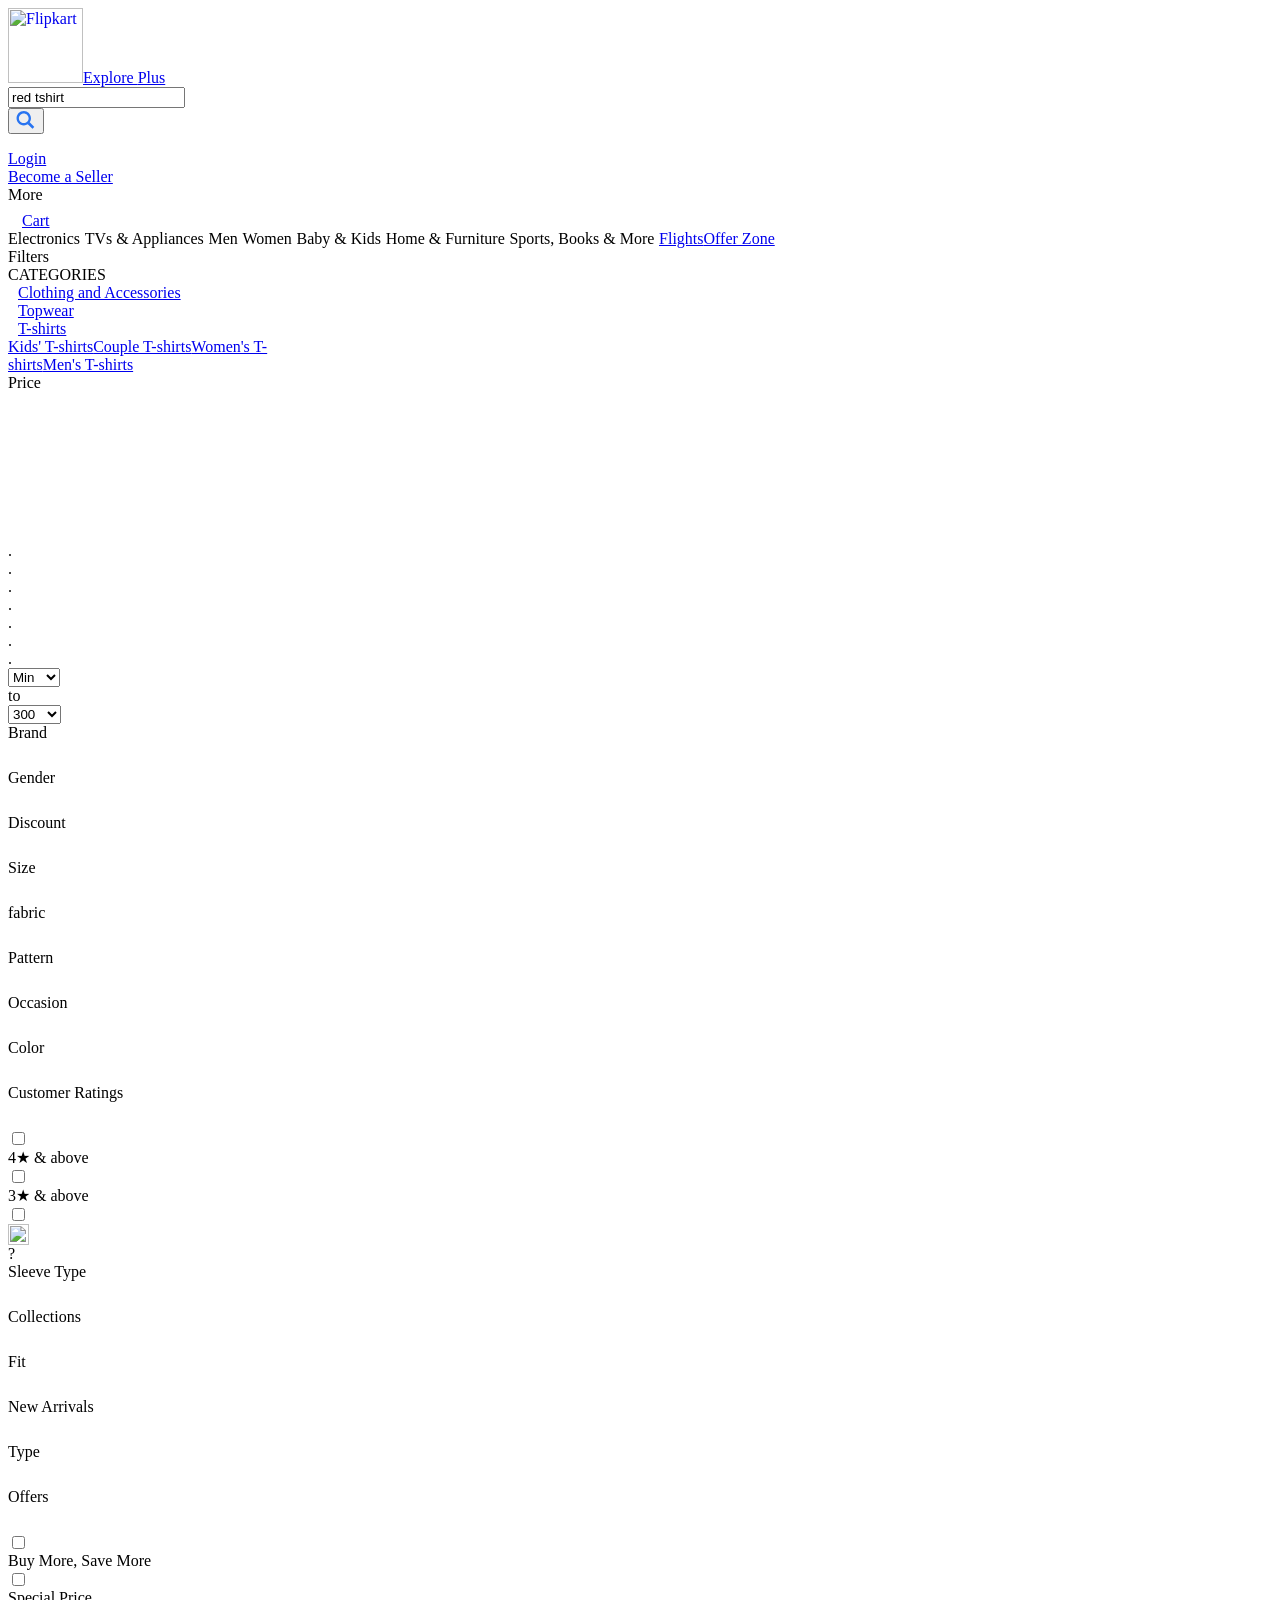
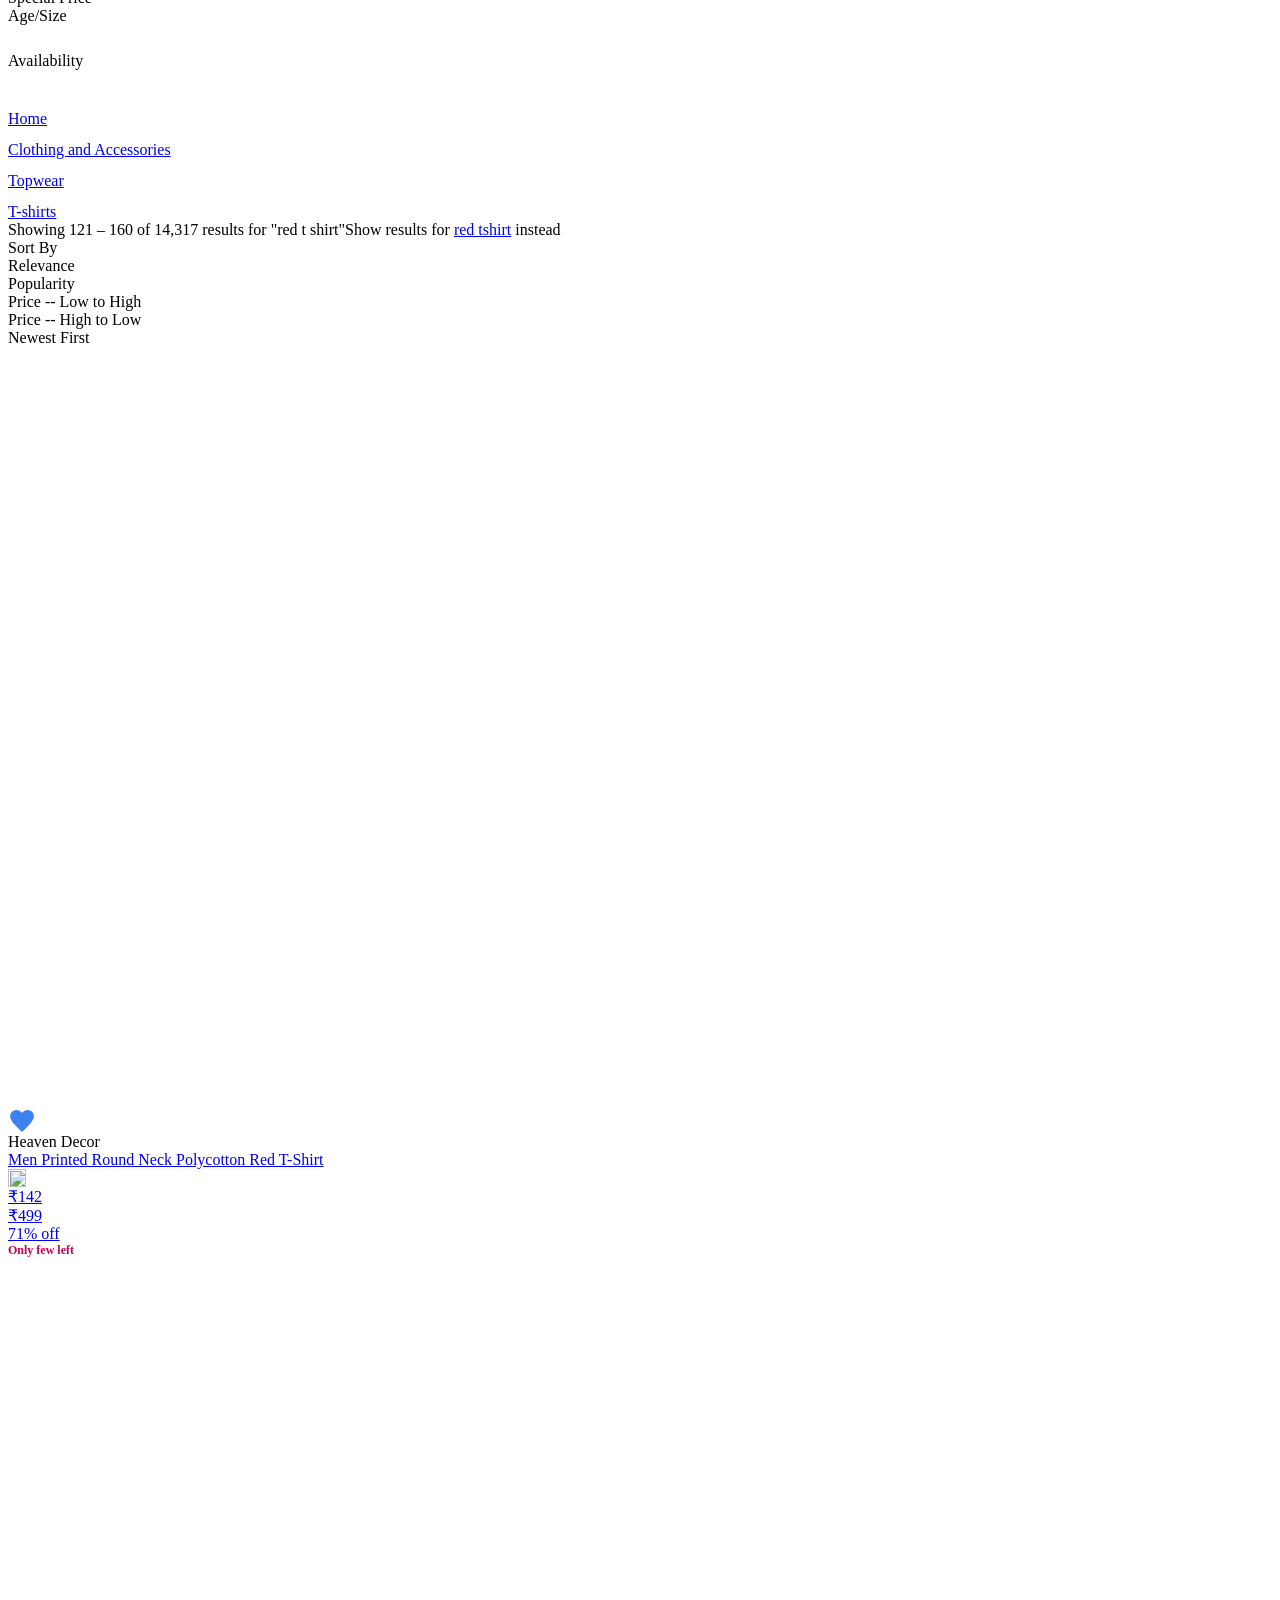
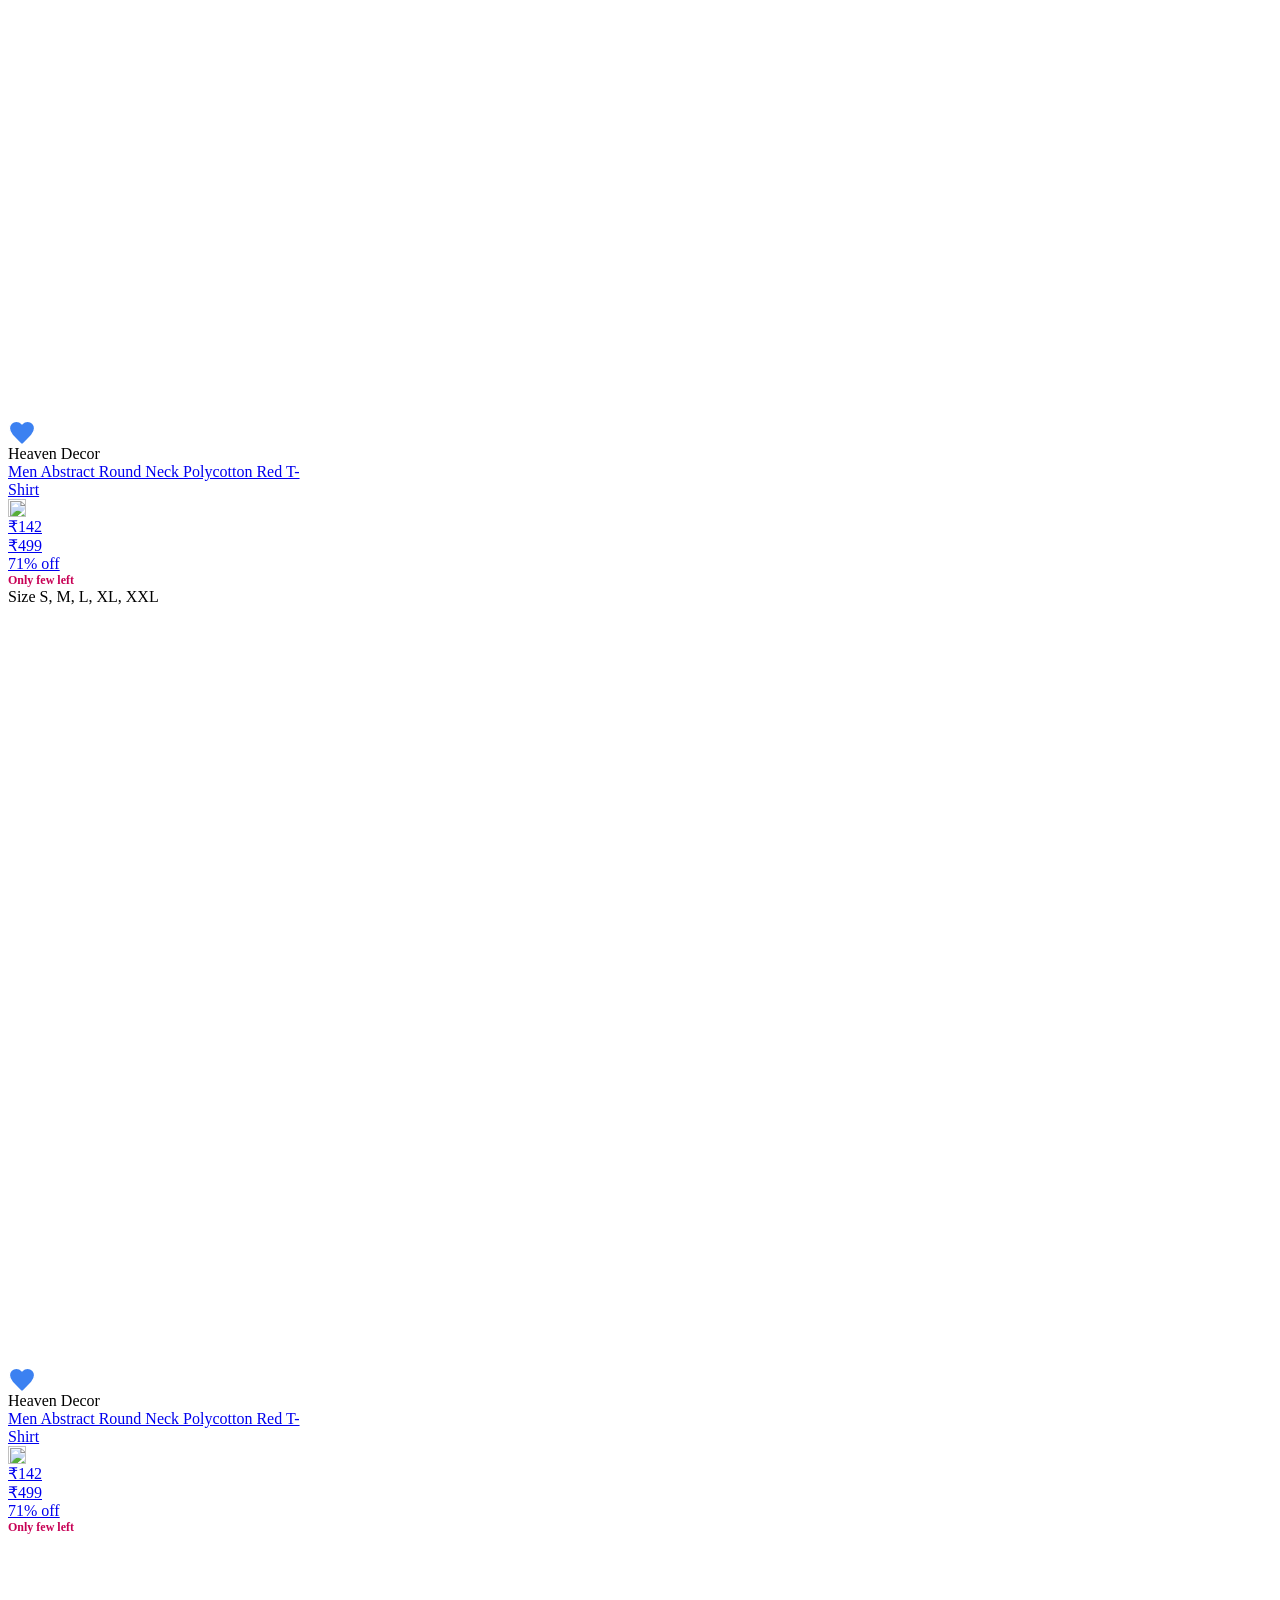
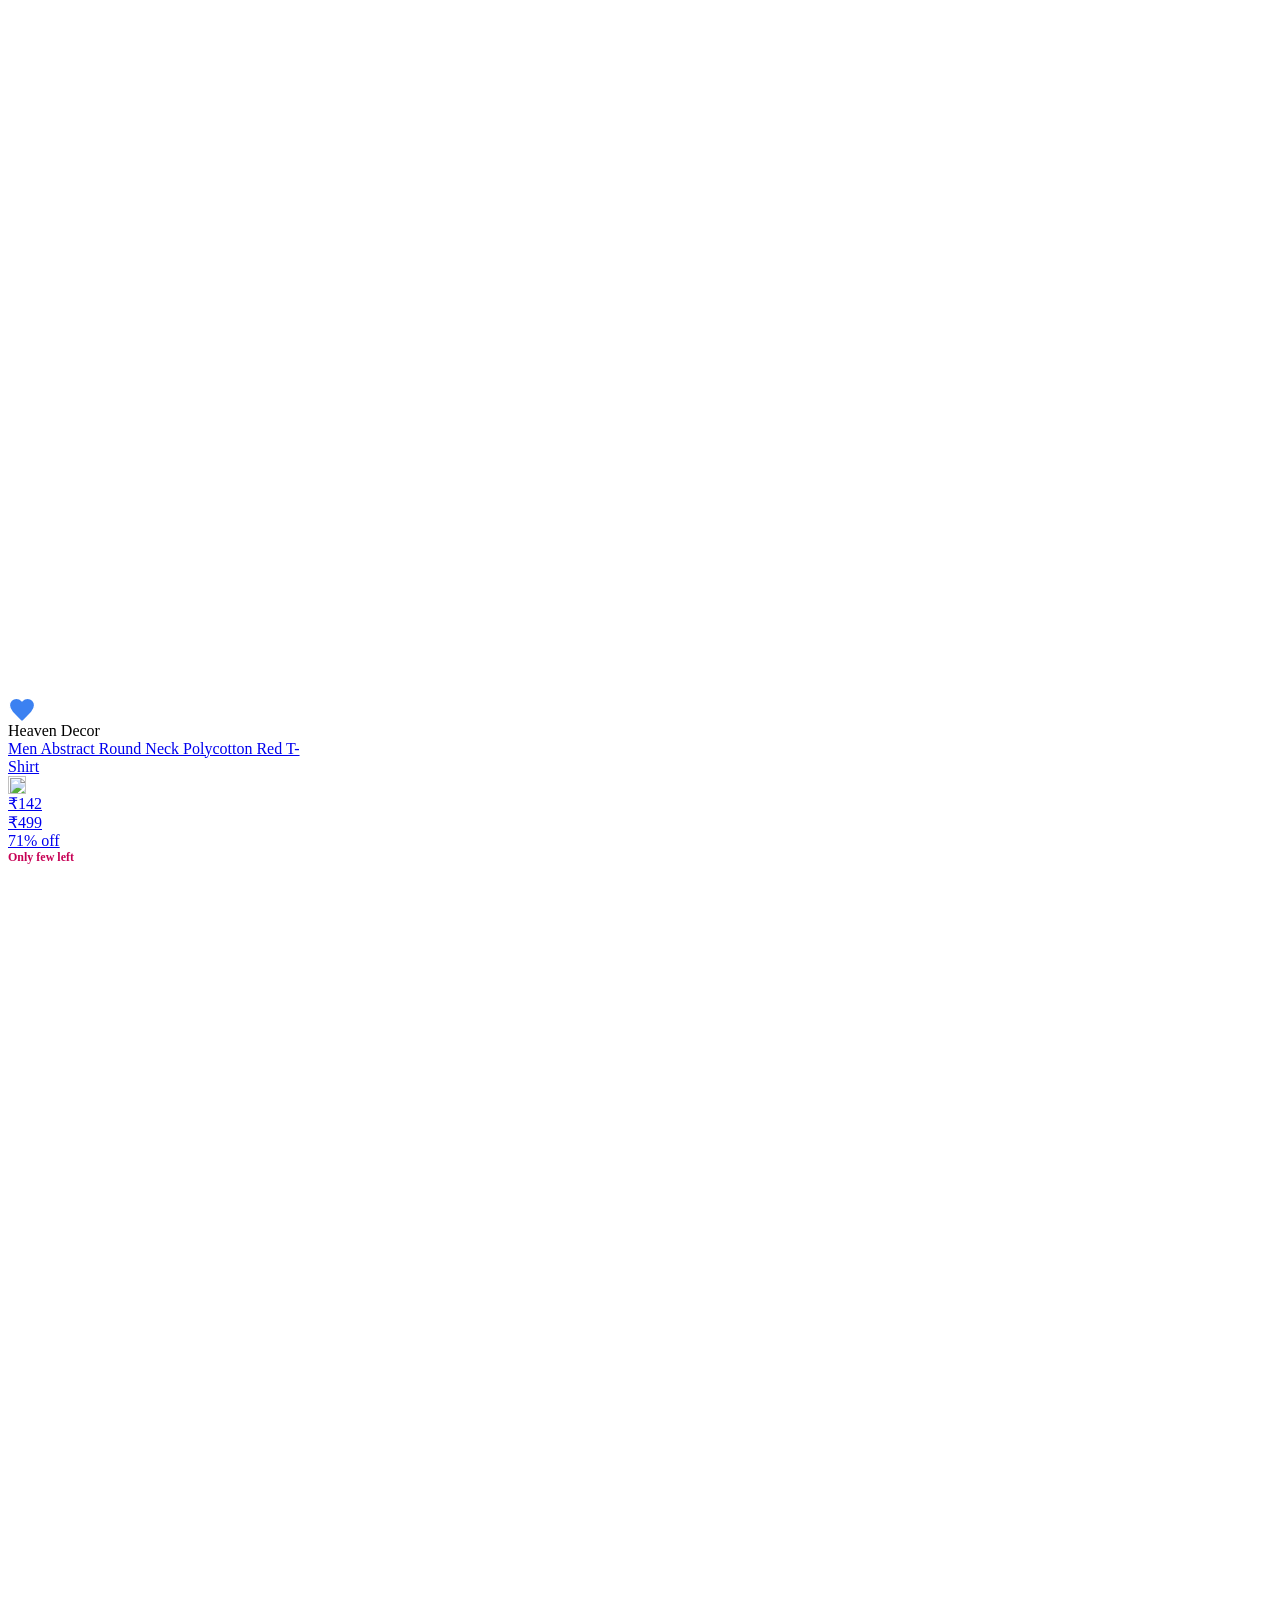
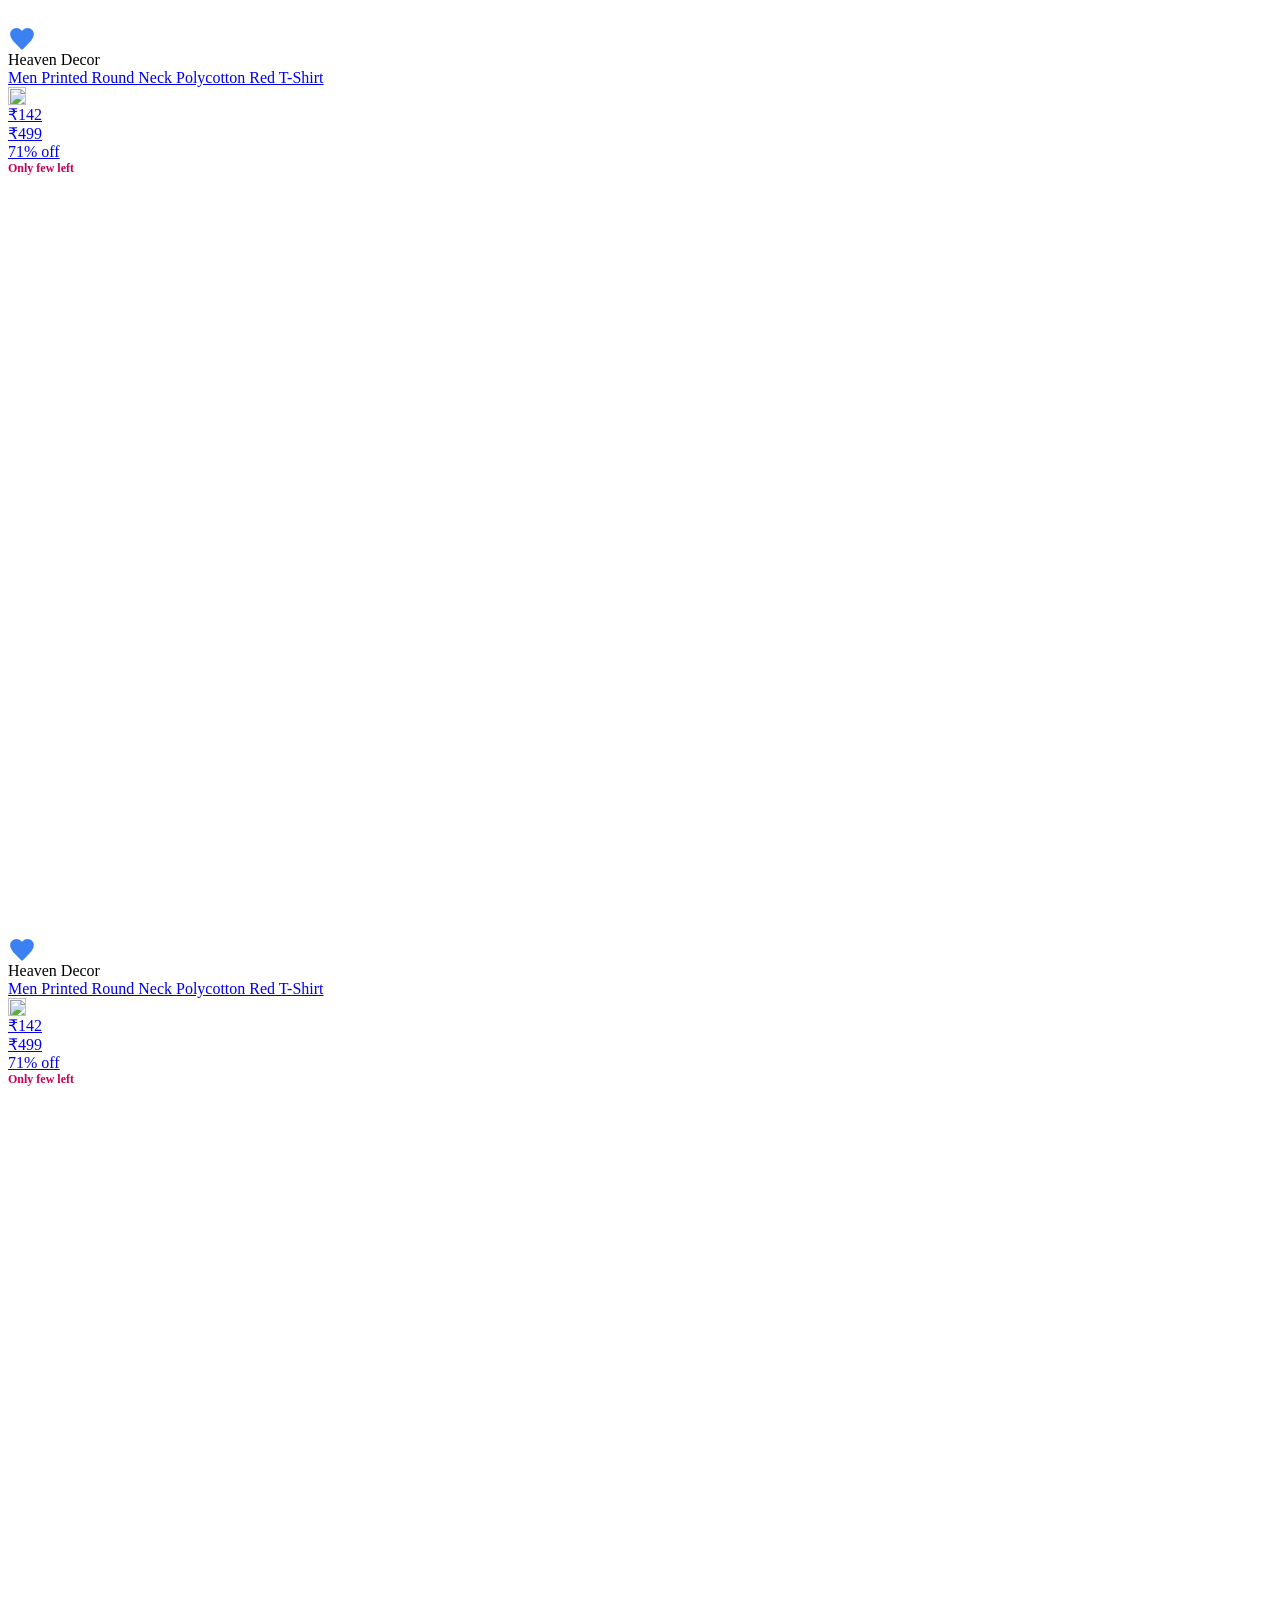
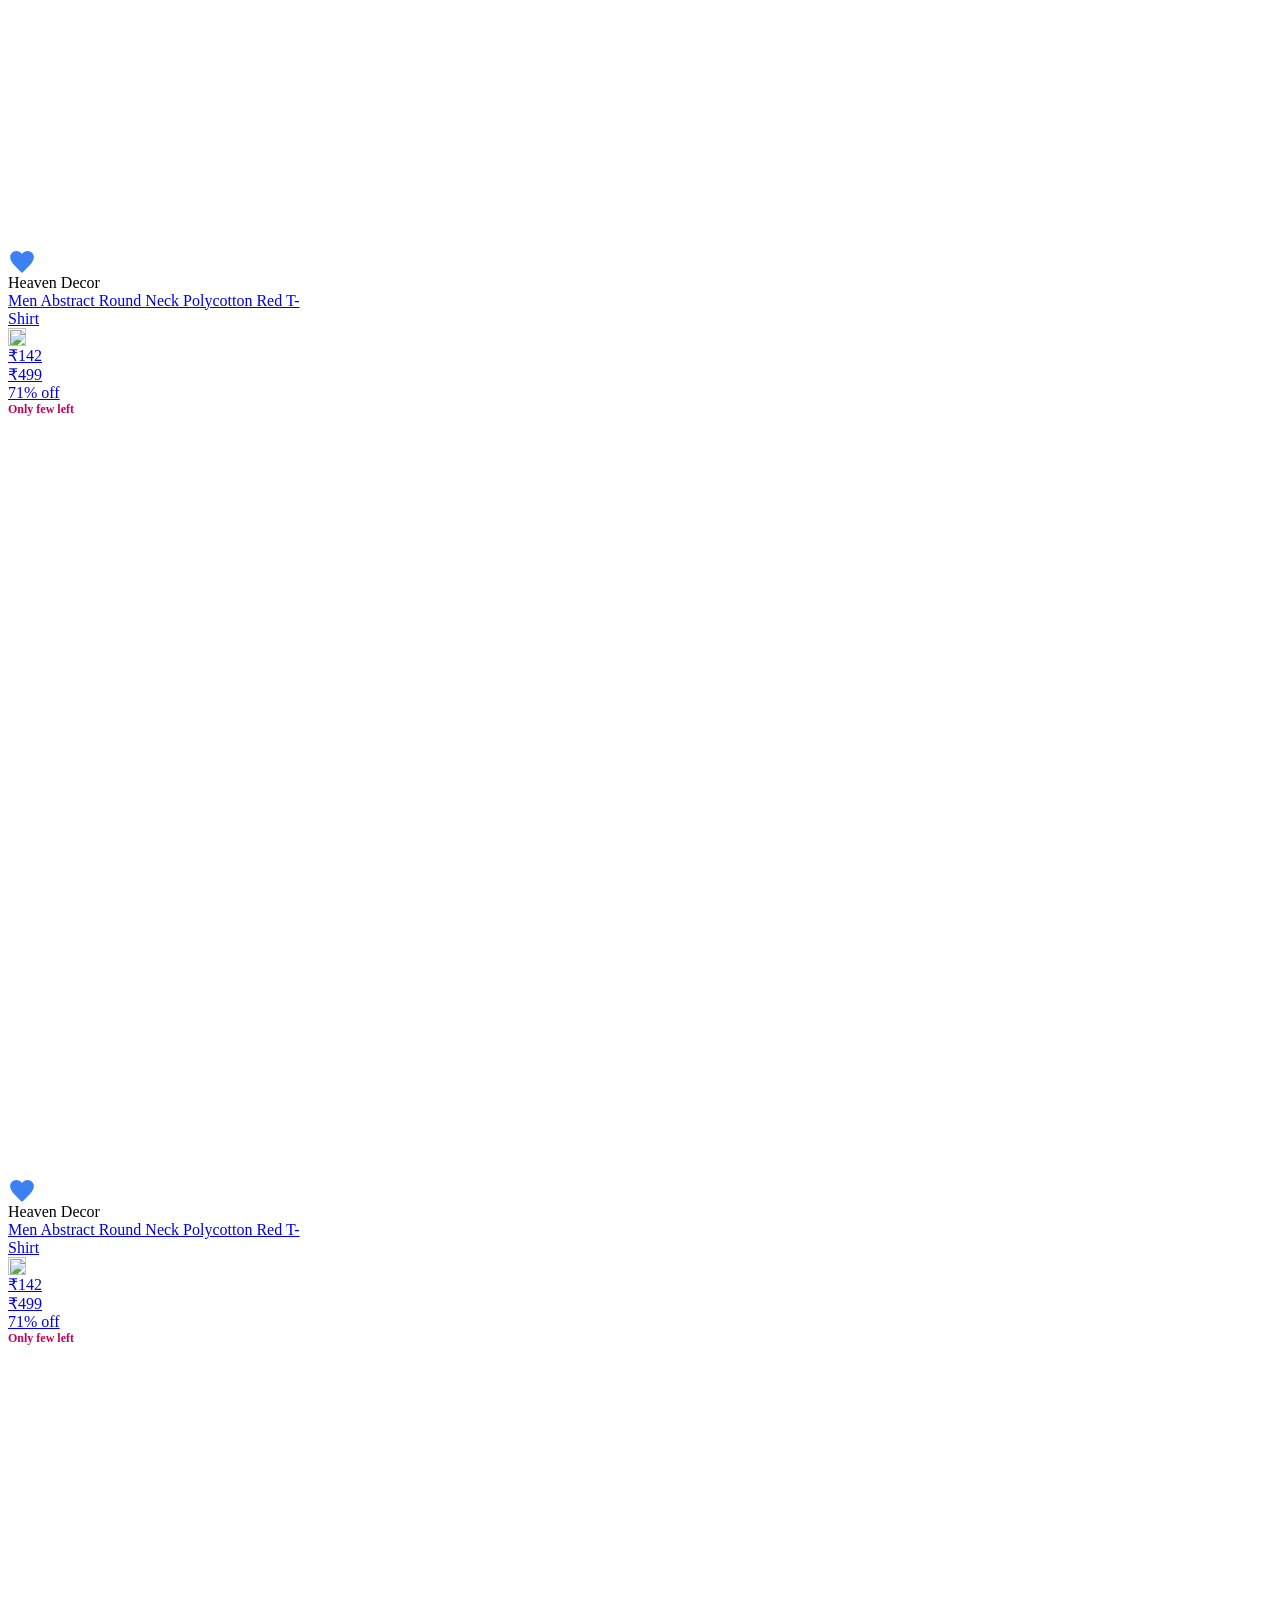
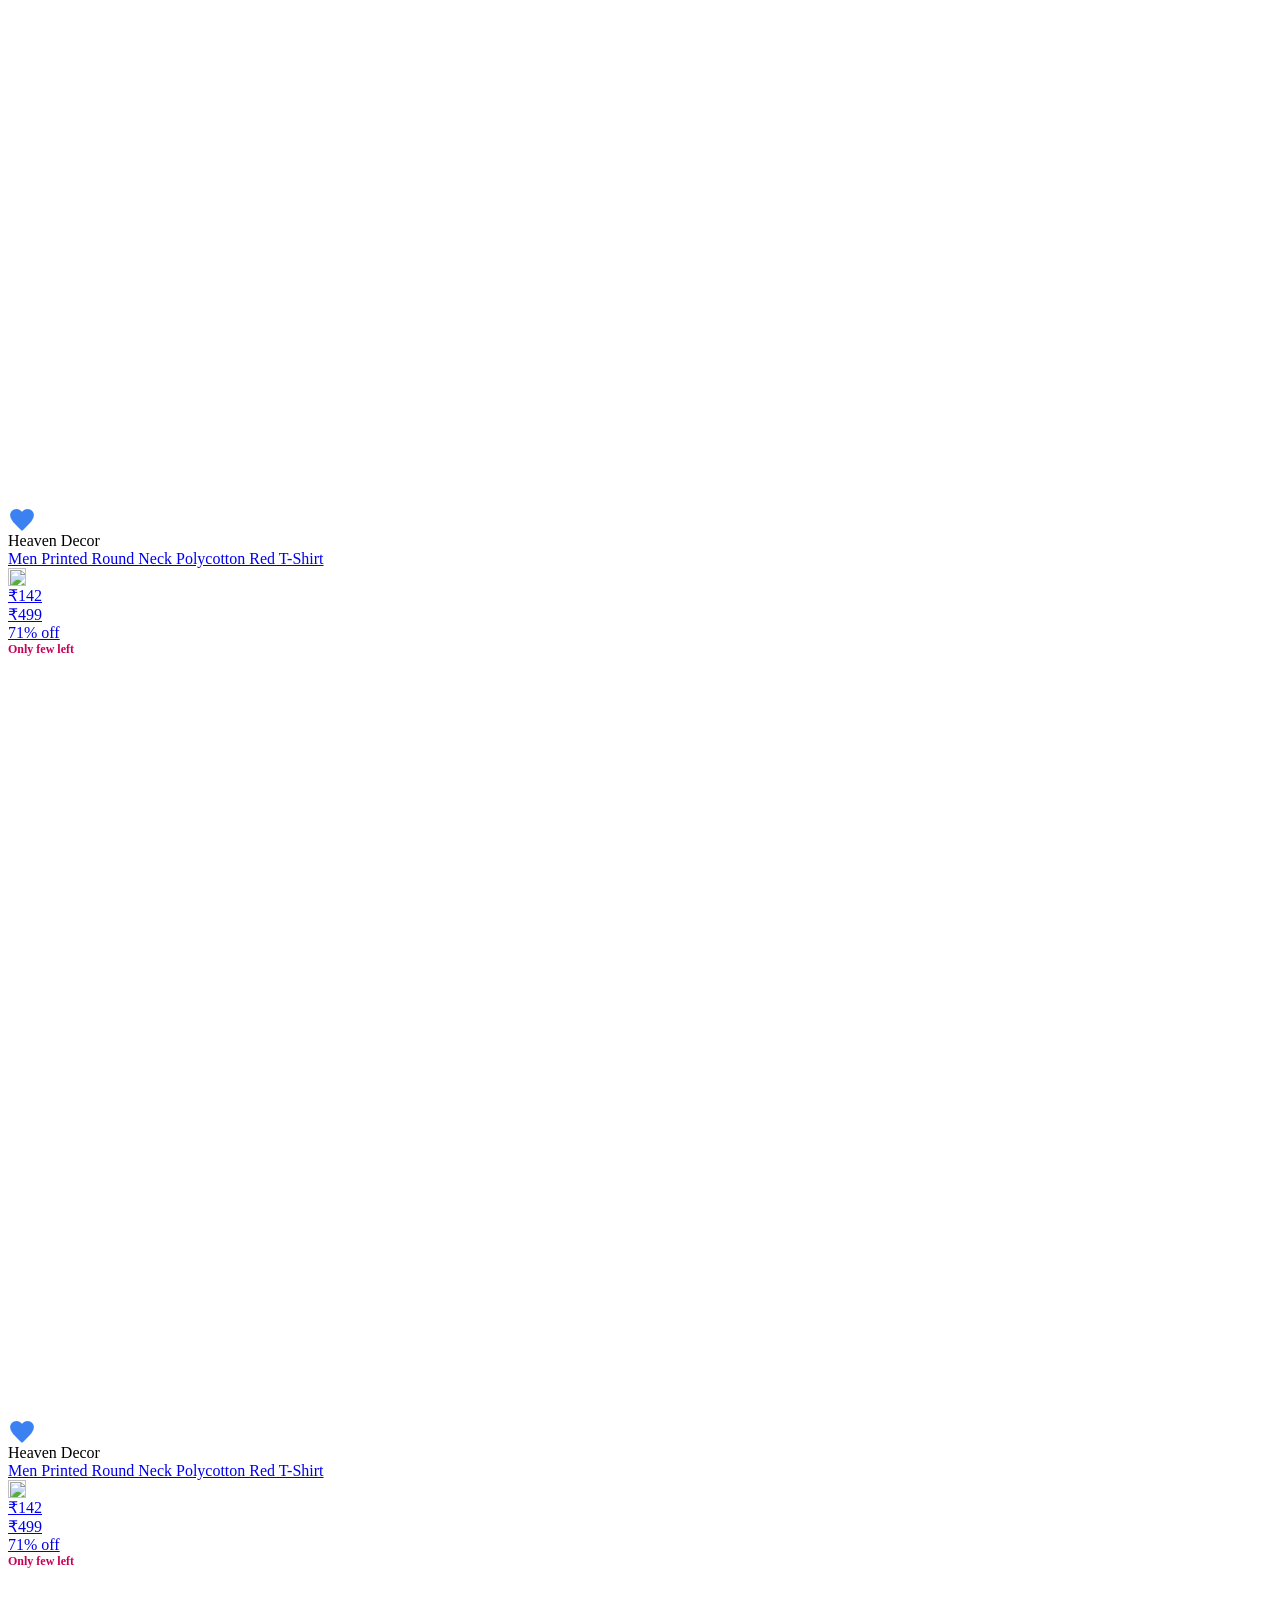
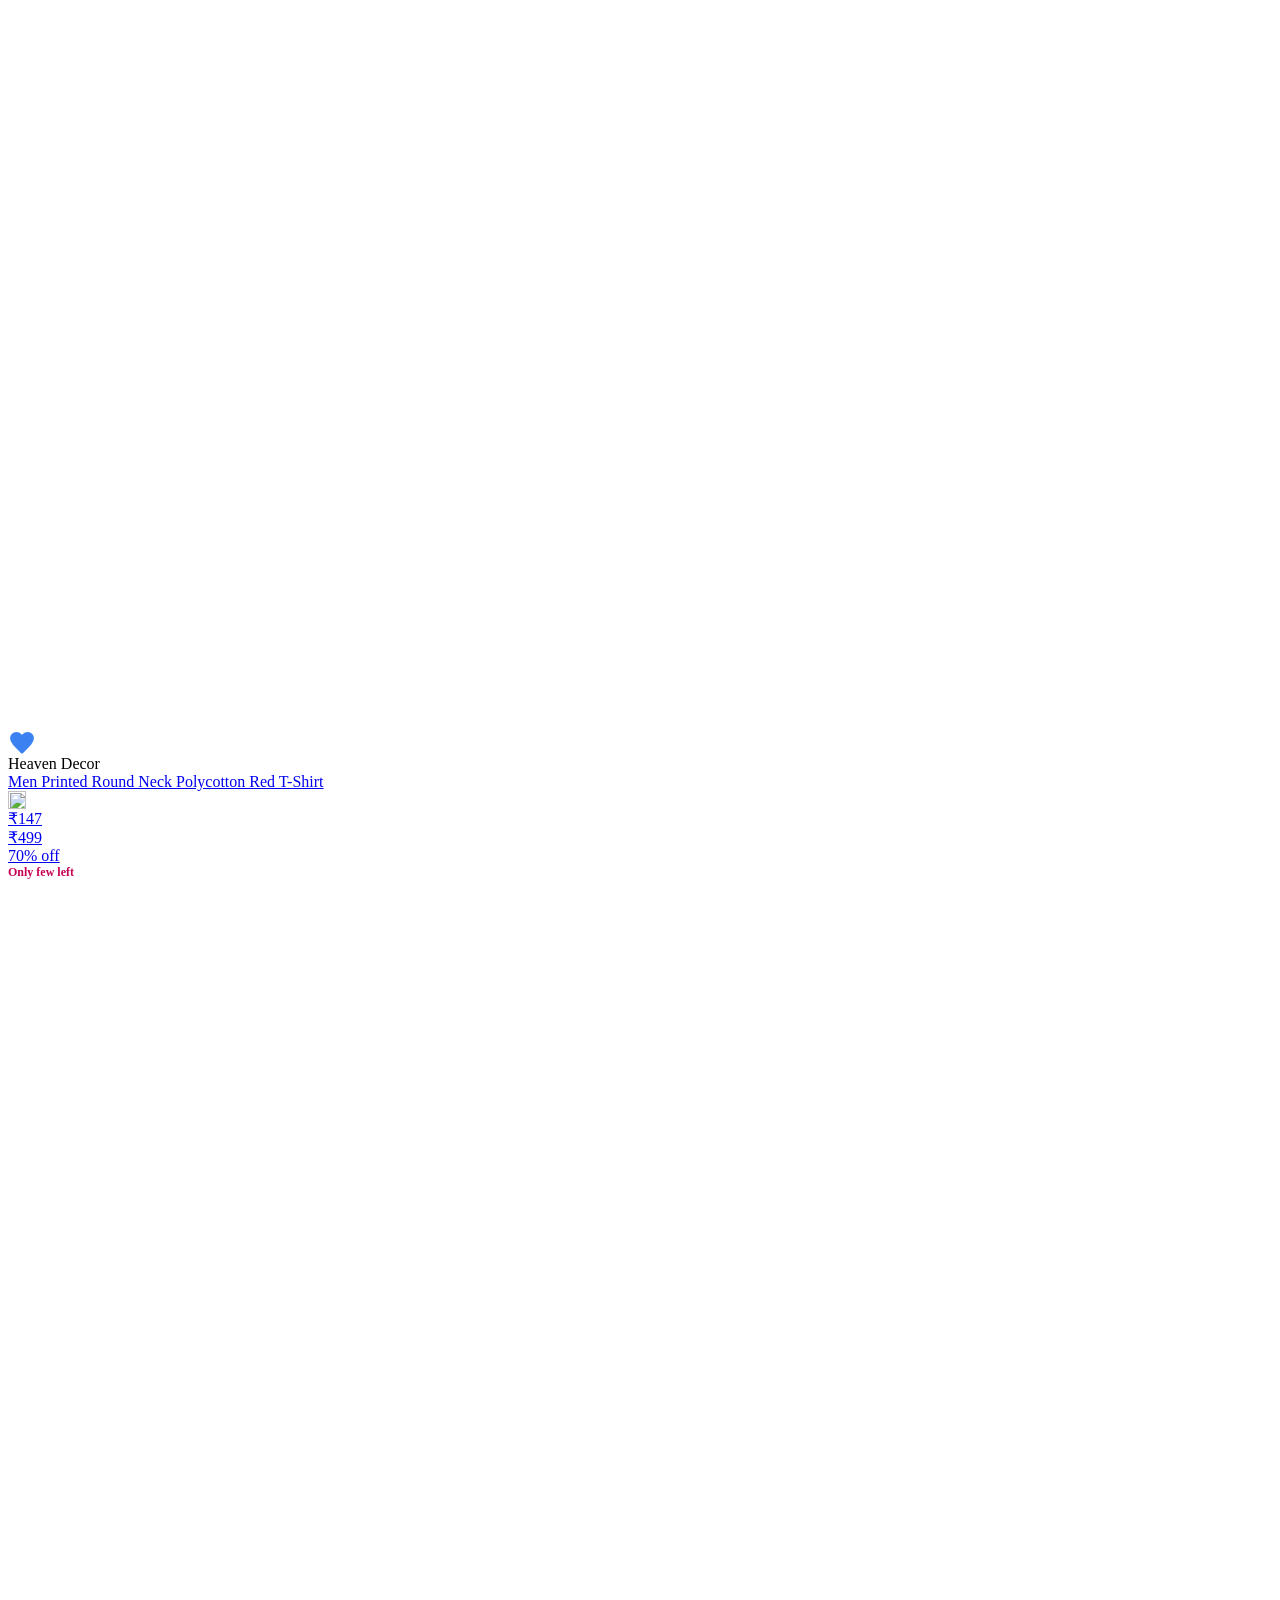
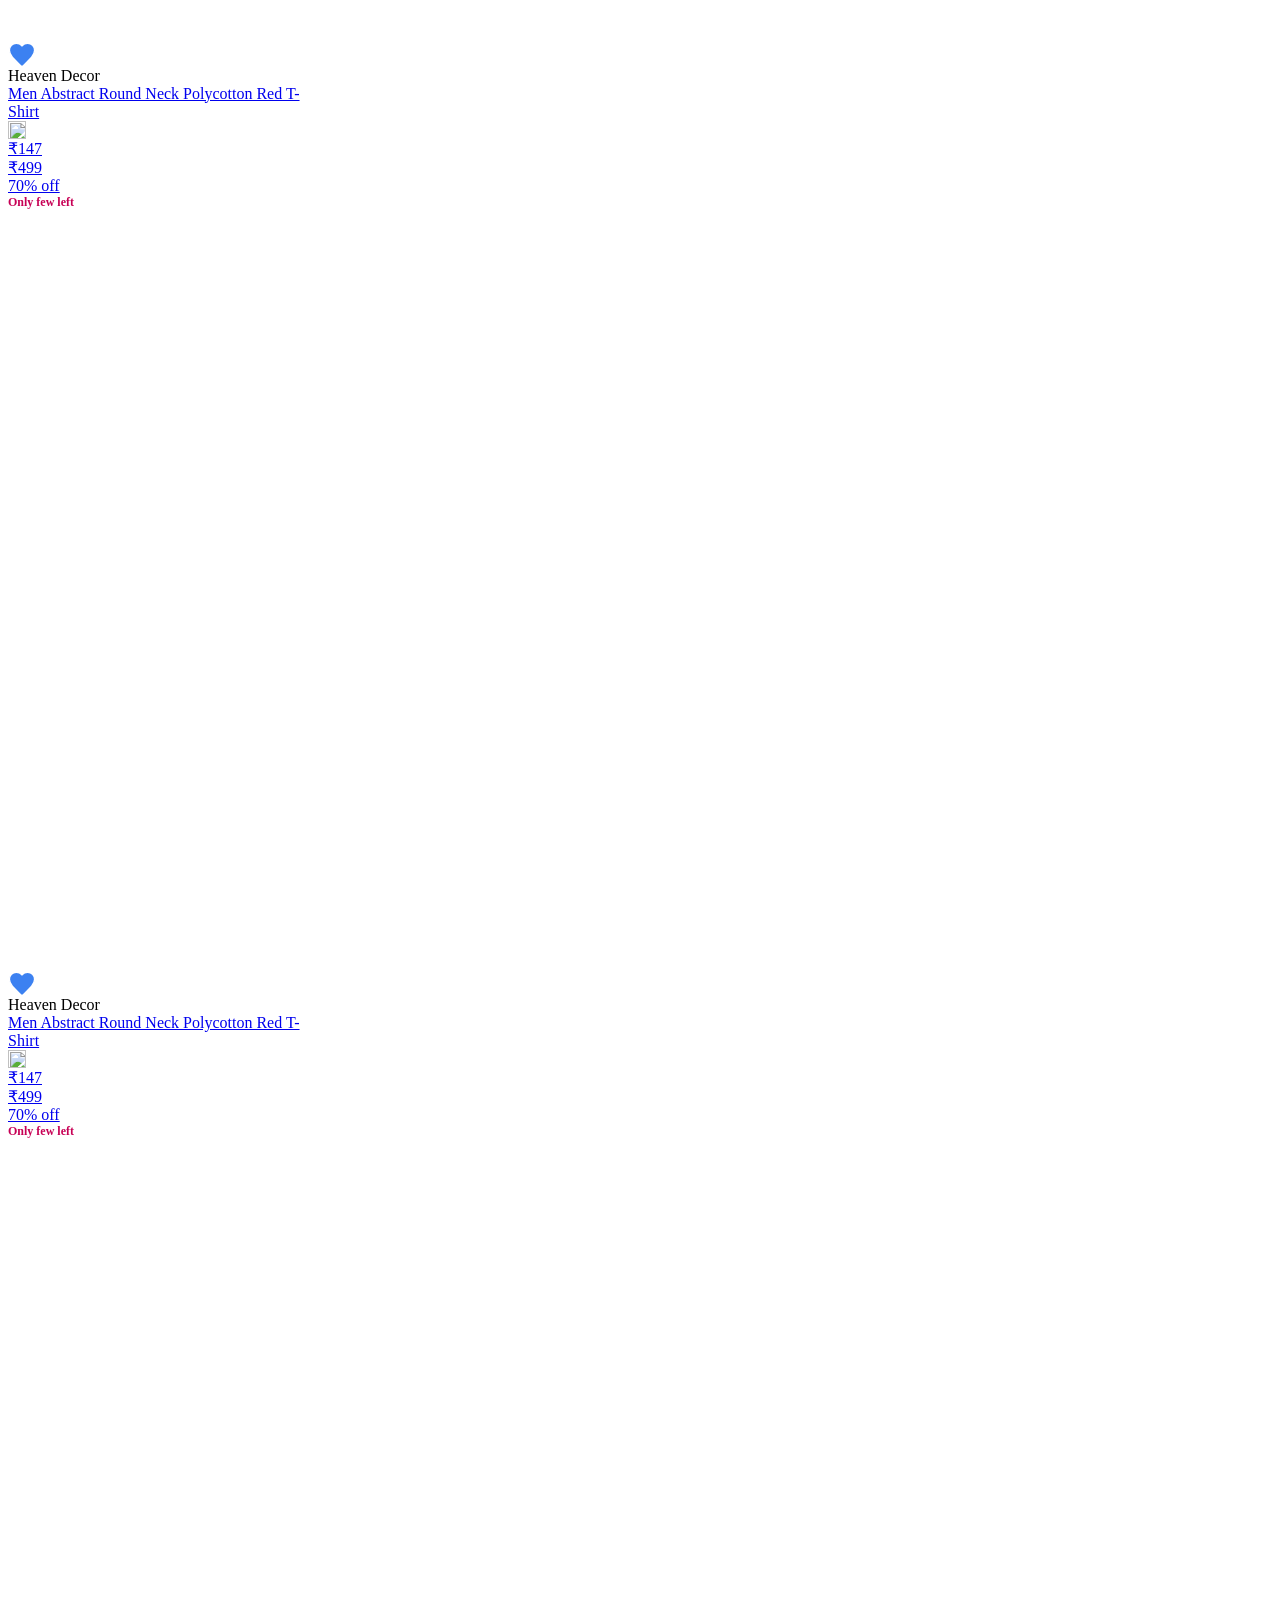
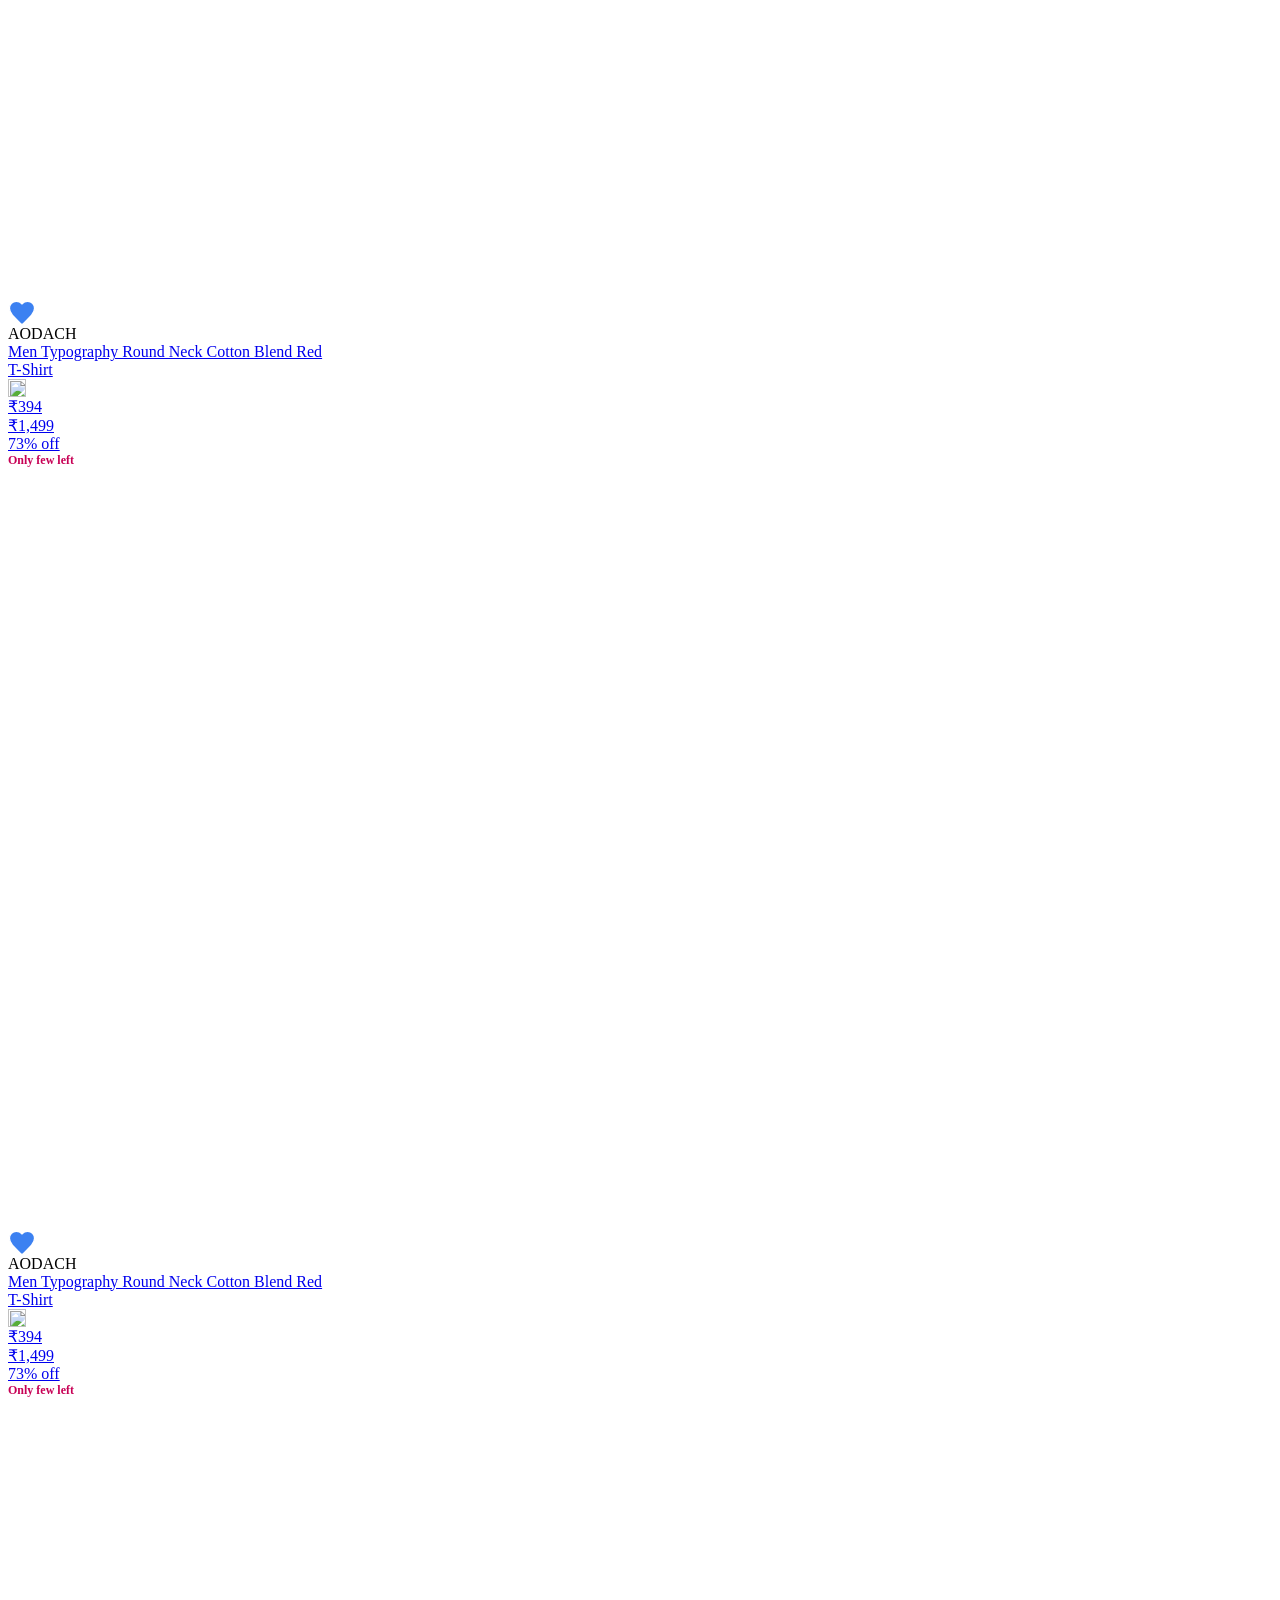
==== flipkart_dump.html @ 6225a560 "v.015" ====
<html lang="en"><head><script type="text/javascript" async="async" src="https://flipkart.d1.sc.omtrdc.net/id?d_visid_ver=1.5.4&amp;callback=s_c_il%5B0%5D._setAnalyticsFields&amp;mcorgid=17EB401053DAF4840A490D4C%40AdobeOrg&amp;mid=09604584300410037751677918399431799860"></script><script type="text/javascript" async="async" src="https://dpm.demdex.net/id?d_visid_ver=1.5.4&amp;d_rtbd=json&amp;d_ver=2&amp;d_orgid=17EB401053DAF4840A490D4C%40AdobeOrg&amp;d_nsid=0&amp;d_cb=s_c_il%5B0%5D._setMarketingCloudFields"></script><link href="https://rukminim2.flixcart.com" rel="preconnect"><link rel="stylesheet" href="//static-assets-web.flixcart.com/fk-p-linchpin-web/fk-cp-zion/css/app_modules.chunk.c48a12.css"><link rel="stylesheet" href="//static-assets-web.flixcart.com/fk-p-linchpin-web/fk-cp-zion/css/app.chunk.066267.css"> <meta http-equiv="Content-type" content="text/html; charset=utf-8"><meta http-equiv="X-UA-Compatible" content="IE=Edge"><meta property="fb:page_id" content="102988293558"><meta property="fb:admins" content="658873552,624500995,100000233612389"><link rel="shortcut icon" href="https://static-assets-web.flixcart.com/www/promos/new/20150528-140547-favicon-retina.ico"><link type="application/opensearchdescription+xml" rel="search" href="/osdd.xml?v=2"><meta property="og:type" content="website"><meta name="og_site_name" property="og:site_name" content="Flipkart.com"><link rel="apple-touch-icon" sizes="57x57" href="/apple-touch-icon-57x57.png"><link rel="apple-touch-icon" sizes="72x72" href="/apple-touch-icon-72x72.png"><link rel="apple-touch-icon" sizes="114x114" href="/apple-touch-icon-114x114.png"><link rel="apple-touch-icon" sizes="144x144" href="/apple-touch-icon-144x144.png"><link rel="apple-touch-icon" href="/apple-touch-icon-57x57.png"><meta name="twitter:card" content="app"><meta name="twitter:site" content="@flipkart"><meta name="twitter:creator" content="@flipkart"><meta name="twitter:title" content="Red Tshirt- Buy Products Online at Best Price in India - All Categories | Flipkart.com"><meta name="twitter:description" content="Shop for electronics, apparels &amp; more using our Flipkart app Free shipping &amp; COD."><meta name="twitter:app:country" content="in"><meta name="al:ios:app_name" content="Flipkart"><meta name="al:ios:app_store_id" content="742044692"><meta name="twitter:app:name:iphone" content="Flipkart"><meta name="twitter:app:id:iphone" content="742044692"><meta name="twitter:app:url:iphone" content="http://dl.flipkart.com/dl/home?"><meta name="twitter:app:name:ipad" content="Flipkart"><meta name="twitter:app:id:ipad" content="742044692"><meta name="twitter:app:url:ipad" content="http://dl.flipkart.com/dl/home?"><meta name="twitter:app:name:googleplay" content="Flipkart"><meta name="twitter:app:id:googleplay" content="com.flipkart.android"><meta name="twitter:app:url:googleplay" content="http://dl.flipkart.com/dl/home?"><style>#container {
			height: 100%;
		}</style>  <link cust-ref-preload-css="preload-css-custom-option" rel="stylesheet" href="//static-assets-web.flixcart.com/fk-p-linchpin-web/fk-cp-zion/css/Browse.chunk.83db80.css"> <script src="//static-assets-web.flixcart.com/fk-p-linchpin-web/fk-cp-zion/js/runtime.5c4145a4.js" defer="defer" crossorigin="anonymous"></script><script src="//static-assets-web.flixcart.com/fk-p-linchpin-web/fk-cp-zion/js/vendor.chunk.e3060dec.js" defer="defer" crossorigin="anonymous"></script><script src="//static-assets-web.flixcart.com/fk-p-linchpin-web/fk-cp-zion/js/app_modules.chunk.118438f4.js" defer="defer" crossorigin="anonymous"></script><script src="//static-assets-web.flixcart.com/fk-p-linchpin-web/fk-cp-zion/js/app_common.chunk.e9bdf22b.js" defer="defer" crossorigin="anonymous"></script><script src="//static-assets-web.flixcart.com/fk-p-linchpin-web/fk-cp-zion/js/app.chunk.da07ff50.js" defer="defer" crossorigin="anonymous"></script><title>Red Tshirt- Buy Products Online at Best Price in India - All Categories | Flipkart.com</title><meta name="og_title" property="og:title" content="Red Tshirt- Buy Products Online at Best Price in India - All Categories | Flipkart.com"><meta name="Keywords" content="Red Tshirt"> <meta name="Description" content="Red Tshirt- Buy Products Online at Best Price in India. India's Leading E-commerce Company - Free Home Delivery - All Categories | Flipkart.com"><meta property="og:description" content="Red Tshirt- Buy Products Online at Best Price in India. India's Leading E-commerce Company - Free Home Delivery - All Categories | Flipkart.com">       <meta name="msvalidate.01" content="F4EEB3A0AFFDD385992A06E6920C0AC3"> <!--[if IE 9 ]>
	<script nonce="12689280650861194770">
		window.browserVersion = 'IE9';
		document.documentElement.className += ' ie9';
	</script>
	<![endif]--><!--[if !IE]><!--><script nonce="">if (/*@cc_on!@*/false) {
			window.browserVersion = 'IE10';
			document.documentElement.className += ' ie10';
		}</script><!--<![endif]--> <script nonce="">;window.NREUM||(NREUM={});NREUM.init={distributed_tracing:{enabled:true},privacy:{cookies_enabled:true},ajax:{deny_list:["bam.nr-data.net"]}};

			;NREUM.loader_config={accountID:"3700282",trustKey:"3679896",agentID:"1588759528",licenseKey:"NRJS-dd5f16cdf95712c6cba",applicationID:"1588759528"}
			;NREUM.info={beacon:"bam.nr-data.net",errorBeacon:"bam.nr-data.net",licenseKey:"NRJS-dd5f16cdf95712c6cba",applicationID:"1588759528",sa:1}

			;/*! For license information please see nr-loader-spa-1.236.0.min.js.LICENSE.txt */
			(()=>{"use strict";var e,t,r={5763:(e,t,r)=>{r.d(t,{P_:()=>l,Mt:()=>g,C5:()=>s,DL:()=>v,OP:()=>T,lF:()=>D,Yu:()=>y,Dg:()=>h,CX:()=>c,GE:()=>b,sU:()=>_});var n=r(8632),i=r(9567);const o={beacon:n.ce.beacon,errorBeacon:n.ce.errorBeacon,licenseKey:void 0,applicationID:void 0,sa:void 0,queueTime:void 0,applicationTime:void 0,ttGuid:void 0,user:void 0,account:void 0,product:void 0,extra:void 0,jsAttributes:{},userAttributes:void 0,atts:void 0,transactionName:void 0,tNamePlain:void 0},a={};function s(e){if(!e)throw new Error("All info objects require an agent identifier!");if(!a[e])throw new Error("Info for ".concat(e," was never set"));return a[e]}function c(e,t){if(!e)throw new Error("All info objects require an agent identifier!");a[e]=(0,i.D)(t,o),(0,n.Qy)(e,a[e],"info")}var u=r(7056);const d=()=>{const e={blockSelector:"[data-nr-block]",maskInputOptions:{password:!0}};return{allow_bfcache:!0,privacy:{cookies_enabled:!0},ajax:{deny_list:void 0,enabled:!0,harvestTimeSeconds:10},distributed_tracing:{enabled:void 0,exclude_newrelic_header:void 0,cors_use_newrelic_header:void 0,cors_use_tracecontext_headers:void 0,allowed_origins:void 0},session:{domain:void 0,expiresMs:u.oD,inactiveMs:u.Hb},ssl:void 0,obfuscate:void 0,jserrors:{enabled:!0,harvestTimeSeconds:10},metrics:{enabled:!0},page_action:{enabled:!0,harvestTimeSeconds:30},page_view_event:{enabled:!0},page_view_timing:{enabled:!0,harvestTimeSeconds:30,long_task:!1},session_trace:{enabled:!0,harvestTimeSeconds:10},harvest:{tooManyRequestsDelay:60},session_replay:{enabled:!1,harvestTimeSeconds:60,sampleRate:.1,errorSampleRate:.1,maskTextSelector:"*",maskAllInputs:!0,get blockClass(){return"nr-block"},get ignoreClass(){return"nr-ignore"},get maskTextClass(){return"nr-mask"},get blockSelector(){return e.blockSelector},set blockSelector(t){e.blockSelector+=",".concat(t)},get maskInputOptions(){return e.maskInputOptions},set maskInputOptions(t){e.maskInputOptions={...t,password:!0}}},spa:{enabled:!0,harvestTimeSeconds:10}}},f={};function l(e){if(!e)throw new Error("All configuration objects require an agent identifier!");if(!f[e])throw new Error("Configuration for ".concat(e," was never set"));return f[e]}function h(e,t){if(!e)throw new Error("All configuration objects require an agent identifier!");f[e]=(0,i.D)(t,d()),(0,n.Qy)(e,f[e],"config")}function g(e,t){if(!e)throw new Error("All configuration objects require an agent identifier!");var r=l(e);if(r){for(var n=t.split("."),i=0;i<n.length-1;i++)if("object"!=typeof(r=r[n[i]]))return;r=r[n[n.length-1]]}return r}const p={accountID:void 0,trustKey:void 0,agentID:void 0,licenseKey:void 0,applicationID:void 0,xpid:void 0},m={};function v(e){if(!e)throw new Error("All loader-config objects require an agent identifier!");if(!m[e])throw new Error("LoaderConfig for ".concat(e," was never set"));return m[e]}function b(e,t){if(!e)throw new Error("All loader-config objects require an agent identifier!");m[e]=(0,i.D)(t,p),(0,n.Qy)(e,m[e],"loader_config")}const y=(0,n.mF)().o;var w=r(385),x=r(6818);const A={buildEnv:x.Re,bytesSent:{},queryBytesSent:{},customTransaction:void 0,disabled:!1,distMethod:x.gF,isolatedBacklog:!1,loaderType:void 0,maxBytes:3e4,offset:Math.floor(w._A?.performance?.timeOrigin||w._A?.performance?.timing?.navigationStart||Date.now()),onerror:void 0,origin:""+w._A.location,ptid:void 0,releaseIds:{},session:void 0,xhrWrappable:"function"==typeof w._A.XMLHttpRequest?.prototype?.addEventListener,version:x.q4},E={};function T(e){if(!e)throw new Error("All runtime objects require an agent identifier!");if(!E[e])throw new Error("Runtime for ".concat(e," was never set"));return E[e]}function _(e,t){if(!e)throw new Error("All runtime objects require an agent identifier!");E[e]=(0,i.D)(t,A),(0,n.Qy)(e,E[e],"runtime")}function D(e){return function(e){try{const t=s(e);return!!t.licenseKey&&!!t.errorBeacon&&!!t.applicationID}catch(e){return!1}}(e)}},9567:(e,t,r)=>{r.d(t,{D:()=>i});var n=r(50);function i(e,t){try{if(!e||"object"!=typeof e)return(0,n.Z)("Setting a Configurable requires an object as input");if(!t||"object"!=typeof t)return(0,n.Z)("Setting a Configurable requires a model to set its initial properties");const r=Object.create(Object.getPrototypeOf(t),Object.getOwnPropertyDescriptors(t)),o=0===Object.keys(r).length?e:r;for(let a in o)if(void 0!==e[a])try{"object"==typeof e[a]&&"object"==typeof t[a]?r[a]=i(e[a],t[a]):r[a]=e[a]}catch(e){(0,n.Z)("An error occurred while setting a property of a Configurable",e)}return r}catch(e){(0,n.Z)("An error occured while setting a Configurable",e)}}},6818:(e,t,r)=>{r.d(t,{Re:()=>i,gF:()=>o,q4:()=>n});const n="1.236.0",i="PROD",o="CDN"},385:(e,t,r)=>{r.d(t,{FN:()=>a,IF:()=>u,Nk:()=>f,Tt:()=>s,_A:()=>o,il:()=>n,pL:()=>c,v6:()=>i,w1:()=>d});const n="undefined"!=typeof window&&!!window.document,i="undefined"!=typeof WorkerGlobalScope&&("undefined"!=typeof self&&self instanceof WorkerGlobalScope&&self.navigator instanceof WorkerNavigator||"undefined"!=typeof globalThis&&globalThis instanceof WorkerGlobalScope&&globalThis.navigator instanceof WorkerNavigator),o=n?window:"undefined"!=typeof WorkerGlobalScope&&("undefined"!=typeof self&&self instanceof WorkerGlobalScope&&self||"undefined"!=typeof globalThis&&globalThis instanceof WorkerGlobalScope&&globalThis),a=""+o?.location,s=/iPad|iPhone|iPod/.test(navigator.userAgent),c=s&&"undefined"==typeof SharedWorker,u=(()=>{const e=navigator.userAgent.match(/Firefox[/\s](\d+\.\d+)/);return Array.isArray(e)&&e.length>=2?+e[1]:0})(),d=Boolean(n&&window.document.documentMode),f=!!navigator.sendBeacon},1117:(e,t,r)=>{r.d(t,{w:()=>o});var n=r(50);const i={agentIdentifier:"",ee:void 0};class o{constructor(e){try{if("object"!=typeof e)return(0,n.Z)("shared context requires an object as input");this.sharedContext={},Object.assign(this.sharedContext,i),Object.entries(e).forEach((e=>{let[t,r]=e;Object.keys(i).includes(t)&&(this.sharedContext[t]=r)}))}catch(e){(0,n.Z)("An error occured while setting SharedContext",e)}}}},8e3:(e,t,r)=>{r.d(t,{L:()=>d,R:()=>c});var n=r(2177),i=r(1284),o=r(4322),a=r(3325);const s={};function c(e,t){const r={staged:!1,priority:a.p[t]||0};u(e),s[e].get(t)||s[e].set(t,r)}function u(e){e&&(s[e]||(s[e]=new Map))}function d(){let e=arguments.length>0&&void 0!==arguments[0]?arguments[0]:"",t=arguments.length>1&&void 0!==arguments[1]?arguments[1]:"feature";if(u(e),!e||!s[e].get(t))return a(t);s[e].get(t).staged=!0;const r=[...s[e]];function a(t){const r=e?n.ee.get(e):n.ee,a=o.X.handlers;if(r.backlog&&a){var s=r.backlog[t],c=a[t];if(c){for(var u=0;s&&u<s.length;++u)f(s[u],c);(0,i.D)(c,(function(e,t){(0,i.D)(t,(function(t,r){r[0].on(e,r[1])}))}))}delete a[t],r.backlog[t]=null,r.emit("drain-"+t,[])}}r.every((e=>{let[t,r]=e;return r.staged}))&&(r.sort(((e,t)=>e[1].priority-t[1].priority)),r.forEach((e=>{let[t]=e;a(t)})))}function f(e,t){var r=e[1];(0,i.D)(t[r],(function(t,r){var n=e[0];if(r[0]===n){var i=r[1],o=e[3],a=e[2];i.apply(o,a)}}))}},2177:(e,t,r)=>{r.d(t,{c:()=>f,ee:()=>u});var n=r(8632),i=r(2210),o=r(1284),a=r(5763),s="nr@context";let c=(0,n.fP)();var u;function d(){}function f(e){return(0,i.X)(e,s,l)}function l(){return new d}function h(){u.aborted=!0,u.backlog={}}c.ee?u=c.ee:(u=function e(t,r){var n={},c={},f={},g=!1;try{g=16===r.length&&(0,a.OP)(r).isolatedBacklog}catch(e){}var p={on:b,addEventListener:b,removeEventListener:y,emit:v,get:x,listeners:w,context:m,buffer:A,abort:h,aborted:!1,isBuffering:E,debugId:r,backlog:g?{}:t&&"object"==typeof t.backlog?t.backlog:{}};return p;function m(e){return e&&e instanceof d?e:e?(0,i.X)(e,s,l):l()}function v(e,r,n,i,o){if(!1!==o&&(o=!0),!u.aborted||i){t&&o&&t.emit(e,r,n);for(var a=m(n),s=w(e),d=s.length,f=0;f<d;f++)s[f].apply(a,r);var l=T()[c[e]];return l&&l.push([p,e,r,a]),a}}function b(e,t){n[e]=w(e).concat(t)}function y(e,t){var r=n[e];if(r)for(var i=0;i<r.length;i++)r[i]===t&&r.splice(i,1)}function w(e){return n[e]||[]}function x(t){return f[t]=f[t]||e(p,t)}function A(e,t){var r=T();p.aborted||(0,o.D)(e,(function(e,n){t=t||"feature",c[n]=t,t in r||(r[t]=[])}))}function E(e){return!!T()[c[e]]}function T(){return p.backlog}}(void 0,"globalEE"),c.ee=u)},5546:(e,t,r)=>{r.d(t,{E:()=>n,p:()=>i});var n=r(2177).ee.get("handle");function i(e,t,r,i,o){o?(o.buffer([e],i),o.emit(e,t,r)):(n.buffer([e],i),n.emit(e,t,r))}},4322:(e,t,r)=>{r.d(t,{X:()=>o});var n=r(5546);o.on=a;var i=o.handlers={};function o(e,t,r,o){a(o||n.E,i,e,t,r)}function a(e,t,r,i,o){o||(o="feature"),e||(e=n.E);var a=t[o]=t[o]||{};(a[r]=a[r]||[]).push([e,i])}},3239:(e,t,r)=>{r.d(t,{bP:()=>s,iz:()=>c,m$:()=>a});var n=r(385);let i=!1,o=!1;try{const e={get passive(){return i=!0,!1},get signal(){return o=!0,!1}};n._A.addEventListener("test",null,e),n._A.removeEventListener("test",null,e)}catch(e){}function a(e,t){return i||o?{capture:!!e,passive:i,signal:t}:!!e}function s(e,t){let r=arguments.length>2&&void 0!==arguments[2]&&arguments[2],n=arguments.length>3?arguments[3]:void 0;window.addEventListener(e,t,a(r,n))}function c(e,t){let r=arguments.length>2&&void 0!==arguments[2]&&arguments[2],n=arguments.length>3?arguments[3]:void 0;document.addEventListener(e,t,a(r,n))}},4402:(e,t,r)=>{r.d(t,{Ht:()=>u,M:()=>c,Rl:()=>a,ky:()=>s});var n=r(385);const i="xxxxxxxx-xxxx-4xxx-yxxx-xxxxxxxxxxxx";function o(e,t){return e?15&e[t]:16*Math.random()|0}function a(){const e=n._A?.crypto||n._A?.msCrypto;let t,r=0;return e&&e.getRandomValues&&(t=e.getRandomValues(new Uint8Array(31))),i.split("").map((e=>"x"===e?o(t,++r).toString(16):"y"===e?(3&o()|8).toString(16):e)).join("")}function s(e){const t=n._A?.crypto||n._A?.msCrypto;let r,i=0;t&&t.getRandomValues&&(r=t.getRandomValues(new Uint8Array(31)));const a=[];for(var s=0;s<e;s++)a.push(o(r,++i).toString(16));return a.join("")}function c(){return s(16)}function u(){return s(32)}},7056:(e,t,r)=>{r.d(t,{Bq:()=>n,Hb:()=>o,oD:()=>i});const n="NRBA",i=144e5,o=18e5},7894:(e,t,r)=>{function n(){return Math.round(performance.now())}r.d(t,{z:()=>n})},7243:(e,t,r)=>{r.d(t,{e:()=>o});var n=r(385),i={};function o(e){if(e in i)return i[e];if(0===(e||"").indexOf("data:"))return{protocol:"data"};let t;var r=n._A?.location,o={};if(n.il)t=document.createElement("a"),t.href=e;else try{t=new URL(e,r.href)}catch(e){return o}o.port=t.port;var a=t.href.split("://");!o.port&&a[1]&&(o.port=a[1].split("/")[0].split("@").pop().split(":")[1]),o.port&&"0"!==o.port||(o.port="https"===a[0]?"443":"80"),o.hostname=t.hostname||r.hostname,o.pathname=t.pathname,o.protocol=a[0],"/"!==o.pathname.charAt(0)&&(o.pathname="/"+o.pathname);var s=!t.protocol||":"===t.protocol||t.protocol===r.protocol,c=t.hostname===r.hostname&&t.port===r.port;return o.sameOrigin=s&&(!t.hostname||c),"/"===o.pathname&&(i[e]=o),o}},50:(e,t,r)=>{function n(e,t){"function"==typeof console.warn&&(console.warn("New Relic: ".concat(e)),t&&console.warn(t))}r.d(t,{Z:()=>n})},2587:(e,t,r)=>{r.d(t,{N:()=>c,T:()=>u});var n=r(2177),i=r(5546),o=r(8e3),a=r(3325);const s={stn:[a.D.sessionTrace],err:[a.D.jserrors,a.D.metrics],ins:[a.D.pageAction],spa:[a.D.spa],sr:[a.D.sessionReplay,a.D.sessionTrace]};function c(e,t){const r=n.ee.get(t);e&&"object"==typeof e&&(Object.entries(e).forEach((e=>{let[t,n]=e;void 0===u[t]&&(s[t]?s[t].forEach((e=>{n?(0,i.p)("feat-"+t,[],void 0,e,r):(0,i.p)("block-"+t,[],void 0,e,r),(0,i.p)("rumresp-"+t,[Boolean(n)],void 0,e,r)})):n&&(0,i.p)("feat-"+t,[],void 0,void 0,r),u[t]=Boolean(n))})),Object.keys(s).forEach((e=>{void 0===u[e]&&(s[e]?.forEach((t=>(0,i.p)("rumresp-"+e,[!1],void 0,t,r))),u[e]=!1)})),(0,o.L)(t,a.D.pageViewEvent))}const u={}},2210:(e,t,r)=>{r.d(t,{X:()=>i});var n=Object.prototype.hasOwnProperty;function i(e,t,r){if(n.call(e,t))return e[t];var i=r();if(Object.defineProperty&&Object.keys)try{return Object.defineProperty(e,t,{value:i,writable:!0,enumerable:!1}),i}catch(e){}return e[t]=i,i}},1284:(e,t,r)=>{r.d(t,{D:()=>n});const n=(e,t)=>Object.entries(e||{}).map((e=>{let[r,n]=e;return t(r,n)}))},4351:(e,t,r)=>{r.d(t,{P:()=>o});var n=r(2177);const i=()=>{const e=new WeakSet;return(t,r)=>{if("object"==typeof r&&null!==r){if(e.has(r))return;e.add(r)}return r}};function o(e){try{return JSON.stringify(e,i())}catch(e){try{n.ee.emit("internal-error",[e])}catch(e){}}}},3960:(e,t,r)=>{r.d(t,{K:()=>a,b:()=>o});var n=r(3239);function i(){return"undefined"==typeof document||"complete"===document.readyState}function o(e,t){if(i())return e();(0,n.bP)("load",e,t)}function a(e){if(i())return e();(0,n.iz)("DOMContentLoaded",e)}},8632:(e,t,r)=>{r.d(t,{EZ:()=>u,Qy:()=>c,ce:()=>o,fP:()=>a,gG:()=>d,mF:()=>s});var n=r(7894),i=r(385);const o={beacon:"bam.nr-data.net",errorBeacon:"bam.nr-data.net"};function a(){return i._A.NREUM||(i._A.NREUM={}),void 0===i._A.newrelic&&(i._A.newrelic=i._A.NREUM),i._A.NREUM}function s(){let e=a();return e.o||(e.o={ST:i._A.setTimeout,SI:i._A.setImmediate,CT:i._A.clearTimeout,XHR:i._A.XMLHttpRequest,REQ:i._A.Request,EV:i._A.Event,PR:i._A.Promise,MO:i._A.MutationObserver,FETCH:i._A.fetch}),e}function c(e,t,r){let i=a();const o=i.initializedAgents||{},s=o[e]||{};return Object.keys(s).length||(s.initializedAt={ms:(0,n.z)(),date:new Date}),i.initializedAgents={...o,[e]:{...s,[r]:t}},i}function u(e,t){a()[e]=t}function d(){return function(){let e=a();const t=e.info||{};e.info={beacon:o.beacon,errorBeacon:o.errorBeacon,...t}}(),function(){let e=a();const t=e.init||{};e.init={...t}}(),s(),function(){let e=a();const t=e.loader_config||{};e.loader_config={...t}}(),a()}},7956:(e,t,r)=>{r.d(t,{N:()=>i});var n=r(3239);function i(e){let t=arguments.length>1&&void 0!==arguments[1]&&arguments[1],r=arguments.length>2?arguments[2]:void 0,i=arguments.length>3?arguments[3]:void 0;return void(0,n.iz)("visibilitychange",(function(){if(t)return void("hidden"==document.visibilityState&&e());e(document.visibilityState)}),r,i)}},1214:(e,t,r)=>{r.d(t,{em:()=>v,u5:()=>N,QU:()=>S,_L:()=>I,Gm:()=>L,Lg:()=>M,gy:()=>U,BV:()=>Q,Kf:()=>ee});var n=r(2177);const i="nr@original";var o=Object.prototype.hasOwnProperty,a=!1;function s(e,t){return e||(e=n.ee),r.inPlace=function(e,t,n,i,o){n||(n="");var a,s,c,u="-"===n.charAt(0);for(c=0;c<t.length;c++)d(a=e[s=t[c]])||(e[s]=r(a,u?s+n:n,i,s,o))},r.flag=i,r;function r(t,r,n,a,s){return d(t)?t:(r||(r=""),nrWrapper[i]=t,u(t,nrWrapper,e),nrWrapper);function nrWrapper(){var i,u,d,f;try{u=this,i=[...arguments],d="function"==typeof n?n(i,u):n||{}}catch(t){c([t,"",[i,u,a],d],e)}o(r+"start",[i,u,a],d,s);try{return f=t.apply(u,i)}catch(e){throw o(r+"err",[i,u,e],d,s),e}finally{o(r+"end",[i,u,f],d,s)}}}function o(r,n,i,o){if(!a||t){var s=a;a=!0;try{e.emit(r,n,i,t,o)}catch(t){c([t,r,n,i],e)}a=s}}}function c(e,t){t||(t=n.ee);try{t.emit("internal-error",e)}catch(e){}}function u(e,t,r){if(Object.defineProperty&&Object.keys)try{return Object.keys(e).forEach((function(r){Object.defineProperty(t,r,{get:function(){return e[r]},set:function(t){return e[r]=t,t}})})),t}catch(e){c([e],r)}for(var n in e)o.call(e,n)&&(t[n]=e[n]);return t}function d(e){return!(e&&e instanceof Function&&e.apply&&!e[i])}var f=r(2210),l=r(385);const h={},g=XMLHttpRequest,p="addEventListener",m="removeEventListener";function v(e){var t=function(e){return(e||n.ee).get("events")}(e);if(h[t.debugId]++)return t;h[t.debugId]=1;var r=s(t,!0);function i(e){r.inPlace(e,[p,m],"-",o)}function o(e,t){return e[1]}return"getPrototypeOf"in Object&&(l.il&&b(document,i),b(l._A,i),b(g.prototype,i)),t.on(p+"-start",(function(e,t){var n=e[1];if(null!==n&&("function"==typeof n||"object"==typeof n)){var i=(0,f.X)(n,"nr@wrapped",(function(){var e={object:function(){if("function"!=typeof n.handleEvent)return;return n.handleEvent.apply(n,arguments)},function:n}[typeof n];return e?r(e,"fn-",null,e.name||"anonymous"):n}));this.wrapped=e[1]=i}})),t.on(m+"-start",(function(e){e[1]=this.wrapped||e[1]})),t}function b(e,t){let r=e;for(;"object"==typeof r&&!Object.prototype.hasOwnProperty.call(r,p);)r=Object.getPrototypeOf(r);for(var n=arguments.length,i=new Array(n>2?n-2:0),o=2;o<n;o++)i[o-2]=arguments[o];r&&t(r,...i)}var y="fetch-",w=y+"body-",x=["arrayBuffer","blob","json","text","formData"],A=l._A.Request,E=l._A.Response,T="prototype",_="nr@context";const D={};function N(e){const t=function(e){return(e||n.ee).get("fetch")}(e);if(!(A&&E&&l._A.fetch))return t;if(D[t.debugId]++)return t;function r(e,r,n){var i=e[r];"function"==typeof i&&(e[r]=function(){var e,r=[...arguments],o={};t.emit(n+"before-start",[r],o),o[_]&&o[_].dt&&(e=o[_].dt);var a=i.apply(this,r);return t.emit(n+"start",[r,e],a),a.then((function(e){return t.emit(n+"end",[null,e],a),e}),(function(e){throw t.emit(n+"end",[e],a),e}))})}return D[t.debugId]=1,x.forEach((e=>{r(A[T],e,w),r(E[T],e,w)})),r(l._A,"fetch",y),t.on(y+"end",(function(e,r){var n=this;if(r){var i=r.headers.get("content-length");null!==i&&(n.rxSize=i),t.emit(y+"done",[null,r],n)}else t.emit(y+"done",[e],n)})),t}const O={},j=["pushState","replaceState"];function S(e){const t=function(e){return(e||n.ee).get("history")}(e);return!l.il||O[t.debugId]++||(O[t.debugId]=1,s(t).inPlace(window.history,j,"-")),t}var P=r(3239);const C={},R=["appendChild","insertBefore","replaceChild"];function I(e){const t=function(e){return(e||n.ee).get("jsonp")}(e);if(!l.il||C[t.debugId])return t;C[t.debugId]=!0;var r=s(t),i=/[?&](?:callback|cb)=([^&#]+)/,o=/(.*)\.([^.]+)/,a=/^(\w+)(\.|$)(.*)$/;function c(e,t){var r=e.match(a),n=r[1],i=r[3];return i?c(i,t[n]):t[n]}return r.inPlace(Node.prototype,R,"dom-"),t.on("dom-start",(function(e){!function(e){if(!e||"string"!=typeof e.nodeName||"script"!==e.nodeName.toLowerCase())return;if("function"!=typeof e.addEventListener)return;var n=(a=e.src,s=a.match(i),s?s[1]:null);var a,s;if(!n)return;var u=function(e){var t=e.match(o);if(t&&t.length>=3)return{key:t[2],parent:c(t[1],window)};return{key:e,parent:window}}(n);if("function"!=typeof u.parent[u.key])return;var d={};function f(){t.emit("jsonp-end",[],d),e.removeEventListener("load",f,(0,P.m$)(!1)),e.removeEventListener("error",l,(0,P.m$)(!1))}function l(){t.emit("jsonp-error",[],d),t.emit("jsonp-end",[],d),e.removeEventListener("load",f,(0,P.m$)(!1)),e.removeEventListener("error",l,(0,P.m$)(!1))}r.inPlace(u.parent,[u.key],"cb-",d),e.addEventListener("load",f,(0,P.m$)(!1)),e.addEventListener("error",l,(0,P.m$)(!1)),t.emit("new-jsonp",[e.src],d)}(e[0])})),t}var k=r(5763);const H={};function L(e){const t=function(e){return(e||n.ee).get("mutation")}(e);if(!l.il||H[t.debugId])return t;H[t.debugId]=!0;var r=s(t),i=k.Yu.MO;return i&&(window.MutationObserver=function(e){return this instanceof i?new i(r(e,"fn-")):i.apply(this,arguments)},MutationObserver.prototype=i.prototype),t}const z={};function M(e){const t=function(e){return(e||n.ee).get("promise")}(e);if(z[t.debugId])return t;z[t.debugId]=!0;var r=n.c,o=s(t),a=k.Yu.PR;return a&&function(){function e(r){var n=t.context(),i=o(r,"executor-",n,null,!1);const s=Reflect.construct(a,[i],e);return t.context(s).getCtx=function(){return n},s}l._A.Promise=e,Object.defineProperty(e,"name",{value:"Promise"}),e.toString=function(){return a.toString()},Object.setPrototypeOf(e,a),["all","race"].forEach((function(r){const n=a[r];e[r]=function(e){let i=!1;[...e||[]].forEach((e=>{this.resolve(e).then(a("all"===r),a(!1))}));const o=n.apply(this,arguments);return o;function a(e){return function(){t.emit("propagate",[null,!i],o,!1,!1),i=i||!e}}}})),["resolve","reject"].forEach((function(r){const n=a[r];e[r]=function(e){const r=n.apply(this,arguments);return e!==r&&t.emit("propagate",[e,!0],r,!1,!1),r}})),e.prototype=a.prototype;const n=a.prototype.then;a.prototype.then=function(){var e=this,i=r(e);i.promise=e;for(var a=arguments.length,s=new Array(a),c=0;c<a;c++)s[c]=arguments[c];s[0]=o(s[0],"cb-",i,null,!1),s[1]=o(s[1],"cb-",i,null,!1);const u=n.apply(this,s);return i.nextPromise=u,t.emit("propagate",[e,!0],u,!1,!1),u},a.prototype.then[i]=n,t.on("executor-start",(function(e){e[0]=o(e[0],"resolve-",this,null,!1),e[1]=o(e[1],"resolve-",this,null,!1)})),t.on("executor-err",(function(e,t,r){e[1](r)})),t.on("cb-end",(function(e,r,n){t.emit("propagate",[n,!0],this.nextPromise,!1,!1)})),t.on("propagate",(function(e,r,n){this.getCtx&&!r||(this.getCtx=function(){if(e instanceof Promise)var r=t.context(e);return r&&r.getCtx?r.getCtx():this})}))}(),t}const B={},F="requestAnimationFrame";function U(e){const t=function(e){return(e||n.ee).get("raf")}(e);if(!l.il||B[t.debugId]++)return t;B[t.debugId]=1;var r=s(t);return r.inPlace(window,[F],"raf-"),t.on("raf-start",(function(e){e[0]=r(e[0],"fn-")})),t}const q={},G="setTimeout",V="setInterval",X="clearTimeout",W="-start",Z="-",$=[G,"setImmediate",V,X,"clearImmediate"];function Q(e){const t=function(e){return(e||n.ee).get("timer")}(e);if(q[t.debugId]++)return t;q[t.debugId]=1;var r=s(t);return r.inPlace(l._A,$.slice(0,2),G+Z),r.inPlace(l._A,$.slice(2,3),V+Z),r.inPlace(l._A,$.slice(3),X+Z),t.on(V+W,(function(e,t,n){e[0]=r(e[0],"fn-",null,n)})),t.on(G+W,(function(e,t,n){this.method=n,this.timerDuration=isNaN(e[1])?0:+e[1],e[0]=r(e[0],"fn-",this,n)})),t}var Y=r(50);const K={},J=["open","send"];function ee(e){var t=e||n.ee;const r=function(e){return(e||n.ee).get("xhr")}(t);if(K[r.debugId]++)return r;K[r.debugId]=1,v(t);var i=s(r),o=k.Yu.XHR,a=k.Yu.MO,c=k.Yu.PR,u=k.Yu.SI,d="readystatechange",f=["onload","onerror","onabort","onloadstart","onloadend","onprogress","ontimeout"],h=[],g=l._A.XMLHttpRequest.listeners,p=l._A.XMLHttpRequest=function(e){var t=new o(e);function n(){try{r.emit("new-xhr",[t],t),t.addEventListener(d,b,(0,P.m$)(!1))}catch(e){(0,Y.Z)("An error occured while intercepting XHR",e);try{r.emit("internal-error",[e])}catch(e){}}}return this.listeners=g?[...g,n]:[n],this.listeners.forEach((e=>e())),t};function m(e,t){i.inPlace(t,["onreadystatechange"],"fn-",E)}function b(){var e=this,t=r.context(e);e.readyState>3&&!t.resolved&&(t.resolved=!0,r.emit("xhr-resolved",[],e)),i.inPlace(e,f,"fn-",E)}if(function(e,t){for(var r in e)t[r]=e[r]}(o,p),p.prototype=o.prototype,i.inPlace(p.prototype,J,"-xhr-",E),r.on("send-xhr-start",(function(e,t){m(e,t),function(e){h.push(e),a&&(y?y.then(A):u?u(A):(w=-w,x.data=w))}(t)})),r.on("open-xhr-start",m),a){var y=c&&c.resolve();if(!u&&!c){var w=1,x=document.createTextNode(w);new a(A).observe(x,{characterData:!0})}}else t.on("fn-end",(function(e){e[0]&&e[0].type===d||A()}));function A(){for(var e=0;e<h.length;e++)m(0,h[e]);h.length&&(h=[])}function E(e,t){return t}return r}},7825:(e,t,r)=>{r.d(t,{t:()=>n});const n=r(3325).D.ajax},6660:(e,t,r)=>{r.d(t,{A:()=>i,t:()=>n});const n=r(3325).D.jserrors,i="nr@seenError"},3081:(e,t,r)=>{r.d(t,{gF:()=>o,mY:()=>i,t9:()=>n,vz:()=>s,xS:()=>a});const n=r(3325).D.metrics,i="sm",o="cm",a="storeSupportabilityMetrics",s="storeEventMetrics"},4649:(e,t,r)=>{r.d(t,{t:()=>n});const n=r(3325).D.pageAction},7633:(e,t,r)=>{r.d(t,{Dz:()=>i,OJ:()=>a,qw:()=>o,t9:()=>n});const n=r(3325).D.pageViewEvent,i="firstbyte",o="domcontent",a="windowload"},9251:(e,t,r)=>{r.d(t,{t:()=>n});const n=r(3325).D.pageViewTiming},3614:(e,t,r)=>{r.d(t,{BST_RESOURCE:()=>i,END:()=>s,FEATURE_NAME:()=>n,FN_END:()=>u,FN_START:()=>c,PUSH_STATE:()=>d,RESOURCE:()=>o,START:()=>a});const n=r(3325).D.sessionTrace,i="bstResource",o="resource",a="-start",s="-end",c="fn"+a,u="fn"+s,d="pushState"},7836:(e,t,r)=>{r.d(t,{BODY:()=>A,CB_END:()=>E,CB_START:()=>u,END:()=>x,FEATURE_NAME:()=>i,FETCH:()=>_,FETCH_BODY:()=>v,FETCH_DONE:()=>m,FETCH_START:()=>p,FN_END:()=>c,FN_START:()=>s,INTERACTION:()=>l,INTERACTION_API:()=>d,INTERACTION_EVENTS:()=>o,JSONP_END:()=>b,JSONP_NODE:()=>g,JS_TIME:()=>T,MAX_TIMER_BUDGET:()=>a,REMAINING:()=>f,SPA_NODE:()=>h,START:()=>w,originalSetTimeout:()=>y});var n=r(5763);const i=r(3325).D.spa,o=["click","submit","keypress","keydown","keyup","change"],a=999,s="fn-start",c="fn-end",u="cb-start",d="api-ixn-",f="remaining",l="interaction",h="spaNode",g="jsonpNode",p="fetch-start",m="fetch-done",v="fetch-body-",b="jsonp-end",y=n.Yu.ST,w="-start",x="-end",A="-body",E="cb"+x,T="jsTime",_="fetch"},5938:(e,t,r)=>{r.d(t,{W:()=>o});var n=r(5763),i=r(2177);class o{constructor(e,t,r){this.agentIdentifier=e,this.aggregator=t,this.ee=i.ee.get(e,(0,n.OP)(this.agentIdentifier).isolatedBacklog),this.featureName=r,this.blocked=!1}}},9144:(e,t,r)=>{r.d(t,{j:()=>m});var n=r(3325),i=r(5763),o=r(5546),a=r(2177),s=r(7894),c=r(8e3),u=r(3960),d=r(385),f=r(50),l=r(3081),h=r(8632);function g(){const e=(0,h.gG)();["setErrorHandler","finished","addToTrace","inlineHit","addRelease","addPageAction","setCurrentRouteName","setPageViewName","setCustomAttribute","interaction","noticeError","setUserId"].forEach((t=>{e[t]=function(){for(var r=arguments.length,n=new Array(r),i=0;i<r;i++)n[i]=arguments[i];return function(t){for(var r=arguments.length,n=new Array(r>1?r-1:0),i=1;i<r;i++)n[i-1]=arguments[i];let o=[];return Object.values(e.initializedAgents).forEach((e=>{e.exposed&&e.api[t]&&o.push(e.api[t](...n))})),o.length>1?o:o[0]}(t,...n)}}))}var p=r(2587);function m(e){let t=arguments.length>1&&void 0!==arguments[1]?arguments[1]:{},m=arguments.length>2?arguments[2]:void 0,v=arguments.length>3?arguments[3]:void 0,{init:b,info:y,loader_config:w,runtime:x={loaderType:m},exposed:A=!0}=t;const E=(0,h.gG)();y||(b=E.init,y=E.info,w=E.loader_config),(0,i.Dg)(e,b||{}),(0,i.GE)(e,w||{}),(0,i.sU)(e,x),y.jsAttributes??={},d.v6&&(y.jsAttributes.isWorker=!0),(0,i.CX)(e,y),g();const T=function(e,t){t||(0,c.R)(e,"api");const h={};var g=a.ee.get(e),p=g.get("tracer"),m="api-",v=m+"ixn-";function b(t,r,n,o){const a=(0,i.C5)(e);return null===r?delete a.jsAttributes[t]:(0,i.CX)(e,{...a,jsAttributes:{...a.jsAttributes,[t]:r}}),x(m,n,!0,o||null===r?"session":void 0)(t,r)}function y(){}["setErrorHandler","finished","addToTrace","inlineHit","addRelease"].forEach((e=>h[e]=x(m,e,!0,"api"))),h.addPageAction=x(m,"addPageAction",!0,n.D.pageAction),h.setCurrentRouteName=x(m,"routeName",!0,n.D.spa),h.setPageViewName=function(t,r){if("string"==typeof t)return"/"!==t.charAt(0)&&(t="/"+t),(0,i.OP)(e).customTransaction=(r||"http://custom.transaction")+t,x(m,"setPageViewName",!0)()},h.setCustomAttribute=function(e,t){let r=arguments.length>2&&void 0!==arguments[2]&&arguments[2];if("string"==typeof e){if(["string","number"].includes(typeof t)||null===t)return b(e,t,"setCustomAttribute",r);(0,f.Z)("Failed to execute setCustomAttribute.\nNon-null value must be a string or number type, but a type of <".concat(typeof t,"> was provided."))}else(0,f.Z)("Failed to execute setCustomAttribute.\nName must be a string type, but a type of <".concat(typeof e,"> was provided."))},h.setUserId=function(e){if("string"==typeof e||null===e)return b("enduser.id",e,"setUserId",!0);(0,f.Z)("Failed to execute setUserId.\nNon-null value must be a string type, but a type of <".concat(typeof e,"> was provided."))},h.interaction=function(){return(new y).get()};var w=y.prototype={createTracer:function(e,t){var r={},i=this,a="function"==typeof t;return(0,o.p)(v+"tracer",[(0,s.z)(),e,r],i,n.D.spa,g),function(){if(p.emit((a?"":"no-")+"fn-start",[(0,s.z)(),i,a],r),a)try{return t.apply(this,arguments)}catch(e){throw p.emit("fn-err",[arguments,this,"string"==typeof e?new Error(e):e],r),e}finally{p.emit("fn-end",[(0,s.z)()],r)}}}};function x(e,t,r,i){return function(){return(0,o.p)(l.xS,["API/"+t+"/called"],void 0,n.D.metrics,g),i&&(0,o.p)(e+t,[(0,s.z)(),...arguments],r?null:this,i,g),r?void 0:this}}function A(){r.e(439).then(r.bind(r,7438)).then((t=>{let{setAPI:r}=t;r(e),(0,c.L)(e,"api")})).catch((()=>(0,f.Z)("Downloading runtime APIs failed...")))}return["actionText","setName","setAttribute","save","ignore","onEnd","getContext","end","get"].forEach((e=>{w[e]=x(v,e,void 0,n.D.spa)})),h.noticeError=function(e,t){"string"==typeof e&&(e=new Error(e)),(0,o.p)(l.xS,["API/noticeError/called"],void 0,n.D.metrics,g),(0,o.p)("err",[e,(0,s.z)(),!1,t],void 0,n.D.jserrors,g)},d.il?(0,u.b)((()=>A()),!0):A(),h}(e,v);return(0,h.Qy)(e,T,"api"),(0,h.Qy)(e,A,"exposed"),(0,h.EZ)("activatedFeatures",p.T),T}},3325:(e,t,r)=>{r.d(t,{D:()=>n,p:()=>i});const n={ajax:"ajax",jserrors:"jserrors",metrics:"metrics",pageAction:"page_action",pageViewEvent:"page_view_event",pageViewTiming:"page_view_timing",sessionReplay:"session_replay",sessionTrace:"session_trace",spa:"spa"},i={[n.pageViewEvent]:1,[n.pageViewTiming]:2,[n.metrics]:3,[n.jserrors]:4,[n.ajax]:5,[n.sessionTrace]:6,[n.pageAction]:7,[n.spa]:8,[n.sessionReplay]:9}}},n={};function i(e){var t=n[e];if(void 0!==t)return t.exports;var o=n[e]={exports:{}};return r[e](o,o.exports,i),o.exports}i.m=r,i.d=(e,t)=>{for(var r in t)i.o(t,r)&&!i.o(e,r)&&Object.defineProperty(e,r,{enumerable:!0,get:t[r]})},i.f={},i.e=e=>Promise.all(Object.keys(i.f).reduce(((t,r)=>(i.f[r](e,t),t)),[])),i.u=e=>(({78:"page_action-aggregate",147:"metrics-aggregate",242:"session-manager",317:"jserrors-aggregate",348:"page_view_timing-aggregate",412:"lazy-feature-loader",439:"async-api",538:"recorder",590:"session_replay-aggregate",675:"compressor",733:"session_trace-aggregate",786:"page_view_event-aggregate",873:"spa-aggregate",898:"ajax-aggregate"}[e]||e)+"."+{78:"ac76d497",147:"3dc53903",148:"1a20d5fe",242:"2a64278a",317:"49e41428",348:"bd6de33a",412:"2f55ce66",439:"30bd804e",538:"1b18459f",590:"cf0efb30",675:"ae9f91a8",733:"83105561",786:"06482edd",860:"03a8b7a5",873:"e6b09d52",898:"998ef92b"}[e]+"-1.236.0.min.js"),i.o=(e,t)=>Object.prototype.hasOwnProperty.call(e,t),e={},t="NRBA:",i.l=(r,n,o,a)=>{if(e[r])e[r].push(n);else{var s,c;if(void 0!==o)for(var u=document.getElementsByTagName("script"),d=0;d<u.length;d++){var f=u[d];if(f.getAttribute("src")==r||f.getAttribute("data-webpack")==t+o){s=f;break}}s||(c=!0,(s=document.createElement("script")).charset="utf-8",s.timeout=120,i.nc&&s.setAttribute("nonce",i.nc),s.setAttribute("data-webpack",t+o),s.src=r),e[r]=[n];var l=(t,n)=>{s.onerror=s.onload=null,clearTimeout(h);var i=e[r];if(delete e[r],s.parentNode&&s.parentNode.removeChild(s),i&&i.forEach((e=>e(n))),t)return t(n)},h=setTimeout(l.bind(null,void 0,{type:"timeout",target:s}),12e4);s.onerror=l.bind(null,s.onerror),s.onload=l.bind(null,s.onload),c&&document.head.appendChild(s)}},i.r=e=>{"undefined"!=typeof Symbol&&Symbol.toStringTag&&Object.defineProperty(e,Symbol.toStringTag,{value:"Module"}),Object.defineProperty(e,"__esModule",{value:!0})},i.j=364,i.p="https://js-agent.newrelic.com/",(()=>{var e={364:0,953:0};i.f.j=(t,r)=>{var n=i.o(e,t)?e[t]:void 0;if(0!==n)if(n)r.push(n[2]);else{var o=new Promise(((r,i)=>n=e[t]=[r,i]));r.push(n[2]=o);var a=i.p+i.u(t),s=new Error;i.l(a,(r=>{if(i.o(e,t)&&(0!==(n=e[t])&&(e[t]=void 0),n)){var o=r&&("load"===r.type?"missing":r.type),a=r&&r.target&&r.target.src;s.message="Loading chunk "+t+" failed.\n("+o+": "+a+")",s.name="ChunkLoadError",s.type=o,s.request=a,n[1](s)}}),"chunk-"+t,t)}};var t=(t,r)=>{var n,o,[a,s,c]=r,u=0;if(a.some((t=>0!==e[t]))){for(n in s)i.o(s,n)&&(i.m[n]=s[n]);if(c)c(i)}for(t&&t(r);u<a.length;u++)o=a[u],i.o(e,o)&&e[o]&&e[o][0](),e[o]=0},r=window.webpackChunkNRBA=window.webpackChunkNRBA||[];r.forEach(t.bind(null,0)),r.push=t.bind(null,r.push.bind(r))})();var o={};(()=>{i.r(o);var e=i(3325),t=i(5763);const r=Object.values(e.D);function n(e){const n={};return r.forEach((r=>{n[r]=function(e,r){return!1!==(0,t.Mt)(r,"".concat(e,".enabled"))}(r,e)})),n}var a=i(9144);var s=i(5546),c=i(385),u=i(8e3),d=i(5938),f=i(3960),l=i(50);class h extends d.W{constructor(e,t,r){let n=!(arguments.length>3&&void 0!==arguments[3])||arguments[3];super(e,t,r),this.auto=n,this.abortHandler,this.featAggregate,this.onAggregateImported,n&&(0,u.R)(e,r)}importAggregator(){let e=arguments.length>0&&void 0!==arguments[0]?arguments[0]:{};if(this.featAggregate||!this.auto)return;const r=c.il&&!0===(0,t.Mt)(this.agentIdentifier,"privacy.cookies_enabled");let n;this.onAggregateImported=new Promise((e=>{n=e}));const o=async()=>{let t;try{if(r){const{setupAgentSession:e}=await Promise.all([i.e(860),i.e(242)]).then(i.bind(i,3228));t=e(this.agentIdentifier)}}catch(e){(0,l.Z)("A problem occurred when starting up session manager. This page will not start or extend any session.",e)}try{if(!this.shouldImportAgg(this.featureName,t))return void(0,u.L)(this.agentIdentifier,this.featureName);const{lazyFeatureLoader:r}=await i.e(412).then(i.bind(i,8582)),{Aggregate:o}=await r(this.featureName,"aggregate");this.featAggregate=new o(this.agentIdentifier,this.aggregator,e),n(!0)}catch(e){(0,l.Z)("Downloading and initializing ".concat(this.featureName," failed..."),e),this.abortHandler?.(),n(!1)}};c.il?(0,f.b)((()=>o()),!0):o()}shouldImportAgg(r,n){return r!==e.D.sessionReplay||!1!==(0,t.Mt)(this.agentIdentifier,"session_trace.enabled")&&(!!n?.isNew||!!n?.state.sessionReplay)}}var g=i(7633),p=i(7894);class m extends h{static featureName=g.t9;constructor(r,n){let i=!(arguments.length>2&&void 0!==arguments[2])||arguments[2];if(super(r,n,g.t9,i),("undefined"==typeof PerformanceNavigationTiming||c.Tt)&&"undefined"!=typeof PerformanceTiming){const n=(0,t.OP)(r);n[g.Dz]=Math.max(Date.now()-n.offset,0),(0,f.K)((()=>n[g.qw]=Math.max((0,p.z)()-n[g.Dz],0))),(0,f.b)((()=>{const t=(0,p.z)();n[g.OJ]=Math.max(t-n[g.Dz],0),(0,s.p)("timing",["load",t],void 0,e.D.pageViewTiming,this.ee)}))}this.importAggregator()}}var v=i(1117),b=i(1284);class y extends v.w{constructor(e){super(e),this.aggregatedData={}}store(e,t,r,n,i){var o=this.getBucket(e,t,r,i);return o.metrics=function(e,t){t||(t={count:0});return t.count+=1,(0,b.D)(e,(function(e,r){t[e]=w(r,t[e])})),t}(n,o.metrics),o}merge(e,t,r,n,i){var o=this.getBucket(e,t,n,i);if(o.metrics){var a=o.metrics;a.count+=r.count,(0,b.D)(r,(function(e,t){if("count"!==e){var n=a[e],i=r[e];i&&!i.c?a[e]=w(i.t,n):a[e]=function(e,t){if(!t)return e;t.c||(t=x(t.t));return t.min=Math.min(e.min,t.min),t.max=Math.max(e.max,t.max),t.t+=e.t,t.sos+=e.sos,t.c+=e.c,t}(i,a[e])}}))}else o.metrics=r}storeMetric(e,t,r,n){var i=this.getBucket(e,t,r);return i.stats=w(n,i.stats),i}getBucket(e,t,r,n){this.aggregatedData[e]||(this.aggregatedData[e]={});var i=this.aggregatedData[e][t];return i||(i=this.aggregatedData[e][t]={params:r||{}},n&&(i.custom=n)),i}get(e,t){return t?this.aggregatedData[e]&&this.aggregatedData[e][t]:this.aggregatedData[e]}take(e){for(var t={},r="",n=!1,i=0;i<e.length;i++)t[r=e[i]]=A(this.aggregatedData[r]),t[r].length&&(n=!0),delete this.aggregatedData[r];return n?t:null}}function w(e,t){return null==e?function(e){e?e.c++:e={c:1};return e}(t):t?(t.c||(t=x(t.t)),t.c+=1,t.t+=e,t.sos+=e*e,e>t.max&&(t.max=e),e<t.min&&(t.min=e),t):{t:e}}function x(e){return{t:e,min:e,max:e,sos:e*e,c:1}}function A(e){return"object"!=typeof e?[]:(0,b.D)(e,E)}function E(e,t){return t}var T=i(8632),_=i(4402),D=i(4351);var N=i(7956),O=i(3239),j=i(9251);class S extends h{static featureName=j.t;constructor(e,r){let n=!(arguments.length>2&&void 0!==arguments[2])||arguments[2];super(e,r,j.t,n),c.il&&((0,t.OP)(e).initHidden=Boolean("hidden"===document.visibilityState),(0,N.N)((()=>(0,s.p)("docHidden",[(0,p.z)()],void 0,j.t,this.ee)),!0),(0,O.bP)("pagehide",(()=>(0,s.p)("winPagehide",[(0,p.z)()],void 0,j.t,this.ee))),this.importAggregator())}}var P=i(3081);class C extends h{static featureName=P.t9;constructor(e,t){let r=!(arguments.length>2&&void 0!==arguments[2])||arguments[2];super(e,t,P.t9,r),this.importAggregator()}}var R,I=i(2210),k=i(1214),H=i(2177),L={};try{R=localStorage.getItem("__nr_flags").split(","),console&&"function"==typeof console.log&&(L.console=!0,-1!==R.indexOf("dev")&&(L.dev=!0),-1!==R.indexOf("nr_dev")&&(L.nrDev=!0))}catch(e){}function z(e){try{L.console&&z(e)}catch(e){}}L.nrDev&&H.ee.on("internal-error",(function(e){z(e.stack)})),L.dev&&H.ee.on("fn-err",(function(e,t,r){z(r.stack)})),L.dev&&(z("NR AGENT IN DEVELOPMENT MODE"),z("flags: "+(0,b.D)(L,(function(e,t){return e})).join(", ")));var M=i(6660);class B extends h{static featureName=M.t;constructor(r,n){let i=!(arguments.length>2&&void 0!==arguments[2])||arguments[2];super(r,n,M.t,i),this.skipNext=0;try{this.removeOnAbort=new AbortController}catch(e){}const o=this;o.ee.on("fn-start",(function(e,t,r){o.abortHandler&&(o.skipNext+=1)})),o.ee.on("fn-err",(function(t,r,n){o.abortHandler&&!n[M.A]&&((0,I.X)(n,M.A,(function(){return!0})),this.thrown=!0,(0,s.p)("err",[n,(0,p.z)()],void 0,e.D.jserrors,o.ee))})),o.ee.on("fn-end",(function(){o.abortHandler&&!this.thrown&&o.skipNext>0&&(o.skipNext-=1)})),o.ee.on("internal-error",(function(t){(0,s.p)("ierr",[t,(0,p.z)(),!0],void 0,e.D.jserrors,o.ee)})),this.origOnerror=c._A.onerror,c._A.onerror=this.onerrorHandler.bind(this),c._A.addEventListener("unhandledrejection",(t=>{const r=function(e){let t="Unhandled Promise Rejection: ";if(e instanceof Error)try{return e.message=t+e.message,e}catch(t){return e}if(void 0===e)return new Error(t);try{return new Error(t+(0,D.P)(e))}catch(e){return new Error(t)}}(t.reason);(0,s.p)("err",[r,(0,p.z)(),!1,{unhandledPromiseRejection:1}],void 0,e.D.jserrors,this.ee)}),(0,O.m$)(!1,this.removeOnAbort?.signal)),(0,k.gy)(this.ee),(0,k.BV)(this.ee),(0,k.em)(this.ee),(0,t.OP)(r).xhrWrappable&&(0,k.Kf)(this.ee),this.abortHandler=this.#e,this.importAggregator()}#e(){this.removeOnAbort?.abort(),this.abortHandler=void 0}onerrorHandler(t,r,n,i,o){"function"==typeof this.origOnerror&&this.origOnerror(...arguments);try{this.skipNext?this.skipNext-=1:(0,s.p)("err",[o||new F(t,r,n),(0,p.z)()],void 0,e.D.jserrors,this.ee)}catch(t){try{(0,s.p)("ierr",[t,(0,p.z)(),!0],void 0,e.D.jserrors,this.ee)}catch(e){}}return!1}}function F(e,t,r){this.message=e||"Uncaught error with no additional information",this.sourceURL=t,this.line=r}let U=1;const q="nr@id";function G(e){const t=typeof e;return!e||"object"!==t&&"function"!==t?-1:e===c._A?0:(0,I.X)(e,q,(function(){return U++}))}function V(e){if("string"==typeof e&&e.length)return e.length;if("object"==typeof e){if("undefined"!=typeof ArrayBuffer&&e instanceof ArrayBuffer&&e.byteLength)return e.byteLength;if("undefined"!=typeof Blob&&e instanceof Blob&&e.size)return e.size;if(!("undefined"!=typeof FormData&&e instanceof FormData))try{return(0,D.P)(e).length}catch(e){return}}}var X=i(7243);class W{constructor(e){this.agentIdentifier=e,this.generateTracePayload=this.generateTracePayload.bind(this),this.shouldGenerateTrace=this.shouldGenerateTrace.bind(this)}generateTracePayload(e){if(!this.shouldGenerateTrace(e))return null;var r=(0,t.DL)(this.agentIdentifier);if(!r)return null;var n=(r.accountID||"").toString()||null,i=(r.agentID||"").toString()||null,o=(r.trustKey||"").toString()||null;if(!n||!i)return null;var a=(0,_.M)(),s=(0,_.Ht)(),c=Date.now(),u={spanId:a,traceId:s,timestamp:c};return(e.sameOrigin||this.isAllowedOrigin(e)&&this.useTraceContextHeadersForCors())&&(u.traceContextParentHeader=this.generateTraceContextParentHeader(a,s),u.traceContextStateHeader=this.generateTraceContextStateHeader(a,c,n,i,o)),(e.sameOrigin&&!this.excludeNewrelicHeader()||!e.sameOrigin&&this.isAllowedOrigin(e)&&this.useNewrelicHeaderForCors())&&(u.newrelicHeader=this.generateTraceHeader(a,s,c,n,i,o)),u}generateTraceContextParentHeader(e,t){return"00-"+t+"-"+e+"-01"}generateTraceContextStateHeader(e,t,r,n,i){return i+"@nr=0-1-"+r+"-"+n+"-"+e+"----"+t}generateTraceHeader(e,t,r,n,i,o){if(!("function"==typeof c._A?.btoa))return null;var a={v:[0,1],d:{ty:"Browser",ac:n,ap:i,id:e,tr:t,ti:r}};return o&&n!==o&&(a.d.tk=o),btoa((0,D.P)(a))}shouldGenerateTrace(e){return this.isDtEnabled()&&this.isAllowedOrigin(e)}isAllowedOrigin(e){var r=!1,n={};if((0,t.Mt)(this.agentIdentifier,"distributed_tracing")&&(n=(0,t.P_)(this.agentIdentifier).distributed_tracing),e.sameOrigin)r=!0;else if(n.allowed_origins instanceof Array)for(var i=0;i<n.allowed_origins.length;i++){var o=(0,X.e)(n.allowed_origins[i]);if(e.hostname===o.hostname&&e.protocol===o.protocol&&e.port===o.port){r=!0;break}}return r}isDtEnabled(){var e=(0,t.Mt)(this.agentIdentifier,"distributed_tracing");return!!e&&!!e.enabled}excludeNewrelicHeader(){var e=(0,t.Mt)(this.agentIdentifier,"distributed_tracing");return!!e&&!!e.exclude_newrelic_header}useNewrelicHeaderForCors(){var e=(0,t.Mt)(this.agentIdentifier,"distributed_tracing");return!!e&&!1!==e.cors_use_newrelic_header}useTraceContextHeadersForCors(){var e=(0,t.Mt)(this.agentIdentifier,"distributed_tracing");return!!e&&!!e.cors_use_tracecontext_headers}}var Z=i(7825),$=["load","error","abort","timeout"],Q=$.length,Y=t.Yu.REQ,K=c._A.XMLHttpRequest;class J extends h{static featureName=Z.t;constructor(r,n){let i=!(arguments.length>2&&void 0!==arguments[2])||arguments[2];super(r,n,Z.t,i),(0,t.OP)(r).xhrWrappable&&(this.dt=new W(r),this.handler=(e,t,r,n)=>(0,s.p)(e,t,r,n,this.ee),(0,k.u5)(this.ee),(0,k.Kf)(this.ee),function(r,n,i,o){function a(e){var t=this;t.totalCbs=0,t.called=0,t.cbTime=0,t.end=E,t.ended=!1,t.xhrGuids={},t.lastSize=null,t.loadCaptureCalled=!1,t.params=this.params||{},t.metrics=this.metrics||{},e.addEventListener("load",(function(r){_(t,e)}),(0,O.m$)(!1)),c.IF||e.addEventListener("progress",(function(e){t.lastSize=e.loaded}),(0,O.m$)(!1))}function s(e){this.params={method:e[0]},T(this,e[1]),this.metrics={}}function u(e,n){var i=(0,t.DL)(r);i.xpid&&this.sameOrigin&&n.setRequestHeader("X-NewRelic-ID",i.xpid);var a=o.generateTracePayload(this.parsedOrigin);if(a){var s=!1;a.newrelicHeader&&(n.setRequestHeader("newrelic",a.newrelicHeader),s=!0),a.traceContextParentHeader&&(n.setRequestHeader("traceparent",a.traceContextParentHeader),a.traceContextStateHeader&&n.setRequestHeader("tracestate",a.traceContextStateHeader),s=!0),s&&(this.dt=a)}}function d(e,t){var r=this.metrics,i=e[0],o=this;if(r&&i){var a=V(i);a&&(r.txSize=a)}this.startTime=(0,p.z)(),this.listener=function(e){try{"abort"!==e.type||o.loadCaptureCalled||(o.params.aborted=!0),("load"!==e.type||o.called===o.totalCbs&&(o.onloadCalled||"function"!=typeof t.onload)&&"function"==typeof o.end)&&o.end(t)}catch(e){try{n.emit("internal-error",[e])}catch(e){}}};for(var s=0;s<Q;s++)t.addEventListener($[s],this.listener,(0,O.m$)(!1))}function f(e,t,r){this.cbTime+=e,t?this.onloadCalled=!0:this.called+=1,this.called!==this.totalCbs||!this.onloadCalled&&"function"==typeof r.onload||"function"!=typeof this.end||this.end(r)}function l(e,t){var r=""+G(e)+!!t;this.xhrGuids&&!this.xhrGuids[r]&&(this.xhrGuids[r]=!0,this.totalCbs+=1)}function h(e,t){var r=""+G(e)+!!t;this.xhrGuids&&this.xhrGuids[r]&&(delete this.xhrGuids[r],this.totalCbs-=1)}function g(){this.endTime=(0,p.z)()}function m(e,t){t instanceof K&&"load"===e[0]&&n.emit("xhr-load-added",[e[1],e[2]],t)}function v(e,t){t instanceof K&&"load"===e[0]&&n.emit("xhr-load-removed",[e[1],e[2]],t)}function b(e,t,r){t instanceof K&&("onload"===r&&(this.onload=!0),("load"===(e[0]&&e[0].type)||this.onload)&&(this.xhrCbStart=(0,p.z)()))}function y(e,t){this.xhrCbStart&&n.emit("xhr-cb-time",[(0,p.z)()-this.xhrCbStart,this.onload,t],t)}function w(e){var t,r=e[1]||{};"string"==typeof e[0]?t=e[0]:e[0]&&e[0].url?t=e[0].url:c._A?.URL&&e[0]&&e[0]instanceof URL&&(t=e[0].href),t&&(this.parsedOrigin=(0,X.e)(t),this.sameOrigin=this.parsedOrigin.sameOrigin);var n=o.generateTracePayload(this.parsedOrigin);if(n&&(n.newrelicHeader||n.traceContextParentHeader))if("string"==typeof e[0]||c._A?.URL&&e[0]&&e[0]instanceof URL){var i={};for(var a in r)i[a]=r[a];i.headers=new Headers(r.headers||{}),s(i.headers,n)&&(this.dt=n),e.length>1?e[1]=i:e.push(i)}else e[0]&&e[0].headers&&s(e[0].headers,n)&&(this.dt=n);function s(e,t){var r=!1;return t.newrelicHeader&&(e.set("newrelic",t.newrelicHeader),r=!0),t.traceContextParentHeader&&(e.set("traceparent",t.traceContextParentHeader),t.traceContextStateHeader&&e.set("tracestate",t.traceContextStateHeader),r=!0),r}}function x(e,t){this.params={},this.metrics={},this.startTime=(0,p.z)(),this.dt=t,e.length>=1&&(this.target=e[0]),e.length>=2&&(this.opts=e[1]);var r,n=this.opts||{},i=this.target;"string"==typeof i?r=i:"object"==typeof i&&i instanceof Y?r=i.url:c._A?.URL&&"object"==typeof i&&i instanceof URL&&(r=i.href),T(this,r);var o=(""+(i&&i instanceof Y&&i.method||n.method||"GET")).toUpperCase();this.params.method=o,this.txSize=V(n.body)||0}function A(t,r){var n;this.endTime=(0,p.z)(),this.params||(this.params={}),this.params.status=r?r.status:0,"string"==typeof this.rxSize&&this.rxSize.length>0&&(n=+this.rxSize);var o={txSize:this.txSize,rxSize:n,duration:(0,p.z)()-this.startTime};i("xhr",[this.params,o,this.startTime,this.endTime,"fetch"],this,e.D.ajax)}function E(t){var r=this.params,n=this.metrics;if(!this.ended){this.ended=!0;for(var o=0;o<Q;o++)t.removeEventListener($[o],this.listener,!1);r.aborted||(n.duration=(0,p.z)()-this.startTime,this.loadCaptureCalled||4!==t.readyState?null==r.status&&(r.status=0):_(this,t),n.cbTime=this.cbTime,i("xhr",[r,n,this.startTime,this.endTime,"xhr"],this,e.D.ajax))}}function T(e,t){var r=(0,X.e)(t),n=e.params;n.hostname=r.hostname,n.port=r.port,n.protocol=r.protocol,n.host=r.hostname+":"+r.port,n.pathname=r.pathname,e.parsedOrigin=r,e.sameOrigin=r.sameOrigin}function _(e,t){e.params.status=t.status;var r=function(e,t){var r=e.responseType;return"json"===r&&null!==t?t:"arraybuffer"===r||"blob"===r||"json"===r?V(e.response):"text"===r||""===r||void 0===r?V(e.responseText):void 0}(t,e.lastSize);if(r&&(e.metrics.rxSize=r),e.sameOrigin){var n=t.getResponseHeader("X-NewRelic-App-Data");n&&(e.params.cat=n.split(", ").pop())}e.loadCaptureCalled=!0}n.on("new-xhr",a),n.on("open-xhr-start",s),n.on("open-xhr-end",u),n.on("send-xhr-start",d),n.on("xhr-cb-time",f),n.on("xhr-load-added",l),n.on("xhr-load-removed",h),n.on("xhr-resolved",g),n.on("addEventListener-end",m),n.on("removeEventListener-end",v),n.on("fn-end",y),n.on("fetch-before-start",w),n.on("fetch-start",x),n.on("fn-start",b),n.on("fetch-done",A)}(r,this.ee,this.handler,this.dt),this.importAggregator())}}var ee=i(3614);const{BST_RESOURCE:te,RESOURCE:re,START:ne,END:ie,FEATURE_NAME:oe,FN_END:ae,FN_START:se,PUSH_STATE:ce}=ee;var ue=i(7836);const{FEATURE_NAME:de,START:fe,END:le,BODY:he,CB_END:ge,JS_TIME:pe,FETCH:me,FN_START:ve,CB_START:be,FN_END:ye}=ue;var we=i(4649);class xe extends h{static featureName=we.t;constructor(e,t){let r=!(arguments.length>2&&void 0!==arguments[2])||arguments[2];super(e,t,we.t,r),this.importAggregator()}}new class{constructor(e){let t=arguments.length>1&&void 0!==arguments[1]?arguments[1]:(0,_.ky)(16);c._A?(this.agentIdentifier=t,this.sharedAggregator=new y({agentIdentifier:this.agentIdentifier}),this.features={},this.desiredFeatures=new Set(e.features||[]),this.desiredFeatures.add(m),Object.assign(this,(0,a.j)(this.agentIdentifier,e,e.loaderType||"agent")),this.start()):(0,l.Z)("Failed to initial the agent. Could not determine the runtime environment.")}get config(){return{info:(0,t.C5)(this.agentIdentifier),init:(0,t.P_)(this.agentIdentifier),loader_config:(0,t.DL)(this.agentIdentifier),runtime:(0,t.OP)(this.agentIdentifier)}}start(){const t="features";try{const r=n(this.agentIdentifier),i=[...this.desiredFeatures];i.sort(((t,r)=>e.p[t.featureName]-e.p[r.featureName])),i.forEach((t=>{if(r[t.featureName]||t.featureName===e.D.pageViewEvent){const n=function(t){switch(t){case e.D.ajax:return[e.D.jserrors];case e.D.sessionTrace:return[e.D.ajax,e.D.pageViewEvent];case e.D.sessionReplay:return[e.D.sessionTrace];case e.D.pageViewTiming:return[e.D.pageViewEvent];default:return[]}}(t.featureName);n.every((e=>r[e]))||(0,l.Z)("".concat(t.featureName," is enabled but one or more dependent features has been disabled (").concat((0,D.P)(n),"). This may cause unintended consequences or missing data...")),this.features[t.featureName]=new t(this.agentIdentifier,this.sharedAggregator)}})),(0,T.Qy)(this.agentIdentifier,this.features,t)}catch(e){(0,l.Z)("Failed to initialize all enabled instrument classes (agent aborted) -",e);for(const e in this.features)this.features[e].abortHandler?.();const r=(0,T.fP)();return delete r.initializedAgents[this.agentIdentifier]?.api,delete r.initializedAgents[this.agentIdentifier]?.[t],delete this.sharedAggregator,r.ee?.abort(),delete r.ee?.get(this.agentIdentifier),!1}}}({features:[J,m,S,class extends h{static featureName=oe;constructor(t,r){if(super(t,r,oe,!(arguments.length>2&&void 0!==arguments[2])||arguments[2]),!c.il)return;const n=this.ee;let i;(0,k.QU)(n),this.eventsEE=(0,k.em)(n),this.eventsEE.on(se,(function(e,t){this.bstStart=(0,p.z)()})),this.eventsEE.on(ae,(function(t,r){(0,s.p)("bst",[t[0],r,this.bstStart,(0,p.z)()],void 0,e.D.sessionTrace,n)})),n.on(ce+ne,(function(e){this.time=(0,p.z)(),this.startPath=location.pathname+location.hash})),n.on(ce+ie,(function(t){(0,s.p)("bstHist",[location.pathname+location.hash,this.startPath,this.time],void 0,e.D.sessionTrace,n)}));try{i=new PerformanceObserver((t=>{const r=t.getEntries();(0,s.p)(te,[r],void 0,e.D.sessionTrace,n)})),i.observe({type:re,buffered:!0})}catch(e){}this.importAggregator({resourceObserver:i})}},C,xe,B,class extends h{static featureName=de;constructor(e,r){if(super(e,r,de,!(arguments.length>2&&void 0!==arguments[2])||arguments[2]),!c.il)return;if(!(0,t.OP)(e).xhrWrappable)return;try{this.removeOnAbort=new AbortController}catch(e){}let n,i=0;const o=this.ee.get("tracer"),a=(0,k._L)(this.ee),s=(0,k.Lg)(this.ee),u=(0,k.BV)(this.ee),d=(0,k.Kf)(this.ee),f=this.ee.get("events"),l=(0,k.u5)(this.ee),h=(0,k.QU)(this.ee),g=(0,k.Gm)(this.ee);function m(e,t){h.emit("newURL",[""+window.location,t])}function v(){i++,n=window.location.hash,this[ve]=(0,p.z)()}function b(){i--,window.location.hash!==n&&m(0,!0);var e=(0,p.z)();this[pe]=~~this[pe]+e-this[ve],this[ye]=e}function y(e,t){e.on(t,(function(){this[t]=(0,p.z)()}))}this.ee.on(ve,v),s.on(be,v),a.on(be,v),this.ee.on(ye,b),s.on(ge,b),a.on(ge,b),this.ee.buffer([ve,ye,"xhr-resolved"],this.featureName),f.buffer([ve],this.featureName),u.buffer(["setTimeout"+le,"clearTimeout"+fe,ve],this.featureName),d.buffer([ve,"new-xhr","send-xhr"+fe],this.featureName),l.buffer([me+fe,me+"-done",me+he+fe,me+he+le],this.featureName),h.buffer(["newURL"],this.featureName),g.buffer([ve],this.featureName),s.buffer(["propagate",be,ge,"executor-err","resolve"+fe],this.featureName),o.buffer([ve,"no-"+ve],this.featureName),a.buffer(["new-jsonp","cb-start","jsonp-error","jsonp-end"],this.featureName),y(l,me+fe),y(l,me+"-done"),y(a,"new-jsonp"),y(a,"jsonp-end"),y(a,"cb-start"),h.on("pushState-end",m),h.on("replaceState-end",m),window.addEventListener("hashchange",m,(0,O.m$)(!0,this.removeOnAbort?.signal)),window.addEventListener("load",m,(0,O.m$)(!0,this.removeOnAbort?.signal)),window.addEventListener("popstate",(function(){m(0,i>1)}),(0,O.m$)(!0,this.removeOnAbort?.signal)),this.abortHandler=this.#e,this.importAggregator()}#e(){this.removeOnAbort?.abort(),this.abortHandler=void 0}}],loaderType:"spa"})})(),window.NRBA=o})();</script> <link href="https://www.flipkart.com/search?q=red+tshirt&amp;sort=price_asc&amp;page=3" id="prev-page-link-tag" rel="prev"> <link href="https://www.flipkart.com/search?q=red+tshirt&amp;sort=price_asc&amp;page=5" id="next-page-link-tag" rel="next"><script nonce="">!function(){if("PerformancePaintTiming" in window){var e=window.__perf={e:[]};e.o=new PerformanceObserver(function(n){e.e=e.e.concat(n.getEntries())});try{e.o.observe({entryTypes:["paint"]})}catch(e){}}}();

		if (requestAnimationFrame && performance && performance.mark) {
			requestAnimationFrame(function () {
				window.first_paint = performance.now();
				performance.mark("first_paint");
			});
		}

        // web-vitals polyfill for FID
        !function(n,e){var t,o,i,c=[],f={passive:!0,capture:!0},r=new Date,a="pointerup",u="pointercancel";function p(n,c){t||(t=c,o=n,i=new Date,w(e),s())}function s(){o>=0&&o<i-r&&(c.forEach(function(n){n(o,t)}),c=[])}function l(t){if(t.cancelable){var o=(t.timeStamp>1e12?new Date:performance.now())-t.timeStamp;"pointerdown"==t.type?function(t,o){function i(){p(t,o),r()}function c(){r()}function r(){e(a,i,f),e(u,c,f)}n(a,i,f),n(u,c,f)}(o,t):p(o,t)}}function w(n){["click","mousedown","keydown","touchstart","pointerdown"].forEach(function(e){n(e,l,f)})}w(n),self.perfMetrics=self.perfMetrics||{},self.perfMetrics.onFirstInputDelay=function(n){c.push(n),s()}}(addEventListener,removeEventListener);</script><script async="" src="https://www.googletagmanager.com/gtag/js?id=AW-594691041"></script><script nonce="">window.dataLayer = window.dataLayer || [];
		function gtag(){dataLayer.push(arguments)};
		gtag('js', new Date());

		const pageUri = window.location.pathname;
    		if (pageUri && pageUri.includes('/travel')) {
			gtag('config', 'AW-16596706887');
		}</script><script charset="utf-8" src="//static-assets-web.flixcart.com/fk-p-linchpin-web/fk-cp-zion/js/Browse.chunk.cdfec301.js" crossorigin="anonymous"></script></head><body><div id="container"><div><div class="krHvwW"><div class="J+HqMZ"><div class="LOe-Xr"></div><div class="Ja1j8k"><div class="ngOQ7L"><div class="F9+fd2"><a href="/"><img width="75" src="//static-assets-web.flixcart.com/fk-p-linchpin-web/fk-cp-zion/img/flipkart-plus_8d85f4.png" alt="Flipkart" title="Flipkart" class="W5mR4e"></a><a class="MwbhDR" href="/plus">Explore <span class="s4NJ5L">Plus</span><img width="10" src="//static-assets-web.flixcart.com/fk-p-linchpin-web/fk-cp-zion/img/plus_aef861.png"></a></div></div><div class="kRd8Cs"><form class="Hy6F9O header-form-search" action="/search" method="GET"><div class="col-12-12 BnmXvV"><div class="MoPwtI"><input class="zDPmFV" type="text" title="Search for products, brands and more" name="q" autocomplete="off" placeholder="Search for products, brands and more" value="red tshirt"></div><button class="MJG8Up" type="submit"><svg width="20" height="20" viewBox="0 0 17 18" class="" xmlns="http://www.w3.org/2000/svg"><g fill="#2874F1" fill-rule="evenodd"><path class="EwE-Fa" d="m11.618 9.897l4.225 4.212c.092.092.101.232.02.313l-1.465 1.46c-.081.081-.221.072-.314-.02l-4.216-4.203"></path><path class="EwE-Fa" d="m6.486 10.901c-2.42 0-4.381-1.956-4.381-4.368 0-2.413 1.961-4.369 4.381-4.369 2.42 0 4.381 1.956 4.381 4.369 0 2.413-1.961 4.368-4.381 4.368m0-10.835c-3.582 0-6.486 2.895-6.486 6.467 0 3.572 2.904 6.467 6.486 6.467 3.582 0 6.486-2.895 6.486-6.467 0-3.572-2.904-6.467-6.486-6.467"></path></g></svg></button><input type="hidden" name="otracker" value="search"><input type="hidden" name="otracker1" value="search"><input type="hidden" name="marketplace" value="FLIPKART"><input type="hidden" name="as-show" value="off"><input type="hidden" name="as" value="off"></div><ul class="col-12-12 bbjHWC"></ul></form></div><div class="RbF1Du UB4mMK"><div class="UL9nZx"><div class="tP+nZg _2E9UgX"><div><a class="wsejfv" href="/account/login?ret=/search%3Fq%3Dred%2Btshirt%26sort%3Dprice_asc%26page%3D4">Login</a></div></div></div></div><div class="RbF1Du"><a href="https://seller.flipkart.com/sell-online/?utm_source=fkwebsite&amp;utm_medium=websitedirect" class="CDJO0-"><span>Become a Seller</span></a></div><div class="RbF1Du"><div class="UL9nZx"><div class="tP+nZg _2E9UgX"><div><div class="_3ZeUN+"> More </div></div></div><svg width="4.7" height="8" viewBox="0 0 16 27" xmlns="http://www.w3.org/2000/svg" class="Wto0b0"><path d="M16 23.207L6.11 13.161 16 3.093 12.955 0 0 13.161l12.955 13.161z" fill="#fff" class="-dC5Le"></path></svg></div></div><div class="RbF1Du"><div class="tP+nZg"><div class="cjMG1q"><a class="_9Wy27C" href="/viewcart?exploreMode=true&amp;preference=FLIPKART"><svg class="GAbRIN" width="14" height="14" viewBox="0 0 16 16" xmlns="http://www.w3.org/2000/svg"><path class="cziJ98" d="M15.32 2.405H4.887C3 2.405 2.46.805 2.46.805L2.257.21C2.208.085 2.083 0 1.946 0H.336C.1 0-.064.24.024.46l.644 1.945L3.11 9.767c.047.137.175.23.32.23h8.418l-.493 1.958H3.768l.002.003c-.017 0-.033-.003-.05-.003-1.06 0-1.92.86-1.92 1.92s.86 1.92 1.92 1.92c.99 0 1.805-.75 1.91-1.712l5.55.076c.12.922.91 1.636 1.867 1.636 1.04 0 1.885-.844 1.885-1.885 0-.866-.584-1.593-1.38-1.814l2.423-8.832c.12-.433-.206-.86-.655-.86" fill="#fff"></path></svg><span>Cart</span></a></div></div></div></div><div class="LOe-Xr"></div></div><div class="DlQjC4"></div></div><div class="_5M58Mb"><div class="ACvr7K hTtFMH"><div class="bpjkJb"><span class="TSD49J">Electronics<svg width="4.7" height="8" viewBox="0 0 16 27" xmlns="http://www.w3.org/2000/svg" class="CGMB7B"><path d="M16 23.207L6.11 13.161 16 3.093 12.955 0 0 13.161l12.955 13.161z" fill="#fff" class="CPYntE"></path></svg></span><span class="TSD49J">TVs &amp; Appliances<svg width="4.7" height="8" viewBox="0 0 16 27" xmlns="http://www.w3.org/2000/svg" class="CGMB7B"><path d="M16 23.207L6.11 13.161 16 3.093 12.955 0 0 13.161l12.955 13.161z" fill="#fff" class="CPYntE"></path></svg></span><span class="TSD49J">Men<svg width="4.7" height="8" viewBox="0 0 16 27" xmlns="http://www.w3.org/2000/svg" class="CGMB7B"><path d="M16 23.207L6.11 13.161 16 3.093 12.955 0 0 13.161l12.955 13.161z" fill="#fff" class="CPYntE"></path></svg></span><span class="TSD49J">Women<svg width="4.7" height="8" viewBox="0 0 16 27" xmlns="http://www.w3.org/2000/svg" class="CGMB7B"><path d="M16 23.207L6.11 13.161 16 3.093 12.955 0 0 13.161l12.955 13.161z" fill="#fff" class="CPYntE"></path></svg></span><span class="TSD49J">Baby &amp; Kids<svg width="4.7" height="8" viewBox="0 0 16 27" xmlns="http://www.w3.org/2000/svg" class="CGMB7B"><path d="M16 23.207L6.11 13.161 16 3.093 12.955 0 0 13.161l12.955 13.161z" fill="#fff" class="CPYntE"></path></svg></span><span class="TSD49J">Home &amp; Furniture<svg width="4.7" height="8" viewBox="0 0 16 27" xmlns="http://www.w3.org/2000/svg" class="CGMB7B"><path d="M16 23.207L6.11 13.161 16 3.093 12.955 0 0 13.161l12.955 13.161z" fill="#fff" class="CPYntE"></path></svg></span><span class="TSD49J">Sports, Books &amp; More<svg width="4.7" height="8" viewBox="0 0 16 27" xmlns="http://www.w3.org/2000/svg" class="CGMB7B"><path d="M16 23.207L6.11 13.161 16 3.093 12.955 0 0 13.161l12.955 13.161z" fill="#fff" class="CPYntE"></path></svg></span><a class="TSD49J" href="/travel/flights?otracker=nmenu_Flights">Flights</a><a class="TSD49J" href="/offers-list/top-deals?screen=dynamic&amp;pk=themeViews%3DDT-OMU-A2%3ADT-OMU~widgetType%3DdealCard~contentType%3Dneo&amp;otracker=nmenu_offer-zone">Offer Zone</a></div></div></div><div class="nt6sNV JxFEK3 _48O0EI"><div class="DOjaWF YJG4Cf"><div class="DOjaWF gdgoEp col-2-12" style="flex: 0 0 280px; max-width: 280px; padding: 0px 10px 0px 0px;"><div class="DOjaWF gdgoEp col-12-12"><div class="cPHDOP col-12-12"><div class="_0BvurA"><section class="pgRLLn _2OLUF3"><div class="_3Owiq+"><div class="rgHxCQ"><span>Filters</span></div></div></section><div class="GSeM5C"><section class="Iu4qXa"><div class="WCyB2K"><span>CATEGORIES</span></div><div><div class="esFpML"><span><svg width="10" height="10" viewBox="0 0 16 27" xmlns="http://www.w3.org/2000/svg" class="IZmjtf"><path d="M16 23.207L6.11 13.161 16 3.093 12.955 0 0 13.161l12.955 13.161z" fill="#fff" class="P3pAQJ"></path></svg></span><a class="k17cBJ WyLc0s" title="Clothing and Accessories" href="/clothing-and-accessories/pr?sid=clo&amp;q=red+tshirt&amp;otracker=categorytree">Clothing and Accessories</a></div></div><div><div class="esFpML"><span><svg width="10" height="10" viewBox="0 0 16 27" xmlns="http://www.w3.org/2000/svg" class="IZmjtf"><path d="M16 23.207L6.11 13.161 16 3.093 12.955 0 0 13.161l12.955 13.161z" fill="#fff" class="P3pAQJ"></path></svg></span><a class="k17cBJ WyLc0s" title="Topwear" href="/clothing-and-accessories/topwear/pr?sid=clo,ash&amp;q=red+tshirt&amp;otracker=categorytree">Topwear</a></div></div><div><div class="esFpML"><span><svg width="10" height="10" viewBox="0 0 16 27" xmlns="http://www.w3.org/2000/svg" class="IZmjtf zyl78N"><path d="M16 23.207L6.11 13.161 16 3.093 12.955 0 0 13.161l12.955 13.161z" fill="#fff" class="S6zWo2"></path></svg></span><a class="hEjLuS WyLc0s" title="T-shirts" href="/clothing-and-accessories/topwear/tshirts/pr?sid=clo,ash,ank&amp;q=red+tshirt&amp;otracker=categorytree">T-shirts</a></div><div><a class="uWfXeF" title="Kids' T-shirts" href="/clothing-and-accessories/topwear/tshirts/kids-tshirts/pr?sid=clo,ash,ank,pgi&amp;q=red+tshirt&amp;otracker=categorytree">Kids' T-shirts</a><a class="uWfXeF" title="Couple T-shirts" href="/clothing-and-accessories/topwear/tshirts/couple-tshirts/pr?sid=clo,ash,ank,jqi&amp;q=red+tshirt&amp;otracker=categorytree">Couple T-shirts</a><a class="uWfXeF" title="Women's T-shirts" href="/clothing-and-accessories/topwear/tshirts/womens-tshirts/pr?sid=clo,ash,ank,loi&amp;q=red+tshirt&amp;otracker=categorytree">Women's T-shirts</a><a class="uWfXeF" title="Men's T-shirts" href="/clothing-and-accessories/topwear/tshirts/mens-tshirts/pr?sid=clo,ash,ank,edy&amp;q=red+tshirt&amp;otracker=categorytree">Men's T-shirts</a></div></div></section></div><section class="FR+9+z _2OLUF3"><div class="WNK7UT _3Owiq+"><div class="RCE7R3 rgHxCQ"><span>Price</span></div></div><div class="rkYFq7"><div class="gFZVDw"><div class="vVygGr" style="height: 25px; width: 39.4683px;"></div><div class="vVygGr" style="height: 25px; width: 39.4683px;"></div><div class="vVygGr" style="height: 25px; width: 39.4683px;"></div><div class="vVygGr" style="height: 25px; width: 39.4683px;"></div><div class="vVygGr" style="height: 25px; width: 39.4683px;"></div><div class="vVygGr" style="height: 25px; width: 39.4683px;"></div></div></div><div class="-suZGK"><div class="Oyj7AF"><div class="iToJ4v Kaqq1s" style="transform: translateX(0px);"><div class="PYKUdo"></div></div><div class="iToJ4v D0puJn" style="transform: translateX(-1.19px);"><div class="PYKUdo"></div></div><div class="hZmZbn"></div><div class="hZmZbn AQNm5W" style="transform: translate(0px) scaleX(0.995);"></div></div><div class="C+PahU"><div class="JxsWRk" style="width: 39.4683px;">.</div><div class="JxsWRk" style="width: 39.4683px;">.</div><div class="JxsWRk" style="width: 39.4683px;">.</div><div class="JxsWRk" style="width: 39.4683px;">.</div><div class="JxsWRk" style="width: 39.4683px;">.</div><div class="JxsWRk" style="width: 39.4683px;">.</div><div class="JxsWRk" style="width: 0px;">.</div></div></div><div class="BXgIa-"><div class="suthUA"><select class="Gn+jFg"><option value="Min" class="_0vP2OD">Min</option><option value="300" class="_0vP2OD">300</option><option value="500" class="_0vP2OD">500</option><option value="700" class="_0vP2OD">700</option><option value="1000" class="_0vP2OD">1000</option><option value="250" class="_0vP2OD">250</option></select></div><div class="mhoEL5">to</div><div class="tKgS7w"><select class="Gn+jFg"><option value="300" class="_0vP2OD">300</option><option value="500" class="_0vP2OD">500</option><option value="700" class="_0vP2OD">700</option><option value="1000" class="_0vP2OD">1000</option><option value="250" class="_0vP2OD">250</option><option value="Max" class="_0vP2OD">250+</option></select></div></div></section><section class="-5qqlC _2OLUF3"><div class="FtQCb2 _3Owiq+"><div class="fxf7w6 rgHxCQ">Brand</div><svg width="16" height="27" viewBox="0 0 16 27" xmlns="http://www.w3.org/2000/svg" class="ukzDZP"><path d="M16 23.207L6.11 13.161 16 3.093 12.955 0 0 13.161l12.955 13.161z" fill="#fff" class="SV+H35"></path></svg></div></section><section class="-5qqlC _2OLUF3"><div class="FtQCb2 _3Owiq+"><div class="fxf7w6 rgHxCQ">Gender</div><svg width="16" height="27" viewBox="0 0 16 27" xmlns="http://www.w3.org/2000/svg" class="ukzDZP"><path d="M16 23.207L6.11 13.161 16 3.093 12.955 0 0 13.161l12.955 13.161z" fill="#fff" class="SV+H35"></path></svg></div></section><section class="-5qqlC _2OLUF3"><div class="FtQCb2 _3Owiq+"><div class="fxf7w6 rgHxCQ">Discount</div><svg width="16" height="27" viewBox="0 0 16 27" xmlns="http://www.w3.org/2000/svg" class="ukzDZP"><path d="M16 23.207L6.11 13.161 16 3.093 12.955 0 0 13.161l12.955 13.161z" fill="#fff" class="SV+H35"></path></svg></div></section><section class="-5qqlC _2OLUF3"><div class="FtQCb2 _3Owiq+"><div class="fxf7w6 rgHxCQ">Size</div><svg width="16" height="27" viewBox="0 0 16 27" xmlns="http://www.w3.org/2000/svg" class="ukzDZP"><path d="M16 23.207L6.11 13.161 16 3.093 12.955 0 0 13.161l12.955 13.161z" fill="#fff" class="SV+H35"></path></svg></div></section><section class="-5qqlC _2OLUF3"><div class="FtQCb2 _3Owiq+"><div class="fxf7w6 rgHxCQ">fabric</div><svg width="16" height="27" viewBox="0 0 16 27" xmlns="http://www.w3.org/2000/svg" class="ukzDZP"><path d="M16 23.207L6.11 13.161 16 3.093 12.955 0 0 13.161l12.955 13.161z" fill="#fff" class="SV+H35"></path></svg></div></section><section class="-5qqlC _2OLUF3"><div class="FtQCb2 _3Owiq+"><div class="fxf7w6 rgHxCQ">Pattern</div><svg width="16" height="27" viewBox="0 0 16 27" xmlns="http://www.w3.org/2000/svg" class="ukzDZP"><path d="M16 23.207L6.11 13.161 16 3.093 12.955 0 0 13.161l12.955 13.161z" fill="#fff" class="SV+H35"></path></svg></div></section><section class="-5qqlC _2OLUF3"><div class="FtQCb2 _3Owiq+"><div class="fxf7w6 rgHxCQ">Occasion</div><svg width="16" height="27" viewBox="0 0 16 27" xmlns="http://www.w3.org/2000/svg" class="ukzDZP"><path d="M16 23.207L6.11 13.161 16 3.093 12.955 0 0 13.161l12.955 13.161z" fill="#fff" class="SV+H35"></path></svg></div></section><section class="-5qqlC _2OLUF3"><div class="FtQCb2 _3Owiq+"><div class="fxf7w6 rgHxCQ">Color</div><svg width="16" height="27" viewBox="0 0 16 27" xmlns="http://www.w3.org/2000/svg" class="ukzDZP"><path d="M16 23.207L6.11 13.161 16 3.093 12.955 0 0 13.161l12.955 13.161z" fill="#fff" class="SV+H35"></path></svg></div></section><section class="-5qqlC _2OLUF3"><div class="FtQCb2 _3Owiq+"><div class="fxf7w6 rgHxCQ">Customer Ratings</div><svg width="16" height="27" viewBox="0 0 16 27" xmlns="http://www.w3.org/2000/svg" class="ukzDZP rZzKt4"><path d="M16 23.207L6.11 13.161 16 3.093 12.955 0 0 13.161l12.955 13.161z" fill="#fff" class="SV+H35"></path></svg></div><div class="SDsN9S"><div class="bs1+1t"><div class="ewzVkT _3DvUAf" title="4★ &amp; above"><div class="QCKZip hpLdC3"><label class="tJjCVx _3DvUAf"><input type="checkbox" class="vn9L2C" readonly=""><div class="XqNaEv"></div><div class="_6i1qKy">4★ &amp; above</div></label></div></div><div class="ewzVkT _3DvUAf" title="3★ &amp; above"><div class="QCKZip hpLdC3"><label class="tJjCVx _3DvUAf"><input type="checkbox" class="vn9L2C" readonly=""><div class="XqNaEv"></div><div class="_6i1qKy">3★ &amp; above</div></label></div></div></div></div></section><section class="_2OLUF3 _6gqfMo"><label class="tJjCVx cnLG4I"><input type="checkbox" class="vn9L2C" readonly=""><div class="XqNaEv eJE9fb"></div><div class="_6i1qKy"><div class="SwtzWS"><img height="21" src="//static-assets-web.flixcart.com/fk-p-linchpin-web/fk-cp-zion/img/fa_9e47c1.png" class="SwtzWS"></div></div></label><div class="EjOX7q"><span class="question">?</span></div></section><section class="-5qqlC _2OLUF3"><div class="FtQCb2 _3Owiq+"><div class="fxf7w6 rgHxCQ">Sleeve Type</div><svg width="16" height="27" viewBox="0 0 16 27" xmlns="http://www.w3.org/2000/svg" class="ukzDZP"><path d="M16 23.207L6.11 13.161 16 3.093 12.955 0 0 13.161l12.955 13.161z" fill="#fff" class="SV+H35"></path></svg></div></section><section class="-5qqlC _2OLUF3"><div class="FtQCb2 _3Owiq+"><div class="fxf7w6 rgHxCQ">Collections</div><svg width="16" height="27" viewBox="0 0 16 27" xmlns="http://www.w3.org/2000/svg" class="ukzDZP"><path d="M16 23.207L6.11 13.161 16 3.093 12.955 0 0 13.161l12.955 13.161z" fill="#fff" class="SV+H35"></path></svg></div></section><section class="-5qqlC _2OLUF3"><div class="FtQCb2 _3Owiq+"><div class="fxf7w6 rgHxCQ">Fit</div><svg width="16" height="27" viewBox="0 0 16 27" xmlns="http://www.w3.org/2000/svg" class="ukzDZP"><path d="M16 23.207L6.11 13.161 16 3.093 12.955 0 0 13.161l12.955 13.161z" fill="#fff" class="SV+H35"></path></svg></div></section><section class="-5qqlC _2OLUF3"><div class="FtQCb2 _3Owiq+"><div class="fxf7w6 rgHxCQ">New Arrivals</div><svg width="16" height="27" viewBox="0 0 16 27" xmlns="http://www.w3.org/2000/svg" class="ukzDZP"><path d="M16 23.207L6.11 13.161 16 3.093 12.955 0 0 13.161l12.955 13.161z" fill="#fff" class="SV+H35"></path></svg></div></section><section class="-5qqlC _2OLUF3"><div class="FtQCb2 _3Owiq+"><div class="fxf7w6 rgHxCQ">Type</div><svg width="16" height="27" viewBox="0 0 16 27" xmlns="http://www.w3.org/2000/svg" class="ukzDZP"><path d="M16 23.207L6.11 13.161 16 3.093 12.955 0 0 13.161l12.955 13.161z" fill="#fff" class="SV+H35"></path></svg></div></section><section class="-5qqlC _2OLUF3"><div class="FtQCb2 _3Owiq+"><div class="fxf7w6 rgHxCQ">Offers</div><svg width="16" height="27" viewBox="0 0 16 27" xmlns="http://www.w3.org/2000/svg" class="ukzDZP rZzKt4"><path d="M16 23.207L6.11 13.161 16 3.093 12.955 0 0 13.161l12.955 13.161z" fill="#fff" class="SV+H35"></path></svg></div><div class="SDsN9S"><div class="bs1+1t"><div class="ewzVkT _3DvUAf" title="Buy More, Save More"><div class="QCKZip hpLdC3"><label class="tJjCVx _3DvUAf"><input type="checkbox" class="vn9L2C" readonly=""><div class="XqNaEv"></div><div class="_6i1qKy">Buy More, Save More</div></label></div></div><div class="ewzVkT _3DvUAf" title="Special Price"><div class="QCKZip hpLdC3"><label class="tJjCVx _3DvUAf"><input type="checkbox" class="vn9L2C" readonly=""><div class="XqNaEv"></div><div class="_6i1qKy">Special Price</div></label></div></div></div></div></section><section class="-5qqlC _2OLUF3"><div class="FtQCb2 _3Owiq+"><div class="fxf7w6 rgHxCQ">Age/Size</div><svg width="16" height="27" viewBox="0 0 16 27" xmlns="http://www.w3.org/2000/svg" class="ukzDZP"><path d="M16 23.207L6.11 13.161 16 3.093 12.955 0 0 13.161l12.955 13.161z" fill="#fff" class="SV+H35"></path></svg></div></section><section class="-5qqlC _2OLUF3"><div class="FtQCb2 _3Owiq+"><div class="fxf7w6 rgHxCQ">Availability</div><svg width="16" height="27" viewBox="0 0 16 27" xmlns="http://www.w3.org/2000/svg" class="ukzDZP"><path d="M16 23.207L6.11 13.161 16 3.093 12.955 0 0 13.161l12.955 13.161z" fill="#fff" class="SV+H35"></path></svg></div></section></div></div></div></div><div class="DOjaWF gdgoEp" style="flex-grow: 1; overflow: auto;"><div class="DOjaWF YJG4Cf col-12-12" style="background-color: rgb(255, 255, 255); align-items: flex-end;"><div class="cPHDOP" style="flex-grow: 1; overflow: auto;"><div class="WOvzF4"><div class="_7dPnhA"><div class="r2CdBx"><a href="/" class="R0cyWM">Home</a><svg width="16" height="27" viewBox="0 0 16 27" xmlns="http://www.w3.org/2000/svg" class="sfneHK"><path d="M16 23.207L6.11 13.161 16 3.093 12.955 0 0 13.161l12.955 13.161z" fill="#fff" class="wMLTcO"></path></svg></div><div class="r2CdBx"><a class="R0cyWM" href="/clothing-and-accessories/pr?sid=clo&amp;marketplace=FLIPKART">Clothing and Accessories</a><svg width="16" height="27" viewBox="0 0 16 27" xmlns="http://www.w3.org/2000/svg" class="sfneHK"><path d="M16 23.207L6.11 13.161 16 3.093 12.955 0 0 13.161l12.955 13.161z" fill="#fff" class="wMLTcO"></path></svg></div><div class="r2CdBx"><a class="R0cyWM" href="/clothing-and-accessories/topwear/pr?sid=clo,ash&amp;marketplace=FLIPKART">Topwear</a><svg width="16" height="27" viewBox="0 0 16 27" xmlns="http://www.w3.org/2000/svg" class="sfneHK"><path d="M16 23.207L6.11 13.161 16 3.093 12.955 0 0 13.161l12.955 13.161z" fill="#fff" class="wMLTcO"></path></svg></div><div class="r2CdBx"><a class="R0cyWM" href="/clothing-and-accessories/topwear/tshirts/pr?sid=clo,ash,ank&amp;marketplace=FLIPKART">T-shirts</a><svg width="16" height="27" viewBox="0 0 16 27" xmlns="http://www.w3.org/2000/svg" class="sfneHK"><path d="M16 23.207L6.11 13.161 16 3.093 12.955 0 0 13.161l12.955 13.161z" fill="#fff" class="wMLTcO"></path></svg></div></div><span class="BUOuZu">Showing 121 – 160 of 14,317 results for "<span>red t shirt</span>"</span><span class="-+OVCW">Show results for <a data-query="red tshirt" class="Ek4lpE" href="/search?q=red+tshirt&amp;sort=price_asc&amp;page=4&amp;augment=false">red tshirt</a> instead</span><div class="sHCOk2"><span class="viJOii">Sort By</span><div class="zg-M3Z">Relevance</div><div class="zg-M3Z">Popularity</div><div class="zg-M3Z _0H7xSG">Price -- Low to High</div><div class="zg-M3Z">Price -- High to Low</div><div class="zg-M3Z">Newest First</div></div></div></div></div><div class="cPHDOP col-12-12"><div class="_75nlfW"><div data-id="TSHGQ366ZYRDGQR4" style="width: 25%;"><div class="_1sdMkc LFEi7Z" data-tkid="6a03b40b-246f-4a8e-baac-b687d17eff82.TSHGQ366ZYRDGQR4.SEARCH"><a class="rPDeLR" target="_blank" rel="noopener noreferrer" href="/heaven-decor-printed-men-round-neck-red-t-shirt/p/itmde0d27334d4a9?pid=TSHGQ366ZYRDGQR4&amp;lid=LSTTSHGQ366ZYRDGQR4UWGIWW&amp;marketplace=FLIPKART&amp;q=red+tshirt&amp;store=clo%2Fash%2Fank&amp;srno=s_4_121&amp;otracker=search&amp;fm=organic&amp;iid=6a03b40b-246f-4a8e-baac-b687d17eff82.TSHGQ366ZYRDGQR4.SEARCH&amp;ppt=None&amp;ppn=None&amp;ssid=zwwqeyh5e80000001751626815589&amp;qH=65c5f492616e5758"><div><div><div class="wvIX4U" style="padding-top: 120%;"><div class="gqcSqV YGE0gZ" style="padding-top: 120%;"><img class="_53J4C-" alt="" src="https://rukminim2.flixcart.com/image/612/612/xif0q/t-shirt/t/h/p/l-smileredl-heaven-decor-original-imagq366gzwhhhvu.jpeg?q=70"></div></div></div></div><div class="jt22zr" style="bottom: 4px;"></div><div class="oUss6M D05kjV gREhVj"><div class="+7E521"><svg xmlns="http://www.w3.org/2000/svg" class="N1bADF" width="28" height="28" viewBox="0 0 20 16"><path d="M8.695 16.682C4.06 12.382 1 9.536 1 6.065 1 3.219 3.178 1 5.95 1c1.566 0 3.069.746 4.05 1.915C10.981 1.745 12.484 1 14.05 1 16.822 1 19 3.22 19 6.065c0 3.471-3.06 6.316-7.695 10.617L10 17.897l-1.305-1.215z" fill="#2874F0" class="x1UMqG" stroke="#FFF" fill-rule="evenodd" opacity=".9"></path></svg></div></div></a><div class="hCKiGj" style="transform: translate3d(0px, 0px, 0px);"><div class="syl9yP">Heaven Decor</div><a class="WKTcLC" title="Men Printed Round Neck Polycotton Red T-Shirt" target="_blank" rel="noopener noreferrer" href="/heaven-decor-printed-men-round-neck-red-t-shirt/p/itmde0d27334d4a9?pid=TSHGQ366ZYRDGQR4&amp;lid=LSTTSHGQ366ZYRDGQR4UWGIWW&amp;marketplace=FLIPKART&amp;q=red+tshirt&amp;store=clo%2Fash%2Fank&amp;srno=s_4_121&amp;otracker=search&amp;fm=organic&amp;iid=6a03b40b-246f-4a8e-baac-b687d17eff82.TSHGQ366ZYRDGQR4.SEARCH&amp;ppt=None&amp;ppn=None&amp;ssid=zwwqeyh5e80000001751626815589&amp;qH=65c5f492616e5758">Men Printed Round Neck Polycotton Red T-Shirt</a><div class="iW2uHd"><img height="18" src="//static-assets-web.flixcart.com/fk-p-linchpin-web/fk-cp-zion/img/fa_9e47c1.png"></div><a class="+tlBoD" target="_blank" rel="noopener noreferrer" href="/heaven-decor-printed-men-round-neck-red-t-shirt/p/itmde0d27334d4a9?pid=TSHGQ366ZYRDGQR4&amp;lid=LSTTSHGQ366ZYRDGQR4UWGIWW&amp;marketplace=FLIPKART&amp;q=red+tshirt&amp;store=clo%2Fash%2Fank&amp;srno=s_4_121&amp;otracker=search&amp;fm=organic&amp;iid=6a03b40b-246f-4a8e-baac-b687d17eff82.TSHGQ366ZYRDGQR4.SEARCH&amp;ppt=None&amp;ppn=None&amp;ssid=zwwqeyh5e80000001751626815589&amp;qH=65c5f492616e5758"><div class="hl05eU"><div class="Nx9bqj">₹142</div><div class="yRaY8j">₹499</div><div class="UkUFwK"><span>71% off</span></div></div></a><div class="M4DNwV"><div class="n5vj9c"><div class="yiggsN O5Fpg8" style="color: rgb(199, 0, 85); font-size: 12px; font-weight: 700;">Only few left</div></div></div></div></div></div><div data-id="TSHGQ367AKDFJSVT" style="width: 25%;"><div class="_1sdMkc LFEi7Z" data-tkid="6a03b40b-246f-4a8e-baac-b687d17eff82.TSHGQ367AKDFJSVT.SEARCH"><a class="rPDeLR" target="_blank" rel="noopener noreferrer" href="/heaven-decor-abstract-men-round-neck-red-t-shirt/p/itmfae5b59ab46cd?pid=TSHGQ367AKDFJSVT&amp;lid=LSTTSHGQ367AKDFJSVT7OYW27&amp;marketplace=FLIPKART&amp;q=red+tshirt&amp;store=clo%2Fash%2Fank&amp;srno=s_4_122&amp;otracker=search&amp;fm=organic&amp;iid=6a03b40b-246f-4a8e-baac-b687d17eff82.TSHGQ367AKDFJSVT.SEARCH&amp;ppt=sp&amp;ppn=sp&amp;ssid=zwwqeyh5e80000001751626815589&amp;qH=65c5f492616e5758"><div><div><div class="wvIX4U" style="padding-top: 120%;"><div class="gqcSqV YGE0gZ" style="padding-top: 120%;"><img class="_53J4C-" alt="" src="https://rukminim2.flixcart.com/image/612/612/xif0q/t-shirt/u/o/k/s-dangersmilereds-heaven-decor-original-imagq367msy7pw5b.jpeg?q=70"></div></div></div></div><div class="jt22zr" style="bottom: 35.6px;"></div><div class="oUss6M D05kjV gREhVj"><div class="+7E521"><svg xmlns="http://www.w3.org/2000/svg" class="N1bADF" width="28" height="28" viewBox="0 0 20 16"><path d="M8.695 16.682C4.06 12.382 1 9.536 1 6.065 1 3.219 3.178 1 5.95 1c1.566 0 3.069.746 4.05 1.915C10.981 1.745 12.484 1 14.05 1 16.822 1 19 3.22 19 6.065c0 3.471-3.06 6.316-7.695 10.617L10 17.897l-1.305-1.215z" fill="#2874F0" class="x1UMqG" stroke="#FFF" fill-rule="evenodd" opacity=".9"></path></svg></div></div></a><div class="hCKiGj" style="transform: translate3d(0px, 0px, 0px);"><div class="syl9yP">Heaven Decor</div><a class="WKTcLC" title="Men Abstract Round Neck Polycotton Red T-Shirt" target="_blank" rel="noopener noreferrer" href="/heaven-decor-abstract-men-round-neck-red-t-shirt/p/itmfae5b59ab46cd?pid=TSHGQ367AKDFJSVT&amp;lid=LSTTSHGQ367AKDFJSVT7OYW27&amp;marketplace=FLIPKART&amp;q=red+tshirt&amp;store=clo%2Fash%2Fank&amp;srno=s_4_122&amp;otracker=search&amp;fm=organic&amp;iid=6a03b40b-246f-4a8e-baac-b687d17eff82.TSHGQ367AKDFJSVT.SEARCH&amp;ppt=sp&amp;ppn=sp&amp;ssid=zwwqeyh5e80000001751626815589&amp;qH=65c5f492616e5758">Men Abstract Round Neck Polycotton Red T-Shirt</a><div class="iW2uHd"><img height="18" src="//static-assets-web.flixcart.com/fk-p-linchpin-web/fk-cp-zion/img/fa_9e47c1.png"></div><a class="+tlBoD" target="_blank" rel="noopener noreferrer" href="/heaven-decor-abstract-men-round-neck-red-t-shirt/p/itmfae5b59ab46cd?pid=TSHGQ367AKDFJSVT&amp;lid=LSTTSHGQ367AKDFJSVT7OYW27&amp;marketplace=FLIPKART&amp;q=red+tshirt&amp;store=clo%2Fash%2Fank&amp;srno=s_4_122&amp;otracker=search&amp;fm=organic&amp;iid=6a03b40b-246f-4a8e-baac-b687d17eff82.TSHGQ367AKDFJSVT.SEARCH&amp;ppt=sp&amp;ppn=sp&amp;ssid=zwwqeyh5e80000001751626815589&amp;qH=65c5f492616e5758"><div class="hl05eU"><div class="Nx9bqj">₹142</div><div class="yRaY8j">₹499</div><div class="UkUFwK"><span>71% off</span></div></div></a><div class="M4DNwV"><div class="n5vj9c"><div class="yiggsN O5Fpg8" style="color: rgb(199, 0, 85); font-size: 12px; font-weight: 700;">Only few left</div></div></div><div class="OCRRMR"><div><span class="_0oqnJX">Size</span>&nbsp;S, M, L, XL, XXL</div></div></div></div></div><div data-id="TSHGQ367HWMKVHRS" style="width: 25%;"><div class="_1sdMkc LFEi7Z" data-tkid="6a03b40b-246f-4a8e-baac-b687d17eff82.TSHGQ367HWMKVHRS.SEARCH"><a class="rPDeLR" target="_blank" rel="noopener noreferrer" href="/heaven-decor-abstract-men-round-neck-red-t-shirt/p/itmb09c023931410?pid=TSHGQ367HWMKVHRS&amp;lid=LSTTSHGQ367HWMKVHRSED2XKX&amp;marketplace=FLIPKART&amp;q=red+tshirt&amp;store=clo%2Fash%2Fank&amp;srno=s_4_123&amp;otracker=search&amp;fm=organic&amp;iid=6a03b40b-246f-4a8e-baac-b687d17eff82.TSHGQ367HWMKVHRS.SEARCH&amp;ppt=None&amp;ppn=None&amp;ssid=zwwqeyh5e80000001751626815589&amp;qH=65c5f492616e5758"><div><div><div class="wvIX4U" style="padding-top: 120%;"><div class="gqcSqV YGE0gZ" style="padding-top: 120%;"><img class="_53J4C-" alt="" src="https://rukminim2.flixcart.com/image/612/612/xif0q/t-shirt/f/v/z/xl-cleversmileredxl-heaven-decor-original-imagq3677chyzayu.jpeg?q=70"></div></div></div></div><div class="jt22zr" style="bottom: 4px;"></div><div class="oUss6M D05kjV gREhVj"><div class="+7E521"><svg xmlns="http://www.w3.org/2000/svg" class="N1bADF" width="28" height="28" viewBox="0 0 20 16"><path d="M8.695 16.682C4.06 12.382 1 9.536 1 6.065 1 3.219 3.178 1 5.95 1c1.566 0 3.069.746 4.05 1.915C10.981 1.745 12.484 1 14.05 1 16.822 1 19 3.22 19 6.065c0 3.471-3.06 6.316-7.695 10.617L10 17.897l-1.305-1.215z" fill="#2874F0" class="x1UMqG" stroke="#FFF" fill-rule="evenodd" opacity=".9"></path></svg></div></div></a><div class="hCKiGj" style="transform: translate3d(0px, 0px, 0px);"><div class="syl9yP">Heaven Decor</div><a class="WKTcLC" title="Men Abstract Round Neck Polycotton Red T-Shirt" target="_blank" rel="noopener noreferrer" href="/heaven-decor-abstract-men-round-neck-red-t-shirt/p/itmb09c023931410?pid=TSHGQ367HWMKVHRS&amp;lid=LSTTSHGQ367HWMKVHRSED2XKX&amp;marketplace=FLIPKART&amp;q=red+tshirt&amp;store=clo%2Fash%2Fank&amp;srno=s_4_123&amp;otracker=search&amp;fm=organic&amp;iid=6a03b40b-246f-4a8e-baac-b687d17eff82.TSHGQ367HWMKVHRS.SEARCH&amp;ppt=None&amp;ppn=None&amp;ssid=zwwqeyh5e80000001751626815589&amp;qH=65c5f492616e5758">Men Abstract Round Neck Polycotton Red T-Shirt</a><div class="iW2uHd"><img height="18" src="//static-assets-web.flixcart.com/fk-p-linchpin-web/fk-cp-zion/img/fa_9e47c1.png"></div><a class="+tlBoD" target="_blank" rel="noopener noreferrer" href="/heaven-decor-abstract-men-round-neck-red-t-shirt/p/itmb09c023931410?pid=TSHGQ367HWMKVHRS&amp;lid=LSTTSHGQ367HWMKVHRSED2XKX&amp;marketplace=FLIPKART&amp;q=red+tshirt&amp;store=clo%2Fash%2Fank&amp;srno=s_4_123&amp;otracker=search&amp;fm=organic&amp;iid=6a03b40b-246f-4a8e-baac-b687d17eff82.TSHGQ367HWMKVHRS.SEARCH&amp;ppt=None&amp;ppn=None&amp;ssid=zwwqeyh5e80000001751626815589&amp;qH=65c5f492616e5758"><div class="hl05eU"><div class="Nx9bqj">₹142</div><div class="yRaY8j">₹499</div><div class="UkUFwK"><span>71% off</span></div></div></a><div class="M4DNwV"><div class="n5vj9c"><div class="yiggsN O5Fpg8" style="color: rgb(199, 0, 85); font-size: 12px; font-weight: 700;">Only few left</div></div></div></div></div></div><div data-id="TSHGQ367CNGNVHMM" style="width: 25%;"><div class="_1sdMkc LFEi7Z" data-tkid="6a03b40b-246f-4a8e-baac-b687d17eff82.TSHGQ367CNGNVHMM.SEARCH"><a class="rPDeLR" target="_blank" rel="noopener noreferrer" href="/heaven-decor-abstract-men-round-neck-red-t-shirt/p/itm3dc8f8861a975?pid=TSHGQ367CNGNVHMM&amp;lid=LSTTSHGQ367CNGNVHMMENAIY6&amp;marketplace=FLIPKART&amp;q=red+tshirt&amp;store=clo%2Fash%2Fank&amp;srno=s_4_124&amp;otracker=search&amp;fm=organic&amp;iid=6a03b40b-246f-4a8e-baac-b687d17eff82.TSHGQ367CNGNVHMM.SEARCH&amp;ppt=None&amp;ppn=None&amp;ssid=zwwqeyh5e80000001751626815589&amp;qH=65c5f492616e5758"><div><div><div class="wvIX4U" style="padding-top: 120%;"><div class="gqcSqV YGE0gZ" style="padding-top: 120%;"><img class="_53J4C-" alt="" src="https://rukminim2.flixcart.com/image/612/612/xif0q/t-shirt/f/v/z/xl-cleversmileredxl-heaven-decor-original-imagq3677chyzayu.jpeg?q=70"></div></div></div></div><div class="jt22zr" style="bottom: 4px;"></div><div class="oUss6M D05kjV gREhVj"><div class="+7E521"><svg xmlns="http://www.w3.org/2000/svg" class="N1bADF" width="28" height="28" viewBox="0 0 20 16"><path d="M8.695 16.682C4.06 12.382 1 9.536 1 6.065 1 3.219 3.178 1 5.95 1c1.566 0 3.069.746 4.05 1.915C10.981 1.745 12.484 1 14.05 1 16.822 1 19 3.22 19 6.065c0 3.471-3.06 6.316-7.695 10.617L10 17.897l-1.305-1.215z" fill="#2874F0" class="x1UMqG" stroke="#FFF" fill-rule="evenodd" opacity=".9"></path></svg></div></div></a><div class="hCKiGj" style="transform: translate3d(0px, 0px, 0px);"><div class="syl9yP">Heaven Decor</div><a class="WKTcLC" title="Men Abstract Round Neck Polycotton Red T-Shirt" target="_blank" rel="noopener noreferrer" href="/heaven-decor-abstract-men-round-neck-red-t-shirt/p/itm3dc8f8861a975?pid=TSHGQ367CNGNVHMM&amp;lid=LSTTSHGQ367CNGNVHMMENAIY6&amp;marketplace=FLIPKART&amp;q=red+tshirt&amp;store=clo%2Fash%2Fank&amp;srno=s_4_124&amp;otracker=search&amp;fm=organic&amp;iid=6a03b40b-246f-4a8e-baac-b687d17eff82.TSHGQ367CNGNVHMM.SEARCH&amp;ppt=None&amp;ppn=None&amp;ssid=zwwqeyh5e80000001751626815589&amp;qH=65c5f492616e5758">Men Abstract Round Neck Polycotton Red T-Shirt</a><div class="iW2uHd"><img height="18" src="//static-assets-web.flixcart.com/fk-p-linchpin-web/fk-cp-zion/img/fa_9e47c1.png"></div><a class="+tlBoD" target="_blank" rel="noopener noreferrer" href="/heaven-decor-abstract-men-round-neck-red-t-shirt/p/itm3dc8f8861a975?pid=TSHGQ367CNGNVHMM&amp;lid=LSTTSHGQ367CNGNVHMMENAIY6&amp;marketplace=FLIPKART&amp;q=red+tshirt&amp;store=clo%2Fash%2Fank&amp;srno=s_4_124&amp;otracker=search&amp;fm=organic&amp;iid=6a03b40b-246f-4a8e-baac-b687d17eff82.TSHGQ367CNGNVHMM.SEARCH&amp;ppt=None&amp;ppn=None&amp;ssid=zwwqeyh5e80000001751626815589&amp;qH=65c5f492616e5758"><div class="hl05eU"><div class="Nx9bqj">₹142</div><div class="yRaY8j">₹499</div><div class="UkUFwK"><span>71% off</span></div></div></a><div class="M4DNwV"><div class="n5vj9c"><div class="yiggsN O5Fpg8" style="color: rgb(199, 0, 85); font-size: 12px; font-weight: 700;">Only few left</div></div></div></div></div></div></div></div><div class="cPHDOP col-12-12"><div class="_75nlfW"><div data-id="TSHGQ367AAHGXGDE" style="width: 25%;"><div class="_1sdMkc LFEi7Z" data-tkid="6a03b40b-246f-4a8e-baac-b687d17eff82.TSHGQ367AAHGXGDE.SEARCH"><a class="rPDeLR" target="_blank" rel="noopener noreferrer" href="/heaven-decor-printed-men-round-neck-red-t-shirt/p/itm2400f2d3cca6a?pid=TSHGQ367AAHGXGDE&amp;lid=LSTTSHGQ367AAHGXGDEFEKSUA&amp;marketplace=FLIPKART&amp;q=red+tshirt&amp;store=clo%2Fash%2Fank&amp;srno=s_4_125&amp;otracker=search&amp;fm=organic&amp;iid=6a03b40b-246f-4a8e-baac-b687d17eff82.TSHGQ367AAHGXGDE.SEARCH&amp;ppt=None&amp;ppn=None&amp;ssid=zwwqeyh5e80000001751626815589&amp;qH=65c5f492616e5758"><div><div><div class="wvIX4U" style="padding-top: 120%;"><div class="gqcSqV YGE0gZ" style="padding-top: 120%;"><img class="_53J4C-" alt="" src="https://rukminim2.flixcart.com/image/612/612/xif0q/t-shirt/9/p/m/xxl-enemyartredxxl-heaven-decor-original-imagq367em3ygmhz.jpeg?q=70"></div></div></div></div><div class="jt22zr" style="bottom: 4px;"></div><div class="oUss6M D05kjV gREhVj"><div class="+7E521"><svg xmlns="http://www.w3.org/2000/svg" class="N1bADF" width="28" height="28" viewBox="0 0 20 16"><path d="M8.695 16.682C4.06 12.382 1 9.536 1 6.065 1 3.219 3.178 1 5.95 1c1.566 0 3.069.746 4.05 1.915C10.981 1.745 12.484 1 14.05 1 16.822 1 19 3.22 19 6.065c0 3.471-3.06 6.316-7.695 10.617L10 17.897l-1.305-1.215z" fill="#2874F0" class="x1UMqG" stroke="#FFF" fill-rule="evenodd" opacity=".9"></path></svg></div></div></a><div class="hCKiGj" style="transform: translate3d(0px, 0px, 0px);"><div class="syl9yP">Heaven Decor</div><a class="WKTcLC" title="Men Printed Round Neck Polycotton Red T-Shirt" target="_blank" rel="noopener noreferrer" href="/heaven-decor-printed-men-round-neck-red-t-shirt/p/itm2400f2d3cca6a?pid=TSHGQ367AAHGXGDE&amp;lid=LSTTSHGQ367AAHGXGDEFEKSUA&amp;marketplace=FLIPKART&amp;q=red+tshirt&amp;store=clo%2Fash%2Fank&amp;srno=s_4_125&amp;otracker=search&amp;fm=organic&amp;iid=6a03b40b-246f-4a8e-baac-b687d17eff82.TSHGQ367AAHGXGDE.SEARCH&amp;ppt=None&amp;ppn=None&amp;ssid=zwwqeyh5e80000001751626815589&amp;qH=65c5f492616e5758">Men Printed Round Neck Polycotton Red T-Shirt</a><div class="iW2uHd"><img height="18" src="//static-assets-web.flixcart.com/fk-p-linchpin-web/fk-cp-zion/img/fa_9e47c1.png"></div><a class="+tlBoD" target="_blank" rel="noopener noreferrer" href="/heaven-decor-printed-men-round-neck-red-t-shirt/p/itm2400f2d3cca6a?pid=TSHGQ367AAHGXGDE&amp;lid=LSTTSHGQ367AAHGXGDEFEKSUA&amp;marketplace=FLIPKART&amp;q=red+tshirt&amp;store=clo%2Fash%2Fank&amp;srno=s_4_125&amp;otracker=search&amp;fm=organic&amp;iid=6a03b40b-246f-4a8e-baac-b687d17eff82.TSHGQ367AAHGXGDE.SEARCH&amp;ppt=None&amp;ppn=None&amp;ssid=zwwqeyh5e80000001751626815589&amp;qH=65c5f492616e5758"><div class="hl05eU"><div class="Nx9bqj">₹142</div><div class="yRaY8j">₹499</div><div class="UkUFwK"><span>71% off</span></div></div></a><div class="M4DNwV"><div class="n5vj9c"><div class="yiggsN O5Fpg8" style="color: rgb(199, 0, 85); font-size: 12px; font-weight: 700;">Only few left</div></div></div></div></div></div><div data-id="TSHGQ366KHDEAAFY" style="width: 25%;"><div class="_1sdMkc LFEi7Z" data-tkid="6a03b40b-246f-4a8e-baac-b687d17eff82.TSHGQ366KHDEAAFY.SEARCH"><a class="rPDeLR" target="_blank" rel="noopener noreferrer" href="/heaven-decor-printed-men-round-neck-red-t-shirt/p/itm27d1533999446?pid=TSHGQ366KHDEAAFY&amp;lid=LSTTSHGQ366KHDEAAFY9MCM5I&amp;marketplace=FLIPKART&amp;q=red+tshirt&amp;store=clo%2Fash%2Fank&amp;srno=s_4_126&amp;otracker=search&amp;fm=organic&amp;iid=6a03b40b-246f-4a8e-baac-b687d17eff82.TSHGQ366KHDEAAFY.SEARCH&amp;ppt=None&amp;ppn=None&amp;ssid=zwwqeyh5e80000001751626815589&amp;qH=65c5f492616e5758"><div><div><div class="wvIX4U" style="padding-top: 120%;"><div class="gqcSqV YGE0gZ" style="padding-top: 120%;"><img class="_53J4C-" alt="" src="https://rukminim2.flixcart.com/image/612/612/xif0q/t-shirt/t/h/p/l-smileredl-heaven-decor-original-imagq366gzwhhhvu.jpeg?q=70"></div></div></div></div><div class="jt22zr" style="bottom: 4px;"></div><div class="oUss6M D05kjV gREhVj"><div class="+7E521"><svg xmlns="http://www.w3.org/2000/svg" class="N1bADF" width="28" height="28" viewBox="0 0 20 16"><path d="M8.695 16.682C4.06 12.382 1 9.536 1 6.065 1 3.219 3.178 1 5.95 1c1.566 0 3.069.746 4.05 1.915C10.981 1.745 12.484 1 14.05 1 16.822 1 19 3.22 19 6.065c0 3.471-3.06 6.316-7.695 10.617L10 17.897l-1.305-1.215z" fill="#2874F0" class="x1UMqG" stroke="#FFF" fill-rule="evenodd" opacity=".9"></path></svg></div></div></a><div class="hCKiGj" style="transform: translate3d(0px, 0px, 0px);"><div class="syl9yP">Heaven Decor</div><a class="WKTcLC" title="Men Printed Round Neck Polycotton Red T-Shirt" target="_blank" rel="noopener noreferrer" href="/heaven-decor-printed-men-round-neck-red-t-shirt/p/itm27d1533999446?pid=TSHGQ366KHDEAAFY&amp;lid=LSTTSHGQ366KHDEAAFY9MCM5I&amp;marketplace=FLIPKART&amp;q=red+tshirt&amp;store=clo%2Fash%2Fank&amp;srno=s_4_126&amp;otracker=search&amp;fm=organic&amp;iid=6a03b40b-246f-4a8e-baac-b687d17eff82.TSHGQ366KHDEAAFY.SEARCH&amp;ppt=None&amp;ppn=None&amp;ssid=zwwqeyh5e80000001751626815589&amp;qH=65c5f492616e5758">Men Printed Round Neck Polycotton Red T-Shirt</a><div class="iW2uHd"><img height="18" src="//static-assets-web.flixcart.com/fk-p-linchpin-web/fk-cp-zion/img/fa_9e47c1.png"></div><a class="+tlBoD" target="_blank" rel="noopener noreferrer" href="/heaven-decor-printed-men-round-neck-red-t-shirt/p/itm27d1533999446?pid=TSHGQ366KHDEAAFY&amp;lid=LSTTSHGQ366KHDEAAFY9MCM5I&amp;marketplace=FLIPKART&amp;q=red+tshirt&amp;store=clo%2Fash%2Fank&amp;srno=s_4_126&amp;otracker=search&amp;fm=organic&amp;iid=6a03b40b-246f-4a8e-baac-b687d17eff82.TSHGQ366KHDEAAFY.SEARCH&amp;ppt=None&amp;ppn=None&amp;ssid=zwwqeyh5e80000001751626815589&amp;qH=65c5f492616e5758"><div class="hl05eU"><div class="Nx9bqj">₹142</div><div class="yRaY8j">₹499</div><div class="UkUFwK"><span>71% off</span></div></div></a><div class="M4DNwV"><div class="n5vj9c"><div class="yiggsN O5Fpg8" style="color: rgb(199, 0, 85); font-size: 12px; font-weight: 700;">Only few left</div></div></div></div></div></div><div data-id="TSHGQ36794CRZK9T" style="width: 25%;"><div class="_1sdMkc LFEi7Z" data-tkid="6a03b40b-246f-4a8e-baac-b687d17eff82.TSHGQ36794CRZK9T.SEARCH"><a class="rPDeLR" target="_blank" rel="noopener noreferrer" href="/heaven-decor-abstract-men-round-neck-red-t-shirt/p/itmb5ed723029899?pid=TSHGQ36794CRZK9T&amp;lid=LSTTSHGQ36794CRZK9TWSYGCB&amp;marketplace=FLIPKART&amp;q=red+tshirt&amp;store=clo%2Fash%2Fank&amp;srno=s_4_127&amp;otracker=search&amp;fm=organic&amp;iid=6a03b40b-246f-4a8e-baac-b687d17eff82.TSHGQ36794CRZK9T.SEARCH&amp;ppt=None&amp;ppn=None&amp;ssid=zwwqeyh5e80000001751626815589&amp;qH=65c5f492616e5758"><div><div><div class="wvIX4U" style="padding-top: 120%;"><div class="gqcSqV YGE0gZ" style="padding-top: 120%;"><img class="_53J4C-" alt="" src="https://rukminim2.flixcart.com/image/612/612/xif0q/t-shirt/u/o/k/s-dangersmilereds-heaven-decor-original-imagq367msy7pw5b.jpeg?q=70"></div></div></div></div><div class="jt22zr" style="bottom: 4px;"></div><div class="oUss6M D05kjV gREhVj"><div class="+7E521"><svg xmlns="http://www.w3.org/2000/svg" class="N1bADF" width="28" height="28" viewBox="0 0 20 16"><path d="M8.695 16.682C4.06 12.382 1 9.536 1 6.065 1 3.219 3.178 1 5.95 1c1.566 0 3.069.746 4.05 1.915C10.981 1.745 12.484 1 14.05 1 16.822 1 19 3.22 19 6.065c0 3.471-3.06 6.316-7.695 10.617L10 17.897l-1.305-1.215z" fill="#2874F0" class="x1UMqG" stroke="#FFF" fill-rule="evenodd" opacity=".9"></path></svg></div></div></a><div class="hCKiGj" style="transform: translate3d(0px, 0px, 0px);"><div class="syl9yP">Heaven Decor</div><a class="WKTcLC" title="Men Abstract Round Neck Polycotton Red T-Shirt" target="_blank" rel="noopener noreferrer" href="/heaven-decor-abstract-men-round-neck-red-t-shirt/p/itmb5ed723029899?pid=TSHGQ36794CRZK9T&amp;lid=LSTTSHGQ36794CRZK9TWSYGCB&amp;marketplace=FLIPKART&amp;q=red+tshirt&amp;store=clo%2Fash%2Fank&amp;srno=s_4_127&amp;otracker=search&amp;fm=organic&amp;iid=6a03b40b-246f-4a8e-baac-b687d17eff82.TSHGQ36794CRZK9T.SEARCH&amp;ppt=None&amp;ppn=None&amp;ssid=zwwqeyh5e80000001751626815589&amp;qH=65c5f492616e5758">Men Abstract Round Neck Polycotton Red T-Shirt</a><div class="iW2uHd"><img height="18" src="//static-assets-web.flixcart.com/fk-p-linchpin-web/fk-cp-zion/img/fa_9e47c1.png"></div><a class="+tlBoD" target="_blank" rel="noopener noreferrer" href="/heaven-decor-abstract-men-round-neck-red-t-shirt/p/itmb5ed723029899?pid=TSHGQ36794CRZK9T&amp;lid=LSTTSHGQ36794CRZK9TWSYGCB&amp;marketplace=FLIPKART&amp;q=red+tshirt&amp;store=clo%2Fash%2Fank&amp;srno=s_4_127&amp;otracker=search&amp;fm=organic&amp;iid=6a03b40b-246f-4a8e-baac-b687d17eff82.TSHGQ36794CRZK9T.SEARCH&amp;ppt=None&amp;ppn=None&amp;ssid=zwwqeyh5e80000001751626815589&amp;qH=65c5f492616e5758"><div class="hl05eU"><div class="Nx9bqj">₹142</div><div class="yRaY8j">₹499</div><div class="UkUFwK"><span>71% off</span></div></div></a><div class="M4DNwV"><div class="n5vj9c"><div class="yiggsN O5Fpg8" style="color: rgb(199, 0, 85); font-size: 12px; font-weight: 700;">Only few left</div></div></div></div></div></div><div data-id="TSHGQ3679FDZBS7H" style="width: 25%;"><div class="_1sdMkc LFEi7Z" data-tkid="6a03b40b-246f-4a8e-baac-b687d17eff82.TSHGQ3679FDZBS7H.SEARCH"><a class="rPDeLR" target="_blank" rel="noopener noreferrer" href="/heaven-decor-abstract-men-round-neck-red-t-shirt/p/itm0b4783ce20360?pid=TSHGQ3679FDZBS7H&amp;lid=LSTTSHGQ3679FDZBS7HTME9A4&amp;marketplace=FLIPKART&amp;q=red+tshirt&amp;store=clo%2Fash%2Fank&amp;srno=s_4_128&amp;otracker=search&amp;fm=organic&amp;iid=6a03b40b-246f-4a8e-baac-b687d17eff82.TSHGQ3679FDZBS7H.SEARCH&amp;ppt=None&amp;ppn=None&amp;ssid=zwwqeyh5e80000001751626815589&amp;qH=65c5f492616e5758"><div><div><div class="wvIX4U" style="padding-top: 120%;"><div class="gqcSqV YGE0gZ" style="padding-top: 120%;"><img class="_53J4C-" alt="" src="https://rukminim2.flixcart.com/image/612/612/xif0q/t-shirt/d/4/j/s-penguinreds-heaven-decor-original-imagq367h7hnvjt6.jpeg?q=70"></div></div></div></div><div class="jt22zr" style="bottom: 4px;"></div><div class="oUss6M D05kjV gREhVj"><div class="+7E521"><svg xmlns="http://www.w3.org/2000/svg" class="N1bADF" width="28" height="28" viewBox="0 0 20 16"><path d="M8.695 16.682C4.06 12.382 1 9.536 1 6.065 1 3.219 3.178 1 5.95 1c1.566 0 3.069.746 4.05 1.915C10.981 1.745 12.484 1 14.05 1 16.822 1 19 3.22 19 6.065c0 3.471-3.06 6.316-7.695 10.617L10 17.897l-1.305-1.215z" fill="#2874F0" class="x1UMqG" stroke="#FFF" fill-rule="evenodd" opacity=".9"></path></svg></div></div></a><div class="hCKiGj" style="transform: translate3d(0px, 0px, 0px);"><div class="syl9yP">Heaven Decor</div><a class="WKTcLC" title="Men Abstract Round Neck Polycotton Red T-Shirt" target="_blank" rel="noopener noreferrer" href="/heaven-decor-abstract-men-round-neck-red-t-shirt/p/itm0b4783ce20360?pid=TSHGQ3679FDZBS7H&amp;lid=LSTTSHGQ3679FDZBS7HTME9A4&amp;marketplace=FLIPKART&amp;q=red+tshirt&amp;store=clo%2Fash%2Fank&amp;srno=s_4_128&amp;otracker=search&amp;fm=organic&amp;iid=6a03b40b-246f-4a8e-baac-b687d17eff82.TSHGQ3679FDZBS7H.SEARCH&amp;ppt=None&amp;ppn=None&amp;ssid=zwwqeyh5e80000001751626815589&amp;qH=65c5f492616e5758">Men Abstract Round Neck Polycotton Red T-Shirt</a><div class="iW2uHd"><img height="18" src="//static-assets-web.flixcart.com/fk-p-linchpin-web/fk-cp-zion/img/fa_9e47c1.png"></div><a class="+tlBoD" target="_blank" rel="noopener noreferrer" href="/heaven-decor-abstract-men-round-neck-red-t-shirt/p/itm0b4783ce20360?pid=TSHGQ3679FDZBS7H&amp;lid=LSTTSHGQ3679FDZBS7HTME9A4&amp;marketplace=FLIPKART&amp;q=red+tshirt&amp;store=clo%2Fash%2Fank&amp;srno=s_4_128&amp;otracker=search&amp;fm=organic&amp;iid=6a03b40b-246f-4a8e-baac-b687d17eff82.TSHGQ3679FDZBS7H.SEARCH&amp;ppt=None&amp;ppn=None&amp;ssid=zwwqeyh5e80000001751626815589&amp;qH=65c5f492616e5758"><div class="hl05eU"><div class="Nx9bqj">₹142</div><div class="yRaY8j">₹499</div><div class="UkUFwK"><span>71% off</span></div></div></a><div class="M4DNwV"><div class="n5vj9c"><div class="yiggsN O5Fpg8" style="color: rgb(199, 0, 85); font-size: 12px; font-weight: 700;">Only few left</div></div></div></div></div></div></div></div><div class="cPHDOP col-12-12"><div class="_75nlfW"><div data-id="TSHGQ3688F4DUU5X" style="width: 25%;"><div class="_1sdMkc LFEi7Z" data-tkid="6a03b40b-246f-4a8e-baac-b687d17eff82.TSHGQ3688F4DUU5X.SEARCH"><a class="rPDeLR" target="_blank" rel="noopener noreferrer" href="/heaven-decor-printed-men-round-neck-red-t-shirt/p/itm9e63ec340fb27?pid=TSHGQ3688F4DUU5X&amp;lid=LSTTSHGQ3688F4DUU5X8FNGOR&amp;marketplace=FLIPKART&amp;q=red+tshirt&amp;store=clo%2Fash%2Fank&amp;srno=s_4_129&amp;otracker=search&amp;fm=organic&amp;iid=6a03b40b-246f-4a8e-baac-b687d17eff82.TSHGQ3688F4DUU5X.SEARCH&amp;ppt=None&amp;ppn=None&amp;ssid=zwwqeyh5e80000001751626815589&amp;qH=65c5f492616e5758"><div><div><div class="wvIX4U" style="padding-top: 120%;"><div class="gqcSqV YGE0gZ" style="padding-top: 120%;"><img class="_53J4C-" alt="" src="https://rukminim2.flixcart.com/image/612/612/xif0q/t-shirt/q/g/i/xxl-funnysmileredxxl-heaven-decor-original-imagq3689f7jcxch.jpeg?q=70"></div></div></div></div><div class="jt22zr" style="bottom: 4px;"></div><div class="oUss6M D05kjV gREhVj"><div class="+7E521"><svg xmlns="http://www.w3.org/2000/svg" class="N1bADF" width="28" height="28" viewBox="0 0 20 16"><path d="M8.695 16.682C4.06 12.382 1 9.536 1 6.065 1 3.219 3.178 1 5.95 1c1.566 0 3.069.746 4.05 1.915C10.981 1.745 12.484 1 14.05 1 16.822 1 19 3.22 19 6.065c0 3.471-3.06 6.316-7.695 10.617L10 17.897l-1.305-1.215z" fill="#2874F0" class="x1UMqG" stroke="#FFF" fill-rule="evenodd" opacity=".9"></path></svg></div></div></a><div class="hCKiGj" style="transform: translate3d(0px, 0px, 0px);"><div class="syl9yP">Heaven Decor</div><a class="WKTcLC" title="Men Printed Round Neck Polycotton Red T-Shirt" target="_blank" rel="noopener noreferrer" href="/heaven-decor-printed-men-round-neck-red-t-shirt/p/itm9e63ec340fb27?pid=TSHGQ3688F4DUU5X&amp;lid=LSTTSHGQ3688F4DUU5X8FNGOR&amp;marketplace=FLIPKART&amp;q=red+tshirt&amp;store=clo%2Fash%2Fank&amp;srno=s_4_129&amp;otracker=search&amp;fm=organic&amp;iid=6a03b40b-246f-4a8e-baac-b687d17eff82.TSHGQ3688F4DUU5X.SEARCH&amp;ppt=None&amp;ppn=None&amp;ssid=zwwqeyh5e80000001751626815589&amp;qH=65c5f492616e5758">Men Printed Round Neck Polycotton Red T-Shirt</a><div class="iW2uHd"><img height="18" src="//static-assets-web.flixcart.com/fk-p-linchpin-web/fk-cp-zion/img/fa_9e47c1.png"></div><a class="+tlBoD" target="_blank" rel="noopener noreferrer" href="/heaven-decor-printed-men-round-neck-red-t-shirt/p/itm9e63ec340fb27?pid=TSHGQ3688F4DUU5X&amp;lid=LSTTSHGQ3688F4DUU5X8FNGOR&amp;marketplace=FLIPKART&amp;q=red+tshirt&amp;store=clo%2Fash%2Fank&amp;srno=s_4_129&amp;otracker=search&amp;fm=organic&amp;iid=6a03b40b-246f-4a8e-baac-b687d17eff82.TSHGQ3688F4DUU5X.SEARCH&amp;ppt=None&amp;ppn=None&amp;ssid=zwwqeyh5e80000001751626815589&amp;qH=65c5f492616e5758"><div class="hl05eU"><div class="Nx9bqj">₹142</div><div class="yRaY8j">₹499</div><div class="UkUFwK"><span>71% off</span></div></div></a><div class="M4DNwV"><div class="n5vj9c"><div class="yiggsN O5Fpg8" style="color: rgb(199, 0, 85); font-size: 12px; font-weight: 700;">Only few left</div></div></div></div></div></div><div data-id="TSHGQ366AFEGMVNU" style="width: 25%;"><div class="_1sdMkc LFEi7Z" data-tkid="6a03b40b-246f-4a8e-baac-b687d17eff82.TSHGQ366AFEGMVNU.SEARCH"><a class="rPDeLR" target="_blank" rel="noopener noreferrer" href="/heaven-decor-printed-men-round-neck-red-t-shirt/p/itm82308219c47c5?pid=TSHGQ366AFEGMVNU&amp;lid=LSTTSHGQ366AFEGMVNUDS3JSS&amp;marketplace=FLIPKART&amp;q=red+tshirt&amp;store=clo%2Fash%2Fank&amp;srno=s_4_130&amp;otracker=search&amp;fm=organic&amp;iid=6a03b40b-246f-4a8e-baac-b687d17eff82.TSHGQ366AFEGMVNU.SEARCH&amp;ppt=None&amp;ppn=None&amp;ssid=zwwqeyh5e80000001751626815589&amp;qH=65c5f492616e5758"><div><div><div class="wvIX4U" style="padding-top: 120%;"><div class="gqcSqV YGE0gZ" style="padding-top: 120%;"><img class="_53J4C-" alt="" src="https://rukminim2.flixcart.com/image/612/612/xif0q/t-shirt/t/h/p/l-smileredl-heaven-decor-original-imagq366gzwhhhvu.jpeg?q=70"></div></div></div></div><div class="jt22zr" style="bottom: 4px;"></div><div class="oUss6M D05kjV gREhVj"><div class="+7E521"><svg xmlns="http://www.w3.org/2000/svg" class="N1bADF" width="28" height="28" viewBox="0 0 20 16"><path d="M8.695 16.682C4.06 12.382 1 9.536 1 6.065 1 3.219 3.178 1 5.95 1c1.566 0 3.069.746 4.05 1.915C10.981 1.745 12.484 1 14.05 1 16.822 1 19 3.22 19 6.065c0 3.471-3.06 6.316-7.695 10.617L10 17.897l-1.305-1.215z" fill="#2874F0" class="x1UMqG" stroke="#FFF" fill-rule="evenodd" opacity=".9"></path></svg></div></div></a><div class="hCKiGj" style="transform: translate3d(0px, 0px, 0px);"><div class="syl9yP">Heaven Decor</div><a class="WKTcLC" title="Men Printed Round Neck Polycotton Red T-Shirt" target="_blank" rel="noopener noreferrer" href="/heaven-decor-printed-men-round-neck-red-t-shirt/p/itm82308219c47c5?pid=TSHGQ366AFEGMVNU&amp;lid=LSTTSHGQ366AFEGMVNUDS3JSS&amp;marketplace=FLIPKART&amp;q=red+tshirt&amp;store=clo%2Fash%2Fank&amp;srno=s_4_130&amp;otracker=search&amp;fm=organic&amp;iid=6a03b40b-246f-4a8e-baac-b687d17eff82.TSHGQ366AFEGMVNU.SEARCH&amp;ppt=None&amp;ppn=None&amp;ssid=zwwqeyh5e80000001751626815589&amp;qH=65c5f492616e5758">Men Printed Round Neck Polycotton Red T-Shirt</a><div class="iW2uHd"><img height="18" src="//static-assets-web.flixcart.com/fk-p-linchpin-web/fk-cp-zion/img/fa_9e47c1.png"></div><a class="+tlBoD" target="_blank" rel="noopener noreferrer" href="/heaven-decor-printed-men-round-neck-red-t-shirt/p/itm82308219c47c5?pid=TSHGQ366AFEGMVNU&amp;lid=LSTTSHGQ366AFEGMVNUDS3JSS&amp;marketplace=FLIPKART&amp;q=red+tshirt&amp;store=clo%2Fash%2Fank&amp;srno=s_4_130&amp;otracker=search&amp;fm=organic&amp;iid=6a03b40b-246f-4a8e-baac-b687d17eff82.TSHGQ366AFEGMVNU.SEARCH&amp;ppt=None&amp;ppn=None&amp;ssid=zwwqeyh5e80000001751626815589&amp;qH=65c5f492616e5758"><div class="hl05eU"><div class="Nx9bqj">₹142</div><div class="yRaY8j">₹499</div><div class="UkUFwK"><span>71% off</span></div></div></a><div class="M4DNwV"><div class="n5vj9c"><div class="yiggsN O5Fpg8" style="color: rgb(199, 0, 85); font-size: 12px; font-weight: 700;">Only few left</div></div></div></div></div></div><div data-id="TSHGQ366G662XUGS" style="width: 25%;"><div class="_1sdMkc LFEi7Z" data-tkid="6a03b40b-246f-4a8e-baac-b687d17eff82.TSHGQ366G662XUGS.SEARCH"><a class="rPDeLR" target="_blank" rel="noopener noreferrer" href="/heaven-decor-printed-men-round-neck-red-t-shirt/p/itm577d254f198e1?pid=TSHGQ366G662XUGS&amp;lid=LSTTSHGQ366G662XUGSHLEASN&amp;marketplace=FLIPKART&amp;q=red+tshirt&amp;store=clo%2Fash%2Fank&amp;srno=s_4_131&amp;otracker=search&amp;fm=organic&amp;iid=6a03b40b-246f-4a8e-baac-b687d17eff82.TSHGQ366G662XUGS.SEARCH&amp;ppt=None&amp;ppn=None&amp;ssid=zwwqeyh5e80000001751626815589&amp;qH=65c5f492616e5758"><div><div><div class="wvIX4U" style="padding-top: 120%;"><div class="gqcSqV YGE0gZ" style="padding-top: 120%;"><img class="_53J4C-" alt="" src="https://rukminim2.flixcart.com/image/612/612/xif0q/t-shirt/t/h/p/l-smileredl-heaven-decor-original-imagq366gzwhhhvu.jpeg?q=70"></div></div></div></div><div class="jt22zr" style="bottom: 4px;"></div><div class="oUss6M D05kjV gREhVj"><div class="+7E521"><svg xmlns="http://www.w3.org/2000/svg" class="N1bADF" width="28" height="28" viewBox="0 0 20 16"><path d="M8.695 16.682C4.06 12.382 1 9.536 1 6.065 1 3.219 3.178 1 5.95 1c1.566 0 3.069.746 4.05 1.915C10.981 1.745 12.484 1 14.05 1 16.822 1 19 3.22 19 6.065c0 3.471-3.06 6.316-7.695 10.617L10 17.897l-1.305-1.215z" fill="#2874F0" class="x1UMqG" stroke="#FFF" fill-rule="evenodd" opacity=".9"></path></svg></div></div></a><div class="hCKiGj" style="transform: translate3d(0px, 0px, 0px);"><div class="syl9yP">Heaven Decor</div><a class="WKTcLC" title="Men Printed Round Neck Polycotton Red T-Shirt" target="_blank" rel="noopener noreferrer" href="/heaven-decor-printed-men-round-neck-red-t-shirt/p/itm577d254f198e1?pid=TSHGQ366G662XUGS&amp;lid=LSTTSHGQ366G662XUGSHLEASN&amp;marketplace=FLIPKART&amp;q=red+tshirt&amp;store=clo%2Fash%2Fank&amp;srno=s_4_131&amp;otracker=search&amp;fm=organic&amp;iid=6a03b40b-246f-4a8e-baac-b687d17eff82.TSHGQ366G662XUGS.SEARCH&amp;ppt=None&amp;ppn=None&amp;ssid=zwwqeyh5e80000001751626815589&amp;qH=65c5f492616e5758">Men Printed Round Neck Polycotton Red T-Shirt</a><div class="iW2uHd"><img height="18" src="//static-assets-web.flixcart.com/fk-p-linchpin-web/fk-cp-zion/img/fa_9e47c1.png"></div><a class="+tlBoD" target="_blank" rel="noopener noreferrer" href="/heaven-decor-printed-men-round-neck-red-t-shirt/p/itm577d254f198e1?pid=TSHGQ366G662XUGS&amp;lid=LSTTSHGQ366G662XUGSHLEASN&amp;marketplace=FLIPKART&amp;q=red+tshirt&amp;store=clo%2Fash%2Fank&amp;srno=s_4_131&amp;otracker=search&amp;fm=organic&amp;iid=6a03b40b-246f-4a8e-baac-b687d17eff82.TSHGQ366G662XUGS.SEARCH&amp;ppt=None&amp;ppn=None&amp;ssid=zwwqeyh5e80000001751626815589&amp;qH=65c5f492616e5758"><div class="hl05eU"><div class="Nx9bqj">₹147</div><div class="yRaY8j">₹499</div><div class="UkUFwK"><span>70% off</span></div></div></a><div class="M4DNwV"><div class="n5vj9c"><div class="yiggsN O5Fpg8" style="color: rgb(199, 0, 85); font-size: 12px; font-weight: 700;">Only few left</div></div></div></div></div></div><div data-id="TSHGQ367XZVPCWWU" style="width: 25%;"><div class="_1sdMkc LFEi7Z" data-tkid="6a03b40b-246f-4a8e-baac-b687d17eff82.TSHGQ367XZVPCWWU.SEARCH"><a class="rPDeLR" target="_blank" rel="noopener noreferrer" href="/heaven-decor-abstract-men-round-neck-red-t-shirt/p/itmead0bd7cfc200?pid=TSHGQ367XZVPCWWU&amp;lid=LSTTSHGQ367XZVPCWWUDVO3PM&amp;marketplace=FLIPKART&amp;q=red+tshirt&amp;store=clo%2Fash%2Fank&amp;srno=s_4_132&amp;otracker=search&amp;fm=organic&amp;iid=6a03b40b-246f-4a8e-baac-b687d17eff82.TSHGQ367XZVPCWWU.SEARCH&amp;ppt=None&amp;ppn=None&amp;ssid=zwwqeyh5e80000001751626815589&amp;qH=65c5f492616e5758"><div><div><div class="wvIX4U" style="padding-top: 120%;"><div class="gqcSqV YGE0gZ" style="padding-top: 120%;"><img class="_53J4C-" alt="" src="https://rukminim2.flixcart.com/image/612/612/xif0q/t-shirt/d/4/j/s-penguinreds-heaven-decor-original-imagq367h7hnvjt6.jpeg?q=70"></div></div></div></div><div class="jt22zr" style="bottom: 4px;"></div><div class="oUss6M D05kjV gREhVj"><div class="+7E521"><svg xmlns="http://www.w3.org/2000/svg" class="N1bADF" width="28" height="28" viewBox="0 0 20 16"><path d="M8.695 16.682C4.06 12.382 1 9.536 1 6.065 1 3.219 3.178 1 5.95 1c1.566 0 3.069.746 4.05 1.915C10.981 1.745 12.484 1 14.05 1 16.822 1 19 3.22 19 6.065c0 3.471-3.06 6.316-7.695 10.617L10 17.897l-1.305-1.215z" fill="#2874F0" class="x1UMqG" stroke="#FFF" fill-rule="evenodd" opacity=".9"></path></svg></div></div></a><div class="hCKiGj" style="transform: translate3d(0px, 0px, 0px);"><div class="syl9yP">Heaven Decor</div><a class="WKTcLC" title="Men Abstract Round Neck Polycotton Red T-Shirt" target="_blank" rel="noopener noreferrer" href="/heaven-decor-abstract-men-round-neck-red-t-shirt/p/itmead0bd7cfc200?pid=TSHGQ367XZVPCWWU&amp;lid=LSTTSHGQ367XZVPCWWUDVO3PM&amp;marketplace=FLIPKART&amp;q=red+tshirt&amp;store=clo%2Fash%2Fank&amp;srno=s_4_132&amp;otracker=search&amp;fm=organic&amp;iid=6a03b40b-246f-4a8e-baac-b687d17eff82.TSHGQ367XZVPCWWU.SEARCH&amp;ppt=None&amp;ppn=None&amp;ssid=zwwqeyh5e80000001751626815589&amp;qH=65c5f492616e5758">Men Abstract Round Neck Polycotton Red T-Shirt</a><div class="iW2uHd"><img height="18" src="//static-assets-web.flixcart.com/fk-p-linchpin-web/fk-cp-zion/img/fa_9e47c1.png"></div><a class="+tlBoD" target="_blank" rel="noopener noreferrer" href="/heaven-decor-abstract-men-round-neck-red-t-shirt/p/itmead0bd7cfc200?pid=TSHGQ367XZVPCWWU&amp;lid=LSTTSHGQ367XZVPCWWUDVO3PM&amp;marketplace=FLIPKART&amp;q=red+tshirt&amp;store=clo%2Fash%2Fank&amp;srno=s_4_132&amp;otracker=search&amp;fm=organic&amp;iid=6a03b40b-246f-4a8e-baac-b687d17eff82.TSHGQ367XZVPCWWU.SEARCH&amp;ppt=None&amp;ppn=None&amp;ssid=zwwqeyh5e80000001751626815589&amp;qH=65c5f492616e5758"><div class="hl05eU"><div class="Nx9bqj">₹147</div><div class="yRaY8j">₹499</div><div class="UkUFwK"><span>70% off</span></div></div></a><div class="M4DNwV"><div class="n5vj9c"><div class="yiggsN O5Fpg8" style="color: rgb(199, 0, 85); font-size: 12px; font-weight: 700;">Only few left</div></div></div></div></div></div></div></div><div class="cPHDOP col-12-12"><div class="_75nlfW"><div data-id="TSHGQ367FWDVDJEQ" style="width: 25%;"><div class="_1sdMkc LFEi7Z" data-tkid="6a03b40b-246f-4a8e-baac-b687d17eff82.TSHGQ367FWDVDJEQ.SEARCH"><a class="rPDeLR" target="_blank" rel="noopener noreferrer" href="/heaven-decor-abstract-men-round-neck-red-t-shirt/p/itm2892e0fb7f333?pid=TSHGQ367FWDVDJEQ&amp;lid=LSTTSHGQ367FWDVDJEQYHWF33&amp;marketplace=FLIPKART&amp;q=red+tshirt&amp;store=clo%2Fash%2Fank&amp;srno=s_4_133&amp;otracker=search&amp;fm=organic&amp;iid=6a03b40b-246f-4a8e-baac-b687d17eff82.TSHGQ367FWDVDJEQ.SEARCH&amp;ppt=None&amp;ppn=None&amp;ssid=zwwqeyh5e80000001751626815589&amp;qH=65c5f492616e5758"><div><div><div class="wvIX4U" style="padding-top: 120%;"><div class="gqcSqV YGE0gZ" style="padding-top: 120%;"><img class="_53J4C-" alt="" src="https://rukminim2.flixcart.com/image/612/612/xif0q/t-shirt/d/4/j/s-penguinreds-heaven-decor-original-imagq367h7hnvjt6.jpeg?q=70"></div></div></div></div><div class="jt22zr" style="bottom: 4px;"></div><div class="oUss6M D05kjV gREhVj"><div class="+7E521"><svg xmlns="http://www.w3.org/2000/svg" class="N1bADF" width="28" height="28" viewBox="0 0 20 16"><path d="M8.695 16.682C4.06 12.382 1 9.536 1 6.065 1 3.219 3.178 1 5.95 1c1.566 0 3.069.746 4.05 1.915C10.981 1.745 12.484 1 14.05 1 16.822 1 19 3.22 19 6.065c0 3.471-3.06 6.316-7.695 10.617L10 17.897l-1.305-1.215z" fill="#2874F0" class="x1UMqG" stroke="#FFF" fill-rule="evenodd" opacity=".9"></path></svg></div></div></a><div class="hCKiGj" style="transform: translate3d(0px, 0px, 0px);"><div class="syl9yP">Heaven Decor</div><a class="WKTcLC" title="Men Abstract Round Neck Polycotton Red T-Shirt" target="_blank" rel="noopener noreferrer" href="/heaven-decor-abstract-men-round-neck-red-t-shirt/p/itm2892e0fb7f333?pid=TSHGQ367FWDVDJEQ&amp;lid=LSTTSHGQ367FWDVDJEQYHWF33&amp;marketplace=FLIPKART&amp;q=red+tshirt&amp;store=clo%2Fash%2Fank&amp;srno=s_4_133&amp;otracker=search&amp;fm=organic&amp;iid=6a03b40b-246f-4a8e-baac-b687d17eff82.TSHGQ367FWDVDJEQ.SEARCH&amp;ppt=None&amp;ppn=None&amp;ssid=zwwqeyh5e80000001751626815589&amp;qH=65c5f492616e5758">Men Abstract Round Neck Polycotton Red T-Shirt</a><div class="iW2uHd"><img height="18" src="//static-assets-web.flixcart.com/fk-p-linchpin-web/fk-cp-zion/img/fa_9e47c1.png"></div><a class="+tlBoD" target="_blank" rel="noopener noreferrer" href="/heaven-decor-abstract-men-round-neck-red-t-shirt/p/itm2892e0fb7f333?pid=TSHGQ367FWDVDJEQ&amp;lid=LSTTSHGQ367FWDVDJEQYHWF33&amp;marketplace=FLIPKART&amp;q=red+tshirt&amp;store=clo%2Fash%2Fank&amp;srno=s_4_133&amp;otracker=search&amp;fm=organic&amp;iid=6a03b40b-246f-4a8e-baac-b687d17eff82.TSHGQ367FWDVDJEQ.SEARCH&amp;ppt=None&amp;ppn=None&amp;ssid=zwwqeyh5e80000001751626815589&amp;qH=65c5f492616e5758"><div class="hl05eU"><div class="Nx9bqj">₹147</div><div class="yRaY8j">₹499</div><div class="UkUFwK"><span>70% off</span></div></div></a><div class="M4DNwV"><div class="n5vj9c"><div class="yiggsN O5Fpg8" style="color: rgb(199, 0, 85); font-size: 12px; font-weight: 700;">Only few left</div></div></div></div></div></div><div data-id="TSHGFQM3FBAZCM8H" style="width: 25%;"><div class="_1sdMkc LFEi7Z" data-tkid="6a03b40b-246f-4a8e-baac-b687d17eff82.TSHGFQM3FBAZCM8H.SEARCH"><a class="rPDeLR" target="_blank" rel="noopener noreferrer" href="/aodach-typography-men-round-neck-red-t-shirt/p/itm62fdb66cbc0a7?pid=TSHGFQM3FBAZCM8H&amp;lid=LSTTSHGFQM3FBAZCM8HOQ0LFX&amp;marketplace=FLIPKART&amp;q=red+tshirt&amp;store=clo%2Fash%2Fank&amp;srno=s_4_134&amp;otracker=search&amp;fm=organic&amp;iid=6a03b40b-246f-4a8e-baac-b687d17eff82.TSHGFQM3FBAZCM8H.SEARCH&amp;ppt=None&amp;ppn=None&amp;ssid=zwwqeyh5e80000001751626815589&amp;qH=65c5f492616e5758"><div><div><div class="wvIX4U" style="padding-top: 120%;"><div class="gqcSqV YGE0gZ" style="padding-top: 120%;"><img class="_53J4C-" alt="" src="https://rukminim2.flixcart.com/image/612/612/l4yi7bk0/t-shirt/2/v/3/xl-aod-ts-men-pr-adben-r-aodach-original-imagfqm3gu8jfg8h.jpeg?q=70"></div></div></div></div><div class="jt22zr" style="bottom: 4px;"></div><div class="oUss6M D05kjV gREhVj"><div class="+7E521"><svg xmlns="http://www.w3.org/2000/svg" class="N1bADF" width="28" height="28" viewBox="0 0 20 16"><path d="M8.695 16.682C4.06 12.382 1 9.536 1 6.065 1 3.219 3.178 1 5.95 1c1.566 0 3.069.746 4.05 1.915C10.981 1.745 12.484 1 14.05 1 16.822 1 19 3.22 19 6.065c0 3.471-3.06 6.316-7.695 10.617L10 17.897l-1.305-1.215z" fill="#2874F0" class="x1UMqG" stroke="#FFF" fill-rule="evenodd" opacity=".9"></path></svg></div></div></a><div class="hCKiGj" style="transform: translate3d(0px, 0px, 0px);"><div class="syl9yP">AODACH</div><a class="WKTcLC" title="Men Typography Round Neck Cotton Blend Red T-Shirt" target="_blank" rel="noopener noreferrer" href="/aodach-typography-men-round-neck-red-t-shirt/p/itm62fdb66cbc0a7?pid=TSHGFQM3FBAZCM8H&amp;lid=LSTTSHGFQM3FBAZCM8HOQ0LFX&amp;marketplace=FLIPKART&amp;q=red+tshirt&amp;store=clo%2Fash%2Fank&amp;srno=s_4_134&amp;otracker=search&amp;fm=organic&amp;iid=6a03b40b-246f-4a8e-baac-b687d17eff82.TSHGFQM3FBAZCM8H.SEARCH&amp;ppt=None&amp;ppn=None&amp;ssid=zwwqeyh5e80000001751626815589&amp;qH=65c5f492616e5758">Men Typography Round Neck Cotton Blend Red T-Shirt</a><div class="iW2uHd"><img height="18" src="//static-assets-web.flixcart.com/fk-p-linchpin-web/fk-cp-zion/img/fa_9e47c1.png"></div><a class="+tlBoD" target="_blank" rel="noopener noreferrer" href="/aodach-typography-men-round-neck-red-t-shirt/p/itm62fdb66cbc0a7?pid=TSHGFQM3FBAZCM8H&amp;lid=LSTTSHGFQM3FBAZCM8HOQ0LFX&amp;marketplace=FLIPKART&amp;q=red+tshirt&amp;store=clo%2Fash%2Fank&amp;srno=s_4_134&amp;otracker=search&amp;fm=organic&amp;iid=6a03b40b-246f-4a8e-baac-b687d17eff82.TSHGFQM3FBAZCM8H.SEARCH&amp;ppt=None&amp;ppn=None&amp;ssid=zwwqeyh5e80000001751626815589&amp;qH=65c5f492616e5758"><div class="hl05eU"><div class="Nx9bqj">₹394</div><div class="yRaY8j">₹1,499</div><div class="UkUFwK"><span>73% off</span></div></div></a><div class="M4DNwV"><div class="n5vj9c"><div class="yiggsN O5Fpg8" style="color: rgb(199, 0, 85); font-size: 12px; font-weight: 700;">Only few left</div></div></div></div></div></div><div data-id="TSHGFS2HQVFZHP9Z" style="width: 25%;"><div class="_1sdMkc LFEi7Z" data-tkid="6a03b40b-246f-4a8e-baac-b687d17eff82.TSHGFS2HQVFZHP9Z.SEARCH"><a class="rPDeLR" target="_blank" rel="noopener noreferrer" href="/aodach-typography-men-round-neck-red-t-shirt/p/itm62fdb66cbc0a7?pid=TSHGFS2HQVFZHP9Z&amp;lid=LSTTSHGFS2HQVFZHP9ZSJ5KPU&amp;marketplace=FLIPKART&amp;q=red+tshirt&amp;store=clo%2Fash%2Fank&amp;srno=s_4_135&amp;otracker=search&amp;fm=organic&amp;iid=6a03b40b-246f-4a8e-baac-b687d17eff82.TSHGFS2HQVFZHP9Z.SEARCH&amp;ppt=None&amp;ppn=None&amp;ssid=zwwqeyh5e80000001751626815589&amp;qH=65c5f492616e5758"><div><div><div class="wvIX4U" style="padding-top: 120%;"><div class="gqcSqV YGE0gZ" style="padding-top: 120%;"><img class="_53J4C-" alt="" src="https://rukminim2.flixcart.com/image/612/612/l4zxn680/t-shirt/g/s/n/xl-aod-ts-men-pr-belv2-r-aodach-original-imagfs2ht3reyg7q.jpeg?q=70"></div></div></div></div><div class="jt22zr" style="bottom: 4px;"></div><div class="oUss6M D05kjV gREhVj"><div class="+7E521"><svg xmlns="http://www.w3.org/2000/svg" class="N1bADF" width="28" height="28" viewBox="0 0 20 16"><path d="M8.695 16.682C4.06 12.382 1 9.536 1 6.065 1 3.219 3.178 1 5.95 1c1.566 0 3.069.746 4.05 1.915C10.981 1.745 12.484 1 14.05 1 16.822 1 19 3.22 19 6.065c0 3.471-3.06 6.316-7.695 10.617L10 17.897l-1.305-1.215z" fill="#2874F0" class="x1UMqG" stroke="#FFF" fill-rule="evenodd" opacity=".9"></path></svg></div></div></a><div class="hCKiGj" style="transform: translate3d(0px, 0px, 0px);"><div class="syl9yP">AODACH</div><a class="WKTcLC" title="Men Typography Round Neck Cotton Blend Red T-Shirt" target="_blank" rel="noopener noreferrer" href="/aodach-typography-men-round-neck-red-t-shirt/p/itm62fdb66cbc0a7?pid=TSHGFS2HQVFZHP9Z&amp;lid=LSTTSHGFS2HQVFZHP9ZSJ5KPU&amp;marketplace=FLIPKART&amp;q=red+tshirt&amp;store=clo%2Fash%2Fank&amp;srno=s_4_135&amp;otracker=search&amp;fm=organic&amp;iid=6a03b40b-246f-4a8e-baac-b687d17eff82.TSHGFS2HQVFZHP9Z.SEARCH&amp;ppt=None&amp;ppn=None&amp;ssid=zwwqeyh5e80000001751626815589&amp;qH=65c5f492616e5758">Men Typography Round Neck Cotton Blend Red T-Shirt</a><div class="iW2uHd"><img height="18" src="//static-assets-web.flixcart.com/fk-p-linchpin-web/fk-cp-zion/img/fa_9e47c1.png"></div><a class="+tlBoD" target="_blank" rel="noopener noreferrer" href="/aodach-typography-men-round-neck-red-t-shirt/p/itm62fdb66cbc0a7?pid=TSHGFS2HQVFZHP9Z&amp;lid=LSTTSHGFS2HQVFZHP9ZSJ5KPU&amp;marketplace=FLIPKART&amp;q=red+tshirt&amp;store=clo%2Fash%2Fank&amp;srno=s_4_135&amp;otracker=search&amp;fm=organic&amp;iid=6a03b40b-246f-4a8e-baac-b687d17eff82.TSHGFS2HQVFZHP9Z.SEARCH&amp;ppt=None&amp;ppn=None&amp;ssid=zwwqeyh5e80000001751626815589&amp;qH=65c5f492616e5758"><div class="hl05eU"><div class="Nx9bqj">₹394</div><div class="yRaY8j">₹1,499</div><div class="UkUFwK"><span>73% off</span></div></div></a><div class="M4DNwV"><div class="n5vj9c"><div class="yiggsN O5Fpg8" style="color: rgb(199, 0, 85); font-size: 12px; font-weight: 700;">Only few left</div></div></div></div></div></div><div data-id="TSHGZZW8XQKC5CFB" style="width: 25%;"><div class="_1sdMkc LFEi7Z" data-tkid="6a03b40b-246f-4a8e-baac-b687d17eff82.TSHGZZW8XQKC5CFB.SEARCH"><a class="rPDeLR" target="_blank" rel="noopener noreferrer" href="/aodach-typography-men-round-neck-red-t-shirt/p/itm63ed39c4bba32?pid=TSHGZZW8XQKC5CFB&amp;lid=LSTTSHGZZW8XQKC5CFB9JWAVK&amp;marketplace=FLIPKART&amp;q=red+tshirt&amp;store=clo%2Fash%2Fank&amp;srno=s_4_136&amp;otracker=search&amp;fm=organic&amp;iid=6a03b40b-246f-4a8e-baac-b687d17eff82.TSHGZZW8XQKC5CFB.SEARCH&amp;ppt=None&amp;ppn=None&amp;ssid=zwwqeyh5e80000001751626815589&amp;qH=65c5f492616e5758"><div><div><div class="wvIX4U" style="padding-top: 120%;"><div class="gqcSqV YGE0gZ" style="padding-top: 120%;"><img class="_53J4C-" alt="" src="https://rukminim2.flixcart.com/image/612/612/xif0q/t-shirt/p/t/x/xs-aod-ts-men-pr-noexstmo-r-aodach-original-imagzzfgxzhsshbm.jpeg?q=70"></div></div></div></div><div class="jt22zr" style="bottom: 4px;"></div><div class="oUss6M D05kjV gREhVj"><div class="+7E521"><svg xmlns="http://www.w3.org/2000/svg" class="N1bADF" width="28" height="28" viewBox="0 0 20 16"><path d="M8.695 16.682C4.06 12.382 1 9.536 1 6.065 1 3.219 3.178 1 5.95 1c1.566 0 3.069.746 4.05 1.915C10.981 1.745 12.484 1 14.05 1 16.822 1 19 3.22 19 6.065c0 3.471-3.06 6.316-7.695 10.617L10 17.897l-1.305-1.215z" fill="#2874F0" class="x1UMqG" stroke="#FFF" fill-rule="evenodd" opacity=".9"></path></svg></div></div></a><div class="hCKiGj" style="transform: translate3d(0px, 0px, 0px);"><div class="syl9yP">AODACH</div><a class="WKTcLC" title="Men Typography Round Neck Cotton Blend Red T-Shirt" target="_blank" rel="noopener noreferrer" href="/aodach-typography-men-round-neck-red-t-shirt/p/itm63ed39c4bba32?pid=TSHGZZW8XQKC5CFB&amp;lid=LSTTSHGZZW8XQKC5CFB9JWAVK&amp;marketplace=FLIPKART&amp;q=red+tshirt&amp;store=clo%2Fash%2Fank&amp;srno=s_4_136&amp;otracker=search&amp;fm=organic&amp;iid=6a03b40b-246f-4a8e-baac-b687d17eff82.TSHGZZW8XQKC5CFB.SEARCH&amp;ppt=None&amp;ppn=None&amp;ssid=zwwqeyh5e80000001751626815589&amp;qH=65c5f492616e5758">Men Typography Round Neck Cotton Blend Red T-Shirt</a><div class="iW2uHd"><img height="18" src="//static-assets-web.flixcart.com/fk-p-linchpin-web/fk-cp-zion/img/fa_9e47c1.png"></div><a class="+tlBoD" target="_blank" rel="noopener noreferrer" href="/aodach-typography-men-round-neck-red-t-shirt/p/itm63ed39c4bba32?pid=TSHGZZW8XQKC5CFB&amp;lid=LSTTSHGZZW8XQKC5CFB9JWAVK&amp;marketplace=FLIPKART&amp;q=red+tshirt&amp;store=clo%2Fash%2Fank&amp;srno=s_4_136&amp;otracker=search&amp;fm=organic&amp;iid=6a03b40b-246f-4a8e-baac-b687d17eff82.TSHGZZW8XQKC5CFB.SEARCH&amp;ppt=None&amp;ppn=None&amp;ssid=zwwqeyh5e80000001751626815589&amp;qH=65c5f492616e5758"><div class="hl05eU"><div class="Nx9bqj">₹394</div><div class="yRaY8j">₹999</div><div class="UkUFwK"><span>60% off</span></div></div></a><div class="M4DNwV"><div class="n5vj9c"><div class="yiggsN O5Fpg8" style="color: rgb(199, 0, 85); font-size: 12px; font-weight: 700;">Only few left</div></div></div></div></div></div></div></div><div class="cPHDOP col-12-12"><div class="_75nlfW"><div data-id="TSHH28KDFEKBFUMW" style="width: 25%;"><div class="_1sdMkc LFEi7Z" data-tkid="6a03b40b-246f-4a8e-baac-b687d17eff82.TSHH28KDFEKBFUMW.SEARCH"><a class="rPDeLR" target="_blank" rel="noopener noreferrer" href="/aodach-printed-men-round-neck-red-t-shirt/p/itm6c262dcd966ae?pid=TSHH28KDFEKBFUMW&amp;lid=LSTTSHH28KDFEKBFUMWT9WFPX&amp;marketplace=FLIPKART&amp;q=red+tshirt&amp;store=clo%2Fash%2Fank&amp;srno=s_4_137&amp;otracker=search&amp;fm=organic&amp;iid=6a03b40b-246f-4a8e-baac-b687d17eff82.TSHH28KDFEKBFUMW.SEARCH&amp;ppt=None&amp;ppn=None&amp;ssid=zwwqeyh5e80000001751626815589&amp;qH=65c5f492616e5758"><div><div><div class="wvIX4U" style="padding-top: 120%;"><div class="gqcSqV YGE0gZ" style="padding-top: 120%;"><img class="_53J4C-" alt="" src="https://rukminim2.flixcart.com/image/612/612/xif0q/t-shirt/e/g/p/l-aod-ts-men-pr-gttt-r-aodach-original-imah28kchwkbsmjx.jpeg?q=70"></div></div></div></div><div class="jt22zr" style="bottom: 4px;"></div><div class="oUss6M D05kjV gREhVj"><div class="+7E521"><svg xmlns="http://www.w3.org/2000/svg" class="N1bADF" width="28" height="28" viewBox="0 0 20 16"><path d="M8.695 16.682C4.06 12.382 1 9.536 1 6.065 1 3.219 3.178 1 5.95 1c1.566 0 3.069.746 4.05 1.915C10.981 1.745 12.484 1 14.05 1 16.822 1 19 3.22 19 6.065c0 3.471-3.06 6.316-7.695 10.617L10 17.897l-1.305-1.215z" fill="#2874F0" class="x1UMqG" stroke="#FFF" fill-rule="evenodd" opacity=".9"></path></svg></div></div></a><div class="hCKiGj" style="transform: translate3d(0px, 0px, 0px);"><div class="syl9yP">AODACH</div><a class="WKTcLC" title="Men Printed Round Neck Cotton Blend Red T-Shirt" target="_blank" rel="noopener noreferrer" href="/aodach-printed-men-round-neck-red-t-shirt/p/itm6c262dcd966ae?pid=TSHH28KDFEKBFUMW&amp;lid=LSTTSHH28KDFEKBFUMWT9WFPX&amp;marketplace=FLIPKART&amp;q=red+tshirt&amp;store=clo%2Fash%2Fank&amp;srno=s_4_137&amp;otracker=search&amp;fm=organic&amp;iid=6a03b40b-246f-4a8e-baac-b687d17eff82.TSHH28KDFEKBFUMW.SEARCH&amp;ppt=None&amp;ppn=None&amp;ssid=zwwqeyh5e80000001751626815589&amp;qH=65c5f492616e5758">Men Printed Round Neck Cotton Blend Red T-Shirt</a><div class="iW2uHd"><img height="18" src="//static-assets-web.flixcart.com/fk-p-linchpin-web/fk-cp-zion/img/fa_9e47c1.png"></div><a class="+tlBoD" target="_blank" rel="noopener noreferrer" href="/aodach-printed-men-round-neck-red-t-shirt/p/itm6c262dcd966ae?pid=TSHH28KDFEKBFUMW&amp;lid=LSTTSHH28KDFEKBFUMWT9WFPX&amp;marketplace=FLIPKART&amp;q=red+tshirt&amp;store=clo%2Fash%2Fank&amp;srno=s_4_137&amp;otracker=search&amp;fm=organic&amp;iid=6a03b40b-246f-4a8e-baac-b687d17eff82.TSHH28KDFEKBFUMW.SEARCH&amp;ppt=None&amp;ppn=None&amp;ssid=zwwqeyh5e80000001751626815589&amp;qH=65c5f492616e5758"><div class="hl05eU"><div class="Nx9bqj">₹394</div><div class="yRaY8j">₹1,499</div><div class="UkUFwK"><span>73% off</span></div></div></a><div class="M4DNwV"><div class="n5vj9c"><div class="yiggsN O5Fpg8" style="color: rgb(199, 0, 85); font-size: 12px; font-weight: 700;">Only few left</div></div></div></div></div></div><div data-id="TSHGFQUFHUHDHBG2" style="width: 25%;"><div class="_1sdMkc LFEi7Z" data-tkid="6a03b40b-246f-4a8e-baac-b687d17eff82.TSHGFQUFHUHDHBG2.SEARCH"><a class="rPDeLR" target="_blank" rel="noopener noreferrer" href="/aodach-colorblock-men-round-neck-red-t-shirt/p/itmcd30892465b56?pid=TSHGFQUFHUHDHBG2&amp;lid=LSTTSHGFQUFHUHDHBG2B2LWXL&amp;marketplace=FLIPKART&amp;q=red+tshirt&amp;store=clo%2Fash%2Fank&amp;srno=s_4_138&amp;otracker=search&amp;fm=organic&amp;iid=6a03b40b-246f-4a8e-baac-b687d17eff82.TSHGFQUFHUHDHBG2.SEARCH&amp;ppt=None&amp;ppn=None&amp;ssid=zwwqeyh5e80000001751626815589&amp;qH=65c5f492616e5758"><div><div><div class="wvIX4U" style="padding-top: 120%;"><div class="gqcSqV YGE0gZ" style="padding-top: 120%;"><img class="_53J4C-" alt="" src="https://rukminim2.flixcart.com/image/612/612/xif0q/t-shirt/m/q/1/xxl-aod-ts-men-pr-colblo-r-aodach-original-imahb3pbsfa2gzhc.jpeg?q=70"></div></div></div></div><div class="jt22zr" style="bottom: 4px;"></div><div class="oUss6M D05kjV gREhVj"><div class="+7E521"><svg xmlns="http://www.w3.org/2000/svg" class="N1bADF" width="28" height="28" viewBox="0 0 20 16"><path d="M8.695 16.682C4.06 12.382 1 9.536 1 6.065 1 3.219 3.178 1 5.95 1c1.566 0 3.069.746 4.05 1.915C10.981 1.745 12.484 1 14.05 1 16.822 1 19 3.22 19 6.065c0 3.471-3.06 6.316-7.695 10.617L10 17.897l-1.305-1.215z" fill="#2874F0" class="x1UMqG" stroke="#FFF" fill-rule="evenodd" opacity=".9"></path></svg></div></div></a><div class="hCKiGj" style="transform: translate3d(0px, 0px, 0px);"><div class="syl9yP">AODACH</div><a class="WKTcLC" title="Men Colorblock Round Neck Cotton Blend Red T-Shirt" target="_blank" rel="noopener noreferrer" href="/aodach-colorblock-men-round-neck-red-t-shirt/p/itmcd30892465b56?pid=TSHGFQUFHUHDHBG2&amp;lid=LSTTSHGFQUFHUHDHBG2B2LWXL&amp;marketplace=FLIPKART&amp;q=red+tshirt&amp;store=clo%2Fash%2Fank&amp;srno=s_4_138&amp;otracker=search&amp;fm=organic&amp;iid=6a03b40b-246f-4a8e-baac-b687d17eff82.TSHGFQUFHUHDHBG2.SEARCH&amp;ppt=None&amp;ppn=None&amp;ssid=zwwqeyh5e80000001751626815589&amp;qH=65c5f492616e5758">Men Colorblock Round Neck Cotton Blend Red T-Shirt</a><div class="iW2uHd"><img height="18" src="//static-assets-web.flixcart.com/fk-p-linchpin-web/fk-cp-zion/img/fa_9e47c1.png"></div><a class="+tlBoD" target="_blank" rel="noopener noreferrer" href="/aodach-colorblock-men-round-neck-red-t-shirt/p/itmcd30892465b56?pid=TSHGFQUFHUHDHBG2&amp;lid=LSTTSHGFQUFHUHDHBG2B2LWXL&amp;marketplace=FLIPKART&amp;q=red+tshirt&amp;store=clo%2Fash%2Fank&amp;srno=s_4_138&amp;otracker=search&amp;fm=organic&amp;iid=6a03b40b-246f-4a8e-baac-b687d17eff82.TSHGFQUFHUHDHBG2.SEARCH&amp;ppt=None&amp;ppn=None&amp;ssid=zwwqeyh5e80000001751626815589&amp;qH=65c5f492616e5758"><div class="hl05eU"><div class="Nx9bqj">₹394</div><div class="yRaY8j">₹1,499</div><div class="UkUFwK"><span>73% off</span></div></div></a><div class="M4DNwV"><div class="n5vj9c"><div class="yiggsN O5Fpg8" style="color: rgb(199, 0, 85); font-size: 12px; font-weight: 700;">Only few left</div></div></div></div></div></div><div data-id="TSHGNPQEWHATHZRX" style="width: 25%;"><div class="_1sdMkc LFEi7Z" data-tkid="6a03b40b-246f-4a8e-baac-b687d17eff82.TSHGNPQEWHATHZRX.SEARCH"><a class="rPDeLR" target="_blank" rel="noopener noreferrer" href="/aodach-typography-men-round-neck-red-t-shirt/p/itmc7f20a9d71b14?pid=TSHGNPQEWHATHZRX&amp;lid=LSTTSHGNPQEWHATHZRXC3UBEJ&amp;marketplace=FLIPKART&amp;q=red+tshirt&amp;store=clo%2Fash%2Fank&amp;srno=s_4_139&amp;otracker=search&amp;fm=organic&amp;iid=6a03b40b-246f-4a8e-baac-b687d17eff82.TSHGNPQEWHATHZRX.SEARCH&amp;ppt=None&amp;ppn=None&amp;ssid=zwwqeyh5e80000001751626815589&amp;qH=65c5f492616e5758"><div><div><div class="wvIX4U" style="padding-top: 120%;"><div class="gqcSqV YGE0gZ" style="padding-top: 120%;"><img class="_53J4C-" alt="" src="https://rukminim2.flixcart.com/image/612/612/xif0q/t-shirt/s/z/l/xs-aod-ts-men-pr-adben-r-xs-aodach-original-imagnpqehwnqfnsj.jpeg?q=70"></div></div></div></div><div class="jt22zr" style="bottom: 4px;"></div><div class="oUss6M D05kjV gREhVj"><div class="+7E521"><svg xmlns="http://www.w3.org/2000/svg" class="N1bADF" width="28" height="28" viewBox="0 0 20 16"><path d="M8.695 16.682C4.06 12.382 1 9.536 1 6.065 1 3.219 3.178 1 5.95 1c1.566 0 3.069.746 4.05 1.915C10.981 1.745 12.484 1 14.05 1 16.822 1 19 3.22 19 6.065c0 3.471-3.06 6.316-7.695 10.617L10 17.897l-1.305-1.215z" fill="#2874F0" class="x1UMqG" stroke="#FFF" fill-rule="evenodd" opacity=".9"></path></svg></div></div></a><div class="hCKiGj" style="transform: translate3d(0px, 0px, 0px);"><div class="syl9yP">AODACH</div><a class="WKTcLC BwBZTg" title="Men Typography Round Neck Cotton Blend Red T-Shirt" target="_blank" rel="noopener noreferrer" href="/aodach-typography-men-round-neck-red-t-shirt/p/itmc7f20a9d71b14?pid=TSHGNPQEWHATHZRX&amp;lid=LSTTSHGNPQEWHATHZRXC3UBEJ&amp;marketplace=FLIPKART&amp;q=red+tshirt&amp;store=clo%2Fash%2Fank&amp;srno=s_4_139&amp;otracker=search&amp;fm=organic&amp;iid=6a03b40b-246f-4a8e-baac-b687d17eff82.TSHGNPQEWHATHZRX.SEARCH&amp;ppt=None&amp;ppn=None&amp;ssid=zwwqeyh5e80000001751626815589&amp;qH=65c5f492616e5758">Men Typography Round Neck Cotton Blend Red T-Shirt</a><a class="+tlBoD" target="_blank" rel="noopener noreferrer" href="/aodach-typography-men-round-neck-red-t-shirt/p/itmc7f20a9d71b14?pid=TSHGNPQEWHATHZRX&amp;lid=LSTTSHGNPQEWHATHZRXC3UBEJ&amp;marketplace=FLIPKART&amp;q=red+tshirt&amp;store=clo%2Fash%2Fank&amp;srno=s_4_139&amp;otracker=search&amp;fm=organic&amp;iid=6a03b40b-246f-4a8e-baac-b687d17eff82.TSHGNPQEWHATHZRX.SEARCH&amp;ppt=None&amp;ppn=None&amp;ssid=zwwqeyh5e80000001751626815589&amp;qH=65c5f492616e5758"><div class="hl05eU"><div class="Nx9bqj">₹394</div><div class="yRaY8j">₹1,499</div><div class="UkUFwK"><span>73% off</span></div></div></a><div class="M4DNwV"><div class="n5vj9c"><div class="yiggsN O5Fpg8" style="color: rgb(199, 0, 85); font-size: 12px; font-weight: 700;">Only few left</div></div></div></div></div></div><div data-id="TSHGER8WUFDMMK52" style="width: 25%;"><div class="_1sdMkc LFEi7Z" data-tkid="6a03b40b-246f-4a8e-baac-b687d17eff82.TSHGER8WUFDMMK52.SEARCH"><a class="rPDeLR" target="_blank" rel="noopener noreferrer" href="/aodach-solid-men-round-neck-red-t-shirt/p/itmc7f20a9d71b14?pid=TSHGER8WUFDMMK52&amp;lid=LSTTSHGER8WUFDMMK52Y4SYD9&amp;marketplace=FLIPKART&amp;q=red+tshirt&amp;store=clo%2Fash%2Fank&amp;srno=s_4_140&amp;otracker=search&amp;fm=organic&amp;iid=6a03b40b-246f-4a8e-baac-b687d17eff82.TSHGER8WUFDMMK52.SEARCH&amp;ppt=None&amp;ppn=None&amp;ssid=zwwqeyh5e80000001751626815589&amp;qH=65c5f492616e5758"><div><div><div class="wvIX4U" style="padding-top: 120%;"><div class="gqcSqV YGE0gZ" style="padding-top: 120%;"><img class="_53J4C-" alt="" src="https://rukminim2.flixcart.com/image/612/612/l3os4280/t-shirt/k/w/r/xxl-aod-ts-men-pr-ap3l-r-aodach-original-imager8wumbyy6vm.jpeg?q=70"></div></div></div></div><div class="jt22zr" style="bottom: 4px;"></div><div class="oUss6M D05kjV gREhVj"><div class="+7E521"><svg xmlns="http://www.w3.org/2000/svg" class="N1bADF" width="28" height="28" viewBox="0 0 20 16"><path d="M8.695 16.682C4.06 12.382 1 9.536 1 6.065 1 3.219 3.178 1 5.95 1c1.566 0 3.069.746 4.05 1.915C10.981 1.745 12.484 1 14.05 1 16.822 1 19 3.22 19 6.065c0 3.471-3.06 6.316-7.695 10.617L10 17.897l-1.305-1.215z" fill="#2874F0" class="x1UMqG" stroke="#FFF" fill-rule="evenodd" opacity=".9"></path></svg></div></div></a><div class="hCKiGj" style="transform: translate3d(0px, 0px, 0px);"><div class="syl9yP">AODACH</div><a class="WKTcLC" title="Men Solid Round Neck Cotton Blend Red T-Shirt" target="_blank" rel="noopener noreferrer" href="/aodach-solid-men-round-neck-red-t-shirt/p/itmc7f20a9d71b14?pid=TSHGER8WUFDMMK52&amp;lid=LSTTSHGER8WUFDMMK52Y4SYD9&amp;marketplace=FLIPKART&amp;q=red+tshirt&amp;store=clo%2Fash%2Fank&amp;srno=s_4_140&amp;otracker=search&amp;fm=organic&amp;iid=6a03b40b-246f-4a8e-baac-b687d17eff82.TSHGER8WUFDMMK52.SEARCH&amp;ppt=None&amp;ppn=None&amp;ssid=zwwqeyh5e80000001751626815589&amp;qH=65c5f492616e5758">Men Solid Round Neck Cotton Blend Red T-Shirt</a><div class="iW2uHd"><img height="18" src="//static-assets-web.flixcart.com/fk-p-linchpin-web/fk-cp-zion/img/fa_9e47c1.png"></div><a class="+tlBoD" target="_blank" rel="noopener noreferrer" href="/aodach-solid-men-round-neck-red-t-shirt/p/itmc7f20a9d71b14?pid=TSHGER8WUFDMMK52&amp;lid=LSTTSHGER8WUFDMMK52Y4SYD9&amp;marketplace=FLIPKART&amp;q=red+tshirt&amp;store=clo%2Fash%2Fank&amp;srno=s_4_140&amp;otracker=search&amp;fm=organic&amp;iid=6a03b40b-246f-4a8e-baac-b687d17eff82.TSHGER8WUFDMMK52.SEARCH&amp;ppt=None&amp;ppn=None&amp;ssid=zwwqeyh5e80000001751626815589&amp;qH=65c5f492616e5758"><div class="hl05eU"><div class="Nx9bqj">₹394</div><div class="yRaY8j">₹1,499</div><div class="UkUFwK"><span>73% off</span></div></div></a><div class="M4DNwV"><div class="n5vj9c"><div class="yiggsN O5Fpg8" style="color: rgb(199, 0, 85); font-size: 12px; font-weight: 700;">Only few left</div></div></div></div></div></div></div></div><div class="cPHDOP col-12-12"><div class="_75nlfW"><div data-id="TSHG2BHYJZZN7ZZP" style="width: 25%;"><div class="_1sdMkc LFEi7Z" data-tkid="6a03b40b-246f-4a8e-baac-b687d17eff82.TSHG2BHYJZZN7ZZP.SEARCH"><a class="rPDeLR" target="_blank" rel="noopener noreferrer" href="/aodach-solid-men-round-neck-red-t-shirt/p/itmc7f20a9d71b14?pid=TSHG2BHYJZZN7ZZP&amp;lid=LSTTSHG2BHYJZZN7ZZPBJDWVJ&amp;marketplace=FLIPKART&amp;q=red+tshirt&amp;store=clo%2Fash%2Fank&amp;srno=s_4_141&amp;otracker=search&amp;fm=organic&amp;iid=6a03b40b-246f-4a8e-baac-b687d17eff82.TSHG2BHYJZZN7ZZP.SEARCH&amp;ppt=None&amp;ppn=None&amp;ssid=zwwqeyh5e80000001751626815589&amp;qH=65c5f492616e5758"><div><div><div class="wvIX4U" style="padding-top: 120%;"><div class="gqcSqV YGE0gZ" style="padding-top: 120%;"><img class="_53J4C-" alt="" src="https://rukminim2.flixcart.com/image/612/612/kr9jafk0/t-shirt/o/e/5/xl-aod-ts-rnr-p2-aodach-original-imag52ndzkj8jqrx.jpeg?q=70"></div></div></div></div><div class="jt22zr" style="bottom: 4px;"></div><div class="oUss6M D05kjV gREhVj"><div class="+7E521"><svg xmlns="http://www.w3.org/2000/svg" class="N1bADF" width="28" height="28" viewBox="0 0 20 16"><path d="M8.695 16.682C4.06 12.382 1 9.536 1 6.065 1 3.219 3.178 1 5.95 1c1.566 0 3.069.746 4.05 1.915C10.981 1.745 12.484 1 14.05 1 16.822 1 19 3.22 19 6.065c0 3.471-3.06 6.316-7.695 10.617L10 17.897l-1.305-1.215z" fill="#2874F0" class="x1UMqG" stroke="#FFF" fill-rule="evenodd" opacity=".9"></path></svg></div></div></a><div class="hCKiGj" style="transform: translate3d(0px, 0px, 0px);"><div class="syl9yP">AODACH</div><a class="WKTcLC" title="Regular Round Neck T-Shirt Men Solid Round Neck Cotton Blend Red T-Shirt" target="_blank" rel="noopener noreferrer" href="/aodach-solid-men-round-neck-red-t-shirt/p/itmc7f20a9d71b14?pid=TSHG2BHYJZZN7ZZP&amp;lid=LSTTSHG2BHYJZZN7ZZPBJDWVJ&amp;marketplace=FLIPKART&amp;q=red+tshirt&amp;store=clo%2Fash%2Fank&amp;srno=s_4_141&amp;otracker=search&amp;fm=organic&amp;iid=6a03b40b-246f-4a8e-baac-b687d17eff82.TSHG2BHYJZZN7ZZP.SEARCH&amp;ppt=None&amp;ppn=None&amp;ssid=zwwqeyh5e80000001751626815589&amp;qH=65c5f492616e5758">Regular Round Neck T-Shirt Men Solid Round Neck Cotton ...</a><div class="iW2uHd"><img height="18" src="//static-assets-web.flixcart.com/fk-p-linchpin-web/fk-cp-zion/img/fa_9e47c1.png"></div><a class="+tlBoD" target="_blank" rel="noopener noreferrer" href="/aodach-solid-men-round-neck-red-t-shirt/p/itmc7f20a9d71b14?pid=TSHG2BHYJZZN7ZZP&amp;lid=LSTTSHG2BHYJZZN7ZZPBJDWVJ&amp;marketplace=FLIPKART&amp;q=red+tshirt&amp;store=clo%2Fash%2Fank&amp;srno=s_4_141&amp;otracker=search&amp;fm=organic&amp;iid=6a03b40b-246f-4a8e-baac-b687d17eff82.TSHG2BHYJZZN7ZZP.SEARCH&amp;ppt=None&amp;ppn=None&amp;ssid=zwwqeyh5e80000001751626815589&amp;qH=65c5f492616e5758"><div class="hl05eU"><div class="Nx9bqj">₹380</div><div class="yRaY8j">₹1,499</div><div class="UkUFwK"><span>74% off</span></div></div></a><div class="M4DNwV"><div class="n5vj9c"><div class="yiggsN O5Fpg8" style="color: rgb(199, 0, 85); font-size: 12px; font-weight: 700;">Only 3 left</div></div></div></div></div></div><div data-id="TSHGNPQEXAGVYWVK" style="width: 25%;"><div class="_1sdMkc LFEi7Z" data-tkid="6a03b40b-246f-4a8e-baac-b687d17eff82.TSHGNPQEXAGVYWVK.SEARCH"><a class="rPDeLR" target="_blank" rel="noopener noreferrer" href="/aodach-typography-men-round-neck-red-t-shirt/p/itmc7f20a9d71b14?pid=TSHGNPQEXAGVYWVK&amp;lid=LSTTSHGNPQEXAGVYWVKFCDQOX&amp;marketplace=FLIPKART&amp;q=red+tshirt&amp;store=clo%2Fash%2Fank&amp;srno=s_4_142&amp;otracker=search&amp;fm=organic&amp;iid=6a03b40b-246f-4a8e-baac-b687d17eff82.TSHGNPQEXAGVYWVK.SEARCH&amp;ppt=None&amp;ppn=None&amp;ssid=zwwqeyh5e80000001751626815589&amp;qH=65c5f492616e5758"><div><div><div class="wvIX4U" style="padding-top: 120%;"><div class="gqcSqV YGE0gZ" style="padding-top: 120%;"><img class="_53J4C-" alt="" src="https://rukminim2.flixcart.com/image/612/612/xif0q/t-shirt/s/z/l/xs-aod-ts-men-pr-adben-r-xs-aodach-original-imagnpqehwnqfnsj.jpeg?q=70"></div></div></div></div><div class="jt22zr" style="bottom: 4px;"></div><div class="oUss6M D05kjV gREhVj"><div class="+7E521"><svg xmlns="http://www.w3.org/2000/svg" class="N1bADF" width="28" height="28" viewBox="0 0 20 16"><path d="M8.695 16.682C4.06 12.382 1 9.536 1 6.065 1 3.219 3.178 1 5.95 1c1.566 0 3.069.746 4.05 1.915C10.981 1.745 12.484 1 14.05 1 16.822 1 19 3.22 19 6.065c0 3.471-3.06 6.316-7.695 10.617L10 17.897l-1.305-1.215z" fill="#2874F0" class="x1UMqG" stroke="#FFF" fill-rule="evenodd" opacity=".9"></path></svg></div></div></a><div class="hCKiGj" style="transform: translate3d(0px, 0px, 0px);"><div class="syl9yP">AODACH</div><a class="WKTcLC" title="Men Typography Round Neck Cotton Blend Red T-Shirt" target="_blank" rel="noopener noreferrer" href="/aodach-typography-men-round-neck-red-t-shirt/p/itmc7f20a9d71b14?pid=TSHGNPQEXAGVYWVK&amp;lid=LSTTSHGNPQEXAGVYWVKFCDQOX&amp;marketplace=FLIPKART&amp;q=red+tshirt&amp;store=clo%2Fash%2Fank&amp;srno=s_4_142&amp;otracker=search&amp;fm=organic&amp;iid=6a03b40b-246f-4a8e-baac-b687d17eff82.TSHGNPQEXAGVYWVK.SEARCH&amp;ppt=None&amp;ppn=None&amp;ssid=zwwqeyh5e80000001751626815589&amp;qH=65c5f492616e5758">Men Typography Round Neck Cotton Blend Red T-Shirt</a><div class="iW2uHd"><img height="18" src="//static-assets-web.flixcart.com/fk-p-linchpin-web/fk-cp-zion/img/fa_9e47c1.png"></div><a class="+tlBoD" target="_blank" rel="noopener noreferrer" href="/aodach-typography-men-round-neck-red-t-shirt/p/itmc7f20a9d71b14?pid=TSHGNPQEXAGVYWVK&amp;lid=LSTTSHGNPQEXAGVYWVKFCDQOX&amp;marketplace=FLIPKART&amp;q=red+tshirt&amp;store=clo%2Fash%2Fank&amp;srno=s_4_142&amp;otracker=search&amp;fm=organic&amp;iid=6a03b40b-246f-4a8e-baac-b687d17eff82.TSHGNPQEXAGVYWVK.SEARCH&amp;ppt=None&amp;ppn=None&amp;ssid=zwwqeyh5e80000001751626815589&amp;qH=65c5f492616e5758"><div class="hl05eU"><div class="Nx9bqj">₹394</div><div class="yRaY8j">₹1,499</div><div class="UkUFwK"><span>73% off</span></div></div></a><div class="M4DNwV"><div class="n5vj9c"><div class="yiggsN O5Fpg8" style="color: rgb(199, 0, 85); font-size: 12px; font-weight: 700;">Only few left</div></div></div></div></div></div><div data-id="TSHGPYCZNSXPJU6M" style="width: 25%;"><div class="_1sdMkc LFEi7Z" data-tkid="6a03b40b-246f-4a8e-baac-b687d17eff82.TSHGPYCZNSXPJU6M.SEARCH"><a class="rPDeLR" target="_blank" rel="noopener noreferrer" href="/aodach-printed-men-round-neck-red-t-shirt/p/itm95ae7004dc013?pid=TSHGPYCZNSXPJU6M&amp;lid=LSTTSHGPYCZNSXPJU6MHKGMGO&amp;marketplace=FLIPKART&amp;q=red+tshirt&amp;store=clo%2Fash%2Fank&amp;srno=s_4_143&amp;otracker=search&amp;fm=organic&amp;iid=6a03b40b-246f-4a8e-baac-b687d17eff82.TSHGPYCZNSXPJU6M.SEARCH&amp;ppt=None&amp;ppn=None&amp;ssid=zwwqeyh5e80000001751626815589&amp;qH=65c5f492616e5758"><div><div><div class="wvIX4U" style="padding-top: 120%;"><div class="gqcSqV YGE0gZ" style="padding-top: 120%;"><img class="_53J4C-" alt="" src="https://rukminim2.flixcart.com/image/612/612/xif0q/t-shirt/p/i/k/s-aod-ts-men-pr-npng-r-aodach-original-imagpycnfrwbpbhf.jpeg?q=70"></div></div></div></div><div class="jt22zr" style="bottom: 4px;"></div><div class="oUss6M D05kjV gREhVj"><div class="+7E521"><svg xmlns="http://www.w3.org/2000/svg" class="N1bADF" width="28" height="28" viewBox="0 0 20 16"><path d="M8.695 16.682C4.06 12.382 1 9.536 1 6.065 1 3.219 3.178 1 5.95 1c1.566 0 3.069.746 4.05 1.915C10.981 1.745 12.484 1 14.05 1 16.822 1 19 3.22 19 6.065c0 3.471-3.06 6.316-7.695 10.617L10 17.897l-1.305-1.215z" fill="#2874F0" class="x1UMqG" stroke="#FFF" fill-rule="evenodd" opacity=".9"></path></svg></div></div></a><div class="hCKiGj" style="transform: translate3d(0px, 0px, 0px);"><div class="syl9yP">AODACH</div><a class="WKTcLC" title="Men Printed Round Neck Cotton Blend Red T-Shirt" target="_blank" rel="noopener noreferrer" href="/aodach-printed-men-round-neck-red-t-shirt/p/itm95ae7004dc013?pid=TSHGPYCZNSXPJU6M&amp;lid=LSTTSHGPYCZNSXPJU6MHKGMGO&amp;marketplace=FLIPKART&amp;q=red+tshirt&amp;store=clo%2Fash%2Fank&amp;srno=s_4_143&amp;otracker=search&amp;fm=organic&amp;iid=6a03b40b-246f-4a8e-baac-b687d17eff82.TSHGPYCZNSXPJU6M.SEARCH&amp;ppt=None&amp;ppn=None&amp;ssid=zwwqeyh5e80000001751626815589&amp;qH=65c5f492616e5758">Men Printed Round Neck Cotton Blend Red T-Shirt</a><div class="iW2uHd"><img height="18" src="//static-assets-web.flixcart.com/fk-p-linchpin-web/fk-cp-zion/img/fa_9e47c1.png"></div><a class="+tlBoD" target="_blank" rel="noopener noreferrer" href="/aodach-printed-men-round-neck-red-t-shirt/p/itm95ae7004dc013?pid=TSHGPYCZNSXPJU6M&amp;lid=LSTTSHGPYCZNSXPJU6MHKGMGO&amp;marketplace=FLIPKART&amp;q=red+tshirt&amp;store=clo%2Fash%2Fank&amp;srno=s_4_143&amp;otracker=search&amp;fm=organic&amp;iid=6a03b40b-246f-4a8e-baac-b687d17eff82.TSHGPYCZNSXPJU6M.SEARCH&amp;ppt=None&amp;ppn=None&amp;ssid=zwwqeyh5e80000001751626815589&amp;qH=65c5f492616e5758"><div class="hl05eU"><div class="Nx9bqj">₹394</div><div class="yRaY8j">₹999</div><div class="UkUFwK"><span>60% off</span></div></div></a><div class="M4DNwV"><div class="n5vj9c"><div class="yiggsN O5Fpg8" style="color: rgb(199, 0, 85); font-size: 12px; font-weight: 700;">Only few left</div></div></div></div></div></div><div data-id="TSHH26N2C4GSZTBY" style="width: 25%;"><div class="_1sdMkc LFEi7Z" data-tkid="6a03b40b-246f-4a8e-baac-b687d17eff82.TSHH26N2C4GSZTBY.SEARCH"><a class="rPDeLR" target="_blank" rel="noopener noreferrer" href="/aodach-printed-men-round-neck-red-t-shirt/p/itma84321d95b53e?pid=TSHH26N2C4GSZTBY&amp;lid=LSTTSHH26N2C4GSZTBYW0RCFF&amp;marketplace=FLIPKART&amp;q=red+tshirt&amp;store=clo%2Fash%2Fank&amp;srno=s_4_144&amp;otracker=search&amp;fm=organic&amp;iid=6a03b40b-246f-4a8e-baac-b687d17eff82.TSHH26N2C4GSZTBY.SEARCH&amp;ppt=None&amp;ppn=None&amp;ssid=zwwqeyh5e80000001751626815589&amp;qH=65c5f492616e5758"><div><div><div class="wvIX4U" style="padding-top: 120%;"><div class="gqcSqV YGE0gZ" style="padding-top: 120%;"><img class="_53J4C-" alt="" src="https://rukminim2.flixcart.com/image/612/612/xif0q/t-shirt/x/5/y/xxl-aod-ts-men-pr-intl-r-aodach-original-imah26mwzygb5ekn.jpeg?q=70"></div></div></div></div><div class="jt22zr" style="bottom: 4px;"></div><div class="oUss6M D05kjV gREhVj"><div class="+7E521"><svg xmlns="http://www.w3.org/2000/svg" class="N1bADF" width="28" height="28" viewBox="0 0 20 16"><path d="M8.695 16.682C4.06 12.382 1 9.536 1 6.065 1 3.219 3.178 1 5.95 1c1.566 0 3.069.746 4.05 1.915C10.981 1.745 12.484 1 14.05 1 16.822 1 19 3.22 19 6.065c0 3.471-3.06 6.316-7.695 10.617L10 17.897l-1.305-1.215z" fill="#2874F0" class="x1UMqG" stroke="#FFF" fill-rule="evenodd" opacity=".9"></path></svg></div></div></a><div class="hCKiGj" style="transform: translate3d(0px, 0px, 0px);"><div class="syl9yP">AODACH</div><a class="WKTcLC" title="Men Printed Round Neck Cotton Blend Red T-Shirt" target="_blank" rel="noopener noreferrer" href="/aodach-printed-men-round-neck-red-t-shirt/p/itma84321d95b53e?pid=TSHH26N2C4GSZTBY&amp;lid=LSTTSHH26N2C4GSZTBYW0RCFF&amp;marketplace=FLIPKART&amp;q=red+tshirt&amp;store=clo%2Fash%2Fank&amp;srno=s_4_144&amp;otracker=search&amp;fm=organic&amp;iid=6a03b40b-246f-4a8e-baac-b687d17eff82.TSHH26N2C4GSZTBY.SEARCH&amp;ppt=None&amp;ppn=None&amp;ssid=zwwqeyh5e80000001751626815589&amp;qH=65c5f492616e5758">Men Printed Round Neck Cotton Blend Red T-Shirt</a><div class="iW2uHd"><img height="18" src="//static-assets-web.flixcart.com/fk-p-linchpin-web/fk-cp-zion/img/fa_9e47c1.png"></div><a class="+tlBoD" target="_blank" rel="noopener noreferrer" href="/aodach-printed-men-round-neck-red-t-shirt/p/itma84321d95b53e?pid=TSHH26N2C4GSZTBY&amp;lid=LSTTSHH26N2C4GSZTBYW0RCFF&amp;marketplace=FLIPKART&amp;q=red+tshirt&amp;store=clo%2Fash%2Fank&amp;srno=s_4_144&amp;otracker=search&amp;fm=organic&amp;iid=6a03b40b-246f-4a8e-baac-b687d17eff82.TSHH26N2C4GSZTBY.SEARCH&amp;ppt=None&amp;ppn=None&amp;ssid=zwwqeyh5e80000001751626815589&amp;qH=65c5f492616e5758"><div class="hl05eU"><div class="Nx9bqj">₹394</div><div class="yRaY8j">₹1,499</div><div class="UkUFwK"><span>73% off</span></div></div></a><div class="M4DNwV"><div class="n5vj9c"><div class="yiggsN O5Fpg8" style="color: rgb(199, 0, 85); font-size: 12px; font-weight: 700;">Only few left</div></div></div></div></div></div></div></div><div class="cPHDOP col-12-12"><div class="_75nlfW"><div data-id="TSHGPY6ZUVGGUGNZ" style="width: 25%;"><div class="_1sdMkc LFEi7Z" data-tkid="6a03b40b-246f-4a8e-baac-b687d17eff82.TSHGPY6ZUVGGUGNZ.SEARCH"><a class="rPDeLR" target="_blank" rel="noopener noreferrer" href="/aodach-typography-men-round-neck-red-t-shirt/p/itm7575e70610e42?pid=TSHGPY6ZUVGGUGNZ&amp;lid=LSTTSHGPY6ZUVGGUGNZRYRNGG&amp;marketplace=FLIPKART&amp;q=red+tshirt&amp;store=clo%2Fash%2Fank&amp;srno=s_4_145&amp;otracker=search&amp;fm=organic&amp;iid=6a03b40b-246f-4a8e-baac-b687d17eff82.TSHGPY6ZUVGGUGNZ.SEARCH&amp;ppt=None&amp;ppn=None&amp;ssid=zwwqeyh5e80000001751626815589&amp;qH=65c5f492616e5758"><div><div><div class="wvIX4U" style="padding-top: 120%;"><div class="gqcSqV YGE0gZ" style="padding-top: 120%;"><img class="_53J4C-" alt="" src="https://rukminim2.flixcart.com/image/612/612/xif0q/t-shirt/1/k/f/xs-aod-ts-men-pr-dntwyt-r-aodach-original-imagpy6zurgzgryq.jpeg?q=70"></div></div></div></div><div class="jt22zr" style="bottom: 4px;"></div><div class="oUss6M D05kjV gREhVj"><div class="+7E521"><svg xmlns="http://www.w3.org/2000/svg" class="N1bADF" width="28" height="28" viewBox="0 0 20 16"><path d="M8.695 16.682C4.06 12.382 1 9.536 1 6.065 1 3.219 3.178 1 5.95 1c1.566 0 3.069.746 4.05 1.915C10.981 1.745 12.484 1 14.05 1 16.822 1 19 3.22 19 6.065c0 3.471-3.06 6.316-7.695 10.617L10 17.897l-1.305-1.215z" fill="#2874F0" class="x1UMqG" stroke="#FFF" fill-rule="evenodd" opacity=".9"></path></svg></div></div></a><div class="hCKiGj" style="transform: translate3d(0px, 0px, 0px);"><div class="syl9yP">AODACH</div><a class="WKTcLC" title="Men Typography Round Neck Cotton Blend Red T-Shirt" target="_blank" rel="noopener noreferrer" href="/aodach-typography-men-round-neck-red-t-shirt/p/itm7575e70610e42?pid=TSHGPY6ZUVGGUGNZ&amp;lid=LSTTSHGPY6ZUVGGUGNZRYRNGG&amp;marketplace=FLIPKART&amp;q=red+tshirt&amp;store=clo%2Fash%2Fank&amp;srno=s_4_145&amp;otracker=search&amp;fm=organic&amp;iid=6a03b40b-246f-4a8e-baac-b687d17eff82.TSHGPY6ZUVGGUGNZ.SEARCH&amp;ppt=None&amp;ppn=None&amp;ssid=zwwqeyh5e80000001751626815589&amp;qH=65c5f492616e5758">Men Typography Round Neck Cotton Blend Red T-Shirt</a><div class="iW2uHd"><img height="18" src="//static-assets-web.flixcart.com/fk-p-linchpin-web/fk-cp-zion/img/fa_9e47c1.png"></div><a class="+tlBoD" target="_blank" rel="noopener noreferrer" href="/aodach-typography-men-round-neck-red-t-shirt/p/itm7575e70610e42?pid=TSHGPY6ZUVGGUGNZ&amp;lid=LSTTSHGPY6ZUVGGUGNZRYRNGG&amp;marketplace=FLIPKART&amp;q=red+tshirt&amp;store=clo%2Fash%2Fank&amp;srno=s_4_145&amp;otracker=search&amp;fm=organic&amp;iid=6a03b40b-246f-4a8e-baac-b687d17eff82.TSHGPY6ZUVGGUGNZ.SEARCH&amp;ppt=None&amp;ppn=None&amp;ssid=zwwqeyh5e80000001751626815589&amp;qH=65c5f492616e5758"><div class="hl05eU"><div class="Nx9bqj">₹391</div><div class="yRaY8j">₹999</div><div class="UkUFwK"><span>60% off</span></div></div></a><div class="M4DNwV"><div class="n5vj9c"><div class="yiggsN O5Fpg8" style="color: rgb(199, 0, 85); font-size: 12px; font-weight: 700;">Only few left</div></div></div></div></div></div><div data-id="TSHGEQB9AKSSTTPM" style="width: 25%;"><div class="_1sdMkc LFEi7Z" data-tkid="6a03b40b-246f-4a8e-baac-b687d17eff82.TSHGEQB9AKSSTTPM.SEARCH"><a class="rPDeLR" target="_blank" rel="noopener noreferrer" href="/aodach-typography-men-round-neck-red-t-shirt/p/itmc7f20a9d71b14?pid=TSHGEQB9AKSSTTPM&amp;lid=LSTTSHGEQB9AKSSTTPM2NTTFL&amp;marketplace=FLIPKART&amp;q=red+tshirt&amp;store=clo%2Fash%2Fank&amp;srno=s_4_146&amp;otracker=search&amp;fm=organic&amp;iid=6a03b40b-246f-4a8e-baac-b687d17eff82.TSHGEQB9AKSSTTPM.SEARCH&amp;ppt=None&amp;ppn=None&amp;ssid=zwwqeyh5e80000001751626815589&amp;qH=65c5f492616e5758"><div><div><div class="wvIX4U" style="padding-top: 120%;"><div class="gqcSqV YGE0gZ" style="padding-top: 120%;"><img class="_53J4C-" alt="" src="https://rukminim2.flixcart.com/image/612/612/l3nco7k0/t-shirt/l/r/b/xxl-aod-ts-men-pr-aodcel-r-aodach-original-imageqb9m5zp4xmr.jpeg?q=70"></div></div></div></div><div class="jt22zr" style="bottom: 4px;"></div><div class="oUss6M D05kjV gREhVj"><div class="+7E521"><svg xmlns="http://www.w3.org/2000/svg" class="N1bADF" width="28" height="28" viewBox="0 0 20 16"><path d="M8.695 16.682C4.06 12.382 1 9.536 1 6.065 1 3.219 3.178 1 5.95 1c1.566 0 3.069.746 4.05 1.915C10.981 1.745 12.484 1 14.05 1 16.822 1 19 3.22 19 6.065c0 3.471-3.06 6.316-7.695 10.617L10 17.897l-1.305-1.215z" fill="#2874F0" class="x1UMqG" stroke="#FFF" fill-rule="evenodd" opacity=".9"></path></svg></div></div></a><div class="hCKiGj" style="transform: translate3d(0px, 0px, 0px);"><div class="syl9yP">AODACH</div><a class="WKTcLC" title="Men Typography Round Neck Cotton Blend Red T-Shirt" target="_blank" rel="noopener noreferrer" href="/aodach-typography-men-round-neck-red-t-shirt/p/itmc7f20a9d71b14?pid=TSHGEQB9AKSSTTPM&amp;lid=LSTTSHGEQB9AKSSTTPM2NTTFL&amp;marketplace=FLIPKART&amp;q=red+tshirt&amp;store=clo%2Fash%2Fank&amp;srno=s_4_146&amp;otracker=search&amp;fm=organic&amp;iid=6a03b40b-246f-4a8e-baac-b687d17eff82.TSHGEQB9AKSSTTPM.SEARCH&amp;ppt=None&amp;ppn=None&amp;ssid=zwwqeyh5e80000001751626815589&amp;qH=65c5f492616e5758">Men Typography Round Neck Cotton Blend Red T-Shirt</a><div class="iW2uHd"><img height="18" src="//static-assets-web.flixcart.com/fk-p-linchpin-web/fk-cp-zion/img/fa_9e47c1.png"></div><a class="+tlBoD" target="_blank" rel="noopener noreferrer" href="/aodach-typography-men-round-neck-red-t-shirt/p/itmc7f20a9d71b14?pid=TSHGEQB9AKSSTTPM&amp;lid=LSTTSHGEQB9AKSSTTPM2NTTFL&amp;marketplace=FLIPKART&amp;q=red+tshirt&amp;store=clo%2Fash%2Fank&amp;srno=s_4_146&amp;otracker=search&amp;fm=organic&amp;iid=6a03b40b-246f-4a8e-baac-b687d17eff82.TSHGEQB9AKSSTTPM.SEARCH&amp;ppt=None&amp;ppn=None&amp;ssid=zwwqeyh5e80000001751626815589&amp;qH=65c5f492616e5758"><div class="hl05eU"><div class="Nx9bqj">₹394</div><div class="yRaY8j">₹1,499</div><div class="UkUFwK"><span>73% off</span></div></div></a><div class="M4DNwV"><div class="n5vj9c"><div class="yiggsN O5Fpg8" style="color: rgb(199, 0, 85); font-size: 12px; font-weight: 700;">Only few left</div></div></div></div></div></div><div data-id="TSHFCTM3D89XZUGV" style="width: 25%;"><div class="_1sdMkc LFEi7Z" data-tkid="6a03b40b-246f-4a8e-baac-b687d17eff82.TSHFCTM3D89XZUGV.SEARCH"><a class="rPDeLR" target="_blank" rel="noopener noreferrer" href="/dollar-missy-solid-women-round-neck-red-t-shirt/p/itmfcttyh8fdkz9v?pid=TSHFCTM3D89XZUGV&amp;lid=LSTTSHFCTM3D89XZUGVDMI4VK&amp;marketplace=FLIPKART&amp;q=red+tshirt&amp;store=clo%2Fash%2Fank&amp;srno=s_4_147&amp;otracker=search&amp;fm=organic&amp;iid=6a03b40b-246f-4a8e-baac-b687d17eff82.TSHFCTM3D89XZUGV.SEARCH&amp;ppt=None&amp;ppn=None&amp;ssid=zwwqeyh5e80000001751626815589&amp;qH=65c5f492616e5758"><div><div><div class="wvIX4U" style="padding-top: 120%;"><div class="gqcSqV YGE0gZ" style="padding-top: 120%;"><img class="_53J4C-" alt="" src="https://rukminim2.flixcart.com/image/612/612/kfoapow0-0/t-shirt/l/o/n/m-701-red-dollar-missy-original-imafw2jwbeujnhgk.jpeg?q=70"></div></div></div></div><div class="jt22zr" style="bottom: 4px;"></div><div class="oUss6M D05kjV gREhVj"><div class="+7E521"><svg xmlns="http://www.w3.org/2000/svg" class="N1bADF" width="28" height="28" viewBox="0 0 20 16"><path d="M8.695 16.682C4.06 12.382 1 9.536 1 6.065 1 3.219 3.178 1 5.95 1c1.566 0 3.069.746 4.05 1.915C10.981 1.745 12.484 1 14.05 1 16.822 1 19 3.22 19 6.065c0 3.471-3.06 6.316-7.695 10.617L10 17.897l-1.305-1.215z" fill="#2874F0" class="x1UMqG" stroke="#FFF" fill-rule="evenodd" opacity=".9"></path></svg></div></div></a><div class="hCKiGj" style="transform: translate3d(0px, 0px, 0px);"><div class="syl9yP">Dollar Missy</div><a class="WKTcLC" title="Women Solid Round Neck Cotton Blend Red T-Shirt" target="_blank" rel="noopener noreferrer" href="/dollar-missy-solid-women-round-neck-red-t-shirt/p/itmfcttyh8fdkz9v?pid=TSHFCTM3D89XZUGV&amp;lid=LSTTSHFCTM3D89XZUGVDMI4VK&amp;marketplace=FLIPKART&amp;q=red+tshirt&amp;store=clo%2Fash%2Fank&amp;srno=s_4_147&amp;otracker=search&amp;fm=organic&amp;iid=6a03b40b-246f-4a8e-baac-b687d17eff82.TSHFCTM3D89XZUGV.SEARCH&amp;ppt=None&amp;ppn=None&amp;ssid=zwwqeyh5e80000001751626815589&amp;qH=65c5f492616e5758">Women Solid Round Neck Cotton Blend Red T-Shirt</a><div class="iW2uHd"><img height="18" src="//static-assets-web.flixcart.com/fk-p-linchpin-web/fk-cp-zion/img/fa_9e47c1.png"></div><a class="+tlBoD" target="_blank" rel="noopener noreferrer" href="/dollar-missy-solid-women-round-neck-red-t-shirt/p/itmfcttyh8fdkz9v?pid=TSHFCTM3D89XZUGV&amp;lid=LSTTSHFCTM3D89XZUGVDMI4VK&amp;marketplace=FLIPKART&amp;q=red+tshirt&amp;store=clo%2Fash%2Fank&amp;srno=s_4_147&amp;otracker=search&amp;fm=organic&amp;iid=6a03b40b-246f-4a8e-baac-b687d17eff82.TSHFCTM3D89XZUGV.SEARCH&amp;ppt=None&amp;ppn=None&amp;ssid=zwwqeyh5e80000001751626815589&amp;qH=65c5f492616e5758"><div class="hl05eU"><div class="Nx9bqj">₹148</div><div class="yRaY8j">₹329</div><div class="UkUFwK"><span>55% off</span></div></div></a><div class="M4DNwV"><div class="n5vj9c" style="padding: 4px; border-radius: 2px; background-color: rgb(231, 248, 236);"><div class="yiggsN O5Fpg8" style="color: rgb(38, 165, 65); font-size: 12px; font-weight: 700;">Lowest price in the year</div></div></div></div></div></div><div data-id="TSHGGN3VXASKCZ4H" style="width: 25%;"><div class="_1sdMkc LFEi7Z" data-tkid="6a03b40b-246f-4a8e-baac-b687d17eff82.TSHGGN3VXASKCZ4H.SEARCH"><a class="rPDeLR" target="_blank" rel="noopener noreferrer" href="/ruggstar-printed-men-round-neck-red-t-shirt/p/itmbd18e6c8f7794?pid=TSHGGN3VXASKCZ4H&amp;lid=LSTTSHGGN3VXASKCZ4H3NFG66&amp;marketplace=FLIPKART&amp;q=red+tshirt&amp;store=clo%2Fash%2Fank&amp;srno=s_4_148&amp;otracker=search&amp;fm=organic&amp;iid=6a03b40b-246f-4a8e-baac-b687d17eff82.TSHGGN3VXASKCZ4H.SEARCH&amp;ppt=None&amp;ppn=None&amp;ssid=zwwqeyh5e80000001751626815589&amp;qH=65c5f492616e5758"><div><div><div class="wvIX4U" style="padding-top: 120%;"><div class="gqcSqV YGE0gZ" style="padding-top: 120%;"><img class="_53J4C-" alt="" src="https://rukminim2.flixcart.com/image/612/612/xif0q/shopsy-t-shirt/h/x/g/l-red-3-striped-ruggstar-original-imah33ytevwjjqfy.jpeg?q=70"></div></div></div></div><div class="jt22zr" style="bottom: 4px;"></div><div class="oUss6M D05kjV gREhVj"><div class="+7E521"><svg xmlns="http://www.w3.org/2000/svg" class="N1bADF" width="28" height="28" viewBox="0 0 20 16"><path d="M8.695 16.682C4.06 12.382 1 9.536 1 6.065 1 3.219 3.178 1 5.95 1c1.566 0 3.069.746 4.05 1.915C10.981 1.745 12.484 1 14.05 1 16.822 1 19 3.22 19 6.065c0 3.471-3.06 6.316-7.695 10.617L10 17.897l-1.305-1.215z" fill="#2874F0" class="x1UMqG" stroke="#FFF" fill-rule="evenodd" opacity=".9"></path></svg></div></div></a><div class="hCKiGj" style="transform: translate3d(0px, 0px, 0px);"><div class="syl9yP">Ruggstar</div><a class="WKTcLC" title="Men Printed Round Neck Cotton Blend Red T-Shirt" target="_blank" rel="noopener noreferrer" href="/ruggstar-printed-men-round-neck-red-t-shirt/p/itmbd18e6c8f7794?pid=TSHGGN3VXASKCZ4H&amp;lid=LSTTSHGGN3VXASKCZ4H3NFG66&amp;marketplace=FLIPKART&amp;q=red+tshirt&amp;store=clo%2Fash%2Fank&amp;srno=s_4_148&amp;otracker=search&amp;fm=organic&amp;iid=6a03b40b-246f-4a8e-baac-b687d17eff82.TSHGGN3VXASKCZ4H.SEARCH&amp;ppt=None&amp;ppn=None&amp;ssid=zwwqeyh5e80000001751626815589&amp;qH=65c5f492616e5758">Men Printed Round Neck Cotton Blend Red T-Shirt</a><div class="iW2uHd"><img height="18" src="//static-assets-web.flixcart.com/fk-p-linchpin-web/fk-cp-zion/img/fa_9e47c1.png"></div><a class="+tlBoD" target="_blank" rel="noopener noreferrer" href="/ruggstar-printed-men-round-neck-red-t-shirt/p/itmbd18e6c8f7794?pid=TSHGGN3VXASKCZ4H&amp;lid=LSTTSHGGN3VXASKCZ4H3NFG66&amp;marketplace=FLIPKART&amp;q=red+tshirt&amp;store=clo%2Fash%2Fank&amp;srno=s_4_148&amp;otracker=search&amp;fm=organic&amp;iid=6a03b40b-246f-4a8e-baac-b687d17eff82.TSHGGN3VXASKCZ4H.SEARCH&amp;ppt=None&amp;ppn=None&amp;ssid=zwwqeyh5e80000001751626815589&amp;qH=65c5f492616e5758"><div class="hl05eU"><div class="Nx9bqj">₹166</div><div class="yRaY8j">₹499</div><div class="UkUFwK"><span>66% off</span></div></div></a><div class="M4DNwV"><div class="n5vj9c"><div class="yiggsN O5Fpg8" style="color: rgb(199, 0, 85); font-size: 12px; font-weight: 700;">Only few left</div></div></div></div></div></div></div></div><div class="cPHDOP col-12-12"><div class="_75nlfW"><div data-id="TSHGS29XEXCPZ3HM" style="width: 25%;"><div class="_1sdMkc LFEi7Z" data-tkid="6a03b40b-246f-4a8e-baac-b687d17eff82.TSHGS29XEXCPZ3HM.SEARCH"><a class="rPDeLR" target="_blank" rel="noopener noreferrer" href="/bratma-printed-men-round-neck-red-t-shirt/p/itm9125da3dd17c7?pid=TSHGS29XEXCPZ3HM&amp;lid=LSTTSHGS29XEXCPZ3HMOXJZVG&amp;marketplace=FLIPKART&amp;q=red+tshirt&amp;store=clo%2Fash%2Fank&amp;srno=s_4_149&amp;otracker=search&amp;fm=organic&amp;iid=6a03b40b-246f-4a8e-baac-b687d17eff82.TSHGS29XEXCPZ3HM.SEARCH&amp;ppt=None&amp;ppn=None&amp;ssid=zwwqeyh5e80000001751626815589&amp;qH=65c5f492616e5758"><div><div><div class="wvIX4U" style="padding-top: 120%;"><div class="gqcSqV YGE0gZ" style="padding-top: 120%;"><img class="_53J4C-" alt="" src="https://rukminim2.flixcart.com/image/612/612/xif0q/t-shirt/1/u/0/xl-o95m-cmr-bratma-original-imags29xgcsdxjyk.jpeg?q=70"></div></div></div></div><div class="jt22zr" style="bottom: 4px;"></div><div class="oUss6M D05kjV gREhVj"><div class="+7E521"><svg xmlns="http://www.w3.org/2000/svg" class="N1bADF" width="28" height="28" viewBox="0 0 20 16"><path d="M8.695 16.682C4.06 12.382 1 9.536 1 6.065 1 3.219 3.178 1 5.95 1c1.566 0 3.069.746 4.05 1.915C10.981 1.745 12.484 1 14.05 1 16.822 1 19 3.22 19 6.065c0 3.471-3.06 6.316-7.695 10.617L10 17.897l-1.305-1.215z" fill="#2874F0" class="x1UMqG" stroke="#FFF" fill-rule="evenodd" opacity=".9"></path></svg></div></div></a><div class="hCKiGj" style="transform: translate3d(0px, 0px, 0px);"><div class="syl9yP">BRATMA</div><a class="WKTcLC" title="Men Printed Round Neck Pure Cotton Red T-Shirt" target="_blank" rel="noopener noreferrer" href="/bratma-printed-men-round-neck-red-t-shirt/p/itm9125da3dd17c7?pid=TSHGS29XEXCPZ3HM&amp;lid=LSTTSHGS29XEXCPZ3HMOXJZVG&amp;marketplace=FLIPKART&amp;q=red+tshirt&amp;store=clo%2Fash%2Fank&amp;srno=s_4_149&amp;otracker=search&amp;fm=organic&amp;iid=6a03b40b-246f-4a8e-baac-b687d17eff82.TSHGS29XEXCPZ3HM.SEARCH&amp;ppt=None&amp;ppn=None&amp;ssid=zwwqeyh5e80000001751626815589&amp;qH=65c5f492616e5758">Men Printed Round Neck Pure Cotton Red T-Shirt</a><div class="iW2uHd"><img height="18" src="//static-assets-web.flixcart.com/fk-p-linchpin-web/fk-cp-zion/img/fa_9e47c1.png"></div><a class="+tlBoD" target="_blank" rel="noopener noreferrer" href="/bratma-printed-men-round-neck-red-t-shirt/p/itm9125da3dd17c7?pid=TSHGS29XEXCPZ3HM&amp;lid=LSTTSHGS29XEXCPZ3HMOXJZVG&amp;marketplace=FLIPKART&amp;q=red+tshirt&amp;store=clo%2Fash%2Fank&amp;srno=s_4_149&amp;otracker=search&amp;fm=organic&amp;iid=6a03b40b-246f-4a8e-baac-b687d17eff82.TSHGS29XEXCPZ3HM.SEARCH&amp;ppt=None&amp;ppn=None&amp;ssid=zwwqeyh5e80000001751626815589&amp;qH=65c5f492616e5758"><div class="hl05eU"><div class="Nx9bqj">₹689</div><div class="yRaY8j">₹999</div><div class="UkUFwK"><span>31% off</span></div></div></a><div class="M4DNwV"><div class="n5vj9c"><div class="yiggsN O5Fpg8" style="color: rgb(199, 0, 85); font-size: 12px; font-weight: 700;">Only few left</div></div></div></div></div></div><div data-id="TSHGY24WUP49P5HP" style="width: 25%;"><div class="_1sdMkc LFEi7Z" data-tkid="6a03b40b-246f-4a8e-baac-b687d17eff82.TSHGY24WUP49P5HP.SEARCH"><a class="rPDeLR" target="_blank" rel="noopener noreferrer" href="/printbharat-solid-men-round-neck-red-t-shirt/p/itmbf9feb043aa7b?pid=TSHGY24WUP49P5HP&amp;lid=LSTTSHGY24WUP49P5HPTFPEBU&amp;marketplace=FLIPKART&amp;q=red+tshirt&amp;store=clo%2Fash%2Fank&amp;srno=s_4_150&amp;otracker=search&amp;fm=organic&amp;iid=6a03b40b-246f-4a8e-baac-b687d17eff82.TSHGY24WUP49P5HP.SEARCH&amp;ppt=None&amp;ppn=None&amp;ssid=zwwqeyh5e80000001751626815589&amp;qH=65c5f492616e5758"><div><div><div class="wvIX4U" style="padding-top: 120%;"><div class="gqcSqV YGE0gZ" style="padding-top: 120%;"><img class="_53J4C-" alt="" src="https://rukminim2.flixcart.com/image/612/612/kksmikw0/t-shirt/8/u/g/l-t-shirt-water-starter-blck-m-printbharat-original-imagy24w6cbuksxs.jpeg?q=70"></div></div></div></div><div class="jt22zr" style="bottom: 4px;"></div><div class="oUss6M D05kjV gREhVj"><div class="+7E521"><svg xmlns="http://www.w3.org/2000/svg" class="N1bADF" width="28" height="28" viewBox="0 0 20 16"><path d="M8.695 16.682C4.06 12.382 1 9.536 1 6.065 1 3.219 3.178 1 5.95 1c1.566 0 3.069.746 4.05 1.915C10.981 1.745 12.484 1 14.05 1 16.822 1 19 3.22 19 6.065c0 3.471-3.06 6.316-7.695 10.617L10 17.897l-1.305-1.215z" fill="#2874F0" class="x1UMqG" stroke="#FFF" fill-rule="evenodd" opacity=".9"></path></svg></div></div></a><div class="hCKiGj" style="transform: translate3d(0px, 0px, 0px);"><div class="syl9yP">PrintBharat</div><a class="WKTcLC BwBZTg" title="Men Solid Round Neck Cotton Blend Red T-Shirt" target="_blank" rel="noopener noreferrer" href="/printbharat-solid-men-round-neck-red-t-shirt/p/itmbf9feb043aa7b?pid=TSHGY24WUP49P5HP&amp;lid=LSTTSHGY24WUP49P5HPTFPEBU&amp;marketplace=FLIPKART&amp;q=red+tshirt&amp;store=clo%2Fash%2Fank&amp;srno=s_4_150&amp;otracker=search&amp;fm=organic&amp;iid=6a03b40b-246f-4a8e-baac-b687d17eff82.TSHGY24WUP49P5HP.SEARCH&amp;ppt=None&amp;ppn=None&amp;ssid=zwwqeyh5e80000001751626815589&amp;qH=65c5f492616e5758">Men Solid Round Neck Cotton Blend Red T-Shirt</a><a class="+tlBoD" target="_blank" rel="noopener noreferrer" href="/printbharat-solid-men-round-neck-red-t-shirt/p/itmbf9feb043aa7b?pid=TSHGY24WUP49P5HP&amp;lid=LSTTSHGY24WUP49P5HPTFPEBU&amp;marketplace=FLIPKART&amp;q=red+tshirt&amp;store=clo%2Fash%2Fank&amp;srno=s_4_150&amp;otracker=search&amp;fm=organic&amp;iid=6a03b40b-246f-4a8e-baac-b687d17eff82.TSHGY24WUP49P5HP.SEARCH&amp;ppt=None&amp;ppn=None&amp;ssid=zwwqeyh5e80000001751626815589&amp;qH=65c5f492616e5758"><div class="hl05eU"><div class="Nx9bqj">₹437</div><div class="yRaY8j">₹999</div><div class="UkUFwK"><span>56% off</span></div></div></a><div class="M4DNwV"><div class="n5vj9c"><div class="yiggsN O5Fpg8" style="color: rgb(199, 0, 85); font-size: 12px; font-weight: 700;">Only few left</div></div></div></div></div></div><div data-id="TSHFZKXFDXQYHXTW" style="width: 25%;"><div class="_1sdMkc LFEi7Z" data-tkid="6a03b40b-246f-4a8e-baac-b687d17eff82.TSHFZKXFDXQYHXTW.SEARCH"><a class="rPDeLR" target="_blank" rel="noopener noreferrer" href="/printbharat-printed-men-round-neck-red-t-shirt/p/itm1f7c5e6f932ef?pid=TSHFZKXFDXQYHXTW&amp;lid=LSTTSHFZKXFDXQYHXTWQFYPN2&amp;marketplace=FLIPKART&amp;q=red+tshirt&amp;store=clo%2Fash%2Fank&amp;srno=s_4_151&amp;otracker=search&amp;fm=organic&amp;iid=6a03b40b-246f-4a8e-baac-b687d17eff82.TSHFZKXFDXQYHXTW.SEARCH&amp;ppt=None&amp;ppn=None&amp;ssid=zwwqeyh5e80000001751626815589&amp;qH=65c5f492616e5758"><div><div><div class="wvIX4U" style="padding-top: 120%;"><div class="gqcSqV YGE0gZ" style="padding-top: 120%;"><img class="_53J4C-" alt="" src="https://rukminim2.flixcart.com/image/612/612/k612pow0/t-shirt/n/z/n/xxl-bulletproofm-t-shirt-n-printbharat-original-imafzh7cbecx4f93.jpeg?q=70"></div></div></div></div><div class="jt22zr" style="bottom: 4px;"></div><div class="oUss6M D05kjV gREhVj"><div class="+7E521"><svg xmlns="http://www.w3.org/2000/svg" class="N1bADF" width="28" height="28" viewBox="0 0 20 16"><path d="M8.695 16.682C4.06 12.382 1 9.536 1 6.065 1 3.219 3.178 1 5.95 1c1.566 0 3.069.746 4.05 1.915C10.981 1.745 12.484 1 14.05 1 16.822 1 19 3.22 19 6.065c0 3.471-3.06 6.316-7.695 10.617L10 17.897l-1.305-1.215z" fill="#2874F0" class="x1UMqG" stroke="#FFF" fill-rule="evenodd" opacity=".9"></path></svg></div></div></a><div class="hCKiGj" style="transform: translate3d(0px, 0px, 0px);"><div class="syl9yP">PrintBharat</div><a class="WKTcLC BwBZTg" title="Men Printed Round Neck Cotton Blend Red T-Shirt" target="_blank" rel="noopener noreferrer" href="/printbharat-printed-men-round-neck-red-t-shirt/p/itm1f7c5e6f932ef?pid=TSHFZKXFDXQYHXTW&amp;lid=LSTTSHFZKXFDXQYHXTWQFYPN2&amp;marketplace=FLIPKART&amp;q=red+tshirt&amp;store=clo%2Fash%2Fank&amp;srno=s_4_151&amp;otracker=search&amp;fm=organic&amp;iid=6a03b40b-246f-4a8e-baac-b687d17eff82.TSHFZKXFDXQYHXTW.SEARCH&amp;ppt=None&amp;ppn=None&amp;ssid=zwwqeyh5e80000001751626815589&amp;qH=65c5f492616e5758">Men Printed Round Neck Cotton Blend Red T-Shirt</a><a class="+tlBoD" target="_blank" rel="noopener noreferrer" href="/printbharat-printed-men-round-neck-red-t-shirt/p/itm1f7c5e6f932ef?pid=TSHFZKXFDXQYHXTW&amp;lid=LSTTSHFZKXFDXQYHXTWQFYPN2&amp;marketplace=FLIPKART&amp;q=red+tshirt&amp;store=clo%2Fash%2Fank&amp;srno=s_4_151&amp;otracker=search&amp;fm=organic&amp;iid=6a03b40b-246f-4a8e-baac-b687d17eff82.TSHFZKXFDXQYHXTW.SEARCH&amp;ppt=None&amp;ppn=None&amp;ssid=zwwqeyh5e80000001751626815589&amp;qH=65c5f492616e5758"><div class="hl05eU"><div class="Nx9bqj">₹344</div><div class="yRaY8j">₹899</div><div class="UkUFwK"><span>61% off</span></div></div></a><div class="M4DNwV"><div class="n5vj9c"><div class="yiggsN O5Fpg8" style="color: rgb(199, 0, 85); font-size: 12px; font-weight: 700;">Only few left</div></div></div></div></div></div><div data-id="TSHFZHMTFZUBZR3E" style="width: 25%;"><div class="_1sdMkc LFEi7Z" data-tkid="6a03b40b-246f-4a8e-baac-b687d17eff82.TSHFZHMTFZUBZR3E.SEARCH"><a class="rPDeLR" target="_blank" rel="noopener noreferrer" href="/printbharat-printed-men-round-neck-red-t-shirt/p/itm7c221fde6a95a?pid=TSHFZHMTFZUBZR3E&amp;lid=LSTTSHFZHMTFZUBZR3EJLPKGU&amp;marketplace=FLIPKART&amp;q=red+tshirt&amp;store=clo%2Fash%2Fank&amp;srno=s_4_152&amp;otracker=search&amp;fm=organic&amp;iid=6a03b40b-246f-4a8e-baac-b687d17eff82.TSHFZHMTFZUBZR3E.SEARCH&amp;ppt=None&amp;ppn=None&amp;ssid=zwwqeyh5e80000001751626815589&amp;qH=65c5f492616e5758"><div><div><div class="wvIX4U" style="padding-top: 120%;"><div class="gqcSqV YGE0gZ" style="padding-top: 120%;"><img class="_53J4C-" alt="" src="https://rukminim2.flixcart.com/image/612/612/kk76wsw0/t-shirt/0/9/f/xxl-tshirt-duelimage-red-xxl-gamereserves-original-imafzhmt9rjfsduw.jpeg?q=70"></div></div></div></div><div class="jt22zr" style="bottom: 4px;"></div><div class="oUss6M D05kjV gREhVj"><div class="+7E521"><svg xmlns="http://www.w3.org/2000/svg" class="N1bADF" width="28" height="28" viewBox="0 0 20 16"><path d="M8.695 16.682C4.06 12.382 1 9.536 1 6.065 1 3.219 3.178 1 5.95 1c1.566 0 3.069.746 4.05 1.915C10.981 1.745 12.484 1 14.05 1 16.822 1 19 3.22 19 6.065c0 3.471-3.06 6.316-7.695 10.617L10 17.897l-1.305-1.215z" fill="#2874F0" class="x1UMqG" stroke="#FFF" fill-rule="evenodd" opacity=".9"></path></svg></div></div></a><div class="hCKiGj" style="transform: translate3d(0px, 0px, 0px);"><div class="syl9yP">PrintBharat</div><a class="WKTcLC BwBZTg" title="Men Printed Round Neck Cotton Blend Red T-Shirt" target="_blank" rel="noopener noreferrer" href="/printbharat-printed-men-round-neck-red-t-shirt/p/itm7c221fde6a95a?pid=TSHFZHMTFZUBZR3E&amp;lid=LSTTSHFZHMTFZUBZR3EJLPKGU&amp;marketplace=FLIPKART&amp;q=red+tshirt&amp;store=clo%2Fash%2Fank&amp;srno=s_4_152&amp;otracker=search&amp;fm=organic&amp;iid=6a03b40b-246f-4a8e-baac-b687d17eff82.TSHFZHMTFZUBZR3E.SEARCH&amp;ppt=None&amp;ppn=None&amp;ssid=zwwqeyh5e80000001751626815589&amp;qH=65c5f492616e5758">Men Printed Round Neck Cotton Blend Red T-Shirt</a><a class="+tlBoD" target="_blank" rel="noopener noreferrer" href="/printbharat-printed-men-round-neck-red-t-shirt/p/itm7c221fde6a95a?pid=TSHFZHMTFZUBZR3E&amp;lid=LSTTSHFZHMTFZUBZR3EJLPKGU&amp;marketplace=FLIPKART&amp;q=red+tshirt&amp;store=clo%2Fash%2Fank&amp;srno=s_4_152&amp;otracker=search&amp;fm=organic&amp;iid=6a03b40b-246f-4a8e-baac-b687d17eff82.TSHFZHMTFZUBZR3E.SEARCH&amp;ppt=None&amp;ppn=None&amp;ssid=zwwqeyh5e80000001751626815589&amp;qH=65c5f492616e5758"><div class="hl05eU"><div class="Nx9bqj">₹437</div><div class="yRaY8j">₹999</div><div class="UkUFwK"><span>56% off</span></div></div></a><div class="M4DNwV"><div class="n5vj9c"><div class="yiggsN O5Fpg8" style="color: rgb(199, 0, 85); font-size: 12px; font-weight: 700;">Only few left</div></div></div></div></div></div></div></div><div class="cPHDOP col-12-12"><div class="_75nlfW"><div data-id="TSHFZHMTZC2ZB8VC" style="width: 25%;"><div class="_1sdMkc LFEi7Z" data-tkid="6a03b40b-246f-4a8e-baac-b687d17eff82.TSHFZHMTZC2ZB8VC.SEARCH"><a class="rPDeLR" target="_blank" rel="noopener noreferrer" href="/printbharat-printed-men-round-neck-red-t-shirt/p/itm7c221fde6a95a?pid=TSHFZHMTZC2ZB8VC&amp;lid=LSTTSHFZHMTZC2ZB8VCZVUBK7&amp;marketplace=FLIPKART&amp;q=red+tshirt&amp;store=clo%2Fash%2Fank&amp;srno=s_4_153&amp;otracker=search&amp;fm=organic&amp;iid=6a03b40b-246f-4a8e-baac-b687d17eff82.TSHFZHMTZC2ZB8VC.SEARCH&amp;ppt=None&amp;ppn=None&amp;ssid=zwwqeyh5e80000001751626815589&amp;qH=65c5f492616e5758"><div><div><div class="wvIX4U" style="padding-top: 120%;"><div class="gqcSqV YGE0gZ" style="padding-top: 120%;"><img class="_53J4C-" alt="" src="https://rukminim2.flixcart.com/image/612/612/kk76wsw0/t-shirt/0/9/f/xxl-tshirt-duelimage-red-xxl-gamereserves-original-imafzhmt9rjfsduw.jpeg?q=70"></div></div></div></div><div class="jt22zr" style="bottom: 4px;"></div><div class="oUss6M D05kjV gREhVj"><div class="+7E521"><svg xmlns="http://www.w3.org/2000/svg" class="N1bADF" width="28" height="28" viewBox="0 0 20 16"><path d="M8.695 16.682C4.06 12.382 1 9.536 1 6.065 1 3.219 3.178 1 5.95 1c1.566 0 3.069.746 4.05 1.915C10.981 1.745 12.484 1 14.05 1 16.822 1 19 3.22 19 6.065c0 3.471-3.06 6.316-7.695 10.617L10 17.897l-1.305-1.215z" fill="#2874F0" class="x1UMqG" stroke="#FFF" fill-rule="evenodd" opacity=".9"></path></svg></div></div></a><div class="hCKiGj" style="transform: translate3d(0px, 0px, 0px);"><div class="syl9yP">PrintBharat</div><a class="WKTcLC BwBZTg" title="Men Printed Round Neck Cotton Blend Red T-Shirt" target="_blank" rel="noopener noreferrer" href="/printbharat-printed-men-round-neck-red-t-shirt/p/itm7c221fde6a95a?pid=TSHFZHMTZC2ZB8VC&amp;lid=LSTTSHFZHMTZC2ZB8VCZVUBK7&amp;marketplace=FLIPKART&amp;q=red+tshirt&amp;store=clo%2Fash%2Fank&amp;srno=s_4_153&amp;otracker=search&amp;fm=organic&amp;iid=6a03b40b-246f-4a8e-baac-b687d17eff82.TSHFZHMTZC2ZB8VC.SEARCH&amp;ppt=None&amp;ppn=None&amp;ssid=zwwqeyh5e80000001751626815589&amp;qH=65c5f492616e5758">Men Printed Round Neck Cotton Blend Red T-Shirt</a><a class="+tlBoD" target="_blank" rel="noopener noreferrer" href="/printbharat-printed-men-round-neck-red-t-shirt/p/itm7c221fde6a95a?pid=TSHFZHMTZC2ZB8VC&amp;lid=LSTTSHFZHMTZC2ZB8VCZVUBK7&amp;marketplace=FLIPKART&amp;q=red+tshirt&amp;store=clo%2Fash%2Fank&amp;srno=s_4_153&amp;otracker=search&amp;fm=organic&amp;iid=6a03b40b-246f-4a8e-baac-b687d17eff82.TSHFZHMTZC2ZB8VC.SEARCH&amp;ppt=None&amp;ppn=None&amp;ssid=zwwqeyh5e80000001751626815589&amp;qH=65c5f492616e5758"><div class="hl05eU"><div class="Nx9bqj">₹437</div><div class="yRaY8j">₹999</div><div class="UkUFwK"><span>56% off</span></div></div></a><div class="M4DNwV"><div class="n5vj9c"><div class="yiggsN O5Fpg8" style="color: rgb(199, 0, 85); font-size: 12px; font-weight: 700;">Only few left</div></div></div></div></div></div><div data-id="TSHFVXCWHBFGSY5Z" style="width: 25%;"><div class="_1sdMkc LFEi7Z" data-tkid="6a03b40b-246f-4a8e-baac-b687d17eff82.TSHFVXCWHBFGSY5Z.SEARCH"><a class="rPDeLR" target="_blank" rel="noopener noreferrer" href="/friskers-solid-men-round-neck-red-maroon-t-shirt/p/itm9fef026d231e0?pid=TSHFVXCWHBFGSY5Z&amp;lid=LSTTSHFVXCWHBFGSY5ZXS7OXO&amp;marketplace=FLIPKART&amp;q=red+tshirt&amp;store=clo%2Fash%2Fank&amp;srno=s_4_154&amp;otracker=search&amp;fm=organic&amp;iid=6a03b40b-246f-4a8e-baac-b687d17eff82.TSHFVXCWHBFGSY5Z.SEARCH&amp;ppt=None&amp;ppn=None&amp;ssid=zwwqeyh5e80000001751626815589&amp;qH=65c5f492616e5758"><div><div><div class="wvIX4U" style="padding-top: 120%;"><div class="gqcSqV YGE0gZ" style="padding-top: 120%;"><img class="_53J4C-" alt="" src="https://rukminim2.flixcart.com/image/612/612/xif0q/t-shirt/v/u/o/s-k-03-14-friskers-original-imah7p7p2m5cndqs.jpeg?q=70"></div></div></div></div><div class="jt22zr" style="bottom: 4px;"></div><div class="oUss6M D05kjV gREhVj"><div class="+7E521"><svg xmlns="http://www.w3.org/2000/svg" class="N1bADF" width="28" height="28" viewBox="0 0 20 16"><path d="M8.695 16.682C4.06 12.382 1 9.536 1 6.065 1 3.219 3.178 1 5.95 1c1.566 0 3.069.746 4.05 1.915C10.981 1.745 12.484 1 14.05 1 16.822 1 19 3.22 19 6.065c0 3.471-3.06 6.316-7.695 10.617L10 17.897l-1.305-1.215z" fill="#2874F0" class="x1UMqG" stroke="#FFF" fill-rule="evenodd" opacity=".9"></path></svg></div></div></a><div class="hCKiGj" style="transform: translate3d(0px, 0px, 0px);"><div class="syl9yP">FRISKERS</div><a class="WKTcLC" title="Pack of 2 Men Solid Round Neck Polycotton Red, Maroon T-Shirt" target="_blank" rel="noopener noreferrer" href="/friskers-solid-men-round-neck-red-maroon-t-shirt/p/itm9fef026d231e0?pid=TSHFVXCWHBFGSY5Z&amp;lid=LSTTSHFVXCWHBFGSY5ZXS7OXO&amp;marketplace=FLIPKART&amp;q=red+tshirt&amp;store=clo%2Fash%2Fank&amp;srno=s_4_154&amp;otracker=search&amp;fm=organic&amp;iid=6a03b40b-246f-4a8e-baac-b687d17eff82.TSHFVXCWHBFGSY5Z.SEARCH&amp;ppt=None&amp;ppn=None&amp;ssid=zwwqeyh5e80000001751626815589&amp;qH=65c5f492616e5758">Pack of 2 Men Solid Round Neck Polycotton Red, Maroon T...</a><div class="iW2uHd"><img height="18" src="//static-assets-web.flixcart.com/fk-p-linchpin-web/fk-cp-zion/img/fa_9e47c1.png"></div><a class="+tlBoD" target="_blank" rel="noopener noreferrer" href="/friskers-solid-men-round-neck-red-maroon-t-shirt/p/itm9fef026d231e0?pid=TSHFVXCWHBFGSY5Z&amp;lid=LSTTSHFVXCWHBFGSY5ZXS7OXO&amp;marketplace=FLIPKART&amp;q=red+tshirt&amp;store=clo%2Fash%2Fank&amp;srno=s_4_154&amp;otracker=search&amp;fm=organic&amp;iid=6a03b40b-246f-4a8e-baac-b687d17eff82.TSHFVXCWHBFGSY5Z.SEARCH&amp;ppt=None&amp;ppn=None&amp;ssid=zwwqeyh5e80000001751626815589&amp;qH=65c5f492616e5758"><div class="hl05eU"><div class="Nx9bqj">₹656</div><div class="yRaY8j">₹1,698</div><div class="UkUFwK"><span>61% off</span></div></div></a><div class="M4DNwV"><div class="n5vj9c"><div class="yiggsN O5Fpg8" style="color: rgb(199, 0, 85); font-size: 12px; font-weight: 700;">Only few left</div></div></div></div></div></div><div data-id="TSHG3H6C6JMCZWFH" style="width: 25%;"><div class="_1sdMkc LFEi7Z" data-tkid="6a03b40b-246f-4a8e-baac-b687d17eff82.TSHG3H6C6JMCZWFH.SEARCH"><a class="rPDeLR" target="_blank" rel="noopener noreferrer" href="/gayatri-boutique-printed-men-round-neck-red-t-shirt/p/itm3381c8e2c6890?pid=TSHG3H6C6JMCZWFH&amp;lid=LSTTSHG3H6C6JMCZWFH1ZDUSE&amp;marketplace=FLIPKART&amp;q=red+tshirt&amp;store=clo%2Fash%2Fank&amp;srno=s_4_155&amp;otracker=search&amp;fm=organic&amp;iid=6a03b40b-246f-4a8e-baac-b687d17eff82.TSHG3H6C6JMCZWFH.SEARCH&amp;ppt=None&amp;ppn=None&amp;ssid=zwwqeyh5e80000001751626815589&amp;qH=65c5f492616e5758"><div><div><div class="wvIX4U" style="padding-top: 120%;"><div class="gqcSqV YGE0gZ" style="padding-top: 120%;"><img class="_53J4C-" alt="" src="https://rukminim2.flixcart.com/image/612/612/kpbipow0/t-shirt/m/k/7/xl-ani-102-gayatri-boutique-original-imag3h6cbdhnuhrg.jpeg?q=70"></div></div></div></div><div class="jt22zr" style="bottom: 4px;"></div><div class="oUss6M D05kjV gREhVj"><div class="+7E521"><svg xmlns="http://www.w3.org/2000/svg" class="N1bADF" width="28" height="28" viewBox="0 0 20 16"><path d="M8.695 16.682C4.06 12.382 1 9.536 1 6.065 1 3.219 3.178 1 5.95 1c1.566 0 3.069.746 4.05 1.915C10.981 1.745 12.484 1 14.05 1 16.822 1 19 3.22 19 6.065c0 3.471-3.06 6.316-7.695 10.617L10 17.897l-1.305-1.215z" fill="#2874F0" class="x1UMqG" stroke="#FFF" fill-rule="evenodd" opacity=".9"></path></svg></div></div></a><div class="hCKiGj" style="transform: translate3d(0px, 0px, 0px);"><div class="syl9yP">Gayatri boutique</div><a class="WKTcLC BwBZTg" title="Men Printed Round Neck Cotton Blend Red T-Shirt" target="_blank" rel="noopener noreferrer" href="/gayatri-boutique-printed-men-round-neck-red-t-shirt/p/itm3381c8e2c6890?pid=TSHG3H6C6JMCZWFH&amp;lid=LSTTSHG3H6C6JMCZWFH1ZDUSE&amp;marketplace=FLIPKART&amp;q=red+tshirt&amp;store=clo%2Fash%2Fank&amp;srno=s_4_155&amp;otracker=search&amp;fm=organic&amp;iid=6a03b40b-246f-4a8e-baac-b687d17eff82.TSHG3H6C6JMCZWFH.SEARCH&amp;ppt=None&amp;ppn=None&amp;ssid=zwwqeyh5e80000001751626815589&amp;qH=65c5f492616e5758">Men Printed Round Neck Cotton Blend Red T-Shirt</a><a class="+tlBoD" target="_blank" rel="noopener noreferrer" href="/gayatri-boutique-printed-men-round-neck-red-t-shirt/p/itm3381c8e2c6890?pid=TSHG3H6C6JMCZWFH&amp;lid=LSTTSHG3H6C6JMCZWFH1ZDUSE&amp;marketplace=FLIPKART&amp;q=red+tshirt&amp;store=clo%2Fash%2Fank&amp;srno=s_4_155&amp;otracker=search&amp;fm=organic&amp;iid=6a03b40b-246f-4a8e-baac-b687d17eff82.TSHG3H6C6JMCZWFH.SEARCH&amp;ppt=None&amp;ppn=None&amp;ssid=zwwqeyh5e80000001751626815589&amp;qH=65c5f492616e5758"><div class="hl05eU"><div class="Nx9bqj">₹977</div><div class="yRaY8j">₹2,900</div><div class="UkUFwK"><span>66% off</span></div></div></a><div class="M4DNwV"><div class="n5vj9c"><div class="yiggsN O5Fpg8" style="color: rgb(199, 0, 85); font-size: 12px; font-weight: 700;">Only few left</div></div></div></div></div></div><div data-id="TSHGNRPETZQPHMHQ" style="width: 25%;"><div class="_1sdMkc LFEi7Z" data-tkid="6a03b40b-246f-4a8e-baac-b687d17eff82.TSHGNRPETZQPHMHQ.SEARCH"><a class="rPDeLR" target="_blank" rel="noopener noreferrer" href="/slowloris-solid-men-polo-neck-red-gold-t-shirt/p/itm68c6d5b95dfb0?pid=TSHGNRPETZQPHMHQ&amp;lid=LSTTSHGNRPETZQPHMHQY5KKT8&amp;marketplace=FLIPKART&amp;q=red+tshirt&amp;store=clo%2Fash%2Fank&amp;srno=s_4_156&amp;otracker=search&amp;fm=organic&amp;iid=6a03b40b-246f-4a8e-baac-b687d17eff82.TSHGNRPETZQPHMHQ.SEARCH&amp;ppt=None&amp;ppn=None&amp;ssid=zwwqeyh5e80000001751626815589&amp;qH=65c5f492616e5758"><div><div><div class="wvIX4U" style="padding-top: 120%;"><div class="gqcSqV YGE0gZ" style="padding-top: 120%;"><img class="_53J4C-" alt="" src="https://rukminim2.flixcart.com/image/612/612/xif0q/t-shirt/k/l/4/s-sl0032x-logo-red-slowloris-original-imagnrpejtgsj7we.jpeg?q=70"></div></div></div></div><div class="jt22zr" style="bottom: 4px;"></div><div class="oUss6M D05kjV gREhVj"><div class="+7E521"><svg xmlns="http://www.w3.org/2000/svg" class="N1bADF" width="28" height="28" viewBox="0 0 20 16"><path d="M8.695 16.682C4.06 12.382 1 9.536 1 6.065 1 3.219 3.178 1 5.95 1c1.566 0 3.069.746 4.05 1.915C10.981 1.745 12.484 1 14.05 1 16.822 1 19 3.22 19 6.065c0 3.471-3.06 6.316-7.695 10.617L10 17.897l-1.305-1.215z" fill="#2874F0" class="x1UMqG" stroke="#FFF" fill-rule="evenodd" opacity=".9"></path></svg></div></div></a><div class="hCKiGj" style="transform: translate3d(0px, 0px, 0px);"><div class="syl9yP">SLOWLORIS</div><a class="WKTcLC" title="Men Solid Polo Neck Cotton Blend Red, Gold T-Shirt" target="_blank" rel="noopener noreferrer" href="/slowloris-solid-men-polo-neck-red-gold-t-shirt/p/itm68c6d5b95dfb0?pid=TSHGNRPETZQPHMHQ&amp;lid=LSTTSHGNRPETZQPHMHQY5KKT8&amp;marketplace=FLIPKART&amp;q=red+tshirt&amp;store=clo%2Fash%2Fank&amp;srno=s_4_156&amp;otracker=search&amp;fm=organic&amp;iid=6a03b40b-246f-4a8e-baac-b687d17eff82.TSHGNRPETZQPHMHQ.SEARCH&amp;ppt=None&amp;ppn=None&amp;ssid=zwwqeyh5e80000001751626815589&amp;qH=65c5f492616e5758">Men Solid Polo Neck Cotton Blend Red, Gold T-Shirt</a><div class="iW2uHd"><img height="18" src="//static-assets-web.flixcart.com/fk-p-linchpin-web/fk-cp-zion/img/fa_9e47c1.png"></div><a class="+tlBoD" target="_blank" rel="noopener noreferrer" href="/slowloris-solid-men-polo-neck-red-gold-t-shirt/p/itm68c6d5b95dfb0?pid=TSHGNRPETZQPHMHQ&amp;lid=LSTTSHGNRPETZQPHMHQY5KKT8&amp;marketplace=FLIPKART&amp;q=red+tshirt&amp;store=clo%2Fash%2Fank&amp;srno=s_4_156&amp;otracker=search&amp;fm=organic&amp;iid=6a03b40b-246f-4a8e-baac-b687d17eff82.TSHGNRPETZQPHMHQ.SEARCH&amp;ppt=None&amp;ppn=None&amp;ssid=zwwqeyh5e80000001751626815589&amp;qH=65c5f492616e5758"><div class="hl05eU"><div class="Nx9bqj">₹288</div><div class="yRaY8j">₹1,599</div><div class="UkUFwK"><span>81% off</span></div></div></a><div class="M4DNwV"><div class="n5vj9c" style="padding: 4px; border-radius: 2px; background-color: rgb(231, 248, 236);"><div class="yiggsN O5Fpg8" style="color: rgb(38, 165, 65); font-size: 12px; font-weight: 700;">Lowest price in the year</div></div></div></div></div></div></div></div><div class="cPHDOP col-12-12"><div class="_75nlfW"><div data-id="TSHHFZGZV5Q7XHPD" style="width: 25%;"><div class="_1sdMkc LFEi7Z" data-tkid="6a03b40b-246f-4a8e-baac-b687d17eff82.TSHHFZGZV5Q7XHPD.SEARCH"><a class="rPDeLR" target="_blank" rel="noopener noreferrer" href="/rushaan-printed-men-round-neck-red-t-shirt/p/itm544920fb4ed87?pid=TSHHFZGZV5Q7XHPD&amp;lid=LSTTSHHFZGZV5Q7XHPD4HRVWK&amp;marketplace=FLIPKART&amp;q=red+tshirt&amp;store=clo%2Fash%2Fank&amp;srno=s_4_157&amp;otracker=search&amp;fm=organic&amp;iid=6a03b40b-246f-4a8e-baac-b687d17eff82.TSHHFZGZV5Q7XHPD.SEARCH&amp;ppt=None&amp;ppn=None&amp;ssid=zwwqeyh5e80000001751626815589&amp;qH=65c5f492616e5758"><div><div><div class="wvIX4U" style="padding-top: 120%;"><div class="gqcSqV YGE0gZ" style="padding-top: 120%;"><img class="_53J4C-" alt="" src="https://rukminim2.flixcart.com/image/612/612/xif0q/t-shirt/b/n/t/l-hoff42885-hopoffer-original-imahfmsp2qtzamfv.jpeg?q=70"></div></div></div></div><div class="jt22zr" style="bottom: 4px;"></div><div class="oUss6M D05kjV gREhVj"><div class="+7E521"><svg xmlns="http://www.w3.org/2000/svg" class="N1bADF" width="28" height="28" viewBox="0 0 20 16"><path d="M8.695 16.682C4.06 12.382 1 9.536 1 6.065 1 3.219 3.178 1 5.95 1c1.566 0 3.069.746 4.05 1.915C10.981 1.745 12.484 1 14.05 1 16.822 1 19 3.22 19 6.065c0 3.471-3.06 6.316-7.695 10.617L10 17.897l-1.305-1.215z" fill="#2874F0" class="x1UMqG" stroke="#FFF" fill-rule="evenodd" opacity=".9"></path></svg></div></div></a><div class="hCKiGj" style="transform: translate3d(0px, 0px, 0px);"><div class="syl9yP">Rushaan</div><a class="WKTcLC BwBZTg" title="Men Printed Round Neck Cotton Blend Red T-Shirt" target="_blank" rel="noopener noreferrer" href="/rushaan-printed-men-round-neck-red-t-shirt/p/itm544920fb4ed87?pid=TSHHFZGZV5Q7XHPD&amp;lid=LSTTSHHFZGZV5Q7XHPD4HRVWK&amp;marketplace=FLIPKART&amp;q=red+tshirt&amp;store=clo%2Fash%2Fank&amp;srno=s_4_157&amp;otracker=search&amp;fm=organic&amp;iid=6a03b40b-246f-4a8e-baac-b687d17eff82.TSHHFZGZV5Q7XHPD.SEARCH&amp;ppt=None&amp;ppn=None&amp;ssid=zwwqeyh5e80000001751626815589&amp;qH=65c5f492616e5758">Men Printed Round Neck Cotton Blend Red T-Shirt</a><a class="+tlBoD" target="_blank" rel="noopener noreferrer" href="/rushaan-printed-men-round-neck-red-t-shirt/p/itm544920fb4ed87?pid=TSHHFZGZV5Q7XHPD&amp;lid=LSTTSHHFZGZV5Q7XHPD4HRVWK&amp;marketplace=FLIPKART&amp;q=red+tshirt&amp;store=clo%2Fash%2Fank&amp;srno=s_4_157&amp;otracker=search&amp;fm=organic&amp;iid=6a03b40b-246f-4a8e-baac-b687d17eff82.TSHHFZGZV5Q7XHPD.SEARCH&amp;ppt=None&amp;ppn=None&amp;ssid=zwwqeyh5e80000001751626815589&amp;qH=65c5f492616e5758"><div class="hl05eU"><div class="Nx9bqj">₹472</div><div class="yRaY8j">₹699</div><div class="UkUFwK"><span>32% off</span></div></div></a><div class="M4DNwV"><div class="n5vj9c"><div class="yiggsN O5Fpg8" style="color: rgb(199, 0, 85); font-size: 12px; font-weight: 700;">Only few left</div></div></div></div></div></div><div data-id="TSHGYCZZZGVJ6SUW" style="width: 25%;"><div class="_1sdMkc LFEi7Z" data-tkid="6a03b40b-246f-4a8e-baac-b687d17eff82.TSHGYCZZZGVJ6SUW.SEARCH"><a class="rPDeLR" target="_blank" rel="noopener noreferrer" href="/rushaan-printed-men-round-neck-red-t-shirt/p/itmb6a8dbf2bcc9b?pid=TSHGYCZZZGVJ6SUW&amp;lid=LSTTSHGYCZZZGVJ6SUWDRKHPK&amp;marketplace=FLIPKART&amp;q=red+tshirt&amp;store=clo%2Fash%2Fank&amp;srno=s_4_158&amp;otracker=search&amp;fm=organic&amp;iid=6a03b40b-246f-4a8e-baac-b687d17eff82.TSHGYCZZZGVJ6SUW.SEARCH&amp;ppt=None&amp;ppn=None&amp;ssid=zwwqeyh5e80000001751626815589&amp;qH=65c5f492616e5758"><div><div><div class="wvIX4U" style="padding-top: 120%;"><div class="gqcSqV YGE0gZ" style="padding-top: 120%;"><img class="_53J4C-" alt="" src="https://rukminim2.flixcart.com/image/612/612/xif0q/t-shirt/l/g/r/m-rush15262-rushaan-original-imah3yzzwggwpx8e.jpeg?q=70"></div></div></div></div><div class="jt22zr" style="bottom: 4px;"></div><div class="oUss6M D05kjV gREhVj"><div class="+7E521"><svg xmlns="http://www.w3.org/2000/svg" class="N1bADF" width="28" height="28" viewBox="0 0 20 16"><path d="M8.695 16.682C4.06 12.382 1 9.536 1 6.065 1 3.219 3.178 1 5.95 1c1.566 0 3.069.746 4.05 1.915C10.981 1.745 12.484 1 14.05 1 16.822 1 19 3.22 19 6.065c0 3.471-3.06 6.316-7.695 10.617L10 17.897l-1.305-1.215z" fill="#2874F0" class="x1UMqG" stroke="#FFF" fill-rule="evenodd" opacity=".9"></path></svg></div></div></a><div class="hCKiGj" style="transform: translate3d(0px, 0px, 0px);"><div class="syl9yP">Rushaan</div><a class="WKTcLC BwBZTg" title="Men Printed Round Neck Cotton Blend Red T-Shirt" target="_blank" rel="noopener noreferrer" href="/rushaan-printed-men-round-neck-red-t-shirt/p/itmb6a8dbf2bcc9b?pid=TSHGYCZZZGVJ6SUW&amp;lid=LSTTSHGYCZZZGVJ6SUWDRKHPK&amp;marketplace=FLIPKART&amp;q=red+tshirt&amp;store=clo%2Fash%2Fank&amp;srno=s_4_158&amp;otracker=search&amp;fm=organic&amp;iid=6a03b40b-246f-4a8e-baac-b687d17eff82.TSHGYCZZZGVJ6SUW.SEARCH&amp;ppt=None&amp;ppn=None&amp;ssid=zwwqeyh5e80000001751626815589&amp;qH=65c5f492616e5758">Men Printed Round Neck Cotton Blend Red T-Shirt</a><a class="+tlBoD" target="_blank" rel="noopener noreferrer" href="/rushaan-printed-men-round-neck-red-t-shirt/p/itmb6a8dbf2bcc9b?pid=TSHGYCZZZGVJ6SUW&amp;lid=LSTTSHGYCZZZGVJ6SUWDRKHPK&amp;marketplace=FLIPKART&amp;q=red+tshirt&amp;store=clo%2Fash%2Fank&amp;srno=s_4_158&amp;otracker=search&amp;fm=organic&amp;iid=6a03b40b-246f-4a8e-baac-b687d17eff82.TSHGYCZZZGVJ6SUW.SEARCH&amp;ppt=None&amp;ppn=None&amp;ssid=zwwqeyh5e80000001751626815589&amp;qH=65c5f492616e5758"><div class="hl05eU"><div class="Nx9bqj">₹472</div><div class="yRaY8j">₹699</div><div class="UkUFwK"><span>32% off</span></div></div></a><div class="M4DNwV"><div class="n5vj9c"><div class="yiggsN O5Fpg8" style="color: rgb(199, 0, 85); font-size: 12px; font-weight: 700;">Only few left</div></div></div></div></div></div><div data-id="TSHGYMG8XH3YZZYN" style="width: 25%;"><div class="_1sdMkc LFEi7Z" data-tkid="6a03b40b-246f-4a8e-baac-b687d17eff82.TSHGYMG8XH3YZZYN.SEARCH"><a class="rPDeLR" target="_blank" rel="noopener noreferrer" href="/rushaan-printed-men-round-neck-red-t-shirt/p/itm84b8a2c89b2af?pid=TSHGYMG8XH3YZZYN&amp;lid=LSTTSHGYMG8XH3YZZYNCA7UYH&amp;marketplace=FLIPKART&amp;q=red+tshirt&amp;store=clo%2Fash%2Fank&amp;srno=s_4_159&amp;otracker=search&amp;fm=organic&amp;iid=6a03b40b-246f-4a8e-baac-b687d17eff82.TSHGYMG8XH3YZZYN.SEARCH&amp;ppt=None&amp;ppn=None&amp;ssid=zwwqeyh5e80000001751626815589&amp;qH=65c5f492616e5758"><div><div><div class="wvIX4U" style="padding-top: 120%;"><div class="gqcSqV YGE0gZ" style="padding-top: 120%;"><img class="_53J4C-" alt="" src="https://rukminim2.flixcart.com/image/612/612/xif0q/t-shirt/v/g/i/xxl-sara18329-shoppingara-original-imagzgfcm7kvsnu7.jpeg?q=70"></div></div></div></div><div class="jt22zr" style="bottom: 4px;"></div><div class="oUss6M D05kjV gREhVj"><div class="+7E521"><svg xmlns="http://www.w3.org/2000/svg" class="N1bADF" width="28" height="28" viewBox="0 0 20 16"><path d="M8.695 16.682C4.06 12.382 1 9.536 1 6.065 1 3.219 3.178 1 5.95 1c1.566 0 3.069.746 4.05 1.915C10.981 1.745 12.484 1 14.05 1 16.822 1 19 3.22 19 6.065c0 3.471-3.06 6.316-7.695 10.617L10 17.897l-1.305-1.215z" fill="#2874F0" class="x1UMqG" stroke="#FFF" fill-rule="evenodd" opacity=".9"></path></svg></div></div></a><div class="hCKiGj" style="transform: translate3d(0px, 0px, 0px);"><div class="syl9yP">Rushaan</div><a class="WKTcLC BwBZTg" title="Men Printed Round Neck Cotton Blend Red T-Shirt" target="_blank" rel="noopener noreferrer" href="/rushaan-printed-men-round-neck-red-t-shirt/p/itm84b8a2c89b2af?pid=TSHGYMG8XH3YZZYN&amp;lid=LSTTSHGYMG8XH3YZZYNCA7UYH&amp;marketplace=FLIPKART&amp;q=red+tshirt&amp;store=clo%2Fash%2Fank&amp;srno=s_4_159&amp;otracker=search&amp;fm=organic&amp;iid=6a03b40b-246f-4a8e-baac-b687d17eff82.TSHGYMG8XH3YZZYN.SEARCH&amp;ppt=None&amp;ppn=None&amp;ssid=zwwqeyh5e80000001751626815589&amp;qH=65c5f492616e5758">Men Printed Round Neck Cotton Blend Red T-Shirt</a><a class="+tlBoD" target="_blank" rel="noopener noreferrer" href="/rushaan-printed-men-round-neck-red-t-shirt/p/itm84b8a2c89b2af?pid=TSHGYMG8XH3YZZYN&amp;lid=LSTTSHGYMG8XH3YZZYNCA7UYH&amp;marketplace=FLIPKART&amp;q=red+tshirt&amp;store=clo%2Fash%2Fank&amp;srno=s_4_159&amp;otracker=search&amp;fm=organic&amp;iid=6a03b40b-246f-4a8e-baac-b687d17eff82.TSHGYMG8XH3YZZYN.SEARCH&amp;ppt=None&amp;ppn=None&amp;ssid=zwwqeyh5e80000001751626815589&amp;qH=65c5f492616e5758"><div class="hl05eU"><div class="Nx9bqj">₹472</div><div class="yRaY8j">₹599</div><div class="UkUFwK"><span>21% off</span></div></div></a><div class="M4DNwV"><div class="n5vj9c"><div class="yiggsN O5Fpg8" style="color: rgb(199, 0, 85); font-size: 12px; font-weight: 700;">Only few left</div></div></div></div></div></div><div data-id="TSHGYZV7MGWYK4BG" style="width: 25%;"><div class="_1sdMkc LFEi7Z" data-tkid="6a03b40b-246f-4a8e-baac-b687d17eff82.TSHGYZV7MGWYK4BG.SEARCH"><a class="rPDeLR" target="_blank" rel="noopener noreferrer" href="/rushaan-printed-men-round-neck-red-t-shirt/p/itmc14f27b742e5c?pid=TSHGYZV7MGWYK4BG&amp;lid=LSTTSHGYZV7MGWYK4BGINWORI&amp;marketplace=FLIPKART&amp;q=red+tshirt&amp;store=clo%2Fash%2Fank&amp;srno=s_4_160&amp;otracker=search&amp;fm=organic&amp;iid=6a03b40b-246f-4a8e-baac-b687d17eff82.TSHGYZV7MGWYK4BG.SEARCH&amp;ppt=None&amp;ppn=None&amp;ssid=zwwqeyh5e80000001751626815589&amp;qH=65c5f492616e5758"><div><div><div class="wvIX4U" style="padding-top: 120%;"><div class="gqcSqV YGE0gZ" style="padding-top: 120%;"><img class="_53J4C-" alt="" src="https://rukminim2.flixcart.com/image/612/612/xif0q/t-shirt/g/v/z/xl-sara16560-shoppingara-original-imagzfgmuz4wkghh.jpeg?q=70"></div></div></div></div><div class="jt22zr" style="bottom: 4px;"></div><div class="oUss6M D05kjV gREhVj"><div class="+7E521"><svg xmlns="http://www.w3.org/2000/svg" class="N1bADF" width="28" height="28" viewBox="0 0 20 16"><path d="M8.695 16.682C4.06 12.382 1 9.536 1 6.065 1 3.219 3.178 1 5.95 1c1.566 0 3.069.746 4.05 1.915C10.981 1.745 12.484 1 14.05 1 16.822 1 19 3.22 19 6.065c0 3.471-3.06 6.316-7.695 10.617L10 17.897l-1.305-1.215z" fill="#2874F0" class="x1UMqG" stroke="#FFF" fill-rule="evenodd" opacity=".9"></path></svg></div></div></a><div class="hCKiGj" style="transform: translate3d(0px, 0px, 0px);"><div class="syl9yP">Rushaan</div><a class="WKTcLC BwBZTg" title="Men Printed Round Neck Cotton Blend Red T-Shirt" target="_blank" rel="noopener noreferrer" href="/rushaan-printed-men-round-neck-red-t-shirt/p/itmc14f27b742e5c?pid=TSHGYZV7MGWYK4BG&amp;lid=LSTTSHGYZV7MGWYK4BGINWORI&amp;marketplace=FLIPKART&amp;q=red+tshirt&amp;store=clo%2Fash%2Fank&amp;srno=s_4_160&amp;otracker=search&amp;fm=organic&amp;iid=6a03b40b-246f-4a8e-baac-b687d17eff82.TSHGYZV7MGWYK4BG.SEARCH&amp;ppt=None&amp;ppn=None&amp;ssid=zwwqeyh5e80000001751626815589&amp;qH=65c5f492616e5758">Men Printed Round Neck Cotton Blend Red T-Shirt</a><a class="+tlBoD" target="_blank" rel="noopener noreferrer" href="/rushaan-printed-men-round-neck-red-t-shirt/p/itmc14f27b742e5c?pid=TSHGYZV7MGWYK4BG&amp;lid=LSTTSHGYZV7MGWYK4BGINWORI&amp;marketplace=FLIPKART&amp;q=red+tshirt&amp;store=clo%2Fash%2Fank&amp;srno=s_4_160&amp;otracker=search&amp;fm=organic&amp;iid=6a03b40b-246f-4a8e-baac-b687d17eff82.TSHGYZV7MGWYK4BG.SEARCH&amp;ppt=None&amp;ppn=None&amp;ssid=zwwqeyh5e80000001751626815589&amp;qH=65c5f492616e5758"><div class="hl05eU"><div class="Nx9bqj">₹472</div><div class="yRaY8j">₹699</div><div class="UkUFwK"><span>32% off</span></div></div></a><div class="M4DNwV"><div class="n5vj9c"><div class="yiggsN O5Fpg8" style="color: rgb(199, 0, 85); font-size: 12px; font-weight: 700;">Only few left</div></div></div></div></div></div></div></div><div class="cPHDOP col-12-12"><div><div class="_1G0WLw"><span>Page 4 of 358</span><nav class="WSL9JP"><a class="_9QVEpD" href="/search?q=red+tshirt&amp;sort=price_asc&amp;page=3"><span>Previous</span></a><a class="cn++Ap" href="/search?q=red+tshirt&amp;sort=price_asc&amp;page=1">1</a><a class="cn++Ap" href="/search?q=red+tshirt&amp;sort=price_asc&amp;page=2">2</a><a class="cn++Ap" href="/search?q=red+tshirt&amp;sort=price_asc&amp;page=3">3</a><a class="cn++Ap A1msZJ" href="/search?q=red+tshirt&amp;sort=price_asc&amp;page=4">4</a><a class="cn++Ap" href="/search?q=red+tshirt&amp;sort=price_asc&amp;page=5">5</a><a class="cn++Ap" href="/search?q=red+tshirt&amp;sort=price_asc&amp;page=6">6</a><a class="cn++Ap" href="/search?q=red+tshirt&amp;sort=price_asc&amp;page=7">7</a><a class="cn++Ap" href="/search?q=red+tshirt&amp;sort=price_asc&amp;page=8">8</a><a class="cn++Ap" href="/search?q=red+tshirt&amp;sort=price_asc&amp;page=9">9</a><a class="cn++Ap" href="/search?q=red+tshirt&amp;sort=price_asc&amp;page=10">10</a><a class="_9QVEpD" href="/search?q=red+tshirt&amp;sort=price_asc&amp;page=5"><span>Next</span></a></nav><span class="TEAQU1"></span></div></div></div><div class="cPHDOP col-12-12" style="margin: 10px 0px 0px;"><div class="b5p4CI" data-tkid="6a03b40b-246f-4a8e-baac-b687d17eff82"><span class="H+18AT">Did you find what you were looking for?</span><div class="c6QpTS oWf9LO"><span class="WZkjSk eQ1o1C">Yes</span><span class="WZkjSk eQ1o1C">No</span></div></div></div></div></div><div class="cPHDOP col-12-12"></div></div><footer class="+NQyZq"><div class="xLsVdV"><div class="row"><div class="col gu12 QVgdtd"></div></div><div><div class="_8K2S+t row"><div class="bowO0w"><div class="AZc3lB">ABOUT</div><a href="/helpcentre?otracker=footer_navlinks" class="bXmsT+">Contact Us</a><a href="https://corporate.flipkart.net/corporate-home" class="bXmsT+">About Us</a><a href="https://www.flipkartcareers.com/?otracker=footer_navlinks" class="bXmsT+">Careers</a><a href="http://stories.flipkart.com/?otracker=footer_navlinks" class="bXmsT+">Flipkart Stories</a><a href="http://stories.flipkart.com/category/top-stories/news/" class="bXmsT+">Press</a><a href="/corporate-information" class="bXmsT+">Corporate Information</a></div><div class="bowO0w"><div class="AZc3lB">GROUP COMPANIES</div><a href="https://www.myntra.com/" target="_blank" title="Myntra" class="bXmsT+" rel="noopener noreferrer">Myntra</a><a href="https://www.cleartrip.com/" target="_blank" title="Cleartrip: #1 Site for Booking Flights Tickets, Buses &amp; Hotels Online" class="bXmsT+" rel="noopener noreferrer">Cleartrip</a><a href="https://www.shopsy.in/" target="_blank" title="Shopsy" class="bXmsT+" rel="noopener noreferrer">Shopsy</a></div><div class="bowO0w"><div class="AZc3lB">HELP</div><a href="/pages/payments" class="bXmsT+">Payments</a><a href="/pages/shipping" class="bXmsT+">Shipping</a><a href="/helpcentre?catalog=55c9c6edb000002e002c1701&amp;view=CATALOG" class="bXmsT+">Cancellation &amp; Returns</a><a href="/helpcentre?catalog=55c9c8e2b0000023002c1702&amp;view=CATALOG" class="bXmsT+">FAQ</a></div><div class="bowO0w"><div class="AZc3lB">CONSUMER POLICY</div><a href="/pages/returnpolicy?otracker=footer_navlinks" class="bXmsT+">Cancellation &amp; Returns</a><a href="/pages/terms?otracker=footer_navlinks" class="bXmsT+">Terms Of Use</a><a href="/pages/paymentsecurity?otracker=footer_navlinks" class="bXmsT+">Security</a><a href="/pages/privacypolicy?otracker=footer_navlinks" class="bXmsT+">Privacy</a><a href="/sitemap?otracker=footer_navlinks" class="bXmsT+">Sitemap</a><a href="/pages/grievance-redressal-mechanism?otracker=footer_navlinks" class="bXmsT+">Grievance Redressal</a><a href="/pages/ewaste-compliance-tnc?otracker=footer_navlinks" class="bXmsT+">EPR Compliance</a></div><div class="bowO0w address"><div class="_8W+7ID"><div class="AZc3lB"><span>Mail Us:</span></div><div class="iE4xEP"><div class="aL22KS"><div class="KalC6f iE4xEP"><p>Flipkart Internet Private Limited, </p>
<p> Buildings Alyssa, Begonia &amp; </p>
<p> Clove Embassy Tech Village, </p>
<p> Outer Ring Road, Devarabeesanahalli Village, </p>
<p> Bengaluru, 560103, </p>
<p> Karnataka, India</p>
</div></div></div><div class="AZc3lB">Social</div><div class="mK8LcN"><span class="RbqUpy"><a href="https://www.facebook.com/flipkart"><img src="[data-uri]" height="24" width="24"></a></span><span class="RbqUpy"><a href="https://www.twitter.com/flipkart"><img src="[data-uri]" height="24" width="24"></a></span><span class="RbqUpy"><a href="https://www.youtube.com/flipkart"><img src="//static-assets-web.flixcart.com/fk-p-linchpin-web/fk-cp-zion/img/YoutubeLogo_958b78.svg" height="24" width="24"></a></span><span class="RbqUpy"><a href="https://www.instagram.com/flipkart"><img src="//static-assets-web.flixcart.com/fk-p-linchpin-web/fk-cp-zion/img/InstagramLogo_854a2c.svg" height="20" width="20"></a></span></div></div></div><div class="bowO0w address"><div class="QYRYF-"><div class="AZc3lB"><span>Registered Office Address:</span></div><div class="iE4xEP"><div class="aL22KS"><div class="KalC6f iE4xEP"><p>Flipkart Internet Private Limited, </p>
<p> Buildings Alyssa, Begonia &amp; </p>
<p> Clove Embassy Tech Village, </p>
<p> Outer Ring Road, Devarabeesanahalli Village, </p>
<p> Bengaluru, 560103, </p>
<p> Karnataka, India </p>
<p> CIN : U51109KA2012PTC066107 </p>
<p> Telephone: <a href="tel:044-45614700">044-45614700</a> / <a href="tel:044-67415800">044-67415800</a></p>
</div></div></div></div></div></div><div><div class="pXtEV2"><div><img src="[data-uri]"><a href="https://seller.flipkart.com/?utm_source=fkwebsite&amp;utm_medium=websitedirect"><span class="XqVBP0">Become a Seller</span></a></div><div><img src="[data-uri]"><a href="https://brands.flipkart.com"><span class="XqVBP0">Advertise</span></a></div><div><img src="[data-uri]"><a href="/the-gift-card-store?otracker=footer_navlinks"><span class="XqVBP0">Gift Cards</span></a></div><div><img src="[data-uri]"><a href="/helpcentre?otracker=footer_navlinks"><span class="XqVBP0">Help Center</span></a></div><span class="T8+RtG">© 2007-2025 <span>Flipkart.com</span></span><img src="//static-assets-web.flixcart.com/fk-p-linchpin-web/fk-cp-zion/img/payment-method_69e7ec.svg"></div></div></div></div></footer><div class="XiSiPK AqhsUa"><div class="sRIueJ emtKUU"><svg width="16" height="27" viewBox="0 0 16 27" xmlns="http://www.w3.org/2000/svg" class="jY-KQI"><path d="M16 23.207L6.11 13.161 16 3.093 12.955 0 0 13.161l12.955 13.161z" fill="#fff" class="laqJUS"></path></svg><span>Back to top</span></div></div></div></div> <script type="application/ld+json" nonce="" id="jsonLD">{}</script> <script type="application/ld+json" nonce="" id="jsonLD">{}</script><script type="application/ld+json" nonce="">{
    "@context": "http://schema.org",
    "@type": "WebSite",
    "url": "http://www.flipkart.com/",
    "potentialAction": [{
        "@type": "SearchAction",
        "target": "http://www.flipkart.com/search?q={search_term_string}",
        "query-input": "required name=search_term_string"
        },{
        "@type": "SearchAction",
        "target": "android-app://com.flipkart.android/flipkart/de_sq_seg_-search.flipkart.com-_{search_term_string}",
        "query-input": "required name=search_term_string"
    }]
}</script> <link data-chunk="NavMenu" rel="stylesheet" href="//static-assets-web.flixcart.com/fk-p-linchpin-web/fk-cp-zion/css/NavMenu.chunk.9995bd.css">
<link data-chunk="SearchFeedback" rel="stylesheet" href="//static-assets-web.flixcart.com/fk-p-linchpin-web/fk-cp-zion/css/SearchFeedback.chunk.244b23.css"> <script id="__LOADABLE_REQUIRED_CHUNKS__" type="application/json">[132,208]</script><script id="__LOADABLE_REQUIRED_CHUNKS___ext" type="application/json">{"namedChunks":["NavMenu","SearchFeedback"]}</script>
<script async="" data-chunk="NavMenu" src="//static-assets-web.flixcart.com/fk-p-linchpin-web/fk-cp-zion/js/NavMenu.chunk.c89c8ffa.js"></script>
<script async="" data-chunk="SearchFeedback" src="//static-assets-web.flixcart.com/fk-p-linchpin-web/fk-cp-zion/js/SearchFeedback.chunk.81260451.js"></script><script nonce="">window.omniture={tpv:[],tl:[]};window.omniture.trackPageView=function(){window.omniture.tpv.push(arguments)};window.omniture.trackLink=function(){window.omniture.tl.push(arguments)}

    if(window.location.host === 'www.flipkart.com' || /\.store\.flipkart\.com/i.test(window.location.host)){
        window.s_account = "flipkart-prd"; //omniture account id
    }else{
        window.s_account = "flipkart-prd-test";
    }
    window.s_isDesktop = true;</script><script nonce="">function isMobile(){
		if (!!(navigator.userAgentData && navigator.userAgentData.mobile) || navigator.userAgent.indexOf("Mobile") !== -1){
			return true;
		}
		else {
			return false;
		}
	}

	if ('serviceWorker' in navigator && !isMobile()) {
		navigator.serviceWorker.register('/sw.js').then(function(registration) {
			console.log('ServiceWorker registration successful with scope: ', registration.scope);
			navigator.onLine && navigator.serviceWorker.controller && navigator.serviceWorker.controller.postMessage('BANDWIDTH_COMPUTE');
			navigator.serviceWorker.addEventListener('message', function (event) {
				try {
					const bandwidthData = JSON.parse(event.data);
					if (bandwidthData && bandwidthData.data) {
						window.bandwidth = bandwidthData.data.downlink + '_' + bandwidthData.data.computeMethod + '_' + bandwidthData.data.effectiveType + '_' + bandwidthData.data.type;
					}
				}catch(err) {
					console.error('JSON.parse failed:', err);
				}
			});
		})
		.catch(function(err) {
			console.log('%c ServiceWorker registration failed: ', "color:red;", err);
		});
	} else if('serviceWorker' in navigator && isMobile()){
        navigator.serviceWorker.getRegistration().then(function(registration) {
            var serviceWorkerUnregistered=false;
            if(registration) {
                registration.unregister();
                serviceWorkerUnregistered=true;
            }
            serviceWorkerUnregistered && window.location.reload();
        });
    }</script><script src="//static-assets-web.flixcart.com/www/linchpin/batman-returns/omni/omni16.js" defer="defer" async="" nonce="" id="omni_script"></script><script nonce="">if(window.newrelic){if(window.newrelic.addRelease){window.newrelic.addRelease("fk-cp-zion", "6.65.0")}if(window.newrelic.setCurrentRouteName){window.newrelic.setCurrentRouteName("Search")}if(window.newrelic.setCustomAttribute){window.newrelic.setCustomAttribute("abExperimentKey","");window.newrelic.setCustomAttribute("releaseId","6.65.0");window.newrelic.setCustomAttribute("abIds","5N0K1I21B5eKRctAOgjJRE;6DNIWfVwmonL1Gn8OyJbtb;4uw4WiEDuvaTGSTWi2rLvt;7qMlOpXSoVBGQKmItC9vyb;1IGSQw0Zb88RmxX8XnrdjL;5Y1Udu5euph9ATpsM0DAg3;inlineTargetingRules;5rOirt8N4f4a9KhfbHdEOD;");window.newrelic.setCustomAttribute("deviceId", "TI175162681436700107400306598464277735094269486215189356409751170108");}}</script> </body></html>
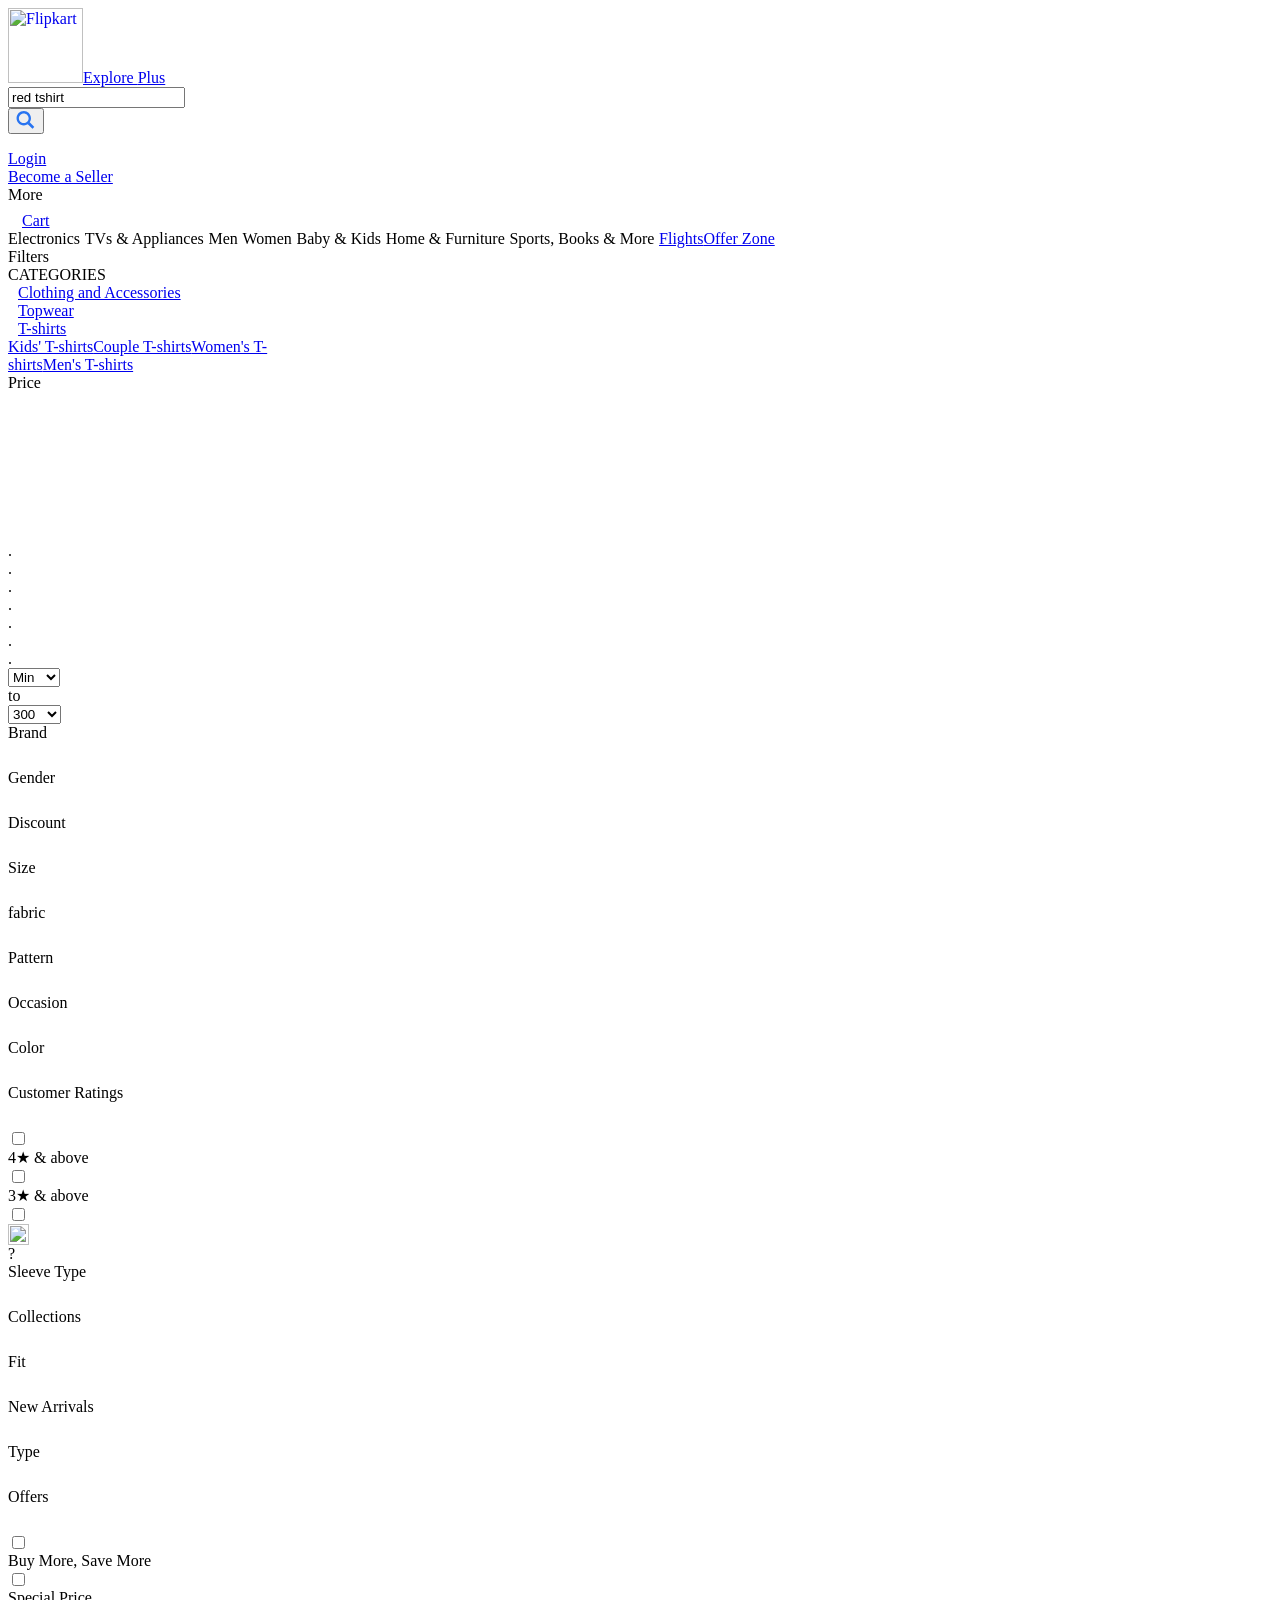
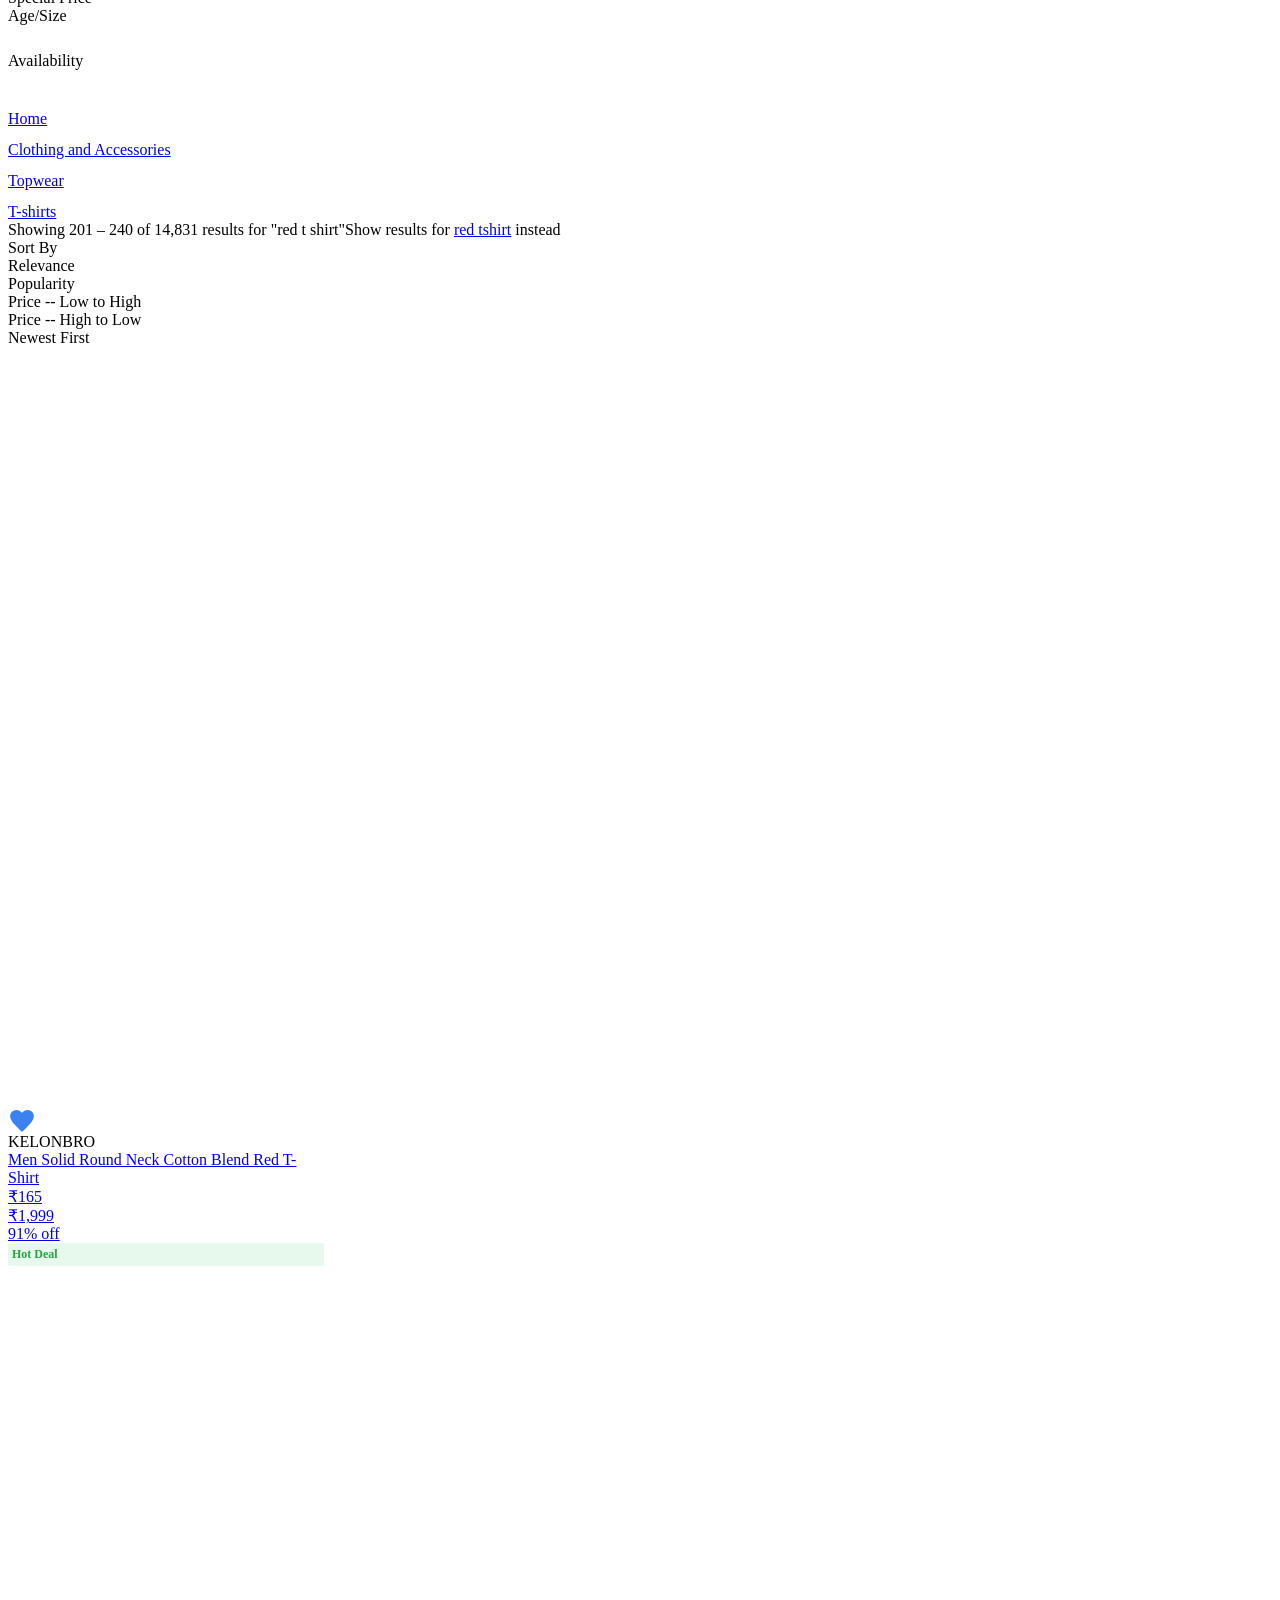
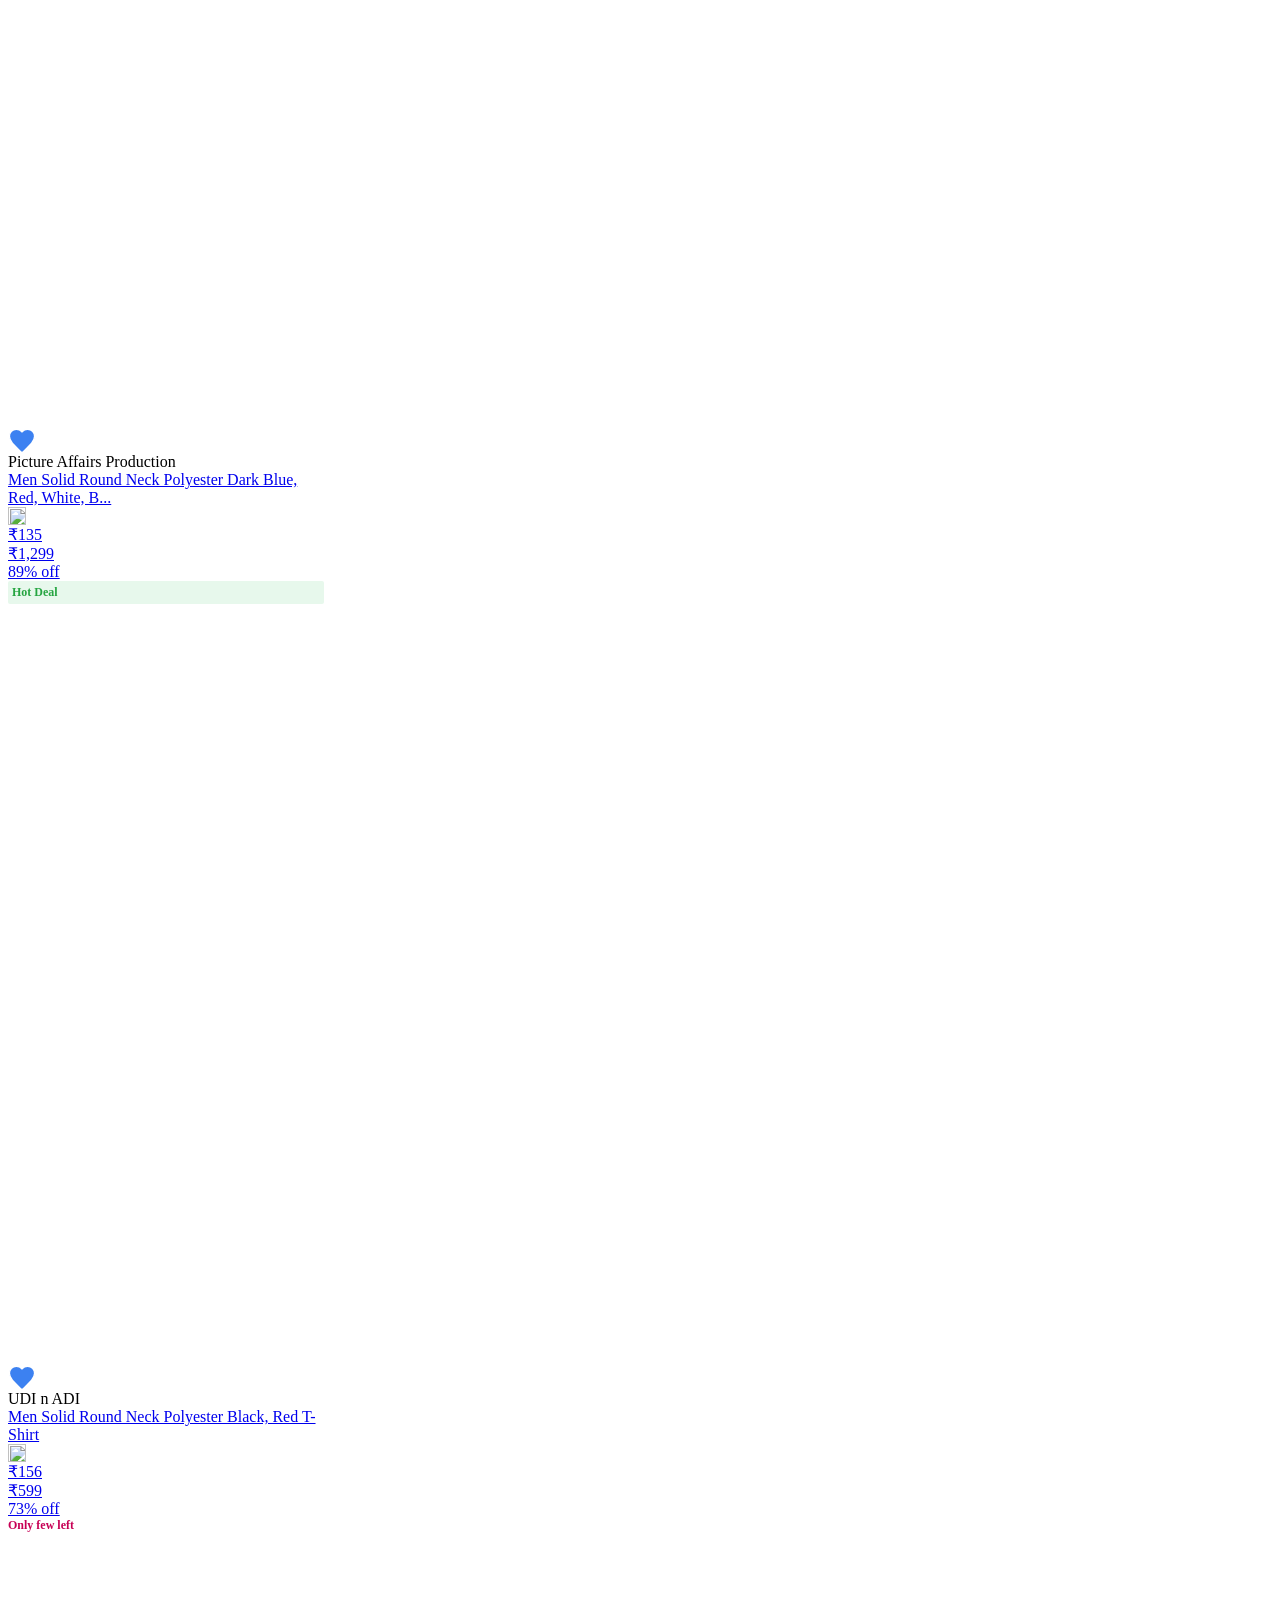
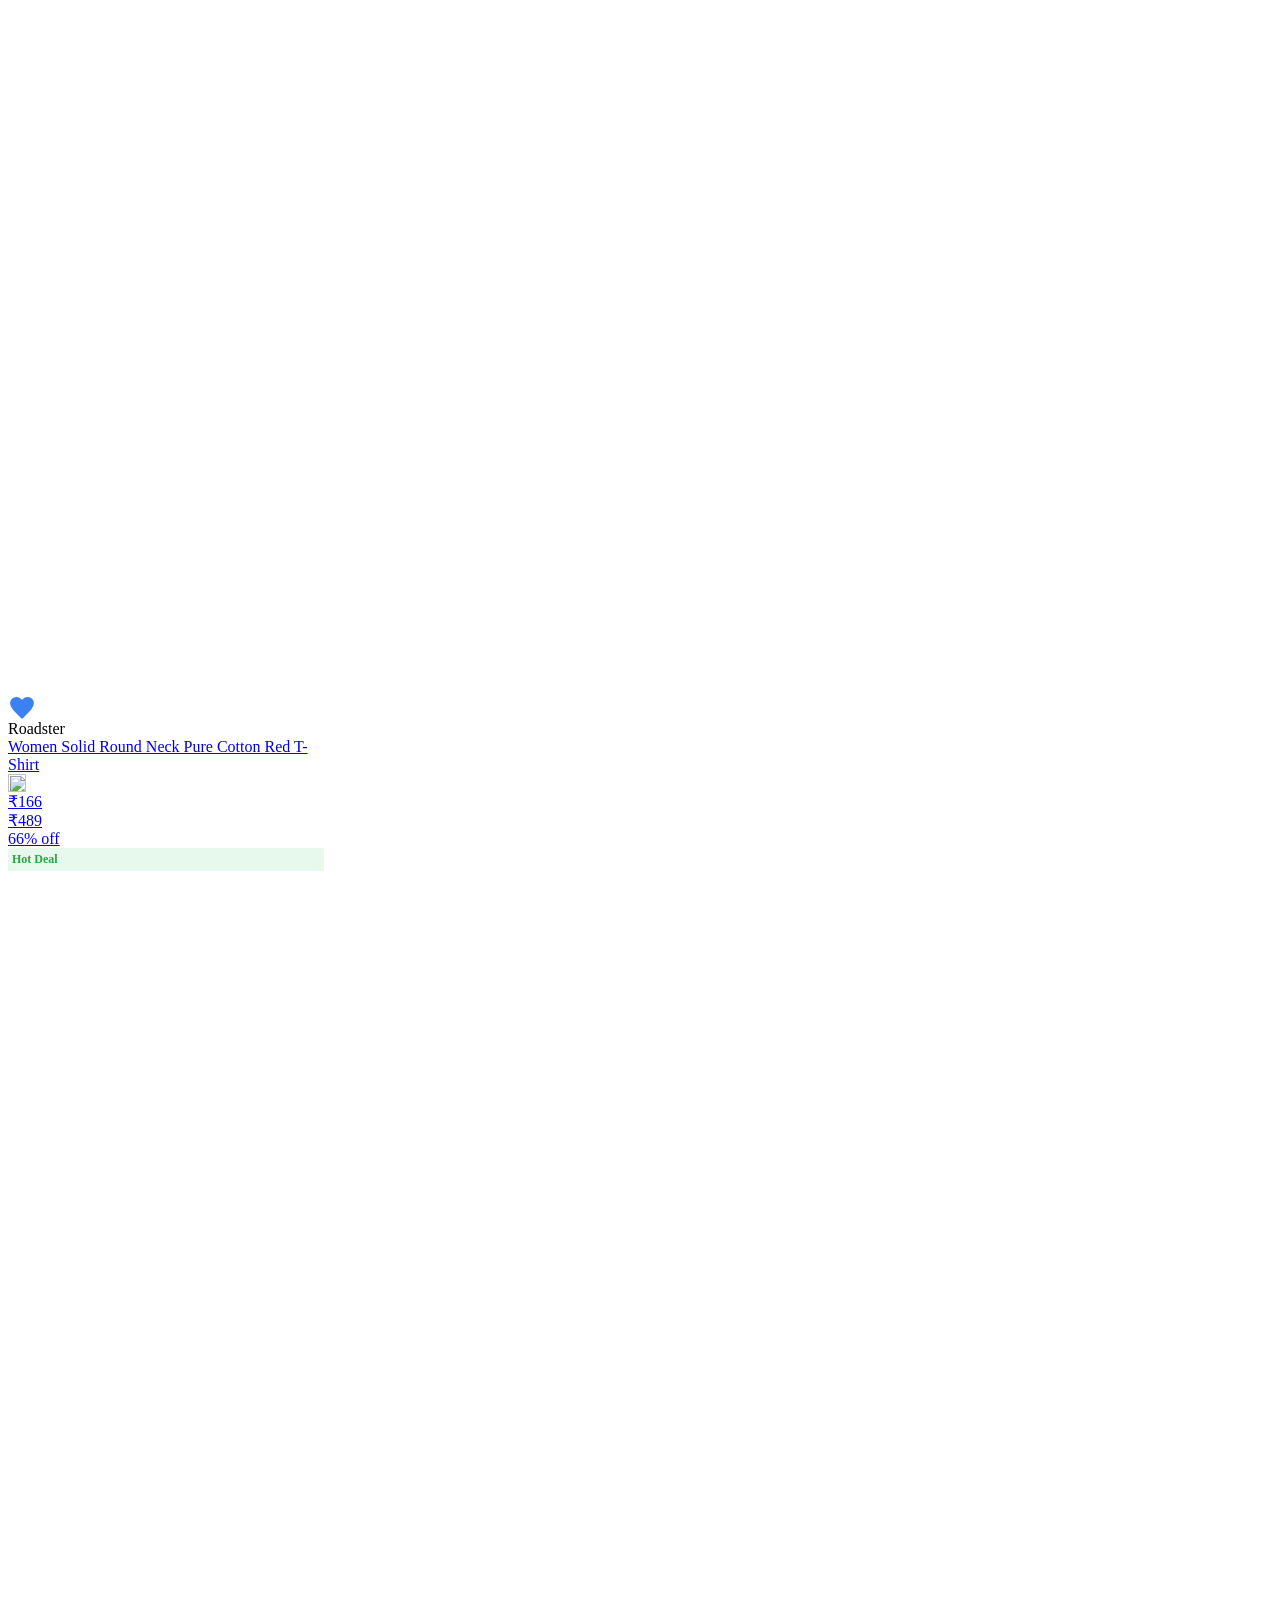
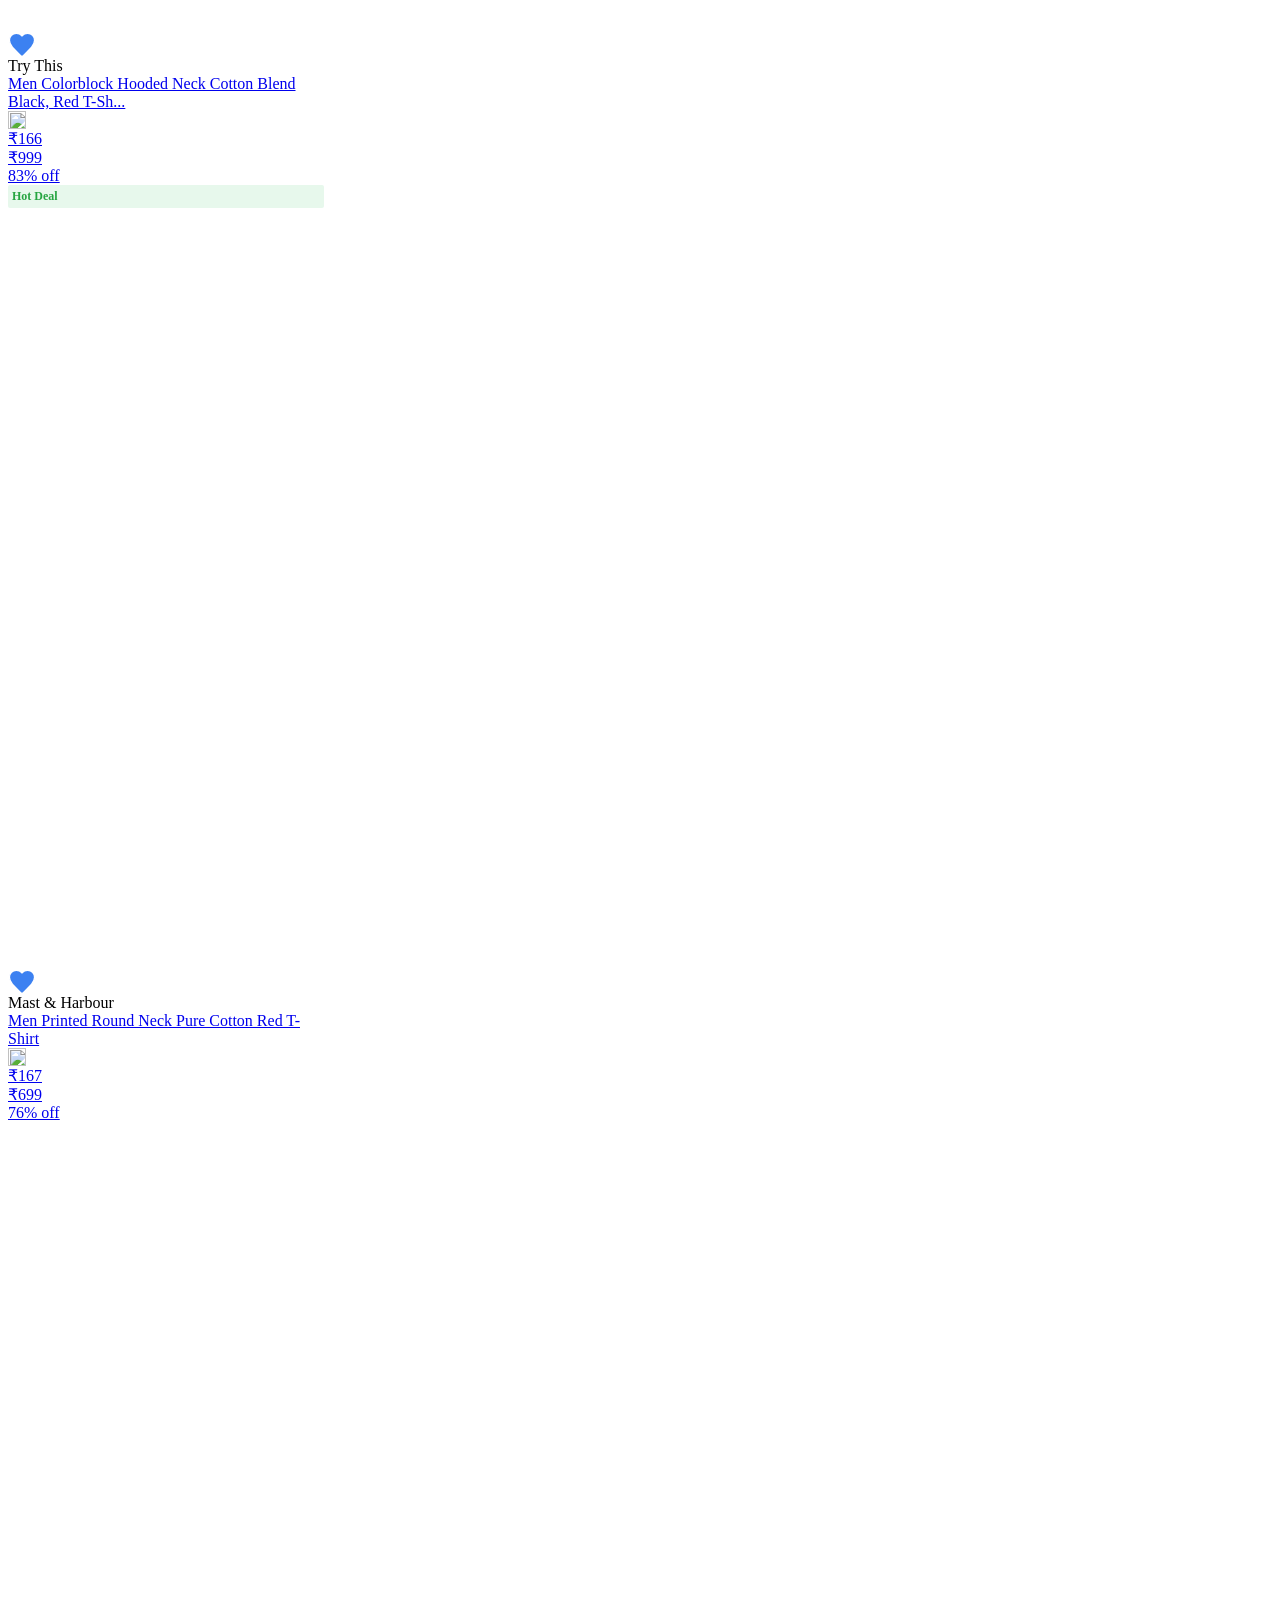
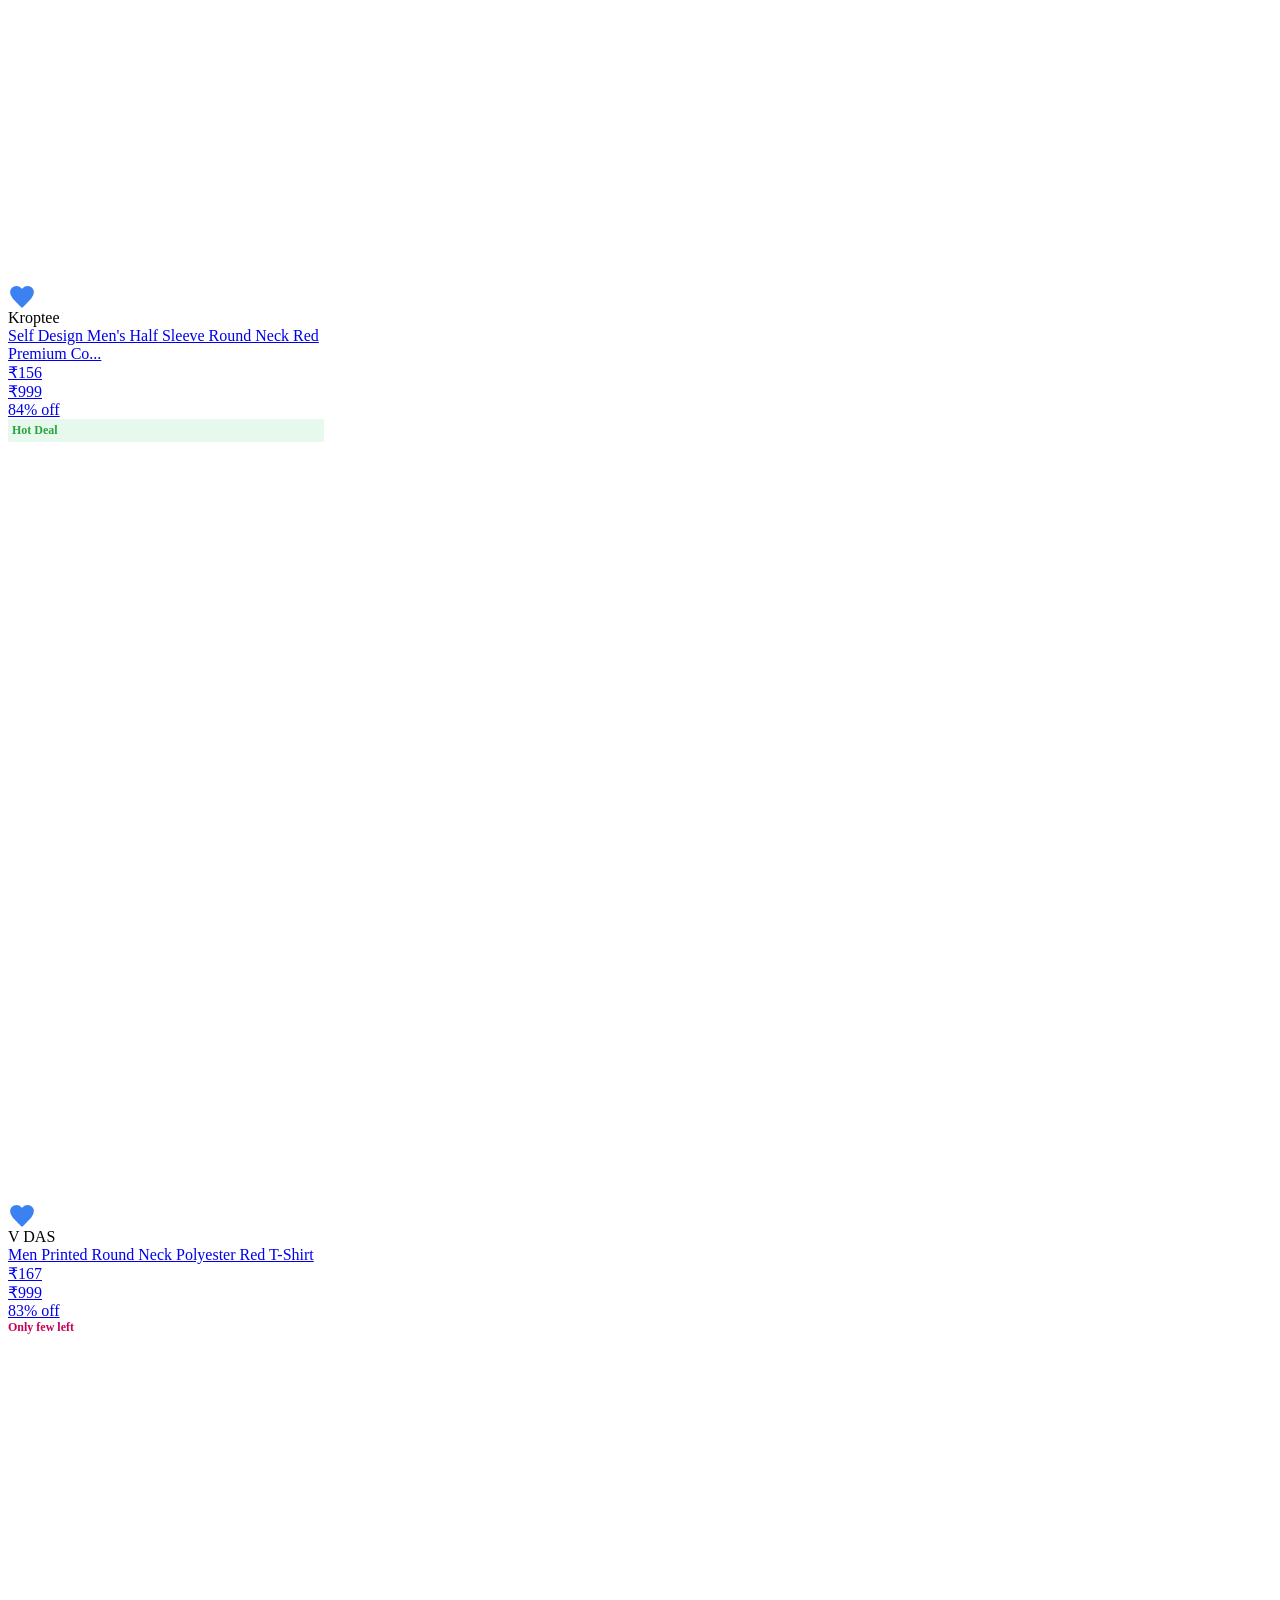
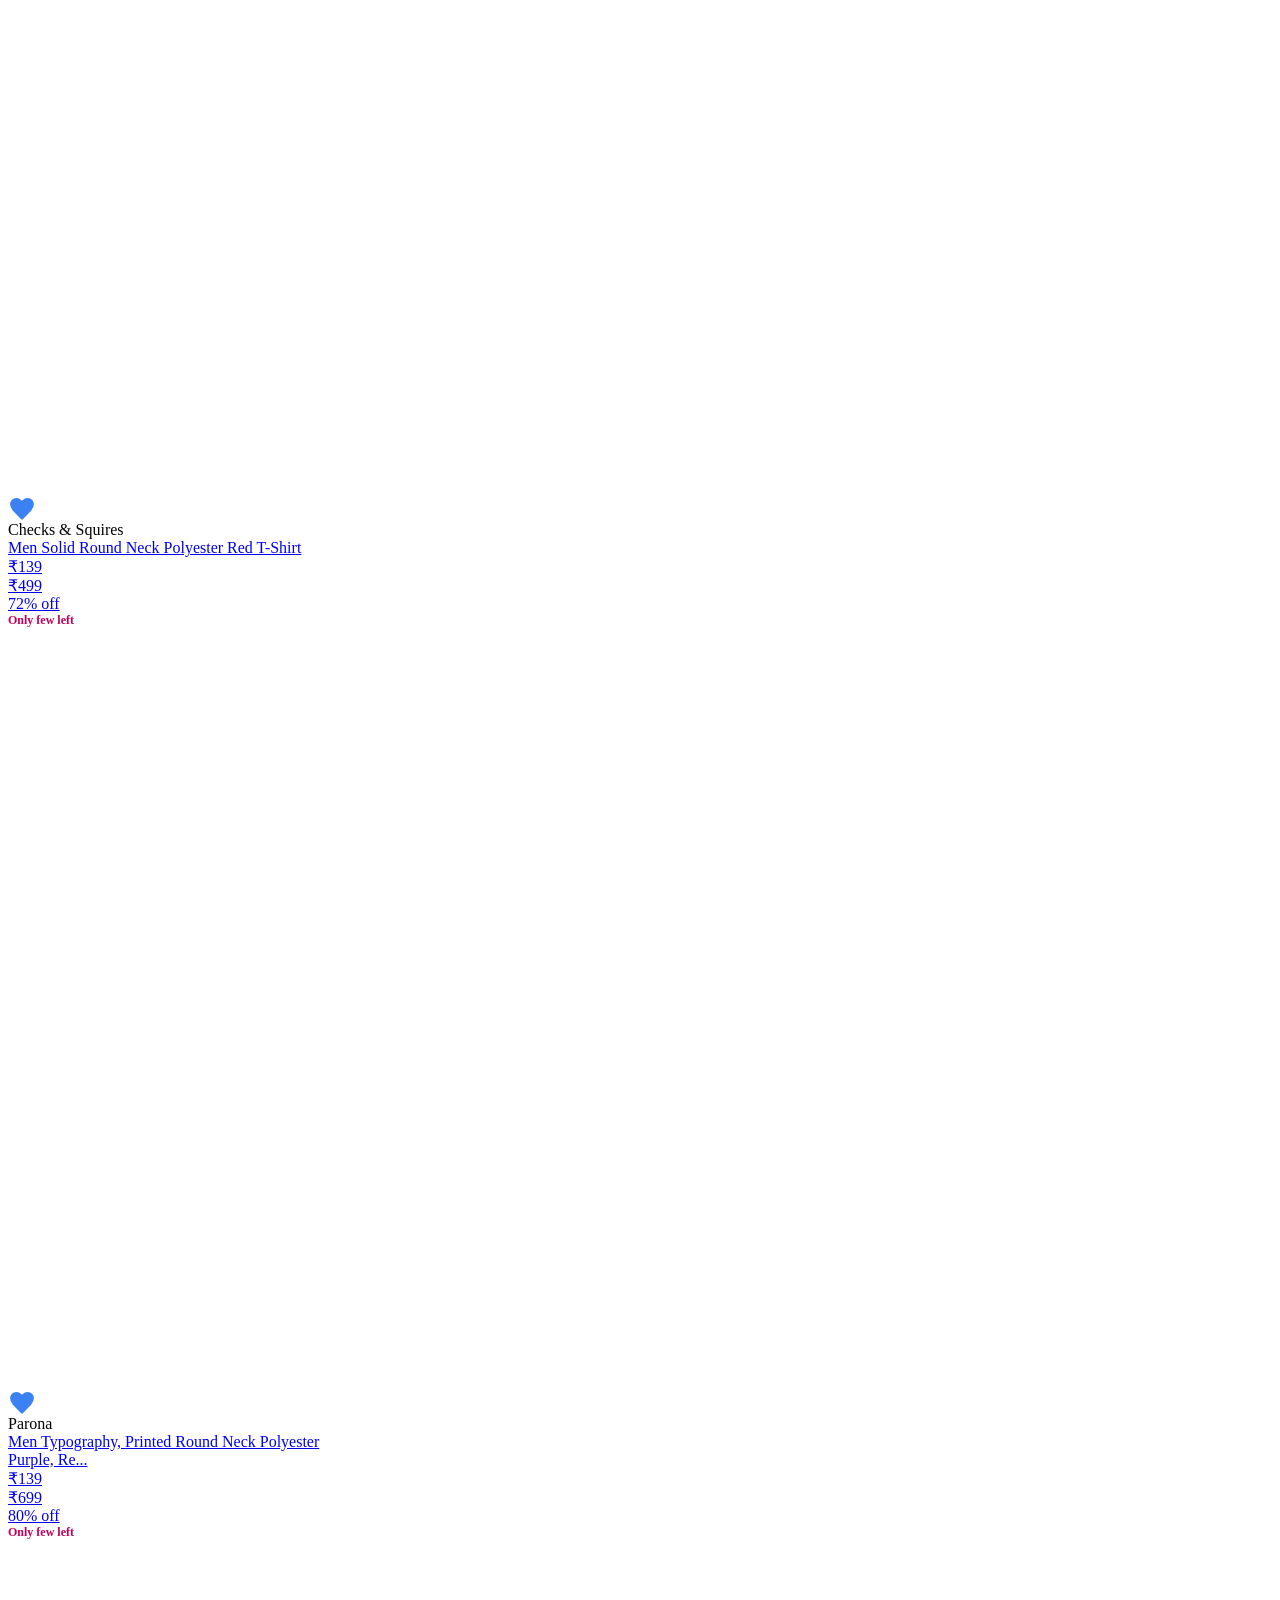
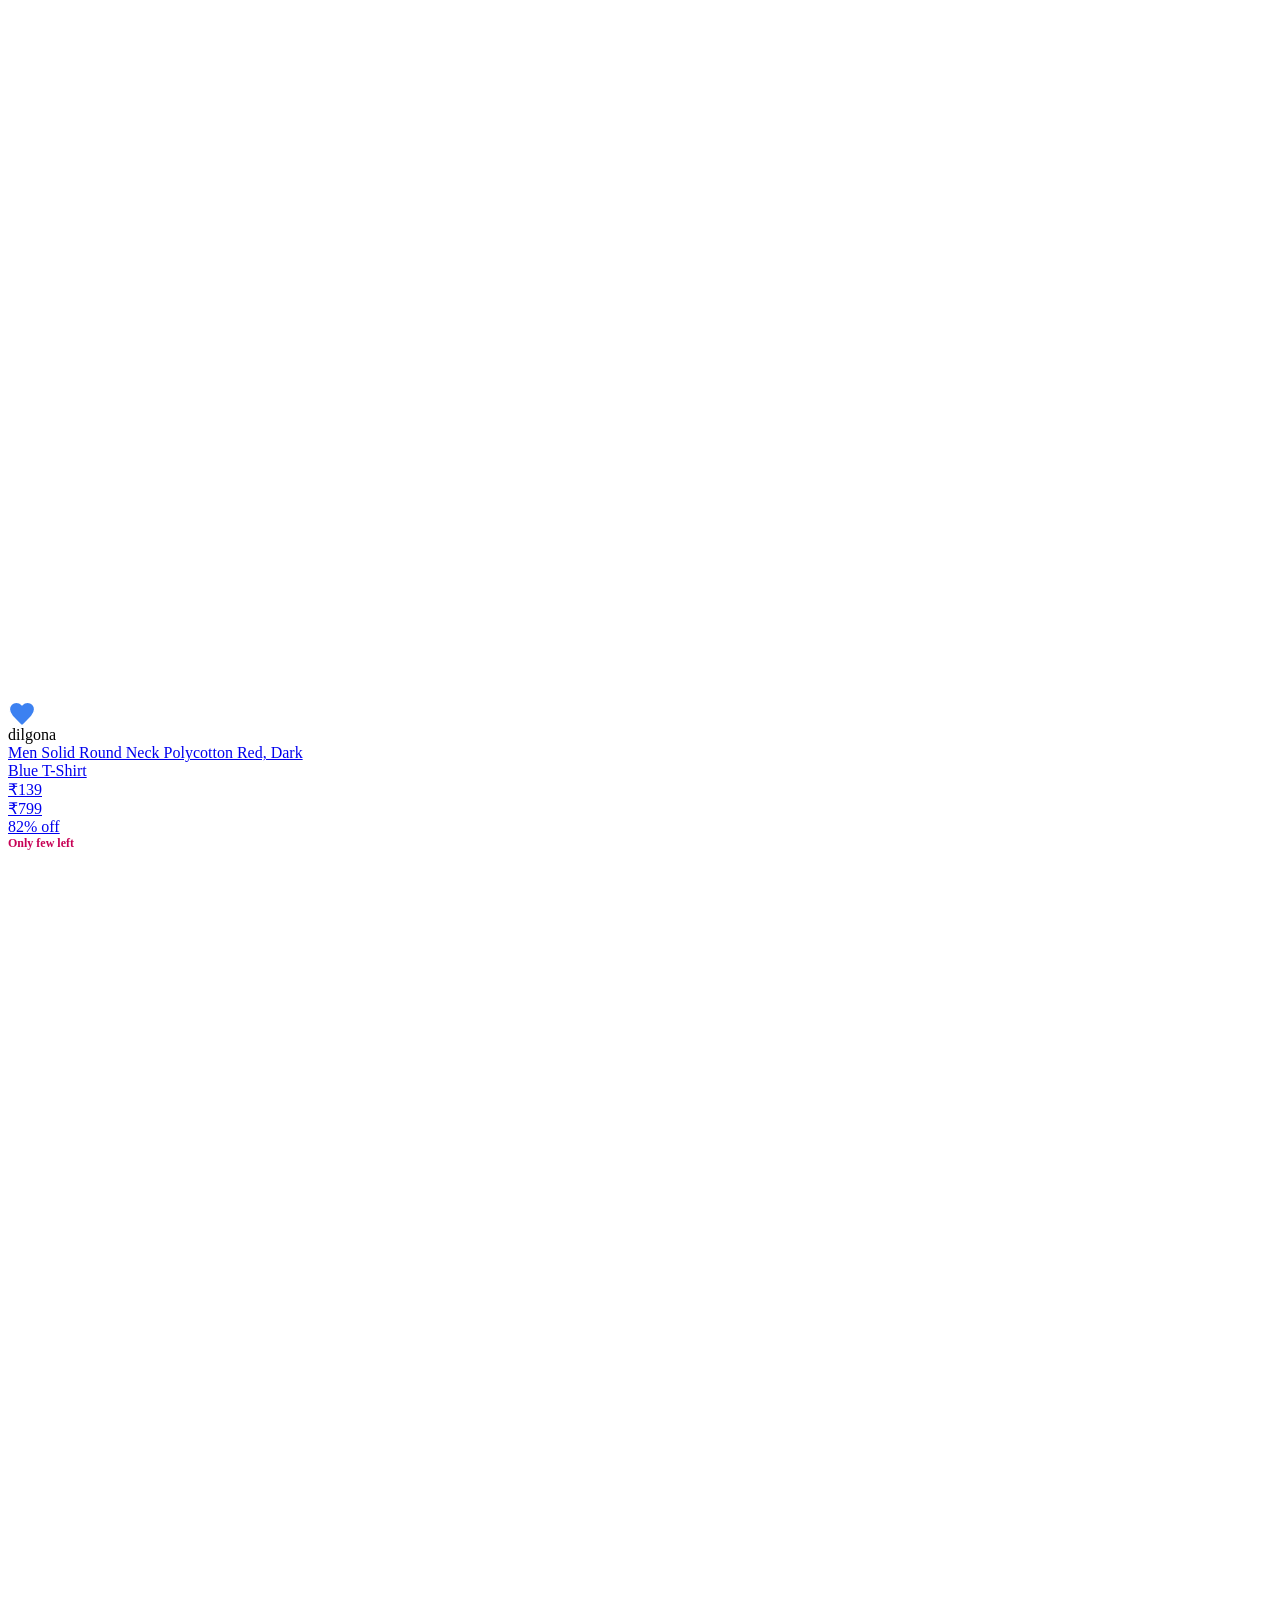
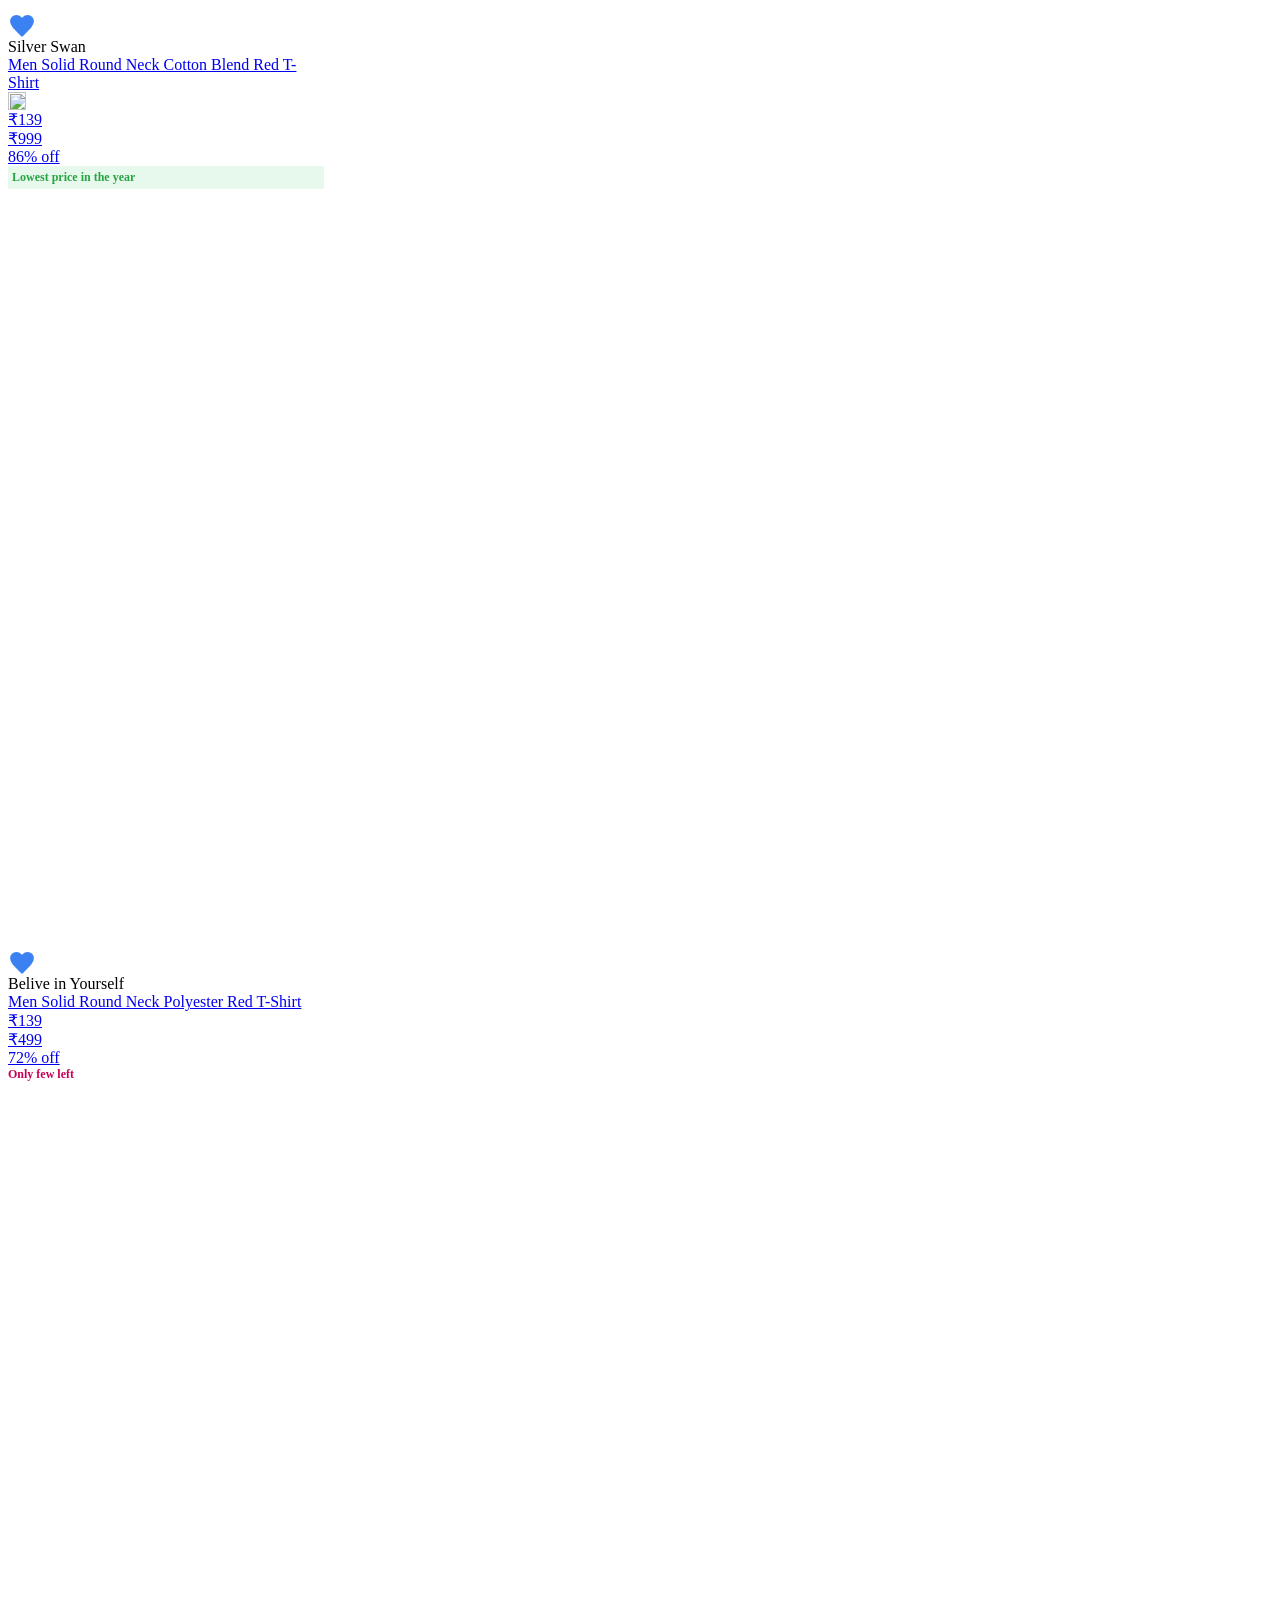
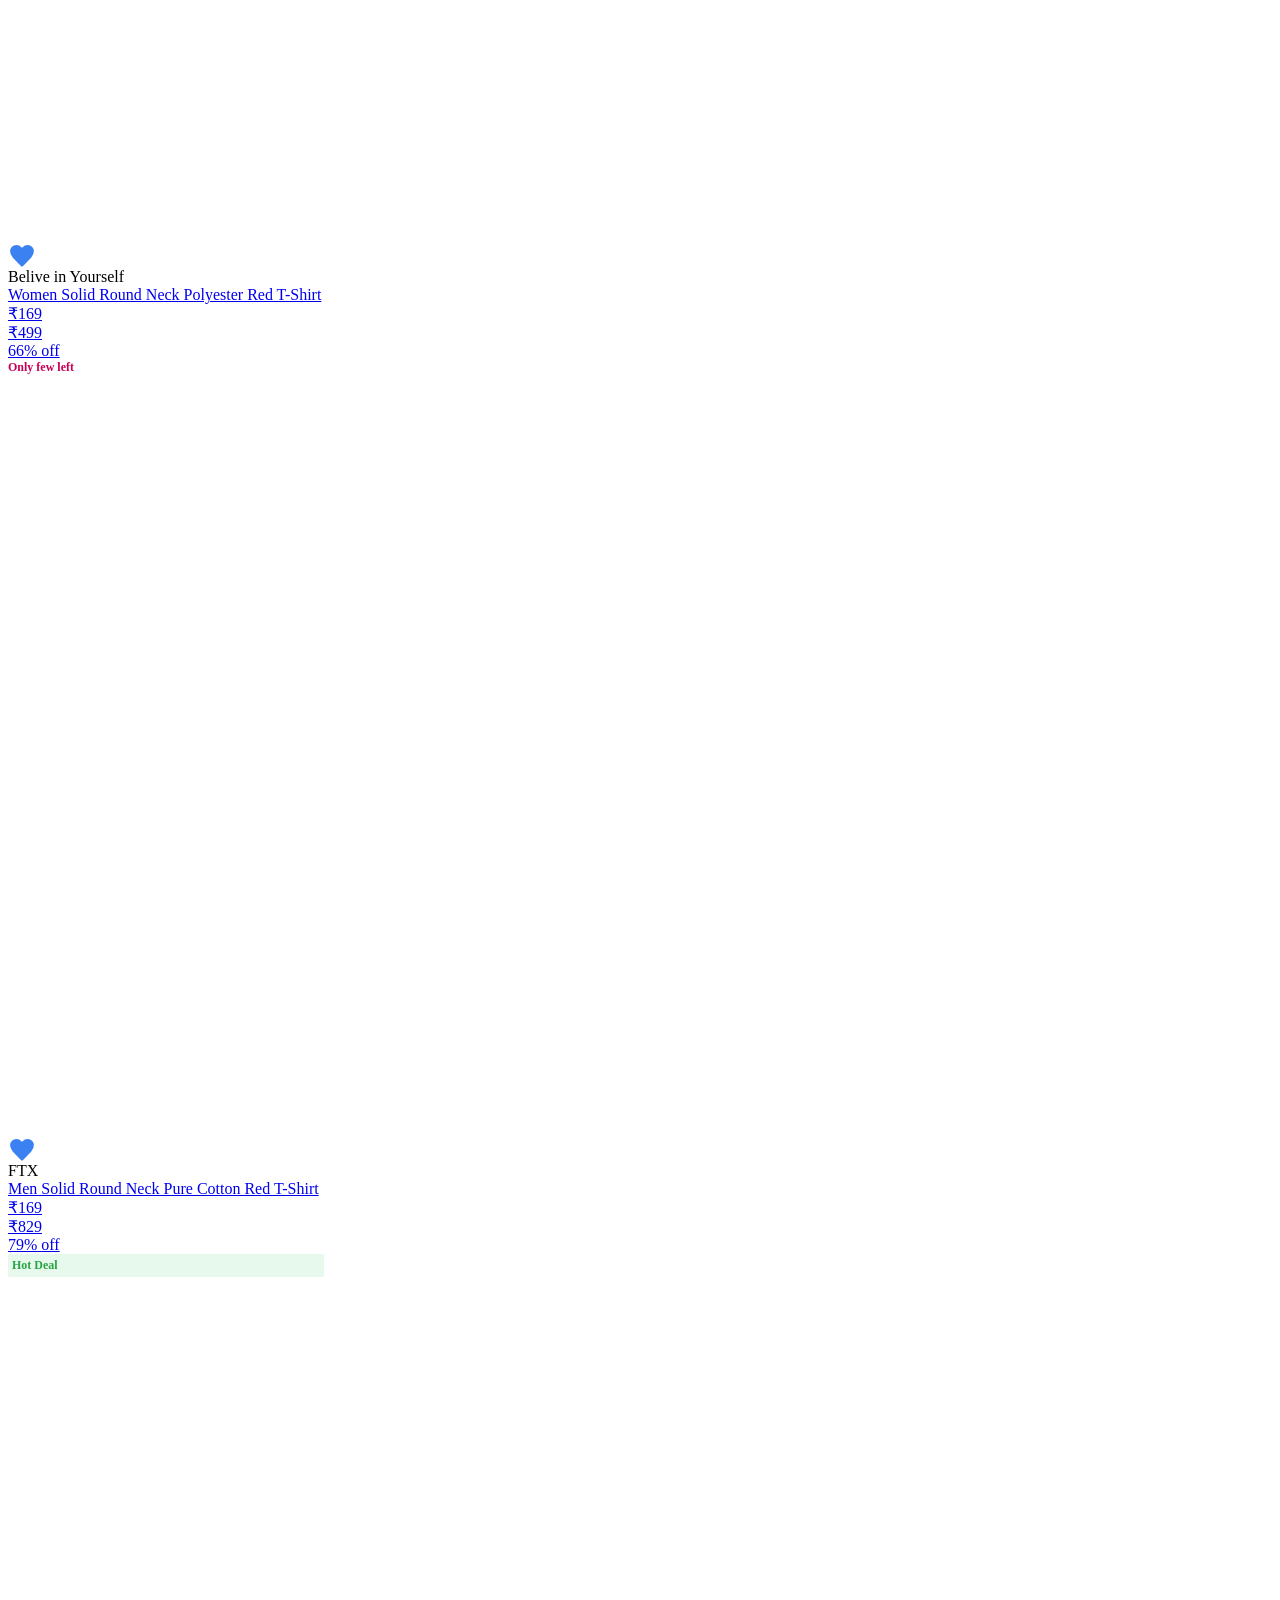
==== commit 8a7aa629: "v0.16" ====
--- a/flipkart_dump.html
+++ b/flipkart_dump.html
@@ -1,7 +1,7 @@
-<html lang="en"><head><script type="text/javascript" async="async" src="https://flipkart.d1.sc.omtrdc.net/id?d_visid_ver=1.5.4&amp;callback=s_c_il%5B0%5D._setAnalyticsFields&amp;mcorgid=17EB401053DAF4840A490D4C%40AdobeOrg&amp;mid=09604584300410037751677918399431799860"></script><script type="text/javascript" async="async" src="https://dpm.demdex.net/id?d_visid_ver=1.5.4&amp;d_rtbd=json&amp;d_ver=2&amp;d_orgid=17EB401053DAF4840A490D4C%40AdobeOrg&amp;d_nsid=0&amp;d_cb=s_c_il%5B0%5D._setMarketingCloudFields"></script><link href="https://rukminim2.flixcart.com" rel="preconnect"><link rel="stylesheet" href="//static-assets-web.flixcart.com/fk-p-linchpin-web/fk-cp-zion/css/app_modules.chunk.c48a12.css"><link rel="stylesheet" href="//static-assets-web.flixcart.com/fk-p-linchpin-web/fk-cp-zion/css/app.chunk.066267.css"> <meta http-equiv="Content-type" content="text/html; charset=utf-8"><meta http-equiv="X-UA-Compatible" content="IE=Edge"><meta property="fb:page_id" content="102988293558"><meta property="fb:admins" content="658873552,624500995,100000233612389"><link rel="shortcut icon" href="https://static-assets-web.flixcart.com/www/promos/new/20150528-140547-favicon-retina.ico"><link type="application/opensearchdescription+xml" rel="search" href="/osdd.xml?v=2"><meta property="og:type" content="website"><meta name="og_site_name" property="og:site_name" content="Flipkart.com"><link rel="apple-touch-icon" sizes="57x57" href="/apple-touch-icon-57x57.png"><link rel="apple-touch-icon" sizes="72x72" href="/apple-touch-icon-72x72.png"><link rel="apple-touch-icon" sizes="114x114" href="/apple-touch-icon-114x114.png"><link rel="apple-touch-icon" sizes="144x144" href="/apple-touch-icon-144x144.png"><link rel="apple-touch-icon" href="/apple-touch-icon-57x57.png"><meta name="twitter:card" content="app"><meta name="twitter:site" content="@flipkart"><meta name="twitter:creator" content="@flipkart"><meta name="twitter:title" content="Red Tshirt- Buy Products Online at Best Price in India - All Categories | Flipkart.com"><meta name="twitter:description" content="Shop for electronics, apparels &amp; more using our Flipkart app Free shipping &amp; COD."><meta name="twitter:app:country" content="in"><meta name="al:ios:app_name" content="Flipkart"><meta name="al:ios:app_store_id" content="742044692"><meta name="twitter:app:name:iphone" content="Flipkart"><meta name="twitter:app:id:iphone" content="742044692"><meta name="twitter:app:url:iphone" content="http://dl.flipkart.com/dl/home?"><meta name="twitter:app:name:ipad" content="Flipkart"><meta name="twitter:app:id:ipad" content="742044692"><meta name="twitter:app:url:ipad" content="http://dl.flipkart.com/dl/home?"><meta name="twitter:app:name:googleplay" content="Flipkart"><meta name="twitter:app:id:googleplay" content="com.flipkart.android"><meta name="twitter:app:url:googleplay" content="http://dl.flipkart.com/dl/home?"><style>#container {
+<html lang="en"><head><script type="text/javascript" async="async" src="https://dpm.demdex.net/id?d_visid_ver=1.5.4&amp;d_rtbd=json&amp;d_ver=2&amp;d_orgid=17EB401053DAF4840A490D4C%40AdobeOrg&amp;d_nsid=0&amp;d_mid=33152536064219066687556792271051342969&amp;d_cb=s_c_il%5B0%5D._setAudienceManagerFields"></script><script type="text/javascript" async="async" src="https://flipkart.d1.sc.omtrdc.net/id?d_visid_ver=1.5.4&amp;callback=s_c_il%5B0%5D._setAnalyticsFields&amp;mcorgid=17EB401053DAF4840A490D4C%40AdobeOrg&amp;mid=33152536064219066687556792271051342969"></script><script type="text/javascript" async="async" src="https://dpm.demdex.net/id?d_visid_ver=1.5.4&amp;d_rtbd=json&amp;d_ver=2&amp;d_orgid=17EB401053DAF4840A490D4C%40AdobeOrg&amp;d_nsid=0&amp;d_cb=s_c_il%5B0%5D._setMarketingCloudFields"></script><link href="https://rukminim2.flixcart.com" rel="preconnect"><link rel="stylesheet" href="//static-assets-web.flixcart.com/fk-p-linchpin-web/fk-cp-zion/css/app_modules.chunk.c48a12.css"><link rel="stylesheet" href="//static-assets-web.flixcart.com/fk-p-linchpin-web/fk-cp-zion/css/app.chunk.066267.css"> <meta http-equiv="Content-type" content="text/html; charset=utf-8"><meta http-equiv="X-UA-Compatible" content="IE=Edge"><meta property="fb:page_id" content="102988293558"><meta property="fb:admins" content="658873552,624500995,100000233612389"><link rel="shortcut icon" href="https://static-assets-web.flixcart.com/www/promos/new/20150528-140547-favicon-retina.ico"><link type="application/opensearchdescription+xml" rel="search" href="/osdd.xml?v=2"><meta property="og:type" content="website"><meta name="og_site_name" property="og:site_name" content="Flipkart.com"><link rel="apple-touch-icon" sizes="57x57" href="/apple-touch-icon-57x57.png"><link rel="apple-touch-icon" sizes="72x72" href="/apple-touch-icon-72x72.png"><link rel="apple-touch-icon" sizes="114x114" href="/apple-touch-icon-114x114.png"><link rel="apple-touch-icon" sizes="144x144" href="/apple-touch-icon-144x144.png"><link rel="apple-touch-icon" href="/apple-touch-icon-57x57.png"><meta name="twitter:card" content="app"><meta name="twitter:site" content="@flipkart"><meta name="twitter:creator" content="@flipkart"><meta name="twitter:title" content="Red Tshirt- Buy Products Online at Best Price in India - All Categories | Flipkart.com"><meta name="twitter:description" content="Shop for electronics, apparels &amp; more using our Flipkart app Free shipping &amp; COD."><meta name="twitter:app:country" content="in"><meta name="al:ios:app_name" content="Flipkart"><meta name="al:ios:app_store_id" content="742044692"><meta name="twitter:app:name:iphone" content="Flipkart"><meta name="twitter:app:id:iphone" content="742044692"><meta name="twitter:app:url:iphone" content="http://dl.flipkart.com/dl/home?"><meta name="twitter:app:name:ipad" content="Flipkart"><meta name="twitter:app:id:ipad" content="742044692"><meta name="twitter:app:url:ipad" content="http://dl.flipkart.com/dl/home?"><meta name="twitter:app:name:googleplay" content="Flipkart"><meta name="twitter:app:id:googleplay" content="com.flipkart.android"><meta name="twitter:app:url:googleplay" content="http://dl.flipkart.com/dl/home?"><style>#container {
 			height: 100%;
 		}</style>  <link cust-ref-preload-css="preload-css-custom-option" rel="stylesheet" href="//static-assets-web.flixcart.com/fk-p-linchpin-web/fk-cp-zion/css/Browse.chunk.83db80.css"> <script src="//static-assets-web.flixcart.com/fk-p-linchpin-web/fk-cp-zion/js/runtime.5c4145a4.js" defer="defer" crossorigin="anonymous"></script><script src="//static-assets-web.flixcart.com/fk-p-linchpin-web/fk-cp-zion/js/vendor.chunk.e3060dec.js" defer="defer" crossorigin="anonymous"></script><script src="//static-assets-web.flixcart.com/fk-p-linchpin-web/fk-cp-zion/js/app_modules.chunk.118438f4.js" defer="defer" crossorigin="anonymous"></script><script src="//static-assets-web.flixcart.com/fk-p-linchpin-web/fk-cp-zion/js/app_common.chunk.e9bdf22b.js" defer="defer" crossorigin="anonymous"></script><script src="//static-assets-web.flixcart.com/fk-p-linchpin-web/fk-cp-zion/js/app.chunk.da07ff50.js" defer="defer" crossorigin="anonymous"></script><title>Red Tshirt- Buy Products Online at Best Price in India - All Categories | Flipkart.com</title><meta name="og_title" property="og:title" content="Red Tshirt- Buy Products Online at Best Price in India - All Categories | Flipkart.com"><meta name="Keywords" content="Red Tshirt"> <meta name="Description" content="Red Tshirt- Buy Products Online at Best Price in India. India's Leading E-commerce Company - Free Home Delivery - All Categories | Flipkart.com"><meta property="og:description" content="Red Tshirt- Buy Products Online at Best Price in India. India's Leading E-commerce Company - Free Home Delivery - All Categories | Flipkart.com">       <meta name="msvalidate.01" content="F4EEB3A0AFFDD385992A06E6920C0AC3"> <!--[if IE 9 ]>
-	<script nonce="12689280650861194770">
+	<script nonce="8482273178175568852">
 		window.browserVersion = 'IE9';
 		document.documentElement.className += ' ie9';
 	</script>
@@ -14,7 +14,7 @@
 			;NREUM.info={beacon:"bam.nr-data.net",errorBeacon:"bam.nr-data.net",licenseKey:"NRJS-dd5f16cdf95712c6cba",applicationID:"1588759528",sa:1}
 
 			;/*! For license information please see nr-loader-spa-1.236.0.min.js.LICENSE.txt */
-			(()=>{"use strict";var e,t,r={5763:(e,t,r)=>{r.d(t,{P_:()=>l,Mt:()=>g,C5:()=>s,DL:()=>v,OP:()=>T,lF:()=>D,Yu:()=>y,Dg:()=>h,CX:()=>c,GE:()=>b,sU:()=>_});var n=r(8632),i=r(9567);const o={beacon:n.ce.beacon,errorBeacon:n.ce.errorBeacon,licenseKey:void 0,applicationID:void 0,sa:void 0,queueTime:void 0,applicationTime:void 0,ttGuid:void 0,user:void 0,account:void 0,product:void 0,extra:void 0,jsAttributes:{},userAttributes:void 0,atts:void 0,transactionName:void 0,tNamePlain:void 0},a={};function s(e){if(!e)throw new Error("All info objects require an agent identifier!");if(!a[e])throw new Error("Info for ".concat(e," was never set"));return a[e]}function c(e,t){if(!e)throw new Error("All info objects require an agent identifier!");a[e]=(0,i.D)(t,o),(0,n.Qy)(e,a[e],"info")}var u=r(7056);const d=()=>{const e={blockSelector:"[data-nr-block]",maskInputOptions:{password:!0}};return{allow_bfcache:!0,privacy:{cookies_enabled:!0},ajax:{deny_list:void 0,enabled:!0,harvestTimeSeconds:10},distributed_tracing:{enabled:void 0,exclude_newrelic_header:void 0,cors_use_newrelic_header:void 0,cors_use_tracecontext_headers:void 0,allowed_origins:void 0},session:{domain:void 0,expiresMs:u.oD,inactiveMs:u.Hb},ssl:void 0,obfuscate:void 0,jserrors:{enabled:!0,harvestTimeSeconds:10},metrics:{enabled:!0},page_action:{enabled:!0,harvestTimeSeconds:30},page_view_event:{enabled:!0},page_view_timing:{enabled:!0,harvestTimeSeconds:30,long_task:!1},session_trace:{enabled:!0,harvestTimeSeconds:10},harvest:{tooManyRequestsDelay:60},session_replay:{enabled:!1,harvestTimeSeconds:60,sampleRate:.1,errorSampleRate:.1,maskTextSelector:"*",maskAllInputs:!0,get blockClass(){return"nr-block"},get ignoreClass(){return"nr-ignore"},get maskTextClass(){return"nr-mask"},get blockSelector(){return e.blockSelector},set blockSelector(t){e.blockSelector+=",".concat(t)},get maskInputOptions(){return e.maskInputOptions},set maskInputOptions(t){e.maskInputOptions={...t,password:!0}}},spa:{enabled:!0,harvestTimeSeconds:10}}},f={};function l(e){if(!e)throw new Error("All configuration objects require an agent identifier!");if(!f[e])throw new Error("Configuration for ".concat(e," was never set"));return f[e]}function h(e,t){if(!e)throw new Error("All configuration objects require an agent identifier!");f[e]=(0,i.D)(t,d()),(0,n.Qy)(e,f[e],"config")}function g(e,t){if(!e)throw new Error("All configuration objects require an agent identifier!");var r=l(e);if(r){for(var n=t.split("."),i=0;i<n.length-1;i++)if("object"!=typeof(r=r[n[i]]))return;r=r[n[n.length-1]]}return r}const p={accountID:void 0,trustKey:void 0,agentID:void 0,licenseKey:void 0,applicationID:void 0,xpid:void 0},m={};function v(e){if(!e)throw new Error("All loader-config objects require an agent identifier!");if(!m[e])throw new Error("LoaderConfig for ".concat(e," was never set"));return m[e]}function b(e,t){if(!e)throw new Error("All loader-config objects require an agent identifier!");m[e]=(0,i.D)(t,p),(0,n.Qy)(e,m[e],"loader_config")}const y=(0,n.mF)().o;var w=r(385),x=r(6818);const A={buildEnv:x.Re,bytesSent:{},queryBytesSent:{},customTransaction:void 0,disabled:!1,distMethod:x.gF,isolatedBacklog:!1,loaderType:void 0,maxBytes:3e4,offset:Math.floor(w._A?.performance?.timeOrigin||w._A?.performance?.timing?.navigationStart||Date.now()),onerror:void 0,origin:""+w._A.location,ptid:void 0,releaseIds:{},session:void 0,xhrWrappable:"function"==typeof w._A.XMLHttpRequest?.prototype?.addEventListener,version:x.q4},E={};function T(e){if(!e)throw new Error("All runtime objects require an agent identifier!");if(!E[e])throw new Error("Runtime for ".concat(e," was never set"));return E[e]}function _(e,t){if(!e)throw new Error("All runtime objects require an agent identifier!");E[e]=(0,i.D)(t,A),(0,n.Qy)(e,E[e],"runtime")}function D(e){return function(e){try{const t=s(e);return!!t.licenseKey&&!!t.errorBeacon&&!!t.applicationID}catch(e){return!1}}(e)}},9567:(e,t,r)=>{r.d(t,{D:()=>i});var n=r(50);function i(e,t){try{if(!e||"object"!=typeof e)return(0,n.Z)("Setting a Configurable requires an object as input");if(!t||"object"!=typeof t)return(0,n.Z)("Setting a Configurable requires a model to set its initial properties");const r=Object.create(Object.getPrototypeOf(t),Object.getOwnPropertyDescriptors(t)),o=0===Object.keys(r).length?e:r;for(let a in o)if(void 0!==e[a])try{"object"==typeof e[a]&&"object"==typeof t[a]?r[a]=i(e[a],t[a]):r[a]=e[a]}catch(e){(0,n.Z)("An error occurred while setting a property of a Configurable",e)}return r}catch(e){(0,n.Z)("An error occured while setting a Configurable",e)}}},6818:(e,t,r)=>{r.d(t,{Re:()=>i,gF:()=>o,q4:()=>n});const n="1.236.0",i="PROD",o="CDN"},385:(e,t,r)=>{r.d(t,{FN:()=>a,IF:()=>u,Nk:()=>f,Tt:()=>s,_A:()=>o,il:()=>n,pL:()=>c,v6:()=>i,w1:()=>d});const n="undefined"!=typeof window&&!!window.document,i="undefined"!=typeof WorkerGlobalScope&&("undefined"!=typeof self&&self instanceof WorkerGlobalScope&&self.navigator instanceof WorkerNavigator||"undefined"!=typeof globalThis&&globalThis instanceof WorkerGlobalScope&&globalThis.navigator instanceof WorkerNavigator),o=n?window:"undefined"!=typeof WorkerGlobalScope&&("undefined"!=typeof self&&self instanceof WorkerGlobalScope&&self||"undefined"!=typeof globalThis&&globalThis instanceof WorkerGlobalScope&&globalThis),a=""+o?.location,s=/iPad|iPhone|iPod/.test(navigator.userAgent),c=s&&"undefined"==typeof SharedWorker,u=(()=>{const e=navigator.userAgent.match(/Firefox[/\s](\d+\.\d+)/);return Array.isArray(e)&&e.length>=2?+e[1]:0})(),d=Boolean(n&&window.document.documentMode),f=!!navigator.sendBeacon},1117:(e,t,r)=>{r.d(t,{w:()=>o});var n=r(50);const i={agentIdentifier:"",ee:void 0};class o{constructor(e){try{if("object"!=typeof e)return(0,n.Z)("shared context requires an object as input");this.sharedContext={},Object.assign(this.sharedContext,i),Object.entries(e).forEach((e=>{let[t,r]=e;Object.keys(i).includes(t)&&(this.sharedContext[t]=r)}))}catch(e){(0,n.Z)("An error occured while setting SharedContext",e)}}}},8e3:(e,t,r)=>{r.d(t,{L:()=>d,R:()=>c});var n=r(2177),i=r(1284),o=r(4322),a=r(3325);const s={};function c(e,t){const r={staged:!1,priority:a.p[t]||0};u(e),s[e].get(t)||s[e].set(t,r)}function u(e){e&&(s[e]||(s[e]=new Map))}function d(){let e=arguments.length>0&&void 0!==arguments[0]?arguments[0]:"",t=arguments.length>1&&void 0!==arguments[1]?arguments[1]:"feature";if(u(e),!e||!s[e].get(t))return a(t);s[e].get(t).staged=!0;const r=[...s[e]];function a(t){const r=e?n.ee.get(e):n.ee,a=o.X.handlers;if(r.backlog&&a){var s=r.backlog[t],c=a[t];if(c){for(var u=0;s&&u<s.length;++u)f(s[u],c);(0,i.D)(c,(function(e,t){(0,i.D)(t,(function(t,r){r[0].on(e,r[1])}))}))}delete a[t],r.backlog[t]=null,r.emit("drain-"+t,[])}}r.every((e=>{let[t,r]=e;return r.staged}))&&(r.sort(((e,t)=>e[1].priority-t[1].priority)),r.forEach((e=>{let[t]=e;a(t)})))}function f(e,t){var r=e[1];(0,i.D)(t[r],(function(t,r){var n=e[0];if(r[0]===n){var i=r[1],o=e[3],a=e[2];i.apply(o,a)}}))}},2177:(e,t,r)=>{r.d(t,{c:()=>f,ee:()=>u});var n=r(8632),i=r(2210),o=r(1284),a=r(5763),s="nr@context";let c=(0,n.fP)();var u;function d(){}function f(e){return(0,i.X)(e,s,l)}function l(){return new d}function h(){u.aborted=!0,u.backlog={}}c.ee?u=c.ee:(u=function e(t,r){var n={},c={},f={},g=!1;try{g=16===r.length&&(0,a.OP)(r).isolatedBacklog}catch(e){}var p={on:b,addEventListener:b,removeEventListener:y,emit:v,get:x,listeners:w,context:m,buffer:A,abort:h,aborted:!1,isBuffering:E,debugId:r,backlog:g?{}:t&&"object"==typeof t.backlog?t.backlog:{}};return p;function m(e){return e&&e instanceof d?e:e?(0,i.X)(e,s,l):l()}function v(e,r,n,i,o){if(!1!==o&&(o=!0),!u.aborted||i){t&&o&&t.emit(e,r,n);for(var a=m(n),s=w(e),d=s.length,f=0;f<d;f++)s[f].apply(a,r);var l=T()[c[e]];return l&&l.push([p,e,r,a]),a}}function b(e,t){n[e]=w(e).concat(t)}function y(e,t){var r=n[e];if(r)for(var i=0;i<r.length;i++)r[i]===t&&r.splice(i,1)}function w(e){return n[e]||[]}function x(t){return f[t]=f[t]||e(p,t)}function A(e,t){var r=T();p.aborted||(0,o.D)(e,(function(e,n){t=t||"feature",c[n]=t,t in r||(r[t]=[])}))}function E(e){return!!T()[c[e]]}function T(){return p.backlog}}(void 0,"globalEE"),c.ee=u)},5546:(e,t,r)=>{r.d(t,{E:()=>n,p:()=>i});var n=r(2177).ee.get("handle");function i(e,t,r,i,o){o?(o.buffer([e],i),o.emit(e,t,r)):(n.buffer([e],i),n.emit(e,t,r))}},4322:(e,t,r)=>{r.d(t,{X:()=>o});var n=r(5546);o.on=a;var i=o.handlers={};function o(e,t,r,o){a(o||n.E,i,e,t,r)}function a(e,t,r,i,o){o||(o="feature"),e||(e=n.E);var a=t[o]=t[o]||{};(a[r]=a[r]||[]).push([e,i])}},3239:(e,t,r)=>{r.d(t,{bP:()=>s,iz:()=>c,m$:()=>a});var n=r(385);let i=!1,o=!1;try{const e={get passive(){return i=!0,!1},get signal(){return o=!0,!1}};n._A.addEventListener("test",null,e),n._A.removeEventListener("test",null,e)}catch(e){}function a(e,t){return i||o?{capture:!!e,passive:i,signal:t}:!!e}function s(e,t){let r=arguments.length>2&&void 0!==arguments[2]&&arguments[2],n=arguments.length>3?arguments[3]:void 0;window.addEventListener(e,t,a(r,n))}function c(e,t){let r=arguments.length>2&&void 0!==arguments[2]&&arguments[2],n=arguments.length>3?arguments[3]:void 0;document.addEventListener(e,t,a(r,n))}},4402:(e,t,r)=>{r.d(t,{Ht:()=>u,M:()=>c,Rl:()=>a,ky:()=>s});var n=r(385);const i="xxxxxxxx-xxxx-4xxx-yxxx-xxxxxxxxxxxx";function o(e,t){return e?15&e[t]:16*Math.random()|0}function a(){const e=n._A?.crypto||n._A?.msCrypto;let t,r=0;return e&&e.getRandomValues&&(t=e.getRandomValues(new Uint8Array(31))),i.split("").map((e=>"x"===e?o(t,++r).toString(16):"y"===e?(3&o()|8).toString(16):e)).join("")}function s(e){const t=n._A?.crypto||n._A?.msCrypto;let r,i=0;t&&t.getRandomValues&&(r=t.getRandomValues(new Uint8Array(31)));const a=[];for(var s=0;s<e;s++)a.push(o(r,++i).toString(16));return a.join("")}function c(){return s(16)}function u(){return s(32)}},7056:(e,t,r)=>{r.d(t,{Bq:()=>n,Hb:()=>o,oD:()=>i});const n="NRBA",i=144e5,o=18e5},7894:(e,t,r)=>{function n(){return Math.round(performance.now())}r.d(t,{z:()=>n})},7243:(e,t,r)=>{r.d(t,{e:()=>o});var n=r(385),i={};function o(e){if(e in i)return i[e];if(0===(e||"").indexOf("data:"))return{protocol:"data"};let t;var r=n._A?.location,o={};if(n.il)t=document.createElement("a"),t.href=e;else try{t=new URL(e,r.href)}catch(e){return o}o.port=t.port;var a=t.href.split("://");!o.port&&a[1]&&(o.port=a[1].split("/")[0].split("@").pop().split(":")[1]),o.port&&"0"!==o.port||(o.port="https"===a[0]?"443":"80"),o.hostname=t.hostname||r.hostname,o.pathname=t.pathname,o.protocol=a[0],"/"!==o.pathname.charAt(0)&&(o.pathname="/"+o.pathname);var s=!t.protocol||":"===t.protocol||t.protocol===r.protocol,c=t.hostname===r.hostname&&t.port===r.port;return o.sameOrigin=s&&(!t.hostname||c),"/"===o.pathname&&(i[e]=o),o}},50:(e,t,r)=>{function n(e,t){"function"==typeof console.warn&&(console.warn("New Relic: ".concat(e)),t&&console.warn(t))}r.d(t,{Z:()=>n})},2587:(e,t,r)=>{r.d(t,{N:()=>c,T:()=>u});var n=r(2177),i=r(5546),o=r(8e3),a=r(3325);const s={stn:[a.D.sessionTrace],err:[a.D.jserrors,a.D.metrics],ins:[a.D.pageAction],spa:[a.D.spa],sr:[a.D.sessionReplay,a.D.sessionTrace]};function c(e,t){const r=n.ee.get(t);e&&"object"==typeof e&&(Object.entries(e).forEach((e=>{let[t,n]=e;void 0===u[t]&&(s[t]?s[t].forEach((e=>{n?(0,i.p)("feat-"+t,[],void 0,e,r):(0,i.p)("block-"+t,[],void 0,e,r),(0,i.p)("rumresp-"+t,[Boolean(n)],void 0,e,r)})):n&&(0,i.p)("feat-"+t,[],void 0,void 0,r),u[t]=Boolean(n))})),Object.keys(s).forEach((e=>{void 0===u[e]&&(s[e]?.forEach((t=>(0,i.p)("rumresp-"+e,[!1],void 0,t,r))),u[e]=!1)})),(0,o.L)(t,a.D.pageViewEvent))}const u={}},2210:(e,t,r)=>{r.d(t,{X:()=>i});var n=Object.prototype.hasOwnProperty;function i(e,t,r){if(n.call(e,t))return e[t];var i=r();if(Object.defineProperty&&Object.keys)try{return Object.defineProperty(e,t,{value:i,writable:!0,enumerable:!1}),i}catch(e){}return e[t]=i,i}},1284:(e,t,r)=>{r.d(t,{D:()=>n});const n=(e,t)=>Object.entries(e||{}).map((e=>{let[r,n]=e;return t(r,n)}))},4351:(e,t,r)=>{r.d(t,{P:()=>o});var n=r(2177);const i=()=>{const e=new WeakSet;return(t,r)=>{if("object"==typeof r&&null!==r){if(e.has(r))return;e.add(r)}return r}};function o(e){try{return JSON.stringify(e,i())}catch(e){try{n.ee.emit("internal-error",[e])}catch(e){}}}},3960:(e,t,r)=>{r.d(t,{K:()=>a,b:()=>o});var n=r(3239);function i(){return"undefined"==typeof document||"complete"===document.readyState}function o(e,t){if(i())return e();(0,n.bP)("load",e,t)}function a(e){if(i())return e();(0,n.iz)("DOMContentLoaded",e)}},8632:(e,t,r)=>{r.d(t,{EZ:()=>u,Qy:()=>c,ce:()=>o,fP:()=>a,gG:()=>d,mF:()=>s});var n=r(7894),i=r(385);const o={beacon:"bam.nr-data.net",errorBeacon:"bam.nr-data.net"};function a(){return i._A.NREUM||(i._A.NREUM={}),void 0===i._A.newrelic&&(i._A.newrelic=i._A.NREUM),i._A.NREUM}function s(){let e=a();return e.o||(e.o={ST:i._A.setTimeout,SI:i._A.setImmediate,CT:i._A.clearTimeout,XHR:i._A.XMLHttpRequest,REQ:i._A.Request,EV:i._A.Event,PR:i._A.Promise,MO:i._A.MutationObserver,FETCH:i._A.fetch}),e}function c(e,t,r){let i=a();const o=i.initializedAgents||{},s=o[e]||{};return Object.keys(s).length||(s.initializedAt={ms:(0,n.z)(),date:new Date}),i.initializedAgents={...o,[e]:{...s,[r]:t}},i}function u(e,t){a()[e]=t}function d(){return function(){let e=a();const t=e.info||{};e.info={beacon:o.beacon,errorBeacon:o.errorBeacon,...t}}(),function(){let e=a();const t=e.init||{};e.init={...t}}(),s(),function(){let e=a();const t=e.loader_config||{};e.loader_config={...t}}(),a()}},7956:(e,t,r)=>{r.d(t,{N:()=>i});var n=r(3239);function i(e){let t=arguments.length>1&&void 0!==arguments[1]&&arguments[1],r=arguments.length>2?arguments[2]:void 0,i=arguments.length>3?arguments[3]:void 0;return void(0,n.iz)("visibilitychange",(function(){if(t)return void("hidden"==document.visibilityState&&e());e(document.visibilityState)}),r,i)}},1214:(e,t,r)=>{r.d(t,{em:()=>v,u5:()=>N,QU:()=>S,_L:()=>I,Gm:()=>L,Lg:()=>M,gy:()=>U,BV:()=>Q,Kf:()=>ee});var n=r(2177);const i="nr@original";var o=Object.prototype.hasOwnProperty,a=!1;function s(e,t){return e||(e=n.ee),r.inPlace=function(e,t,n,i,o){n||(n="");var a,s,c,u="-"===n.charAt(0);for(c=0;c<t.length;c++)d(a=e[s=t[c]])||(e[s]=r(a,u?s+n:n,i,s,o))},r.flag=i,r;function r(t,r,n,a,s){return d(t)?t:(r||(r=""),nrWrapper[i]=t,u(t,nrWrapper,e),nrWrapper);function nrWrapper(){var i,u,d,f;try{u=this,i=[...arguments],d="function"==typeof n?n(i,u):n||{}}catch(t){c([t,"",[i,u,a],d],e)}o(r+"start",[i,u,a],d,s);try{return f=t.apply(u,i)}catch(e){throw o(r+"err",[i,u,e],d,s),e}finally{o(r+"end",[i,u,f],d,s)}}}function o(r,n,i,o){if(!a||t){var s=a;a=!0;try{e.emit(r,n,i,t,o)}catch(t){c([t,r,n,i],e)}a=s}}}function c(e,t){t||(t=n.ee);try{t.emit("internal-error",e)}catch(e){}}function u(e,t,r){if(Object.defineProperty&&Object.keys)try{return Object.keys(e).forEach((function(r){Object.defineProperty(t,r,{get:function(){return e[r]},set:function(t){return e[r]=t,t}})})),t}catch(e){c([e],r)}for(var n in e)o.call(e,n)&&(t[n]=e[n]);return t}function d(e){return!(e&&e instanceof Function&&e.apply&&!e[i])}var f=r(2210),l=r(385);const h={},g=XMLHttpRequest,p="addEventListener",m="removeEventListener";function v(e){var t=function(e){return(e||n.ee).get("events")}(e);if(h[t.debugId]++)return t;h[t.debugId]=1;var r=s(t,!0);function i(e){r.inPlace(e,[p,m],"-",o)}function o(e,t){return e[1]}return"getPrototypeOf"in Object&&(l.il&&b(document,i),b(l._A,i),b(g.prototype,i)),t.on(p+"-start",(function(e,t){var n=e[1];if(null!==n&&("function"==typeof n||"object"==typeof n)){var i=(0,f.X)(n,"nr@wrapped",(function(){var e={object:function(){if("function"!=typeof n.handleEvent)return;return n.handleEvent.apply(n,arguments)},function:n}[typeof n];return e?r(e,"fn-",null,e.name||"anonymous"):n}));this.wrapped=e[1]=i}})),t.on(m+"-start",(function(e){e[1]=this.wrapped||e[1]})),t}function b(e,t){let r=e;for(;"object"==typeof r&&!Object.prototype.hasOwnProperty.call(r,p);)r=Object.getPrototypeOf(r);for(var n=arguments.length,i=new Array(n>2?n-2:0),o=2;o<n;o++)i[o-2]=arguments[o];r&&t(r,...i)}var y="fetch-",w=y+"body-",x=["arrayBuffer","blob","json","text","formData"],A=l._A.Request,E=l._A.Response,T="prototype",_="nr@context";const D={};function N(e){const t=function(e){return(e||n.ee).get("fetch")}(e);if(!(A&&E&&l._A.fetch))return t;if(D[t.debugId]++)return t;function r(e,r,n){var i=e[r];"function"==typeof i&&(e[r]=function(){var e,r=[...arguments],o={};t.emit(n+"before-start",[r],o),o[_]&&o[_].dt&&(e=o[_].dt);var a=i.apply(this,r);return t.emit(n+"start",[r,e],a),a.then((function(e){return t.emit(n+"end",[null,e],a),e}),(function(e){throw t.emit(n+"end",[e],a),e}))})}return D[t.debugId]=1,x.forEach((e=>{r(A[T],e,w),r(E[T],e,w)})),r(l._A,"fetch",y),t.on(y+"end",(function(e,r){var n=this;if(r){var i=r.headers.get("content-length");null!==i&&(n.rxSize=i),t.emit(y+"done",[null,r],n)}else t.emit(y+"done",[e],n)})),t}const O={},j=["pushState","replaceState"];function S(e){const t=function(e){return(e||n.ee).get("history")}(e);return!l.il||O[t.debugId]++||(O[t.debugId]=1,s(t).inPlace(window.history,j,"-")),t}var P=r(3239);const C={},R=["appendChild","insertBefore","replaceChild"];function I(e){const t=function(e){return(e||n.ee).get("jsonp")}(e);if(!l.il||C[t.debugId])return t;C[t.debugId]=!0;var r=s(t),i=/[?&](?:callback|cb)=([^&#]+)/,o=/(.*)\.([^.]+)/,a=/^(\w+)(\.|$)(.*)$/;function c(e,t){var r=e.match(a),n=r[1],i=r[3];return i?c(i,t[n]):t[n]}return r.inPlace(Node.prototype,R,"dom-"),t.on("dom-start",(function(e){!function(e){if(!e||"string"!=typeof e.nodeName||"script"!==e.nodeName.toLowerCase())return;if("function"!=typeof e.addEventListener)return;var n=(a=e.src,s=a.match(i),s?s[1]:null);var a,s;if(!n)return;var u=function(e){var t=e.match(o);if(t&&t.length>=3)return{key:t[2],parent:c(t[1],window)};return{key:e,parent:window}}(n);if("function"!=typeof u.parent[u.key])return;var d={};function f(){t.emit("jsonp-end",[],d),e.removeEventListener("load",f,(0,P.m$)(!1)),e.removeEventListener("error",l,(0,P.m$)(!1))}function l(){t.emit("jsonp-error",[],d),t.emit("jsonp-end",[],d),e.removeEventListener("load",f,(0,P.m$)(!1)),e.removeEventListener("error",l,(0,P.m$)(!1))}r.inPlace(u.parent,[u.key],"cb-",d),e.addEventListener("load",f,(0,P.m$)(!1)),e.addEventListener("error",l,(0,P.m$)(!1)),t.emit("new-jsonp",[e.src],d)}(e[0])})),t}var k=r(5763);const H={};function L(e){const t=function(e){return(e||n.ee).get("mutation")}(e);if(!l.il||H[t.debugId])return t;H[t.debugId]=!0;var r=s(t),i=k.Yu.MO;return i&&(window.MutationObserver=function(e){return this instanceof i?new i(r(e,"fn-")):i.apply(this,arguments)},MutationObserver.prototype=i.prototype),t}const z={};function M(e){const t=function(e){return(e||n.ee).get("promise")}(e);if(z[t.debugId])return t;z[t.debugId]=!0;var r=n.c,o=s(t),a=k.Yu.PR;return a&&function(){function e(r){var n=t.context(),i=o(r,"executor-",n,null,!1);const s=Reflect.construct(a,[i],e);return t.context(s).getCtx=function(){return n},s}l._A.Promise=e,Object.defineProperty(e,"name",{value:"Promise"}),e.toString=function(){return a.toString()},Object.setPrototypeOf(e,a),["all","race"].forEach((function(r){const n=a[r];e[r]=function(e){let i=!1;[...e||[]].forEach((e=>{this.resolve(e).then(a("all"===r),a(!1))}));const o=n.apply(this,arguments);return o;function a(e){return function(){t.emit("propagate",[null,!i],o,!1,!1),i=i||!e}}}})),["resolve","reject"].forEach((function(r){const n=a[r];e[r]=function(e){const r=n.apply(this,arguments);return e!==r&&t.emit("propagate",[e,!0],r,!1,!1),r}})),e.prototype=a.prototype;const n=a.prototype.then;a.prototype.then=function(){var e=this,i=r(e);i.promise=e;for(var a=arguments.length,s=new Array(a),c=0;c<a;c++)s[c]=arguments[c];s[0]=o(s[0],"cb-",i,null,!1),s[1]=o(s[1],"cb-",i,null,!1);const u=n.apply(this,s);return i.nextPromise=u,t.emit("propagate",[e,!0],u,!1,!1),u},a.prototype.then[i]=n,t.on("executor-start",(function(e){e[0]=o(e[0],"resolve-",this,null,!1),e[1]=o(e[1],"resolve-",this,null,!1)})),t.on("executor-err",(function(e,t,r){e[1](r)})),t.on("cb-end",(function(e,r,n){t.emit("propagate",[n,!0],this.nextPromise,!1,!1)})),t.on("propagate",(function(e,r,n){this.getCtx&&!r||(this.getCtx=function(){if(e instanceof Promise)var r=t.context(e);return r&&r.getCtx?r.getCtx():this})}))}(),t}const B={},F="requestAnimationFrame";function U(e){const t=function(e){return(e||n.ee).get("raf")}(e);if(!l.il||B[t.debugId]++)return t;B[t.debugId]=1;var r=s(t);return r.inPlace(window,[F],"raf-"),t.on("raf-start",(function(e){e[0]=r(e[0],"fn-")})),t}const q={},G="setTimeout",V="setInterval",X="clearTimeout",W="-start",Z="-",$=[G,"setImmediate",V,X,"clearImmediate"];function Q(e){const t=function(e){return(e||n.ee).get("timer")}(e);if(q[t.debugId]++)return t;q[t.debugId]=1;var r=s(t);return r.inPlace(l._A,$.slice(0,2),G+Z),r.inPlace(l._A,$.slice(2,3),V+Z),r.inPlace(l._A,$.slice(3),X+Z),t.on(V+W,(function(e,t,n){e[0]=r(e[0],"fn-",null,n)})),t.on(G+W,(function(e,t,n){this.method=n,this.timerDuration=isNaN(e[1])?0:+e[1],e[0]=r(e[0],"fn-",this,n)})),t}var Y=r(50);const K={},J=["open","send"];function ee(e){var t=e||n.ee;const r=function(e){return(e||n.ee).get("xhr")}(t);if(K[r.debugId]++)return r;K[r.debugId]=1,v(t);var i=s(r),o=k.Yu.XHR,a=k.Yu.MO,c=k.Yu.PR,u=k.Yu.SI,d="readystatechange",f=["onload","onerror","onabort","onloadstart","onloadend","onprogress","ontimeout"],h=[],g=l._A.XMLHttpRequest.listeners,p=l._A.XMLHttpRequest=function(e){var t=new o(e);function n(){try{r.emit("new-xhr",[t],t),t.addEventListener(d,b,(0,P.m$)(!1))}catch(e){(0,Y.Z)("An error occured while intercepting XHR",e);try{r.emit("internal-error",[e])}catch(e){}}}return this.listeners=g?[...g,n]:[n],this.listeners.forEach((e=>e())),t};function m(e,t){i.inPlace(t,["onreadystatechange"],"fn-",E)}function b(){var e=this,t=r.context(e);e.readyState>3&&!t.resolved&&(t.resolved=!0,r.emit("xhr-resolved",[],e)),i.inPlace(e,f,"fn-",E)}if(function(e,t){for(var r in e)t[r]=e[r]}(o,p),p.prototype=o.prototype,i.inPlace(p.prototype,J,"-xhr-",E),r.on("send-xhr-start",(function(e,t){m(e,t),function(e){h.push(e),a&&(y?y.then(A):u?u(A):(w=-w,x.data=w))}(t)})),r.on("open-xhr-start",m),a){var y=c&&c.resolve();if(!u&&!c){var w=1,x=document.createTextNode(w);new a(A).observe(x,{characterData:!0})}}else t.on("fn-end",(function(e){e[0]&&e[0].type===d||A()}));function A(){for(var e=0;e<h.length;e++)m(0,h[e]);h.length&&(h=[])}function E(e,t){return t}return r}},7825:(e,t,r)=>{r.d(t,{t:()=>n});const n=r(3325).D.ajax},6660:(e,t,r)=>{r.d(t,{A:()=>i,t:()=>n});const n=r(3325).D.jserrors,i="nr@seenError"},3081:(e,t,r)=>{r.d(t,{gF:()=>o,mY:()=>i,t9:()=>n,vz:()=>s,xS:()=>a});const n=r(3325).D.metrics,i="sm",o="cm",a="storeSupportabilityMetrics",s="storeEventMetrics"},4649:(e,t,r)=>{r.d(t,{t:()=>n});const n=r(3325).D.pageAction},7633:(e,t,r)=>{r.d(t,{Dz:()=>i,OJ:()=>a,qw:()=>o,t9:()=>n});const n=r(3325).D.pageViewEvent,i="firstbyte",o="domcontent",a="windowload"},9251:(e,t,r)=>{r.d(t,{t:()=>n});const n=r(3325).D.pageViewTiming},3614:(e,t,r)=>{r.d(t,{BST_RESOURCE:()=>i,END:()=>s,FEATURE_NAME:()=>n,FN_END:()=>u,FN_START:()=>c,PUSH_STATE:()=>d,RESOURCE:()=>o,START:()=>a});const n=r(3325).D.sessionTrace,i="bstResource",o="resource",a="-start",s="-end",c="fn"+a,u="fn"+s,d="pushState"},7836:(e,t,r)=>{r.d(t,{BODY:()=>A,CB_END:()=>E,CB_START:()=>u,END:()=>x,FEATURE_NAME:()=>i,FETCH:()=>_,FETCH_BODY:()=>v,FETCH_DONE:()=>m,FETCH_START:()=>p,FN_END:()=>c,FN_START:()=>s,INTERACTION:()=>l,INTERACTION_API:()=>d,INTERACTION_EVENTS:()=>o,JSONP_END:()=>b,JSONP_NODE:()=>g,JS_TIME:()=>T,MAX_TIMER_BUDGET:()=>a,REMAINING:()=>f,SPA_NODE:()=>h,START:()=>w,originalSetTimeout:()=>y});var n=r(5763);const i=r(3325).D.spa,o=["click","submit","keypress","keydown","keyup","change"],a=999,s="fn-start",c="fn-end",u="cb-start",d="api-ixn-",f="remaining",l="interaction",h="spaNode",g="jsonpNode",p="fetch-start",m="fetch-done",v="fetch-body-",b="jsonp-end",y=n.Yu.ST,w="-start",x="-end",A="-body",E="cb"+x,T="jsTime",_="fetch"},5938:(e,t,r)=>{r.d(t,{W:()=>o});var n=r(5763),i=r(2177);class o{constructor(e,t,r){this.agentIdentifier=e,this.aggregator=t,this.ee=i.ee.get(e,(0,n.OP)(this.agentIdentifier).isolatedBacklog),this.featureName=r,this.blocked=!1}}},9144:(e,t,r)=>{r.d(t,{j:()=>m});var n=r(3325),i=r(5763),o=r(5546),a=r(2177),s=r(7894),c=r(8e3),u=r(3960),d=r(385),f=r(50),l=r(3081),h=r(8632);function g(){const e=(0,h.gG)();["setErrorHandler","finished","addToTrace","inlineHit","addRelease","addPageAction","setCurrentRouteName","setPageViewName","setCustomAttribute","interaction","noticeError","setUserId"].forEach((t=>{e[t]=function(){for(var r=arguments.length,n=new Array(r),i=0;i<r;i++)n[i]=arguments[i];return function(t){for(var r=arguments.length,n=new Array(r>1?r-1:0),i=1;i<r;i++)n[i-1]=arguments[i];let o=[];return Object.values(e.initializedAgents).forEach((e=>{e.exposed&&e.api[t]&&o.push(e.api[t](...n))})),o.length>1?o:o[0]}(t,...n)}}))}var p=r(2587);function m(e){let t=arguments.length>1&&void 0!==arguments[1]?arguments[1]:{},m=arguments.length>2?arguments[2]:void 0,v=arguments.length>3?arguments[3]:void 0,{init:b,info:y,loader_config:w,runtime:x={loaderType:m},exposed:A=!0}=t;const E=(0,h.gG)();y||(b=E.init,y=E.info,w=E.loader_config),(0,i.Dg)(e,b||{}),(0,i.GE)(e,w||{}),(0,i.sU)(e,x),y.jsAttributes??={},d.v6&&(y.jsAttributes.isWorker=!0),(0,i.CX)(e,y),g();const T=function(e,t){t||(0,c.R)(e,"api");const h={};var g=a.ee.get(e),p=g.get("tracer"),m="api-",v=m+"ixn-";function b(t,r,n,o){const a=(0,i.C5)(e);return null===r?delete a.jsAttributes[t]:(0,i.CX)(e,{...a,jsAttributes:{...a.jsAttributes,[t]:r}}),x(m,n,!0,o||null===r?"session":void 0)(t,r)}function y(){}["setErrorHandler","finished","addToTrace","inlineHit","addRelease"].forEach((e=>h[e]=x(m,e,!0,"api"))),h.addPageAction=x(m,"addPageAction",!0,n.D.pageAction),h.setCurrentRouteName=x(m,"routeName",!0,n.D.spa),h.setPageViewName=function(t,r){if("string"==typeof t)return"/"!==t.charAt(0)&&(t="/"+t),(0,i.OP)(e).customTransaction=(r||"http://custom.transaction")+t,x(m,"setPageViewName",!0)()},h.setCustomAttribute=function(e,t){let r=arguments.length>2&&void 0!==arguments[2]&&arguments[2];if("string"==typeof e){if(["string","number"].includes(typeof t)||null===t)return b(e,t,"setCustomAttribute",r);(0,f.Z)("Failed to execute setCustomAttribute.\nNon-null value must be a string or number type, but a type of <".concat(typeof t,"> was provided."))}else(0,f.Z)("Failed to execute setCustomAttribute.\nName must be a string type, but a type of <".concat(typeof e,"> was provided."))},h.setUserId=function(e){if("string"==typeof e||null===e)return b("enduser.id",e,"setUserId",!0);(0,f.Z)("Failed to execute setUserId.\nNon-null value must be a string type, but a type of <".concat(typeof e,"> was provided."))},h.interaction=function(){return(new y).get()};var w=y.prototype={createTracer:function(e,t){var r={},i=this,a="function"==typeof t;return(0,o.p)(v+"tracer",[(0,s.z)(),e,r],i,n.D.spa,g),function(){if(p.emit((a?"":"no-")+"fn-start",[(0,s.z)(),i,a],r),a)try{return t.apply(this,arguments)}catch(e){throw p.emit("fn-err",[arguments,this,"string"==typeof e?new Error(e):e],r),e}finally{p.emit("fn-end",[(0,s.z)()],r)}}}};function x(e,t,r,i){return function(){return(0,o.p)(l.xS,["API/"+t+"/called"],void 0,n.D.metrics,g),i&&(0,o.p)(e+t,[(0,s.z)(),...arguments],r?null:this,i,g),r?void 0:this}}function A(){r.e(439).then(r.bind(r,7438)).then((t=>{let{setAPI:r}=t;r(e),(0,c.L)(e,"api")})).catch((()=>(0,f.Z)("Downloading runtime APIs failed...")))}return["actionText","setName","setAttribute","save","ignore","onEnd","getContext","end","get"].forEach((e=>{w[e]=x(v,e,void 0,n.D.spa)})),h.noticeError=function(e,t){"string"==typeof e&&(e=new Error(e)),(0,o.p)(l.xS,["API/noticeError/called"],void 0,n.D.metrics,g),(0,o.p)("err",[e,(0,s.z)(),!1,t],void 0,n.D.jserrors,g)},d.il?(0,u.b)((()=>A()),!0):A(),h}(e,v);return(0,h.Qy)(e,T,"api"),(0,h.Qy)(e,A,"exposed"),(0,h.EZ)("activatedFeatures",p.T),T}},3325:(e,t,r)=>{r.d(t,{D:()=>n,p:()=>i});const n={ajax:"ajax",jserrors:"jserrors",metrics:"metrics",pageAction:"page_action",pageViewEvent:"page_view_event",pageViewTiming:"page_view_timing",sessionReplay:"session_replay",sessionTrace:"session_trace",spa:"spa"},i={[n.pageViewEvent]:1,[n.pageViewTiming]:2,[n.metrics]:3,[n.jserrors]:4,[n.ajax]:5,[n.sessionTrace]:6,[n.pageAction]:7,[n.spa]:8,[n.sessionReplay]:9}}},n={};function i(e){var t=n[e];if(void 0!==t)return t.exports;var o=n[e]={exports:{}};return r[e](o,o.exports,i),o.exports}i.m=r,i.d=(e,t)=>{for(var r in t)i.o(t,r)&&!i.o(e,r)&&Object.defineProperty(e,r,{enumerable:!0,get:t[r]})},i.f={},i.e=e=>Promise.all(Object.keys(i.f).reduce(((t,r)=>(i.f[r](e,t),t)),[])),i.u=e=>(({78:"page_action-aggregate",147:"metrics-aggregate",242:"session-manager",317:"jserrors-aggregate",348:"page_view_timing-aggregate",412:"lazy-feature-loader",439:"async-api",538:"recorder",590:"session_replay-aggregate",675:"compressor",733:"session_trace-aggregate",786:"page_view_event-aggregate",873:"spa-aggregate",898:"ajax-aggregate"}[e]||e)+"."+{78:"ac76d497",147:"3dc53903",148:"1a20d5fe",242:"2a64278a",317:"49e41428",348:"bd6de33a",412:"2f55ce66",439:"30bd804e",538:"1b18459f",590:"cf0efb30",675:"ae9f91a8",733:"83105561",786:"06482edd",860:"03a8b7a5",873:"e6b09d52",898:"998ef92b"}[e]+"-1.236.0.min.js"),i.o=(e,t)=>Object.prototype.hasOwnProperty.call(e,t),e={},t="NRBA:",i.l=(r,n,o,a)=>{if(e[r])e[r].push(n);else{var s,c;if(void 0!==o)for(var u=document.getElementsByTagName("script"),d=0;d<u.length;d++){var f=u[d];if(f.getAttribute("src")==r||f.getAttribute("data-webpack")==t+o){s=f;break}}s||(c=!0,(s=document.createElement("script")).charset="utf-8",s.timeout=120,i.nc&&s.setAttribute("nonce",i.nc),s.setAttribute("data-webpack",t+o),s.src=r),e[r]=[n];var l=(t,n)=>{s.onerror=s.onload=null,clearTimeout(h);var i=e[r];if(delete e[r],s.parentNode&&s.parentNode.removeChild(s),i&&i.forEach((e=>e(n))),t)return t(n)},h=setTimeout(l.bind(null,void 0,{type:"timeout",target:s}),12e4);s.onerror=l.bind(null,s.onerror),s.onload=l.bind(null,s.onload),c&&document.head.appendChild(s)}},i.r=e=>{"undefined"!=typeof Symbol&&Symbol.toStringTag&&Object.defineProperty(e,Symbol.toStringTag,{value:"Module"}),Object.defineProperty(e,"__esModule",{value:!0})},i.j=364,i.p="https://js-agent.newrelic.com/",(()=>{var e={364:0,953:0};i.f.j=(t,r)=>{var n=i.o(e,t)?e[t]:void 0;if(0!==n)if(n)r.push(n[2]);else{var o=new Promise(((r,i)=>n=e[t]=[r,i]));r.push(n[2]=o);var a=i.p+i.u(t),s=new Error;i.l(a,(r=>{if(i.o(e,t)&&(0!==(n=e[t])&&(e[t]=void 0),n)){var o=r&&("load"===r.type?"missing":r.type),a=r&&r.target&&r.target.src;s.message="Loading chunk "+t+" failed.\n("+o+": "+a+")",s.name="ChunkLoadError",s.type=o,s.request=a,n[1](s)}}),"chunk-"+t,t)}};var t=(t,r)=>{var n,o,[a,s,c]=r,u=0;if(a.some((t=>0!==e[t]))){for(n in s)i.o(s,n)&&(i.m[n]=s[n]);if(c)c(i)}for(t&&t(r);u<a.length;u++)o=a[u],i.o(e,o)&&e[o]&&e[o][0](),e[o]=0},r=window.webpackChunkNRBA=window.webpackChunkNRBA||[];r.forEach(t.bind(null,0)),r.push=t.bind(null,r.push.bind(r))})();var o={};(()=>{i.r(o);var e=i(3325),t=i(5763);const r=Object.values(e.D);function n(e){const n={};return r.forEach((r=>{n[r]=function(e,r){return!1!==(0,t.Mt)(r,"".concat(e,".enabled"))}(r,e)})),n}var a=i(9144);var s=i(5546),c=i(385),u=i(8e3),d=i(5938),f=i(3960),l=i(50);class h extends d.W{constructor(e,t,r){let n=!(arguments.length>3&&void 0!==arguments[3])||arguments[3];super(e,t,r),this.auto=n,this.abortHandler,this.featAggregate,this.onAggregateImported,n&&(0,u.R)(e,r)}importAggregator(){let e=arguments.length>0&&void 0!==arguments[0]?arguments[0]:{};if(this.featAggregate||!this.auto)return;const r=c.il&&!0===(0,t.Mt)(this.agentIdentifier,"privacy.cookies_enabled");let n;this.onAggregateImported=new Promise((e=>{n=e}));const o=async()=>{let t;try{if(r){const{setupAgentSession:e}=await Promise.all([i.e(860),i.e(242)]).then(i.bind(i,3228));t=e(this.agentIdentifier)}}catch(e){(0,l.Z)("A problem occurred when starting up session manager. This page will not start or extend any session.",e)}try{if(!this.shouldImportAgg(this.featureName,t))return void(0,u.L)(this.agentIdentifier,this.featureName);const{lazyFeatureLoader:r}=await i.e(412).then(i.bind(i,8582)),{Aggregate:o}=await r(this.featureName,"aggregate");this.featAggregate=new o(this.agentIdentifier,this.aggregator,e),n(!0)}catch(e){(0,l.Z)("Downloading and initializing ".concat(this.featureName," failed..."),e),this.abortHandler?.(),n(!1)}};c.il?(0,f.b)((()=>o()),!0):o()}shouldImportAgg(r,n){return r!==e.D.sessionReplay||!1!==(0,t.Mt)(this.agentIdentifier,"session_trace.enabled")&&(!!n?.isNew||!!n?.state.sessionReplay)}}var g=i(7633),p=i(7894);class m extends h{static featureName=g.t9;constructor(r,n){let i=!(arguments.length>2&&void 0!==arguments[2])||arguments[2];if(super(r,n,g.t9,i),("undefined"==typeof PerformanceNavigationTiming||c.Tt)&&"undefined"!=typeof PerformanceTiming){const n=(0,t.OP)(r);n[g.Dz]=Math.max(Date.now()-n.offset,0),(0,f.K)((()=>n[g.qw]=Math.max((0,p.z)()-n[g.Dz],0))),(0,f.b)((()=>{const t=(0,p.z)();n[g.OJ]=Math.max(t-n[g.Dz],0),(0,s.p)("timing",["load",t],void 0,e.D.pageViewTiming,this.ee)}))}this.importAggregator()}}var v=i(1117),b=i(1284);class y extends v.w{constructor(e){super(e),this.aggregatedData={}}store(e,t,r,n,i){var o=this.getBucket(e,t,r,i);return o.metrics=function(e,t){t||(t={count:0});return t.count+=1,(0,b.D)(e,(function(e,r){t[e]=w(r,t[e])})),t}(n,o.metrics),o}merge(e,t,r,n,i){var o=this.getBucket(e,t,n,i);if(o.metrics){var a=o.metrics;a.count+=r.count,(0,b.D)(r,(function(e,t){if("count"!==e){var n=a[e],i=r[e];i&&!i.c?a[e]=w(i.t,n):a[e]=function(e,t){if(!t)return e;t.c||(t=x(t.t));return t.min=Math.min(e.min,t.min),t.max=Math.max(e.max,t.max),t.t+=e.t,t.sos+=e.sos,t.c+=e.c,t}(i,a[e])}}))}else o.metrics=r}storeMetric(e,t,r,n){var i=this.getBucket(e,t,r);return i.stats=w(n,i.stats),i}getBucket(e,t,r,n){this.aggregatedData[e]||(this.aggregatedData[e]={});var i=this.aggregatedData[e][t];return i||(i=this.aggregatedData[e][t]={params:r||{}},n&&(i.custom=n)),i}get(e,t){return t?this.aggregatedData[e]&&this.aggregatedData[e][t]:this.aggregatedData[e]}take(e){for(var t={},r="",n=!1,i=0;i<e.length;i++)t[r=e[i]]=A(this.aggregatedData[r]),t[r].length&&(n=!0),delete this.aggregatedData[r];return n?t:null}}function w(e,t){return null==e?function(e){e?e.c++:e={c:1};return e}(t):t?(t.c||(t=x(t.t)),t.c+=1,t.t+=e,t.sos+=e*e,e>t.max&&(t.max=e),e<t.min&&(t.min=e),t):{t:e}}function x(e){return{t:e,min:e,max:e,sos:e*e,c:1}}function A(e){return"object"!=typeof e?[]:(0,b.D)(e,E)}function E(e,t){return t}var T=i(8632),_=i(4402),D=i(4351);var N=i(7956),O=i(3239),j=i(9251);class S extends h{static featureName=j.t;constructor(e,r){let n=!(arguments.length>2&&void 0!==arguments[2])||arguments[2];super(e,r,j.t,n),c.il&&((0,t.OP)(e).initHidden=Boolean("hidden"===document.visibilityState),(0,N.N)((()=>(0,s.p)("docHidden",[(0,p.z)()],void 0,j.t,this.ee)),!0),(0,O.bP)("pagehide",(()=>(0,s.p)("winPagehide",[(0,p.z)()],void 0,j.t,this.ee))),this.importAggregator())}}var P=i(3081);class C extends h{static featureName=P.t9;constructor(e,t){let r=!(arguments.length>2&&void 0!==arguments[2])||arguments[2];super(e,t,P.t9,r),this.importAggregator()}}var R,I=i(2210),k=i(1214),H=i(2177),L={};try{R=localStorage.getItem("__nr_flags").split(","),console&&"function"==typeof console.log&&(L.console=!0,-1!==R.indexOf("dev")&&(L.dev=!0),-1!==R.indexOf("nr_dev")&&(L.nrDev=!0))}catch(e){}function z(e){try{L.console&&z(e)}catch(e){}}L.nrDev&&H.ee.on("internal-error",(function(e){z(e.stack)})),L.dev&&H.ee.on("fn-err",(function(e,t,r){z(r.stack)})),L.dev&&(z("NR AGENT IN DEVELOPMENT MODE"),z("flags: "+(0,b.D)(L,(function(e,t){return e})).join(", ")));var M=i(6660);class B extends h{static featureName=M.t;constructor(r,n){let i=!(arguments.length>2&&void 0!==arguments[2])||arguments[2];super(r,n,M.t,i),this.skipNext=0;try{this.removeOnAbort=new AbortController}catch(e){}const o=this;o.ee.on("fn-start",(function(e,t,r){o.abortHandler&&(o.skipNext+=1)})),o.ee.on("fn-err",(function(t,r,n){o.abortHandler&&!n[M.A]&&((0,I.X)(n,M.A,(function(){return!0})),this.thrown=!0,(0,s.p)("err",[n,(0,p.z)()],void 0,e.D.jserrors,o.ee))})),o.ee.on("fn-end",(function(){o.abortHandler&&!this.thrown&&o.skipNext>0&&(o.skipNext-=1)})),o.ee.on("internal-error",(function(t){(0,s.p)("ierr",[t,(0,p.z)(),!0],void 0,e.D.jserrors,o.ee)})),this.origOnerror=c._A.onerror,c._A.onerror=this.onerrorHandler.bind(this),c._A.addEventListener("unhandledrejection",(t=>{const r=function(e){let t="Unhandled Promise Rejection: ";if(e instanceof Error)try{return e.message=t+e.message,e}catch(t){return e}if(void 0===e)return new Error(t);try{return new Error(t+(0,D.P)(e))}catch(e){return new Error(t)}}(t.reason);(0,s.p)("err",[r,(0,p.z)(),!1,{unhandledPromiseRejection:1}],void 0,e.D.jserrors,this.ee)}),(0,O.m$)(!1,this.removeOnAbort?.signal)),(0,k.gy)(this.ee),(0,k.BV)(this.ee),(0,k.em)(this.ee),(0,t.OP)(r).xhrWrappable&&(0,k.Kf)(this.ee),this.abortHandler=this.#e,this.importAggregator()}#e(){this.removeOnAbort?.abort(),this.abortHandler=void 0}onerrorHandler(t,r,n,i,o){"function"==typeof this.origOnerror&&this.origOnerror(...arguments);try{this.skipNext?this.skipNext-=1:(0,s.p)("err",[o||new F(t,r,n),(0,p.z)()],void 0,e.D.jserrors,this.ee)}catch(t){try{(0,s.p)("ierr",[t,(0,p.z)(),!0],void 0,e.D.jserrors,this.ee)}catch(e){}}return!1}}function F(e,t,r){this.message=e||"Uncaught error with no additional information",this.sourceURL=t,this.line=r}let U=1;const q="nr@id";function G(e){const t=typeof e;return!e||"object"!==t&&"function"!==t?-1:e===c._A?0:(0,I.X)(e,q,(function(){return U++}))}function V(e){if("string"==typeof e&&e.length)return e.length;if("object"==typeof e){if("undefined"!=typeof ArrayBuffer&&e instanceof ArrayBuffer&&e.byteLength)return e.byteLength;if("undefined"!=typeof Blob&&e instanceof Blob&&e.size)return e.size;if(!("undefined"!=typeof FormData&&e instanceof FormData))try{return(0,D.P)(e).length}catch(e){return}}}var X=i(7243);class W{constructor(e){this.agentIdentifier=e,this.generateTracePayload=this.generateTracePayload.bind(this),this.shouldGenerateTrace=this.shouldGenerateTrace.bind(this)}generateTracePayload(e){if(!this.shouldGenerateTrace(e))return null;var r=(0,t.DL)(this.agentIdentifier);if(!r)return null;var n=(r.accountID||"").toString()||null,i=(r.agentID||"").toString()||null,o=(r.trustKey||"").toString()||null;if(!n||!i)return null;var a=(0,_.M)(),s=(0,_.Ht)(),c=Date.now(),u={spanId:a,traceId:s,timestamp:c};return(e.sameOrigin||this.isAllowedOrigin(e)&&this.useTraceContextHeadersForCors())&&(u.traceContextParentHeader=this.generateTraceContextParentHeader(a,s),u.traceContextStateHeader=this.generateTraceContextStateHeader(a,c,n,i,o)),(e.sameOrigin&&!this.excludeNewrelicHeader()||!e.sameOrigin&&this.isAllowedOrigin(e)&&this.useNewrelicHeaderForCors())&&(u.newrelicHeader=this.generateTraceHeader(a,s,c,n,i,o)),u}generateTraceContextParentHeader(e,t){return"00-"+t+"-"+e+"-01"}generateTraceContextStateHeader(e,t,r,n,i){return i+"@nr=0-1-"+r+"-"+n+"-"+e+"----"+t}generateTraceHeader(e,t,r,n,i,o){if(!("function"==typeof c._A?.btoa))return null;var a={v:[0,1],d:{ty:"Browser",ac:n,ap:i,id:e,tr:t,ti:r}};return o&&n!==o&&(a.d.tk=o),btoa((0,D.P)(a))}shouldGenerateTrace(e){return this.isDtEnabled()&&this.isAllowedOrigin(e)}isAllowedOrigin(e){var r=!1,n={};if((0,t.Mt)(this.agentIdentifier,"distributed_tracing")&&(n=(0,t.P_)(this.agentIdentifier).distributed_tracing),e.sameOrigin)r=!0;else if(n.allowed_origins instanceof Array)for(var i=0;i<n.allowed_origins.length;i++){var o=(0,X.e)(n.allowed_origins[i]);if(e.hostname===o.hostname&&e.protocol===o.protocol&&e.port===o.port){r=!0;break}}return r}isDtEnabled(){var e=(0,t.Mt)(this.agentIdentifier,"distributed_tracing");return!!e&&!!e.enabled}excludeNewrelicHeader(){var e=(0,t.Mt)(this.agentIdentifier,"distributed_tracing");return!!e&&!!e.exclude_newrelic_header}useNewrelicHeaderForCors(){var e=(0,t.Mt)(this.agentIdentifier,"distributed_tracing");return!!e&&!1!==e.cors_use_newrelic_header}useTraceContextHeadersForCors(){var e=(0,t.Mt)(this.agentIdentifier,"distributed_tracing");return!!e&&!!e.cors_use_tracecontext_headers}}var Z=i(7825),$=["load","error","abort","timeout"],Q=$.length,Y=t.Yu.REQ,K=c._A.XMLHttpRequest;class J extends h{static featureName=Z.t;constructor(r,n){let i=!(arguments.length>2&&void 0!==arguments[2])||arguments[2];super(r,n,Z.t,i),(0,t.OP)(r).xhrWrappable&&(this.dt=new W(r),this.handler=(e,t,r,n)=>(0,s.p)(e,t,r,n,this.ee),(0,k.u5)(this.ee),(0,k.Kf)(this.ee),function(r,n,i,o){function a(e){var t=this;t.totalCbs=0,t.called=0,t.cbTime=0,t.end=E,t.ended=!1,t.xhrGuids={},t.lastSize=null,t.loadCaptureCalled=!1,t.params=this.params||{},t.metrics=this.metrics||{},e.addEventListener("load",(function(r){_(t,e)}),(0,O.m$)(!1)),c.IF||e.addEventListener("progress",(function(e){t.lastSize=e.loaded}),(0,O.m$)(!1))}function s(e){this.params={method:e[0]},T(this,e[1]),this.metrics={}}function u(e,n){var i=(0,t.DL)(r);i.xpid&&this.sameOrigin&&n.setRequestHeader("X-NewRelic-ID",i.xpid);var a=o.generateTracePayload(this.parsedOrigin);if(a){var s=!1;a.newrelicHeader&&(n.setRequestHeader("newrelic",a.newrelicHeader),s=!0),a.traceContextParentHeader&&(n.setRequestHeader("traceparent",a.traceContextParentHeader),a.traceContextStateHeader&&n.setRequestHeader("tracestate",a.traceContextStateHeader),s=!0),s&&(this.dt=a)}}function d(e,t){var r=this.metrics,i=e[0],o=this;if(r&&i){var a=V(i);a&&(r.txSize=a)}this.startTime=(0,p.z)(),this.listener=function(e){try{"abort"!==e.type||o.loadCaptureCalled||(o.params.aborted=!0),("load"!==e.type||o.called===o.totalCbs&&(o.onloadCalled||"function"!=typeof t.onload)&&"function"==typeof o.end)&&o.end(t)}catch(e){try{n.emit("internal-error",[e])}catch(e){}}};for(var s=0;s<Q;s++)t.addEventListener($[s],this.listener,(0,O.m$)(!1))}function f(e,t,r){this.cbTime+=e,t?this.onloadCalled=!0:this.called+=1,this.called!==this.totalCbs||!this.onloadCalled&&"function"==typeof r.onload||"function"!=typeof this.end||this.end(r)}function l(e,t){var r=""+G(e)+!!t;this.xhrGuids&&!this.xhrGuids[r]&&(this.xhrGuids[r]=!0,this.totalCbs+=1)}function h(e,t){var r=""+G(e)+!!t;this.xhrGuids&&this.xhrGuids[r]&&(delete this.xhrGuids[r],this.totalCbs-=1)}function g(){this.endTime=(0,p.z)()}function m(e,t){t instanceof K&&"load"===e[0]&&n.emit("xhr-load-added",[e[1],e[2]],t)}function v(e,t){t instanceof K&&"load"===e[0]&&n.emit("xhr-load-removed",[e[1],e[2]],t)}function b(e,t,r){t instanceof K&&("onload"===r&&(this.onload=!0),("load"===(e[0]&&e[0].type)||this.onload)&&(this.xhrCbStart=(0,p.z)()))}function y(e,t){this.xhrCbStart&&n.emit("xhr-cb-time",[(0,p.z)()-this.xhrCbStart,this.onload,t],t)}function w(e){var t,r=e[1]||{};"string"==typeof e[0]?t=e[0]:e[0]&&e[0].url?t=e[0].url:c._A?.URL&&e[0]&&e[0]instanceof URL&&(t=e[0].href),t&&(this.parsedOrigin=(0,X.e)(t),this.sameOrigin=this.parsedOrigin.sameOrigin);var n=o.generateTracePayload(this.parsedOrigin);if(n&&(n.newrelicHeader||n.traceContextParentHeader))if("string"==typeof e[0]||c._A?.URL&&e[0]&&e[0]instanceof URL){var i={};for(var a in r)i[a]=r[a];i.headers=new Headers(r.headers||{}),s(i.headers,n)&&(this.dt=n),e.length>1?e[1]=i:e.push(i)}else e[0]&&e[0].headers&&s(e[0].headers,n)&&(this.dt=n);function s(e,t){var r=!1;return t.newrelicHeader&&(e.set("newrelic",t.newrelicHeader),r=!0),t.traceContextParentHeader&&(e.set("traceparent",t.traceContextParentHeader),t.traceContextStateHeader&&e.set("tracestate",t.traceContextStateHeader),r=!0),r}}function x(e,t){this.params={},this.metrics={},this.startTime=(0,p.z)(),this.dt=t,e.length>=1&&(this.target=e[0]),e.length>=2&&(this.opts=e[1]);var r,n=this.opts||{},i=this.target;"string"==typeof i?r=i:"object"==typeof i&&i instanceof Y?r=i.url:c._A?.URL&&"object"==typeof i&&i instanceof URL&&(r=i.href),T(this,r);var o=(""+(i&&i instanceof Y&&i.method||n.method||"GET")).toUpperCase();this.params.method=o,this.txSize=V(n.body)||0}function A(t,r){var n;this.endTime=(0,p.z)(),this.params||(this.params={}),this.params.status=r?r.status:0,"string"==typeof this.rxSize&&this.rxSize.length>0&&(n=+this.rxSize);var o={txSize:this.txSize,rxSize:n,duration:(0,p.z)()-this.startTime};i("xhr",[this.params,o,this.startTime,this.endTime,"fetch"],this,e.D.ajax)}function E(t){var r=this.params,n=this.metrics;if(!this.ended){this.ended=!0;for(var o=0;o<Q;o++)t.removeEventListener($[o],this.listener,!1);r.aborted||(n.duration=(0,p.z)()-this.startTime,this.loadCaptureCalled||4!==t.readyState?null==r.status&&(r.status=0):_(this,t),n.cbTime=this.cbTime,i("xhr",[r,n,this.startTime,this.endTime,"xhr"],this,e.D.ajax))}}function T(e,t){var r=(0,X.e)(t),n=e.params;n.hostname=r.hostname,n.port=r.port,n.protocol=r.protocol,n.host=r.hostname+":"+r.port,n.pathname=r.pathname,e.parsedOrigin=r,e.sameOrigin=r.sameOrigin}function _(e,t){e.params.status=t.status;var r=function(e,t){var r=e.responseType;return"json"===r&&null!==t?t:"arraybuffer"===r||"blob"===r||"json"===r?V(e.response):"text"===r||""===r||void 0===r?V(e.responseText):void 0}(t,e.lastSize);if(r&&(e.metrics.rxSize=r),e.sameOrigin){var n=t.getResponseHeader("X-NewRelic-App-Data");n&&(e.params.cat=n.split(", ").pop())}e.loadCaptureCalled=!0}n.on("new-xhr",a),n.on("open-xhr-start",s),n.on("open-xhr-end",u),n.on("send-xhr-start",d),n.on("xhr-cb-time",f),n.on("xhr-load-added",l),n.on("xhr-load-removed",h),n.on("xhr-resolved",g),n.on("addEventListener-end",m),n.on("removeEventListener-end",v),n.on("fn-end",y),n.on("fetch-before-start",w),n.on("fetch-start",x),n.on("fn-start",b),n.on("fetch-done",A)}(r,this.ee,this.handler,this.dt),this.importAggregator())}}var ee=i(3614);const{BST_RESOURCE:te,RESOURCE:re,START:ne,END:ie,FEATURE_NAME:oe,FN_END:ae,FN_START:se,PUSH_STATE:ce}=ee;var ue=i(7836);const{FEATURE_NAME:de,START:fe,END:le,BODY:he,CB_END:ge,JS_TIME:pe,FETCH:me,FN_START:ve,CB_START:be,FN_END:ye}=ue;var we=i(4649);class xe extends h{static featureName=we.t;constructor(e,t){let r=!(arguments.length>2&&void 0!==arguments[2])||arguments[2];super(e,t,we.t,r),this.importAggregator()}}new class{constructor(e){let t=arguments.length>1&&void 0!==arguments[1]?arguments[1]:(0,_.ky)(16);c._A?(this.agentIdentifier=t,this.sharedAggregator=new y({agentIdentifier:this.agentIdentifier}),this.features={},this.desiredFeatures=new Set(e.features||[]),this.desiredFeatures.add(m),Object.assign(this,(0,a.j)(this.agentIdentifier,e,e.loaderType||"agent")),this.start()):(0,l.Z)("Failed to initial the agent. Could not determine the runtime environment.")}get config(){return{info:(0,t.C5)(this.agentIdentifier),init:(0,t.P_)(this.agentIdentifier),loader_config:(0,t.DL)(this.agentIdentifier),runtime:(0,t.OP)(this.agentIdentifier)}}start(){const t="features";try{const r=n(this.agentIdentifier),i=[...this.desiredFeatures];i.sort(((t,r)=>e.p[t.featureName]-e.p[r.featureName])),i.forEach((t=>{if(r[t.featureName]||t.featureName===e.D.pageViewEvent){const n=function(t){switch(t){case e.D.ajax:return[e.D.jserrors];case e.D.sessionTrace:return[e.D.ajax,e.D.pageViewEvent];case e.D.sessionReplay:return[e.D.sessionTrace];case e.D.pageViewTiming:return[e.D.pageViewEvent];default:return[]}}(t.featureName);n.every((e=>r[e]))||(0,l.Z)("".concat(t.featureName," is enabled but one or more dependent features has been disabled (").concat((0,D.P)(n),"). This may cause unintended consequences or missing data...")),this.features[t.featureName]=new t(this.agentIdentifier,this.sharedAggregator)}})),(0,T.Qy)(this.agentIdentifier,this.features,t)}catch(e){(0,l.Z)("Failed to initialize all enabled instrument classes (agent aborted) -",e);for(const e in this.features)this.features[e].abortHandler?.();const r=(0,T.fP)();return delete r.initializedAgents[this.agentIdentifier]?.api,delete r.initializedAgents[this.agentIdentifier]?.[t],delete this.sharedAggregator,r.ee?.abort(),delete r.ee?.get(this.agentIdentifier),!1}}}({features:[J,m,S,class extends h{static featureName=oe;constructor(t,r){if(super(t,r,oe,!(arguments.length>2&&void 0!==arguments[2])||arguments[2]),!c.il)return;const n=this.ee;let i;(0,k.QU)(n),this.eventsEE=(0,k.em)(n),this.eventsEE.on(se,(function(e,t){this.bstStart=(0,p.z)()})),this.eventsEE.on(ae,(function(t,r){(0,s.p)("bst",[t[0],r,this.bstStart,(0,p.z)()],void 0,e.D.sessionTrace,n)})),n.on(ce+ne,(function(e){this.time=(0,p.z)(),this.startPath=location.pathname+location.hash})),n.on(ce+ie,(function(t){(0,s.p)("bstHist",[location.pathname+location.hash,this.startPath,this.time],void 0,e.D.sessionTrace,n)}));try{i=new PerformanceObserver((t=>{const r=t.getEntries();(0,s.p)(te,[r],void 0,e.D.sessionTrace,n)})),i.observe({type:re,buffered:!0})}catch(e){}this.importAggregator({resourceObserver:i})}},C,xe,B,class extends h{static featureName=de;constructor(e,r){if(super(e,r,de,!(arguments.length>2&&void 0!==arguments[2])||arguments[2]),!c.il)return;if(!(0,t.OP)(e).xhrWrappable)return;try{this.removeOnAbort=new AbortController}catch(e){}let n,i=0;const o=this.ee.get("tracer"),a=(0,k._L)(this.ee),s=(0,k.Lg)(this.ee),u=(0,k.BV)(this.ee),d=(0,k.Kf)(this.ee),f=this.ee.get("events"),l=(0,k.u5)(this.ee),h=(0,k.QU)(this.ee),g=(0,k.Gm)(this.ee);function m(e,t){h.emit("newURL",[""+window.location,t])}function v(){i++,n=window.location.hash,this[ve]=(0,p.z)()}function b(){i--,window.location.hash!==n&&m(0,!0);var e=(0,p.z)();this[pe]=~~this[pe]+e-this[ve],this[ye]=e}function y(e,t){e.on(t,(function(){this[t]=(0,p.z)()}))}this.ee.on(ve,v),s.on(be,v),a.on(be,v),this.ee.on(ye,b),s.on(ge,b),a.on(ge,b),this.ee.buffer([ve,ye,"xhr-resolved"],this.featureName),f.buffer([ve],this.featureName),u.buffer(["setTimeout"+le,"clearTimeout"+fe,ve],this.featureName),d.buffer([ve,"new-xhr","send-xhr"+fe],this.featureName),l.buffer([me+fe,me+"-done",me+he+fe,me+he+le],this.featureName),h.buffer(["newURL"],this.featureName),g.buffer([ve],this.featureName),s.buffer(["propagate",be,ge,"executor-err","resolve"+fe],this.featureName),o.buffer([ve,"no-"+ve],this.featureName),a.buffer(["new-jsonp","cb-start","jsonp-error","jsonp-end"],this.featureName),y(l,me+fe),y(l,me+"-done"),y(a,"new-jsonp"),y(a,"jsonp-end"),y(a,"cb-start"),h.on("pushState-end",m),h.on("replaceState-end",m),window.addEventListener("hashchange",m,(0,O.m$)(!0,this.removeOnAbort?.signal)),window.addEventListener("load",m,(0,O.m$)(!0,this.removeOnAbort?.signal)),window.addEventListener("popstate",(function(){m(0,i>1)}),(0,O.m$)(!0,this.removeOnAbort?.signal)),this.abortHandler=this.#e,this.importAggregator()}#e(){this.removeOnAbort?.abort(),this.abortHandler=void 0}}],loaderType:"spa"})})(),window.NRBA=o})();</script> <link href="https://www.flipkart.com/search?q=red+tshirt&amp;sort=price_asc&amp;page=3" id="prev-page-link-tag" rel="prev"> <link href="https://www.flipkart.com/search?q=red+tshirt&amp;sort=price_asc&amp;page=5" id="next-page-link-tag" rel="next"><script nonce="">!function(){if("PerformancePaintTiming" in window){var e=window.__perf={e:[]};e.o=new PerformanceObserver(function(n){e.e=e.e.concat(n.getEntries())});try{e.o.observe({entryTypes:["paint"]})}catch(e){}}}();
+			(()=>{"use strict";var e,t,r={5763:(e,t,r)=>{r.d(t,{P_:()=>l,Mt:()=>g,C5:()=>s,DL:()=>v,OP:()=>T,lF:()=>D,Yu:()=>y,Dg:()=>h,CX:()=>c,GE:()=>b,sU:()=>_});var n=r(8632),i=r(9567);const o={beacon:n.ce.beacon,errorBeacon:n.ce.errorBeacon,licenseKey:void 0,applicationID:void 0,sa:void 0,queueTime:void 0,applicationTime:void 0,ttGuid:void 0,user:void 0,account:void 0,product:void 0,extra:void 0,jsAttributes:{},userAttributes:void 0,atts:void 0,transactionName:void 0,tNamePlain:void 0},a={};function s(e){if(!e)throw new Error("All info objects require an agent identifier!");if(!a[e])throw new Error("Info for ".concat(e," was never set"));return a[e]}function c(e,t){if(!e)throw new Error("All info objects require an agent identifier!");a[e]=(0,i.D)(t,o),(0,n.Qy)(e,a[e],"info")}var u=r(7056);const d=()=>{const e={blockSelector:"[data-nr-block]",maskInputOptions:{password:!0}};return{allow_bfcache:!0,privacy:{cookies_enabled:!0},ajax:{deny_list:void 0,enabled:!0,harvestTimeSeconds:10},distributed_tracing:{enabled:void 0,exclude_newrelic_header:void 0,cors_use_newrelic_header:void 0,cors_use_tracecontext_headers:void 0,allowed_origins:void 0},session:{domain:void 0,expiresMs:u.oD,inactiveMs:u.Hb},ssl:void 0,obfuscate:void 0,jserrors:{enabled:!0,harvestTimeSeconds:10},metrics:{enabled:!0},page_action:{enabled:!0,harvestTimeSeconds:30},page_view_event:{enabled:!0},page_view_timing:{enabled:!0,harvestTimeSeconds:30,long_task:!1},session_trace:{enabled:!0,harvestTimeSeconds:10},harvest:{tooManyRequestsDelay:60},session_replay:{enabled:!1,harvestTimeSeconds:60,sampleRate:.1,errorSampleRate:.1,maskTextSelector:"*",maskAllInputs:!0,get blockClass(){return"nr-block"},get ignoreClass(){return"nr-ignore"},get maskTextClass(){return"nr-mask"},get blockSelector(){return e.blockSelector},set blockSelector(t){e.blockSelector+=",".concat(t)},get maskInputOptions(){return e.maskInputOptions},set maskInputOptions(t){e.maskInputOptions={...t,password:!0}}},spa:{enabled:!0,harvestTimeSeconds:10}}},f={};function l(e){if(!e)throw new Error("All configuration objects require an agent identifier!");if(!f[e])throw new Error("Configuration for ".concat(e," was never set"));return f[e]}function h(e,t){if(!e)throw new Error("All configuration objects require an agent identifier!");f[e]=(0,i.D)(t,d()),(0,n.Qy)(e,f[e],"config")}function g(e,t){if(!e)throw new Error("All configuration objects require an agent identifier!");var r=l(e);if(r){for(var n=t.split("."),i=0;i<n.length-1;i++)if("object"!=typeof(r=r[n[i]]))return;r=r[n[n.length-1]]}return r}const p={accountID:void 0,trustKey:void 0,agentID:void 0,licenseKey:void 0,applicationID:void 0,xpid:void 0},m={};function v(e){if(!e)throw new Error("All loader-config objects require an agent identifier!");if(!m[e])throw new Error("LoaderConfig for ".concat(e," was never set"));return m[e]}function b(e,t){if(!e)throw new Error("All loader-config objects require an agent identifier!");m[e]=(0,i.D)(t,p),(0,n.Qy)(e,m[e],"loader_config")}const y=(0,n.mF)().o;var w=r(385),x=r(6818);const A={buildEnv:x.Re,bytesSent:{},queryBytesSent:{},customTransaction:void 0,disabled:!1,distMethod:x.gF,isolatedBacklog:!1,loaderType:void 0,maxBytes:3e4,offset:Math.floor(w._A?.performance?.timeOrigin||w._A?.performance?.timing?.navigationStart||Date.now()),onerror:void 0,origin:""+w._A.location,ptid:void 0,releaseIds:{},session:void 0,xhrWrappable:"function"==typeof w._A.XMLHttpRequest?.prototype?.addEventListener,version:x.q4},E={};function T(e){if(!e)throw new Error("All runtime objects require an agent identifier!");if(!E[e])throw new Error("Runtime for ".concat(e," was never set"));return E[e]}function _(e,t){if(!e)throw new Error("All runtime objects require an agent identifier!");E[e]=(0,i.D)(t,A),(0,n.Qy)(e,E[e],"runtime")}function D(e){return function(e){try{const t=s(e);return!!t.licenseKey&&!!t.errorBeacon&&!!t.applicationID}catch(e){return!1}}(e)}},9567:(e,t,r)=>{r.d(t,{D:()=>i});var n=r(50);function i(e,t){try{if(!e||"object"!=typeof e)return(0,n.Z)("Setting a Configurable requires an object as input");if(!t||"object"!=typeof t)return(0,n.Z)("Setting a Configurable requires a model to set its initial properties");const r=Object.create(Object.getPrototypeOf(t),Object.getOwnPropertyDescriptors(t)),o=0===Object.keys(r).length?e:r;for(let a in o)if(void 0!==e[a])try{"object"==typeof e[a]&&"object"==typeof t[a]?r[a]=i(e[a],t[a]):r[a]=e[a]}catch(e){(0,n.Z)("An error occurred while setting a property of a Configurable",e)}return r}catch(e){(0,n.Z)("An error occured while setting a Configurable",e)}}},6818:(e,t,r)=>{r.d(t,{Re:()=>i,gF:()=>o,q4:()=>n});const n="1.236.0",i="PROD",o="CDN"},385:(e,t,r)=>{r.d(t,{FN:()=>a,IF:()=>u,Nk:()=>f,Tt:()=>s,_A:()=>o,il:()=>n,pL:()=>c,v6:()=>i,w1:()=>d});const n="undefined"!=typeof window&&!!window.document,i="undefined"!=typeof WorkerGlobalScope&&("undefined"!=typeof self&&self instanceof WorkerGlobalScope&&self.navigator instanceof WorkerNavigator||"undefined"!=typeof globalThis&&globalThis instanceof WorkerGlobalScope&&globalThis.navigator instanceof WorkerNavigator),o=n?window:"undefined"!=typeof WorkerGlobalScope&&("undefined"!=typeof self&&self instanceof WorkerGlobalScope&&self||"undefined"!=typeof globalThis&&globalThis instanceof WorkerGlobalScope&&globalThis),a=""+o?.location,s=/iPad|iPhone|iPod/.test(navigator.userAgent),c=s&&"undefined"==typeof SharedWorker,u=(()=>{const e=navigator.userAgent.match(/Firefox[/\s](\d+\.\d+)/);return Array.isArray(e)&&e.length>=2?+e[1]:0})(),d=Boolean(n&&window.document.documentMode),f=!!navigator.sendBeacon},1117:(e,t,r)=>{r.d(t,{w:()=>o});var n=r(50);const i={agentIdentifier:"",ee:void 0};class o{constructor(e){try{if("object"!=typeof e)return(0,n.Z)("shared context requires an object as input");this.sharedContext={},Object.assign(this.sharedContext,i),Object.entries(e).forEach((e=>{let[t,r]=e;Object.keys(i).includes(t)&&(this.sharedContext[t]=r)}))}catch(e){(0,n.Z)("An error occured while setting SharedContext",e)}}}},8e3:(e,t,r)=>{r.d(t,{L:()=>d,R:()=>c});var n=r(2177),i=r(1284),o=r(4322),a=r(3325);const s={};function c(e,t){const r={staged:!1,priority:a.p[t]||0};u(e),s[e].get(t)||s[e].set(t,r)}function u(e){e&&(s[e]||(s[e]=new Map))}function d(){let e=arguments.length>0&&void 0!==arguments[0]?arguments[0]:"",t=arguments.length>1&&void 0!==arguments[1]?arguments[1]:"feature";if(u(e),!e||!s[e].get(t))return a(t);s[e].get(t).staged=!0;const r=[...s[e]];function a(t){const r=e?n.ee.get(e):n.ee,a=o.X.handlers;if(r.backlog&&a){var s=r.backlog[t],c=a[t];if(c){for(var u=0;s&&u<s.length;++u)f(s[u],c);(0,i.D)(c,(function(e,t){(0,i.D)(t,(function(t,r){r[0].on(e,r[1])}))}))}delete a[t],r.backlog[t]=null,r.emit("drain-"+t,[])}}r.every((e=>{let[t,r]=e;return r.staged}))&&(r.sort(((e,t)=>e[1].priority-t[1].priority)),r.forEach((e=>{let[t]=e;a(t)})))}function f(e,t){var r=e[1];(0,i.D)(t[r],(function(t,r){var n=e[0];if(r[0]===n){var i=r[1],o=e[3],a=e[2];i.apply(o,a)}}))}},2177:(e,t,r)=>{r.d(t,{c:()=>f,ee:()=>u});var n=r(8632),i=r(2210),o=r(1284),a=r(5763),s="nr@context";let c=(0,n.fP)();var u;function d(){}function f(e){return(0,i.X)(e,s,l)}function l(){return new d}function h(){u.aborted=!0,u.backlog={}}c.ee?u=c.ee:(u=function e(t,r){var n={},c={},f={},g=!1;try{g=16===r.length&&(0,a.OP)(r).isolatedBacklog}catch(e){}var p={on:b,addEventListener:b,removeEventListener:y,emit:v,get:x,listeners:w,context:m,buffer:A,abort:h,aborted:!1,isBuffering:E,debugId:r,backlog:g?{}:t&&"object"==typeof t.backlog?t.backlog:{}};return p;function m(e){return e&&e instanceof d?e:e?(0,i.X)(e,s,l):l()}function v(e,r,n,i,o){if(!1!==o&&(o=!0),!u.aborted||i){t&&o&&t.emit(e,r,n);for(var a=m(n),s=w(e),d=s.length,f=0;f<d;f++)s[f].apply(a,r);var l=T()[c[e]];return l&&l.push([p,e,r,a]),a}}function b(e,t){n[e]=w(e).concat(t)}function y(e,t){var r=n[e];if(r)for(var i=0;i<r.length;i++)r[i]===t&&r.splice(i,1)}function w(e){return n[e]||[]}function x(t){return f[t]=f[t]||e(p,t)}function A(e,t){var r=T();p.aborted||(0,o.D)(e,(function(e,n){t=t||"feature",c[n]=t,t in r||(r[t]=[])}))}function E(e){return!!T()[c[e]]}function T(){return p.backlog}}(void 0,"globalEE"),c.ee=u)},5546:(e,t,r)=>{r.d(t,{E:()=>n,p:()=>i});var n=r(2177).ee.get("handle");function i(e,t,r,i,o){o?(o.buffer([e],i),o.emit(e,t,r)):(n.buffer([e],i),n.emit(e,t,r))}},4322:(e,t,r)=>{r.d(t,{X:()=>o});var n=r(5546);o.on=a;var i=o.handlers={};function o(e,t,r,o){a(o||n.E,i,e,t,r)}function a(e,t,r,i,o){o||(o="feature"),e||(e=n.E);var a=t[o]=t[o]||{};(a[r]=a[r]||[]).push([e,i])}},3239:(e,t,r)=>{r.d(t,{bP:()=>s,iz:()=>c,m$:()=>a});var n=r(385);let i=!1,o=!1;try{const e={get passive(){return i=!0,!1},get signal(){return o=!0,!1}};n._A.addEventListener("test",null,e),n._A.removeEventListener("test",null,e)}catch(e){}function a(e,t){return i||o?{capture:!!e,passive:i,signal:t}:!!e}function s(e,t){let r=arguments.length>2&&void 0!==arguments[2]&&arguments[2],n=arguments.length>3?arguments[3]:void 0;window.addEventListener(e,t,a(r,n))}function c(e,t){let r=arguments.length>2&&void 0!==arguments[2]&&arguments[2],n=arguments.length>3?arguments[3]:void 0;document.addEventListener(e,t,a(r,n))}},4402:(e,t,r)=>{r.d(t,{Ht:()=>u,M:()=>c,Rl:()=>a,ky:()=>s});var n=r(385);const i="xxxxxxxx-xxxx-4xxx-yxxx-xxxxxxxxxxxx";function o(e,t){return e?15&e[t]:16*Math.random()|0}function a(){const e=n._A?.crypto||n._A?.msCrypto;let t,r=0;return e&&e.getRandomValues&&(t=e.getRandomValues(new Uint8Array(31))),i.split("").map((e=>"x"===e?o(t,++r).toString(16):"y"===e?(3&o()|8).toString(16):e)).join("")}function s(e){const t=n._A?.crypto||n._A?.msCrypto;let r,i=0;t&&t.getRandomValues&&(r=t.getRandomValues(new Uint8Array(31)));const a=[];for(var s=0;s<e;s++)a.push(o(r,++i).toString(16));return a.join("")}function c(){return s(16)}function u(){return s(32)}},7056:(e,t,r)=>{r.d(t,{Bq:()=>n,Hb:()=>o,oD:()=>i});const n="NRBA",i=144e5,o=18e5},7894:(e,t,r)=>{function n(){return Math.round(performance.now())}r.d(t,{z:()=>n})},7243:(e,t,r)=>{r.d(t,{e:()=>o});var n=r(385),i={};function o(e){if(e in i)return i[e];if(0===(e||"").indexOf("data:"))return{protocol:"data"};let t;var r=n._A?.location,o={};if(n.il)t=document.createElement("a"),t.href=e;else try{t=new URL(e,r.href)}catch(e){return o}o.port=t.port;var a=t.href.split("://");!o.port&&a[1]&&(o.port=a[1].split("/")[0].split("@").pop().split(":")[1]),o.port&&"0"!==o.port||(o.port="https"===a[0]?"443":"80"),o.hostname=t.hostname||r.hostname,o.pathname=t.pathname,o.protocol=a[0],"/"!==o.pathname.charAt(0)&&(o.pathname="/"+o.pathname);var s=!t.protocol||":"===t.protocol||t.protocol===r.protocol,c=t.hostname===r.hostname&&t.port===r.port;return o.sameOrigin=s&&(!t.hostname||c),"/"===o.pathname&&(i[e]=o),o}},50:(e,t,r)=>{function n(e,t){"function"==typeof console.warn&&(console.warn("New Relic: ".concat(e)),t&&console.warn(t))}r.d(t,{Z:()=>n})},2587:(e,t,r)=>{r.d(t,{N:()=>c,T:()=>u});var n=r(2177),i=r(5546),o=r(8e3),a=r(3325);const s={stn:[a.D.sessionTrace],err:[a.D.jserrors,a.D.metrics],ins:[a.D.pageAction],spa:[a.D.spa],sr:[a.D.sessionReplay,a.D.sessionTrace]};function c(e,t){const r=n.ee.get(t);e&&"object"==typeof e&&(Object.entries(e).forEach((e=>{let[t,n]=e;void 0===u[t]&&(s[t]?s[t].forEach((e=>{n?(0,i.p)("feat-"+t,[],void 0,e,r):(0,i.p)("block-"+t,[],void 0,e,r),(0,i.p)("rumresp-"+t,[Boolean(n)],void 0,e,r)})):n&&(0,i.p)("feat-"+t,[],void 0,void 0,r),u[t]=Boolean(n))})),Object.keys(s).forEach((e=>{void 0===u[e]&&(s[e]?.forEach((t=>(0,i.p)("rumresp-"+e,[!1],void 0,t,r))),u[e]=!1)})),(0,o.L)(t,a.D.pageViewEvent))}const u={}},2210:(e,t,r)=>{r.d(t,{X:()=>i});var n=Object.prototype.hasOwnProperty;function i(e,t,r){if(n.call(e,t))return e[t];var i=r();if(Object.defineProperty&&Object.keys)try{return Object.defineProperty(e,t,{value:i,writable:!0,enumerable:!1}),i}catch(e){}return e[t]=i,i}},1284:(e,t,r)=>{r.d(t,{D:()=>n});const n=(e,t)=>Object.entries(e||{}).map((e=>{let[r,n]=e;return t(r,n)}))},4351:(e,t,r)=>{r.d(t,{P:()=>o});var n=r(2177);const i=()=>{const e=new WeakSet;return(t,r)=>{if("object"==typeof r&&null!==r){if(e.has(r))return;e.add(r)}return r}};function o(e){try{return JSON.stringify(e,i())}catch(e){try{n.ee.emit("internal-error",[e])}catch(e){}}}},3960:(e,t,r)=>{r.d(t,{K:()=>a,b:()=>o});var n=r(3239);function i(){return"undefined"==typeof document||"complete"===document.readyState}function o(e,t){if(i())return e();(0,n.bP)("load",e,t)}function a(e){if(i())return e();(0,n.iz)("DOMContentLoaded",e)}},8632:(e,t,r)=>{r.d(t,{EZ:()=>u,Qy:()=>c,ce:()=>o,fP:()=>a,gG:()=>d,mF:()=>s});var n=r(7894),i=r(385);const o={beacon:"bam.nr-data.net",errorBeacon:"bam.nr-data.net"};function a(){return i._A.NREUM||(i._A.NREUM={}),void 0===i._A.newrelic&&(i._A.newrelic=i._A.NREUM),i._A.NREUM}function s(){let e=a();return e.o||(e.o={ST:i._A.setTimeout,SI:i._A.setImmediate,CT:i._A.clearTimeout,XHR:i._A.XMLHttpRequest,REQ:i._A.Request,EV:i._A.Event,PR:i._A.Promise,MO:i._A.MutationObserver,FETCH:i._A.fetch}),e}function c(e,t,r){let i=a();const o=i.initializedAgents||{},s=o[e]||{};return Object.keys(s).length||(s.initializedAt={ms:(0,n.z)(),date:new Date}),i.initializedAgents={...o,[e]:{...s,[r]:t}},i}function u(e,t){a()[e]=t}function d(){return function(){let e=a();const t=e.info||{};e.info={beacon:o.beacon,errorBeacon:o.errorBeacon,...t}}(),function(){let e=a();const t=e.init||{};e.init={...t}}(),s(),function(){let e=a();const t=e.loader_config||{};e.loader_config={...t}}(),a()}},7956:(e,t,r)=>{r.d(t,{N:()=>i});var n=r(3239);function i(e){let t=arguments.length>1&&void 0!==arguments[1]&&arguments[1],r=arguments.length>2?arguments[2]:void 0,i=arguments.length>3?arguments[3]:void 0;return void(0,n.iz)("visibilitychange",(function(){if(t)return void("hidden"==document.visibilityState&&e());e(document.visibilityState)}),r,i)}},1214:(e,t,r)=>{r.d(t,{em:()=>v,u5:()=>N,QU:()=>S,_L:()=>I,Gm:()=>L,Lg:()=>M,gy:()=>U,BV:()=>Q,Kf:()=>ee});var n=r(2177);const i="nr@original";var o=Object.prototype.hasOwnProperty,a=!1;function s(e,t){return e||(e=n.ee),r.inPlace=function(e,t,n,i,o){n||(n="");var a,s,c,u="-"===n.charAt(0);for(c=0;c<t.length;c++)d(a=e[s=t[c]])||(e[s]=r(a,u?s+n:n,i,s,o))},r.flag=i,r;function r(t,r,n,a,s){return d(t)?t:(r||(r=""),nrWrapper[i]=t,u(t,nrWrapper,e),nrWrapper);function nrWrapper(){var i,u,d,f;try{u=this,i=[...arguments],d="function"==typeof n?n(i,u):n||{}}catch(t){c([t,"",[i,u,a],d],e)}o(r+"start",[i,u,a],d,s);try{return f=t.apply(u,i)}catch(e){throw o(r+"err",[i,u,e],d,s),e}finally{o(r+"end",[i,u,f],d,s)}}}function o(r,n,i,o){if(!a||t){var s=a;a=!0;try{e.emit(r,n,i,t,o)}catch(t){c([t,r,n,i],e)}a=s}}}function c(e,t){t||(t=n.ee);try{t.emit("internal-error",e)}catch(e){}}function u(e,t,r){if(Object.defineProperty&&Object.keys)try{return Object.keys(e).forEach((function(r){Object.defineProperty(t,r,{get:function(){return e[r]},set:function(t){return e[r]=t,t}})})),t}catch(e){c([e],r)}for(var n in e)o.call(e,n)&&(t[n]=e[n]);return t}function d(e){return!(e&&e instanceof Function&&e.apply&&!e[i])}var f=r(2210),l=r(385);const h={},g=XMLHttpRequest,p="addEventListener",m="removeEventListener";function v(e){var t=function(e){return(e||n.ee).get("events")}(e);if(h[t.debugId]++)return t;h[t.debugId]=1;var r=s(t,!0);function i(e){r.inPlace(e,[p,m],"-",o)}function o(e,t){return e[1]}return"getPrototypeOf"in Object&&(l.il&&b(document,i),b(l._A,i),b(g.prototype,i)),t.on(p+"-start",(function(e,t){var n=e[1];if(null!==n&&("function"==typeof n||"object"==typeof n)){var i=(0,f.X)(n,"nr@wrapped",(function(){var e={object:function(){if("function"!=typeof n.handleEvent)return;return n.handleEvent.apply(n,arguments)},function:n}[typeof n];return e?r(e,"fn-",null,e.name||"anonymous"):n}));this.wrapped=e[1]=i}})),t.on(m+"-start",(function(e){e[1]=this.wrapped||e[1]})),t}function b(e,t){let r=e;for(;"object"==typeof r&&!Object.prototype.hasOwnProperty.call(r,p);)r=Object.getPrototypeOf(r);for(var n=arguments.length,i=new Array(n>2?n-2:0),o=2;o<n;o++)i[o-2]=arguments[o];r&&t(r,...i)}var y="fetch-",w=y+"body-",x=["arrayBuffer","blob","json","text","formData"],A=l._A.Request,E=l._A.Response,T="prototype",_="nr@context";const D={};function N(e){const t=function(e){return(e||n.ee).get("fetch")}(e);if(!(A&&E&&l._A.fetch))return t;if(D[t.debugId]++)return t;function r(e,r,n){var i=e[r];"function"==typeof i&&(e[r]=function(){var e,r=[...arguments],o={};t.emit(n+"before-start",[r],o),o[_]&&o[_].dt&&(e=o[_].dt);var a=i.apply(this,r);return t.emit(n+"start",[r,e],a),a.then((function(e){return t.emit(n+"end",[null,e],a),e}),(function(e){throw t.emit(n+"end",[e],a),e}))})}return D[t.debugId]=1,x.forEach((e=>{r(A[T],e,w),r(E[T],e,w)})),r(l._A,"fetch",y),t.on(y+"end",(function(e,r){var n=this;if(r){var i=r.headers.get("content-length");null!==i&&(n.rxSize=i),t.emit(y+"done",[null,r],n)}else t.emit(y+"done",[e],n)})),t}const O={},j=["pushState","replaceState"];function S(e){const t=function(e){return(e||n.ee).get("history")}(e);return!l.il||O[t.debugId]++||(O[t.debugId]=1,s(t).inPlace(window.history,j,"-")),t}var P=r(3239);const C={},R=["appendChild","insertBefore","replaceChild"];function I(e){const t=function(e){return(e||n.ee).get("jsonp")}(e);if(!l.il||C[t.debugId])return t;C[t.debugId]=!0;var r=s(t),i=/[?&](?:callback|cb)=([^&#]+)/,o=/(.*)\.([^.]+)/,a=/^(\w+)(\.|$)(.*)$/;function c(e,t){var r=e.match(a),n=r[1],i=r[3];return i?c(i,t[n]):t[n]}return r.inPlace(Node.prototype,R,"dom-"),t.on("dom-start",(function(e){!function(e){if(!e||"string"!=typeof e.nodeName||"script"!==e.nodeName.toLowerCase())return;if("function"!=typeof e.addEventListener)return;var n=(a=e.src,s=a.match(i),s?s[1]:null);var a,s;if(!n)return;var u=function(e){var t=e.match(o);if(t&&t.length>=3)return{key:t[2],parent:c(t[1],window)};return{key:e,parent:window}}(n);if("function"!=typeof u.parent[u.key])return;var d={};function f(){t.emit("jsonp-end",[],d),e.removeEventListener("load",f,(0,P.m$)(!1)),e.removeEventListener("error",l,(0,P.m$)(!1))}function l(){t.emit("jsonp-error",[],d),t.emit("jsonp-end",[],d),e.removeEventListener("load",f,(0,P.m$)(!1)),e.removeEventListener("error",l,(0,P.m$)(!1))}r.inPlace(u.parent,[u.key],"cb-",d),e.addEventListener("load",f,(0,P.m$)(!1)),e.addEventListener("error",l,(0,P.m$)(!1)),t.emit("new-jsonp",[e.src],d)}(e[0])})),t}var k=r(5763);const H={};function L(e){const t=function(e){return(e||n.ee).get("mutation")}(e);if(!l.il||H[t.debugId])return t;H[t.debugId]=!0;var r=s(t),i=k.Yu.MO;return i&&(window.MutationObserver=function(e){return this instanceof i?new i(r(e,"fn-")):i.apply(this,arguments)},MutationObserver.prototype=i.prototype),t}const z={};function M(e){const t=function(e){return(e||n.ee).get("promise")}(e);if(z[t.debugId])return t;z[t.debugId]=!0;var r=n.c,o=s(t),a=k.Yu.PR;return a&&function(){function e(r){var n=t.context(),i=o(r,"executor-",n,null,!1);const s=Reflect.construct(a,[i],e);return t.context(s).getCtx=function(){return n},s}l._A.Promise=e,Object.defineProperty(e,"name",{value:"Promise"}),e.toString=function(){return a.toString()},Object.setPrototypeOf(e,a),["all","race"].forEach((function(r){const n=a[r];e[r]=function(e){let i=!1;[...e||[]].forEach((e=>{this.resolve(e).then(a("all"===r),a(!1))}));const o=n.apply(this,arguments);return o;function a(e){return function(){t.emit("propagate",[null,!i],o,!1,!1),i=i||!e}}}})),["resolve","reject"].forEach((function(r){const n=a[r];e[r]=function(e){const r=n.apply(this,arguments);return e!==r&&t.emit("propagate",[e,!0],r,!1,!1),r}})),e.prototype=a.prototype;const n=a.prototype.then;a.prototype.then=function(){var e=this,i=r(e);i.promise=e;for(var a=arguments.length,s=new Array(a),c=0;c<a;c++)s[c]=arguments[c];s[0]=o(s[0],"cb-",i,null,!1),s[1]=o(s[1],"cb-",i,null,!1);const u=n.apply(this,s);return i.nextPromise=u,t.emit("propagate",[e,!0],u,!1,!1),u},a.prototype.then[i]=n,t.on("executor-start",(function(e){e[0]=o(e[0],"resolve-",this,null,!1),e[1]=o(e[1],"resolve-",this,null,!1)})),t.on("executor-err",(function(e,t,r){e[1](r)})),t.on("cb-end",(function(e,r,n){t.emit("propagate",[n,!0],this.nextPromise,!1,!1)})),t.on("propagate",(function(e,r,n){this.getCtx&&!r||(this.getCtx=function(){if(e instanceof Promise)var r=t.context(e);return r&&r.getCtx?r.getCtx():this})}))}(),t}const B={},F="requestAnimationFrame";function U(e){const t=function(e){return(e||n.ee).get("raf")}(e);if(!l.il||B[t.debugId]++)return t;B[t.debugId]=1;var r=s(t);return r.inPlace(window,[F],"raf-"),t.on("raf-start",(function(e){e[0]=r(e[0],"fn-")})),t}const q={},G="setTimeout",V="setInterval",X="clearTimeout",W="-start",Z="-",$=[G,"setImmediate",V,X,"clearImmediate"];function Q(e){const t=function(e){return(e||n.ee).get("timer")}(e);if(q[t.debugId]++)return t;q[t.debugId]=1;var r=s(t);return r.inPlace(l._A,$.slice(0,2),G+Z),r.inPlace(l._A,$.slice(2,3),V+Z),r.inPlace(l._A,$.slice(3),X+Z),t.on(V+W,(function(e,t,n){e[0]=r(e[0],"fn-",null,n)})),t.on(G+W,(function(e,t,n){this.method=n,this.timerDuration=isNaN(e[1])?0:+e[1],e[0]=r(e[0],"fn-",this,n)})),t}var Y=r(50);const K={},J=["open","send"];function ee(e){var t=e||n.ee;const r=function(e){return(e||n.ee).get("xhr")}(t);if(K[r.debugId]++)return r;K[r.debugId]=1,v(t);var i=s(r),o=k.Yu.XHR,a=k.Yu.MO,c=k.Yu.PR,u=k.Yu.SI,d="readystatechange",f=["onload","onerror","onabort","onloadstart","onloadend","onprogress","ontimeout"],h=[],g=l._A.XMLHttpRequest.listeners,p=l._A.XMLHttpRequest=function(e){var t=new o(e);function n(){try{r.emit("new-xhr",[t],t),t.addEventListener(d,b,(0,P.m$)(!1))}catch(e){(0,Y.Z)("An error occured while intercepting XHR",e);try{r.emit("internal-error",[e])}catch(e){}}}return this.listeners=g?[...g,n]:[n],this.listeners.forEach((e=>e())),t};function m(e,t){i.inPlace(t,["onreadystatechange"],"fn-",E)}function b(){var e=this,t=r.context(e);e.readyState>3&&!t.resolved&&(t.resolved=!0,r.emit("xhr-resolved",[],e)),i.inPlace(e,f,"fn-",E)}if(function(e,t){for(var r in e)t[r]=e[r]}(o,p),p.prototype=o.prototype,i.inPlace(p.prototype,J,"-xhr-",E),r.on("send-xhr-start",(function(e,t){m(e,t),function(e){h.push(e),a&&(y?y.then(A):u?u(A):(w=-w,x.data=w))}(t)})),r.on("open-xhr-start",m),a){var y=c&&c.resolve();if(!u&&!c){var w=1,x=document.createTextNode(w);new a(A).observe(x,{characterData:!0})}}else t.on("fn-end",(function(e){e[0]&&e[0].type===d||A()}));function A(){for(var e=0;e<h.length;e++)m(0,h[e]);h.length&&(h=[])}function E(e,t){return t}return r}},7825:(e,t,r)=>{r.d(t,{t:()=>n});const n=r(3325).D.ajax},6660:(e,t,r)=>{r.d(t,{A:()=>i,t:()=>n});const n=r(3325).D.jserrors,i="nr@seenError"},3081:(e,t,r)=>{r.d(t,{gF:()=>o,mY:()=>i,t9:()=>n,vz:()=>s,xS:()=>a});const n=r(3325).D.metrics,i="sm",o="cm",a="storeSupportabilityMetrics",s="storeEventMetrics"},4649:(e,t,r)=>{r.d(t,{t:()=>n});const n=r(3325).D.pageAction},7633:(e,t,r)=>{r.d(t,{Dz:()=>i,OJ:()=>a,qw:()=>o,t9:()=>n});const n=r(3325).D.pageViewEvent,i="firstbyte",o="domcontent",a="windowload"},9251:(e,t,r)=>{r.d(t,{t:()=>n});const n=r(3325).D.pageViewTiming},3614:(e,t,r)=>{r.d(t,{BST_RESOURCE:()=>i,END:()=>s,FEATURE_NAME:()=>n,FN_END:()=>u,FN_START:()=>c,PUSH_STATE:()=>d,RESOURCE:()=>o,START:()=>a});const n=r(3325).D.sessionTrace,i="bstResource",o="resource",a="-start",s="-end",c="fn"+a,u="fn"+s,d="pushState"},7836:(e,t,r)=>{r.d(t,{BODY:()=>A,CB_END:()=>E,CB_START:()=>u,END:()=>x,FEATURE_NAME:()=>i,FETCH:()=>_,FETCH_BODY:()=>v,FETCH_DONE:()=>m,FETCH_START:()=>p,FN_END:()=>c,FN_START:()=>s,INTERACTION:()=>l,INTERACTION_API:()=>d,INTERACTION_EVENTS:()=>o,JSONP_END:()=>b,JSONP_NODE:()=>g,JS_TIME:()=>T,MAX_TIMER_BUDGET:()=>a,REMAINING:()=>f,SPA_NODE:()=>h,START:()=>w,originalSetTimeout:()=>y});var n=r(5763);const i=r(3325).D.spa,o=["click","submit","keypress","keydown","keyup","change"],a=999,s="fn-start",c="fn-end",u="cb-start",d="api-ixn-",f="remaining",l="interaction",h="spaNode",g="jsonpNode",p="fetch-start",m="fetch-done",v="fetch-body-",b="jsonp-end",y=n.Yu.ST,w="-start",x="-end",A="-body",E="cb"+x,T="jsTime",_="fetch"},5938:(e,t,r)=>{r.d(t,{W:()=>o});var n=r(5763),i=r(2177);class o{constructor(e,t,r){this.agentIdentifier=e,this.aggregator=t,this.ee=i.ee.get(e,(0,n.OP)(this.agentIdentifier).isolatedBacklog),this.featureName=r,this.blocked=!1}}},9144:(e,t,r)=>{r.d(t,{j:()=>m});var n=r(3325),i=r(5763),o=r(5546),a=r(2177),s=r(7894),c=r(8e3),u=r(3960),d=r(385),f=r(50),l=r(3081),h=r(8632);function g(){const e=(0,h.gG)();["setErrorHandler","finished","addToTrace","inlineHit","addRelease","addPageAction","setCurrentRouteName","setPageViewName","setCustomAttribute","interaction","noticeError","setUserId"].forEach((t=>{e[t]=function(){for(var r=arguments.length,n=new Array(r),i=0;i<r;i++)n[i]=arguments[i];return function(t){for(var r=arguments.length,n=new Array(r>1?r-1:0),i=1;i<r;i++)n[i-1]=arguments[i];let o=[];return Object.values(e.initializedAgents).forEach((e=>{e.exposed&&e.api[t]&&o.push(e.api[t](...n))})),o.length>1?o:o[0]}(t,...n)}}))}var p=r(2587);function m(e){let t=arguments.length>1&&void 0!==arguments[1]?arguments[1]:{},m=arguments.length>2?arguments[2]:void 0,v=arguments.length>3?arguments[3]:void 0,{init:b,info:y,loader_config:w,runtime:x={loaderType:m},exposed:A=!0}=t;const E=(0,h.gG)();y||(b=E.init,y=E.info,w=E.loader_config),(0,i.Dg)(e,b||{}),(0,i.GE)(e,w||{}),(0,i.sU)(e,x),y.jsAttributes??={},d.v6&&(y.jsAttributes.isWorker=!0),(0,i.CX)(e,y),g();const T=function(e,t){t||(0,c.R)(e,"api");const h={};var g=a.ee.get(e),p=g.get("tracer"),m="api-",v=m+"ixn-";function b(t,r,n,o){const a=(0,i.C5)(e);return null===r?delete a.jsAttributes[t]:(0,i.CX)(e,{...a,jsAttributes:{...a.jsAttributes,[t]:r}}),x(m,n,!0,o||null===r?"session":void 0)(t,r)}function y(){}["setErrorHandler","finished","addToTrace","inlineHit","addRelease"].forEach((e=>h[e]=x(m,e,!0,"api"))),h.addPageAction=x(m,"addPageAction",!0,n.D.pageAction),h.setCurrentRouteName=x(m,"routeName",!0,n.D.spa),h.setPageViewName=function(t,r){if("string"==typeof t)return"/"!==t.charAt(0)&&(t="/"+t),(0,i.OP)(e).customTransaction=(r||"http://custom.transaction")+t,x(m,"setPageViewName",!0)()},h.setCustomAttribute=function(e,t){let r=arguments.length>2&&void 0!==arguments[2]&&arguments[2];if("string"==typeof e){if(["string","number"].includes(typeof t)||null===t)return b(e,t,"setCustomAttribute",r);(0,f.Z)("Failed to execute setCustomAttribute.\nNon-null value must be a string or number type, but a type of <".concat(typeof t,"> was provided."))}else(0,f.Z)("Failed to execute setCustomAttribute.\nName must be a string type, but a type of <".concat(typeof e,"> was provided."))},h.setUserId=function(e){if("string"==typeof e||null===e)return b("enduser.id",e,"setUserId",!0);(0,f.Z)("Failed to execute setUserId.\nNon-null value must be a string type, but a type of <".concat(typeof e,"> was provided."))},h.interaction=function(){return(new y).get()};var w=y.prototype={createTracer:function(e,t){var r={},i=this,a="function"==typeof t;return(0,o.p)(v+"tracer",[(0,s.z)(),e,r],i,n.D.spa,g),function(){if(p.emit((a?"":"no-")+"fn-start",[(0,s.z)(),i,a],r),a)try{return t.apply(this,arguments)}catch(e){throw p.emit("fn-err",[arguments,this,"string"==typeof e?new Error(e):e],r),e}finally{p.emit("fn-end",[(0,s.z)()],r)}}}};function x(e,t,r,i){return function(){return(0,o.p)(l.xS,["API/"+t+"/called"],void 0,n.D.metrics,g),i&&(0,o.p)(e+t,[(0,s.z)(),...arguments],r?null:this,i,g),r?void 0:this}}function A(){r.e(439).then(r.bind(r,7438)).then((t=>{let{setAPI:r}=t;r(e),(0,c.L)(e,"api")})).catch((()=>(0,f.Z)("Downloading runtime APIs failed...")))}return["actionText","setName","setAttribute","save","ignore","onEnd","getContext","end","get"].forEach((e=>{w[e]=x(v,e,void 0,n.D.spa)})),h.noticeError=function(e,t){"string"==typeof e&&(e=new Error(e)),(0,o.p)(l.xS,["API/noticeError/called"],void 0,n.D.metrics,g),(0,o.p)("err",[e,(0,s.z)(),!1,t],void 0,n.D.jserrors,g)},d.il?(0,u.b)((()=>A()),!0):A(),h}(e,v);return(0,h.Qy)(e,T,"api"),(0,h.Qy)(e,A,"exposed"),(0,h.EZ)("activatedFeatures",p.T),T}},3325:(e,t,r)=>{r.d(t,{D:()=>n,p:()=>i});const n={ajax:"ajax",jserrors:"jserrors",metrics:"metrics",pageAction:"page_action",pageViewEvent:"page_view_event",pageViewTiming:"page_view_timing",sessionReplay:"session_replay",sessionTrace:"session_trace",spa:"spa"},i={[n.pageViewEvent]:1,[n.pageViewTiming]:2,[n.metrics]:3,[n.jserrors]:4,[n.ajax]:5,[n.sessionTrace]:6,[n.pageAction]:7,[n.spa]:8,[n.sessionReplay]:9}}},n={};function i(e){var t=n[e];if(void 0!==t)return t.exports;var o=n[e]={exports:{}};return r[e](o,o.exports,i),o.exports}i.m=r,i.d=(e,t)=>{for(var r in t)i.o(t,r)&&!i.o(e,r)&&Object.defineProperty(e,r,{enumerable:!0,get:t[r]})},i.f={},i.e=e=>Promise.all(Object.keys(i.f).reduce(((t,r)=>(i.f[r](e,t),t)),[])),i.u=e=>(({78:"page_action-aggregate",147:"metrics-aggregate",242:"session-manager",317:"jserrors-aggregate",348:"page_view_timing-aggregate",412:"lazy-feature-loader",439:"async-api",538:"recorder",590:"session_replay-aggregate",675:"compressor",733:"session_trace-aggregate",786:"page_view_event-aggregate",873:"spa-aggregate",898:"ajax-aggregate"}[e]||e)+"."+{78:"ac76d497",147:"3dc53903",148:"1a20d5fe",242:"2a64278a",317:"49e41428",348:"bd6de33a",412:"2f55ce66",439:"30bd804e",538:"1b18459f",590:"cf0efb30",675:"ae9f91a8",733:"83105561",786:"06482edd",860:"03a8b7a5",873:"e6b09d52",898:"998ef92b"}[e]+"-1.236.0.min.js"),i.o=(e,t)=>Object.prototype.hasOwnProperty.call(e,t),e={},t="NRBA:",i.l=(r,n,o,a)=>{if(e[r])e[r].push(n);else{var s,c;if(void 0!==o)for(var u=document.getElementsByTagName("script"),d=0;d<u.length;d++){var f=u[d];if(f.getAttribute("src")==r||f.getAttribute("data-webpack")==t+o){s=f;break}}s||(c=!0,(s=document.createElement("script")).charset="utf-8",s.timeout=120,i.nc&&s.setAttribute("nonce",i.nc),s.setAttribute("data-webpack",t+o),s.src=r),e[r]=[n];var l=(t,n)=>{s.onerror=s.onload=null,clearTimeout(h);var i=e[r];if(delete e[r],s.parentNode&&s.parentNode.removeChild(s),i&&i.forEach((e=>e(n))),t)return t(n)},h=setTimeout(l.bind(null,void 0,{type:"timeout",target:s}),12e4);s.onerror=l.bind(null,s.onerror),s.onload=l.bind(null,s.onload),c&&document.head.appendChild(s)}},i.r=e=>{"undefined"!=typeof Symbol&&Symbol.toStringTag&&Object.defineProperty(e,Symbol.toStringTag,{value:"Module"}),Object.defineProperty(e,"__esModule",{value:!0})},i.j=364,i.p="https://js-agent.newrelic.com/",(()=>{var e={364:0,953:0};i.f.j=(t,r)=>{var n=i.o(e,t)?e[t]:void 0;if(0!==n)if(n)r.push(n[2]);else{var o=new Promise(((r,i)=>n=e[t]=[r,i]));r.push(n[2]=o);var a=i.p+i.u(t),s=new Error;i.l(a,(r=>{if(i.o(e,t)&&(0!==(n=e[t])&&(e[t]=void 0),n)){var o=r&&("load"===r.type?"missing":r.type),a=r&&r.target&&r.target.src;s.message="Loading chunk "+t+" failed.\n("+o+": "+a+")",s.name="ChunkLoadError",s.type=o,s.request=a,n[1](s)}}),"chunk-"+t,t)}};var t=(t,r)=>{var n,o,[a,s,c]=r,u=0;if(a.some((t=>0!==e[t]))){for(n in s)i.o(s,n)&&(i.m[n]=s[n]);if(c)c(i)}for(t&&t(r);u<a.length;u++)o=a[u],i.o(e,o)&&e[o]&&e[o][0](),e[o]=0},r=window.webpackChunkNRBA=window.webpackChunkNRBA||[];r.forEach(t.bind(null,0)),r.push=t.bind(null,r.push.bind(r))})();var o={};(()=>{i.r(o);var e=i(3325),t=i(5763);const r=Object.values(e.D);function n(e){const n={};return r.forEach((r=>{n[r]=function(e,r){return!1!==(0,t.Mt)(r,"".concat(e,".enabled"))}(r,e)})),n}var a=i(9144);var s=i(5546),c=i(385),u=i(8e3),d=i(5938),f=i(3960),l=i(50);class h extends d.W{constructor(e,t,r){let n=!(arguments.length>3&&void 0!==arguments[3])||arguments[3];super(e,t,r),this.auto=n,this.abortHandler,this.featAggregate,this.onAggregateImported,n&&(0,u.R)(e,r)}importAggregator(){let e=arguments.length>0&&void 0!==arguments[0]?arguments[0]:{};if(this.featAggregate||!this.auto)return;const r=c.il&&!0===(0,t.Mt)(this.agentIdentifier,"privacy.cookies_enabled");let n;this.onAggregateImported=new Promise((e=>{n=e}));const o=async()=>{let t;try{if(r){const{setupAgentSession:e}=await Promise.all([i.e(860),i.e(242)]).then(i.bind(i,3228));t=e(this.agentIdentifier)}}catch(e){(0,l.Z)("A problem occurred when starting up session manager. This page will not start or extend any session.",e)}try{if(!this.shouldImportAgg(this.featureName,t))return void(0,u.L)(this.agentIdentifier,this.featureName);const{lazyFeatureLoader:r}=await i.e(412).then(i.bind(i,8582)),{Aggregate:o}=await r(this.featureName,"aggregate");this.featAggregate=new o(this.agentIdentifier,this.aggregator,e),n(!0)}catch(e){(0,l.Z)("Downloading and initializing ".concat(this.featureName," failed..."),e),this.abortHandler?.(),n(!1)}};c.il?(0,f.b)((()=>o()),!0):o()}shouldImportAgg(r,n){return r!==e.D.sessionReplay||!1!==(0,t.Mt)(this.agentIdentifier,"session_trace.enabled")&&(!!n?.isNew||!!n?.state.sessionReplay)}}var g=i(7633),p=i(7894);class m extends h{static featureName=g.t9;constructor(r,n){let i=!(arguments.length>2&&void 0!==arguments[2])||arguments[2];if(super(r,n,g.t9,i),("undefined"==typeof PerformanceNavigationTiming||c.Tt)&&"undefined"!=typeof PerformanceTiming){const n=(0,t.OP)(r);n[g.Dz]=Math.max(Date.now()-n.offset,0),(0,f.K)((()=>n[g.qw]=Math.max((0,p.z)()-n[g.Dz],0))),(0,f.b)((()=>{const t=(0,p.z)();n[g.OJ]=Math.max(t-n[g.Dz],0),(0,s.p)("timing",["load",t],void 0,e.D.pageViewTiming,this.ee)}))}this.importAggregator()}}var v=i(1117),b=i(1284);class y extends v.w{constructor(e){super(e),this.aggregatedData={}}store(e,t,r,n,i){var o=this.getBucket(e,t,r,i);return o.metrics=function(e,t){t||(t={count:0});return t.count+=1,(0,b.D)(e,(function(e,r){t[e]=w(r,t[e])})),t}(n,o.metrics),o}merge(e,t,r,n,i){var o=this.getBucket(e,t,n,i);if(o.metrics){var a=o.metrics;a.count+=r.count,(0,b.D)(r,(function(e,t){if("count"!==e){var n=a[e],i=r[e];i&&!i.c?a[e]=w(i.t,n):a[e]=function(e,t){if(!t)return e;t.c||(t=x(t.t));return t.min=Math.min(e.min,t.min),t.max=Math.max(e.max,t.max),t.t+=e.t,t.sos+=e.sos,t.c+=e.c,t}(i,a[e])}}))}else o.metrics=r}storeMetric(e,t,r,n){var i=this.getBucket(e,t,r);return i.stats=w(n,i.stats),i}getBucket(e,t,r,n){this.aggregatedData[e]||(this.aggregatedData[e]={});var i=this.aggregatedData[e][t];return i||(i=this.aggregatedData[e][t]={params:r||{}},n&&(i.custom=n)),i}get(e,t){return t?this.aggregatedData[e]&&this.aggregatedData[e][t]:this.aggregatedData[e]}take(e){for(var t={},r="",n=!1,i=0;i<e.length;i++)t[r=e[i]]=A(this.aggregatedData[r]),t[r].length&&(n=!0),delete this.aggregatedData[r];return n?t:null}}function w(e,t){return null==e?function(e){e?e.c++:e={c:1};return e}(t):t?(t.c||(t=x(t.t)),t.c+=1,t.t+=e,t.sos+=e*e,e>t.max&&(t.max=e),e<t.min&&(t.min=e),t):{t:e}}function x(e){return{t:e,min:e,max:e,sos:e*e,c:1}}function A(e){return"object"!=typeof e?[]:(0,b.D)(e,E)}function E(e,t){return t}var T=i(8632),_=i(4402),D=i(4351);var N=i(7956),O=i(3239),j=i(9251);class S extends h{static featureName=j.t;constructor(e,r){let n=!(arguments.length>2&&void 0!==arguments[2])||arguments[2];super(e,r,j.t,n),c.il&&((0,t.OP)(e).initHidden=Boolean("hidden"===document.visibilityState),(0,N.N)((()=>(0,s.p)("docHidden",[(0,p.z)()],void 0,j.t,this.ee)),!0),(0,O.bP)("pagehide",(()=>(0,s.p)("winPagehide",[(0,p.z)()],void 0,j.t,this.ee))),this.importAggregator())}}var P=i(3081);class C extends h{static featureName=P.t9;constructor(e,t){let r=!(arguments.length>2&&void 0!==arguments[2])||arguments[2];super(e,t,P.t9,r),this.importAggregator()}}var R,I=i(2210),k=i(1214),H=i(2177),L={};try{R=localStorage.getItem("__nr_flags").split(","),console&&"function"==typeof console.log&&(L.console=!0,-1!==R.indexOf("dev")&&(L.dev=!0),-1!==R.indexOf("nr_dev")&&(L.nrDev=!0))}catch(e){}function z(e){try{L.console&&z(e)}catch(e){}}L.nrDev&&H.ee.on("internal-error",(function(e){z(e.stack)})),L.dev&&H.ee.on("fn-err",(function(e,t,r){z(r.stack)})),L.dev&&(z("NR AGENT IN DEVELOPMENT MODE"),z("flags: "+(0,b.D)(L,(function(e,t){return e})).join(", ")));var M=i(6660);class B extends h{static featureName=M.t;constructor(r,n){let i=!(arguments.length>2&&void 0!==arguments[2])||arguments[2];super(r,n,M.t,i),this.skipNext=0;try{this.removeOnAbort=new AbortController}catch(e){}const o=this;o.ee.on("fn-start",(function(e,t,r){o.abortHandler&&(o.skipNext+=1)})),o.ee.on("fn-err",(function(t,r,n){o.abortHandler&&!n[M.A]&&((0,I.X)(n,M.A,(function(){return!0})),this.thrown=!0,(0,s.p)("err",[n,(0,p.z)()],void 0,e.D.jserrors,o.ee))})),o.ee.on("fn-end",(function(){o.abortHandler&&!this.thrown&&o.skipNext>0&&(o.skipNext-=1)})),o.ee.on("internal-error",(function(t){(0,s.p)("ierr",[t,(0,p.z)(),!0],void 0,e.D.jserrors,o.ee)})),this.origOnerror=c._A.onerror,c._A.onerror=this.onerrorHandler.bind(this),c._A.addEventListener("unhandledrejection",(t=>{const r=function(e){let t="Unhandled Promise Rejection: ";if(e instanceof Error)try{return e.message=t+e.message,e}catch(t){return e}if(void 0===e)return new Error(t);try{return new Error(t+(0,D.P)(e))}catch(e){return new Error(t)}}(t.reason);(0,s.p)("err",[r,(0,p.z)(),!1,{unhandledPromiseRejection:1}],void 0,e.D.jserrors,this.ee)}),(0,O.m$)(!1,this.removeOnAbort?.signal)),(0,k.gy)(this.ee),(0,k.BV)(this.ee),(0,k.em)(this.ee),(0,t.OP)(r).xhrWrappable&&(0,k.Kf)(this.ee),this.abortHandler=this.#e,this.importAggregator()}#e(){this.removeOnAbort?.abort(),this.abortHandler=void 0}onerrorHandler(t,r,n,i,o){"function"==typeof this.origOnerror&&this.origOnerror(...arguments);try{this.skipNext?this.skipNext-=1:(0,s.p)("err",[o||new F(t,r,n),(0,p.z)()],void 0,e.D.jserrors,this.ee)}catch(t){try{(0,s.p)("ierr",[t,(0,p.z)(),!0],void 0,e.D.jserrors,this.ee)}catch(e){}}return!1}}function F(e,t,r){this.message=e||"Uncaught error with no additional information",this.sourceURL=t,this.line=r}let U=1;const q="nr@id";function G(e){const t=typeof e;return!e||"object"!==t&&"function"!==t?-1:e===c._A?0:(0,I.X)(e,q,(function(){return U++}))}function V(e){if("string"==typeof e&&e.length)return e.length;if("object"==typeof e){if("undefined"!=typeof ArrayBuffer&&e instanceof ArrayBuffer&&e.byteLength)return e.byteLength;if("undefined"!=typeof Blob&&e instanceof Blob&&e.size)return e.size;if(!("undefined"!=typeof FormData&&e instanceof FormData))try{return(0,D.P)(e).length}catch(e){return}}}var X=i(7243);class W{constructor(e){this.agentIdentifier=e,this.generateTracePayload=this.generateTracePayload.bind(this),this.shouldGenerateTrace=this.shouldGenerateTrace.bind(this)}generateTracePayload(e){if(!this.shouldGenerateTrace(e))return null;var r=(0,t.DL)(this.agentIdentifier);if(!r)return null;var n=(r.accountID||"").toString()||null,i=(r.agentID||"").toString()||null,o=(r.trustKey||"").toString()||null;if(!n||!i)return null;var a=(0,_.M)(),s=(0,_.Ht)(),c=Date.now(),u={spanId:a,traceId:s,timestamp:c};return(e.sameOrigin||this.isAllowedOrigin(e)&&this.useTraceContextHeadersForCors())&&(u.traceContextParentHeader=this.generateTraceContextParentHeader(a,s),u.traceContextStateHeader=this.generateTraceContextStateHeader(a,c,n,i,o)),(e.sameOrigin&&!this.excludeNewrelicHeader()||!e.sameOrigin&&this.isAllowedOrigin(e)&&this.useNewrelicHeaderForCors())&&(u.newrelicHeader=this.generateTraceHeader(a,s,c,n,i,o)),u}generateTraceContextParentHeader(e,t){return"00-"+t+"-"+e+"-01"}generateTraceContextStateHeader(e,t,r,n,i){return i+"@nr=0-1-"+r+"-"+n+"-"+e+"----"+t}generateTraceHeader(e,t,r,n,i,o){if(!("function"==typeof c._A?.btoa))return null;var a={v:[0,1],d:{ty:"Browser",ac:n,ap:i,id:e,tr:t,ti:r}};return o&&n!==o&&(a.d.tk=o),btoa((0,D.P)(a))}shouldGenerateTrace(e){return this.isDtEnabled()&&this.isAllowedOrigin(e)}isAllowedOrigin(e){var r=!1,n={};if((0,t.Mt)(this.agentIdentifier,"distributed_tracing")&&(n=(0,t.P_)(this.agentIdentifier).distributed_tracing),e.sameOrigin)r=!0;else if(n.allowed_origins instanceof Array)for(var i=0;i<n.allowed_origins.length;i++){var o=(0,X.e)(n.allowed_origins[i]);if(e.hostname===o.hostname&&e.protocol===o.protocol&&e.port===o.port){r=!0;break}}return r}isDtEnabled(){var e=(0,t.Mt)(this.agentIdentifier,"distributed_tracing");return!!e&&!!e.enabled}excludeNewrelicHeader(){var e=(0,t.Mt)(this.agentIdentifier,"distributed_tracing");return!!e&&!!e.exclude_newrelic_header}useNewrelicHeaderForCors(){var e=(0,t.Mt)(this.agentIdentifier,"distributed_tracing");return!!e&&!1!==e.cors_use_newrelic_header}useTraceContextHeadersForCors(){var e=(0,t.Mt)(this.agentIdentifier,"distributed_tracing");return!!e&&!!e.cors_use_tracecontext_headers}}var Z=i(7825),$=["load","error","abort","timeout"],Q=$.length,Y=t.Yu.REQ,K=c._A.XMLHttpRequest;class J extends h{static featureName=Z.t;constructor(r,n){let i=!(arguments.length>2&&void 0!==arguments[2])||arguments[2];super(r,n,Z.t,i),(0,t.OP)(r).xhrWrappable&&(this.dt=new W(r),this.handler=(e,t,r,n)=>(0,s.p)(e,t,r,n,this.ee),(0,k.u5)(this.ee),(0,k.Kf)(this.ee),function(r,n,i,o){function a(e){var t=this;t.totalCbs=0,t.called=0,t.cbTime=0,t.end=E,t.ended=!1,t.xhrGuids={},t.lastSize=null,t.loadCaptureCalled=!1,t.params=this.params||{},t.metrics=this.metrics||{},e.addEventListener("load",(function(r){_(t,e)}),(0,O.m$)(!1)),c.IF||e.addEventListener("progress",(function(e){t.lastSize=e.loaded}),(0,O.m$)(!1))}function s(e){this.params={method:e[0]},T(this,e[1]),this.metrics={}}function u(e,n){var i=(0,t.DL)(r);i.xpid&&this.sameOrigin&&n.setRequestHeader("X-NewRelic-ID",i.xpid);var a=o.generateTracePayload(this.parsedOrigin);if(a){var s=!1;a.newrelicHeader&&(n.setRequestHeader("newrelic",a.newrelicHeader),s=!0),a.traceContextParentHeader&&(n.setRequestHeader("traceparent",a.traceContextParentHeader),a.traceContextStateHeader&&n.setRequestHeader("tracestate",a.traceContextStateHeader),s=!0),s&&(this.dt=a)}}function d(e,t){var r=this.metrics,i=e[0],o=this;if(r&&i){var a=V(i);a&&(r.txSize=a)}this.startTime=(0,p.z)(),this.listener=function(e){try{"abort"!==e.type||o.loadCaptureCalled||(o.params.aborted=!0),("load"!==e.type||o.called===o.totalCbs&&(o.onloadCalled||"function"!=typeof t.onload)&&"function"==typeof o.end)&&o.end(t)}catch(e){try{n.emit("internal-error",[e])}catch(e){}}};for(var s=0;s<Q;s++)t.addEventListener($[s],this.listener,(0,O.m$)(!1))}function f(e,t,r){this.cbTime+=e,t?this.onloadCalled=!0:this.called+=1,this.called!==this.totalCbs||!this.onloadCalled&&"function"==typeof r.onload||"function"!=typeof this.end||this.end(r)}function l(e,t){var r=""+G(e)+!!t;this.xhrGuids&&!this.xhrGuids[r]&&(this.xhrGuids[r]=!0,this.totalCbs+=1)}function h(e,t){var r=""+G(e)+!!t;this.xhrGuids&&this.xhrGuids[r]&&(delete this.xhrGuids[r],this.totalCbs-=1)}function g(){this.endTime=(0,p.z)()}function m(e,t){t instanceof K&&"load"===e[0]&&n.emit("xhr-load-added",[e[1],e[2]],t)}function v(e,t){t instanceof K&&"load"===e[0]&&n.emit("xhr-load-removed",[e[1],e[2]],t)}function b(e,t,r){t instanceof K&&("onload"===r&&(this.onload=!0),("load"===(e[0]&&e[0].type)||this.onload)&&(this.xhrCbStart=(0,p.z)()))}function y(e,t){this.xhrCbStart&&n.emit("xhr-cb-time",[(0,p.z)()-this.xhrCbStart,this.onload,t],t)}function w(e){var t,r=e[1]||{};"string"==typeof e[0]?t=e[0]:e[0]&&e[0].url?t=e[0].url:c._A?.URL&&e[0]&&e[0]instanceof URL&&(t=e[0].href),t&&(this.parsedOrigin=(0,X.e)(t),this.sameOrigin=this.parsedOrigin.sameOrigin);var n=o.generateTracePayload(this.parsedOrigin);if(n&&(n.newrelicHeader||n.traceContextParentHeader))if("string"==typeof e[0]||c._A?.URL&&e[0]&&e[0]instanceof URL){var i={};for(var a in r)i[a]=r[a];i.headers=new Headers(r.headers||{}),s(i.headers,n)&&(this.dt=n),e.length>1?e[1]=i:e.push(i)}else e[0]&&e[0].headers&&s(e[0].headers,n)&&(this.dt=n);function s(e,t){var r=!1;return t.newrelicHeader&&(e.set("newrelic",t.newrelicHeader),r=!0),t.traceContextParentHeader&&(e.set("traceparent",t.traceContextParentHeader),t.traceContextStateHeader&&e.set("tracestate",t.traceContextStateHeader),r=!0),r}}function x(e,t){this.params={},this.metrics={},this.startTime=(0,p.z)(),this.dt=t,e.length>=1&&(this.target=e[0]),e.length>=2&&(this.opts=e[1]);var r,n=this.opts||{},i=this.target;"string"==typeof i?r=i:"object"==typeof i&&i instanceof Y?r=i.url:c._A?.URL&&"object"==typeof i&&i instanceof URL&&(r=i.href),T(this,r);var o=(""+(i&&i instanceof Y&&i.method||n.method||"GET")).toUpperCase();this.params.method=o,this.txSize=V(n.body)||0}function A(t,r){var n;this.endTime=(0,p.z)(),this.params||(this.params={}),this.params.status=r?r.status:0,"string"==typeof this.rxSize&&this.rxSize.length>0&&(n=+this.rxSize);var o={txSize:this.txSize,rxSize:n,duration:(0,p.z)()-this.startTime};i("xhr",[this.params,o,this.startTime,this.endTime,"fetch"],this,e.D.ajax)}function E(t){var r=this.params,n=this.metrics;if(!this.ended){this.ended=!0;for(var o=0;o<Q;o++)t.removeEventListener($[o],this.listener,!1);r.aborted||(n.duration=(0,p.z)()-this.startTime,this.loadCaptureCalled||4!==t.readyState?null==r.status&&(r.status=0):_(this,t),n.cbTime=this.cbTime,i("xhr",[r,n,this.startTime,this.endTime,"xhr"],this,e.D.ajax))}}function T(e,t){var r=(0,X.e)(t),n=e.params;n.hostname=r.hostname,n.port=r.port,n.protocol=r.protocol,n.host=r.hostname+":"+r.port,n.pathname=r.pathname,e.parsedOrigin=r,e.sameOrigin=r.sameOrigin}function _(e,t){e.params.status=t.status;var r=function(e,t){var r=e.responseType;return"json"===r&&null!==t?t:"arraybuffer"===r||"blob"===r||"json"===r?V(e.response):"text"===r||""===r||void 0===r?V(e.responseText):void 0}(t,e.lastSize);if(r&&(e.metrics.rxSize=r),e.sameOrigin){var n=t.getResponseHeader("X-NewRelic-App-Data");n&&(e.params.cat=n.split(", ").pop())}e.loadCaptureCalled=!0}n.on("new-xhr",a),n.on("open-xhr-start",s),n.on("open-xhr-end",u),n.on("send-xhr-start",d),n.on("xhr-cb-time",f),n.on("xhr-load-added",l),n.on("xhr-load-removed",h),n.on("xhr-resolved",g),n.on("addEventListener-end",m),n.on("removeEventListener-end",v),n.on("fn-end",y),n.on("fetch-before-start",w),n.on("fetch-start",x),n.on("fn-start",b),n.on("fetch-done",A)}(r,this.ee,this.handler,this.dt),this.importAggregator())}}var ee=i(3614);const{BST_RESOURCE:te,RESOURCE:re,START:ne,END:ie,FEATURE_NAME:oe,FN_END:ae,FN_START:se,PUSH_STATE:ce}=ee;var ue=i(7836);const{FEATURE_NAME:de,START:fe,END:le,BODY:he,CB_END:ge,JS_TIME:pe,FETCH:me,FN_START:ve,CB_START:be,FN_END:ye}=ue;var we=i(4649);class xe extends h{static featureName=we.t;constructor(e,t){let r=!(arguments.length>2&&void 0!==arguments[2])||arguments[2];super(e,t,we.t,r),this.importAggregator()}}new class{constructor(e){let t=arguments.length>1&&void 0!==arguments[1]?arguments[1]:(0,_.ky)(16);c._A?(this.agentIdentifier=t,this.sharedAggregator=new y({agentIdentifier:this.agentIdentifier}),this.features={},this.desiredFeatures=new Set(e.features||[]),this.desiredFeatures.add(m),Object.assign(this,(0,a.j)(this.agentIdentifier,e,e.loaderType||"agent")),this.start()):(0,l.Z)("Failed to initial the agent. Could not determine the runtime environment.")}get config(){return{info:(0,t.C5)(this.agentIdentifier),init:(0,t.P_)(this.agentIdentifier),loader_config:(0,t.DL)(this.agentIdentifier),runtime:(0,t.OP)(this.agentIdentifier)}}start(){const t="features";try{const r=n(this.agentIdentifier),i=[...this.desiredFeatures];i.sort(((t,r)=>e.p[t.featureName]-e.p[r.featureName])),i.forEach((t=>{if(r[t.featureName]||t.featureName===e.D.pageViewEvent){const n=function(t){switch(t){case e.D.ajax:return[e.D.jserrors];case e.D.sessionTrace:return[e.D.ajax,e.D.pageViewEvent];case e.D.sessionReplay:return[e.D.sessionTrace];case e.D.pageViewTiming:return[e.D.pageViewEvent];default:return[]}}(t.featureName);n.every((e=>r[e]))||(0,l.Z)("".concat(t.featureName," is enabled but one or more dependent features has been disabled (").concat((0,D.P)(n),"). This may cause unintended consequences or missing data...")),this.features[t.featureName]=new t(this.agentIdentifier,this.sharedAggregator)}})),(0,T.Qy)(this.agentIdentifier,this.features,t)}catch(e){(0,l.Z)("Failed to initialize all enabled instrument classes (agent aborted) -",e);for(const e in this.features)this.features[e].abortHandler?.();const r=(0,T.fP)();return delete r.initializedAgents[this.agentIdentifier]?.api,delete r.initializedAgents[this.agentIdentifier]?.[t],delete this.sharedAggregator,r.ee?.abort(),delete r.ee?.get(this.agentIdentifier),!1}}}({features:[J,m,S,class extends h{static featureName=oe;constructor(t,r){if(super(t,r,oe,!(arguments.length>2&&void 0!==arguments[2])||arguments[2]),!c.il)return;const n=this.ee;let i;(0,k.QU)(n),this.eventsEE=(0,k.em)(n),this.eventsEE.on(se,(function(e,t){this.bstStart=(0,p.z)()})),this.eventsEE.on(ae,(function(t,r){(0,s.p)("bst",[t[0],r,this.bstStart,(0,p.z)()],void 0,e.D.sessionTrace,n)})),n.on(ce+ne,(function(e){this.time=(0,p.z)(),this.startPath=location.pathname+location.hash})),n.on(ce+ie,(function(t){(0,s.p)("bstHist",[location.pathname+location.hash,this.startPath,this.time],void 0,e.D.sessionTrace,n)}));try{i=new PerformanceObserver((t=>{const r=t.getEntries();(0,s.p)(te,[r],void 0,e.D.sessionTrace,n)})),i.observe({type:re,buffered:!0})}catch(e){}this.importAggregator({resourceObserver:i})}},C,xe,B,class extends h{static featureName=de;constructor(e,r){if(super(e,r,de,!(arguments.length>2&&void 0!==arguments[2])||arguments[2]),!c.il)return;if(!(0,t.OP)(e).xhrWrappable)return;try{this.removeOnAbort=new AbortController}catch(e){}let n,i=0;const o=this.ee.get("tracer"),a=(0,k._L)(this.ee),s=(0,k.Lg)(this.ee),u=(0,k.BV)(this.ee),d=(0,k.Kf)(this.ee),f=this.ee.get("events"),l=(0,k.u5)(this.ee),h=(0,k.QU)(this.ee),g=(0,k.Gm)(this.ee);function m(e,t){h.emit("newURL",[""+window.location,t])}function v(){i++,n=window.location.hash,this[ve]=(0,p.z)()}function b(){i--,window.location.hash!==n&&m(0,!0);var e=(0,p.z)();this[pe]=~~this[pe]+e-this[ve],this[ye]=e}function y(e,t){e.on(t,(function(){this[t]=(0,p.z)()}))}this.ee.on(ve,v),s.on(be,v),a.on(be,v),this.ee.on(ye,b),s.on(ge,b),a.on(ge,b),this.ee.buffer([ve,ye,"xhr-resolved"],this.featureName),f.buffer([ve],this.featureName),u.buffer(["setTimeout"+le,"clearTimeout"+fe,ve],this.featureName),d.buffer([ve,"new-xhr","send-xhr"+fe],this.featureName),l.buffer([me+fe,me+"-done",me+he+fe,me+he+le],this.featureName),h.buffer(["newURL"],this.featureName),g.buffer([ve],this.featureName),s.buffer(["propagate",be,ge,"executor-err","resolve"+fe],this.featureName),o.buffer([ve,"no-"+ve],this.featureName),a.buffer(["new-jsonp","cb-start","jsonp-error","jsonp-end"],this.featureName),y(l,me+fe),y(l,me+"-done"),y(a,"new-jsonp"),y(a,"jsonp-end"),y(a,"cb-start"),h.on("pushState-end",m),h.on("replaceState-end",m),window.addEventListener("hashchange",m,(0,O.m$)(!0,this.removeOnAbort?.signal)),window.addEventListener("load",m,(0,O.m$)(!0,this.removeOnAbort?.signal)),window.addEventListener("popstate",(function(){m(0,i>1)}),(0,O.m$)(!0,this.removeOnAbort?.signal)),this.abortHandler=this.#e,this.importAggregator()}#e(){this.removeOnAbort?.abort(),this.abortHandler=void 0}}],loaderType:"spa"})})(),window.NRBA=o})();</script> <link href="https://www.flipkart.com/search?q=red+tshirt&amp;sort=price_asc&amp;page=5" id="prev-page-link-tag" rel="prev"> <link href="https://www.flipkart.com/search?q=red+tshirt&amp;sort=price_asc&amp;page=7" id="next-page-link-tag" rel="next"><script nonce="">!function(){if("PerformancePaintTiming" in window){var e=window.__perf={e:[]};e.o=new PerformanceObserver(function(n){e.e=e.e.concat(n.getEntries())});try{e.o.observe({entryTypes:["paint"]})}catch(e){}}}();
 
 		if (requestAnimationFrame && performance && performance.mark) {
 			requestAnimationFrame(function () {
@@ -31,7 +31,7 @@
 		const pageUri = window.location.pathname;
     		if (pageUri && pageUri.includes('/travel')) {
 			gtag('config', 'AW-16596706887');
-		}</script><script charset="utf-8" src="//static-assets-web.flixcart.com/fk-p-linchpin-web/fk-cp-zion/js/Browse.chunk.cdfec301.js" crossorigin="anonymous"></script></head><body><div id="container"><div><div class="krHvwW"><div class="J+HqMZ"><div class="LOe-Xr"></div><div class="Ja1j8k"><div class="ngOQ7L"><div class="F9+fd2"><a href="/"><img width="75" src="//static-assets-web.flixcart.com/fk-p-linchpin-web/fk-cp-zion/img/flipkart-plus_8d85f4.png" alt="Flipkart" title="Flipkart" class="W5mR4e"></a><a class="MwbhDR" href="/plus">Explore <span class="s4NJ5L">Plus</span><img width="10" src="//static-assets-web.flixcart.com/fk-p-linchpin-web/fk-cp-zion/img/plus_aef861.png"></a></div></div><div class="kRd8Cs"><form class="Hy6F9O header-form-search" action="/search" method="GET"><div class="col-12-12 BnmXvV"><div class="MoPwtI"><input class="zDPmFV" type="text" title="Search for products, brands and more" name="q" autocomplete="off" placeholder="Search for products, brands and more" value="red tshirt"></div><button class="MJG8Up" type="submit"><svg width="20" height="20" viewBox="0 0 17 18" class="" xmlns="http://www.w3.org/2000/svg"><g fill="#2874F1" fill-rule="evenodd"><path class="EwE-Fa" d="m11.618 9.897l4.225 4.212c.092.092.101.232.02.313l-1.465 1.46c-.081.081-.221.072-.314-.02l-4.216-4.203"></path><path class="EwE-Fa" d="m6.486 10.901c-2.42 0-4.381-1.956-4.381-4.368 0-2.413 1.961-4.369 4.381-4.369 2.42 0 4.381 1.956 4.381 4.369 0 2.413-1.961 4.368-4.381 4.368m0-10.835c-3.582 0-6.486 2.895-6.486 6.467 0 3.572 2.904 6.467 6.486 6.467 3.582 0 6.486-2.895 6.486-6.467 0-3.572-2.904-6.467-6.486-6.467"></path></g></svg></button><input type="hidden" name="otracker" value="search"><input type="hidden" name="otracker1" value="search"><input type="hidden" name="marketplace" value="FLIPKART"><input type="hidden" name="as-show" value="off"><input type="hidden" name="as" value="off"></div><ul class="col-12-12 bbjHWC"></ul></form></div><div class="RbF1Du UB4mMK"><div class="UL9nZx"><div class="tP+nZg _2E9UgX"><div><a class="wsejfv" href="/account/login?ret=/search%3Fq%3Dred%2Btshirt%26sort%3Dprice_asc%26page%3D4">Login</a></div></div></div></div><div class="RbF1Du"><a href="https://seller.flipkart.com/sell-online/?utm_source=fkwebsite&amp;utm_medium=websitedirect" class="CDJO0-"><span>Become a Seller</span></a></div><div class="RbF1Du"><div class="UL9nZx"><div class="tP+nZg _2E9UgX"><div><div class="_3ZeUN+"> More </div></div></div><svg width="4.7" height="8" viewBox="0 0 16 27" xmlns="http://www.w3.org/2000/svg" class="Wto0b0"><path d="M16 23.207L6.11 13.161 16 3.093 12.955 0 0 13.161l12.955 13.161z" fill="#fff" class="-dC5Le"></path></svg></div></div><div class="RbF1Du"><div class="tP+nZg"><div class="cjMG1q"><a class="_9Wy27C" href="/viewcart?exploreMode=true&amp;preference=FLIPKART"><svg class="GAbRIN" width="14" height="14" viewBox="0 0 16 16" xmlns="http://www.w3.org/2000/svg"><path class="cziJ98" d="M15.32 2.405H4.887C3 2.405 2.46.805 2.46.805L2.257.21C2.208.085 2.083 0 1.946 0H.336C.1 0-.064.24.024.46l.644 1.945L3.11 9.767c.047.137.175.23.32.23h8.418l-.493 1.958H3.768l.002.003c-.017 0-.033-.003-.05-.003-1.06 0-1.92.86-1.92 1.92s.86 1.92 1.92 1.92c.99 0 1.805-.75 1.91-1.712l5.55.076c.12.922.91 1.636 1.867 1.636 1.04 0 1.885-.844 1.885-1.885 0-.866-.584-1.593-1.38-1.814l2.423-8.832c.12-.433-.206-.86-.655-.86" fill="#fff"></path></svg><span>Cart</span></a></div></div></div></div><div class="LOe-Xr"></div></div><div class="DlQjC4"></div></div><div class="_5M58Mb"><div class="ACvr7K hTtFMH"><div class="bpjkJb"><span class="TSD49J">Electronics<svg width="4.7" height="8" viewBox="0 0 16 27" xmlns="http://www.w3.org/2000/svg" class="CGMB7B"><path d="M16 23.207L6.11 13.161 16 3.093 12.955 0 0 13.161l12.955 13.161z" fill="#fff" class="CPYntE"></path></svg></span><span class="TSD49J">TVs &amp; Appliances<svg width="4.7" height="8" viewBox="0 0 16 27" xmlns="http://www.w3.org/2000/svg" class="CGMB7B"><path d="M16 23.207L6.11 13.161 16 3.093 12.955 0 0 13.161l12.955 13.161z" fill="#fff" class="CPYntE"></path></svg></span><span class="TSD49J">Men<svg width="4.7" height="8" viewBox="0 0 16 27" xmlns="http://www.w3.org/2000/svg" class="CGMB7B"><path d="M16 23.207L6.11 13.161 16 3.093 12.955 0 0 13.161l12.955 13.161z" fill="#fff" class="CPYntE"></path></svg></span><span class="TSD49J">Women<svg width="4.7" height="8" viewBox="0 0 16 27" xmlns="http://www.w3.org/2000/svg" class="CGMB7B"><path d="M16 23.207L6.11 13.161 16 3.093 12.955 0 0 13.161l12.955 13.161z" fill="#fff" class="CPYntE"></path></svg></span><span class="TSD49J">Baby &amp; Kids<svg width="4.7" height="8" viewBox="0 0 16 27" xmlns="http://www.w3.org/2000/svg" class="CGMB7B"><path d="M16 23.207L6.11 13.161 16 3.093 12.955 0 0 13.161l12.955 13.161z" fill="#fff" class="CPYntE"></path></svg></span><span class="TSD49J">Home &amp; Furniture<svg width="4.7" height="8" viewBox="0 0 16 27" xmlns="http://www.w3.org/2000/svg" class="CGMB7B"><path d="M16 23.207L6.11 13.161 16 3.093 12.955 0 0 13.161l12.955 13.161z" fill="#fff" class="CPYntE"></path></svg></span><span class="TSD49J">Sports, Books &amp; More<svg width="4.7" height="8" viewBox="0 0 16 27" xmlns="http://www.w3.org/2000/svg" class="CGMB7B"><path d="M16 23.207L6.11 13.161 16 3.093 12.955 0 0 13.161l12.955 13.161z" fill="#fff" class="CPYntE"></path></svg></span><a class="TSD49J" href="/travel/flights?otracker=nmenu_Flights">Flights</a><a class="TSD49J" href="/offers-list/top-deals?screen=dynamic&amp;pk=themeViews%3DDT-OMU-A2%3ADT-OMU~widgetType%3DdealCard~contentType%3Dneo&amp;otracker=nmenu_offer-zone">Offer Zone</a></div></div></div><div class="nt6sNV JxFEK3 _48O0EI"><div class="DOjaWF YJG4Cf"><div class="DOjaWF gdgoEp col-2-12" style="flex: 0 0 280px; max-width: 280px; padding: 0px 10px 0px 0px;"><div class="DOjaWF gdgoEp col-12-12"><div class="cPHDOP col-12-12"><div class="_0BvurA"><section class="pgRLLn _2OLUF3"><div class="_3Owiq+"><div class="rgHxCQ"><span>Filters</span></div></div></section><div class="GSeM5C"><section class="Iu4qXa"><div class="WCyB2K"><span>CATEGORIES</span></div><div><div class="esFpML"><span><svg width="10" height="10" viewBox="0 0 16 27" xmlns="http://www.w3.org/2000/svg" class="IZmjtf"><path d="M16 23.207L6.11 13.161 16 3.093 12.955 0 0 13.161l12.955 13.161z" fill="#fff" class="P3pAQJ"></path></svg></span><a class="k17cBJ WyLc0s" title="Clothing and Accessories" href="/clothing-and-accessories/pr?sid=clo&amp;q=red+tshirt&amp;otracker=categorytree">Clothing and Accessories</a></div></div><div><div class="esFpML"><span><svg width="10" height="10" viewBox="0 0 16 27" xmlns="http://www.w3.org/2000/svg" class="IZmjtf"><path d="M16 23.207L6.11 13.161 16 3.093 12.955 0 0 13.161l12.955 13.161z" fill="#fff" class="P3pAQJ"></path></svg></span><a class="k17cBJ WyLc0s" title="Topwear" href="/clothing-and-accessories/topwear/pr?sid=clo,ash&amp;q=red+tshirt&amp;otracker=categorytree">Topwear</a></div></div><div><div class="esFpML"><span><svg width="10" height="10" viewBox="0 0 16 27" xmlns="http://www.w3.org/2000/svg" class="IZmjtf zyl78N"><path d="M16 23.207L6.11 13.161 16 3.093 12.955 0 0 13.161l12.955 13.161z" fill="#fff" class="S6zWo2"></path></svg></span><a class="hEjLuS WyLc0s" title="T-shirts" href="/clothing-and-accessories/topwear/tshirts/pr?sid=clo,ash,ank&amp;q=red+tshirt&amp;otracker=categorytree">T-shirts</a></div><div><a class="uWfXeF" title="Kids' T-shirts" href="/clothing-and-accessories/topwear/tshirts/kids-tshirts/pr?sid=clo,ash,ank,pgi&amp;q=red+tshirt&amp;otracker=categorytree">Kids' T-shirts</a><a class="uWfXeF" title="Couple T-shirts" href="/clothing-and-accessories/topwear/tshirts/couple-tshirts/pr?sid=clo,ash,ank,jqi&amp;q=red+tshirt&amp;otracker=categorytree">Couple T-shirts</a><a class="uWfXeF" title="Women's T-shirts" href="/clothing-and-accessories/topwear/tshirts/womens-tshirts/pr?sid=clo,ash,ank,loi&amp;q=red+tshirt&amp;otracker=categorytree">Women's T-shirts</a><a class="uWfXeF" title="Men's T-shirts" href="/clothing-and-accessories/topwear/tshirts/mens-tshirts/pr?sid=clo,ash,ank,edy&amp;q=red+tshirt&amp;otracker=categorytree">Men's T-shirts</a></div></div></section></div><section class="FR+9+z _2OLUF3"><div class="WNK7UT _3Owiq+"><div class="RCE7R3 rgHxCQ"><span>Price</span></div></div><div class="rkYFq7"><div class="gFZVDw"><div class="vVygGr" style="height: 25px; width: 39.4683px;"></div><div class="vVygGr" style="height: 25px; width: 39.4683px;"></div><div class="vVygGr" style="height: 25px; width: 39.4683px;"></div><div class="vVygGr" style="height: 25px; width: 39.4683px;"></div><div class="vVygGr" style="height: 25px; width: 39.4683px;"></div><div class="vVygGr" style="height: 25px; width: 39.4683px;"></div></div></div><div class="-suZGK"><div class="Oyj7AF"><div class="iToJ4v Kaqq1s" style="transform: translateX(0px);"><div class="PYKUdo"></div></div><div class="iToJ4v D0puJn" style="transform: translateX(-1.19px);"><div class="PYKUdo"></div></div><div class="hZmZbn"></div><div class="hZmZbn AQNm5W" style="transform: translate(0px) scaleX(0.995);"></div></div><div class="C+PahU"><div class="JxsWRk" style="width: 39.4683px;">.</div><div class="JxsWRk" style="width: 39.4683px;">.</div><div class="JxsWRk" style="width: 39.4683px;">.</div><div class="JxsWRk" style="width: 39.4683px;">.</div><div class="JxsWRk" style="width: 39.4683px;">.</div><div class="JxsWRk" style="width: 39.4683px;">.</div><div class="JxsWRk" style="width: 0px;">.</div></div></div><div class="BXgIa-"><div class="suthUA"><select class="Gn+jFg"><option value="Min" class="_0vP2OD">Min</option><option value="300" class="_0vP2OD">300</option><option value="500" class="_0vP2OD">500</option><option value="700" class="_0vP2OD">700</option><option value="1000" class="_0vP2OD">1000</option><option value="250" class="_0vP2OD">250</option></select></div><div class="mhoEL5">to</div><div class="tKgS7w"><select class="Gn+jFg"><option value="300" class="_0vP2OD">300</option><option value="500" class="_0vP2OD">500</option><option value="700" class="_0vP2OD">700</option><option value="1000" class="_0vP2OD">1000</option><option value="250" class="_0vP2OD">250</option><option value="Max" class="_0vP2OD">250+</option></select></div></div></section><section class="-5qqlC _2OLUF3"><div class="FtQCb2 _3Owiq+"><div class="fxf7w6 rgHxCQ">Brand</div><svg width="16" height="27" viewBox="0 0 16 27" xmlns="http://www.w3.org/2000/svg" class="ukzDZP"><path d="M16 23.207L6.11 13.161 16 3.093 12.955 0 0 13.161l12.955 13.161z" fill="#fff" class="SV+H35"></path></svg></div></section><section class="-5qqlC _2OLUF3"><div class="FtQCb2 _3Owiq+"><div class="fxf7w6 rgHxCQ">Gender</div><svg width="16" height="27" viewBox="0 0 16 27" xmlns="http://www.w3.org/2000/svg" class="ukzDZP"><path d="M16 23.207L6.11 13.161 16 3.093 12.955 0 0 13.161l12.955 13.161z" fill="#fff" class="SV+H35"></path></svg></div></section><section class="-5qqlC _2OLUF3"><div class="FtQCb2 _3Owiq+"><div class="fxf7w6 rgHxCQ">Discount</div><svg width="16" height="27" viewBox="0 0 16 27" xmlns="http://www.w3.org/2000/svg" class="ukzDZP"><path d="M16 23.207L6.11 13.161 16 3.093 12.955 0 0 13.161l12.955 13.161z" fill="#fff" class="SV+H35"></path></svg></div></section><section class="-5qqlC _2OLUF3"><div class="FtQCb2 _3Owiq+"><div class="fxf7w6 rgHxCQ">Size</div><svg width="16" height="27" viewBox="0 0 16 27" xmlns="http://www.w3.org/2000/svg" class="ukzDZP"><path d="M16 23.207L6.11 13.161 16 3.093 12.955 0 0 13.161l12.955 13.161z" fill="#fff" class="SV+H35"></path></svg></div></section><section class="-5qqlC _2OLUF3"><div class="FtQCb2 _3Owiq+"><div class="fxf7w6 rgHxCQ">fabric</div><svg width="16" height="27" viewBox="0 0 16 27" xmlns="http://www.w3.org/2000/svg" class="ukzDZP"><path d="M16 23.207L6.11 13.161 16 3.093 12.955 0 0 13.161l12.955 13.161z" fill="#fff" class="SV+H35"></path></svg></div></section><section class="-5qqlC _2OLUF3"><div class="FtQCb2 _3Owiq+"><div class="fxf7w6 rgHxCQ">Pattern</div><svg width="16" height="27" viewBox="0 0 16 27" xmlns="http://www.w3.org/2000/svg" class="ukzDZP"><path d="M16 23.207L6.11 13.161 16 3.093 12.955 0 0 13.161l12.955 13.161z" fill="#fff" class="SV+H35"></path></svg></div></section><section class="-5qqlC _2OLUF3"><div class="FtQCb2 _3Owiq+"><div class="fxf7w6 rgHxCQ">Occasion</div><svg width="16" height="27" viewBox="0 0 16 27" xmlns="http://www.w3.org/2000/svg" class="ukzDZP"><path d="M16 23.207L6.11 13.161 16 3.093 12.955 0 0 13.161l12.955 13.161z" fill="#fff" class="SV+H35"></path></svg></div></section><section class="-5qqlC _2OLUF3"><div class="FtQCb2 _3Owiq+"><div class="fxf7w6 rgHxCQ">Color</div><svg width="16" height="27" viewBox="0 0 16 27" xmlns="http://www.w3.org/2000/svg" class="ukzDZP"><path d="M16 23.207L6.11 13.161 16 3.093 12.955 0 0 13.161l12.955 13.161z" fill="#fff" class="SV+H35"></path></svg></div></section><section class="-5qqlC _2OLUF3"><div class="FtQCb2 _3Owiq+"><div class="fxf7w6 rgHxCQ">Customer Ratings</div><svg width="16" height="27" viewBox="0 0 16 27" xmlns="http://www.w3.org/2000/svg" class="ukzDZP rZzKt4"><path d="M16 23.207L6.11 13.161 16 3.093 12.955 0 0 13.161l12.955 13.161z" fill="#fff" class="SV+H35"></path></svg></div><div class="SDsN9S"><div class="bs1+1t"><div class="ewzVkT _3DvUAf" title="4★ &amp; above"><div class="QCKZip hpLdC3"><label class="tJjCVx _3DvUAf"><input type="checkbox" class="vn9L2C" readonly=""><div class="XqNaEv"></div><div class="_6i1qKy">4★ &amp; above</div></label></div></div><div class="ewzVkT _3DvUAf" title="3★ &amp; above"><div class="QCKZip hpLdC3"><label class="tJjCVx _3DvUAf"><input type="checkbox" class="vn9L2C" readonly=""><div class="XqNaEv"></div><div class="_6i1qKy">3★ &amp; above</div></label></div></div></div></div></section><section class="_2OLUF3 _6gqfMo"><label class="tJjCVx cnLG4I"><input type="checkbox" class="vn9L2C" readonly=""><div class="XqNaEv eJE9fb"></div><div class="_6i1qKy"><div class="SwtzWS"><img height="21" src="//static-assets-web.flixcart.com/fk-p-linchpin-web/fk-cp-zion/img/fa_9e47c1.png" class="SwtzWS"></div></div></label><div class="EjOX7q"><span class="question">?</span></div></section><section class="-5qqlC _2OLUF3"><div class="FtQCb2 _3Owiq+"><div class="fxf7w6 rgHxCQ">Sleeve Type</div><svg width="16" height="27" viewBox="0 0 16 27" xmlns="http://www.w3.org/2000/svg" class="ukzDZP"><path d="M16 23.207L6.11 13.161 16 3.093 12.955 0 0 13.161l12.955 13.161z" fill="#fff" class="SV+H35"></path></svg></div></section><section class="-5qqlC _2OLUF3"><div class="FtQCb2 _3Owiq+"><div class="fxf7w6 rgHxCQ">Collections</div><svg width="16" height="27" viewBox="0 0 16 27" xmlns="http://www.w3.org/2000/svg" class="ukzDZP"><path d="M16 23.207L6.11 13.161 16 3.093 12.955 0 0 13.161l12.955 13.161z" fill="#fff" class="SV+H35"></path></svg></div></section><section class="-5qqlC _2OLUF3"><div class="FtQCb2 _3Owiq+"><div class="fxf7w6 rgHxCQ">Fit</div><svg width="16" height="27" viewBox="0 0 16 27" xmlns="http://www.w3.org/2000/svg" class="ukzDZP"><path d="M16 23.207L6.11 13.161 16 3.093 12.955 0 0 13.161l12.955 13.161z" fill="#fff" class="SV+H35"></path></svg></div></section><section class="-5qqlC _2OLUF3"><div class="FtQCb2 _3Owiq+"><div class="fxf7w6 rgHxCQ">New Arrivals</div><svg width="16" height="27" viewBox="0 0 16 27" xmlns="http://www.w3.org/2000/svg" class="ukzDZP"><path d="M16 23.207L6.11 13.161 16 3.093 12.955 0 0 13.161l12.955 13.161z" fill="#fff" class="SV+H35"></path></svg></div></section><section class="-5qqlC _2OLUF3"><div class="FtQCb2 _3Owiq+"><div class="fxf7w6 rgHxCQ">Type</div><svg width="16" height="27" viewBox="0 0 16 27" xmlns="http://www.w3.org/2000/svg" class="ukzDZP"><path d="M16 23.207L6.11 13.161 16 3.093 12.955 0 0 13.161l12.955 13.161z" fill="#fff" class="SV+H35"></path></svg></div></section><section class="-5qqlC _2OLUF3"><div class="FtQCb2 _3Owiq+"><div class="fxf7w6 rgHxCQ">Offers</div><svg width="16" height="27" viewBox="0 0 16 27" xmlns="http://www.w3.org/2000/svg" class="ukzDZP rZzKt4"><path d="M16 23.207L6.11 13.161 16 3.093 12.955 0 0 13.161l12.955 13.161z" fill="#fff" class="SV+H35"></path></svg></div><div class="SDsN9S"><div class="bs1+1t"><div class="ewzVkT _3DvUAf" title="Buy More, Save More"><div class="QCKZip hpLdC3"><label class="tJjCVx _3DvUAf"><input type="checkbox" class="vn9L2C" readonly=""><div class="XqNaEv"></div><div class="_6i1qKy">Buy More, Save More</div></label></div></div><div class="ewzVkT _3DvUAf" title="Special Price"><div class="QCKZip hpLdC3"><label class="tJjCVx _3DvUAf"><input type="checkbox" class="vn9L2C" readonly=""><div class="XqNaEv"></div><div class="_6i1qKy">Special Price</div></label></div></div></div></div></section><section class="-5qqlC _2OLUF3"><div class="FtQCb2 _3Owiq+"><div class="fxf7w6 rgHxCQ">Age/Size</div><svg width="16" height="27" viewBox="0 0 16 27" xmlns="http://www.w3.org/2000/svg" class="ukzDZP"><path d="M16 23.207L6.11 13.161 16 3.093 12.955 0 0 13.161l12.955 13.161z" fill="#fff" class="SV+H35"></path></svg></div></section><section class="-5qqlC _2OLUF3"><div class="FtQCb2 _3Owiq+"><div class="fxf7w6 rgHxCQ">Availability</div><svg width="16" height="27" viewBox="0 0 16 27" xmlns="http://www.w3.org/2000/svg" class="ukzDZP"><path d="M16 23.207L6.11 13.161 16 3.093 12.955 0 0 13.161l12.955 13.161z" fill="#fff" class="SV+H35"></path></svg></div></section></div></div></div></div><div class="DOjaWF gdgoEp" style="flex-grow: 1; overflow: auto;"><div class="DOjaWF YJG4Cf col-12-12" style="background-color: rgb(255, 255, 255); align-items: flex-end;"><div class="cPHDOP" style="flex-grow: 1; overflow: auto;"><div class="WOvzF4"><div class="_7dPnhA"><div class="r2CdBx"><a href="/" class="R0cyWM">Home</a><svg width="16" height="27" viewBox="0 0 16 27" xmlns="http://www.w3.org/2000/svg" class="sfneHK"><path d="M16 23.207L6.11 13.161 16 3.093 12.955 0 0 13.161l12.955 13.161z" fill="#fff" class="wMLTcO"></path></svg></div><div class="r2CdBx"><a class="R0cyWM" href="/clothing-and-accessories/pr?sid=clo&amp;marketplace=FLIPKART">Clothing and Accessories</a><svg width="16" height="27" viewBox="0 0 16 27" xmlns="http://www.w3.org/2000/svg" class="sfneHK"><path d="M16 23.207L6.11 13.161 16 3.093 12.955 0 0 13.161l12.955 13.161z" fill="#fff" class="wMLTcO"></path></svg></div><div class="r2CdBx"><a class="R0cyWM" href="/clothing-and-accessories/topwear/pr?sid=clo,ash&amp;marketplace=FLIPKART">Topwear</a><svg width="16" height="27" viewBox="0 0 16 27" xmlns="http://www.w3.org/2000/svg" class="sfneHK"><path d="M16 23.207L6.11 13.161 16 3.093 12.955 0 0 13.161l12.955 13.161z" fill="#fff" class="wMLTcO"></path></svg></div><div class="r2CdBx"><a class="R0cyWM" href="/clothing-and-accessories/topwear/tshirts/pr?sid=clo,ash,ank&amp;marketplace=FLIPKART">T-shirts</a><svg width="16" height="27" viewBox="0 0 16 27" xmlns="http://www.w3.org/2000/svg" class="sfneHK"><path d="M16 23.207L6.11 13.161 16 3.093 12.955 0 0 13.161l12.955 13.161z" fill="#fff" class="wMLTcO"></path></svg></div></div><span class="BUOuZu">Showing 121 – 160 of 14,317 results for "<span>red t shirt</span>"</span><span class="-+OVCW">Show results for <a data-query="red tshirt" class="Ek4lpE" href="/search?q=red+tshirt&amp;sort=price_asc&amp;page=4&amp;augment=false">red tshirt</a> instead</span><div class="sHCOk2"><span class="viJOii">Sort By</span><div class="zg-M3Z">Relevance</div><div class="zg-M3Z">Popularity</div><div class="zg-M3Z _0H7xSG">Price -- Low to High</div><div class="zg-M3Z">Price -- High to Low</div><div class="zg-M3Z">Newest First</div></div></div></div></div><div class="cPHDOP col-12-12"><div class="_75nlfW"><div data-id="TSHGQ366ZYRDGQR4" style="width: 25%;"><div class="_1sdMkc LFEi7Z" data-tkid="6a03b40b-246f-4a8e-baac-b687d17eff82.TSHGQ366ZYRDGQR4.SEARCH"><a class="rPDeLR" target="_blank" rel="noopener noreferrer" href="/heaven-decor-printed-men-round-neck-red-t-shirt/p/itmde0d27334d4a9?pid=TSHGQ366ZYRDGQR4&amp;lid=LSTTSHGQ366ZYRDGQR4UWGIWW&amp;marketplace=FLIPKART&amp;q=red+tshirt&amp;store=clo%2Fash%2Fank&amp;srno=s_4_121&amp;otracker=search&amp;fm=organic&amp;iid=6a03b40b-246f-4a8e-baac-b687d17eff82.TSHGQ366ZYRDGQR4.SEARCH&amp;ppt=None&amp;ppn=None&amp;ssid=zwwqeyh5e80000001751626815589&amp;qH=65c5f492616e5758"><div><div><div class="wvIX4U" style="padding-top: 120%;"><div class="gqcSqV YGE0gZ" style="padding-top: 120%;"><img class="_53J4C-" alt="" src="https://rukminim2.flixcart.com/image/612/612/xif0q/t-shirt/t/h/p/l-smileredl-heaven-decor-original-imagq366gzwhhhvu.jpeg?q=70"></div></div></div></div><div class="jt22zr" style="bottom: 4px;"></div><div class="oUss6M D05kjV gREhVj"><div class="+7E521"><svg xmlns="http://www.w3.org/2000/svg" class="N1bADF" width="28" height="28" viewBox="0 0 20 16"><path d="M8.695 16.682C4.06 12.382 1 9.536 1 6.065 1 3.219 3.178 1 5.95 1c1.566 0 3.069.746 4.05 1.915C10.981 1.745 12.484 1 14.05 1 16.822 1 19 3.22 19 6.065c0 3.471-3.06 6.316-7.695 10.617L10 17.897l-1.305-1.215z" fill="#2874F0" class="x1UMqG" stroke="#FFF" fill-rule="evenodd" opacity=".9"></path></svg></div></div></a><div class="hCKiGj" style="transform: translate3d(0px, 0px, 0px);"><div class="syl9yP">Heaven Decor</div><a class="WKTcLC" title="Men Printed Round Neck Polycotton Red T-Shirt" target="_blank" rel="noopener noreferrer" href="/heaven-decor-printed-men-round-neck-red-t-shirt/p/itmde0d27334d4a9?pid=TSHGQ366ZYRDGQR4&amp;lid=LSTTSHGQ366ZYRDGQR4UWGIWW&amp;marketplace=FLIPKART&amp;q=red+tshirt&amp;store=clo%2Fash%2Fank&amp;srno=s_4_121&amp;otracker=search&amp;fm=organic&amp;iid=6a03b40b-246f-4a8e-baac-b687d17eff82.TSHGQ366ZYRDGQR4.SEARCH&amp;ppt=None&amp;ppn=None&amp;ssid=zwwqeyh5e80000001751626815589&amp;qH=65c5f492616e5758">Men Printed Round Neck Polycotton Red T-Shirt</a><div class="iW2uHd"><img height="18" src="//static-assets-web.flixcart.com/fk-p-linchpin-web/fk-cp-zion/img/fa_9e47c1.png"></div><a class="+tlBoD" target="_blank" rel="noopener noreferrer" href="/heaven-decor-printed-men-round-neck-red-t-shirt/p/itmde0d27334d4a9?pid=TSHGQ366ZYRDGQR4&amp;lid=LSTTSHGQ366ZYRDGQR4UWGIWW&amp;marketplace=FLIPKART&amp;q=red+tshirt&amp;store=clo%2Fash%2Fank&amp;srno=s_4_121&amp;otracker=search&amp;fm=organic&amp;iid=6a03b40b-246f-4a8e-baac-b687d17eff82.TSHGQ366ZYRDGQR4.SEARCH&amp;ppt=None&amp;ppn=None&amp;ssid=zwwqeyh5e80000001751626815589&amp;qH=65c5f492616e5758"><div class="hl05eU"><div class="Nx9bqj">₹142</div><div class="yRaY8j">₹499</div><div class="UkUFwK"><span>71% off</span></div></div></a><div class="M4DNwV"><div class="n5vj9c"><div class="yiggsN O5Fpg8" style="color: rgb(199, 0, 85); font-size: 12px; font-weight: 700;">Only few left</div></div></div></div></div></div><div data-id="TSHGQ367AKDFJSVT" style="width: 25%;"><div class="_1sdMkc LFEi7Z" data-tkid="6a03b40b-246f-4a8e-baac-b687d17eff82.TSHGQ367AKDFJSVT.SEARCH"><a class="rPDeLR" target="_blank" rel="noopener noreferrer" href="/heaven-decor-abstract-men-round-neck-red-t-shirt/p/itmfae5b59ab46cd?pid=TSHGQ367AKDFJSVT&amp;lid=LSTTSHGQ367AKDFJSVT7OYW27&amp;marketplace=FLIPKART&amp;q=red+tshirt&amp;store=clo%2Fash%2Fank&amp;srno=s_4_122&amp;otracker=search&amp;fm=organic&amp;iid=6a03b40b-246f-4a8e-baac-b687d17eff82.TSHGQ367AKDFJSVT.SEARCH&amp;ppt=sp&amp;ppn=sp&amp;ssid=zwwqeyh5e80000001751626815589&amp;qH=65c5f492616e5758"><div><div><div class="wvIX4U" style="padding-top: 120%;"><div class="gqcSqV YGE0gZ" style="padding-top: 120%;"><img class="_53J4C-" alt="" src="https://rukminim2.flixcart.com/image/612/612/xif0q/t-shirt/u/o/k/s-dangersmilereds-heaven-decor-original-imagq367msy7pw5b.jpeg?q=70"></div></div></div></div><div class="jt22zr" style="bottom: 35.6px;"></div><div class="oUss6M D05kjV gREhVj"><div class="+7E521"><svg xmlns="http://www.w3.org/2000/svg" class="N1bADF" width="28" height="28" viewBox="0 0 20 16"><path d="M8.695 16.682C4.06 12.382 1 9.536 1 6.065 1 3.219 3.178 1 5.95 1c1.566 0 3.069.746 4.05 1.915C10.981 1.745 12.484 1 14.05 1 16.822 1 19 3.22 19 6.065c0 3.471-3.06 6.316-7.695 10.617L10 17.897l-1.305-1.215z" fill="#2874F0" class="x1UMqG" stroke="#FFF" fill-rule="evenodd" opacity=".9"></path></svg></div></div></a><div class="hCKiGj" style="transform: translate3d(0px, 0px, 0px);"><div class="syl9yP">Heaven Decor</div><a class="WKTcLC" title="Men Abstract Round Neck Polycotton Red T-Shirt" target="_blank" rel="noopener noreferrer" href="/heaven-decor-abstract-men-round-neck-red-t-shirt/p/itmfae5b59ab46cd?pid=TSHGQ367AKDFJSVT&amp;lid=LSTTSHGQ367AKDFJSVT7OYW27&amp;marketplace=FLIPKART&amp;q=red+tshirt&amp;store=clo%2Fash%2Fank&amp;srno=s_4_122&amp;otracker=search&amp;fm=organic&amp;iid=6a03b40b-246f-4a8e-baac-b687d17eff82.TSHGQ367AKDFJSVT.SEARCH&amp;ppt=sp&amp;ppn=sp&amp;ssid=zwwqeyh5e80000001751626815589&amp;qH=65c5f492616e5758">Men Abstract Round Neck Polycotton Red T-Shirt</a><div class="iW2uHd"><img height="18" src="//static-assets-web.flixcart.com/fk-p-linchpin-web/fk-cp-zion/img/fa_9e47c1.png"></div><a class="+tlBoD" target="_blank" rel="noopener noreferrer" href="/heaven-decor-abstract-men-round-neck-red-t-shirt/p/itmfae5b59ab46cd?pid=TSHGQ367AKDFJSVT&amp;lid=LSTTSHGQ367AKDFJSVT7OYW27&amp;marketplace=FLIPKART&amp;q=red+tshirt&amp;store=clo%2Fash%2Fank&amp;srno=s_4_122&amp;otracker=search&amp;fm=organic&amp;iid=6a03b40b-246f-4a8e-baac-b687d17eff82.TSHGQ367AKDFJSVT.SEARCH&amp;ppt=sp&amp;ppn=sp&amp;ssid=zwwqeyh5e80000001751626815589&amp;qH=65c5f492616e5758"><div class="hl05eU"><div class="Nx9bqj">₹142</div><div class="yRaY8j">₹499</div><div class="UkUFwK"><span>71% off</span></div></div></a><div class="M4DNwV"><div class="n5vj9c"><div class="yiggsN O5Fpg8" style="color: rgb(199, 0, 85); font-size: 12px; font-weight: 700;">Only few left</div></div></div><div class="OCRRMR"><div><span class="_0oqnJX">Size</span>&nbsp;S, M, L, XL, XXL</div></div></div></div></div><div data-id="TSHGQ367HWMKVHRS" style="width: 25%;"><div class="_1sdMkc LFEi7Z" data-tkid="6a03b40b-246f-4a8e-baac-b687d17eff82.TSHGQ367HWMKVHRS.SEARCH"><a class="rPDeLR" target="_blank" rel="noopener noreferrer" href="/heaven-decor-abstract-men-round-neck-red-t-shirt/p/itmb09c023931410?pid=TSHGQ367HWMKVHRS&amp;lid=LSTTSHGQ367HWMKVHRSED2XKX&amp;marketplace=FLIPKART&amp;q=red+tshirt&amp;store=clo%2Fash%2Fank&amp;srno=s_4_123&amp;otracker=search&amp;fm=organic&amp;iid=6a03b40b-246f-4a8e-baac-b687d17eff82.TSHGQ367HWMKVHRS.SEARCH&amp;ppt=None&amp;ppn=None&amp;ssid=zwwqeyh5e80000001751626815589&amp;qH=65c5f492616e5758"><div><div><div class="wvIX4U" style="padding-top: 120%;"><div class="gqcSqV YGE0gZ" style="padding-top: 120%;"><img class="_53J4C-" alt="" src="https://rukminim2.flixcart.com/image/612/612/xif0q/t-shirt/f/v/z/xl-cleversmileredxl-heaven-decor-original-imagq3677chyzayu.jpeg?q=70"></div></div></div></div><div class="jt22zr" style="bottom: 4px;"></div><div class="oUss6M D05kjV gREhVj"><div class="+7E521"><svg xmlns="http://www.w3.org/2000/svg" class="N1bADF" width="28" height="28" viewBox="0 0 20 16"><path d="M8.695 16.682C4.06 12.382 1 9.536 1 6.065 1 3.219 3.178 1 5.95 1c1.566 0 3.069.746 4.05 1.915C10.981 1.745 12.484 1 14.05 1 16.822 1 19 3.22 19 6.065c0 3.471-3.06 6.316-7.695 10.617L10 17.897l-1.305-1.215z" fill="#2874F0" class="x1UMqG" stroke="#FFF" fill-rule="evenodd" opacity=".9"></path></svg></div></div></a><div class="hCKiGj" style="transform: translate3d(0px, 0px, 0px);"><div class="syl9yP">Heaven Decor</div><a class="WKTcLC" title="Men Abstract Round Neck Polycotton Red T-Shirt" target="_blank" rel="noopener noreferrer" href="/heaven-decor-abstract-men-round-neck-red-t-shirt/p/itmb09c023931410?pid=TSHGQ367HWMKVHRS&amp;lid=LSTTSHGQ367HWMKVHRSED2XKX&amp;marketplace=FLIPKART&amp;q=red+tshirt&amp;store=clo%2Fash%2Fank&amp;srno=s_4_123&amp;otracker=search&amp;fm=organic&amp;iid=6a03b40b-246f-4a8e-baac-b687d17eff82.TSHGQ367HWMKVHRS.SEARCH&amp;ppt=None&amp;ppn=None&amp;ssid=zwwqeyh5e80000001751626815589&amp;qH=65c5f492616e5758">Men Abstract Round Neck Polycotton Red T-Shirt</a><div class="iW2uHd"><img height="18" src="//static-assets-web.flixcart.com/fk-p-linchpin-web/fk-cp-zion/img/fa_9e47c1.png"></div><a class="+tlBoD" target="_blank" rel="noopener noreferrer" href="/heaven-decor-abstract-men-round-neck-red-t-shirt/p/itmb09c023931410?pid=TSHGQ367HWMKVHRS&amp;lid=LSTTSHGQ367HWMKVHRSED2XKX&amp;marketplace=FLIPKART&amp;q=red+tshirt&amp;store=clo%2Fash%2Fank&amp;srno=s_4_123&amp;otracker=search&amp;fm=organic&amp;iid=6a03b40b-246f-4a8e-baac-b687d17eff82.TSHGQ367HWMKVHRS.SEARCH&amp;ppt=None&amp;ppn=None&amp;ssid=zwwqeyh5e80000001751626815589&amp;qH=65c5f492616e5758"><div class="hl05eU"><div class="Nx9bqj">₹142</div><div class="yRaY8j">₹499</div><div class="UkUFwK"><span>71% off</span></div></div></a><div class="M4DNwV"><div class="n5vj9c"><div class="yiggsN O5Fpg8" style="color: rgb(199, 0, 85); font-size: 12px; font-weight: 700;">Only few left</div></div></div></div></div></div><div data-id="TSHGQ367CNGNVHMM" style="width: 25%;"><div class="_1sdMkc LFEi7Z" data-tkid="6a03b40b-246f-4a8e-baac-b687d17eff82.TSHGQ367CNGNVHMM.SEARCH"><a class="rPDeLR" target="_blank" rel="noopener noreferrer" href="/heaven-decor-abstract-men-round-neck-red-t-shirt/p/itm3dc8f8861a975?pid=TSHGQ367CNGNVHMM&amp;lid=LSTTSHGQ367CNGNVHMMENAIY6&amp;marketplace=FLIPKART&amp;q=red+tshirt&amp;store=clo%2Fash%2Fank&amp;srno=s_4_124&amp;otracker=search&amp;fm=organic&amp;iid=6a03b40b-246f-4a8e-baac-b687d17eff82.TSHGQ367CNGNVHMM.SEARCH&amp;ppt=None&amp;ppn=None&amp;ssid=zwwqeyh5e80000001751626815589&amp;qH=65c5f492616e5758"><div><div><div class="wvIX4U" style="padding-top: 120%;"><div class="gqcSqV YGE0gZ" style="padding-top: 120%;"><img class="_53J4C-" alt="" src="https://rukminim2.flixcart.com/image/612/612/xif0q/t-shirt/f/v/z/xl-cleversmileredxl-heaven-decor-original-imagq3677chyzayu.jpeg?q=70"></div></div></div></div><div class="jt22zr" style="bottom: 4px;"></div><div class="oUss6M D05kjV gREhVj"><div class="+7E521"><svg xmlns="http://www.w3.org/2000/svg" class="N1bADF" width="28" height="28" viewBox="0 0 20 16"><path d="M8.695 16.682C4.06 12.382 1 9.536 1 6.065 1 3.219 3.178 1 5.95 1c1.566 0 3.069.746 4.05 1.915C10.981 1.745 12.484 1 14.05 1 16.822 1 19 3.22 19 6.065c0 3.471-3.06 6.316-7.695 10.617L10 17.897l-1.305-1.215z" fill="#2874F0" class="x1UMqG" stroke="#FFF" fill-rule="evenodd" opacity=".9"></path></svg></div></div></a><div class="hCKiGj" style="transform: translate3d(0px, 0px, 0px);"><div class="syl9yP">Heaven Decor</div><a class="WKTcLC" title="Men Abstract Round Neck Polycotton Red T-Shirt" target="_blank" rel="noopener noreferrer" href="/heaven-decor-abstract-men-round-neck-red-t-shirt/p/itm3dc8f8861a975?pid=TSHGQ367CNGNVHMM&amp;lid=LSTTSHGQ367CNGNVHMMENAIY6&amp;marketplace=FLIPKART&amp;q=red+tshirt&amp;store=clo%2Fash%2Fank&amp;srno=s_4_124&amp;otracker=search&amp;fm=organic&amp;iid=6a03b40b-246f-4a8e-baac-b687d17eff82.TSHGQ367CNGNVHMM.SEARCH&amp;ppt=None&amp;ppn=None&amp;ssid=zwwqeyh5e80000001751626815589&amp;qH=65c5f492616e5758">Men Abstract Round Neck Polycotton Red T-Shirt</a><div class="iW2uHd"><img height="18" src="//static-assets-web.flixcart.com/fk-p-linchpin-web/fk-cp-zion/img/fa_9e47c1.png"></div><a class="+tlBoD" target="_blank" rel="noopener noreferrer" href="/heaven-decor-abstract-men-round-neck-red-t-shirt/p/itm3dc8f8861a975?pid=TSHGQ367CNGNVHMM&amp;lid=LSTTSHGQ367CNGNVHMMENAIY6&amp;marketplace=FLIPKART&amp;q=red+tshirt&amp;store=clo%2Fash%2Fank&amp;srno=s_4_124&amp;otracker=search&amp;fm=organic&amp;iid=6a03b40b-246f-4a8e-baac-b687d17eff82.TSHGQ367CNGNVHMM.SEARCH&amp;ppt=None&amp;ppn=None&amp;ssid=zwwqeyh5e80000001751626815589&amp;qH=65c5f492616e5758"><div class="hl05eU"><div class="Nx9bqj">₹142</div><div class="yRaY8j">₹499</div><div class="UkUFwK"><span>71% off</span></div></div></a><div class="M4DNwV"><div class="n5vj9c"><div class="yiggsN O5Fpg8" style="color: rgb(199, 0, 85); font-size: 12px; font-weight: 700;">Only few left</div></div></div></div></div></div></div></div><div class="cPHDOP col-12-12"><div class="_75nlfW"><div data-id="TSHGQ367AAHGXGDE" style="width: 25%;"><div class="_1sdMkc LFEi7Z" data-tkid="6a03b40b-246f-4a8e-baac-b687d17eff82.TSHGQ367AAHGXGDE.SEARCH"><a class="rPDeLR" target="_blank" rel="noopener noreferrer" href="/heaven-decor-printed-men-round-neck-red-t-shirt/p/itm2400f2d3cca6a?pid=TSHGQ367AAHGXGDE&amp;lid=LSTTSHGQ367AAHGXGDEFEKSUA&amp;marketplace=FLIPKART&amp;q=red+tshirt&amp;store=clo%2Fash%2Fank&amp;srno=s_4_125&amp;otracker=search&amp;fm=organic&amp;iid=6a03b40b-246f-4a8e-baac-b687d17eff82.TSHGQ367AAHGXGDE.SEARCH&amp;ppt=None&amp;ppn=None&amp;ssid=zwwqeyh5e80000001751626815589&amp;qH=65c5f492616e5758"><div><div><div class="wvIX4U" style="padding-top: 120%;"><div class="gqcSqV YGE0gZ" style="padding-top: 120%;"><img class="_53J4C-" alt="" src="https://rukminim2.flixcart.com/image/612/612/xif0q/t-shirt/9/p/m/xxl-enemyartredxxl-heaven-decor-original-imagq367em3ygmhz.jpeg?q=70"></div></div></div></div><div class="jt22zr" style="bottom: 4px;"></div><div class="oUss6M D05kjV gREhVj"><div class="+7E521"><svg xmlns="http://www.w3.org/2000/svg" class="N1bADF" width="28" height="28" viewBox="0 0 20 16"><path d="M8.695 16.682C4.06 12.382 1 9.536 1 6.065 1 3.219 3.178 1 5.95 1c1.566 0 3.069.746 4.05 1.915C10.981 1.745 12.484 1 14.05 1 16.822 1 19 3.22 19 6.065c0 3.471-3.06 6.316-7.695 10.617L10 17.897l-1.305-1.215z" fill="#2874F0" class="x1UMqG" stroke="#FFF" fill-rule="evenodd" opacity=".9"></path></svg></div></div></a><div class="hCKiGj" style="transform: translate3d(0px, 0px, 0px);"><div class="syl9yP">Heaven Decor</div><a class="WKTcLC" title="Men Printed Round Neck Polycotton Red T-Shirt" target="_blank" rel="noopener noreferrer" href="/heaven-decor-printed-men-round-neck-red-t-shirt/p/itm2400f2d3cca6a?pid=TSHGQ367AAHGXGDE&amp;lid=LSTTSHGQ367AAHGXGDEFEKSUA&amp;marketplace=FLIPKART&amp;q=red+tshirt&amp;store=clo%2Fash%2Fank&amp;srno=s_4_125&amp;otracker=search&amp;fm=organic&amp;iid=6a03b40b-246f-4a8e-baac-b687d17eff82.TSHGQ367AAHGXGDE.SEARCH&amp;ppt=None&amp;ppn=None&amp;ssid=zwwqeyh5e80000001751626815589&amp;qH=65c5f492616e5758">Men Printed Round Neck Polycotton Red T-Shirt</a><div class="iW2uHd"><img height="18" src="//static-assets-web.flixcart.com/fk-p-linchpin-web/fk-cp-zion/img/fa_9e47c1.png"></div><a class="+tlBoD" target="_blank" rel="noopener noreferrer" href="/heaven-decor-printed-men-round-neck-red-t-shirt/p/itm2400f2d3cca6a?pid=TSHGQ367AAHGXGDE&amp;lid=LSTTSHGQ367AAHGXGDEFEKSUA&amp;marketplace=FLIPKART&amp;q=red+tshirt&amp;store=clo%2Fash%2Fank&amp;srno=s_4_125&amp;otracker=search&amp;fm=organic&amp;iid=6a03b40b-246f-4a8e-baac-b687d17eff82.TSHGQ367AAHGXGDE.SEARCH&amp;ppt=None&amp;ppn=None&amp;ssid=zwwqeyh5e80000001751626815589&amp;qH=65c5f492616e5758"><div class="hl05eU"><div class="Nx9bqj">₹142</div><div class="yRaY8j">₹499</div><div class="UkUFwK"><span>71% off</span></div></div></a><div class="M4DNwV"><div class="n5vj9c"><div class="yiggsN O5Fpg8" style="color: rgb(199, 0, 85); font-size: 12px; font-weight: 700;">Only few left</div></div></div></div></div></div><div data-id="TSHGQ366KHDEAAFY" style="width: 25%;"><div class="_1sdMkc LFEi7Z" data-tkid="6a03b40b-246f-4a8e-baac-b687d17eff82.TSHGQ366KHDEAAFY.SEARCH"><a class="rPDeLR" target="_blank" rel="noopener noreferrer" href="/heaven-decor-printed-men-round-neck-red-t-shirt/p/itm27d1533999446?pid=TSHGQ366KHDEAAFY&amp;lid=LSTTSHGQ366KHDEAAFY9MCM5I&amp;marketplace=FLIPKART&amp;q=red+tshirt&amp;store=clo%2Fash%2Fank&amp;srno=s_4_126&amp;otracker=search&amp;fm=organic&amp;iid=6a03b40b-246f-4a8e-baac-b687d17eff82.TSHGQ366KHDEAAFY.SEARCH&amp;ppt=None&amp;ppn=None&amp;ssid=zwwqeyh5e80000001751626815589&amp;qH=65c5f492616e5758"><div><div><div class="wvIX4U" style="padding-top: 120%;"><div class="gqcSqV YGE0gZ" style="padding-top: 120%;"><img class="_53J4C-" alt="" src="https://rukminim2.flixcart.com/image/612/612/xif0q/t-shirt/t/h/p/l-smileredl-heaven-decor-original-imagq366gzwhhhvu.jpeg?q=70"></div></div></div></div><div class="jt22zr" style="bottom: 4px;"></div><div class="oUss6M D05kjV gREhVj"><div class="+7E521"><svg xmlns="http://www.w3.org/2000/svg" class="N1bADF" width="28" height="28" viewBox="0 0 20 16"><path d="M8.695 16.682C4.06 12.382 1 9.536 1 6.065 1 3.219 3.178 1 5.95 1c1.566 0 3.069.746 4.05 1.915C10.981 1.745 12.484 1 14.05 1 16.822 1 19 3.22 19 6.065c0 3.471-3.06 6.316-7.695 10.617L10 17.897l-1.305-1.215z" fill="#2874F0" class="x1UMqG" stroke="#FFF" fill-rule="evenodd" opacity=".9"></path></svg></div></div></a><div class="hCKiGj" style="transform: translate3d(0px, 0px, 0px);"><div class="syl9yP">Heaven Decor</div><a class="WKTcLC" title="Men Printed Round Neck Polycotton Red T-Shirt" target="_blank" rel="noopener noreferrer" href="/heaven-decor-printed-men-round-neck-red-t-shirt/p/itm27d1533999446?pid=TSHGQ366KHDEAAFY&amp;lid=LSTTSHGQ366KHDEAAFY9MCM5I&amp;marketplace=FLIPKART&amp;q=red+tshirt&amp;store=clo%2Fash%2Fank&amp;srno=s_4_126&amp;otracker=search&amp;fm=organic&amp;iid=6a03b40b-246f-4a8e-baac-b687d17eff82.TSHGQ366KHDEAAFY.SEARCH&amp;ppt=None&amp;ppn=None&amp;ssid=zwwqeyh5e80000001751626815589&amp;qH=65c5f492616e5758">Men Printed Round Neck Polycotton Red T-Shirt</a><div class="iW2uHd"><img height="18" src="//static-assets-web.flixcart.com/fk-p-linchpin-web/fk-cp-zion/img/fa_9e47c1.png"></div><a class="+tlBoD" target="_blank" rel="noopener noreferrer" href="/heaven-decor-printed-men-round-neck-red-t-shirt/p/itm27d1533999446?pid=TSHGQ366KHDEAAFY&amp;lid=LSTTSHGQ366KHDEAAFY9MCM5I&amp;marketplace=FLIPKART&amp;q=red+tshirt&amp;store=clo%2Fash%2Fank&amp;srno=s_4_126&amp;otracker=search&amp;fm=organic&amp;iid=6a03b40b-246f-4a8e-baac-b687d17eff82.TSHGQ366KHDEAAFY.SEARCH&amp;ppt=None&amp;ppn=None&amp;ssid=zwwqeyh5e80000001751626815589&amp;qH=65c5f492616e5758"><div class="hl05eU"><div class="Nx9bqj">₹142</div><div class="yRaY8j">₹499</div><div class="UkUFwK"><span>71% off</span></div></div></a><div class="M4DNwV"><div class="n5vj9c"><div class="yiggsN O5Fpg8" style="color: rgb(199, 0, 85); font-size: 12px; font-weight: 700;">Only few left</div></div></div></div></div></div><div data-id="TSHGQ36794CRZK9T" style="width: 25%;"><div class="_1sdMkc LFEi7Z" data-tkid="6a03b40b-246f-4a8e-baac-b687d17eff82.TSHGQ36794CRZK9T.SEARCH"><a class="rPDeLR" target="_blank" rel="noopener noreferrer" href="/heaven-decor-abstract-men-round-neck-red-t-shirt/p/itmb5ed723029899?pid=TSHGQ36794CRZK9T&amp;lid=LSTTSHGQ36794CRZK9TWSYGCB&amp;marketplace=FLIPKART&amp;q=red+tshirt&amp;store=clo%2Fash%2Fank&amp;srno=s_4_127&amp;otracker=search&amp;fm=organic&amp;iid=6a03b40b-246f-4a8e-baac-b687d17eff82.TSHGQ36794CRZK9T.SEARCH&amp;ppt=None&amp;ppn=None&amp;ssid=zwwqeyh5e80000001751626815589&amp;qH=65c5f492616e5758"><div><div><div class="wvIX4U" style="padding-top: 120%;"><div class="gqcSqV YGE0gZ" style="padding-top: 120%;"><img class="_53J4C-" alt="" src="https://rukminim2.flixcart.com/image/612/612/xif0q/t-shirt/u/o/k/s-dangersmilereds-heaven-decor-original-imagq367msy7pw5b.jpeg?q=70"></div></div></div></div><div class="jt22zr" style="bottom: 4px;"></div><div class="oUss6M D05kjV gREhVj"><div class="+7E521"><svg xmlns="http://www.w3.org/2000/svg" class="N1bADF" width="28" height="28" viewBox="0 0 20 16"><path d="M8.695 16.682C4.06 12.382 1 9.536 1 6.065 1 3.219 3.178 1 5.95 1c1.566 0 3.069.746 4.05 1.915C10.981 1.745 12.484 1 14.05 1 16.822 1 19 3.22 19 6.065c0 3.471-3.06 6.316-7.695 10.617L10 17.897l-1.305-1.215z" fill="#2874F0" class="x1UMqG" stroke="#FFF" fill-rule="evenodd" opacity=".9"></path></svg></div></div></a><div class="hCKiGj" style="transform: translate3d(0px, 0px, 0px);"><div class="syl9yP">Heaven Decor</div><a class="WKTcLC" title="Men Abstract Round Neck Polycotton Red T-Shirt" target="_blank" rel="noopener noreferrer" href="/heaven-decor-abstract-men-round-neck-red-t-shirt/p/itmb5ed723029899?pid=TSHGQ36794CRZK9T&amp;lid=LSTTSHGQ36794CRZK9TWSYGCB&amp;marketplace=FLIPKART&amp;q=red+tshirt&amp;store=clo%2Fash%2Fank&amp;srno=s_4_127&amp;otracker=search&amp;fm=organic&amp;iid=6a03b40b-246f-4a8e-baac-b687d17eff82.TSHGQ36794CRZK9T.SEARCH&amp;ppt=None&amp;ppn=None&amp;ssid=zwwqeyh5e80000001751626815589&amp;qH=65c5f492616e5758">Men Abstract Round Neck Polycotton Red T-Shirt</a><div class="iW2uHd"><img height="18" src="//static-assets-web.flixcart.com/fk-p-linchpin-web/fk-cp-zion/img/fa_9e47c1.png"></div><a class="+tlBoD" target="_blank" rel="noopener noreferrer" href="/heaven-decor-abstract-men-round-neck-red-t-shirt/p/itmb5ed723029899?pid=TSHGQ36794CRZK9T&amp;lid=LSTTSHGQ36794CRZK9TWSYGCB&amp;marketplace=FLIPKART&amp;q=red+tshirt&amp;store=clo%2Fash%2Fank&amp;srno=s_4_127&amp;otracker=search&amp;fm=organic&amp;iid=6a03b40b-246f-4a8e-baac-b687d17eff82.TSHGQ36794CRZK9T.SEARCH&amp;ppt=None&amp;ppn=None&amp;ssid=zwwqeyh5e80000001751626815589&amp;qH=65c5f492616e5758"><div class="hl05eU"><div class="Nx9bqj">₹142</div><div class="yRaY8j">₹499</div><div class="UkUFwK"><span>71% off</span></div></div></a><div class="M4DNwV"><div class="n5vj9c"><div class="yiggsN O5Fpg8" style="color: rgb(199, 0, 85); font-size: 12px; font-weight: 700;">Only few left</div></div></div></div></div></div><div data-id="TSHGQ3679FDZBS7H" style="width: 25%;"><div class="_1sdMkc LFEi7Z" data-tkid="6a03b40b-246f-4a8e-baac-b687d17eff82.TSHGQ3679FDZBS7H.SEARCH"><a class="rPDeLR" target="_blank" rel="noopener noreferrer" href="/heaven-decor-abstract-men-round-neck-red-t-shirt/p/itm0b4783ce20360?pid=TSHGQ3679FDZBS7H&amp;lid=LSTTSHGQ3679FDZBS7HTME9A4&amp;marketplace=FLIPKART&amp;q=red+tshirt&amp;store=clo%2Fash%2Fank&amp;srno=s_4_128&amp;otracker=search&amp;fm=organic&amp;iid=6a03b40b-246f-4a8e-baac-b687d17eff82.TSHGQ3679FDZBS7H.SEARCH&amp;ppt=None&amp;ppn=None&amp;ssid=zwwqeyh5e80000001751626815589&amp;qH=65c5f492616e5758"><div><div><div class="wvIX4U" style="padding-top: 120%;"><div class="gqcSqV YGE0gZ" style="padding-top: 120%;"><img class="_53J4C-" alt="" src="https://rukminim2.flixcart.com/image/612/612/xif0q/t-shirt/d/4/j/s-penguinreds-heaven-decor-original-imagq367h7hnvjt6.jpeg?q=70"></div></div></div></div><div class="jt22zr" style="bottom: 4px;"></div><div class="oUss6M D05kjV gREhVj"><div class="+7E521"><svg xmlns="http://www.w3.org/2000/svg" class="N1bADF" width="28" height="28" viewBox="0 0 20 16"><path d="M8.695 16.682C4.06 12.382 1 9.536 1 6.065 1 3.219 3.178 1 5.95 1c1.566 0 3.069.746 4.05 1.915C10.981 1.745 12.484 1 14.05 1 16.822 1 19 3.22 19 6.065c0 3.471-3.06 6.316-7.695 10.617L10 17.897l-1.305-1.215z" fill="#2874F0" class="x1UMqG" stroke="#FFF" fill-rule="evenodd" opacity=".9"></path></svg></div></div></a><div class="hCKiGj" style="transform: translate3d(0px, 0px, 0px);"><div class="syl9yP">Heaven Decor</div><a class="WKTcLC" title="Men Abstract Round Neck Polycotton Red T-Shirt" target="_blank" rel="noopener noreferrer" href="/heaven-decor-abstract-men-round-neck-red-t-shirt/p/itm0b4783ce20360?pid=TSHGQ3679FDZBS7H&amp;lid=LSTTSHGQ3679FDZBS7HTME9A4&amp;marketplace=FLIPKART&amp;q=red+tshirt&amp;store=clo%2Fash%2Fank&amp;srno=s_4_128&amp;otracker=search&amp;fm=organic&amp;iid=6a03b40b-246f-4a8e-baac-b687d17eff82.TSHGQ3679FDZBS7H.SEARCH&amp;ppt=None&amp;ppn=None&amp;ssid=zwwqeyh5e80000001751626815589&amp;qH=65c5f492616e5758">Men Abstract Round Neck Polycotton Red T-Shirt</a><div class="iW2uHd"><img height="18" src="//static-assets-web.flixcart.com/fk-p-linchpin-web/fk-cp-zion/img/fa_9e47c1.png"></div><a class="+tlBoD" target="_blank" rel="noopener noreferrer" href="/heaven-decor-abstract-men-round-neck-red-t-shirt/p/itm0b4783ce20360?pid=TSHGQ3679FDZBS7H&amp;lid=LSTTSHGQ3679FDZBS7HTME9A4&amp;marketplace=FLIPKART&amp;q=red+tshirt&amp;store=clo%2Fash%2Fank&amp;srno=s_4_128&amp;otracker=search&amp;fm=organic&amp;iid=6a03b40b-246f-4a8e-baac-b687d17eff82.TSHGQ3679FDZBS7H.SEARCH&amp;ppt=None&amp;ppn=None&amp;ssid=zwwqeyh5e80000001751626815589&amp;qH=65c5f492616e5758"><div class="hl05eU"><div class="Nx9bqj">₹142</div><div class="yRaY8j">₹499</div><div class="UkUFwK"><span>71% off</span></div></div></a><div class="M4DNwV"><div class="n5vj9c"><div class="yiggsN O5Fpg8" style="color: rgb(199, 0, 85); font-size: 12px; font-weight: 700;">Only few left</div></div></div></div></div></div></div></div><div class="cPHDOP col-12-12"><div class="_75nlfW"><div data-id="TSHGQ3688F4DUU5X" style="width: 25%;"><div class="_1sdMkc LFEi7Z" data-tkid="6a03b40b-246f-4a8e-baac-b687d17eff82.TSHGQ3688F4DUU5X.SEARCH"><a class="rPDeLR" target="_blank" rel="noopener noreferrer" href="/heaven-decor-printed-men-round-neck-red-t-shirt/p/itm9e63ec340fb27?pid=TSHGQ3688F4DUU5X&amp;lid=LSTTSHGQ3688F4DUU5X8FNGOR&amp;marketplace=FLIPKART&amp;q=red+tshirt&amp;store=clo%2Fash%2Fank&amp;srno=s_4_129&amp;otracker=search&amp;fm=organic&amp;iid=6a03b40b-246f-4a8e-baac-b687d17eff82.TSHGQ3688F4DUU5X.SEARCH&amp;ppt=None&amp;ppn=None&amp;ssid=zwwqeyh5e80000001751626815589&amp;qH=65c5f492616e5758"><div><div><div class="wvIX4U" style="padding-top: 120%;"><div class="gqcSqV YGE0gZ" style="padding-top: 120%;"><img class="_53J4C-" alt="" src="https://rukminim2.flixcart.com/image/612/612/xif0q/t-shirt/q/g/i/xxl-funnysmileredxxl-heaven-decor-original-imagq3689f7jcxch.jpeg?q=70"></div></div></div></div><div class="jt22zr" style="bottom: 4px;"></div><div class="oUss6M D05kjV gREhVj"><div class="+7E521"><svg xmlns="http://www.w3.org/2000/svg" class="N1bADF" width="28" height="28" viewBox="0 0 20 16"><path d="M8.695 16.682C4.06 12.382 1 9.536 1 6.065 1 3.219 3.178 1 5.95 1c1.566 0 3.069.746 4.05 1.915C10.981 1.745 12.484 1 14.05 1 16.822 1 19 3.22 19 6.065c0 3.471-3.06 6.316-7.695 10.617L10 17.897l-1.305-1.215z" fill="#2874F0" class="x1UMqG" stroke="#FFF" fill-rule="evenodd" opacity=".9"></path></svg></div></div></a><div class="hCKiGj" style="transform: translate3d(0px, 0px, 0px);"><div class="syl9yP">Heaven Decor</div><a class="WKTcLC" title="Men Printed Round Neck Polycotton Red T-Shirt" target="_blank" rel="noopener noreferrer" href="/heaven-decor-printed-men-round-neck-red-t-shirt/p/itm9e63ec340fb27?pid=TSHGQ3688F4DUU5X&amp;lid=LSTTSHGQ3688F4DUU5X8FNGOR&amp;marketplace=FLIPKART&amp;q=red+tshirt&amp;store=clo%2Fash%2Fank&amp;srno=s_4_129&amp;otracker=search&amp;fm=organic&amp;iid=6a03b40b-246f-4a8e-baac-b687d17eff82.TSHGQ3688F4DUU5X.SEARCH&amp;ppt=None&amp;ppn=None&amp;ssid=zwwqeyh5e80000001751626815589&amp;qH=65c5f492616e5758">Men Printed Round Neck Polycotton Red T-Shirt</a><div class="iW2uHd"><img height="18" src="//static-assets-web.flixcart.com/fk-p-linchpin-web/fk-cp-zion/img/fa_9e47c1.png"></div><a class="+tlBoD" target="_blank" rel="noopener noreferrer" href="/heaven-decor-printed-men-round-neck-red-t-shirt/p/itm9e63ec340fb27?pid=TSHGQ3688F4DUU5X&amp;lid=LSTTSHGQ3688F4DUU5X8FNGOR&amp;marketplace=FLIPKART&amp;q=red+tshirt&amp;store=clo%2Fash%2Fank&amp;srno=s_4_129&amp;otracker=search&amp;fm=organic&amp;iid=6a03b40b-246f-4a8e-baac-b687d17eff82.TSHGQ3688F4DUU5X.SEARCH&amp;ppt=None&amp;ppn=None&amp;ssid=zwwqeyh5e80000001751626815589&amp;qH=65c5f492616e5758"><div class="hl05eU"><div class="Nx9bqj">₹142</div><div class="yRaY8j">₹499</div><div class="UkUFwK"><span>71% off</span></div></div></a><div class="M4DNwV"><div class="n5vj9c"><div class="yiggsN O5Fpg8" style="color: rgb(199, 0, 85); font-size: 12px; font-weight: 700;">Only few left</div></div></div></div></div></div><div data-id="TSHGQ366AFEGMVNU" style="width: 25%;"><div class="_1sdMkc LFEi7Z" data-tkid="6a03b40b-246f-4a8e-baac-b687d17eff82.TSHGQ366AFEGMVNU.SEARCH"><a class="rPDeLR" target="_blank" rel="noopener noreferrer" href="/heaven-decor-printed-men-round-neck-red-t-shirt/p/itm82308219c47c5?pid=TSHGQ366AFEGMVNU&amp;lid=LSTTSHGQ366AFEGMVNUDS3JSS&amp;marketplace=FLIPKART&amp;q=red+tshirt&amp;store=clo%2Fash%2Fank&amp;srno=s_4_130&amp;otracker=search&amp;fm=organic&amp;iid=6a03b40b-246f-4a8e-baac-b687d17eff82.TSHGQ366AFEGMVNU.SEARCH&amp;ppt=None&amp;ppn=None&amp;ssid=zwwqeyh5e80000001751626815589&amp;qH=65c5f492616e5758"><div><div><div class="wvIX4U" style="padding-top: 120%;"><div class="gqcSqV YGE0gZ" style="padding-top: 120%;"><img class="_53J4C-" alt="" src="https://rukminim2.flixcart.com/image/612/612/xif0q/t-shirt/t/h/p/l-smileredl-heaven-decor-original-imagq366gzwhhhvu.jpeg?q=70"></div></div></div></div><div class="jt22zr" style="bottom: 4px;"></div><div class="oUss6M D05kjV gREhVj"><div class="+7E521"><svg xmlns="http://www.w3.org/2000/svg" class="N1bADF" width="28" height="28" viewBox="0 0 20 16"><path d="M8.695 16.682C4.06 12.382 1 9.536 1 6.065 1 3.219 3.178 1 5.95 1c1.566 0 3.069.746 4.05 1.915C10.981 1.745 12.484 1 14.05 1 16.822 1 19 3.22 19 6.065c0 3.471-3.06 6.316-7.695 10.617L10 17.897l-1.305-1.215z" fill="#2874F0" class="x1UMqG" stroke="#FFF" fill-rule="evenodd" opacity=".9"></path></svg></div></div></a><div class="hCKiGj" style="transform: translate3d(0px, 0px, 0px);"><div class="syl9yP">Heaven Decor</div><a class="WKTcLC" title="Men Printed Round Neck Polycotton Red T-Shirt" target="_blank" rel="noopener noreferrer" href="/heaven-decor-printed-men-round-neck-red-t-shirt/p/itm82308219c47c5?pid=TSHGQ366AFEGMVNU&amp;lid=LSTTSHGQ366AFEGMVNUDS3JSS&amp;marketplace=FLIPKART&amp;q=red+tshirt&amp;store=clo%2Fash%2Fank&amp;srno=s_4_130&amp;otracker=search&amp;fm=organic&amp;iid=6a03b40b-246f-4a8e-baac-b687d17eff82.TSHGQ366AFEGMVNU.SEARCH&amp;ppt=None&amp;ppn=None&amp;ssid=zwwqeyh5e80000001751626815589&amp;qH=65c5f492616e5758">Men Printed Round Neck Polycotton Red T-Shirt</a><div class="iW2uHd"><img height="18" src="//static-assets-web.flixcart.com/fk-p-linchpin-web/fk-cp-zion/img/fa_9e47c1.png"></div><a class="+tlBoD" target="_blank" rel="noopener noreferrer" href="/heaven-decor-printed-men-round-neck-red-t-shirt/p/itm82308219c47c5?pid=TSHGQ366AFEGMVNU&amp;lid=LSTTSHGQ366AFEGMVNUDS3JSS&amp;marketplace=FLIPKART&amp;q=red+tshirt&amp;store=clo%2Fash%2Fank&amp;srno=s_4_130&amp;otracker=search&amp;fm=organic&amp;iid=6a03b40b-246f-4a8e-baac-b687d17eff82.TSHGQ366AFEGMVNU.SEARCH&amp;ppt=None&amp;ppn=None&amp;ssid=zwwqeyh5e80000001751626815589&amp;qH=65c5f492616e5758"><div class="hl05eU"><div class="Nx9bqj">₹142</div><div class="yRaY8j">₹499</div><div class="UkUFwK"><span>71% off</span></div></div></a><div class="M4DNwV"><div class="n5vj9c"><div class="yiggsN O5Fpg8" style="color: rgb(199, 0, 85); font-size: 12px; font-weight: 700;">Only few left</div></div></div></div></div></div><div data-id="TSHGQ366G662XUGS" style="width: 25%;"><div class="_1sdMkc LFEi7Z" data-tkid="6a03b40b-246f-4a8e-baac-b687d17eff82.TSHGQ366G662XUGS.SEARCH"><a class="rPDeLR" target="_blank" rel="noopener noreferrer" href="/heaven-decor-printed-men-round-neck-red-t-shirt/p/itm577d254f198e1?pid=TSHGQ366G662XUGS&amp;lid=LSTTSHGQ366G662XUGSHLEASN&amp;marketplace=FLIPKART&amp;q=red+tshirt&amp;store=clo%2Fash%2Fank&amp;srno=s_4_131&amp;otracker=search&amp;fm=organic&amp;iid=6a03b40b-246f-4a8e-baac-b687d17eff82.TSHGQ366G662XUGS.SEARCH&amp;ppt=None&amp;ppn=None&amp;ssid=zwwqeyh5e80000001751626815589&amp;qH=65c5f492616e5758"><div><div><div class="wvIX4U" style="padding-top: 120%;"><div class="gqcSqV YGE0gZ" style="padding-top: 120%;"><img class="_53J4C-" alt="" src="https://rukminim2.flixcart.com/image/612/612/xif0q/t-shirt/t/h/p/l-smileredl-heaven-decor-original-imagq366gzwhhhvu.jpeg?q=70"></div></div></div></div><div class="jt22zr" style="bottom: 4px;"></div><div class="oUss6M D05kjV gREhVj"><div class="+7E521"><svg xmlns="http://www.w3.org/2000/svg" class="N1bADF" width="28" height="28" viewBox="0 0 20 16"><path d="M8.695 16.682C4.06 12.382 1 9.536 1 6.065 1 3.219 3.178 1 5.95 1c1.566 0 3.069.746 4.05 1.915C10.981 1.745 12.484 1 14.05 1 16.822 1 19 3.22 19 6.065c0 3.471-3.06 6.316-7.695 10.617L10 17.897l-1.305-1.215z" fill="#2874F0" class="x1UMqG" stroke="#FFF" fill-rule="evenodd" opacity=".9"></path></svg></div></div></a><div class="hCKiGj" style="transform: translate3d(0px, 0px, 0px);"><div class="syl9yP">Heaven Decor</div><a class="WKTcLC" title="Men Printed Round Neck Polycotton Red T-Shirt" target="_blank" rel="noopener noreferrer" href="/heaven-decor-printed-men-round-neck-red-t-shirt/p/itm577d254f198e1?pid=TSHGQ366G662XUGS&amp;lid=LSTTSHGQ366G662XUGSHLEASN&amp;marketplace=FLIPKART&amp;q=red+tshirt&amp;store=clo%2Fash%2Fank&amp;srno=s_4_131&amp;otracker=search&amp;fm=organic&amp;iid=6a03b40b-246f-4a8e-baac-b687d17eff82.TSHGQ366G662XUGS.SEARCH&amp;ppt=None&amp;ppn=None&amp;ssid=zwwqeyh5e80000001751626815589&amp;qH=65c5f492616e5758">Men Printed Round Neck Polycotton Red T-Shirt</a><div class="iW2uHd"><img height="18" src="//static-assets-web.flixcart.com/fk-p-linchpin-web/fk-cp-zion/img/fa_9e47c1.png"></div><a class="+tlBoD" target="_blank" rel="noopener noreferrer" href="/heaven-decor-printed-men-round-neck-red-t-shirt/p/itm577d254f198e1?pid=TSHGQ366G662XUGS&amp;lid=LSTTSHGQ366G662XUGSHLEASN&amp;marketplace=FLIPKART&amp;q=red+tshirt&amp;store=clo%2Fash%2Fank&amp;srno=s_4_131&amp;otracker=search&amp;fm=organic&amp;iid=6a03b40b-246f-4a8e-baac-b687d17eff82.TSHGQ366G662XUGS.SEARCH&amp;ppt=None&amp;ppn=None&amp;ssid=zwwqeyh5e80000001751626815589&amp;qH=65c5f492616e5758"><div class="hl05eU"><div class="Nx9bqj">₹147</div><div class="yRaY8j">₹499</div><div class="UkUFwK"><span>70% off</span></div></div></a><div class="M4DNwV"><div class="n5vj9c"><div class="yiggsN O5Fpg8" style="color: rgb(199, 0, 85); font-size: 12px; font-weight: 700;">Only few left</div></div></div></div></div></div><div data-id="TSHGQ367XZVPCWWU" style="width: 25%;"><div class="_1sdMkc LFEi7Z" data-tkid="6a03b40b-246f-4a8e-baac-b687d17eff82.TSHGQ367XZVPCWWU.SEARCH"><a class="rPDeLR" target="_blank" rel="noopener noreferrer" href="/heaven-decor-abstract-men-round-neck-red-t-shirt/p/itmead0bd7cfc200?pid=TSHGQ367XZVPCWWU&amp;lid=LSTTSHGQ367XZVPCWWUDVO3PM&amp;marketplace=FLIPKART&amp;q=red+tshirt&amp;store=clo%2Fash%2Fank&amp;srno=s_4_132&amp;otracker=search&amp;fm=organic&amp;iid=6a03b40b-246f-4a8e-baac-b687d17eff82.TSHGQ367XZVPCWWU.SEARCH&amp;ppt=None&amp;ppn=None&amp;ssid=zwwqeyh5e80000001751626815589&amp;qH=65c5f492616e5758"><div><div><div class="wvIX4U" style="padding-top: 120%;"><div class="gqcSqV YGE0gZ" style="padding-top: 120%;"><img class="_53J4C-" alt="" src="https://rukminim2.flixcart.com/image/612/612/xif0q/t-shirt/d/4/j/s-penguinreds-heaven-decor-original-imagq367h7hnvjt6.jpeg?q=70"></div></div></div></div><div class="jt22zr" style="bottom: 4px;"></div><div class="oUss6M D05kjV gREhVj"><div class="+7E521"><svg xmlns="http://www.w3.org/2000/svg" class="N1bADF" width="28" height="28" viewBox="0 0 20 16"><path d="M8.695 16.682C4.06 12.382 1 9.536 1 6.065 1 3.219 3.178 1 5.95 1c1.566 0 3.069.746 4.05 1.915C10.981 1.745 12.484 1 14.05 1 16.822 1 19 3.22 19 6.065c0 3.471-3.06 6.316-7.695 10.617L10 17.897l-1.305-1.215z" fill="#2874F0" class="x1UMqG" stroke="#FFF" fill-rule="evenodd" opacity=".9"></path></svg></div></div></a><div class="hCKiGj" style="transform: translate3d(0px, 0px, 0px);"><div class="syl9yP">Heaven Decor</div><a class="WKTcLC" title="Men Abstract Round Neck Polycotton Red T-Shirt" target="_blank" rel="noopener noreferrer" href="/heaven-decor-abstract-men-round-neck-red-t-shirt/p/itmead0bd7cfc200?pid=TSHGQ367XZVPCWWU&amp;lid=LSTTSHGQ367XZVPCWWUDVO3PM&amp;marketplace=FLIPKART&amp;q=red+tshirt&amp;store=clo%2Fash%2Fank&amp;srno=s_4_132&amp;otracker=search&amp;fm=organic&amp;iid=6a03b40b-246f-4a8e-baac-b687d17eff82.TSHGQ367XZVPCWWU.SEARCH&amp;ppt=None&amp;ppn=None&amp;ssid=zwwqeyh5e80000001751626815589&amp;qH=65c5f492616e5758">Men Abstract Round Neck Polycotton Red T-Shirt</a><div class="iW2uHd"><img height="18" src="//static-assets-web.flixcart.com/fk-p-linchpin-web/fk-cp-zion/img/fa_9e47c1.png"></div><a class="+tlBoD" target="_blank" rel="noopener noreferrer" href="/heaven-decor-abstract-men-round-neck-red-t-shirt/p/itmead0bd7cfc200?pid=TSHGQ367XZVPCWWU&amp;lid=LSTTSHGQ367XZVPCWWUDVO3PM&amp;marketplace=FLIPKART&amp;q=red+tshirt&amp;store=clo%2Fash%2Fank&amp;srno=s_4_132&amp;otracker=search&amp;fm=organic&amp;iid=6a03b40b-246f-4a8e-baac-b687d17eff82.TSHGQ367XZVPCWWU.SEARCH&amp;ppt=None&amp;ppn=None&amp;ssid=zwwqeyh5e80000001751626815589&amp;qH=65c5f492616e5758"><div class="hl05eU"><div class="Nx9bqj">₹147</div><div class="yRaY8j">₹499</div><div class="UkUFwK"><span>70% off</span></div></div></a><div class="M4DNwV"><div class="n5vj9c"><div class="yiggsN O5Fpg8" style="color: rgb(199, 0, 85); font-size: 12px; font-weight: 700;">Only few left</div></div></div></div></div></div></div></div><div class="cPHDOP col-12-12"><div class="_75nlfW"><div data-id="TSHGQ367FWDVDJEQ" style="width: 25%;"><div class="_1sdMkc LFEi7Z" data-tkid="6a03b40b-246f-4a8e-baac-b687d17eff82.TSHGQ367FWDVDJEQ.SEARCH"><a class="rPDeLR" target="_blank" rel="noopener noreferrer" href="/heaven-decor-abstract-men-round-neck-red-t-shirt/p/itm2892e0fb7f333?pid=TSHGQ367FWDVDJEQ&amp;lid=LSTTSHGQ367FWDVDJEQYHWF33&amp;marketplace=FLIPKART&amp;q=red+tshirt&amp;store=clo%2Fash%2Fank&amp;srno=s_4_133&amp;otracker=search&amp;fm=organic&amp;iid=6a03b40b-246f-4a8e-baac-b687d17eff82.TSHGQ367FWDVDJEQ.SEARCH&amp;ppt=None&amp;ppn=None&amp;ssid=zwwqeyh5e80000001751626815589&amp;qH=65c5f492616e5758"><div><div><div class="wvIX4U" style="padding-top: 120%;"><div class="gqcSqV YGE0gZ" style="padding-top: 120%;"><img class="_53J4C-" alt="" src="https://rukminim2.flixcart.com/image/612/612/xif0q/t-shirt/d/4/j/s-penguinreds-heaven-decor-original-imagq367h7hnvjt6.jpeg?q=70"></div></div></div></div><div class="jt22zr" style="bottom: 4px;"></div><div class="oUss6M D05kjV gREhVj"><div class="+7E521"><svg xmlns="http://www.w3.org/2000/svg" class="N1bADF" width="28" height="28" viewBox="0 0 20 16"><path d="M8.695 16.682C4.06 12.382 1 9.536 1 6.065 1 3.219 3.178 1 5.95 1c1.566 0 3.069.746 4.05 1.915C10.981 1.745 12.484 1 14.05 1 16.822 1 19 3.22 19 6.065c0 3.471-3.06 6.316-7.695 10.617L10 17.897l-1.305-1.215z" fill="#2874F0" class="x1UMqG" stroke="#FFF" fill-rule="evenodd" opacity=".9"></path></svg></div></div></a><div class="hCKiGj" style="transform: translate3d(0px, 0px, 0px);"><div class="syl9yP">Heaven Decor</div><a class="WKTcLC" title="Men Abstract Round Neck Polycotton Red T-Shirt" target="_blank" rel="noopener noreferrer" href="/heaven-decor-abstract-men-round-neck-red-t-shirt/p/itm2892e0fb7f333?pid=TSHGQ367FWDVDJEQ&amp;lid=LSTTSHGQ367FWDVDJEQYHWF33&amp;marketplace=FLIPKART&amp;q=red+tshirt&amp;store=clo%2Fash%2Fank&amp;srno=s_4_133&amp;otracker=search&amp;fm=organic&amp;iid=6a03b40b-246f-4a8e-baac-b687d17eff82.TSHGQ367FWDVDJEQ.SEARCH&amp;ppt=None&amp;ppn=None&amp;ssid=zwwqeyh5e80000001751626815589&amp;qH=65c5f492616e5758">Men Abstract Round Neck Polycotton Red T-Shirt</a><div class="iW2uHd"><img height="18" src="//static-assets-web.flixcart.com/fk-p-linchpin-web/fk-cp-zion/img/fa_9e47c1.png"></div><a class="+tlBoD" target="_blank" rel="noopener noreferrer" href="/heaven-decor-abstract-men-round-neck-red-t-shirt/p/itm2892e0fb7f333?pid=TSHGQ367FWDVDJEQ&amp;lid=LSTTSHGQ367FWDVDJEQYHWF33&amp;marketplace=FLIPKART&amp;q=red+tshirt&amp;store=clo%2Fash%2Fank&amp;srno=s_4_133&amp;otracker=search&amp;fm=organic&amp;iid=6a03b40b-246f-4a8e-baac-b687d17eff82.TSHGQ367FWDVDJEQ.SEARCH&amp;ppt=None&amp;ppn=None&amp;ssid=zwwqeyh5e80000001751626815589&amp;qH=65c5f492616e5758"><div class="hl05eU"><div class="Nx9bqj">₹147</div><div class="yRaY8j">₹499</div><div class="UkUFwK"><span>70% off</span></div></div></a><div class="M4DNwV"><div class="n5vj9c"><div class="yiggsN O5Fpg8" style="color: rgb(199, 0, 85); font-size: 12px; font-weight: 700;">Only few left</div></div></div></div></div></div><div data-id="TSHGFQM3FBAZCM8H" style="width: 25%;"><div class="_1sdMkc LFEi7Z" data-tkid="6a03b40b-246f-4a8e-baac-b687d17eff82.TSHGFQM3FBAZCM8H.SEARCH"><a class="rPDeLR" target="_blank" rel="noopener noreferrer" href="/aodach-typography-men-round-neck-red-t-shirt/p/itm62fdb66cbc0a7?pid=TSHGFQM3FBAZCM8H&amp;lid=LSTTSHGFQM3FBAZCM8HOQ0LFX&amp;marketplace=FLIPKART&amp;q=red+tshirt&amp;store=clo%2Fash%2Fank&amp;srno=s_4_134&amp;otracker=search&amp;fm=organic&amp;iid=6a03b40b-246f-4a8e-baac-b687d17eff82.TSHGFQM3FBAZCM8H.SEARCH&amp;ppt=None&amp;ppn=None&amp;ssid=zwwqeyh5e80000001751626815589&amp;qH=65c5f492616e5758"><div><div><div class="wvIX4U" style="padding-top: 120%;"><div class="gqcSqV YGE0gZ" style="padding-top: 120%;"><img class="_53J4C-" alt="" src="https://rukminim2.flixcart.com/image/612/612/l4yi7bk0/t-shirt/2/v/3/xl-aod-ts-men-pr-adben-r-aodach-original-imagfqm3gu8jfg8h.jpeg?q=70"></div></div></div></div><div class="jt22zr" style="bottom: 4px;"></div><div class="oUss6M D05kjV gREhVj"><div class="+7E521"><svg xmlns="http://www.w3.org/2000/svg" class="N1bADF" width="28" height="28" viewBox="0 0 20 16"><path d="M8.695 16.682C4.06 12.382 1 9.536 1 6.065 1 3.219 3.178 1 5.95 1c1.566 0 3.069.746 4.05 1.915C10.981 1.745 12.484 1 14.05 1 16.822 1 19 3.22 19 6.065c0 3.471-3.06 6.316-7.695 10.617L10 17.897l-1.305-1.215z" fill="#2874F0" class="x1UMqG" stroke="#FFF" fill-rule="evenodd" opacity=".9"></path></svg></div></div></a><div class="hCKiGj" style="transform: translate3d(0px, 0px, 0px);"><div class="syl9yP">AODACH</div><a class="WKTcLC" title="Men Typography Round Neck Cotton Blend Red T-Shirt" target="_blank" rel="noopener noreferrer" href="/aodach-typography-men-round-neck-red-t-shirt/p/itm62fdb66cbc0a7?pid=TSHGFQM3FBAZCM8H&amp;lid=LSTTSHGFQM3FBAZCM8HOQ0LFX&amp;marketplace=FLIPKART&amp;q=red+tshirt&amp;store=clo%2Fash%2Fank&amp;srno=s_4_134&amp;otracker=search&amp;fm=organic&amp;iid=6a03b40b-246f-4a8e-baac-b687d17eff82.TSHGFQM3FBAZCM8H.SEARCH&amp;ppt=None&amp;ppn=None&amp;ssid=zwwqeyh5e80000001751626815589&amp;qH=65c5f492616e5758">Men Typography Round Neck Cotton Blend Red T-Shirt</a><div class="iW2uHd"><img height="18" src="//static-assets-web.flixcart.com/fk-p-linchpin-web/fk-cp-zion/img/fa_9e47c1.png"></div><a class="+tlBoD" target="_blank" rel="noopener noreferrer" href="/aodach-typography-men-round-neck-red-t-shirt/p/itm62fdb66cbc0a7?pid=TSHGFQM3FBAZCM8H&amp;lid=LSTTSHGFQM3FBAZCM8HOQ0LFX&amp;marketplace=FLIPKART&amp;q=red+tshirt&amp;store=clo%2Fash%2Fank&amp;srno=s_4_134&amp;otracker=search&amp;fm=organic&amp;iid=6a03b40b-246f-4a8e-baac-b687d17eff82.TSHGFQM3FBAZCM8H.SEARCH&amp;ppt=None&amp;ppn=None&amp;ssid=zwwqeyh5e80000001751626815589&amp;qH=65c5f492616e5758"><div class="hl05eU"><div class="Nx9bqj">₹394</div><div class="yRaY8j">₹1,499</div><div class="UkUFwK"><span>73% off</span></div></div></a><div class="M4DNwV"><div class="n5vj9c"><div class="yiggsN O5Fpg8" style="color: rgb(199, 0, 85); font-size: 12px; font-weight: 700;">Only few left</div></div></div></div></div></div><div data-id="TSHGFS2HQVFZHP9Z" style="width: 25%;"><div class="_1sdMkc LFEi7Z" data-tkid="6a03b40b-246f-4a8e-baac-b687d17eff82.TSHGFS2HQVFZHP9Z.SEARCH"><a class="rPDeLR" target="_blank" rel="noopener noreferrer" href="/aodach-typography-men-round-neck-red-t-shirt/p/itm62fdb66cbc0a7?pid=TSHGFS2HQVFZHP9Z&amp;lid=LSTTSHGFS2HQVFZHP9ZSJ5KPU&amp;marketplace=FLIPKART&amp;q=red+tshirt&amp;store=clo%2Fash%2Fank&amp;srno=s_4_135&amp;otracker=search&amp;fm=organic&amp;iid=6a03b40b-246f-4a8e-baac-b687d17eff82.TSHGFS2HQVFZHP9Z.SEARCH&amp;ppt=None&amp;ppn=None&amp;ssid=zwwqeyh5e80000001751626815589&amp;qH=65c5f492616e5758"><div><div><div class="wvIX4U" style="padding-top: 120%;"><div class="gqcSqV YGE0gZ" style="padding-top: 120%;"><img class="_53J4C-" alt="" src="https://rukminim2.flixcart.com/image/612/612/l4zxn680/t-shirt/g/s/n/xl-aod-ts-men-pr-belv2-r-aodach-original-imagfs2ht3reyg7q.jpeg?q=70"></div></div></div></div><div class="jt22zr" style="bottom: 4px;"></div><div class="oUss6M D05kjV gREhVj"><div class="+7E521"><svg xmlns="http://www.w3.org/2000/svg" class="N1bADF" width="28" height="28" viewBox="0 0 20 16"><path d="M8.695 16.682C4.06 12.382 1 9.536 1 6.065 1 3.219 3.178 1 5.95 1c1.566 0 3.069.746 4.05 1.915C10.981 1.745 12.484 1 14.05 1 16.822 1 19 3.22 19 6.065c0 3.471-3.06 6.316-7.695 10.617L10 17.897l-1.305-1.215z" fill="#2874F0" class="x1UMqG" stroke="#FFF" fill-rule="evenodd" opacity=".9"></path></svg></div></div></a><div class="hCKiGj" style="transform: translate3d(0px, 0px, 0px);"><div class="syl9yP">AODACH</div><a class="WKTcLC" title="Men Typography Round Neck Cotton Blend Red T-Shirt" target="_blank" rel="noopener noreferrer" href="/aodach-typography-men-round-neck-red-t-shirt/p/itm62fdb66cbc0a7?pid=TSHGFS2HQVFZHP9Z&amp;lid=LSTTSHGFS2HQVFZHP9ZSJ5KPU&amp;marketplace=FLIPKART&amp;q=red+tshirt&amp;store=clo%2Fash%2Fank&amp;srno=s_4_135&amp;otracker=search&amp;fm=organic&amp;iid=6a03b40b-246f-4a8e-baac-b687d17eff82.TSHGFS2HQVFZHP9Z.SEARCH&amp;ppt=None&amp;ppn=None&amp;ssid=zwwqeyh5e80000001751626815589&amp;qH=65c5f492616e5758">Men Typography Round Neck Cotton Blend Red T-Shirt</a><div class="iW2uHd"><img height="18" src="//static-assets-web.flixcart.com/fk-p-linchpin-web/fk-cp-zion/img/fa_9e47c1.png"></div><a class="+tlBoD" target="_blank" rel="noopener noreferrer" href="/aodach-typography-men-round-neck-red-t-shirt/p/itm62fdb66cbc0a7?pid=TSHGFS2HQVFZHP9Z&amp;lid=LSTTSHGFS2HQVFZHP9ZSJ5KPU&amp;marketplace=FLIPKART&amp;q=red+tshirt&amp;store=clo%2Fash%2Fank&amp;srno=s_4_135&amp;otracker=search&amp;fm=organic&amp;iid=6a03b40b-246f-4a8e-baac-b687d17eff82.TSHGFS2HQVFZHP9Z.SEARCH&amp;ppt=None&amp;ppn=None&amp;ssid=zwwqeyh5e80000001751626815589&amp;qH=65c5f492616e5758"><div class="hl05eU"><div class="Nx9bqj">₹394</div><div class="yRaY8j">₹1,499</div><div class="UkUFwK"><span>73% off</span></div></div></a><div class="M4DNwV"><div class="n5vj9c"><div class="yiggsN O5Fpg8" style="color: rgb(199, 0, 85); font-size: 12px; font-weight: 700;">Only few left</div></div></div></div></div></div><div data-id="TSHGZZW8XQKC5CFB" style="width: 25%;"><div class="_1sdMkc LFEi7Z" data-tkid="6a03b40b-246f-4a8e-baac-b687d17eff82.TSHGZZW8XQKC5CFB.SEARCH"><a class="rPDeLR" target="_blank" rel="noopener noreferrer" href="/aodach-typography-men-round-neck-red-t-shirt/p/itm63ed39c4bba32?pid=TSHGZZW8XQKC5CFB&amp;lid=LSTTSHGZZW8XQKC5CFB9JWAVK&amp;marketplace=FLIPKART&amp;q=red+tshirt&amp;store=clo%2Fash%2Fank&amp;srno=s_4_136&amp;otracker=search&amp;fm=organic&amp;iid=6a03b40b-246f-4a8e-baac-b687d17eff82.TSHGZZW8XQKC5CFB.SEARCH&amp;ppt=None&amp;ppn=None&amp;ssid=zwwqeyh5e80000001751626815589&amp;qH=65c5f492616e5758"><div><div><div class="wvIX4U" style="padding-top: 120%;"><div class="gqcSqV YGE0gZ" style="padding-top: 120%;"><img class="_53J4C-" alt="" src="https://rukminim2.flixcart.com/image/612/612/xif0q/t-shirt/p/t/x/xs-aod-ts-men-pr-noexstmo-r-aodach-original-imagzzfgxzhsshbm.jpeg?q=70"></div></div></div></div><div class="jt22zr" style="bottom: 4px;"></div><div class="oUss6M D05kjV gREhVj"><div class="+7E521"><svg xmlns="http://www.w3.org/2000/svg" class="N1bADF" width="28" height="28" viewBox="0 0 20 16"><path d="M8.695 16.682C4.06 12.382 1 9.536 1 6.065 1 3.219 3.178 1 5.95 1c1.566 0 3.069.746 4.05 1.915C10.981 1.745 12.484 1 14.05 1 16.822 1 19 3.22 19 6.065c0 3.471-3.06 6.316-7.695 10.617L10 17.897l-1.305-1.215z" fill="#2874F0" class="x1UMqG" stroke="#FFF" fill-rule="evenodd" opacity=".9"></path></svg></div></div></a><div class="hCKiGj" style="transform: translate3d(0px, 0px, 0px);"><div class="syl9yP">AODACH</div><a class="WKTcLC" title="Men Typography Round Neck Cotton Blend Red T-Shirt" target="_blank" rel="noopener noreferrer" href="/aodach-typography-men-round-neck-red-t-shirt/p/itm63ed39c4bba32?pid=TSHGZZW8XQKC5CFB&amp;lid=LSTTSHGZZW8XQKC5CFB9JWAVK&amp;marketplace=FLIPKART&amp;q=red+tshirt&amp;store=clo%2Fash%2Fank&amp;srno=s_4_136&amp;otracker=search&amp;fm=organic&amp;iid=6a03b40b-246f-4a8e-baac-b687d17eff82.TSHGZZW8XQKC5CFB.SEARCH&amp;ppt=None&amp;ppn=None&amp;ssid=zwwqeyh5e80000001751626815589&amp;qH=65c5f492616e5758">Men Typography Round Neck Cotton Blend Red T-Shirt</a><div class="iW2uHd"><img height="18" src="//static-assets-web.flixcart.com/fk-p-linchpin-web/fk-cp-zion/img/fa_9e47c1.png"></div><a class="+tlBoD" target="_blank" rel="noopener noreferrer" href="/aodach-typography-men-round-neck-red-t-shirt/p/itm63ed39c4bba32?pid=TSHGZZW8XQKC5CFB&amp;lid=LSTTSHGZZW8XQKC5CFB9JWAVK&amp;marketplace=FLIPKART&amp;q=red+tshirt&amp;store=clo%2Fash%2Fank&amp;srno=s_4_136&amp;otracker=search&amp;fm=organic&amp;iid=6a03b40b-246f-4a8e-baac-b687d17eff82.TSHGZZW8XQKC5CFB.SEARCH&amp;ppt=None&amp;ppn=None&amp;ssid=zwwqeyh5e80000001751626815589&amp;qH=65c5f492616e5758"><div class="hl05eU"><div class="Nx9bqj">₹394</div><div class="yRaY8j">₹999</div><div class="UkUFwK"><span>60% off</span></div></div></a><div class="M4DNwV"><div class="n5vj9c"><div class="yiggsN O5Fpg8" style="color: rgb(199, 0, 85); font-size: 12px; font-weight: 700;">Only few left</div></div></div></div></div></div></div></div><div class="cPHDOP col-12-12"><div class="_75nlfW"><div data-id="TSHH28KDFEKBFUMW" style="width: 25%;"><div class="_1sdMkc LFEi7Z" data-tkid="6a03b40b-246f-4a8e-baac-b687d17eff82.TSHH28KDFEKBFUMW.SEARCH"><a class="rPDeLR" target="_blank" rel="noopener noreferrer" href="/aodach-printed-men-round-neck-red-t-shirt/p/itm6c262dcd966ae?pid=TSHH28KDFEKBFUMW&amp;lid=LSTTSHH28KDFEKBFUMWT9WFPX&amp;marketplace=FLIPKART&amp;q=red+tshirt&amp;store=clo%2Fash%2Fank&amp;srno=s_4_137&amp;otracker=search&amp;fm=organic&amp;iid=6a03b40b-246f-4a8e-baac-b687d17eff82.TSHH28KDFEKBFUMW.SEARCH&amp;ppt=None&amp;ppn=None&amp;ssid=zwwqeyh5e80000001751626815589&amp;qH=65c5f492616e5758"><div><div><div class="wvIX4U" style="padding-top: 120%;"><div class="gqcSqV YGE0gZ" style="padding-top: 120%;"><img class="_53J4C-" alt="" src="https://rukminim2.flixcart.com/image/612/612/xif0q/t-shirt/e/g/p/l-aod-ts-men-pr-gttt-r-aodach-original-imah28kchwkbsmjx.jpeg?q=70"></div></div></div></div><div class="jt22zr" style="bottom: 4px;"></div><div class="oUss6M D05kjV gREhVj"><div class="+7E521"><svg xmlns="http://www.w3.org/2000/svg" class="N1bADF" width="28" height="28" viewBox="0 0 20 16"><path d="M8.695 16.682C4.06 12.382 1 9.536 1 6.065 1 3.219 3.178 1 5.95 1c1.566 0 3.069.746 4.05 1.915C10.981 1.745 12.484 1 14.05 1 16.822 1 19 3.22 19 6.065c0 3.471-3.06 6.316-7.695 10.617L10 17.897l-1.305-1.215z" fill="#2874F0" class="x1UMqG" stroke="#FFF" fill-rule="evenodd" opacity=".9"></path></svg></div></div></a><div class="hCKiGj" style="transform: translate3d(0px, 0px, 0px);"><div class="syl9yP">AODACH</div><a class="WKTcLC" title="Men Printed Round Neck Cotton Blend Red T-Shirt" target="_blank" rel="noopener noreferrer" href="/aodach-printed-men-round-neck-red-t-shirt/p/itm6c262dcd966ae?pid=TSHH28KDFEKBFUMW&amp;lid=LSTTSHH28KDFEKBFUMWT9WFPX&amp;marketplace=FLIPKART&amp;q=red+tshirt&amp;store=clo%2Fash%2Fank&amp;srno=s_4_137&amp;otracker=search&amp;fm=organic&amp;iid=6a03b40b-246f-4a8e-baac-b687d17eff82.TSHH28KDFEKBFUMW.SEARCH&amp;ppt=None&amp;ppn=None&amp;ssid=zwwqeyh5e80000001751626815589&amp;qH=65c5f492616e5758">Men Printed Round Neck Cotton Blend Red T-Shirt</a><div class="iW2uHd"><img height="18" src="//static-assets-web.flixcart.com/fk-p-linchpin-web/fk-cp-zion/img/fa_9e47c1.png"></div><a class="+tlBoD" target="_blank" rel="noopener noreferrer" href="/aodach-printed-men-round-neck-red-t-shirt/p/itm6c262dcd966ae?pid=TSHH28KDFEKBFUMW&amp;lid=LSTTSHH28KDFEKBFUMWT9WFPX&amp;marketplace=FLIPKART&amp;q=red+tshirt&amp;store=clo%2Fash%2Fank&amp;srno=s_4_137&amp;otracker=search&amp;fm=organic&amp;iid=6a03b40b-246f-4a8e-baac-b687d17eff82.TSHH28KDFEKBFUMW.SEARCH&amp;ppt=None&amp;ppn=None&amp;ssid=zwwqeyh5e80000001751626815589&amp;qH=65c5f492616e5758"><div class="hl05eU"><div class="Nx9bqj">₹394</div><div class="yRaY8j">₹1,499</div><div class="UkUFwK"><span>73% off</span></div></div></a><div class="M4DNwV"><div class="n5vj9c"><div class="yiggsN O5Fpg8" style="color: rgb(199, 0, 85); font-size: 12px; font-weight: 700;">Only few left</div></div></div></div></div></div><div data-id="TSHGFQUFHUHDHBG2" style="width: 25%;"><div class="_1sdMkc LFEi7Z" data-tkid="6a03b40b-246f-4a8e-baac-b687d17eff82.TSHGFQUFHUHDHBG2.SEARCH"><a class="rPDeLR" target="_blank" rel="noopener noreferrer" href="/aodach-colorblock-men-round-neck-red-t-shirt/p/itmcd30892465b56?pid=TSHGFQUFHUHDHBG2&amp;lid=LSTTSHGFQUFHUHDHBG2B2LWXL&amp;marketplace=FLIPKART&amp;q=red+tshirt&amp;store=clo%2Fash%2Fank&amp;srno=s_4_138&amp;otracker=search&amp;fm=organic&amp;iid=6a03b40b-246f-4a8e-baac-b687d17eff82.TSHGFQUFHUHDHBG2.SEARCH&amp;ppt=None&amp;ppn=None&amp;ssid=zwwqeyh5e80000001751626815589&amp;qH=65c5f492616e5758"><div><div><div class="wvIX4U" style="padding-top: 120%;"><div class="gqcSqV YGE0gZ" style="padding-top: 120%;"><img class="_53J4C-" alt="" src="https://rukminim2.flixcart.com/image/612/612/xif0q/t-shirt/m/q/1/xxl-aod-ts-men-pr-colblo-r-aodach-original-imahb3pbsfa2gzhc.jpeg?q=70"></div></div></div></div><div class="jt22zr" style="bottom: 4px;"></div><div class="oUss6M D05kjV gREhVj"><div class="+7E521"><svg xmlns="http://www.w3.org/2000/svg" class="N1bADF" width="28" height="28" viewBox="0 0 20 16"><path d="M8.695 16.682C4.06 12.382 1 9.536 1 6.065 1 3.219 3.178 1 5.95 1c1.566 0 3.069.746 4.05 1.915C10.981 1.745 12.484 1 14.05 1 16.822 1 19 3.22 19 6.065c0 3.471-3.06 6.316-7.695 10.617L10 17.897l-1.305-1.215z" fill="#2874F0" class="x1UMqG" stroke="#FFF" fill-rule="evenodd" opacity=".9"></path></svg></div></div></a><div class="hCKiGj" style="transform: translate3d(0px, 0px, 0px);"><div class="syl9yP">AODACH</div><a class="WKTcLC" title="Men Colorblock Round Neck Cotton Blend Red T-Shirt" target="_blank" rel="noopener noreferrer" href="/aodach-colorblock-men-round-neck-red-t-shirt/p/itmcd30892465b56?pid=TSHGFQUFHUHDHBG2&amp;lid=LSTTSHGFQUFHUHDHBG2B2LWXL&amp;marketplace=FLIPKART&amp;q=red+tshirt&amp;store=clo%2Fash%2Fank&amp;srno=s_4_138&amp;otracker=search&amp;fm=organic&amp;iid=6a03b40b-246f-4a8e-baac-b687d17eff82.TSHGFQUFHUHDHBG2.SEARCH&amp;ppt=None&amp;ppn=None&amp;ssid=zwwqeyh5e80000001751626815589&amp;qH=65c5f492616e5758">Men Colorblock Round Neck Cotton Blend Red T-Shirt</a><div class="iW2uHd"><img height="18" src="//static-assets-web.flixcart.com/fk-p-linchpin-web/fk-cp-zion/img/fa_9e47c1.png"></div><a class="+tlBoD" target="_blank" rel="noopener noreferrer" href="/aodach-colorblock-men-round-neck-red-t-shirt/p/itmcd30892465b56?pid=TSHGFQUFHUHDHBG2&amp;lid=LSTTSHGFQUFHUHDHBG2B2LWXL&amp;marketplace=FLIPKART&amp;q=red+tshirt&amp;store=clo%2Fash%2Fank&amp;srno=s_4_138&amp;otracker=search&amp;fm=organic&amp;iid=6a03b40b-246f-4a8e-baac-b687d17eff82.TSHGFQUFHUHDHBG2.SEARCH&amp;ppt=None&amp;ppn=None&amp;ssid=zwwqeyh5e80000001751626815589&amp;qH=65c5f492616e5758"><div class="hl05eU"><div class="Nx9bqj">₹394</div><div class="yRaY8j">₹1,499</div><div class="UkUFwK"><span>73% off</span></div></div></a><div class="M4DNwV"><div class="n5vj9c"><div class="yiggsN O5Fpg8" style="color: rgb(199, 0, 85); font-size: 12px; font-weight: 700;">Only few left</div></div></div></div></div></div><div data-id="TSHGNPQEWHATHZRX" style="width: 25%;"><div class="_1sdMkc LFEi7Z" data-tkid="6a03b40b-246f-4a8e-baac-b687d17eff82.TSHGNPQEWHATHZRX.SEARCH"><a class="rPDeLR" target="_blank" rel="noopener noreferrer" href="/aodach-typography-men-round-neck-red-t-shirt/p/itmc7f20a9d71b14?pid=TSHGNPQEWHATHZRX&amp;lid=LSTTSHGNPQEWHATHZRXC3UBEJ&amp;marketplace=FLIPKART&amp;q=red+tshirt&amp;store=clo%2Fash%2Fank&amp;srno=s_4_139&amp;otracker=search&amp;fm=organic&amp;iid=6a03b40b-246f-4a8e-baac-b687d17eff82.TSHGNPQEWHATHZRX.SEARCH&amp;ppt=None&amp;ppn=None&amp;ssid=zwwqeyh5e80000001751626815589&amp;qH=65c5f492616e5758"><div><div><div class="wvIX4U" style="padding-top: 120%;"><div class="gqcSqV YGE0gZ" style="padding-top: 120%;"><img class="_53J4C-" alt="" src="https://rukminim2.flixcart.com/image/612/612/xif0q/t-shirt/s/z/l/xs-aod-ts-men-pr-adben-r-xs-aodach-original-imagnpqehwnqfnsj.jpeg?q=70"></div></div></div></div><div class="jt22zr" style="bottom: 4px;"></div><div class="oUss6M D05kjV gREhVj"><div class="+7E521"><svg xmlns="http://www.w3.org/2000/svg" class="N1bADF" width="28" height="28" viewBox="0 0 20 16"><path d="M8.695 16.682C4.06 12.382 1 9.536 1 6.065 1 3.219 3.178 1 5.95 1c1.566 0 3.069.746 4.05 1.915C10.981 1.745 12.484 1 14.05 1 16.822 1 19 3.22 19 6.065c0 3.471-3.06 6.316-7.695 10.617L10 17.897l-1.305-1.215z" fill="#2874F0" class="x1UMqG" stroke="#FFF" fill-rule="evenodd" opacity=".9"></path></svg></div></div></a><div class="hCKiGj" style="transform: translate3d(0px, 0px, 0px);"><div class="syl9yP">AODACH</div><a class="WKTcLC BwBZTg" title="Men Typography Round Neck Cotton Blend Red T-Shirt" target="_blank" rel="noopener noreferrer" href="/aodach-typography-men-round-neck-red-t-shirt/p/itmc7f20a9d71b14?pid=TSHGNPQEWHATHZRX&amp;lid=LSTTSHGNPQEWHATHZRXC3UBEJ&amp;marketplace=FLIPKART&amp;q=red+tshirt&amp;store=clo%2Fash%2Fank&amp;srno=s_4_139&amp;otracker=search&amp;fm=organic&amp;iid=6a03b40b-246f-4a8e-baac-b687d17eff82.TSHGNPQEWHATHZRX.SEARCH&amp;ppt=None&amp;ppn=None&amp;ssid=zwwqeyh5e80000001751626815589&amp;qH=65c5f492616e5758">Men Typography Round Neck Cotton Blend Red T-Shirt</a><a class="+tlBoD" target="_blank" rel="noopener noreferrer" href="/aodach-typography-men-round-neck-red-t-shirt/p/itmc7f20a9d71b14?pid=TSHGNPQEWHATHZRX&amp;lid=LSTTSHGNPQEWHATHZRXC3UBEJ&amp;marketplace=FLIPKART&amp;q=red+tshirt&amp;store=clo%2Fash%2Fank&amp;srno=s_4_139&amp;otracker=search&amp;fm=organic&amp;iid=6a03b40b-246f-4a8e-baac-b687d17eff82.TSHGNPQEWHATHZRX.SEARCH&amp;ppt=None&amp;ppn=None&amp;ssid=zwwqeyh5e80000001751626815589&amp;qH=65c5f492616e5758"><div class="hl05eU"><div class="Nx9bqj">₹394</div><div class="yRaY8j">₹1,499</div><div class="UkUFwK"><span>73% off</span></div></div></a><div class="M4DNwV"><div class="n5vj9c"><div class="yiggsN O5Fpg8" style="color: rgb(199, 0, 85); font-size: 12px; font-weight: 700;">Only few left</div></div></div></div></div></div><div data-id="TSHGER8WUFDMMK52" style="width: 25%;"><div class="_1sdMkc LFEi7Z" data-tkid="6a03b40b-246f-4a8e-baac-b687d17eff82.TSHGER8WUFDMMK52.SEARCH"><a class="rPDeLR" target="_blank" rel="noopener noreferrer" href="/aodach-solid-men-round-neck-red-t-shirt/p/itmc7f20a9d71b14?pid=TSHGER8WUFDMMK52&amp;lid=LSTTSHGER8WUFDMMK52Y4SYD9&amp;marketplace=FLIPKART&amp;q=red+tshirt&amp;store=clo%2Fash%2Fank&amp;srno=s_4_140&amp;otracker=search&amp;fm=organic&amp;iid=6a03b40b-246f-4a8e-baac-b687d17eff82.TSHGER8WUFDMMK52.SEARCH&amp;ppt=None&amp;ppn=None&amp;ssid=zwwqeyh5e80000001751626815589&amp;qH=65c5f492616e5758"><div><div><div class="wvIX4U" style="padding-top: 120%;"><div class="gqcSqV YGE0gZ" style="padding-top: 120%;"><img class="_53J4C-" alt="" src="https://rukminim2.flixcart.com/image/612/612/l3os4280/t-shirt/k/w/r/xxl-aod-ts-men-pr-ap3l-r-aodach-original-imager8wumbyy6vm.jpeg?q=70"></div></div></div></div><div class="jt22zr" style="bottom: 4px;"></div><div class="oUss6M D05kjV gREhVj"><div class="+7E521"><svg xmlns="http://www.w3.org/2000/svg" class="N1bADF" width="28" height="28" viewBox="0 0 20 16"><path d="M8.695 16.682C4.06 12.382 1 9.536 1 6.065 1 3.219 3.178 1 5.95 1c1.566 0 3.069.746 4.05 1.915C10.981 1.745 12.484 1 14.05 1 16.822 1 19 3.22 19 6.065c0 3.471-3.06 6.316-7.695 10.617L10 17.897l-1.305-1.215z" fill="#2874F0" class="x1UMqG" stroke="#FFF" fill-rule="evenodd" opacity=".9"></path></svg></div></div></a><div class="hCKiGj" style="transform: translate3d(0px, 0px, 0px);"><div class="syl9yP">AODACH</div><a class="WKTcLC" title="Men Solid Round Neck Cotton Blend Red T-Shirt" target="_blank" rel="noopener noreferrer" href="/aodach-solid-men-round-neck-red-t-shirt/p/itmc7f20a9d71b14?pid=TSHGER8WUFDMMK52&amp;lid=LSTTSHGER8WUFDMMK52Y4SYD9&amp;marketplace=FLIPKART&amp;q=red+tshirt&amp;store=clo%2Fash%2Fank&amp;srno=s_4_140&amp;otracker=search&amp;fm=organic&amp;iid=6a03b40b-246f-4a8e-baac-b687d17eff82.TSHGER8WUFDMMK52.SEARCH&amp;ppt=None&amp;ppn=None&amp;ssid=zwwqeyh5e80000001751626815589&amp;qH=65c5f492616e5758">Men Solid Round Neck Cotton Blend Red T-Shirt</a><div class="iW2uHd"><img height="18" src="//static-assets-web.flixcart.com/fk-p-linchpin-web/fk-cp-zion/img/fa_9e47c1.png"></div><a class="+tlBoD" target="_blank" rel="noopener noreferrer" href="/aodach-solid-men-round-neck-red-t-shirt/p/itmc7f20a9d71b14?pid=TSHGER8WUFDMMK52&amp;lid=LSTTSHGER8WUFDMMK52Y4SYD9&amp;marketplace=FLIPKART&amp;q=red+tshirt&amp;store=clo%2Fash%2Fank&amp;srno=s_4_140&amp;otracker=search&amp;fm=organic&amp;iid=6a03b40b-246f-4a8e-baac-b687d17eff82.TSHGER8WUFDMMK52.SEARCH&amp;ppt=None&amp;ppn=None&amp;ssid=zwwqeyh5e80000001751626815589&amp;qH=65c5f492616e5758"><div class="hl05eU"><div class="Nx9bqj">₹394</div><div class="yRaY8j">₹1,499</div><div class="UkUFwK"><span>73% off</span></div></div></a><div class="M4DNwV"><div class="n5vj9c"><div class="yiggsN O5Fpg8" style="color: rgb(199, 0, 85); font-size: 12px; font-weight: 700;">Only few left</div></div></div></div></div></div></div></div><div class="cPHDOP col-12-12"><div class="_75nlfW"><div data-id="TSHG2BHYJZZN7ZZP" style="width: 25%;"><div class="_1sdMkc LFEi7Z" data-tkid="6a03b40b-246f-4a8e-baac-b687d17eff82.TSHG2BHYJZZN7ZZP.SEARCH"><a class="rPDeLR" target="_blank" rel="noopener noreferrer" href="/aodach-solid-men-round-neck-red-t-shirt/p/itmc7f20a9d71b14?pid=TSHG2BHYJZZN7ZZP&amp;lid=LSTTSHG2BHYJZZN7ZZPBJDWVJ&amp;marketplace=FLIPKART&amp;q=red+tshirt&amp;store=clo%2Fash%2Fank&amp;srno=s_4_141&amp;otracker=search&amp;fm=organic&amp;iid=6a03b40b-246f-4a8e-baac-b687d17eff82.TSHG2BHYJZZN7ZZP.SEARCH&amp;ppt=None&amp;ppn=None&amp;ssid=zwwqeyh5e80000001751626815589&amp;qH=65c5f492616e5758"><div><div><div class="wvIX4U" style="padding-top: 120%;"><div class="gqcSqV YGE0gZ" style="padding-top: 120%;"><img class="_53J4C-" alt="" src="https://rukminim2.flixcart.com/image/612/612/kr9jafk0/t-shirt/o/e/5/xl-aod-ts-rnr-p2-aodach-original-imag52ndzkj8jqrx.jpeg?q=70"></div></div></div></div><div class="jt22zr" style="bottom: 4px;"></div><div class="oUss6M D05kjV gREhVj"><div class="+7E521"><svg xmlns="http://www.w3.org/2000/svg" class="N1bADF" width="28" height="28" viewBox="0 0 20 16"><path d="M8.695 16.682C4.06 12.382 1 9.536 1 6.065 1 3.219 3.178 1 5.95 1c1.566 0 3.069.746 4.05 1.915C10.981 1.745 12.484 1 14.05 1 16.822 1 19 3.22 19 6.065c0 3.471-3.06 6.316-7.695 10.617L10 17.897l-1.305-1.215z" fill="#2874F0" class="x1UMqG" stroke="#FFF" fill-rule="evenodd" opacity=".9"></path></svg></div></div></a><div class="hCKiGj" style="transform: translate3d(0px, 0px, 0px);"><div class="syl9yP">AODACH</div><a class="WKTcLC" title="Regular Round Neck T-Shirt Men Solid Round Neck Cotton Blend Red T-Shirt" target="_blank" rel="noopener noreferrer" href="/aodach-solid-men-round-neck-red-t-shirt/p/itmc7f20a9d71b14?pid=TSHG2BHYJZZN7ZZP&amp;lid=LSTTSHG2BHYJZZN7ZZPBJDWVJ&amp;marketplace=FLIPKART&amp;q=red+tshirt&amp;store=clo%2Fash%2Fank&amp;srno=s_4_141&amp;otracker=search&amp;fm=organic&amp;iid=6a03b40b-246f-4a8e-baac-b687d17eff82.TSHG2BHYJZZN7ZZP.SEARCH&amp;ppt=None&amp;ppn=None&amp;ssid=zwwqeyh5e80000001751626815589&amp;qH=65c5f492616e5758">Regular Round Neck T-Shirt Men Solid Round Neck Cotton ...</a><div class="iW2uHd"><img height="18" src="//static-assets-web.flixcart.com/fk-p-linchpin-web/fk-cp-zion/img/fa_9e47c1.png"></div><a class="+tlBoD" target="_blank" rel="noopener noreferrer" href="/aodach-solid-men-round-neck-red-t-shirt/p/itmc7f20a9d71b14?pid=TSHG2BHYJZZN7ZZP&amp;lid=LSTTSHG2BHYJZZN7ZZPBJDWVJ&amp;marketplace=FLIPKART&amp;q=red+tshirt&amp;store=clo%2Fash%2Fank&amp;srno=s_4_141&amp;otracker=search&amp;fm=organic&amp;iid=6a03b40b-246f-4a8e-baac-b687d17eff82.TSHG2BHYJZZN7ZZP.SEARCH&amp;ppt=None&amp;ppn=None&amp;ssid=zwwqeyh5e80000001751626815589&amp;qH=65c5f492616e5758"><div class="hl05eU"><div class="Nx9bqj">₹380</div><div class="yRaY8j">₹1,499</div><div class="UkUFwK"><span>74% off</span></div></div></a><div class="M4DNwV"><div class="n5vj9c"><div class="yiggsN O5Fpg8" style="color: rgb(199, 0, 85); font-size: 12px; font-weight: 700;">Only 3 left</div></div></div></div></div></div><div data-id="TSHGNPQEXAGVYWVK" style="width: 25%;"><div class="_1sdMkc LFEi7Z" data-tkid="6a03b40b-246f-4a8e-baac-b687d17eff82.TSHGNPQEXAGVYWVK.SEARCH"><a class="rPDeLR" target="_blank" rel="noopener noreferrer" href="/aodach-typography-men-round-neck-red-t-shirt/p/itmc7f20a9d71b14?pid=TSHGNPQEXAGVYWVK&amp;lid=LSTTSHGNPQEXAGVYWVKFCDQOX&amp;marketplace=FLIPKART&amp;q=red+tshirt&amp;store=clo%2Fash%2Fank&amp;srno=s_4_142&amp;otracker=search&amp;fm=organic&amp;iid=6a03b40b-246f-4a8e-baac-b687d17eff82.TSHGNPQEXAGVYWVK.SEARCH&amp;ppt=None&amp;ppn=None&amp;ssid=zwwqeyh5e80000001751626815589&amp;qH=65c5f492616e5758"><div><div><div class="wvIX4U" style="padding-top: 120%;"><div class="gqcSqV YGE0gZ" style="padding-top: 120%;"><img class="_53J4C-" alt="" src="https://rukminim2.flixcart.com/image/612/612/xif0q/t-shirt/s/z/l/xs-aod-ts-men-pr-adben-r-xs-aodach-original-imagnpqehwnqfnsj.jpeg?q=70"></div></div></div></div><div class="jt22zr" style="bottom: 4px;"></div><div class="oUss6M D05kjV gREhVj"><div class="+7E521"><svg xmlns="http://www.w3.org/2000/svg" class="N1bADF" width="28" height="28" viewBox="0 0 20 16"><path d="M8.695 16.682C4.06 12.382 1 9.536 1 6.065 1 3.219 3.178 1 5.95 1c1.566 0 3.069.746 4.05 1.915C10.981 1.745 12.484 1 14.05 1 16.822 1 19 3.22 19 6.065c0 3.471-3.06 6.316-7.695 10.617L10 17.897l-1.305-1.215z" fill="#2874F0" class="x1UMqG" stroke="#FFF" fill-rule="evenodd" opacity=".9"></path></svg></div></div></a><div class="hCKiGj" style="transform: translate3d(0px, 0px, 0px);"><div class="syl9yP">AODACH</div><a class="WKTcLC" title="Men Typography Round Neck Cotton Blend Red T-Shirt" target="_blank" rel="noopener noreferrer" href="/aodach-typography-men-round-neck-red-t-shirt/p/itmc7f20a9d71b14?pid=TSHGNPQEXAGVYWVK&amp;lid=LSTTSHGNPQEXAGVYWVKFCDQOX&amp;marketplace=FLIPKART&amp;q=red+tshirt&amp;store=clo%2Fash%2Fank&amp;srno=s_4_142&amp;otracker=search&amp;fm=organic&amp;iid=6a03b40b-246f-4a8e-baac-b687d17eff82.TSHGNPQEXAGVYWVK.SEARCH&amp;ppt=None&amp;ppn=None&amp;ssid=zwwqeyh5e80000001751626815589&amp;qH=65c5f492616e5758">Men Typography Round Neck Cotton Blend Red T-Shirt</a><div class="iW2uHd"><img height="18" src="//static-assets-web.flixcart.com/fk-p-linchpin-web/fk-cp-zion/img/fa_9e47c1.png"></div><a class="+tlBoD" target="_blank" rel="noopener noreferrer" href="/aodach-typography-men-round-neck-red-t-shirt/p/itmc7f20a9d71b14?pid=TSHGNPQEXAGVYWVK&amp;lid=LSTTSHGNPQEXAGVYWVKFCDQOX&amp;marketplace=FLIPKART&amp;q=red+tshirt&amp;store=clo%2Fash%2Fank&amp;srno=s_4_142&amp;otracker=search&amp;fm=organic&amp;iid=6a03b40b-246f-4a8e-baac-b687d17eff82.TSHGNPQEXAGVYWVK.SEARCH&amp;ppt=None&amp;ppn=None&amp;ssid=zwwqeyh5e80000001751626815589&amp;qH=65c5f492616e5758"><div class="hl05eU"><div class="Nx9bqj">₹394</div><div class="yRaY8j">₹1,499</div><div class="UkUFwK"><span>73% off</span></div></div></a><div class="M4DNwV"><div class="n5vj9c"><div class="yiggsN O5Fpg8" style="color: rgb(199, 0, 85); font-size: 12px; font-weight: 700;">Only few left</div></div></div></div></div></div><div data-id="TSHGPYCZNSXPJU6M" style="width: 25%;"><div class="_1sdMkc LFEi7Z" data-tkid="6a03b40b-246f-4a8e-baac-b687d17eff82.TSHGPYCZNSXPJU6M.SEARCH"><a class="rPDeLR" target="_blank" rel="noopener noreferrer" href="/aodach-printed-men-round-neck-red-t-shirt/p/itm95ae7004dc013?pid=TSHGPYCZNSXPJU6M&amp;lid=LSTTSHGPYCZNSXPJU6MHKGMGO&amp;marketplace=FLIPKART&amp;q=red+tshirt&amp;store=clo%2Fash%2Fank&amp;srno=s_4_143&amp;otracker=search&amp;fm=organic&amp;iid=6a03b40b-246f-4a8e-baac-b687d17eff82.TSHGPYCZNSXPJU6M.SEARCH&amp;ppt=None&amp;ppn=None&amp;ssid=zwwqeyh5e80000001751626815589&amp;qH=65c5f492616e5758"><div><div><div class="wvIX4U" style="padding-top: 120%;"><div class="gqcSqV YGE0gZ" style="padding-top: 120%;"><img class="_53J4C-" alt="" src="https://rukminim2.flixcart.com/image/612/612/xif0q/t-shirt/p/i/k/s-aod-ts-men-pr-npng-r-aodach-original-imagpycnfrwbpbhf.jpeg?q=70"></div></div></div></div><div class="jt22zr" style="bottom: 4px;"></div><div class="oUss6M D05kjV gREhVj"><div class="+7E521"><svg xmlns="http://www.w3.org/2000/svg" class="N1bADF" width="28" height="28" viewBox="0 0 20 16"><path d="M8.695 16.682C4.06 12.382 1 9.536 1 6.065 1 3.219 3.178 1 5.95 1c1.566 0 3.069.746 4.05 1.915C10.981 1.745 12.484 1 14.05 1 16.822 1 19 3.22 19 6.065c0 3.471-3.06 6.316-7.695 10.617L10 17.897l-1.305-1.215z" fill="#2874F0" class="x1UMqG" stroke="#FFF" fill-rule="evenodd" opacity=".9"></path></svg></div></div></a><div class="hCKiGj" style="transform: translate3d(0px, 0px, 0px);"><div class="syl9yP">AODACH</div><a class="WKTcLC" title="Men Printed Round Neck Cotton Blend Red T-Shirt" target="_blank" rel="noopener noreferrer" href="/aodach-printed-men-round-neck-red-t-shirt/p/itm95ae7004dc013?pid=TSHGPYCZNSXPJU6M&amp;lid=LSTTSHGPYCZNSXPJU6MHKGMGO&amp;marketplace=FLIPKART&amp;q=red+tshirt&amp;store=clo%2Fash%2Fank&amp;srno=s_4_143&amp;otracker=search&amp;fm=organic&amp;iid=6a03b40b-246f-4a8e-baac-b687d17eff82.TSHGPYCZNSXPJU6M.SEARCH&amp;ppt=None&amp;ppn=None&amp;ssid=zwwqeyh5e80000001751626815589&amp;qH=65c5f492616e5758">Men Printed Round Neck Cotton Blend Red T-Shirt</a><div class="iW2uHd"><img height="18" src="//static-assets-web.flixcart.com/fk-p-linchpin-web/fk-cp-zion/img/fa_9e47c1.png"></div><a class="+tlBoD" target="_blank" rel="noopener noreferrer" href="/aodach-printed-men-round-neck-red-t-shirt/p/itm95ae7004dc013?pid=TSHGPYCZNSXPJU6M&amp;lid=LSTTSHGPYCZNSXPJU6MHKGMGO&amp;marketplace=FLIPKART&amp;q=red+tshirt&amp;store=clo%2Fash%2Fank&amp;srno=s_4_143&amp;otracker=search&amp;fm=organic&amp;iid=6a03b40b-246f-4a8e-baac-b687d17eff82.TSHGPYCZNSXPJU6M.SEARCH&amp;ppt=None&amp;ppn=None&amp;ssid=zwwqeyh5e80000001751626815589&amp;qH=65c5f492616e5758"><div class="hl05eU"><div class="Nx9bqj">₹394</div><div class="yRaY8j">₹999</div><div class="UkUFwK"><span>60% off</span></div></div></a><div class="M4DNwV"><div class="n5vj9c"><div class="yiggsN O5Fpg8" style="color: rgb(199, 0, 85); font-size: 12px; font-weight: 700;">Only few left</div></div></div></div></div></div><div data-id="TSHH26N2C4GSZTBY" style="width: 25%;"><div class="_1sdMkc LFEi7Z" data-tkid="6a03b40b-246f-4a8e-baac-b687d17eff82.TSHH26N2C4GSZTBY.SEARCH"><a class="rPDeLR" target="_blank" rel="noopener noreferrer" href="/aodach-printed-men-round-neck-red-t-shirt/p/itma84321d95b53e?pid=TSHH26N2C4GSZTBY&amp;lid=LSTTSHH26N2C4GSZTBYW0RCFF&amp;marketplace=FLIPKART&amp;q=red+tshirt&amp;store=clo%2Fash%2Fank&amp;srno=s_4_144&amp;otracker=search&amp;fm=organic&amp;iid=6a03b40b-246f-4a8e-baac-b687d17eff82.TSHH26N2C4GSZTBY.SEARCH&amp;ppt=None&amp;ppn=None&amp;ssid=zwwqeyh5e80000001751626815589&amp;qH=65c5f492616e5758"><div><div><div class="wvIX4U" style="padding-top: 120%;"><div class="gqcSqV YGE0gZ" style="padding-top: 120%;"><img class="_53J4C-" alt="" src="https://rukminim2.flixcart.com/image/612/612/xif0q/t-shirt/x/5/y/xxl-aod-ts-men-pr-intl-r-aodach-original-imah26mwzygb5ekn.jpeg?q=70"></div></div></div></div><div class="jt22zr" style="bottom: 4px;"></div><div class="oUss6M D05kjV gREhVj"><div class="+7E521"><svg xmlns="http://www.w3.org/2000/svg" class="N1bADF" width="28" height="28" viewBox="0 0 20 16"><path d="M8.695 16.682C4.06 12.382 1 9.536 1 6.065 1 3.219 3.178 1 5.95 1c1.566 0 3.069.746 4.05 1.915C10.981 1.745 12.484 1 14.05 1 16.822 1 19 3.22 19 6.065c0 3.471-3.06 6.316-7.695 10.617L10 17.897l-1.305-1.215z" fill="#2874F0" class="x1UMqG" stroke="#FFF" fill-rule="evenodd" opacity=".9"></path></svg></div></div></a><div class="hCKiGj" style="transform: translate3d(0px, 0px, 0px);"><div class="syl9yP">AODACH</div><a class="WKTcLC" title="Men Printed Round Neck Cotton Blend Red T-Shirt" target="_blank" rel="noopener noreferrer" href="/aodach-printed-men-round-neck-red-t-shirt/p/itma84321d95b53e?pid=TSHH26N2C4GSZTBY&amp;lid=LSTTSHH26N2C4GSZTBYW0RCFF&amp;marketplace=FLIPKART&amp;q=red+tshirt&amp;store=clo%2Fash%2Fank&amp;srno=s_4_144&amp;otracker=search&amp;fm=organic&amp;iid=6a03b40b-246f-4a8e-baac-b687d17eff82.TSHH26N2C4GSZTBY.SEARCH&amp;ppt=None&amp;ppn=None&amp;ssid=zwwqeyh5e80000001751626815589&amp;qH=65c5f492616e5758">Men Printed Round Neck Cotton Blend Red T-Shirt</a><div class="iW2uHd"><img height="18" src="//static-assets-web.flixcart.com/fk-p-linchpin-web/fk-cp-zion/img/fa_9e47c1.png"></div><a class="+tlBoD" target="_blank" rel="noopener noreferrer" href="/aodach-printed-men-round-neck-red-t-shirt/p/itma84321d95b53e?pid=TSHH26N2C4GSZTBY&amp;lid=LSTTSHH26N2C4GSZTBYW0RCFF&amp;marketplace=FLIPKART&amp;q=red+tshirt&amp;store=clo%2Fash%2Fank&amp;srno=s_4_144&amp;otracker=search&amp;fm=organic&amp;iid=6a03b40b-246f-4a8e-baac-b687d17eff82.TSHH26N2C4GSZTBY.SEARCH&amp;ppt=None&amp;ppn=None&amp;ssid=zwwqeyh5e80000001751626815589&amp;qH=65c5f492616e5758"><div class="hl05eU"><div class="Nx9bqj">₹394</div><div class="yRaY8j">₹1,499</div><div class="UkUFwK"><span>73% off</span></div></div></a><div class="M4DNwV"><div class="n5vj9c"><div class="yiggsN O5Fpg8" style="color: rgb(199, 0, 85); font-size: 12px; font-weight: 700;">Only few left</div></div></div></div></div></div></div></div><div class="cPHDOP col-12-12"><div class="_75nlfW"><div data-id="TSHGPY6ZUVGGUGNZ" style="width: 25%;"><div class="_1sdMkc LFEi7Z" data-tkid="6a03b40b-246f-4a8e-baac-b687d17eff82.TSHGPY6ZUVGGUGNZ.SEARCH"><a class="rPDeLR" target="_blank" rel="noopener noreferrer" href="/aodach-typography-men-round-neck-red-t-shirt/p/itm7575e70610e42?pid=TSHGPY6ZUVGGUGNZ&amp;lid=LSTTSHGPY6ZUVGGUGNZRYRNGG&amp;marketplace=FLIPKART&amp;q=red+tshirt&amp;store=clo%2Fash%2Fank&amp;srno=s_4_145&amp;otracker=search&amp;fm=organic&amp;iid=6a03b40b-246f-4a8e-baac-b687d17eff82.TSHGPY6ZUVGGUGNZ.SEARCH&amp;ppt=None&amp;ppn=None&amp;ssid=zwwqeyh5e80000001751626815589&amp;qH=65c5f492616e5758"><div><div><div class="wvIX4U" style="padding-top: 120%;"><div class="gqcSqV YGE0gZ" style="padding-top: 120%;"><img class="_53J4C-" alt="" src="https://rukminim2.flixcart.com/image/612/612/xif0q/t-shirt/1/k/f/xs-aod-ts-men-pr-dntwyt-r-aodach-original-imagpy6zurgzgryq.jpeg?q=70"></div></div></div></div><div class="jt22zr" style="bottom: 4px;"></div><div class="oUss6M D05kjV gREhVj"><div class="+7E521"><svg xmlns="http://www.w3.org/2000/svg" class="N1bADF" width="28" height="28" viewBox="0 0 20 16"><path d="M8.695 16.682C4.06 12.382 1 9.536 1 6.065 1 3.219 3.178 1 5.95 1c1.566 0 3.069.746 4.05 1.915C10.981 1.745 12.484 1 14.05 1 16.822 1 19 3.22 19 6.065c0 3.471-3.06 6.316-7.695 10.617L10 17.897l-1.305-1.215z" fill="#2874F0" class="x1UMqG" stroke="#FFF" fill-rule="evenodd" opacity=".9"></path></svg></div></div></a><div class="hCKiGj" style="transform: translate3d(0px, 0px, 0px);"><div class="syl9yP">AODACH</div><a class="WKTcLC" title="Men Typography Round Neck Cotton Blend Red T-Shirt" target="_blank" rel="noopener noreferrer" href="/aodach-typography-men-round-neck-red-t-shirt/p/itm7575e70610e42?pid=TSHGPY6ZUVGGUGNZ&amp;lid=LSTTSHGPY6ZUVGGUGNZRYRNGG&amp;marketplace=FLIPKART&amp;q=red+tshirt&amp;store=clo%2Fash%2Fank&amp;srno=s_4_145&amp;otracker=search&amp;fm=organic&amp;iid=6a03b40b-246f-4a8e-baac-b687d17eff82.TSHGPY6ZUVGGUGNZ.SEARCH&amp;ppt=None&amp;ppn=None&amp;ssid=zwwqeyh5e80000001751626815589&amp;qH=65c5f492616e5758">Men Typography Round Neck Cotton Blend Red T-Shirt</a><div class="iW2uHd"><img height="18" src="//static-assets-web.flixcart.com/fk-p-linchpin-web/fk-cp-zion/img/fa_9e47c1.png"></div><a class="+tlBoD" target="_blank" rel="noopener noreferrer" href="/aodach-typography-men-round-neck-red-t-shirt/p/itm7575e70610e42?pid=TSHGPY6ZUVGGUGNZ&amp;lid=LSTTSHGPY6ZUVGGUGNZRYRNGG&amp;marketplace=FLIPKART&amp;q=red+tshirt&amp;store=clo%2Fash%2Fank&amp;srno=s_4_145&amp;otracker=search&amp;fm=organic&amp;iid=6a03b40b-246f-4a8e-baac-b687d17eff82.TSHGPY6ZUVGGUGNZ.SEARCH&amp;ppt=None&amp;ppn=None&amp;ssid=zwwqeyh5e80000001751626815589&amp;qH=65c5f492616e5758"><div class="hl05eU"><div class="Nx9bqj">₹391</div><div class="yRaY8j">₹999</div><div class="UkUFwK"><span>60% off</span></div></div></a><div class="M4DNwV"><div class="n5vj9c"><div class="yiggsN O5Fpg8" style="color: rgb(199, 0, 85); font-size: 12px; font-weight: 700;">Only few left</div></div></div></div></div></div><div data-id="TSHGEQB9AKSSTTPM" style="width: 25%;"><div class="_1sdMkc LFEi7Z" data-tkid="6a03b40b-246f-4a8e-baac-b687d17eff82.TSHGEQB9AKSSTTPM.SEARCH"><a class="rPDeLR" target="_blank" rel="noopener noreferrer" href="/aodach-typography-men-round-neck-red-t-shirt/p/itmc7f20a9d71b14?pid=TSHGEQB9AKSSTTPM&amp;lid=LSTTSHGEQB9AKSSTTPM2NTTFL&amp;marketplace=FLIPKART&amp;q=red+tshirt&amp;store=clo%2Fash%2Fank&amp;srno=s_4_146&amp;otracker=search&amp;fm=organic&amp;iid=6a03b40b-246f-4a8e-baac-b687d17eff82.TSHGEQB9AKSSTTPM.SEARCH&amp;ppt=None&amp;ppn=None&amp;ssid=zwwqeyh5e80000001751626815589&amp;qH=65c5f492616e5758"><div><div><div class="wvIX4U" style="padding-top: 120%;"><div class="gqcSqV YGE0gZ" style="padding-top: 120%;"><img class="_53J4C-" alt="" src="https://rukminim2.flixcart.com/image/612/612/l3nco7k0/t-shirt/l/r/b/xxl-aod-ts-men-pr-aodcel-r-aodach-original-imageqb9m5zp4xmr.jpeg?q=70"></div></div></div></div><div class="jt22zr" style="bottom: 4px;"></div><div class="oUss6M D05kjV gREhVj"><div class="+7E521"><svg xmlns="http://www.w3.org/2000/svg" class="N1bADF" width="28" height="28" viewBox="0 0 20 16"><path d="M8.695 16.682C4.06 12.382 1 9.536 1 6.065 1 3.219 3.178 1 5.95 1c1.566 0 3.069.746 4.05 1.915C10.981 1.745 12.484 1 14.05 1 16.822 1 19 3.22 19 6.065c0 3.471-3.06 6.316-7.695 10.617L10 17.897l-1.305-1.215z" fill="#2874F0" class="x1UMqG" stroke="#FFF" fill-rule="evenodd" opacity=".9"></path></svg></div></div></a><div class="hCKiGj" style="transform: translate3d(0px, 0px, 0px);"><div class="syl9yP">AODACH</div><a class="WKTcLC" title="Men Typography Round Neck Cotton Blend Red T-Shirt" target="_blank" rel="noopener noreferrer" href="/aodach-typography-men-round-neck-red-t-shirt/p/itmc7f20a9d71b14?pid=TSHGEQB9AKSSTTPM&amp;lid=LSTTSHGEQB9AKSSTTPM2NTTFL&amp;marketplace=FLIPKART&amp;q=red+tshirt&amp;store=clo%2Fash%2Fank&amp;srno=s_4_146&amp;otracker=search&amp;fm=organic&amp;iid=6a03b40b-246f-4a8e-baac-b687d17eff82.TSHGEQB9AKSSTTPM.SEARCH&amp;ppt=None&amp;ppn=None&amp;ssid=zwwqeyh5e80000001751626815589&amp;qH=65c5f492616e5758">Men Typography Round Neck Cotton Blend Red T-Shirt</a><div class="iW2uHd"><img height="18" src="//static-assets-web.flixcart.com/fk-p-linchpin-web/fk-cp-zion/img/fa_9e47c1.png"></div><a class="+tlBoD" target="_blank" rel="noopener noreferrer" href="/aodach-typography-men-round-neck-red-t-shirt/p/itmc7f20a9d71b14?pid=TSHGEQB9AKSSTTPM&amp;lid=LSTTSHGEQB9AKSSTTPM2NTTFL&amp;marketplace=FLIPKART&amp;q=red+tshirt&amp;store=clo%2Fash%2Fank&amp;srno=s_4_146&amp;otracker=search&amp;fm=organic&amp;iid=6a03b40b-246f-4a8e-baac-b687d17eff82.TSHGEQB9AKSSTTPM.SEARCH&amp;ppt=None&amp;ppn=None&amp;ssid=zwwqeyh5e80000001751626815589&amp;qH=65c5f492616e5758"><div class="hl05eU"><div class="Nx9bqj">₹394</div><div class="yRaY8j">₹1,499</div><div class="UkUFwK"><span>73% off</span></div></div></a><div class="M4DNwV"><div class="n5vj9c"><div class="yiggsN O5Fpg8" style="color: rgb(199, 0, 85); font-size: 12px; font-weight: 700;">Only few left</div></div></div></div></div></div><div data-id="TSHFCTM3D89XZUGV" style="width: 25%;"><div class="_1sdMkc LFEi7Z" data-tkid="6a03b40b-246f-4a8e-baac-b687d17eff82.TSHFCTM3D89XZUGV.SEARCH"><a class="rPDeLR" target="_blank" rel="noopener noreferrer" href="/dollar-missy-solid-women-round-neck-red-t-shirt/p/itmfcttyh8fdkz9v?pid=TSHFCTM3D89XZUGV&amp;lid=LSTTSHFCTM3D89XZUGVDMI4VK&amp;marketplace=FLIPKART&amp;q=red+tshirt&amp;store=clo%2Fash%2Fank&amp;srno=s_4_147&amp;otracker=search&amp;fm=organic&amp;iid=6a03b40b-246f-4a8e-baac-b687d17eff82.TSHFCTM3D89XZUGV.SEARCH&amp;ppt=None&amp;ppn=None&amp;ssid=zwwqeyh5e80000001751626815589&amp;qH=65c5f492616e5758"><div><div><div class="wvIX4U" style="padding-top: 120%;"><div class="gqcSqV YGE0gZ" style="padding-top: 120%;"><img class="_53J4C-" alt="" src="https://rukminim2.flixcart.com/image/612/612/kfoapow0-0/t-shirt/l/o/n/m-701-red-dollar-missy-original-imafw2jwbeujnhgk.jpeg?q=70"></div></div></div></div><div class="jt22zr" style="bottom: 4px;"></div><div class="oUss6M D05kjV gREhVj"><div class="+7E521"><svg xmlns="http://www.w3.org/2000/svg" class="N1bADF" width="28" height="28" viewBox="0 0 20 16"><path d="M8.695 16.682C4.06 12.382 1 9.536 1 6.065 1 3.219 3.178 1 5.95 1c1.566 0 3.069.746 4.05 1.915C10.981 1.745 12.484 1 14.05 1 16.822 1 19 3.22 19 6.065c0 3.471-3.06 6.316-7.695 10.617L10 17.897l-1.305-1.215z" fill="#2874F0" class="x1UMqG" stroke="#FFF" fill-rule="evenodd" opacity=".9"></path></svg></div></div></a><div class="hCKiGj" style="transform: translate3d(0px, 0px, 0px);"><div class="syl9yP">Dollar Missy</div><a class="WKTcLC" title="Women Solid Round Neck Cotton Blend Red T-Shirt" target="_blank" rel="noopener noreferrer" href="/dollar-missy-solid-women-round-neck-red-t-shirt/p/itmfcttyh8fdkz9v?pid=TSHFCTM3D89XZUGV&amp;lid=LSTTSHFCTM3D89XZUGVDMI4VK&amp;marketplace=FLIPKART&amp;q=red+tshirt&amp;store=clo%2Fash%2Fank&amp;srno=s_4_147&amp;otracker=search&amp;fm=organic&amp;iid=6a03b40b-246f-4a8e-baac-b687d17eff82.TSHFCTM3D89XZUGV.SEARCH&amp;ppt=None&amp;ppn=None&amp;ssid=zwwqeyh5e80000001751626815589&amp;qH=65c5f492616e5758">Women Solid Round Neck Cotton Blend Red T-Shirt</a><div class="iW2uHd"><img height="18" src="//static-assets-web.flixcart.com/fk-p-linchpin-web/fk-cp-zion/img/fa_9e47c1.png"></div><a class="+tlBoD" target="_blank" rel="noopener noreferrer" href="/dollar-missy-solid-women-round-neck-red-t-shirt/p/itmfcttyh8fdkz9v?pid=TSHFCTM3D89XZUGV&amp;lid=LSTTSHFCTM3D89XZUGVDMI4VK&amp;marketplace=FLIPKART&amp;q=red+tshirt&amp;store=clo%2Fash%2Fank&amp;srno=s_4_147&amp;otracker=search&amp;fm=organic&amp;iid=6a03b40b-246f-4a8e-baac-b687d17eff82.TSHFCTM3D89XZUGV.SEARCH&amp;ppt=None&amp;ppn=None&amp;ssid=zwwqeyh5e80000001751626815589&amp;qH=65c5f492616e5758"><div class="hl05eU"><div class="Nx9bqj">₹148</div><div class="yRaY8j">₹329</div><div class="UkUFwK"><span>55% off</span></div></div></a><div class="M4DNwV"><div class="n5vj9c" style="padding: 4px; border-radius: 2px; background-color: rgb(231, 248, 236);"><div class="yiggsN O5Fpg8" style="color: rgb(38, 165, 65); font-size: 12px; font-weight: 700;">Lowest price in the year</div></div></div></div></div></div><div data-id="TSHGGN3VXASKCZ4H" style="width: 25%;"><div class="_1sdMkc LFEi7Z" data-tkid="6a03b40b-246f-4a8e-baac-b687d17eff82.TSHGGN3VXASKCZ4H.SEARCH"><a class="rPDeLR" target="_blank" rel="noopener noreferrer" href="/ruggstar-printed-men-round-neck-red-t-shirt/p/itmbd18e6c8f7794?pid=TSHGGN3VXASKCZ4H&amp;lid=LSTTSHGGN3VXASKCZ4H3NFG66&amp;marketplace=FLIPKART&amp;q=red+tshirt&amp;store=clo%2Fash%2Fank&amp;srno=s_4_148&amp;otracker=search&amp;fm=organic&amp;iid=6a03b40b-246f-4a8e-baac-b687d17eff82.TSHGGN3VXASKCZ4H.SEARCH&amp;ppt=None&amp;ppn=None&amp;ssid=zwwqeyh5e80000001751626815589&amp;qH=65c5f492616e5758"><div><div><div class="wvIX4U" style="padding-top: 120%;"><div class="gqcSqV YGE0gZ" style="padding-top: 120%;"><img class="_53J4C-" alt="" src="https://rukminim2.flixcart.com/image/612/612/xif0q/shopsy-t-shirt/h/x/g/l-red-3-striped-ruggstar-original-imah33ytevwjjqfy.jpeg?q=70"></div></div></div></div><div class="jt22zr" style="bottom: 4px;"></div><div class="oUss6M D05kjV gREhVj"><div class="+7E521"><svg xmlns="http://www.w3.org/2000/svg" class="N1bADF" width="28" height="28" viewBox="0 0 20 16"><path d="M8.695 16.682C4.06 12.382 1 9.536 1 6.065 1 3.219 3.178 1 5.95 1c1.566 0 3.069.746 4.05 1.915C10.981 1.745 12.484 1 14.05 1 16.822 1 19 3.22 19 6.065c0 3.471-3.06 6.316-7.695 10.617L10 17.897l-1.305-1.215z" fill="#2874F0" class="x1UMqG" stroke="#FFF" fill-rule="evenodd" opacity=".9"></path></svg></div></div></a><div class="hCKiGj" style="transform: translate3d(0px, 0px, 0px);"><div class="syl9yP">Ruggstar</div><a class="WKTcLC" title="Men Printed Round Neck Cotton Blend Red T-Shirt" target="_blank" rel="noopener noreferrer" href="/ruggstar-printed-men-round-neck-red-t-shirt/p/itmbd18e6c8f7794?pid=TSHGGN3VXASKCZ4H&amp;lid=LSTTSHGGN3VXASKCZ4H3NFG66&amp;marketplace=FLIPKART&amp;q=red+tshirt&amp;store=clo%2Fash%2Fank&amp;srno=s_4_148&amp;otracker=search&amp;fm=organic&amp;iid=6a03b40b-246f-4a8e-baac-b687d17eff82.TSHGGN3VXASKCZ4H.SEARCH&amp;ppt=None&amp;ppn=None&amp;ssid=zwwqeyh5e80000001751626815589&amp;qH=65c5f492616e5758">Men Printed Round Neck Cotton Blend Red T-Shirt</a><div class="iW2uHd"><img height="18" src="//static-assets-web.flixcart.com/fk-p-linchpin-web/fk-cp-zion/img/fa_9e47c1.png"></div><a class="+tlBoD" target="_blank" rel="noopener noreferrer" href="/ruggstar-printed-men-round-neck-red-t-shirt/p/itmbd18e6c8f7794?pid=TSHGGN3VXASKCZ4H&amp;lid=LSTTSHGGN3VXASKCZ4H3NFG66&amp;marketplace=FLIPKART&amp;q=red+tshirt&amp;store=clo%2Fash%2Fank&amp;srno=s_4_148&amp;otracker=search&amp;fm=organic&amp;iid=6a03b40b-246f-4a8e-baac-b687d17eff82.TSHGGN3VXASKCZ4H.SEARCH&amp;ppt=None&amp;ppn=None&amp;ssid=zwwqeyh5e80000001751626815589&amp;qH=65c5f492616e5758"><div class="hl05eU"><div class="Nx9bqj">₹166</div><div class="yRaY8j">₹499</div><div class="UkUFwK"><span>66% off</span></div></div></a><div class="M4DNwV"><div class="n5vj9c"><div class="yiggsN O5Fpg8" style="color: rgb(199, 0, 85); font-size: 12px; font-weight: 700;">Only few left</div></div></div></div></div></div></div></div><div class="cPHDOP col-12-12"><div class="_75nlfW"><div data-id="TSHGS29XEXCPZ3HM" style="width: 25%;"><div class="_1sdMkc LFEi7Z" data-tkid="6a03b40b-246f-4a8e-baac-b687d17eff82.TSHGS29XEXCPZ3HM.SEARCH"><a class="rPDeLR" target="_blank" rel="noopener noreferrer" href="/bratma-printed-men-round-neck-red-t-shirt/p/itm9125da3dd17c7?pid=TSHGS29XEXCPZ3HM&amp;lid=LSTTSHGS29XEXCPZ3HMOXJZVG&amp;marketplace=FLIPKART&amp;q=red+tshirt&amp;store=clo%2Fash%2Fank&amp;srno=s_4_149&amp;otracker=search&amp;fm=organic&amp;iid=6a03b40b-246f-4a8e-baac-b687d17eff82.TSHGS29XEXCPZ3HM.SEARCH&amp;ppt=None&amp;ppn=None&amp;ssid=zwwqeyh5e80000001751626815589&amp;qH=65c5f492616e5758"><div><div><div class="wvIX4U" style="padding-top: 120%;"><div class="gqcSqV YGE0gZ" style="padding-top: 120%;"><img class="_53J4C-" alt="" src="https://rukminim2.flixcart.com/image/612/612/xif0q/t-shirt/1/u/0/xl-o95m-cmr-bratma-original-imags29xgcsdxjyk.jpeg?q=70"></div></div></div></div><div class="jt22zr" style="bottom: 4px;"></div><div class="oUss6M D05kjV gREhVj"><div class="+7E521"><svg xmlns="http://www.w3.org/2000/svg" class="N1bADF" width="28" height="28" viewBox="0 0 20 16"><path d="M8.695 16.682C4.06 12.382 1 9.536 1 6.065 1 3.219 3.178 1 5.95 1c1.566 0 3.069.746 4.05 1.915C10.981 1.745 12.484 1 14.05 1 16.822 1 19 3.22 19 6.065c0 3.471-3.06 6.316-7.695 10.617L10 17.897l-1.305-1.215z" fill="#2874F0" class="x1UMqG" stroke="#FFF" fill-rule="evenodd" opacity=".9"></path></svg></div></div></a><div class="hCKiGj" style="transform: translate3d(0px, 0px, 0px);"><div class="syl9yP">BRATMA</div><a class="WKTcLC" title="Men Printed Round Neck Pure Cotton Red T-Shirt" target="_blank" rel="noopener noreferrer" href="/bratma-printed-men-round-neck-red-t-shirt/p/itm9125da3dd17c7?pid=TSHGS29XEXCPZ3HM&amp;lid=LSTTSHGS29XEXCPZ3HMOXJZVG&amp;marketplace=FLIPKART&amp;q=red+tshirt&amp;store=clo%2Fash%2Fank&amp;srno=s_4_149&amp;otracker=search&amp;fm=organic&amp;iid=6a03b40b-246f-4a8e-baac-b687d17eff82.TSHGS29XEXCPZ3HM.SEARCH&amp;ppt=None&amp;ppn=None&amp;ssid=zwwqeyh5e80000001751626815589&amp;qH=65c5f492616e5758">Men Printed Round Neck Pure Cotton Red T-Shirt</a><div class="iW2uHd"><img height="18" src="//static-assets-web.flixcart.com/fk-p-linchpin-web/fk-cp-zion/img/fa_9e47c1.png"></div><a class="+tlBoD" target="_blank" rel="noopener noreferrer" href="/bratma-printed-men-round-neck-red-t-shirt/p/itm9125da3dd17c7?pid=TSHGS29XEXCPZ3HM&amp;lid=LSTTSHGS29XEXCPZ3HMOXJZVG&amp;marketplace=FLIPKART&amp;q=red+tshirt&amp;store=clo%2Fash%2Fank&amp;srno=s_4_149&amp;otracker=search&amp;fm=organic&amp;iid=6a03b40b-246f-4a8e-baac-b687d17eff82.TSHGS29XEXCPZ3HM.SEARCH&amp;ppt=None&amp;ppn=None&amp;ssid=zwwqeyh5e80000001751626815589&amp;qH=65c5f492616e5758"><div class="hl05eU"><div class="Nx9bqj">₹689</div><div class="yRaY8j">₹999</div><div class="UkUFwK"><span>31% off</span></div></div></a><div class="M4DNwV"><div class="n5vj9c"><div class="yiggsN O5Fpg8" style="color: rgb(199, 0, 85); font-size: 12px; font-weight: 700;">Only few left</div></div></div></div></div></div><div data-id="TSHGY24WUP49P5HP" style="width: 25%;"><div class="_1sdMkc LFEi7Z" data-tkid="6a03b40b-246f-4a8e-baac-b687d17eff82.TSHGY24WUP49P5HP.SEARCH"><a class="rPDeLR" target="_blank" rel="noopener noreferrer" href="/printbharat-solid-men-round-neck-red-t-shirt/p/itmbf9feb043aa7b?pid=TSHGY24WUP49P5HP&amp;lid=LSTTSHGY24WUP49P5HPTFPEBU&amp;marketplace=FLIPKART&amp;q=red+tshirt&amp;store=clo%2Fash%2Fank&amp;srno=s_4_150&amp;otracker=search&amp;fm=organic&amp;iid=6a03b40b-246f-4a8e-baac-b687d17eff82.TSHGY24WUP49P5HP.SEARCH&amp;ppt=None&amp;ppn=None&amp;ssid=zwwqeyh5e80000001751626815589&amp;qH=65c5f492616e5758"><div><div><div class="wvIX4U" style="padding-top: 120%;"><div class="gqcSqV YGE0gZ" style="padding-top: 120%;"><img class="_53J4C-" alt="" src="https://rukminim2.flixcart.com/image/612/612/kksmikw0/t-shirt/8/u/g/l-t-shirt-water-starter-blck-m-printbharat-original-imagy24w6cbuksxs.jpeg?q=70"></div></div></div></div><div class="jt22zr" style="bottom: 4px;"></div><div class="oUss6M D05kjV gREhVj"><div class="+7E521"><svg xmlns="http://www.w3.org/2000/svg" class="N1bADF" width="28" height="28" viewBox="0 0 20 16"><path d="M8.695 16.682C4.06 12.382 1 9.536 1 6.065 1 3.219 3.178 1 5.95 1c1.566 0 3.069.746 4.05 1.915C10.981 1.745 12.484 1 14.05 1 16.822 1 19 3.22 19 6.065c0 3.471-3.06 6.316-7.695 10.617L10 17.897l-1.305-1.215z" fill="#2874F0" class="x1UMqG" stroke="#FFF" fill-rule="evenodd" opacity=".9"></path></svg></div></div></a><div class="hCKiGj" style="transform: translate3d(0px, 0px, 0px);"><div class="syl9yP">PrintBharat</div><a class="WKTcLC BwBZTg" title="Men Solid Round Neck Cotton Blend Red T-Shirt" target="_blank" rel="noopener noreferrer" href="/printbharat-solid-men-round-neck-red-t-shirt/p/itmbf9feb043aa7b?pid=TSHGY24WUP49P5HP&amp;lid=LSTTSHGY24WUP49P5HPTFPEBU&amp;marketplace=FLIPKART&amp;q=red+tshirt&amp;store=clo%2Fash%2Fank&amp;srno=s_4_150&amp;otracker=search&amp;fm=organic&amp;iid=6a03b40b-246f-4a8e-baac-b687d17eff82.TSHGY24WUP49P5HP.SEARCH&amp;ppt=None&amp;ppn=None&amp;ssid=zwwqeyh5e80000001751626815589&amp;qH=65c5f492616e5758">Men Solid Round Neck Cotton Blend Red T-Shirt</a><a class="+tlBoD" target="_blank" rel="noopener noreferrer" href="/printbharat-solid-men-round-neck-red-t-shirt/p/itmbf9feb043aa7b?pid=TSHGY24WUP49P5HP&amp;lid=LSTTSHGY24WUP49P5HPTFPEBU&amp;marketplace=FLIPKART&amp;q=red+tshirt&amp;store=clo%2Fash%2Fank&amp;srno=s_4_150&amp;otracker=search&amp;fm=organic&amp;iid=6a03b40b-246f-4a8e-baac-b687d17eff82.TSHGY24WUP49P5HP.SEARCH&amp;ppt=None&amp;ppn=None&amp;ssid=zwwqeyh5e80000001751626815589&amp;qH=65c5f492616e5758"><div class="hl05eU"><div class="Nx9bqj">₹437</div><div class="yRaY8j">₹999</div><div class="UkUFwK"><span>56% off</span></div></div></a><div class="M4DNwV"><div class="n5vj9c"><div class="yiggsN O5Fpg8" style="color: rgb(199, 0, 85); font-size: 12px; font-weight: 700;">Only few left</div></div></div></div></div></div><div data-id="TSHFZKXFDXQYHXTW" style="width: 25%;"><div class="_1sdMkc LFEi7Z" data-tkid="6a03b40b-246f-4a8e-baac-b687d17eff82.TSHFZKXFDXQYHXTW.SEARCH"><a class="rPDeLR" target="_blank" rel="noopener noreferrer" href="/printbharat-printed-men-round-neck-red-t-shirt/p/itm1f7c5e6f932ef?pid=TSHFZKXFDXQYHXTW&amp;lid=LSTTSHFZKXFDXQYHXTWQFYPN2&amp;marketplace=FLIPKART&amp;q=red+tshirt&amp;store=clo%2Fash%2Fank&amp;srno=s_4_151&amp;otracker=search&amp;fm=organic&amp;iid=6a03b40b-246f-4a8e-baac-b687d17eff82.TSHFZKXFDXQYHXTW.SEARCH&amp;ppt=None&amp;ppn=None&amp;ssid=zwwqeyh5e80000001751626815589&amp;qH=65c5f492616e5758"><div><div><div class="wvIX4U" style="padding-top: 120%;"><div class="gqcSqV YGE0gZ" style="padding-top: 120%;"><img class="_53J4C-" alt="" src="https://rukminim2.flixcart.com/image/612/612/k612pow0/t-shirt/n/z/n/xxl-bulletproofm-t-shirt-n-printbharat-original-imafzh7cbecx4f93.jpeg?q=70"></div></div></div></div><div class="jt22zr" style="bottom: 4px;"></div><div class="oUss6M D05kjV gREhVj"><div class="+7E521"><svg xmlns="http://www.w3.org/2000/svg" class="N1bADF" width="28" height="28" viewBox="0 0 20 16"><path d="M8.695 16.682C4.06 12.382 1 9.536 1 6.065 1 3.219 3.178 1 5.95 1c1.566 0 3.069.746 4.05 1.915C10.981 1.745 12.484 1 14.05 1 16.822 1 19 3.22 19 6.065c0 3.471-3.06 6.316-7.695 10.617L10 17.897l-1.305-1.215z" fill="#2874F0" class="x1UMqG" stroke="#FFF" fill-rule="evenodd" opacity=".9"></path></svg></div></div></a><div class="hCKiGj" style="transform: translate3d(0px, 0px, 0px);"><div class="syl9yP">PrintBharat</div><a class="WKTcLC BwBZTg" title="Men Printed Round Neck Cotton Blend Red T-Shirt" target="_blank" rel="noopener noreferrer" href="/printbharat-printed-men-round-neck-red-t-shirt/p/itm1f7c5e6f932ef?pid=TSHFZKXFDXQYHXTW&amp;lid=LSTTSHFZKXFDXQYHXTWQFYPN2&amp;marketplace=FLIPKART&amp;q=red+tshirt&amp;store=clo%2Fash%2Fank&amp;srno=s_4_151&amp;otracker=search&amp;fm=organic&amp;iid=6a03b40b-246f-4a8e-baac-b687d17eff82.TSHFZKXFDXQYHXTW.SEARCH&amp;ppt=None&amp;ppn=None&amp;ssid=zwwqeyh5e80000001751626815589&amp;qH=65c5f492616e5758">Men Printed Round Neck Cotton Blend Red T-Shirt</a><a class="+tlBoD" target="_blank" rel="noopener noreferrer" href="/printbharat-printed-men-round-neck-red-t-shirt/p/itm1f7c5e6f932ef?pid=TSHFZKXFDXQYHXTW&amp;lid=LSTTSHFZKXFDXQYHXTWQFYPN2&amp;marketplace=FLIPKART&amp;q=red+tshirt&amp;store=clo%2Fash%2Fank&amp;srno=s_4_151&amp;otracker=search&amp;fm=organic&amp;iid=6a03b40b-246f-4a8e-baac-b687d17eff82.TSHFZKXFDXQYHXTW.SEARCH&amp;ppt=None&amp;ppn=None&amp;ssid=zwwqeyh5e80000001751626815589&amp;qH=65c5f492616e5758"><div class="hl05eU"><div class="Nx9bqj">₹344</div><div class="yRaY8j">₹899</div><div class="UkUFwK"><span>61% off</span></div></div></a><div class="M4DNwV"><div class="n5vj9c"><div class="yiggsN O5Fpg8" style="color: rgb(199, 0, 85); font-size: 12px; font-weight: 700;">Only few left</div></div></div></div></div></div><div data-id="TSHFZHMTFZUBZR3E" style="width: 25%;"><div class="_1sdMkc LFEi7Z" data-tkid="6a03b40b-246f-4a8e-baac-b687d17eff82.TSHFZHMTFZUBZR3E.SEARCH"><a class="rPDeLR" target="_blank" rel="noopener noreferrer" href="/printbharat-printed-men-round-neck-red-t-shirt/p/itm7c221fde6a95a?pid=TSHFZHMTFZUBZR3E&amp;lid=LSTTSHFZHMTFZUBZR3EJLPKGU&amp;marketplace=FLIPKART&amp;q=red+tshirt&amp;store=clo%2Fash%2Fank&amp;srno=s_4_152&amp;otracker=search&amp;fm=organic&amp;iid=6a03b40b-246f-4a8e-baac-b687d17eff82.TSHFZHMTFZUBZR3E.SEARCH&amp;ppt=None&amp;ppn=None&amp;ssid=zwwqeyh5e80000001751626815589&amp;qH=65c5f492616e5758"><div><div><div class="wvIX4U" style="padding-top: 120%;"><div class="gqcSqV YGE0gZ" style="padding-top: 120%;"><img class="_53J4C-" alt="" src="https://rukminim2.flixcart.com/image/612/612/kk76wsw0/t-shirt/0/9/f/xxl-tshirt-duelimage-red-xxl-gamereserves-original-imafzhmt9rjfsduw.jpeg?q=70"></div></div></div></div><div class="jt22zr" style="bottom: 4px;"></div><div class="oUss6M D05kjV gREhVj"><div class="+7E521"><svg xmlns="http://www.w3.org/2000/svg" class="N1bADF" width="28" height="28" viewBox="0 0 20 16"><path d="M8.695 16.682C4.06 12.382 1 9.536 1 6.065 1 3.219 3.178 1 5.95 1c1.566 0 3.069.746 4.05 1.915C10.981 1.745 12.484 1 14.05 1 16.822 1 19 3.22 19 6.065c0 3.471-3.06 6.316-7.695 10.617L10 17.897l-1.305-1.215z" fill="#2874F0" class="x1UMqG" stroke="#FFF" fill-rule="evenodd" opacity=".9"></path></svg></div></div></a><div class="hCKiGj" style="transform: translate3d(0px, 0px, 0px);"><div class="syl9yP">PrintBharat</div><a class="WKTcLC BwBZTg" title="Men Printed Round Neck Cotton Blend Red T-Shirt" target="_blank" rel="noopener noreferrer" href="/printbharat-printed-men-round-neck-red-t-shirt/p/itm7c221fde6a95a?pid=TSHFZHMTFZUBZR3E&amp;lid=LSTTSHFZHMTFZUBZR3EJLPKGU&amp;marketplace=FLIPKART&amp;q=red+tshirt&amp;store=clo%2Fash%2Fank&amp;srno=s_4_152&amp;otracker=search&amp;fm=organic&amp;iid=6a03b40b-246f-4a8e-baac-b687d17eff82.TSHFZHMTFZUBZR3E.SEARCH&amp;ppt=None&amp;ppn=None&amp;ssid=zwwqeyh5e80000001751626815589&amp;qH=65c5f492616e5758">Men Printed Round Neck Cotton Blend Red T-Shirt</a><a class="+tlBoD" target="_blank" rel="noopener noreferrer" href="/printbharat-printed-men-round-neck-red-t-shirt/p/itm7c221fde6a95a?pid=TSHFZHMTFZUBZR3E&amp;lid=LSTTSHFZHMTFZUBZR3EJLPKGU&amp;marketplace=FLIPKART&amp;q=red+tshirt&amp;store=clo%2Fash%2Fank&amp;srno=s_4_152&amp;otracker=search&amp;fm=organic&amp;iid=6a03b40b-246f-4a8e-baac-b687d17eff82.TSHFZHMTFZUBZR3E.SEARCH&amp;ppt=None&amp;ppn=None&amp;ssid=zwwqeyh5e80000001751626815589&amp;qH=65c5f492616e5758"><div class="hl05eU"><div class="Nx9bqj">₹437</div><div class="yRaY8j">₹999</div><div class="UkUFwK"><span>56% off</span></div></div></a><div class="M4DNwV"><div class="n5vj9c"><div class="yiggsN O5Fpg8" style="color: rgb(199, 0, 85); font-size: 12px; font-weight: 700;">Only few left</div></div></div></div></div></div></div></div><div class="cPHDOP col-12-12"><div class="_75nlfW"><div data-id="TSHFZHMTZC2ZB8VC" style="width: 25%;"><div class="_1sdMkc LFEi7Z" data-tkid="6a03b40b-246f-4a8e-baac-b687d17eff82.TSHFZHMTZC2ZB8VC.SEARCH"><a class="rPDeLR" target="_blank" rel="noopener noreferrer" href="/printbharat-printed-men-round-neck-red-t-shirt/p/itm7c221fde6a95a?pid=TSHFZHMTZC2ZB8VC&amp;lid=LSTTSHFZHMTZC2ZB8VCZVUBK7&amp;marketplace=FLIPKART&amp;q=red+tshirt&amp;store=clo%2Fash%2Fank&amp;srno=s_4_153&amp;otracker=search&amp;fm=organic&amp;iid=6a03b40b-246f-4a8e-baac-b687d17eff82.TSHFZHMTZC2ZB8VC.SEARCH&amp;ppt=None&amp;ppn=None&amp;ssid=zwwqeyh5e80000001751626815589&amp;qH=65c5f492616e5758"><div><div><div class="wvIX4U" style="padding-top: 120%;"><div class="gqcSqV YGE0gZ" style="padding-top: 120%;"><img class="_53J4C-" alt="" src="https://rukminim2.flixcart.com/image/612/612/kk76wsw0/t-shirt/0/9/f/xxl-tshirt-duelimage-red-xxl-gamereserves-original-imafzhmt9rjfsduw.jpeg?q=70"></div></div></div></div><div class="jt22zr" style="bottom: 4px;"></div><div class="oUss6M D05kjV gREhVj"><div class="+7E521"><svg xmlns="http://www.w3.org/2000/svg" class="N1bADF" width="28" height="28" viewBox="0 0 20 16"><path d="M8.695 16.682C4.06 12.382 1 9.536 1 6.065 1 3.219 3.178 1 5.95 1c1.566 0 3.069.746 4.05 1.915C10.981 1.745 12.484 1 14.05 1 16.822 1 19 3.22 19 6.065c0 3.471-3.06 6.316-7.695 10.617L10 17.897l-1.305-1.215z" fill="#2874F0" class="x1UMqG" stroke="#FFF" fill-rule="evenodd" opacity=".9"></path></svg></div></div></a><div class="hCKiGj" style="transform: translate3d(0px, 0px, 0px);"><div class="syl9yP">PrintBharat</div><a class="WKTcLC BwBZTg" title="Men Printed Round Neck Cotton Blend Red T-Shirt" target="_blank" rel="noopener noreferrer" href="/printbharat-printed-men-round-neck-red-t-shirt/p/itm7c221fde6a95a?pid=TSHFZHMTZC2ZB8VC&amp;lid=LSTTSHFZHMTZC2ZB8VCZVUBK7&amp;marketplace=FLIPKART&amp;q=red+tshirt&amp;store=clo%2Fash%2Fank&amp;srno=s_4_153&amp;otracker=search&amp;fm=organic&amp;iid=6a03b40b-246f-4a8e-baac-b687d17eff82.TSHFZHMTZC2ZB8VC.SEARCH&amp;ppt=None&amp;ppn=None&amp;ssid=zwwqeyh5e80000001751626815589&amp;qH=65c5f492616e5758">Men Printed Round Neck Cotton Blend Red T-Shirt</a><a class="+tlBoD" target="_blank" rel="noopener noreferrer" href="/printbharat-printed-men-round-neck-red-t-shirt/p/itm7c221fde6a95a?pid=TSHFZHMTZC2ZB8VC&amp;lid=LSTTSHFZHMTZC2ZB8VCZVUBK7&amp;marketplace=FLIPKART&amp;q=red+tshirt&amp;store=clo%2Fash%2Fank&amp;srno=s_4_153&amp;otracker=search&amp;fm=organic&amp;iid=6a03b40b-246f-4a8e-baac-b687d17eff82.TSHFZHMTZC2ZB8VC.SEARCH&amp;ppt=None&amp;ppn=None&amp;ssid=zwwqeyh5e80000001751626815589&amp;qH=65c5f492616e5758"><div class="hl05eU"><div class="Nx9bqj">₹437</div><div class="yRaY8j">₹999</div><div class="UkUFwK"><span>56% off</span></div></div></a><div class="M4DNwV"><div class="n5vj9c"><div class="yiggsN O5Fpg8" style="color: rgb(199, 0, 85); font-size: 12px; font-weight: 700;">Only few left</div></div></div></div></div></div><div data-id="TSHFVXCWHBFGSY5Z" style="width: 25%;"><div class="_1sdMkc LFEi7Z" data-tkid="6a03b40b-246f-4a8e-baac-b687d17eff82.TSHFVXCWHBFGSY5Z.SEARCH"><a class="rPDeLR" target="_blank" rel="noopener noreferrer" href="/friskers-solid-men-round-neck-red-maroon-t-shirt/p/itm9fef026d231e0?pid=TSHFVXCWHBFGSY5Z&amp;lid=LSTTSHFVXCWHBFGSY5ZXS7OXO&amp;marketplace=FLIPKART&amp;q=red+tshirt&amp;store=clo%2Fash%2Fank&amp;srno=s_4_154&amp;otracker=search&amp;fm=organic&amp;iid=6a03b40b-246f-4a8e-baac-b687d17eff82.TSHFVXCWHBFGSY5Z.SEARCH&amp;ppt=None&amp;ppn=None&amp;ssid=zwwqeyh5e80000001751626815589&amp;qH=65c5f492616e5758"><div><div><div class="wvIX4U" style="padding-top: 120%;"><div class="gqcSqV YGE0gZ" style="padding-top: 120%;"><img class="_53J4C-" alt="" src="https://rukminim2.flixcart.com/image/612/612/xif0q/t-shirt/v/u/o/s-k-03-14-friskers-original-imah7p7p2m5cndqs.jpeg?q=70"></div></div></div></div><div class="jt22zr" style="bottom: 4px;"></div><div class="oUss6M D05kjV gREhVj"><div class="+7E521"><svg xmlns="http://www.w3.org/2000/svg" class="N1bADF" width="28" height="28" viewBox="0 0 20 16"><path d="M8.695 16.682C4.06 12.382 1 9.536 1 6.065 1 3.219 3.178 1 5.95 1c1.566 0 3.069.746 4.05 1.915C10.981 1.745 12.484 1 14.05 1 16.822 1 19 3.22 19 6.065c0 3.471-3.06 6.316-7.695 10.617L10 17.897l-1.305-1.215z" fill="#2874F0" class="x1UMqG" stroke="#FFF" fill-rule="evenodd" opacity=".9"></path></svg></div></div></a><div class="hCKiGj" style="transform: translate3d(0px, 0px, 0px);"><div class="syl9yP">FRISKERS</div><a class="WKTcLC" title="Pack of 2 Men Solid Round Neck Polycotton Red, Maroon T-Shirt" target="_blank" rel="noopener noreferrer" href="/friskers-solid-men-round-neck-red-maroon-t-shirt/p/itm9fef026d231e0?pid=TSHFVXCWHBFGSY5Z&amp;lid=LSTTSHFVXCWHBFGSY5ZXS7OXO&amp;marketplace=FLIPKART&amp;q=red+tshirt&amp;store=clo%2Fash%2Fank&amp;srno=s_4_154&amp;otracker=search&amp;fm=organic&amp;iid=6a03b40b-246f-4a8e-baac-b687d17eff82.TSHFVXCWHBFGSY5Z.SEARCH&amp;ppt=None&amp;ppn=None&amp;ssid=zwwqeyh5e80000001751626815589&amp;qH=65c5f492616e5758">Pack of 2 Men Solid Round Neck Polycotton Red, Maroon T...</a><div class="iW2uHd"><img height="18" src="//static-assets-web.flixcart.com/fk-p-linchpin-web/fk-cp-zion/img/fa_9e47c1.png"></div><a class="+tlBoD" target="_blank" rel="noopener noreferrer" href="/friskers-solid-men-round-neck-red-maroon-t-shirt/p/itm9fef026d231e0?pid=TSHFVXCWHBFGSY5Z&amp;lid=LSTTSHFVXCWHBFGSY5ZXS7OXO&amp;marketplace=FLIPKART&amp;q=red+tshirt&amp;store=clo%2Fash%2Fank&amp;srno=s_4_154&amp;otracker=search&amp;fm=organic&amp;iid=6a03b40b-246f-4a8e-baac-b687d17eff82.TSHFVXCWHBFGSY5Z.SEARCH&amp;ppt=None&amp;ppn=None&amp;ssid=zwwqeyh5e80000001751626815589&amp;qH=65c5f492616e5758"><div class="hl05eU"><div class="Nx9bqj">₹656</div><div class="yRaY8j">₹1,698</div><div class="UkUFwK"><span>61% off</span></div></div></a><div class="M4DNwV"><div class="n5vj9c"><div class="yiggsN O5Fpg8" style="color: rgb(199, 0, 85); font-size: 12px; font-weight: 700;">Only few left</div></div></div></div></div></div><div data-id="TSHG3H6C6JMCZWFH" style="width: 25%;"><div class="_1sdMkc LFEi7Z" data-tkid="6a03b40b-246f-4a8e-baac-b687d17eff82.TSHG3H6C6JMCZWFH.SEARCH"><a class="rPDeLR" target="_blank" rel="noopener noreferrer" href="/gayatri-boutique-printed-men-round-neck-red-t-shirt/p/itm3381c8e2c6890?pid=TSHG3H6C6JMCZWFH&amp;lid=LSTTSHG3H6C6JMCZWFH1ZDUSE&amp;marketplace=FLIPKART&amp;q=red+tshirt&amp;store=clo%2Fash%2Fank&amp;srno=s_4_155&amp;otracker=search&amp;fm=organic&amp;iid=6a03b40b-246f-4a8e-baac-b687d17eff82.TSHG3H6C6JMCZWFH.SEARCH&amp;ppt=None&amp;ppn=None&amp;ssid=zwwqeyh5e80000001751626815589&amp;qH=65c5f492616e5758"><div><div><div class="wvIX4U" style="padding-top: 120%;"><div class="gqcSqV YGE0gZ" style="padding-top: 120%;"><img class="_53J4C-" alt="" src="https://rukminim2.flixcart.com/image/612/612/kpbipow0/t-shirt/m/k/7/xl-ani-102-gayatri-boutique-original-imag3h6cbdhnuhrg.jpeg?q=70"></div></div></div></div><div class="jt22zr" style="bottom: 4px;"></div><div class="oUss6M D05kjV gREhVj"><div class="+7E521"><svg xmlns="http://www.w3.org/2000/svg" class="N1bADF" width="28" height="28" viewBox="0 0 20 16"><path d="M8.695 16.682C4.06 12.382 1 9.536 1 6.065 1 3.219 3.178 1 5.95 1c1.566 0 3.069.746 4.05 1.915C10.981 1.745 12.484 1 14.05 1 16.822 1 19 3.22 19 6.065c0 3.471-3.06 6.316-7.695 10.617L10 17.897l-1.305-1.215z" fill="#2874F0" class="x1UMqG" stroke="#FFF" fill-rule="evenodd" opacity=".9"></path></svg></div></div></a><div class="hCKiGj" style="transform: translate3d(0px, 0px, 0px);"><div class="syl9yP">Gayatri boutique</div><a class="WKTcLC BwBZTg" title="Men Printed Round Neck Cotton Blend Red T-Shirt" target="_blank" rel="noopener noreferrer" href="/gayatri-boutique-printed-men-round-neck-red-t-shirt/p/itm3381c8e2c6890?pid=TSHG3H6C6JMCZWFH&amp;lid=LSTTSHG3H6C6JMCZWFH1ZDUSE&amp;marketplace=FLIPKART&amp;q=red+tshirt&amp;store=clo%2Fash%2Fank&amp;srno=s_4_155&amp;otracker=search&amp;fm=organic&amp;iid=6a03b40b-246f-4a8e-baac-b687d17eff82.TSHG3H6C6JMCZWFH.SEARCH&amp;ppt=None&amp;ppn=None&amp;ssid=zwwqeyh5e80000001751626815589&amp;qH=65c5f492616e5758">Men Printed Round Neck Cotton Blend Red T-Shirt</a><a class="+tlBoD" target="_blank" rel="noopener noreferrer" href="/gayatri-boutique-printed-men-round-neck-red-t-shirt/p/itm3381c8e2c6890?pid=TSHG3H6C6JMCZWFH&amp;lid=LSTTSHG3H6C6JMCZWFH1ZDUSE&amp;marketplace=FLIPKART&amp;q=red+tshirt&amp;store=clo%2Fash%2Fank&amp;srno=s_4_155&amp;otracker=search&amp;fm=organic&amp;iid=6a03b40b-246f-4a8e-baac-b687d17eff82.TSHG3H6C6JMCZWFH.SEARCH&amp;ppt=None&amp;ppn=None&amp;ssid=zwwqeyh5e80000001751626815589&amp;qH=65c5f492616e5758"><div class="hl05eU"><div class="Nx9bqj">₹977</div><div class="yRaY8j">₹2,900</div><div class="UkUFwK"><span>66% off</span></div></div></a><div class="M4DNwV"><div class="n5vj9c"><div class="yiggsN O5Fpg8" style="color: rgb(199, 0, 85); font-size: 12px; font-weight: 700;">Only few left</div></div></div></div></div></div><div data-id="TSHGNRPETZQPHMHQ" style="width: 25%;"><div class="_1sdMkc LFEi7Z" data-tkid="6a03b40b-246f-4a8e-baac-b687d17eff82.TSHGNRPETZQPHMHQ.SEARCH"><a class="rPDeLR" target="_blank" rel="noopener noreferrer" href="/slowloris-solid-men-polo-neck-red-gold-t-shirt/p/itm68c6d5b95dfb0?pid=TSHGNRPETZQPHMHQ&amp;lid=LSTTSHGNRPETZQPHMHQY5KKT8&amp;marketplace=FLIPKART&amp;q=red+tshirt&amp;store=clo%2Fash%2Fank&amp;srno=s_4_156&amp;otracker=search&amp;fm=organic&amp;iid=6a03b40b-246f-4a8e-baac-b687d17eff82.TSHGNRPETZQPHMHQ.SEARCH&amp;ppt=None&amp;ppn=None&amp;ssid=zwwqeyh5e80000001751626815589&amp;qH=65c5f492616e5758"><div><div><div class="wvIX4U" style="padding-top: 120%;"><div class="gqcSqV YGE0gZ" style="padding-top: 120%;"><img class="_53J4C-" alt="" src="https://rukminim2.flixcart.com/image/612/612/xif0q/t-shirt/k/l/4/s-sl0032x-logo-red-slowloris-original-imagnrpejtgsj7we.jpeg?q=70"></div></div></div></div><div class="jt22zr" style="bottom: 4px;"></div><div class="oUss6M D05kjV gREhVj"><div class="+7E521"><svg xmlns="http://www.w3.org/2000/svg" class="N1bADF" width="28" height="28" viewBox="0 0 20 16"><path d="M8.695 16.682C4.06 12.382 1 9.536 1 6.065 1 3.219 3.178 1 5.95 1c1.566 0 3.069.746 4.05 1.915C10.981 1.745 12.484 1 14.05 1 16.822 1 19 3.22 19 6.065c0 3.471-3.06 6.316-7.695 10.617L10 17.897l-1.305-1.215z" fill="#2874F0" class="x1UMqG" stroke="#FFF" fill-rule="evenodd" opacity=".9"></path></svg></div></div></a><div class="hCKiGj" style="transform: translate3d(0px, 0px, 0px);"><div class="syl9yP">SLOWLORIS</div><a class="WKTcLC" title="Men Solid Polo Neck Cotton Blend Red, Gold T-Shirt" target="_blank" rel="noopener noreferrer" href="/slowloris-solid-men-polo-neck-red-gold-t-shirt/p/itm68c6d5b95dfb0?pid=TSHGNRPETZQPHMHQ&amp;lid=LSTTSHGNRPETZQPHMHQY5KKT8&amp;marketplace=FLIPKART&amp;q=red+tshirt&amp;store=clo%2Fash%2Fank&amp;srno=s_4_156&amp;otracker=search&amp;fm=organic&amp;iid=6a03b40b-246f-4a8e-baac-b687d17eff82.TSHGNRPETZQPHMHQ.SEARCH&amp;ppt=None&amp;ppn=None&amp;ssid=zwwqeyh5e80000001751626815589&amp;qH=65c5f492616e5758">Men Solid Polo Neck Cotton Blend Red, Gold T-Shirt</a><div class="iW2uHd"><img height="18" src="//static-assets-web.flixcart.com/fk-p-linchpin-web/fk-cp-zion/img/fa_9e47c1.png"></div><a class="+tlBoD" target="_blank" rel="noopener noreferrer" href="/slowloris-solid-men-polo-neck-red-gold-t-shirt/p/itm68c6d5b95dfb0?pid=TSHGNRPETZQPHMHQ&amp;lid=LSTTSHGNRPETZQPHMHQY5KKT8&amp;marketplace=FLIPKART&amp;q=red+tshirt&amp;store=clo%2Fash%2Fank&amp;srno=s_4_156&amp;otracker=search&amp;fm=organic&amp;iid=6a03b40b-246f-4a8e-baac-b687d17eff82.TSHGNRPETZQPHMHQ.SEARCH&amp;ppt=None&amp;ppn=None&amp;ssid=zwwqeyh5e80000001751626815589&amp;qH=65c5f492616e5758"><div class="hl05eU"><div class="Nx9bqj">₹288</div><div class="yRaY8j">₹1,599</div><div class="UkUFwK"><span>81% off</span></div></div></a><div class="M4DNwV"><div class="n5vj9c" style="padding: 4px; border-radius: 2px; background-color: rgb(231, 248, 236);"><div class="yiggsN O5Fpg8" style="color: rgb(38, 165, 65); font-size: 12px; font-weight: 700;">Lowest price in the year</div></div></div></div></div></div></div></div><div class="cPHDOP col-12-12"><div class="_75nlfW"><div data-id="TSHHFZGZV5Q7XHPD" style="width: 25%;"><div class="_1sdMkc LFEi7Z" data-tkid="6a03b40b-246f-4a8e-baac-b687d17eff82.TSHHFZGZV5Q7XHPD.SEARCH"><a class="rPDeLR" target="_blank" rel="noopener noreferrer" href="/rushaan-printed-men-round-neck-red-t-shirt/p/itm544920fb4ed87?pid=TSHHFZGZV5Q7XHPD&amp;lid=LSTTSHHFZGZV5Q7XHPD4HRVWK&amp;marketplace=FLIPKART&amp;q=red+tshirt&amp;store=clo%2Fash%2Fank&amp;srno=s_4_157&amp;otracker=search&amp;fm=organic&amp;iid=6a03b40b-246f-4a8e-baac-b687d17eff82.TSHHFZGZV5Q7XHPD.SEARCH&amp;ppt=None&amp;ppn=None&amp;ssid=zwwqeyh5e80000001751626815589&amp;qH=65c5f492616e5758"><div><div><div class="wvIX4U" style="padding-top: 120%;"><div class="gqcSqV YGE0gZ" style="padding-top: 120%;"><img class="_53J4C-" alt="" src="https://rukminim2.flixcart.com/image/612/612/xif0q/t-shirt/b/n/t/l-hoff42885-hopoffer-original-imahfmsp2qtzamfv.jpeg?q=70"></div></div></div></div><div class="jt22zr" style="bottom: 4px;"></div><div class="oUss6M D05kjV gREhVj"><div class="+7E521"><svg xmlns="http://www.w3.org/2000/svg" class="N1bADF" width="28" height="28" viewBox="0 0 20 16"><path d="M8.695 16.682C4.06 12.382 1 9.536 1 6.065 1 3.219 3.178 1 5.95 1c1.566 0 3.069.746 4.05 1.915C10.981 1.745 12.484 1 14.05 1 16.822 1 19 3.22 19 6.065c0 3.471-3.06 6.316-7.695 10.617L10 17.897l-1.305-1.215z" fill="#2874F0" class="x1UMqG" stroke="#FFF" fill-rule="evenodd" opacity=".9"></path></svg></div></div></a><div class="hCKiGj" style="transform: translate3d(0px, 0px, 0px);"><div class="syl9yP">Rushaan</div><a class="WKTcLC BwBZTg" title="Men Printed Round Neck Cotton Blend Red T-Shirt" target="_blank" rel="noopener noreferrer" href="/rushaan-printed-men-round-neck-red-t-shirt/p/itm544920fb4ed87?pid=TSHHFZGZV5Q7XHPD&amp;lid=LSTTSHHFZGZV5Q7XHPD4HRVWK&amp;marketplace=FLIPKART&amp;q=red+tshirt&amp;store=clo%2Fash%2Fank&amp;srno=s_4_157&amp;otracker=search&amp;fm=organic&amp;iid=6a03b40b-246f-4a8e-baac-b687d17eff82.TSHHFZGZV5Q7XHPD.SEARCH&amp;ppt=None&amp;ppn=None&amp;ssid=zwwqeyh5e80000001751626815589&amp;qH=65c5f492616e5758">Men Printed Round Neck Cotton Blend Red T-Shirt</a><a class="+tlBoD" target="_blank" rel="noopener noreferrer" href="/rushaan-printed-men-round-neck-red-t-shirt/p/itm544920fb4ed87?pid=TSHHFZGZV5Q7XHPD&amp;lid=LSTTSHHFZGZV5Q7XHPD4HRVWK&amp;marketplace=FLIPKART&amp;q=red+tshirt&amp;store=clo%2Fash%2Fank&amp;srno=s_4_157&amp;otracker=search&amp;fm=organic&amp;iid=6a03b40b-246f-4a8e-baac-b687d17eff82.TSHHFZGZV5Q7XHPD.SEARCH&amp;ppt=None&amp;ppn=None&amp;ssid=zwwqeyh5e80000001751626815589&amp;qH=65c5f492616e5758"><div class="hl05eU"><div class="Nx9bqj">₹472</div><div class="yRaY8j">₹699</div><div class="UkUFwK"><span>32% off</span></div></div></a><div class="M4DNwV"><div class="n5vj9c"><div class="yiggsN O5Fpg8" style="color: rgb(199, 0, 85); font-size: 12px; font-weight: 700;">Only few left</div></div></div></div></div></div><div data-id="TSHGYCZZZGVJ6SUW" style="width: 25%;"><div class="_1sdMkc LFEi7Z" data-tkid="6a03b40b-246f-4a8e-baac-b687d17eff82.TSHGYCZZZGVJ6SUW.SEARCH"><a class="rPDeLR" target="_blank" rel="noopener noreferrer" href="/rushaan-printed-men-round-neck-red-t-shirt/p/itmb6a8dbf2bcc9b?pid=TSHGYCZZZGVJ6SUW&amp;lid=LSTTSHGYCZZZGVJ6SUWDRKHPK&amp;marketplace=FLIPKART&amp;q=red+tshirt&amp;store=clo%2Fash%2Fank&amp;srno=s_4_158&amp;otracker=search&amp;fm=organic&amp;iid=6a03b40b-246f-4a8e-baac-b687d17eff82.TSHGYCZZZGVJ6SUW.SEARCH&amp;ppt=None&amp;ppn=None&amp;ssid=zwwqeyh5e80000001751626815589&amp;qH=65c5f492616e5758"><div><div><div class="wvIX4U" style="padding-top: 120%;"><div class="gqcSqV YGE0gZ" style="padding-top: 120%;"><img class="_53J4C-" alt="" src="https://rukminim2.flixcart.com/image/612/612/xif0q/t-shirt/l/g/r/m-rush15262-rushaan-original-imah3yzzwggwpx8e.jpeg?q=70"></div></div></div></div><div class="jt22zr" style="bottom: 4px;"></div><div class="oUss6M D05kjV gREhVj"><div class="+7E521"><svg xmlns="http://www.w3.org/2000/svg" class="N1bADF" width="28" height="28" viewBox="0 0 20 16"><path d="M8.695 16.682C4.06 12.382 1 9.536 1 6.065 1 3.219 3.178 1 5.95 1c1.566 0 3.069.746 4.05 1.915C10.981 1.745 12.484 1 14.05 1 16.822 1 19 3.22 19 6.065c0 3.471-3.06 6.316-7.695 10.617L10 17.897l-1.305-1.215z" fill="#2874F0" class="x1UMqG" stroke="#FFF" fill-rule="evenodd" opacity=".9"></path></svg></div></div></a><div class="hCKiGj" style="transform: translate3d(0px, 0px, 0px);"><div class="syl9yP">Rushaan</div><a class="WKTcLC BwBZTg" title="Men Printed Round Neck Cotton Blend Red T-Shirt" target="_blank" rel="noopener noreferrer" href="/rushaan-printed-men-round-neck-red-t-shirt/p/itmb6a8dbf2bcc9b?pid=TSHGYCZZZGVJ6SUW&amp;lid=LSTTSHGYCZZZGVJ6SUWDRKHPK&amp;marketplace=FLIPKART&amp;q=red+tshirt&amp;store=clo%2Fash%2Fank&amp;srno=s_4_158&amp;otracker=search&amp;fm=organic&amp;iid=6a03b40b-246f-4a8e-baac-b687d17eff82.TSHGYCZZZGVJ6SUW.SEARCH&amp;ppt=None&amp;ppn=None&amp;ssid=zwwqeyh5e80000001751626815589&amp;qH=65c5f492616e5758">Men Printed Round Neck Cotton Blend Red T-Shirt</a><a class="+tlBoD" target="_blank" rel="noopener noreferrer" href="/rushaan-printed-men-round-neck-red-t-shirt/p/itmb6a8dbf2bcc9b?pid=TSHGYCZZZGVJ6SUW&amp;lid=LSTTSHGYCZZZGVJ6SUWDRKHPK&amp;marketplace=FLIPKART&amp;q=red+tshirt&amp;store=clo%2Fash%2Fank&amp;srno=s_4_158&amp;otracker=search&amp;fm=organic&amp;iid=6a03b40b-246f-4a8e-baac-b687d17eff82.TSHGYCZZZGVJ6SUW.SEARCH&amp;ppt=None&amp;ppn=None&amp;ssid=zwwqeyh5e80000001751626815589&amp;qH=65c5f492616e5758"><div class="hl05eU"><div class="Nx9bqj">₹472</div><div class="yRaY8j">₹699</div><div class="UkUFwK"><span>32% off</span></div></div></a><div class="M4DNwV"><div class="n5vj9c"><div class="yiggsN O5Fpg8" style="color: rgb(199, 0, 85); font-size: 12px; font-weight: 700;">Only few left</div></div></div></div></div></div><div data-id="TSHGYMG8XH3YZZYN" style="width: 25%;"><div class="_1sdMkc LFEi7Z" data-tkid="6a03b40b-246f-4a8e-baac-b687d17eff82.TSHGYMG8XH3YZZYN.SEARCH"><a class="rPDeLR" target="_blank" rel="noopener noreferrer" href="/rushaan-printed-men-round-neck-red-t-shirt/p/itm84b8a2c89b2af?pid=TSHGYMG8XH3YZZYN&amp;lid=LSTTSHGYMG8XH3YZZYNCA7UYH&amp;marketplace=FLIPKART&amp;q=red+tshirt&amp;store=clo%2Fash%2Fank&amp;srno=s_4_159&amp;otracker=search&amp;fm=organic&amp;iid=6a03b40b-246f-4a8e-baac-b687d17eff82.TSHGYMG8XH3YZZYN.SEARCH&amp;ppt=None&amp;ppn=None&amp;ssid=zwwqeyh5e80000001751626815589&amp;qH=65c5f492616e5758"><div><div><div class="wvIX4U" style="padding-top: 120%;"><div class="gqcSqV YGE0gZ" style="padding-top: 120%;"><img class="_53J4C-" alt="" src="https://rukminim2.flixcart.com/image/612/612/xif0q/t-shirt/v/g/i/xxl-sara18329-shoppingara-original-imagzgfcm7kvsnu7.jpeg?q=70"></div></div></div></div><div class="jt22zr" style="bottom: 4px;"></div><div class="oUss6M D05kjV gREhVj"><div class="+7E521"><svg xmlns="http://www.w3.org/2000/svg" class="N1bADF" width="28" height="28" viewBox="0 0 20 16"><path d="M8.695 16.682C4.06 12.382 1 9.536 1 6.065 1 3.219 3.178 1 5.95 1c1.566 0 3.069.746 4.05 1.915C10.981 1.745 12.484 1 14.05 1 16.822 1 19 3.22 19 6.065c0 3.471-3.06 6.316-7.695 10.617L10 17.897l-1.305-1.215z" fill="#2874F0" class="x1UMqG" stroke="#FFF" fill-rule="evenodd" opacity=".9"></path></svg></div></div></a><div class="hCKiGj" style="transform: translate3d(0px, 0px, 0px);"><div class="syl9yP">Rushaan</div><a class="WKTcLC BwBZTg" title="Men Printed Round Neck Cotton Blend Red T-Shirt" target="_blank" rel="noopener noreferrer" href="/rushaan-printed-men-round-neck-red-t-shirt/p/itm84b8a2c89b2af?pid=TSHGYMG8XH3YZZYN&amp;lid=LSTTSHGYMG8XH3YZZYNCA7UYH&amp;marketplace=FLIPKART&amp;q=red+tshirt&amp;store=clo%2Fash%2Fank&amp;srno=s_4_159&amp;otracker=search&amp;fm=organic&amp;iid=6a03b40b-246f-4a8e-baac-b687d17eff82.TSHGYMG8XH3YZZYN.SEARCH&amp;ppt=None&amp;ppn=None&amp;ssid=zwwqeyh5e80000001751626815589&amp;qH=65c5f492616e5758">Men Printed Round Neck Cotton Blend Red T-Shirt</a><a class="+tlBoD" target="_blank" rel="noopener noreferrer" href="/rushaan-printed-men-round-neck-red-t-shirt/p/itm84b8a2c89b2af?pid=TSHGYMG8XH3YZZYN&amp;lid=LSTTSHGYMG8XH3YZZYNCA7UYH&amp;marketplace=FLIPKART&amp;q=red+tshirt&amp;store=clo%2Fash%2Fank&amp;srno=s_4_159&amp;otracker=search&amp;fm=organic&amp;iid=6a03b40b-246f-4a8e-baac-b687d17eff82.TSHGYMG8XH3YZZYN.SEARCH&amp;ppt=None&amp;ppn=None&amp;ssid=zwwqeyh5e80000001751626815589&amp;qH=65c5f492616e5758"><div class="hl05eU"><div class="Nx9bqj">₹472</div><div class="yRaY8j">₹599</div><div class="UkUFwK"><span>21% off</span></div></div></a><div class="M4DNwV"><div class="n5vj9c"><div class="yiggsN O5Fpg8" style="color: rgb(199, 0, 85); font-size: 12px; font-weight: 700;">Only few left</div></div></div></div></div></div><div data-id="TSHGYZV7MGWYK4BG" style="width: 25%;"><div class="_1sdMkc LFEi7Z" data-tkid="6a03b40b-246f-4a8e-baac-b687d17eff82.TSHGYZV7MGWYK4BG.SEARCH"><a class="rPDeLR" target="_blank" rel="noopener noreferrer" href="/rushaan-printed-men-round-neck-red-t-shirt/p/itmc14f27b742e5c?pid=TSHGYZV7MGWYK4BG&amp;lid=LSTTSHGYZV7MGWYK4BGINWORI&amp;marketplace=FLIPKART&amp;q=red+tshirt&amp;store=clo%2Fash%2Fank&amp;srno=s_4_160&amp;otracker=search&amp;fm=organic&amp;iid=6a03b40b-246f-4a8e-baac-b687d17eff82.TSHGYZV7MGWYK4BG.SEARCH&amp;ppt=None&amp;ppn=None&amp;ssid=zwwqeyh5e80000001751626815589&amp;qH=65c5f492616e5758"><div><div><div class="wvIX4U" style="padding-top: 120%;"><div class="gqcSqV YGE0gZ" style="padding-top: 120%;"><img class="_53J4C-" alt="" src="https://rukminim2.flixcart.com/image/612/612/xif0q/t-shirt/g/v/z/xl-sara16560-shoppingara-original-imagzfgmuz4wkghh.jpeg?q=70"></div></div></div></div><div class="jt22zr" style="bottom: 4px;"></div><div class="oUss6M D05kjV gREhVj"><div class="+7E521"><svg xmlns="http://www.w3.org/2000/svg" class="N1bADF" width="28" height="28" viewBox="0 0 20 16"><path d="M8.695 16.682C4.06 12.382 1 9.536 1 6.065 1 3.219 3.178 1 5.95 1c1.566 0 3.069.746 4.05 1.915C10.981 1.745 12.484 1 14.05 1 16.822 1 19 3.22 19 6.065c0 3.471-3.06 6.316-7.695 10.617L10 17.897l-1.305-1.215z" fill="#2874F0" class="x1UMqG" stroke="#FFF" fill-rule="evenodd" opacity=".9"></path></svg></div></div></a><div class="hCKiGj" style="transform: translate3d(0px, 0px, 0px);"><div class="syl9yP">Rushaan</div><a class="WKTcLC BwBZTg" title="Men Printed Round Neck Cotton Blend Red T-Shirt" target="_blank" rel="noopener noreferrer" href="/rushaan-printed-men-round-neck-red-t-shirt/p/itmc14f27b742e5c?pid=TSHGYZV7MGWYK4BG&amp;lid=LSTTSHGYZV7MGWYK4BGINWORI&amp;marketplace=FLIPKART&amp;q=red+tshirt&amp;store=clo%2Fash%2Fank&amp;srno=s_4_160&amp;otracker=search&amp;fm=organic&amp;iid=6a03b40b-246f-4a8e-baac-b687d17eff82.TSHGYZV7MGWYK4BG.SEARCH&amp;ppt=None&amp;ppn=None&amp;ssid=zwwqeyh5e80000001751626815589&amp;qH=65c5f492616e5758">Men Printed Round Neck Cotton Blend Red T-Shirt</a><a class="+tlBoD" target="_blank" rel="noopener noreferrer" href="/rushaan-printed-men-round-neck-red-t-shirt/p/itmc14f27b742e5c?pid=TSHGYZV7MGWYK4BG&amp;lid=LSTTSHGYZV7MGWYK4BGINWORI&amp;marketplace=FLIPKART&amp;q=red+tshirt&amp;store=clo%2Fash%2Fank&amp;srno=s_4_160&amp;otracker=search&amp;fm=organic&amp;iid=6a03b40b-246f-4a8e-baac-b687d17eff82.TSHGYZV7MGWYK4BG.SEARCH&amp;ppt=None&amp;ppn=None&amp;ssid=zwwqeyh5e80000001751626815589&amp;qH=65c5f492616e5758"><div class="hl05eU"><div class="Nx9bqj">₹472</div><div class="yRaY8j">₹699</div><div class="UkUFwK"><span>32% off</span></div></div></a><div class="M4DNwV"><div class="n5vj9c"><div class="yiggsN O5Fpg8" style="color: rgb(199, 0, 85); font-size: 12px; font-weight: 700;">Only few left</div></div></div></div></div></div></div></div><div class="cPHDOP col-12-12"><div><div class="_1G0WLw"><span>Page 4 of 358</span><nav class="WSL9JP"><a class="_9QVEpD" href="/search?q=red+tshirt&amp;sort=price_asc&amp;page=3"><span>Previous</span></a><a class="cn++Ap" href="/search?q=red+tshirt&amp;sort=price_asc&amp;page=1">1</a><a class="cn++Ap" href="/search?q=red+tshirt&amp;sort=price_asc&amp;page=2">2</a><a class="cn++Ap" href="/search?q=red+tshirt&amp;sort=price_asc&amp;page=3">3</a><a class="cn++Ap A1msZJ" href="/search?q=red+tshirt&amp;sort=price_asc&amp;page=4">4</a><a class="cn++Ap" href="/search?q=red+tshirt&amp;sort=price_asc&amp;page=5">5</a><a class="cn++Ap" href="/search?q=red+tshirt&amp;sort=price_asc&amp;page=6">6</a><a class="cn++Ap" href="/search?q=red+tshirt&amp;sort=price_asc&amp;page=7">7</a><a class="cn++Ap" href="/search?q=red+tshirt&amp;sort=price_asc&amp;page=8">8</a><a class="cn++Ap" href="/search?q=red+tshirt&amp;sort=price_asc&amp;page=9">9</a><a class="cn++Ap" href="/search?q=red+tshirt&amp;sort=price_asc&amp;page=10">10</a><a class="_9QVEpD" href="/search?q=red+tshirt&amp;sort=price_asc&amp;page=5"><span>Next</span></a></nav><span class="TEAQU1"></span></div></div></div><div class="cPHDOP col-12-12" style="margin: 10px 0px 0px;"><div class="b5p4CI" data-tkid="6a03b40b-246f-4a8e-baac-b687d17eff82"><span class="H+18AT">Did you find what you were looking for?</span><div class="c6QpTS oWf9LO"><span class="WZkjSk eQ1o1C">Yes</span><span class="WZkjSk eQ1o1C">No</span></div></div></div></div></div><div class="cPHDOP col-12-12"></div></div><footer class="+NQyZq"><div class="xLsVdV"><div class="row"><div class="col gu12 QVgdtd"></div></div><div><div class="_8K2S+t row"><div class="bowO0w"><div class="AZc3lB">ABOUT</div><a href="/helpcentre?otracker=footer_navlinks" class="bXmsT+">Contact Us</a><a href="https://corporate.flipkart.net/corporate-home" class="bXmsT+">About Us</a><a href="https://www.flipkartcareers.com/?otracker=footer_navlinks" class="bXmsT+">Careers</a><a href="http://stories.flipkart.com/?otracker=footer_navlinks" class="bXmsT+">Flipkart Stories</a><a href="http://stories.flipkart.com/category/top-stories/news/" class="bXmsT+">Press</a><a href="/corporate-information" class="bXmsT+">Corporate Information</a></div><div class="bowO0w"><div class="AZc3lB">GROUP COMPANIES</div><a href="https://www.myntra.com/" target="_blank" title="Myntra" class="bXmsT+" rel="noopener noreferrer">Myntra</a><a href="https://www.cleartrip.com/" target="_blank" title="Cleartrip: #1 Site for Booking Flights Tickets, Buses &amp; Hotels Online" class="bXmsT+" rel="noopener noreferrer">Cleartrip</a><a href="https://www.shopsy.in/" target="_blank" title="Shopsy" class="bXmsT+" rel="noopener noreferrer">Shopsy</a></div><div class="bowO0w"><div class="AZc3lB">HELP</div><a href="/pages/payments" class="bXmsT+">Payments</a><a href="/pages/shipping" class="bXmsT+">Shipping</a><a href="/helpcentre?catalog=55c9c6edb000002e002c1701&amp;view=CATALOG" class="bXmsT+">Cancellation &amp; Returns</a><a href="/helpcentre?catalog=55c9c8e2b0000023002c1702&amp;view=CATALOG" class="bXmsT+">FAQ</a></div><div class="bowO0w"><div class="AZc3lB">CONSUMER POLICY</div><a href="/pages/returnpolicy?otracker=footer_navlinks" class="bXmsT+">Cancellation &amp; Returns</a><a href="/pages/terms?otracker=footer_navlinks" class="bXmsT+">Terms Of Use</a><a href="/pages/paymentsecurity?otracker=footer_navlinks" class="bXmsT+">Security</a><a href="/pages/privacypolicy?otracker=footer_navlinks" class="bXmsT+">Privacy</a><a href="/sitemap?otracker=footer_navlinks" class="bXmsT+">Sitemap</a><a href="/pages/grievance-redressal-mechanism?otracker=footer_navlinks" class="bXmsT+">Grievance Redressal</a><a href="/pages/ewaste-compliance-tnc?otracker=footer_navlinks" class="bXmsT+">EPR Compliance</a></div><div class="bowO0w address"><div class="_8W+7ID"><div class="AZc3lB"><span>Mail Us:</span></div><div class="iE4xEP"><div class="aL22KS"><div class="KalC6f iE4xEP"><p>Flipkart Internet Private Limited, </p>
+		}</script><script charset="utf-8" src="//static-assets-web.flixcart.com/fk-p-linchpin-web/fk-cp-zion/js/Browse.chunk.cdfec301.js" crossorigin="anonymous"></script></head><body><div id="container"><div><div class="krHvwW"><div class="J+HqMZ"><div class="LOe-Xr"></div><div class="Ja1j8k"><div class="ngOQ7L"><div class="F9+fd2"><a href="/"><img width="75" src="//static-assets-web.flixcart.com/fk-p-linchpin-web/fk-cp-zion/img/flipkart-plus_8d85f4.png" alt="Flipkart" title="Flipkart" class="W5mR4e"></a><a class="MwbhDR" href="/plus">Explore <span class="s4NJ5L">Plus</span><img width="10" src="//static-assets-web.flixcart.com/fk-p-linchpin-web/fk-cp-zion/img/plus_aef861.png"></a></div></div><div class="kRd8Cs"><form class="Hy6F9O header-form-search" action="/search" method="GET"><div class="col-12-12 BnmXvV"><div class="MoPwtI"><input class="zDPmFV" type="text" title="Search for products, brands and more" name="q" autocomplete="off" placeholder="Search for products, brands and more" value="red tshirt"></div><button class="MJG8Up" type="submit"><svg width="20" height="20" viewBox="0 0 17 18" class="" xmlns="http://www.w3.org/2000/svg"><g fill="#2874F1" fill-rule="evenodd"><path class="EwE-Fa" d="m11.618 9.897l4.225 4.212c.092.092.101.232.02.313l-1.465 1.46c-.081.081-.221.072-.314-.02l-4.216-4.203"></path><path class="EwE-Fa" d="m6.486 10.901c-2.42 0-4.381-1.956-4.381-4.368 0-2.413 1.961-4.369 4.381-4.369 2.42 0 4.381 1.956 4.381 4.369 0 2.413-1.961 4.368-4.381 4.368m0-10.835c-3.582 0-6.486 2.895-6.486 6.467 0 3.572 2.904 6.467 6.486 6.467 3.582 0 6.486-2.895 6.486-6.467 0-3.572-2.904-6.467-6.486-6.467"></path></g></svg></button><input type="hidden" name="otracker" value="search"><input type="hidden" name="otracker1" value="search"><input type="hidden" name="marketplace" value="FLIPKART"><input type="hidden" name="as-show" value="off"><input type="hidden" name="as" value="off"></div><ul class="col-12-12 bbjHWC"></ul></form></div><div class="RbF1Du UB4mMK"><div class="UL9nZx"><div class="tP+nZg _2E9UgX"><div><a class="wsejfv" href="/account/login?ret=/search%3Fq%3Dred%2Btshirt%26sort%3Dprice_asc%26page%3D6">Login</a></div></div></div></div><div class="RbF1Du"><a href="https://seller.flipkart.com/sell-online/?utm_source=fkwebsite&amp;utm_medium=websitedirect" class="CDJO0-"><span>Become a Seller</span></a></div><div class="RbF1Du"><div class="UL9nZx"><div class="tP+nZg _2E9UgX"><div><div class="_3ZeUN+"> More </div></div></div><svg width="4.7" height="8" viewBox="0 0 16 27" xmlns="http://www.w3.org/2000/svg" class="Wto0b0"><path d="M16 23.207L6.11 13.161 16 3.093 12.955 0 0 13.161l12.955 13.161z" fill="#fff" class="-dC5Le"></path></svg></div></div><div class="RbF1Du"><div class="tP+nZg"><div class="cjMG1q"><a class="_9Wy27C" href="/viewcart?exploreMode=true&amp;preference=FLIPKART"><svg class="GAbRIN" width="14" height="14" viewBox="0 0 16 16" xmlns="http://www.w3.org/2000/svg"><path class="cziJ98" d="M15.32 2.405H4.887C3 2.405 2.46.805 2.46.805L2.257.21C2.208.085 2.083 0 1.946 0H.336C.1 0-.064.24.024.46l.644 1.945L3.11 9.767c.047.137.175.23.32.23h8.418l-.493 1.958H3.768l.002.003c-.017 0-.033-.003-.05-.003-1.06 0-1.92.86-1.92 1.92s.86 1.92 1.92 1.92c.99 0 1.805-.75 1.91-1.712l5.55.076c.12.922.91 1.636 1.867 1.636 1.04 0 1.885-.844 1.885-1.885 0-.866-.584-1.593-1.38-1.814l2.423-8.832c.12-.433-.206-.86-.655-.86" fill="#fff"></path></svg><span>Cart</span></a></div></div></div></div><div class="LOe-Xr"></div></div><div class="DlQjC4"></div></div><div class="_5M58Mb"><div class="ACvr7K hTtFMH"><div class="bpjkJb"><span class="TSD49J">Electronics<svg width="4.7" height="8" viewBox="0 0 16 27" xmlns="http://www.w3.org/2000/svg" class="CGMB7B"><path d="M16 23.207L6.11 13.161 16 3.093 12.955 0 0 13.161l12.955 13.161z" fill="#fff" class="CPYntE"></path></svg></span><span class="TSD49J">TVs &amp; Appliances<svg width="4.7" height="8" viewBox="0 0 16 27" xmlns="http://www.w3.org/2000/svg" class="CGMB7B"><path d="M16 23.207L6.11 13.161 16 3.093 12.955 0 0 13.161l12.955 13.161z" fill="#fff" class="CPYntE"></path></svg></span><span class="TSD49J">Men<svg width="4.7" height="8" viewBox="0 0 16 27" xmlns="http://www.w3.org/2000/svg" class="CGMB7B"><path d="M16 23.207L6.11 13.161 16 3.093 12.955 0 0 13.161l12.955 13.161z" fill="#fff" class="CPYntE"></path></svg></span><span class="TSD49J">Women<svg width="4.7" height="8" viewBox="0 0 16 27" xmlns="http://www.w3.org/2000/svg" class="CGMB7B"><path d="M16 23.207L6.11 13.161 16 3.093 12.955 0 0 13.161l12.955 13.161z" fill="#fff" class="CPYntE"></path></svg></span><span class="TSD49J">Baby &amp; Kids<svg width="4.7" height="8" viewBox="0 0 16 27" xmlns="http://www.w3.org/2000/svg" class="CGMB7B"><path d="M16 23.207L6.11 13.161 16 3.093 12.955 0 0 13.161l12.955 13.161z" fill="#fff" class="CPYntE"></path></svg></span><span class="TSD49J">Home &amp; Furniture<svg width="4.7" height="8" viewBox="0 0 16 27" xmlns="http://www.w3.org/2000/svg" class="CGMB7B"><path d="M16 23.207L6.11 13.161 16 3.093 12.955 0 0 13.161l12.955 13.161z" fill="#fff" class="CPYntE"></path></svg></span><span class="TSD49J">Sports, Books &amp; More<svg width="4.7" height="8" viewBox="0 0 16 27" xmlns="http://www.w3.org/2000/svg" class="CGMB7B"><path d="M16 23.207L6.11 13.161 16 3.093 12.955 0 0 13.161l12.955 13.161z" fill="#fff" class="CPYntE"></path></svg></span><a class="TSD49J" href="/travel/flights?otracker=nmenu_Flights">Flights</a><a class="TSD49J" href="/offers-list/top-deals?screen=dynamic&amp;pk=themeViews%3DDT-OMU-A2%3ADT-OMU~widgetType%3DdealCard~contentType%3Dneo&amp;otracker=nmenu_offer-zone">Offer Zone</a></div></div></div><div class="nt6sNV JxFEK3 _48O0EI"><div class="DOjaWF YJG4Cf"><div class="DOjaWF gdgoEp col-2-12" style="flex: 0 0 280px; max-width: 280px; padding: 0px 10px 0px 0px;"><div class="DOjaWF gdgoEp col-12-12"><div class="cPHDOP col-12-12"><div class="_0BvurA"><section class="pgRLLn _2OLUF3"><div class="_3Owiq+"><div class="rgHxCQ"><span>Filters</span></div></div></section><div class="GSeM5C"><section class="Iu4qXa"><div class="WCyB2K"><span>CATEGORIES</span></div><div><div class="esFpML"><span><svg width="10" height="10" viewBox="0 0 16 27" xmlns="http://www.w3.org/2000/svg" class="IZmjtf"><path d="M16 23.207L6.11 13.161 16 3.093 12.955 0 0 13.161l12.955 13.161z" fill="#fff" class="P3pAQJ"></path></svg></span><a class="k17cBJ WyLc0s" title="Clothing and Accessories" href="/clothing-and-accessories/pr?sid=clo&amp;q=red+tshirt&amp;otracker=categorytree">Clothing and Accessories</a></div></div><div><div class="esFpML"><span><svg width="10" height="10" viewBox="0 0 16 27" xmlns="http://www.w3.org/2000/svg" class="IZmjtf"><path d="M16 23.207L6.11 13.161 16 3.093 12.955 0 0 13.161l12.955 13.161z" fill="#fff" class="P3pAQJ"></path></svg></span><a class="k17cBJ WyLc0s" title="Topwear" href="/clothing-and-accessories/topwear/pr?sid=clo,ash&amp;q=red+tshirt&amp;otracker=categorytree">Topwear</a></div></div><div><div class="esFpML"><span><svg width="10" height="10" viewBox="0 0 16 27" xmlns="http://www.w3.org/2000/svg" class="IZmjtf zyl78N"><path d="M16 23.207L6.11 13.161 16 3.093 12.955 0 0 13.161l12.955 13.161z" fill="#fff" class="S6zWo2"></path></svg></span><a class="hEjLuS WyLc0s" title="T-shirts" href="/clothing-and-accessories/topwear/tshirts/pr?sid=clo,ash,ank&amp;q=red+tshirt&amp;otracker=categorytree">T-shirts</a></div><div><a class="uWfXeF" title="Kids' T-shirts" href="/clothing-and-accessories/topwear/tshirts/kids-tshirts/pr?sid=clo,ash,ank,pgi&amp;q=red+tshirt&amp;otracker=categorytree">Kids' T-shirts</a><a class="uWfXeF" title="Couple T-shirts" href="/clothing-and-accessories/topwear/tshirts/couple-tshirts/pr?sid=clo,ash,ank,jqi&amp;q=red+tshirt&amp;otracker=categorytree">Couple T-shirts</a><a class="uWfXeF" title="Women's T-shirts" href="/clothing-and-accessories/topwear/tshirts/womens-tshirts/pr?sid=clo,ash,ank,loi&amp;q=red+tshirt&amp;otracker=categorytree">Women's T-shirts</a><a class="uWfXeF" title="Men's T-shirts" href="/clothing-and-accessories/topwear/tshirts/mens-tshirts/pr?sid=clo,ash,ank,edy&amp;q=red+tshirt&amp;otracker=categorytree">Men's T-shirts</a></div></div></section></div><section class="FR+9+z _2OLUF3"><div class="WNK7UT _3Owiq+"><div class="RCE7R3 rgHxCQ"><span>Price</span></div></div><div class="rkYFq7"><div class="gFZVDw"><div class="vVygGr" style="height: 25px; width: 39.4683px;"></div><div class="vVygGr" style="height: 25px; width: 39.4683px;"></div><div class="vVygGr" style="height: 25px; width: 39.4683px;"></div><div class="vVygGr" style="height: 25px; width: 39.4683px;"></div><div class="vVygGr" style="height: 25px; width: 39.4683px;"></div><div class="vVygGr" style="height: 25px; width: 39.4683px;"></div></div></div><div class="-suZGK"><div class="Oyj7AF"><div class="iToJ4v Kaqq1s" style="transform: translateX(0px);"><div class="PYKUdo"></div></div><div class="iToJ4v D0puJn" style="transform: translateX(-1.19px);"><div class="PYKUdo"></div></div><div class="hZmZbn"></div><div class="hZmZbn AQNm5W" style="transform: translate(0px) scaleX(0.995);"></div></div><div class="C+PahU"><div class="JxsWRk" style="width: 39.4683px;">.</div><div class="JxsWRk" style="width: 39.4683px;">.</div><div class="JxsWRk" style="width: 39.4683px;">.</div><div class="JxsWRk" style="width: 39.4683px;">.</div><div class="JxsWRk" style="width: 39.4683px;">.</div><div class="JxsWRk" style="width: 39.4683px;">.</div><div class="JxsWRk" style="width: 0px;">.</div></div></div><div class="BXgIa-"><div class="suthUA"><select class="Gn+jFg"><option value="Min" class="_0vP2OD">Min</option><option value="300" class="_0vP2OD">300</option><option value="500" class="_0vP2OD">500</option><option value="700" class="_0vP2OD">700</option><option value="1000" class="_0vP2OD">1000</option><option value="250" class="_0vP2OD">250</option></select></div><div class="mhoEL5">to</div><div class="tKgS7w"><select class="Gn+jFg"><option value="300" class="_0vP2OD">300</option><option value="500" class="_0vP2OD">500</option><option value="700" class="_0vP2OD">700</option><option value="1000" class="_0vP2OD">1000</option><option value="250" class="_0vP2OD">250</option><option value="Max" class="_0vP2OD">250+</option></select></div></div></section><section class="-5qqlC _2OLUF3"><div class="FtQCb2 _3Owiq+"><div class="fxf7w6 rgHxCQ">Brand</div><svg width="16" height="27" viewBox="0 0 16 27" xmlns="http://www.w3.org/2000/svg" class="ukzDZP"><path d="M16 23.207L6.11 13.161 16 3.093 12.955 0 0 13.161l12.955 13.161z" fill="#fff" class="SV+H35"></path></svg></div></section><section class="-5qqlC _2OLUF3"><div class="FtQCb2 _3Owiq+"><div class="fxf7w6 rgHxCQ">Gender</div><svg width="16" height="27" viewBox="0 0 16 27" xmlns="http://www.w3.org/2000/svg" class="ukzDZP"><path d="M16 23.207L6.11 13.161 16 3.093 12.955 0 0 13.161l12.955 13.161z" fill="#fff" class="SV+H35"></path></svg></div></section><section class="-5qqlC _2OLUF3"><div class="FtQCb2 _3Owiq+"><div class="fxf7w6 rgHxCQ">Discount</div><svg width="16" height="27" viewBox="0 0 16 27" xmlns="http://www.w3.org/2000/svg" class="ukzDZP"><path d="M16 23.207L6.11 13.161 16 3.093 12.955 0 0 13.161l12.955 13.161z" fill="#fff" class="SV+H35"></path></svg></div></section><section class="-5qqlC _2OLUF3"><div class="FtQCb2 _3Owiq+"><div class="fxf7w6 rgHxCQ">Size</div><svg width="16" height="27" viewBox="0 0 16 27" xmlns="http://www.w3.org/2000/svg" class="ukzDZP"><path d="M16 23.207L6.11 13.161 16 3.093 12.955 0 0 13.161l12.955 13.161z" fill="#fff" class="SV+H35"></path></svg></div></section><section class="-5qqlC _2OLUF3"><div class="FtQCb2 _3Owiq+"><div class="fxf7w6 rgHxCQ">fabric</div><svg width="16" height="27" viewBox="0 0 16 27" xmlns="http://www.w3.org/2000/svg" class="ukzDZP"><path d="M16 23.207L6.11 13.161 16 3.093 12.955 0 0 13.161l12.955 13.161z" fill="#fff" class="SV+H35"></path></svg></div></section><section class="-5qqlC _2OLUF3"><div class="FtQCb2 _3Owiq+"><div class="fxf7w6 rgHxCQ">Pattern</div><svg width="16" height="27" viewBox="0 0 16 27" xmlns="http://www.w3.org/2000/svg" class="ukzDZP"><path d="M16 23.207L6.11 13.161 16 3.093 12.955 0 0 13.161l12.955 13.161z" fill="#fff" class="SV+H35"></path></svg></div></section><section class="-5qqlC _2OLUF3"><div class="FtQCb2 _3Owiq+"><div class="fxf7w6 rgHxCQ">Occasion</div><svg width="16" height="27" viewBox="0 0 16 27" xmlns="http://www.w3.org/2000/svg" class="ukzDZP"><path d="M16 23.207L6.11 13.161 16 3.093 12.955 0 0 13.161l12.955 13.161z" fill="#fff" class="SV+H35"></path></svg></div></section><section class="-5qqlC _2OLUF3"><div class="FtQCb2 _3Owiq+"><div class="fxf7w6 rgHxCQ">Color</div><svg width="16" height="27" viewBox="0 0 16 27" xmlns="http://www.w3.org/2000/svg" class="ukzDZP"><path d="M16 23.207L6.11 13.161 16 3.093 12.955 0 0 13.161l12.955 13.161z" fill="#fff" class="SV+H35"></path></svg></div></section><section class="-5qqlC _2OLUF3"><div class="FtQCb2 _3Owiq+"><div class="fxf7w6 rgHxCQ">Customer Ratings</div><svg width="16" height="27" viewBox="0 0 16 27" xmlns="http://www.w3.org/2000/svg" class="ukzDZP rZzKt4"><path d="M16 23.207L6.11 13.161 16 3.093 12.955 0 0 13.161l12.955 13.161z" fill="#fff" class="SV+H35"></path></svg></div><div class="SDsN9S"><div class="bs1+1t"><div class="ewzVkT _3DvUAf" title="4★ &amp; above"><div class="QCKZip hpLdC3"><label class="tJjCVx _3DvUAf"><input type="checkbox" class="vn9L2C" readonly=""><div class="XqNaEv"></div><div class="_6i1qKy">4★ &amp; above</div></label></div></div><div class="ewzVkT _3DvUAf" title="3★ &amp; above"><div class="QCKZip hpLdC3"><label class="tJjCVx _3DvUAf"><input type="checkbox" class="vn9L2C" readonly=""><div class="XqNaEv"></div><div class="_6i1qKy">3★ &amp; above</div></label></div></div></div></div></section><section class="_2OLUF3 _6gqfMo"><label class="tJjCVx cnLG4I"><input type="checkbox" class="vn9L2C" readonly=""><div class="XqNaEv eJE9fb"></div><div class="_6i1qKy"><div class="SwtzWS"><img height="21" src="//static-assets-web.flixcart.com/fk-p-linchpin-web/fk-cp-zion/img/fa_9e47c1.png" class="SwtzWS"></div></div></label><div class="EjOX7q"><span class="question">?</span></div></section><section class="-5qqlC _2OLUF3"><div class="FtQCb2 _3Owiq+"><div class="fxf7w6 rgHxCQ">Sleeve Type</div><svg width="16" height="27" viewBox="0 0 16 27" xmlns="http://www.w3.org/2000/svg" class="ukzDZP"><path d="M16 23.207L6.11 13.161 16 3.093 12.955 0 0 13.161l12.955 13.161z" fill="#fff" class="SV+H35"></path></svg></div></section><section class="-5qqlC _2OLUF3"><div class="FtQCb2 _3Owiq+"><div class="fxf7w6 rgHxCQ">Collections</div><svg width="16" height="27" viewBox="0 0 16 27" xmlns="http://www.w3.org/2000/svg" class="ukzDZP"><path d="M16 23.207L6.11 13.161 16 3.093 12.955 0 0 13.161l12.955 13.161z" fill="#fff" class="SV+H35"></path></svg></div></section><section class="-5qqlC _2OLUF3"><div class="FtQCb2 _3Owiq+"><div class="fxf7w6 rgHxCQ">Fit</div><svg width="16" height="27" viewBox="0 0 16 27" xmlns="http://www.w3.org/2000/svg" class="ukzDZP"><path d="M16 23.207L6.11 13.161 16 3.093 12.955 0 0 13.161l12.955 13.161z" fill="#fff" class="SV+H35"></path></svg></div></section><section class="-5qqlC _2OLUF3"><div class="FtQCb2 _3Owiq+"><div class="fxf7w6 rgHxCQ">New Arrivals</div><svg width="16" height="27" viewBox="0 0 16 27" xmlns="http://www.w3.org/2000/svg" class="ukzDZP"><path d="M16 23.207L6.11 13.161 16 3.093 12.955 0 0 13.161l12.955 13.161z" fill="#fff" class="SV+H35"></path></svg></div></section><section class="-5qqlC _2OLUF3"><div class="FtQCb2 _3Owiq+"><div class="fxf7w6 rgHxCQ">Type</div><svg width="16" height="27" viewBox="0 0 16 27" xmlns="http://www.w3.org/2000/svg" class="ukzDZP"><path d="M16 23.207L6.11 13.161 16 3.093 12.955 0 0 13.161l12.955 13.161z" fill="#fff" class="SV+H35"></path></svg></div></section><section class="-5qqlC _2OLUF3"><div class="FtQCb2 _3Owiq+"><div class="fxf7w6 rgHxCQ">Offers</div><svg width="16" height="27" viewBox="0 0 16 27" xmlns="http://www.w3.org/2000/svg" class="ukzDZP rZzKt4"><path d="M16 23.207L6.11 13.161 16 3.093 12.955 0 0 13.161l12.955 13.161z" fill="#fff" class="SV+H35"></path></svg></div><div class="SDsN9S"><div class="bs1+1t"><div class="ewzVkT _3DvUAf" title="Buy More, Save More"><div class="QCKZip hpLdC3"><label class="tJjCVx _3DvUAf"><input type="checkbox" class="vn9L2C" readonly=""><div class="XqNaEv"></div><div class="_6i1qKy">Buy More, Save More</div></label></div></div><div class="ewzVkT _3DvUAf" title="Special Price"><div class="QCKZip hpLdC3"><label class="tJjCVx _3DvUAf"><input type="checkbox" class="vn9L2C" readonly=""><div class="XqNaEv"></div><div class="_6i1qKy">Special Price</div></label></div></div></div></div></section><section class="-5qqlC _2OLUF3"><div class="FtQCb2 _3Owiq+"><div class="fxf7w6 rgHxCQ">Age/Size</div><svg width="16" height="27" viewBox="0 0 16 27" xmlns="http://www.w3.org/2000/svg" class="ukzDZP"><path d="M16 23.207L6.11 13.161 16 3.093 12.955 0 0 13.161l12.955 13.161z" fill="#fff" class="SV+H35"></path></svg></div></section><section class="-5qqlC _2OLUF3"><div class="FtQCb2 _3Owiq+"><div class="fxf7w6 rgHxCQ">Availability</div><svg width="16" height="27" viewBox="0 0 16 27" xmlns="http://www.w3.org/2000/svg" class="ukzDZP"><path d="M16 23.207L6.11 13.161 16 3.093 12.955 0 0 13.161l12.955 13.161z" fill="#fff" class="SV+H35"></path></svg></div></section></div></div></div></div><div class="DOjaWF gdgoEp" style="flex-grow: 1; overflow: auto;"><div class="DOjaWF YJG4Cf col-12-12" style="background-color: rgb(255, 255, 255); align-items: flex-end;"><div class="cPHDOP" style="flex-grow: 1; overflow: auto;"><div class="WOvzF4"><div class="_7dPnhA"><div class="r2CdBx"><a href="/" class="R0cyWM">Home</a><svg width="16" height="27" viewBox="0 0 16 27" xmlns="http://www.w3.org/2000/svg" class="sfneHK"><path d="M16 23.207L6.11 13.161 16 3.093 12.955 0 0 13.161l12.955 13.161z" fill="#fff" class="wMLTcO"></path></svg></div><div class="r2CdBx"><a class="R0cyWM" href="/clothing-and-accessories/pr?sid=clo&amp;marketplace=FLIPKART">Clothing and Accessories</a><svg width="16" height="27" viewBox="0 0 16 27" xmlns="http://www.w3.org/2000/svg" class="sfneHK"><path d="M16 23.207L6.11 13.161 16 3.093 12.955 0 0 13.161l12.955 13.161z" fill="#fff" class="wMLTcO"></path></svg></div><div class="r2CdBx"><a class="R0cyWM" href="/clothing-and-accessories/topwear/pr?sid=clo,ash&amp;marketplace=FLIPKART">Topwear</a><svg width="16" height="27" viewBox="0 0 16 27" xmlns="http://www.w3.org/2000/svg" class="sfneHK"><path d="M16 23.207L6.11 13.161 16 3.093 12.955 0 0 13.161l12.955 13.161z" fill="#fff" class="wMLTcO"></path></svg></div><div class="r2CdBx"><a class="R0cyWM" href="/clothing-and-accessories/topwear/tshirts/pr?sid=clo,ash,ank&amp;marketplace=FLIPKART">T-shirts</a><svg width="16" height="27" viewBox="0 0 16 27" xmlns="http://www.w3.org/2000/svg" class="sfneHK"><path d="M16 23.207L6.11 13.161 16 3.093 12.955 0 0 13.161l12.955 13.161z" fill="#fff" class="wMLTcO"></path></svg></div></div><span class="BUOuZu">Showing 201 – 240 of 14,831 results for "<span>red t shirt</span>"</span><span class="-+OVCW">Show results for <a data-query="red tshirt" class="Ek4lpE" href="/search?q=red+tshirt&amp;sort=price_asc&amp;page=6&amp;augment=false">red tshirt</a> instead</span><div class="sHCOk2"><span class="viJOii">Sort By</span><div class="zg-M3Z">Relevance</div><div class="zg-M3Z">Popularity</div><div class="zg-M3Z _0H7xSG">Price -- Low to High</div><div class="zg-M3Z">Price -- High to Low</div><div class="zg-M3Z">Newest First</div></div></div></div></div><div class="cPHDOP col-12-12"><div class="_75nlfW"><div data-id="TSHH6XQ47PPB3ZZY" style="width: 25%;"><div class="_1sdMkc LFEi7Z" data-tkid="67b0ef35-0f5e-43a7-8bdb-72f83efde25b.TSHH6XQ47PPB3ZZY.SEARCH"><a class="rPDeLR" target="_blank" rel="noopener noreferrer" href="/kelonbro-solid-men-round-neck-red-t-shirt/p/itm8ea4ca0273204?pid=TSHH6XQ47PPB3ZZY&amp;lid=LSTTSHH6XQ47PPB3ZZYSQ9PDA&amp;marketplace=FLIPKART&amp;q=red+tshirt&amp;store=clo%2Fash%2Fank&amp;srno=s_6_201&amp;otracker=search&amp;fm=organic&amp;iid=67b0ef35-0f5e-43a7-8bdb-72f83efde25b.TSHH6XQ47PPB3ZZY.SEARCH&amp;ppt=None&amp;ppn=None&amp;ssid=6ou3pjkaao0000001751635899821&amp;qH=65c5f492616e5758"><div><div><div class="wvIX4U" style="padding-top: 120%;"><div class="gqcSqV YGE0gZ" style="padding-top: 120%;"><img class="_53J4C-" alt="" src="https://rukminim2.flixcart.com/image/612/612/xif0q/t-shirt/x/x/n/s-krd-rnfulhenly-kelonbro-original-imah6xq3mk5kvcqw.jpeg?q=70"></div></div></div></div><div class="jt22zr" style="bottom: 4px;"></div><div class="oUss6M D05kjV gREhVj"><div class="+7E521"><svg xmlns="http://www.w3.org/2000/svg" class="N1bADF" width="28" height="28" viewBox="0 0 20 16"><path d="M8.695 16.682C4.06 12.382 1 9.536 1 6.065 1 3.219 3.178 1 5.95 1c1.566 0 3.069.746 4.05 1.915C10.981 1.745 12.484 1 14.05 1 16.822 1 19 3.22 19 6.065c0 3.471-3.06 6.316-7.695 10.617L10 17.897l-1.305-1.215z" fill="#2874F0" class="x1UMqG" stroke="#FFF" fill-rule="evenodd" opacity=".9"></path></svg></div></div></a><div class="hCKiGj" style="transform: translate3d(0px, 0px, 0px);"><div class="syl9yP">KELONBRO</div><a class="WKTcLC BwBZTg" title="Men Solid Round Neck Cotton Blend Red T-Shirt" target="_blank" rel="noopener noreferrer" href="/kelonbro-solid-men-round-neck-red-t-shirt/p/itm8ea4ca0273204?pid=TSHH6XQ47PPB3ZZY&amp;lid=LSTTSHH6XQ47PPB3ZZYSQ9PDA&amp;marketplace=FLIPKART&amp;q=red+tshirt&amp;store=clo%2Fash%2Fank&amp;srno=s_6_201&amp;otracker=search&amp;fm=organic&amp;iid=67b0ef35-0f5e-43a7-8bdb-72f83efde25b.TSHH6XQ47PPB3ZZY.SEARCH&amp;ppt=None&amp;ppn=None&amp;ssid=6ou3pjkaao0000001751635899821&amp;qH=65c5f492616e5758">Men Solid Round Neck Cotton Blend Red T-Shirt</a><a class="+tlBoD" target="_blank" rel="noopener noreferrer" href="/kelonbro-solid-men-round-neck-red-t-shirt/p/itm8ea4ca0273204?pid=TSHH6XQ47PPB3ZZY&amp;lid=LSTTSHH6XQ47PPB3ZZYSQ9PDA&amp;marketplace=FLIPKART&amp;q=red+tshirt&amp;store=clo%2Fash%2Fank&amp;srno=s_6_201&amp;otracker=search&amp;fm=organic&amp;iid=67b0ef35-0f5e-43a7-8bdb-72f83efde25b.TSHH6XQ47PPB3ZZY.SEARCH&amp;ppt=None&amp;ppn=None&amp;ssid=6ou3pjkaao0000001751635899821&amp;qH=65c5f492616e5758"><div class="hl05eU"><div class="Nx9bqj">₹165</div><div class="yRaY8j">₹1,999</div><div class="UkUFwK"><span>91% off</span></div></div></a><div class="M4DNwV"><div class="n5vj9c" style="padding: 4px; border-radius: 2px; background-color: rgb(231, 248, 236);"><div class="yiggsN O5Fpg8" style="color: rgb(38, 165, 65); font-size: 12px; font-weight: 700;">Hot Deal</div></div></div></div></div></div><div data-id="TSHGH2Z9DS3KCFK5" style="width: 25%;"><div class="_1sdMkc LFEi7Z" data-tkid="67b0ef35-0f5e-43a7-8bdb-72f83efde25b.TSHGH2Z9DS3KCFK5.SEARCH"><a class="rPDeLR" target="_blank" rel="noopener noreferrer" href="/picture-affairs-production-solid-men-round-neck-dark-blue-red-white-yellow-t-shirt/p/itm7a4455ae37683?pid=TSHGH2Z9DS3KCFK5&amp;lid=LSTTSHGH2Z9DS3KCFK5MF7PV5&amp;marketplace=FLIPKART&amp;q=red+tshirt&amp;store=clo%2Fash%2Fank&amp;srno=s_6_202&amp;otracker=search&amp;fm=organic&amp;iid=67b0ef35-0f5e-43a7-8bdb-72f83efde25b.TSHGH2Z9DS3KCFK5.SEARCH&amp;ppt=None&amp;ppn=None&amp;ssid=6ou3pjkaao0000001751635899821&amp;qH=65c5f492616e5758"><div><div><div class="wvIX4U" style="padding-top: 120%;"><div class="gqcSqV YGE0gZ" style="padding-top: 120%;"><img class="_53J4C-" alt="" src="https://rukminim2.flixcart.com/image/612/612/xif0q/t-shirt/x/m/g/3xl-wtsp03-picture-affairs-production-original-imahdybnxxu7ch5g.jpeg?q=70"></div></div></div></div><div class="jt22zr" style="bottom: 4px;"></div><div class="oUss6M D05kjV gREhVj"><div class="+7E521"><svg xmlns="http://www.w3.org/2000/svg" class="N1bADF" width="28" height="28" viewBox="0 0 20 16"><path d="M8.695 16.682C4.06 12.382 1 9.536 1 6.065 1 3.219 3.178 1 5.95 1c1.566 0 3.069.746 4.05 1.915C10.981 1.745 12.484 1 14.05 1 16.822 1 19 3.22 19 6.065c0 3.471-3.06 6.316-7.695 10.617L10 17.897l-1.305-1.215z" fill="#2874F0" class="x1UMqG" stroke="#FFF" fill-rule="evenodd" opacity=".9"></path></svg></div></div></a><div class="hCKiGj" style="transform: translate3d(0px, 0px, 0px);"><div class="syl9yP">Picture Affairs Production</div><a class="WKTcLC" title="Men Solid Round Neck Polyester Dark Blue, Red, White, Blue, Yellow T-Shirt" target="_blank" rel="noopener noreferrer" href="/picture-affairs-production-solid-men-round-neck-dark-blue-red-white-yellow-t-shirt/p/itm7a4455ae37683?pid=TSHGH2Z9DS3KCFK5&amp;lid=LSTTSHGH2Z9DS3KCFK5MF7PV5&amp;marketplace=FLIPKART&amp;q=red+tshirt&amp;store=clo%2Fash%2Fank&amp;srno=s_6_202&amp;otracker=search&amp;fm=organic&amp;iid=67b0ef35-0f5e-43a7-8bdb-72f83efde25b.TSHGH2Z9DS3KCFK5.SEARCH&amp;ppt=None&amp;ppn=None&amp;ssid=6ou3pjkaao0000001751635899821&amp;qH=65c5f492616e5758">Men Solid Round Neck Polyester Dark Blue, Red, White, B...</a><div class="iW2uHd"><img height="18" src="//static-assets-web.flixcart.com/fk-p-linchpin-web/fk-cp-zion/img/fa_9e47c1.png"></div><a class="+tlBoD" target="_blank" rel="noopener noreferrer" href="/picture-affairs-production-solid-men-round-neck-dark-blue-red-white-yellow-t-shirt/p/itm7a4455ae37683?pid=TSHGH2Z9DS3KCFK5&amp;lid=LSTTSHGH2Z9DS3KCFK5MF7PV5&amp;marketplace=FLIPKART&amp;q=red+tshirt&amp;store=clo%2Fash%2Fank&amp;srno=s_6_202&amp;otracker=search&amp;fm=organic&amp;iid=67b0ef35-0f5e-43a7-8bdb-72f83efde25b.TSHGH2Z9DS3KCFK5.SEARCH&amp;ppt=None&amp;ppn=None&amp;ssid=6ou3pjkaao0000001751635899821&amp;qH=65c5f492616e5758"><div class="hl05eU"><div class="Nx9bqj">₹135</div><div class="yRaY8j">₹1,299</div><div class="UkUFwK"><span>89% off</span></div></div></a><div class="M4DNwV"><div class="n5vj9c" style="padding: 4px; border-radius: 2px; background-color: rgb(231, 248, 236);"><div class="yiggsN O5Fpg8" style="color: rgb(38, 165, 65); font-size: 12px; font-weight: 700;">Hot Deal</div></div></div></div></div></div><div data-id="TSHH47J6Z5RFDGEF" style="width: 25%;"><div class="_1sdMkc LFEi7Z" data-tkid="67b0ef35-0f5e-43a7-8bdb-72f83efde25b.TSHH47J6Z5RFDGEF.SEARCH"><a class="rPDeLR" target="_blank" rel="noopener noreferrer" href="/udi-n-adi-solid-men-round-neck-black-red-t-shirt/p/itmb848104492a62?pid=TSHH47J6Z5RFDGEF&amp;lid=LSTTSHH47J6Z5RFDGEFGENZM5&amp;marketplace=FLIPKART&amp;q=red+tshirt&amp;store=clo%2Fash%2Fank&amp;srno=s_6_203&amp;otracker=search&amp;fm=organic&amp;iid=67b0ef35-0f5e-43a7-8bdb-72f83efde25b.TSHH47J6Z5RFDGEF.SEARCH&amp;ppt=None&amp;ppn=None&amp;ssid=6ou3pjkaao0000001751635899821&amp;qH=65c5f492616e5758"><div><div><div class="wvIX4U" style="padding-top: 120%;"><div class="gqcSqV YGE0gZ" style="padding-top: 120%;"><img class="_53J4C-" alt="" src="https://rukminim2.flixcart.com/image/612/612/xif0q/t-shirt/6/4/s/l-sl-moq-0-2-black-red-udi-n-adi-original-imah47j6cdakvuaw.jpeg?q=70"></div></div></div></div><div class="jt22zr" style="bottom: 4px;"></div><div class="oUss6M D05kjV gREhVj"><div class="+7E521"><svg xmlns="http://www.w3.org/2000/svg" class="N1bADF" width="28" height="28" viewBox="0 0 20 16"><path d="M8.695 16.682C4.06 12.382 1 9.536 1 6.065 1 3.219 3.178 1 5.95 1c1.566 0 3.069.746 4.05 1.915C10.981 1.745 12.484 1 14.05 1 16.822 1 19 3.22 19 6.065c0 3.471-3.06 6.316-7.695 10.617L10 17.897l-1.305-1.215z" fill="#2874F0" class="x1UMqG" stroke="#FFF" fill-rule="evenodd" opacity=".9"></path></svg></div></div></a><div class="hCKiGj" style="transform: translate3d(0px, 0px, 0px);"><div class="syl9yP">UDI n ADI</div><a class="WKTcLC" title="Men Solid Round Neck Polyester Black, Red T-Shirt" target="_blank" rel="noopener noreferrer" href="/udi-n-adi-solid-men-round-neck-black-red-t-shirt/p/itmb848104492a62?pid=TSHH47J6Z5RFDGEF&amp;lid=LSTTSHH47J6Z5RFDGEFGENZM5&amp;marketplace=FLIPKART&amp;q=red+tshirt&amp;store=clo%2Fash%2Fank&amp;srno=s_6_203&amp;otracker=search&amp;fm=organic&amp;iid=67b0ef35-0f5e-43a7-8bdb-72f83efde25b.TSHH47J6Z5RFDGEF.SEARCH&amp;ppt=None&amp;ppn=None&amp;ssid=6ou3pjkaao0000001751635899821&amp;qH=65c5f492616e5758">Men Solid Round Neck Polyester Black, Red T-Shirt</a><div class="iW2uHd"><img height="18" src="//static-assets-web.flixcart.com/fk-p-linchpin-web/fk-cp-zion/img/fa_9e47c1.png"></div><a class="+tlBoD" target="_blank" rel="noopener noreferrer" href="/udi-n-adi-solid-men-round-neck-black-red-t-shirt/p/itmb848104492a62?pid=TSHH47J6Z5RFDGEF&amp;lid=LSTTSHH47J6Z5RFDGEFGENZM5&amp;marketplace=FLIPKART&amp;q=red+tshirt&amp;store=clo%2Fash%2Fank&amp;srno=s_6_203&amp;otracker=search&amp;fm=organic&amp;iid=67b0ef35-0f5e-43a7-8bdb-72f83efde25b.TSHH47J6Z5RFDGEF.SEARCH&amp;ppt=None&amp;ppn=None&amp;ssid=6ou3pjkaao0000001751635899821&amp;qH=65c5f492616e5758"><div class="hl05eU"><div class="Nx9bqj">₹156</div><div class="yRaY8j">₹599</div><div class="UkUFwK"><span>73% off</span></div></div></a><div class="M4DNwV"><div class="n5vj9c"><div class="yiggsN O5Fpg8" style="color: rgb(199, 0, 85); font-size: 12px; font-weight: 700;">Only few left</div></div></div></div></div></div><div data-id="TSHGTS6NJACDVHFF" style="width: 25%;"><div class="_1sdMkc LFEi7Z" data-tkid="67b0ef35-0f5e-43a7-8bdb-72f83efde25b.TSHGTS6NJACDVHFF.SEARCH"><a class="rPDeLR" target="_blank" rel="noopener noreferrer" href="/roadster-solid-women-round-neck-red-t-shirt/p/itmc07bea2cbb7d5?pid=TSHGTS6NJACDVHFF&amp;lid=LSTTSHGTS6NJACDVHFFZLP7TF&amp;marketplace=FLIPKART&amp;q=red+tshirt&amp;store=clo%2Fash%2Fank&amp;srno=s_6_204&amp;otracker=search&amp;fm=organic&amp;iid=67b0ef35-0f5e-43a7-8bdb-72f83efde25b.TSHGTS6NJACDVHFF.SEARCH&amp;ppt=None&amp;ppn=None&amp;ssid=6ou3pjkaao0000001751635899821&amp;qH=65c5f492616e5758"><div><div><div class="wvIX4U" style="padding-top: 120%;"><div class="gqcSqV YGE0gZ" style="padding-top: 120%;"><img class="_53J4C-" alt="" src="https://rukminim2.flixcart.com/image/612/612/xif0q/t-shirt/g/w/m/xxl-11697382-roadster-original-imagkfe6zpe34b8u.jpeg?q=70"></div></div></div></div><div class="jt22zr" style="bottom: 4px;"></div><div class="oUss6M D05kjV gREhVj"><div class="+7E521"><svg xmlns="http://www.w3.org/2000/svg" class="N1bADF" width="28" height="28" viewBox="0 0 20 16"><path d="M8.695 16.682C4.06 12.382 1 9.536 1 6.065 1 3.219 3.178 1 5.95 1c1.566 0 3.069.746 4.05 1.915C10.981 1.745 12.484 1 14.05 1 16.822 1 19 3.22 19 6.065c0 3.471-3.06 6.316-7.695 10.617L10 17.897l-1.305-1.215z" fill="#2874F0" class="x1UMqG" stroke="#FFF" fill-rule="evenodd" opacity=".9"></path></svg></div></div></a><div class="hCKiGj" style="transform: translate3d(0px, 0px, 0px);"><div class="syl9yP">Roadster</div><a class="WKTcLC" title="Women Solid Round Neck Pure Cotton Red T-Shirt" target="_blank" rel="noopener noreferrer" href="/roadster-solid-women-round-neck-red-t-shirt/p/itmc07bea2cbb7d5?pid=TSHGTS6NJACDVHFF&amp;lid=LSTTSHGTS6NJACDVHFFZLP7TF&amp;marketplace=FLIPKART&amp;q=red+tshirt&amp;store=clo%2Fash%2Fank&amp;srno=s_6_204&amp;otracker=search&amp;fm=organic&amp;iid=67b0ef35-0f5e-43a7-8bdb-72f83efde25b.TSHGTS6NJACDVHFF.SEARCH&amp;ppt=None&amp;ppn=None&amp;ssid=6ou3pjkaao0000001751635899821&amp;qH=65c5f492616e5758">Women Solid Round Neck Pure Cotton Red T-Shirt</a><div class="iW2uHd"><img height="18" src="//static-assets-web.flixcart.com/fk-p-linchpin-web/fk-cp-zion/img/fa_9e47c1.png"></div><a class="+tlBoD" target="_blank" rel="noopener noreferrer" href="/roadster-solid-women-round-neck-red-t-shirt/p/itmc07bea2cbb7d5?pid=TSHGTS6NJACDVHFF&amp;lid=LSTTSHGTS6NJACDVHFFZLP7TF&amp;marketplace=FLIPKART&amp;q=red+tshirt&amp;store=clo%2Fash%2Fank&amp;srno=s_6_204&amp;otracker=search&amp;fm=organic&amp;iid=67b0ef35-0f5e-43a7-8bdb-72f83efde25b.TSHGTS6NJACDVHFF.SEARCH&amp;ppt=None&amp;ppn=None&amp;ssid=6ou3pjkaao0000001751635899821&amp;qH=65c5f492616e5758"><div class="hl05eU"><div class="Nx9bqj">₹166</div><div class="yRaY8j">₹489</div><div class="UkUFwK"><span>66% off</span></div></div></a><div class="M4DNwV"><div class="n5vj9c" style="padding: 4px; border-radius: 2px; background-color: rgb(231, 248, 236);"><div class="yiggsN O5Fpg8" style="color: rgb(38, 165, 65); font-size: 12px; font-weight: 700;">Hot Deal</div></div></div></div></div></div></div></div><div class="cPHDOP col-12-12"><div class="_75nlfW"><div data-id="TSHH4F6QKKCFDTGQ" style="width: 25%;"><div class="_1sdMkc LFEi7Z" data-tkid="67b0ef35-0f5e-43a7-8bdb-72f83efde25b.TSHH4F6QKKCFDTGQ.SEARCH"><a class="rPDeLR" target="_blank" rel="noopener noreferrer" href="/try-colorblock-men-hooded-neck-black-red-t-shirt/p/itm211fb7ccf2680?pid=TSHH4F6QKKCFDTGQ&amp;lid=LSTTSHH4F6QKKCFDTGQXYVWJC&amp;marketplace=FLIPKART&amp;q=red+tshirt&amp;store=clo%2Fash%2Fank&amp;srno=s_6_205&amp;otracker=search&amp;fm=organic&amp;iid=67b0ef35-0f5e-43a7-8bdb-72f83efde25b.TSHH4F6QKKCFDTGQ.SEARCH&amp;ppt=None&amp;ppn=None&amp;ssid=6ou3pjkaao0000001751635899821&amp;qH=65c5f492616e5758"><div><div><div class="wvIX4U" style="padding-top: 120%;"><div class="gqcSqV YGE0gZ" style="padding-top: 120%;"><img class="_53J4C-" alt="" src="https://rukminim2.flixcart.com/image/612/612/xif0q/t-shirt/q/x/j/xl-8006325-try-this-original-imah4f6pxsb6zw8s.jpeg?q=70"></div></div></div></div><div class="jt22zr" style="bottom: 4px;"></div><div class="oUss6M D05kjV gREhVj"><div class="+7E521"><svg xmlns="http://www.w3.org/2000/svg" class="N1bADF" width="28" height="28" viewBox="0 0 20 16"><path d="M8.695 16.682C4.06 12.382 1 9.536 1 6.065 1 3.219 3.178 1 5.95 1c1.566 0 3.069.746 4.05 1.915C10.981 1.745 12.484 1 14.05 1 16.822 1 19 3.22 19 6.065c0 3.471-3.06 6.316-7.695 10.617L10 17.897l-1.305-1.215z" fill="#2874F0" class="x1UMqG" stroke="#FFF" fill-rule="evenodd" opacity=".9"></path></svg></div></div></a><div class="hCKiGj" style="transform: translate3d(0px, 0px, 0px);"><div class="syl9yP">Try This</div><a class="WKTcLC" title="Men Colorblock Hooded Neck Cotton Blend Black, Red T-Shirt" target="_blank" rel="noopener noreferrer" href="/try-colorblock-men-hooded-neck-black-red-t-shirt/p/itm211fb7ccf2680?pid=TSHH4F6QKKCFDTGQ&amp;lid=LSTTSHH4F6QKKCFDTGQXYVWJC&amp;marketplace=FLIPKART&amp;q=red+tshirt&amp;store=clo%2Fash%2Fank&amp;srno=s_6_205&amp;otracker=search&amp;fm=organic&amp;iid=67b0ef35-0f5e-43a7-8bdb-72f83efde25b.TSHH4F6QKKCFDTGQ.SEARCH&amp;ppt=None&amp;ppn=None&amp;ssid=6ou3pjkaao0000001751635899821&amp;qH=65c5f492616e5758">Men Colorblock Hooded Neck Cotton Blend Black, Red T-Sh...</a><div class="iW2uHd"><img height="18" src="//static-assets-web.flixcart.com/fk-p-linchpin-web/fk-cp-zion/img/fa_9e47c1.png"></div><a class="+tlBoD" target="_blank" rel="noopener noreferrer" href="/try-colorblock-men-hooded-neck-black-red-t-shirt/p/itm211fb7ccf2680?pid=TSHH4F6QKKCFDTGQ&amp;lid=LSTTSHH4F6QKKCFDTGQXYVWJC&amp;marketplace=FLIPKART&amp;q=red+tshirt&amp;store=clo%2Fash%2Fank&amp;srno=s_6_205&amp;otracker=search&amp;fm=organic&amp;iid=67b0ef35-0f5e-43a7-8bdb-72f83efde25b.TSHH4F6QKKCFDTGQ.SEARCH&amp;ppt=None&amp;ppn=None&amp;ssid=6ou3pjkaao0000001751635899821&amp;qH=65c5f492616e5758"><div class="hl05eU"><div class="Nx9bqj">₹166</div><div class="yRaY8j">₹999</div><div class="UkUFwK"><span>83% off</span></div></div></a><div class="M4DNwV"><div class="n5vj9c" style="padding: 4px; border-radius: 2px; background-color: rgb(231, 248, 236);"><div class="yiggsN O5Fpg8" style="color: rgb(38, 165, 65); font-size: 12px; font-weight: 700;">Hot Deal</div></div></div></div></div></div><div data-id="TSHHC8GJGKKA9WQB" style="width: 25%;"><div class="_1sdMkc LFEi7Z" data-tkid="67b0ef35-0f5e-43a7-8bdb-72f83efde25b.TSHHC8GJGKKA9WQB.SEARCH"><a class="rPDeLR" target="_blank" rel="noopener noreferrer" href="/mast-harbour-printed-men-round-neck-red-t-shirt/p/itm41d09fbd3feb1?pid=TSHHC8GJGKKA9WQB&amp;lid=LSTTSHHC8GJGKKA9WQB659FKM&amp;marketplace=FLIPKART&amp;q=red+tshirt&amp;store=clo%2Fash%2Fank&amp;srno=s_6_206&amp;otracker=search&amp;fm=organic&amp;iid=67b0ef35-0f5e-43a7-8bdb-72f83efde25b.TSHHC8GJGKKA9WQB.SEARCH&amp;ppt=None&amp;ppn=None&amp;ssid=6ou3pjkaao0000001751635899821&amp;qH=65c5f492616e5758"><div><div><div class="wvIX4U" style="padding-top: 120%;"><div class="gqcSqV YGE0gZ" style="padding-top: 120%;"><img class="_53J4C-" alt="" src="https://rukminim2.flixcart.com/image/612/612/xif0q/t-shirt/i/k/o/l-33165494-mast-harbour-original-imahc8gjrvrdmepz.jpeg?q=70"></div></div></div></div><div class="jt22zr" style="bottom: 4px;"></div><div class="oUss6M D05kjV gREhVj"><div class="+7E521"><svg xmlns="http://www.w3.org/2000/svg" class="N1bADF" width="28" height="28" viewBox="0 0 20 16"><path d="M8.695 16.682C4.06 12.382 1 9.536 1 6.065 1 3.219 3.178 1 5.95 1c1.566 0 3.069.746 4.05 1.915C10.981 1.745 12.484 1 14.05 1 16.822 1 19 3.22 19 6.065c0 3.471-3.06 6.316-7.695 10.617L10 17.897l-1.305-1.215z" fill="#2874F0" class="x1UMqG" stroke="#FFF" fill-rule="evenodd" opacity=".9"></path></svg></div></div></a><div class="hCKiGj" style="transform: translate3d(0px, 0px, 0px);"><div class="syl9yP">Mast &amp; Harbour</div><a class="WKTcLC" title="Men Printed Round Neck Pure Cotton Red T-Shirt" target="_blank" rel="noopener noreferrer" href="/mast-harbour-printed-men-round-neck-red-t-shirt/p/itm41d09fbd3feb1?pid=TSHHC8GJGKKA9WQB&amp;lid=LSTTSHHC8GJGKKA9WQB659FKM&amp;marketplace=FLIPKART&amp;q=red+tshirt&amp;store=clo%2Fash%2Fank&amp;srno=s_6_206&amp;otracker=search&amp;fm=organic&amp;iid=67b0ef35-0f5e-43a7-8bdb-72f83efde25b.TSHHC8GJGKKA9WQB.SEARCH&amp;ppt=None&amp;ppn=None&amp;ssid=6ou3pjkaao0000001751635899821&amp;qH=65c5f492616e5758">Men Printed Round Neck Pure Cotton Red T-Shirt</a><div class="iW2uHd"><img height="18" src="//static-assets-web.flixcart.com/fk-p-linchpin-web/fk-cp-zion/img/fa_9e47c1.png"></div><a class="+tlBoD" target="_blank" rel="noopener noreferrer" href="/mast-harbour-printed-men-round-neck-red-t-shirt/p/itm41d09fbd3feb1?pid=TSHHC8GJGKKA9WQB&amp;lid=LSTTSHHC8GJGKKA9WQB659FKM&amp;marketplace=FLIPKART&amp;q=red+tshirt&amp;store=clo%2Fash%2Fank&amp;srno=s_6_206&amp;otracker=search&amp;fm=organic&amp;iid=67b0ef35-0f5e-43a7-8bdb-72f83efde25b.TSHHC8GJGKKA9WQB.SEARCH&amp;ppt=None&amp;ppn=None&amp;ssid=6ou3pjkaao0000001751635899821&amp;qH=65c5f492616e5758"><div class="hl05eU"><div class="Nx9bqj">₹167</div><div class="yRaY8j">₹699</div><div class="UkUFwK"><span>76% off</span></div></div></a></div></div></div><div data-id="TSHFYZ9VK4WSXHYV" style="width: 25%;"><div class="_1sdMkc LFEi7Z" data-tkid="67b0ef35-0f5e-43a7-8bdb-72f83efde25b.TSHFYZ9VK4WSXHYV.SEARCH"><a class="rPDeLR" target="_blank" rel="noopener noreferrer" href="/kroptee-solid-men-round-neck-red-t-shirt/p/itm962466660359d?pid=TSHFYZ9VK4WSXHYV&amp;lid=LSTTSHFYZ9VK4WSXHYVWYUVXS&amp;marketplace=FLIPKART&amp;q=red+tshirt&amp;store=clo%2Fash%2Fank&amp;srno=s_6_207&amp;otracker=search&amp;fm=organic&amp;iid=67b0ef35-0f5e-43a7-8bdb-72f83efde25b.TSHFYZ9VK4WSXHYV.SEARCH&amp;ppt=None&amp;ppn=None&amp;ssid=6ou3pjkaao0000001751635899821&amp;qH=65c5f492616e5758"><div><div><div class="wvIX4U" style="padding-top: 120%;"><div class="gqcSqV YGE0gZ" style="padding-top: 120%;"><img class="_53J4C-" alt="" src="https://rukminim2.flixcart.com/image/612/612/xif0q/t-shirt/i/x/i/xxl-kroptee-t-k107-hf-kroptee-original-imahdcjmarcn4vfw.jpeg?q=70"></div></div></div></div><div class="jt22zr" style="bottom: 4px;"></div><div class="oUss6M D05kjV gREhVj"><div class="+7E521"><svg xmlns="http://www.w3.org/2000/svg" class="N1bADF" width="28" height="28" viewBox="0 0 20 16"><path d="M8.695 16.682C4.06 12.382 1 9.536 1 6.065 1 3.219 3.178 1 5.95 1c1.566 0 3.069.746 4.05 1.915C10.981 1.745 12.484 1 14.05 1 16.822 1 19 3.22 19 6.065c0 3.471-3.06 6.316-7.695 10.617L10 17.897l-1.305-1.215z" fill="#2874F0" class="x1UMqG" stroke="#FFF" fill-rule="evenodd" opacity=".9"></path></svg></div></div></a><div class="hCKiGj" style="transform: translate3d(0px, 0px, 0px);"><div class="syl9yP">Kroptee</div><a class="WKTcLC BwBZTg" title="Self Design Men's Half Sleeve Round Neck Red Premium Cotton T-Shirt (Pack of 1) Men Solid Round Neck Cotton Blend Red T-Shirt" target="_blank" rel="noopener noreferrer" href="/kroptee-solid-men-round-neck-red-t-shirt/p/itm962466660359d?pid=TSHFYZ9VK4WSXHYV&amp;lid=LSTTSHFYZ9VK4WSXHYVWYUVXS&amp;marketplace=FLIPKART&amp;q=red+tshirt&amp;store=clo%2Fash%2Fank&amp;srno=s_6_207&amp;otracker=search&amp;fm=organic&amp;iid=67b0ef35-0f5e-43a7-8bdb-72f83efde25b.TSHFYZ9VK4WSXHYV.SEARCH&amp;ppt=None&amp;ppn=None&amp;ssid=6ou3pjkaao0000001751635899821&amp;qH=65c5f492616e5758">Self Design Men's Half Sleeve Round Neck Red Premium Co...</a><a class="+tlBoD" target="_blank" rel="noopener noreferrer" href="/kroptee-solid-men-round-neck-red-t-shirt/p/itm962466660359d?pid=TSHFYZ9VK4WSXHYV&amp;lid=LSTTSHFYZ9VK4WSXHYVWYUVXS&amp;marketplace=FLIPKART&amp;q=red+tshirt&amp;store=clo%2Fash%2Fank&amp;srno=s_6_207&amp;otracker=search&amp;fm=organic&amp;iid=67b0ef35-0f5e-43a7-8bdb-72f83efde25b.TSHFYZ9VK4WSXHYV.SEARCH&amp;ppt=None&amp;ppn=None&amp;ssid=6ou3pjkaao0000001751635899821&amp;qH=65c5f492616e5758"><div class="hl05eU"><div class="Nx9bqj">₹156</div><div class="yRaY8j">₹999</div><div class="UkUFwK"><span>84% off</span></div></div></a><div class="M4DNwV"><div class="n5vj9c" style="padding: 4px; border-radius: 2px; background-color: rgb(231, 248, 236);"><div class="yiggsN O5Fpg8" style="color: rgb(38, 165, 65); font-size: 12px; font-weight: 700;">Hot Deal</div></div></div></div></div></div><div data-id="TSHHF9Y3FSXETPZ4" style="width: 25%;"><div class="_1sdMkc LFEi7Z" data-tkid="67b0ef35-0f5e-43a7-8bdb-72f83efde25b.TSHHF9Y3FSXETPZ4.SEARCH"><a class="rPDeLR" target="_blank" rel="noopener noreferrer" href="/v-das-printed-men-round-neck-red-t-shirt/p/itmf1a4a0356c90e?pid=TSHHF9Y3FSXETPZ4&amp;lid=LSTTSHHF9Y3FSXETPZ4SGZWS1&amp;marketplace=FLIPKART&amp;q=red+tshirt&amp;store=clo%2Fash%2Fank&amp;srno=s_6_208&amp;otracker=search&amp;fm=organic&amp;iid=67b0ef35-0f5e-43a7-8bdb-72f83efde25b.TSHHF9Y3FSXETPZ4.SEARCH&amp;ppt=None&amp;ppn=None&amp;ssid=6ou3pjkaao0000001751635899821&amp;qH=65c5f492616e5758"><div><div><div class="wvIX4U" style="padding-top: 120%;"><div class="gqcSqV YGE0gZ" style="padding-top: 120%;"><img class="_53J4C-" alt="" src="https://rukminim2.flixcart.com/image/612/612/xif0q/t-shirt/x/o/l/xl-vd-mn-hsrp-ferari-bb-v-das-original-imahf9y2p8xnneyp.jpeg?q=70"></div></div></div></div><div class="jt22zr" style="bottom: 4px;"></div><div class="oUss6M D05kjV gREhVj"><div class="+7E521"><svg xmlns="http://www.w3.org/2000/svg" class="N1bADF" width="28" height="28" viewBox="0 0 20 16"><path d="M8.695 16.682C4.06 12.382 1 9.536 1 6.065 1 3.219 3.178 1 5.95 1c1.566 0 3.069.746 4.05 1.915C10.981 1.745 12.484 1 14.05 1 16.822 1 19 3.22 19 6.065c0 3.471-3.06 6.316-7.695 10.617L10 17.897l-1.305-1.215z" fill="#2874F0" class="x1UMqG" stroke="#FFF" fill-rule="evenodd" opacity=".9"></path></svg></div></div></a><div class="hCKiGj" style="transform: translate3d(0px, 0px, 0px);"><div class="syl9yP">V DAS</div><a class="WKTcLC BwBZTg" title="Men Printed Round Neck Polyester Red T-Shirt" target="_blank" rel="noopener noreferrer" href="/v-das-printed-men-round-neck-red-t-shirt/p/itmf1a4a0356c90e?pid=TSHHF9Y3FSXETPZ4&amp;lid=LSTTSHHF9Y3FSXETPZ4SGZWS1&amp;marketplace=FLIPKART&amp;q=red+tshirt&amp;store=clo%2Fash%2Fank&amp;srno=s_6_208&amp;otracker=search&amp;fm=organic&amp;iid=67b0ef35-0f5e-43a7-8bdb-72f83efde25b.TSHHF9Y3FSXETPZ4.SEARCH&amp;ppt=None&amp;ppn=None&amp;ssid=6ou3pjkaao0000001751635899821&amp;qH=65c5f492616e5758">Men Printed Round Neck Polyester Red T-Shirt</a><a class="+tlBoD" target="_blank" rel="noopener noreferrer" href="/v-das-printed-men-round-neck-red-t-shirt/p/itmf1a4a0356c90e?pid=TSHHF9Y3FSXETPZ4&amp;lid=LSTTSHHF9Y3FSXETPZ4SGZWS1&amp;marketplace=FLIPKART&amp;q=red+tshirt&amp;store=clo%2Fash%2Fank&amp;srno=s_6_208&amp;otracker=search&amp;fm=organic&amp;iid=67b0ef35-0f5e-43a7-8bdb-72f83efde25b.TSHHF9Y3FSXETPZ4.SEARCH&amp;ppt=None&amp;ppn=None&amp;ssid=6ou3pjkaao0000001751635899821&amp;qH=65c5f492616e5758"><div class="hl05eU"><div class="Nx9bqj">₹167</div><div class="yRaY8j">₹999</div><div class="UkUFwK"><span>83% off</span></div></div></a><div class="M4DNwV"><div class="n5vj9c"><div class="yiggsN O5Fpg8" style="color: rgb(199, 0, 85); font-size: 12px; font-weight: 700;">Only few left</div></div></div></div></div></div></div></div><div class="cPHDOP col-12-12"><div class="_75nlfW"><div data-id="TSHGWRXZQ5JQXB4Q" style="width: 25%;"><div class="_1sdMkc LFEi7Z" data-tkid="67b0ef35-0f5e-43a7-8bdb-72f83efde25b.TSHGWRXZQ5JQXB4Q.SEARCH"><a class="rPDeLR" target="_blank" rel="noopener noreferrer" href="/checks-squires-solid-men-round-neck-red-t-shirt/p/itm2020c37d20435?pid=TSHGWRXZQ5JQXB4Q&amp;lid=LSTTSHGWRXZQ5JQXB4QBUOSZF&amp;marketplace=FLIPKART&amp;q=red+tshirt&amp;store=clo%2Fash%2Fank&amp;srno=s_6_209&amp;otracker=search&amp;fm=organic&amp;iid=67b0ef35-0f5e-43a7-8bdb-72f83efde25b.TSHGWRXZQ5JQXB4Q.SEARCH&amp;ppt=None&amp;ppn=None&amp;ssid=6ou3pjkaao0000001751635899821&amp;qH=65c5f492616e5758"><div><div><div class="wvIX4U" style="padding-top: 120%;"><div class="gqcSqV YGE0gZ" style="padding-top: 120%;"><img class="_53J4C-" alt="" src="https://rukminim2.flixcart.com/image/612/612/xif0q/t-shirt/s/x/c/xxl-csm016521p-checks-squires-original-imah2g8fgcnchfap.jpeg?q=70"></div></div></div></div><div class="jt22zr" style="bottom: 4px;"></div><div class="oUss6M D05kjV gREhVj"><div class="+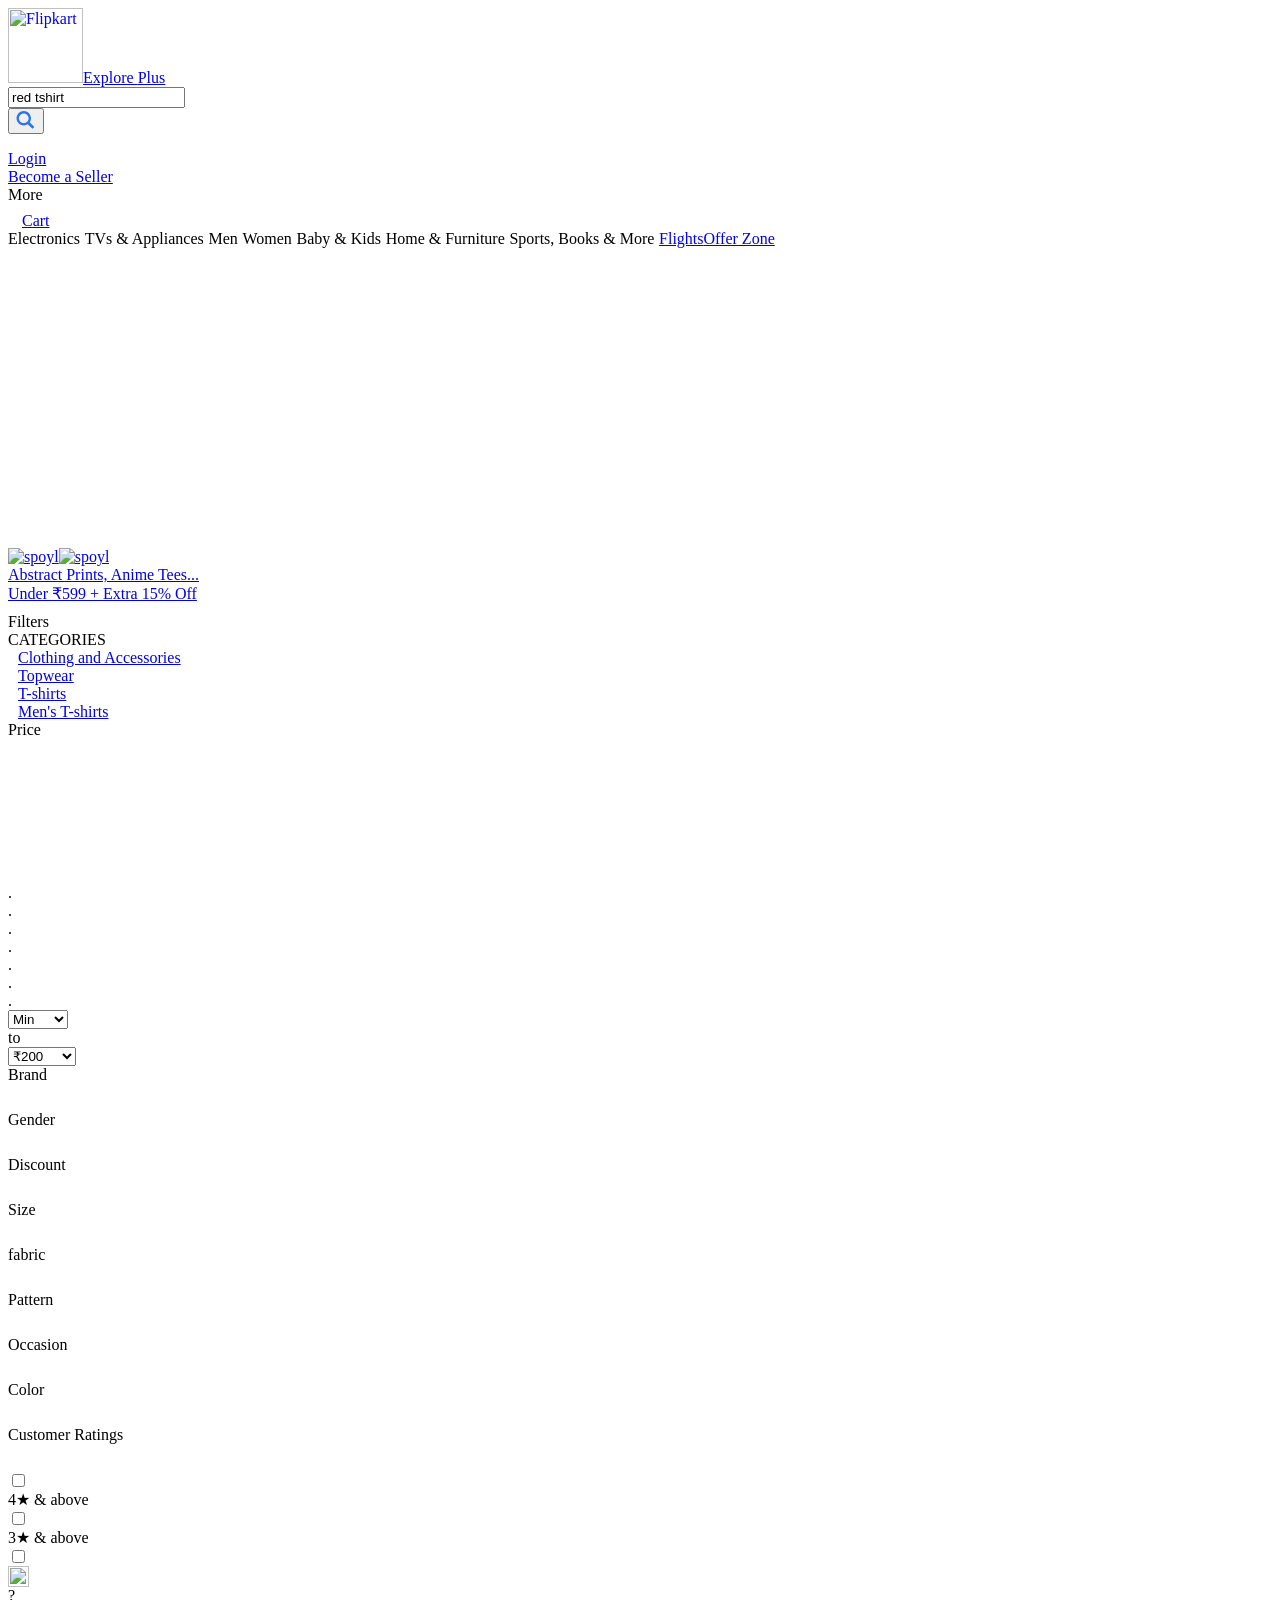
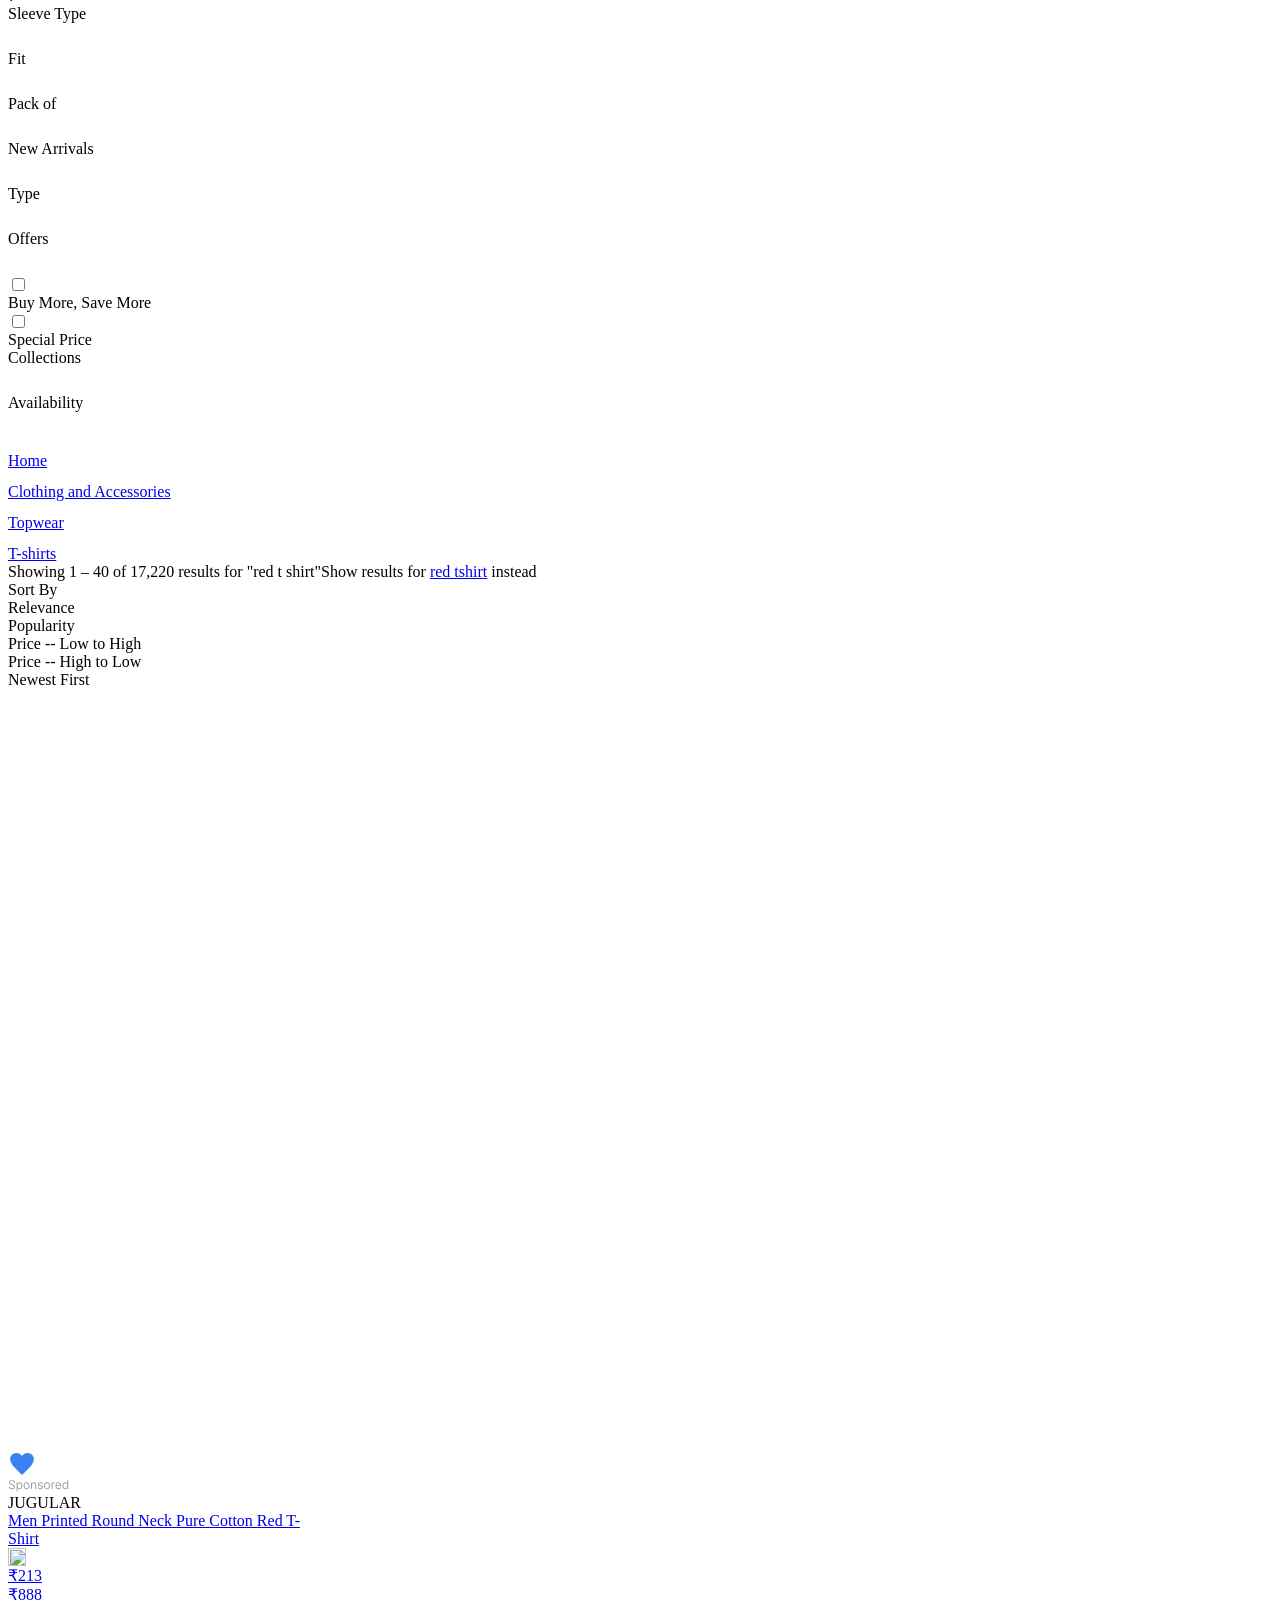
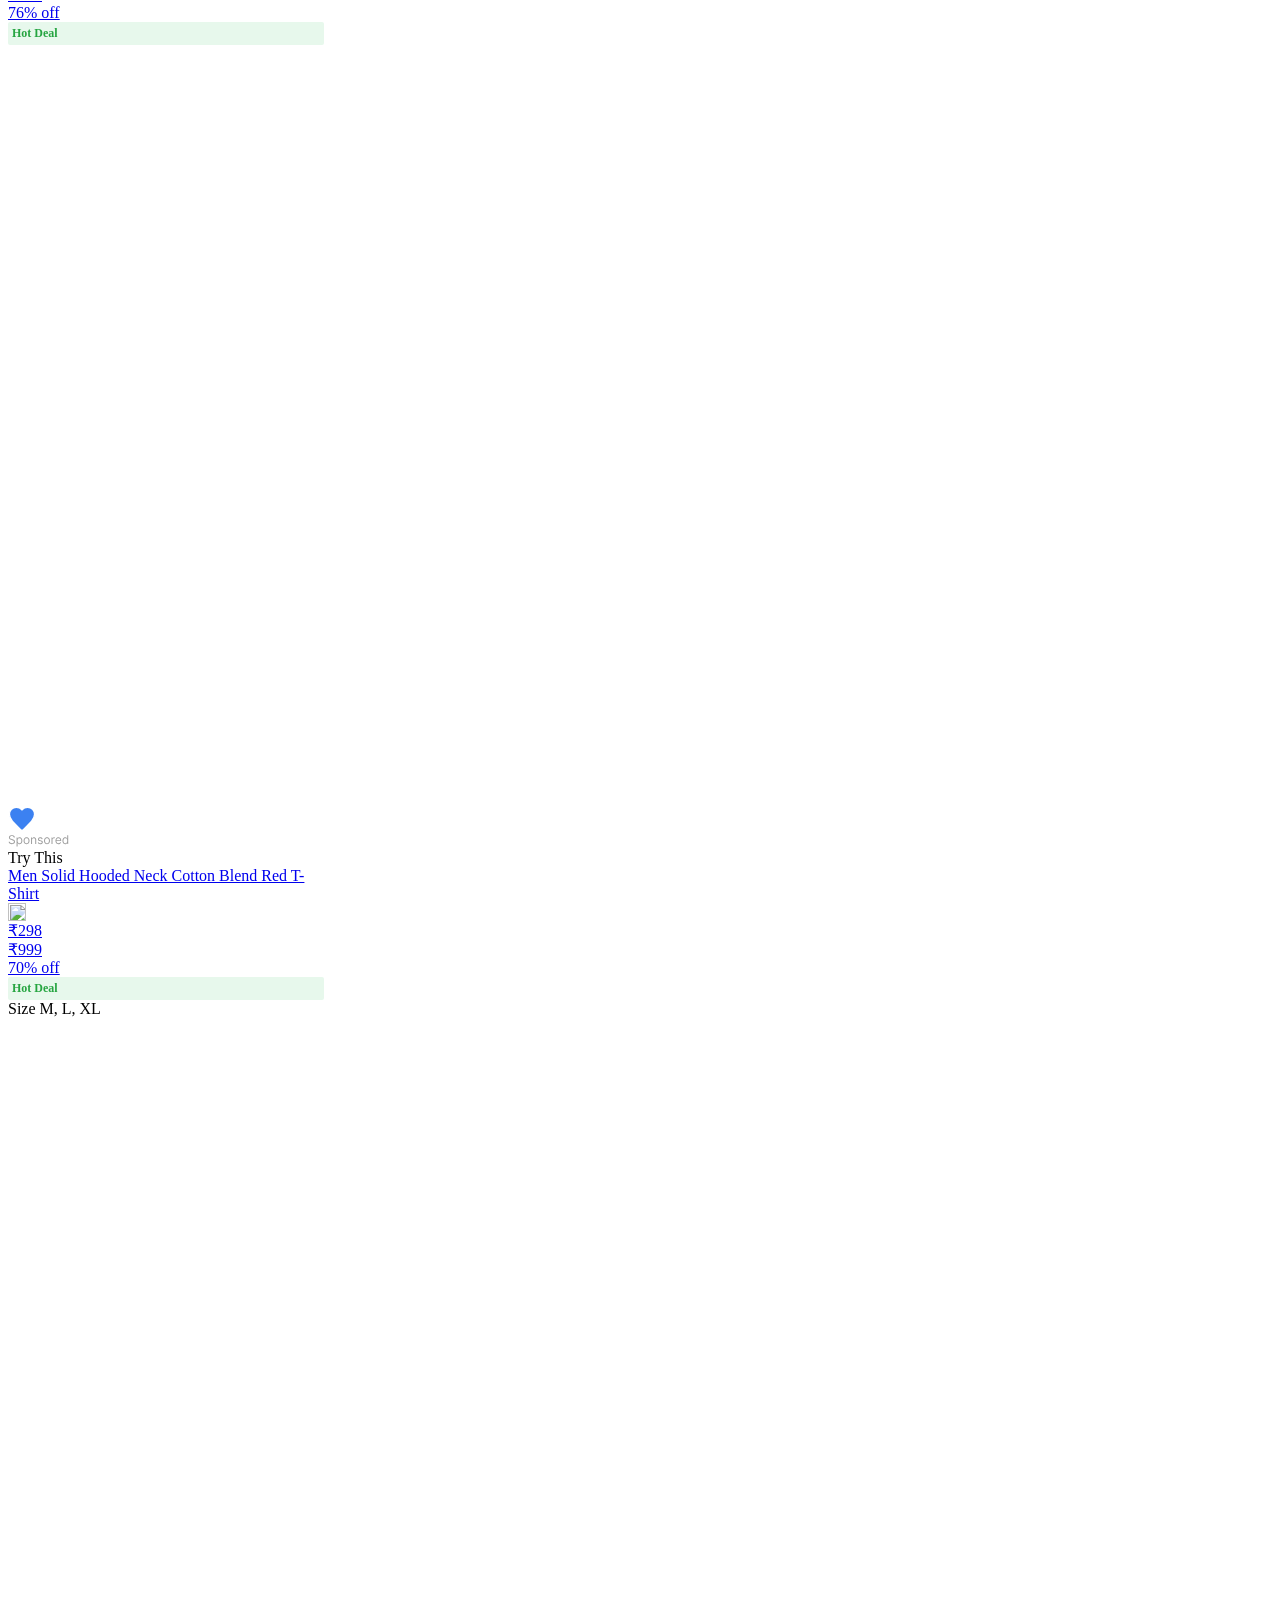
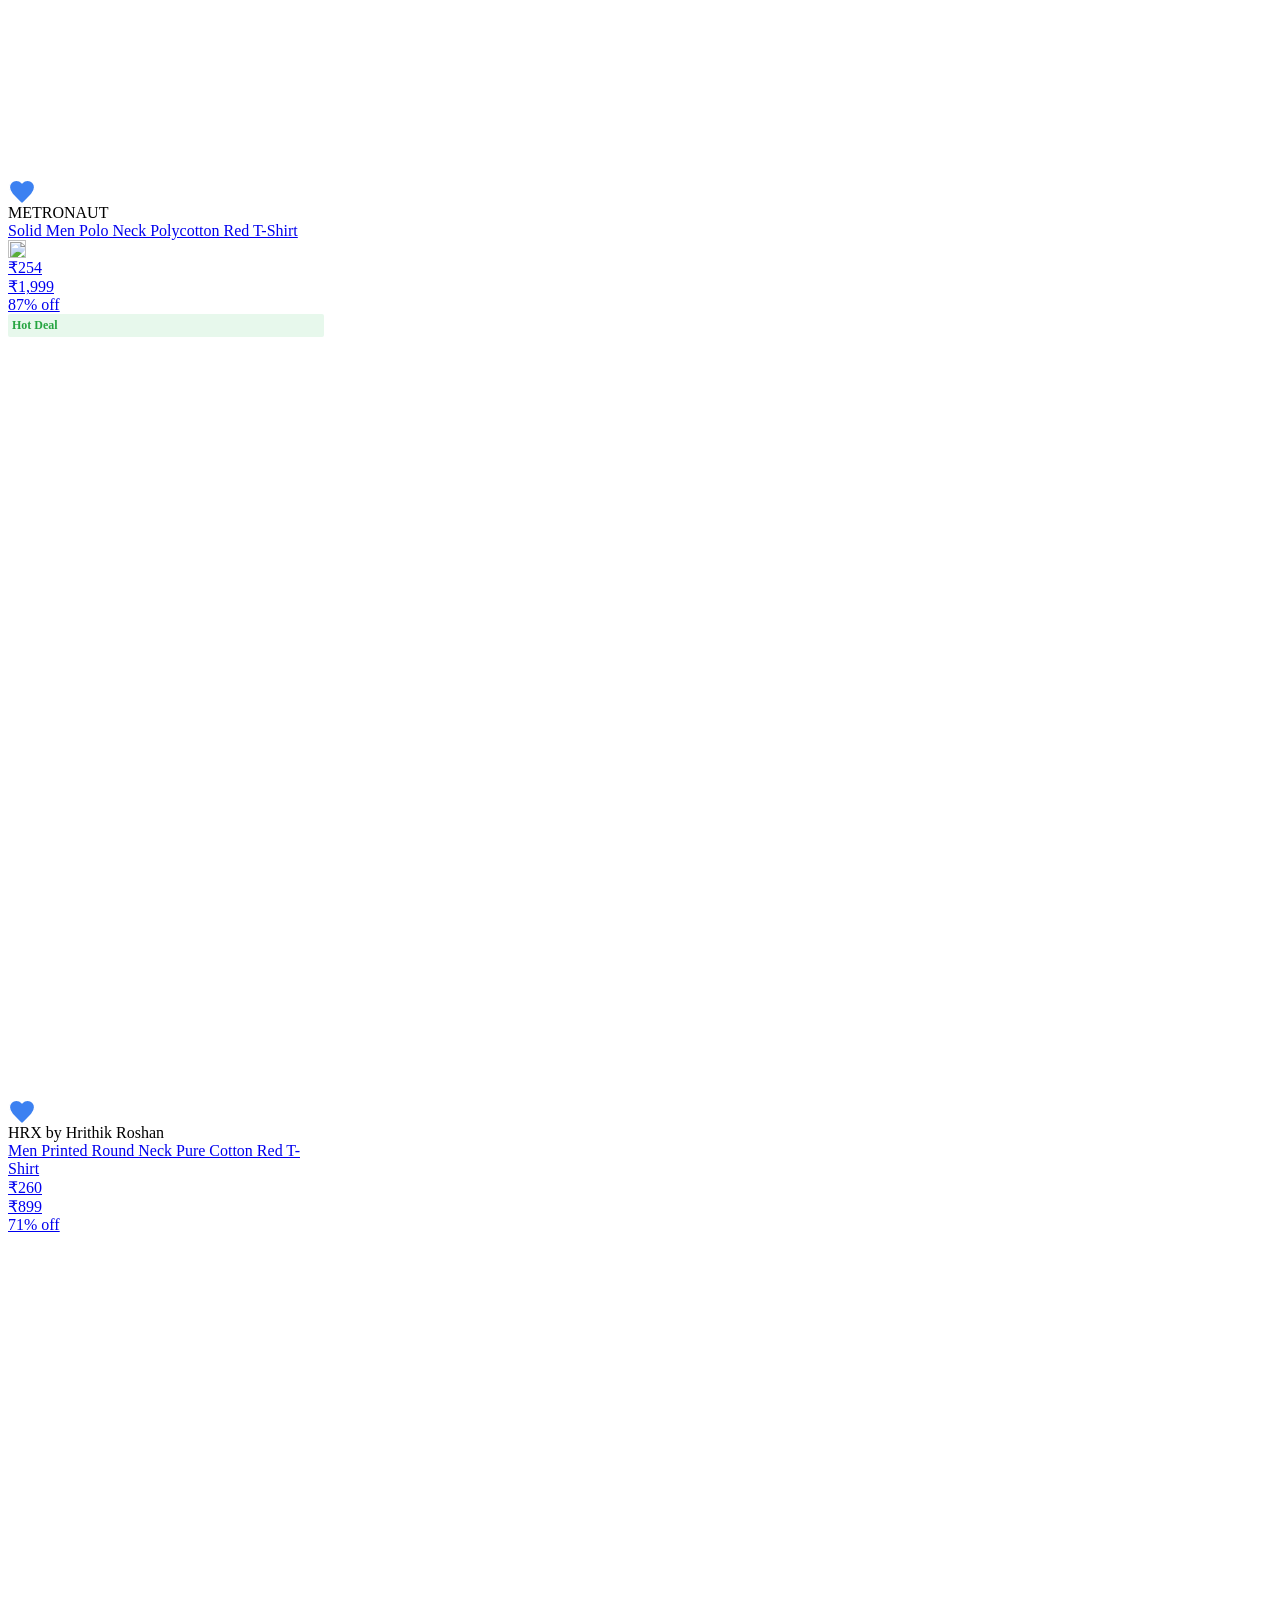
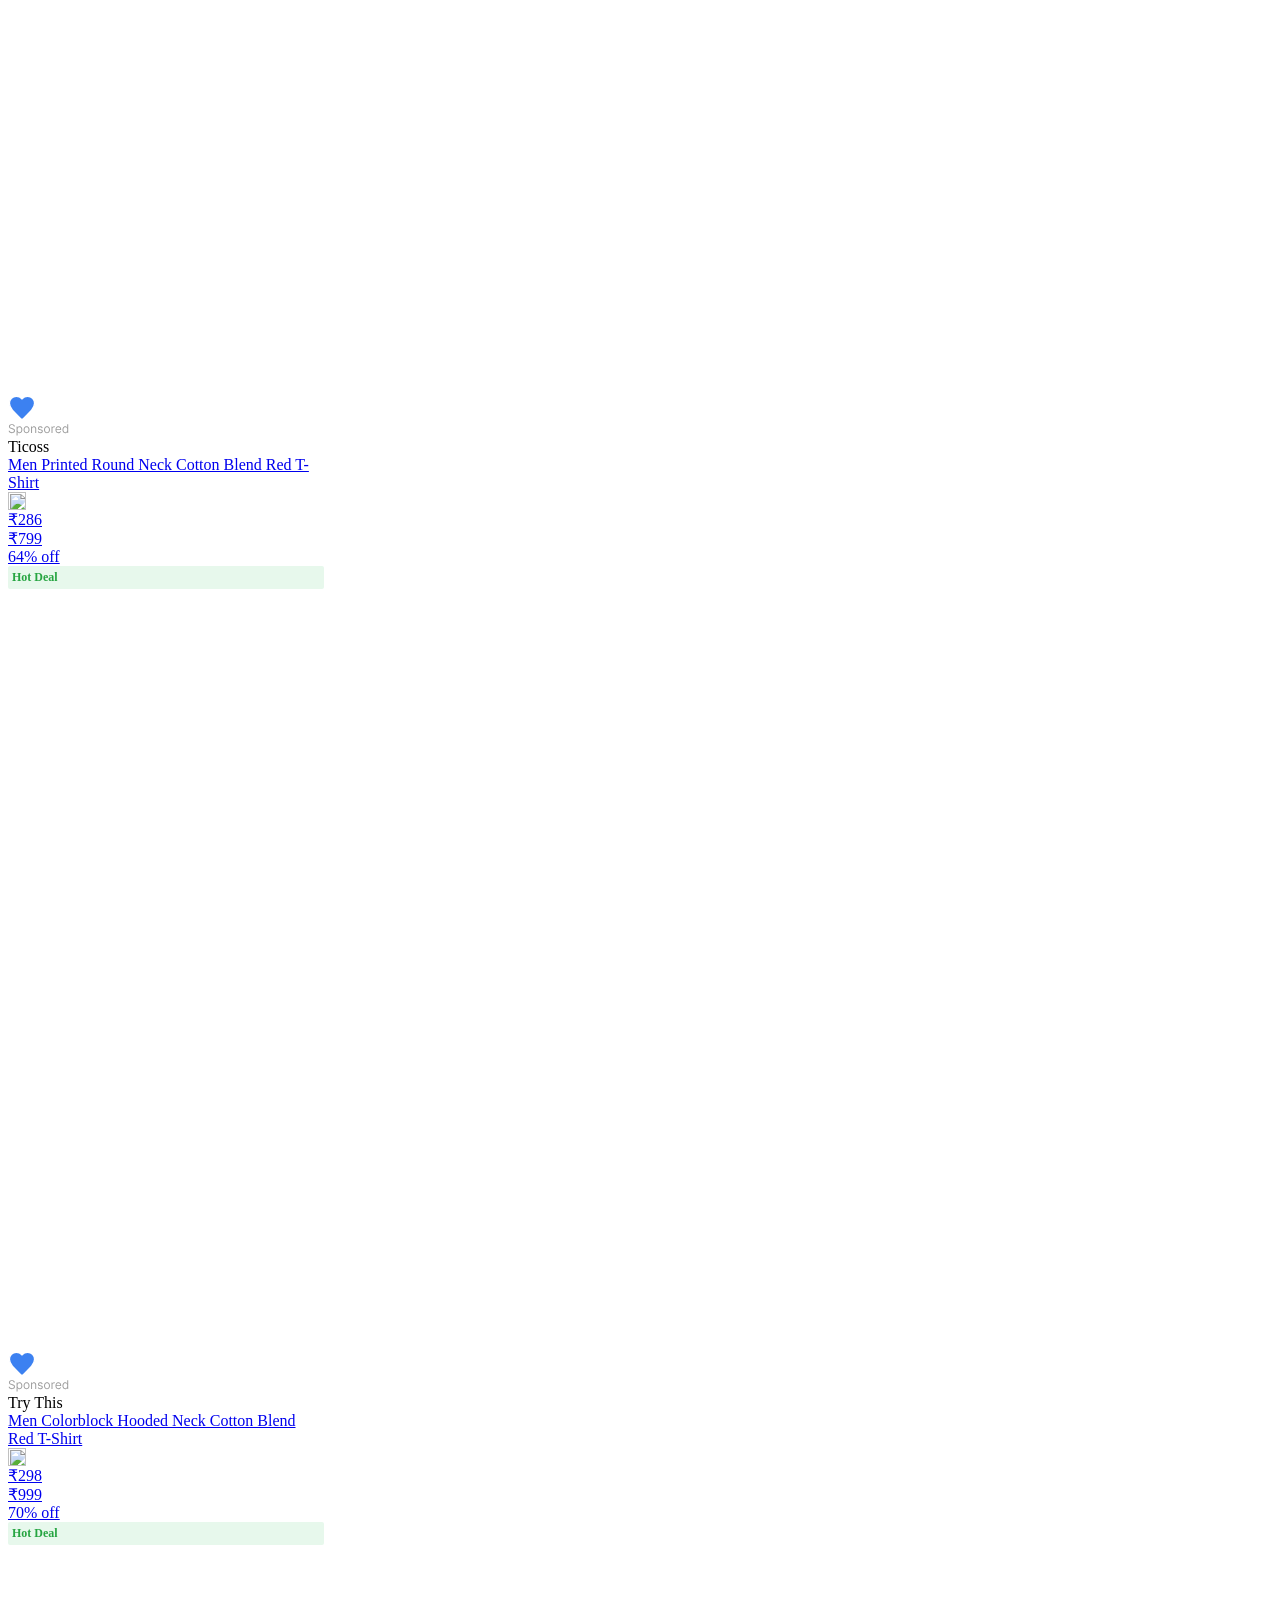
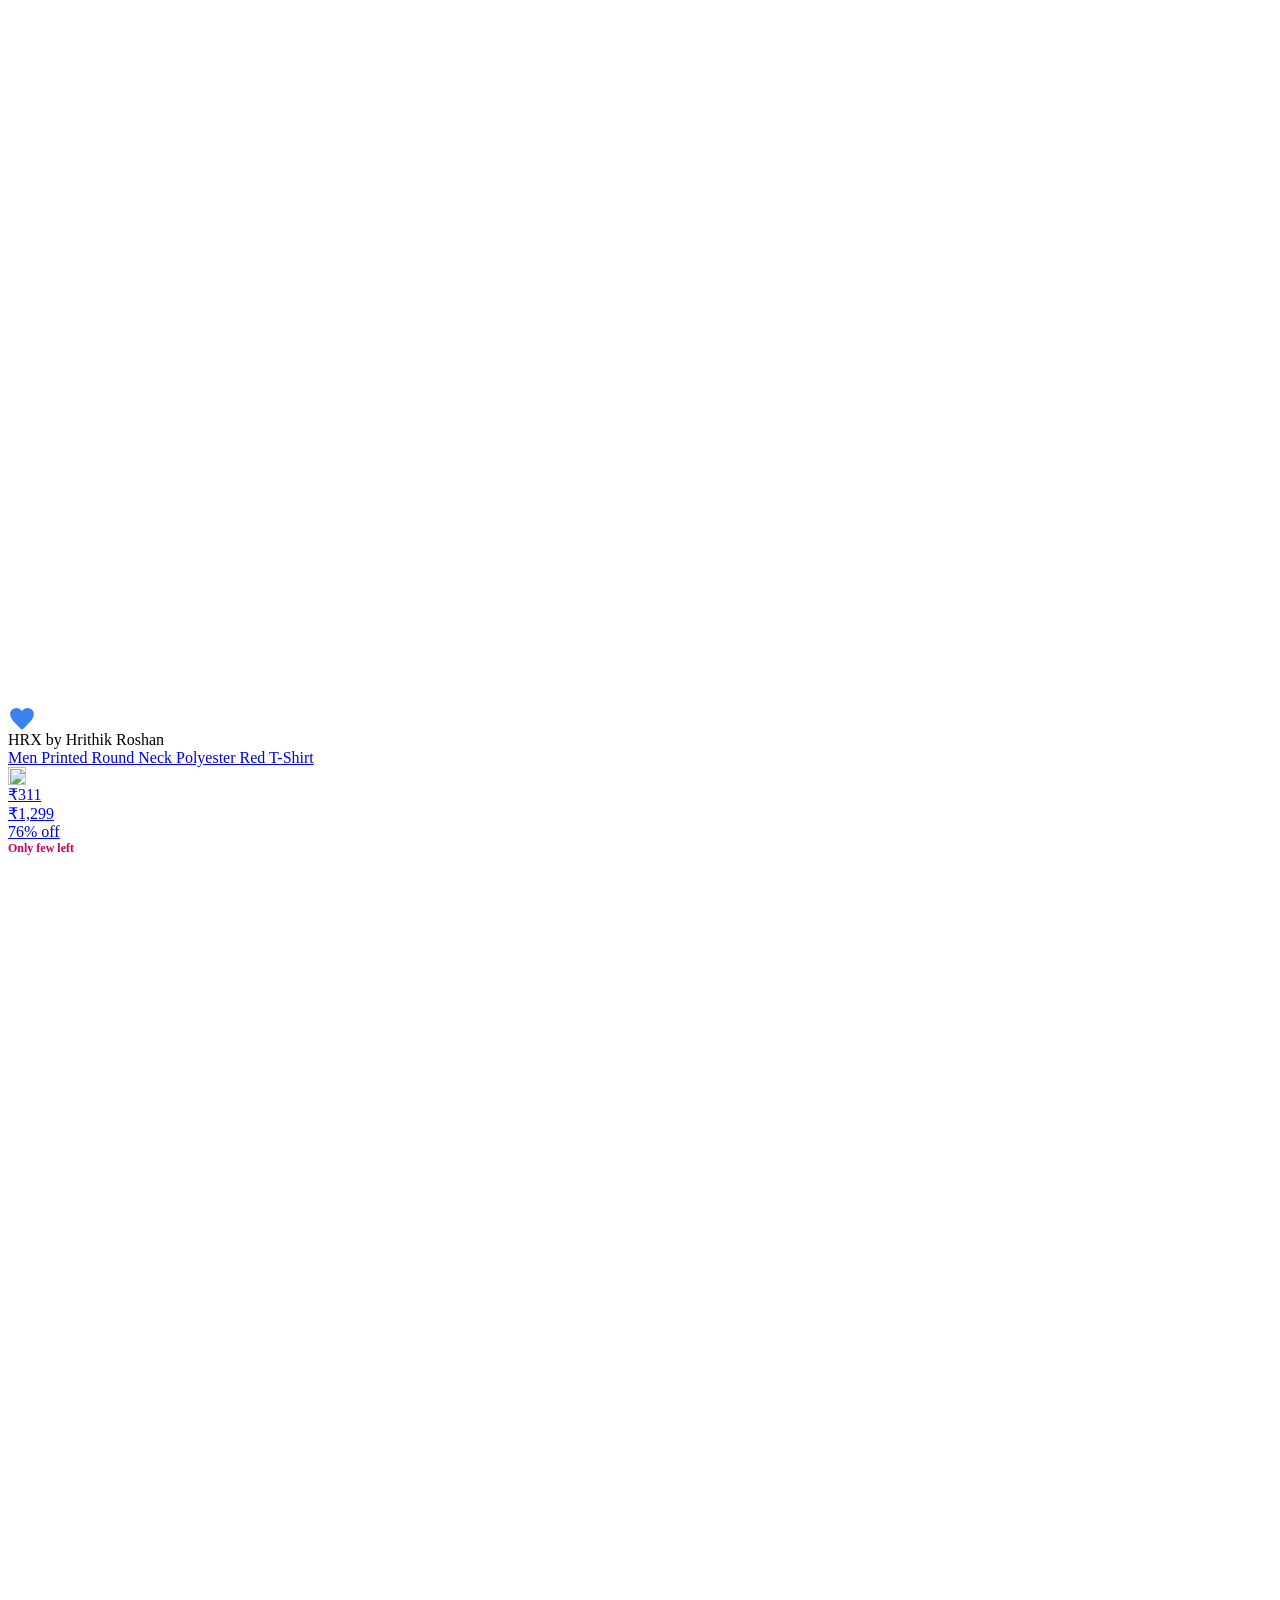
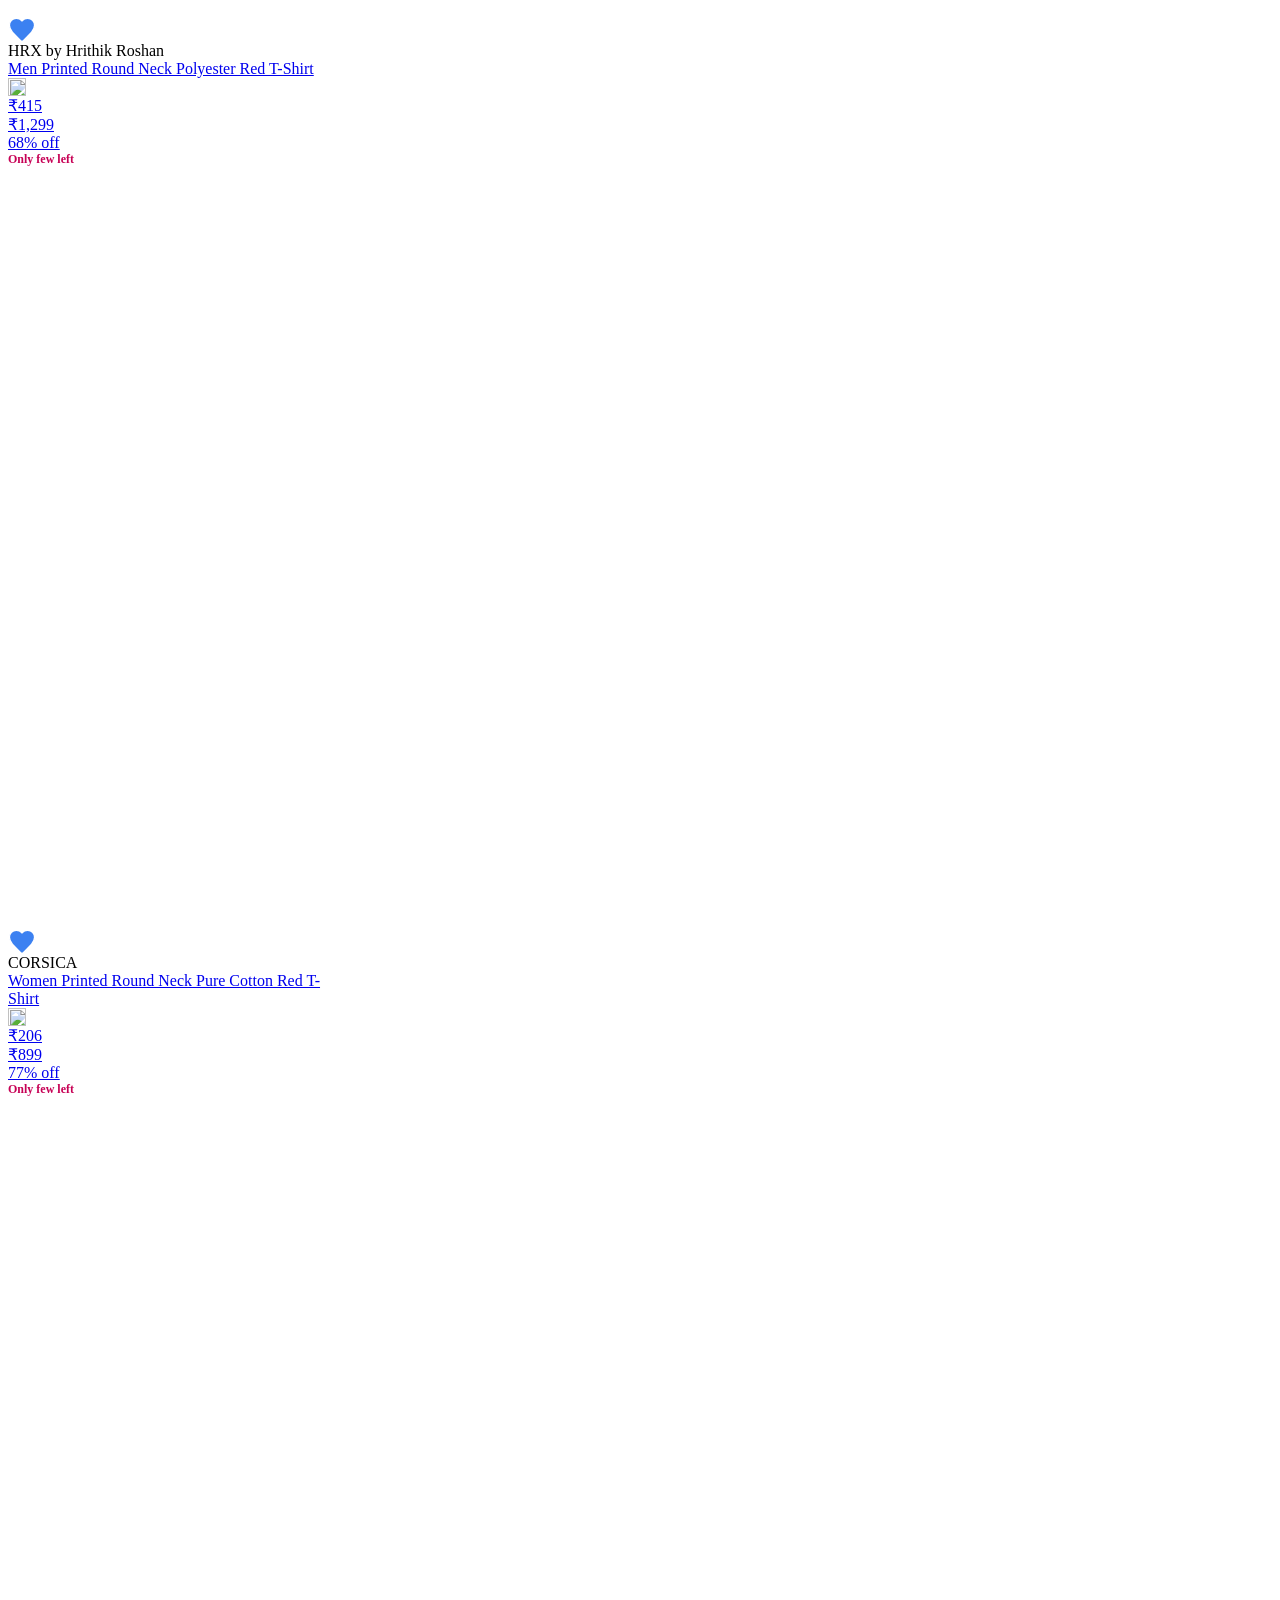
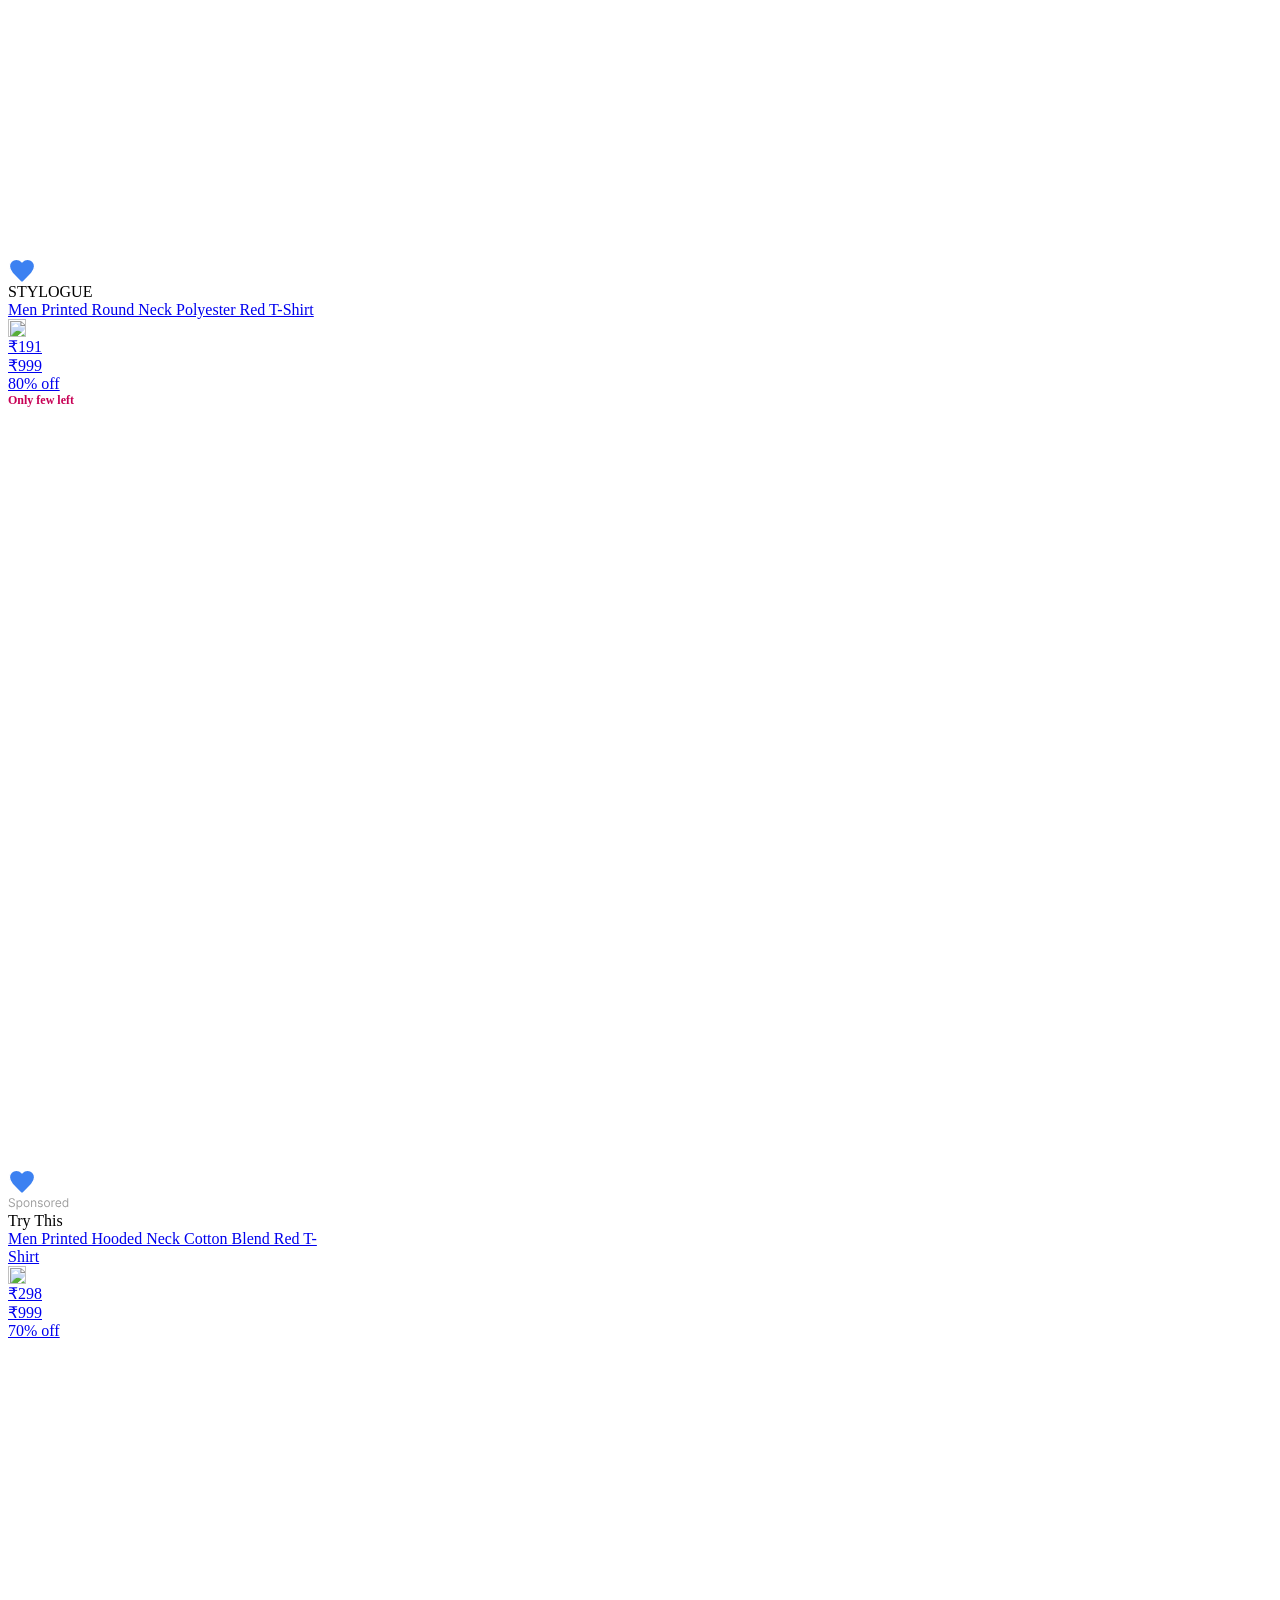
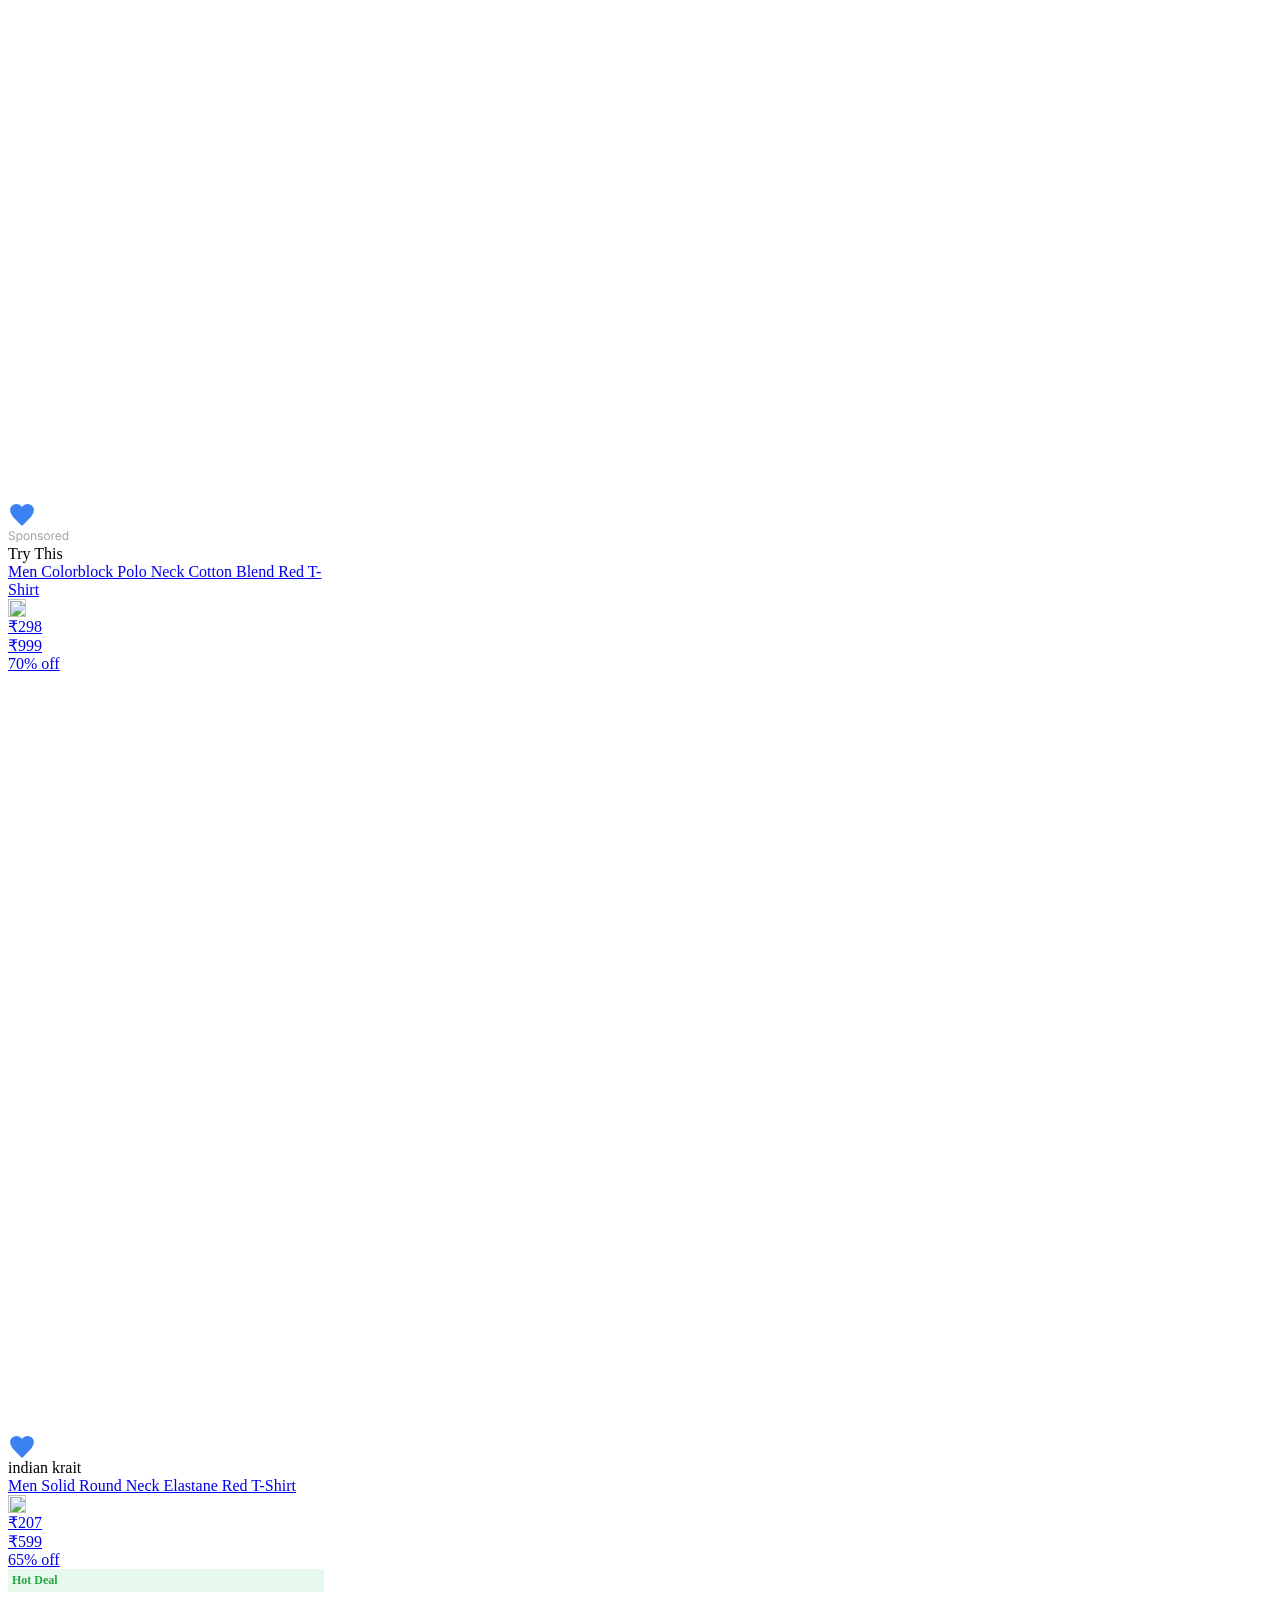
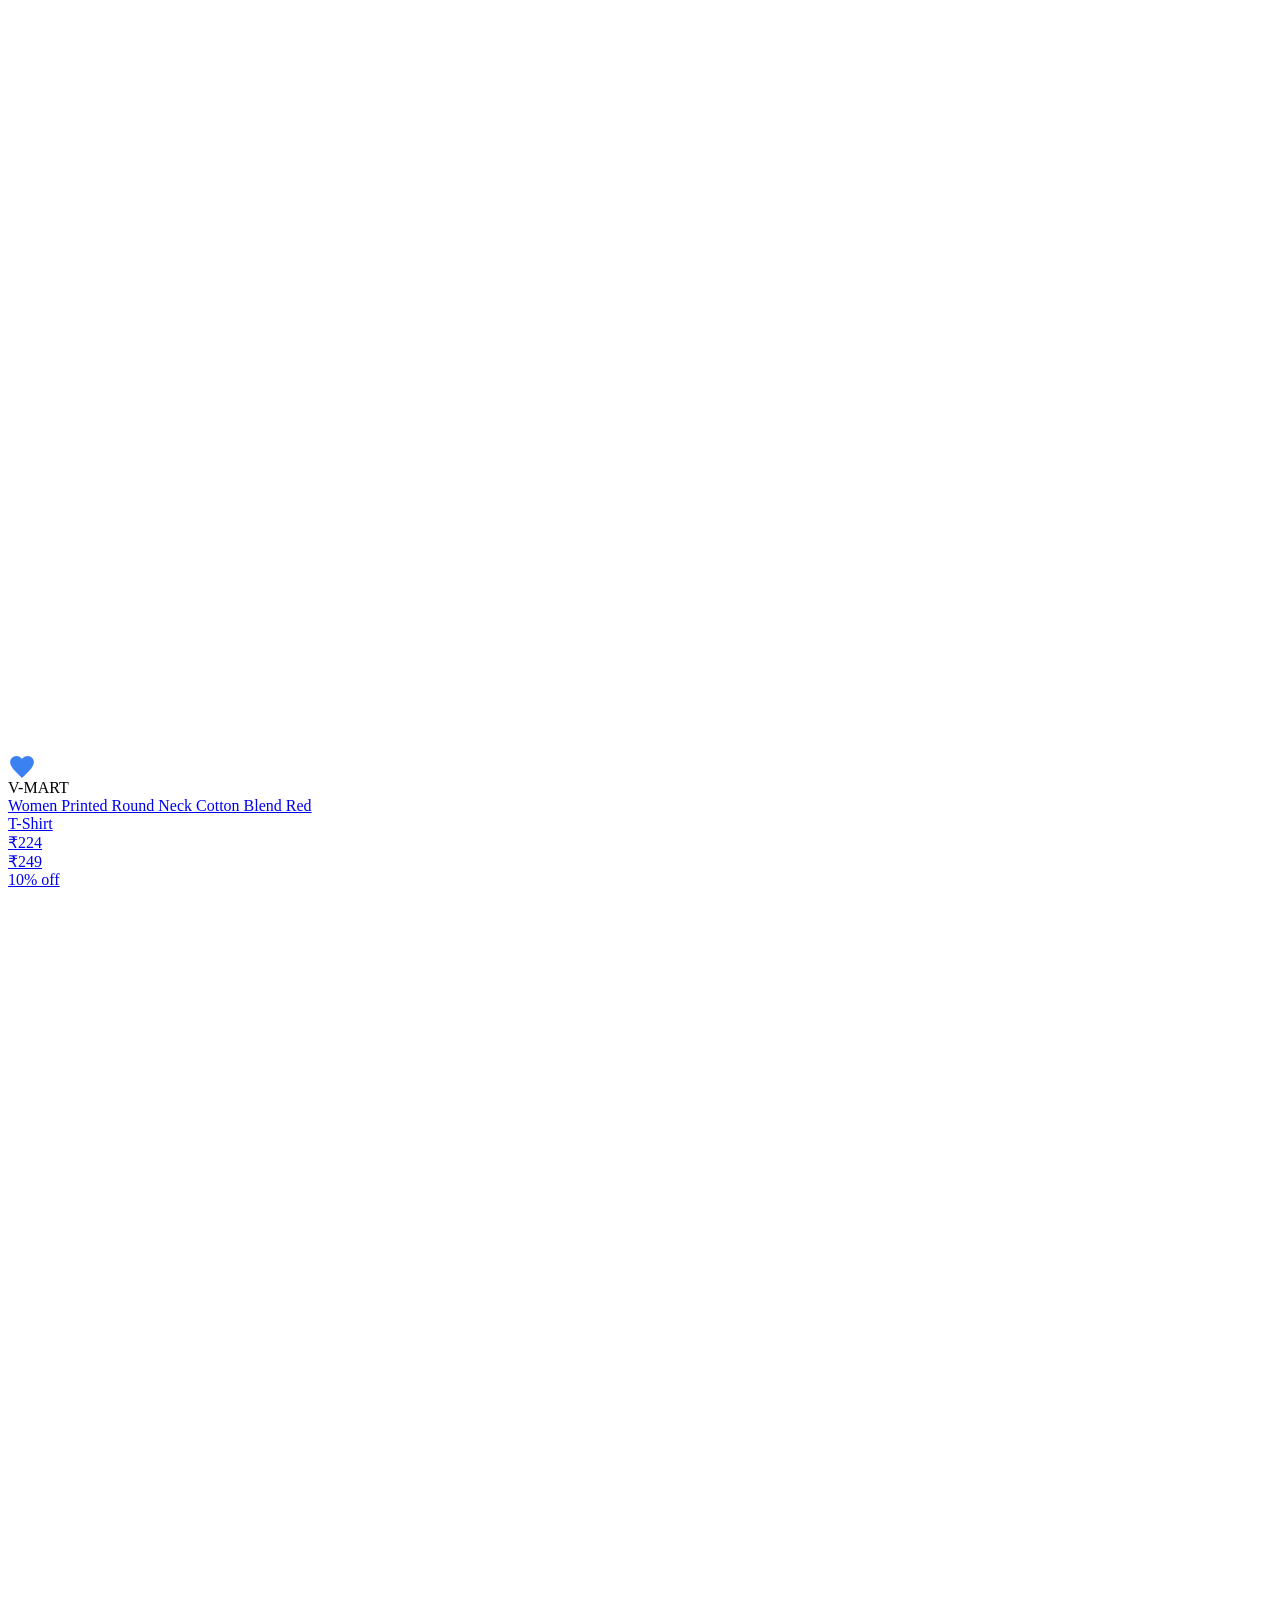
==== commit 3b82a834: "v0.2" ====
--- a/flipkart_dump.html
+++ b/flipkart_dump.html
@@ -1,7 +1,7 @@
-<html lang="en"><head><script type="text/javascript" async="async" src="https://dpm.demdex.net/id?d_visid_ver=1.5.4&amp;d_rtbd=json&amp;d_ver=2&amp;d_orgid=17EB401053DAF4840A490D4C%40AdobeOrg&amp;d_nsid=0&amp;d_mid=33152536064219066687556792271051342969&amp;d_cb=s_c_il%5B0%5D._setAudienceManagerFields"></script><script type="text/javascript" async="async" src="https://flipkart.d1.sc.omtrdc.net/id?d_visid_ver=1.5.4&amp;callback=s_c_il%5B0%5D._setAnalyticsFields&amp;mcorgid=17EB401053DAF4840A490D4C%40AdobeOrg&amp;mid=33152536064219066687556792271051342969"></script><script type="text/javascript" async="async" src="https://dpm.demdex.net/id?d_visid_ver=1.5.4&amp;d_rtbd=json&amp;d_ver=2&amp;d_orgid=17EB401053DAF4840A490D4C%40AdobeOrg&amp;d_nsid=0&amp;d_cb=s_c_il%5B0%5D._setMarketingCloudFields"></script><link href="https://rukminim2.flixcart.com" rel="preconnect"><link rel="stylesheet" href="//static-assets-web.flixcart.com/fk-p-linchpin-web/fk-cp-zion/css/app_modules.chunk.c48a12.css"><link rel="stylesheet" href="//static-assets-web.flixcart.com/fk-p-linchpin-web/fk-cp-zion/css/app.chunk.066267.css"> <meta http-equiv="Content-type" content="text/html; charset=utf-8"><meta http-equiv="X-UA-Compatible" content="IE=Edge"><meta property="fb:page_id" content="102988293558"><meta property="fb:admins" content="658873552,624500995,100000233612389"><link rel="shortcut icon" href="https://static-assets-web.flixcart.com/www/promos/new/20150528-140547-favicon-retina.ico"><link type="application/opensearchdescription+xml" rel="search" href="/osdd.xml?v=2"><meta property="og:type" content="website"><meta name="og_site_name" property="og:site_name" content="Flipkart.com"><link rel="apple-touch-icon" sizes="57x57" href="/apple-touch-icon-57x57.png"><link rel="apple-touch-icon" sizes="72x72" href="/apple-touch-icon-72x72.png"><link rel="apple-touch-icon" sizes="114x114" href="/apple-touch-icon-114x114.png"><link rel="apple-touch-icon" sizes="144x144" href="/apple-touch-icon-144x144.png"><link rel="apple-touch-icon" href="/apple-touch-icon-57x57.png"><meta name="twitter:card" content="app"><meta name="twitter:site" content="@flipkart"><meta name="twitter:creator" content="@flipkart"><meta name="twitter:title" content="Red Tshirt- Buy Products Online at Best Price in India - All Categories | Flipkart.com"><meta name="twitter:description" content="Shop for electronics, apparels &amp; more using our Flipkart app Free shipping &amp; COD."><meta name="twitter:app:country" content="in"><meta name="al:ios:app_name" content="Flipkart"><meta name="al:ios:app_store_id" content="742044692"><meta name="twitter:app:name:iphone" content="Flipkart"><meta name="twitter:app:id:iphone" content="742044692"><meta name="twitter:app:url:iphone" content="http://dl.flipkart.com/dl/home?"><meta name="twitter:app:name:ipad" content="Flipkart"><meta name="twitter:app:id:ipad" content="742044692"><meta name="twitter:app:url:ipad" content="http://dl.flipkart.com/dl/home?"><meta name="twitter:app:name:googleplay" content="Flipkart"><meta name="twitter:app:id:googleplay" content="com.flipkart.android"><meta name="twitter:app:url:googleplay" content="http://dl.flipkart.com/dl/home?"><style>#container {
+<html lang="en"><head><script type="text/javascript" async="async" src="https://flipkart.d1.sc.omtrdc.net/id?d_visid_ver=1.5.4&amp;callback=s_c_il%5B0%5D._setAnalyticsFields&amp;mcorgid=17EB401053DAF4840A490D4C%40AdobeOrg&amp;mid=27336339813012347190600971723890285478"></script><script type="text/javascript" async="async" src="https://dpm.demdex.net/id?d_visid_ver=1.5.4&amp;d_rtbd=json&amp;d_ver=2&amp;d_orgid=17EB401053DAF4840A490D4C%40AdobeOrg&amp;d_nsid=0&amp;d_cb=s_c_il%5B0%5D._setMarketingCloudFields"></script><link href="https://rukminim2.flixcart.com" rel="preconnect"><link rel="stylesheet" href="//static-assets-web.flixcart.com/fk-p-linchpin-web/fk-cp-zion/css/app_modules.chunk.c48a12.css"><link rel="stylesheet" href="//static-assets-web.flixcart.com/fk-p-linchpin-web/fk-cp-zion/css/app.chunk.066267.css"> <meta http-equiv="Content-type" content="text/html; charset=utf-8"><meta http-equiv="X-UA-Compatible" content="IE=Edge"><meta property="fb:page_id" content="102988293558"><meta property="fb:admins" content="658873552,624500995,100000233612389"><link rel="shortcut icon" href="https://static-assets-web.flixcart.com/www/promos/new/20150528-140547-favicon-retina.ico"><link type="application/opensearchdescription+xml" rel="search" href="/osdd.xml?v=2"><meta property="og:type" content="website"><meta name="og_site_name" property="og:site_name" content="Flipkart.com"><link rel="apple-touch-icon" sizes="57x57" href="/apple-touch-icon-57x57.png"><link rel="apple-touch-icon" sizes="72x72" href="/apple-touch-icon-72x72.png"><link rel="apple-touch-icon" sizes="114x114" href="/apple-touch-icon-114x114.png"><link rel="apple-touch-icon" sizes="144x144" href="/apple-touch-icon-144x144.png"><link rel="apple-touch-icon" href="/apple-touch-icon-57x57.png"><meta name="twitter:card" content="app"><meta name="twitter:site" content="@flipkart"><meta name="twitter:creator" content="@flipkart"><meta name="twitter:title" content="Red Tshirt- Buy Products Online at Best Price in India - All Categories | Flipkart.com"><meta name="twitter:description" content="Shop for electronics, apparels &amp; more using our Flipkart app Free shipping &amp; COD."><meta name="twitter:app:country" content="in"><meta name="al:ios:app_name" content="Flipkart"><meta name="al:ios:app_store_id" content="742044692"><meta name="twitter:app:name:iphone" content="Flipkart"><meta name="twitter:app:id:iphone" content="742044692"><meta name="twitter:app:url:iphone" content="http://dl.flipkart.com/dl/home?"><meta name="twitter:app:name:ipad" content="Flipkart"><meta name="twitter:app:id:ipad" content="742044692"><meta name="twitter:app:url:ipad" content="http://dl.flipkart.com/dl/home?"><meta name="twitter:app:name:googleplay" content="Flipkart"><meta name="twitter:app:id:googleplay" content="com.flipkart.android"><meta name="twitter:app:url:googleplay" content="http://dl.flipkart.com/dl/home?"><style>#container {
 			height: 100%;
 		}</style>  <link cust-ref-preload-css="preload-css-custom-option" rel="stylesheet" href="//static-assets-web.flixcart.com/fk-p-linchpin-web/fk-cp-zion/css/Browse.chunk.83db80.css"> <script src="//static-assets-web.flixcart.com/fk-p-linchpin-web/fk-cp-zion/js/runtime.5c4145a4.js" defer="defer" crossorigin="anonymous"></script><script src="//static-assets-web.flixcart.com/fk-p-linchpin-web/fk-cp-zion/js/vendor.chunk.e3060dec.js" defer="defer" crossorigin="anonymous"></script><script src="//static-assets-web.flixcart.com/fk-p-linchpin-web/fk-cp-zion/js/app_modules.chunk.118438f4.js" defer="defer" crossorigin="anonymous"></script><script src="//static-assets-web.flixcart.com/fk-p-linchpin-web/fk-cp-zion/js/app_common.chunk.e9bdf22b.js" defer="defer" crossorigin="anonymous"></script><script src="//static-assets-web.flixcart.com/fk-p-linchpin-web/fk-cp-zion/js/app.chunk.da07ff50.js" defer="defer" crossorigin="anonymous"></script><title>Red Tshirt- Buy Products Online at Best Price in India - All Categories | Flipkart.com</title><meta name="og_title" property="og:title" content="Red Tshirt- Buy Products Online at Best Price in India - All Categories | Flipkart.com"><meta name="Keywords" content="Red Tshirt"> <meta name="Description" content="Red Tshirt- Buy Products Online at Best Price in India. India's Leading E-commerce Company - Free Home Delivery - All Categories | Flipkart.com"><meta property="og:description" content="Red Tshirt- Buy Products Online at Best Price in India. India's Leading E-commerce Company - Free Home Delivery - All Categories | Flipkart.com">       <meta name="msvalidate.01" content="F4EEB3A0AFFDD385992A06E6920C0AC3"> <!--[if IE 9 ]>
-	<script nonce="8482273178175568852">
+	<script nonce="11465221239265705647">
 		window.browserVersion = 'IE9';
 		document.documentElement.className += ' ie9';
 	</script>
@@ -14,7 +14,7 @@
 			;NREUM.info={beacon:"bam.nr-data.net",errorBeacon:"bam.nr-data.net",licenseKey:"NRJS-dd5f16cdf95712c6cba",applicationID:"1588759528",sa:1}
 
 			;/*! For license information please see nr-loader-spa-1.236.0.min.js.LICENSE.txt */
-			(()=>{"use strict";var e,t,r={5763:(e,t,r)=>{r.d(t,{P_:()=>l,Mt:()=>g,C5:()=>s,DL:()=>v,OP:()=>T,lF:()=>D,Yu:()=>y,Dg:()=>h,CX:()=>c,GE:()=>b,sU:()=>_});var n=r(8632),i=r(9567);const o={beacon:n.ce.beacon,errorBeacon:n.ce.errorBeacon,licenseKey:void 0,applicationID:void 0,sa:void 0,queueTime:void 0,applicationTime:void 0,ttGuid:void 0,user:void 0,account:void 0,product:void 0,extra:void 0,jsAttributes:{},userAttributes:void 0,atts:void 0,transactionName:void 0,tNamePlain:void 0},a={};function s(e){if(!e)throw new Error("All info objects require an agent identifier!");if(!a[e])throw new Error("Info for ".concat(e," was never set"));return a[e]}function c(e,t){if(!e)throw new Error("All info objects require an agent identifier!");a[e]=(0,i.D)(t,o),(0,n.Qy)(e,a[e],"info")}var u=r(7056);const d=()=>{const e={blockSelector:"[data-nr-block]",maskInputOptions:{password:!0}};return{allow_bfcache:!0,privacy:{cookies_enabled:!0},ajax:{deny_list:void 0,enabled:!0,harvestTimeSeconds:10},distributed_tracing:{enabled:void 0,exclude_newrelic_header:void 0,cors_use_newrelic_header:void 0,cors_use_tracecontext_headers:void 0,allowed_origins:void 0},session:{domain:void 0,expiresMs:u.oD,inactiveMs:u.Hb},ssl:void 0,obfuscate:void 0,jserrors:{enabled:!0,harvestTimeSeconds:10},metrics:{enabled:!0},page_action:{enabled:!0,harvestTimeSeconds:30},page_view_event:{enabled:!0},page_view_timing:{enabled:!0,harvestTimeSeconds:30,long_task:!1},session_trace:{enabled:!0,harvestTimeSeconds:10},harvest:{tooManyRequestsDelay:60},session_replay:{enabled:!1,harvestTimeSeconds:60,sampleRate:.1,errorSampleRate:.1,maskTextSelector:"*",maskAllInputs:!0,get blockClass(){return"nr-block"},get ignoreClass(){return"nr-ignore"},get maskTextClass(){return"nr-mask"},get blockSelector(){return e.blockSelector},set blockSelector(t){e.blockSelector+=",".concat(t)},get maskInputOptions(){return e.maskInputOptions},set maskInputOptions(t){e.maskInputOptions={...t,password:!0}}},spa:{enabled:!0,harvestTimeSeconds:10}}},f={};function l(e){if(!e)throw new Error("All configuration objects require an agent identifier!");if(!f[e])throw new Error("Configuration for ".concat(e," was never set"));return f[e]}function h(e,t){if(!e)throw new Error("All configuration objects require an agent identifier!");f[e]=(0,i.D)(t,d()),(0,n.Qy)(e,f[e],"config")}function g(e,t){if(!e)throw new Error("All configuration objects require an agent identifier!");var r=l(e);if(r){for(var n=t.split("."),i=0;i<n.length-1;i++)if("object"!=typeof(r=r[n[i]]))return;r=r[n[n.length-1]]}return r}const p={accountID:void 0,trustKey:void 0,agentID:void 0,licenseKey:void 0,applicationID:void 0,xpid:void 0},m={};function v(e){if(!e)throw new Error("All loader-config objects require an agent identifier!");if(!m[e])throw new Error("LoaderConfig for ".concat(e," was never set"));return m[e]}function b(e,t){if(!e)throw new Error("All loader-config objects require an agent identifier!");m[e]=(0,i.D)(t,p),(0,n.Qy)(e,m[e],"loader_config")}const y=(0,n.mF)().o;var w=r(385),x=r(6818);const A={buildEnv:x.Re,bytesSent:{},queryBytesSent:{},customTransaction:void 0,disabled:!1,distMethod:x.gF,isolatedBacklog:!1,loaderType:void 0,maxBytes:3e4,offset:Math.floor(w._A?.performance?.timeOrigin||w._A?.performance?.timing?.navigationStart||Date.now()),onerror:void 0,origin:""+w._A.location,ptid:void 0,releaseIds:{},session:void 0,xhrWrappable:"function"==typeof w._A.XMLHttpRequest?.prototype?.addEventListener,version:x.q4},E={};function T(e){if(!e)throw new Error("All runtime objects require an agent identifier!");if(!E[e])throw new Error("Runtime for ".concat(e," was never set"));return E[e]}function _(e,t){if(!e)throw new Error("All runtime objects require an agent identifier!");E[e]=(0,i.D)(t,A),(0,n.Qy)(e,E[e],"runtime")}function D(e){return function(e){try{const t=s(e);return!!t.licenseKey&&!!t.errorBeacon&&!!t.applicationID}catch(e){return!1}}(e)}},9567:(e,t,r)=>{r.d(t,{D:()=>i});var n=r(50);function i(e,t){try{if(!e||"object"!=typeof e)return(0,n.Z)("Setting a Configurable requires an object as input");if(!t||"object"!=typeof t)return(0,n.Z)("Setting a Configurable requires a model to set its initial properties");const r=Object.create(Object.getPrototypeOf(t),Object.getOwnPropertyDescriptors(t)),o=0===Object.keys(r).length?e:r;for(let a in o)if(void 0!==e[a])try{"object"==typeof e[a]&&"object"==typeof t[a]?r[a]=i(e[a],t[a]):r[a]=e[a]}catch(e){(0,n.Z)("An error occurred while setting a property of a Configurable",e)}return r}catch(e){(0,n.Z)("An error occured while setting a Configurable",e)}}},6818:(e,t,r)=>{r.d(t,{Re:()=>i,gF:()=>o,q4:()=>n});const n="1.236.0",i="PROD",o="CDN"},385:(e,t,r)=>{r.d(t,{FN:()=>a,IF:()=>u,Nk:()=>f,Tt:()=>s,_A:()=>o,il:()=>n,pL:()=>c,v6:()=>i,w1:()=>d});const n="undefined"!=typeof window&&!!window.document,i="undefined"!=typeof WorkerGlobalScope&&("undefined"!=typeof self&&self instanceof WorkerGlobalScope&&self.navigator instanceof WorkerNavigator||"undefined"!=typeof globalThis&&globalThis instanceof WorkerGlobalScope&&globalThis.navigator instanceof WorkerNavigator),o=n?window:"undefined"!=typeof WorkerGlobalScope&&("undefined"!=typeof self&&self instanceof WorkerGlobalScope&&self||"undefined"!=typeof globalThis&&globalThis instanceof WorkerGlobalScope&&globalThis),a=""+o?.location,s=/iPad|iPhone|iPod/.test(navigator.userAgent),c=s&&"undefined"==typeof SharedWorker,u=(()=>{const e=navigator.userAgent.match(/Firefox[/\s](\d+\.\d+)/);return Array.isArray(e)&&e.length>=2?+e[1]:0})(),d=Boolean(n&&window.document.documentMode),f=!!navigator.sendBeacon},1117:(e,t,r)=>{r.d(t,{w:()=>o});var n=r(50);const i={agentIdentifier:"",ee:void 0};class o{constructor(e){try{if("object"!=typeof e)return(0,n.Z)("shared context requires an object as input");this.sharedContext={},Object.assign(this.sharedContext,i),Object.entries(e).forEach((e=>{let[t,r]=e;Object.keys(i).includes(t)&&(this.sharedContext[t]=r)}))}catch(e){(0,n.Z)("An error occured while setting SharedContext",e)}}}},8e3:(e,t,r)=>{r.d(t,{L:()=>d,R:()=>c});var n=r(2177),i=r(1284),o=r(4322),a=r(3325);const s={};function c(e,t){const r={staged:!1,priority:a.p[t]||0};u(e),s[e].get(t)||s[e].set(t,r)}function u(e){e&&(s[e]||(s[e]=new Map))}function d(){let e=arguments.length>0&&void 0!==arguments[0]?arguments[0]:"",t=arguments.length>1&&void 0!==arguments[1]?arguments[1]:"feature";if(u(e),!e||!s[e].get(t))return a(t);s[e].get(t).staged=!0;const r=[...s[e]];function a(t){const r=e?n.ee.get(e):n.ee,a=o.X.handlers;if(r.backlog&&a){var s=r.backlog[t],c=a[t];if(c){for(var u=0;s&&u<s.length;++u)f(s[u],c);(0,i.D)(c,(function(e,t){(0,i.D)(t,(function(t,r){r[0].on(e,r[1])}))}))}delete a[t],r.backlog[t]=null,r.emit("drain-"+t,[])}}r.every((e=>{let[t,r]=e;return r.staged}))&&(r.sort(((e,t)=>e[1].priority-t[1].priority)),r.forEach((e=>{let[t]=e;a(t)})))}function f(e,t){var r=e[1];(0,i.D)(t[r],(function(t,r){var n=e[0];if(r[0]===n){var i=r[1],o=e[3],a=e[2];i.apply(o,a)}}))}},2177:(e,t,r)=>{r.d(t,{c:()=>f,ee:()=>u});var n=r(8632),i=r(2210),o=r(1284),a=r(5763),s="nr@context";let c=(0,n.fP)();var u;function d(){}function f(e){return(0,i.X)(e,s,l)}function l(){return new d}function h(){u.aborted=!0,u.backlog={}}c.ee?u=c.ee:(u=function e(t,r){var n={},c={},f={},g=!1;try{g=16===r.length&&(0,a.OP)(r).isolatedBacklog}catch(e){}var p={on:b,addEventListener:b,removeEventListener:y,emit:v,get:x,listeners:w,context:m,buffer:A,abort:h,aborted:!1,isBuffering:E,debugId:r,backlog:g?{}:t&&"object"==typeof t.backlog?t.backlog:{}};return p;function m(e){return e&&e instanceof d?e:e?(0,i.X)(e,s,l):l()}function v(e,r,n,i,o){if(!1!==o&&(o=!0),!u.aborted||i){t&&o&&t.emit(e,r,n);for(var a=m(n),s=w(e),d=s.length,f=0;f<d;f++)s[f].apply(a,r);var l=T()[c[e]];return l&&l.push([p,e,r,a]),a}}function b(e,t){n[e]=w(e).concat(t)}function y(e,t){var r=n[e];if(r)for(var i=0;i<r.length;i++)r[i]===t&&r.splice(i,1)}function w(e){return n[e]||[]}function x(t){return f[t]=f[t]||e(p,t)}function A(e,t){var r=T();p.aborted||(0,o.D)(e,(function(e,n){t=t||"feature",c[n]=t,t in r||(r[t]=[])}))}function E(e){return!!T()[c[e]]}function T(){return p.backlog}}(void 0,"globalEE"),c.ee=u)},5546:(e,t,r)=>{r.d(t,{E:()=>n,p:()=>i});var n=r(2177).ee.get("handle");function i(e,t,r,i,o){o?(o.buffer([e],i),o.emit(e,t,r)):(n.buffer([e],i),n.emit(e,t,r))}},4322:(e,t,r)=>{r.d(t,{X:()=>o});var n=r(5546);o.on=a;var i=o.handlers={};function o(e,t,r,o){a(o||n.E,i,e,t,r)}function a(e,t,r,i,o){o||(o="feature"),e||(e=n.E);var a=t[o]=t[o]||{};(a[r]=a[r]||[]).push([e,i])}},3239:(e,t,r)=>{r.d(t,{bP:()=>s,iz:()=>c,m$:()=>a});var n=r(385);let i=!1,o=!1;try{const e={get passive(){return i=!0,!1},get signal(){return o=!0,!1}};n._A.addEventListener("test",null,e),n._A.removeEventListener("test",null,e)}catch(e){}function a(e,t){return i||o?{capture:!!e,passive:i,signal:t}:!!e}function s(e,t){let r=arguments.length>2&&void 0!==arguments[2]&&arguments[2],n=arguments.length>3?arguments[3]:void 0;window.addEventListener(e,t,a(r,n))}function c(e,t){let r=arguments.length>2&&void 0!==arguments[2]&&arguments[2],n=arguments.length>3?arguments[3]:void 0;document.addEventListener(e,t,a(r,n))}},4402:(e,t,r)=>{r.d(t,{Ht:()=>u,M:()=>c,Rl:()=>a,ky:()=>s});var n=r(385);const i="xxxxxxxx-xxxx-4xxx-yxxx-xxxxxxxxxxxx";function o(e,t){return e?15&e[t]:16*Math.random()|0}function a(){const e=n._A?.crypto||n._A?.msCrypto;let t,r=0;return e&&e.getRandomValues&&(t=e.getRandomValues(new Uint8Array(31))),i.split("").map((e=>"x"===e?o(t,++r).toString(16):"y"===e?(3&o()|8).toString(16):e)).join("")}function s(e){const t=n._A?.crypto||n._A?.msCrypto;let r,i=0;t&&t.getRandomValues&&(r=t.getRandomValues(new Uint8Array(31)));const a=[];for(var s=0;s<e;s++)a.push(o(r,++i).toString(16));return a.join("")}function c(){return s(16)}function u(){return s(32)}},7056:(e,t,r)=>{r.d(t,{Bq:()=>n,Hb:()=>o,oD:()=>i});const n="NRBA",i=144e5,o=18e5},7894:(e,t,r)=>{function n(){return Math.round(performance.now())}r.d(t,{z:()=>n})},7243:(e,t,r)=>{r.d(t,{e:()=>o});var n=r(385),i={};function o(e){if(e in i)return i[e];if(0===(e||"").indexOf("data:"))return{protocol:"data"};let t;var r=n._A?.location,o={};if(n.il)t=document.createElement("a"),t.href=e;else try{t=new URL(e,r.href)}catch(e){return o}o.port=t.port;var a=t.href.split("://");!o.port&&a[1]&&(o.port=a[1].split("/")[0].split("@").pop().split(":")[1]),o.port&&"0"!==o.port||(o.port="https"===a[0]?"443":"80"),o.hostname=t.hostname||r.hostname,o.pathname=t.pathname,o.protocol=a[0],"/"!==o.pathname.charAt(0)&&(o.pathname="/"+o.pathname);var s=!t.protocol||":"===t.protocol||t.protocol===r.protocol,c=t.hostname===r.hostname&&t.port===r.port;return o.sameOrigin=s&&(!t.hostname||c),"/"===o.pathname&&(i[e]=o),o}},50:(e,t,r)=>{function n(e,t){"function"==typeof console.warn&&(console.warn("New Relic: ".concat(e)),t&&console.warn(t))}r.d(t,{Z:()=>n})},2587:(e,t,r)=>{r.d(t,{N:()=>c,T:()=>u});var n=r(2177),i=r(5546),o=r(8e3),a=r(3325);const s={stn:[a.D.sessionTrace],err:[a.D.jserrors,a.D.metrics],ins:[a.D.pageAction],spa:[a.D.spa],sr:[a.D.sessionReplay,a.D.sessionTrace]};function c(e,t){const r=n.ee.get(t);e&&"object"==typeof e&&(Object.entries(e).forEach((e=>{let[t,n]=e;void 0===u[t]&&(s[t]?s[t].forEach((e=>{n?(0,i.p)("feat-"+t,[],void 0,e,r):(0,i.p)("block-"+t,[],void 0,e,r),(0,i.p)("rumresp-"+t,[Boolean(n)],void 0,e,r)})):n&&(0,i.p)("feat-"+t,[],void 0,void 0,r),u[t]=Boolean(n))})),Object.keys(s).forEach((e=>{void 0===u[e]&&(s[e]?.forEach((t=>(0,i.p)("rumresp-"+e,[!1],void 0,t,r))),u[e]=!1)})),(0,o.L)(t,a.D.pageViewEvent))}const u={}},2210:(e,t,r)=>{r.d(t,{X:()=>i});var n=Object.prototype.hasOwnProperty;function i(e,t,r){if(n.call(e,t))return e[t];var i=r();if(Object.defineProperty&&Object.keys)try{return Object.defineProperty(e,t,{value:i,writable:!0,enumerable:!1}),i}catch(e){}return e[t]=i,i}},1284:(e,t,r)=>{r.d(t,{D:()=>n});const n=(e,t)=>Object.entries(e||{}).map((e=>{let[r,n]=e;return t(r,n)}))},4351:(e,t,r)=>{r.d(t,{P:()=>o});var n=r(2177);const i=()=>{const e=new WeakSet;return(t,r)=>{if("object"==typeof r&&null!==r){if(e.has(r))return;e.add(r)}return r}};function o(e){try{return JSON.stringify(e,i())}catch(e){try{n.ee.emit("internal-error",[e])}catch(e){}}}},3960:(e,t,r)=>{r.d(t,{K:()=>a,b:()=>o});var n=r(3239);function i(){return"undefined"==typeof document||"complete"===document.readyState}function o(e,t){if(i())return e();(0,n.bP)("load",e,t)}function a(e){if(i())return e();(0,n.iz)("DOMContentLoaded",e)}},8632:(e,t,r)=>{r.d(t,{EZ:()=>u,Qy:()=>c,ce:()=>o,fP:()=>a,gG:()=>d,mF:()=>s});var n=r(7894),i=r(385);const o={beacon:"bam.nr-data.net",errorBeacon:"bam.nr-data.net"};function a(){return i._A.NREUM||(i._A.NREUM={}),void 0===i._A.newrelic&&(i._A.newrelic=i._A.NREUM),i._A.NREUM}function s(){let e=a();return e.o||(e.o={ST:i._A.setTimeout,SI:i._A.setImmediate,CT:i._A.clearTimeout,XHR:i._A.XMLHttpRequest,REQ:i._A.Request,EV:i._A.Event,PR:i._A.Promise,MO:i._A.MutationObserver,FETCH:i._A.fetch}),e}function c(e,t,r){let i=a();const o=i.initializedAgents||{},s=o[e]||{};return Object.keys(s).length||(s.initializedAt={ms:(0,n.z)(),date:new Date}),i.initializedAgents={...o,[e]:{...s,[r]:t}},i}function u(e,t){a()[e]=t}function d(){return function(){let e=a();const t=e.info||{};e.info={beacon:o.beacon,errorBeacon:o.errorBeacon,...t}}(),function(){let e=a();const t=e.init||{};e.init={...t}}(),s(),function(){let e=a();const t=e.loader_config||{};e.loader_config={...t}}(),a()}},7956:(e,t,r)=>{r.d(t,{N:()=>i});var n=r(3239);function i(e){let t=arguments.length>1&&void 0!==arguments[1]&&arguments[1],r=arguments.length>2?arguments[2]:void 0,i=arguments.length>3?arguments[3]:void 0;return void(0,n.iz)("visibilitychange",(function(){if(t)return void("hidden"==document.visibilityState&&e());e(document.visibilityState)}),r,i)}},1214:(e,t,r)=>{r.d(t,{em:()=>v,u5:()=>N,QU:()=>S,_L:()=>I,Gm:()=>L,Lg:()=>M,gy:()=>U,BV:()=>Q,Kf:()=>ee});var n=r(2177);const i="nr@original";var o=Object.prototype.hasOwnProperty,a=!1;function s(e,t){return e||(e=n.ee),r.inPlace=function(e,t,n,i,o){n||(n="");var a,s,c,u="-"===n.charAt(0);for(c=0;c<t.length;c++)d(a=e[s=t[c]])||(e[s]=r(a,u?s+n:n,i,s,o))},r.flag=i,r;function r(t,r,n,a,s){return d(t)?t:(r||(r=""),nrWrapper[i]=t,u(t,nrWrapper,e),nrWrapper);function nrWrapper(){var i,u,d,f;try{u=this,i=[...arguments],d="function"==typeof n?n(i,u):n||{}}catch(t){c([t,"",[i,u,a],d],e)}o(r+"start",[i,u,a],d,s);try{return f=t.apply(u,i)}catch(e){throw o(r+"err",[i,u,e],d,s),e}finally{o(r+"end",[i,u,f],d,s)}}}function o(r,n,i,o){if(!a||t){var s=a;a=!0;try{e.emit(r,n,i,t,o)}catch(t){c([t,r,n,i],e)}a=s}}}function c(e,t){t||(t=n.ee);try{t.emit("internal-error",e)}catch(e){}}function u(e,t,r){if(Object.defineProperty&&Object.keys)try{return Object.keys(e).forEach((function(r){Object.defineProperty(t,r,{get:function(){return e[r]},set:function(t){return e[r]=t,t}})})),t}catch(e){c([e],r)}for(var n in e)o.call(e,n)&&(t[n]=e[n]);return t}function d(e){return!(e&&e instanceof Function&&e.apply&&!e[i])}var f=r(2210),l=r(385);const h={},g=XMLHttpRequest,p="addEventListener",m="removeEventListener";function v(e){var t=function(e){return(e||n.ee).get("events")}(e);if(h[t.debugId]++)return t;h[t.debugId]=1;var r=s(t,!0);function i(e){r.inPlace(e,[p,m],"-",o)}function o(e,t){return e[1]}return"getPrototypeOf"in Object&&(l.il&&b(document,i),b(l._A,i),b(g.prototype,i)),t.on(p+"-start",(function(e,t){var n=e[1];if(null!==n&&("function"==typeof n||"object"==typeof n)){var i=(0,f.X)(n,"nr@wrapped",(function(){var e={object:function(){if("function"!=typeof n.handleEvent)return;return n.handleEvent.apply(n,arguments)},function:n}[typeof n];return e?r(e,"fn-",null,e.name||"anonymous"):n}));this.wrapped=e[1]=i}})),t.on(m+"-start",(function(e){e[1]=this.wrapped||e[1]})),t}function b(e,t){let r=e;for(;"object"==typeof r&&!Object.prototype.hasOwnProperty.call(r,p);)r=Object.getPrototypeOf(r);for(var n=arguments.length,i=new Array(n>2?n-2:0),o=2;o<n;o++)i[o-2]=arguments[o];r&&t(r,...i)}var y="fetch-",w=y+"body-",x=["arrayBuffer","blob","json","text","formData"],A=l._A.Request,E=l._A.Response,T="prototype",_="nr@context";const D={};function N(e){const t=function(e){return(e||n.ee).get("fetch")}(e);if(!(A&&E&&l._A.fetch))return t;if(D[t.debugId]++)return t;function r(e,r,n){var i=e[r];"function"==typeof i&&(e[r]=function(){var e,r=[...arguments],o={};t.emit(n+"before-start",[r],o),o[_]&&o[_].dt&&(e=o[_].dt);var a=i.apply(this,r);return t.emit(n+"start",[r,e],a),a.then((function(e){return t.emit(n+"end",[null,e],a),e}),(function(e){throw t.emit(n+"end",[e],a),e}))})}return D[t.debugId]=1,x.forEach((e=>{r(A[T],e,w),r(E[T],e,w)})),r(l._A,"fetch",y),t.on(y+"end",(function(e,r){var n=this;if(r){var i=r.headers.get("content-length");null!==i&&(n.rxSize=i),t.emit(y+"done",[null,r],n)}else t.emit(y+"done",[e],n)})),t}const O={},j=["pushState","replaceState"];function S(e){const t=function(e){return(e||n.ee).get("history")}(e);return!l.il||O[t.debugId]++||(O[t.debugId]=1,s(t).inPlace(window.history,j,"-")),t}var P=r(3239);const C={},R=["appendChild","insertBefore","replaceChild"];function I(e){const t=function(e){return(e||n.ee).get("jsonp")}(e);if(!l.il||C[t.debugId])return t;C[t.debugId]=!0;var r=s(t),i=/[?&](?:callback|cb)=([^&#]+)/,o=/(.*)\.([^.]+)/,a=/^(\w+)(\.|$)(.*)$/;function c(e,t){var r=e.match(a),n=r[1],i=r[3];return i?c(i,t[n]):t[n]}return r.inPlace(Node.prototype,R,"dom-"),t.on("dom-start",(function(e){!function(e){if(!e||"string"!=typeof e.nodeName||"script"!==e.nodeName.toLowerCase())return;if("function"!=typeof e.addEventListener)return;var n=(a=e.src,s=a.match(i),s?s[1]:null);var a,s;if(!n)return;var u=function(e){var t=e.match(o);if(t&&t.length>=3)return{key:t[2],parent:c(t[1],window)};return{key:e,parent:window}}(n);if("function"!=typeof u.parent[u.key])return;var d={};function f(){t.emit("jsonp-end",[],d),e.removeEventListener("load",f,(0,P.m$)(!1)),e.removeEventListener("error",l,(0,P.m$)(!1))}function l(){t.emit("jsonp-error",[],d),t.emit("jsonp-end",[],d),e.removeEventListener("load",f,(0,P.m$)(!1)),e.removeEventListener("error",l,(0,P.m$)(!1))}r.inPlace(u.parent,[u.key],"cb-",d),e.addEventListener("load",f,(0,P.m$)(!1)),e.addEventListener("error",l,(0,P.m$)(!1)),t.emit("new-jsonp",[e.src],d)}(e[0])})),t}var k=r(5763);const H={};function L(e){const t=function(e){return(e||n.ee).get("mutation")}(e);if(!l.il||H[t.debugId])return t;H[t.debugId]=!0;var r=s(t),i=k.Yu.MO;return i&&(window.MutationObserver=function(e){return this instanceof i?new i(r(e,"fn-")):i.apply(this,arguments)},MutationObserver.prototype=i.prototype),t}const z={};function M(e){const t=function(e){return(e||n.ee).get("promise")}(e);if(z[t.debugId])return t;z[t.debugId]=!0;var r=n.c,o=s(t),a=k.Yu.PR;return a&&function(){function e(r){var n=t.context(),i=o(r,"executor-",n,null,!1);const s=Reflect.construct(a,[i],e);return t.context(s).getCtx=function(){return n},s}l._A.Promise=e,Object.defineProperty(e,"name",{value:"Promise"}),e.toString=function(){return a.toString()},Object.setPrototypeOf(e,a),["all","race"].forEach((function(r){const n=a[r];e[r]=function(e){let i=!1;[...e||[]].forEach((e=>{this.resolve(e).then(a("all"===r),a(!1))}));const o=n.apply(this,arguments);return o;function a(e){return function(){t.emit("propagate",[null,!i],o,!1,!1),i=i||!e}}}})),["resolve","reject"].forEach((function(r){const n=a[r];e[r]=function(e){const r=n.apply(this,arguments);return e!==r&&t.emit("propagate",[e,!0],r,!1,!1),r}})),e.prototype=a.prototype;const n=a.prototype.then;a.prototype.then=function(){var e=this,i=r(e);i.promise=e;for(var a=arguments.length,s=new Array(a),c=0;c<a;c++)s[c]=arguments[c];s[0]=o(s[0],"cb-",i,null,!1),s[1]=o(s[1],"cb-",i,null,!1);const u=n.apply(this,s);return i.nextPromise=u,t.emit("propagate",[e,!0],u,!1,!1),u},a.prototype.then[i]=n,t.on("executor-start",(function(e){e[0]=o(e[0],"resolve-",this,null,!1),e[1]=o(e[1],"resolve-",this,null,!1)})),t.on("executor-err",(function(e,t,r){e[1](r)})),t.on("cb-end",(function(e,r,n){t.emit("propagate",[n,!0],this.nextPromise,!1,!1)})),t.on("propagate",(function(e,r,n){this.getCtx&&!r||(this.getCtx=function(){if(e instanceof Promise)var r=t.context(e);return r&&r.getCtx?r.getCtx():this})}))}(),t}const B={},F="requestAnimationFrame";function U(e){const t=function(e){return(e||n.ee).get("raf")}(e);if(!l.il||B[t.debugId]++)return t;B[t.debugId]=1;var r=s(t);return r.inPlace(window,[F],"raf-"),t.on("raf-start",(function(e){e[0]=r(e[0],"fn-")})),t}const q={},G="setTimeout",V="setInterval",X="clearTimeout",W="-start",Z="-",$=[G,"setImmediate",V,X,"clearImmediate"];function Q(e){const t=function(e){return(e||n.ee).get("timer")}(e);if(q[t.debugId]++)return t;q[t.debugId]=1;var r=s(t);return r.inPlace(l._A,$.slice(0,2),G+Z),r.inPlace(l._A,$.slice(2,3),V+Z),r.inPlace(l._A,$.slice(3),X+Z),t.on(V+W,(function(e,t,n){e[0]=r(e[0],"fn-",null,n)})),t.on(G+W,(function(e,t,n){this.method=n,this.timerDuration=isNaN(e[1])?0:+e[1],e[0]=r(e[0],"fn-",this,n)})),t}var Y=r(50);const K={},J=["open","send"];function ee(e){var t=e||n.ee;const r=function(e){return(e||n.ee).get("xhr")}(t);if(K[r.debugId]++)return r;K[r.debugId]=1,v(t);var i=s(r),o=k.Yu.XHR,a=k.Yu.MO,c=k.Yu.PR,u=k.Yu.SI,d="readystatechange",f=["onload","onerror","onabort","onloadstart","onloadend","onprogress","ontimeout"],h=[],g=l._A.XMLHttpRequest.listeners,p=l._A.XMLHttpRequest=function(e){var t=new o(e);function n(){try{r.emit("new-xhr",[t],t),t.addEventListener(d,b,(0,P.m$)(!1))}catch(e){(0,Y.Z)("An error occured while intercepting XHR",e);try{r.emit("internal-error",[e])}catch(e){}}}return this.listeners=g?[...g,n]:[n],this.listeners.forEach((e=>e())),t};function m(e,t){i.inPlace(t,["onreadystatechange"],"fn-",E)}function b(){var e=this,t=r.context(e);e.readyState>3&&!t.resolved&&(t.resolved=!0,r.emit("xhr-resolved",[],e)),i.inPlace(e,f,"fn-",E)}if(function(e,t){for(var r in e)t[r]=e[r]}(o,p),p.prototype=o.prototype,i.inPlace(p.prototype,J,"-xhr-",E),r.on("send-xhr-start",(function(e,t){m(e,t),function(e){h.push(e),a&&(y?y.then(A):u?u(A):(w=-w,x.data=w))}(t)})),r.on("open-xhr-start",m),a){var y=c&&c.resolve();if(!u&&!c){var w=1,x=document.createTextNode(w);new a(A).observe(x,{characterData:!0})}}else t.on("fn-end",(function(e){e[0]&&e[0].type===d||A()}));function A(){for(var e=0;e<h.length;e++)m(0,h[e]);h.length&&(h=[])}function E(e,t){return t}return r}},7825:(e,t,r)=>{r.d(t,{t:()=>n});const n=r(3325).D.ajax},6660:(e,t,r)=>{r.d(t,{A:()=>i,t:()=>n});const n=r(3325).D.jserrors,i="nr@seenError"},3081:(e,t,r)=>{r.d(t,{gF:()=>o,mY:()=>i,t9:()=>n,vz:()=>s,xS:()=>a});const n=r(3325).D.metrics,i="sm",o="cm",a="storeSupportabilityMetrics",s="storeEventMetrics"},4649:(e,t,r)=>{r.d(t,{t:()=>n});const n=r(3325).D.pageAction},7633:(e,t,r)=>{r.d(t,{Dz:()=>i,OJ:()=>a,qw:()=>o,t9:()=>n});const n=r(3325).D.pageViewEvent,i="firstbyte",o="domcontent",a="windowload"},9251:(e,t,r)=>{r.d(t,{t:()=>n});const n=r(3325).D.pageViewTiming},3614:(e,t,r)=>{r.d(t,{BST_RESOURCE:()=>i,END:()=>s,FEATURE_NAME:()=>n,FN_END:()=>u,FN_START:()=>c,PUSH_STATE:()=>d,RESOURCE:()=>o,START:()=>a});const n=r(3325).D.sessionTrace,i="bstResource",o="resource",a="-start",s="-end",c="fn"+a,u="fn"+s,d="pushState"},7836:(e,t,r)=>{r.d(t,{BODY:()=>A,CB_END:()=>E,CB_START:()=>u,END:()=>x,FEATURE_NAME:()=>i,FETCH:()=>_,FETCH_BODY:()=>v,FETCH_DONE:()=>m,FETCH_START:()=>p,FN_END:()=>c,FN_START:()=>s,INTERACTION:()=>l,INTERACTION_API:()=>d,INTERACTION_EVENTS:()=>o,JSONP_END:()=>b,JSONP_NODE:()=>g,JS_TIME:()=>T,MAX_TIMER_BUDGET:()=>a,REMAINING:()=>f,SPA_NODE:()=>h,START:()=>w,originalSetTimeout:()=>y});var n=r(5763);const i=r(3325).D.spa,o=["click","submit","keypress","keydown","keyup","change"],a=999,s="fn-start",c="fn-end",u="cb-start",d="api-ixn-",f="remaining",l="interaction",h="spaNode",g="jsonpNode",p="fetch-start",m="fetch-done",v="fetch-body-",b="jsonp-end",y=n.Yu.ST,w="-start",x="-end",A="-body",E="cb"+x,T="jsTime",_="fetch"},5938:(e,t,r)=>{r.d(t,{W:()=>o});var n=r(5763),i=r(2177);class o{constructor(e,t,r){this.agentIdentifier=e,this.aggregator=t,this.ee=i.ee.get(e,(0,n.OP)(this.agentIdentifier).isolatedBacklog),this.featureName=r,this.blocked=!1}}},9144:(e,t,r)=>{r.d(t,{j:()=>m});var n=r(3325),i=r(5763),o=r(5546),a=r(2177),s=r(7894),c=r(8e3),u=r(3960),d=r(385),f=r(50),l=r(3081),h=r(8632);function g(){const e=(0,h.gG)();["setErrorHandler","finished","addToTrace","inlineHit","addRelease","addPageAction","setCurrentRouteName","setPageViewName","setCustomAttribute","interaction","noticeError","setUserId"].forEach((t=>{e[t]=function(){for(var r=arguments.length,n=new Array(r),i=0;i<r;i++)n[i]=arguments[i];return function(t){for(var r=arguments.length,n=new Array(r>1?r-1:0),i=1;i<r;i++)n[i-1]=arguments[i];let o=[];return Object.values(e.initializedAgents).forEach((e=>{e.exposed&&e.api[t]&&o.push(e.api[t](...n))})),o.length>1?o:o[0]}(t,...n)}}))}var p=r(2587);function m(e){let t=arguments.length>1&&void 0!==arguments[1]?arguments[1]:{},m=arguments.length>2?arguments[2]:void 0,v=arguments.length>3?arguments[3]:void 0,{init:b,info:y,loader_config:w,runtime:x={loaderType:m},exposed:A=!0}=t;const E=(0,h.gG)();y||(b=E.init,y=E.info,w=E.loader_config),(0,i.Dg)(e,b||{}),(0,i.GE)(e,w||{}),(0,i.sU)(e,x),y.jsAttributes??={},d.v6&&(y.jsAttributes.isWorker=!0),(0,i.CX)(e,y),g();const T=function(e,t){t||(0,c.R)(e,"api");const h={};var g=a.ee.get(e),p=g.get("tracer"),m="api-",v=m+"ixn-";function b(t,r,n,o){const a=(0,i.C5)(e);return null===r?delete a.jsAttributes[t]:(0,i.CX)(e,{...a,jsAttributes:{...a.jsAttributes,[t]:r}}),x(m,n,!0,o||null===r?"session":void 0)(t,r)}function y(){}["setErrorHandler","finished","addToTrace","inlineHit","addRelease"].forEach((e=>h[e]=x(m,e,!0,"api"))),h.addPageAction=x(m,"addPageAction",!0,n.D.pageAction),h.setCurrentRouteName=x(m,"routeName",!0,n.D.spa),h.setPageViewName=function(t,r){if("string"==typeof t)return"/"!==t.charAt(0)&&(t="/"+t),(0,i.OP)(e).customTransaction=(r||"http://custom.transaction")+t,x(m,"setPageViewName",!0)()},h.setCustomAttribute=function(e,t){let r=arguments.length>2&&void 0!==arguments[2]&&arguments[2];if("string"==typeof e){if(["string","number"].includes(typeof t)||null===t)return b(e,t,"setCustomAttribute",r);(0,f.Z)("Failed to execute setCustomAttribute.\nNon-null value must be a string or number type, but a type of <".concat(typeof t,"> was provided."))}else(0,f.Z)("Failed to execute setCustomAttribute.\nName must be a string type, but a type of <".concat(typeof e,"> was provided."))},h.setUserId=function(e){if("string"==typeof e||null===e)return b("enduser.id",e,"setUserId",!0);(0,f.Z)("Failed to execute setUserId.\nNon-null value must be a string type, but a type of <".concat(typeof e,"> was provided."))},h.interaction=function(){return(new y).get()};var w=y.prototype={createTracer:function(e,t){var r={},i=this,a="function"==typeof t;return(0,o.p)(v+"tracer",[(0,s.z)(),e,r],i,n.D.spa,g),function(){if(p.emit((a?"":"no-")+"fn-start",[(0,s.z)(),i,a],r),a)try{return t.apply(this,arguments)}catch(e){throw p.emit("fn-err",[arguments,this,"string"==typeof e?new Error(e):e],r),e}finally{p.emit("fn-end",[(0,s.z)()],r)}}}};function x(e,t,r,i){return function(){return(0,o.p)(l.xS,["API/"+t+"/called"],void 0,n.D.metrics,g),i&&(0,o.p)(e+t,[(0,s.z)(),...arguments],r?null:this,i,g),r?void 0:this}}function A(){r.e(439).then(r.bind(r,7438)).then((t=>{let{setAPI:r}=t;r(e),(0,c.L)(e,"api")})).catch((()=>(0,f.Z)("Downloading runtime APIs failed...")))}return["actionText","setName","setAttribute","save","ignore","onEnd","getContext","end","get"].forEach((e=>{w[e]=x(v,e,void 0,n.D.spa)})),h.noticeError=function(e,t){"string"==typeof e&&(e=new Error(e)),(0,o.p)(l.xS,["API/noticeError/called"],void 0,n.D.metrics,g),(0,o.p)("err",[e,(0,s.z)(),!1,t],void 0,n.D.jserrors,g)},d.il?(0,u.b)((()=>A()),!0):A(),h}(e,v);return(0,h.Qy)(e,T,"api"),(0,h.Qy)(e,A,"exposed"),(0,h.EZ)("activatedFeatures",p.T),T}},3325:(e,t,r)=>{r.d(t,{D:()=>n,p:()=>i});const n={ajax:"ajax",jserrors:"jserrors",metrics:"metrics",pageAction:"page_action",pageViewEvent:"page_view_event",pageViewTiming:"page_view_timing",sessionReplay:"session_replay",sessionTrace:"session_trace",spa:"spa"},i={[n.pageViewEvent]:1,[n.pageViewTiming]:2,[n.metrics]:3,[n.jserrors]:4,[n.ajax]:5,[n.sessionTrace]:6,[n.pageAction]:7,[n.spa]:8,[n.sessionReplay]:9}}},n={};function i(e){var t=n[e];if(void 0!==t)return t.exports;var o=n[e]={exports:{}};return r[e](o,o.exports,i),o.exports}i.m=r,i.d=(e,t)=>{for(var r in t)i.o(t,r)&&!i.o(e,r)&&Object.defineProperty(e,r,{enumerable:!0,get:t[r]})},i.f={},i.e=e=>Promise.all(Object.keys(i.f).reduce(((t,r)=>(i.f[r](e,t),t)),[])),i.u=e=>(({78:"page_action-aggregate",147:"metrics-aggregate",242:"session-manager",317:"jserrors-aggregate",348:"page_view_timing-aggregate",412:"lazy-feature-loader",439:"async-api",538:"recorder",590:"session_replay-aggregate",675:"compressor",733:"session_trace-aggregate",786:"page_view_event-aggregate",873:"spa-aggregate",898:"ajax-aggregate"}[e]||e)+"."+{78:"ac76d497",147:"3dc53903",148:"1a20d5fe",242:"2a64278a",317:"49e41428",348:"bd6de33a",412:"2f55ce66",439:"30bd804e",538:"1b18459f",590:"cf0efb30",675:"ae9f91a8",733:"83105561",786:"06482edd",860:"03a8b7a5",873:"e6b09d52",898:"998ef92b"}[e]+"-1.236.0.min.js"),i.o=(e,t)=>Object.prototype.hasOwnProperty.call(e,t),e={},t="NRBA:",i.l=(r,n,o,a)=>{if(e[r])e[r].push(n);else{var s,c;if(void 0!==o)for(var u=document.getElementsByTagName("script"),d=0;d<u.length;d++){var f=u[d];if(f.getAttribute("src")==r||f.getAttribute("data-webpack")==t+o){s=f;break}}s||(c=!0,(s=document.createElement("script")).charset="utf-8",s.timeout=120,i.nc&&s.setAttribute("nonce",i.nc),s.setAttribute("data-webpack",t+o),s.src=r),e[r]=[n];var l=(t,n)=>{s.onerror=s.onload=null,clearTimeout(h);var i=e[r];if(delete e[r],s.parentNode&&s.parentNode.removeChild(s),i&&i.forEach((e=>e(n))),t)return t(n)},h=setTimeout(l.bind(null,void 0,{type:"timeout",target:s}),12e4);s.onerror=l.bind(null,s.onerror),s.onload=l.bind(null,s.onload),c&&document.head.appendChild(s)}},i.r=e=>{"undefined"!=typeof Symbol&&Symbol.toStringTag&&Object.defineProperty(e,Symbol.toStringTag,{value:"Module"}),Object.defineProperty(e,"__esModule",{value:!0})},i.j=364,i.p="https://js-agent.newrelic.com/",(()=>{var e={364:0,953:0};i.f.j=(t,r)=>{var n=i.o(e,t)?e[t]:void 0;if(0!==n)if(n)r.push(n[2]);else{var o=new Promise(((r,i)=>n=e[t]=[r,i]));r.push(n[2]=o);var a=i.p+i.u(t),s=new Error;i.l(a,(r=>{if(i.o(e,t)&&(0!==(n=e[t])&&(e[t]=void 0),n)){var o=r&&("load"===r.type?"missing":r.type),a=r&&r.target&&r.target.src;s.message="Loading chunk "+t+" failed.\n("+o+": "+a+")",s.name="ChunkLoadError",s.type=o,s.request=a,n[1](s)}}),"chunk-"+t,t)}};var t=(t,r)=>{var n,o,[a,s,c]=r,u=0;if(a.some((t=>0!==e[t]))){for(n in s)i.o(s,n)&&(i.m[n]=s[n]);if(c)c(i)}for(t&&t(r);u<a.length;u++)o=a[u],i.o(e,o)&&e[o]&&e[o][0](),e[o]=0},r=window.webpackChunkNRBA=window.webpackChunkNRBA||[];r.forEach(t.bind(null,0)),r.push=t.bind(null,r.push.bind(r))})();var o={};(()=>{i.r(o);var e=i(3325),t=i(5763);const r=Object.values(e.D);function n(e){const n={};return r.forEach((r=>{n[r]=function(e,r){return!1!==(0,t.Mt)(r,"".concat(e,".enabled"))}(r,e)})),n}var a=i(9144);var s=i(5546),c=i(385),u=i(8e3),d=i(5938),f=i(3960),l=i(50);class h extends d.W{constructor(e,t,r){let n=!(arguments.length>3&&void 0!==arguments[3])||arguments[3];super(e,t,r),this.auto=n,this.abortHandler,this.featAggregate,this.onAggregateImported,n&&(0,u.R)(e,r)}importAggregator(){let e=arguments.length>0&&void 0!==arguments[0]?arguments[0]:{};if(this.featAggregate||!this.auto)return;const r=c.il&&!0===(0,t.Mt)(this.agentIdentifier,"privacy.cookies_enabled");let n;this.onAggregateImported=new Promise((e=>{n=e}));const o=async()=>{let t;try{if(r){const{setupAgentSession:e}=await Promise.all([i.e(860),i.e(242)]).then(i.bind(i,3228));t=e(this.agentIdentifier)}}catch(e){(0,l.Z)("A problem occurred when starting up session manager. This page will not start or extend any session.",e)}try{if(!this.shouldImportAgg(this.featureName,t))return void(0,u.L)(this.agentIdentifier,this.featureName);const{lazyFeatureLoader:r}=await i.e(412).then(i.bind(i,8582)),{Aggregate:o}=await r(this.featureName,"aggregate");this.featAggregate=new o(this.agentIdentifier,this.aggregator,e),n(!0)}catch(e){(0,l.Z)("Downloading and initializing ".concat(this.featureName," failed..."),e),this.abortHandler?.(),n(!1)}};c.il?(0,f.b)((()=>o()),!0):o()}shouldImportAgg(r,n){return r!==e.D.sessionReplay||!1!==(0,t.Mt)(this.agentIdentifier,"session_trace.enabled")&&(!!n?.isNew||!!n?.state.sessionReplay)}}var g=i(7633),p=i(7894);class m extends h{static featureName=g.t9;constructor(r,n){let i=!(arguments.length>2&&void 0!==arguments[2])||arguments[2];if(super(r,n,g.t9,i),("undefined"==typeof PerformanceNavigationTiming||c.Tt)&&"undefined"!=typeof PerformanceTiming){const n=(0,t.OP)(r);n[g.Dz]=Math.max(Date.now()-n.offset,0),(0,f.K)((()=>n[g.qw]=Math.max((0,p.z)()-n[g.Dz],0))),(0,f.b)((()=>{const t=(0,p.z)();n[g.OJ]=Math.max(t-n[g.Dz],0),(0,s.p)("timing",["load",t],void 0,e.D.pageViewTiming,this.ee)}))}this.importAggregator()}}var v=i(1117),b=i(1284);class y extends v.w{constructor(e){super(e),this.aggregatedData={}}store(e,t,r,n,i){var o=this.getBucket(e,t,r,i);return o.metrics=function(e,t){t||(t={count:0});return t.count+=1,(0,b.D)(e,(function(e,r){t[e]=w(r,t[e])})),t}(n,o.metrics),o}merge(e,t,r,n,i){var o=this.getBucket(e,t,n,i);if(o.metrics){var a=o.metrics;a.count+=r.count,(0,b.D)(r,(function(e,t){if("count"!==e){var n=a[e],i=r[e];i&&!i.c?a[e]=w(i.t,n):a[e]=function(e,t){if(!t)return e;t.c||(t=x(t.t));return t.min=Math.min(e.min,t.min),t.max=Math.max(e.max,t.max),t.t+=e.t,t.sos+=e.sos,t.c+=e.c,t}(i,a[e])}}))}else o.metrics=r}storeMetric(e,t,r,n){var i=this.getBucket(e,t,r);return i.stats=w(n,i.stats),i}getBucket(e,t,r,n){this.aggregatedData[e]||(this.aggregatedData[e]={});var i=this.aggregatedData[e][t];return i||(i=this.aggregatedData[e][t]={params:r||{}},n&&(i.custom=n)),i}get(e,t){return t?this.aggregatedData[e]&&this.aggregatedData[e][t]:this.aggregatedData[e]}take(e){for(var t={},r="",n=!1,i=0;i<e.length;i++)t[r=e[i]]=A(this.aggregatedData[r]),t[r].length&&(n=!0),delete this.aggregatedData[r];return n?t:null}}function w(e,t){return null==e?function(e){e?e.c++:e={c:1};return e}(t):t?(t.c||(t=x(t.t)),t.c+=1,t.t+=e,t.sos+=e*e,e>t.max&&(t.max=e),e<t.min&&(t.min=e),t):{t:e}}function x(e){return{t:e,min:e,max:e,sos:e*e,c:1}}function A(e){return"object"!=typeof e?[]:(0,b.D)(e,E)}function E(e,t){return t}var T=i(8632),_=i(4402),D=i(4351);var N=i(7956),O=i(3239),j=i(9251);class S extends h{static featureName=j.t;constructor(e,r){let n=!(arguments.length>2&&void 0!==arguments[2])||arguments[2];super(e,r,j.t,n),c.il&&((0,t.OP)(e).initHidden=Boolean("hidden"===document.visibilityState),(0,N.N)((()=>(0,s.p)("docHidden",[(0,p.z)()],void 0,j.t,this.ee)),!0),(0,O.bP)("pagehide",(()=>(0,s.p)("winPagehide",[(0,p.z)()],void 0,j.t,this.ee))),this.importAggregator())}}var P=i(3081);class C extends h{static featureName=P.t9;constructor(e,t){let r=!(arguments.length>2&&void 0!==arguments[2])||arguments[2];super(e,t,P.t9,r),this.importAggregator()}}var R,I=i(2210),k=i(1214),H=i(2177),L={};try{R=localStorage.getItem("__nr_flags").split(","),console&&"function"==typeof console.log&&(L.console=!0,-1!==R.indexOf("dev")&&(L.dev=!0),-1!==R.indexOf("nr_dev")&&(L.nrDev=!0))}catch(e){}function z(e){try{L.console&&z(e)}catch(e){}}L.nrDev&&H.ee.on("internal-error",(function(e){z(e.stack)})),L.dev&&H.ee.on("fn-err",(function(e,t,r){z(r.stack)})),L.dev&&(z("NR AGENT IN DEVELOPMENT MODE"),z("flags: "+(0,b.D)(L,(function(e,t){return e})).join(", ")));var M=i(6660);class B extends h{static featureName=M.t;constructor(r,n){let i=!(arguments.length>2&&void 0!==arguments[2])||arguments[2];super(r,n,M.t,i),this.skipNext=0;try{this.removeOnAbort=new AbortController}catch(e){}const o=this;o.ee.on("fn-start",(function(e,t,r){o.abortHandler&&(o.skipNext+=1)})),o.ee.on("fn-err",(function(t,r,n){o.abortHandler&&!n[M.A]&&((0,I.X)(n,M.A,(function(){return!0})),this.thrown=!0,(0,s.p)("err",[n,(0,p.z)()],void 0,e.D.jserrors,o.ee))})),o.ee.on("fn-end",(function(){o.abortHandler&&!this.thrown&&o.skipNext>0&&(o.skipNext-=1)})),o.ee.on("internal-error",(function(t){(0,s.p)("ierr",[t,(0,p.z)(),!0],void 0,e.D.jserrors,o.ee)})),this.origOnerror=c._A.onerror,c._A.onerror=this.onerrorHandler.bind(this),c._A.addEventListener("unhandledrejection",(t=>{const r=function(e){let t="Unhandled Promise Rejection: ";if(e instanceof Error)try{return e.message=t+e.message,e}catch(t){return e}if(void 0===e)return new Error(t);try{return new Error(t+(0,D.P)(e))}catch(e){return new Error(t)}}(t.reason);(0,s.p)("err",[r,(0,p.z)(),!1,{unhandledPromiseRejection:1}],void 0,e.D.jserrors,this.ee)}),(0,O.m$)(!1,this.removeOnAbort?.signal)),(0,k.gy)(this.ee),(0,k.BV)(this.ee),(0,k.em)(this.ee),(0,t.OP)(r).xhrWrappable&&(0,k.Kf)(this.ee),this.abortHandler=this.#e,this.importAggregator()}#e(){this.removeOnAbort?.abort(),this.abortHandler=void 0}onerrorHandler(t,r,n,i,o){"function"==typeof this.origOnerror&&this.origOnerror(...arguments);try{this.skipNext?this.skipNext-=1:(0,s.p)("err",[o||new F(t,r,n),(0,p.z)()],void 0,e.D.jserrors,this.ee)}catch(t){try{(0,s.p)("ierr",[t,(0,p.z)(),!0],void 0,e.D.jserrors,this.ee)}catch(e){}}return!1}}function F(e,t,r){this.message=e||"Uncaught error with no additional information",this.sourceURL=t,this.line=r}let U=1;const q="nr@id";function G(e){const t=typeof e;return!e||"object"!==t&&"function"!==t?-1:e===c._A?0:(0,I.X)(e,q,(function(){return U++}))}function V(e){if("string"==typeof e&&e.length)return e.length;if("object"==typeof e){if("undefined"!=typeof ArrayBuffer&&e instanceof ArrayBuffer&&e.byteLength)return e.byteLength;if("undefined"!=typeof Blob&&e instanceof Blob&&e.size)return e.size;if(!("undefined"!=typeof FormData&&e instanceof FormData))try{return(0,D.P)(e).length}catch(e){return}}}var X=i(7243);class W{constructor(e){this.agentIdentifier=e,this.generateTracePayload=this.generateTracePayload.bind(this),this.shouldGenerateTrace=this.shouldGenerateTrace.bind(this)}generateTracePayload(e){if(!this.shouldGenerateTrace(e))return null;var r=(0,t.DL)(this.agentIdentifier);if(!r)return null;var n=(r.accountID||"").toString()||null,i=(r.agentID||"").toString()||null,o=(r.trustKey||"").toString()||null;if(!n||!i)return null;var a=(0,_.M)(),s=(0,_.Ht)(),c=Date.now(),u={spanId:a,traceId:s,timestamp:c};return(e.sameOrigin||this.isAllowedOrigin(e)&&this.useTraceContextHeadersForCors())&&(u.traceContextParentHeader=this.generateTraceContextParentHeader(a,s),u.traceContextStateHeader=this.generateTraceContextStateHeader(a,c,n,i,o)),(e.sameOrigin&&!this.excludeNewrelicHeader()||!e.sameOrigin&&this.isAllowedOrigin(e)&&this.useNewrelicHeaderForCors())&&(u.newrelicHeader=this.generateTraceHeader(a,s,c,n,i,o)),u}generateTraceContextParentHeader(e,t){return"00-"+t+"-"+e+"-01"}generateTraceContextStateHeader(e,t,r,n,i){return i+"@nr=0-1-"+r+"-"+n+"-"+e+"----"+t}generateTraceHeader(e,t,r,n,i,o){if(!("function"==typeof c._A?.btoa))return null;var a={v:[0,1],d:{ty:"Browser",ac:n,ap:i,id:e,tr:t,ti:r}};return o&&n!==o&&(a.d.tk=o),btoa((0,D.P)(a))}shouldGenerateTrace(e){return this.isDtEnabled()&&this.isAllowedOrigin(e)}isAllowedOrigin(e){var r=!1,n={};if((0,t.Mt)(this.agentIdentifier,"distributed_tracing")&&(n=(0,t.P_)(this.agentIdentifier).distributed_tracing),e.sameOrigin)r=!0;else if(n.allowed_origins instanceof Array)for(var i=0;i<n.allowed_origins.length;i++){var o=(0,X.e)(n.allowed_origins[i]);if(e.hostname===o.hostname&&e.protocol===o.protocol&&e.port===o.port){r=!0;break}}return r}isDtEnabled(){var e=(0,t.Mt)(this.agentIdentifier,"distributed_tracing");return!!e&&!!e.enabled}excludeNewrelicHeader(){var e=(0,t.Mt)(this.agentIdentifier,"distributed_tracing");return!!e&&!!e.exclude_newrelic_header}useNewrelicHeaderForCors(){var e=(0,t.Mt)(this.agentIdentifier,"distributed_tracing");return!!e&&!1!==e.cors_use_newrelic_header}useTraceContextHeadersForCors(){var e=(0,t.Mt)(this.agentIdentifier,"distributed_tracing");return!!e&&!!e.cors_use_tracecontext_headers}}var Z=i(7825),$=["load","error","abort","timeout"],Q=$.length,Y=t.Yu.REQ,K=c._A.XMLHttpRequest;class J extends h{static featureName=Z.t;constructor(r,n){let i=!(arguments.length>2&&void 0!==arguments[2])||arguments[2];super(r,n,Z.t,i),(0,t.OP)(r).xhrWrappable&&(this.dt=new W(r),this.handler=(e,t,r,n)=>(0,s.p)(e,t,r,n,this.ee),(0,k.u5)(this.ee),(0,k.Kf)(this.ee),function(r,n,i,o){function a(e){var t=this;t.totalCbs=0,t.called=0,t.cbTime=0,t.end=E,t.ended=!1,t.xhrGuids={},t.lastSize=null,t.loadCaptureCalled=!1,t.params=this.params||{},t.metrics=this.metrics||{},e.addEventListener("load",(function(r){_(t,e)}),(0,O.m$)(!1)),c.IF||e.addEventListener("progress",(function(e){t.lastSize=e.loaded}),(0,O.m$)(!1))}function s(e){this.params={method:e[0]},T(this,e[1]),this.metrics={}}function u(e,n){var i=(0,t.DL)(r);i.xpid&&this.sameOrigin&&n.setRequestHeader("X-NewRelic-ID",i.xpid);var a=o.generateTracePayload(this.parsedOrigin);if(a){var s=!1;a.newrelicHeader&&(n.setRequestHeader("newrelic",a.newrelicHeader),s=!0),a.traceContextParentHeader&&(n.setRequestHeader("traceparent",a.traceContextParentHeader),a.traceContextStateHeader&&n.setRequestHeader("tracestate",a.traceContextStateHeader),s=!0),s&&(this.dt=a)}}function d(e,t){var r=this.metrics,i=e[0],o=this;if(r&&i){var a=V(i);a&&(r.txSize=a)}this.startTime=(0,p.z)(),this.listener=function(e){try{"abort"!==e.type||o.loadCaptureCalled||(o.params.aborted=!0),("load"!==e.type||o.called===o.totalCbs&&(o.onloadCalled||"function"!=typeof t.onload)&&"function"==typeof o.end)&&o.end(t)}catch(e){try{n.emit("internal-error",[e])}catch(e){}}};for(var s=0;s<Q;s++)t.addEventListener($[s],this.listener,(0,O.m$)(!1))}function f(e,t,r){this.cbTime+=e,t?this.onloadCalled=!0:this.called+=1,this.called!==this.totalCbs||!this.onloadCalled&&"function"==typeof r.onload||"function"!=typeof this.end||this.end(r)}function l(e,t){var r=""+G(e)+!!t;this.xhrGuids&&!this.xhrGuids[r]&&(this.xhrGuids[r]=!0,this.totalCbs+=1)}function h(e,t){var r=""+G(e)+!!t;this.xhrGuids&&this.xhrGuids[r]&&(delete this.xhrGuids[r],this.totalCbs-=1)}function g(){this.endTime=(0,p.z)()}function m(e,t){t instanceof K&&"load"===e[0]&&n.emit("xhr-load-added",[e[1],e[2]],t)}function v(e,t){t instanceof K&&"load"===e[0]&&n.emit("xhr-load-removed",[e[1],e[2]],t)}function b(e,t,r){t instanceof K&&("onload"===r&&(this.onload=!0),("load"===(e[0]&&e[0].type)||this.onload)&&(this.xhrCbStart=(0,p.z)()))}function y(e,t){this.xhrCbStart&&n.emit("xhr-cb-time",[(0,p.z)()-this.xhrCbStart,this.onload,t],t)}function w(e){var t,r=e[1]||{};"string"==typeof e[0]?t=e[0]:e[0]&&e[0].url?t=e[0].url:c._A?.URL&&e[0]&&e[0]instanceof URL&&(t=e[0].href),t&&(this.parsedOrigin=(0,X.e)(t),this.sameOrigin=this.parsedOrigin.sameOrigin);var n=o.generateTracePayload(this.parsedOrigin);if(n&&(n.newrelicHeader||n.traceContextParentHeader))if("string"==typeof e[0]||c._A?.URL&&e[0]&&e[0]instanceof URL){var i={};for(var a in r)i[a]=r[a];i.headers=new Headers(r.headers||{}),s(i.headers,n)&&(this.dt=n),e.length>1?e[1]=i:e.push(i)}else e[0]&&e[0].headers&&s(e[0].headers,n)&&(this.dt=n);function s(e,t){var r=!1;return t.newrelicHeader&&(e.set("newrelic",t.newrelicHeader),r=!0),t.traceContextParentHeader&&(e.set("traceparent",t.traceContextParentHeader),t.traceContextStateHeader&&e.set("tracestate",t.traceContextStateHeader),r=!0),r}}function x(e,t){this.params={},this.metrics={},this.startTime=(0,p.z)(),this.dt=t,e.length>=1&&(this.target=e[0]),e.length>=2&&(this.opts=e[1]);var r,n=this.opts||{},i=this.target;"string"==typeof i?r=i:"object"==typeof i&&i instanceof Y?r=i.url:c._A?.URL&&"object"==typeof i&&i instanceof URL&&(r=i.href),T(this,r);var o=(""+(i&&i instanceof Y&&i.method||n.method||"GET")).toUpperCase();this.params.method=o,this.txSize=V(n.body)||0}function A(t,r){var n;this.endTime=(0,p.z)(),this.params||(this.params={}),this.params.status=r?r.status:0,"string"==typeof this.rxSize&&this.rxSize.length>0&&(n=+this.rxSize);var o={txSize:this.txSize,rxSize:n,duration:(0,p.z)()-this.startTime};i("xhr",[this.params,o,this.startTime,this.endTime,"fetch"],this,e.D.ajax)}function E(t){var r=this.params,n=this.metrics;if(!this.ended){this.ended=!0;for(var o=0;o<Q;o++)t.removeEventListener($[o],this.listener,!1);r.aborted||(n.duration=(0,p.z)()-this.startTime,this.loadCaptureCalled||4!==t.readyState?null==r.status&&(r.status=0):_(this,t),n.cbTime=this.cbTime,i("xhr",[r,n,this.startTime,this.endTime,"xhr"],this,e.D.ajax))}}function T(e,t){var r=(0,X.e)(t),n=e.params;n.hostname=r.hostname,n.port=r.port,n.protocol=r.protocol,n.host=r.hostname+":"+r.port,n.pathname=r.pathname,e.parsedOrigin=r,e.sameOrigin=r.sameOrigin}function _(e,t){e.params.status=t.status;var r=function(e,t){var r=e.responseType;return"json"===r&&null!==t?t:"arraybuffer"===r||"blob"===r||"json"===r?V(e.response):"text"===r||""===r||void 0===r?V(e.responseText):void 0}(t,e.lastSize);if(r&&(e.metrics.rxSize=r),e.sameOrigin){var n=t.getResponseHeader("X-NewRelic-App-Data");n&&(e.params.cat=n.split(", ").pop())}e.loadCaptureCalled=!0}n.on("new-xhr",a),n.on("open-xhr-start",s),n.on("open-xhr-end",u),n.on("send-xhr-start",d),n.on("xhr-cb-time",f),n.on("xhr-load-added",l),n.on("xhr-load-removed",h),n.on("xhr-resolved",g),n.on("addEventListener-end",m),n.on("removeEventListener-end",v),n.on("fn-end",y),n.on("fetch-before-start",w),n.on("fetch-start",x),n.on("fn-start",b),n.on("fetch-done",A)}(r,this.ee,this.handler,this.dt),this.importAggregator())}}var ee=i(3614);const{BST_RESOURCE:te,RESOURCE:re,START:ne,END:ie,FEATURE_NAME:oe,FN_END:ae,FN_START:se,PUSH_STATE:ce}=ee;var ue=i(7836);const{FEATURE_NAME:de,START:fe,END:le,BODY:he,CB_END:ge,JS_TIME:pe,FETCH:me,FN_START:ve,CB_START:be,FN_END:ye}=ue;var we=i(4649);class xe extends h{static featureName=we.t;constructor(e,t){let r=!(arguments.length>2&&void 0!==arguments[2])||arguments[2];super(e,t,we.t,r),this.importAggregator()}}new class{constructor(e){let t=arguments.length>1&&void 0!==arguments[1]?arguments[1]:(0,_.ky)(16);c._A?(this.agentIdentifier=t,this.sharedAggregator=new y({agentIdentifier:this.agentIdentifier}),this.features={},this.desiredFeatures=new Set(e.features||[]),this.desiredFeatures.add(m),Object.assign(this,(0,a.j)(this.agentIdentifier,e,e.loaderType||"agent")),this.start()):(0,l.Z)("Failed to initial the agent. Could not determine the runtime environment.")}get config(){return{info:(0,t.C5)(this.agentIdentifier),init:(0,t.P_)(this.agentIdentifier),loader_config:(0,t.DL)(this.agentIdentifier),runtime:(0,t.OP)(this.agentIdentifier)}}start(){const t="features";try{const r=n(this.agentIdentifier),i=[...this.desiredFeatures];i.sort(((t,r)=>e.p[t.featureName]-e.p[r.featureName])),i.forEach((t=>{if(r[t.featureName]||t.featureName===e.D.pageViewEvent){const n=function(t){switch(t){case e.D.ajax:return[e.D.jserrors];case e.D.sessionTrace:return[e.D.ajax,e.D.pageViewEvent];case e.D.sessionReplay:return[e.D.sessionTrace];case e.D.pageViewTiming:return[e.D.pageViewEvent];default:return[]}}(t.featureName);n.every((e=>r[e]))||(0,l.Z)("".concat(t.featureName," is enabled but one or more dependent features has been disabled (").concat((0,D.P)(n),"). This may cause unintended consequences or missing data...")),this.features[t.featureName]=new t(this.agentIdentifier,this.sharedAggregator)}})),(0,T.Qy)(this.agentIdentifier,this.features,t)}catch(e){(0,l.Z)("Failed to initialize all enabled instrument classes (agent aborted) -",e);for(const e in this.features)this.features[e].abortHandler?.();const r=(0,T.fP)();return delete r.initializedAgents[this.agentIdentifier]?.api,delete r.initializedAgents[this.agentIdentifier]?.[t],delete this.sharedAggregator,r.ee?.abort(),delete r.ee?.get(this.agentIdentifier),!1}}}({features:[J,m,S,class extends h{static featureName=oe;constructor(t,r){if(super(t,r,oe,!(arguments.length>2&&void 0!==arguments[2])||arguments[2]),!c.il)return;const n=this.ee;let i;(0,k.QU)(n),this.eventsEE=(0,k.em)(n),this.eventsEE.on(se,(function(e,t){this.bstStart=(0,p.z)()})),this.eventsEE.on(ae,(function(t,r){(0,s.p)("bst",[t[0],r,this.bstStart,(0,p.z)()],void 0,e.D.sessionTrace,n)})),n.on(ce+ne,(function(e){this.time=(0,p.z)(),this.startPath=location.pathname+location.hash})),n.on(ce+ie,(function(t){(0,s.p)("bstHist",[location.pathname+location.hash,this.startPath,this.time],void 0,e.D.sessionTrace,n)}));try{i=new PerformanceObserver((t=>{const r=t.getEntries();(0,s.p)(te,[r],void 0,e.D.sessionTrace,n)})),i.observe({type:re,buffered:!0})}catch(e){}this.importAggregator({resourceObserver:i})}},C,xe,B,class extends h{static featureName=de;constructor(e,r){if(super(e,r,de,!(arguments.length>2&&void 0!==arguments[2])||arguments[2]),!c.il)return;if(!(0,t.OP)(e).xhrWrappable)return;try{this.removeOnAbort=new AbortController}catch(e){}let n,i=0;const o=this.ee.get("tracer"),a=(0,k._L)(this.ee),s=(0,k.Lg)(this.ee),u=(0,k.BV)(this.ee),d=(0,k.Kf)(this.ee),f=this.ee.get("events"),l=(0,k.u5)(this.ee),h=(0,k.QU)(this.ee),g=(0,k.Gm)(this.ee);function m(e,t){h.emit("newURL",[""+window.location,t])}function v(){i++,n=window.location.hash,this[ve]=(0,p.z)()}function b(){i--,window.location.hash!==n&&m(0,!0);var e=(0,p.z)();this[pe]=~~this[pe]+e-this[ve],this[ye]=e}function y(e,t){e.on(t,(function(){this[t]=(0,p.z)()}))}this.ee.on(ve,v),s.on(be,v),a.on(be,v),this.ee.on(ye,b),s.on(ge,b),a.on(ge,b),this.ee.buffer([ve,ye,"xhr-resolved"],this.featureName),f.buffer([ve],this.featureName),u.buffer(["setTimeout"+le,"clearTimeout"+fe,ve],this.featureName),d.buffer([ve,"new-xhr","send-xhr"+fe],this.featureName),l.buffer([me+fe,me+"-done",me+he+fe,me+he+le],this.featureName),h.buffer(["newURL"],this.featureName),g.buffer([ve],this.featureName),s.buffer(["propagate",be,ge,"executor-err","resolve"+fe],this.featureName),o.buffer([ve,"no-"+ve],this.featureName),a.buffer(["new-jsonp","cb-start","jsonp-error","jsonp-end"],this.featureName),y(l,me+fe),y(l,me+"-done"),y(a,"new-jsonp"),y(a,"jsonp-end"),y(a,"cb-start"),h.on("pushState-end",m),h.on("replaceState-end",m),window.addEventListener("hashchange",m,(0,O.m$)(!0,this.removeOnAbort?.signal)),window.addEventListener("load",m,(0,O.m$)(!0,this.removeOnAbort?.signal)),window.addEventListener("popstate",(function(){m(0,i>1)}),(0,O.m$)(!0,this.removeOnAbort?.signal)),this.abortHandler=this.#e,this.importAggregator()}#e(){this.removeOnAbort?.abort(),this.abortHandler=void 0}}],loaderType:"spa"})})(),window.NRBA=o})();</script> <link href="https://www.flipkart.com/search?q=red+tshirt&amp;sort=price_asc&amp;page=5" id="prev-page-link-tag" rel="prev"> <link href="https://www.flipkart.com/search?q=red+tshirt&amp;sort=price_asc&amp;page=7" id="next-page-link-tag" rel="next"><script nonce="">!function(){if("PerformancePaintTiming" in window){var e=window.__perf={e:[]};e.o=new PerformanceObserver(function(n){e.e=e.e.concat(n.getEntries())});try{e.o.observe({entryTypes:["paint"]})}catch(e){}}}();
+			(()=>{"use strict";var e,t,r={5763:(e,t,r)=>{r.d(t,{P_:()=>l,Mt:()=>g,C5:()=>s,DL:()=>v,OP:()=>T,lF:()=>D,Yu:()=>y,Dg:()=>h,CX:()=>c,GE:()=>b,sU:()=>_});var n=r(8632),i=r(9567);const o={beacon:n.ce.beacon,errorBeacon:n.ce.errorBeacon,licenseKey:void 0,applicationID:void 0,sa:void 0,queueTime:void 0,applicationTime:void 0,ttGuid:void 0,user:void 0,account:void 0,product:void 0,extra:void 0,jsAttributes:{},userAttributes:void 0,atts:void 0,transactionName:void 0,tNamePlain:void 0},a={};function s(e){if(!e)throw new Error("All info objects require an agent identifier!");if(!a[e])throw new Error("Info for ".concat(e," was never set"));return a[e]}function c(e,t){if(!e)throw new Error("All info objects require an agent identifier!");a[e]=(0,i.D)(t,o),(0,n.Qy)(e,a[e],"info")}var u=r(7056);const d=()=>{const e={blockSelector:"[data-nr-block]",maskInputOptions:{password:!0}};return{allow_bfcache:!0,privacy:{cookies_enabled:!0},ajax:{deny_list:void 0,enabled:!0,harvestTimeSeconds:10},distributed_tracing:{enabled:void 0,exclude_newrelic_header:void 0,cors_use_newrelic_header:void 0,cors_use_tracecontext_headers:void 0,allowed_origins:void 0},session:{domain:void 0,expiresMs:u.oD,inactiveMs:u.Hb},ssl:void 0,obfuscate:void 0,jserrors:{enabled:!0,harvestTimeSeconds:10},metrics:{enabled:!0},page_action:{enabled:!0,harvestTimeSeconds:30},page_view_event:{enabled:!0},page_view_timing:{enabled:!0,harvestTimeSeconds:30,long_task:!1},session_trace:{enabled:!0,harvestTimeSeconds:10},harvest:{tooManyRequestsDelay:60},session_replay:{enabled:!1,harvestTimeSeconds:60,sampleRate:.1,errorSampleRate:.1,maskTextSelector:"*",maskAllInputs:!0,get blockClass(){return"nr-block"},get ignoreClass(){return"nr-ignore"},get maskTextClass(){return"nr-mask"},get blockSelector(){return e.blockSelector},set blockSelector(t){e.blockSelector+=",".concat(t)},get maskInputOptions(){return e.maskInputOptions},set maskInputOptions(t){e.maskInputOptions={...t,password:!0}}},spa:{enabled:!0,harvestTimeSeconds:10}}},f={};function l(e){if(!e)throw new Error("All configuration objects require an agent identifier!");if(!f[e])throw new Error("Configuration for ".concat(e," was never set"));return f[e]}function h(e,t){if(!e)throw new Error("All configuration objects require an agent identifier!");f[e]=(0,i.D)(t,d()),(0,n.Qy)(e,f[e],"config")}function g(e,t){if(!e)throw new Error("All configuration objects require an agent identifier!");var r=l(e);if(r){for(var n=t.split("."),i=0;i<n.length-1;i++)if("object"!=typeof(r=r[n[i]]))return;r=r[n[n.length-1]]}return r}const p={accountID:void 0,trustKey:void 0,agentID:void 0,licenseKey:void 0,applicationID:void 0,xpid:void 0},m={};function v(e){if(!e)throw new Error("All loader-config objects require an agent identifier!");if(!m[e])throw new Error("LoaderConfig for ".concat(e," was never set"));return m[e]}function b(e,t){if(!e)throw new Error("All loader-config objects require an agent identifier!");m[e]=(0,i.D)(t,p),(0,n.Qy)(e,m[e],"loader_config")}const y=(0,n.mF)().o;var w=r(385),x=r(6818);const A={buildEnv:x.Re,bytesSent:{},queryBytesSent:{},customTransaction:void 0,disabled:!1,distMethod:x.gF,isolatedBacklog:!1,loaderType:void 0,maxBytes:3e4,offset:Math.floor(w._A?.performance?.timeOrigin||w._A?.performance?.timing?.navigationStart||Date.now()),onerror:void 0,origin:""+w._A.location,ptid:void 0,releaseIds:{},session:void 0,xhrWrappable:"function"==typeof w._A.XMLHttpRequest?.prototype?.addEventListener,version:x.q4},E={};function T(e){if(!e)throw new Error("All runtime objects require an agent identifier!");if(!E[e])throw new Error("Runtime for ".concat(e," was never set"));return E[e]}function _(e,t){if(!e)throw new Error("All runtime objects require an agent identifier!");E[e]=(0,i.D)(t,A),(0,n.Qy)(e,E[e],"runtime")}function D(e){return function(e){try{const t=s(e);return!!t.licenseKey&&!!t.errorBeacon&&!!t.applicationID}catch(e){return!1}}(e)}},9567:(e,t,r)=>{r.d(t,{D:()=>i});var n=r(50);function i(e,t){try{if(!e||"object"!=typeof e)return(0,n.Z)("Setting a Configurable requires an object as input");if(!t||"object"!=typeof t)return(0,n.Z)("Setting a Configurable requires a model to set its initial properties");const r=Object.create(Object.getPrototypeOf(t),Object.getOwnPropertyDescriptors(t)),o=0===Object.keys(r).length?e:r;for(let a in o)if(void 0!==e[a])try{"object"==typeof e[a]&&"object"==typeof t[a]?r[a]=i(e[a],t[a]):r[a]=e[a]}catch(e){(0,n.Z)("An error occurred while setting a property of a Configurable",e)}return r}catch(e){(0,n.Z)("An error occured while setting a Configurable",e)}}},6818:(e,t,r)=>{r.d(t,{Re:()=>i,gF:()=>o,q4:()=>n});const n="1.236.0",i="PROD",o="CDN"},385:(e,t,r)=>{r.d(t,{FN:()=>a,IF:()=>u,Nk:()=>f,Tt:()=>s,_A:()=>o,il:()=>n,pL:()=>c,v6:()=>i,w1:()=>d});const n="undefined"!=typeof window&&!!window.document,i="undefined"!=typeof WorkerGlobalScope&&("undefined"!=typeof self&&self instanceof WorkerGlobalScope&&self.navigator instanceof WorkerNavigator||"undefined"!=typeof globalThis&&globalThis instanceof WorkerGlobalScope&&globalThis.navigator instanceof WorkerNavigator),o=n?window:"undefined"!=typeof WorkerGlobalScope&&("undefined"!=typeof self&&self instanceof WorkerGlobalScope&&self||"undefined"!=typeof globalThis&&globalThis instanceof WorkerGlobalScope&&globalThis),a=""+o?.location,s=/iPad|iPhone|iPod/.test(navigator.userAgent),c=s&&"undefined"==typeof SharedWorker,u=(()=>{const e=navigator.userAgent.match(/Firefox[/\s](\d+\.\d+)/);return Array.isArray(e)&&e.length>=2?+e[1]:0})(),d=Boolean(n&&window.document.documentMode),f=!!navigator.sendBeacon},1117:(e,t,r)=>{r.d(t,{w:()=>o});var n=r(50);const i={agentIdentifier:"",ee:void 0};class o{constructor(e){try{if("object"!=typeof e)return(0,n.Z)("shared context requires an object as input");this.sharedContext={},Object.assign(this.sharedContext,i),Object.entries(e).forEach((e=>{let[t,r]=e;Object.keys(i).includes(t)&&(this.sharedContext[t]=r)}))}catch(e){(0,n.Z)("An error occured while setting SharedContext",e)}}}},8e3:(e,t,r)=>{r.d(t,{L:()=>d,R:()=>c});var n=r(2177),i=r(1284),o=r(4322),a=r(3325);const s={};function c(e,t){const r={staged:!1,priority:a.p[t]||0};u(e),s[e].get(t)||s[e].set(t,r)}function u(e){e&&(s[e]||(s[e]=new Map))}function d(){let e=arguments.length>0&&void 0!==arguments[0]?arguments[0]:"",t=arguments.length>1&&void 0!==arguments[1]?arguments[1]:"feature";if(u(e),!e||!s[e].get(t))return a(t);s[e].get(t).staged=!0;const r=[...s[e]];function a(t){const r=e?n.ee.get(e):n.ee,a=o.X.handlers;if(r.backlog&&a){var s=r.backlog[t],c=a[t];if(c){for(var u=0;s&&u<s.length;++u)f(s[u],c);(0,i.D)(c,(function(e,t){(0,i.D)(t,(function(t,r){r[0].on(e,r[1])}))}))}delete a[t],r.backlog[t]=null,r.emit("drain-"+t,[])}}r.every((e=>{let[t,r]=e;return r.staged}))&&(r.sort(((e,t)=>e[1].priority-t[1].priority)),r.forEach((e=>{let[t]=e;a(t)})))}function f(e,t){var r=e[1];(0,i.D)(t[r],(function(t,r){var n=e[0];if(r[0]===n){var i=r[1],o=e[3],a=e[2];i.apply(o,a)}}))}},2177:(e,t,r)=>{r.d(t,{c:()=>f,ee:()=>u});var n=r(8632),i=r(2210),o=r(1284),a=r(5763),s="nr@context";let c=(0,n.fP)();var u;function d(){}function f(e){return(0,i.X)(e,s,l)}function l(){return new d}function h(){u.aborted=!0,u.backlog={}}c.ee?u=c.ee:(u=function e(t,r){var n={},c={},f={},g=!1;try{g=16===r.length&&(0,a.OP)(r).isolatedBacklog}catch(e){}var p={on:b,addEventListener:b,removeEventListener:y,emit:v,get:x,listeners:w,context:m,buffer:A,abort:h,aborted:!1,isBuffering:E,debugId:r,backlog:g?{}:t&&"object"==typeof t.backlog?t.backlog:{}};return p;function m(e){return e&&e instanceof d?e:e?(0,i.X)(e,s,l):l()}function v(e,r,n,i,o){if(!1!==o&&(o=!0),!u.aborted||i){t&&o&&t.emit(e,r,n);for(var a=m(n),s=w(e),d=s.length,f=0;f<d;f++)s[f].apply(a,r);var l=T()[c[e]];return l&&l.push([p,e,r,a]),a}}function b(e,t){n[e]=w(e).concat(t)}function y(e,t){var r=n[e];if(r)for(var i=0;i<r.length;i++)r[i]===t&&r.splice(i,1)}function w(e){return n[e]||[]}function x(t){return f[t]=f[t]||e(p,t)}function A(e,t){var r=T();p.aborted||(0,o.D)(e,(function(e,n){t=t||"feature",c[n]=t,t in r||(r[t]=[])}))}function E(e){return!!T()[c[e]]}function T(){return p.backlog}}(void 0,"globalEE"),c.ee=u)},5546:(e,t,r)=>{r.d(t,{E:()=>n,p:()=>i});var n=r(2177).ee.get("handle");function i(e,t,r,i,o){o?(o.buffer([e],i),o.emit(e,t,r)):(n.buffer([e],i),n.emit(e,t,r))}},4322:(e,t,r)=>{r.d(t,{X:()=>o});var n=r(5546);o.on=a;var i=o.handlers={};function o(e,t,r,o){a(o||n.E,i,e,t,r)}function a(e,t,r,i,o){o||(o="feature"),e||(e=n.E);var a=t[o]=t[o]||{};(a[r]=a[r]||[]).push([e,i])}},3239:(e,t,r)=>{r.d(t,{bP:()=>s,iz:()=>c,m$:()=>a});var n=r(385);let i=!1,o=!1;try{const e={get passive(){return i=!0,!1},get signal(){return o=!0,!1}};n._A.addEventListener("test",null,e),n._A.removeEventListener("test",null,e)}catch(e){}function a(e,t){return i||o?{capture:!!e,passive:i,signal:t}:!!e}function s(e,t){let r=arguments.length>2&&void 0!==arguments[2]&&arguments[2],n=arguments.length>3?arguments[3]:void 0;window.addEventListener(e,t,a(r,n))}function c(e,t){let r=arguments.length>2&&void 0!==arguments[2]&&arguments[2],n=arguments.length>3?arguments[3]:void 0;document.addEventListener(e,t,a(r,n))}},4402:(e,t,r)=>{r.d(t,{Ht:()=>u,M:()=>c,Rl:()=>a,ky:()=>s});var n=r(385);const i="xxxxxxxx-xxxx-4xxx-yxxx-xxxxxxxxxxxx";function o(e,t){return e?15&e[t]:16*Math.random()|0}function a(){const e=n._A?.crypto||n._A?.msCrypto;let t,r=0;return e&&e.getRandomValues&&(t=e.getRandomValues(new Uint8Array(31))),i.split("").map((e=>"x"===e?o(t,++r).toString(16):"y"===e?(3&o()|8).toString(16):e)).join("")}function s(e){const t=n._A?.crypto||n._A?.msCrypto;let r,i=0;t&&t.getRandomValues&&(r=t.getRandomValues(new Uint8Array(31)));const a=[];for(var s=0;s<e;s++)a.push(o(r,++i).toString(16));return a.join("")}function c(){return s(16)}function u(){return s(32)}},7056:(e,t,r)=>{r.d(t,{Bq:()=>n,Hb:()=>o,oD:()=>i});const n="NRBA",i=144e5,o=18e5},7894:(e,t,r)=>{function n(){return Math.round(performance.now())}r.d(t,{z:()=>n})},7243:(e,t,r)=>{r.d(t,{e:()=>o});var n=r(385),i={};function o(e){if(e in i)return i[e];if(0===(e||"").indexOf("data:"))return{protocol:"data"};let t;var r=n._A?.location,o={};if(n.il)t=document.createElement("a"),t.href=e;else try{t=new URL(e,r.href)}catch(e){return o}o.port=t.port;var a=t.href.split("://");!o.port&&a[1]&&(o.port=a[1].split("/")[0].split("@").pop().split(":")[1]),o.port&&"0"!==o.port||(o.port="https"===a[0]?"443":"80"),o.hostname=t.hostname||r.hostname,o.pathname=t.pathname,o.protocol=a[0],"/"!==o.pathname.charAt(0)&&(o.pathname="/"+o.pathname);var s=!t.protocol||":"===t.protocol||t.protocol===r.protocol,c=t.hostname===r.hostname&&t.port===r.port;return o.sameOrigin=s&&(!t.hostname||c),"/"===o.pathname&&(i[e]=o),o}},50:(e,t,r)=>{function n(e,t){"function"==typeof console.warn&&(console.warn("New Relic: ".concat(e)),t&&console.warn(t))}r.d(t,{Z:()=>n})},2587:(e,t,r)=>{r.d(t,{N:()=>c,T:()=>u});var n=r(2177),i=r(5546),o=r(8e3),a=r(3325);const s={stn:[a.D.sessionTrace],err:[a.D.jserrors,a.D.metrics],ins:[a.D.pageAction],spa:[a.D.spa],sr:[a.D.sessionReplay,a.D.sessionTrace]};function c(e,t){const r=n.ee.get(t);e&&"object"==typeof e&&(Object.entries(e).forEach((e=>{let[t,n]=e;void 0===u[t]&&(s[t]?s[t].forEach((e=>{n?(0,i.p)("feat-"+t,[],void 0,e,r):(0,i.p)("block-"+t,[],void 0,e,r),(0,i.p)("rumresp-"+t,[Boolean(n)],void 0,e,r)})):n&&(0,i.p)("feat-"+t,[],void 0,void 0,r),u[t]=Boolean(n))})),Object.keys(s).forEach((e=>{void 0===u[e]&&(s[e]?.forEach((t=>(0,i.p)("rumresp-"+e,[!1],void 0,t,r))),u[e]=!1)})),(0,o.L)(t,a.D.pageViewEvent))}const u={}},2210:(e,t,r)=>{r.d(t,{X:()=>i});var n=Object.prototype.hasOwnProperty;function i(e,t,r){if(n.call(e,t))return e[t];var i=r();if(Object.defineProperty&&Object.keys)try{return Object.defineProperty(e,t,{value:i,writable:!0,enumerable:!1}),i}catch(e){}return e[t]=i,i}},1284:(e,t,r)=>{r.d(t,{D:()=>n});const n=(e,t)=>Object.entries(e||{}).map((e=>{let[r,n]=e;return t(r,n)}))},4351:(e,t,r)=>{r.d(t,{P:()=>o});var n=r(2177);const i=()=>{const e=new WeakSet;return(t,r)=>{if("object"==typeof r&&null!==r){if(e.has(r))return;e.add(r)}return r}};function o(e){try{return JSON.stringify(e,i())}catch(e){try{n.ee.emit("internal-error",[e])}catch(e){}}}},3960:(e,t,r)=>{r.d(t,{K:()=>a,b:()=>o});var n=r(3239);function i(){return"undefined"==typeof document||"complete"===document.readyState}function o(e,t){if(i())return e();(0,n.bP)("load",e,t)}function a(e){if(i())return e();(0,n.iz)("DOMContentLoaded",e)}},8632:(e,t,r)=>{r.d(t,{EZ:()=>u,Qy:()=>c,ce:()=>o,fP:()=>a,gG:()=>d,mF:()=>s});var n=r(7894),i=r(385);const o={beacon:"bam.nr-data.net",errorBeacon:"bam.nr-data.net"};function a(){return i._A.NREUM||(i._A.NREUM={}),void 0===i._A.newrelic&&(i._A.newrelic=i._A.NREUM),i._A.NREUM}function s(){let e=a();return e.o||(e.o={ST:i._A.setTimeout,SI:i._A.setImmediate,CT:i._A.clearTimeout,XHR:i._A.XMLHttpRequest,REQ:i._A.Request,EV:i._A.Event,PR:i._A.Promise,MO:i._A.MutationObserver,FETCH:i._A.fetch}),e}function c(e,t,r){let i=a();const o=i.initializedAgents||{},s=o[e]||{};return Object.keys(s).length||(s.initializedAt={ms:(0,n.z)(),date:new Date}),i.initializedAgents={...o,[e]:{...s,[r]:t}},i}function u(e,t){a()[e]=t}function d(){return function(){let e=a();const t=e.info||{};e.info={beacon:o.beacon,errorBeacon:o.errorBeacon,...t}}(),function(){let e=a();const t=e.init||{};e.init={...t}}(),s(),function(){let e=a();const t=e.loader_config||{};e.loader_config={...t}}(),a()}},7956:(e,t,r)=>{r.d(t,{N:()=>i});var n=r(3239);function i(e){let t=arguments.length>1&&void 0!==arguments[1]&&arguments[1],r=arguments.length>2?arguments[2]:void 0,i=arguments.length>3?arguments[3]:void 0;return void(0,n.iz)("visibilitychange",(function(){if(t)return void("hidden"==document.visibilityState&&e());e(document.visibilityState)}),r,i)}},1214:(e,t,r)=>{r.d(t,{em:()=>v,u5:()=>N,QU:()=>S,_L:()=>I,Gm:()=>L,Lg:()=>M,gy:()=>U,BV:()=>Q,Kf:()=>ee});var n=r(2177);const i="nr@original";var o=Object.prototype.hasOwnProperty,a=!1;function s(e,t){return e||(e=n.ee),r.inPlace=function(e,t,n,i,o){n||(n="");var a,s,c,u="-"===n.charAt(0);for(c=0;c<t.length;c++)d(a=e[s=t[c]])||(e[s]=r(a,u?s+n:n,i,s,o))},r.flag=i,r;function r(t,r,n,a,s){return d(t)?t:(r||(r=""),nrWrapper[i]=t,u(t,nrWrapper,e),nrWrapper);function nrWrapper(){var i,u,d,f;try{u=this,i=[...arguments],d="function"==typeof n?n(i,u):n||{}}catch(t){c([t,"",[i,u,a],d],e)}o(r+"start",[i,u,a],d,s);try{return f=t.apply(u,i)}catch(e){throw o(r+"err",[i,u,e],d,s),e}finally{o(r+"end",[i,u,f],d,s)}}}function o(r,n,i,o){if(!a||t){var s=a;a=!0;try{e.emit(r,n,i,t,o)}catch(t){c([t,r,n,i],e)}a=s}}}function c(e,t){t||(t=n.ee);try{t.emit("internal-error",e)}catch(e){}}function u(e,t,r){if(Object.defineProperty&&Object.keys)try{return Object.keys(e).forEach((function(r){Object.defineProperty(t,r,{get:function(){return e[r]},set:function(t){return e[r]=t,t}})})),t}catch(e){c([e],r)}for(var n in e)o.call(e,n)&&(t[n]=e[n]);return t}function d(e){return!(e&&e instanceof Function&&e.apply&&!e[i])}var f=r(2210),l=r(385);const h={},g=XMLHttpRequest,p="addEventListener",m="removeEventListener";function v(e){var t=function(e){return(e||n.ee).get("events")}(e);if(h[t.debugId]++)return t;h[t.debugId]=1;var r=s(t,!0);function i(e){r.inPlace(e,[p,m],"-",o)}function o(e,t){return e[1]}return"getPrototypeOf"in Object&&(l.il&&b(document,i),b(l._A,i),b(g.prototype,i)),t.on(p+"-start",(function(e,t){var n=e[1];if(null!==n&&("function"==typeof n||"object"==typeof n)){var i=(0,f.X)(n,"nr@wrapped",(function(){var e={object:function(){if("function"!=typeof n.handleEvent)return;return n.handleEvent.apply(n,arguments)},function:n}[typeof n];return e?r(e,"fn-",null,e.name||"anonymous"):n}));this.wrapped=e[1]=i}})),t.on(m+"-start",(function(e){e[1]=this.wrapped||e[1]})),t}function b(e,t){let r=e;for(;"object"==typeof r&&!Object.prototype.hasOwnProperty.call(r,p);)r=Object.getPrototypeOf(r);for(var n=arguments.length,i=new Array(n>2?n-2:0),o=2;o<n;o++)i[o-2]=arguments[o];r&&t(r,...i)}var y="fetch-",w=y+"body-",x=["arrayBuffer","blob","json","text","formData"],A=l._A.Request,E=l._A.Response,T="prototype",_="nr@context";const D={};function N(e){const t=function(e){return(e||n.ee).get("fetch")}(e);if(!(A&&E&&l._A.fetch))return t;if(D[t.debugId]++)return t;function r(e,r,n){var i=e[r];"function"==typeof i&&(e[r]=function(){var e,r=[...arguments],o={};t.emit(n+"before-start",[r],o),o[_]&&o[_].dt&&(e=o[_].dt);var a=i.apply(this,r);return t.emit(n+"start",[r,e],a),a.then((function(e){return t.emit(n+"end",[null,e],a),e}),(function(e){throw t.emit(n+"end",[e],a),e}))})}return D[t.debugId]=1,x.forEach((e=>{r(A[T],e,w),r(E[T],e,w)})),r(l._A,"fetch",y),t.on(y+"end",(function(e,r){var n=this;if(r){var i=r.headers.get("content-length");null!==i&&(n.rxSize=i),t.emit(y+"done",[null,r],n)}else t.emit(y+"done",[e],n)})),t}const O={},j=["pushState","replaceState"];function S(e){const t=function(e){return(e||n.ee).get("history")}(e);return!l.il||O[t.debugId]++||(O[t.debugId]=1,s(t).inPlace(window.history,j,"-")),t}var P=r(3239);const C={},R=["appendChild","insertBefore","replaceChild"];function I(e){const t=function(e){return(e||n.ee).get("jsonp")}(e);if(!l.il||C[t.debugId])return t;C[t.debugId]=!0;var r=s(t),i=/[?&](?:callback|cb)=([^&#]+)/,o=/(.*)\.([^.]+)/,a=/^(\w+)(\.|$)(.*)$/;function c(e,t){var r=e.match(a),n=r[1],i=r[3];return i?c(i,t[n]):t[n]}return r.inPlace(Node.prototype,R,"dom-"),t.on("dom-start",(function(e){!function(e){if(!e||"string"!=typeof e.nodeName||"script"!==e.nodeName.toLowerCase())return;if("function"!=typeof e.addEventListener)return;var n=(a=e.src,s=a.match(i),s?s[1]:null);var a,s;if(!n)return;var u=function(e){var t=e.match(o);if(t&&t.length>=3)return{key:t[2],parent:c(t[1],window)};return{key:e,parent:window}}(n);if("function"!=typeof u.parent[u.key])return;var d={};function f(){t.emit("jsonp-end",[],d),e.removeEventListener("load",f,(0,P.m$)(!1)),e.removeEventListener("error",l,(0,P.m$)(!1))}function l(){t.emit("jsonp-error",[],d),t.emit("jsonp-end",[],d),e.removeEventListener("load",f,(0,P.m$)(!1)),e.removeEventListener("error",l,(0,P.m$)(!1))}r.inPlace(u.parent,[u.key],"cb-",d),e.addEventListener("load",f,(0,P.m$)(!1)),e.addEventListener("error",l,(0,P.m$)(!1)),t.emit("new-jsonp",[e.src],d)}(e[0])})),t}var k=r(5763);const H={};function L(e){const t=function(e){return(e||n.ee).get("mutation")}(e);if(!l.il||H[t.debugId])return t;H[t.debugId]=!0;var r=s(t),i=k.Yu.MO;return i&&(window.MutationObserver=function(e){return this instanceof i?new i(r(e,"fn-")):i.apply(this,arguments)},MutationObserver.prototype=i.prototype),t}const z={};function M(e){const t=function(e){return(e||n.ee).get("promise")}(e);if(z[t.debugId])return t;z[t.debugId]=!0;var r=n.c,o=s(t),a=k.Yu.PR;return a&&function(){function e(r){var n=t.context(),i=o(r,"executor-",n,null,!1);const s=Reflect.construct(a,[i],e);return t.context(s).getCtx=function(){return n},s}l._A.Promise=e,Object.defineProperty(e,"name",{value:"Promise"}),e.toString=function(){return a.toString()},Object.setPrototypeOf(e,a),["all","race"].forEach((function(r){const n=a[r];e[r]=function(e){let i=!1;[...e||[]].forEach((e=>{this.resolve(e).then(a("all"===r),a(!1))}));const o=n.apply(this,arguments);return o;function a(e){return function(){t.emit("propagate",[null,!i],o,!1,!1),i=i||!e}}}})),["resolve","reject"].forEach((function(r){const n=a[r];e[r]=function(e){const r=n.apply(this,arguments);return e!==r&&t.emit("propagate",[e,!0],r,!1,!1),r}})),e.prototype=a.prototype;const n=a.prototype.then;a.prototype.then=function(){var e=this,i=r(e);i.promise=e;for(var a=arguments.length,s=new Array(a),c=0;c<a;c++)s[c]=arguments[c];s[0]=o(s[0],"cb-",i,null,!1),s[1]=o(s[1],"cb-",i,null,!1);const u=n.apply(this,s);return i.nextPromise=u,t.emit("propagate",[e,!0],u,!1,!1),u},a.prototype.then[i]=n,t.on("executor-start",(function(e){e[0]=o(e[0],"resolve-",this,null,!1),e[1]=o(e[1],"resolve-",this,null,!1)})),t.on("executor-err",(function(e,t,r){e[1](r)})),t.on("cb-end",(function(e,r,n){t.emit("propagate",[n,!0],this.nextPromise,!1,!1)})),t.on("propagate",(function(e,r,n){this.getCtx&&!r||(this.getCtx=function(){if(e instanceof Promise)var r=t.context(e);return r&&r.getCtx?r.getCtx():this})}))}(),t}const B={},F="requestAnimationFrame";function U(e){const t=function(e){return(e||n.ee).get("raf")}(e);if(!l.il||B[t.debugId]++)return t;B[t.debugId]=1;var r=s(t);return r.inPlace(window,[F],"raf-"),t.on("raf-start",(function(e){e[0]=r(e[0],"fn-")})),t}const q={},G="setTimeout",V="setInterval",X="clearTimeout",W="-start",Z="-",$=[G,"setImmediate",V,X,"clearImmediate"];function Q(e){const t=function(e){return(e||n.ee).get("timer")}(e);if(q[t.debugId]++)return t;q[t.debugId]=1;var r=s(t);return r.inPlace(l._A,$.slice(0,2),G+Z),r.inPlace(l._A,$.slice(2,3),V+Z),r.inPlace(l._A,$.slice(3),X+Z),t.on(V+W,(function(e,t,n){e[0]=r(e[0],"fn-",null,n)})),t.on(G+W,(function(e,t,n){this.method=n,this.timerDuration=isNaN(e[1])?0:+e[1],e[0]=r(e[0],"fn-",this,n)})),t}var Y=r(50);const K={},J=["open","send"];function ee(e){var t=e||n.ee;const r=function(e){return(e||n.ee).get("xhr")}(t);if(K[r.debugId]++)return r;K[r.debugId]=1,v(t);var i=s(r),o=k.Yu.XHR,a=k.Yu.MO,c=k.Yu.PR,u=k.Yu.SI,d="readystatechange",f=["onload","onerror","onabort","onloadstart","onloadend","onprogress","ontimeout"],h=[],g=l._A.XMLHttpRequest.listeners,p=l._A.XMLHttpRequest=function(e){var t=new o(e);function n(){try{r.emit("new-xhr",[t],t),t.addEventListener(d,b,(0,P.m$)(!1))}catch(e){(0,Y.Z)("An error occured while intercepting XHR",e);try{r.emit("internal-error",[e])}catch(e){}}}return this.listeners=g?[...g,n]:[n],this.listeners.forEach((e=>e())),t};function m(e,t){i.inPlace(t,["onreadystatechange"],"fn-",E)}function b(){var e=this,t=r.context(e);e.readyState>3&&!t.resolved&&(t.resolved=!0,r.emit("xhr-resolved",[],e)),i.inPlace(e,f,"fn-",E)}if(function(e,t){for(var r in e)t[r]=e[r]}(o,p),p.prototype=o.prototype,i.inPlace(p.prototype,J,"-xhr-",E),r.on("send-xhr-start",(function(e,t){m(e,t),function(e){h.push(e),a&&(y?y.then(A):u?u(A):(w=-w,x.data=w))}(t)})),r.on("open-xhr-start",m),a){var y=c&&c.resolve();if(!u&&!c){var w=1,x=document.createTextNode(w);new a(A).observe(x,{characterData:!0})}}else t.on("fn-end",(function(e){e[0]&&e[0].type===d||A()}));function A(){for(var e=0;e<h.length;e++)m(0,h[e]);h.length&&(h=[])}function E(e,t){return t}return r}},7825:(e,t,r)=>{r.d(t,{t:()=>n});const n=r(3325).D.ajax},6660:(e,t,r)=>{r.d(t,{A:()=>i,t:()=>n});const n=r(3325).D.jserrors,i="nr@seenError"},3081:(e,t,r)=>{r.d(t,{gF:()=>o,mY:()=>i,t9:()=>n,vz:()=>s,xS:()=>a});const n=r(3325).D.metrics,i="sm",o="cm",a="storeSupportabilityMetrics",s="storeEventMetrics"},4649:(e,t,r)=>{r.d(t,{t:()=>n});const n=r(3325).D.pageAction},7633:(e,t,r)=>{r.d(t,{Dz:()=>i,OJ:()=>a,qw:()=>o,t9:()=>n});const n=r(3325).D.pageViewEvent,i="firstbyte",o="domcontent",a="windowload"},9251:(e,t,r)=>{r.d(t,{t:()=>n});const n=r(3325).D.pageViewTiming},3614:(e,t,r)=>{r.d(t,{BST_RESOURCE:()=>i,END:()=>s,FEATURE_NAME:()=>n,FN_END:()=>u,FN_START:()=>c,PUSH_STATE:()=>d,RESOURCE:()=>o,START:()=>a});const n=r(3325).D.sessionTrace,i="bstResource",o="resource",a="-start",s="-end",c="fn"+a,u="fn"+s,d="pushState"},7836:(e,t,r)=>{r.d(t,{BODY:()=>A,CB_END:()=>E,CB_START:()=>u,END:()=>x,FEATURE_NAME:()=>i,FETCH:()=>_,FETCH_BODY:()=>v,FETCH_DONE:()=>m,FETCH_START:()=>p,FN_END:()=>c,FN_START:()=>s,INTERACTION:()=>l,INTERACTION_API:()=>d,INTERACTION_EVENTS:()=>o,JSONP_END:()=>b,JSONP_NODE:()=>g,JS_TIME:()=>T,MAX_TIMER_BUDGET:()=>a,REMAINING:()=>f,SPA_NODE:()=>h,START:()=>w,originalSetTimeout:()=>y});var n=r(5763);const i=r(3325).D.spa,o=["click","submit","keypress","keydown","keyup","change"],a=999,s="fn-start",c="fn-end",u="cb-start",d="api-ixn-",f="remaining",l="interaction",h="spaNode",g="jsonpNode",p="fetch-start",m="fetch-done",v="fetch-body-",b="jsonp-end",y=n.Yu.ST,w="-start",x="-end",A="-body",E="cb"+x,T="jsTime",_="fetch"},5938:(e,t,r)=>{r.d(t,{W:()=>o});var n=r(5763),i=r(2177);class o{constructor(e,t,r){this.agentIdentifier=e,this.aggregator=t,this.ee=i.ee.get(e,(0,n.OP)(this.agentIdentifier).isolatedBacklog),this.featureName=r,this.blocked=!1}}},9144:(e,t,r)=>{r.d(t,{j:()=>m});var n=r(3325),i=r(5763),o=r(5546),a=r(2177),s=r(7894),c=r(8e3),u=r(3960),d=r(385),f=r(50),l=r(3081),h=r(8632);function g(){const e=(0,h.gG)();["setErrorHandler","finished","addToTrace","inlineHit","addRelease","addPageAction","setCurrentRouteName","setPageViewName","setCustomAttribute","interaction","noticeError","setUserId"].forEach((t=>{e[t]=function(){for(var r=arguments.length,n=new Array(r),i=0;i<r;i++)n[i]=arguments[i];return function(t){for(var r=arguments.length,n=new Array(r>1?r-1:0),i=1;i<r;i++)n[i-1]=arguments[i];let o=[];return Object.values(e.initializedAgents).forEach((e=>{e.exposed&&e.api[t]&&o.push(e.api[t](...n))})),o.length>1?o:o[0]}(t,...n)}}))}var p=r(2587);function m(e){let t=arguments.length>1&&void 0!==arguments[1]?arguments[1]:{},m=arguments.length>2?arguments[2]:void 0,v=arguments.length>3?arguments[3]:void 0,{init:b,info:y,loader_config:w,runtime:x={loaderType:m},exposed:A=!0}=t;const E=(0,h.gG)();y||(b=E.init,y=E.info,w=E.loader_config),(0,i.Dg)(e,b||{}),(0,i.GE)(e,w||{}),(0,i.sU)(e,x),y.jsAttributes??={},d.v6&&(y.jsAttributes.isWorker=!0),(0,i.CX)(e,y),g();const T=function(e,t){t||(0,c.R)(e,"api");const h={};var g=a.ee.get(e),p=g.get("tracer"),m="api-",v=m+"ixn-";function b(t,r,n,o){const a=(0,i.C5)(e);return null===r?delete a.jsAttributes[t]:(0,i.CX)(e,{...a,jsAttributes:{...a.jsAttributes,[t]:r}}),x(m,n,!0,o||null===r?"session":void 0)(t,r)}function y(){}["setErrorHandler","finished","addToTrace","inlineHit","addRelease"].forEach((e=>h[e]=x(m,e,!0,"api"))),h.addPageAction=x(m,"addPageAction",!0,n.D.pageAction),h.setCurrentRouteName=x(m,"routeName",!0,n.D.spa),h.setPageViewName=function(t,r){if("string"==typeof t)return"/"!==t.charAt(0)&&(t="/"+t),(0,i.OP)(e).customTransaction=(r||"http://custom.transaction")+t,x(m,"setPageViewName",!0)()},h.setCustomAttribute=function(e,t){let r=arguments.length>2&&void 0!==arguments[2]&&arguments[2];if("string"==typeof e){if(["string","number"].includes(typeof t)||null===t)return b(e,t,"setCustomAttribute",r);(0,f.Z)("Failed to execute setCustomAttribute.\nNon-null value must be a string or number type, but a type of <".concat(typeof t,"> was provided."))}else(0,f.Z)("Failed to execute setCustomAttribute.\nName must be a string type, but a type of <".concat(typeof e,"> was provided."))},h.setUserId=function(e){if("string"==typeof e||null===e)return b("enduser.id",e,"setUserId",!0);(0,f.Z)("Failed to execute setUserId.\nNon-null value must be a string type, but a type of <".concat(typeof e,"> was provided."))},h.interaction=function(){return(new y).get()};var w=y.prototype={createTracer:function(e,t){var r={},i=this,a="function"==typeof t;return(0,o.p)(v+"tracer",[(0,s.z)(),e,r],i,n.D.spa,g),function(){if(p.emit((a?"":"no-")+"fn-start",[(0,s.z)(),i,a],r),a)try{return t.apply(this,arguments)}catch(e){throw p.emit("fn-err",[arguments,this,"string"==typeof e?new Error(e):e],r),e}finally{p.emit("fn-end",[(0,s.z)()],r)}}}};function x(e,t,r,i){return function(){return(0,o.p)(l.xS,["API/"+t+"/called"],void 0,n.D.metrics,g),i&&(0,o.p)(e+t,[(0,s.z)(),...arguments],r?null:this,i,g),r?void 0:this}}function A(){r.e(439).then(r.bind(r,7438)).then((t=>{let{setAPI:r}=t;r(e),(0,c.L)(e,"api")})).catch((()=>(0,f.Z)("Downloading runtime APIs failed...")))}return["actionText","setName","setAttribute","save","ignore","onEnd","getContext","end","get"].forEach((e=>{w[e]=x(v,e,void 0,n.D.spa)})),h.noticeError=function(e,t){"string"==typeof e&&(e=new Error(e)),(0,o.p)(l.xS,["API/noticeError/called"],void 0,n.D.metrics,g),(0,o.p)("err",[e,(0,s.z)(),!1,t],void 0,n.D.jserrors,g)},d.il?(0,u.b)((()=>A()),!0):A(),h}(e,v);return(0,h.Qy)(e,T,"api"),(0,h.Qy)(e,A,"exposed"),(0,h.EZ)("activatedFeatures",p.T),T}},3325:(e,t,r)=>{r.d(t,{D:()=>n,p:()=>i});const n={ajax:"ajax",jserrors:"jserrors",metrics:"metrics",pageAction:"page_action",pageViewEvent:"page_view_event",pageViewTiming:"page_view_timing",sessionReplay:"session_replay",sessionTrace:"session_trace",spa:"spa"},i={[n.pageViewEvent]:1,[n.pageViewTiming]:2,[n.metrics]:3,[n.jserrors]:4,[n.ajax]:5,[n.sessionTrace]:6,[n.pageAction]:7,[n.spa]:8,[n.sessionReplay]:9}}},n={};function i(e){var t=n[e];if(void 0!==t)return t.exports;var o=n[e]={exports:{}};return r[e](o,o.exports,i),o.exports}i.m=r,i.d=(e,t)=>{for(var r in t)i.o(t,r)&&!i.o(e,r)&&Object.defineProperty(e,r,{enumerable:!0,get:t[r]})},i.f={},i.e=e=>Promise.all(Object.keys(i.f).reduce(((t,r)=>(i.f[r](e,t),t)),[])),i.u=e=>(({78:"page_action-aggregate",147:"metrics-aggregate",242:"session-manager",317:"jserrors-aggregate",348:"page_view_timing-aggregate",412:"lazy-feature-loader",439:"async-api",538:"recorder",590:"session_replay-aggregate",675:"compressor",733:"session_trace-aggregate",786:"page_view_event-aggregate",873:"spa-aggregate",898:"ajax-aggregate"}[e]||e)+"."+{78:"ac76d497",147:"3dc53903",148:"1a20d5fe",242:"2a64278a",317:"49e41428",348:"bd6de33a",412:"2f55ce66",439:"30bd804e",538:"1b18459f",590:"cf0efb30",675:"ae9f91a8",733:"83105561",786:"06482edd",860:"03a8b7a5",873:"e6b09d52",898:"998ef92b"}[e]+"-1.236.0.min.js"),i.o=(e,t)=>Object.prototype.hasOwnProperty.call(e,t),e={},t="NRBA:",i.l=(r,n,o,a)=>{if(e[r])e[r].push(n);else{var s,c;if(void 0!==o)for(var u=document.getElementsByTagName("script"),d=0;d<u.length;d++){var f=u[d];if(f.getAttribute("src")==r||f.getAttribute("data-webpack")==t+o){s=f;break}}s||(c=!0,(s=document.createElement("script")).charset="utf-8",s.timeout=120,i.nc&&s.setAttribute("nonce",i.nc),s.setAttribute("data-webpack",t+o),s.src=r),e[r]=[n];var l=(t,n)=>{s.onerror=s.onload=null,clearTimeout(h);var i=e[r];if(delete e[r],s.parentNode&&s.parentNode.removeChild(s),i&&i.forEach((e=>e(n))),t)return t(n)},h=setTimeout(l.bind(null,void 0,{type:"timeout",target:s}),12e4);s.onerror=l.bind(null,s.onerror),s.onload=l.bind(null,s.onload),c&&document.head.appendChild(s)}},i.r=e=>{"undefined"!=typeof Symbol&&Symbol.toStringTag&&Object.defineProperty(e,Symbol.toStringTag,{value:"Module"}),Object.defineProperty(e,"__esModule",{value:!0})},i.j=364,i.p="https://js-agent.newrelic.com/",(()=>{var e={364:0,953:0};i.f.j=(t,r)=>{var n=i.o(e,t)?e[t]:void 0;if(0!==n)if(n)r.push(n[2]);else{var o=new Promise(((r,i)=>n=e[t]=[r,i]));r.push(n[2]=o);var a=i.p+i.u(t),s=new Error;i.l(a,(r=>{if(i.o(e,t)&&(0!==(n=e[t])&&(e[t]=void 0),n)){var o=r&&("load"===r.type?"missing":r.type),a=r&&r.target&&r.target.src;s.message="Loading chunk "+t+" failed.\n("+o+": "+a+")",s.name="ChunkLoadError",s.type=o,s.request=a,n[1](s)}}),"chunk-"+t,t)}};var t=(t,r)=>{var n,o,[a,s,c]=r,u=0;if(a.some((t=>0!==e[t]))){for(n in s)i.o(s,n)&&(i.m[n]=s[n]);if(c)c(i)}for(t&&t(r);u<a.length;u++)o=a[u],i.o(e,o)&&e[o]&&e[o][0](),e[o]=0},r=window.webpackChunkNRBA=window.webpackChunkNRBA||[];r.forEach(t.bind(null,0)),r.push=t.bind(null,r.push.bind(r))})();var o={};(()=>{i.r(o);var e=i(3325),t=i(5763);const r=Object.values(e.D);function n(e){const n={};return r.forEach((r=>{n[r]=function(e,r){return!1!==(0,t.Mt)(r,"".concat(e,".enabled"))}(r,e)})),n}var a=i(9144);var s=i(5546),c=i(385),u=i(8e3),d=i(5938),f=i(3960),l=i(50);class h extends d.W{constructor(e,t,r){let n=!(arguments.length>3&&void 0!==arguments[3])||arguments[3];super(e,t,r),this.auto=n,this.abortHandler,this.featAggregate,this.onAggregateImported,n&&(0,u.R)(e,r)}importAggregator(){let e=arguments.length>0&&void 0!==arguments[0]?arguments[0]:{};if(this.featAggregate||!this.auto)return;const r=c.il&&!0===(0,t.Mt)(this.agentIdentifier,"privacy.cookies_enabled");let n;this.onAggregateImported=new Promise((e=>{n=e}));const o=async()=>{let t;try{if(r){const{setupAgentSession:e}=await Promise.all([i.e(860),i.e(242)]).then(i.bind(i,3228));t=e(this.agentIdentifier)}}catch(e){(0,l.Z)("A problem occurred when starting up session manager. This page will not start or extend any session.",e)}try{if(!this.shouldImportAgg(this.featureName,t))return void(0,u.L)(this.agentIdentifier,this.featureName);const{lazyFeatureLoader:r}=await i.e(412).then(i.bind(i,8582)),{Aggregate:o}=await r(this.featureName,"aggregate");this.featAggregate=new o(this.agentIdentifier,this.aggregator,e),n(!0)}catch(e){(0,l.Z)("Downloading and initializing ".concat(this.featureName," failed..."),e),this.abortHandler?.(),n(!1)}};c.il?(0,f.b)((()=>o()),!0):o()}shouldImportAgg(r,n){return r!==e.D.sessionReplay||!1!==(0,t.Mt)(this.agentIdentifier,"session_trace.enabled")&&(!!n?.isNew||!!n?.state.sessionReplay)}}var g=i(7633),p=i(7894);class m extends h{static featureName=g.t9;constructor(r,n){let i=!(arguments.length>2&&void 0!==arguments[2])||arguments[2];if(super(r,n,g.t9,i),("undefined"==typeof PerformanceNavigationTiming||c.Tt)&&"undefined"!=typeof PerformanceTiming){const n=(0,t.OP)(r);n[g.Dz]=Math.max(Date.now()-n.offset,0),(0,f.K)((()=>n[g.qw]=Math.max((0,p.z)()-n[g.Dz],0))),(0,f.b)((()=>{const t=(0,p.z)();n[g.OJ]=Math.max(t-n[g.Dz],0),(0,s.p)("timing",["load",t],void 0,e.D.pageViewTiming,this.ee)}))}this.importAggregator()}}var v=i(1117),b=i(1284);class y extends v.w{constructor(e){super(e),this.aggregatedData={}}store(e,t,r,n,i){var o=this.getBucket(e,t,r,i);return o.metrics=function(e,t){t||(t={count:0});return t.count+=1,(0,b.D)(e,(function(e,r){t[e]=w(r,t[e])})),t}(n,o.metrics),o}merge(e,t,r,n,i){var o=this.getBucket(e,t,n,i);if(o.metrics){var a=o.metrics;a.count+=r.count,(0,b.D)(r,(function(e,t){if("count"!==e){var n=a[e],i=r[e];i&&!i.c?a[e]=w(i.t,n):a[e]=function(e,t){if(!t)return e;t.c||(t=x(t.t));return t.min=Math.min(e.min,t.min),t.max=Math.max(e.max,t.max),t.t+=e.t,t.sos+=e.sos,t.c+=e.c,t}(i,a[e])}}))}else o.metrics=r}storeMetric(e,t,r,n){var i=this.getBucket(e,t,r);return i.stats=w(n,i.stats),i}getBucket(e,t,r,n){this.aggregatedData[e]||(this.aggregatedData[e]={});var i=this.aggregatedData[e][t];return i||(i=this.aggregatedData[e][t]={params:r||{}},n&&(i.custom=n)),i}get(e,t){return t?this.aggregatedData[e]&&this.aggregatedData[e][t]:this.aggregatedData[e]}take(e){for(var t={},r="",n=!1,i=0;i<e.length;i++)t[r=e[i]]=A(this.aggregatedData[r]),t[r].length&&(n=!0),delete this.aggregatedData[r];return n?t:null}}function w(e,t){return null==e?function(e){e?e.c++:e={c:1};return e}(t):t?(t.c||(t=x(t.t)),t.c+=1,t.t+=e,t.sos+=e*e,e>t.max&&(t.max=e),e<t.min&&(t.min=e),t):{t:e}}function x(e){return{t:e,min:e,max:e,sos:e*e,c:1}}function A(e){return"object"!=typeof e?[]:(0,b.D)(e,E)}function E(e,t){return t}var T=i(8632),_=i(4402),D=i(4351);var N=i(7956),O=i(3239),j=i(9251);class S extends h{static featureName=j.t;constructor(e,r){let n=!(arguments.length>2&&void 0!==arguments[2])||arguments[2];super(e,r,j.t,n),c.il&&((0,t.OP)(e).initHidden=Boolean("hidden"===document.visibilityState),(0,N.N)((()=>(0,s.p)("docHidden",[(0,p.z)()],void 0,j.t,this.ee)),!0),(0,O.bP)("pagehide",(()=>(0,s.p)("winPagehide",[(0,p.z)()],void 0,j.t,this.ee))),this.importAggregator())}}var P=i(3081);class C extends h{static featureName=P.t9;constructor(e,t){let r=!(arguments.length>2&&void 0!==arguments[2])||arguments[2];super(e,t,P.t9,r),this.importAggregator()}}var R,I=i(2210),k=i(1214),H=i(2177),L={};try{R=localStorage.getItem("__nr_flags").split(","),console&&"function"==typeof console.log&&(L.console=!0,-1!==R.indexOf("dev")&&(L.dev=!0),-1!==R.indexOf("nr_dev")&&(L.nrDev=!0))}catch(e){}function z(e){try{L.console&&z(e)}catch(e){}}L.nrDev&&H.ee.on("internal-error",(function(e){z(e.stack)})),L.dev&&H.ee.on("fn-err",(function(e,t,r){z(r.stack)})),L.dev&&(z("NR AGENT IN DEVELOPMENT MODE"),z("flags: "+(0,b.D)(L,(function(e,t){return e})).join(", ")));var M=i(6660);class B extends h{static featureName=M.t;constructor(r,n){let i=!(arguments.length>2&&void 0!==arguments[2])||arguments[2];super(r,n,M.t,i),this.skipNext=0;try{this.removeOnAbort=new AbortController}catch(e){}const o=this;o.ee.on("fn-start",(function(e,t,r){o.abortHandler&&(o.skipNext+=1)})),o.ee.on("fn-err",(function(t,r,n){o.abortHandler&&!n[M.A]&&((0,I.X)(n,M.A,(function(){return!0})),this.thrown=!0,(0,s.p)("err",[n,(0,p.z)()],void 0,e.D.jserrors,o.ee))})),o.ee.on("fn-end",(function(){o.abortHandler&&!this.thrown&&o.skipNext>0&&(o.skipNext-=1)})),o.ee.on("internal-error",(function(t){(0,s.p)("ierr",[t,(0,p.z)(),!0],void 0,e.D.jserrors,o.ee)})),this.origOnerror=c._A.onerror,c._A.onerror=this.onerrorHandler.bind(this),c._A.addEventListener("unhandledrejection",(t=>{const r=function(e){let t="Unhandled Promise Rejection: ";if(e instanceof Error)try{return e.message=t+e.message,e}catch(t){return e}if(void 0===e)return new Error(t);try{return new Error(t+(0,D.P)(e))}catch(e){return new Error(t)}}(t.reason);(0,s.p)("err",[r,(0,p.z)(),!1,{unhandledPromiseRejection:1}],void 0,e.D.jserrors,this.ee)}),(0,O.m$)(!1,this.removeOnAbort?.signal)),(0,k.gy)(this.ee),(0,k.BV)(this.ee),(0,k.em)(this.ee),(0,t.OP)(r).xhrWrappable&&(0,k.Kf)(this.ee),this.abortHandler=this.#e,this.importAggregator()}#e(){this.removeOnAbort?.abort(),this.abortHandler=void 0}onerrorHandler(t,r,n,i,o){"function"==typeof this.origOnerror&&this.origOnerror(...arguments);try{this.skipNext?this.skipNext-=1:(0,s.p)("err",[o||new F(t,r,n),(0,p.z)()],void 0,e.D.jserrors,this.ee)}catch(t){try{(0,s.p)("ierr",[t,(0,p.z)(),!0],void 0,e.D.jserrors,this.ee)}catch(e){}}return!1}}function F(e,t,r){this.message=e||"Uncaught error with no additional information",this.sourceURL=t,this.line=r}let U=1;const q="nr@id";function G(e){const t=typeof e;return!e||"object"!==t&&"function"!==t?-1:e===c._A?0:(0,I.X)(e,q,(function(){return U++}))}function V(e){if("string"==typeof e&&e.length)return e.length;if("object"==typeof e){if("undefined"!=typeof ArrayBuffer&&e instanceof ArrayBuffer&&e.byteLength)return e.byteLength;if("undefined"!=typeof Blob&&e instanceof Blob&&e.size)return e.size;if(!("undefined"!=typeof FormData&&e instanceof FormData))try{return(0,D.P)(e).length}catch(e){return}}}var X=i(7243);class W{constructor(e){this.agentIdentifier=e,this.generateTracePayload=this.generateTracePayload.bind(this),this.shouldGenerateTrace=this.shouldGenerateTrace.bind(this)}generateTracePayload(e){if(!this.shouldGenerateTrace(e))return null;var r=(0,t.DL)(this.agentIdentifier);if(!r)return null;var n=(r.accountID||"").toString()||null,i=(r.agentID||"").toString()||null,o=(r.trustKey||"").toString()||null;if(!n||!i)return null;var a=(0,_.M)(),s=(0,_.Ht)(),c=Date.now(),u={spanId:a,traceId:s,timestamp:c};return(e.sameOrigin||this.isAllowedOrigin(e)&&this.useTraceContextHeadersForCors())&&(u.traceContextParentHeader=this.generateTraceContextParentHeader(a,s),u.traceContextStateHeader=this.generateTraceContextStateHeader(a,c,n,i,o)),(e.sameOrigin&&!this.excludeNewrelicHeader()||!e.sameOrigin&&this.isAllowedOrigin(e)&&this.useNewrelicHeaderForCors())&&(u.newrelicHeader=this.generateTraceHeader(a,s,c,n,i,o)),u}generateTraceContextParentHeader(e,t){return"00-"+t+"-"+e+"-01"}generateTraceContextStateHeader(e,t,r,n,i){return i+"@nr=0-1-"+r+"-"+n+"-"+e+"----"+t}generateTraceHeader(e,t,r,n,i,o){if(!("function"==typeof c._A?.btoa))return null;var a={v:[0,1],d:{ty:"Browser",ac:n,ap:i,id:e,tr:t,ti:r}};return o&&n!==o&&(a.d.tk=o),btoa((0,D.P)(a))}shouldGenerateTrace(e){return this.isDtEnabled()&&this.isAllowedOrigin(e)}isAllowedOrigin(e){var r=!1,n={};if((0,t.Mt)(this.agentIdentifier,"distributed_tracing")&&(n=(0,t.P_)(this.agentIdentifier).distributed_tracing),e.sameOrigin)r=!0;else if(n.allowed_origins instanceof Array)for(var i=0;i<n.allowed_origins.length;i++){var o=(0,X.e)(n.allowed_origins[i]);if(e.hostname===o.hostname&&e.protocol===o.protocol&&e.port===o.port){r=!0;break}}return r}isDtEnabled(){var e=(0,t.Mt)(this.agentIdentifier,"distributed_tracing");return!!e&&!!e.enabled}excludeNewrelicHeader(){var e=(0,t.Mt)(this.agentIdentifier,"distributed_tracing");return!!e&&!!e.exclude_newrelic_header}useNewrelicHeaderForCors(){var e=(0,t.Mt)(this.agentIdentifier,"distributed_tracing");return!!e&&!1!==e.cors_use_newrelic_header}useTraceContextHeadersForCors(){var e=(0,t.Mt)(this.agentIdentifier,"distributed_tracing");return!!e&&!!e.cors_use_tracecontext_headers}}var Z=i(7825),$=["load","error","abort","timeout"],Q=$.length,Y=t.Yu.REQ,K=c._A.XMLHttpRequest;class J extends h{static featureName=Z.t;constructor(r,n){let i=!(arguments.length>2&&void 0!==arguments[2])||arguments[2];super(r,n,Z.t,i),(0,t.OP)(r).xhrWrappable&&(this.dt=new W(r),this.handler=(e,t,r,n)=>(0,s.p)(e,t,r,n,this.ee),(0,k.u5)(this.ee),(0,k.Kf)(this.ee),function(r,n,i,o){function a(e){var t=this;t.totalCbs=0,t.called=0,t.cbTime=0,t.end=E,t.ended=!1,t.xhrGuids={},t.lastSize=null,t.loadCaptureCalled=!1,t.params=this.params||{},t.metrics=this.metrics||{},e.addEventListener("load",(function(r){_(t,e)}),(0,O.m$)(!1)),c.IF||e.addEventListener("progress",(function(e){t.lastSize=e.loaded}),(0,O.m$)(!1))}function s(e){this.params={method:e[0]},T(this,e[1]),this.metrics={}}function u(e,n){var i=(0,t.DL)(r);i.xpid&&this.sameOrigin&&n.setRequestHeader("X-NewRelic-ID",i.xpid);var a=o.generateTracePayload(this.parsedOrigin);if(a){var s=!1;a.newrelicHeader&&(n.setRequestHeader("newrelic",a.newrelicHeader),s=!0),a.traceContextParentHeader&&(n.setRequestHeader("traceparent",a.traceContextParentHeader),a.traceContextStateHeader&&n.setRequestHeader("tracestate",a.traceContextStateHeader),s=!0),s&&(this.dt=a)}}function d(e,t){var r=this.metrics,i=e[0],o=this;if(r&&i){var a=V(i);a&&(r.txSize=a)}this.startTime=(0,p.z)(),this.listener=function(e){try{"abort"!==e.type||o.loadCaptureCalled||(o.params.aborted=!0),("load"!==e.type||o.called===o.totalCbs&&(o.onloadCalled||"function"!=typeof t.onload)&&"function"==typeof o.end)&&o.end(t)}catch(e){try{n.emit("internal-error",[e])}catch(e){}}};for(var s=0;s<Q;s++)t.addEventListener($[s],this.listener,(0,O.m$)(!1))}function f(e,t,r){this.cbTime+=e,t?this.onloadCalled=!0:this.called+=1,this.called!==this.totalCbs||!this.onloadCalled&&"function"==typeof r.onload||"function"!=typeof this.end||this.end(r)}function l(e,t){var r=""+G(e)+!!t;this.xhrGuids&&!this.xhrGuids[r]&&(this.xhrGuids[r]=!0,this.totalCbs+=1)}function h(e,t){var r=""+G(e)+!!t;this.xhrGuids&&this.xhrGuids[r]&&(delete this.xhrGuids[r],this.totalCbs-=1)}function g(){this.endTime=(0,p.z)()}function m(e,t){t instanceof K&&"load"===e[0]&&n.emit("xhr-load-added",[e[1],e[2]],t)}function v(e,t){t instanceof K&&"load"===e[0]&&n.emit("xhr-load-removed",[e[1],e[2]],t)}function b(e,t,r){t instanceof K&&("onload"===r&&(this.onload=!0),("load"===(e[0]&&e[0].type)||this.onload)&&(this.xhrCbStart=(0,p.z)()))}function y(e,t){this.xhrCbStart&&n.emit("xhr-cb-time",[(0,p.z)()-this.xhrCbStart,this.onload,t],t)}function w(e){var t,r=e[1]||{};"string"==typeof e[0]?t=e[0]:e[0]&&e[0].url?t=e[0].url:c._A?.URL&&e[0]&&e[0]instanceof URL&&(t=e[0].href),t&&(this.parsedOrigin=(0,X.e)(t),this.sameOrigin=this.parsedOrigin.sameOrigin);var n=o.generateTracePayload(this.parsedOrigin);if(n&&(n.newrelicHeader||n.traceContextParentHeader))if("string"==typeof e[0]||c._A?.URL&&e[0]&&e[0]instanceof URL){var i={};for(var a in r)i[a]=r[a];i.headers=new Headers(r.headers||{}),s(i.headers,n)&&(this.dt=n),e.length>1?e[1]=i:e.push(i)}else e[0]&&e[0].headers&&s(e[0].headers,n)&&(this.dt=n);function s(e,t){var r=!1;return t.newrelicHeader&&(e.set("newrelic",t.newrelicHeader),r=!0),t.traceContextParentHeader&&(e.set("traceparent",t.traceContextParentHeader),t.traceContextStateHeader&&e.set("tracestate",t.traceContextStateHeader),r=!0),r}}function x(e,t){this.params={},this.metrics={},this.startTime=(0,p.z)(),this.dt=t,e.length>=1&&(this.target=e[0]),e.length>=2&&(this.opts=e[1]);var r,n=this.opts||{},i=this.target;"string"==typeof i?r=i:"object"==typeof i&&i instanceof Y?r=i.url:c._A?.URL&&"object"==typeof i&&i instanceof URL&&(r=i.href),T(this,r);var o=(""+(i&&i instanceof Y&&i.method||n.method||"GET")).toUpperCase();this.params.method=o,this.txSize=V(n.body)||0}function A(t,r){var n;this.endTime=(0,p.z)(),this.params||(this.params={}),this.params.status=r?r.status:0,"string"==typeof this.rxSize&&this.rxSize.length>0&&(n=+this.rxSize);var o={txSize:this.txSize,rxSize:n,duration:(0,p.z)()-this.startTime};i("xhr",[this.params,o,this.startTime,this.endTime,"fetch"],this,e.D.ajax)}function E(t){var r=this.params,n=this.metrics;if(!this.ended){this.ended=!0;for(var o=0;o<Q;o++)t.removeEventListener($[o],this.listener,!1);r.aborted||(n.duration=(0,p.z)()-this.startTime,this.loadCaptureCalled||4!==t.readyState?null==r.status&&(r.status=0):_(this,t),n.cbTime=this.cbTime,i("xhr",[r,n,this.startTime,this.endTime,"xhr"],this,e.D.ajax))}}function T(e,t){var r=(0,X.e)(t),n=e.params;n.hostname=r.hostname,n.port=r.port,n.protocol=r.protocol,n.host=r.hostname+":"+r.port,n.pathname=r.pathname,e.parsedOrigin=r,e.sameOrigin=r.sameOrigin}function _(e,t){e.params.status=t.status;var r=function(e,t){var r=e.responseType;return"json"===r&&null!==t?t:"arraybuffer"===r||"blob"===r||"json"===r?V(e.response):"text"===r||""===r||void 0===r?V(e.responseText):void 0}(t,e.lastSize);if(r&&(e.metrics.rxSize=r),e.sameOrigin){var n=t.getResponseHeader("X-NewRelic-App-Data");n&&(e.params.cat=n.split(", ").pop())}e.loadCaptureCalled=!0}n.on("new-xhr",a),n.on("open-xhr-start",s),n.on("open-xhr-end",u),n.on("send-xhr-start",d),n.on("xhr-cb-time",f),n.on("xhr-load-added",l),n.on("xhr-load-removed",h),n.on("xhr-resolved",g),n.on("addEventListener-end",m),n.on("removeEventListener-end",v),n.on("fn-end",y),n.on("fetch-before-start",w),n.on("fetch-start",x),n.on("fn-start",b),n.on("fetch-done",A)}(r,this.ee,this.handler,this.dt),this.importAggregator())}}var ee=i(3614);const{BST_RESOURCE:te,RESOURCE:re,START:ne,END:ie,FEATURE_NAME:oe,FN_END:ae,FN_START:se,PUSH_STATE:ce}=ee;var ue=i(7836);const{FEATURE_NAME:de,START:fe,END:le,BODY:he,CB_END:ge,JS_TIME:pe,FETCH:me,FN_START:ve,CB_START:be,FN_END:ye}=ue;var we=i(4649);class xe extends h{static featureName=we.t;constructor(e,t){let r=!(arguments.length>2&&void 0!==arguments[2])||arguments[2];super(e,t,we.t,r),this.importAggregator()}}new class{constructor(e){let t=arguments.length>1&&void 0!==arguments[1]?arguments[1]:(0,_.ky)(16);c._A?(this.agentIdentifier=t,this.sharedAggregator=new y({agentIdentifier:this.agentIdentifier}),this.features={},this.desiredFeatures=new Set(e.features||[]),this.desiredFeatures.add(m),Object.assign(this,(0,a.j)(this.agentIdentifier,e,e.loaderType||"agent")),this.start()):(0,l.Z)("Failed to initial the agent. Could not determine the runtime environment.")}get config(){return{info:(0,t.C5)(this.agentIdentifier),init:(0,t.P_)(this.agentIdentifier),loader_config:(0,t.DL)(this.agentIdentifier),runtime:(0,t.OP)(this.agentIdentifier)}}start(){const t="features";try{const r=n(this.agentIdentifier),i=[...this.desiredFeatures];i.sort(((t,r)=>e.p[t.featureName]-e.p[r.featureName])),i.forEach((t=>{if(r[t.featureName]||t.featureName===e.D.pageViewEvent){const n=function(t){switch(t){case e.D.ajax:return[e.D.jserrors];case e.D.sessionTrace:return[e.D.ajax,e.D.pageViewEvent];case e.D.sessionReplay:return[e.D.sessionTrace];case e.D.pageViewTiming:return[e.D.pageViewEvent];default:return[]}}(t.featureName);n.every((e=>r[e]))||(0,l.Z)("".concat(t.featureName," is enabled but one or more dependent features has been disabled (").concat((0,D.P)(n),"). This may cause unintended consequences or missing data...")),this.features[t.featureName]=new t(this.agentIdentifier,this.sharedAggregator)}})),(0,T.Qy)(this.agentIdentifier,this.features,t)}catch(e){(0,l.Z)("Failed to initialize all enabled instrument classes (agent aborted) -",e);for(const e in this.features)this.features[e].abortHandler?.();const r=(0,T.fP)();return delete r.initializedAgents[this.agentIdentifier]?.api,delete r.initializedAgents[this.agentIdentifier]?.[t],delete this.sharedAggregator,r.ee?.abort(),delete r.ee?.get(this.agentIdentifier),!1}}}({features:[J,m,S,class extends h{static featureName=oe;constructor(t,r){if(super(t,r,oe,!(arguments.length>2&&void 0!==arguments[2])||arguments[2]),!c.il)return;const n=this.ee;let i;(0,k.QU)(n),this.eventsEE=(0,k.em)(n),this.eventsEE.on(se,(function(e,t){this.bstStart=(0,p.z)()})),this.eventsEE.on(ae,(function(t,r){(0,s.p)("bst",[t[0],r,this.bstStart,(0,p.z)()],void 0,e.D.sessionTrace,n)})),n.on(ce+ne,(function(e){this.time=(0,p.z)(),this.startPath=location.pathname+location.hash})),n.on(ce+ie,(function(t){(0,s.p)("bstHist",[location.pathname+location.hash,this.startPath,this.time],void 0,e.D.sessionTrace,n)}));try{i=new PerformanceObserver((t=>{const r=t.getEntries();(0,s.p)(te,[r],void 0,e.D.sessionTrace,n)})),i.observe({type:re,buffered:!0})}catch(e){}this.importAggregator({resourceObserver:i})}},C,xe,B,class extends h{static featureName=de;constructor(e,r){if(super(e,r,de,!(arguments.length>2&&void 0!==arguments[2])||arguments[2]),!c.il)return;if(!(0,t.OP)(e).xhrWrappable)return;try{this.removeOnAbort=new AbortController}catch(e){}let n,i=0;const o=this.ee.get("tracer"),a=(0,k._L)(this.ee),s=(0,k.Lg)(this.ee),u=(0,k.BV)(this.ee),d=(0,k.Kf)(this.ee),f=this.ee.get("events"),l=(0,k.u5)(this.ee),h=(0,k.QU)(this.ee),g=(0,k.Gm)(this.ee);function m(e,t){h.emit("newURL",[""+window.location,t])}function v(){i++,n=window.location.hash,this[ve]=(0,p.z)()}function b(){i--,window.location.hash!==n&&m(0,!0);var e=(0,p.z)();this[pe]=~~this[pe]+e-this[ve],this[ye]=e}function y(e,t){e.on(t,(function(){this[t]=(0,p.z)()}))}this.ee.on(ve,v),s.on(be,v),a.on(be,v),this.ee.on(ye,b),s.on(ge,b),a.on(ge,b),this.ee.buffer([ve,ye,"xhr-resolved"],this.featureName),f.buffer([ve],this.featureName),u.buffer(["setTimeout"+le,"clearTimeout"+fe,ve],this.featureName),d.buffer([ve,"new-xhr","send-xhr"+fe],this.featureName),l.buffer([me+fe,me+"-done",me+he+fe,me+he+le],this.featureName),h.buffer(["newURL"],this.featureName),g.buffer([ve],this.featureName),s.buffer(["propagate",be,ge,"executor-err","resolve"+fe],this.featureName),o.buffer([ve,"no-"+ve],this.featureName),a.buffer(["new-jsonp","cb-start","jsonp-error","jsonp-end"],this.featureName),y(l,me+fe),y(l,me+"-done"),y(a,"new-jsonp"),y(a,"jsonp-end"),y(a,"cb-start"),h.on("pushState-end",m),h.on("replaceState-end",m),window.addEventListener("hashchange",m,(0,O.m$)(!0,this.removeOnAbort?.signal)),window.addEventListener("load",m,(0,O.m$)(!0,this.removeOnAbort?.signal)),window.addEventListener("popstate",(function(){m(0,i>1)}),(0,O.m$)(!0,this.removeOnAbort?.signal)),this.abortHandler=this.#e,this.importAggregator()}#e(){this.removeOnAbort?.abort(),this.abortHandler=void 0}}],loaderType:"spa"})})(),window.NRBA=o})();</script>  <link href="https://www.flipkart.com/search?q=red+tshirt&amp;sort=popularity&amp;page=2" id="next-page-link-tag" rel="next"><script nonce="">!function(){if("PerformancePaintTiming" in window){var e=window.__perf={e:[]};e.o=new PerformanceObserver(function(n){e.e=e.e.concat(n.getEntries())});try{e.o.observe({entryTypes:["paint"]})}catch(e){}}}();
 
 		if (requestAnimationFrame && performance && performance.mark) {
 			requestAnimationFrame(function () {
@@ -31,7 +31,7 @@
 		const pageUri = window.location.pathname;
     		if (pageUri && pageUri.includes('/travel')) {
 			gtag('config', 'AW-16596706887');
-		}</script><script charset="utf-8" src="//static-assets-web.flixcart.com/fk-p-linchpin-web/fk-cp-zion/js/Browse.chunk.cdfec301.js" crossorigin="anonymous"></script></head><body><div id="container"><div><div class="krHvwW"><div class="J+HqMZ"><div class="LOe-Xr"></div><div class="Ja1j8k"><div class="ngOQ7L"><div class="F9+fd2"><a href="/"><img width="75" src="//static-assets-web.flixcart.com/fk-p-linchpin-web/fk-cp-zion/img/flipkart-plus_8d85f4.png" alt="Flipkart" title="Flipkart" class="W5mR4e"></a><a class="MwbhDR" href="/plus">Explore <span class="s4NJ5L">Plus</span><img width="10" src="//static-assets-web.flixcart.com/fk-p-linchpin-web/fk-cp-zion/img/plus_aef861.png"></a></div></div><div class="kRd8Cs"><form class="Hy6F9O header-form-search" action="/search" method="GET"><div class="col-12-12 BnmXvV"><div class="MoPwtI"><input class="zDPmFV" type="text" title="Search for products, brands and more" name="q" autocomplete="off" placeholder="Search for products, brands and more" value="red tshirt"></div><button class="MJG8Up" type="submit"><svg width="20" height="20" viewBox="0 0 17 18" class="" xmlns="http://www.w3.org/2000/svg"><g fill="#2874F1" fill-rule="evenodd"><path class="EwE-Fa" d="m11.618 9.897l4.225 4.212c.092.092.101.232.02.313l-1.465 1.46c-.081.081-.221.072-.314-.02l-4.216-4.203"></path><path class="EwE-Fa" d="m6.486 10.901c-2.42 0-4.381-1.956-4.381-4.368 0-2.413 1.961-4.369 4.381-4.369 2.42 0 4.381 1.956 4.381 4.369 0 2.413-1.961 4.368-4.381 4.368m0-10.835c-3.582 0-6.486 2.895-6.486 6.467 0 3.572 2.904 6.467 6.486 6.467 3.582 0 6.486-2.895 6.486-6.467 0-3.572-2.904-6.467-6.486-6.467"></path></g></svg></button><input type="hidden" name="otracker" value="search"><input type="hidden" name="otracker1" value="search"><input type="hidden" name="marketplace" value="FLIPKART"><input type="hidden" name="as-show" value="off"><input type="hidden" name="as" value="off"></div><ul class="col-12-12 bbjHWC"></ul></form></div><div class="RbF1Du UB4mMK"><div class="UL9nZx"><div class="tP+nZg _2E9UgX"><div><a class="wsejfv" href="/account/login?ret=/search%3Fq%3Dred%2Btshirt%26sort%3Dprice_asc%26page%3D6">Login</a></div></div></div></div><div class="RbF1Du"><a href="https://seller.flipkart.com/sell-online/?utm_source=fkwebsite&amp;utm_medium=websitedirect" class="CDJO0-"><span>Become a Seller</span></a></div><div class="RbF1Du"><div class="UL9nZx"><div class="tP+nZg _2E9UgX"><div><div class="_3ZeUN+"> More </div></div></div><svg width="4.7" height="8" viewBox="0 0 16 27" xmlns="http://www.w3.org/2000/svg" class="Wto0b0"><path d="M16 23.207L6.11 13.161 16 3.093 12.955 0 0 13.161l12.955 13.161z" fill="#fff" class="-dC5Le"></path></svg></div></div><div class="RbF1Du"><div class="tP+nZg"><div class="cjMG1q"><a class="_9Wy27C" href="/viewcart?exploreMode=true&amp;preference=FLIPKART"><svg class="GAbRIN" width="14" height="14" viewBox="0 0 16 16" xmlns="http://www.w3.org/2000/svg"><path class="cziJ98" d="M15.32 2.405H4.887C3 2.405 2.46.805 2.46.805L2.257.21C2.208.085 2.083 0 1.946 0H.336C.1 0-.064.24.024.46l.644 1.945L3.11 9.767c.047.137.175.23.32.23h8.418l-.493 1.958H3.768l.002.003c-.017 0-.033-.003-.05-.003-1.06 0-1.92.86-1.92 1.92s.86 1.92 1.92 1.92c.99 0 1.805-.75 1.91-1.712l5.55.076c.12.922.91 1.636 1.867 1.636 1.04 0 1.885-.844 1.885-1.885 0-.866-.584-1.593-1.38-1.814l2.423-8.832c.12-.433-.206-.86-.655-.86" fill="#fff"></path></svg><span>Cart</span></a></div></div></div></div><div class="LOe-Xr"></div></div><div class="DlQjC4"></div></div><div class="_5M58Mb"><div class="ACvr7K hTtFMH"><div class="bpjkJb"><span class="TSD49J">Electronics<svg width="4.7" height="8" viewBox="0 0 16 27" xmlns="http://www.w3.org/2000/svg" class="CGMB7B"><path d="M16 23.207L6.11 13.161 16 3.093 12.955 0 0 13.161l12.955 13.161z" fill="#fff" class="CPYntE"></path></svg></span><span class="TSD49J">TVs &amp; Appliances<svg width="4.7" height="8" viewBox="0 0 16 27" xmlns="http://www.w3.org/2000/svg" class="CGMB7B"><path d="M16 23.207L6.11 13.161 16 3.093 12.955 0 0 13.161l12.955 13.161z" fill="#fff" class="CPYntE"></path></svg></span><span class="TSD49J">Men<svg width="4.7" height="8" viewBox="0 0 16 27" xmlns="http://www.w3.org/2000/svg" class="CGMB7B"><path d="M16 23.207L6.11 13.161 16 3.093 12.955 0 0 13.161l12.955 13.161z" fill="#fff" class="CPYntE"></path></svg></span><span class="TSD49J">Women<svg width="4.7" height="8" viewBox="0 0 16 27" xmlns="http://www.w3.org/2000/svg" class="CGMB7B"><path d="M16 23.207L6.11 13.161 16 3.093 12.955 0 0 13.161l12.955 13.161z" fill="#fff" class="CPYntE"></path></svg></span><span class="TSD49J">Baby &amp; Kids<svg width="4.7" height="8" viewBox="0 0 16 27" xmlns="http://www.w3.org/2000/svg" class="CGMB7B"><path d="M16 23.207L6.11 13.161 16 3.093 12.955 0 0 13.161l12.955 13.161z" fill="#fff" class="CPYntE"></path></svg></span><span class="TSD49J">Home &amp; Furniture<svg width="4.7" height="8" viewBox="0 0 16 27" xmlns="http://www.w3.org/2000/svg" class="CGMB7B"><path d="M16 23.207L6.11 13.161 16 3.093 12.955 0 0 13.161l12.955 13.161z" fill="#fff" class="CPYntE"></path></svg></span><span class="TSD49J">Sports, Books &amp; More<svg width="4.7" height="8" viewBox="0 0 16 27" xmlns="http://www.w3.org/2000/svg" class="CGMB7B"><path d="M16 23.207L6.11 13.161 16 3.093 12.955 0 0 13.161l12.955 13.161z" fill="#fff" class="CPYntE"></path></svg></span><a class="TSD49J" href="/travel/flights?otracker=nmenu_Flights">Flights</a><a class="TSD49J" href="/offers-list/top-deals?screen=dynamic&amp;pk=themeViews%3DDT-OMU-A2%3ADT-OMU~widgetType%3DdealCard~contentType%3Dneo&amp;otracker=nmenu_offer-zone">Offer Zone</a></div></div></div><div class="nt6sNV JxFEK3 _48O0EI"><div class="DOjaWF YJG4Cf"><div class="DOjaWF gdgoEp col-2-12" style="flex: 0 0 280px; max-width: 280px; padding: 0px 10px 0px 0px;"><div class="DOjaWF gdgoEp col-12-12"><div class="cPHDOP col-12-12"><div class="_0BvurA"><section class="pgRLLn _2OLUF3"><div class="_3Owiq+"><div class="rgHxCQ"><span>Filters</span></div></div></section><div class="GSeM5C"><section class="Iu4qXa"><div class="WCyB2K"><span>CATEGORIES</span></div><div><div class="esFpML"><span><svg width="10" height="10" viewBox="0 0 16 27" xmlns="http://www.w3.org/2000/svg" class="IZmjtf"><path d="M16 23.207L6.11 13.161 16 3.093 12.955 0 0 13.161l12.955 13.161z" fill="#fff" class="P3pAQJ"></path></svg></span><a class="k17cBJ WyLc0s" title="Clothing and Accessories" href="/clothing-and-accessories/pr?sid=clo&amp;q=red+tshirt&amp;otracker=categorytree">Clothing and Accessories</a></div></div><div><div class="esFpML"><span><svg width="10" height="10" viewBox="0 0 16 27" xmlns="http://www.w3.org/2000/svg" class="IZmjtf"><path d="M16 23.207L6.11 13.161 16 3.093 12.955 0 0 13.161l12.955 13.161z" fill="#fff" class="P3pAQJ"></path></svg></span><a class="k17cBJ WyLc0s" title="Topwear" href="/clothing-and-accessories/topwear/pr?sid=clo,ash&amp;q=red+tshirt&amp;otracker=categorytree">Topwear</a></div></div><div><div class="esFpML"><span><svg width="10" height="10" viewBox="0 0 16 27" xmlns="http://www.w3.org/2000/svg" class="IZmjtf zyl78N"><path d="M16 23.207L6.11 13.161 16 3.093 12.955 0 0 13.161l12.955 13.161z" fill="#fff" class="S6zWo2"></path></svg></span><a class="hEjLuS WyLc0s" title="T-shirts" href="/clothing-and-accessories/topwear/tshirts/pr?sid=clo,ash,ank&amp;q=red+tshirt&amp;otracker=categorytree">T-shirts</a></div><div><a class="uWfXeF" title="Kids' T-shirts" href="/clothing-and-accessories/topwear/tshirts/kids-tshirts/pr?sid=clo,ash,ank,pgi&amp;q=red+tshirt&amp;otracker=categorytree">Kids' T-shirts</a><a class="uWfXeF" title="Couple T-shirts" href="/clothing-and-accessories/topwear/tshirts/couple-tshirts/pr?sid=clo,ash,ank,jqi&amp;q=red+tshirt&amp;otracker=categorytree">Couple T-shirts</a><a class="uWfXeF" title="Women's T-shirts" href="/clothing-and-accessories/topwear/tshirts/womens-tshirts/pr?sid=clo,ash,ank,loi&amp;q=red+tshirt&amp;otracker=categorytree">Women's T-shirts</a><a class="uWfXeF" title="Men's T-shirts" href="/clothing-and-accessories/topwear/tshirts/mens-tshirts/pr?sid=clo,ash,ank,edy&amp;q=red+tshirt&amp;otracker=categorytree">Men's T-shirts</a></div></div></section></div><section class="FR+9+z _2OLUF3"><div class="WNK7UT _3Owiq+"><div class="RCE7R3 rgHxCQ"><span>Price</span></div></div><div class="rkYFq7"><div class="gFZVDw"><div class="vVygGr" style="height: 25px; width: 39.4683px;"></div><div class="vVygGr" style="height: 25px; width: 39.4683px;"></div><div class="vVygGr" style="height: 25px; width: 39.4683px;"></div><div class="vVygGr" style="height: 25px; width: 39.4683px;"></div><div class="vVygGr" style="height: 25px; width: 39.4683px;"></div><div class="vVygGr" style="height: 25px; width: 39.4683px;"></div></div></div><div class="-suZGK"><div class="Oyj7AF"><div class="iToJ4v Kaqq1s" style="transform: translateX(0px);"><div class="PYKUdo"></div></div><div class="iToJ4v D0puJn" style="transform: translateX(-1.19px);"><div class="PYKUdo"></div></div><div class="hZmZbn"></div><div class="hZmZbn AQNm5W" style="transform: translate(0px) scaleX(0.995);"></div></div><div class="C+PahU"><div class="JxsWRk" style="width: 39.4683px;">.</div><div class="JxsWRk" style="width: 39.4683px;">.</div><div class="JxsWRk" style="width: 39.4683px;">.</div><div class="JxsWRk" style="width: 39.4683px;">.</div><div class="JxsWRk" style="width: 39.4683px;">.</div><div class="JxsWRk" style="width: 39.4683px;">.</div><div class="JxsWRk" style="width: 0px;">.</div></div></div><div class="BXgIa-"><div class="suthUA"><select class="Gn+jFg"><option value="Min" class="_0vP2OD">Min</option><option value="300" class="_0vP2OD">300</option><option value="500" class="_0vP2OD">500</option><option value="700" class="_0vP2OD">700</option><option value="1000" class="_0vP2OD">1000</option><option value="250" class="_0vP2OD">250</option></select></div><div class="mhoEL5">to</div><div class="tKgS7w"><select class="Gn+jFg"><option value="300" class="_0vP2OD">300</option><option value="500" class="_0vP2OD">500</option><option value="700" class="_0vP2OD">700</option><option value="1000" class="_0vP2OD">1000</option><option value="250" class="_0vP2OD">250</option><option value="Max" class="_0vP2OD">250+</option></select></div></div></section><section class="-5qqlC _2OLUF3"><div class="FtQCb2 _3Owiq+"><div class="fxf7w6 rgHxCQ">Brand</div><svg width="16" height="27" viewBox="0 0 16 27" xmlns="http://www.w3.org/2000/svg" class="ukzDZP"><path d="M16 23.207L6.11 13.161 16 3.093 12.955 0 0 13.161l12.955 13.161z" fill="#fff" class="SV+H35"></path></svg></div></section><section class="-5qqlC _2OLUF3"><div class="FtQCb2 _3Owiq+"><div class="fxf7w6 rgHxCQ">Gender</div><svg width="16" height="27" viewBox="0 0 16 27" xmlns="http://www.w3.org/2000/svg" class="ukzDZP"><path d="M16 23.207L6.11 13.161 16 3.093 12.955 0 0 13.161l12.955 13.161z" fill="#fff" class="SV+H35"></path></svg></div></section><section class="-5qqlC _2OLUF3"><div class="FtQCb2 _3Owiq+"><div class="fxf7w6 rgHxCQ">Discount</div><svg width="16" height="27" viewBox="0 0 16 27" xmlns="http://www.w3.org/2000/svg" class="ukzDZP"><path d="M16 23.207L6.11 13.161 16 3.093 12.955 0 0 13.161l12.955 13.161z" fill="#fff" class="SV+H35"></path></svg></div></section><section class="-5qqlC _2OLUF3"><div class="FtQCb2 _3Owiq+"><div class="fxf7w6 rgHxCQ">Size</div><svg width="16" height="27" viewBox="0 0 16 27" xmlns="http://www.w3.org/2000/svg" class="ukzDZP"><path d="M16 23.207L6.11 13.161 16 3.093 12.955 0 0 13.161l12.955 13.161z" fill="#fff" class="SV+H35"></path></svg></div></section><section class="-5qqlC _2OLUF3"><div class="FtQCb2 _3Owiq+"><div class="fxf7w6 rgHxCQ">fabric</div><svg width="16" height="27" viewBox="0 0 16 27" xmlns="http://www.w3.org/2000/svg" class="ukzDZP"><path d="M16 23.207L6.11 13.161 16 3.093 12.955 0 0 13.161l12.955 13.161z" fill="#fff" class="SV+H35"></path></svg></div></section><section class="-5qqlC _2OLUF3"><div class="FtQCb2 _3Owiq+"><div class="fxf7w6 rgHxCQ">Pattern</div><svg width="16" height="27" viewBox="0 0 16 27" xmlns="http://www.w3.org/2000/svg" class="ukzDZP"><path d="M16 23.207L6.11 13.161 16 3.093 12.955 0 0 13.161l12.955 13.161z" fill="#fff" class="SV+H35"></path></svg></div></section><section class="-5qqlC _2OLUF3"><div class="FtQCb2 _3Owiq+"><div class="fxf7w6 rgHxCQ">Occasion</div><svg width="16" height="27" viewBox="0 0 16 27" xmlns="http://www.w3.org/2000/svg" class="ukzDZP"><path d="M16 23.207L6.11 13.161 16 3.093 12.955 0 0 13.161l12.955 13.161z" fill="#fff" class="SV+H35"></path></svg></div></section><section class="-5qqlC _2OLUF3"><div class="FtQCb2 _3Owiq+"><div class="fxf7w6 rgHxCQ">Color</div><svg width="16" height="27" viewBox="0 0 16 27" xmlns="http://www.w3.org/2000/svg" class="ukzDZP"><path d="M16 23.207L6.11 13.161 16 3.093 12.955 0 0 13.161l12.955 13.161z" fill="#fff" class="SV+H35"></path></svg></div></section><section class="-5qqlC _2OLUF3"><div class="FtQCb2 _3Owiq+"><div class="fxf7w6 rgHxCQ">Customer Ratings</div><svg width="16" height="27" viewBox="0 0 16 27" xmlns="http://www.w3.org/2000/svg" class="ukzDZP rZzKt4"><path d="M16 23.207L6.11 13.161 16 3.093 12.955 0 0 13.161l12.955 13.161z" fill="#fff" class="SV+H35"></path></svg></div><div class="SDsN9S"><div class="bs1+1t"><div class="ewzVkT _3DvUAf" title="4★ &amp; above"><div class="QCKZip hpLdC3"><label class="tJjCVx _3DvUAf"><input type="checkbox" class="vn9L2C" readonly=""><div class="XqNaEv"></div><div class="_6i1qKy">4★ &amp; above</div></label></div></div><div class="ewzVkT _3DvUAf" title="3★ &amp; above"><div class="QCKZip hpLdC3"><label class="tJjCVx _3DvUAf"><input type="checkbox" class="vn9L2C" readonly=""><div class="XqNaEv"></div><div class="_6i1qKy">3★ &amp; above</div></label></div></div></div></div></section><section class="_2OLUF3 _6gqfMo"><label class="tJjCVx cnLG4I"><input type="checkbox" class="vn9L2C" readonly=""><div class="XqNaEv eJE9fb"></div><div class="_6i1qKy"><div class="SwtzWS"><img height="21" src="//static-assets-web.flixcart.com/fk-p-linchpin-web/fk-cp-zion/img/fa_9e47c1.png" class="SwtzWS"></div></div></label><div class="EjOX7q"><span class="question">?</span></div></section><section class="-5qqlC _2OLUF3"><div class="FtQCb2 _3Owiq+"><div class="fxf7w6 rgHxCQ">Sleeve Type</div><svg width="16" height="27" viewBox="0 0 16 27" xmlns="http://www.w3.org/2000/svg" class="ukzDZP"><path d="M16 23.207L6.11 13.161 16 3.093 12.955 0 0 13.161l12.955 13.161z" fill="#fff" class="SV+H35"></path></svg></div></section><section class="-5qqlC _2OLUF3"><div class="FtQCb2 _3Owiq+"><div class="fxf7w6 rgHxCQ">Collections</div><svg width="16" height="27" viewBox="0 0 16 27" xmlns="http://www.w3.org/2000/svg" class="ukzDZP"><path d="M16 23.207L6.11 13.161 16 3.093 12.955 0 0 13.161l12.955 13.161z" fill="#fff" class="SV+H35"></path></svg></div></section><section class="-5qqlC _2OLUF3"><div class="FtQCb2 _3Owiq+"><div class="fxf7w6 rgHxCQ">Fit</div><svg width="16" height="27" viewBox="0 0 16 27" xmlns="http://www.w3.org/2000/svg" class="ukzDZP"><path d="M16 23.207L6.11 13.161 16 3.093 12.955 0 0 13.161l12.955 13.161z" fill="#fff" class="SV+H35"></path></svg></div></section><section class="-5qqlC _2OLUF3"><div class="FtQCb2 _3Owiq+"><div class="fxf7w6 rgHxCQ">New Arrivals</div><svg width="16" height="27" viewBox="0 0 16 27" xmlns="http://www.w3.org/2000/svg" class="ukzDZP"><path d="M16 23.207L6.11 13.161 16 3.093 12.955 0 0 13.161l12.955 13.161z" fill="#fff" class="SV+H35"></path></svg></div></section><section class="-5qqlC _2OLUF3"><div class="FtQCb2 _3Owiq+"><div class="fxf7w6 rgHxCQ">Type</div><svg width="16" height="27" viewBox="0 0 16 27" xmlns="http://www.w3.org/2000/svg" class="ukzDZP"><path d="M16 23.207L6.11 13.161 16 3.093 12.955 0 0 13.161l12.955 13.161z" fill="#fff" class="SV+H35"></path></svg></div></section><section class="-5qqlC _2OLUF3"><div class="FtQCb2 _3Owiq+"><div class="fxf7w6 rgHxCQ">Offers</div><svg width="16" height="27" viewBox="0 0 16 27" xmlns="http://www.w3.org/2000/svg" class="ukzDZP rZzKt4"><path d="M16 23.207L6.11 13.161 16 3.093 12.955 0 0 13.161l12.955 13.161z" fill="#fff" class="SV+H35"></path></svg></div><div class="SDsN9S"><div class="bs1+1t"><div class="ewzVkT _3DvUAf" title="Buy More, Save More"><div class="QCKZip hpLdC3"><label class="tJjCVx _3DvUAf"><input type="checkbox" class="vn9L2C" readonly=""><div class="XqNaEv"></div><div class="_6i1qKy">Buy More, Save More</div></label></div></div><div class="ewzVkT _3DvUAf" title="Special Price"><div class="QCKZip hpLdC3"><label class="tJjCVx _3DvUAf"><input type="checkbox" class="vn9L2C" readonly=""><div class="XqNaEv"></div><div class="_6i1qKy">Special Price</div></label></div></div></div></div></section><section class="-5qqlC _2OLUF3"><div class="FtQCb2 _3Owiq+"><div class="fxf7w6 rgHxCQ">Age/Size</div><svg width="16" height="27" viewBox="0 0 16 27" xmlns="http://www.w3.org/2000/svg" class="ukzDZP"><path d="M16 23.207L6.11 13.161 16 3.093 12.955 0 0 13.161l12.955 13.161z" fill="#fff" class="SV+H35"></path></svg></div></section><section class="-5qqlC _2OLUF3"><div class="FtQCb2 _3Owiq+"><div class="fxf7w6 rgHxCQ">Availability</div><svg width="16" height="27" viewBox="0 0 16 27" xmlns="http://www.w3.org/2000/svg" class="ukzDZP"><path d="M16 23.207L6.11 13.161 16 3.093 12.955 0 0 13.161l12.955 13.161z" fill="#fff" class="SV+H35"></path></svg></div></section></div></div></div></div><div class="DOjaWF gdgoEp" style="flex-grow: 1; overflow: auto;"><div class="DOjaWF YJG4Cf col-12-12" style="background-color: rgb(255, 255, 255); align-items: flex-end;"><div class="cPHDOP" style="flex-grow: 1; overflow: auto;"><div class="WOvzF4"><div class="_7dPnhA"><div class="r2CdBx"><a href="/" class="R0cyWM">Home</a><svg width="16" height="27" viewBox="0 0 16 27" xmlns="http://www.w3.org/2000/svg" class="sfneHK"><path d="M16 23.207L6.11 13.161 16 3.093 12.955 0 0 13.161l12.955 13.161z" fill="#fff" class="wMLTcO"></path></svg></div><div class="r2CdBx"><a class="R0cyWM" href="/clothing-and-accessories/pr?sid=clo&amp;marketplace=FLIPKART">Clothing and Accessories</a><svg width="16" height="27" viewBox="0 0 16 27" xmlns="http://www.w3.org/2000/svg" class="sfneHK"><path d="M16 23.207L6.11 13.161 16 3.093 12.955 0 0 13.161l12.955 13.161z" fill="#fff" class="wMLTcO"></path></svg></div><div class="r2CdBx"><a class="R0cyWM" href="/clothing-and-accessories/topwear/pr?sid=clo,ash&amp;marketplace=FLIPKART">Topwear</a><svg width="16" height="27" viewBox="0 0 16 27" xmlns="http://www.w3.org/2000/svg" class="sfneHK"><path d="M16 23.207L6.11 13.161 16 3.093 12.955 0 0 13.161l12.955 13.161z" fill="#fff" class="wMLTcO"></path></svg></div><div class="r2CdBx"><a class="R0cyWM" href="/clothing-and-accessories/topwear/tshirts/pr?sid=clo,ash,ank&amp;marketplace=FLIPKART">T-shirts</a><svg width="16" height="27" viewBox="0 0 16 27" xmlns="http://www.w3.org/2000/svg" class="sfneHK"><path d="M16 23.207L6.11 13.161 16 3.093 12.955 0 0 13.161l12.955 13.161z" fill="#fff" class="wMLTcO"></path></svg></div></div><span class="BUOuZu">Showing 201 – 240 of 14,831 results for "<span>red t shirt</span>"</span><span class="-+OVCW">Show results for <a data-query="red tshirt" class="Ek4lpE" href="/search?q=red+tshirt&amp;sort=price_asc&amp;page=6&amp;augment=false">red tshirt</a> instead</span><div class="sHCOk2"><span class="viJOii">Sort By</span><div class="zg-M3Z">Relevance</div><div class="zg-M3Z">Popularity</div><div class="zg-M3Z _0H7xSG">Price -- Low to High</div><div class="zg-M3Z">Price -- High to Low</div><div class="zg-M3Z">Newest First</div></div></div></div></div><div class="cPHDOP col-12-12"><div class="_75nlfW"><div data-id="TSHH6XQ47PPB3ZZY" style="width: 25%;"><div class="_1sdMkc LFEi7Z" data-tkid="67b0ef35-0f5e-43a7-8bdb-72f83efde25b.TSHH6XQ47PPB3ZZY.SEARCH"><a class="rPDeLR" target="_blank" rel="noopener noreferrer" href="/kelonbro-solid-men-round-neck-red-t-shirt/p/itm8ea4ca0273204?pid=TSHH6XQ47PPB3ZZY&amp;lid=LSTTSHH6XQ47PPB3ZZYSQ9PDA&amp;marketplace=FLIPKART&amp;q=red+tshirt&amp;store=clo%2Fash%2Fank&amp;srno=s_6_201&amp;otracker=search&amp;fm=organic&amp;iid=67b0ef35-0f5e-43a7-8bdb-72f83efde25b.TSHH6XQ47PPB3ZZY.SEARCH&amp;ppt=None&amp;ppn=None&amp;ssid=6ou3pjkaao0000001751635899821&amp;qH=65c5f492616e5758"><div><div><div class="wvIX4U" style="padding-top: 120%;"><div class="gqcSqV YGE0gZ" style="padding-top: 120%;"><img class="_53J4C-" alt="" src="https://rukminim2.flixcart.com/image/612/612/xif0q/t-shirt/x/x/n/s-krd-rnfulhenly-kelonbro-original-imah6xq3mk5kvcqw.jpeg?q=70"></div></div></div></div><div class="jt22zr" style="bottom: 4px;"></div><div class="oUss6M D05kjV gREhVj"><div class="+7E521"><svg xmlns="http://www.w3.org/2000/svg" class="N1bADF" width="28" height="28" viewBox="0 0 20 16"><path d="M8.695 16.682C4.06 12.382 1 9.536 1 6.065 1 3.219 3.178 1 5.95 1c1.566 0 3.069.746 4.05 1.915C10.981 1.745 12.484 1 14.05 1 16.822 1 19 3.22 19 6.065c0 3.471-3.06 6.316-7.695 10.617L10 17.897l-1.305-1.215z" fill="#2874F0" class="x1UMqG" stroke="#FFF" fill-rule="evenodd" opacity=".9"></path></svg></div></div></a><div class="hCKiGj" style="transform: translate3d(0px, 0px, 0px);"><div class="syl9yP">KELONBRO</div><a class="WKTcLC BwBZTg" title="Men Solid Round Neck Cotton Blend Red T-Shirt" target="_blank" rel="noopener noreferrer" href="/kelonbro-solid-men-round-neck-red-t-shirt/p/itm8ea4ca0273204?pid=TSHH6XQ47PPB3ZZY&amp;lid=LSTTSHH6XQ47PPB3ZZYSQ9PDA&amp;marketplace=FLIPKART&amp;q=red+tshirt&amp;store=clo%2Fash%2Fank&amp;srno=s_6_201&amp;otracker=search&amp;fm=organic&amp;iid=67b0ef35-0f5e-43a7-8bdb-72f83efde25b.TSHH6XQ47PPB3ZZY.SEARCH&amp;ppt=None&amp;ppn=None&amp;ssid=6ou3pjkaao0000001751635899821&amp;qH=65c5f492616e5758">Men Solid Round Neck Cotton Blend Red T-Shirt</a><a class="+tlBoD" target="_blank" rel="noopener noreferrer" href="/kelonbro-solid-men-round-neck-red-t-shirt/p/itm8ea4ca0273204?pid=TSHH6XQ47PPB3ZZY&amp;lid=LSTTSHH6XQ47PPB3ZZYSQ9PDA&amp;marketplace=FLIPKART&amp;q=red+tshirt&amp;store=clo%2Fash%2Fank&amp;srno=s_6_201&amp;otracker=search&amp;fm=organic&amp;iid=67b0ef35-0f5e-43a7-8bdb-72f83efde25b.TSHH6XQ47PPB3ZZY.SEARCH&amp;ppt=None&amp;ppn=None&amp;ssid=6ou3pjkaao0000001751635899821&amp;qH=65c5f492616e5758"><div class="hl05eU"><div class="Nx9bqj">₹165</div><div class="yRaY8j">₹1,999</div><div class="UkUFwK"><span>91% off</span></div></div></a><div class="M4DNwV"><div class="n5vj9c" style="padding: 4px; border-radius: 2px; background-color: rgb(231, 248, 236);"><div class="yiggsN O5Fpg8" style="color: rgb(38, 165, 65); font-size: 12px; font-weight: 700;">Hot Deal</div></div></div></div></div></div><div data-id="TSHGH2Z9DS3KCFK5" style="width: 25%;"><div class="_1sdMkc LFEi7Z" data-tkid="67b0ef35-0f5e-43a7-8bdb-72f83efde25b.TSHGH2Z9DS3KCFK5.SEARCH"><a class="rPDeLR" target="_blank" rel="noopener noreferrer" href="/picture-affairs-production-solid-men-round-neck-dark-blue-red-white-yellow-t-shirt/p/itm7a4455ae37683?pid=TSHGH2Z9DS3KCFK5&amp;lid=LSTTSHGH2Z9DS3KCFK5MF7PV5&amp;marketplace=FLIPKART&amp;q=red+tshirt&amp;store=clo%2Fash%2Fank&amp;srno=s_6_202&amp;otracker=search&amp;fm=organic&amp;iid=67b0ef35-0f5e-43a7-8bdb-72f83efde25b.TSHGH2Z9DS3KCFK5.SEARCH&amp;ppt=None&amp;ppn=None&amp;ssid=6ou3pjkaao0000001751635899821&amp;qH=65c5f492616e5758"><div><div><div class="wvIX4U" style="padding-top: 120%;"><div class="gqcSqV YGE0gZ" style="padding-top: 120%;"><img class="_53J4C-" alt="" src="https://rukminim2.flixcart.com/image/612/612/xif0q/t-shirt/x/m/g/3xl-wtsp03-picture-affairs-production-original-imahdybnxxu7ch5g.jpeg?q=70"></div></div></div></div><div class="jt22zr" style="bottom: 4px;"></div><div class="oUss6M D05kjV gREhVj"><div class="+7E521"><svg xmlns="http://www.w3.org/2000/svg" class="N1bADF" width="28" height="28" viewBox="0 0 20 16"><path d="M8.695 16.682C4.06 12.382 1 9.536 1 6.065 1 3.219 3.178 1 5.95 1c1.566 0 3.069.746 4.05 1.915C10.981 1.745 12.484 1 14.05 1 16.822 1 19 3.22 19 6.065c0 3.471-3.06 6.316-7.695 10.617L10 17.897l-1.305-1.215z" fill="#2874F0" class="x1UMqG" stroke="#FFF" fill-rule="evenodd" opacity=".9"></path></svg></div></div></a><div class="hCKiGj" style="transform: translate3d(0px, 0px, 0px);"><div class="syl9yP">Picture Affairs Production</div><a class="WKTcLC" title="Men Solid Round Neck Polyester Dark Blue, Red, White, Blue, Yellow T-Shirt" target="_blank" rel="noopener noreferrer" href="/picture-affairs-production-solid-men-round-neck-dark-blue-red-white-yellow-t-shirt/p/itm7a4455ae37683?pid=TSHGH2Z9DS3KCFK5&amp;lid=LSTTSHGH2Z9DS3KCFK5MF7PV5&amp;marketplace=FLIPKART&amp;q=red+tshirt&amp;store=clo%2Fash%2Fank&amp;srno=s_6_202&amp;otracker=search&amp;fm=organic&amp;iid=67b0ef35-0f5e-43a7-8bdb-72f83efde25b.TSHGH2Z9DS3KCFK5.SEARCH&amp;ppt=None&amp;ppn=None&amp;ssid=6ou3pjkaao0000001751635899821&amp;qH=65c5f492616e5758">Men Solid Round Neck Polyester Dark Blue, Red, White, B...</a><div class="iW2uHd"><img height="18" src="//static-assets-web.flixcart.com/fk-p-linchpin-web/fk-cp-zion/img/fa_9e47c1.png"></div><a class="+tlBoD" target="_blank" rel="noopener noreferrer" href="/picture-affairs-production-solid-men-round-neck-dark-blue-red-white-yellow-t-shirt/p/itm7a4455ae37683?pid=TSHGH2Z9DS3KCFK5&amp;lid=LSTTSHGH2Z9DS3KCFK5MF7PV5&amp;marketplace=FLIPKART&amp;q=red+tshirt&amp;store=clo%2Fash%2Fank&amp;srno=s_6_202&amp;otracker=search&amp;fm=organic&amp;iid=67b0ef35-0f5e-43a7-8bdb-72f83efde25b.TSHGH2Z9DS3KCFK5.SEARCH&amp;ppt=None&amp;ppn=None&amp;ssid=6ou3pjkaao0000001751635899821&amp;qH=65c5f492616e5758"><div class="hl05eU"><div class="Nx9bqj">₹135</div><div class="yRaY8j">₹1,299</div><div class="UkUFwK"><span>89% off</span></div></div></a><div class="M4DNwV"><div class="n5vj9c" style="padding: 4px; border-radius: 2px; background-color: rgb(231, 248, 236);"><div class="yiggsN O5Fpg8" style="color: rgb(38, 165, 65); font-size: 12px; font-weight: 700;">Hot Deal</div></div></div></div></div></div><div data-id="TSHH47J6Z5RFDGEF" style="width: 25%;"><div class="_1sdMkc LFEi7Z" data-tkid="67b0ef35-0f5e-43a7-8bdb-72f83efde25b.TSHH47J6Z5RFDGEF.SEARCH"><a class="rPDeLR" target="_blank" rel="noopener noreferrer" href="/udi-n-adi-solid-men-round-neck-black-red-t-shirt/p/itmb848104492a62?pid=TSHH47J6Z5RFDGEF&amp;lid=LSTTSHH47J6Z5RFDGEFGENZM5&amp;marketplace=FLIPKART&amp;q=red+tshirt&amp;store=clo%2Fash%2Fank&amp;srno=s_6_203&amp;otracker=search&amp;fm=organic&amp;iid=67b0ef35-0f5e-43a7-8bdb-72f83efde25b.TSHH47J6Z5RFDGEF.SEARCH&amp;ppt=None&amp;ppn=None&amp;ssid=6ou3pjkaao0000001751635899821&amp;qH=65c5f492616e5758"><div><div><div class="wvIX4U" style="padding-top: 120%;"><div class="gqcSqV YGE0gZ" style="padding-top: 120%;"><img class="_53J4C-" alt="" src="https://rukminim2.flixcart.com/image/612/612/xif0q/t-shirt/6/4/s/l-sl-moq-0-2-black-red-udi-n-adi-original-imah47j6cdakvuaw.jpeg?q=70"></div></div></div></div><div class="jt22zr" style="bottom: 4px;"></div><div class="oUss6M D05kjV gREhVj"><div class="+7E521"><svg xmlns="http://www.w3.org/2000/svg" class="N1bADF" width="28" height="28" viewBox="0 0 20 16"><path d="M8.695 16.682C4.06 12.382 1 9.536 1 6.065 1 3.219 3.178 1 5.95 1c1.566 0 3.069.746 4.05 1.915C10.981 1.745 12.484 1 14.05 1 16.822 1 19 3.22 19 6.065c0 3.471-3.06 6.316-7.695 10.617L10 17.897l-1.305-1.215z" fill="#2874F0" class="x1UMqG" stroke="#FFF" fill-rule="evenodd" opacity=".9"></path></svg></div></div></a><div class="hCKiGj" style="transform: translate3d(0px, 0px, 0px);"><div class="syl9yP">UDI n ADI</div><a class="WKTcLC" title="Men Solid Round Neck Polyester Black, Red T-Shirt" target="_blank" rel="noopener noreferrer" href="/udi-n-adi-solid-men-round-neck-black-red-t-shirt/p/itmb848104492a62?pid=TSHH47J6Z5RFDGEF&amp;lid=LSTTSHH47J6Z5RFDGEFGENZM5&amp;marketplace=FLIPKART&amp;q=red+tshirt&amp;store=clo%2Fash%2Fank&amp;srno=s_6_203&amp;otracker=search&amp;fm=organic&amp;iid=67b0ef35-0f5e-43a7-8bdb-72f83efde25b.TSHH47J6Z5RFDGEF.SEARCH&amp;ppt=None&amp;ppn=None&amp;ssid=6ou3pjkaao0000001751635899821&amp;qH=65c5f492616e5758">Men Solid Round Neck Polyester Black, Red T-Shirt</a><div class="iW2uHd"><img height="18" src="//static-assets-web.flixcart.com/fk-p-linchpin-web/fk-cp-zion/img/fa_9e47c1.png"></div><a class="+tlBoD" target="_blank" rel="noopener noreferrer" href="/udi-n-adi-solid-men-round-neck-black-red-t-shirt/p/itmb848104492a62?pid=TSHH47J6Z5RFDGEF&amp;lid=LSTTSHH47J6Z5RFDGEFGENZM5&amp;marketplace=FLIPKART&amp;q=red+tshirt&amp;store=clo%2Fash%2Fank&amp;srno=s_6_203&amp;otracker=search&amp;fm=organic&amp;iid=67b0ef35-0f5e-43a7-8bdb-72f83efde25b.TSHH47J6Z5RFDGEF.SEARCH&amp;ppt=None&amp;ppn=None&amp;ssid=6ou3pjkaao0000001751635899821&amp;qH=65c5f492616e5758"><div class="hl05eU"><div class="Nx9bqj">₹156</div><div class="yRaY8j">₹599</div><div class="UkUFwK"><span>73% off</span></div></div></a><div class="M4DNwV"><div class="n5vj9c"><div class="yiggsN O5Fpg8" style="color: rgb(199, 0, 85); font-size: 12px; font-weight: 700;">Only few left</div></div></div></div></div></div><div data-id="TSHGTS6NJACDVHFF" style="width: 25%;"><div class="_1sdMkc LFEi7Z" data-tkid="67b0ef35-0f5e-43a7-8bdb-72f83efde25b.TSHGTS6NJACDVHFF.SEARCH"><a class="rPDeLR" target="_blank" rel="noopener noreferrer" href="/roadster-solid-women-round-neck-red-t-shirt/p/itmc07bea2cbb7d5?pid=TSHGTS6NJACDVHFF&amp;lid=LSTTSHGTS6NJACDVHFFZLP7TF&amp;marketplace=FLIPKART&amp;q=red+tshirt&amp;store=clo%2Fash%2Fank&amp;srno=s_6_204&amp;otracker=search&amp;fm=organic&amp;iid=67b0ef35-0f5e-43a7-8bdb-72f83efde25b.TSHGTS6NJACDVHFF.SEARCH&amp;ppt=None&amp;ppn=None&amp;ssid=6ou3pjkaao0000001751635899821&amp;qH=65c5f492616e5758"><div><div><div class="wvIX4U" style="padding-top: 120%;"><div class="gqcSqV YGE0gZ" style="padding-top: 120%;"><img class="_53J4C-" alt="" src="https://rukminim2.flixcart.com/image/612/612/xif0q/t-shirt/g/w/m/xxl-11697382-roadster-original-imagkfe6zpe34b8u.jpeg?q=70"></div></div></div></div><div class="jt22zr" style="bottom: 4px;"></div><div class="oUss6M D05kjV gREhVj"><div class="+7E521"><svg xmlns="http://www.w3.org/2000/svg" class="N1bADF" width="28" height="28" viewBox="0 0 20 16"><path d="M8.695 16.682C4.06 12.382 1 9.536 1 6.065 1 3.219 3.178 1 5.95 1c1.566 0 3.069.746 4.05 1.915C10.981 1.745 12.484 1 14.05 1 16.822 1 19 3.22 19 6.065c0 3.471-3.06 6.316-7.695 10.617L10 17.897l-1.305-1.215z" fill="#2874F0" class="x1UMqG" stroke="#FFF" fill-rule="evenodd" opacity=".9"></path></svg></div></div></a><div class="hCKiGj" style="transform: translate3d(0px, 0px, 0px);"><div class="syl9yP">Roadster</div><a class="WKTcLC" title="Women Solid Round Neck Pure Cotton Red T-Shirt" target="_blank" rel="noopener noreferrer" href="/roadster-solid-women-round-neck-red-t-shirt/p/itmc07bea2cbb7d5?pid=TSHGTS6NJACDVHFF&amp;lid=LSTTSHGTS6NJACDVHFFZLP7TF&amp;marketplace=FLIPKART&amp;q=red+tshirt&amp;store=clo%2Fash%2Fank&amp;srno=s_6_204&amp;otracker=search&amp;fm=organic&amp;iid=67b0ef35-0f5e-43a7-8bdb-72f83efde25b.TSHGTS6NJACDVHFF.SEARCH&amp;ppt=None&amp;ppn=None&amp;ssid=6ou3pjkaao0000001751635899821&amp;qH=65c5f492616e5758">Women Solid Round Neck Pure Cotton Red T-Shirt</a><div class="iW2uHd"><img height="18" src="//static-assets-web.flixcart.com/fk-p-linchpin-web/fk-cp-zion/img/fa_9e47c1.png"></div><a class="+tlBoD" target="_blank" rel="noopener noreferrer" href="/roadster-solid-women-round-neck-red-t-shirt/p/itmc07bea2cbb7d5?pid=TSHGTS6NJACDVHFF&amp;lid=LSTTSHGTS6NJACDVHFFZLP7TF&amp;marketplace=FLIPKART&amp;q=red+tshirt&amp;store=clo%2Fash%2Fank&amp;srno=s_6_204&amp;otracker=search&amp;fm=organic&amp;iid=67b0ef35-0f5e-43a7-8bdb-72f83efde25b.TSHGTS6NJACDVHFF.SEARCH&amp;ppt=None&amp;ppn=None&amp;ssid=6ou3pjkaao0000001751635899821&amp;qH=65c5f492616e5758"><div class="hl05eU"><div class="Nx9bqj">₹166</div><div class="yRaY8j">₹489</div><div class="UkUFwK"><span>66% off</span></div></div></a><div class="M4DNwV"><div class="n5vj9c" style="padding: 4px; border-radius: 2px; background-color: rgb(231, 248, 236);"><div class="yiggsN O5Fpg8" style="color: rgb(38, 165, 65); font-size: 12px; font-weight: 700;">Hot Deal</div></div></div></div></div></div></div></div><div class="cPHDOP col-12-12"><div class="_75nlfW"><div data-id="TSHH4F6QKKCFDTGQ" style="width: 25%;"><div class="_1sdMkc LFEi7Z" data-tkid="67b0ef35-0f5e-43a7-8bdb-72f83efde25b.TSHH4F6QKKCFDTGQ.SEARCH"><a class="rPDeLR" target="_blank" rel="noopener noreferrer" href="/try-colorblock-men-hooded-neck-black-red-t-shirt/p/itm211fb7ccf2680?pid=TSHH4F6QKKCFDTGQ&amp;lid=LSTTSHH4F6QKKCFDTGQXYVWJC&amp;marketplace=FLIPKART&amp;q=red+tshirt&amp;store=clo%2Fash%2Fank&amp;srno=s_6_205&amp;otracker=search&amp;fm=organic&amp;iid=67b0ef35-0f5e-43a7-8bdb-72f83efde25b.TSHH4F6QKKCFDTGQ.SEARCH&amp;ppt=None&amp;ppn=None&amp;ssid=6ou3pjkaao0000001751635899821&amp;qH=65c5f492616e5758"><div><div><div class="wvIX4U" style="padding-top: 120%;"><div class="gqcSqV YGE0gZ" style="padding-top: 120%;"><img class="_53J4C-" alt="" src="https://rukminim2.flixcart.com/image/612/612/xif0q/t-shirt/q/x/j/xl-8006325-try-this-original-imah4f6pxsb6zw8s.jpeg?q=70"></div></div></div></div><div class="jt22zr" style="bottom: 4px;"></div><div class="oUss6M D05kjV gREhVj"><div class="+7E521"><svg xmlns="http://www.w3.org/2000/svg" class="N1bADF" width="28" height="28" viewBox="0 0 20 16"><path d="M8.695 16.682C4.06 12.382 1 9.536 1 6.065 1 3.219 3.178 1 5.95 1c1.566 0 3.069.746 4.05 1.915C10.981 1.745 12.484 1 14.05 1 16.822 1 19 3.22 19 6.065c0 3.471-3.06 6.316-7.695 10.617L10 17.897l-1.305-1.215z" fill="#2874F0" class="x1UMqG" stroke="#FFF" fill-rule="evenodd" opacity=".9"></path></svg></div></div></a><div class="hCKiGj" style="transform: translate3d(0px, 0px, 0px);"><div class="syl9yP">Try This</div><a class="WKTcLC" title="Men Colorblock Hooded Neck Cotton Blend Black, Red T-Shirt" target="_blank" rel="noopener noreferrer" href="/try-colorblock-men-hooded-neck-black-red-t-shirt/p/itm211fb7ccf2680?pid=TSHH4F6QKKCFDTGQ&amp;lid=LSTTSHH4F6QKKCFDTGQXYVWJC&amp;marketplace=FLIPKART&amp;q=red+tshirt&amp;store=clo%2Fash%2Fank&amp;srno=s_6_205&amp;otracker=search&amp;fm=organic&amp;iid=67b0ef35-0f5e-43a7-8bdb-72f83efde25b.TSHH4F6QKKCFDTGQ.SEARCH&amp;ppt=None&amp;ppn=None&amp;ssid=6ou3pjkaao0000001751635899821&amp;qH=65c5f492616e5758">Men Colorblock Hooded Neck Cotton Blend Black, Red T-Sh...</a><div class="iW2uHd"><img height="18" src="//static-assets-web.flixcart.com/fk-p-linchpin-web/fk-cp-zion/img/fa_9e47c1.png"></div><a class="+tlBoD" target="_blank" rel="noopener noreferrer" href="/try-colorblock-men-hooded-neck-black-red-t-shirt/p/itm211fb7ccf2680?pid=TSHH4F6QKKCFDTGQ&amp;lid=LSTTSHH4F6QKKCFDTGQXYVWJC&amp;marketplace=FLIPKART&amp;q=red+tshirt&amp;store=clo%2Fash%2Fank&amp;srno=s_6_205&amp;otracker=search&amp;fm=organic&amp;iid=67b0ef35-0f5e-43a7-8bdb-72f83efde25b.TSHH4F6QKKCFDTGQ.SEARCH&amp;ppt=None&amp;ppn=None&amp;ssid=6ou3pjkaao0000001751635899821&amp;qH=65c5f492616e5758"><div class="hl05eU"><div class="Nx9bqj">₹166</div><div class="yRaY8j">₹999</div><div class="UkUFwK"><span>83% off</span></div></div></a><div class="M4DNwV"><div class="n5vj9c" style="padding: 4px; border-radius: 2px; background-color: rgb(231, 248, 236);"><div class="yiggsN O5Fpg8" style="color: rgb(38, 165, 65); font-size: 12px; font-weight: 700;">Hot Deal</div></div></div></div></div></div><div data-id="TSHHC8GJGKKA9WQB" style="width: 25%;"><div class="_1sdMkc LFEi7Z" data-tkid="67b0ef35-0f5e-43a7-8bdb-72f83efde25b.TSHHC8GJGKKA9WQB.SEARCH"><a class="rPDeLR" target="_blank" rel="noopener noreferrer" href="/mast-harbour-printed-men-round-neck-red-t-shirt/p/itm41d09fbd3feb1?pid=TSHHC8GJGKKA9WQB&amp;lid=LSTTSHHC8GJGKKA9WQB659FKM&amp;marketplace=FLIPKART&amp;q=red+tshirt&amp;store=clo%2Fash%2Fank&amp;srno=s_6_206&amp;otracker=search&amp;fm=organic&amp;iid=67b0ef35-0f5e-43a7-8bdb-72f83efde25b.TSHHC8GJGKKA9WQB.SEARCH&amp;ppt=None&amp;ppn=None&amp;ssid=6ou3pjkaao0000001751635899821&amp;qH=65c5f492616e5758"><div><div><div class="wvIX4U" style="padding-top: 120%;"><div class="gqcSqV YGE0gZ" style="padding-top: 120%;"><img class="_53J4C-" alt="" src="https://rukminim2.flixcart.com/image/612/612/xif0q/t-shirt/i/k/o/l-33165494-mast-harbour-original-imahc8gjrvrdmepz.jpeg?q=70"></div></div></div></div><div class="jt22zr" style="bottom: 4px;"></div><div class="oUss6M D05kjV gREhVj"><div class="+7E521"><svg xmlns="http://www.w3.org/2000/svg" class="N1bADF" width="28" height="28" viewBox="0 0 20 16"><path d="M8.695 16.682C4.06 12.382 1 9.536 1 6.065 1 3.219 3.178 1 5.95 1c1.566 0 3.069.746 4.05 1.915C10.981 1.745 12.484 1 14.05 1 16.822 1 19 3.22 19 6.065c0 3.471-3.06 6.316-7.695 10.617L10 17.897l-1.305-1.215z" fill="#2874F0" class="x1UMqG" stroke="#FFF" fill-rule="evenodd" opacity=".9"></path></svg></div></div></a><div class="hCKiGj" style="transform: translate3d(0px, 0px, 0px);"><div class="syl9yP">Mast &amp; Harbour</div><a class="WKTcLC" title="Men Printed Round Neck Pure Cotton Red T-Shirt" target="_blank" rel="noopener noreferrer" href="/mast-harbour-printed-men-round-neck-red-t-shirt/p/itm41d09fbd3feb1?pid=TSHHC8GJGKKA9WQB&amp;lid=LSTTSHHC8GJGKKA9WQB659FKM&amp;marketplace=FLIPKART&amp;q=red+tshirt&amp;store=clo%2Fash%2Fank&amp;srno=s_6_206&amp;otracker=search&amp;fm=organic&amp;iid=67b0ef35-0f5e-43a7-8bdb-72f83efde25b.TSHHC8GJGKKA9WQB.SEARCH&amp;ppt=None&amp;ppn=None&amp;ssid=6ou3pjkaao0000001751635899821&amp;qH=65c5f492616e5758">Men Printed Round Neck Pure Cotton Red T-Shirt</a><div class="iW2uHd"><img height="18" src="//static-assets-web.flixcart.com/fk-p-linchpin-web/fk-cp-zion/img/fa_9e47c1.png"></div><a class="+tlBoD" target="_blank" rel="noopener noreferrer" href="/mast-harbour-printed-men-round-neck-red-t-shirt/p/itm41d09fbd3feb1?pid=TSHHC8GJGKKA9WQB&amp;lid=LSTTSHHC8GJGKKA9WQB659FKM&amp;marketplace=FLIPKART&amp;q=red+tshirt&amp;store=clo%2Fash%2Fank&amp;srno=s_6_206&amp;otracker=search&amp;fm=organic&amp;iid=67b0ef35-0f5e-43a7-8bdb-72f83efde25b.TSHHC8GJGKKA9WQB.SEARCH&amp;ppt=None&amp;ppn=None&amp;ssid=6ou3pjkaao0000001751635899821&amp;qH=65c5f492616e5758"><div class="hl05eU"><div class="Nx9bqj">₹167</div><div class="yRaY8j">₹699</div><div class="UkUFwK"><span>76% off</span></div></div></a></div></div></div><div data-id="TSHFYZ9VK4WSXHYV" style="width: 25%;"><div class="_1sdMkc LFEi7Z" data-tkid="67b0ef35-0f5e-43a7-8bdb-72f83efde25b.TSHFYZ9VK4WSXHYV.SEARCH"><a class="rPDeLR" target="_blank" rel="noopener noreferrer" href="/kroptee-solid-men-round-neck-red-t-shirt/p/itm962466660359d?pid=TSHFYZ9VK4WSXHYV&amp;lid=LSTTSHFYZ9VK4WSXHYVWYUVXS&amp;marketplace=FLIPKART&amp;q=red+tshirt&amp;store=clo%2Fash%2Fank&amp;srno=s_6_207&amp;otracker=search&amp;fm=organic&amp;iid=67b0ef35-0f5e-43a7-8bdb-72f83efde25b.TSHFYZ9VK4WSXHYV.SEARCH&amp;ppt=None&amp;ppn=None&amp;ssid=6ou3pjkaao0000001751635899821&amp;qH=65c5f492616e5758"><div><div><div class="wvIX4U" style="padding-top: 120%;"><div class="gqcSqV YGE0gZ" style="padding-top: 120%;"><img class="_53J4C-" alt="" src="https://rukminim2.flixcart.com/image/612/612/xif0q/t-shirt/i/x/i/xxl-kroptee-t-k107-hf-kroptee-original-imahdcjmarcn4vfw.jpeg?q=70"></div></div></div></div><div class="jt22zr" style="bottom: 4px;"></div><div class="oUss6M D05kjV gREhVj"><div class="+7E521"><svg xmlns="http://www.w3.org/2000/svg" class="N1bADF" width="28" height="28" viewBox="0 0 20 16"><path d="M8.695 16.682C4.06 12.382 1 9.536 1 6.065 1 3.219 3.178 1 5.95 1c1.566 0 3.069.746 4.05 1.915C10.981 1.745 12.484 1 14.05 1 16.822 1 19 3.22 19 6.065c0 3.471-3.06 6.316-7.695 10.617L10 17.897l-1.305-1.215z" fill="#2874F0" class="x1UMqG" stroke="#FFF" fill-rule="evenodd" opacity=".9"></path></svg></div></div></a><div class="hCKiGj" style="transform: translate3d(0px, 0px, 0px);"><div class="syl9yP">Kroptee</div><a class="WKTcLC BwBZTg" title="Self Design Men's Half Sleeve Round Neck Red Premium Cotton T-Shirt (Pack of 1) Men Solid Round Neck Cotton Blend Red T-Shirt" target="_blank" rel="noopener noreferrer" href="/kroptee-solid-men-round-neck-red-t-shirt/p/itm962466660359d?pid=TSHFYZ9VK4WSXHYV&amp;lid=LSTTSHFYZ9VK4WSXHYVWYUVXS&amp;marketplace=FLIPKART&amp;q=red+tshirt&amp;store=clo%2Fash%2Fank&amp;srno=s_6_207&amp;otracker=search&amp;fm=organic&amp;iid=67b0ef35-0f5e-43a7-8bdb-72f83efde25b.TSHFYZ9VK4WSXHYV.SEARCH&amp;ppt=None&amp;ppn=None&amp;ssid=6ou3pjkaao0000001751635899821&amp;qH=65c5f492616e5758">Self Design Men's Half Sleeve Round Neck Red Premium Co...</a><a class="+tlBoD" target="_blank" rel="noopener noreferrer" href="/kroptee-solid-men-round-neck-red-t-shirt/p/itm962466660359d?pid=TSHFYZ9VK4WSXHYV&amp;lid=LSTTSHFYZ9VK4WSXHYVWYUVXS&amp;marketplace=FLIPKART&amp;q=red+tshirt&amp;store=clo%2Fash%2Fank&amp;srno=s_6_207&amp;otracker=search&amp;fm=organic&amp;iid=67b0ef35-0f5e-43a7-8bdb-72f83efde25b.TSHFYZ9VK4WSXHYV.SEARCH&amp;ppt=None&amp;ppn=None&amp;ssid=6ou3pjkaao0000001751635899821&amp;qH=65c5f492616e5758"><div class="hl05eU"><div class="Nx9bqj">₹156</div><div class="yRaY8j">₹999</div><div class="UkUFwK"><span>84% off</span></div></div></a><div class="M4DNwV"><div class="n5vj9c" style="padding: 4px; border-radius: 2px; background-color: rgb(231, 248, 236);"><div class="yiggsN O5Fpg8" style="color: rgb(38, 165, 65); font-size: 12px; font-weight: 700;">Hot Deal</div></div></div></div></div></div><div data-id="TSHHF9Y3FSXETPZ4" style="width: 25%;"><div class="_1sdMkc LFEi7Z" data-tkid="67b0ef35-0f5e-43a7-8bdb-72f83efde25b.TSHHF9Y3FSXETPZ4.SEARCH"><a class="rPDeLR" target="_blank" rel="noopener noreferrer" href="/v-das-printed-men-round-neck-red-t-shirt/p/itmf1a4a0356c90e?pid=TSHHF9Y3FSXETPZ4&amp;lid=LSTTSHHF9Y3FSXETPZ4SGZWS1&amp;marketplace=FLIPKART&amp;q=red+tshirt&amp;store=clo%2Fash%2Fank&amp;srno=s_6_208&amp;otracker=search&amp;fm=organic&amp;iid=67b0ef35-0f5e-43a7-8bdb-72f83efde25b.TSHHF9Y3FSXETPZ4.SEARCH&amp;ppt=None&amp;ppn=None&amp;ssid=6ou3pjkaao0000001751635899821&amp;qH=65c5f492616e5758"><div><div><div class="wvIX4U" style="padding-top: 120%;"><div class="gqcSqV YGE0gZ" style="padding-top: 120%;"><img class="_53J4C-" alt="" src="https://rukminim2.flixcart.com/image/612/612/xif0q/t-shirt/x/o/l/xl-vd-mn-hsrp-ferari-bb-v-das-original-imahf9y2p8xnneyp.jpeg?q=70"></div></div></div></div><div class="jt22zr" style="bottom: 4px;"></div><div class="oUss6M D05kjV gREhVj"><div class="+7E521"><svg xmlns="http://www.w3.org/2000/svg" class="N1bADF" width="28" height="28" viewBox="0 0 20 16"><path d="M8.695 16.682C4.06 12.382 1 9.536 1 6.065 1 3.219 3.178 1 5.95 1c1.566 0 3.069.746 4.05 1.915C10.981 1.745 12.484 1 14.05 1 16.822 1 19 3.22 19 6.065c0 3.471-3.06 6.316-7.695 10.617L10 17.897l-1.305-1.215z" fill="#2874F0" class="x1UMqG" stroke="#FFF" fill-rule="evenodd" opacity=".9"></path></svg></div></div></a><div class="hCKiGj" style="transform: translate3d(0px, 0px, 0px);"><div class="syl9yP">V DAS</div><a class="WKTcLC BwBZTg" title="Men Printed Round Neck Polyester Red T-Shirt" target="_blank" rel="noopener noreferrer" href="/v-das-printed-men-round-neck-red-t-shirt/p/itmf1a4a0356c90e?pid=TSHHF9Y3FSXETPZ4&amp;lid=LSTTSHHF9Y3FSXETPZ4SGZWS1&amp;marketplace=FLIPKART&amp;q=red+tshirt&amp;store=clo%2Fash%2Fank&amp;srno=s_6_208&amp;otracker=search&amp;fm=organic&amp;iid=67b0ef35-0f5e-43a7-8bdb-72f83efde25b.TSHHF9Y3FSXETPZ4.SEARCH&amp;ppt=None&amp;ppn=None&amp;ssid=6ou3pjkaao0000001751635899821&amp;qH=65c5f492616e5758">Men Printed Round Neck Polyester Red T-Shirt</a><a class="+tlBoD" target="_blank" rel="noopener noreferrer" href="/v-das-printed-men-round-neck-red-t-shirt/p/itmf1a4a0356c90e?pid=TSHHF9Y3FSXETPZ4&amp;lid=LSTTSHHF9Y3FSXETPZ4SGZWS1&amp;marketplace=FLIPKART&amp;q=red+tshirt&amp;store=clo%2Fash%2Fank&amp;srno=s_6_208&amp;otracker=search&amp;fm=organic&amp;iid=67b0ef35-0f5e-43a7-8bdb-72f83efde25b.TSHHF9Y3FSXETPZ4.SEARCH&amp;ppt=None&amp;ppn=None&amp;ssid=6ou3pjkaao0000001751635899821&amp;qH=65c5f492616e5758"><div class="hl05eU"><div class="Nx9bqj">₹167</div><div class="yRaY8j">₹999</div><div class="UkUFwK"><span>83% off</span></div></div></a><div class="M4DNwV"><div class="n5vj9c"><div class="yiggsN O5Fpg8" style="color: rgb(199, 0, 85); font-size: 12px; font-weight: 700;">Only few left</div></div></div></div></div></div></div></div><div class="cPHDOP col-12-12"><div class="_75nlfW"><div data-id="TSHGWRXZQ5JQXB4Q" style="width: 25%;"><div class="_1sdMkc LFEi7Z" data-tkid="67b0ef35-0f5e-43a7-8bdb-72f83efde25b.TSHGWRXZQ5JQXB4Q.SEARCH"><a class="rPDeLR" target="_blank" rel="noopener noreferrer" href="/checks-squires-solid-men-round-neck-red-t-shirt/p/itm2020c37d20435?pid=TSHGWRXZQ5JQXB4Q&amp;lid=LSTTSHGWRXZQ5JQXB4QBUOSZF&amp;marketplace=FLIPKART&amp;q=red+tshirt&amp;store=clo%2Fash%2Fank&amp;srno=s_6_209&amp;otracker=search&amp;fm=organic&amp;iid=67b0ef35-0f5e-43a7-8bdb-72f83efde25b.TSHGWRXZQ5JQXB4Q.SEARCH&amp;ppt=None&amp;ppn=None&amp;ssid=6ou3pjkaao0000001751635899821&amp;qH=65c5f492616e5758"><div><div><div class="wvIX4U" style="padding-top: 120%;"><div class="gqcSqV YGE0gZ" style="padding-top: 120%;"><img class="_53J4C-" alt="" src="https://rukminim2.flixcart.com/image/612/612/xif0q/t-shirt/s/x/c/xxl-csm016521p-checks-squires-original-imah2g8fgcnchfap.jpeg?q=70"></div></div></div></div><div class="jt22zr" style="bottom: 4px;"></div><div class="oUss6M D05kjV gREhVj"><div class="+7E521"><svg xmlns="http://www.w3.org/2000/svg" class="N1bADF" width="28" height="28" viewBox="0 0 20 16"><path d="M8.695 16.682C4.06 12.382 1 9.536 1 6.065 1 3.219 3.178 1 5.95 1c1.566 0 3.069.746 4.05 1.915C10.981 1.745 12.484 1 14.05 1 16.822 1 19 3.22 19 6.065c0 3.471-3.06 6.316-7.695 10.617L10 17.897l-1.305-1.215z" fill="#2874F0" class="x1UMqG" stroke="#FFF" fill-rule="evenodd" opacity=".9"></path></svg></div></div></a><div class="hCKiGj" style="transform: translate3d(0px, 0px, 0px);"><div class="syl9yP">Checks &amp; Squires</div><a class="WKTcLC BwBZTg" title="Men Solid Round Neck Polyester Red T-Shirt" target="_blank" rel="noopener noreferrer" href="/checks-squires-solid-men-round-neck-red-t-shirt/p/itm2020c37d20435?pid=TSHGWRXZQ5JQXB4Q&amp;lid=LSTTSHGWRXZQ5JQXB4QBUOSZF&amp;marketplace=FLIPKART&amp;q=red+tshirt&amp;store=clo%2Fash%2Fank&amp;srno=s_6_209&amp;otracker=search&amp;fm=organic&amp;iid=67b0ef35-0f5e-43a7-8bdb-72f83efde25b.TSHGWRXZQ5JQXB4Q.SEARCH&amp;ppt=None&amp;ppn=None&amp;ssid=6ou3pjkaao0000001751635899821&amp;qH=65c5f492616e5758">Men Solid Round Neck Polyester Red T-Shirt</a><a class="+tlBoD" target="_blank" rel="noopener noreferrer" href="/checks-squires-solid-men-round-neck-red-t-shirt/p/itm2020c37d20435?pid=TSHGWRXZQ5JQXB4Q&amp;lid=LSTTSHGWRXZQ5JQXB4QBUOSZF&amp;marketplace=FLIPKART&amp;q=red+tshirt&amp;store=clo%2Fash%2Fank&amp;srno=s_6_209&amp;otracker=search&amp;fm=organic&amp;iid=67b0ef35-0f5e-43a7-8bdb-72f83efde25b.TSHGWRXZQ5JQXB4Q.SEARCH&amp;ppt=None&amp;ppn=None&amp;ssid=6ou3pjkaao0000001751635899821&amp;qH=65c5f492616e5758"><div class="hl05eU"><div class="Nx9bqj">₹139</div><div class="yRaY8j">₹499</div><div class="UkUFwK"><span>72% off</span></div></div></a><div class="M4DNwV"><div class="n5vj9c"><div class="yiggsN O5Fpg8" style="color: rgb(199, 0, 85); font-size: 12px; font-weight: 700;">Only few left</div></div></div></div></div></div><div data-id="TSHH98WJHZ47CS9P" style="width: 25%;"><div class="_1sdMkc LFEi7Z" data-tkid="67b0ef35-0f5e-43a7-8bdb-72f83efde25b.TSHH98WJHZ47CS9P.SEARCH"><a class="rPDeLR" target="_blank" rel="noopener noreferrer" href="/parona-typography-printed-men-round-neck-purple-red-t-shirt/p/itmc3d5cc196ff41?pid=TSHH98WJHZ47CS9P&amp;lid=LSTTSHH98WJHZ47CS9PPS82U9&amp;marketplace=FLIPKART&amp;q=red+tshirt&amp;store=clo%2Fash%2Fank&amp;srno=s_6_210&amp;otracker=search&amp;fm=organic&amp;iid=67b0ef35-0f5e-43a7-8bdb-72f83efde25b.TSHH98WJHZ47CS9P.SEARCH&amp;ppt=None&amp;ppn=None&amp;ssid=6ou3pjkaao0000001751635899821&amp;qH=65c5f492616e5758"><div><div><div class="wvIX4U" style="padding-top: 120%;"><div class="gqcSqV YGE0gZ" style="padding-top: 120%;"><img class="_53J4C-" alt="" src="https://rukminim2.flixcart.com/image/612/612/xif0q/t-shirt/4/a/i/m-front-back-lavender-1077-kushi-flyer-original-imagxxydbtzvzhrw.jpeg?q=70"></div></div></div></div><div class="jt22zr" style="bottom: 4px;"></div><div class="oUss6M D05kjV gREhVj"><div class="+7E521"><svg xmlns="http://www.w3.org/2000/svg" class="N1bADF" width="28" height="28" viewBox="0 0 20 16"><path d="M8.695 16.682C4.06 12.382 1 9.536 1 6.065 1 3.219 3.178 1 5.95 1c1.566 0 3.069.746 4.05 1.915C10.981 1.745 12.484 1 14.05 1 16.822 1 19 3.22 19 6.065c0 3.471-3.06 6.316-7.695 10.617L10 17.897l-1.305-1.215z" fill="#2874F0" class="x1UMqG" stroke="#FFF" fill-rule="evenodd" opacity=".9"></path></svg></div></div></a><div class="hCKiGj" style="transform: translate3d(0px, 0px, 0px);"><div class="syl9yP">Parona</div><a class="WKTcLC BwBZTg" title="Men Typography, Printed Round Neck Polyester Purple, Red T-Shirt" target="_blank" rel="noopener noreferrer" href="/parona-typography-printed-men-round-neck-purple-red-t-shirt/p/itmc3d5cc196ff41?pid=TSHH98WJHZ47CS9P&amp;lid=LSTTSHH98WJHZ47CS9PPS82U9&amp;marketplace=FLIPKART&amp;q=red+tshirt&amp;store=clo%2Fash%2Fank&amp;srno=s_6_210&amp;otracker=search&amp;fm=organic&amp;iid=67b0ef35-0f5e-43a7-8bdb-72f83efde25b.TSHH98WJHZ47CS9P.SEARCH&amp;ppt=None&amp;ppn=None&amp;ssid=6ou3pjkaao0000001751635899821&amp;qH=65c5f492616e5758">Men Typography, Printed Round Neck Polyester Purple, Re...</a><a class="+tlBoD" target="_blank" rel="noopener noreferrer" href="/parona-typography-printed-men-round-neck-purple-red-t-shirt/p/itmc3d5cc196ff41?pid=TSHH98WJHZ47CS9P&amp;lid=LSTTSHH98WJHZ47CS9PPS82U9&amp;marketplace=FLIPKART&amp;q=red+tshirt&amp;store=clo%2Fash%2Fank&amp;srno=s_6_210&amp;otracker=search&amp;fm=organic&amp;iid=67b0ef35-0f5e-43a7-8bdb-72f83efde25b.TSHH98WJHZ47CS9P.SEARCH&amp;ppt=None&amp;ppn=None&amp;ssid=6ou3pjkaao0000001751635899821&amp;qH=65c5f492616e5758"><div class="hl05eU"><div class="Nx9bqj">₹139</div><div class="yRaY8j">₹699</div><div class="UkUFwK"><span>80% off</span></div></div></a><div class="M4DNwV"><div class="n5vj9c"><div class="yiggsN O5Fpg8" style="color: rgb(199, 0, 85); font-size: 12px; font-weight: 700;">Only few left</div></div></div></div></div></div><div data-id="TSHHAZGYUKHFQQF9" style="width: 25%;"><div class="_1sdMkc LFEi7Z" data-tkid="67b0ef35-0f5e-43a7-8bdb-72f83efde25b.TSHHAZGYUKHFQQF9.SEARCH"><a class="rPDeLR" target="_blank" rel="noopener noreferrer" href="/dilgona-solid-men-round-neck-red-dark-blue-t-shirt/p/itmf6669a9a91714?pid=TSHHAZGYUKHFQQF9&amp;lid=LSTTSHHAZGYUKHFQQF9URCVJO&amp;marketplace=FLIPKART&amp;q=red+tshirt&amp;store=clo%2Fash%2Fank&amp;srno=s_6_211&amp;otracker=search&amp;fm=organic&amp;iid=67b0ef35-0f5e-43a7-8bdb-72f83efde25b.TSHHAZGYUKHFQQF9.SEARCH&amp;ppt=None&amp;ppn=None&amp;ssid=6ou3pjkaao0000001751635899821&amp;qH=65c5f492616e5758"><div><div><div class="wvIX4U" style="padding-top: 120%;"><div class="gqcSqV YGE0gZ" style="padding-top: 120%;"><img class="_53J4C-" alt="" src="https://rukminim2.flixcart.com/image/612/612/xif0q/t-shirt/b/5/w/l-pack-of-2-combo-roundneck-tshirt-dilgona-original-imahaxxra8tzyxuh.jpeg?q=70"></div></div></div></div><div class="jt22zr" style="bottom: 4px;"></div><div class="oUss6M D05kjV gREhVj"><div class="+7E521"><svg xmlns="http://www.w3.org/2000/svg" class="N1bADF" width="28" height="28" viewBox="0 0 20 16"><path d="M8.695 16.682C4.06 12.382 1 9.536 1 6.065 1 3.219 3.178 1 5.95 1c1.566 0 3.069.746 4.05 1.915C10.981 1.745 12.484 1 14.05 1 16.822 1 19 3.22 19 6.065c0 3.471-3.06 6.316-7.695 10.617L10 17.897l-1.305-1.215z" fill="#2874F0" class="x1UMqG" stroke="#FFF" fill-rule="evenodd" opacity=".9"></path></svg></div></div></a><div class="hCKiGj" style="transform: translate3d(0px, 0px, 0px);"><div class="syl9yP">dilgona</div><a class="WKTcLC BwBZTg" title="Men Solid Round Neck Polycotton Red, Dark Blue T-Shirt" target="_blank" rel="noopener noreferrer" href="/dilgona-solid-men-round-neck-red-dark-blue-t-shirt/p/itmf6669a9a91714?pid=TSHHAZGYUKHFQQF9&amp;lid=LSTTSHHAZGYUKHFQQF9URCVJO&amp;marketplace=FLIPKART&amp;q=red+tshirt&amp;store=clo%2Fash%2Fank&amp;srno=s_6_211&amp;otracker=search&amp;fm=organic&amp;iid=67b0ef35-0f5e-43a7-8bdb-72f83efde25b.TSHHAZGYUKHFQQF9.SEARCH&amp;ppt=None&amp;ppn=None&amp;ssid=6ou3pjkaao0000001751635899821&amp;qH=65c5f492616e5758">Men Solid Round Neck Polycotton Red, Dark Blue T-Shirt</a><a class="+tlBoD" target="_blank" rel="noopener noreferrer" href="/dilgona-solid-men-round-neck-red-dark-blue-t-shirt/p/itmf6669a9a91714?pid=TSHHAZGYUKHFQQF9&amp;lid=LSTTSHHAZGYUKHFQQF9URCVJO&amp;marketplace=FLIPKART&amp;q=red+tshirt&amp;store=clo%2Fash%2Fank&amp;srno=s_6_211&amp;otracker=search&amp;fm=organic&amp;iid=67b0ef35-0f5e-43a7-8bdb-72f83efde25b.TSHHAZGYUKHFQQF9.SEARCH&amp;ppt=None&amp;ppn=None&amp;ssid=6ou3pjkaao0000001751635899821&amp;qH=65c5f492616e5758"><div class="hl05eU"><div class="Nx9bqj">₹139</div><div class="yRaY8j">₹799</div><div class="UkUFwK"><span>82% off</span></div></div></a><div class="M4DNwV"><div class="n5vj9c"><div class="yiggsN O5Fpg8" style="color: rgb(199, 0, 85); font-size: 12px; font-weight: 700;">Only few left</div></div></div></div></div></div><div data-id="TSHGAHRFBUNYGF7C" style="width: 25%;"><div class="_1sdMkc LFEi7Z" data-tkid="67b0ef35-0f5e-43a7-8bdb-72f83efde25b.TSHGAHRFBUNYGF7C.SEARCH"><a class="rPDeLR" target="_blank" rel="noopener noreferrer" href="/silver-swan-solid-men-round-neck-red-t-shirt/p/itmf1f9790635c32?pid=TSHGAHRFBUNYGF7C&amp;lid=LSTTSHGAHRFBUNYGF7CZJOZ6P&amp;marketplace=FLIPKART&amp;q=red+tshirt&amp;store=clo%2Fash%2Fank&amp;srno=s_6_212&amp;otracker=search&amp;fm=organic&amp;iid=67b0ef35-0f5e-43a7-8bdb-72f83efde25b.TSHGAHRFBUNYGF7C.SEARCH&amp;ppt=None&amp;ppn=None&amp;ssid=6ou3pjkaao0000001751635899821&amp;qH=65c5f492616e5758"><div><div><div class="wvIX4U" style="padding-top: 120%;"><div class="gqcSqV YGE0gZ" style="padding-top: 120%;"><img class="_53J4C-" alt="" src="https://rukminim2.flixcart.com/image/612/612/kq2o2vk0/t-shirt/g/n/5/l-wb-red-l-webbuy-original-imag45tdngbnyuty.jpeg?q=70"></div></div></div></div><div class="jt22zr" style="bottom: 4px;"></div><div class="oUss6M D05kjV gREhVj"><div class="+7E521"><svg xmlns="http://www.w3.org/2000/svg" class="N1bADF" width="28" height="28" viewBox="0 0 20 16"><path d="M8.695 16.682C4.06 12.382 1 9.536 1 6.065 1 3.219 3.178 1 5.95 1c1.566 0 3.069.746 4.05 1.915C10.981 1.745 12.484 1 14.05 1 16.822 1 19 3.22 19 6.065c0 3.471-3.06 6.316-7.695 10.617L10 17.897l-1.305-1.215z" fill="#2874F0" class="x1UMqG" stroke="#FFF" fill-rule="evenodd" opacity=".9"></path></svg></div></div></a><div class="hCKiGj" style="transform: translate3d(0px, 0px, 0px);"><div class="syl9yP">Silver Swan</div><a class="WKTcLC" title="Men Solid Round Neck Cotton Blend Red T-Shirt" target="_blank" rel="noopener noreferrer" href="/silver-swan-solid-men-round-neck-red-t-shirt/p/itmf1f9790635c32?pid=TSHGAHRFBUNYGF7C&amp;lid=LSTTSHGAHRFBUNYGF7CZJOZ6P&amp;marketplace=FLIPKART&amp;q=red+tshirt&amp;store=clo%2Fash%2Fank&amp;srno=s_6_212&amp;otracker=search&amp;fm=organic&amp;iid=67b0ef35-0f5e-43a7-8bdb-72f83efde25b.TSHGAHRFBUNYGF7C.SEARCH&amp;ppt=None&amp;ppn=None&amp;ssid=6ou3pjkaao0000001751635899821&amp;qH=65c5f492616e5758">Men Solid Round Neck Cotton Blend Red T-Shirt</a><div class="iW2uHd"><img height="18" src="//static-assets-web.flixcart.com/fk-p-linchpin-web/fk-cp-zion/img/fa_9e47c1.png"></div><a class="+tlBoD" target="_blank" rel="noopener noreferrer" href="/silver-swan-solid-men-round-neck-red-t-shirt/p/itmf1f9790635c32?pid=TSHGAHRFBUNYGF7C&amp;lid=LSTTSHGAHRFBUNYGF7CZJOZ6P&amp;marketplace=FLIPKART&amp;q=red+tshirt&amp;store=clo%2Fash%2Fank&amp;srno=s_6_212&amp;otracker=search&amp;fm=organic&amp;iid=67b0ef35-0f5e-43a7-8bdb-72f83efde25b.TSHGAHRFBUNYGF7C.SEARCH&amp;ppt=None&amp;ppn=None&amp;ssid=6ou3pjkaao0000001751635899821&amp;qH=65c5f492616e5758"><div class="hl05eU"><div class="Nx9bqj">₹139</div><div class="yRaY8j">₹999</div><div class="UkUFwK"><span>86% off</span></div></div></a><div class="M4DNwV"><div class="n5vj9c" style="padding: 4px; border-radius: 2px; background-color: rgb(231, 248, 236);"><div class="yiggsN O5Fpg8" style="color: rgb(38, 165, 65); font-size: 12px; font-weight: 700;">Lowest price in the year</div></div></div></div></div></div></div></div><div class="cPHDOP col-12-12"><div class="_75nlfW"><div data-id="TSHHDHSVC3XHXVW8" style="width: 25%;"><div class="_1sdMkc LFEi7Z" data-tkid="67b0ef35-0f5e-43a7-8bdb-72f83efde25b.TSHHDHSVC3XHXVW8.SEARCH"><a class="rPDeLR" target="_blank" rel="noopener noreferrer" href="/belive-yourself-solid-men-round-neck-red-t-shirt/p/itm3a621ec830674?pid=TSHHDHSVC3XHXVW8&amp;lid=LSTTSHHDHSVC3XHXVW8D5RXRZ&amp;marketplace=FLIPKART&amp;q=red+tshirt&amp;store=clo%2Fash%2Fank&amp;srno=s_6_213&amp;otracker=search&amp;fm=organic&amp;iid=67b0ef35-0f5e-43a7-8bdb-72f83efde25b.TSHHDHSVC3XHXVW8.SEARCH&amp;ppt=None&amp;ppn=None&amp;ssid=6ou3pjkaao0000001751635899821&amp;qH=65c5f492616e5758"><div><div><div class="wvIX4U" style="padding-top: 120%;"><div class="gqcSqV YGE0gZ" style="padding-top: 120%;"><img class="_53J4C-" alt="" src="https://rukminim2.flixcart.com/image/612/612/xif0q/t-shirt/t/a/y/l-1pcs-bu-rht-red-belive-in-yourself-original-imahdhsvbuhqhuag.jpeg?q=70"></div></div></div></div><div class="jt22zr" style="bottom: 4px;"></div><div class="oUss6M D05kjV gREhVj"><div class="+7E521"><svg xmlns="http://www.w3.org/2000/svg" class="N1bADF" width="28" height="28" viewBox="0 0 20 16"><path d="M8.695 16.682C4.06 12.382 1 9.536 1 6.065 1 3.219 3.178 1 5.95 1c1.566 0 3.069.746 4.05 1.915C10.981 1.745 12.484 1 14.05 1 16.822 1 19 3.22 19 6.065c0 3.471-3.06 6.316-7.695 10.617L10 17.897l-1.305-1.215z" fill="#2874F0" class="x1UMqG" stroke="#FFF" fill-rule="evenodd" opacity=".9"></path></svg></div></div></a><div class="hCKiGj" style="transform: translate3d(0px, 0px, 0px);"><div class="syl9yP">Belive in Yourself</div><a class="WKTcLC BwBZTg" title="Men Solid Round Neck Polyester Red T-Shirt" target="_blank" rel="noopener noreferrer" href="/belive-yourself-solid-men-round-neck-red-t-shirt/p/itm3a621ec830674?pid=TSHHDHSVC3XHXVW8&amp;lid=LSTTSHHDHSVC3XHXVW8D5RXRZ&amp;marketplace=FLIPKART&amp;q=red+tshirt&amp;store=clo%2Fash%2Fank&amp;srno=s_6_213&amp;otracker=search&amp;fm=organic&amp;iid=67b0ef35-0f5e-43a7-8bdb-72f83efde25b.TSHHDHSVC3XHXVW8.SEARCH&amp;ppt=None&amp;ppn=None&amp;ssid=6ou3pjkaao0000001751635899821&amp;qH=65c5f492616e5758">Men Solid Round Neck Polyester Red T-Shirt</a><a class="+tlBoD" target="_blank" rel="noopener noreferrer" href="/belive-yourself-solid-men-round-neck-red-t-shirt/p/itm3a621ec830674?pid=TSHHDHSVC3XHXVW8&amp;lid=LSTTSHHDHSVC3XHXVW8D5RXRZ&amp;marketplace=FLIPKART&amp;q=red+tshirt&amp;store=clo%2Fash%2Fank&amp;srno=s_6_213&amp;otracker=search&amp;fm=organic&amp;iid=67b0ef35-0f5e-43a7-8bdb-72f83efde25b.TSHHDHSVC3XHXVW8.SEARCH&amp;ppt=None&amp;ppn=None&amp;ssid=6ou3pjkaao0000001751635899821&amp;qH=65c5f492616e5758"><div class="hl05eU"><div class="Nx9bqj">₹139</div><div class="yRaY8j">₹499</div><div class="UkUFwK"><span>72% off</span></div></div></a><div class="M4DNwV"><div class="n5vj9c"><div class="yiggsN O5Fpg8" style="color: rgb(199, 0, 85); font-size: 12px; font-weight: 700;">Only few left</div></div></div></div></div></div><div data-id="TSHHDPU4AS5W7Y5G" style="width: 25%;"><div class="_1sdMkc LFEi7Z" data-tkid="67b0ef35-0f5e-43a7-8bdb-72f83efde25b.TSHHDPU4AS5W7Y5G.SEARCH"><a class="rPDeLR" target="_blank" rel="noopener noreferrer" href="/belive-yourself-solid-women-round-neck-red-t-shirt/p/itm947f565fb4b42?pid=TSHHDPU4AS5W7Y5G&amp;lid=LSTTSHHDPU4AS5W7Y5GSIS0UW&amp;marketplace=FLIPKART&amp;q=red+tshirt&amp;store=clo%2Fash%2Fank&amp;srno=s_6_214&amp;otracker=search&amp;fm=organic&amp;iid=67b0ef35-0f5e-43a7-8bdb-72f83efde25b.TSHHDPU4AS5W7Y5G.SEARCH&amp;ppt=None&amp;ppn=None&amp;ssid=6ou3pjkaao0000001751635899821&amp;qH=65c5f492616e5758"><div><div><div class="wvIX4U" style="padding-top: 120%;"><div class="gqcSqV YGE0gZ" style="padding-top: 120%;"><img class="_53J4C-" alt="" src="https://rukminim2.flixcart.com/image/612/612/xif0q/t-shirt/y/p/s/xxl-4pcs-bu-wrht-blk-bgn-red-dgrey-belive-in-yourself-original-imahdptf6emt2k9e.jpeg?q=70"></div></div></div></div><div class="jt22zr" style="bottom: 4px;"></div><div class="oUss6M D05kjV gREhVj"><div class="+7E521"><svg xmlns="http://www.w3.org/2000/svg" class="N1bADF" width="28" height="28" viewBox="0 0 20 16"><path d="M8.695 16.682C4.06 12.382 1 9.536 1 6.065 1 3.219 3.178 1 5.95 1c1.566 0 3.069.746 4.05 1.915C10.981 1.745 12.484 1 14.05 1 16.822 1 19 3.22 19 6.065c0 3.471-3.06 6.316-7.695 10.617L10 17.897l-1.305-1.215z" fill="#2874F0" class="x1UMqG" stroke="#FFF" fill-rule="evenodd" opacity=".9"></path></svg></div></div></a><div class="hCKiGj" style="transform: translate3d(0px, 0px, 0px);"><div class="syl9yP">Belive in Yourself</div><a class="WKTcLC BwBZTg" title="Women Solid Round Neck Polyester Red T-Shirt" target="_blank" rel="noopener noreferrer" href="/belive-yourself-solid-women-round-neck-red-t-shirt/p/itm947f565fb4b42?pid=TSHHDPU4AS5W7Y5G&amp;lid=LSTTSHHDPU4AS5W7Y5GSIS0UW&amp;marketplace=FLIPKART&amp;q=red+tshirt&amp;store=clo%2Fash%2Fank&amp;srno=s_6_214&amp;otracker=search&amp;fm=organic&amp;iid=67b0ef35-0f5e-43a7-8bdb-72f83efde25b.TSHHDPU4AS5W7Y5G.SEARCH&amp;ppt=None&amp;ppn=None&amp;ssid=6ou3pjkaao0000001751635899821&amp;qH=65c5f492616e5758">Women Solid Round Neck Polyester Red T-Shirt</a><a class="+tlBoD" target="_blank" rel="noopener noreferrer" href="/belive-yourself-solid-women-round-neck-red-t-shirt/p/itm947f565fb4b42?pid=TSHHDPU4AS5W7Y5G&amp;lid=LSTTSHHDPU4AS5W7Y5GSIS0UW&amp;marketplace=FLIPKART&amp;q=red+tshirt&amp;store=clo%2Fash%2Fank&amp;srno=s_6_214&amp;otracker=search&amp;fm=organic&amp;iid=67b0ef35-0f5e-43a7-8bdb-72f83efde25b.TSHHDPU4AS5W7Y5G.SEARCH&amp;ppt=None&amp;ppn=None&amp;ssid=6ou3pjkaao0000001751635899821&amp;qH=65c5f492616e5758"><div class="hl05eU"><div class="Nx9bqj">₹169</div><div class="yRaY8j">₹499</div><div class="UkUFwK"><span>66% off</span></div></div></a><div class="M4DNwV"><div class="n5vj9c"><div class="yiggsN O5Fpg8" style="color: rgb(199, 0, 85); font-size: 12px; font-weight: 700;">Only few left</div></div></div></div></div></div><div data-id="TSHGMUGZTTHVGDTA" style="width: 25%;"><div class="_1sdMkc LFEi7Z" data-tkid="67b0ef35-0f5e-43a7-8bdb-72f83efde25b.TSHGMUGZTTHVGDTA.SEARCH"><a class="rPDeLR" target="_blank" rel="noopener noreferrer" href="/ftx-solid-men-round-neck-red-t-shirt/p/itm37b4709817c1f?pid=TSHGMUGZTTHVGDTA&amp;lid=LSTTSHGMUGZTTHVGDTAYW0Z1X&amp;marketplace=FLIPKART&amp;q=red+tshirt&amp;store=clo%2Fash%2Fank&amp;srno=s_6_215&amp;otracker=search&amp;fm=organic&amp;iid=67b0ef35-0f5e-43a7-8bdb-72f83efde25b.TSHGMUGZTTHVGDTA.SEARCH&amp;ppt=None&amp;ppn=None&amp;ssid=6ou3pjkaao0000001751635899821&amp;qH=65c5f492616e5758"><div><div><div class="wvIX4U" style="padding-top: 120%;"><div class="gqcSqV YGE0gZ" style="padding-top: 120%;"><img class="_53J4C-" alt="" src="https://rukminim2.flixcart.com/image/612/612/xif0q/t-shirt/u/a/r/m-755-3-755-7-ftx-original-imagmuarhvtshpey.jpeg?q=70"></div></div></div></div><div class="jt22zr" style="bottom: 4px;"></div><div class="oUss6M D05kjV gREhVj"><div class="+7E521"><svg xmlns="http://www.w3.org/2000/svg" class="N1bADF" width="28" height="28" viewBox="0 0 20 16"><path d="M8.695 16.682C4.06 12.382 1 9.536 1 6.065 1 3.219 3.178 1 5.95 1c1.566 0 3.069.746 4.05 1.915C10.981 1.745 12.484 1 14.05 1 16.822 1 19 3.22 19 6.065c0 3.471-3.06 6.316-7.695 10.617L10 17.897l-1.305-1.215z" fill="#2874F0" class="x1UMqG" stroke="#FFF" fill-rule="evenodd" opacity=".9"></path></svg></div></div></a><div class="hCKiGj" style="transform: translate3d(0px, 0px, 0px);"><div class="syl9yP">FTX</div><a class="WKTcLC BwBZTg" title="Men Solid Round Neck Pure Cotton Red T-Shirt" target="_blank" rel="noopener noreferrer" href="/ftx-solid-men-round-neck-red-t-shirt/p/itm37b4709817c1f?pid=TSHGMUGZTTHVGDTA&amp;lid=LSTTSHGMUGZTTHVGDTAYW0Z1X&amp;marketplace=FLIPKART&amp;q=red+tshirt&amp;store=clo%2Fash%2Fank&amp;srno=s_6_215&amp;otracker=search&amp;fm=organic&amp;iid=67b0ef35-0f5e-43a7-8bdb-72f83efde25b.TSHGMUGZTTHVGDTA.SEARCH&amp;ppt=None&amp;ppn=None&amp;ssid=6ou3pjkaao0000001751635899821&amp;qH=65c5f492616e5758">Men Solid Round Neck Pure Cotton Red T-Shirt</a><a class="+tlBoD" target="_blank" rel="noopener noreferrer" href="/ftx-solid-men-round-neck-red-t-shirt/p/itm37b4709817c1f?pid=TSHGMUGZTTHVGDTA&amp;lid=LSTTSHGMUGZTTHVGDTAYW0Z1X&amp;marketplace=FLIPKART&amp;q=red+tshirt&amp;store=clo%2Fash%2Fank&amp;srno=s_6_215&amp;otracker=search&amp;fm=organic&amp;iid=67b0ef35-0f5e-43a7-8bdb-72f83efde25b.TSHGMUGZTTHVGDTA.SEARCH&amp;ppt=None&amp;ppn=None&amp;ssid=6ou3pjkaao0000001751635899821&amp;qH=65c5f492616e5758"><div class="hl05eU"><div class="Nx9bqj">₹169</div><div class="yRaY8j">₹829</div><div class="UkUFwK"><span>79% off</span></div></div></a><div class="M4DNwV"><div class="n5vj9c" style="padding: 4px; border-radius: 2px; background-color: rgb(231, 248, 236);"><div class="yiggsN O5Fpg8" style="color: rgb(38, 165, 65); font-size: 12px; font-weight: 700;">Hot Deal</div></div></div></div></div></div><div data-id="TSHHDHSWCUHNNVZU" style="width: 25%;"><div class="_1sdMkc LFEi7Z" data-tkid="67b0ef35-0f5e-43a7-8bdb-72f83efde25b.TSHHDHSWCUHNNVZU.SEARCH"><a class="rPDeLR" target="_blank" rel="noopener noreferrer" href="/now-never-solid-men-round-neck-red-t-shirt/p/itm1c0c4b2624700?pid=TSHHDHSWCUHNNVZU&amp;lid=LSTTSHHDHSWCUHNNVZUHJUTTB&amp;marketplace=FLIPKART&amp;q=red+tshirt&amp;store=clo%2Fash%2Fank&amp;srno=s_6_216&amp;otracker=search&amp;fm=organic&amp;iid=67b0ef35-0f5e-43a7-8bdb-72f83efde25b.TSHHDHSWCUHNNVZU.SEARCH&amp;ppt=None&amp;ppn=None&amp;ssid=6ou3pjkaao0000001751635899821&amp;qH=65c5f492616e5758"><div><div><div class="wvIX4U" style="padding-top: 120%;"><div class="gqcSqV YGE0gZ" style="padding-top: 120%;"><img class="_53J4C-" alt="" src="https://rukminim2.flixcart.com/image/612/612/xif0q/t-shirt/w/p/n/l-1pcs-bu-rht-red-now-or-never-original-imahdpwaszsgyabb.jpeg?q=70"></div></div></div></div><div class="jt22zr" style="bottom: 4px;"></div><div class="oUss6M D05kjV gREhVj"><div class="+7E521"><svg xmlns="http://www.w3.org/2000/svg" class="N1bADF" width="28" height="28" viewBox="0 0 20 16"><path d="M8.695 16.682C4.06 12.382 1 9.536 1 6.065 1 3.219 3.178 1 5.95 1c1.566 0 3.069.746 4.05 1.915C10.981 1.745 12.484 1 14.05 1 16.822 1 19 3.22 19 6.065c0 3.471-3.06 6.316-7.695 10.617L10 17.897l-1.305-1.215z" fill="#2874F0" class="x1UMqG" stroke="#FFF" fill-rule="evenodd" opacity=".9"></path></svg></div></div></a><div class="hCKiGj" style="transform: translate3d(0px, 0px, 0px);"><div class="syl9yP">NOW OR NEVER</div><a class="WKTcLC BwBZTg" title="Men Solid Round Neck Polyester Red T-Shirt" target="_blank" rel="noopener noreferrer" href="/now-never-solid-men-round-neck-red-t-shirt/p/itm1c0c4b2624700?pid=TSHHDHSWCUHNNVZU&amp;lid=LSTTSHHDHSWCUHNNVZUHJUTTB&amp;marketplace=FLIPKART&amp;q=red+tshirt&amp;store=clo%2Fash%2Fank&amp;srno=s_6_216&amp;otracker=search&amp;fm=organic&amp;iid=67b0ef35-0f5e-43a7-8bdb-72f83efde25b.TSHHDHSWCUHNNVZU.SEARCH&amp;ppt=None&amp;ppn=None&amp;ssid=6ou3pjkaao0000001751635899821&amp;qH=65c5f492616e5758">Men Solid Round Neck Polyester Red T-Shirt</a><a class="+tlBoD" target="_blank" rel="noopener noreferrer" href="/now-never-solid-men-round-neck-red-t-shirt/p/itm1c0c4b2624700?pid=TSHHDHSWCUHNNVZU&amp;lid=LSTTSHHDHSWCUHNNVZUHJUTTB&amp;marketplace=FLIPKART&amp;q=red+tshirt&amp;store=clo%2Fash%2Fank&amp;srno=s_6_216&amp;otracker=search&amp;fm=organic&amp;iid=67b0ef35-0f5e-43a7-8bdb-72f83efde25b.TSHHDHSWCUHNNVZU.SEARCH&amp;ppt=None&amp;ppn=None&amp;ssid=6ou3pjkaao0000001751635899821&amp;qH=65c5f492616e5758"><div class="hl05eU"><div class="Nx9bqj">₹139</div><div class="yRaY8j">₹499</div><div class="UkUFwK"><span>72% off</span></div></div></a><div class="M4DNwV"><div class="n5vj9c"><div class="yiggsN O5Fpg8" style="color: rgb(199, 0, 85); font-size: 12px; font-weight: 700;">Only few left</div></div></div></div></div></div></div></div><div class="cPHDOP col-12-12"><div class="_75nlfW"><div data-id="TSHHDPUMHF7W46Z4" style="width: 25%;"><div class="_1sdMkc LFEi7Z" data-tkid="67b0ef35-0f5e-43a7-8bdb-72f83efde25b.TSHHDPUMHF7W46Z4.SEARCH"><a class="rPDeLR" target="_blank" rel="noopener noreferrer" href="/now-never-solid-women-round-neck-red-t-shirt/p/itm3879dacebc793?pid=TSHHDPUMHF7W46Z4&amp;lid=LSTTSHHDPUMHF7W46Z4BWON5W&amp;marketplace=FLIPKART&amp;q=red+tshirt&amp;store=clo%2Fash%2Fank&amp;srno=s_6_217&amp;otracker=search&amp;fm=organic&amp;iid=67b0ef35-0f5e-43a7-8bdb-72f83efde25b.TSHHDPUMHF7W46Z4.SEARCH&amp;ppt=None&amp;ppn=None&amp;ssid=6ou3pjkaao0000001751635899821&amp;qH=65c5f492616e5758"><div><div><div class="wvIX4U" style="padding-top: 120%;"><div class="gqcSqV YGE0gZ" style="padding-top: 120%;"><img class="_53J4C-" alt="" src="https://rukminim2.flixcart.com/image/612/612/xif0q/t-shirt/y/p/s/xxl-4pcs-bu-wrht-blk-bgn-red-dgrey-belive-in-yourself-original-imahdptf6emt2k9e.jpeg?q=70"></div></div></div></div><div class="jt22zr" style="bottom: 4px;"></div><div class="oUss6M D05kjV gREhVj"><div class="+7E521"><svg xmlns="http://www.w3.org/2000/svg" class="N1bADF" width="28" height="28" viewBox="0 0 20 16"><path d="M8.695 16.682C4.06 12.382 1 9.536 1 6.065 1 3.219 3.178 1 5.95 1c1.566 0 3.069.746 4.05 1.915C10.981 1.745 12.484 1 14.05 1 16.822 1 19 3.22 19 6.065c0 3.471-3.06 6.316-7.695 10.617L10 17.897l-1.305-1.215z" fill="#2874F0" class="x1UMqG" stroke="#FFF" fill-rule="evenodd" opacity=".9"></path></svg></div></div></a><div class="hCKiGj" style="transform: translate3d(0px, 0px, 0px);"><div class="syl9yP">NOW OR NEVER</div><a class="WKTcLC BwBZTg" title="Women Solid Round Neck Polyester Red T-Shirt" target="_blank" rel="noopener noreferrer" href="/now-never-solid-women-round-neck-red-t-shirt/p/itm3879dacebc793?pid=TSHHDPUMHF7W46Z4&amp;lid=LSTTSHHDPUMHF7W46Z4BWON5W&amp;marketplace=FLIPKART&amp;q=red+tshirt&amp;store=clo%2Fash%2Fank&amp;srno=s_6_217&amp;otracker=search&amp;fm=organic&amp;iid=67b0ef35-0f5e-43a7-8bdb-72f83efde25b.TSHHDPUMHF7W46Z4.SEARCH&amp;ppt=None&amp;ppn=None&amp;ssid=6ou3pjkaao0000001751635899821&amp;qH=65c5f492616e5758">Women Solid Round Neck Polyester Red T-Shirt</a><a class="+tlBoD" target="_blank" rel="noopener noreferrer" href="/now-never-solid-women-round-neck-red-t-shirt/p/itm3879dacebc793?pid=TSHHDPUMHF7W46Z4&amp;lid=LSTTSHHDPUMHF7W46Z4BWON5W&amp;marketplace=FLIPKART&amp;q=red+tshirt&amp;store=clo%2Fash%2Fank&amp;srno=s_6_217&amp;otracker=search&amp;fm=organic&amp;iid=67b0ef35-0f5e-43a7-8bdb-72f83efde25b.TSHHDPUMHF7W46Z4.SEARCH&amp;ppt=None&amp;ppn=None&amp;ssid=6ou3pjkaao0000001751635899821&amp;qH=65c5f492616e5758"><div class="hl05eU"><div class="Nx9bqj">₹169</div><div class="yRaY8j">₹499</div><div class="UkUFwK"><span>66% off</span></div></div></a><div class="M4DNwV"><div class="n5vj9c"><div class="yiggsN O5Fpg8" style="color: rgb(199, 0, 85); font-size: 12px; font-weight: 700;">Only few left</div></div></div></div></div></div><div data-id="TSHGW5P3BYBRCZFP" style="width: 25%;"><div class="_1sdMkc LFEi7Z" data-tkid="67b0ef35-0f5e-43a7-8bdb-72f83efde25b.TSHGW5P3BYBRCZFP.SEARCH"><a class="rPDeLR" target="_blank" rel="noopener noreferrer" href="/checks-squires-solid-men-round-neck-red-t-shirt/p/itmb90eecd7536a2?pid=TSHGW5P3BYBRCZFP&amp;lid=LSTTSHGW5P3BYBRCZFPSIUCEJ&amp;marketplace=FLIPKART&amp;q=red+tshirt&amp;store=clo%2Fash%2Fank&amp;srno=s_6_218&amp;otracker=search&amp;fm=organic&amp;iid=67b0ef35-0f5e-43a7-8bdb-72f83efde25b.TSHGW5P3BYBRCZFP.SEARCH&amp;ppt=None&amp;ppn=None&amp;ssid=6ou3pjkaao0000001751635899821&amp;qH=65c5f492616e5758"><div><div><div class="wvIX4U" style="padding-top: 120%;"><div class="gqcSqV YGE0gZ" style="padding-top: 120%;"><img class="_53J4C-" alt="" src="https://rukminim2.flixcart.com/image/612/612/xif0q/t-shirt/e/0/b/xxl-csm016521p-checks-squires-original-imahfa39ub6jwzmg.jpeg?q=70"></div></div></div></div><div class="jt22zr" style="bottom: 4px;"></div><div class="oUss6M D05kjV gREhVj"><div class="+7E521"><svg xmlns="http://www.w3.org/2000/svg" class="N1bADF" width="28" height="28" viewBox="0 0 20 16"><path d="M8.695 16.682C4.06 12.382 1 9.536 1 6.065 1 3.219 3.178 1 5.95 1c1.566 0 3.069.746 4.05 1.915C10.981 1.745 12.484 1 14.05 1 16.822 1 19 3.22 19 6.065c0 3.471-3.06 6.316-7.695 10.617L10 17.897l-1.305-1.215z" fill="#2874F0" class="x1UMqG" stroke="#FFF" fill-rule="evenodd" opacity=".9"></path></svg></div></div></a><div class="hCKiGj" style="transform: translate3d(0px, 0px, 0px);"><div class="syl9yP">Checks &amp; Squires</div><a class="WKTcLC BwBZTg" title="Men Solid Round Neck Polyester Red T-Shirt" target="_blank" rel="noopener noreferrer" href="/checks-squires-solid-men-round-neck-red-t-shirt/p/itmb90eecd7536a2?pid=TSHGW5P3BYBRCZFP&amp;lid=LSTTSHGW5P3BYBRCZFPSIUCEJ&amp;marketplace=FLIPKART&amp;q=red+tshirt&amp;store=clo%2Fash%2Fank&amp;srno=s_6_218&amp;otracker=search&amp;fm=organic&amp;iid=67b0ef35-0f5e-43a7-8bdb-72f83efde25b.TSHGW5P3BYBRCZFP.SEARCH&amp;ppt=None&amp;ppn=None&amp;ssid=6ou3pjkaao0000001751635899821&amp;qH=65c5f492616e5758">Men Solid Round Neck Polyester Red T-Shirt</a><a class="+tlBoD" target="_blank" rel="noopener noreferrer" href="/checks-squires-solid-men-round-neck-red-t-shirt/p/itmb90eecd7536a2?pid=TSHGW5P3BYBRCZFP&amp;lid=LSTTSHGW5P3BYBRCZFPSIUCEJ&amp;marketplace=FLIPKART&amp;q=red+tshirt&amp;store=clo%2Fash%2Fank&amp;srno=s_6_218&amp;otracker=search&amp;fm=organic&amp;iid=67b0ef35-0f5e-43a7-8bdb-72f83efde25b.TSHGW5P3BYBRCZFP.SEARCH&amp;ppt=None&amp;ppn=None&amp;ssid=6ou3pjkaao0000001751635899821&amp;qH=65c5f492616e5758"><div class="hl05eU"><div class="Nx9bqj">₹139</div><div class="yRaY8j">₹499</div><div class="UkUFwK"><span>72% off</span></div></div></a><div class="M4DNwV"><div class="n5vj9c" style="padding: 4px; border-radius: 2px; background-color: rgb(231, 248, 236);"><div class="yiggsN O5Fpg8" style="color: rgb(38, 165, 65); font-size: 12px; font-weight: 700;">Hot Deal</div></div></div></div></div></div><div data-id="TSHH4F6QKRGZZ7BS" style="width: 25%;"><div class="_1sdMkc LFEi7Z" data-tkid="67b0ef35-0f5e-43a7-8bdb-72f83efde25b.TSHH4F6QKRGZZ7BS.SEARCH"><a class="rPDeLR" target="_blank" rel="noopener noreferrer" href="/try-colorblock-men-hooded-neck-red-yellow-t-shirt/p/itm6d6eb8258c0fb?pid=TSHH4F6QKRGZZ7BS&amp;lid=LSTTSHH4F6QKRGZZ7BSPRHETE&amp;marketplace=FLIPKART&amp;q=red+tshirt&amp;store=clo%2Fash%2Fank&amp;srno=s_6_219&amp;otracker=search&amp;fm=organic&amp;iid=67b0ef35-0f5e-43a7-8bdb-72f83efde25b.TSHH4F6QKRGZZ7BS.SEARCH&amp;ppt=None&amp;ppn=None&amp;ssid=6ou3pjkaao0000001751635899821&amp;qH=65c5f492616e5758"><div><div><div class="wvIX4U" style="padding-top: 120%;"><div class="gqcSqV YGE0gZ" style="padding-top: 120%;"><img class="_53J4C-" alt="" src="https://rukminim2.flixcart.com/image/612/612/xif0q/t-shirt/g/r/z/xxl-8006325-try-this-original-imah4f6z4hgy6zaf.jpeg?q=70"></div></div></div></div><div class="jt22zr" style="bottom: 4px;"></div><div class="oUss6M D05kjV gREhVj"><div class="+7E521"><svg xmlns="http://www.w3.org/2000/svg" class="N1bADF" width="28" height="28" viewBox="0 0 20 16"><path d="M8.695 16.682C4.06 12.382 1 9.536 1 6.065 1 3.219 3.178 1 5.95 1c1.566 0 3.069.746 4.05 1.915C10.981 1.745 12.484 1 14.05 1 16.822 1 19 3.22 19 6.065c0 3.471-3.06 6.316-7.695 10.617L10 17.897l-1.305-1.215z" fill="#2874F0" class="x1UMqG" stroke="#FFF" fill-rule="evenodd" opacity=".9"></path></svg></div></div></a><div class="hCKiGj" style="transform: translate3d(0px, 0px, 0px);"><div class="syl9yP">Try This</div><a class="WKTcLC BwBZTg" title="Men Colorblock Hooded Neck Cotton Blend Red, Yellow T-Shirt" target="_blank" rel="noopener noreferrer" href="/try-colorblock-men-hooded-neck-red-yellow-t-shirt/p/itm6d6eb8258c0fb?pid=TSHH4F6QKRGZZ7BS&amp;lid=LSTTSHH4F6QKRGZZ7BSPRHETE&amp;marketplace=FLIPKART&amp;q=red+tshirt&amp;store=clo%2Fash%2Fank&amp;srno=s_6_219&amp;otracker=search&amp;fm=organic&amp;iid=67b0ef35-0f5e-43a7-8bdb-72f83efde25b.TSHH4F6QKRGZZ7BS.SEARCH&amp;ppt=None&amp;ppn=None&amp;ssid=6ou3pjkaao0000001751635899821&amp;qH=65c5f492616e5758">Men Colorblock Hooded Neck Cotton Blend Red, Yellow T-S...</a><a class="+tlBoD" target="_blank" rel="noopener noreferrer" href="/try-colorblock-men-hooded-neck-red-yellow-t-shirt/p/itm6d6eb8258c0fb?pid=TSHH4F6QKRGZZ7BS&amp;lid=LSTTSHH4F6QKRGZZ7BSPRHETE&amp;marketplace=FLIPKART&amp;q=red+tshirt&amp;store=clo%2Fash%2Fank&amp;srno=s_6_219&amp;otracker=search&amp;fm=organic&amp;iid=67b0ef35-0f5e-43a7-8bdb-72f83efde25b.TSHH4F6QKRGZZ7BS.SEARCH&amp;ppt=None&amp;ppn=None&amp;ssid=6ou3pjkaao0000001751635899821&amp;qH=65c5f492616e5758"><div class="hl05eU"><div class="Nx9bqj">₹169</div><div class="yRaY8j">₹999</div><div class="UkUFwK"><span>83% off</span></div></div></a><div class="M4DNwV"><div class="n5vj9c" style="padding: 4px; border-radius: 2px; background-color: rgb(231, 248, 236);"><div class="yiggsN O5Fpg8" style="color: rgb(38, 165, 65); font-size: 12px; font-weight: 700;">Hot Deal</div></div></div></div></div></div><div data-id="TSHH97V5CFRT2VZ4" style="width: 25%;"><div class="_1sdMkc LFEi7Z" data-tkid="67b0ef35-0f5e-43a7-8bdb-72f83efde25b.TSHH97V5CFRT2VZ4.SEARCH"><a class="rPDeLR" target="_blank" rel="noopener noreferrer" href="/lecowar-typography-printed-men-round-neck-purple-red-t-shirt/p/itm0fd7bbc07026a?pid=TSHH97V5CFRT2VZ4&amp;lid=LSTTSHH97V5CFRT2VZ4YUHE6Q&amp;marketplace=FLIPKART&amp;q=red+tshirt&amp;store=clo%2Fash%2Fank&amp;srno=s_6_220&amp;otracker=search&amp;fm=organic&amp;iid=67b0ef35-0f5e-43a7-8bdb-72f83efde25b.TSHH97V5CFRT2VZ4.SEARCH&amp;ppt=None&amp;ppn=None&amp;ssid=6ou3pjkaao0000001751635899821&amp;qH=65c5f492616e5758"><div><div><div class="wvIX4U" style="padding-top: 120%;"><div class="gqcSqV YGE0gZ" style="padding-top: 120%;"><img class="_53J4C-" alt="" src="https://rukminim2.flixcart.com/image/612/612/xif0q/t-shirt/g/n/w/m-dlf-1075-lavender-1079-peach-lecowar-original-imah97v2zkfq29jd.jpeg?q=70"></div></div></div></div><div class="jt22zr" style="bottom: 4px;"></div><div class="oUss6M D05kjV gREhVj"><div class="+7E521"><svg xmlns="http://www.w3.org/2000/svg" class="N1bADF" width="28" height="28" viewBox="0 0 20 16"><path d="M8.695 16.682C4.06 12.382 1 9.536 1 6.065 1 3.219 3.178 1 5.95 1c1.566 0 3.069.746 4.05 1.915C10.981 1.745 12.484 1 14.05 1 16.822 1 19 3.22 19 6.065c0 3.471-3.06 6.316-7.695 10.617L10 17.897l-1.305-1.215z" fill="#2874F0" class="x1UMqG" stroke="#FFF" fill-rule="evenodd" opacity=".9"></path></svg></div></div></a><div class="hCKiGj" style="transform: translate3d(0px, 0px, 0px);"><div class="syl9yP">Lecowar</div><a class="WKTcLC BwBZTg" title="Men Typography, Printed Round Neck Polyester Purple, Red T-Shirt" target="_blank" rel="noopener noreferrer" href="/lecowar-typography-printed-men-round-neck-purple-red-t-shirt/p/itm0fd7bbc07026a?pid=TSHH97V5CFRT2VZ4&amp;lid=LSTTSHH97V5CFRT2VZ4YUHE6Q&amp;marketplace=FLIPKART&amp;q=red+tshirt&amp;store=clo%2Fash%2Fank&amp;srno=s_6_220&amp;otracker=search&amp;fm=organic&amp;iid=67b0ef35-0f5e-43a7-8bdb-72f83efde25b.TSHH97V5CFRT2VZ4.SEARCH&amp;ppt=None&amp;ppn=None&amp;ssid=6ou3pjkaao0000001751635899821&amp;qH=65c5f492616e5758">Men Typography, Printed Round Neck Polyester Purple, Re...</a><a class="+tlBoD" target="_blank" rel="noopener noreferrer" href="/lecowar-typography-printed-men-round-neck-purple-red-t-shirt/p/itm0fd7bbc07026a?pid=TSHH97V5CFRT2VZ4&amp;lid=LSTTSHH97V5CFRT2VZ4YUHE6Q&amp;marketplace=FLIPKART&amp;q=red+tshirt&amp;store=clo%2Fash%2Fank&amp;srno=s_6_220&amp;otracker=search&amp;fm=organic&amp;iid=67b0ef35-0f5e-43a7-8bdb-72f83efde25b.TSHH97V5CFRT2VZ4.SEARCH&amp;ppt=None&amp;ppn=None&amp;ssid=6ou3pjkaao0000001751635899821&amp;qH=65c5f492616e5758"><div class="hl05eU"><div class="Nx9bqj">₹139</div><div class="yRaY8j">₹699</div><div class="UkUFwK"><span>80% off</span></div></div></a><div class="M4DNwV"><div class="n5vj9c"><div class="yiggsN O5Fpg8" style="color: rgb(199, 0, 85); font-size: 12px; font-weight: 700;">Only few left</div></div></div></div></div></div></div></div><div class="cPHDOP col-12-12"><div class="_75nlfW"><div data-id="TSHHF6THKCHXHKXS" style="width: 25%;"><div class="_1sdMkc LFEi7Z" data-tkid="67b0ef35-0f5e-43a7-8bdb-72f83efde25b.TSHHF6THKCHXHKXS.SEARCH"><a class="rPDeLR" target="_blank" rel="noopener noreferrer" href="/think-tech-solid-men-round-neck-red-t-shirt/p/itm757899de1d163?pid=TSHHF6THKCHXHKXS&amp;lid=LSTTSHHF6THKCHXHKXSTKGNU5&amp;marketplace=FLIPKART&amp;q=red+tshirt&amp;store=clo%2Fash%2Fank&amp;srno=s_6_221&amp;otracker=search&amp;fm=organic&amp;iid=67b0ef35-0f5e-43a7-8bdb-72f83efde25b.TSHHF6THKCHXHKXS.SEARCH&amp;ppt=None&amp;ppn=None&amp;ssid=6ou3pjkaao0000001751635899821&amp;qH=65c5f492616e5758"><div><div><div class="wvIX4U" style="padding-top: 120%;"><div class="gqcSqV YGE0gZ" style="padding-top: 120%;"><img class="_53J4C-" alt="" src="https://rukminim2.flixcart.com/image/612/612/xif0q/t-shirt/h/r/i/xl-ts1-poly-man-red-think-tech-original-imahf6texgfu556f.jpeg?q=70"></div></div></div></div><div class="jt22zr" style="bottom: 4px;"></div><div class="oUss6M D05kjV gREhVj"><div class="+7E521"><svg xmlns="http://www.w3.org/2000/svg" class="N1bADF" width="28" height="28" viewBox="0 0 20 16"><path d="M8.695 16.682C4.06 12.382 1 9.536 1 6.065 1 3.219 3.178 1 5.95 1c1.566 0 3.069.746 4.05 1.915C10.981 1.745 12.484 1 14.05 1 16.822 1 19 3.22 19 6.065c0 3.471-3.06 6.316-7.695 10.617L10 17.897l-1.305-1.215z" fill="#2874F0" class="x1UMqG" stroke="#FFF" fill-rule="evenodd" opacity=".9"></path></svg></div></div></a><div class="hCKiGj" style="transform: translate3d(0px, 0px, 0px);"><div class="syl9yP">Think Tech</div><a class="WKTcLC" title="Men Solid Round Neck Polyester Red T-Shirt" target="_blank" rel="noopener noreferrer" href="/think-tech-solid-men-round-neck-red-t-shirt/p/itm757899de1d163?pid=TSHHF6THKCHXHKXS&amp;lid=LSTTSHHF6THKCHXHKXSTKGNU5&amp;marketplace=FLIPKART&amp;q=red+tshirt&amp;store=clo%2Fash%2Fank&amp;srno=s_6_221&amp;otracker=search&amp;fm=organic&amp;iid=67b0ef35-0f5e-43a7-8bdb-72f83efde25b.TSHHF6THKCHXHKXS.SEARCH&amp;ppt=None&amp;ppn=None&amp;ssid=6ou3pjkaao0000001751635899821&amp;qH=65c5f492616e5758">Men Solid Round Neck Polyester Red T-Shirt</a><div class="iW2uHd"><img height="18" src="//static-assets-web.flixcart.com/fk-p-linchpin-web/fk-cp-zion/img/fa_9e47c1.png"></div><a class="+tlBoD" target="_blank" rel="noopener noreferrer" href="/think-tech-solid-men-round-neck-red-t-shirt/p/itm757899de1d163?pid=TSHHF6THKCHXHKXS&amp;lid=LSTTSHHF6THKCHXHKXSTKGNU5&amp;marketplace=FLIPKART&amp;q=red+tshirt&amp;store=clo%2Fash%2Fank&amp;srno=s_6_221&amp;otracker=search&amp;fm=organic&amp;iid=67b0ef35-0f5e-43a7-8bdb-72f83efde25b.TSHHF6THKCHXHKXS.SEARCH&amp;ppt=None&amp;ppn=None&amp;ssid=6ou3pjkaao0000001751635899821&amp;qH=65c5f492616e5758"><div class="hl05eU"><div class="Nx9bqj">₹159</div><div class="yRaY8j">₹499</div><div class="UkUFwK"><span>68% off</span></div></div></a><div class="M4DNwV"><div class="n5vj9c"><div class="yiggsN O5Fpg8" style="color: rgb(199, 0, 85); font-size: 12px; font-weight: 700;">Only few left</div></div></div></div></div></div><div data-id="TSHHCBE2QP68PKX7" style="width: 25%;"><div class="_1sdMkc LFEi7Z" data-tkid="67b0ef35-0f5e-43a7-8bdb-72f83efde25b.TSHHCBE2QP68PKX7.SEARCH"><a class="rPDeLR" target="_blank" rel="noopener noreferrer" href="/lakshya-fashion-center-solid-men-round-neck-red-t-shirt/p/itm9fbf82f3ef37b?pid=TSHHCBE2QP68PKX7&amp;lid=LSTTSHHCBE2QP68PKX7G2CG3L&amp;marketplace=FLIPKART&amp;q=red+tshirt&amp;store=clo%2Fash%2Fank&amp;srno=s_6_222&amp;otracker=search&amp;fm=organic&amp;iid=67b0ef35-0f5e-43a7-8bdb-72f83efde25b.TSHHCBE2QP68PKX7.SEARCH&amp;ppt=None&amp;ppn=None&amp;ssid=6ou3pjkaao0000001751635899821&amp;qH=65c5f492616e5758"><div><div><div class="wvIX4U" style="padding-top: 120%;"><div class="gqcSqV YGE0gZ" style="padding-top: 120%;"><img class="_53J4C-" alt="" src="https://rukminim2.flixcart.com/image/612/612/xif0q/t-shirt/a/g/i/m-rn-01-lakshya-fashion-center-original-imahcrefqbxthbuz.jpeg?q=70"></div></div></div></div><div class="jt22zr" style="bottom: 4px;"></div><div class="oUss6M D05kjV gREhVj"><div class="+7E521"><svg xmlns="http://www.w3.org/2000/svg" class="N1bADF" width="28" height="28" viewBox="0 0 20 16"><path d="M8.695 16.682C4.06 12.382 1 9.536 1 6.065 1 3.219 3.178 1 5.95 1c1.566 0 3.069.746 4.05 1.915C10.981 1.745 12.484 1 14.05 1 16.822 1 19 3.22 19 6.065c0 3.471-3.06 6.316-7.695 10.617L10 17.897l-1.305-1.215z" fill="#2874F0" class="x1UMqG" stroke="#FFF" fill-rule="evenodd" opacity=".9"></path></svg></div></div></a><div class="hCKiGj" style="transform: translate3d(0px, 0px, 0px);"><div class="syl9yP">LAKSHYA FASHION CENTER</div><a class="WKTcLC BwBZTg" title="Men Solid Round Neck Polycotton Red T-Shirt" target="_blank" rel="noopener noreferrer" href="/lakshya-fashion-center-solid-men-round-neck-red-t-shirt/p/itm9fbf82f3ef37b?pid=TSHHCBE2QP68PKX7&amp;lid=LSTTSHHCBE2QP68PKX7G2CG3L&amp;marketplace=FLIPKART&amp;q=red+tshirt&amp;store=clo%2Fash%2Fank&amp;srno=s_6_222&amp;otracker=search&amp;fm=organic&amp;iid=67b0ef35-0f5e-43a7-8bdb-72f83efde25b.TSHHCBE2QP68PKX7.SEARCH&amp;ppt=None&amp;ppn=None&amp;ssid=6ou3pjkaao0000001751635899821&amp;qH=65c5f492616e5758">Men Solid Round Neck Polycotton Red T-Shirt</a><a class="+tlBoD" target="_blank" rel="noopener noreferrer" href="/lakshya-fashion-center-solid-men-round-neck-red-t-shirt/p/itm9fbf82f3ef37b?pid=TSHHCBE2QP68PKX7&amp;lid=LSTTSHHCBE2QP68PKX7G2CG3L&amp;marketplace=FLIPKART&amp;q=red+tshirt&amp;store=clo%2Fash%2Fank&amp;srno=s_6_222&amp;otracker=search&amp;fm=organic&amp;iid=67b0ef35-0f5e-43a7-8bdb-72f83efde25b.TSHHCBE2QP68PKX7.SEARCH&amp;ppt=None&amp;ppn=None&amp;ssid=6ou3pjkaao0000001751635899821&amp;qH=65c5f492616e5758"><div class="hl05eU"><div class="Nx9bqj">₹140</div><div class="yRaY8j">₹499</div><div class="UkUFwK"><span>71% off</span></div></div></a><div class="M4DNwV"><div class="n5vj9c"><div class="yiggsN O5Fpg8" style="color: rgb(199, 0, 85); font-size: 12px; font-weight: 700;">Only few left</div></div></div></div></div></div><div data-id="TSHGMPHHZTQC467Q" style="width: 25%;"><div class="_1sdMkc LFEi7Z" data-tkid="67b0ef35-0f5e-43a7-8bdb-72f83efde25b.TSHGMPHHZTQC467Q.SEARCH"><a class="rPDeLR" target="_blank" rel="noopener noreferrer" href="/newsingh-solid-men-round-neck-red-t-shirt/p/itm3c26f58e37087?pid=TSHGMPHHZTQC467Q&amp;lid=LSTTSHGMPHHZTQC467QRAMTC5&amp;marketplace=FLIPKART&amp;q=red+tshirt&amp;store=clo%2Fash%2Fank&amp;srno=s_6_223&amp;otracker=search&amp;fm=organic&amp;iid=67b0ef35-0f5e-43a7-8bdb-72f83efde25b.TSHGMPHHZTQC467Q.SEARCH&amp;ppt=None&amp;ppn=None&amp;ssid=6ou3pjkaao0000001751635899821&amp;qH=65c5f492616e5758"><div><div><div class="wvIX4U" style="padding-top: 120%;"><div class="gqcSqV YGE0gZ" style="padding-top: 120%;"><img class="_53J4C-" alt="" src="https://rukminim2.flixcart.com/image/612/612/xif0q/t-shirt/x/0/l/xxl-men-s-super-combed-cotton-rich-solid-round-neck-half-sleeve-original-imah9zebyanmgbkd.jpeg?q=70"></div></div></div></div><div class="DShtpz"><span class="vfSpSs">Currently unavailable</span></div><div class="jt22zr" style="bottom: 4px;"></div><div class="oUss6M D05kjV gREhVj"><div class="+7E521"><svg xmlns="http://www.w3.org/2000/svg" class="N1bADF" width="28" height="28" viewBox="0 0 20 16"><path d="M8.695 16.682C4.06 12.382 1 9.536 1 6.065 1 3.219 3.178 1 5.95 1c1.566 0 3.069.746 4.05 1.915C10.981 1.745 12.484 1 14.05 1 16.822 1 19 3.22 19 6.065c0 3.471-3.06 6.316-7.695 10.617L10 17.897l-1.305-1.215z" fill="#2874F0" class="x1UMqG" stroke="#FFF" fill-rule="evenodd" opacity=".9"></path></svg></div></div></a><div class="hCKiGj" style="transform: translate3d(0px, 0px, 0px);"><div class="syl9yP">Newsingh</div><a class="WKTcLC BwBZTg" title="Men Solid Round Neck Polyester Red T-Shirt" target="_blank" rel="noopener noreferrer" href="/newsingh-solid-men-round-neck-red-t-shirt/p/itm3c26f58e37087?pid=TSHGMPHHZTQC467Q&amp;lid=LSTTSHGMPHHZTQC467QRAMTC5&amp;marketplace=FLIPKART&amp;q=red+tshirt&amp;store=clo%2Fash%2Fank&amp;srno=s_6_223&amp;otracker=search&amp;fm=organic&amp;iid=67b0ef35-0f5e-43a7-8bdb-72f83efde25b.TSHGMPHHZTQC467Q.SEARCH&amp;ppt=None&amp;ppn=None&amp;ssid=6ou3pjkaao0000001751635899821&amp;qH=65c5f492616e5758">Men Solid Round Neck Polyester Red T-Shirt</a><a class="+tlBoD" target="_blank" rel="noopener noreferrer" href="/newsingh-solid-men-round-neck-red-t-shirt/p/itm3c26f58e37087?pid=TSHGMPHHZTQC467Q&amp;lid=LSTTSHGMPHHZTQC467QRAMTC5&amp;marketplace=FLIPKART&amp;q=red+tshirt&amp;store=clo%2Fash%2Fank&amp;srno=s_6_223&amp;otracker=search&amp;fm=organic&amp;iid=67b0ef35-0f5e-43a7-8bdb-72f83efde25b.TSHGMPHHZTQC467Q.SEARCH&amp;ppt=None&amp;ppn=None&amp;ssid=6ou3pjkaao0000001751635899821&amp;qH=65c5f492616e5758"><div class="hl05eU"><div class="Nx9bqj">₹160</div><div class="yRaY8j">₹999</div><div class="UkUFwK"><span>83% off</span></div></div></a><div class="M4DNwV"><div class="n5vj9c" style="padding: 4px; border-radius: 2px; background-color: rgb(231, 248, 236);"><div class="yiggsN O5Fpg8" style="color: rgb(38, 165, 65); font-size: 12px; font-weight: 700;">Hot Deal</div></div></div></div></div></div><div data-id="TSHH3VZ8GMKHUC3Q" style="width: 25%;"><div class="_1sdMkc LFEi7Z" data-tkid="67b0ef35-0f5e-43a7-8bdb-72f83efde25b.TSHH3VZ8GMKHUC3Q.SEARCH"><a class="rPDeLR" target="_blank" rel="noopener noreferrer" href="/sl-kartik-ceration-solid-men-round-neck-red-t-shirt/p/itme470f57b21f45?pid=TSHH3VZ8GMKHUC3Q&amp;lid=LSTTSHH3VZ8GMKHUC3QM40TET&amp;marketplace=FLIPKART&amp;q=red+tshirt&amp;store=clo%2Fash%2Fank&amp;srno=s_6_224&amp;otracker=search&amp;fm=organic&amp;iid=67b0ef35-0f5e-43a7-8bdb-72f83efde25b.TSHH3VZ8GMKHUC3Q.SEARCH&amp;ppt=None&amp;ppn=None&amp;ssid=6ou3pjkaao0000001751635899821&amp;qH=65c5f492616e5758"><div><div><div class="wvIX4U" style="padding-top: 120%;"><div class="gqcSqV YGE0gZ" style="padding-top: 120%;"><img class="_53J4C-" alt="" src="https://rukminim2.flixcart.com/image/612/612/xif0q/t-shirt/d/a/v/s-3-tshirt-combo-salu-original-imagwfbkughganxr.jpeg?q=70"></div></div></div></div><div class="jt22zr" style="bottom: 4px;"></div><div class="oUss6M D05kjV gREhVj"><div class="+7E521"><svg xmlns="http://www.w3.org/2000/svg" class="N1bADF" width="28" height="28" viewBox="0 0 20 16"><path d="M8.695 16.682C4.06 12.382 1 9.536 1 6.065 1 3.219 3.178 1 5.95 1c1.566 0 3.069.746 4.05 1.915C10.981 1.745 12.484 1 14.05 1 16.822 1 19 3.22 19 6.065c0 3.471-3.06 6.316-7.695 10.617L10 17.897l-1.305-1.215z" fill="#2874F0" class="x1UMqG" stroke="#FFF" fill-rule="evenodd" opacity=".9"></path></svg></div></div></a><div class="hCKiGj" style="transform: translate3d(0px, 0px, 0px);"><div class="syl9yP">SL KARTIK CERATION</div><a class="WKTcLC BwBZTg" title="Men Solid Round Neck Polyester Red T-Shirt" target="_blank" rel="noopener noreferrer" href="/sl-kartik-ceration-solid-men-round-neck-red-t-shirt/p/itme470f57b21f45?pid=TSHH3VZ8GMKHUC3Q&amp;lid=LSTTSHH3VZ8GMKHUC3QM40TET&amp;marketplace=FLIPKART&amp;q=red+tshirt&amp;store=clo%2Fash%2Fank&amp;srno=s_6_224&amp;otracker=search&amp;fm=organic&amp;iid=67b0ef35-0f5e-43a7-8bdb-72f83efde25b.TSHH3VZ8GMKHUC3Q.SEARCH&amp;ppt=None&amp;ppn=None&amp;ssid=6ou3pjkaao0000001751635899821&amp;qH=65c5f492616e5758">Men Solid Round Neck Polyester Red T-Shirt</a><a class="+tlBoD" target="_blank" rel="noopener noreferrer" href="/sl-kartik-ceration-solid-men-round-neck-red-t-shirt/p/itme470f57b21f45?pid=TSHH3VZ8GMKHUC3Q&amp;lid=LSTTSHH3VZ8GMKHUC3QM40TET&amp;marketplace=FLIPKART&amp;q=red+tshirt&amp;store=clo%2Fash%2Fank&amp;srno=s_6_224&amp;otracker=search&amp;fm=organic&amp;iid=67b0ef35-0f5e-43a7-8bdb-72f83efde25b.TSHH3VZ8GMKHUC3Q.SEARCH&amp;ppt=None&amp;ppn=None&amp;ssid=6ou3pjkaao0000001751635899821&amp;qH=65c5f492616e5758"><div class="hl05eU"><div class="Nx9bqj">₹141</div><div class="yRaY8j">₹1,000</div><div class="UkUFwK"><span>85% off</span></div></div></a><div class="M4DNwV"><div class="n5vj9c"><div class="yiggsN O5Fpg8" style="color: rgb(199, 0, 85); font-size: 12px; font-weight: 700;">Only few left</div></div></div></div></div></div></div></div><div class="cPHDOP col-12-12"><div class="_75nlfW"><div data-id="TSHHYRF5D76RVGAY" style="width: 25%;"><div class="_1sdMkc LFEi7Z" data-tkid="67b0ef35-0f5e-43a7-8bdb-72f83efde25b.TSHHYRF5D76RVGAY.SEARCH"><a class="rPDeLR" target="_blank" rel="noopener noreferrer" href="/sr-fashion-solid-men-round-neck-red-t-shirt/p/itm4466c621d6b5d?pid=TSHHYRF5D76RVGAY&amp;lid=LSTTSHHYRF5D76RVGAY3BYVFZ&amp;marketplace=FLIPKART&amp;q=red+tshirt&amp;store=clo%2Fash%2Fank&amp;srno=s_6_225&amp;otracker=search&amp;fm=organic&amp;iid=67b0ef35-0f5e-43a7-8bdb-72f83efde25b.TSHHYRF5D76RVGAY.SEARCH&amp;ppt=None&amp;ppn=None&amp;ssid=6ou3pjkaao0000001751635899821&amp;qH=65c5f492616e5758"><div><div><div class="wvIX4U" style="padding-top: 120%;"><div class="gqcSqV YGE0gZ" style="padding-top: 120%;"><img class="_53J4C-" alt="" src="https://rukminim2.flixcart.com/image/612/612/xif0q/t-shirt/s/z/j/s-sr-mn-rnhs-plain-sr-fashion-original-imahyrf5wesrzmj5.jpeg?q=70"></div></div></div></div><div class="jt22zr" style="bottom: 4px;"></div><div class="oUss6M D05kjV gREhVj"><div class="+7E521"><svg xmlns="http://www.w3.org/2000/svg" class="N1bADF" width="28" height="28" viewBox="0 0 20 16"><path d="M8.695 16.682C4.06 12.382 1 9.536 1 6.065 1 3.219 3.178 1 5.95 1c1.566 0 3.069.746 4.05 1.915C10.981 1.745 12.484 1 14.05 1 16.822 1 19 3.22 19 6.065c0 3.471-3.06 6.316-7.695 10.617L10 17.897l-1.305-1.215z" fill="#2874F0" class="x1UMqG" stroke="#FFF" fill-rule="evenodd" opacity=".9"></path></svg></div></div></a><div class="hCKiGj" style="transform: translate3d(0px, 0px, 0px);"><div class="syl9yP">SR Fashion</div><a class="WKTcLC BwBZTg" title="Men Solid Round Neck Polyester Red T-Shirt" target="_blank" rel="noopener noreferrer" href="/sr-fashion-solid-men-round-neck-red-t-shirt/p/itm4466c621d6b5d?pid=TSHHYRF5D76RVGAY&amp;lid=LSTTSHHYRF5D76RVGAY3BYVFZ&amp;marketplace=FLIPKART&amp;q=red+tshirt&amp;store=clo%2Fash%2Fank&amp;srno=s_6_225&amp;otracker=search&amp;fm=organic&amp;iid=67b0ef35-0f5e-43a7-8bdb-72f83efde25b.TSHHYRF5D76RVGAY.SEARCH&amp;ppt=None&amp;ppn=None&amp;ssid=6ou3pjkaao0000001751635899821&amp;qH=65c5f492616e5758">Men Solid Round Neck Polyester Red T-Shirt</a><a class="+tlBoD" target="_blank" rel="noopener noreferrer" href="/sr-fashion-solid-men-round-neck-red-t-shirt/p/itm4466c621d6b5d?pid=TSHHYRF5D76RVGAY&amp;lid=LSTTSHHYRF5D76RVGAY3BYVFZ&amp;marketplace=FLIPKART&amp;q=red+tshirt&amp;store=clo%2Fash%2Fank&amp;srno=s_6_225&amp;otracker=search&amp;fm=organic&amp;iid=67b0ef35-0f5e-43a7-8bdb-72f83efde25b.TSHHYRF5D76RVGAY.SEARCH&amp;ppt=None&amp;ppn=None&amp;ssid=6ou3pjkaao0000001751635899821&amp;qH=65c5f492616e5758"><div class="hl05eU"><div class="Nx9bqj">₹141</div><div class="yRaY8j">₹999</div><div class="UkUFwK"><span>85% off</span></div></div></a><div class="M4DNwV"><div class="n5vj9c"><div class="yiggsN O5Fpg8" style="color: rgb(199, 0, 85); font-size: 12px; font-weight: 700;">Only few left</div></div></div></div></div></div><div data-id="TSHH4Y7FKA5YB9GE" style="width: 25%;"><div class="_1sdMkc LFEi7Z" data-tkid="67b0ef35-0f5e-43a7-8bdb-72f83efde25b.TSHH4Y7FKA5YB9GE.SEARCH"><a class="rPDeLR" target="_blank" rel="noopener noreferrer" href="/udi-n-adi-solid-men-round-neck-red-dark-blue-t-shirt/p/itm28385e70b23cc?pid=TSHH4Y7FKA5YB9GE&amp;lid=LSTTSHH4Y7FKA5YB9GEQJCACG&amp;marketplace=FLIPKART&amp;q=red+tshirt&amp;store=clo%2Fash%2Fank&amp;srno=s_6_226&amp;otracker=search&amp;fm=organic&amp;iid=67b0ef35-0f5e-43a7-8bdb-72f83efde25b.TSHH4Y7FKA5YB9GE.SEARCH&amp;ppt=None&amp;ppn=None&amp;ssid=6ou3pjkaao0000001751635899821&amp;qH=65c5f492616e5758"><div><div><div class="wvIX4U" style="padding-top: 120%;"><div class="gqcSqV YGE0gZ" style="padding-top: 120%;"><img class="_53J4C-" alt="" src="https://rukminim2.flixcart.com/image/612/612/xif0q/t-shirt/9/0/q/l-ts-moq-0-2-red-navy-udi-n-adi-original-imah4y6vjnbzqvze.jpeg?q=70"></div></div></div></div><div class="jt22zr" style="bottom: 4px;"></div><div class="oUss6M D05kjV gREhVj"><div class="+7E521"><svg xmlns="http://www.w3.org/2000/svg" class="N1bADF" width="28" height="28" viewBox="0 0 20 16"><path d="M8.695 16.682C4.06 12.382 1 9.536 1 6.065 1 3.219 3.178 1 5.95 1c1.566 0 3.069.746 4.05 1.915C10.981 1.745 12.484 1 14.05 1 16.822 1 19 3.22 19 6.065c0 3.471-3.06 6.316-7.695 10.617L10 17.897l-1.305-1.215z" fill="#2874F0" class="x1UMqG" stroke="#FFF" fill-rule="evenodd" opacity=".9"></path></svg></div></div></a><div class="hCKiGj" style="transform: translate3d(0px, 0px, 0px);"><div class="syl9yP">UDI n ADI</div><a class="WKTcLC BwBZTg" title="Men Solid Round Neck Polyester Red, Dark Blue T-Shirt" target="_blank" rel="noopener noreferrer" href="/udi-n-adi-solid-men-round-neck-red-dark-blue-t-shirt/p/itm28385e70b23cc?pid=TSHH4Y7FKA5YB9GE&amp;lid=LSTTSHH4Y7FKA5YB9GEQJCACG&amp;marketplace=FLIPKART&amp;q=red+tshirt&amp;store=clo%2Fash%2Fank&amp;srno=s_6_226&amp;otracker=search&amp;fm=organic&amp;iid=67b0ef35-0f5e-43a7-8bdb-72f83efde25b.TSHH4Y7FKA5YB9GE.SEARCH&amp;ppt=None&amp;ppn=None&amp;ssid=6ou3pjkaao0000001751635899821&amp;qH=65c5f492616e5758">Men Solid Round Neck Polyester Red, Dark Blue T-Shirt</a><a class="+tlBoD" target="_blank" rel="noopener noreferrer" href="/udi-n-adi-solid-men-round-neck-red-dark-blue-t-shirt/p/itm28385e70b23cc?pid=TSHH4Y7FKA5YB9GE&amp;lid=LSTTSHH4Y7FKA5YB9GEQJCACG&amp;marketplace=FLIPKART&amp;q=red+tshirt&amp;store=clo%2Fash%2Fank&amp;srno=s_6_226&amp;otracker=search&amp;fm=organic&amp;iid=67b0ef35-0f5e-43a7-8bdb-72f83efde25b.TSHH4Y7FKA5YB9GE.SEARCH&amp;ppt=None&amp;ppn=None&amp;ssid=6ou3pjkaao0000001751635899821&amp;qH=65c5f492616e5758"><div class="hl05eU"><div class="Nx9bqj">₹161</div><div class="yRaY8j">₹599</div><div class="UkUFwK"><span>73% off</span></div></div></a><div class="M4DNwV"><div class="n5vj9c"><div class="yiggsN O5Fpg8" style="color: rgb(199, 0, 85); font-size: 12px; font-weight: 700;">Only few left</div></div></div></div></div></div><div data-id="TSHGX7Z4GGURZKFP" style="width: 25%;"><div class="_1sdMkc LFEi7Z" data-tkid="67b0ef35-0f5e-43a7-8bdb-72f83efde25b.TSHGX7Z4GGURZKFP.SEARCH"><a class="rPDeLR" target="_blank" rel="noopener noreferrer" href="/inktees-solid-men-round-neck-red-t-shirt/p/itm4641853213bd6?pid=TSHGX7Z4GGURZKFP&amp;lid=LSTTSHGX7Z4GGURZKFPLZ0XJI&amp;marketplace=FLIPKART&amp;q=red+tshirt&amp;store=clo%2Fash%2Fank&amp;srno=s_6_227&amp;otracker=search&amp;fm=organic&amp;iid=67b0ef35-0f5e-43a7-8bdb-72f83efde25b.TSHGX7Z4GGURZKFP.SEARCH&amp;ppt=None&amp;ppn=None&amp;ssid=6ou3pjkaao0000001751635899821&amp;qH=65c5f492616e5758"><div><div><div class="wvIX4U" style="padding-top: 120%;"><div class="gqcSqV YGE0gZ" style="padding-top: 120%;"><img class="_53J4C-" alt="" src="https://rukminim2.flixcart.com/image/612/612/xif0q/t-shirt/g/v/f/xxl-rnpt-panel-red-inktees-original-imah3d3rfufffvna.jpeg?q=70"></div></div></div></div><div class="jt22zr" style="bottom: 4px;"></div><div class="oUss6M D05kjV gREhVj"><div class="+7E521"><svg xmlns="http://www.w3.org/2000/svg" class="N1bADF" width="28" height="28" viewBox="0 0 20 16"><path d="M8.695 16.682C4.06 12.382 1 9.536 1 6.065 1 3.219 3.178 1 5.95 1c1.566 0 3.069.746 4.05 1.915C10.981 1.745 12.484 1 14.05 1 16.822 1 19 3.22 19 6.065c0 3.471-3.06 6.316-7.695 10.617L10 17.897l-1.305-1.215z" fill="#2874F0" class="x1UMqG" stroke="#FFF" fill-rule="evenodd" opacity=".9"></path></svg></div></div></a><div class="hCKiGj" style="transform: translate3d(0px, 0px, 0px);"><div class="syl9yP">InkTees</div><a class="WKTcLC BwBZTg" title="Men Solid Round Neck Polyester Red T-Shirt" target="_blank" rel="noopener noreferrer" href="/inktees-solid-men-round-neck-red-t-shirt/p/itm4641853213bd6?pid=TSHGX7Z4GGURZKFP&amp;lid=LSTTSHGX7Z4GGURZKFPLZ0XJI&amp;marketplace=FLIPKART&amp;q=red+tshirt&amp;store=clo%2Fash%2Fank&amp;srno=s_6_227&amp;otracker=search&amp;fm=organic&amp;iid=67b0ef35-0f5e-43a7-8bdb-72f83efde25b.TSHGX7Z4GGURZKFP.SEARCH&amp;ppt=None&amp;ppn=None&amp;ssid=6ou3pjkaao0000001751635899821&amp;qH=65c5f492616e5758">Men Solid Round Neck Polyester Red T-Shirt</a><a class="+tlBoD" target="_blank" rel="noopener noreferrer" href="/inktees-solid-men-round-neck-red-t-shirt/p/itm4641853213bd6?pid=TSHGX7Z4GGURZKFP&amp;lid=LSTTSHGX7Z4GGURZKFPLZ0XJI&amp;marketplace=FLIPKART&amp;q=red+tshirt&amp;store=clo%2Fash%2Fank&amp;srno=s_6_227&amp;otracker=search&amp;fm=organic&amp;iid=67b0ef35-0f5e-43a7-8bdb-72f83efde25b.TSHGX7Z4GGURZKFP.SEARCH&amp;ppt=None&amp;ppn=None&amp;ssid=6ou3pjkaao0000001751635899821&amp;qH=65c5f492616e5758"><div class="hl05eU"><div class="Nx9bqj">₹142</div><div class="yRaY8j">₹499</div><div class="UkUFwK"><span>71% off</span></div></div></a><div class="M4DNwV"><div class="n5vj9c"><div class="yiggsN O5Fpg8" style="color: rgb(199, 0, 85); font-size: 12px; font-weight: 700;">Only 2 left</div></div></div></div></div></div><div data-id="TSHGGZYWYEPS8HJJ" style="width: 25%;"><div class="_1sdMkc LFEi7Z" data-tkid="67b0ef35-0f5e-43a7-8bdb-72f83efde25b.TSHGGZYWYEPS8HJJ.SEARCH"><a class="rPDeLR" target="_blank" rel="noopener noreferrer" href="/kiddy-star-graphic-print-women-round-neck-red-t-shirt/p/itmf1353f2f0a0a1?pid=TSHGGZYWYEPS8HJJ&amp;lid=LSTTSHGGZYWYEPS8HJJIATCOC&amp;marketplace=FLIPKART&amp;q=red+tshirt&amp;store=clo%2Fash%2Fank&amp;srno=s_6_228&amp;otracker=search&amp;fm=organic&amp;iid=67b0ef35-0f5e-43a7-8bdb-72f83efde25b.TSHGGZYWYEPS8HJJ.SEARCH&amp;ppt=None&amp;ppn=None&amp;ssid=6ou3pjkaao0000001751635899821&amp;qH=65c5f492616e5758"><div><div><div class="wvIX4U" style="padding-top: 120%;"><div class="gqcSqV YGE0gZ" style="padding-top: 120%;"><img class="_53J4C-" alt="" src="https://rukminim2.flixcart.com/image/612/612/xif0q/t-shirt/f/j/h/s-jmj-fk-women-red-002-arya-original-imagghcgdbymm5xj.jpeg?q=70"></div></div></div></div><div class="jt22zr" style="bottom: 4px;"></div><div class="oUss6M D05kjV gREhVj"><div class="+7E521"><svg xmlns="http://www.w3.org/2000/svg" class="N1bADF" width="28" height="28" viewBox="0 0 20 16"><path d="M8.695 16.682C4.06 12.382 1 9.536 1 6.065 1 3.219 3.178 1 5.95 1c1.566 0 3.069.746 4.05 1.915C10.981 1.745 12.484 1 14.05 1 16.822 1 19 3.22 19 6.065c0 3.471-3.06 6.316-7.695 10.617L10 17.897l-1.305-1.215z" fill="#2874F0" class="x1UMqG" stroke="#FFF" fill-rule="evenodd" opacity=".9"></path></svg></div></div></a><div class="hCKiGj" style="transform: translate3d(0px, 0px, 0px);"><div class="syl9yP">KIDDY STAR</div><a class="WKTcLC BwBZTg" title="Women Graphic Print Round Neck Cotton Blend Red T-Shirt" target="_blank" rel="noopener noreferrer" href="/kiddy-star-graphic-print-women-round-neck-red-t-shirt/p/itmf1353f2f0a0a1?pid=TSHGGZYWYEPS8HJJ&amp;lid=LSTTSHGGZYWYEPS8HJJIATCOC&amp;marketplace=FLIPKART&amp;q=red+tshirt&amp;store=clo%2Fash%2Fank&amp;srno=s_6_228&amp;otracker=search&amp;fm=organic&amp;iid=67b0ef35-0f5e-43a7-8bdb-72f83efde25b.TSHGGZYWYEPS8HJJ.SEARCH&amp;ppt=None&amp;ppn=None&amp;ssid=6ou3pjkaao0000001751635899821&amp;qH=65c5f492616e5758">Women Graphic Print Round Neck Cotton Blend Red T-Shirt</a><a class="+tlBoD" target="_blank" rel="noopener noreferrer" href="/kiddy-star-graphic-print-women-round-neck-red-t-shirt/p/itmf1353f2f0a0a1?pid=TSHGGZYWYEPS8HJJ&amp;lid=LSTTSHGGZYWYEPS8HJJIATCOC&amp;marketplace=FLIPKART&amp;q=red+tshirt&amp;store=clo%2Fash%2Fank&amp;srno=s_6_228&amp;otracker=search&amp;fm=organic&amp;iid=67b0ef35-0f5e-43a7-8bdb-72f83efde25b.TSHGGZYWYEPS8HJJ.SEARCH&amp;ppt=None&amp;ppn=None&amp;ssid=6ou3pjkaao0000001751635899821&amp;qH=65c5f492616e5758"><div class="hl05eU"><div class="Nx9bqj">₹173</div><div class="yRaY8j">₹599</div><div class="UkUFwK"><span>71% off</span></div></div></a><div class="M4DNwV"><div class="n5vj9c" style="padding: 4px; border-radius: 2px; background-color: rgb(231, 248, 236);"><div class="yiggsN O5Fpg8" style="color: rgb(38, 165, 65); font-size: 12px; font-weight: 700;">Hot Deal</div></div></div></div></div></div></div></div><div class="cPHDOP col-12-12"><div class="_75nlfW"><div data-id="TSHGR5XX9ZPUYCAR" style="width: 25%;"><div class="_1sdMkc LFEi7Z" data-tkid="67b0ef35-0f5e-43a7-8bdb-72f83efde25b.TSHGR5XX9ZPUYCAR.SEARCH"><a class="rPDeLR" target="_blank" rel="noopener noreferrer" href="/ftx-printed-men-round-neck-red-t-shirt/p/itm31e33920c4029?pid=TSHGR5XX9ZPUYCAR&amp;lid=LSTTSHGR5XX9ZPUYCARMZOXKO&amp;marketplace=FLIPKART&amp;q=red+tshirt&amp;store=clo%2Fash%2Fank&amp;srno=s_6_229&amp;otracker=search&amp;fm=organic&amp;iid=67b0ef35-0f5e-43a7-8bdb-72f83efde25b.TSHGR5XX9ZPUYCAR.SEARCH&amp;ppt=None&amp;ppn=None&amp;ssid=6ou3pjkaao0000001751635899821&amp;qH=65c5f492616e5758"><div><div><div class="wvIX4U" style="padding-top: 120%;"><div class="gqcSqV YGE0gZ" style="padding-top: 120%;"><img class="_53J4C-" alt="" src="https://rukminim2.flixcart.com/image/612/612/xif0q/t-shirt/9/t/0/m-785-2-ftx-original-imagr8fy6crym8rt.jpeg?q=70"></div></div></div></div><div class="jt22zr" style="bottom: 4px;"></div><div class="oUss6M D05kjV gREhVj"><div class="+7E521"><svg xmlns="http://www.w3.org/2000/svg" class="N1bADF" width="28" height="28" viewBox="0 0 20 16"><path d="M8.695 16.682C4.06 12.382 1 9.536 1 6.065 1 3.219 3.178 1 5.95 1c1.566 0 3.069.746 4.05 1.915C10.981 1.745 12.484 1 14.05 1 16.822 1 19 3.22 19 6.065c0 3.471-3.06 6.316-7.695 10.617L10 17.897l-1.305-1.215z" fill="#2874F0" class="x1UMqG" stroke="#FFF" fill-rule="evenodd" opacity=".9"></path></svg></div></div></a><div class="hCKiGj" style="transform: translate3d(0px, 0px, 0px);"><div class="syl9yP">FTX</div><a class="WKTcLC BwBZTg" title="Men Printed Round Neck Cotton Blend Red T-Shirt" target="_blank" rel="noopener noreferrer" href="/ftx-printed-men-round-neck-red-t-shirt/p/itm31e33920c4029?pid=TSHGR5XX9ZPUYCAR&amp;lid=LSTTSHGR5XX9ZPUYCARMZOXKO&amp;marketplace=FLIPKART&amp;q=red+tshirt&amp;store=clo%2Fash%2Fank&amp;srno=s_6_229&amp;otracker=search&amp;fm=organic&amp;iid=67b0ef35-0f5e-43a7-8bdb-72f83efde25b.TSHGR5XX9ZPUYCAR.SEARCH&amp;ppt=None&amp;ppn=None&amp;ssid=6ou3pjkaao0000001751635899821&amp;qH=65c5f492616e5758">Men Printed Round Neck Cotton Blend Red T-Shirt</a><a class="+tlBoD" target="_blank" rel="noopener noreferrer" href="/ftx-printed-men-round-neck-red-t-shirt/p/itm31e33920c4029?pid=TSHGR5XX9ZPUYCAR&amp;lid=LSTTSHGR5XX9ZPUYCARMZOXKO&amp;marketplace=FLIPKART&amp;q=red+tshirt&amp;store=clo%2Fash%2Fank&amp;srno=s_6_229&amp;otracker=search&amp;fm=organic&amp;iid=67b0ef35-0f5e-43a7-8bdb-72f83efde25b.TSHGR5XX9ZPUYCAR.SEARCH&amp;ppt=None&amp;ppn=None&amp;ssid=6ou3pjkaao0000001751635899821&amp;qH=65c5f492616e5758"><div class="hl05eU"><div class="Nx9bqj">₹173</div><div class="yRaY8j">₹1,045</div><div class="UkUFwK"><span>83% off</span></div></div></a><div class="M4DNwV"><div class="n5vj9c" style="padding: 4px; border-radius: 2px; background-color: rgb(231, 248, 236);"><div class="yiggsN O5Fpg8" style="color: rgb(38, 165, 65); font-size: 12px; font-weight: 700;">Hot Deal</div></div></div></div></div></div><div data-id="TSHHAYCAUVPHZWTX" style="width: 25%;"><div class="_1sdMkc LFEi7Z" data-tkid="67b0ef35-0f5e-43a7-8bdb-72f83efde25b.TSHHAYCAUVPHZWTX.SEARCH"><a class="rPDeLR" target="_blank" rel="noopener noreferrer" href="/roadster-printed-men-round-neck-red-t-shirt/p/itm64b7d01a4091a?pid=TSHHAYCAUVPHZWTX&amp;lid=LSTTSHHAYCAUVPHZWTXI0A4PR&amp;marketplace=FLIPKART&amp;q=red+tshirt&amp;store=clo%2Fash%2Fank&amp;srno=s_6_230&amp;otracker=search&amp;fm=organic&amp;iid=67b0ef35-0f5e-43a7-8bdb-72f83efde25b.TSHHAYCAUVPHZWTX.SEARCH&amp;ppt=None&amp;ppn=None&amp;ssid=6ou3pjkaao0000001751635899821&amp;qH=65c5f492616e5758"><div><div><div class="wvIX4U" style="padding-top: 120%;"><div class="gqcSqV YGE0gZ" style="padding-top: 120%;"><img class="_53J4C-" alt="" src="https://rukminim2.flixcart.com/image/612/612/xif0q/t-shirt/q/n/c/xl-32020824-roadster-original-imahaycaem6njrfj.jpeg?q=70"></div></div></div></div><div class="jt22zr" style="bottom: 4px;"></div><div class="oUss6M D05kjV gREhVj"><div class="+7E521"><svg xmlns="http://www.w3.org/2000/svg" class="N1bADF" width="28" height="28" viewBox="0 0 20 16"><path d="M8.695 16.682C4.06 12.382 1 9.536 1 6.065 1 3.219 3.178 1 5.95 1c1.566 0 3.069.746 4.05 1.915C10.981 1.745 12.484 1 14.05 1 16.822 1 19 3.22 19 6.065c0 3.471-3.06 6.316-7.695 10.617L10 17.897l-1.305-1.215z" fill="#2874F0" class="x1UMqG" stroke="#FFF" fill-rule="evenodd" opacity=".9"></path></svg></div></div></a><div class="hCKiGj" style="transform: translate3d(0px, 0px, 0px);"><div class="syl9yP">Roadster</div><a class="WKTcLC BwBZTg" title="Men Printed Round Neck Pure Cotton Red T-Shirt" target="_blank" rel="noopener noreferrer" href="/roadster-printed-men-round-neck-red-t-shirt/p/itm64b7d01a4091a?pid=TSHHAYCAUVPHZWTX&amp;lid=LSTTSHHAYCAUVPHZWTXI0A4PR&amp;marketplace=FLIPKART&amp;q=red+tshirt&amp;store=clo%2Fash%2Fank&amp;srno=s_6_230&amp;otracker=search&amp;fm=organic&amp;iid=67b0ef35-0f5e-43a7-8bdb-72f83efde25b.TSHHAYCAUVPHZWTX.SEARCH&amp;ppt=None&amp;ppn=None&amp;ssid=6ou3pjkaao0000001751635899821&amp;qH=65c5f492616e5758">Men Printed Round Neck Pure Cotton Red T-Shirt</a><a class="+tlBoD" target="_blank" rel="noopener noreferrer" href="/roadster-printed-men-round-neck-red-t-shirt/p/itm64b7d01a4091a?pid=TSHHAYCAUVPHZWTX&amp;lid=LSTTSHHAYCAUVPHZWTXI0A4PR&amp;marketplace=FLIPKART&amp;q=red+tshirt&amp;store=clo%2Fash%2Fank&amp;srno=s_6_230&amp;otracker=search&amp;fm=organic&amp;iid=67b0ef35-0f5e-43a7-8bdb-72f83efde25b.TSHHAYCAUVPHZWTX.SEARCH&amp;ppt=None&amp;ppn=None&amp;ssid=6ou3pjkaao0000001751635899821&amp;qH=65c5f492616e5758"><div class="hl05eU"><div class="Nx9bqj">₹173</div><div class="yRaY8j">₹599</div><div class="UkUFwK"><span>71% off</span></div></div></a></div></div></div><div data-id="TSHH9T3P3DDNBZ44" style="width: 25%;"><div class="_1sdMkc LFEi7Z" data-tkid="67b0ef35-0f5e-43a7-8bdb-72f83efde25b.TSHH9T3P3DDNBZ44.SEARCH"><a class="rPDeLR" target="_blank" rel="noopener noreferrer" href="/here-now-solid-men-round-neck-red-t-shirt/p/itmf7b805fa6b611?pid=TSHH9T3P3DDNBZ44&amp;lid=LSTTSHH9T3P3DDNBZ44O97DMY&amp;marketplace=FLIPKART&amp;q=red+tshirt&amp;store=clo%2Fash%2Fank&amp;srno=s_6_231&amp;otracker=search&amp;fm=organic&amp;iid=67b0ef35-0f5e-43a7-8bdb-72f83efde25b.TSHH9T3P3DDNBZ44.SEARCH&amp;ppt=None&amp;ppn=None&amp;ssid=6ou3pjkaao0000001751635899821&amp;qH=65c5f492616e5758"><div><div><div class="wvIX4U" style="padding-top: 120%;"><div class="gqcSqV YGE0gZ" style="padding-top: 120%;"><img class="_53J4C-" alt="" src="https://rukminim2.flixcart.com/image/612/612/xif0q/t-shirt/b/d/n/xl-32231882-here-now-original-imah9t3zshtgq2tz.jpeg?q=70"></div></div></div></div><div class="jt22zr" style="bottom: 4px;"></div><div class="oUss6M D05kjV gREhVj"><div class="+7E521"><svg xmlns="http://www.w3.org/2000/svg" class="N1bADF" width="28" height="28" viewBox="0 0 20 16"><path d="M8.695 16.682C4.06 12.382 1 9.536 1 6.065 1 3.219 3.178 1 5.95 1c1.566 0 3.069.746 4.05 1.915C10.981 1.745 12.484 1 14.05 1 16.822 1 19 3.22 19 6.065c0 3.471-3.06 6.316-7.695 10.617L10 17.897l-1.305-1.215z" fill="#2874F0" class="x1UMqG" stroke="#FFF" fill-rule="evenodd" opacity=".9"></path></svg></div></div></a><div class="hCKiGj" style="transform: translate3d(0px, 0px, 0px);"><div class="syl9yP">HERE&amp;NOW</div><a class="WKTcLC" title="Men Solid Round Neck Pure Cotton Red T-Shirt" target="_blank" rel="noopener noreferrer" href="/here-now-solid-men-round-neck-red-t-shirt/p/itmf7b805fa6b611?pid=TSHH9T3P3DDNBZ44&amp;lid=LSTTSHH9T3P3DDNBZ44O97DMY&amp;marketplace=FLIPKART&amp;q=red+tshirt&amp;store=clo%2Fash%2Fank&amp;srno=s_6_231&amp;otracker=search&amp;fm=organic&amp;iid=67b0ef35-0f5e-43a7-8bdb-72f83efde25b.TSHH9T3P3DDNBZ44.SEARCH&amp;ppt=None&amp;ppn=None&amp;ssid=6ou3pjkaao0000001751635899821&amp;qH=65c5f492616e5758">Men Solid Round Neck Pure Cotton Red T-Shirt</a><div class="iW2uHd"><img height="18" src="//static-assets-web.flixcart.com/fk-p-linchpin-web/fk-cp-zion/img/fa_9e47c1.png"></div><a class="+tlBoD" target="_blank" rel="noopener noreferrer" href="/here-now-solid-men-round-neck-red-t-shirt/p/itmf7b805fa6b611?pid=TSHH9T3P3DDNBZ44&amp;lid=LSTTSHH9T3P3DDNBZ44O97DMY&amp;marketplace=FLIPKART&amp;q=red+tshirt&amp;store=clo%2Fash%2Fank&amp;srno=s_6_231&amp;otracker=search&amp;fm=organic&amp;iid=67b0ef35-0f5e-43a7-8bdb-72f83efde25b.TSHH9T3P3DDNBZ44.SEARCH&amp;ppt=None&amp;ppn=None&amp;ssid=6ou3pjkaao0000001751635899821&amp;qH=65c5f492616e5758"><div class="hl05eU"><div class="Nx9bqj">₹173</div><div class="yRaY8j">₹599</div><div class="UkUFwK"><span>71% off</span></div></div></a><div class="M4DNwV"><div class="n5vj9c" style="padding: 4px; border-radius: 2px; background-color: rgb(231, 248, 236);"><div class="yiggsN O5Fpg8" style="color: rgb(38, 165, 65); font-size: 12px; font-weight: 700;">Lowest price since launch</div></div></div></div></div></div><div data-id="TSHGHZFCCQYQVWHK" style="width: 25%;"><div class="_1sdMkc LFEi7Z" data-tkid="67b0ef35-0f5e-43a7-8bdb-72f83efde25b.TSHGHZFCCQYQVWHK.SEARCH"><a class="rPDeLR" target="_blank" rel="noopener noreferrer" href="/stylecruw-typography-printed-men-round-neck-red-t-shirt/p/itmeb467ddc08352?pid=TSHGHZFCCQYQVWHK&amp;lid=LSTTSHGHZFCCQYQVWHKCHKIEM&amp;marketplace=FLIPKART&amp;q=red+tshirt&amp;store=clo%2Fash%2Fank&amp;srno=s_6_232&amp;otracker=search&amp;fm=organic&amp;iid=67b0ef35-0f5e-43a7-8bdb-72f83efde25b.TSHGHZFCCQYQVWHK.SEARCH&amp;ppt=None&amp;ppn=None&amp;ssid=6ou3pjkaao0000001751635899821&amp;qH=65c5f492616e5758"><div><div><div class="wvIX4U" style="padding-top: 120%;"><div class="gqcSqV YGE0gZ" style="padding-top: 120%;"><img class="_53J4C-" alt="" src="https://rukminim2.flixcart.com/image/612/612/xif0q/t-shirt/a/i/2/xl-avengertshirt-stylecruw-original-imaghzfcz4p3ghhs.jpeg?q=70"></div></div></div></div><div class="jt22zr" style="bottom: 4px;"></div><div class="oUss6M D05kjV gREhVj"><div class="+7E521"><svg xmlns="http://www.w3.org/2000/svg" class="N1bADF" width="28" height="28" viewBox="0 0 20 16"><path d="M8.695 16.682C4.06 12.382 1 9.536 1 6.065 1 3.219 3.178 1 5.95 1c1.566 0 3.069.746 4.05 1.915C10.981 1.745 12.484 1 14.05 1 16.822 1 19 3.22 19 6.065c0 3.471-3.06 6.316-7.695 10.617L10 17.897l-1.305-1.215z" fill="#2874F0" class="x1UMqG" stroke="#FFF" fill-rule="evenodd" opacity=".9"></path></svg></div></div></a><div class="hCKiGj" style="transform: translate3d(0px, 0px, 0px);"><div class="syl9yP">StyleCruw</div><a class="WKTcLC BwBZTg" title="Men Typography, Printed Round Neck Pure Cotton Red T-Shirt" target="_blank" rel="noopener noreferrer" href="/stylecruw-typography-printed-men-round-neck-red-t-shirt/p/itmeb467ddc08352?pid=TSHGHZFCCQYQVWHK&amp;lid=LSTTSHGHZFCCQYQVWHKCHKIEM&amp;marketplace=FLIPKART&amp;q=red+tshirt&amp;store=clo%2Fash%2Fank&amp;srno=s_6_232&amp;otracker=search&amp;fm=organic&amp;iid=67b0ef35-0f5e-43a7-8bdb-72f83efde25b.TSHGHZFCCQYQVWHK.SEARCH&amp;ppt=None&amp;ppn=None&amp;ssid=6ou3pjkaao0000001751635899821&amp;qH=65c5f492616e5758">Men Typography, Printed Round Neck Pure Cotton Red T-Sh...</a><a class="+tlBoD" target="_blank" rel="noopener noreferrer" href="/stylecruw-typography-printed-men-round-neck-red-t-shirt/p/itmeb467ddc08352?pid=TSHGHZFCCQYQVWHK&amp;lid=LSTTSHGHZFCCQYQVWHKCHKIEM&amp;marketplace=FLIPKART&amp;q=red+tshirt&amp;store=clo%2Fash%2Fank&amp;srno=s_6_232&amp;otracker=search&amp;fm=organic&amp;iid=67b0ef35-0f5e-43a7-8bdb-72f83efde25b.TSHGHZFCCQYQVWHK.SEARCH&amp;ppt=None&amp;ppn=None&amp;ssid=6ou3pjkaao0000001751635899821&amp;qH=65c5f492616e5758"><div class="hl05eU"><div class="Nx9bqj">₹144</div><div class="yRaY8j">₹799</div><div class="UkUFwK"><span>81% off</span></div></div></a><div class="M4DNwV"><div class="n5vj9c" style="padding: 4px; border-radius: 2px; background-color: rgb(231, 248, 236);"><div class="yiggsN O5Fpg8" style="color: rgb(38, 165, 65); font-size: 12px; font-weight: 700;">Hot Deal</div></div></div></div></div></div></div></div><div class="cPHDOP col-12-12"><div class="_75nlfW"><div data-id="TSHGQBPBGGMARYGE" style="width: 25%;"><div class="_1sdMkc LFEi7Z" data-tkid="67b0ef35-0f5e-43a7-8bdb-72f83efde25b.TSHGQBPBGGMARYGE.SEARCH"><a class="rPDeLR" target="_blank" rel="noopener noreferrer" href="/activemens-printed-typography-men-round-neck-red-t-shirt/p/itm8777bc3d36d8f?pid=TSHGQBPBGGMARYGE&amp;lid=LSTTSHGQBPBGGMARYGEOD2S5G&amp;marketplace=FLIPKART&amp;q=red+tshirt&amp;store=clo%2Fash%2Fank&amp;srno=s_6_233&amp;otracker=search&amp;fm=organic&amp;iid=67b0ef35-0f5e-43a7-8bdb-72f83efde25b.TSHGQBPBGGMARYGE.SEARCH&amp;ppt=None&amp;ppn=None&amp;ssid=6ou3pjkaao0000001751635899821&amp;qH=65c5f492616e5758"><div><div><div class="wvIX4U" style="padding-top: 120%;"><div class="gqcSqV YGE0gZ" style="padding-top: 120%;"><img class="_53J4C-" alt="" src="https://rukminim2.flixcart.com/image/612/612/xif0q/shopsy-t-shirt/h/f/d/m-men-fullsleeve-red-051-activemens-original-imagn6cpu2a5ukgp.jpeg?q=70"></div></div></div></div><div class="jt22zr" style="bottom: 4px;"></div><div class="oUss6M D05kjV gREhVj"><div class="+7E521"><svg xmlns="http://www.w3.org/2000/svg" class="N1bADF" width="28" height="28" viewBox="0 0 20 16"><path d="M8.695 16.682C4.06 12.382 1 9.536 1 6.065 1 3.219 3.178 1 5.95 1c1.566 0 3.069.746 4.05 1.915C10.981 1.745 12.484 1 14.05 1 16.822 1 19 3.22 19 6.065c0 3.471-3.06 6.316-7.695 10.617L10 17.897l-1.305-1.215z" fill="#2874F0" class="x1UMqG" stroke="#FFF" fill-rule="evenodd" opacity=".9"></path></svg></div></div></a><div class="hCKiGj" style="transform: translate3d(0px, 0px, 0px);"><div class="syl9yP">ACTIVEMENS</div><a class="WKTcLC BwBZTg" title="Men Printed, Typography Round Neck Cotton Blend Red T-Shirt" target="_blank" rel="noopener noreferrer" href="/activemens-printed-typography-men-round-neck-red-t-shirt/p/itm8777bc3d36d8f?pid=TSHGQBPBGGMARYGE&amp;lid=LSTTSHGQBPBGGMARYGEOD2S5G&amp;marketplace=FLIPKART&amp;q=red+tshirt&amp;store=clo%2Fash%2Fank&amp;srno=s_6_233&amp;otracker=search&amp;fm=organic&amp;iid=67b0ef35-0f5e-43a7-8bdb-72f83efde25b.TSHGQBPBGGMARYGE.SEARCH&amp;ppt=None&amp;ppn=None&amp;ssid=6ou3pjkaao0000001751635899821&amp;qH=65c5f492616e5758">Men Printed, Typography Round Neck Cotton Blend Red T-S...</a><a class="+tlBoD" target="_blank" rel="noopener noreferrer" href="/activemens-printed-typography-men-round-neck-red-t-shirt/p/itm8777bc3d36d8f?pid=TSHGQBPBGGMARYGE&amp;lid=LSTTSHGQBPBGGMARYGEOD2S5G&amp;marketplace=FLIPKART&amp;q=red+tshirt&amp;store=clo%2Fash%2Fank&amp;srno=s_6_233&amp;otracker=search&amp;fm=organic&amp;iid=67b0ef35-0f5e-43a7-8bdb-72f83efde25b.TSHGQBPBGGMARYGE.SEARCH&amp;ppt=None&amp;ppn=None&amp;ssid=6ou3pjkaao0000001751635899821&amp;qH=65c5f492616e5758"><div class="hl05eU"><div class="Nx9bqj">₹144</div><div class="yRaY8j">₹999</div><div class="UkUFwK"><span>85% off</span></div></div></a><div class="M4DNwV"><div class="n5vj9c"><div class="yiggsN O5Fpg8" style="color: rgb(199, 0, 85); font-size: 12px; font-weight: 700;">Only few left</div></div></div></div></div></div><div data-id="TSHGHWRFHRZNVRJM" style="width: 25%;"><div class="_1sdMkc LFEi7Z" data-tkid="67b0ef35-0f5e-43a7-8bdb-72f83efde25b.TSHGHWRFHRZNVRJM.SEARCH"><a class="rPDeLR" target="_blank" rel="noopener noreferrer" href="/loveara-printed-men-round-neck-red-t-shirt/p/itmad9e41bd5aa7a?pid=TSHGHWRFHRZNVRJM&amp;lid=LSTTSHGHWRFHRZNVRJMEIQOKD&amp;marketplace=FLIPKART&amp;q=red+tshirt&amp;store=clo%2Fash%2Fank&amp;srno=s_6_234&amp;otracker=search&amp;fm=organic&amp;iid=67b0ef35-0f5e-43a7-8bdb-72f83efde25b.TSHGHWRFHRZNVRJM.SEARCH&amp;ppt=None&amp;ppn=None&amp;ssid=6ou3pjkaao0000001751635899821&amp;qH=65c5f492616e5758"><div><div><div class="wvIX4U" style="padding-top: 120%;"><div class="gqcSqV YGE0gZ" style="padding-top: 120%;"><img class="_53J4C-" alt="" src="https://rukminim2.flixcart.com/image/612/612/xif0q/t-shirt/o/p/r/l-china-boxy-s1-loveara-original-imagnv7yxjpyr7vx.jpeg?q=70"></div></div></div></div><div class="jt22zr" style="bottom: 4px;"></div><div class="oUss6M D05kjV gREhVj"><div class="+7E521"><svg xmlns="http://www.w3.org/2000/svg" class="N1bADF" width="28" height="28" viewBox="0 0 20 16"><path d="M8.695 16.682C4.06 12.382 1 9.536 1 6.065 1 3.219 3.178 1 5.95 1c1.566 0 3.069.746 4.05 1.915C10.981 1.745 12.484 1 14.05 1 16.822 1 19 3.22 19 6.065c0 3.471-3.06 6.316-7.695 10.617L10 17.897l-1.305-1.215z" fill="#2874F0" class="x1UMqG" stroke="#FFF" fill-rule="evenodd" opacity=".9"></path></svg></div></div></a><div class="hCKiGj" style="transform: translate3d(0px, 0px, 0px);"><div class="syl9yP">LOVEARA</div><a class="WKTcLC" title="Men Printed Round Neck Cotton Blend Red T-Shirt" target="_blank" rel="noopener noreferrer" href="/loveara-printed-men-round-neck-red-t-shirt/p/itmad9e41bd5aa7a?pid=TSHGHWRFHRZNVRJM&amp;lid=LSTTSHGHWRFHRZNVRJMEIQOKD&amp;marketplace=FLIPKART&amp;q=red+tshirt&amp;store=clo%2Fash%2Fank&amp;srno=s_6_234&amp;otracker=search&amp;fm=organic&amp;iid=67b0ef35-0f5e-43a7-8bdb-72f83efde25b.TSHGHWRFHRZNVRJM.SEARCH&amp;ppt=None&amp;ppn=None&amp;ssid=6ou3pjkaao0000001751635899821&amp;qH=65c5f492616e5758">Men Printed Round Neck Cotton Blend Red T-Shirt</a><div class="iW2uHd"><img height="18" src="//static-assets-web.flixcart.com/fk-p-linchpin-web/fk-cp-zion/img/fa_9e47c1.png"></div><a class="+tlBoD" target="_blank" rel="noopener noreferrer" href="/loveara-printed-men-round-neck-red-t-shirt/p/itmad9e41bd5aa7a?pid=TSHGHWRFHRZNVRJM&amp;lid=LSTTSHGHWRFHRZNVRJMEIQOKD&amp;marketplace=FLIPKART&amp;q=red+tshirt&amp;store=clo%2Fash%2Fank&amp;srno=s_6_234&amp;otracker=search&amp;fm=organic&amp;iid=67b0ef35-0f5e-43a7-8bdb-72f83efde25b.TSHGHWRFHRZNVRJM.SEARCH&amp;ppt=None&amp;ppn=None&amp;ssid=6ou3pjkaao0000001751635899821&amp;qH=65c5f492616e5758"><div class="hl05eU"><div class="Nx9bqj">₹174</div><div class="yRaY8j">₹599</div><div class="UkUFwK"><span>70% off</span></div></div></a><div class="M4DNwV"><div class="n5vj9c" style="padding: 4px; border-radius: 2px; background-color: rgb(231, 248, 236);"><div class="yiggsN O5Fpg8" style="color: rgb(38, 165, 65); font-size: 12px; font-weight: 700;">Hot Deal</div></div></div></div></div></div><div data-id="TSHGZC5HBY39KJGN" style="width: 25%;"><div class="_1sdMkc LFEi7Z" data-tkid="67b0ef35-0f5e-43a7-8bdb-72f83efde25b.TSHGZC5HBY39KJGN.SEARCH"><a class="rPDeLR" target="_blank" rel="noopener noreferrer" href="/global-nomad-printed-men-round-neck-red-t-shirt/p/itmb05b82cb03b84?pid=TSHGZC5HBY39KJGN&amp;lid=LSTTSHGZC5HBY39KJGNREMKWU&amp;marketplace=FLIPKART&amp;q=red+tshirt&amp;store=clo%2Fash%2Fank&amp;srno=s_6_235&amp;otracker=search&amp;fm=organic&amp;iid=67b0ef35-0f5e-43a7-8bdb-72f83efde25b.TSHGZC5HBY39KJGN.SEARCH&amp;ppt=None&amp;ppn=None&amp;ssid=6ou3pjkaao0000001751635899821&amp;qH=65c5f492616e5758"><div><div><div class="wvIX4U" style="padding-top: 120%;"><div class="gqcSqV YGE0gZ" style="padding-top: 120%;"><img class="_53J4C-" alt="" src="https://rukminim2.flixcart.com/image/612/612/xif0q/t-shirt/4/b/h/xl-gn-men-halfsleeve-33-red-global-nomad-original-imagzc5hbdshfzsy.jpeg?q=70"></div></div></div></div><div class="jt22zr" style="bottom: 4px;"></div><div class="oUss6M D05kjV gREhVj"><div class="+7E521"><svg xmlns="http://www.w3.org/2000/svg" class="N1bADF" width="28" height="28" viewBox="0 0 20 16"><path d="M8.695 16.682C4.06 12.382 1 9.536 1 6.065 1 3.219 3.178 1 5.95 1c1.566 0 3.069.746 4.05 1.915C10.981 1.745 12.484 1 14.05 1 16.822 1 19 3.22 19 6.065c0 3.471-3.06 6.316-7.695 10.617L10 17.897l-1.305-1.215z" fill="#2874F0" class="x1UMqG" stroke="#FFF" fill-rule="evenodd" opacity=".9"></path></svg></div></div></a><div class="hCKiGj" style="transform: translate3d(0px, 0px, 0px);"><div class="syl9yP">GLOBAL NOMAD</div><a class="WKTcLC BwBZTg" title="Men Printed Round Neck Cotton Blend Red T-Shirt" target="_blank" rel="noopener noreferrer" href="/global-nomad-printed-men-round-neck-red-t-shirt/p/itmb05b82cb03b84?pid=TSHGZC5HBY39KJGN&amp;lid=LSTTSHGZC5HBY39KJGNREMKWU&amp;marketplace=FLIPKART&amp;q=red+tshirt&amp;store=clo%2Fash%2Fank&amp;srno=s_6_235&amp;otracker=search&amp;fm=organic&amp;iid=67b0ef35-0f5e-43a7-8bdb-72f83efde25b.TSHGZC5HBY39KJGN.SEARCH&amp;ppt=None&amp;ppn=None&amp;ssid=6ou3pjkaao0000001751635899821&amp;qH=65c5f492616e5758">Men Printed Round Neck Cotton Blend Red T-Shirt</a><a class="+tlBoD" target="_blank" rel="noopener noreferrer" href="/global-nomad-printed-men-round-neck-red-t-shirt/p/itmb05b82cb03b84?pid=TSHGZC5HBY39KJGN&amp;lid=LSTTSHGZC5HBY39KJGNREMKWU&amp;marketplace=FLIPKART&amp;q=red+tshirt&amp;store=clo%2Fash%2Fank&amp;srno=s_6_235&amp;otracker=search&amp;fm=organic&amp;iid=67b0ef35-0f5e-43a7-8bdb-72f83efde25b.TSHGZC5HBY39KJGN.SEARCH&amp;ppt=None&amp;ppn=None&amp;ssid=6ou3pjkaao0000001751635899821&amp;qH=65c5f492616e5758"><div class="hl05eU"><div class="Nx9bqj">₹175</div><div class="yRaY8j">₹1,299</div><div class="UkUFwK"><span>86% off</span></div></div></a><div class="M4DNwV"><div class="n5vj9c" style="padding: 4px; border-radius: 2px; background-color: rgb(231, 248, 236);"><div class="yiggsN O5Fpg8" style="color: rgb(38, 165, 65); font-size: 12px; font-weight: 700;">Hot Deal</div></div></div></div></div></div><div data-id="TSHH57BDNAHSGCA6" style="width: 25%;"><div class="_1sdMkc LFEi7Z" data-tkid="67b0ef35-0f5e-43a7-8bdb-72f83efde25b.TSHH57BDNAHSGCA6.SEARCH"><a class="rPDeLR" target="_blank" rel="noopener noreferrer" href="/jangoboy-solid-men-round-neck-red-t-shirt/p/itm4aa3d40442e49?pid=TSHH57BDNAHSGCA6&amp;lid=LSTTSHH57BDNAHSGCA6PQHLUB&amp;marketplace=FLIPKART&amp;q=red+tshirt&amp;store=clo%2Fash%2Fank&amp;srno=s_6_236&amp;otracker=search&amp;fm=organic&amp;iid=67b0ef35-0f5e-43a7-8bdb-72f83efde25b.TSHH57BDNAHSGCA6.SEARCH&amp;ppt=None&amp;ppn=None&amp;ssid=6ou3pjkaao0000001751635899821&amp;qH=65c5f492616e5758"><div><div><div class="wvIX4U" style="padding-top: 120%;"><div class="gqcSqV YGE0gZ" style="padding-top: 120%;"><img class="_53J4C-" alt="" src="https://rukminim2.flixcart.com/image/612/612/xif0q/t-shirt/q/x/k/s-695-jangoboy-original-imah57bdaefwfs6w.jpeg?q=70"></div></div></div></div><div class="jt22zr" style="bottom: 4px;"></div><div class="oUss6M D05kjV gREhVj"><div class="+7E521"><svg xmlns="http://www.w3.org/2000/svg" class="N1bADF" width="28" height="28" viewBox="0 0 20 16"><path d="M8.695 16.682C4.06 12.382 1 9.536 1 6.065 1 3.219 3.178 1 5.95 1c1.566 0 3.069.746 4.05 1.915C10.981 1.745 12.484 1 14.05 1 16.822 1 19 3.22 19 6.065c0 3.471-3.06 6.316-7.695 10.617L10 17.897l-1.305-1.215z" fill="#2874F0" class="x1UMqG" stroke="#FFF" fill-rule="evenodd" opacity=".9"></path></svg></div></div></a><div class="hCKiGj" style="transform: translate3d(0px, 0px, 0px);"><div class="syl9yP">Jangoboy</div><a class="WKTcLC BwBZTg" title="Men Solid Round Neck Polyester Red T-Shirt" target="_blank" rel="noopener noreferrer" href="/jangoboy-solid-men-round-neck-red-t-shirt/p/itm4aa3d40442e49?pid=TSHH57BDNAHSGCA6&amp;lid=LSTTSHH57BDNAHSGCA6PQHLUB&amp;marketplace=FLIPKART&amp;q=red+tshirt&amp;store=clo%2Fash%2Fank&amp;srno=s_6_236&amp;otracker=search&amp;fm=organic&amp;iid=67b0ef35-0f5e-43a7-8bdb-72f83efde25b.TSHH57BDNAHSGCA6.SEARCH&amp;ppt=None&amp;ppn=None&amp;ssid=6ou3pjkaao0000001751635899821&amp;qH=65c5f492616e5758">Men Solid Round Neck Polyester Red T-Shirt</a><a class="+tlBoD" target="_blank" rel="noopener noreferrer" href="/jangoboy-solid-men-round-neck-red-t-shirt/p/itm4aa3d40442e49?pid=TSHH57BDNAHSGCA6&amp;lid=LSTTSHH57BDNAHSGCA6PQHLUB&amp;marketplace=FLIPKART&amp;q=red+tshirt&amp;store=clo%2Fash%2Fank&amp;srno=s_6_236&amp;otracker=search&amp;fm=organic&amp;iid=67b0ef35-0f5e-43a7-8bdb-72f83efde25b.TSHH57BDNAHSGCA6.SEARCH&amp;ppt=None&amp;ppn=None&amp;ssid=6ou3pjkaao0000001751635899821&amp;qH=65c5f492616e5758"><div class="hl05eU"><div class="Nx9bqj">₹172</div><div class="yRaY8j">₹799</div><div class="UkUFwK"><span>78% off</span></div></div></a><div class="M4DNwV"><div class="n5vj9c"><div class="yiggsN O5Fpg8" style="color: rgb(199, 0, 85); font-size: 12px; font-weight: 700;">Only few left</div></div></div></div></div></div></div></div><div class="cPHDOP col-12-12"><div class="_75nlfW"><div data-id="TSHH5DFN7XHSCEUR" style="width: 25%;"><div class="_1sdMkc LFEi7Z" data-tkid="67b0ef35-0f5e-43a7-8bdb-72f83efde25b.TSHH5DFN7XHSCEUR.SEARCH"><a class="rPDeLR" target="_blank" rel="noopener noreferrer" href="/combraided-solid-men-round-neck-red-t-shirt/p/itm1e4a531c2ddef?pid=TSHH5DFN7XHSCEUR&amp;lid=LSTTSHH5DFN7XHSCEURIAOUMD&amp;marketplace=FLIPKART&amp;q=red+tshirt&amp;store=clo%2Fash%2Fank&amp;srno=s_6_237&amp;otracker=search&amp;fm=organic&amp;iid=67b0ef35-0f5e-43a7-8bdb-72f83efde25b.TSHH5DFN7XHSCEUR.SEARCH&amp;ppt=None&amp;ppn=None&amp;ssid=6ou3pjkaao0000001751635899821&amp;qH=65c5f492616e5758"><div><div><div class="wvIX4U" style="padding-top: 120%;"><div class="gqcSqV YGE0gZ" style="padding-top: 120%;"><img class="_53J4C-" alt="" src="https://rukminim2.flixcart.com/image/612/612/xif0q/t-shirt/s/b/s/xl-tshirt-combraided-original-imah7qgexnhcyn4v.jpeg?q=70"></div></div></div></div><div class="jt22zr" style="bottom: 4px;"></div><div class="oUss6M D05kjV gREhVj"><div class="+7E521"><svg xmlns="http://www.w3.org/2000/svg" class="N1bADF" width="28" height="28" viewBox="0 0 20 16"><path d="M8.695 16.682C4.06 12.382 1 9.536 1 6.065 1 3.219 3.178 1 5.95 1c1.566 0 3.069.746 4.05 1.915C10.981 1.745 12.484 1 14.05 1 16.822 1 19 3.22 19 6.065c0 3.471-3.06 6.316-7.695 10.617L10 17.897l-1.305-1.215z" fill="#2874F0" class="x1UMqG" stroke="#FFF" fill-rule="evenodd" opacity=".9"></path></svg></div></div></a><div class="hCKiGj" style="transform: translate3d(0px, 0px, 0px);"><div class="syl9yP">COMBRAIDED</div><a class="WKTcLC" title="Men Solid Round Neck Polycotton Red T-Shirt" target="_blank" rel="noopener noreferrer" href="/combraided-solid-men-round-neck-red-t-shirt/p/itm1e4a531c2ddef?pid=TSHH5DFN7XHSCEUR&amp;lid=LSTTSHH5DFN7XHSCEURIAOUMD&amp;marketplace=FLIPKART&amp;q=red+tshirt&amp;store=clo%2Fash%2Fank&amp;srno=s_6_237&amp;otracker=search&amp;fm=organic&amp;iid=67b0ef35-0f5e-43a7-8bdb-72f83efde25b.TSHH5DFN7XHSCEUR.SEARCH&amp;ppt=None&amp;ppn=None&amp;ssid=6ou3pjkaao0000001751635899821&amp;qH=65c5f492616e5758">Men Solid Round Neck Polycotton Red T-Shirt</a><div class="iW2uHd"><img height="18" src="//static-assets-web.flixcart.com/fk-p-linchpin-web/fk-cp-zion/img/fa_9e47c1.png"></div><a class="+tlBoD" target="_blank" rel="noopener noreferrer" href="/combraided-solid-men-round-neck-red-t-shirt/p/itm1e4a531c2ddef?pid=TSHH5DFN7XHSCEUR&amp;lid=LSTTSHH5DFN7XHSCEURIAOUMD&amp;marketplace=FLIPKART&amp;q=red+tshirt&amp;store=clo%2Fash%2Fank&amp;srno=s_6_237&amp;otracker=search&amp;fm=organic&amp;iid=67b0ef35-0f5e-43a7-8bdb-72f83efde25b.TSHH5DFN7XHSCEUR.SEARCH&amp;ppt=None&amp;ppn=None&amp;ssid=6ou3pjkaao0000001751635899821&amp;qH=65c5f492616e5758"><div class="hl05eU"><div class="Nx9bqj">₹190</div><div class="yRaY8j">₹1,499</div><div class="UkUFwK"><span>87% off</span></div></div></a><div class="M4DNwV"><div class="n5vj9c"><div class="yiggsN O5Fpg8" style="color: rgb(199, 0, 85); font-size: 12px; font-weight: 700;">Only few left</div></div></div></div></div></div><div data-id="TSHH7HG2AGZWUW5C" style="width: 25%;"><div class="_1sdMkc LFEi7Z" data-tkid="67b0ef35-0f5e-43a7-8bdb-72f83efde25b.TSHH7HG2AGZWUW5C.SEARCH"><a class="rPDeLR" target="_blank" rel="noopener noreferrer" href="/kaspy-printed-typography-men-round-neck-red-t-shirt/p/itm851dce2dc3304?pid=TSHH7HG2AGZWUW5C&amp;lid=LSTTSHH7HG2AGZWUW5C1U7DVD&amp;marketplace=FLIPKART&amp;q=red+tshirt&amp;store=clo%2Fash%2Fank&amp;srno=s_6_238&amp;otracker=search&amp;fm=organic&amp;iid=67b0ef35-0f5e-43a7-8bdb-72f83efde25b.TSHH7HG2AGZWUW5C.SEARCH&amp;ppt=None&amp;ppn=None&amp;ssid=6ou3pjkaao0000001751635899821&amp;qH=65c5f492616e5758"><div><div><div class="wvIX4U" style="padding-top: 120%;"><div class="gqcSqV YGE0gZ" style="padding-top: 120%;"><img class="_53J4C-" alt="" src="https://rukminim2.flixcart.com/image/612/612/xif0q/shopsy-t-shirt/h/a/m/m-paris-1165-red-zfit-original-imah5p97btby8xyg.jpeg?q=70"></div></div></div></div><div class="jt22zr" style="bottom: 4px;"></div><div class="oUss6M D05kjV gREhVj"><div class="+7E521"><svg xmlns="http://www.w3.org/2000/svg" class="N1bADF" width="28" height="28" viewBox="0 0 20 16"><path d="M8.695 16.682C4.06 12.382 1 9.536 1 6.065 1 3.219 3.178 1 5.95 1c1.566 0 3.069.746 4.05 1.915C10.981 1.745 12.484 1 14.05 1 16.822 1 19 3.22 19 6.065c0 3.471-3.06 6.316-7.695 10.617L10 17.897l-1.305-1.215z" fill="#2874F0" class="x1UMqG" stroke="#FFF" fill-rule="evenodd" opacity=".9"></path></svg></div></div></a><div class="hCKiGj" style="transform: translate3d(0px, 0px, 0px);"><div class="syl9yP">KASPY</div><a class="WKTcLC" title="Men Printed, Typography Round Neck Polyester Red T-Shirt" target="_blank" rel="noopener noreferrer" href="/kaspy-printed-typography-men-round-neck-red-t-shirt/p/itm851dce2dc3304?pid=TSHH7HG2AGZWUW5C&amp;lid=LSTTSHH7HG2AGZWUW5C1U7DVD&amp;marketplace=FLIPKART&amp;q=red+tshirt&amp;store=clo%2Fash%2Fank&amp;srno=s_6_238&amp;otracker=search&amp;fm=organic&amp;iid=67b0ef35-0f5e-43a7-8bdb-72f83efde25b.TSHH7HG2AGZWUW5C.SEARCH&amp;ppt=None&amp;ppn=None&amp;ssid=6ou3pjkaao0000001751635899821&amp;qH=65c5f492616e5758">Men Printed, Typography Round Neck Polyester Red T-Shir...</a><div class="iW2uHd"><img height="18" src="//static-assets-web.flixcart.com/fk-p-linchpin-web/fk-cp-zion/img/fa_9e47c1.png"></div><a class="+tlBoD" target="_blank" rel="noopener noreferrer" href="/kaspy-printed-typography-men-round-neck-red-t-shirt/p/itm851dce2dc3304?pid=TSHH7HG2AGZWUW5C&amp;lid=LSTTSHH7HG2AGZWUW5C1U7DVD&amp;marketplace=FLIPKART&amp;q=red+tshirt&amp;store=clo%2Fash%2Fank&amp;srno=s_6_238&amp;otracker=search&amp;fm=organic&amp;iid=67b0ef35-0f5e-43a7-8bdb-72f83efde25b.TSHH7HG2AGZWUW5C.SEARCH&amp;ppt=None&amp;ppn=None&amp;ssid=6ou3pjkaao0000001751635899821&amp;qH=65c5f492616e5758"><div class="hl05eU"><div class="Nx9bqj">₹156</div><div class="yRaY8j">₹499</div><div class="UkUFwK"><span>68% off</span></div></div></a><div class="M4DNwV"><div class="n5vj9c"><div class="yiggsN O5Fpg8" style="color: rgb(199, 0, 85); font-size: 12px; font-weight: 700;">Only few left</div></div></div></div></div></div><div data-id="TSHH8UHBFNQ3ZJRV" style="width: 25%;"><div class="_1sdMkc LFEi7Z" data-tkid="67b0ef35-0f5e-43a7-8bdb-72f83efde25b.TSHH8UHBFNQ3ZJRV.SEARCH"><a class="rPDeLR" target="_blank" rel="noopener noreferrer" href="/sti-self-design-men-round-neck-red-dark-blue-green-t-shirt/p/itm61eaac76e4fde?pid=TSHH8UHBFNQ3ZJRV&amp;lid=LSTTSHH8UHBFNQ3ZJRVTVFOC5&amp;marketplace=FLIPKART&amp;q=red+tshirt&amp;store=clo%2Fash%2Fank&amp;srno=s_6_239&amp;otracker=search&amp;fm=organic&amp;iid=67b0ef35-0f5e-43a7-8bdb-72f83efde25b.TSHH8UHBFNQ3ZJRV.SEARCH&amp;ppt=None&amp;ppn=None&amp;ssid=6ou3pjkaao0000001751635899821&amp;qH=65c5f492616e5758"><div><div><div class="wvIX4U" style="padding-top: 120%;"><div class="gqcSqV YGE0gZ" style="padding-top: 120%;"><img class="_53J4C-" alt="" src="https://rukminim2.flixcart.com/image/612/612/xif0q/t-shirt/a/d/t/xl-atul-dholiya-sti-original-imahbtbyyfpcxtvy.jpeg?q=70"></div></div></div></div><div class="jt22zr" style="bottom: 4px;"></div><div class="oUss6M D05kjV gREhVj"><div class="+7E521"><svg xmlns="http://www.w3.org/2000/svg" class="N1bADF" width="28" height="28" viewBox="0 0 20 16"><path d="M8.695 16.682C4.06 12.382 1 9.536 1 6.065 1 3.219 3.178 1 5.95 1c1.566 0 3.069.746 4.05 1.915C10.981 1.745 12.484 1 14.05 1 16.822 1 19 3.22 19 6.065c0 3.471-3.06 6.316-7.695 10.617L10 17.897l-1.305-1.215z" fill="#2874F0" class="x1UMqG" stroke="#FFF" fill-rule="evenodd" opacity=".9"></path></svg></div></div></a><div class="hCKiGj" style="transform: translate3d(0px, 0px, 0px);"><div class="syl9yP">sti</div><a class="WKTcLC BwBZTg" title="Men Self Design Round Neck Polyester Red, Dark Blue, Green T-Shirt" target="_blank" rel="noopener noreferrer" href="/sti-self-design-men-round-neck-red-dark-blue-green-t-shirt/p/itm61eaac76e4fde?pid=TSHH8UHBFNQ3ZJRV&amp;lid=LSTTSHH8UHBFNQ3ZJRVTVFOC5&amp;marketplace=FLIPKART&amp;q=red+tshirt&amp;store=clo%2Fash%2Fank&amp;srno=s_6_239&amp;otracker=search&amp;fm=organic&amp;iid=67b0ef35-0f5e-43a7-8bdb-72f83efde25b.TSHH8UHBFNQ3ZJRV.SEARCH&amp;ppt=None&amp;ppn=None&amp;ssid=6ou3pjkaao0000001751635899821&amp;qH=65c5f492616e5758">Men Self Design Round Neck Polyester Red, Dark Blue, Gr...</a><a class="+tlBoD" target="_blank" rel="noopener noreferrer" href="/sti-self-design-men-round-neck-red-dark-blue-green-t-shirt/p/itm61eaac76e4fde?pid=TSHH8UHBFNQ3ZJRV&amp;lid=LSTTSHH8UHBFNQ3ZJRVTVFOC5&amp;marketplace=FLIPKART&amp;q=red+tshirt&amp;store=clo%2Fash%2Fank&amp;srno=s_6_239&amp;otracker=search&amp;fm=organic&amp;iid=67b0ef35-0f5e-43a7-8bdb-72f83efde25b.TSHH8UHBFNQ3ZJRV.SEARCH&amp;ppt=None&amp;ppn=None&amp;ssid=6ou3pjkaao0000001751635899821&amp;qH=65c5f492616e5758"><div class="hl05eU"><div class="Nx9bqj">₹152</div><div class="yRaY8j">₹1,499</div><div class="UkUFwK"><span>89% off</span></div></div></a><div class="M4DNwV"><div class="n5vj9c" style="padding: 4px; border-radius: 2px; background-color: rgb(231, 248, 236);"><div class="yiggsN O5Fpg8" style="color: rgb(38, 165, 65); font-size: 12px; font-weight: 700;">Hot Deal</div></div></div></div></div></div><div data-id="TSHGGN3VXASKCZ4H" style="width: 25%;"><div class="_1sdMkc LFEi7Z" data-tkid="67b0ef35-0f5e-43a7-8bdb-72f83efde25b.TSHGGN3VXASKCZ4H.SEARCH"><a class="rPDeLR" target="_blank" rel="noopener noreferrer" href="/ruggstar-printed-men-round-neck-red-t-shirt/p/itmbd18e6c8f7794?pid=TSHGGN3VXASKCZ4H&amp;lid=LSTTSHGGN3VXASKCZ4H3NFG66&amp;marketplace=FLIPKART&amp;q=red+tshirt&amp;store=clo%2Fash%2Fank&amp;srno=s_6_240&amp;otracker=search&amp;fm=organic&amp;iid=67b0ef35-0f5e-43a7-8bdb-72f83efde25b.TSHGGN3VXASKCZ4H.SEARCH&amp;ppt=None&amp;ppn=None&amp;ssid=6ou3pjkaao0000001751635899821&amp;qH=65c5f492616e5758"><div><div><div class="wvIX4U" style="padding-top: 120%;"><div class="gqcSqV YGE0gZ" style="padding-top: 120%;"><img class="_53J4C-" alt="" src="https://rukminim2.flixcart.com/image/612/612/xif0q/shopsy-t-shirt/h/x/g/l-red-3-striped-ruggstar-original-imah33ytevwjjqfy.jpeg?q=70"></div></div></div></div><div class="jt22zr" style="bottom: 4px;"></div><div class="oUss6M D05kjV gREhVj"><div class="+7E521"><svg xmlns="http://www.w3.org/2000/svg" class="N1bADF" width="28" height="28" viewBox="0 0 20 16"><path d="M8.695 16.682C4.06 12.382 1 9.536 1 6.065 1 3.219 3.178 1 5.95 1c1.566 0 3.069.746 4.05 1.915C10.981 1.745 12.484 1 14.05 1 16.822 1 19 3.22 19 6.065c0 3.471-3.06 6.316-7.695 10.617L10 17.897l-1.305-1.215z" fill="#2874F0" class="x1UMqG" stroke="#FFF" fill-rule="evenodd" opacity=".9"></path></svg></div></div></a><div class="hCKiGj" style="transform: translate3d(0px, 0px, 0px);"><div class="syl9yP">Ruggstar</div><a class="WKTcLC" title="Men Printed Round Neck Cotton Blend Red T-Shirt" target="_blank" rel="noopener noreferrer" href="/ruggstar-printed-men-round-neck-red-t-shirt/p/itmbd18e6c8f7794?pid=TSHGGN3VXASKCZ4H&amp;lid=LSTTSHGGN3VXASKCZ4H3NFG66&amp;marketplace=FLIPKART&amp;q=red+tshirt&amp;store=clo%2Fash%2Fank&amp;srno=s_6_240&amp;otracker=search&amp;fm=organic&amp;iid=67b0ef35-0f5e-43a7-8bdb-72f83efde25b.TSHGGN3VXASKCZ4H.SEARCH&amp;ppt=None&amp;ppn=None&amp;ssid=6ou3pjkaao0000001751635899821&amp;qH=65c5f492616e5758">Men Printed Round Neck Cotton Blend Red T-Shirt</a><div class="iW2uHd"><img height="18" src="//static-assets-web.flixcart.com/fk-p-linchpin-web/fk-cp-zion/img/fa_9e47c1.png"></div><a class="+tlBoD" target="_blank" rel="noopener noreferrer" href="/ruggstar-printed-men-round-neck-red-t-shirt/p/itmbd18e6c8f7794?pid=TSHGGN3VXASKCZ4H&amp;lid=LSTTSHGGN3VXASKCZ4H3NFG66&amp;marketplace=FLIPKART&amp;q=red+tshirt&amp;store=clo%2Fash%2Fank&amp;srno=s_6_240&amp;otracker=search&amp;fm=organic&amp;iid=67b0ef35-0f5e-43a7-8bdb-72f83efde25b.TSHGGN3VXASKCZ4H.SEARCH&amp;ppt=None&amp;ppn=None&amp;ssid=6ou3pjkaao0000001751635899821&amp;qH=65c5f492616e5758"><div class="hl05eU"><div class="Nx9bqj">₹166</div><div class="yRaY8j">₹499</div><div class="UkUFwK"><span>66% off</span></div></div></a><div class="M4DNwV"><div class="n5vj9c"><div class="yiggsN O5Fpg8" style="color: rgb(199, 0, 85); font-size: 12px; font-weight: 700;">Only few left</div></div></div></div></div></div></div></div><div class="cPHDOP col-12-12"><div><div class="_1G0WLw"><span>Page 6 of 371</span><nav class="WSL9JP"><a class="_9QVEpD" href="/search?q=red+tshirt&amp;sort=price_asc&amp;page=5"><span>Previous</span></a><a class="cn++Ap" href="/search?q=red+tshirt&amp;sort=price_asc&amp;page=2">2</a><a class="cn++Ap" href="/search?q=red+tshirt&amp;sort=price_asc&amp;page=3">3</a><a class="cn++Ap" href="/search?q=red+tshirt&amp;sort=price_asc&amp;page=4">4</a><a class="cn++Ap" href="/search?q=red+tshirt&amp;sort=price_asc&amp;page=5">5</a><a class="cn++Ap A1msZJ" href="/search?q=red+tshirt&amp;sort=price_asc&amp;page=6">6</a><a class="cn++Ap" href="/search?q=red+tshirt&amp;sort=price_asc&amp;page=7">7</a><a class="cn++Ap" href="/search?q=red+tshirt&amp;sort=price_asc&amp;page=8">8</a><a class="cn++Ap" href="/search?q=red+tshirt&amp;sort=price_asc&amp;page=9">9</a><a class="cn++Ap" href="/search?q=red+tshirt&amp;sort=price_asc&amp;page=10">10</a><a class="cn++Ap" href="/search?q=red+tshirt&amp;sort=price_asc&amp;page=11">11</a><a class="_9QVEpD" href="/search?q=red+tshirt&amp;sort=price_asc&amp;page=7"><span>Next</span></a></nav><span class="TEAQU1"></span></div></div></div><div class="cPHDOP col-12-12" style="margin: 10px 0px 0px;"><div class="b5p4CI" data-tkid="67b0ef35-0f5e-43a7-8bdb-72f83efde25b"><span class="H+18AT">Did you find what you were looking for?</span><div class="c6QpTS oWf9LO"><span class="WZkjSk eQ1o1C">Yes</span><span class="WZkjSk eQ1o1C">No</span></div></div></div></div></div><div class="cPHDOP col-12-12" style="padding: 16px 0px 0px;"><div class="Pg+ADy -u2ZnE row"><div class="naMJjQ">Reviews for Popular Red T Shirt</div><div class="ybB1XH"><div class="MohBBj"><div class="Ld8TWM"><div class="_4WELSP" style="height: 150px; width: 150px;"><img loading="lazy" class="DByuf4" alt="Silver Swan Solid Men Round Neck Red T-Shirt" src="https://rukminim2.flixcart.com/image/300/300/kq2o2vk0/t-shirt/g/n/5/l-wb-red-l-webbuy-original-imag45tdngbnyuty.jpeg?q=90"></div></div><div class="_8zhCRP"><a target="_blank" rel="noopener noreferrer" href="/silver-swan-solid-men-round-neck-red-t-shirt/p/itmf1f9790635c32?pid=TSHGAHRFBUNYGF7C&amp;marketplace=FLIPKART"><div class="kv0tEm"><div>1. Silver Swan Solid Men Round...</div></div><div class="sRoN4i"><div class="XQDdHH">3.5<img src="[data-uri]" class="Rza2QY"></div><span class="Bz-crL"><span>92 Ratings</span><span><span class="_8O4+-w">&amp;</span><span>4 Reviews</span></span></span></div><div class="Xrs8Tf"><div class="hl05eU"><div class="Nx9bqj OQ4U3k">₹139</div><div class="UkUFwK WMQHm1"><span>86% off</span></div></div></div></a><ul class="akQAfe"><li class="Ov4d6Q">Fabric:Cotton Blend</li><li class="Ov4d6Q">RegularFit Round NeckT-shirt</li><li class="Ov4d6Q">Pattern:Solid</li></ul></div></div><div class="vQjHak"><div class="VEuN0R">Most Helpful Review</div><div class="col"><div class="col EPCmJX xJgaqh"><div class="row"><div class="XQDdHH Js30Fc Ga3i8K">1<img src="[data-uri]" class="Rza2QY"></div><p class="z9E0IG">Did not meet expectations</p></div><div class="row"><div class="ZmyHeo"><div><div class="">It's micro polyester fabric,not cotton..bad quality...waste of money..don't buy..</div><span class="wTYmpv"><span>Read full review</span></span></div></div></div><div class="row gHqwa8"><div class="row"><p class="_2NsDsF AwS1CA">Aashrith Pala</p><svg width="14" height="14" viewBox="0 0 12 12" xmlns="http://www.w3.org/2000/svg" class="VjlQyz"><g><circle cx="6" cy="6" r="6" fill="#878787"></circle><path stroke="#FFF" stroke-width="1.5" d="M3 6l2 2 4-4" fill="#878787"></path></g></svg><p id="review-87685c12-7756-4edc-a3e0-c7fc322fa46f" class="MztJPv"><span>Certified Buyer</span></p><p class="_2NsDsF">Jul, 2023</p></div></div></div></div></div><div class="vQjHak"><div class="VEuN0R">Recent Review</div><div class="col"><div class="col EPCmJX xJgaqh"><div class="row"><div class="XQDdHH Js30Fc Ga3i8K">1<img src="[data-uri]" class="Rza2QY"></div><p class="z9E0IG">Did not meet expectations</p></div><div class="row"><div class="ZmyHeo"><div><div class="">It's micro polyester fabric,not cotton..bad quality...waste of money..don't buy..</div><span class="wTYmpv"><span>Read full review</span></span></div></div></div><div class="row gHqwa8"><div class="row"><p class="_2NsDsF AwS1CA">Aashrith Pala</p><svg width="14" height="14" viewBox="0 0 12 12" xmlns="http://www.w3.org/2000/svg" class="VjlQyz"><g><circle cx="6" cy="6" r="6" fill="#878787"></circle><path stroke="#FFF" stroke-width="1.5" d="M3 6l2 2 4-4" fill="#878787"></path></g></svg><p id="review-87685c12-7756-4edc-a3e0-c7fc322fa46f" class="MztJPv"><span>Certified Buyer</span></p><p class="_2NsDsF">Jul, 2023</p></div></div></div></div></div></div><div class="ybB1XH"><div class="MohBBj"><div class="Ld8TWM"><div class="_4WELSP" style="height: 150px; width: 150px;"><img loading="lazy" class="DByuf4" alt="LOVEARA Printed Men Round Neck Red T-Shirt" src="https://rukminim2.flixcart.com/image/300/300/xif0q/t-shirt/o/p/r/l-china-boxy-s1-loveara-original-imagnv7yxjpyr7vx.jpeg?q=90"></div></div><div class="_8zhCRP"><a target="_blank" rel="noopener noreferrer" href="/loveara-printed-men-round-neck-red-t-shirt/p/itmad9e41bd5aa7a?pid=TSHGHWRFHRZNVRJM&amp;marketplace=FLIPKART"><div class="kv0tEm"><div>2. LOVEARA Printed Men Round N...</div></div><div class="sRoN4i"><div class="XQDdHH">3.9<img src="[data-uri]" class="Rza2QY"></div><span class="Bz-crL"><span>520 Ratings</span><span><span class="_8O4+-w">&amp;</span><span>15 Reviews</span></span></span></div><div class="Xrs8Tf"><div class="hl05eU"><div class="Nx9bqj OQ4U3k">₹174</div><div class="UkUFwK WMQHm1"><span>70% off</span></div></div></div></a><ul class="akQAfe"><li class="Ov4d6Q">Fabric:Cotton Blend</li><li class="Ov4d6Q">RegularFit Round NeckT-shirt</li><li class="Ov4d6Q">Pattern:Printed</li></ul></div></div><div class="vQjHak"><div class="VEuN0R">Most Helpful Review</div><div class="col"><div class="col EPCmJX xJgaqh"><div class="row"><div class="XQDdHH Ga3i8K">5<img src="[data-uri]" class="Rza2QY"></div><p class="z9E0IG">Brilliant</p></div><div class="row"><div class="ZmyHeo"><div><div class="">Very good quality and good looking t shirt</div><span class="wTYmpv"><span>Read full review</span></span></div></div></div><div class="row gHqwa8"><div class="row"><p class="_2NsDsF AwS1CA">Flipkart Customer</p><svg width="14" height="14" viewBox="0 0 12 12" xmlns="http://www.w3.org/2000/svg" class="VjlQyz"><g><circle cx="6" cy="6" r="6" fill="#878787"></circle><path stroke="#FFF" stroke-width="1.5" d="M3 6l2 2 4-4" fill="#878787"></path></g></svg><p id="review-f44348c1-9c3e-4385-a805-ca6a4dba6f17" class="MztJPv"><span>Certified Buyer</span></p><p class="_2NsDsF">Oct, 2023</p></div></div></div></div></div><div class="vQjHak"><div class="VEuN0R">Recent Review</div><div class="col"><div class="col EPCmJX xJgaqh"><div class="row"><div class="XQDdHH Ga3i8K">5<img src="[data-uri]" class="Rza2QY"></div><p class="z9E0IG">Brilliant</p></div><div class="row"><div class="ZmyHeo"><div><div class="">Very good quality and good looking t shirt</div><span class="wTYmpv"><span>Read full review</span></span></div></div></div><div class="row gHqwa8"><div class="row"><p class="_2NsDsF AwS1CA">Flipkart Customer</p><svg width="14" height="14" viewBox="0 0 12 12" xmlns="http://www.w3.org/2000/svg" class="VjlQyz"><g><circle cx="6" cy="6" r="6" fill="#878787"></circle><path stroke="#FFF" stroke-width="1.5" d="M3 6l2 2 4-4" fill="#878787"></path></g></svg><p id="review-f44348c1-9c3e-4385-a805-ca6a4dba6f17" class="MztJPv"><span>Certified Buyer</span></p><p class="_2NsDsF">Oct, 2023</p></div></div></div></div></div></div><div class="ybB1XH"><div class="MohBBj"><div class="Ld8TWM"><div class="_4WELSP" style="height: 150px; width: 150px;"><img loading="lazy" class="DByuf4" alt="COMBRAIDED Solid Men Round Neck Red T-Shirt" src="https://rukminim2.flixcart.com/image/300/300/xif0q/t-shirt/s/b/s/xl-tshirt-combraided-original-imah7qgexnhcyn4v.jpeg?q=90"></div></div><div class="_8zhCRP"><a target="_blank" rel="noopener noreferrer" href="/combraided-solid-men-round-neck-red-t-shirt/p/itm1e4a531c2ddef?pid=TSHH5DFN7XHSCEUR&amp;marketplace=FLIPKART"><div class="kv0tEm"><div>3. COMBRAIDED Solid Men Round ...</div></div><div class="sRoN4i"><div class="XQDdHH">3.7<img src="[data-uri]" class="Rza2QY"></div><span class="Bz-crL"><span>82 Ratings</span><span><span class="_8O4+-w">&amp;</span><span>6 Reviews</span></span></span></div><div class="Xrs8Tf"><div class="hl05eU"><div class="Nx9bqj OQ4U3k">₹190</div><div class="UkUFwK WMQHm1"><span>87% off</span></div></div></div></a><ul class="akQAfe"><li class="Ov4d6Q">Fabric:Polycotton</li><li class="Ov4d6Q">Comfort FitFit Round NeckT-shirt</li><li class="Ov4d6Q">Pattern:Solid</li></ul></div></div><div class="vQjHak"><div class="VEuN0R">Most Helpful Review</div><div class="col"><div class="col EPCmJX xJgaqh"><div class="row"><div class="XQDdHH Js30Fc Ga3i8K">1<img src="[data-uri]" class="Rza2QY"></div><p class="z9E0IG">Very poor</p></div><div class="row"><div class="ZmyHeo"><div><div class="">Not good,please improve style and comfort</div><span class="wTYmpv"><span>Read full review</span></span></div></div></div><div class="row gHqwa8"><div class="row"><p class="_2NsDsF AwS1CA">Flipkart Customer</p><svg width="14" height="14" viewBox="0 0 12 12" xmlns="http://www.w3.org/2000/svg" class="VjlQyz"><g><circle cx="6" cy="6" r="6" fill="#878787"></circle><path stroke="#FFF" stroke-width="1.5" d="M3 6l2 2 4-4" fill="#878787"></path></g></svg><p id="review-60a54c98-6072-425e-85fa-2e1a39f329cd" class="MztJPv"><span>Certified Buyer</span></p><p class="_2NsDsF">3 months ago</p></div></div></div></div></div><div class="vQjHak"><div class="VEuN0R">Recent Review</div><div class="col"><div class="col EPCmJX xJgaqh"><div class="row"><div class="XQDdHH Js30Fc Ga3i8K">1<img src="[data-uri]" class="Rza2QY"></div><p class="z9E0IG">Very poor</p></div><div class="row"><div class="ZmyHeo"><div><div class="">Not good,please improve style and comfort</div><span class="wTYmpv"><span>Read full review</span></span></div></div></div><div class="row gHqwa8"><div class="row"><p class="_2NsDsF AwS1CA">Flipkart Customer</p><svg width="14" height="14" viewBox="0 0 12 12" xmlns="http://www.w3.org/2000/svg" class="VjlQyz"><g><circle cx="6" cy="6" r="6" fill="#878787"></circle><path stroke="#FFF" stroke-width="1.5" d="M3 6l2 2 4-4" fill="#878787"></path></g></svg><p id="review-60a54c98-6072-425e-85fa-2e1a39f329cd" class="MztJPv"><span>Certified Buyer</span></p><p class="_2NsDsF">3 months ago</p></div></div></div></div></div></div><div class="ybB1XH"><div class="MohBBj"><div class="Ld8TWM"><div class="_4WELSP" style="height: 150px; width: 150px;"><img loading="lazy" class="DByuf4" alt="InkTees Solid Men Round Neck Red T-Shirt" src="https://rukminim2.flixcart.com/image/300/300/xif0q/t-shirt/g/v/f/xxl-rnpt-panel-red-inktees-original-imah3d3rfufffvna.jpeg?q=90"></div></div><div class="_8zhCRP"><a target="_blank" rel="noopener noreferrer" href="/inktees-solid-men-round-neck-red-t-shirt/p/itm4641853213bd6?pid=TSHGX7Z4GGURZKFP&amp;marketplace=FLIPKART"><div class="kv0tEm"><div>4. InkTees Solid Men Round Nec...</div></div><div class="sRoN4i"><div class="XQDdHH">3.4<img src="[data-uri]" class="Rza2QY"></div><span class="Bz-crL"><span>334 Ratings</span><span><span class="_8O4+-w">&amp;</span><span>15 Reviews</span></span></span></div><div class="Xrs8Tf"><div class="hl05eU"><div class="Nx9bqj OQ4U3k">₹142</div><div class="UkUFwK WMQHm1"><span>71% off</span></div></div></div></a><ul class="akQAfe"><li class="Ov4d6Q">Fabric:Polyester</li><li class="Ov4d6Q">RegularFit Round NeckT-shirt</li><li class="Ov4d6Q">Pattern:Solid</li></ul></div></div><div class="vQjHak"><div class="VEuN0R">Most Helpful Review</div><div class="col"><div class="col EPCmJX xJgaqh"><div class="row"><div class="XQDdHH Ga3i8K">5<img src="[data-uri]" class="Rza2QY"></div><p class="z9E0IG">Terrific</p></div><div class="row"><div class="ZmyHeo"><div><div class="">Perfect fit and perfect quality</div><span class="wTYmpv"><span>Read full review</span></span></div></div></div><div class="row gHqwa8"><div class="row"><p class="_2NsDsF AwS1CA">Arpana Kumari</p><svg width="14" height="14" viewBox="0 0 12 12" xmlns="http://www.w3.org/2000/svg" class="VjlQyz"><g><circle cx="6" cy="6" r="6" fill="#878787"></circle><path stroke="#FFF" stroke-width="1.5" d="M3 6l2 2 4-4" fill="#878787"></path></g></svg><p id="review-1b902023-3bdf-4d64-8434-e89370b6c1b5" class="MztJPv"><span>Certified Buyer</span></p><p class="_2NsDsF">2 months ago</p></div></div></div></div></div><div class="vQjHak"><div class="VEuN0R">Recent Review</div><div class="col"><div class="col EPCmJX xJgaqh"><div class="row"><div class="XQDdHH Ga3i8K">5<img src="[data-uri]" class="Rza2QY"></div><p class="z9E0IG">Terrific</p></div><div class="row"><div class="ZmyHeo"><div><div class="">Perfect fit and perfect quality</div><span class="wTYmpv"><span>Read full review</span></span></div></div></div><div class="row gHqwa8"><div class="row"><p class="_2NsDsF AwS1CA">Arpana Kumari</p><svg width="14" height="14" viewBox="0 0 12 12" xmlns="http://www.w3.org/2000/svg" class="VjlQyz"><g><circle cx="6" cy="6" r="6" fill="#878787"></circle><path stroke="#FFF" stroke-width="1.5" d="M3 6l2 2 4-4" fill="#878787"></path></g></svg><p id="review-1b902023-3bdf-4d64-8434-e89370b6c1b5" class="MztJPv"><span>Certified Buyer</span></p><p class="_2NsDsF">2 months ago</p></div></div></div></div></div></div><div class="ybB1XH"><div class="MohBBj"><div class="Ld8TWM"><div class="_4WELSP" style="height: 150px; width: 150px;"><img loading="lazy" class="DByuf4" alt="FTX Printed Men Round Neck Red T-Shirt" src="https://rukminim2.flixcart.com/image/300/300/xif0q/t-shirt/9/t/0/m-785-2-ftx-original-imagr8fy6crym8rt.jpeg?q=90"></div></div><div class="_8zhCRP"><a target="_blank" rel="noopener noreferrer" href="/ftx-printed-men-round-neck-red-t-shirt/p/itm31e33920c4029?pid=TSHGR5XX9ZPUYCAR&amp;marketplace=FLIPKART"><div class="kv0tEm"><div>5. FTX Printed Men Round Neck ...</div></div><div class="sRoN4i"><div class="XQDdHH">3.4<img src="[data-uri]" class="Rza2QY"></div><span class="Bz-crL"><span>23 Ratings</span><span><span class="_8O4+-w">&amp;</span><span>1 Reviews</span></span></span></div><div class="Xrs8Tf"><div class="hl05eU"><div class="Nx9bqj OQ4U3k">₹173</div><div class="UkUFwK WMQHm1"><span>83% off</span></div></div></div></a><ul class="akQAfe"><li class="Ov4d6Q">Fabric:Cotton Blend</li><li class="Ov4d6Q">RegularFit Round NeckT-shirt</li><li class="Ov4d6Q">Pattern:Printed</li></ul></div></div><div class="vQjHak"><div class="VEuN0R">Most Helpful Review</div><div class="col"><div class="col EPCmJX xJgaqh"><div class="row"><div class="XQDdHH Ga3i8K">5<img src="[data-uri]" class="Rza2QY"></div><p class="z9E0IG">Excellent</p></div><div class="row"><div class="ZmyHeo"><div><div class="">Best quality 💗</div><span class="wTYmpv"><span>Read full review</span></span></div></div></div><div class="row gHqwa8"><div class="row"><p class="_2NsDsF AwS1CA">Flipkart Customer</p><svg width="14" height="14" viewBox="0 0 12 12" xmlns="http://www.w3.org/2000/svg" class="VjlQyz"><g><circle cx="6" cy="6" r="6" fill="#878787"></circle><path stroke="#FFF" stroke-width="1.5" d="M3 6l2 2 4-4" fill="#878787"></path></g></svg><p id="review-d709af36-f5a5-4b36-ab7f-ee96c404f8fb" class="MztJPv"><span>Certified Buyer</span></p><p class="_2NsDsF">Jun, 2024</p></div></div></div></div></div><div class="vQjHak"><div class="VEuN0R">Recent Review</div><div class="col"><div class="col EPCmJX xJgaqh"><div class="row"><div class="XQDdHH Ga3i8K">5<img src="[data-uri]" class="Rza2QY"></div><p class="z9E0IG">Excellent</p></div><div class="row"><div class="ZmyHeo"><div><div class="">Best quality 💗</div><span class="wTYmpv"><span>Read full review</span></span></div></div></div><div class="row gHqwa8"><div class="row"><p class="_2NsDsF AwS1CA">Flipkart Customer</p><svg width="14" height="14" viewBox="0 0 12 12" xmlns="http://www.w3.org/2000/svg" class="VjlQyz"><g><circle cx="6" cy="6" r="6" fill="#878787"></circle><path stroke="#FFF" stroke-width="1.5" d="M3 6l2 2 4-4" fill="#878787"></path></g></svg><p id="review-d709af36-f5a5-4b36-ab7f-ee96c404f8fb" class="MztJPv"><span>Certified Buyer</span></p><p class="_2NsDsF">Jun, 2024</p></div></div></div></div></div></div></div></div><div class="cPHDOP col-12-12"></div></div><footer class="+NQyZq"><div class="xLsVdV"><div class="row"><div class="col gu12 QVgdtd"></div></div><div><div class="_8K2S+t row"><div class="bowO0w"><div class="AZc3lB">ABOUT</div><a href="/helpcentre?otracker=footer_navlinks" class="bXmsT+">Contact Us</a><a href="https://corporate.flipkart.net/corporate-home" class="bXmsT+">About Us</a><a href="https://www.flipkartcareers.com/?otracker=footer_navlinks" class="bXmsT+">Careers</a><a href="http://stories.flipkart.com/?otracker=footer_navlinks" class="bXmsT+">Flipkart Stories</a><a href="http://stories.flipkart.com/category/top-stories/news/" class="bXmsT+">Press</a><a href="/corporate-information" class="bXmsT+">Corporate Information</a></div><div class="bowO0w"><div class="AZc3lB">GROUP COMPANIES</div><a href="https://www.myntra.com/" target="_blank" title="Myntra" class="bXmsT+" rel="noopener noreferrer">Myntra</a><a href="https://www.cleartrip.com/" target="_blank" title="Cleartrip: #1 Site for Booking Flights Tickets, Buses &amp; Hotels Online" class="bXmsT+" rel="noopener noreferrer">Cleartrip</a><a href="https://www.shopsy.in/" target="_blank" title="Shopsy" class="bXmsT+" rel="noopener noreferrer">Shopsy</a></div><div class="bowO0w"><div class="AZc3lB">HELP</div><a href="/pages/payments" class="bXmsT+">Payments</a><a href="/pages/shipping" class="bXmsT+">Shipping</a><a href="/helpcentre?catalog=55c9c6edb000002e002c1701&amp;view=CATALOG" class="bXmsT+">Cancellation &amp; Returns</a><a href="/helpcentre?catalog=55c9c8e2b0000023002c1702&amp;view=CATALOG" class="bXmsT+">FAQ</a></div><div class="bowO0w"><div class="AZc3lB">CONSUMER POLICY</div><a href="/pages/returnpolicy?otracker=footer_navlinks" class="bXmsT+">Cancellation &amp; Returns</a><a href="/pages/terms?otracker=footer_navlinks" class="bXmsT+">Terms Of Use</a><a href="/pages/paymentsecurity?otracker=footer_navlinks" class="bXmsT+">Security</a><a href="/pages/privacypolicy?otracker=footer_navlinks" class="bXmsT+">Privacy</a><a href="/sitemap?otracker=footer_navlinks" class="bXmsT+">Sitemap</a><a href="/pages/grievance-redressal-mechanism?otracker=footer_navlinks" class="bXmsT+">Grievance Redressal</a><a href="/pages/ewaste-compliance-tnc?otracker=footer_navlinks" class="bXmsT+">EPR Compliance</a></div><div class="bowO0w address"><div class="_8W+7ID"><div class="AZc3lB"><span>Mail Us:</span></div><div class="iE4xEP"><div class="aL22KS"><div class="KalC6f iE4xEP"><p>Flipkart Internet Private Limited, </p>
+		}</script><script charset="utf-8" src="//static-assets-web.flixcart.com/fk-p-linchpin-web/fk-cp-zion/js/Browse.chunk.cdfec301.js" crossorigin="anonymous"></script></head><body><div id="container"><div><div class="krHvwW"><div class="J+HqMZ"><div class="LOe-Xr"></div><div class="Ja1j8k"><div class="ngOQ7L"><div class="F9+fd2"><a href="/"><img width="75" src="//static-assets-web.flixcart.com/fk-p-linchpin-web/fk-cp-zion/img/flipkart-plus_8d85f4.png" alt="Flipkart" title="Flipkart" class="W5mR4e"></a><a class="MwbhDR" href="/plus">Explore <span class="s4NJ5L">Plus</span><img width="10" src="//static-assets-web.flixcart.com/fk-p-linchpin-web/fk-cp-zion/img/plus_aef861.png"></a></div></div><div class="kRd8Cs"><form class="Hy6F9O header-form-search" action="/search" method="GET"><div class="col-12-12 BnmXvV"><div class="MoPwtI"><input class="zDPmFV" type="text" title="Search for products, brands and more" name="q" autocomplete="off" placeholder="Search for products, brands and more" value="red tshirt"></div><button class="MJG8Up" type="submit"><svg width="20" height="20" viewBox="0 0 17 18" class="" xmlns="http://www.w3.org/2000/svg"><g fill="#2874F1" fill-rule="evenodd"><path class="EwE-Fa" d="m11.618 9.897l4.225 4.212c.092.092.101.232.02.313l-1.465 1.46c-.081.081-.221.072-.314-.02l-4.216-4.203"></path><path class="EwE-Fa" d="m6.486 10.901c-2.42 0-4.381-1.956-4.381-4.368 0-2.413 1.961-4.369 4.381-4.369 2.42 0 4.381 1.956 4.381 4.369 0 2.413-1.961 4.368-4.381 4.368m0-10.835c-3.582 0-6.486 2.895-6.486 6.467 0 3.572 2.904 6.467 6.486 6.467 3.582 0 6.486-2.895 6.486-6.467 0-3.572-2.904-6.467-6.486-6.467"></path></g></svg></button><input type="hidden" name="otracker" value="search"><input type="hidden" name="otracker1" value="search"><input type="hidden" name="marketplace" value="FLIPKART"><input type="hidden" name="as-show" value="off"><input type="hidden" name="as" value="off"></div><ul class="col-12-12 bbjHWC"></ul></form></div><div class="RbF1Du UB4mMK"><div class="UL9nZx"><div class="tP+nZg _2E9UgX"><div><a class="wsejfv" href="/account/login?ret=/search%3Fq%3Dred%2Btshirt%26sort%3Dpopularity%26page%3D1">Login</a></div></div></div></div><div class="RbF1Du"><a href="https://seller.flipkart.com/sell-online/?utm_source=fkwebsite&amp;utm_medium=websitedirect" class="CDJO0-"><span>Become a Seller</span></a></div><div class="RbF1Du"><div class="UL9nZx"><div class="tP+nZg _2E9UgX"><div><div class="_3ZeUN+"> More </div></div></div><svg width="4.7" height="8" viewBox="0 0 16 27" xmlns="http://www.w3.org/2000/svg" class="Wto0b0"><path d="M16 23.207L6.11 13.161 16 3.093 12.955 0 0 13.161l12.955 13.161z" fill="#fff" class="-dC5Le"></path></svg></div></div><div class="RbF1Du"><div class="tP+nZg"><div class="cjMG1q"><a class="_9Wy27C" href="/viewcart?exploreMode=true&amp;preference=FLIPKART"><svg class="GAbRIN" width="14" height="14" viewBox="0 0 16 16" xmlns="http://www.w3.org/2000/svg"><path class="cziJ98" d="M15.32 2.405H4.887C3 2.405 2.46.805 2.46.805L2.257.21C2.208.085 2.083 0 1.946 0H.336C.1 0-.064.24.024.46l.644 1.945L3.11 9.767c.047.137.175.23.32.23h8.418l-.493 1.958H3.768l.002.003c-.017 0-.033-.003-.05-.003-1.06 0-1.92.86-1.92 1.92s.86 1.92 1.92 1.92c.99 0 1.805-.75 1.91-1.712l5.55.076c.12.922.91 1.636 1.867 1.636 1.04 0 1.885-.844 1.885-1.885 0-.866-.584-1.593-1.38-1.814l2.423-8.832c.12-.433-.206-.86-.655-.86" fill="#fff"></path></svg><span>Cart</span></a></div></div></div></div><div class="LOe-Xr"></div></div><div class="DlQjC4"></div></div><div class="_5M58Mb"><div class="ACvr7K hTtFMH"><div class="bpjkJb"><span class="TSD49J">Electronics<svg width="4.7" height="8" viewBox="0 0 16 27" xmlns="http://www.w3.org/2000/svg" class="CGMB7B"><path d="M16 23.207L6.11 13.161 16 3.093 12.955 0 0 13.161l12.955 13.161z" fill="#fff" class="CPYntE"></path></svg></span><span class="TSD49J">TVs &amp; Appliances<svg width="4.7" height="8" viewBox="0 0 16 27" xmlns="http://www.w3.org/2000/svg" class="CGMB7B"><path d="M16 23.207L6.11 13.161 16 3.093 12.955 0 0 13.161l12.955 13.161z" fill="#fff" class="CPYntE"></path></svg></span><span class="TSD49J">Men<svg width="4.7" height="8" viewBox="0 0 16 27" xmlns="http://www.w3.org/2000/svg" class="CGMB7B"><path d="M16 23.207L6.11 13.161 16 3.093 12.955 0 0 13.161l12.955 13.161z" fill="#fff" class="CPYntE"></path></svg></span><span class="TSD49J">Women<svg width="4.7" height="8" viewBox="0 0 16 27" xmlns="http://www.w3.org/2000/svg" class="CGMB7B"><path d="M16 23.207L6.11 13.161 16 3.093 12.955 0 0 13.161l12.955 13.161z" fill="#fff" class="CPYntE"></path></svg></span><span class="TSD49J">Baby &amp; Kids<svg width="4.7" height="8" viewBox="0 0 16 27" xmlns="http://www.w3.org/2000/svg" class="CGMB7B"><path d="M16 23.207L6.11 13.161 16 3.093 12.955 0 0 13.161l12.955 13.161z" fill="#fff" class="CPYntE"></path></svg></span><span class="TSD49J">Home &amp; Furniture<svg width="4.7" height="8" viewBox="0 0 16 27" xmlns="http://www.w3.org/2000/svg" class="CGMB7B"><path d="M16 23.207L6.11 13.161 16 3.093 12.955 0 0 13.161l12.955 13.161z" fill="#fff" class="CPYntE"></path></svg></span><span class="TSD49J">Sports, Books &amp; More<svg width="4.7" height="8" viewBox="0 0 16 27" xmlns="http://www.w3.org/2000/svg" class="CGMB7B"><path d="M16 23.207L6.11 13.161 16 3.093 12.955 0 0 13.161l12.955 13.161z" fill="#fff" class="CPYntE"></path></svg></span><a class="TSD49J" href="/travel/flights?otracker=nmenu_Flights">Flights</a><a class="TSD49J" href="/offers-list/top-deals?screen=dynamic&amp;pk=themeViews%3DDT-OMU-A2%3ADT-OMU~widgetType%3DdealCard~contentType%3Dneo&amp;otracker=nmenu_offer-zone">Offer Zone</a></div></div></div><div class="nt6sNV JxFEK3 _48O0EI"><div class="DOjaWF YJG4Cf"><div class="DOjaWF gdgoEp col-2-12" style="flex: 0 0 280px; max-width: 280px; padding: 0px 10px 0px 0px;"><div class="cPHDOP col-12-12" style="padding: 0px 0px 10px;"><a href="/mens-tshirts/pr?sid=clo%2Cash%2Cank%2Cedy&amp;p%5B%5D=facets.price_range.from%3DMin&amp;p%5B%5D=facets.price_range.to%3D599&amp;p%5B%5D=facets.trend_markers%3D1&amp;ctx=[base64]%3D&amp;otracker=sp_browse_announcement_search.flipkart.com" class="NgQ3sk EDdQlB" data-tkid="M_be4cb972-ae01-4186-a457-1e7ce8c25f62_4.11OI36443X7G"><div class="wvIX4U" style="padding-top: 53.57%;"><div class="_8z-Twi _4bzjfU gqcSqV" style="padding-top: 53.57%;"><img class="_4qMbau wRqC+k CwNMnK" alt="spoyl" src="https://rukminim2.flixcart.com/fk-p-flap/400/400/image/4a9149cbc051ed78.jpg?q=50"><img class="xTaogf _3iTqAS lUfOCp" src="https://rukminim2.flixcart.com/fk-p-flap/100/100/image/4a9149cbc051ed78.jpg?q=50" alt="spoyl"></div></div><div class="Cba2ID"><div class="BTZj4V">Abstract Prints, Anime Tees...</div><div class="Nz8-GO">Under ₹599 + Extra 15% Off</div></div></a></div><div class="DOjaWF gdgoEp col-12-12"><div class="cPHDOP col-12-12"><div class="_0BvurA"><section class="pgRLLn _2OLUF3"><div class="_3Owiq+"><div class="rgHxCQ"><span>Filters</span></div></div></section><div class="GSeM5C"><section class="Iu4qXa"><div class="WCyB2K"><span>CATEGORIES</span></div><div><div class="esFpML"><span><svg width="10" height="10" viewBox="0 0 16 27" xmlns="http://www.w3.org/2000/svg" class="IZmjtf"><path d="M16 23.207L6.11 13.161 16 3.093 12.955 0 0 13.161l12.955 13.161z" fill="#fff" class="P3pAQJ"></path></svg></span><a class="k17cBJ WyLc0s" title="Clothing and Accessories" href="/clothing-and-accessories/pr?sid=clo&amp;q=red+tshirt&amp;otracker=categorytree">Clothing and Accessories</a></div></div><div><div class="esFpML"><span><svg width="10" height="10" viewBox="0 0 16 27" xmlns="http://www.w3.org/2000/svg" class="IZmjtf"><path d="M16 23.207L6.11 13.161 16 3.093 12.955 0 0 13.161l12.955 13.161z" fill="#fff" class="P3pAQJ"></path></svg></span><a class="k17cBJ WyLc0s" title="Topwear" href="/clothing-and-accessories/topwear/pr?sid=clo,ash&amp;q=red+tshirt&amp;otracker=categorytree">Topwear</a></div></div><div><div class="esFpML"><span><svg width="10" height="10" viewBox="0 0 16 27" xmlns="http://www.w3.org/2000/svg" class="IZmjtf"><path d="M16 23.207L6.11 13.161 16 3.093 12.955 0 0 13.161l12.955 13.161z" fill="#fff" class="P3pAQJ"></path></svg></span><a class="k17cBJ WyLc0s" title="T-shirts" href="/clothing-and-accessories/topwear/tshirts/pr?sid=clo,ash,ank&amp;q=red+tshirt&amp;otracker=categorytree">T-shirts</a></div></div><div><div class="esFpML"><span><svg width="10" height="10" viewBox="0 0 16 27" xmlns="http://www.w3.org/2000/svg" class="IZmjtf"><path d="M16 23.207L6.11 13.161 16 3.093 12.955 0 0 13.161l12.955 13.161z" fill="#fff" class=""></path></svg></span><a class="hEjLuS WyLc0s" title="Men's T-shirts" href="/mens-tshirts/pr?sid=clo,ash,ank,edy&amp;q=red+tshirt&amp;otracker=categorytree">Men's T-shirts</a></div></div></section></div><section class="FR+9+z _2OLUF3"><div class="WNK7UT _3Owiq+"><div class="RCE7R3 rgHxCQ"><span>Price</span></div></div><div class="rkYFq7"><div class="gFZVDw"><div class="vVygGr" style="height: 25px; width: 39.4683px;"></div><div class="vVygGr" style="height: 25px; width: 39.4683px;"></div><div class="vVygGr" style="height: 25px; width: 39.4683px;"></div><div class="vVygGr" style="height: 25px; width: 39.4683px;"></div><div class="vVygGr" style="height: 21.875px; width: 39.4683px;"></div><div class="vVygGr" style="height: 23.4375px; width: 39.4683px;"></div></div></div><div class="-suZGK"><div class="Oyj7AF"><div class="iToJ4v Kaqq1s" style="transform: translateX(0px);"><div class="PYKUdo"></div></div><div class="iToJ4v D0puJn" style="transform: translateX(-1.19px);"><div class="PYKUdo"></div></div><div class="hZmZbn"></div><div class="hZmZbn AQNm5W" style="transform: translate(0px) scaleX(0.995);"></div></div><div class="C+PahU"><div class="JxsWRk" style="width: 39.4683px;">.</div><div class="JxsWRk" style="width: 39.4683px;">.</div><div class="JxsWRk" style="width: 39.4683px;">.</div><div class="JxsWRk" style="width: 39.4683px;">.</div><div class="JxsWRk" style="width: 39.4683px;">.</div><div class="JxsWRk" style="width: 39.4683px;">.</div><div class="JxsWRk" style="width: 0px;">.</div></div></div><div class="BXgIa-"><div class="suthUA"><select class="Gn+jFg"><option value="Min" class="_0vP2OD">Min</option><option value="200" class="_0vP2OD">₹200</option><option value="300" class="_0vP2OD">₹300</option><option value="500" class="_0vP2OD">₹500</option><option value="700" class="_0vP2OD">₹700</option><option value="1000" class="_0vP2OD">₹1000</option></select></div><div class="mhoEL5">to</div><div class="tKgS7w"><select class="Gn+jFg"><option value="200" class="_0vP2OD">₹200</option><option value="300" class="_0vP2OD">₹300</option><option value="500" class="_0vP2OD">₹500</option><option value="700" class="_0vP2OD">₹700</option><option value="1000" class="_0vP2OD">₹1000</option><option value="Max" class="_0vP2OD">₹1000+</option></select></div></div></section><section class="-5qqlC _2OLUF3"><div class="FtQCb2 _3Owiq+"><div class="fxf7w6 rgHxCQ">Brand</div><svg width="16" height="27" viewBox="0 0 16 27" xmlns="http://www.w3.org/2000/svg" class="ukzDZP"><path d="M16 23.207L6.11 13.161 16 3.093 12.955 0 0 13.161l12.955 13.161z" fill="#fff" class="SV+H35"></path></svg></div></section><section class="-5qqlC _2OLUF3"><div class="FtQCb2 _3Owiq+"><div class="fxf7w6 rgHxCQ">Gender</div><svg width="16" height="27" viewBox="0 0 16 27" xmlns="http://www.w3.org/2000/svg" class="ukzDZP"><path d="M16 23.207L6.11 13.161 16 3.093 12.955 0 0 13.161l12.955 13.161z" fill="#fff" class="SV+H35"></path></svg></div></section><section class="-5qqlC _2OLUF3"><div class="FtQCb2 _3Owiq+"><div class="fxf7w6 rgHxCQ">Discount</div><svg width="16" height="27" viewBox="0 0 16 27" xmlns="http://www.w3.org/2000/svg" class="ukzDZP"><path d="M16 23.207L6.11 13.161 16 3.093 12.955 0 0 13.161l12.955 13.161z" fill="#fff" class="SV+H35"></path></svg></div></section><section class="-5qqlC _2OLUF3"><div class="FtQCb2 _3Owiq+"><div class="fxf7w6 rgHxCQ">Size</div><svg width="16" height="27" viewBox="0 0 16 27" xmlns="http://www.w3.org/2000/svg" class="ukzDZP"><path d="M16 23.207L6.11 13.161 16 3.093 12.955 0 0 13.161l12.955 13.161z" fill="#fff" class="SV+H35"></path></svg></div></section><section class="-5qqlC _2OLUF3"><div class="FtQCb2 _3Owiq+"><div class="fxf7w6 rgHxCQ">fabric</div><svg width="16" height="27" viewBox="0 0 16 27" xmlns="http://www.w3.org/2000/svg" class="ukzDZP"><path d="M16 23.207L6.11 13.161 16 3.093 12.955 0 0 13.161l12.955 13.161z" fill="#fff" class="SV+H35"></path></svg></div></section><section class="-5qqlC _2OLUF3"><div class="FtQCb2 _3Owiq+"><div class="fxf7w6 rgHxCQ">Pattern</div><svg width="16" height="27" viewBox="0 0 16 27" xmlns="http://www.w3.org/2000/svg" class="ukzDZP"><path d="M16 23.207L6.11 13.161 16 3.093 12.955 0 0 13.161l12.955 13.161z" fill="#fff" class="SV+H35"></path></svg></div></section><section class="-5qqlC _2OLUF3"><div class="FtQCb2 _3Owiq+"><div class="fxf7w6 rgHxCQ">Occasion</div><svg width="16" height="27" viewBox="0 0 16 27" xmlns="http://www.w3.org/2000/svg" class="ukzDZP"><path d="M16 23.207L6.11 13.161 16 3.093 12.955 0 0 13.161l12.955 13.161z" fill="#fff" class="SV+H35"></path></svg></div></section><section class="-5qqlC _2OLUF3"><div class="FtQCb2 _3Owiq+"><div class="fxf7w6 rgHxCQ">Color</div><svg width="16" height="27" viewBox="0 0 16 27" xmlns="http://www.w3.org/2000/svg" class="ukzDZP"><path d="M16 23.207L6.11 13.161 16 3.093 12.955 0 0 13.161l12.955 13.161z" fill="#fff" class="SV+H35"></path></svg></div></section><section class="-5qqlC _2OLUF3"><div class="FtQCb2 _3Owiq+"><div class="fxf7w6 rgHxCQ">Customer Ratings</div><svg width="16" height="27" viewBox="0 0 16 27" xmlns="http://www.w3.org/2000/svg" class="ukzDZP rZzKt4"><path d="M16 23.207L6.11 13.161 16 3.093 12.955 0 0 13.161l12.955 13.161z" fill="#fff" class="SV+H35"></path></svg></div><div class="SDsN9S"><div class="bs1+1t"><div class="ewzVkT _3DvUAf" title="4★ &amp; above"><div class="QCKZip hpLdC3"><label class="tJjCVx _3DvUAf"><input type="checkbox" class="vn9L2C" readonly=""><div class="XqNaEv"></div><div class="_6i1qKy">4★ &amp; above</div></label></div></div><div class="ewzVkT _3DvUAf" title="3★ &amp; above"><div class="QCKZip hpLdC3"><label class="tJjCVx _3DvUAf"><input type="checkbox" class="vn9L2C" readonly=""><div class="XqNaEv"></div><div class="_6i1qKy">3★ &amp; above</div></label></div></div></div></div></section><section class="_2OLUF3 _6gqfMo"><label class="tJjCVx cnLG4I"><input type="checkbox" class="vn9L2C" readonly=""><div class="XqNaEv eJE9fb"></div><div class="_6i1qKy"><div class="SwtzWS"><img height="21" src="//static-assets-web.flixcart.com/fk-p-linchpin-web/fk-cp-zion/img/fa_9e47c1.png" class="SwtzWS"></div></div></label><div class="EjOX7q"><span class="question">?</span></div></section><section class="-5qqlC _2OLUF3"><div class="FtQCb2 _3Owiq+"><div class="fxf7w6 rgHxCQ">Sleeve Type</div><svg width="16" height="27" viewBox="0 0 16 27" xmlns="http://www.w3.org/2000/svg" class="ukzDZP"><path d="M16 23.207L6.11 13.161 16 3.093 12.955 0 0 13.161l12.955 13.161z" fill="#fff" class="SV+H35"></path></svg></div></section><section class="-5qqlC _2OLUF3"><div class="FtQCb2 _3Owiq+"><div class="fxf7w6 rgHxCQ">Fit</div><svg width="16" height="27" viewBox="0 0 16 27" xmlns="http://www.w3.org/2000/svg" class="ukzDZP"><path d="M16 23.207L6.11 13.161 16 3.093 12.955 0 0 13.161l12.955 13.161z" fill="#fff" class="SV+H35"></path></svg></div></section><section class="-5qqlC _2OLUF3"><div class="FtQCb2 _3Owiq+"><div class="fxf7w6 rgHxCQ">Pack of</div><svg width="16" height="27" viewBox="0 0 16 27" xmlns="http://www.w3.org/2000/svg" class="ukzDZP"><path d="M16 23.207L6.11 13.161 16 3.093 12.955 0 0 13.161l12.955 13.161z" fill="#fff" class="SV+H35"></path></svg></div></section><section class="-5qqlC _2OLUF3"><div class="FtQCb2 _3Owiq+"><div class="fxf7w6 rgHxCQ">New Arrivals</div><svg width="16" height="27" viewBox="0 0 16 27" xmlns="http://www.w3.org/2000/svg" class="ukzDZP"><path d="M16 23.207L6.11 13.161 16 3.093 12.955 0 0 13.161l12.955 13.161z" fill="#fff" class="SV+H35"></path></svg></div></section><section class="-5qqlC _2OLUF3"><div class="FtQCb2 _3Owiq+"><div class="fxf7w6 rgHxCQ">Type</div><svg width="16" height="27" viewBox="0 0 16 27" xmlns="http://www.w3.org/2000/svg" class="ukzDZP"><path d="M16 23.207L6.11 13.161 16 3.093 12.955 0 0 13.161l12.955 13.161z" fill="#fff" class="SV+H35"></path></svg></div></section><section class="-5qqlC _2OLUF3"><div class="FtQCb2 _3Owiq+"><div class="fxf7w6 rgHxCQ">Offers</div><svg width="16" height="27" viewBox="0 0 16 27" xmlns="http://www.w3.org/2000/svg" class="ukzDZP rZzKt4"><path d="M16 23.207L6.11 13.161 16 3.093 12.955 0 0 13.161l12.955 13.161z" fill="#fff" class="SV+H35"></path></svg></div><div class="SDsN9S"><div class="bs1+1t"><div class="ewzVkT _3DvUAf" title="Buy More, Save More"><div class="QCKZip hpLdC3"><label class="tJjCVx _3DvUAf"><input type="checkbox" class="vn9L2C" readonly=""><div class="XqNaEv"></div><div class="_6i1qKy">Buy More, Save More</div></label></div></div><div class="ewzVkT _3DvUAf" title="Special Price"><div class="QCKZip hpLdC3"><label class="tJjCVx _3DvUAf"><input type="checkbox" class="vn9L2C" readonly=""><div class="XqNaEv"></div><div class="_6i1qKy">Special Price</div></label></div></div></div></div></section><section class="-5qqlC _2OLUF3"><div class="FtQCb2 _3Owiq+"><div class="fxf7w6 rgHxCQ">Collections</div><svg width="16" height="27" viewBox="0 0 16 27" xmlns="http://www.w3.org/2000/svg" class="ukzDZP"><path d="M16 23.207L6.11 13.161 16 3.093 12.955 0 0 13.161l12.955 13.161z" fill="#fff" class="SV+H35"></path></svg></div></section><section class="-5qqlC _2OLUF3"><div class="FtQCb2 _3Owiq+"><div class="fxf7w6 rgHxCQ">Availability</div><svg width="16" height="27" viewBox="0 0 16 27" xmlns="http://www.w3.org/2000/svg" class="ukzDZP"><path d="M16 23.207L6.11 13.161 16 3.093 12.955 0 0 13.161l12.955 13.161z" fill="#fff" class="SV+H35"></path></svg></div></section></div></div></div></div><div class="DOjaWF gdgoEp" style="flex-grow: 1; overflow: auto;"><div class="DOjaWF YJG4Cf col-12-12" style="background-color: rgb(255, 255, 255); align-items: flex-end;"><div class="cPHDOP" style="flex-grow: 1; overflow: auto;"><div class="WOvzF4"><div class="_7dPnhA"><div class="r2CdBx"><a href="/" class="R0cyWM">Home</a><svg width="16" height="27" viewBox="0 0 16 27" xmlns="http://www.w3.org/2000/svg" class="sfneHK"><path d="M16 23.207L6.11 13.161 16 3.093 12.955 0 0 13.161l12.955 13.161z" fill="#fff" class="wMLTcO"></path></svg></div><div class="r2CdBx"><a class="R0cyWM" href="/clothing-and-accessories/pr?sid=clo&amp;marketplace=FLIPKART">Clothing and Accessories</a><svg width="16" height="27" viewBox="0 0 16 27" xmlns="http://www.w3.org/2000/svg" class="sfneHK"><path d="M16 23.207L6.11 13.161 16 3.093 12.955 0 0 13.161l12.955 13.161z" fill="#fff" class="wMLTcO"></path></svg></div><div class="r2CdBx"><a class="R0cyWM" href="/clothing-and-accessories/topwear/pr?sid=clo,ash&amp;marketplace=FLIPKART">Topwear</a><svg width="16" height="27" viewBox="0 0 16 27" xmlns="http://www.w3.org/2000/svg" class="sfneHK"><path d="M16 23.207L6.11 13.161 16 3.093 12.955 0 0 13.161l12.955 13.161z" fill="#fff" class="wMLTcO"></path></svg></div><div class="r2CdBx"><a class="R0cyWM" href="/clothing-and-accessories/topwear/tshirts/pr?sid=clo,ash,ank&amp;marketplace=FLIPKART">T-shirts</a><svg width="16" height="27" viewBox="0 0 16 27" xmlns="http://www.w3.org/2000/svg" class="sfneHK"><path d="M16 23.207L6.11 13.161 16 3.093 12.955 0 0 13.161l12.955 13.161z" fill="#fff" class="wMLTcO"></path></svg></div></div><span class="BUOuZu">Showing 1 – 40 of 17,220 results for "<span>red t shirt</span>"</span><span class="-+OVCW">Show results for <a data-query="red tshirt" class="Ek4lpE" href="/search?q=red+tshirt&amp;sort=popularity&amp;page=1&amp;augment=false">red tshirt</a> instead</span><div class="sHCOk2"><span class="viJOii">Sort By</span><div class="zg-M3Z">Relevance</div><div class="zg-M3Z _0H7xSG">Popularity</div><div class="zg-M3Z">Price -- Low to High</div><div class="zg-M3Z">Price -- High to Low</div><div class="zg-M3Z">Newest First</div></div></div></div></div><div class="cPHDOP col-12-12"><div class="_75nlfW"><div data-id="TSHGHHUBFBQXHCHY" style="width: 25%;"><div class="_1sdMkc LFEi7Z" data-tkid="en_R04Sd2dVPXTT3nUOqJmSbS-s91VuH1uCr6kRSYthF_uoEXhu2Y6De45fiDuu3n5MXVddUHoXjvCs7dUGPCk2Zg=="><a class="rPDeLR" target="_blank" rel="noopener noreferrer" href="/jugular-printed-men-round-neck-red-t-shirt/p/itm78a666012ca0e?pid=TSHGHHUBFBQXHCHY&amp;lid=LSTTSHGHHUBFBQXHCHYQKNR5R&amp;marketplace=FLIPKART&amp;q=red+tshirt&amp;store=clo%2Fash%2Fank&amp;srno=s_1_1&amp;otracker=search&amp;fm=organic&amp;iid=en_R04Sd2dVPXTT3nUOqJmSbS-s91VuH1uCr6kRSYthF_uoEXhu2Y6De45fiDuu3n5MXVddUHoXjvCs7dUGPCk2Zg%3D%3D&amp;ppt=None&amp;ppn=None&amp;ssid=298mry80f40000001751808143112&amp;qH=65c5f492616e5758"><div data-tkid="ADVIEW_en_R04Sd2dVPXTT3nUOqJmSbS-s91VuH1uCr6kRSYthF_uoEXhu2Y6De45fiDuu3n5MXVddUHoXjvCs7dUGPCk2Zg=="><div><div class="wvIX4U" style="padding-top: 120%;"><div class="gqcSqV YGE0gZ" style="padding-top: 120%;"><img class="_53J4C-" alt="" src="https://rukminim2.flixcart.com/image/612/612/xif0q/t-shirt/5/s/c/m-1jgrf-016-red-jugular-original-imaghhub6jh5fece.jpeg?q=70"></div></div></div></div><div class="jt22zr" style="bottom: 4px;"></div><div class="oUss6M D05kjV gREhVj"><div class="+7E521"><svg xmlns="http://www.w3.org/2000/svg" class="N1bADF" width="28" height="28" viewBox="0 0 20 16"><path d="M8.695 16.682C4.06 12.382 1 9.536 1 6.065 1 3.219 3.178 1 5.95 1c1.566 0 3.069.746 4.05 1.915C10.981 1.745 12.484 1 14.05 1 16.822 1 19 3.22 19 6.065c0 3.471-3.06 6.316-7.695 10.617L10 17.897l-1.305-1.215z" fill="#2874F0" class="x1UMqG" stroke="#FFF" fill-rule="evenodd" opacity=".9"></path></svg></div></div></a><div class="hCKiGj" style="transform: translate3d(0px, 0px, 0px);"><div class="_2ABVdq"><svg width="62" height="18" xmlns="http://www.w3.org/2000/svg" class=""><rect width="62" height="18" fill="white"></rect><path d="M5.82955 6.45455C5.77841 6.02273 5.57102 5.6875 5.20739 5.44886C4.84375 5.21023 4.39773 5.09091 3.86932 5.09091C3.48295 5.09091 3.14489 5.15341 2.85511 5.27841C2.56818 5.40341 2.34375 5.57528 2.18182 5.79403C2.02273 6.01278 1.94318 6.26136 1.94318 6.53977C1.94318 6.77273 1.99858 6.97301 2.10938 7.14062C2.22301 7.3054 2.3679 7.44318 2.54403 7.55398C2.72017 7.66193 2.90483 7.75142 3.09801 7.82244C3.29119 7.89062 3.46875 7.94602 3.63068 7.98864L4.51705 8.22727C4.74432 8.28693 4.99716 8.36932 5.27557 8.47443C5.55682 8.57955 5.82528 8.72301 6.08097 8.90483C6.33949 9.08381 6.55256 9.31392 6.72017 9.59517C6.88778 9.87642 6.97159 10.2216 6.97159 10.6307C6.97159 11.1023 6.84801 11.5284 6.60085 11.9091C6.35653 12.2898 5.99858 12.5923 5.52699 12.8168C5.05824 13.0412 4.48864 13.1534 3.81818 13.1534C3.19318 13.1534 2.65199 13.0526 2.1946 12.8509C1.74006 12.6491 1.3821 12.3679 1.12074 12.0071C0.862216 11.6463 0.715909 11.2273 0.681818 10.75H1.77273C1.80114 11.0795 1.91193 11.3523 2.10511 11.5682C2.30114 11.7812 2.5483 11.9403 2.84659 12.0455C3.14773 12.1477 3.47159 12.1989 3.81818 12.1989C4.22159 12.1989 4.58381 12.1335 4.90483 12.0028C5.22585 11.8693 5.48011 11.6847 5.66761 11.4489C5.85511 11.2102 5.94886 10.9318 5.94886 10.6136C5.94886 10.3239 5.8679 10.0881 5.70597 9.90625C5.54403 9.72443 5.33097 9.5767 5.06676 9.46307C4.80256 9.34943 4.51705 9.25 4.21023 9.16477L3.13636 8.85795C2.45455 8.66193 1.91477 8.3821 1.51705 8.01847C1.11932 7.65483 0.920455 7.17898 0.920455 6.59091C0.920455 6.10227 1.05256 5.67614 1.31676 5.3125C1.58381 4.94602 1.94176 4.66193 2.39062 4.46023C2.84233 4.25568 3.34659 4.15341 3.90341 4.15341C4.46591 4.15341 4.96591 4.25426 5.40341 4.45597C5.84091 4.65483 6.1875 4.92756 6.44318 5.27415C6.7017 5.62074 6.83807 6.0142 6.85227 6.45455H5.82955ZM8.5728 15.4545V6.45455H9.54439V7.49432H9.66371C9.73757 7.38068 9.83984 7.2358 9.97053 7.05966C10.104 6.88068 10.2944 6.72159 10.5415 6.58239C10.7915 6.44034 11.1296 6.36932 11.5558 6.36932C12.1069 6.36932 12.5927 6.5071 13.0131 6.78267C13.4336 7.05824 13.7617 7.44886 13.9975 7.95455C14.2333 8.46023 14.3512 9.05682 14.3512 9.74432C14.3512 10.4375 14.2333 11.0384 13.9975 11.5469C13.7617 12.0526 13.435 12.4446 13.0174 12.723C12.5998 12.9986 12.1183 13.1364 11.5728 13.1364C11.1523 13.1364 10.8157 13.0668 10.5629 12.9276C10.31 12.7855 10.1154 12.625 9.97905 12.446C9.84268 12.2642 9.73757 12.1136 9.66371 11.9943H9.57848V15.4545H8.5728ZM9.56143 9.72727C9.56143 10.2216 9.63388 10.6577 9.77876 11.0355C9.92365 11.4105 10.1353 11.7045 10.4137 11.9176C10.6921 12.1278 11.033 12.233 11.4364 12.233C11.8569 12.233 12.2077 12.1222 12.489 11.9006C12.7731 11.6761 12.9862 11.375 13.1282 10.9972C13.2731 10.6165 13.3455 10.1932 13.3455 9.72727C13.3455 9.26705 13.2745 8.85227 13.1325 8.48295C12.9933 8.1108 12.7816 7.81676 12.4975 7.60085C12.2163 7.3821 11.8626 7.27273 11.4364 7.27273C11.0273 7.27273 10.6836 7.37642 10.4052 7.58381C10.1268 7.78835 9.91655 8.07528 9.7745 8.4446C9.63246 8.81108 9.56143 9.23864 9.56143 9.72727ZM18.5444 13.1364C17.9535 13.1364 17.435 12.9957 16.989 12.7145C16.5458 12.4332 16.1992 12.0398 15.9492 11.5341C15.7021 11.0284 15.5785 10.4375 15.5785 9.76136C15.5785 9.07955 15.7021 8.48437 15.9492 7.97585C16.1992 7.46733 16.5458 7.07244 16.989 6.79119C17.435 6.50994 17.9535 6.36932 18.5444 6.36932C19.1353 6.36932 19.6523 6.50994 20.0955 6.79119C20.5415 7.07244 20.8881 7.46733 21.1353 7.97585C21.3853 8.48437 21.5103 9.07955 21.5103 9.76136C21.5103 10.4375 21.3853 11.0284 21.1353 11.5341C20.8881 12.0398 20.5415 12.4332 20.0955 12.7145C19.6523 12.9957 19.1353 13.1364 18.5444 13.1364ZM18.5444 12.233C18.9933 12.233 19.3626 12.1179 19.6523 11.8878C19.9421 11.6577 20.1566 11.3551 20.2958 10.9801C20.435 10.6051 20.5046 10.1989 20.5046 9.76136C20.5046 9.32386 20.435 8.91619 20.2958 8.53835C20.1566 8.16051 19.9421 7.85511 19.6523 7.62216C19.3626 7.3892 18.9933 7.27273 18.5444 7.27273C18.0955 7.27273 17.7262 7.3892 17.4364 7.62216C17.1467 7.85511 16.9322 8.16051 16.793 8.53835C16.6538 8.91619 16.5842 9.32386 16.5842 9.76136C16.5842 10.1989 16.6538 10.6051 16.793 10.9801C16.9322 11.3551 17.1467 11.6577 17.4364 11.8878C17.7262 12.1179 18.0955 12.233 18.5444 12.233ZM24.0511 9.0625V13H23.0455V6.45455H24.017V7.47727H24.1023C24.2557 7.14489 24.4886 6.87784 24.8011 6.67614C25.1136 6.47159 25.517 6.36932 26.0114 6.36932C26.4545 6.36932 26.8423 6.46023 27.1747 6.64205C27.5071 6.82102 27.7656 7.09375 27.9503 7.46023C28.1349 7.82386 28.2273 8.28409 28.2273 8.84091V13H27.2216V8.90909C27.2216 8.39489 27.0881 7.99432 26.821 7.70739C26.554 7.41761 26.1875 7.27273 25.7216 7.27273C25.4006 7.27273 25.1136 7.34233 24.8608 7.48153C24.6108 7.62074 24.4134 7.82386 24.2685 8.09091C24.1236 8.35795 24.0511 8.68182 24.0511 9.0625ZM34.7013 7.92045L33.7979 8.17614C33.7411 8.02557 33.6573 7.87926 33.5465 7.73722C33.4386 7.59233 33.290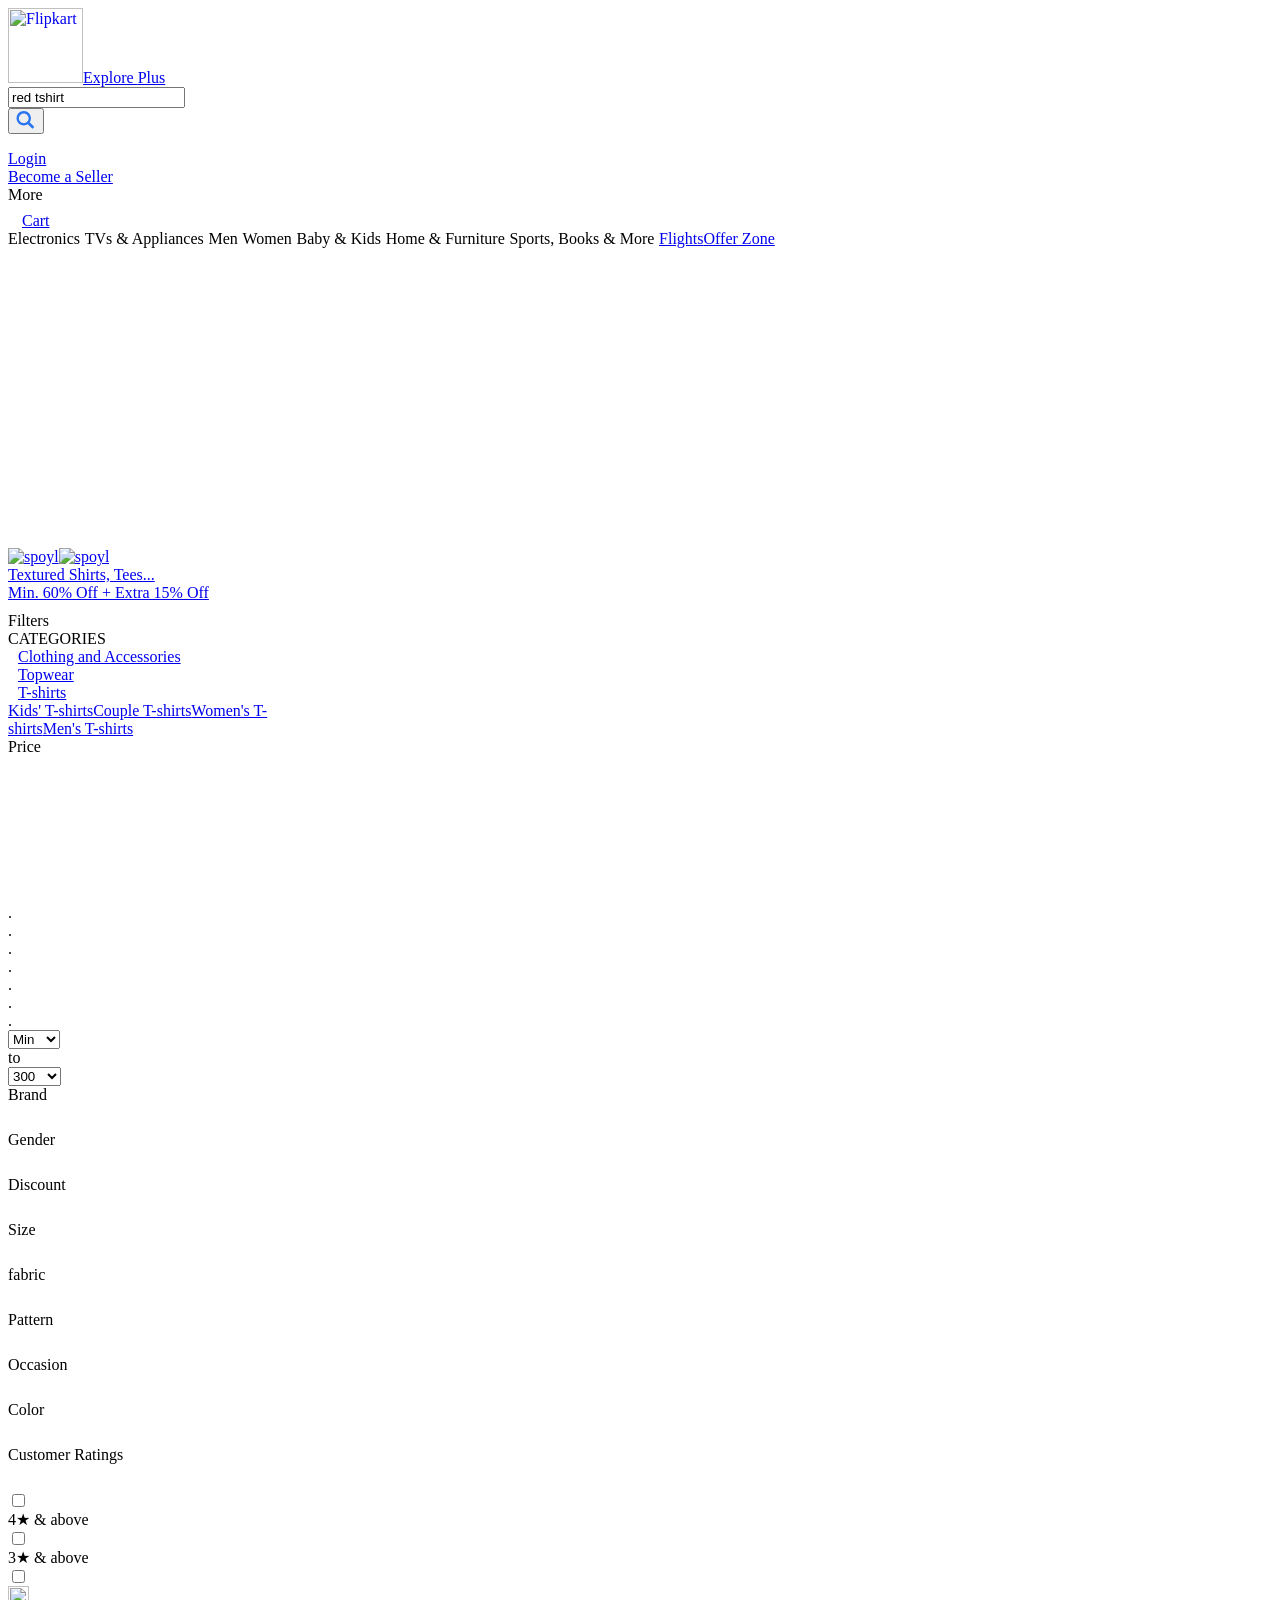
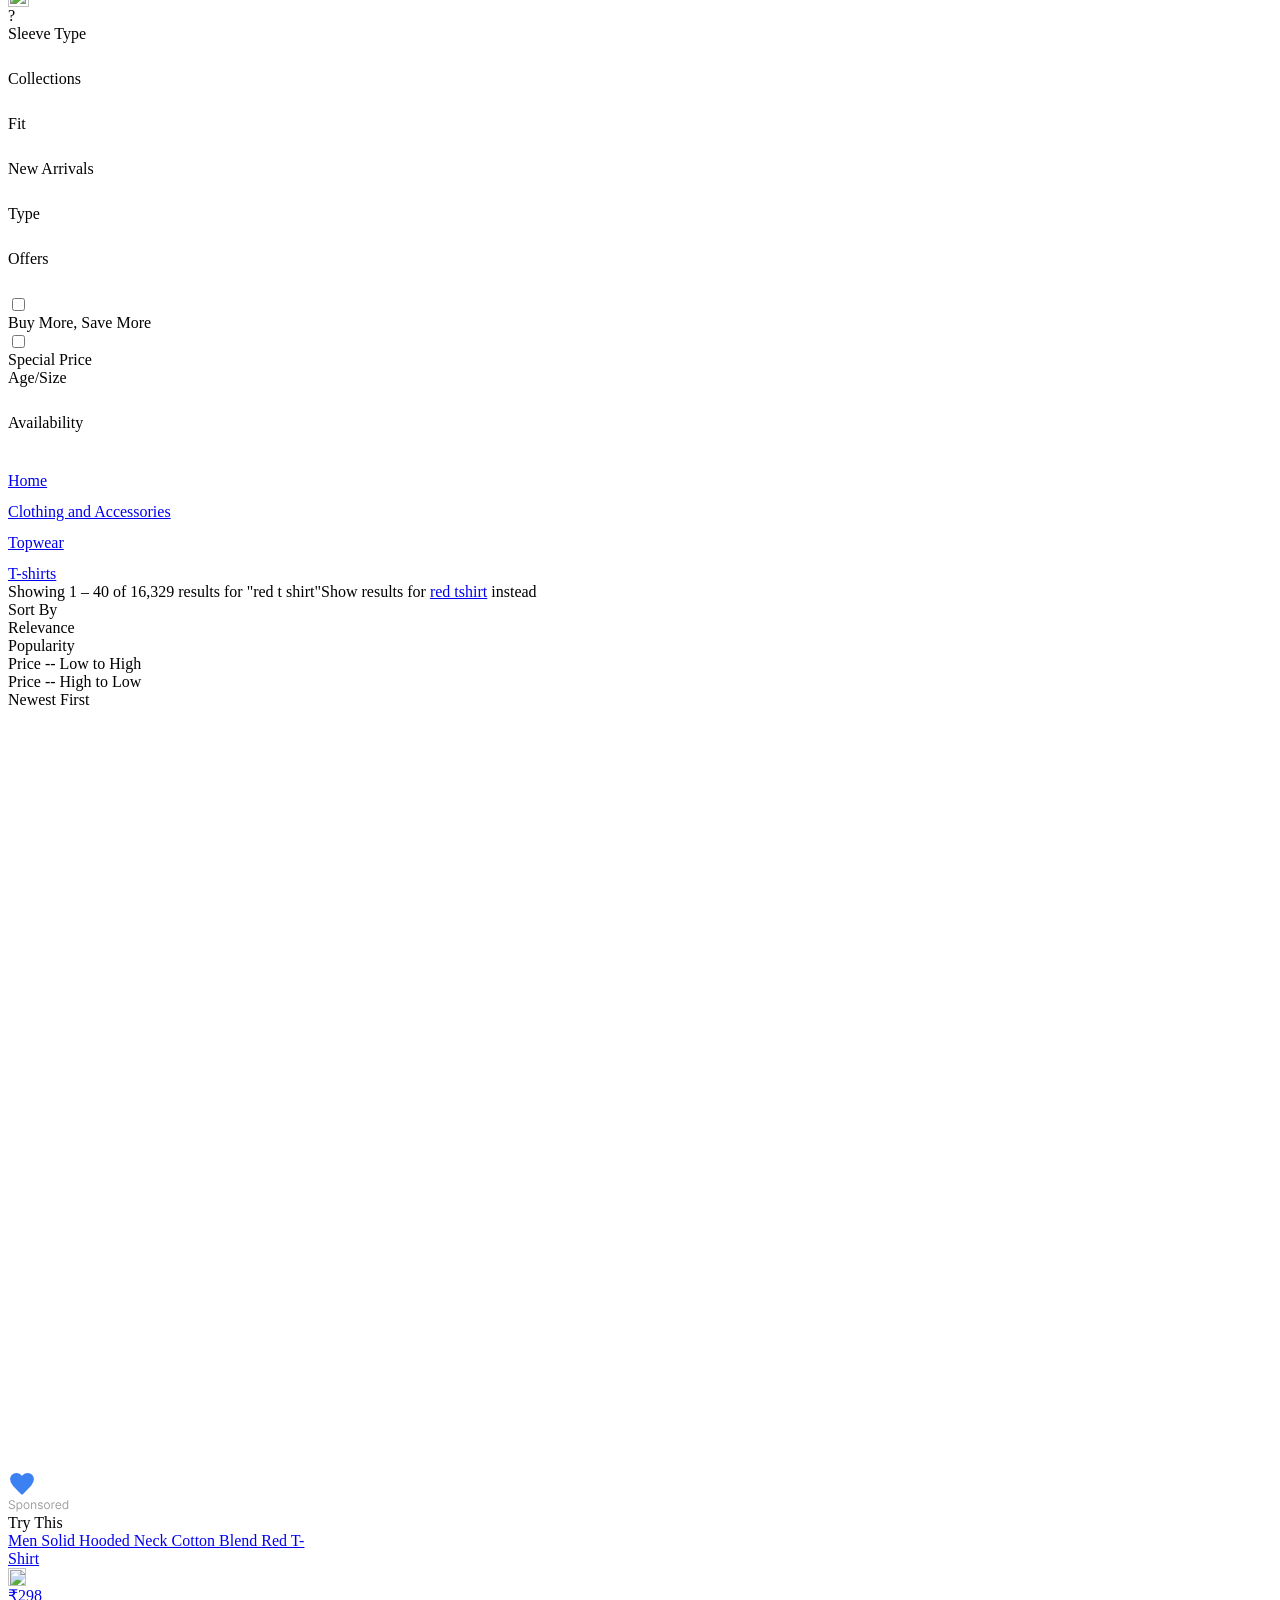
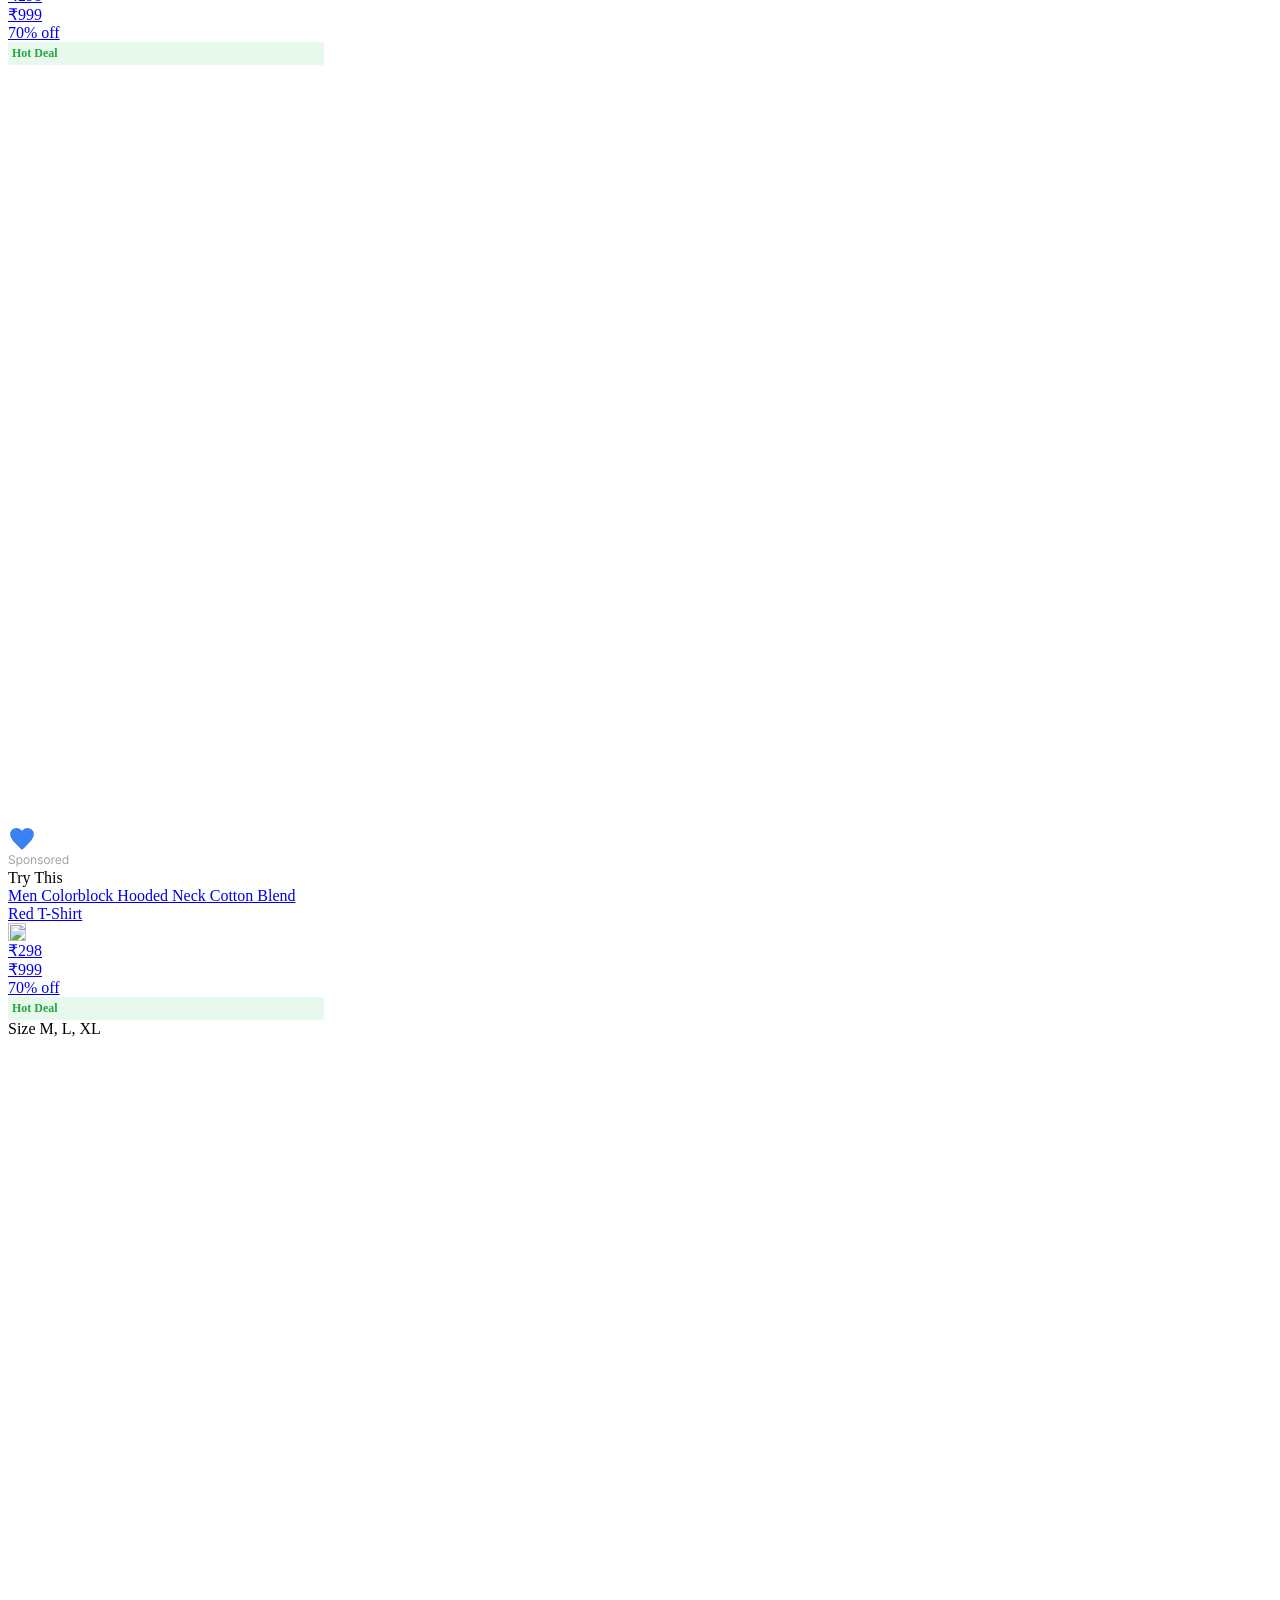
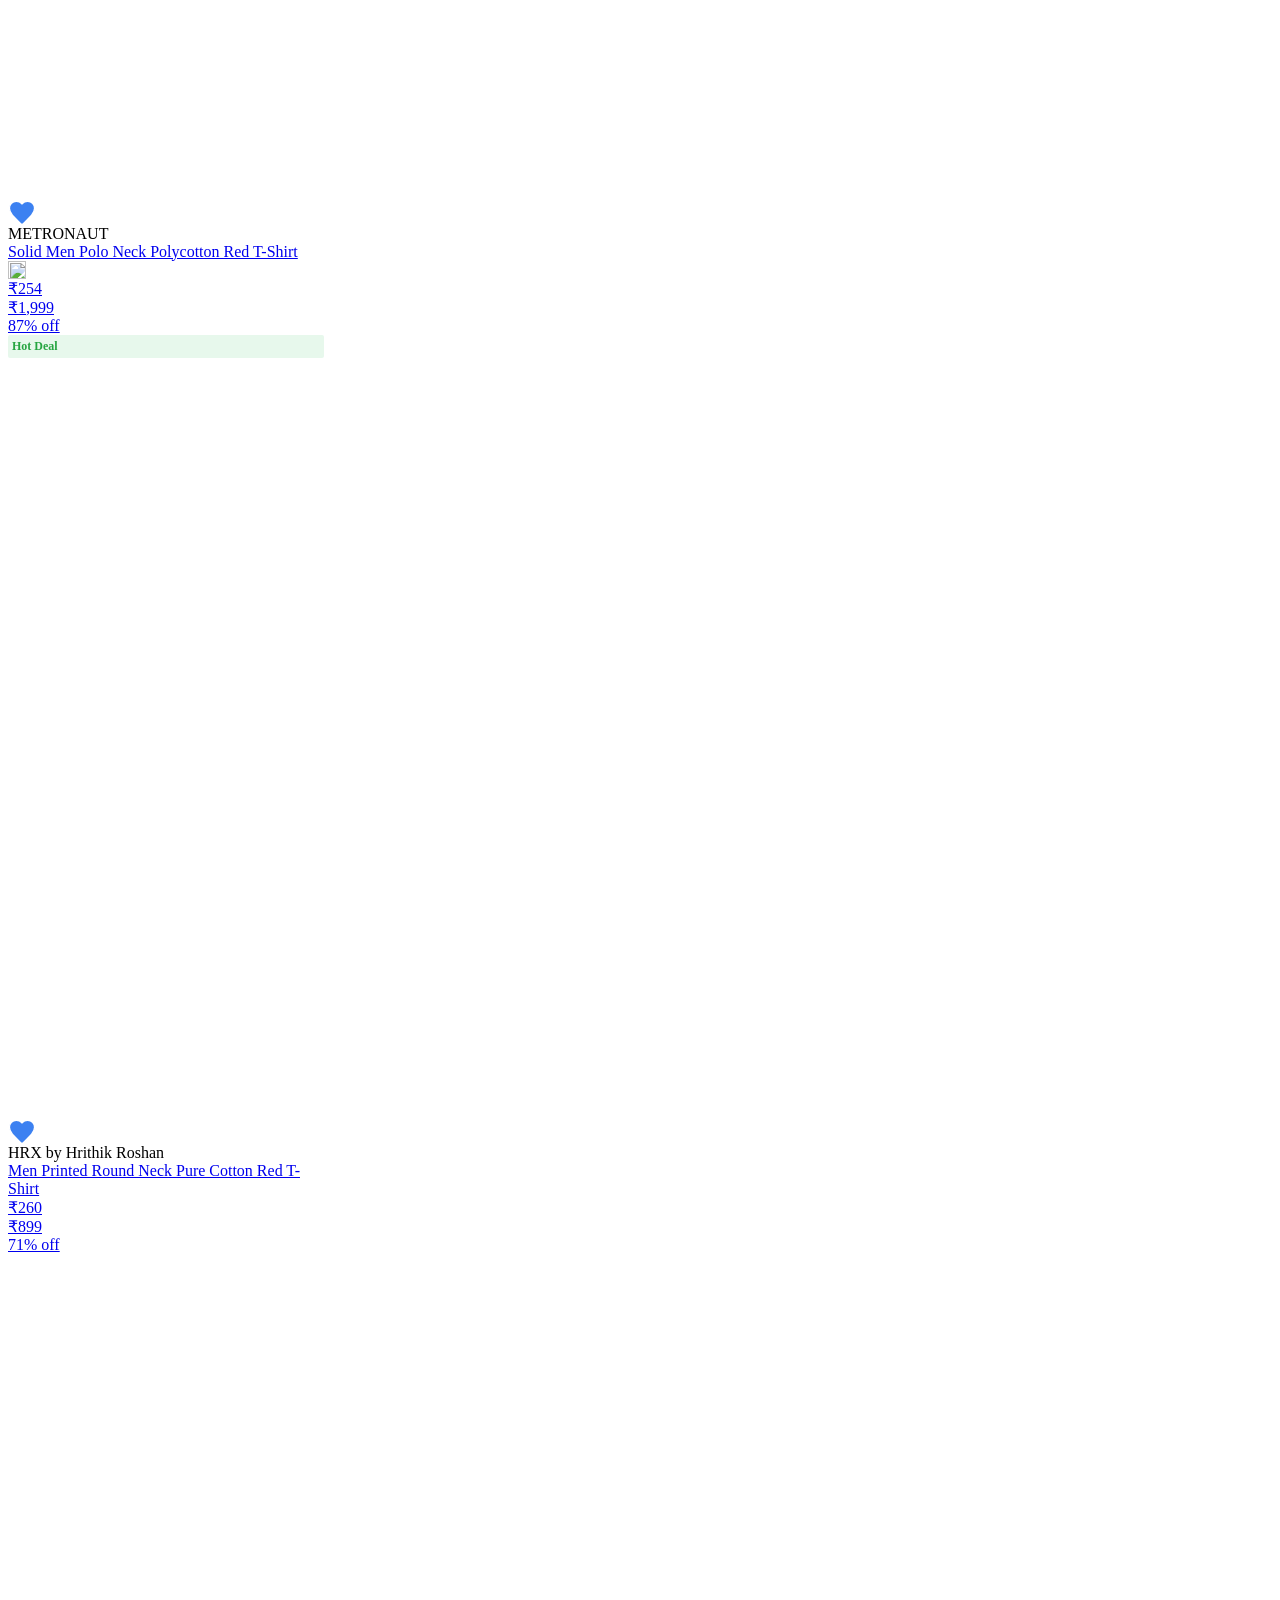
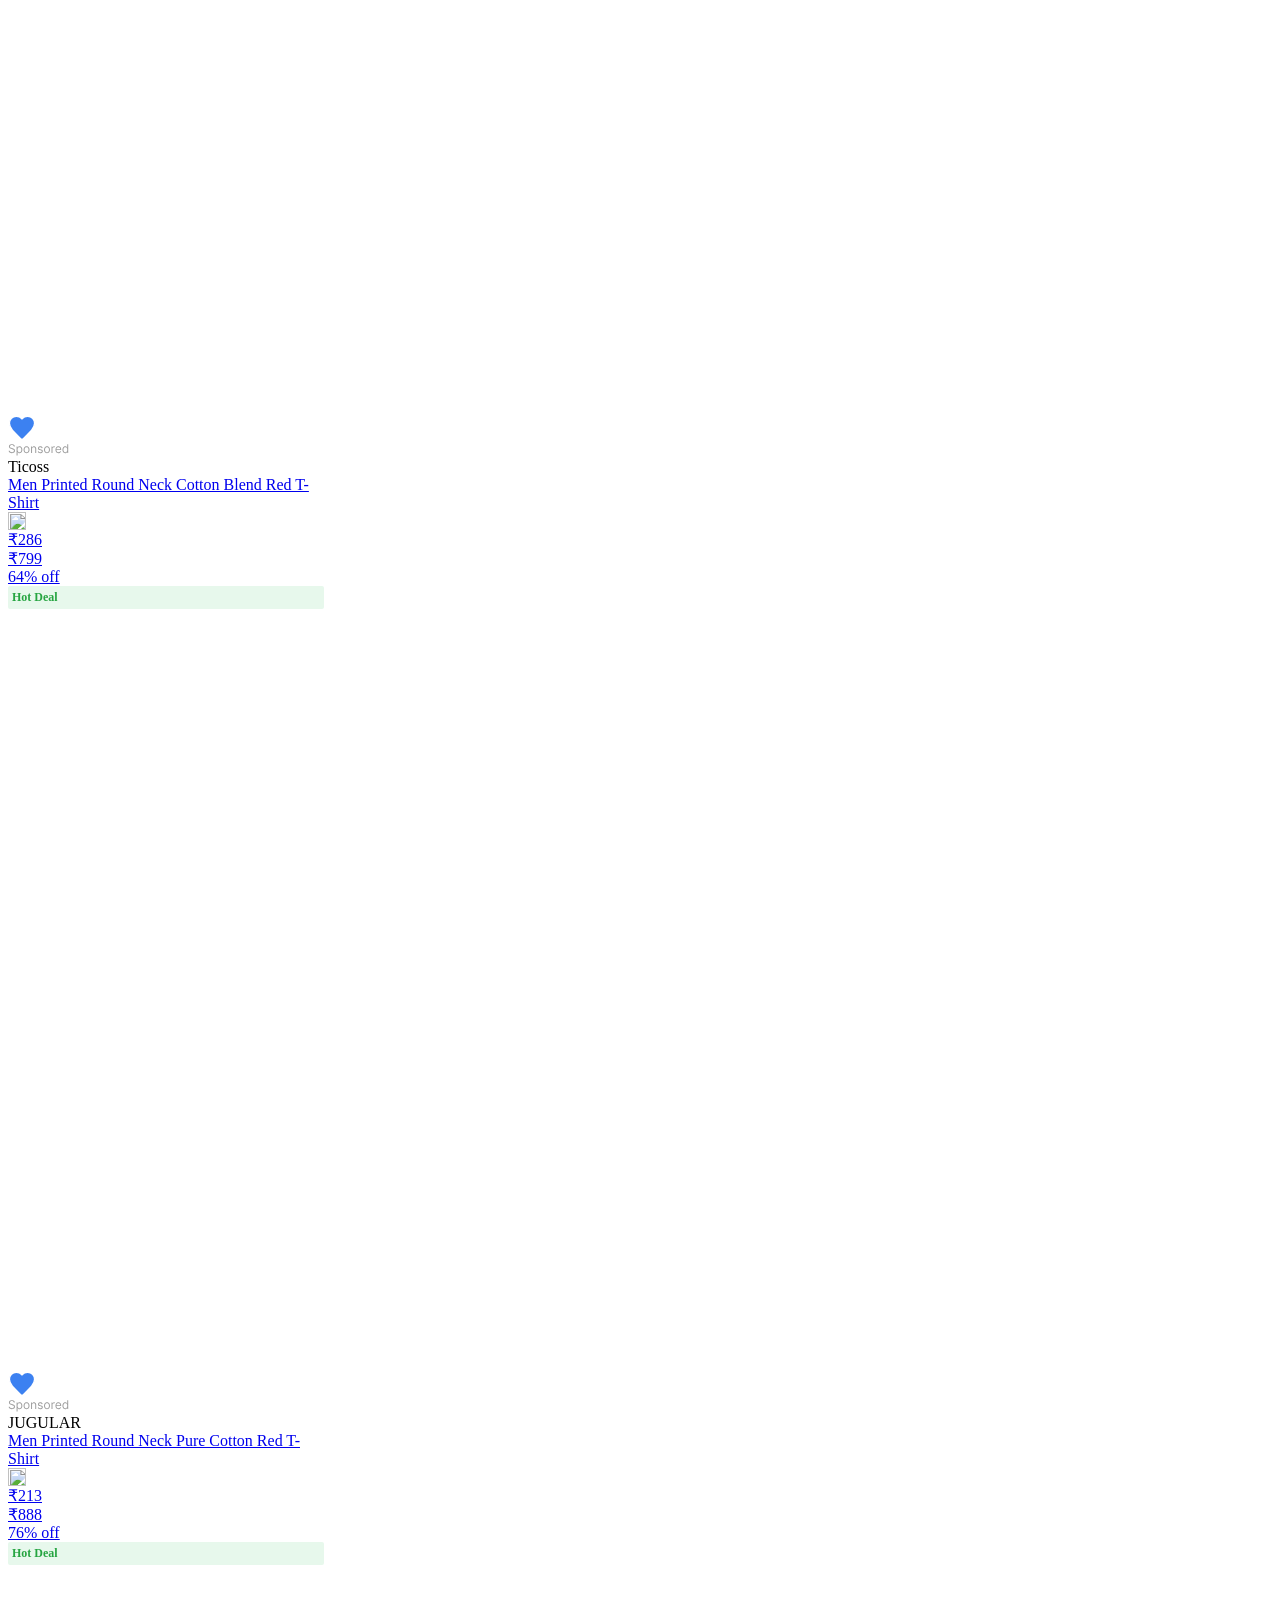
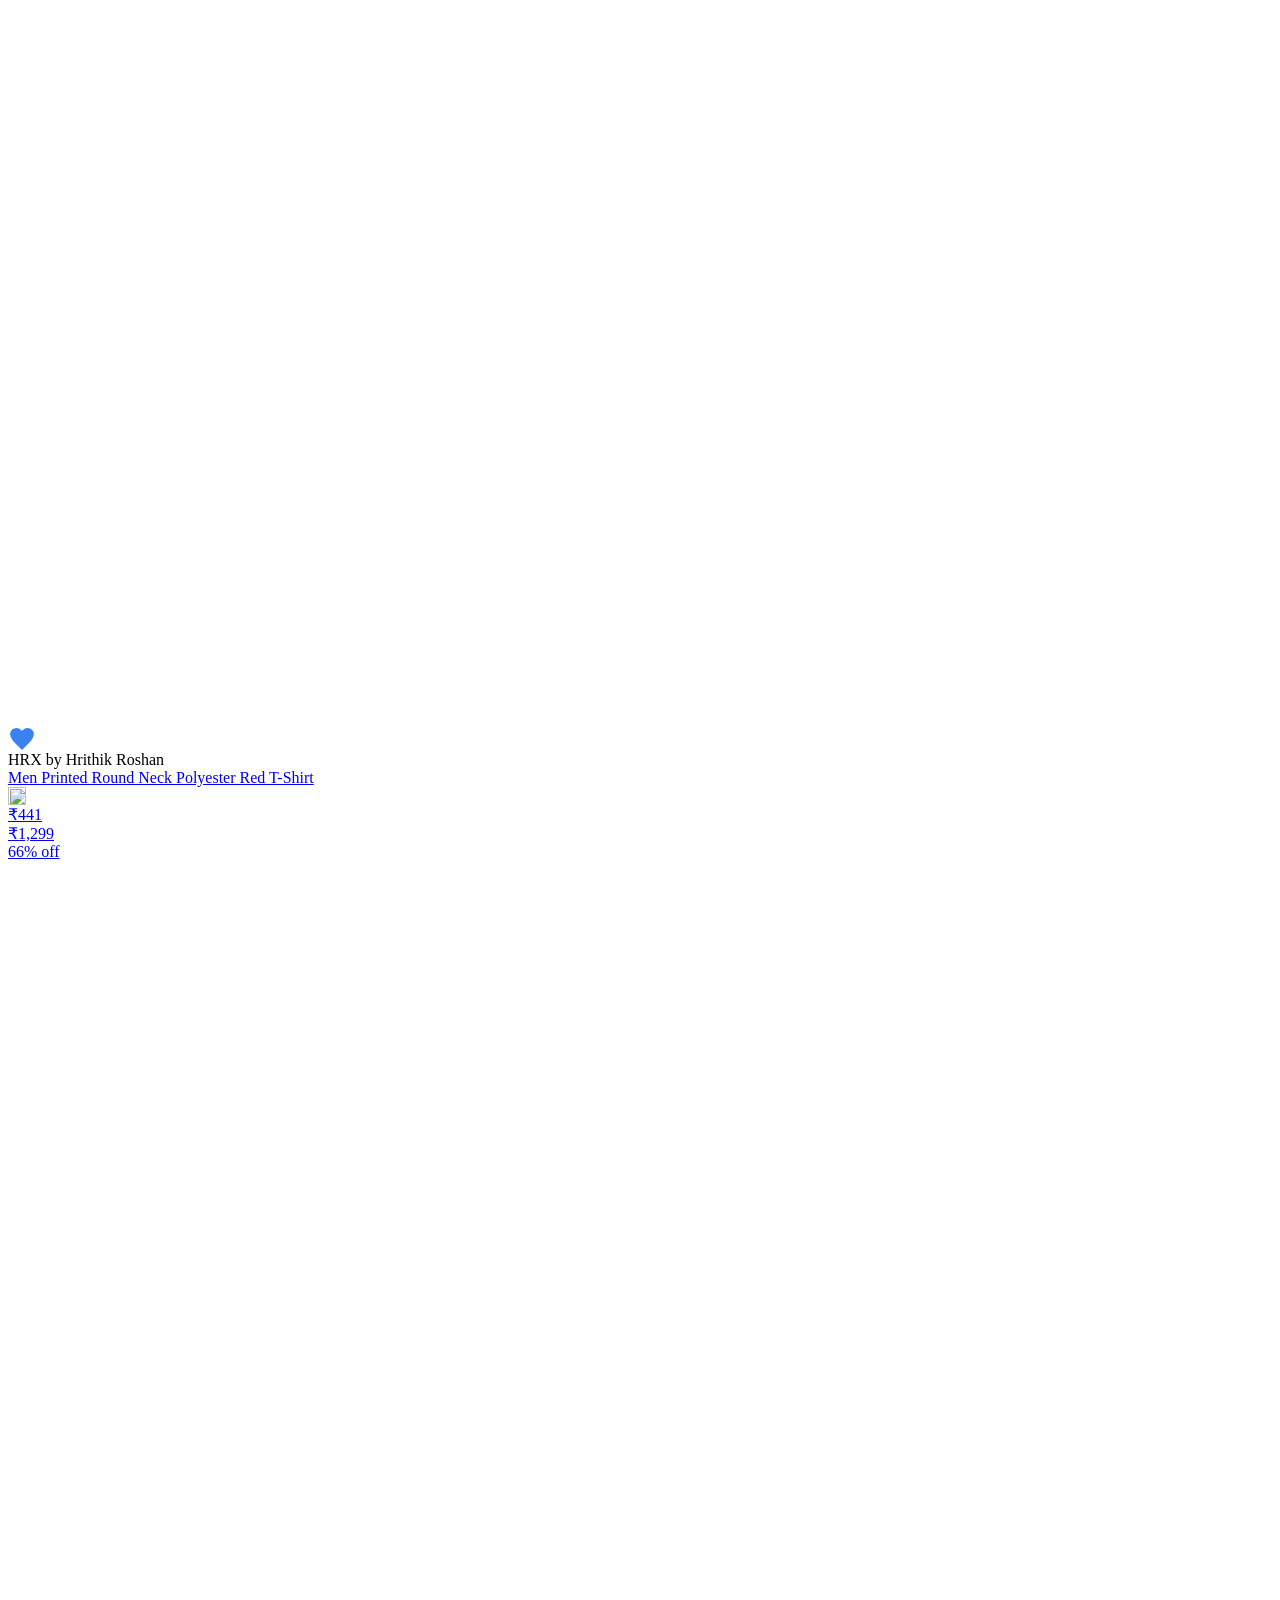
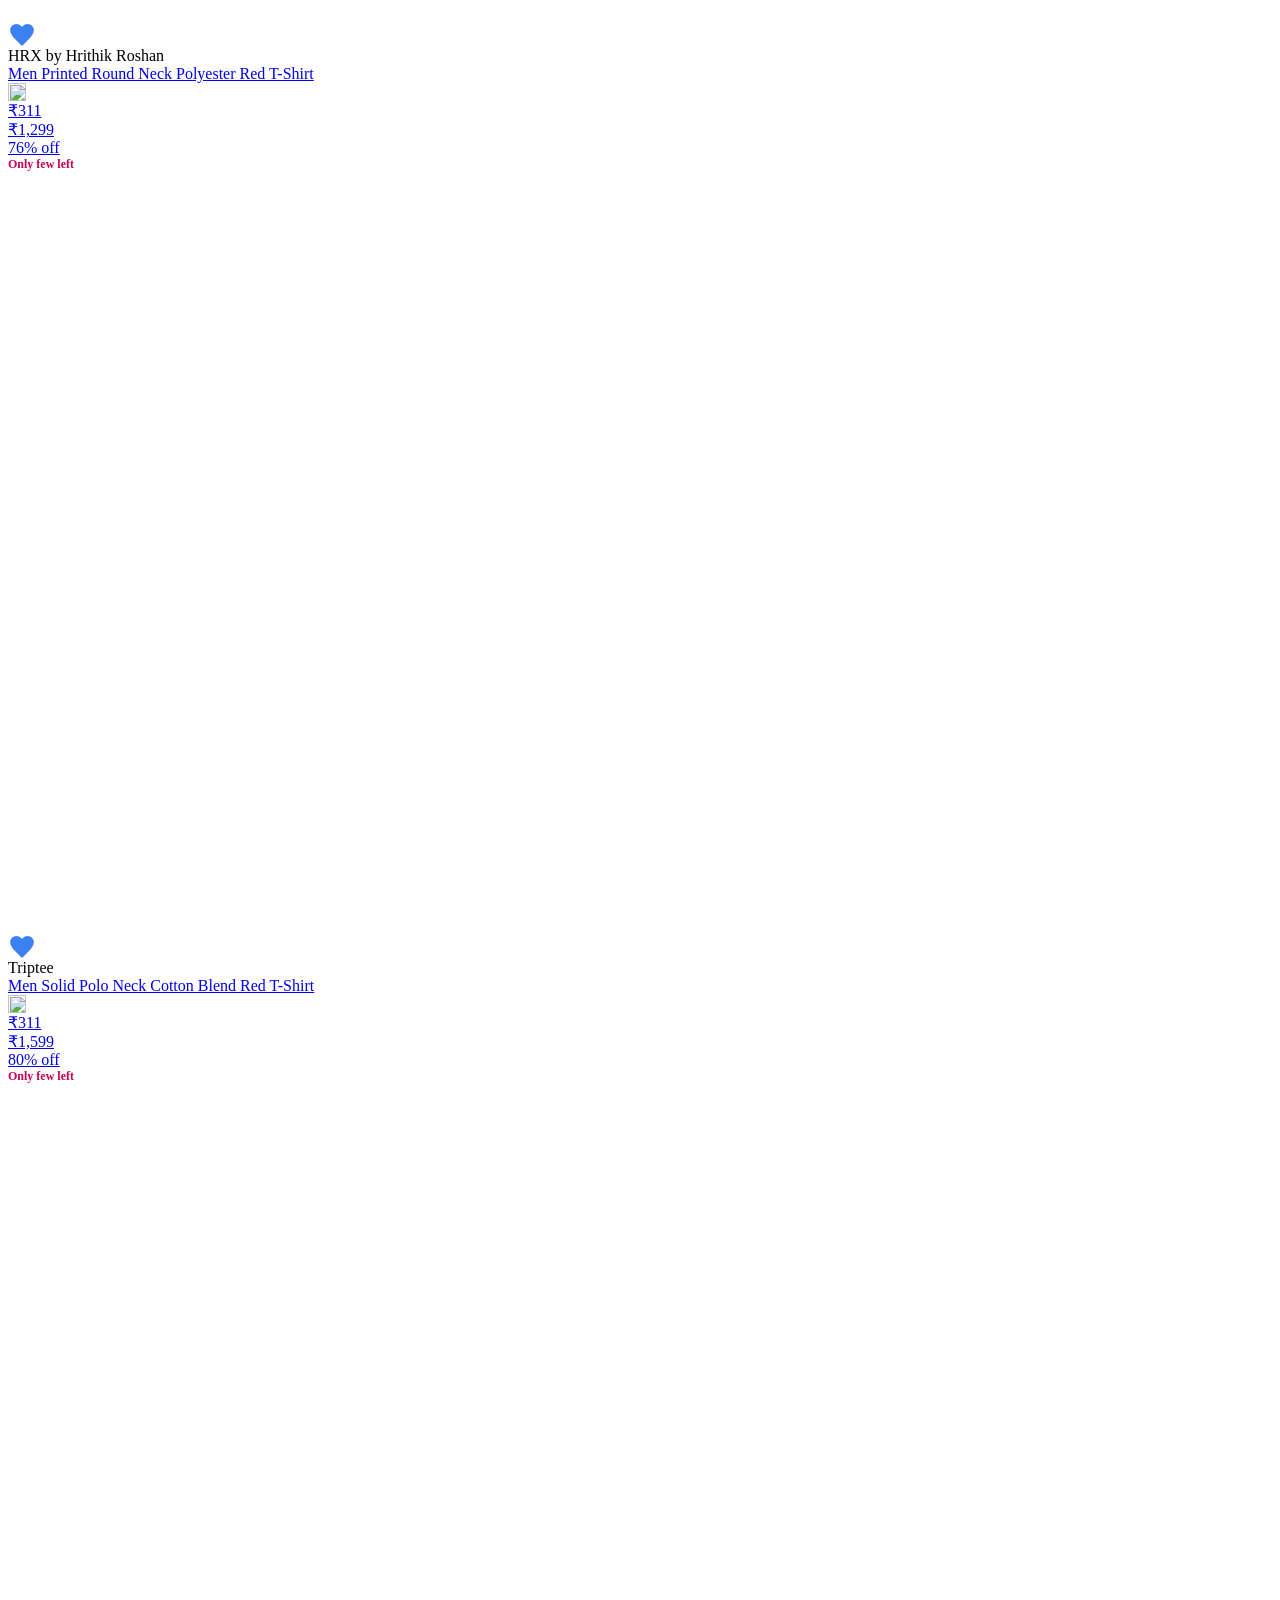
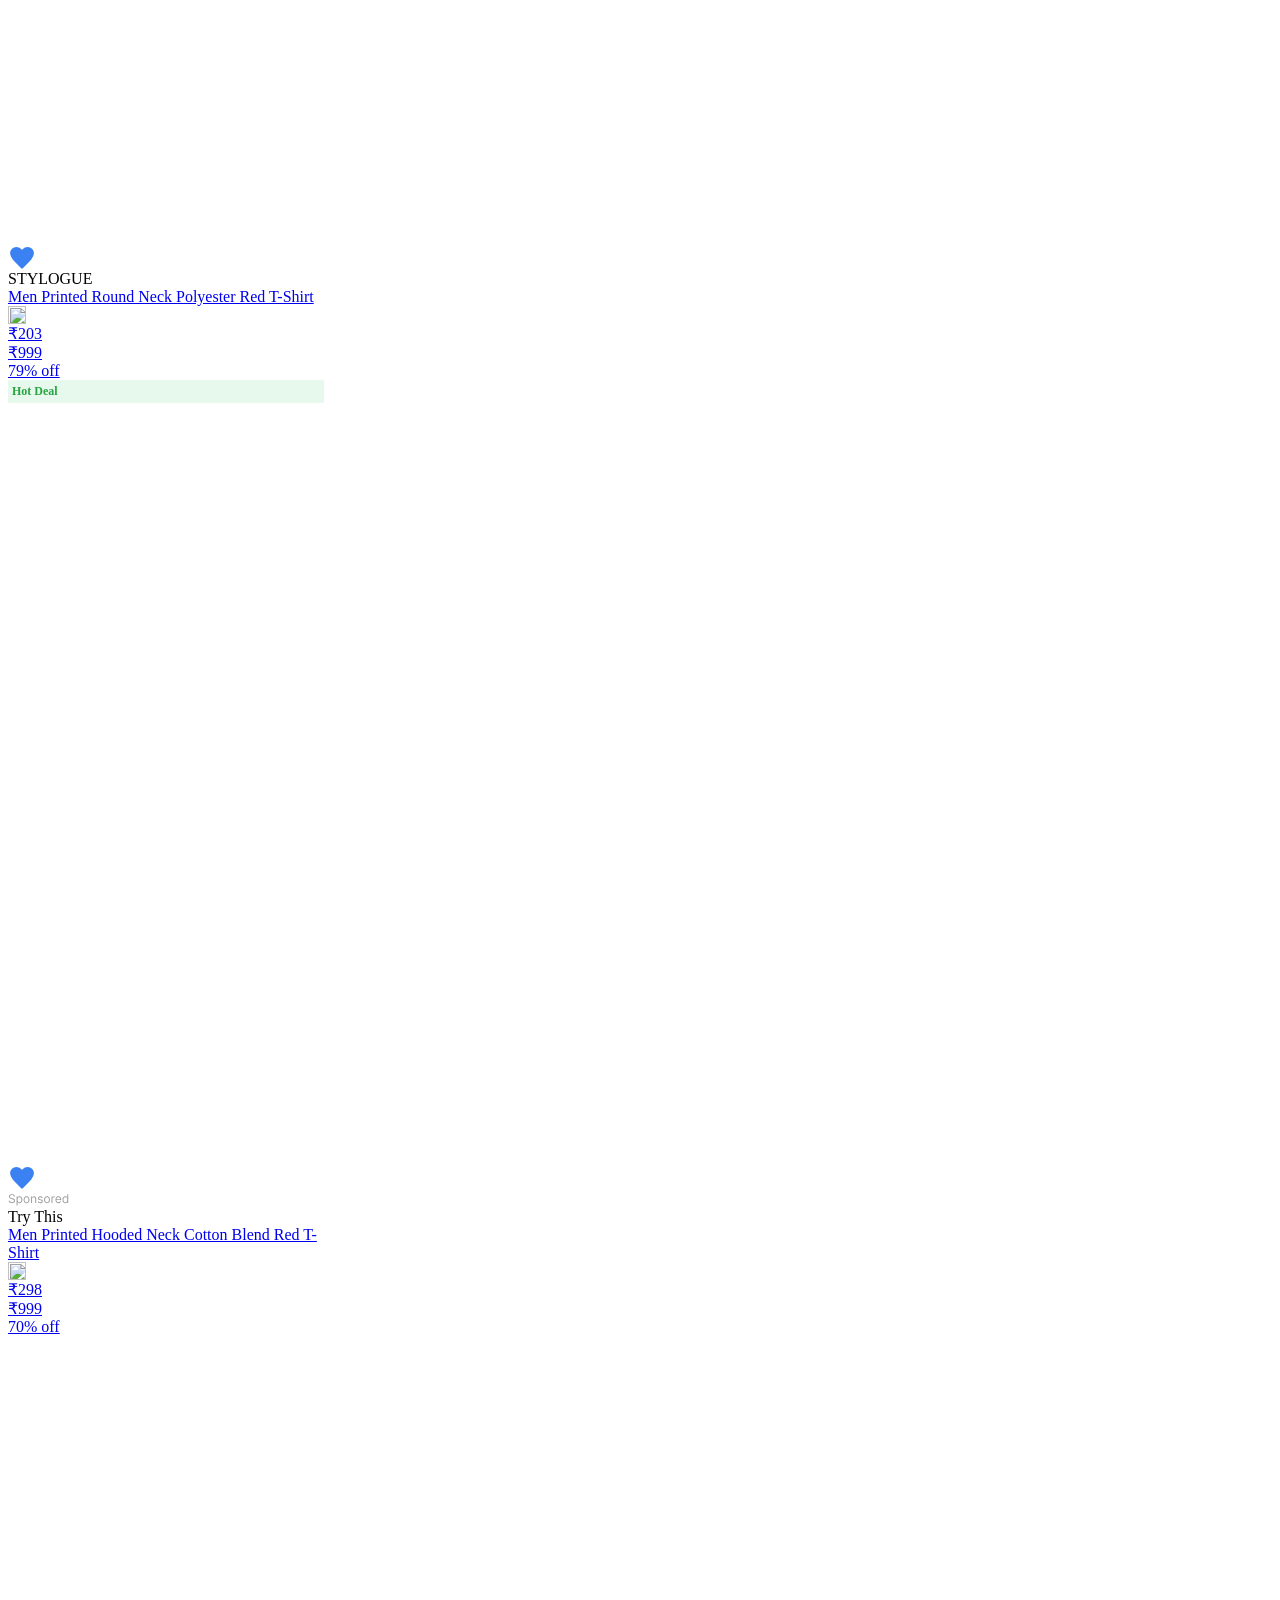
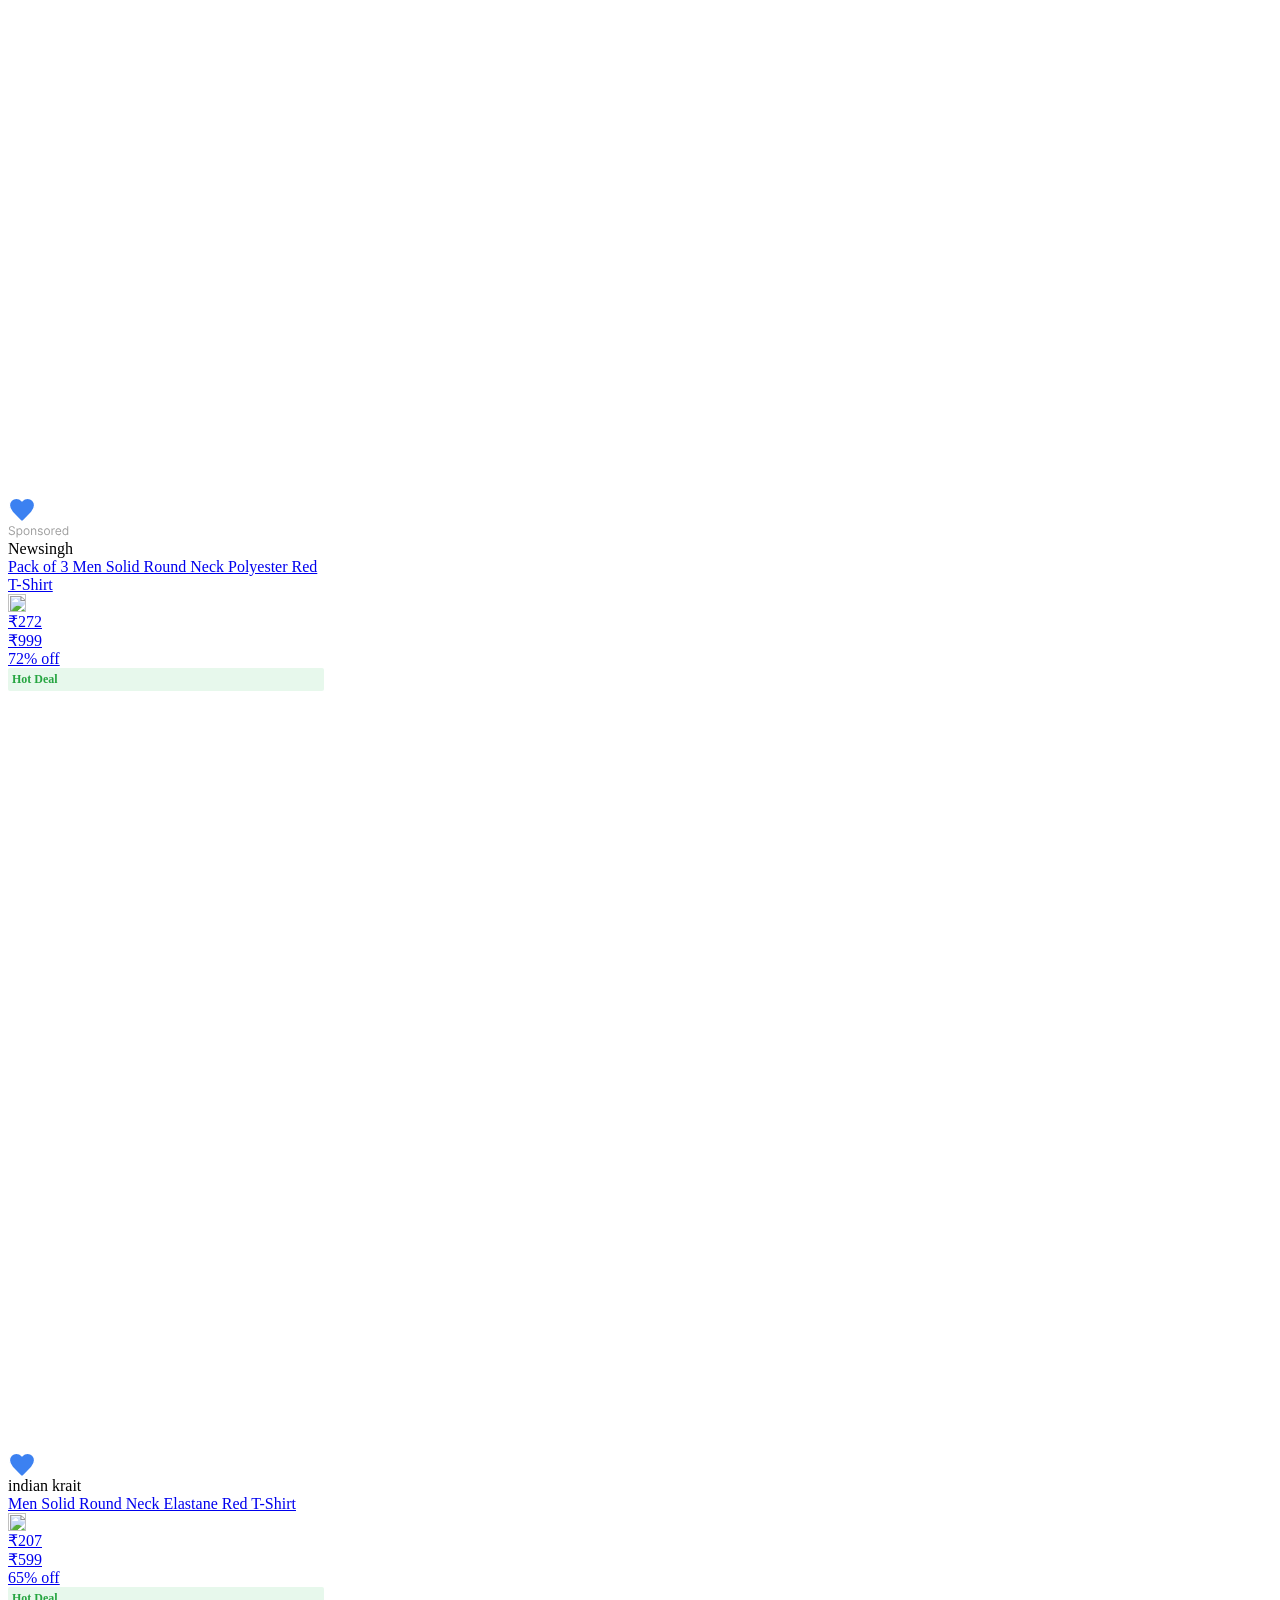
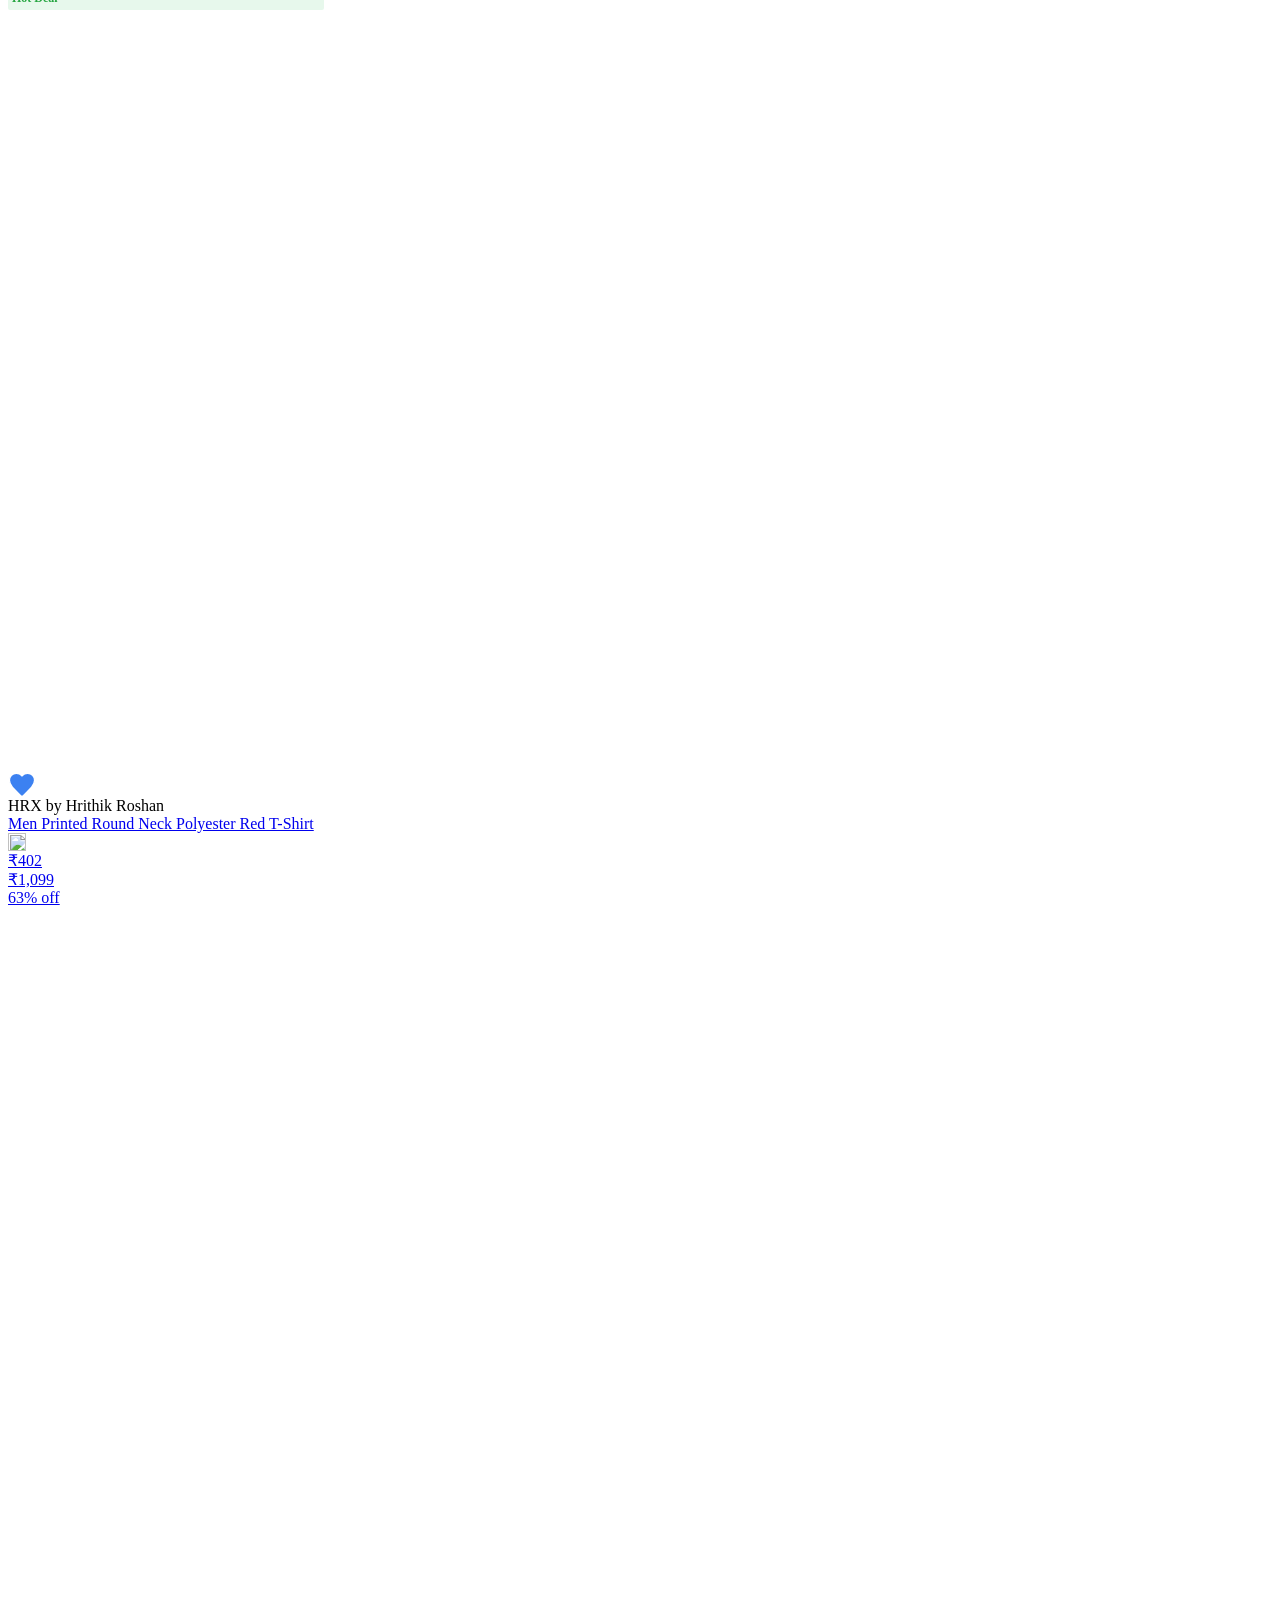
==== commit 4cd5df36: "v0.21" ====
--- a/flipkart_dump.html
+++ b/flipkart_dump.html
@@ -1,7 +1,7 @@
-<html lang="en"><head><script type="text/javascript" async="async" src="https://flipkart.d1.sc.omtrdc.net/id?d_visid_ver=1.5.4&amp;callback=s_c_il%5B0%5D._setAnalyticsFields&amp;mcorgid=17EB401053DAF4840A490D4C%40AdobeOrg&amp;mid=27336339813012347190600971723890285478"></script><script type="text/javascript" async="async" src="https://dpm.demdex.net/id?d_visid_ver=1.5.4&amp;d_rtbd=json&amp;d_ver=2&amp;d_orgid=17EB401053DAF4840A490D4C%40AdobeOrg&amp;d_nsid=0&amp;d_cb=s_c_il%5B0%5D._setMarketingCloudFields"></script><link href="https://rukminim2.flixcart.com" rel="preconnect"><link rel="stylesheet" href="//static-assets-web.flixcart.com/fk-p-linchpin-web/fk-cp-zion/css/app_modules.chunk.c48a12.css"><link rel="stylesheet" href="//static-assets-web.flixcart.com/fk-p-linchpin-web/fk-cp-zion/css/app.chunk.066267.css"> <meta http-equiv="Content-type" content="text/html; charset=utf-8"><meta http-equiv="X-UA-Compatible" content="IE=Edge"><meta property="fb:page_id" content="102988293558"><meta property="fb:admins" content="658873552,624500995,100000233612389"><link rel="shortcut icon" href="https://static-assets-web.flixcart.com/www/promos/new/20150528-140547-favicon-retina.ico"><link type="application/opensearchdescription+xml" rel="search" href="/osdd.xml?v=2"><meta property="og:type" content="website"><meta name="og_site_name" property="og:site_name" content="Flipkart.com"><link rel="apple-touch-icon" sizes="57x57" href="/apple-touch-icon-57x57.png"><link rel="apple-touch-icon" sizes="72x72" href="/apple-touch-icon-72x72.png"><link rel="apple-touch-icon" sizes="114x114" href="/apple-touch-icon-114x114.png"><link rel="apple-touch-icon" sizes="144x144" href="/apple-touch-icon-144x144.png"><link rel="apple-touch-icon" href="/apple-touch-icon-57x57.png"><meta name="twitter:card" content="app"><meta name="twitter:site" content="@flipkart"><meta name="twitter:creator" content="@flipkart"><meta name="twitter:title" content="Red Tshirt- Buy Products Online at Best Price in India - All Categories | Flipkart.com"><meta name="twitter:description" content="Shop for electronics, apparels &amp; more using our Flipkart app Free shipping &amp; COD."><meta name="twitter:app:country" content="in"><meta name="al:ios:app_name" content="Flipkart"><meta name="al:ios:app_store_id" content="742044692"><meta name="twitter:app:name:iphone" content="Flipkart"><meta name="twitter:app:id:iphone" content="742044692"><meta name="twitter:app:url:iphone" content="http://dl.flipkart.com/dl/home?"><meta name="twitter:app:name:ipad" content="Flipkart"><meta name="twitter:app:id:ipad" content="742044692"><meta name="twitter:app:url:ipad" content="http://dl.flipkart.com/dl/home?"><meta name="twitter:app:name:googleplay" content="Flipkart"><meta name="twitter:app:id:googleplay" content="com.flipkart.android"><meta name="twitter:app:url:googleplay" content="http://dl.flipkart.com/dl/home?"><style>#container {
+<html lang="en"><head><script type="text/javascript" async="async" src="https://flipkart.d1.sc.omtrdc.net/id?d_visid_ver=1.5.4&amp;callback=s_c_il%5B0%5D._setAnalyticsFields&amp;mcorgid=17EB401053DAF4840A490D4C%40AdobeOrg&amp;mid=89091940318849650301264508762448495957"></script><script type="text/javascript" async="async" src="https://dpm.demdex.net/id?d_visid_ver=1.5.4&amp;d_rtbd=json&amp;d_ver=2&amp;d_orgid=17EB401053DAF4840A490D4C%40AdobeOrg&amp;d_nsid=0&amp;d_cb=s_c_il%5B0%5D._setMarketingCloudFields"></script><link href="https://rukminim2.flixcart.com" rel="preconnect"><link rel="stylesheet" href="//static-assets-web.flixcart.com/fk-p-linchpin-web/fk-cp-zion/css/app_modules.chunk.c48a12.css"><link rel="stylesheet" href="//static-assets-web.flixcart.com/fk-p-linchpin-web/fk-cp-zion/css/app.chunk.066267.css"> <meta http-equiv="Content-type" content="text/html; charset=utf-8"><meta http-equiv="X-UA-Compatible" content="IE=Edge"><meta property="fb:page_id" content="102988293558"><meta property="fb:admins" content="658873552,624500995,100000233612389"><link rel="shortcut icon" href="https://static-assets-web.flixcart.com/www/promos/new/20150528-140547-favicon-retina.ico"><link type="application/opensearchdescription+xml" rel="search" href="/osdd.xml?v=2"><meta property="og:type" content="website"><meta name="og_site_name" property="og:site_name" content="Flipkart.com"><link rel="apple-touch-icon" sizes="57x57" href="/apple-touch-icon-57x57.png"><link rel="apple-touch-icon" sizes="72x72" href="/apple-touch-icon-72x72.png"><link rel="apple-touch-icon" sizes="114x114" href="/apple-touch-icon-114x114.png"><link rel="apple-touch-icon" sizes="144x144" href="/apple-touch-icon-144x144.png"><link rel="apple-touch-icon" href="/apple-touch-icon-57x57.png"><meta name="twitter:card" content="app"><meta name="twitter:site" content="@flipkart"><meta name="twitter:creator" content="@flipkart"><meta name="twitter:title" content="Red Tshirt- Buy Products Online at Best Price in India - All Categories | Flipkart.com"><meta name="twitter:description" content="Shop for electronics, apparels &amp; more using our Flipkart app Free shipping &amp; COD."><meta name="twitter:app:country" content="in"><meta name="al:ios:app_name" content="Flipkart"><meta name="al:ios:app_store_id" content="742044692"><meta name="twitter:app:name:iphone" content="Flipkart"><meta name="twitter:app:id:iphone" content="742044692"><meta name="twitter:app:url:iphone" content="http://dl.flipkart.com/dl/home?"><meta name="twitter:app:name:ipad" content="Flipkart"><meta name="twitter:app:id:ipad" content="742044692"><meta name="twitter:app:url:ipad" content="http://dl.flipkart.com/dl/home?"><meta name="twitter:app:name:googleplay" content="Flipkart"><meta name="twitter:app:id:googleplay" content="com.flipkart.android"><meta name="twitter:app:url:googleplay" content="http://dl.flipkart.com/dl/home?"><style>#container {
 			height: 100%;
 		}</style>  <link cust-ref-preload-css="preload-css-custom-option" rel="stylesheet" href="//static-assets-web.flixcart.com/fk-p-linchpin-web/fk-cp-zion/css/Browse.chunk.83db80.css"> <script src="//static-assets-web.flixcart.com/fk-p-linchpin-web/fk-cp-zion/js/runtime.5c4145a4.js" defer="defer" crossorigin="anonymous"></script><script src="//static-assets-web.flixcart.com/fk-p-linchpin-web/fk-cp-zion/js/vendor.chunk.e3060dec.js" defer="defer" crossorigin="anonymous"></script><script src="//static-assets-web.flixcart.com/fk-p-linchpin-web/fk-cp-zion/js/app_modules.chunk.118438f4.js" defer="defer" crossorigin="anonymous"></script><script src="//static-assets-web.flixcart.com/fk-p-linchpin-web/fk-cp-zion/js/app_common.chunk.e9bdf22b.js" defer="defer" crossorigin="anonymous"></script><script src="//static-assets-web.flixcart.com/fk-p-linchpin-web/fk-cp-zion/js/app.chunk.da07ff50.js" defer="defer" crossorigin="anonymous"></script><title>Red Tshirt- Buy Products Online at Best Price in India - All Categories | Flipkart.com</title><meta name="og_title" property="og:title" content="Red Tshirt- Buy Products Online at Best Price in India - All Categories | Flipkart.com"><meta name="Keywords" content="Red Tshirt"> <meta name="Description" content="Red Tshirt- Buy Products Online at Best Price in India. India's Leading E-commerce Company - Free Home Delivery - All Categories | Flipkart.com"><meta property="og:description" content="Red Tshirt- Buy Products Online at Best Price in India. India's Leading E-commerce Company - Free Home Delivery - All Categories | Flipkart.com">       <meta name="msvalidate.01" content="F4EEB3A0AFFDD385992A06E6920C0AC3"> <!--[if IE 9 ]>
-	<script nonce="11465221239265705647">
+	<script nonce="12864134356423068996">
 		window.browserVersion = 'IE9';
 		document.documentElement.className += ' ie9';
 	</script>
@@ -31,7 +31,7 @@
 		const pageUri = window.location.pathname;
     		if (pageUri && pageUri.includes('/travel')) {
 			gtag('config', 'AW-16596706887');
-		}</script><script charset="utf-8" src="//static-assets-web.flixcart.com/fk-p-linchpin-web/fk-cp-zion/js/Browse.chunk.cdfec301.js" crossorigin="anonymous"></script></head><body><div id="container"><div><div class="krHvwW"><div class="J+HqMZ"><div class="LOe-Xr"></div><div class="Ja1j8k"><div class="ngOQ7L"><div class="F9+fd2"><a href="/"><img width="75" src="//static-assets-web.flixcart.com/fk-p-linchpin-web/fk-cp-zion/img/flipkart-plus_8d85f4.png" alt="Flipkart" title="Flipkart" class="W5mR4e"></a><a class="MwbhDR" href="/plus">Explore <span class="s4NJ5L">Plus</span><img width="10" src="//static-assets-web.flixcart.com/fk-p-linchpin-web/fk-cp-zion/img/plus_aef861.png"></a></div></div><div class="kRd8Cs"><form class="Hy6F9O header-form-search" action="/search" method="GET"><div class="col-12-12 BnmXvV"><div class="MoPwtI"><input class="zDPmFV" type="text" title="Search for products, brands and more" name="q" autocomplete="off" placeholder="Search for products, brands and more" value="red tshirt"></div><button class="MJG8Up" type="submit"><svg width="20" height="20" viewBox="0 0 17 18" class="" xmlns="http://www.w3.org/2000/svg"><g fill="#2874F1" fill-rule="evenodd"><path class="EwE-Fa" d="m11.618 9.897l4.225 4.212c.092.092.101.232.02.313l-1.465 1.46c-.081.081-.221.072-.314-.02l-4.216-4.203"></path><path class="EwE-Fa" d="m6.486 10.901c-2.42 0-4.381-1.956-4.381-4.368 0-2.413 1.961-4.369 4.381-4.369 2.42 0 4.381 1.956 4.381 4.369 0 2.413-1.961 4.368-4.381 4.368m0-10.835c-3.582 0-6.486 2.895-6.486 6.467 0 3.572 2.904 6.467 6.486 6.467 3.582 0 6.486-2.895 6.486-6.467 0-3.572-2.904-6.467-6.486-6.467"></path></g></svg></button><input type="hidden" name="otracker" value="search"><input type="hidden" name="otracker1" value="search"><input type="hidden" name="marketplace" value="FLIPKART"><input type="hidden" name="as-show" value="off"><input type="hidden" name="as" value="off"></div><ul class="col-12-12 bbjHWC"></ul></form></div><div class="RbF1Du UB4mMK"><div class="UL9nZx"><div class="tP+nZg _2E9UgX"><div><a class="wsejfv" href="/account/login?ret=/search%3Fq%3Dred%2Btshirt%26sort%3Dpopularity%26page%3D1">Login</a></div></div></div></div><div class="RbF1Du"><a href="https://seller.flipkart.com/sell-online/?utm_source=fkwebsite&amp;utm_medium=websitedirect" class="CDJO0-"><span>Become a Seller</span></a></div><div class="RbF1Du"><div class="UL9nZx"><div class="tP+nZg _2E9UgX"><div><div class="_3ZeUN+"> More </div></div></div><svg width="4.7" height="8" viewBox="0 0 16 27" xmlns="http://www.w3.org/2000/svg" class="Wto0b0"><path d="M16 23.207L6.11 13.161 16 3.093 12.955 0 0 13.161l12.955 13.161z" fill="#fff" class="-dC5Le"></path></svg></div></div><div class="RbF1Du"><div class="tP+nZg"><div class="cjMG1q"><a class="_9Wy27C" href="/viewcart?exploreMode=true&amp;preference=FLIPKART"><svg class="GAbRIN" width="14" height="14" viewBox="0 0 16 16" xmlns="http://www.w3.org/2000/svg"><path class="cziJ98" d="M15.32 2.405H4.887C3 2.405 2.46.805 2.46.805L2.257.21C2.208.085 2.083 0 1.946 0H.336C.1 0-.064.24.024.46l.644 1.945L3.11 9.767c.047.137.175.23.32.23h8.418l-.493 1.958H3.768l.002.003c-.017 0-.033-.003-.05-.003-1.06 0-1.92.86-1.92 1.92s.86 1.92 1.92 1.92c.99 0 1.805-.75 1.91-1.712l5.55.076c.12.922.91 1.636 1.867 1.636 1.04 0 1.885-.844 1.885-1.885 0-.866-.584-1.593-1.38-1.814l2.423-8.832c.12-.433-.206-.86-.655-.86" fill="#fff"></path></svg><span>Cart</span></a></div></div></div></div><div class="LOe-Xr"></div></div><div class="DlQjC4"></div></div><div class="_5M58Mb"><div class="ACvr7K hTtFMH"><div class="bpjkJb"><span class="TSD49J">Electronics<svg width="4.7" height="8" viewBox="0 0 16 27" xmlns="http://www.w3.org/2000/svg" class="CGMB7B"><path d="M16 23.207L6.11 13.161 16 3.093 12.955 0 0 13.161l12.955 13.161z" fill="#fff" class="CPYntE"></path></svg></span><span class="TSD49J">TVs &amp; Appliances<svg width="4.7" height="8" viewBox="0 0 16 27" xmlns="http://www.w3.org/2000/svg" class="CGMB7B"><path d="M16 23.207L6.11 13.161 16 3.093 12.955 0 0 13.161l12.955 13.161z" fill="#fff" class="CPYntE"></path></svg></span><span class="TSD49J">Men<svg width="4.7" height="8" viewBox="0 0 16 27" xmlns="http://www.w3.org/2000/svg" class="CGMB7B"><path d="M16 23.207L6.11 13.161 16 3.093 12.955 0 0 13.161l12.955 13.161z" fill="#fff" class="CPYntE"></path></svg></span><span class="TSD49J">Women<svg width="4.7" height="8" viewBox="0 0 16 27" xmlns="http://www.w3.org/2000/svg" class="CGMB7B"><path d="M16 23.207L6.11 13.161 16 3.093 12.955 0 0 13.161l12.955 13.161z" fill="#fff" class="CPYntE"></path></svg></span><span class="TSD49J">Baby &amp; Kids<svg width="4.7" height="8" viewBox="0 0 16 27" xmlns="http://www.w3.org/2000/svg" class="CGMB7B"><path d="M16 23.207L6.11 13.161 16 3.093 12.955 0 0 13.161l12.955 13.161z" fill="#fff" class="CPYntE"></path></svg></span><span class="TSD49J">Home &amp; Furniture<svg width="4.7" height="8" viewBox="0 0 16 27" xmlns="http://www.w3.org/2000/svg" class="CGMB7B"><path d="M16 23.207L6.11 13.161 16 3.093 12.955 0 0 13.161l12.955 13.161z" fill="#fff" class="CPYntE"></path></svg></span><span class="TSD49J">Sports, Books &amp; More<svg width="4.7" height="8" viewBox="0 0 16 27" xmlns="http://www.w3.org/2000/svg" class="CGMB7B"><path d="M16 23.207L6.11 13.161 16 3.093 12.955 0 0 13.161l12.955 13.161z" fill="#fff" class="CPYntE"></path></svg></span><a class="TSD49J" href="/travel/flights?otracker=nmenu_Flights">Flights</a><a class="TSD49J" href="/offers-list/top-deals?screen=dynamic&amp;pk=themeViews%3DDT-OMU-A2%3ADT-OMU~widgetType%3DdealCard~contentType%3Dneo&amp;otracker=nmenu_offer-zone">Offer Zone</a></div></div></div><div class="nt6sNV JxFEK3 _48O0EI"><div class="DOjaWF YJG4Cf"><div class="DOjaWF gdgoEp col-2-12" style="flex: 0 0 280px; max-width: 280px; padding: 0px 10px 0px 0px;"><div class="cPHDOP col-12-12" style="padding: 0px 0px 10px;"><a href="/mens-tshirts/pr?sid=clo%2Cash%2Cank%2Cedy&amp;p%5B%5D=facets.price_range.from%3DMin&amp;p%5B%5D=facets.price_range.to%3D599&amp;p%5B%5D=facets.trend_markers%3D1&amp;ctx=[base64]%3D&amp;otracker=sp_browse_announcement_search.flipkart.com" class="NgQ3sk EDdQlB" data-tkid="M_be4cb972-ae01-4186-a457-1e7ce8c25f62_4.11OI36443X7G"><div class="wvIX4U" style="padding-top: 53.57%;"><div class="_8z-Twi _4bzjfU gqcSqV" style="padding-top: 53.57%;"><img class="_4qMbau wRqC+k CwNMnK" alt="spoyl" src="https://rukminim2.flixcart.com/fk-p-flap/400/400/image/4a9149cbc051ed78.jpg?q=50"><img class="xTaogf _3iTqAS lUfOCp" src="https://rukminim2.flixcart.com/fk-p-flap/100/100/image/4a9149cbc051ed78.jpg?q=50" alt="spoyl"></div></div><div class="Cba2ID"><div class="BTZj4V">Abstract Prints, Anime Tees...</div><div class="Nz8-GO">Under ₹599 + Extra 15% Off</div></div></a></div><div class="DOjaWF gdgoEp col-12-12"><div class="cPHDOP col-12-12"><div class="_0BvurA"><section class="pgRLLn _2OLUF3"><div class="_3Owiq+"><div class="rgHxCQ"><span>Filters</span></div></div></section><div class="GSeM5C"><section class="Iu4qXa"><div class="WCyB2K"><span>CATEGORIES</span></div><div><div class="esFpML"><span><svg width="10" height="10" viewBox="0 0 16 27" xmlns="http://www.w3.org/2000/svg" class="IZmjtf"><path d="M16 23.207L6.11 13.161 16 3.093 12.955 0 0 13.161l12.955 13.161z" fill="#fff" class="P3pAQJ"></path></svg></span><a class="k17cBJ WyLc0s" title="Clothing and Accessories" href="/clothing-and-accessories/pr?sid=clo&amp;q=red+tshirt&amp;otracker=categorytree">Clothing and Accessories</a></div></div><div><div class="esFpML"><span><svg width="10" height="10" viewBox="0 0 16 27" xmlns="http://www.w3.org/2000/svg" class="IZmjtf"><path d="M16 23.207L6.11 13.161 16 3.093 12.955 0 0 13.161l12.955 13.161z" fill="#fff" class="P3pAQJ"></path></svg></span><a class="k17cBJ WyLc0s" title="Topwear" href="/clothing-and-accessories/topwear/pr?sid=clo,ash&amp;q=red+tshirt&amp;otracker=categorytree">Topwear</a></div></div><div><div class="esFpML"><span><svg width="10" height="10" viewBox="0 0 16 27" xmlns="http://www.w3.org/2000/svg" class="IZmjtf"><path d="M16 23.207L6.11 13.161 16 3.093 12.955 0 0 13.161l12.955 13.161z" fill="#fff" class="P3pAQJ"></path></svg></span><a class="k17cBJ WyLc0s" title="T-shirts" href="/clothing-and-accessories/topwear/tshirts/pr?sid=clo,ash,ank&amp;q=red+tshirt&amp;otracker=categorytree">T-shirts</a></div></div><div><div class="esFpML"><span><svg width="10" height="10" viewBox="0 0 16 27" xmlns="http://www.w3.org/2000/svg" class="IZmjtf"><path d="M16 23.207L6.11 13.161 16 3.093 12.955 0 0 13.161l12.955 13.161z" fill="#fff" class=""></path></svg></span><a class="hEjLuS WyLc0s" title="Men's T-shirts" href="/mens-tshirts/pr?sid=clo,ash,ank,edy&amp;q=red+tshirt&amp;otracker=categorytree">Men's T-shirts</a></div></div></section></div><section class="FR+9+z _2OLUF3"><div class="WNK7UT _3Owiq+"><div class="RCE7R3 rgHxCQ"><span>Price</span></div></div><div class="rkYFq7"><div class="gFZVDw"><div class="vVygGr" style="height: 25px; width: 39.4683px;"></div><div class="vVygGr" style="height: 25px; width: 39.4683px;"></div><div class="vVygGr" style="height: 25px; width: 39.4683px;"></div><div class="vVygGr" style="height: 25px; width: 39.4683px;"></div><div class="vVygGr" style="height: 21.875px; width: 39.4683px;"></div><div class="vVygGr" style="height: 23.4375px; width: 39.4683px;"></div></div></div><div class="-suZGK"><div class="Oyj7AF"><div class="iToJ4v Kaqq1s" style="transform: translateX(0px);"><div class="PYKUdo"></div></div><div class="iToJ4v D0puJn" style="transform: translateX(-1.19px);"><div class="PYKUdo"></div></div><div class="hZmZbn"></div><div class="hZmZbn AQNm5W" style="transform: translate(0px) scaleX(0.995);"></div></div><div class="C+PahU"><div class="JxsWRk" style="width: 39.4683px;">.</div><div class="JxsWRk" style="width: 39.4683px;">.</div><div class="JxsWRk" style="width: 39.4683px;">.</div><div class="JxsWRk" style="width: 39.4683px;">.</div><div class="JxsWRk" style="width: 39.4683px;">.</div><div class="JxsWRk" style="width: 39.4683px;">.</div><div class="JxsWRk" style="width: 0px;">.</div></div></div><div class="BXgIa-"><div class="suthUA"><select class="Gn+jFg"><option value="Min" class="_0vP2OD">Min</option><option value="200" class="_0vP2OD">₹200</option><option value="300" class="_0vP2OD">₹300</option><option value="500" class="_0vP2OD">₹500</option><option value="700" class="_0vP2OD">₹700</option><option value="1000" class="_0vP2OD">₹1000</option></select></div><div class="mhoEL5">to</div><div class="tKgS7w"><select class="Gn+jFg"><option value="200" class="_0vP2OD">₹200</option><option value="300" class="_0vP2OD">₹300</option><option value="500" class="_0vP2OD">₹500</option><option value="700" class="_0vP2OD">₹700</option><option value="1000" class="_0vP2OD">₹1000</option><option value="Max" class="_0vP2OD">₹1000+</option></select></div></div></section><section class="-5qqlC _2OLUF3"><div class="FtQCb2 _3Owiq+"><div class="fxf7w6 rgHxCQ">Brand</div><svg width="16" height="27" viewBox="0 0 16 27" xmlns="http://www.w3.org/2000/svg" class="ukzDZP"><path d="M16 23.207L6.11 13.161 16 3.093 12.955 0 0 13.161l12.955 13.161z" fill="#fff" class="SV+H35"></path></svg></div></section><section class="-5qqlC _2OLUF3"><div class="FtQCb2 _3Owiq+"><div class="fxf7w6 rgHxCQ">Gender</div><svg width="16" height="27" viewBox="0 0 16 27" xmlns="http://www.w3.org/2000/svg" class="ukzDZP"><path d="M16 23.207L6.11 13.161 16 3.093 12.955 0 0 13.161l12.955 13.161z" fill="#fff" class="SV+H35"></path></svg></div></section><section class="-5qqlC _2OLUF3"><div class="FtQCb2 _3Owiq+"><div class="fxf7w6 rgHxCQ">Discount</div><svg width="16" height="27" viewBox="0 0 16 27" xmlns="http://www.w3.org/2000/svg" class="ukzDZP"><path d="M16 23.207L6.11 13.161 16 3.093 12.955 0 0 13.161l12.955 13.161z" fill="#fff" class="SV+H35"></path></svg></div></section><section class="-5qqlC _2OLUF3"><div class="FtQCb2 _3Owiq+"><div class="fxf7w6 rgHxCQ">Size</div><svg width="16" height="27" viewBox="0 0 16 27" xmlns="http://www.w3.org/2000/svg" class="ukzDZP"><path d="M16 23.207L6.11 13.161 16 3.093 12.955 0 0 13.161l12.955 13.161z" fill="#fff" class="SV+H35"></path></svg></div></section><section class="-5qqlC _2OLUF3"><div class="FtQCb2 _3Owiq+"><div class="fxf7w6 rgHxCQ">fabric</div><svg width="16" height="27" viewBox="0 0 16 27" xmlns="http://www.w3.org/2000/svg" class="ukzDZP"><path d="M16 23.207L6.11 13.161 16 3.093 12.955 0 0 13.161l12.955 13.161z" fill="#fff" class="SV+H35"></path></svg></div></section><section class="-5qqlC _2OLUF3"><div class="FtQCb2 _3Owiq+"><div class="fxf7w6 rgHxCQ">Pattern</div><svg width="16" height="27" viewBox="0 0 16 27" xmlns="http://www.w3.org/2000/svg" class="ukzDZP"><path d="M16 23.207L6.11 13.161 16 3.093 12.955 0 0 13.161l12.955 13.161z" fill="#fff" class="SV+H35"></path></svg></div></section><section class="-5qqlC _2OLUF3"><div class="FtQCb2 _3Owiq+"><div class="fxf7w6 rgHxCQ">Occasion</div><svg width="16" height="27" viewBox="0 0 16 27" xmlns="http://www.w3.org/2000/svg" class="ukzDZP"><path d="M16 23.207L6.11 13.161 16 3.093 12.955 0 0 13.161l12.955 13.161z" fill="#fff" class="SV+H35"></path></svg></div></section><section class="-5qqlC _2OLUF3"><div class="FtQCb2 _3Owiq+"><div class="fxf7w6 rgHxCQ">Color</div><svg width="16" height="27" viewBox="0 0 16 27" xmlns="http://www.w3.org/2000/svg" class="ukzDZP"><path d="M16 23.207L6.11 13.161 16 3.093 12.955 0 0 13.161l12.955 13.161z" fill="#fff" class="SV+H35"></path></svg></div></section><section class="-5qqlC _2OLUF3"><div class="FtQCb2 _3Owiq+"><div class="fxf7w6 rgHxCQ">Customer Ratings</div><svg width="16" height="27" viewBox="0 0 16 27" xmlns="http://www.w3.org/2000/svg" class="ukzDZP rZzKt4"><path d="M16 23.207L6.11 13.161 16 3.093 12.955 0 0 13.161l12.955 13.161z" fill="#fff" class="SV+H35"></path></svg></div><div class="SDsN9S"><div class="bs1+1t"><div class="ewzVkT _3DvUAf" title="4★ &amp; above"><div class="QCKZip hpLdC3"><label class="tJjCVx _3DvUAf"><input type="checkbox" class="vn9L2C" readonly=""><div class="XqNaEv"></div><div class="_6i1qKy">4★ &amp; above</div></label></div></div><div class="ewzVkT _3DvUAf" title="3★ &amp; above"><div class="QCKZip hpLdC3"><label class="tJjCVx _3DvUAf"><input type="checkbox" class="vn9L2C" readonly=""><div class="XqNaEv"></div><div class="_6i1qKy">3★ &amp; above</div></label></div></div></div></div></section><section class="_2OLUF3 _6gqfMo"><label class="tJjCVx cnLG4I"><input type="checkbox" class="vn9L2C" readonly=""><div class="XqNaEv eJE9fb"></div><div class="_6i1qKy"><div class="SwtzWS"><img height="21" src="//static-assets-web.flixcart.com/fk-p-linchpin-web/fk-cp-zion/img/fa_9e47c1.png" class="SwtzWS"></div></div></label><div class="EjOX7q"><span class="question">?</span></div></section><section class="-5qqlC _2OLUF3"><div class="FtQCb2 _3Owiq+"><div class="fxf7w6 rgHxCQ">Sleeve Type</div><svg width="16" height="27" viewBox="0 0 16 27" xmlns="http://www.w3.org/2000/svg" class="ukzDZP"><path d="M16 23.207L6.11 13.161 16 3.093 12.955 0 0 13.161l12.955 13.161z" fill="#fff" class="SV+H35"></path></svg></div></section><section class="-5qqlC _2OLUF3"><div class="FtQCb2 _3Owiq+"><div class="fxf7w6 rgHxCQ">Fit</div><svg width="16" height="27" viewBox="0 0 16 27" xmlns="http://www.w3.org/2000/svg" class="ukzDZP"><path d="M16 23.207L6.11 13.161 16 3.093 12.955 0 0 13.161l12.955 13.161z" fill="#fff" class="SV+H35"></path></svg></div></section><section class="-5qqlC _2OLUF3"><div class="FtQCb2 _3Owiq+"><div class="fxf7w6 rgHxCQ">Pack of</div><svg width="16" height="27" viewBox="0 0 16 27" xmlns="http://www.w3.org/2000/svg" class="ukzDZP"><path d="M16 23.207L6.11 13.161 16 3.093 12.955 0 0 13.161l12.955 13.161z" fill="#fff" class="SV+H35"></path></svg></div></section><section class="-5qqlC _2OLUF3"><div class="FtQCb2 _3Owiq+"><div class="fxf7w6 rgHxCQ">New Arrivals</div><svg width="16" height="27" viewBox="0 0 16 27" xmlns="http://www.w3.org/2000/svg" class="ukzDZP"><path d="M16 23.207L6.11 13.161 16 3.093 12.955 0 0 13.161l12.955 13.161z" fill="#fff" class="SV+H35"></path></svg></div></section><section class="-5qqlC _2OLUF3"><div class="FtQCb2 _3Owiq+"><div class="fxf7w6 rgHxCQ">Type</div><svg width="16" height="27" viewBox="0 0 16 27" xmlns="http://www.w3.org/2000/svg" class="ukzDZP"><path d="M16 23.207L6.11 13.161 16 3.093 12.955 0 0 13.161l12.955 13.161z" fill="#fff" class="SV+H35"></path></svg></div></section><section class="-5qqlC _2OLUF3"><div class="FtQCb2 _3Owiq+"><div class="fxf7w6 rgHxCQ">Offers</div><svg width="16" height="27" viewBox="0 0 16 27" xmlns="http://www.w3.org/2000/svg" class="ukzDZP rZzKt4"><path d="M16 23.207L6.11 13.161 16 3.093 12.955 0 0 13.161l12.955 13.161z" fill="#fff" class="SV+H35"></path></svg></div><div class="SDsN9S"><div class="bs1+1t"><div class="ewzVkT _3DvUAf" title="Buy More, Save More"><div class="QCKZip hpLdC3"><label class="tJjCVx _3DvUAf"><input type="checkbox" class="vn9L2C" readonly=""><div class="XqNaEv"></div><div class="_6i1qKy">Buy More, Save More</div></label></div></div><div class="ewzVkT _3DvUAf" title="Special Price"><div class="QCKZip hpLdC3"><label class="tJjCVx _3DvUAf"><input type="checkbox" class="vn9L2C" readonly=""><div class="XqNaEv"></div><div class="_6i1qKy">Special Price</div></label></div></div></div></div></section><section class="-5qqlC _2OLUF3"><div class="FtQCb2 _3Owiq+"><div class="fxf7w6 rgHxCQ">Collections</div><svg width="16" height="27" viewBox="0 0 16 27" xmlns="http://www.w3.org/2000/svg" class="ukzDZP"><path d="M16 23.207L6.11 13.161 16 3.093 12.955 0 0 13.161l12.955 13.161z" fill="#fff" class="SV+H35"></path></svg></div></section><section class="-5qqlC _2OLUF3"><div class="FtQCb2 _3Owiq+"><div class="fxf7w6 rgHxCQ">Availability</div><svg width="16" height="27" viewBox="0 0 16 27" xmlns="http://www.w3.org/2000/svg" class="ukzDZP"><path d="M16 23.207L6.11 13.161 16 3.093 12.955 0 0 13.161l12.955 13.161z" fill="#fff" class="SV+H35"></path></svg></div></section></div></div></div></div><div class="DOjaWF gdgoEp" style="flex-grow: 1; overflow: auto;"><div class="DOjaWF YJG4Cf col-12-12" style="background-color: rgb(255, 255, 255); align-items: flex-end;"><div class="cPHDOP" style="flex-grow: 1; overflow: auto;"><div class="WOvzF4"><div class="_7dPnhA"><div class="r2CdBx"><a href="/" class="R0cyWM">Home</a><svg width="16" height="27" viewBox="0 0 16 27" xmlns="http://www.w3.org/2000/svg" class="sfneHK"><path d="M16 23.207L6.11 13.161 16 3.093 12.955 0 0 13.161l12.955 13.161z" fill="#fff" class="wMLTcO"></path></svg></div><div class="r2CdBx"><a class="R0cyWM" href="/clothing-and-accessories/pr?sid=clo&amp;marketplace=FLIPKART">Clothing and Accessories</a><svg width="16" height="27" viewBox="0 0 16 27" xmlns="http://www.w3.org/2000/svg" class="sfneHK"><path d="M16 23.207L6.11 13.161 16 3.093 12.955 0 0 13.161l12.955 13.161z" fill="#fff" class="wMLTcO"></path></svg></div><div class="r2CdBx"><a class="R0cyWM" href="/clothing-and-accessories/topwear/pr?sid=clo,ash&amp;marketplace=FLIPKART">Topwear</a><svg width="16" height="27" viewBox="0 0 16 27" xmlns="http://www.w3.org/2000/svg" class="sfneHK"><path d="M16 23.207L6.11 13.161 16 3.093 12.955 0 0 13.161l12.955 13.161z" fill="#fff" class="wMLTcO"></path></svg></div><div class="r2CdBx"><a class="R0cyWM" href="/clothing-and-accessories/topwear/tshirts/pr?sid=clo,ash,ank&amp;marketplace=FLIPKART">T-shirts</a><svg width="16" height="27" viewBox="0 0 16 27" xmlns="http://www.w3.org/2000/svg" class="sfneHK"><path d="M16 23.207L6.11 13.161 16 3.093 12.955 0 0 13.161l12.955 13.161z" fill="#fff" class="wMLTcO"></path></svg></div></div><span class="BUOuZu">Showing 1 – 40 of 17,220 results for "<span>red t shirt</span>"</span><span class="-+OVCW">Show results for <a data-query="red tshirt" class="Ek4lpE" href="/search?q=red+tshirt&amp;sort=popularity&amp;page=1&amp;augment=false">red tshirt</a> instead</span><div class="sHCOk2"><span class="viJOii">Sort By</span><div class="zg-M3Z">Relevance</div><div class="zg-M3Z _0H7xSG">Popularity</div><div class="zg-M3Z">Price -- Low to High</div><div class="zg-M3Z">Price -- High to Low</div><div class="zg-M3Z">Newest First</div></div></div></div></div><div class="cPHDOP col-12-12"><div class="_75nlfW"><div data-id="TSHGHHUBFBQXHCHY" style="width: 25%;"><div class="_1sdMkc LFEi7Z" data-tkid="en_R04Sd2dVPXTT3nUOqJmSbS-s91VuH1uCr6kRSYthF_uoEXhu2Y6De45fiDuu3n5MXVddUHoXjvCs7dUGPCk2Zg=="><a class="rPDeLR" target="_blank" rel="noopener noreferrer" href="/jugular-printed-men-round-neck-red-t-shirt/p/itm78a666012ca0e?pid=TSHGHHUBFBQXHCHY&amp;lid=LSTTSHGHHUBFBQXHCHYQKNR5R&amp;marketplace=FLIPKART&amp;q=red+tshirt&amp;store=clo%2Fash%2Fank&amp;srno=s_1_1&amp;otracker=search&amp;fm=organic&amp;iid=en_R04Sd2dVPXTT3nUOqJmSbS-s91VuH1uCr6kRSYthF_uoEXhu2Y6De45fiDuu3n5MXVddUHoXjvCs7dUGPCk2Zg%3D%3D&amp;ppt=None&amp;ppn=None&amp;ssid=298mry80f40000001751808143112&amp;qH=65c5f492616e5758"><div data-tkid="ADVIEW_en_R04Sd2dVPXTT3nUOqJmSbS-s91VuH1uCr6kRSYthF_uoEXhu2Y6De45fiDuu3n5MXVddUHoXjvCs7dUGPCk2Zg=="><div><div class="wvIX4U" style="padding-top: 120%;"><div class="gqcSqV YGE0gZ" style="padding-top: 120%;"><img class="_53J4C-" alt="" src="https://rukminim2.flixcart.com/image/612/612/xif0q/t-shirt/5/s/c/m-1jgrf-016-red-jugular-original-imaghhub6jh5fece.jpeg?q=70"></div></div></div></div><div class="jt22zr" style="bottom: 4px;"></div><div class="oUss6M D05kjV gREhVj"><div class="+7E521"><svg xmlns="http://www.w3.org/2000/svg" class="N1bADF" width="28" height="28" viewBox="0 0 20 16"><path d="M8.695 16.682C4.06 12.382 1 9.536 1 6.065 1 3.219 3.178 1 5.95 1c1.566 0 3.069.746 4.05 1.915C10.981 1.745 12.484 1 14.05 1 16.822 1 19 3.22 19 6.065c0 3.471-3.06 6.316-7.695 10.617L10 17.897l-1.305-1.215z" fill="#2874F0" class="x1UMqG" stroke="#FFF" fill-rule="evenodd" opacity=".9"></path></svg></div></div></a><div class="hCKiGj" style="transform: translate3d(0px, 0px, 0px);"><div class="_2ABVdq"><svg width="62" height="18" xmlns="http://www.w3.org/2000/svg" class=""><rect width="62" height="18" fill="white"></rect><path d="M5.82955 6.45455C5.77841 6.02273 5.57102 5.6875 5.20739 5.44886C4.84375 5.21023 4.39773 5.09091 3.86932 5.09091C3.48295 5.09091 3.14489 5.15341 2.85511 5.27841C2.56818 5.40341 2.34375 5.57528 2.18182 5.79403C2.02273 6.01278 1.94318 6.26136 1.94318 6.53977C1.94318 6.77273 1.99858 6.97301 2.10938 7.14062C2.22301 7.3054 2.3679 7.44318 2.54403 7.55398C2.72017 7.66193 2.90483 7.75142 3.09801 7.82244C3.29119 7.89062 3.46875 7.94602 3.63068 7.98864L4.51705 8.22727C4.74432 8.28693 4.99716 8.36932 5.27557 8.47443C5.55682 8.57955 5.82528 8.72301 6.08097 8.90483C6.33949 9.08381 6.55256 9.31392 6.72017 9.59517C6.88778 9.87642 6.97159 10.2216 6.97159 10.6307C6.97159 11.1023 6.84801 11.5284 6.60085 11.9091C6.35653 12.2898 5.99858 12.5923 5.52699 12.8168C5.05824 13.0412 4.48864 13.1534 3.81818 13.1534C3.19318 13.1534 2.65199 13.0526 2.1946 12.8509C1.74006 12.6491 1.3821 12.3679 1.12074 12.0071C0.862216 11.6463 0.715909 11.2273 0.681818 10.75H1.77273C1.80114 11.0795 1.91193 11.3523 2.10511 11.5682C2.30114 11.7812 2.5483 11.9403 2.84659 12.0455C3.14773 12.1477 3.47159 12.1989 3.81818 12.1989C4.22159 12.1989 4.58381 12.1335 4.90483 12.0028C5.22585 11.8693 5.48011 11.6847 5.66761 11.4489C5.85511 11.2102 5.94886 10.9318 5.94886 10.6136C5.94886 10.3239 5.8679 10.0881 5.70597 9.90625C5.54403 9.72443 5.33097 9.5767 5.06676 9.46307C4.80256 9.34943 4.51705 9.25 4.21023 9.16477L3.13636 8.85795C2.45455 8.66193 1.91477 8.3821 1.51705 8.01847C1.11932 7.65483 0.920455 7.17898 0.920455 6.59091C0.920455 6.10227 1.05256 5.67614 1.31676 5.3125C1.58381 4.94602 1.94176 4.66193 2.39062 4.46023C2.84233 4.25568 3.34659 4.15341 3.90341 4.15341C4.46591 4.15341 4.96591 4.25426 5.40341 4.45597C5.84091 4.65483 6.1875 4.92756 6.44318 5.27415C6.7017 5.62074 6.83807 6.0142 6.85227 6.45455H5.82955ZM8.5728 15.4545V6.45455H9.54439V7.49432H9.66371C9.73757 7.38068 9.83984 7.2358 9.97053 7.05966C10.104 6.88068 10.2944 6.72159 10.5415 6.58239C10.7915 6.44034 11.1296 6.36932 11.5558 6.36932C12.1069 6.36932 12.5927 6.5071 13.0131 6.78267C13.4336 7.05824 13.7617 7.44886 13.9975 7.95455C14.2333 8.46023 14.3512 9.05682 14.3512 9.74432C14.3512 10.4375 14.2333 11.0384 13.9975 11.5469C13.7617 12.0526 13.435 12.4446 13.0174 12.723C12.5998 12.9986 12.1183 13.1364 11.5728 13.1364C11.1523 13.1364 10.8157 13.0668 10.5629 12.9276C10.31 12.7855 10.1154 12.625 9.97905 12.446C9.84268 12.2642 9.73757 12.1136 9.66371 11.9943H9.57848V15.4545H8.5728ZM9.56143 9.72727C9.56143 10.2216 9.63388 10.6577 9.77876 11.0355C9.92365 11.4105 10.1353 11.7045 10.4137 11.9176C10.6921 12.1278 11.033 12.233 11.4364 12.233C11.8569 12.233 12.2077 12.1222 12.489 11.9006C12.7731 11.6761 12.9862 11.375 13.1282 10.9972C13.2731 10.6165 13.3455 10.1932 13.3455 9.72727C13.3455 9.26705 13.2745 8.85227 13.1325 8.48295C12.9933 8.1108 12.7816 7.81676 12.4975 7.60085C12.2163 7.3821 11.8626 7.27273 11.4364 7.27273C11.0273 7.27273 10.6836 7.37642 10.4052 7.58381C10.1268 7.78835 9.91655 8.07528 9.7745 8.4446C9.63246 8.81108 9.56143 9.23864 9.56143 9.72727ZM18.5444 13.1364C17.9535 13.1364 17.435 12.9957 16.989 12.7145C16.5458 12.4332 16.1992 12.0398 15.9492 11.5341C15.7021 11.0284 15.5785 10.4375 15.5785 9.76136C15.5785 9.07955 15.7021 8.48437 15.9492 7.97585C16.1992 7.46733 16.5458 7.07244 16.989 6.79119C17.435 6.50994 17.9535 6.36932 18.5444 6.36932C19.1353 6.36932 19.6523 6.50994 20.0955 6.79119C20.5415 7.07244 20.8881 7.46733 21.1353 7.97585C21.3853 8.48437 21.5103 9.07955 21.5103 9.76136C21.5103 10.4375 21.3853 11.0284 21.1353 11.5341C20.8881 12.0398 20.5415 12.4332 20.0955 12.7145C19.6523 12.9957 19.1353 13.1364 18.5444 13.1364ZM18.5444 12.233C18.9933 12.233 19.3626 12.1179 19.6523 11.8878C19.9421 11.6577 20.1566 11.3551 20.2958 10.9801C20.435 10.6051 20.5046 10.1989 20.5046 9.76136C20.5046 9.32386 20.435 8.91619 20.2958 8.53835C20.1566 8.16051 19.9421 7.85511 19.6523 7.62216C19.3626 7.3892 18.9933 7.27273 18.5444 7.27273C18.0955 7.27273 17.7262 7.3892 17.4364 7.62216C17.1467 7.85511 16.9322 8.16051 16.793 8.53835C16.6538 8.91619 16.5842 9.32386 16.5842 9.76136C16.5842 10.1989 16.6538 10.6051 16.793 10.9801C16.9322 11.3551 17.1467 11.6577 17.4364 11.8878C17.7262 12.1179 18.0955 12.233 18.5444 12.233ZM24.0511 9.0625V13H23.0455V6.45455H24.017V7.47727H24.1023C24.2557 7.14489 24.4886 6.87784 24.8011 6.67614C25.1136 6.47159 25.517 6.36932 26.0114 6.36932C26.4545 6.36932 26.8423 6.46023 27.1747 6.64205C27.5071 6.82102 27.7656 7.09375 27.9503 7.46023C28.1349 7.82386 28.2273 8.28409 28.2273 8.84091V13H27.2216V8.90909C27.2216 8.39489 27.0881 7.99432 26.821 7.70739C26.554 7.41761 26.1875 7.27273 25.7216 7.27273C25.4006 7.27273 25.1136 7.34233 24.8608 7.48153C24.6108 7.62074 24.4134 7.82386 24.2685 8.09091C24.1236 8.35795 24.0511 8.68182 24.0511 9.0625ZM34.7013 7.92045L33.7979 8.17614C33.7411 8.02557 33.6573 7.87926 33.5465 7.73722C33.4386 7.59233 33.2908 7.47301 33.1033 7.37926C32.9158 7.28551 32.6758 7.23864 32.3832 7.23864C31.9826 7.23864 31.6488 7.33097 31.3817 7.51562C31.1175 7.69744 30.9854 7.92898 30.9854 8.21023C30.9854 8.46023 31.0763 8.65767 31.2582 8.80256C31.44 8.94744 31.7241 9.06818 32.1104 9.16477L33.082 9.40341C33.6673 9.54545 34.1033 9.76278 34.3903 10.0554C34.6772 10.3452 34.8207 10.7187 34.8207 11.1761C34.8207 11.5511 34.7127 11.8864 34.4968 12.1818C34.2837 12.4773 33.9854 12.7102 33.6019 12.8807C33.2184 13.0511 32.7724 13.1364 32.2638 13.1364C31.5962 13.1364 31.0437 12.9915 30.6062 12.7017C30.1687 12.4119 29.8917 11.9886 29.7752 11.4318L30.7298 11.1932C30.8207 11.5455 30.9925 11.8097 31.2454 11.9858C31.5011 12.1619 31.8349 12.25 32.2468 12.25C32.7156 12.25 33.0877 12.1506 33.3633 11.9517C33.6417 11.75 33.7809 11.5085 33.7809 11.2273C33.7809 11 33.7013 10.8097 33.5423 10.6562C33.3832 10.5 33.1388 10.3835 32.8093 10.3068L31.7184 10.0511C31.119 9.90909 30.6786 9.68892 30.3974 9.39062C30.119 9.08949 29.9798 8.71307 29.9798 8.26136C29.9798 7.89205 30.0835 7.56534 30.2908 7.28125C30.5011 6.99716 30.7866 6.77415 31.1474 6.61222C31.511 6.45028 31.9229 6.36932 32.3832 6.36932C33.0309 6.36932 33.5394 6.51136 33.9087 6.79545C34.2809 7.07955 34.5451 7.45455 34.7013 7.92045ZM38.9936 13.1364C38.4027 13.1364 37.8842 12.9957 37.4382 12.7145C36.995 12.4332 36.6484 12.0398 36.3984 11.5341C36.1513 11.0284 36.0277 10.4375 36.0277 9.76136C36.0277 9.07955 36.1513 8.48437 36.3984 7.97585C36.6484 7.46733 36.995 7.07244 37.4382 6.79119C37.8842 6.50994 38.4027 6.36932 38.9936 6.36932C39.5845 6.36932 40.1016 6.50994 40.5447 6.79119C40.9908 7.07244 41.3374 7.46733 41.5845 7.97585C41.8345 8.48437 41.9595 9.07955 41.9595 9.76136C41.9595 10.4375 41.8345 11.0284 41.5845 11.5341C41.3374 12.0398 40.9908 12.4332 40.5447 12.7145C40.1016 12.9957 39.5845 13.1364 38.9936 13.1364ZM38.9936 12.233C39.4425 12.233 39.8118 12.1179 40.1016 11.8878C40.3913 11.6577 40.6058 11.3551 40.745 10.9801C40.8842 10.6051 40.9538 10.1989 40.9538 9.76136C40.9538 9.32386 40.8842 8.91619 40.745 8.53835C40.6058 8.16051 40.3913 7.85511 40.1016 7.62216C39.8118 7.3892 39.4425 7.27273 38.9936 7.27273C38.5447 7.27273 38.1754 7.3892 37.8857 7.62216C37.5959 7.85511 37.3814 8.16051 37.2422 8.53835C37.103 8.91619 37.0334 9.32386 37.0334 9.76136C37.0334 10.1989 37.103 10.6051 37.2422 10.9801C37.3814 11.3551 37.5959 11.6577 37.8857 11.8878C38.1754 12.1179 38.5447 12.233 38.9936 12.233ZM43.4947 13V6.45455H44.4663V7.44318H44.5344C44.6538 7.11932 44.8697 6.85653 45.1822 6.65483C45.4947 6.45312 45.8469 6.35227 46.239 6.35227C46.3129 6.35227 46.4052 6.35369 46.516 6.35653C46.6268 6.35937 46.7106 6.36364 46.7674 6.36932V7.39205C46.7333 7.38352 46.6552 7.37074 46.533 7.35369C46.4137 7.33381 46.2873 7.32386 46.1538 7.32386C45.8356 7.32386 45.5515 7.39062 45.3015 7.52415C45.0543 7.65483 44.8583 7.83665 44.7134 8.0696C44.5714 8.29972 44.5004 8.5625 44.5004 8.85795V13H43.4947ZM50.5046 13.1364C49.8739 13.1364 49.3299 12.9972 48.8725 12.7188C48.418 12.4375 48.0671 12.0455 47.82 11.5426C47.5756 11.0369 47.4535 10.4489 47.4535 9.77841C47.4535 9.10795 47.5756 8.51705 47.82 8.00568C48.0671 7.49148 48.4109 7.09091 48.8512 6.80398C49.2944 6.5142 49.8114 6.36932 50.4023 6.36932C50.7433 6.36932 51.0799 6.42614 51.4123 6.53977C51.7447 6.65341 52.0472 6.83807 52.32 7.09375C52.5927 7.34659 52.81 7.68182 52.9719 8.09943C53.1339 8.51705 53.2148 9.03125 53.2148 9.64205V10.0682H48.1694V9.19886H52.1921C52.1921 8.82955 52.1183 8.5 51.9705 8.21023C51.8256 7.92045 51.6183 7.69176 51.3484 7.52415C51.0813 7.35653 50.766 7.27273 50.4023 7.27273C50.0018 7.27273 49.6552 7.37216 49.3626 7.57102C49.0728 7.76705 48.8498 8.02273 48.6935 8.33807C48.5373 8.65341 48.4592 8.99148 48.4592 9.35227V9.93182C48.4592 10.4261 48.5444 10.8452 48.7148 11.1889C48.8881 11.5298 49.1282 11.7898 49.435 11.9688C49.7418 12.1449 50.0984 12.233 50.5046 12.233C50.7688 12.233 51.0075 12.196 51.2205 12.1222C51.4364 12.0455 51.6225 11.9318 51.7788 11.7812C51.935 11.6278 52.0558 11.4375 52.141 11.2102L53.1126 11.483C53.0103 11.8125 52.8384 12.1023 52.5969 12.3523C52.3555 12.5994 52.0572 12.7926 51.7021 12.9318C51.3469 13.0682 50.9478 13.1364 50.5046 13.1364ZM57.2163 13.1364C56.6708 13.1364 56.1893 12.9986 55.7717 12.723C55.354 12.4446 55.0273 12.0526 54.7915 11.5469C54.5558 11.0384 54.4379 10.4375 54.4379 9.74432C54.4379 9.05682 54.5558 8.46023 54.7915 7.95455C55.0273 7.44886 55.3555 7.05824 55.7759 6.78267C56.1964 6.5071 56.6822 6.36932 57.2333 6.36932C57.6594 6.36932 57.9961 6.44034 58.2433 6.58239C58.4933 6.72159 58.6836 6.88068 58.8143 7.05966C58.9478 7.2358 59.0515 7.38068 59.1254 7.49432H59.2106V4.27273H60.2163V13H59.2447V11.9943H59.1254C59.0515 12.1136 58.9464 12.2642 58.81 12.446C58.6737 12.625 58.479 12.7855 58.2262 12.9276C57.9734 13.0668 57.6367 13.1364 57.2163 13.1364ZM57.3526 12.233C57.756 12.233 58.0969 12.1278 58.3754 11.9176C58.6538 11.7045 58.8654 11.4105 59.0103 11.0355C59.1552 10.6577 59.2276 10.2216 59.2276 9.72727C59.2276 9.23864 59.1566 8.81108 59.0146 8.4446C58.8725 8.07528 58.6623 7.78835 58.3839 7.58381C58.1055 7.37642 57.7617 7.27273 57.3526 7.27273C56.9265 7.27273 56.5714 7.3821 56.2873 7.60085C56.006 7.81676 55.7944 8.1108 55.6523 8.48295C55.5131 8.85227 55.4435 9.26705 55.4435 9.72727C55.4435 10.1932 55.5146 10.6165 55.6566 10.9972C55.8015 11.375 56.0146 11.6761 56.2958 11.9006C56.5799 12.1222 56.9322 12.233 57.3526 12.233Z" fill="#9E9E9E"></path></svg></div><div class="syl9yP">JUGULAR</div><a class="WKTcLC" title="Men Printed Round Neck Pure Cotton Red T-Shirt" target="_blank" rel="noopener noreferrer" href="/jugular-printed-men-round-neck-red-t-shirt/p/itm78a666012ca0e?pid=TSHGHHUBFBQXHCHY&amp;lid=LSTTSHGHHUBFBQXHCHYQKNR5R&amp;marketplace=FLIPKART&amp;q=red+tshirt&amp;store=clo%2Fash%2Fank&amp;srno=s_1_1&amp;otracker=search&amp;fm=organic&amp;iid=en_R04Sd2dVPXTT3nUOqJmSbS-s91VuH1uCr6kRSYthF_uoEXhu2Y6De45fiDuu3n5MXVddUHoXjvCs7dUGPCk2Zg%3D%3D&amp;ppt=None&amp;ppn=None&amp;ssid=298mry80f40000001751808143112&amp;qH=65c5f492616e5758">Men Printed Round Neck Pure Cotton Red T-Shirt</a><div class="iW2uHd"><img height="18" src="//static-assets-web.flixcart.com/fk-p-linchpin-web/fk-cp-zion/img/fa_9e47c1.png"></div><a class="+tlBoD" target="_blank" rel="noopener noreferrer" href="/jugular-printed-men-round-neck-red-t-shirt/p/itm78a666012ca0e?pid=TSHGHHUBFBQXHCHY&amp;lid=LSTTSHGHHUBFBQXHCHYQKNR5R&amp;marketplace=FLIPKART&amp;q=red+tshirt&amp;store=clo%2Fash%2Fank&amp;srno=s_1_1&amp;otracker=search&amp;fm=organic&amp;iid=en_R04Sd2dVPXTT3nUOqJmSbS-s91VuH1uCr6kRSYthF_uoEXhu2Y6De45fiDuu3n5MXVddUHoXjvCs7dUGPCk2Zg%3D%3D&amp;ppt=None&amp;ppn=None&amp;ssid=298mry80f40000001751808143112&amp;qH=65c5f492616e5758"><div class="hl05eU"><div class="Nx9bqj">₹213</div><div class="yRaY8j">₹888</div><div class="UkUFwK"><span>76% off</span></div></div></a><div class="M4DNwV"><div class="n5vj9c" style="padding: 4px; border-radius: 2px; background-color: rgb(231, 248, 236);"><div class="yiggsN O5Fpg8" style="color: rgb(38, 165, 65); font-size: 12px; font-weight: 700;">Hot Deal</div></div></div></div></div></div><div data-id="TSHGGP9QKHZQAYYE" style="width: 25%;"><div class="_1sdMkc LFEi7Z" data-tkid="en_R04Sd2dVPXTT3nUOqJmSbS-s91VuH1uCr6kRSYthF_v5EFThR2hT0S_WooGrQGaAgGBnCQk82TW61fPT0vgk9Q=="><a class="rPDeLR" target="_blank" rel="noopener noreferrer" href="/try-solid-men-hooded-neck-red-t-shirt/p/itmd723ed645ad69?pid=TSHGGP9QKHZQAYYE&amp;lid=LSTTSHGGP9QKHZQAYYERE2MMU&amp;marketplace=FLIPKART&amp;q=red+tshirt&amp;store=clo%2Fash%2Fank&amp;srno=s_1_2&amp;otracker=search&amp;fm=organic&amp;iid=en_R04Sd2dVPXTT3nUOqJmSbS-s91VuH1uCr6kRSYthF_v5EFThR2hT0S_WooGrQGaAgGBnCQk82TW61fPT0vgk9Q%3D%3D&amp;ppt=sp&amp;ppn=sp&amp;ssid=298mry80f40000001751808143112&amp;qH=65c5f492616e5758"><div data-tkid="ADVIEW_en_R04Sd2dVPXTT3nUOqJmSbS-s91VuH1uCr6kRSYthF_v5EFThR2hT0S_WooGrQGaAgGBnCQk82TW61fPT0vgk9Q=="><div><div class="wvIX4U" style="padding-top: 120%;"><div class="gqcSqV YGE0gZ" style="padding-top: 120%;"><img class="_53J4C-" alt="" src="https://rukminim2.flixcart.com/image/612/612/xif0q/t-shirt/2/q/h/l-vsdv-try-this-original-imahf7whzhbr5f92.jpeg?q=70"></div></div></div></div><div class="jt22zr" style="bottom: 40.6px;"></div><div class="oUss6M D05kjV gREhVj"><div class="+7E521"><svg xmlns="http://www.w3.org/2000/svg" class="N1bADF" width="28" height="28" viewBox="0 0 20 16"><path d="M8.695 16.682C4.06 12.382 1 9.536 1 6.065 1 3.219 3.178 1 5.95 1c1.566 0 3.069.746 4.05 1.915C10.981 1.745 12.484 1 14.05 1 16.822 1 19 3.22 19 6.065c0 3.471-3.06 6.316-7.695 10.617L10 17.897l-1.305-1.215z" fill="#2874F0" class="x1UMqG" stroke="#FFF" fill-rule="evenodd" opacity=".9"></path></svg></div></div></a><div class="hCKiGj" style="transform: translate3d(0px, 0px, 0px);"><div class="_2ABVdq"><svg width="62" height="18" xmlns="http://www.w3.org/2000/svg" class=""><rect width="62" height="18" fill="white"></rect><path d="M5.82955 6.45455C5.77841 6.02273 5.57102 5.6875 5.20739 5.44886C4.84375 5.21023 4.39773 5.09091 3.86932 5.09091C3.48295 5.09091 3.14489 5.15341 2.85511 5.27841C2.56818 5.40341 2.34375 5.57528 2.18182 5.79403C2.02273 6.01278 1.94318 6.26136 1.94318 6.53977C1.94318 6.77273 1.99858 6.97301 2.10938 7.14062C2.22301 7.3054 2.3679 7.44318 2.54403 7.55398C2.72017 7.66193 2.90483 7.75142 3.09801 7.82244C3.29119 7.89062 3.46875 7.94602 3.63068 7.98864L4.51705 8.22727C4.74432 8.28693 4.99716 8.36932 5.27557 8.47443C5.55682 8.57955 5.82528 8.72301 6.08097 8.90483C6.33949 9.08381 6.55256 9.31392 6.72017 9.59517C6.88778 9.87642 6.97159 10.2216 6.97159 10.6307C6.97159 11.1023 6.84801 11.5284 6.60085 11.9091C6.35653 12.2898 5.99858 12.5923 5.52699 12.8168C5.05824 13.0412 4.48864 13.1534 3.81818 13.1534C3.19318 13.1534 2.65199 13.0526 2.1946 12.8509C1.74006 12.6491 1.3821 12.3679 1.12074 12.0071C0.862216 11.6463 0.715909 11.2273 0.681818 10.75H1.77273C1.80114 11.0795 1.91193 11.3523 2.10511 11.5682C2.30114 11.7812 2.5483 11.9403 2.84659 12.0455C3.14773 12.1477 3.47159 12.1989 3.81818 12.1989C4.22159 12.1989 4.58381 12.1335 4.90483 12.0028C5.22585 11.8693 5.48011 11.6847 5.66761 11.4489C5.85511 11.2102 5.94886 10.9318 5.94886 10.6136C5.94886 10.3239 5.8679 10.0881 5.70597 9.90625C5.54403 9.72443 5.33097 9.5767 5.06676 9.46307C4.80256 9.34943 4.51705 9.25 4.21023 9.16477L3.13636 8.85795C2.45455 8.66193 1.91477 8.3821 1.51705 8.01847C1.11932 7.65483 0.920455 7.17898 0.920455 6.59091C0.920455 6.10227 1.05256 5.67614 1.31676 5.3125C1.58381 4.94602 1.94176 4.66193 2.39062 4.46023C2.84233 4.25568 3.34659 4.15341 3.90341 4.15341C4.46591 4.15341 4.96591 4.25426 5.40341 4.45597C5.84091 4.65483 6.1875 4.92756 6.44318 5.27415C6.7017 5.62074 6.83807 6.0142 6.85227 6.45455H5.82955ZM8.5728 15.4545V6.45455H9.54439V7.49432H9.66371C9.73757 7.38068 9.83984 7.2358 9.97053 7.05966C10.104 6.88068 10.2944 6.72159 10.5415 6.58239C10.7915 6.44034 11.1296 6.36932 11.5558 6.36932C12.1069 6.36932 12.5927 6.5071 13.0131 6.78267C13.4336 7.05824 13.7617 7.44886 13.9975 7.95455C14.2333 8.46023 14.3512 9.05682 14.3512 9.74432C14.3512 10.4375 14.2333 11.0384 13.9975 11.5469C13.7617 12.0526 13.435 12.4446 13.0174 12.723C12.5998 12.9986 12.1183 13.1364 11.5728 13.1364C11.1523 13.1364 10.8157 13.0668 10.5629 12.9276C10.31 12.7855 10.1154 12.625 9.97905 12.446C9.84268 12.2642 9.73757 12.1136 9.66371 11.9943H9.57848V15.4545H8.5728ZM9.56143 9.72727C9.56143 10.2216 9.63388 10.6577 9.77876 11.0355C9.92365 11.4105 10.1353 11.7045 10.4137 11.9176C10.6921 12.1278 11.033 12.233 11.4364 12.233C11.8569 12.233 12.2077 12.1222 12.489 11.9006C12.7731 11.6761 12.9862 11.375 13.1282 10.9972C13.2731 10.6165 13.3455 10.1932 13.3455 9.72727C13.3455 9.26705 13.2745 8.85227 13.1325 8.48295C12.9933 8.1108 12.7816 7.81676 12.4975 7.60085C12.2163 7.3821 11.8626 7.27273 11.4364 7.27273C11.0273 7.27273 10.6836 7.37642 10.4052 7.58381C10.1268 7.78835 9.91655 8.07528 9.7745 8.4446C9.63246 8.81108 9.56143 9.23864 9.56143 9.72727ZM18.5444 13.1364C17.9535 13.1364 17.435 12.9957 16.989 12.7145C16.5458 12.4332 16.1992 12.0398 15.9492 11.5341C15.7021 11.0284 15.5785 10.4375 15.5785 9.76136C15.5785 9.07955 15.7021 8.48437 15.9492 7.97585C16.1992 7.46733 16.5458 7.07244 16.989 6.79119C17.435 6.50994 17.9535 6.36932 18.5444 6.36932C19.1353 6.36932 19.6523 6.50994 20.0955 6.79119C20.5415 7.07244 20.8881 7.46733 21.1353 7.97585C21.3853 8.48437 21.5103 9.07955 21.5103 9.76136C21.5103 10.4375 21.3853 11.0284 21.1353 11.5341C20.8881 12.0398 20.5415 12.4332 20.0955 12.7145C19.6523 12.9957 19.1353 13.1364 18.5444 13.1364ZM18.5444 12.233C18.9933 12.233 19.3626 12.1179 19.6523 11.8878C19.9421 11.6577 20.1566 11.3551 20.2958 10.9801C20.435 10.6051 20.5046 10.1989 20.5046 9.76136C20.5046 9.32386 20.435 8.91619 20.2958 8.53835C20.1566 8.16051 19.9421 7.85511 19.6523 7.62216C19.3626 7.3892 18.9933 7.27273 18.5444 7.27273C18.0955 7.27273 17.7262 7.3892 17.4364 7.62216C17.1467 7.85511 16.9322 8.16051 16.793 8.53835C16.6538 8.91619 16.5842 9.32386 16.5842 9.76136C16.5842 10.1989 16.6538 10.6051 16.793 10.9801C16.9322 11.3551 17.1467 11.6577 17.4364 11.8878C17.7262 12.1179 18.0955 12.233 18.5444 12.233ZM24.0511 9.0625V13H23.0455V6.45455H24.017V7.47727H24.1023C24.2557 7.14489 24.4886 6.87784 24.8011 6.67614C25.1136 6.47159 25.517 6.36932 26.0114 6.36932C26.4545 6.36932 26.8423 6.46023 27.1747 6.64205C27.5071 6.82102 27.7656 7.09375 27.9503 7.46023C28.1349 7.82386 28.2273 8.28409 28.2273 8.84091V13H27.2216V8.90909C27.2216 8.39489 27.0881 7.99432 26.821 7.70739C26.554 7.41761 26.1875 7.27273 25.7216 7.27273C25.4006 7.27273 25.1136 7.34233 24.8608 7.48153C24.6108 7.62074 24.4134 7.82386 24.2685 8.09091C24.1236 8.35795 24.0511 8.68182 24.0511 9.0625ZM34.7013 7.92045L33.7979 8.17614C33.7411 8.02557 33.6573 7.87926 33.5465 7.73722C33.4386 7.59233 33.2908 7.47301 33.1033 7.37926C32.9158 7.28551 32.6758 7.23864 32.3832 7.23864C31.9826 7.23864 31.6488 7.33097 31.3817 7.51562C31.1175 7.69744 30.9854 7.92898 30.9854 8.21023C30.9854 8.46023 31.0763 8.65767 31.2582 8.80256C31.44 8.94744 31.7241 9.06818 32.1104 9.16477L33.082 9.40341C33.6673 9.54545 34.1033 9.76278 34.3903 10.0554C34.6772 10.3452 34.8207 10.7187 34.8207 11.1761C34.8207 11.5511 34.7127 11.8864 34.4968 12.1818C34.2837 12.4773 33.9854 12.7102 33.6019 12.8807C33.2184 13.0511 32.7724 13.1364 32.2638 13.1364C31.5962 13.1364 31.0437 12.9915 30.6062 12.7017C30.1687 12.4119 29.8917 11.9886 29.7752 11.4318L30.7298 11.1932C30.8207 11.5455 30.9925 11.8097 31.2454 11.9858C31.5011 12.1619 31.8349 12.25 32.2468 12.25C32.7156 12.25 33.0877 12.1506 33.3633 11.9517C33.6417 11.75 33.7809 11.5085 33.7809 11.2273C33.7809 11 33.7013 10.8097 33.5423 10.6562C33.3832 10.5 33.1388 10.3835 32.8093 10.3068L31.7184 10.0511C31.119 9.90909 30.6786 9.68892 30.3974 9.39062C30.119 9.08949 29.9798 8.71307 29.9798 8.26136C29.9798 7.89205 30.0835 7.56534 30.2908 7.28125C30.5011 6.99716 30.7866 6.77415 31.1474 6.61222C31.511 6.45028 31.9229 6.36932 32.3832 6.36932C33.0309 6.36932 33.5394 6.51136 33.9087 6.79545C34.2809 7.07955 34.5451 7.45455 34.7013 7.92045ZM38.9936 13.1364C38.4027 13.1364 37.8842 12.9957 37.4382 12.7145C36.995 12.4332 36.6484 12.0398 36.3984 11.5341C36.1513 11.0284 36.0277 10.4375 36.0277 9.76136C36.0277 9.07955 36.1513 8.48437 36.3984 7.97585C36.6484 7.46733 36.995 7.07244 37.4382 6.79119C37.8842 6.50994 38.4027 6.36932 38.9936 6.36932C39.5845 6.36932 40.1016 6.50994 40.5447 6.79119C40.9908 7.07244 41.3374 7.46733 41.5845 7.97585C41.8345 8.48437 41.9595 9.07955 41.9595 9.76136C41.9595 10.4375 41.8345 11.0284 41.5845 11.5341C41.3374 12.0398 40.9908 12.4332 40.5447 12.7145C40.1016 12.9957 39.5845 13.1364 38.9936 13.1364ZM38.9936 12.233C39.4425 12.233 39.8118 12.1179 40.1016 11.8878C40.3913 11.6577 40.6058 11.3551 40.745 10.9801C40.8842 10.6051 40.9538 10.1989 40.9538 9.76136C40.9538 9.32386 40.8842 8.91619 40.745 8.53835C40.6058 8.16051 40.3913 7.85511 40.1016 7.62216C39.8118 7.3892 39.4425 7.27273 38.9936 7.27273C38.5447 7.27273 38.1754 7.3892 37.8857 7.62216C37.5959 7.85511 37.3814 8.16051 37.2422 8.53835C37.103 8.91619 37.0334 9.32386 37.0334 9.76136C37.0334 10.1989 37.103 10.6051 37.2422 10.9801C37.3814 11.3551 37.5959 11.6577 37.8857 11.8878C38.1754 12.1179 38.5447 12.233 38.9936 12.233ZM43.4947 13V6.45455H44.4663V7.44318H44.5344C44.6538 7.11932 44.8697 6.85653 45.1822 6.65483C45.4947 6.45312 45.8469 6.35227 46.239 6.35227C46.3129 6.35227 46.4052 6.35369 46.516 6.35653C46.6268 6.35937 46.7106 6.36364 46.7674 6.36932V7.39205C46.7333 7.38352 46.6552 7.37074 46.533 7.35369C46.4137 7.33381 46.2873 7.32386 46.1538 7.32386C45.8356 7.32386 45.5515 7.39062 45.3015 7.52415C45.0543 7.65483 44.8583 7.83665 44.7134 8.0696C44.5714 8.29972 44.5004 8.5625 44.5004 8.85795V13H43.4947ZM50.5046 13.1364C49.8739 13.1364 49.3299 12.9972 48.8725 12.7188C48.418 12.4375 48.0671 12.0455 47.82 11.5426C47.5756 11.0369 47.4535 10.4489 47.4535 9.77841C47.4535 9.10795 47.5756 8.51705 47.82 8.00568C48.0671 7.49148 48.4109 7.09091 48.8512 6.80398C49.2944 6.5142 49.8114 6.36932 50.4023 6.36932C50.7433 6.36932 51.0799 6.42614 51.4123 6.53977C51.7447 6.65341 52.0472 6.83807 52.32 7.09375C52.5927 7.34659 52.81 7.68182 52.9719 8.09943C53.1339 8.51705 53.2148 9.03125 53.2148 9.64205V10.0682H48.1694V9.19886H52.1921C52.1921 8.82955 52.1183 8.5 51.9705 8.21023C51.8256 7.92045 51.6183 7.69176 51.3484 7.52415C51.0813 7.35653 50.766 7.27273 50.4023 7.27273C50.0018 7.27273 49.6552 7.37216 49.3626 7.57102C49.0728 7.76705 48.8498 8.02273 48.6935 8.33807C48.5373 8.65341 48.4592 8.99148 48.4592 9.35227V9.93182C48.4592 10.4261 48.5444 10.8452 48.7148 11.1889C48.8881 11.5298 49.1282 11.7898 49.435 11.9688C49.7418 12.1449 50.0984 12.233 50.5046 12.233C50.7688 12.233 51.0075 12.196 51.2205 12.1222C51.4364 12.0455 51.6225 11.9318 51.7788 11.7812C51.935 11.6278 52.0558 11.4375 52.141 11.2102L53.1126 11.483C53.0103 11.8125 52.8384 12.1023 52.5969 12.3523C52.3555 12.5994 52.0572 12.7926 51.7021 12.9318C51.3469 13.0682 50.9478 13.1364 50.5046 13.1364ZM57.2163 13.1364C56.6708 13.1364 56.1893 12.9986 55.7717 12.723C55.354 12.4446 55.0273 12.0526 54.7915 11.5469C54.5558 11.0384 54.4379 10.4375 54.4379 9.74432C54.4379 9.05682 54.5558 8.46023 54.7915 7.95455C55.0273 7.44886 55.3555 7.05824 55.7759 6.78267C56.1964 6.5071 56.6822 6.36932 57.2333 6.36932C57.6594 6.36932 57.9961 6.44034 58.2433 6.58239C58.4933 6.72159 58.6836 6.88068 58.8143 7.05966C58.9478 7.2358 59.0515 7.38068 59.1254 7.49432H59.2106V4.27273H60.2163V13H59.2447V11.9943H59.1254C59.0515 12.1136 58.9464 12.2642 58.81 12.446C58.6737 12.625 58.479 12.7855 58.2262 12.9276C57.9734 13.0668 57.6367 13.1364 57.2163 13.1364ZM57.3526 12.233C57.756 12.233 58.0969 12.1278 58.3754 11.9176C58.6538 11.7045 58.8654 11.4105 59.0103 11.0355C59.1552 10.6577 59.2276 10.2216 59.2276 9.72727C59.2276 9.23864 59.1566 8.81108 59.0146 8.4446C58.8725 8.07528 58.6623 7.78835 58.3839 7.58381C58.1055 7.37642 57.7617 7.27273 57.3526 7.27273C56.9265 7.27273 56.5714 7.3821 56.2873 7.60085C56.006 7.81676 55.7944 8.1108 55.6523 8.48295C55.5131 8.85227 55.4435 9.26705 55.4435 9.72727C55.4435 10.1932 55.5146 10.6165 55.6566 10.9972C55.8015 11.375 56.0146 11.6761 56.2958 11.9006C56.5799 12.1222 56.9322 12.233 57.3526 12.233Z" fill="#9E9E9E"></path></svg></div><div class="syl9yP">Try This</div><a class="WKTcLC" title="Men Solid Hooded Neck Cotton Blend Red T-Shirt" target="_blank" rel="noopener noreferrer" href="/try-solid-men-hooded-neck-red-t-shirt/p/itmd723ed645ad69?pid=TSHGGP9QKHZQAYYE&amp;lid=LSTTSHGGP9QKHZQAYYERE2MMU&amp;marketplace=FLIPKART&amp;q=red+tshirt&amp;store=clo%2Fash%2Fank&amp;srno=s_1_2&amp;otracker=search&amp;fm=organic&amp;iid=en_R04Sd2dVPXTT3nUOqJmSbS-s91VuH1uCr6kRSYthF_v5EFThR2hT0S_WooGrQGaAgGBnCQk82TW61fPT0vgk9Q%3D%3D&amp;ppt=sp&amp;ppn=sp&amp;ssid=298mry80f40000001751808143112&amp;qH=65c5f492616e5758">Men Solid Hooded Neck Cotton Blend Red T-Shirt</a><div class="iW2uHd"><img height="18" src="//static-assets-web.flixcart.com/fk-p-linchpin-web/fk-cp-zion/img/fa_9e47c1.png"></div><a class="+tlBoD" target="_blank" rel="noopener noreferrer" href="/try-solid-men-hooded-neck-red-t-shirt/p/itmd723ed645ad69?pid=TSHGGP9QKHZQAYYE&amp;lid=LSTTSHGGP9QKHZQAYYERE2MMU&amp;marketplace=FLIPKART&amp;q=red+tshirt&amp;store=clo%2Fash%2Fank&amp;srno=s_1_2&amp;otracker=search&amp;fm=organic&amp;iid=en_R04Sd2dVPXTT3nUOqJmSbS-s91VuH1uCr6kRSYthF_v5EFThR2hT0S_WooGrQGaAgGBnCQk82TW61fPT0vgk9Q%3D%3D&amp;ppt=sp&amp;ppn=sp&amp;ssid=298mry80f40000001751808143112&amp;qH=65c5f492616e5758"><div class="hl05eU"><div class="Nx9bqj">₹298</div><div class="yRaY8j">₹999</div><div class="UkUFwK"><span>70% off</span></div></div></a><div class="M4DNwV"><div class="n5vj9c" style="padding: 4px; border-radius: 2px; background-color: rgb(231, 248, 236);"><div class="yiggsN O5Fpg8" style="color: rgb(38, 165, 65); font-size: 12px; font-weight: 700;">Hot Deal</div></div></div><div class="OCRRMR"><div class="P1FyC2"></div><div><span class="_0oqnJX">Size</span>&nbsp;M, L, XL</div></div></div></div></div><div data-id="TSHGN48UAZ5AYDRT" style="width: 25%;"><div class="_1sdMkc LFEi7Z" data-tkid="be4cb972-ae01-4186-a457-1e7ce8c25f62.TSHGN48UAZ5AYDRT.SEARCH"><a class="rPDeLR" target="_blank" rel="noopener noreferrer" href="/metronaut-solid-men-polo-neck-red-t-shirt/p/itmfe73cb31fd08b?pid=TSHGN48UAZ5AYDRT&amp;lid=LSTTSHGN48UAZ5AYDRTETK3SY&amp;marketplace=FLIPKART&amp;q=red+tshirt&amp;store=clo%2Fash%2Fank&amp;srno=s_1_3&amp;otracker=search&amp;fm=organic&amp;iid=be4cb972-ae01-4186-a457-1e7ce8c25f62.TSHGN48UAZ5AYDRT.SEARCH&amp;ppt=None&amp;ppn=None&amp;ssid=298mry80f40000001751808143112&amp;qH=65c5f492616e5758"><div><div><div class="wvIX4U" style="padding-top: 120%;"><div class="gqcSqV YGE0gZ" style="padding-top: 120%;"><img class="_53J4C-" alt="" src="https://rukminim2.flixcart.com/image/612/612/xif0q/shopsy-t-shirt/k/u/l/l-polo-tshirt-2-combo-leemak-original-imah3yw5ndchupkw.jpeg?q=70"></div></div></div></div><div class="jt22zr" style="bottom: 4px;"></div><div class="oUss6M D05kjV gREhVj"><div class="+7E521"><svg xmlns="http://www.w3.org/2000/svg" class="N1bADF" width="28" height="28" viewBox="0 0 20 16"><path d="M8.695 16.682C4.06 12.382 1 9.536 1 6.065 1 3.219 3.178 1 5.95 1c1.566 0 3.069.746 4.05 1.915C10.981 1.745 12.484 1 14.05 1 16.822 1 19 3.22 19 6.065c0 3.471-3.06 6.316-7.695 10.617L10 17.897l-1.305-1.215z" fill="#2874F0" class="x1UMqG" stroke="#FFF" fill-rule="evenodd" opacity=".9"></path></svg></div></div></a><div class="hCKiGj" style="transform: translate3d(0px, 0px, 0px);"><div class="syl9yP">METRONAUT</div><a class="WKTcLC" title="Solid Men Polo Neck Polycotton Red T-Shirt" target="_blank" rel="noopener noreferrer" href="/metronaut-solid-men-polo-neck-red-t-shirt/p/itmfe73cb31fd08b?pid=TSHGN48UAZ5AYDRT&amp;lid=LSTTSHGN48UAZ5AYDRTETK3SY&amp;marketplace=FLIPKART&amp;q=red+tshirt&amp;store=clo%2Fash%2Fank&amp;srno=s_1_3&amp;otracker=search&amp;fm=organic&amp;iid=be4cb972-ae01-4186-a457-1e7ce8c25f62.TSHGN48UAZ5AYDRT.SEARCH&amp;ppt=None&amp;ppn=None&amp;ssid=298mry80f40000001751808143112&amp;qH=65c5f492616e5758">Solid Men Polo Neck Polycotton Red T-Shirt</a><div class="iW2uHd"><img height="18" src="//static-assets-web.flixcart.com/fk-p-linchpin-web/fk-cp-zion/img/fa_9e47c1.png"></div><a class="+tlBoD" target="_blank" rel="noopener noreferrer" href="/metronaut-solid-men-polo-neck-red-t-shirt/p/itmfe73cb31fd08b?pid=TSHGN48UAZ5AYDRT&amp;lid=LSTTSHGN48UAZ5AYDRTETK3SY&amp;marketplace=FLIPKART&amp;q=red+tshirt&amp;store=clo%2Fash%2Fank&amp;srno=s_1_3&amp;otracker=search&amp;fm=organic&amp;iid=be4cb972-ae01-4186-a457-1e7ce8c25f62.TSHGN48UAZ5AYDRT.SEARCH&amp;ppt=None&amp;ppn=None&amp;ssid=298mry80f40000001751808143112&amp;qH=65c5f492616e5758"><div class="hl05eU"><div class="Nx9bqj">₹254</div><div class="yRaY8j">₹1,999</div><div class="UkUFwK"><span>87% off</span></div></div></a><div class="M4DNwV"><div class="n5vj9c" style="padding: 4px; border-radius: 2px; background-color: rgb(231, 248, 236);"><div class="yiggsN O5Fpg8" style="color: rgb(38, 165, 65); font-size: 12px; font-weight: 700;">Hot Deal</div></div></div></div></div></div><div data-id="TSHHAFWMUTTBJXCZ" style="width: 25%;"><div class="_1sdMkc LFEi7Z" data-tkid="be4cb972-ae01-4186-a457-1e7ce8c25f62.TSHHAFWMUTTBJXCZ.SEARCH"><a class="rPDeLR" target="_blank" rel="noopener noreferrer" href="/hrx-hrithik-roshan-printed-men-round-neck-red-t-shirt/p/itm7c5ca72408b3d?pid=TSHHAFWMUTTBJXCZ&amp;lid=LSTTSHHAFWMUTTBJXCZZIIBVX&amp;marketplace=FLIPKART&amp;q=red+tshirt&amp;store=clo%2Fash%2Fank&amp;srno=s_1_4&amp;otracker=search&amp;fm=organic&amp;iid=be4cb972-ae01-4186-a457-1e7ce8c25f62.TSHHAFWMUTTBJXCZ.SEARCH&amp;ppt=None&amp;ppn=None&amp;ssid=298mry80f40000001751808143112&amp;qH=65c5f492616e5758"><div><div><div class="wvIX4U" style="padding-top: 120%;"><div class="gqcSqV YGE0gZ" style="padding-top: 120%;"><img class="_53J4C-" alt="" src="https://rukminim2.flixcart.com/image/612/612/xif0q/t-shirt/d/t/k/xxl-31614658-hrx-by-hrithik-roshan-original-imahafwhhzdg5zw5.jpeg?q=70"></div></div></div></div><div class="jt22zr" style="bottom: 4px;"></div><div class="oUss6M D05kjV gREhVj"><div class="+7E521"><svg xmlns="http://www.w3.org/2000/svg" class="N1bADF" width="28" height="28" viewBox="0 0 20 16"><path d="M8.695 16.682C4.06 12.382 1 9.536 1 6.065 1 3.219 3.178 1 5.95 1c1.566 0 3.069.746 4.05 1.915C10.981 1.745 12.484 1 14.05 1 16.822 1 19 3.22 19 6.065c0 3.471-3.06 6.316-7.695 10.617L10 17.897l-1.305-1.215z" fill="#2874F0" class="x1UMqG" stroke="#FFF" fill-rule="evenodd" opacity=".9"></path></svg></div></div></a><div class="hCKiGj" style="transform: translate3d(0px, 0px, 0px);"><div class="syl9yP">HRX by Hrithik Roshan</div><a class="WKTcLC BwBZTg" title="Men Printed Round Neck Pure Cotton Red T-Shirt" target="_blank" rel="noopener noreferrer" href="/hrx-hrithik-roshan-printed-men-round-neck-red-t-shirt/p/itm7c5ca72408b3d?pid=TSHHAFWMUTTBJXCZ&amp;lid=LSTTSHHAFWMUTTBJXCZZIIBVX&amp;marketplace=FLIPKART&amp;q=red+tshirt&amp;store=clo%2Fash%2Fank&amp;srno=s_1_4&amp;otracker=search&amp;fm=organic&amp;iid=be4cb972-ae01-4186-a457-1e7ce8c25f62.TSHHAFWMUTTBJXCZ.SEARCH&amp;ppt=None&amp;ppn=None&amp;ssid=298mry80f40000001751808143112&amp;qH=65c5f492616e5758">Men Printed Round Neck Pure Cotton Red T-Shirt</a><a class="+tlBoD" target="_blank" rel="noopener noreferrer" href="/hrx-hrithik-roshan-printed-men-round-neck-red-t-shirt/p/itm7c5ca72408b3d?pid=TSHHAFWMUTTBJXCZ&amp;lid=LSTTSHHAFWMUTTBJXCZZIIBVX&amp;marketplace=FLIPKART&amp;q=red+tshirt&amp;store=clo%2Fash%2Fank&amp;srno=s_1_4&amp;otracker=search&amp;fm=organic&amp;iid=be4cb972-ae01-4186-a457-1e7ce8c25f62.TSHHAFWMUTTBJXCZ.SEARCH&amp;ppt=None&amp;ppn=None&amp;ssid=298mry80f40000001751808143112&amp;qH=65c5f492616e5758"><div class="hl05eU"><div class="Nx9bqj">₹260</div><div class="yRaY8j">₹899</div><div class="UkUFwK"><span>71% off</span></div></div></a></div></div></div></div></div><div class="cPHDOP col-12-12"><div class="_75nlfW"><div data-id="TSHH2TPE6G3HG6RA" style="width: 25%;"><div class="_1sdMkc LFEi7Z" data-tkid="en_R04Sd2dVPXTT3nUOqJmSbS-s91VuH1uCr6kRSYthF_tSqFm5VAKccvYFdWxtJbHvEmGJ1H_xpZ_52ylw2r2_WQ=="><a class="rPDeLR" target="_blank" rel="noopener noreferrer" href="/ticoss-printed-men-round-neck-red-t-shirt/p/itm43f8300761329?pid=TSHH2TPE6G3HG6RA&amp;lid=LSTTSHH2TPE6G3HG6RAOPYRLM&amp;marketplace=FLIPKART&amp;q=red+tshirt&amp;store=clo%2Fash%2Fank&amp;srno=s_1_5&amp;otracker=search&amp;fm=organic&amp;iid=en_R04Sd2dVPXTT3nUOqJmSbS-s91VuH1uCr6kRSYthF_tSqFm5VAKccvYFdWxtJbHvEmGJ1H_xpZ_52ylw2r2_WQ%3D%3D&amp;ppt=None&amp;ppn=None&amp;ssid=298mry80f40000001751808143112&amp;qH=65c5f492616e5758"><div data-tkid="ADVIEW_en_R04Sd2dVPXTT3nUOqJmSbS-s91VuH1uCr6kRSYthF_tSqFm5VAKccvYFdWxtJbHvEmGJ1H_xpZ_52ylw2r2_WQ=="><div><div class="wvIX4U" style="padding-top: 120%;"><div class="gqcSqV YGE0gZ" style="padding-top: 120%;"><img class="_53J4C-" alt="" src="https://rukminim2.flixcart.com/image/612/612/xif0q/t-shirt/r/3/h/l-764-men-mor-red-l-ticoss-original-imahdygg8vfhgmpv.jpeg?q=70"></div></div></div></div><div class="jt22zr" style="bottom: 4px;"></div><div class="oUss6M D05kjV gREhVj"><div class="+7E521"><svg xmlns="http://www.w3.org/2000/svg" class="N1bADF" width="28" height="28" viewBox="0 0 20 16"><path d="M8.695 16.682C4.06 12.382 1 9.536 1 6.065 1 3.219 3.178 1 5.95 1c1.566 0 3.069.746 4.05 1.915C10.981 1.745 12.484 1 14.05 1 16.822 1 19 3.22 19 6.065c0 3.471-3.06 6.316-7.695 10.617L10 17.897l-1.305-1.215z" fill="#2874F0" class="x1UMqG" stroke="#FFF" fill-rule="evenodd" opacity=".9"></path></svg></div></div></a><div class="hCKiGj" style="transform: translate3d(0px, 0px, 0px);"><div class="_2ABVdq"><svg width="62" height="18" xmlns="http://www.w3.org/2000/svg" class=""><rect width="62" height="18" fill="white"></rect><path d="M5.82955 6.45455C5.77841 6.02273 5.57102 5.6875 5.20739 5.44886C4.84375 5.21023 4.39773 5.09091 3.86932 5.09091C3.48295 5.09091 3.14489 5.15341 2.85511 5.27841C2.56818 5.40341 2.34375 5.57528 2.18182 5.79403C2.02273 6.01278 1.94318 6.26136 1.94318 6.53977C1.94318 6.77273 1.99858 6.97301 2.10938 7.14062C2.22301 7.3054 2.3679 7.44318 2.54403 7.55398C2.72017 7.66193 2.90483 7.75142 3.09801 7.82244C3.29119 7.89062 3.46875 7.94602 3.63068 7.98864L4.51705 8.22727C4.74432 8.28693 4.99716 8.36932 5.27557 8.47443C5.55682 8.57955 5.82528 8.72301 6.08097 8.90483C6.33949 9.08381 6.55256 9.31392 6.72017 9.59517C6.88778 9.87642 6.97159 10.2216 6.97159 10.6307C6.97159 11.1023 6.84801 11.5284 6.60085 11.9091C6.35653 12.2898 5.99858 12.5923 5.52699 12.8168C5.05824 13.0412 4.48864 13.1534 3.81818 13.1534C3.19318 13.1534 2.65199 13.0526 2.1946 12.8509C1.74006 12.6491 1.3821 12.3679 1.12074 12.0071C0.862216 11.6463 0.715909 11.2273 0.681818 10.75H1.77273C1.80114 11.0795 1.91193 11.3523 2.10511 11.5682C2.30114 11.7812 2.5483 11.9403 2.84659 12.0455C3.14773 12.1477 3.47159 12.1989 3.81818 12.1989C4.22159 12.1989 4.58381 12.1335 4.90483 12.0028C5.22585 11.8693 5.48011 11.6847 5.66761 11.4489C5.85511 11.2102 5.94886 10.9318 5.94886 10.6136C5.94886 10.3239 5.8679 10.0881 5.70597 9.90625C5.54403 9.72443 5.33097 9.5767 5.06676 9.46307C4.80256 9.34943 4.51705 9.25 4.21023 9.16477L3.13636 8.85795C2.45455 8.66193 1.91477 8.3821 1.51705 8.01847C1.11932 7.65483 0.920455 7.17898 0.920455 6.59091C0.920455 6.10227 1.05256 5.67614 1.31676 5.3125C1.58381 4.94602 1.94176 4.66193 2.39062 4.46023C2.84233 4.25568 3.34659 4.15341 3.90341 4.15341C4.46591 4.15341 4.96591 4.25426 5.40341 4.45597C5.84091 4.65483 6.1875 4.92756 6.44318 5.27415C6.7017 5.62074 6.83807 6.0142 6.85227 6.45455H5.82955ZM8.5728 15.4545V6.45455H9.54439V7.49432H9.66371C9.73757 7.38068 9.83984 7.2358 9.97053 7.05966C10.104 6.88068 10.2944 6.72159 10.5415 6.58239C10.7915 6.44034 11.1296 6.36932 11.5558 6.36932C12.1069 6.36932 12.5927 6.5071 13.0131 6.78267C13.4336 7.05824 13.7617 7.44886 13.9975 7.95455C14.2333 8.46023 14.3512 9.05682 14.3512 9.74432C14.3512 10.4375 14.2333 11.0384 13.9975 11.5469C13.7617 12.0526 13.435 12.4446 13.0174 12.723C12.5998 12.9986 12.1183 13.1364 11.5728 13.1364C11.1523 13.1364 10.8157 13.0668 10.5629 12.9276C10.31 12.7855 10.1154 12.625 9.97905 12.446C9.84268 12.2642 9.73757 12.1136 9.66371 11.9943H9.57848V15.4545H8.5728ZM9.56143 9.72727C9.56143 10.2216 9.63388 10.6577 9.77876 11.0355C9.92365 11.4105 10.1353 11.7045 10.4137 11.9176C10.6921 12.1278 11.033 12.233 11.4364 12.233C11.8569 12.233 12.2077 12.1222 12.489 11.9006C12.7731 11.6761 12.9862 11.375 13.1282 10.9972C13.2731 10.6165 13.3455 10.1932 13.3455 9.72727C13.3455 9.26705 13.2745 8.85227 13.1325 8.48295C12.9933 8.1108 12.7816 7.81676 12.4975 7.60085C12.2163 7.3821 11.8626 7.27273 11.4364 7.27273C11.0273 7.27273 10.6836 7.37642 10.4052 7.58381C10.1268 7.78835 9.91655 8.07528 9.7745 8.4446C9.63246 8.81108 9.56143 9.23864 9.56143 9.72727ZM18.5444 13.1364C17.9535 13.1364 17.435 12.9957 16.989 12.7145C16.5458 12.4332 16.1992 12.0398 15.9492 11.5341C15.7021 11.0284 15.5785 10.4375 15.5785 9.76136C15.5785 9.07955 15.7021 8.48437 15.9492 7.97585C16.1992 7.46733 16.5458 7.07244 16.989 6.79119C17.435 6.50994 17.9535 6.36932 18.5444 6.36932C19.1353 6.36932 19.6523 6.50994 20.0955 6.79119C20.5415 7.07244 20.8881 7.46733 21.1353 7.97585C21.3853 8.48437 21.5103 9.07955 21.5103 9.76136C21.5103 10.4375 21.3853 11.0284 21.1353 11.5341C20.8881 12.0398 20.5415 12.4332 20.0955 12.7145C19.6523 12.9957 19.1353 13.1364 18.5444 13.1364ZM18.5444 12.233C18.9933 12.233 19.3626 12.1179 19.6523 11.8878C19.9421 11.6577 20.1566 11.3551 20.2958 10.9801C20.435 10.6051 20.5046 10.1989 20.5046 9.76136C20.5046 9.32386 20.435 8.91619 20.2958 8.53835C20.1566 8.16051 19.9421 7.85511 19.6523 7.62216C19.3626 7.3892 18.9933 7.27273 18.5444 7.27273C18.0955 7.27273 17.7262 7.3892 17.4364 7.62216C17.1467 7.85511 16.9322 8.16051 16.793 8.53835C16.6538 8.91619 16.5842 9.32386 16.5842 9.76136C16.5842 10.1989 16.6538 10.6051 16.793 10.9801C16.9322 11.3551 17.1467 11.6577 17.4364 11.8878C17.7262 12.1179 18.0955 12.233 18.5444 12.233ZM24.0511 9.0625V13H23.0455V6.45455H24.017V7.47727H24.1023C24.2557 7.14489 24.4886 6.87784 24.8011 6.67614C25.1136 6.47159 25.517 6.36932 26.0114 6.36932C26.4545 6.36932 26.8423 6.46023 27.1747 6.64205C27.5071 6.82102 27.7656 7.09375 27.9503 7.46023C28.1349 7.82386 28.2273 8.28409 28.2273 8.84091V13H27.2216V8.90909C27.2216 8.39489 27.0881 7.99432 26.821 7.70739C26.554 7.41761 26.1875 7.27273 25.7216 7.27273C25.4006 7.27273 25.1136 7.34233 24.8608 7.48153C24.6108 7.62074 24.4134 7.82386 24.2685 8.09091C24.1236 8.35795 24.0511 8.68182 24.0511 9.0625ZM34.7013 7.92045L33.7979 8.17614C33.7411 8.02557 33.6573 7.87926 33.5465 7.73722C33.4386 7.59233 33.2908 7.47301 33.1033 7.37926C32.9158 7.28551 32.6758 7.23864 32.3832 7.23864C31.9826 7.23864 31.6488 7.33097 31.3817 7.51562C31.1175 7.69744 30.9854 7.92898 30.9854 8.21023C30.9854 8.46023 31.0763 8.65767 31.2582 8.80256C31.44 8.94744 31.7241 9.06818 32.1104 9.16477L33.082 9.40341C33.6673 9.54545 34.1033 9.76278 34.3903 10.0554C34.6772 10.3452 34.8207 10.7187 34.8207 11.1761C34.8207 11.5511 34.7127 11.8864 34.4968 12.1818C34.2837 12.4773 33.9854 12.7102 33.6019 12.8807C33.2184 13.0511 32.7724 13.1364 32.2638 13.1364C31.5962 13.1364 31.0437 12.9915 30.6062 12.7017C30.1687 12.4119 29.8917 11.9886 29.7752 11.4318L30.7298 11.1932C30.8207 11.5455 30.9925 11.8097 31.2454 11.9858C31.5011 12.1619 31.8349 12.25 32.2468 12.25C32.7156 12.25 33.0877 12.1506 33.3633 11.9517C33.6417 11.75 33.7809 11.5085 33.7809 11.2273C33.7809 11 33.7013 10.8097 33.5423 10.6562C33.3832 10.5 33.1388 10.3835 32.8093 10.3068L31.7184 10.0511C31.119 9.90909 30.6786 9.68892 30.3974 9.39062C30.119 9.08949 29.9798 8.71307 29.9798 8.26136C29.9798 7.89205 30.0835 7.56534 30.2908 7.28125C30.5011 6.99716 30.7866 6.77415 31.1474 6.61222C31.511 6.45028 31.9229 6.36932 32.3832 6.36932C33.0309 6.36932 33.5394 6.51136 33.9087 6.79545C34.2809 7.07955 34.5451 7.45455 34.7013 7.92045ZM38.9936 13.1364C38.4027 13.1364 37.8842 12.9957 37.4382 12.7145C36.995 12.4332 36.6484 12.0398 36.3984 11.5341C36.1513 11.0284 36.0277 10.4375 36.0277 9.76136C36.0277 9.07955 36.1513 8.48437 36.3984 7.97585C36.6484 7.46733 36.995 7.07244 37.4382 6.79119C37.8842 6.50994 38.4027 6.36932 38.9936 6.36932C39.5845 6.36932 40.1016 6.50994 40.5447 6.79119C40.9908 7.07244 41.3374 7.46733 41.5845 7.97585C41.8345 8.48437 41.9595 9.07955 41.9595 9.76136C41.9595 10.4375 41.8345 11.0284 41.5845 11.5341C41.3374 12.0398 40.9908 12.4332 40.5447 12.7145C40.1016 12.9957 39.5845 13.1364 38.9936 13.1364ZM38.9936 12.233C39.4425 12.233 39.8118 12.1179 40.1016 11.8878C40.3913 11.6577 40.6058 11.3551 40.745 10.9801C40.8842 10.6051 40.9538 10.1989 40.9538 9.76136C40.9538 9.32386 40.8842 8.91619 40.745 8.53835C40.6058 8.16051 40.3913 7.85511 40.1016 7.62216C39.8118 7.3892 39.4425 7.27273 38.9936 7.27273C38.5447 7.27273 38.1754 7.3892 37.8857 7.62216C37.5959 7.85511 37.3814 8.16051 37.2422 8.53835C37.103 8.91619 37.0334 9.32386 37.0334 9.76136C37.0334 10.1989 37.103 10.6051 37.2422 10.9801C37.3814 11.3551 37.5959 11.6577 37.8857 11.8878C38.1754 12.1179 38.5447 12.233 38.9936 12.233ZM43.4947 13V6.45455H44.4663V7.44318H44.5344C44.6538 7.11932 44.8697 6.85653 45.1822 6.65483C45.4947 6.45312 45.8469 6.35227 46.239 6.35227C46.3129 6.35227 46.4052 6.35369 46.516 6.35653C46.6268 6.35937 46.7106 6.36364 46.7674 6.36932V7.39205C46.7333 7.38352 46.6552 7.37074 46.533 7.35369C46.4137 7.33381 46.2873 7.32386 46.1538 7.32386C45.8356 7.32386 45.5515 7.39062 45.3015 7.52415C45.0543 7.65483 44.8583 7.83665 44.7134 8.0696C44.5714 8.29972 44.5004 8.5625 44.5004 8.85795V13H43.4947ZM50.5046 13.1364C49.8739 13.1364 49.3299 12.9972 48.8725 12.7188C48.418 12.4375 48.0671 12.0455 47.82 11.5426C47.5756 11.0369 47.4535 10.4489 47.4535 9.77841C47.4535 9.10795 47.5756 8.51705 47.82 8.00568C48.0671 7.49148 48.4109 7.09091 48.8512 6.80398C49.2944 6.5142 49.8114 6.36932 50.4023 6.36932C50.7433 6.36932 51.0799 6.42614 51.4123 6.53977C51.7447 6.65341 52.0472 6.83807 52.32 7.09375C52.5927 7.34659 52.81 7.68182 52.9719 8.09943C53.1339 8.51705 53.2148 9.03125 53.2148 9.64205V10.0682H48.1694V9.19886H52.1921C52.1921 8.82955 52.1183 8.5 51.9705 8.21023C51.8256 7.92045 51.6183 7.69176 51.3484 7.52415C51.0813 7.35653 50.766 7.27273 50.4023 7.27273C50.0018 7.27273 49.6552 7.37216 49.3626 7.57102C49.0728 7.76705 48.8498 8.02273 48.6935 8.33807C48.5373 8.65341 48.4592 8.99148 48.4592 9.35227V9.93182C48.4592 10.4261 48.5444 10.8452 48.7148 11.1889C48.8881 11.5298 49.1282 11.7898 49.435 11.9688C49.7418 12.1449 50.0984 12.233 50.5046 12.233C50.7688 12.233 51.0075 12.196 51.2205 12.1222C51.4364 12.0455 51.6225 11.9318 51.7788 11.7812C51.935 11.6278 52.0558 11.4375 52.141 11.2102L53.1126 11.483C53.0103 11.8125 52.8384 12.1023 52.5969 12.3523C52.3555 12.5994 52.0572 12.7926 51.7021 12.9318C51.3469 13.0682 50.9478 13.1364 50.5046 13.1364ZM57.2163 13.1364C56.6708 13.1364 56.1893 12.9986 55.7717 12.723C55.354 12.4446 55.0273 12.0526 54.7915 11.5469C54.5558 11.0384 54.4379 10.4375 54.4379 9.74432C54.4379 9.05682 54.5558 8.46023 54.7915 7.95455C55.0273 7.44886 55.3555 7.05824 55.7759 6.78267C56.1964 6.5071 56.6822 6.36932 57.2333 6.36932C57.6594 6.36932 57.9961 6.44034 58.2433 6.58239C58.4933 6.72159 58.6836 6.88068 58.8143 7.05966C58.9478 7.2358 59.0515 7.38068 59.1254 7.49432H59.2106V4.27273H60.2163V13H59.2447V11.9943H59.1254C59.0515 12.1136 58.9464 12.2642 58.81 12.446C58.6737 12.625 58.479 12.7855 58.2262 12.9276C57.9734 13.0668 57.6367 13.1364 57.2163 13.1364ZM57.3526 12.233C57.756 12.233 58.0969 12.1278 58.3754 11.9176C58.6538 11.7045 58.8654 11.4105 59.0103 11.0355C59.1552 10.6577 59.2276 10.2216 59.2276 9.72727C59.2276 9.23864 59.1566 8.81108 59.0146 8.4446C58.8725 8.07528 58.6623 7.78835 58.3839 7.58381C58.1055 7.37642 57.7617 7.27273 57.3526 7.27273C56.9265 7.27273 56.5714 7.3821 56.2873 7.60085C56.006 7.81676 55.7944 8.1108 55.6523 8.48295C55.5131 8.85227 55.4435 9.26705 55.4435 9.72727C55.4435 10.1932 55.5146 10.6165 55.6566 10.9972C55.8015 11.375 56.0146 11.6761 56.2958 11.9006C56.5799 12.1222 56.9322 12.233 57.3526 12.233Z" fill="#9E9E9E"></path></svg></div><div class="syl9yP">Ticoss</div><a class="WKTcLC" title="Men Printed Round Neck Cotton Blend Red T-Shirt" target="_blank" rel="noopener noreferrer" href="/ticoss-printed-men-round-neck-red-t-shirt/p/itm43f8300761329?pid=TSHH2TPE6G3HG6RA&amp;lid=LSTTSHH2TPE6G3HG6RAOPYRLM&amp;marketplace=FLIPKART&amp;q=red+tshirt&amp;store=clo%2Fash%2Fank&amp;srno=s_1_5&amp;otracker=search&amp;fm=organic&amp;iid=en_R04Sd2dVPXTT3nUOqJmSbS-s91VuH1uCr6kRSYthF_tSqFm5VAKccvYFdWxtJbHvEmGJ1H_xpZ_52ylw2r2_WQ%3D%3D&amp;ppt=None&amp;ppn=None&amp;ssid=298mry80f40000001751808143112&amp;qH=65c5f492616e5758">Men Printed Round Neck Cotton Blend Red T-Shirt</a><div class="iW2uHd"><img height="18" src="//static-assets-web.flixcart.com/fk-p-linchpin-web/fk-cp-zion/img/fa_9e47c1.png"></div><a class="+tlBoD" target="_blank" rel="noopener noreferrer" href="/ticoss-printed-men-round-neck-red-t-shirt/p/itm43f8300761329?pid=TSHH2TPE6G3HG6RA&amp;lid=LSTTSHH2TPE6G3HG6RAOPYRLM&amp;marketplace=FLIPKART&amp;q=red+tshirt&amp;store=clo%2Fash%2Fank&amp;srno=s_1_5&amp;otracker=search&amp;fm=organic&amp;iid=en_R04Sd2dVPXTT3nUOqJmSbS-s91VuH1uCr6kRSYthF_tSqFm5VAKccvYFdWxtJbHvEmGJ1H_xpZ_52ylw2r2_WQ%3D%3D&amp;ppt=None&amp;ppn=None&amp;ssid=298mry80f40000001751808143112&amp;qH=65c5f492616e5758"><div class="hl05eU"><div class="Nx9bqj">₹286</div><div class="yRaY8j">₹799</div><div class="UkUFwK"><span>64% off</span></div></div></a><div class="M4DNwV"><div class="n5vj9c" style="padding: 4px; border-radius: 2px; background-color: rgb(231, 248, 236);"><div class="yiggsN O5Fpg8" style="color: rgb(38, 165, 65); font-size: 12px; font-weight: 700;">Hot Deal</div></div></div></div></div></div><div data-id="TSHH2RKQZTPV2XZ3" style="width: 25%;"><div class="_1sdMkc LFEi7Z" data-tkid="en_R04Sd2dVPXTT3nUOqJmSbS-s91VuH1uCr6kRSYthF_upy71nMkqy9_JswL8_oJ5hDibKoGP-Q4Y7K8KQFqlmBA=="><a class="rPDeLR" target="_blank" rel="noopener noreferrer" href="/try-colorblock-men-hooded-neck-red-t-shirt/p/itmef012074f6eb9?pid=TSHH2RKQZTPV2XZ3&amp;lid=LSTTSHH2RKQZTPV2XZ3SKBA37&amp;marketplace=FLIPKART&amp;q=red+tshirt&amp;store=clo%2Fash%2Fank&amp;srno=s_1_6&amp;otracker=search&amp;fm=organic&amp;iid=en_R04Sd2dVPXTT3nUOqJmSbS-s91VuH1uCr6kRSYthF_upy71nMkqy9_JswL8_oJ5hDibKoGP-Q4Y7K8KQFqlmBA%3D%3D&amp;ppt=None&amp;ppn=None&amp;ssid=298mry80f40000001751808143112&amp;qH=65c5f492616e5758"><div data-tkid="ADVIEW_en_R04Sd2dVPXTT3nUOqJmSbS-s91VuH1uCr6kRSYthF_upy71nMkqy9_JswL8_oJ5hDibKoGP-Q4Y7K8KQFqlmBA=="><div><div class="wvIX4U" style="padding-top: 120%;"><div class="gqcSqV YGE0gZ" style="padding-top: 120%;"><img class="_53J4C-" alt="" src="https://rukminim2.flixcart.com/image/612/612/xif0q/t-shirt/n/p/k/s-658254147-try-this-original-imah3fmybdux6pb5.jpeg?q=70"></div></div></div></div><div class="jt22zr" style="bottom: 4px;"></div><div class="oUss6M D05kjV gREhVj"><div class="+7E521"><svg xmlns="http://www.w3.org/2000/svg" class="N1bADF" width="28" height="28" viewBox="0 0 20 16"><path d="M8.695 16.682C4.06 12.382 1 9.536 1 6.065 1 3.219 3.178 1 5.95 1c1.566 0 3.069.746 4.05 1.915C10.981 1.745 12.484 1 14.05 1 16.822 1 19 3.22 19 6.065c0 3.471-3.06 6.316-7.695 10.617L10 17.897l-1.305-1.215z" fill="#2874F0" class="x1UMqG" stroke="#FFF" fill-rule="evenodd" opacity=".9"></path></svg></div></div></a><div class="hCKiGj" style="transform: translate3d(0px, 0px, 0px);"><div class="_2ABVdq"><svg width="62" height="18" xmlns="http://www.w3.org/2000/svg" class=""><rect width="62" height="18" fill="white"></rect><path d="M5.82955 6.45455C5.77841 6.02273 5.57102 5.6875 5.20739 5.44886C4.84375 5.21023 4.39773 5.09091 3.86932 5.09091C3.48295 5.09091 3.14489 5.15341 2.85511 5.27841C2.56818 5.40341 2.34375 5.57528 2.18182 5.79403C2.02273 6.01278 1.94318 6.26136 1.94318 6.53977C1.94318 6.77273 1.99858 6.97301 2.10938 7.14062C2.22301 7.3054 2.3679 7.44318 2.54403 7.55398C2.72017 7.66193 2.90483 7.75142 3.09801 7.82244C3.29119 7.89062 3.46875 7.94602 3.63068 7.98864L4.51705 8.22727C4.74432 8.28693 4.99716 8.36932 5.27557 8.47443C5.55682 8.57955 5.82528 8.72301 6.08097 8.90483C6.33949 9.08381 6.55256 9.31392 6.72017 9.59517C6.88778 9.87642 6.97159 10.2216 6.97159 10.6307C6.97159 11.1023 6.84801 11.5284 6.60085 11.9091C6.35653 12.2898 5.99858 12.5923 5.52699 12.8168C5.05824 13.0412 4.48864 13.1534 3.81818 13.1534C3.19318 13.1534 2.65199 13.0526 2.1946 12.8509C1.74006 12.6491 1.3821 12.3679 1.12074 12.0071C0.862216 11.6463 0.715909 11.2273 0.681818 10.75H1.77273C1.80114 11.0795 1.91193 11.3523 2.10511 11.5682C2.30114 11.7812 2.5483 11.9403 2.84659 12.0455C3.14773 12.1477 3.47159 12.1989 3.81818 12.1989C4.22159 12.1989 4.58381 12.1335 4.90483 12.0028C5.22585 11.8693 5.48011 11.6847 5.66761 11.4489C5.85511 11.2102 5.94886 10.9318 5.94886 10.6136C5.94886 10.3239 5.8679 10.0881 5.70597 9.90625C5.54403 9.72443 5.33097 9.5767 5.06676 9.46307C4.80256 9.34943 4.51705 9.25 4.21023 9.16477L3.13636 8.85795C2.45455 8.66193 1.91477 8.3821 1.51705 8.01847C1.11932 7.65483 0.920455 7.17898 0.920455 6.59091C0.920455 6.10227 1.05256 5.67614 1.31676 5.3125C1.58381 4.94602 1.94176 4.66193 2.39062 4.46023C2.84233 4.25568 3.34659 4.15341 3.90341 4.15341C4.46591 4.15341 4.96591 4.25426 5.40341 4.45597C5.84091 4.65483 6.1875 4.92756 6.44318 5.27415C6.7017 5.62074 6.83807 6.0142 6.85227 6.45455H5.82955ZM8.5728 15.4545V6.45455H9.54439V7.49432H9.66371C9.73757 7.38068 9.83984 7.2358 9.97053 7.05966C10.104 6.88068 10.2944 6.72159 10.5415 6.58239C10.7915 6.44034 11.1296 6.36932 11.5558 6.36932C12.1069 6.36932 12.5927 6.5071 13.0131 6.78267C13.4336 7.05824 13.7617 7.44886 13.9975 7.95455C14.2333 8.46023 14.3512 9.05682 14.3512 9.74432C14.3512 10.4375 14.2333 11.0384 13.9975 11.5469C13.7617 12.0526 13.435 12.4446 13.0174 12.723C12.5998 12.9986 12.1183 13.1364 11.5728 13.1364C11.1523 13.1364 10.8157 13.0668 10.5629 12.9276C10.31 12.7855 10.1154 12.625 9.97905 12.446C9.84268 12.2642 9.73757 12.1136 9.66371 11.9943H9.57848V15.4545H8.5728ZM9.56143 9.72727C9.56143 10.2216 9.63388 10.6577 9.77876 11.0355C9.92365 11.4105 10.1353 11.7045 10.4137 11.9176C10.6921 12.1278 11.033 12.233 11.4364 12.233C11.8569 12.233 12.2077 12.1222 12.489 11.9006C12.7731 11.6761 12.9862 11.375 13.1282 10.9972C13.2731 10.6165 13.3455 10.1932 13.3455 9.72727C13.3455 9.26705 13.2745 8.85227 13.1325 8.48295C12.9933 8.1108 12.7816 7.81676 12.4975 7.60085C12.2163 7.3821 11.8626 7.27273 11.4364 7.27273C11.0273 7.27273 10.6836 7.37642 10.4052 7.58381C10.1268 7.78835 9.91655 8.07528 9.7745 8.4446C9.63246 8.81108 9.56143 9.23864 9.56143 9.72727ZM18.5444 13.1364C17.9535 13.1364 17.435 12.9957 16.989 12.7145C16.5458 12.4332 16.1992 12.0398 15.9492 11.5341C15.7021 11.0284 15.5785 10.4375 15.5785 9.76136C15.5785 9.07955 15.7021 8.48437 15.9492 7.97585C16.1992 7.46733 16.5458 7.07244 16.989 6.79119C17.435 6.50994 17.9535 6.36932 18.5444 6.36932C19.1353 6.36932 19.6523 6.50994 20.0955 6.79119C20.5415 7.07244 20.8881 7.46733 21.1353 7.97585C21.3853 8.48437 21.5103 9.07955 21.5103 9.76136C21.5103 10.4375 21.3853 11.0284 21.1353 11.5341C20.8881 12.0398 20.5415 12.4332 20.0955 12.7145C19.6523 12.9957 19.1353 13.1364 18.5444 13.1364ZM18.5444 12.233C18.9933 12.233 19.3626 12.1179 19.6523 11.8878C19.9421 11.6577 20.1566 11.3551 20.2958 10.9801C20.435 10.6051 20.5046 10.1989 20.5046 9.76136C20.5046 9.32386 20.435 8.91619 20.2958 8.53835C20.1566 8.16051 19.9421 7.85511 19.6523 7.62216C19.3626 7.3892 18.9933 7.27273 18.5444 7.27273C18.0955 7.27273 17.7262 7.3892 17.4364 7.62216C17.1467 7.85511 16.9322 8.16051 16.793 8.53835C16.6538 8.91619 16.5842 9.32386 16.5842 9.76136C16.5842 10.1989 16.6538 10.6051 16.793 10.9801C16.9322 11.3551 17.1467 11.6577 17.4364 11.8878C17.7262 12.1179 18.0955 12.233 18.5444 12.233ZM24.0511 9.0625V13H23.0455V6.45455H24.017V7.47727H24.1023C24.2557 7.14489 24.4886 6.87784 24.8011 6.67614C25.1136 6.47159 25.517 6.36932 26.0114 6.36932C26.4545 6.36932 26.8423 6.46023 27.1747 6.64205C27.5071 6.82102 27.7656 7.09375 27.9503 7.46023C28.1349 7.82386 28.2273 8.28409 28.2273 8.84091V13H27.2216V8.90909C27.2216 8.39489 27.0881 7.99432 26.821 7.70739C26.554 7.41761 26.1875 7.27273 25.7216 7.27273C25.4006 7.27273 25.1136 7.34233 24.8608 7.48153C24.6108 7.62074 24.4134 7.82386 24.2685 8.09091C24.1236 8.35795 24.0511 8.68182 24.0511 9.0625ZM34.7013 7.92045L33.7979 8.17614C33.7411 8.02557 33.6573 7.87926 33.5465 7.73722C33.4386 7.59233 33.2908 7.47301 33.1033 7.37926C32.9158 7.28551 32.6758 7.23864 32.3832 7.23864C31.9826 7.23864 31.6488 7.33097 31.3817 7.51562C31.1175 7.69744 30.9854 7.92898 30.9854 8.21023C30.9854 8.46023 31.0763 8.65767 31.2582 8.80256C31.44 8.94744 31.7241 9.06818 32.1104 9.16477L33.082 9.40341C33.6673 9.54545 34.1033 9.76278 34.3903 10.0554C34.6772 10.3452 34.8207 10.7187 34.8207 11.1761C34.8207 11.5511 34.7127 11.8864 34.4968 12.1818C34.2837 12.4773 33.9854 12.7102 33.6019 12.8807C33.2184 13.0511 32.7724 13.1364 32.2638 13.1364C31.5962 13.1364 31.0437 12.9915 30.6062 12.7017C30.1687 12.4119 29.8917 11.9886 29.7752 11.4318L30.7298 11.1932C30.8207 11.5455 30.9925 11.8097 31.2454 11.9858C31.5011 12.1619 31.8349 12.25 32.2468 12.25C32.7156 12.25 33.0877 12.1506 33.3633 11.9517C33.6417 11.75 33.7809 11.5085 33.7809 11.2273C33.7809 11 33.7013 10.8097 33.5423 10.6562C33.3832 10.5 33.1388 10.3835 32.8093 10.3068L31.7184 10.0511C31.119 9.90909 30.6786 9.68892 30.3974 9.39062C30.119 9.08949 29.9798 8.71307 29.9798 8.26136C29.9798 7.89205 30.0835 7.56534 30.2908 7.28125C30.5011 6.99716 30.7866 6.77415 31.1474 6.61222C31.511 6.45028 31.9229 6.36932 32.3832 6.36932C33.0309 6.36932 33.5394 6.51136 33.9087 6.79545C34.2809 7.07955 34.5451 7.45455 34.7013 7.92045ZM38.9936 13.1364C38.4027 13.1364 37.8842 12.9957 37.4382 12.7145C36.995 12.4332 36.6484 12.0398 36.3984 11.5341C36.1513 11.0284 36.0277 10.4375 36.0277 9.76136C36.0277 9.07955 36.1513 8.48437 36.3984 7.97585C36.6484 7.46733 36.995 7.07244 37.4382 6.79119C37.8842 6.50994 38.4027 6.36932 38.9936 6.36932C39.5845 6.36932 40.1016 6.50994 40.5447 6.79119C40.9908 7.07244 41.3374 7.46733 41.5845 7.97585C41.8345 8.48437 41.9595 9.07955 41.9595 9.76136C41.9595 10.4375 41.8345 11.0284 41.5845 11.5341C41.3374 12.0398 40.9908 12.4332 40.5447 12.7145C40.1016 12.9957 39.5845 13.1364 38.9936 13.1364ZM38.9936 12.233C39.4425 12.233 39.8118 12.1179 40.1016 11.8878C40.3913 11.6577 40.6058 11.3551 40.745 10.9801C40.8842 10.6051 40.9538 10.1989 40.9538 9.76136C40.9538 9.32386 40.8842 8.91619 40.745 8.53835C40.6058 8.16051 40.3913 7.85511 40.1016 7.62216C39.8118 7.3892 39.4425 7.27273 38.9936 7.27273C38.5447 7.27273 38.1754 7.3892 37.8857 7.62216C37.5959 7.85511 37.3814 8.16051 37.2422 8.53835C37.103 8.91619 37.0334 9.32386 37.0334 9.76136C37.0334 10.1989 37.103 10.6051 37.2422 10.9801C37.3814 11.3551 37.5959 11.6577 37.8857 11.8878C38.1754 12.1179 38.5447 12.233 38.9936 12.233ZM43.4947 13V6.45455H44.4663V7.44318H44.5344C44.6538 7.11932 44.8697 6.85653 45.1822 6.65483C45.4947 6.45312 45.8469 6.35227 46.239 6.35227C46.3129 6.35227 46.4052 6.35369 46.516 6.35653C46.6268 6.35937 46.7106 6.36364 46.7674 6.36932V7.39205C46.7333 7.38352 46.6552 7.37074 46.533 7.35369C46.4137 7.33381 46.2873 7.32386 46.1538 7.32386C45.8356 7.32386 45.5515 7.39062 45.3015 7.52415C45.0543 7.65483 44.8583 7.83665 44.7134 8.0696C44.5714 8.29972 44.5004 8.5625 44.5004 8.85795V13H43.4947ZM50.5046 13.1364C49.8739 13.1364 49.3299 12.9972 48.8725 12.7188C48.418 12.4375 48.0671 12.0455 47.82 11.5426C47.5756 11.0369 47.4535 10.4489 47.4535 9.77841C47.4535 9.10795 47.5756 8.51705 47.82 8.00568C48.0671 7.49148 48.4109 7.09091 48.8512 6.80398C49.2944 6.5142 49.8114 6.36932 50.4023 6.36932C50.7433 6.36932 51.0799 6.42614 51.4123 6.53977C51.7447 6.65341 52.0472 6.83807 52.32 7.09375C52.5927 7.34659 52.81 7.68182 52.9719 8.09943C53.1339 8.51705 53.2148 9.03125 53.2148 9.64205V10.0682H48.1694V9.19886H52.1921C52.1921 8.82955 52.1183 8.5 51.9705 8.21023C51.8256 7.92045 51.6183 7.69176 51.3484 7.52415C51.0813 7.35653 50.766 7.27273 50.4023 7.27273C50.0018 7.27273 49.6552 7.37216 49.3626 7.57102C49.0728 7.76705 48.8498 8.02273 48.6935 8.33807C48.5373 8.65341 48.4592 8.99148 48.4592 9.35227V9.93182C48.4592 10.4261 48.5444 10.8452 48.7148 11.1889C48.8881 11.5298 49.1282 11.7898 49.435 11.9688C49.7418 12.1449 50.0984 12.233 50.5046 12.233C50.7688 12.233 51.0075 12.196 51.2205 12.1222C51.4364 12.0455 51.6225 11.9318 51.7788 11.7812C51.935 11.6278 52.0558 11.4375 52.141 11.2102L53.1126 11.483C53.0103 11.8125 52.8384 12.1023 52.5969 12.3523C52.3555 12.5994 52.0572 12.7926 51.7021 12.9318C51.3469 13.0682 50.9478 13.1364 50.5046 13.1364ZM57.2163 13.1364C56.6708 13.1364 56.1893 12.9986 55.7717 12.723C55.354 12.4446 55.0273 12.0526 54.7915 11.5469C54.5558 11.0384 54.4379 10.4375 54.4379 9.74432C54.4379 9.05682 54.5558 8.46023 54.7915 7.95455C55.0273 7.44886 55.3555 7.05824 55.7759 6.78267C56.1964 6.5071 56.6822 6.36932 57.2333 6.36932C57.6594 6.36932 57.9961 6.44034 58.2433 6.58239C58.4933 6.72159 58.6836 6.88068 58.8143 7.05966C58.9478 7.2358 59.0515 7.38068 59.1254 7.49432H59.2106V4.27273H60.2163V13H59.2447V11.9943H59.1254C59.0515 12.1136 58.9464 12.2642 58.81 12.446C58.6737 12.625 58.479 12.7855 58.2262 12.9276C57.9734 13.0668 57.6367 13.1364 57.2163 13.1364ZM57.3526 12.233C57.756 12.233 58.0969 12.1278 58.3754 11.9176C58.6538 11.7045 58.8654 11.4105 59.0103 11.0355C59.1552 10.6577 59.2276 10.2216 59.2276 9.72727C59.2276 9.23864 59.1566 8.81108 59.0146 8.4446C58.8725 8.07528 58.6623 7.78835 58.3839 7.58381C58.1055 7.37642 57.7617 7.27273 57.3526 7.27273C56.9265 7.27273 56.5714 7.3821 56.2873 7.60085C56.006 7.81676 55.7944 8.1108 55.6523 8.48295C55.5131 8.85227 55.4435 9.26705 55.4435 9.72727C55.4435 10.1932 55.5146 10.6165 55.6566 10.9972C55.8015 11.375 56.0146 11.6761 56.2958 11.9006C56.5799 12.1222 56.9322 12.233 57.3526 12.233Z" fill="#9E9E9E"></path></svg></div><div class="syl9yP">Try This</div><a class="WKTcLC" title="Men Colorblock Hooded Neck Cotton Blend Red T-Shirt" target="_blank" rel="noopener noreferrer" href="/try-colorblock-men-hooded-neck-red-t-shirt/p/itmef012074f6eb9?pid=TSHH2RKQZTPV2XZ3&amp;lid=LSTTSHH2RKQZTPV2XZ3SKBA37&amp;marketplace=FLIPKART&amp;q=red+tshirt&amp;store=clo%2Fash%2Fank&amp;srno=s_1_6&amp;otracker=search&amp;fm=organic&amp;iid=en_R04Sd2dVPXTT3nUOqJmSbS-s91VuH1uCr6kRSYthF_upy71nMkqy9_JswL8_oJ5hDibKoGP-Q4Y7K8KQFqlmBA%3D%3D&amp;ppt=None&amp;ppn=None&amp;ssid=298mry80f40000001751808143112&amp;qH=65c5f492616e5758">Men Colorblock Hooded Neck Cotton Blend Red T-Shirt</a><div class="iW2uHd"><img height="18" src="//static-assets-web.flixcart.com/fk-p-linchpin-web/fk-cp-zion/img/fa_9e47c1.png"></div><a class="+tlBoD" target="_blank" rel="noopener noreferrer" href="/try-colorblock-men-hooded-neck-red-t-shirt/p/itmef012074f6eb9?pid=TSHH2RKQZTPV2XZ3&amp;lid=LSTTSHH2RKQZTPV2XZ3SKBA37&amp;marketplace=FLIPKART&amp;q=red+tshirt&amp;store=clo%2Fash%2Fank&amp;srno=s_1_6&amp;otracker=search&amp;fm=organic&amp;iid=en_R04Sd2dVPXTT3nUOqJmSbS-s91VuH1uCr6kRSYthF_upy71nMkqy9_JswL8_oJ5hDibKoGP-Q4Y7K8KQFqlmBA%3D%3D&amp;ppt=None&amp;ppn=None&amp;ssid=298mry80f40000001751808143112&amp;qH=65c5f492616e5758"><div class="hl05eU"><div class="Nx9bqj">₹298</div><div class="yRaY8j">₹999</div><div class="UkUFwK"><span>70% off</span></div></div></a><div class="M4DNwV"><div class="n5vj9c" style="padding: 4px; border-radius: 2px; background-color: rgb(231, 248, 236);"><div class="yiggsN O5Fpg8" style="color: rgb(38, 165, 65); font-size: 12px; font-weight: 700;">Hot Deal</div></div></div></div></div></div><div data-id="TSHHAFWMHNZCPKX5" style="width: 25%;"><div class="_1sdMkc LFEi7Z" data-tkid="be4cb972-ae01-4186-a457-1e7ce8c25f62.TSHHAFWMHNZCPKX5.SEARCH"><a class="rPDeLR" target="_blank" rel="noopener noreferrer" href="/hrx-hrithik-roshan-printed-men-round-neck-red-t-shirt/p/itme312bf404f14b?pid=TSHHAFWMHNZCPKX5&amp;lid=LSTTSHHAFWMHNZCPKX5LTP10T&amp;marketplace=FLIPKART&amp;q=red+tshirt&amp;store=clo%2Fash%2Fank&amp;srno=s_1_7&amp;otracker=search&amp;fm=organic&amp;iid=be4cb972-ae01-4186-a457-1e7ce8c25f62.TSHHAFWMHNZCPKX5.SEARCH&amp;ppt=None&amp;ppn=None&amp;ssid=298mry80f40000001751808143112&amp;qH=65c5f492616e5758"><div><div><div class="wvIX4U" style="padding-top: 120%;"><div class="gqcSqV YGE0gZ" style="padding-top: 120%;"><img class="_53J4C-" alt="" src="https://rukminim2.flixcart.com/image/612/612/xif0q/t-shirt/b/e/1/s-31345665-hrx-by-hrithik-roshan-original-imahafwhradfjzsn.jpeg?q=70"></div></div></div></div><div class="jt22zr" style="bottom: 4px;"></div><div class="oUss6M D05kjV gREhVj"><div class="+7E521"><svg xmlns="http://www.w3.org/2000/svg" class="N1bADF" width="28" height="28" viewBox="0 0 20 16"><path d="M8.695 16.682C4.06 12.382 1 9.536 1 6.065 1 3.219 3.178 1 5.95 1c1.566 0 3.069.746 4.05 1.915C10.981 1.745 12.484 1 14.05 1 16.822 1 19 3.22 19 6.065c0 3.471-3.06 6.316-7.695 10.617L10 17.897l-1.305-1.215z" fill="#2874F0" class="x1UMqG" stroke="#FFF" fill-rule="evenodd" opacity=".9"></path></svg></div></div></a><div class="hCKiGj" style="transform: translate3d(0px, 0px, 0px);"><div class="syl9yP">HRX by Hrithik Roshan</div><a class="WKTcLC" title="Men Printed Round Neck Polyester Red T-Shirt" target="_blank" rel="noopener noreferrer" href="/hrx-hrithik-roshan-printed-men-round-neck-red-t-shirt/p/itme312bf404f14b?pid=TSHHAFWMHNZCPKX5&amp;lid=LSTTSHHAFWMHNZCPKX5LTP10T&amp;marketplace=FLIPKART&amp;q=red+tshirt&amp;store=clo%2Fash%2Fank&amp;srno=s_1_7&amp;otracker=search&amp;fm=organic&amp;iid=be4cb972-ae01-4186-a457-1e7ce8c25f62.TSHHAFWMHNZCPKX5.SEARCH&amp;ppt=None&amp;ppn=None&amp;ssid=298mry80f40000001751808143112&amp;qH=65c5f492616e5758">Men Printed Round Neck Polyester Red T-Shirt</a><div class="iW2uHd"><img height="18" src="//static-assets-web.flixcart.com/fk-p-linchpin-web/fk-cp-zion/img/fa_9e47c1.png"></div><a class="+tlBoD" target="_blank" rel="noopener noreferrer" href="/hrx-hrithik-roshan-printed-men-round-neck-red-t-shirt/p/itme312bf404f14b?pid=TSHHAFWMHNZCPKX5&amp;lid=LSTTSHHAFWMHNZCPKX5LTP10T&amp;marketplace=FLIPKART&amp;q=red+tshirt&amp;store=clo%2Fash%2Fank&amp;srno=s_1_7&amp;otracker=search&amp;fm=organic&amp;iid=be4cb972-ae01-4186-a457-1e7ce8c25f62.TSHHAFWMHNZCPKX5.SEARCH&amp;ppt=None&amp;ppn=None&amp;ssid=298mry80f40000001751808143112&amp;qH=65c5f492616e5758"><div class="hl05eU"><div class="Nx9bqj">₹311</div><div class="yRaY8j">₹1,299</div><div class="UkUFwK"><span>76% off</span></div></div></a><div class="M4DNwV"><div class="n5vj9c"><div class="yiggsN O5Fpg8" style="color: rgb(199, 0, 85); font-size: 12px; font-weight: 700;">Only few left</div></div></div></div></div></div><div data-id="TSHHCGQXGDNA5PQE" style="width: 25%;"><div class="_1sdMkc LFEi7Z" data-tkid="be4cb972-ae01-4186-a457-1e7ce8c25f62.TSHHCGQXGDNA5PQE.SEARCH"><a class="rPDeLR" target="_blank" rel="noopener noreferrer" href="/hrx-hrithik-roshan-printed-men-round-neck-red-t-shirt/p/itmf4da42a5a220b?pid=TSHHCGQXGDNA5PQE&amp;lid=LSTTSHHCGQXGDNA5PQEIUDAFT&amp;marketplace=FLIPKART&amp;q=red+tshirt&amp;store=clo%2Fash%2Fank&amp;srno=s_1_8&amp;otracker=search&amp;fm=organic&amp;iid=be4cb972-ae01-4186-a457-1e7ce8c25f62.TSHHCGQXGDNA5PQE.SEARCH&amp;ppt=None&amp;ppn=None&amp;ssid=298mry80f40000001751808143112&amp;qH=65c5f492616e5758"><div><div><div class="wvIX4U" style="padding-top: 120%;"><div class="gqcSqV YGE0gZ" style="padding-top: 120%;"><img class="_53J4C-" alt="" src="https://rukminim2.flixcart.com/image/612/612/xif0q/t-shirt/1/z/z/s-32032032-hrx-by-hrithik-roshan-original-imahcgqwdygrjfg8.jpeg?q=70"></div></div></div></div><div class="jt22zr" style="bottom: 4px;"></div><div class="oUss6M D05kjV gREhVj"><div class="+7E521"><svg xmlns="http://www.w3.org/2000/svg" class="N1bADF" width="28" height="28" viewBox="0 0 20 16"><path d="M8.695 16.682C4.06 12.382 1 9.536 1 6.065 1 3.219 3.178 1 5.95 1c1.566 0 3.069.746 4.05 1.915C10.981 1.745 12.484 1 14.05 1 16.822 1 19 3.22 19 6.065c0 3.471-3.06 6.316-7.695 10.617L10 17.897l-1.305-1.215z" fill="#2874F0" class="x1UMqG" stroke="#FFF" fill-rule="evenodd" opacity=".9"></path></svg></div></div></a><div class="hCKiGj" style="transform: translate3d(0px, 0px, 0px);"><div class="syl9yP">HRX by Hrithik Roshan</div><a class="WKTcLC" title="Men Printed Round Neck Polyester Red T-Shirt" target="_blank" rel="noopener noreferrer" href="/hrx-hrithik-roshan-printed-men-round-neck-red-t-shirt/p/itmf4da42a5a220b?pid=TSHHCGQXGDNA5PQE&amp;lid=LSTTSHHCGQXGDNA5PQEIUDAFT&amp;marketplace=FLIPKART&amp;q=red+tshirt&amp;store=clo%2Fash%2Fank&amp;srno=s_1_8&amp;otracker=search&amp;fm=organic&amp;iid=be4cb972-ae01-4186-a457-1e7ce8c25f62.TSHHCGQXGDNA5PQE.SEARCH&amp;ppt=None&amp;ppn=None&amp;ssid=298mry80f40000001751808143112&amp;qH=65c5f492616e5758">Men Printed Round Neck Polyester Red T-Shirt</a><div class="iW2uHd"><img height="18" src="//static-assets-web.flixcart.com/fk-p-linchpin-web/fk-cp-zion/img/fa_9e47c1.png"></div><a class="+tlBoD" target="_blank" rel="noopener noreferrer" href="/hrx-hrithik-roshan-printed-men-round-neck-red-t-shirt/p/itmf4da42a5a220b?pid=TSHHCGQXGDNA5PQE&amp;lid=LSTTSHHCGQXGDNA5PQEIUDAFT&amp;marketplace=FLIPKART&amp;q=red+tshirt&amp;store=clo%2Fash%2Fank&amp;srno=s_1_8&amp;otracker=search&amp;fm=organic&amp;iid=be4cb972-ae01-4186-a457-1e7ce8c25f62.TSHHCGQXGDNA5PQE.SEARCH&amp;ppt=None&amp;ppn=None&amp;ssid=298mry80f40000001751808143112&amp;qH=65c5f492616e5758"><div class="hl05eU"><div class="Nx9bqj">₹415</div><div class="yRaY8j">₹1,299</div><div class="UkUFwK"><span>68% off</span></div></div></a><div class="M4DNwV"><div class="n5vj9c"><div class="yiggsN O5Fpg8" style="color: rgb(199, 0, 85); font-size: 12px; font-weight: 700;">Only few left</div></div></div></div></div></div></div></div><div class="cPHDOP col-12-12"><div class="_75nlfW"><div data-id="TSHHC8GKUN77MPMH" style="width: 25%;"><div class="_1sdMkc LFEi7Z" data-tkid="be4cb972-ae01-4186-a457-1e7ce8c25f62.TSHHC8GKUN77MPMH.SEARCH"><a class="rPDeLR" target="_blank" rel="noopener noreferrer" href="/corsica-printed-women-round-neck-red-t-shirt/p/itm7d95697c50265?pid=TSHHC8GKUN77MPMH&amp;lid=LSTTSHHC8GKUN77MPMHPOUYPW&amp;marketplace=FLIPKART&amp;q=red+tshirt&amp;store=clo%2Fash%2Fank&amp;srno=s_1_9&amp;otracker=search&amp;fm=organic&amp;iid=be4cb972-ae01-4186-a457-1e7ce8c25f62.TSHHC8GKUN77MPMH.SEARCH&amp;ppt=None&amp;ppn=None&amp;ssid=298mry80f40000001751808143112&amp;qH=65c5f492616e5758"><div><div><div class="wvIX4U" style="padding-top: 120%;"><div class="gqcSqV YGE0gZ" style="padding-top: 120%;"><img class="_53J4C-" alt="" src="https://rukminim2.flixcart.com/image/612/612/xif0q/t-shirt/i/n/6/xs-32668223-corsica-original-imahc8gkvjcddewh.jpeg?q=70"></div></div></div></div><div class="jt22zr" style="bottom: 4px;"></div><div class="oUss6M D05kjV gREhVj"><div class="+7E521"><svg xmlns="http://www.w3.org/2000/svg" class="N1bADF" width="28" height="28" viewBox="0 0 20 16"><path d="M8.695 16.682C4.06 12.382 1 9.536 1 6.065 1 3.219 3.178 1 5.95 1c1.566 0 3.069.746 4.05 1.915C10.981 1.745 12.484 1 14.05 1 16.822 1 19 3.22 19 6.065c0 3.471-3.06 6.316-7.695 10.617L10 17.897l-1.305-1.215z" fill="#2874F0" class="x1UMqG" stroke="#FFF" fill-rule="evenodd" opacity=".9"></path></svg></div></div></a><div class="hCKiGj" style="transform: translate3d(0px, 0px, 0px);"><div class="syl9yP">CORSICA</div><a class="WKTcLC" title="Women Printed Round Neck Pure Cotton Red T-Shirt" target="_blank" rel="noopener noreferrer" href="/corsica-printed-women-round-neck-red-t-shirt/p/itm7d95697c50265?pid=TSHHC8GKUN77MPMH&amp;lid=LSTTSHHC8GKUN77MPMHPOUYPW&amp;marketplace=FLIPKART&amp;q=red+tshirt&amp;store=clo%2Fash%2Fank&amp;srno=s_1_9&amp;otracker=search&amp;fm=organic&amp;iid=be4cb972-ae01-4186-a457-1e7ce8c25f62.TSHHC8GKUN77MPMH.SEARCH&amp;ppt=None&amp;ppn=None&amp;ssid=298mry80f40000001751808143112&amp;qH=65c5f492616e5758">Women Printed Round Neck Pure Cotton Red T-Shirt</a><div class="iW2uHd"><img height="18" src="//static-assets-web.flixcart.com/fk-p-linchpin-web/fk-cp-zion/img/fa_9e47c1.png"></div><a class="+tlBoD" target="_blank" rel="noopener noreferrer" href="/corsica-printed-women-round-neck-red-t-shirt/p/itm7d95697c50265?pid=TSHHC8GKUN77MPMH&amp;lid=LSTTSHHC8GKUN77MPMHPOUYPW&amp;marketplace=FLIPKART&amp;q=red+tshirt&amp;store=clo%2Fash%2Fank&amp;srno=s_1_9&amp;otracker=search&amp;fm=organic&amp;iid=be4cb972-ae01-4186-a457-1e7ce8c25f62.TSHHC8GKUN77MPMH.SEARCH&amp;ppt=None&amp;ppn=None&amp;ssid=298mry80f40000001751808143112&amp;qH=65c5f492616e5758"><div class="hl05eU"><div class="Nx9bqj">₹206</div><div class="yRaY8j">₹899</div><div class="UkUFwK"><span>77% off</span></div></div></a><div class="M4DNwV"><div class="n5vj9c"><div class="yiggsN O5Fpg8" style="color: rgb(199, 0, 85); font-size: 12px; font-weight: 700;">Only few left</div></div></div></div></div></div><div data-id="TSHGHEZGR6JFGFPD" style="width: 25%;"><div class="_1sdMkc LFEi7Z" data-tkid="be4cb972-ae01-4186-a457-1e7ce8c25f62.TSHGHEZGR6JFGFPD.SEARCH"><a class="rPDeLR" target="_blank" rel="noopener noreferrer" href="/stylogue-printed-men-round-neck-red-t-shirt/p/itm95c670f432bf9?pid=TSHGHEZGR6JFGFPD&amp;lid=LSTTSHGHEZGR6JFGFPD4YGD8P&amp;marketplace=FLIPKART&amp;q=red+tshirt&amp;store=clo%2Fash%2Fank&amp;srno=s_1_10&amp;otracker=search&amp;fm=organic&amp;iid=be4cb972-ae01-4186-a457-1e7ce8c25f62.TSHGHEZGR6JFGFPD.SEARCH&amp;ppt=None&amp;ppn=None&amp;ssid=298mry80f40000001751808143112&amp;qH=65c5f492616e5758"><div><div><div class="wvIX4U" style="padding-top: 120%;"><div class="gqcSqV YGE0gZ" style="padding-top: 120%;"><img class="_53J4C-" alt="" src="https://rukminim2.flixcart.com/image/612/612/xif0q/t-shirt/z/q/x/xl-drop2f5-stylogue-original-imah4v58rez9gpfh.jpeg?q=70"></div></div></div></div><div class="jt22zr" style="bottom: 4px;"></div><div class="oUss6M D05kjV gREhVj"><div class="+7E521"><svg xmlns="http://www.w3.org/2000/svg" class="N1bADF" width="28" height="28" viewBox="0 0 20 16"><path d="M8.695 16.682C4.06 12.382 1 9.536 1 6.065 1 3.219 3.178 1 5.95 1c1.566 0 3.069.746 4.05 1.915C10.981 1.745 12.484 1 14.05 1 16.822 1 19 3.22 19 6.065c0 3.471-3.06 6.316-7.695 10.617L10 17.897l-1.305-1.215z" fill="#2874F0" class="x1UMqG" stroke="#FFF" fill-rule="evenodd" opacity=".9"></path></svg></div></div></a><div class="hCKiGj" style="transform: translate3d(0px, 0px, 0px);"><div class="syl9yP">STYLOGUE</div><a class="WKTcLC" title="Men Printed Round Neck Polyester Red T-Shirt" target="_blank" rel="noopener noreferrer" href="/stylogue-printed-men-round-neck-red-t-shirt/p/itm95c670f432bf9?pid=TSHGHEZGR6JFGFPD&amp;lid=LSTTSHGHEZGR6JFGFPD4YGD8P&amp;marketplace=FLIPKART&amp;q=red+tshirt&amp;store=clo%2Fash%2Fank&amp;srno=s_1_10&amp;otracker=search&amp;fm=organic&amp;iid=be4cb972-ae01-4186-a457-1e7ce8c25f62.TSHGHEZGR6JFGFPD.SEARCH&amp;ppt=None&amp;ppn=None&amp;ssid=298mry80f40000001751808143112&amp;qH=65c5f492616e5758">Men Printed Round Neck Polyester Red T-Shirt</a><div class="iW2uHd"><img height="18" src="//static-assets-web.flixcart.com/fk-p-linchpin-web/fk-cp-zion/img/fa_9e47c1.png"></div><a class="+tlBoD" target="_blank" rel="noopener noreferrer" href="/stylogue-printed-men-round-neck-red-t-shirt/p/itm95c670f432bf9?pid=TSHGHEZGR6JFGFPD&amp;lid=LSTTSHGHEZGR6JFGFPD4YGD8P&amp;marketplace=FLIPKART&amp;q=red+tshirt&amp;store=clo%2Fash%2Fank&amp;srno=s_1_10&amp;otracker=search&amp;fm=organic&amp;iid=be4cb972-ae01-4186-a457-1e7ce8c25f62.TSHGHEZGR6JFGFPD.SEARCH&amp;ppt=None&amp;ppn=None&amp;ssid=298mry80f40000001751808143112&amp;qH=65c5f492616e5758"><div class="hl05eU"><div class="Nx9bqj">₹191</div><div class="yRaY8j">₹999</div><div class="UkUFwK"><span>80% off</span></div></div></a><div class="M4DNwV"><div class="n5vj9c"><div class="yiggsN O5Fpg8" style="color: rgb(199, 0, 85); font-size: 12px; font-weight: 700;">Only few left</div></div></div></div></div></div><div data-id="TSHFZWGWE5HKVRBR" style="width: 25%;"><div class="_1sdMkc LFEi7Z" data-tkid="en_R04Sd2dVPXTT3nUOqJmSbS-s91VuH1uCr6kRSYthF_sOsJ6osYuqXSLVfg3uP9gMLkdMuALTfp2bmIIwSONsug=="><a class="rPDeLR" target="_blank" rel="noopener noreferrer" href="/try-printed-men-hooded-neck-red-t-shirt/p/itm033d7d38b61c3?pid=TSHFZWGWE5HKVRBR&amp;lid=LSTTSHFZWGWE5HKVRBRPRNX8Z&amp;marketplace=FLIPKART&amp;q=red+tshirt&amp;store=clo%2Fash%2Fank&amp;srno=s_1_11&amp;otracker=search&amp;fm=organic&amp;iid=en_R04Sd2dVPXTT3nUOqJmSbS-s91VuH1uCr6kRSYthF_sOsJ6osYuqXSLVfg3uP9gMLkdMuALTfp2bmIIwSONsug%3D%3D&amp;ppt=None&amp;ppn=None&amp;ssid=298mry80f40000001751808143112&amp;qH=65c5f492616e5758"><div data-tkid="ADVIEW_en_R04Sd2dVPXTT3nUOqJmSbS-s91VuH1uCr6kRSYthF_sOsJ6osYuqXSLVfg3uP9gMLkdMuALTfp2bmIIwSONsug=="><div><div class="wvIX4U" style="padding-top: 120%;"><div class="gqcSqV YGE0gZ" style="padding-top: 120%;"><img class="_53J4C-" alt="" src="https://rukminim2.flixcart.com/image/612/612/xif0q/t-shirt/c/5/r/l-lho-try-this-original-imahf7zvx2pbjkat.jpeg?q=70"></div></div></div></div><div class="jt22zr" style="bottom: 4px;"></div><div class="oUss6M D05kjV gREhVj"><div class="+7E521"><svg xmlns="http://www.w3.org/2000/svg" class="N1bADF" width="28" height="28" viewBox="0 0 20 16"><path d="M8.695 16.682C4.06 12.382 1 9.536 1 6.065 1 3.219 3.178 1 5.95 1c1.566 0 3.069.746 4.05 1.915C10.981 1.745 12.484 1 14.05 1 16.822 1 19 3.22 19 6.065c0 3.471-3.06 6.316-7.695 10.617L10 17.897l-1.305-1.215z" fill="#2874F0" class="x1UMqG" stroke="#FFF" fill-rule="evenodd" opacity=".9"></path></svg></div></div></a><div class="hCKiGj" style="transform: translate3d(0px, 0px, 0px);"><div class="_2ABVdq"><svg width="62" height="18" xmlns="http://www.w3.org/2000/svg" class=""><rect width="62" height="18" fill="white"></rect><path d="M5.82955 6.45455C5.77841 6.02273 5.57102 5.6875 5.20739 5.44886C4.84375 5.21023 4.39773 5.09091 3.86932 5.09091C3.48295 5.09091 3.14489 5.15341 2.85511 5.27841C2.56818 5.40341 2.34375 5.57528 2.18182 5.79403C2.02273 6.01278 1.94318 6.26136 1.94318 6.53977C1.94318 6.77273 1.99858 6.97301 2.10938 7.14062C2.22301 7.3054 2.3679 7.44318 2.54403 7.55398C2.72017 7.66193 2.90483 7.75142 3.09801 7.82244C3.29119 7.89062 3.46875 7.94602 3.63068 7.98864L4.51705 8.22727C4.74432 8.28693 4.99716 8.36932 5.27557 8.47443C5.55682 8.57955 5.82528 8.72301 6.08097 8.90483C6.33949 9.08381 6.55256 9.31392 6.72017 9.59517C6.88778 9.87642 6.97159 10.2216 6.97159 10.6307C6.97159 11.1023 6.84801 11.5284 6.60085 11.9091C6.35653 12.2898 5.99858 12.5923 5.52699 12.8168C5.05824 13.0412 4.48864 13.1534 3.81818 13.1534C3.19318 13.1534 2.65199 13.0526 2.1946 12.8509C1.74006 12.6491 1.3821 12.3679 1.12074 12.0071C0.862216 11.6463 0.715909 11.2273 0.681818 10.75H1.77273C1.80114 11.0795 1.91193 11.3523 2.10511 11.5682C2.30114 11.7812 2.5483 11.9403 2.84659 12.0455C3.14773 12.1477 3.47159 12.1989 3.81818 12.1989C4.22159 12.1989 4.58381 12.1335 4.90483 12.0028C5.22585 11.8693 5.48011 11.6847 5.66761 11.4489C5.85511 11.2102 5.94886 10.9318 5.94886 10.6136C5.94886 10.3239 5.8679 10.0881 5.70597 9.90625C5.54403 9.72443 5.33097 9.5767 5.06676 9.46307C4.80256 9.34943 4.51705 9.25 4.21023 9.16477L3.13636 8.85795C2.45455 8.66193 1.91477 8.3821 1.51705 8.01847C1.11932 7.65483 0.920455 7.17898 0.920455 6.59091C0.920455 6.10227 1.05256 5.67614 1.31676 5.3125C1.58381 4.94602 1.94176 4.66193 2.39062 4.46023C2.84233 4.25568 3.34659 4.15341 3.90341 4.15341C4.46591 4.15341 4.96591 4.25426 5.40341 4.45597C5.84091 4.65483 6.1875 4.92756 6.44318 5.27415C6.7017 5.62074 6.83807 6.0142 6.85227 6.45455H5.82955ZM8.5728 15.4545V6.45455H9.54439V7.49432H9.66371C9.73757 7.38068 9.83984 7.2358 9.97053 7.05966C10.104 6.88068 10.2944 6.72159 10.5415 6.58239C10.7915 6.44034 11.1296 6.36932 11.5558 6.36932C12.1069 6.36932 12.5927 6.5071 13.0131 6.78267C13.4336 7.05824 13.7617 7.44886 13.9975 7.95455C14.2333 8.46023 14.3512 9.05682 14.3512 9.74432C14.3512 10.4375 14.2333 11.0384 13.9975 11.5469C13.7617 12.0526 13.435 12.4446 13.0174 12.723C12.5998 12.9986 12.1183 13.1364 11.5728 13.1364C11.1523 13.1364 10.8157 13.0668 10.5629 12.9276C10.31 12.7855 10.1154 12.625 9.97905 12.446C9.84268 12.2642 9.73757 12.1136 9.66371 11.9943H9.57848V15.4545H8.5728ZM9.56143 9.72727C9.56143 10.2216 9.63388 10.6577 9.77876 11.0355C9.92365 11.4105 10.1353 11.7045 10.4137 11.9176C10.6921 12.1278 11.033 12.233 11.4364 12.233C11.8569 12.233 12.2077 12.1222 12.489 11.9006C12.7731 11.6761 12.9862 11.375 13.1282 10.9972C13.2731 10.6165 13.3455 10.1932 13.3455 9.72727C13.3455 9.26705 13.2745 8.85227 13.1325 8.48295C12.9933 8.1108 12.7816 7.81676 12.4975 7.60085C12.2163 7.3821 11.8626 7.27273 11.4364 7.27273C11.0273 7.27273 10.6836 7.37642 10.4052 7.58381C10.1268 7.78835 9.91655 8.07528 9.7745 8.4446C9.63246 8.81108 9.56143 9.23864 9.56143 9.72727ZM18.5444 13.1364C17.9535 13.1364 17.435 12.9957 16.989 12.7145C16.5458 12.4332 16.1992 12.0398 15.9492 11.5341C15.7021 11.0284 15.5785 10.4375 15.5785 9.76136C15.5785 9.07955 15.7021 8.48437 15.9492 7.97585C16.1992 7.46733 16.5458 7.07244 16.989 6.79119C17.435 6.50994 17.9535 6.36932 18.5444 6.36932C19.1353 6.36932 19.6523 6.50994 20.0955 6.79119C20.5415 7.07244 20.8881 7.46733 21.1353 7.97585C21.3853 8.48437 21.5103 9.07955 21.5103 9.76136C21.5103 10.4375 21.3853 11.0284 21.1353 11.5341C20.8881 12.0398 20.5415 12.4332 20.0955 12.7145C19.6523 12.9957 19.1353 13.1364 18.5444 13.1364ZM18.5444 12.233C18.9933 12.233 19.3626 12.1179 19.6523 11.8878C19.9421 11.6577 20.1566 11.3551 20.2958 10.9801C20.435 10.6051 20.5046 10.1989 20.5046 9.76136C20.5046 9.32386 20.435 8.91619 20.2958 8.53835C20.1566 8.16051 19.9421 7.85511 19.6523 7.62216C19.3626 7.3892 18.9933 7.27273 18.5444 7.27273C18.0955 7.27273 17.7262 7.3892 17.4364 7.62216C17.1467 7.85511 16.9322 8.16051 16.793 8.53835C16.6538 8.91619 16.5842 9.32386 16.5842 9.76136C16.5842 10.1989 16.6538 10.6051 16.793 10.9801C16.9322 11.3551 17.1467 11.6577 17.4364 11.8878C17.7262 12.1179 18.0955 12.233 18.5444 12.233ZM24.0511 9.0625V13H23.0455V6.45455H24.017V7.47727H24.1023C24.2557 7.14489 24.4886 6.87784 24.8011 6.67614C25.1136 6.47159 25.517 6.36932 26.0114 6.36932C26.4545 6.36932 26.8423 6.46023 27.1747 6.64205C27.5071 6.82102 27.7656 7.09375 27.9503 7.46023C28.1349 7.82386 28.2273 8.28409 28.2273 8.84091V13H27.2216V8.90909C27.2216 8.39489 27.0881 7.99432 26.821 7.70739C26.554 7.41761 26.1875 7.27273 25.7216 7.27273C25.4006 7.27273 25.1136 7.34233 24.8608 7.48153C24.6108 7.62074 24.4134 7.82386 24.2685 8.09091C24.1236 8.35795 24.0511 8.68182 24.0511 9.0625ZM34.7013 7.92045L33.7979 8.17614C33.7411 8.02557 33.6573 7.87926 33.5465 7.73722C33.4386 7.59233 33.2908 7.47301 33.1033 7.37926C32.9158 7.28551 32.6758 7.23864 32.3832 7.23864C31.9826 7.23864 31.6488 7.33097 31.3817 7.51562C31.1175 7.69744 30.9854 7.92898 30.9854 8.21023C30.9854 8.46023 31.0763 8.65767 31.2582 8.80256C31.44 8.94744 31.7241 9.06818 32.1104 9.16477L33.082 9.40341C33.6673 9.54545 34.1033 9.76278 34.3903 10.0554C34.6772 10.3452 34.8207 10.7187 34.8207 11.1761C34.8207 11.5511 34.7127 11.8864 34.4968 12.1818C34.2837 12.4773 33.9854 12.7102 33.6019 12.8807C33.2184 13.0511 32.7724 13.1364 32.2638 13.1364C31.5962 13.1364 31.0437 12.9915 30.6062 12.7017C30.1687 12.4119 29.8917 11.9886 29.7752 11.4318L30.7298 11.1932C30.8207 11.5455 30.9925 11.8097 31.2454 11.9858C31.5011 12.1619 31.8349 12.25 32.2468 12.25C32.7156 12.25 33.0877 12.1506 33.3633 11.9517C33.6417 11.75 33.7809 11.5085 33.7809 11.2273C33.7809 11 33.7013 10.8097 33.5423 10.6562C33.3832 10.5 33.1388 10.3835 32.8093 10.3068L31.7184 10.0511C31.119 9.90909 30.6786 9.68892 30.3974 9.39062C30.119 9.08949 29.9798 8.71307 29.9798 8.26136C29.9798 7.89205 30.0835 7.56534 30.2908 7.28125C30.5011 6.99716 30.7866 6.77415 31.1474 6.61222C31.511 6.45028 31.9229 6.36932 32.3832 6.36932C33.0309 6.36932 33.5394 6.51136 33.9087 6.79545C34.2809 7.07955 34.5451 7.45455 34.7013 7.92045ZM38.9936 13.1364C38.4027 13.1364 37.8842 12.9957 37.4382 12.7145C36.995 12.4332 36.6484 12.0398 36.3984 11.5341C36.1513 11.0284 36.0277 10.4375 36.0277 9.76136C36.0277 9.07955 36.1513 8.48437 36.3984 7.97585C36.6484 7.46733 36.995 7.07244 37.4382 6.79119C37.8842 6.50994 38.4027 6.36932 38.9936 6.36932C39.5845 6.36932 40.1016 6.50994 40.5447 6.79119C40.9908 7.07244 41.3374 7.46733 41.5845 7.97585C41.8345 8.48437 41.9595 9.07955 41.9595 9.76136C41.9595 10.4375 41.8345 11.0284 41.5845 11.5341C41.3374 12.0398 40.9908 12.4332 40.5447 12.7145C40.1016 12.9957 39.5845 13.1364 38.9936 13.1364ZM38.9936 12.233C39.4425 12.233 39.8118 12.1179 40.1016 11.8878C40.3913 11.6577 40.6058 11.3551 40.745 10.9801C40.8842 10.6051 40.9538 10.1989 40.9538 9.76136C40.9538 9.32386 40.8842 8.91619 40.745 8.53835C40.6058 8.16051 40.3913 7.85511 40.1016 7.62216C39.8118 7.3892 39.4425 7.27273 38.9936 7.27273C38.5447 7.27273 38.1754 7.3892 37.8857 7.62216C37.5959 7.85511 37.3814 8.16051 37.2422 8.53835C37.103 8.91619 37.0334 9.32386 37.0334 9.76136C37.0334 10.1989 37.103 10.6051 37.2422 10.9801C37.3814 11.3551 37.5959 11.6577 37.8857 11.8878C38.1754 12.1179 38.5447 12.233 38.9936 12.233ZM43.4947 13V6.45455H44.4663V7.44318H44.5344C44.6538 7.11932 44.8697 6.85653 45.1822 6.65483C45.4947 6.45312 45.8469 6.35227 46.239 6.35227C46.3129 6.35227 46.4052 6.35369 46.516 6.35653C46.6268 6.35937 46.7106 6.36364 46.7674 6.36932V7.39205C46.7333 7.38352 46.6552 7.37074 46.533 7.35369C46.4137 7.33381 46.2873 7.32386 46.1538 7.32386C45.8356 7.32386 45.5515 7.39062 45.3015 7.52415C45.0543 7.65483 44.8583 7.83665 44.7134 8.0696C44.5714 8.29972 44.5004 8.5625 44.5004 8.85795V13H43.4947ZM50.5046 13.1364C49.8739 13.1364 49.3299 12.9972 48.8725 12.7188C48.418 12.4375 48.0671 12.0455 47.82 11.5426C47.5756 11.0369 47.4535 10.4489 47.4535 9.77841C47.4535 9.10795 47.5756 8.51705 47.82 8.00568C48.0671 7.49148 48.4109 7.09091 48.8512 6.80398C49.2944 6.5142 49.8114 6.36932 50.4023 6.36932C50.7433 6.36932 51.0799 6.42614 51.4123 6.53977C51.7447 6.65341 52.0472 6.83807 52.32 7.09375C52.5927 7.34659 52.81 7.68182 52.9719 8.09943C53.1339 8.51705 53.2148 9.03125 53.2148 9.64205V10.0682H48.1694V9.19886H52.1921C52.1921 8.82955 52.1183 8.5 51.9705 8.21023C51.8256 7.92045 51.6183 7.69176 51.3484 7.52415C51.0813 7.35653 50.766 7.27273 50.4023 7.27273C50.0018 7.27273 49.6552 7.37216 49.3626 7.57102C49.0728 7.76705 48.8498 8.02273 48.6935 8.33807C48.5373 8.65341 48.4592 8.99148 48.4592 9.35227V9.93182C48.4592 10.4261 48.5444 10.8452 48.7148 11.1889C48.8881 11.5298 49.1282 11.7898 49.435 11.9688C49.7418 12.1449 50.0984 12.233 50.5046 12.233C50.7688 12.233 51.0075 12.196 51.2205 12.1222C51.4364 12.0455 51.6225 11.9318 51.7788 11.7812C51.935 11.6278 52.0558 11.4375 52.141 11.2102L53.1126 11.483C53.0103 11.8125 52.8384 12.1023 52.5969 12.3523C52.3555 12.5994 52.0572 12.7926 51.7021 12.9318C51.3469 13.0682 50.9478 13.1364 50.5046 13.1364ZM57.2163 13.1364C56.6708 13.1364 56.1893 12.9986 55.7717 12.723C55.354 12.4446 55.0273 12.0526 54.7915 11.5469C54.5558 11.0384 54.4379 10.4375 54.4379 9.74432C54.4379 9.05682 54.5558 8.46023 54.7915 7.95455C55.0273 7.44886 55.3555 7.05824 55.7759 6.78267C56.1964 6.5071 56.6822 6.36932 57.2333 6.36932C57.6594 6.36932 57.9961 6.44034 58.2433 6.58239C58.4933 6.72159 58.6836 6.88068 58.8143 7.05966C58.9478 7.2358 59.0515 7.38068 59.1254 7.49432H59.2106V4.27273H60.2163V13H59.2447V11.9943H59.1254C59.0515 12.1136 58.9464 12.2642 58.81 12.446C58.6737 12.625 58.479 12.7855 58.2262 12.9276C57.9734 13.0668 57.6367 13.1364 57.2163 13.1364ZM57.3526 12.233C57.756 12.233 58.0969 12.1278 58.3754 11.9176C58.6538 11.7045 58.8654 11.4105 59.0103 11.0355C59.1552 10.6577 59.2276 10.2216 59.2276 9.72727C59.2276 9.23864 59.1566 8.81108 59.0146 8.4446C58.8725 8.07528 58.6623 7.78835 58.3839 7.58381C58.1055 7.37642 57.7617 7.27273 57.3526 7.27273C56.9265 7.27273 56.5714 7.3821 56.2873 7.60085C56.006 7.81676 55.7944 8.1108 55.6523 8.48295C55.5131 8.85227 55.4435 9.26705 55.4435 9.72727C55.4435 10.1932 55.5146 10.6165 55.6566 10.9972C55.8015 11.375 56.0146 11.6761 56.2958 11.9006C56.5799 12.1222 56.9322 12.233 57.3526 12.233Z" fill="#9E9E9E"></path></svg></div><div class="syl9yP">Try This</div><a class="WKTcLC" title="Men Printed Hooded Neck Cotton Blend Red T-Shirt" target="_blank" rel="noopener noreferrer" href="/try-printed-men-hooded-neck-red-t-shirt/p/itm033d7d38b61c3?pid=TSHFZWGWE5HKVRBR&amp;lid=LSTTSHFZWGWE5HKVRBRPRNX8Z&amp;marketplace=FLIPKART&amp;q=red+tshirt&amp;store=clo%2Fash%2Fank&amp;srno=s_1_11&amp;otracker=search&amp;fm=organic&amp;iid=en_R04Sd2dVPXTT3nUOqJmSbS-s91VuH1uCr6kRSYthF_sOsJ6osYuqXSLVfg3uP9gMLkdMuALTfp2bmIIwSONsug%3D%3D&amp;ppt=None&amp;ppn=None&amp;ssid=298mry80f40000001751808143112&amp;qH=65c5f492616e5758">Men Printed Hooded Neck Cotton Blend Red T-Shirt</a><div class="iW2uHd"><img height="18" src="//static-assets-web.flixcart.com/fk-p-linchpin-web/fk-cp-zion/img/fa_9e47c1.png"></div><a class="+tlBoD" target="_blank" rel="noopener noreferrer" href="/try-printed-men-hooded-neck-red-t-shirt/p/itm033d7d38b61c3?pid=TSHFZWGWE5HKVRBR&amp;lid=LSTTSHFZWGWE5HKVRBRPRNX8Z&amp;marketplace=FLIPKART&amp;q=red+tshirt&amp;store=clo%2Fash%2Fank&amp;srno=s_1_11&amp;otracker=search&amp;fm=organic&amp;iid=en_R04Sd2dVPXTT3nUOqJmSbS-s91VuH1uCr6kRSYthF_sOsJ6osYuqXSLVfg3uP9gMLkdMuALTfp2bmIIwSONsug%3D%3D&amp;ppt=None&amp;ppn=None&amp;ssid=298mry80f40000001751808143112&amp;qH=65c5f492616e5758"><div class="hl05eU"><div class="Nx9bqj">₹298</div><div class="yRaY8j">₹999</div><div class="UkUFwK"><span>70% off</span></div></div></a></div></div></div><div data-id="TSHGTS5JGERW8JUF" style="width: 25%;"><div class="_1sdMkc LFEi7Z" data-tkid="en_R04Sd2dVPXTT3nUOqJmSbS-s91VuH1uCr6kRSYthF_stCFMpQ_FeMyDz8sSj2wzGMlivUnVogFC7IwNlXC4DMQ=="><a class="rPDeLR" target="_blank" rel="noopener noreferrer" href="/try-colorblock-men-polo-neck-red-t-shirt/p/itm80a6e82ac23dc?pid=TSHGTS5JGERW8JUF&amp;lid=LSTTSHGTS5JGERW8JUFCEHT8V&amp;marketplace=FLIPKART&amp;q=red+tshirt&amp;store=clo%2Fash%2Fank&amp;srno=s_1_12&amp;otracker=search&amp;fm=organic&amp;iid=en_R04Sd2dVPXTT3nUOqJmSbS-s91VuH1uCr6kRSYthF_stCFMpQ_FeMyDz8sSj2wzGMlivUnVogFC7IwNlXC4DMQ%3D%3D&amp;ppt=None&amp;ppn=None&amp;ssid=298mry80f40000001751808143112&amp;qH=65c5f492616e5758"><div data-tkid="ADVIEW_en_R04Sd2dVPXTT3nUOqJmSbS-s91VuH1uCr6kRSYthF_stCFMpQ_FeMyDz8sSj2wzGMlivUnVogFC7IwNlXC4DMQ=="><div><div class="wvIX4U" style="padding-top: 120%;"><div class="gqcSqV YGE0gZ" style="padding-top: 120%;"><img class="_53J4C-" alt="" src="https://rukminim2.flixcart.com/image/612/612/xif0q/t-shirt/i/7/l/xl-hip-hop-new-try-this-original-imahdf4earzvy8mf.jpeg?q=70"></div></div></div></div><div class="jt22zr" style="bottom: 4px;"></div><div class="oUss6M D05kjV gREhVj"><div class="+7E521"><svg xmlns="http://www.w3.org/2000/svg" class="N1bADF" width="28" height="28" viewBox="0 0 20 16"><path d="M8.695 16.682C4.06 12.382 1 9.536 1 6.065 1 3.219 3.178 1 5.95 1c1.566 0 3.069.746 4.05 1.915C10.981 1.745 12.484 1 14.05 1 16.822 1 19 3.22 19 6.065c0 3.471-3.06 6.316-7.695 10.617L10 17.897l-1.305-1.215z" fill="#2874F0" class="x1UMqG" stroke="#FFF" fill-rule="evenodd" opacity=".9"></path></svg></div></div></a><div class="hCKiGj" style="transform: translate3d(0px, 0px, 0px);"><div class="_2ABVdq"><svg width="62" height="18" xmlns="http://www.w3.org/2000/svg" class=""><rect width="62" height="18" fill="white"></rect><path d="M5.82955 6.45455C5.77841 6.02273 5.57102 5.6875 5.20739 5.44886C4.84375 5.21023 4.39773 5.09091 3.86932 5.09091C3.48295 5.09091 3.14489 5.15341 2.85511 5.27841C2.56818 5.40341 2.34375 5.57528 2.18182 5.79403C2.02273 6.01278 1.94318 6.26136 1.94318 6.53977C1.94318 6.77273 1.99858 6.97301 2.10938 7.14062C2.22301 7.3054 2.3679 7.44318 2.54403 7.55398C2.72017 7.66193 2.90483 7.75142 3.09801 7.82244C3.29119 7.89062 3.46875 7.94602 3.63068 7.98864L4.51705 8.22727C4.74432 8.28693 4.99716 8.36932 5.27557 8.47443C5.55682 8.57955 5.82528 8.72301 6.08097 8.90483C6.33949 9.08381 6.55256 9.31392 6.72017 9.59517C6.88778 9.87642 6.97159 10.2216 6.97159 10.6307C6.97159 11.1023 6.84801 11.5284 6.60085 11.9091C6.35653 12.2898 5.99858 12.5923 5.52699 12.8168C5.05824 13.0412 4.48864 13.1534 3.81818 13.1534C3.19318 13.1534 2.65199 13.0526 2.1946 12.8509C1.74006 12.6491 1.3821 12.3679 1.12074 12.0071C0.862216 11.6463 0.715909 11.2273 0.681818 10.75H1.77273C1.80114 11.0795 1.91193 11.3523 2.10511 11.5682C2.30114 11.7812 2.5483 11.9403 2.84659 12.0455C3.14773 12.1477 3.47159 12.1989 3.81818 12.1989C4.22159 12.1989 4.58381 12.1335 4.90483 12.0028C5.22585 11.8693 5.48011 11.6847 5.66761 11.4489C5.85511 11.2102 5.94886 10.9318 5.94886 10.6136C5.94886 10.3239 5.8679 10.0881 5.70597 9.90625C5.54403 9.72443 5.33097 9.5767 5.06676 9.46307C4.80256 9.34943 4.51705 9.25 4.21023 9.16477L3.13636 8.85795C2.45455 8.66193 1.91477 8.3821 1.51705 8.01847C1.11932 7.65483 0.920455 7.17898 0.920455 6.59091C0.920455 6.10227 1.05256 5.67614 1.31676 5.3125C1.58381 4.94602 1.94176 4.66193 2.39062 4.46023C2.84233 4.25568 3.34659 4.15341 3.90341 4.15341C4.46591 4.15341 4.96591 4.25426 5.40341 4.45597C5.84091 4.65483 6.1875 4.92756 6.44318 5.27415C6.7017 5.62074 6.83807 6.0142 6.85227 6.45455H5.82955ZM8.5728 15.4545V6.45455H9.54439V7.49432H9.66371C9.73757 7.38068 9.83984 7.2358 9.97053 7.05966C10.104 6.88068 10.2944 6.72159 10.5415 6.58239C10.7915 6.44034 11.1296 6.36932 11.5558 6.36932C12.1069 6.36932 12.5927 6.5071 13.0131 6.78267C13.4336 7.05824 13.7617 7.44886 13.9975 7.95455C14.2333 8.46023 14.3512 9.05682 14.3512 9.74432C14.3512 10.4375 14.2333 11.0384 13.9975 11.5469C13.7617 12.0526 13.435 12.4446 13.0174 12.723C12.5998 12.9986 12.1183 13.1364 11.5728 13.1364C11.1523 13.1364 10.8157 13.0668 10.5629 12.9276C10.31 12.7855 10.1154 12.625 9.97905 12.446C9.84268 12.2642 9.73757 12.1136 9.66371 11.9943H9.57848V15.4545H8.5728ZM9.56143 9.72727C9.56143 10.2216 9.63388 10.6577 9.77876 11.0355C9.92365 11.4105 10.1353 11.7045 10.4137 11.9176C10.6921 12.1278 11.033 12.233 11.4364 12.233C11.8569 12.233 12.2077 12.1222 12.489 11.9006C12.7731 11.6761 12.9862 11.375 13.1282 10.9972C13.2731 10.6165 13.3455 10.1932 13.3455 9.72727C13.3455 9.26705 13.2745 8.85227 13.1325 8.48295C12.9933 8.1108 12.7816 7.81676 12.4975 7.60085C12.2163 7.3821 11.8626 7.27273 11.4364 7.27273C11.0273 7.27273 10.6836 7.37642 10.4052 7.58381C10.1268 7.78835 9.91655 8.07528 9.7745 8.4446C9.63246 8.81108 9.56143 9.23864 9.56143 9.72727ZM18.5444 13.1364C17.9535 13.1364 17.435 12.9957 16.989 12.7145C16.5458 12.4332 16.1992 12.0398 15.9492 11.5341C15.7021 11.0284 15.5785 10.4375 15.5785 9.76136C15.5785 9.07955 15.7021 8.48437 15.9492 7.97585C16.1992 7.46733 16.5458 7.07244 16.989 6.79119C17.435 6.50994 17.9535 6.36932 18.5444 6.36932C19.1353 6.36932 19.6523 6.50994 20.0955 6.79119C20.5415 7.07244 20.8881 7.46733 21.1353 7.97585C21.3853 8.48437 21.5103 9.07955 21.5103 9.76136C21.5103 10.4375 21.3853 11.0284 21.1353 11.5341C20.8881 12.0398 20.5415 12.4332 20.0955 12.7145C19.6523 12.9957 19.1353 13.1364 18.5444 13.1364ZM18.5444 12.233C18.9933 12.233 19.3626 12.1179 19.6523 11.8878C19.9421 11.6577 20.1566 11.3551 20.2958 10.9801C20.435 10.6051 20.5046 10.1989 20.5046 9.76136C20.5046 9.32386 20.435 8.91619 20.2958 8.53835C20.1566 8.16051 19.9421 7.85511 19.6523 7.62216C19.3626 7.3892 18.9933 7.27273 18.5444 7.27273C18.0955 7.27273 17.7262 7.3892 17.4364 7.62216C17.1467 7.85511 16.9322 8.16051 16.793 8.53835C16.6538 8.91619 16.5842 9.32386 16.5842 9.76136C16.5842 10.1989 16.6538 10.6051 16.793 10.9801C16.9322 11.3551 17.1467 11.6577 17.4364 11.8878C17.7262 12.1179 18.0955 12.233 18.5444 12.233ZM24.0511 9.0625V13H23.0455V6.45455H24.017V7.47727H24.1023C24.2557 7.14489 24.4886 6.87784 24.8011 6.67614C25.1136 6.47159 25.517 6.36932 26.0114 6.36932C26.4545 6.36932 26.8423 6.46023 27.1747 6.64205C27.5071 6.82102 27.7656 7.09375 27.9503 7.46023C28.1349 7.82386 28.2273 8.28409 28.2273 8.84091V13H27.2216V8.90909C27.2216 8.39489 27.0881 7.99432 26.821 7.70739C26.554 7.41761 26.1875 7.27273 25.7216 7.27273C25.4006 7.27273 25.1136 7.34233 24.8608 7.48153C24.6108 7.62074 24.4134 7.82386 24.2685 8.09091C24.1236 8.35795 24.0511 8.68182 24.0511 9.0625ZM34.7013 7.92045L33.7979 8.17614C33.7411 8.02557 33.6573 7.87926 33.5465 7.73722C33.4386 7.59233 33.2908 7.47301 33.1033 7.37926C32.9158 7.28551 32.6758 7.23864 32.3832 7.23864C31.9826 7.23864 31.6488 7.33097 31.3817 7.51562C31.1175 7.69744 30.9854 7.92898 30.9854 8.21023C30.9854 8.46023 31.0763 8.65767 31.2582 8.80256C31.44 8.94744 31.7241 9.06818 32.1104 9.16477L33.082 9.40341C33.6673 9.54545 34.1033 9.76278 34.3903 10.0554C34.6772 10.3452 34.8207 10.7187 34.8207 11.1761C34.8207 11.5511 34.7127 11.8864 34.4968 12.1818C34.2837 12.4773 33.9854 12.7102 33.6019 12.8807C33.2184 13.0511 32.7724 13.1364 32.2638 13.1364C31.5962 13.1364 31.0437 12.9915 30.6062 12.7017C30.1687 12.4119 29.8917 11.9886 29.7752 11.4318L30.7298 11.1932C30.8207 11.5455 30.9925 11.8097 31.2454 11.9858C31.5011 12.1619 31.8349 12.25 32.2468 12.25C32.7156 12.25 33.0877 12.1506 33.3633 11.9517C33.6417 11.75 33.7809 11.5085 33.7809 11.2273C33.7809 11 33.7013 10.8097 33.5423 10.6562C33.3832 10.5 33.1388 10.3835 32.8093 10.3068L31.7184 10.0511C31.119 9.90909 30.6786 9.68892 30.3974 9.39062C30.119 9.08949 29.9798 8.71307 29.9798 8.26136C29.9798 7.89205 30.0835 7.56534 30.2908 7.28125C30.5011 6.99716 30.7866 6.77415 31.1474 6.61222C31.511 6.45028 31.9229 6.36932 32.3832 6.36932C33.0309 6.36932 33.5394 6.51136 33.9087 6.79545C34.2809 7.07955 34.5451 7.45455 34.7013 7.92045ZM38.9936 13.1364C38.4027 13.1364 37.8842 12.9957 37.4382 12.7145C36.995 12.4332 36.6484 12.0398 36.3984 11.5341C36.1513 11.0284 36.0277 10.4375 36.0277 9.76136C36.0277 9.07955 36.1513 8.48437 36.3984 7.97585C36.6484 7.46733 36.995 7.07244 37.4382 6.79119C37.8842 6.50994 38.4027 6.36932 38.9936 6.36932C39.5845 6.36932 40.1016 6.50994 40.5447 6.79119C40.9908 7.07244 41.3374 7.46733 41.5845 7.97585C41.8345 8.48437 41.9595 9.07955 41.9595 9.76136C41.9595 10.4375 41.8345 11.0284 41.5845 11.5341C41.3374 12.0398 40.9908 12.4332 40.5447 12.7145C40.1016 12.9957 39.5845 13.1364 38.9936 13.1364ZM38.9936 12.233C39.4425 12.233 39.8118 12.1179 40.1016 11.8878C40.3913 11.6577 40.6058 11.3551 40.745 10.9801C40.8842 10.6051 40.9538 10.1989 40.9538 9.76136C40.9538 9.32386 40.8842 8.91619 40.745 8.53835C40.6058 8.16051 40.3913 7.85511 40.1016 7.62216C39.8118 7.3892 39.4425 7.27273 38.9936 7.27273C38.5447 7.27273 38.1754 7.3892 37.8857 7.62216C37.5959 7.85511 37.3814 8.16051 37.2422 8.53835C37.103 8.91619 37.0334 9.32386 37.0334 9.76136C37.0334 10.1989 37.103 10.6051 37.2422 10.9801C37.3814 11.3551 37.5959 11.6577 37.8857 11.8878C38.1754 12.1179 38.5447 12.233 38.9936 12.233ZM43.4947 13V6.45455H44.4663V7.44318H44.5344C44.6538 7.11932 44.8697 6.85653 45.1822 6.65483C45.4947 6.45312 45.8469 6.35227 46.239 6.35227C46.3129 6.35227 46.4052 6.35369 46.516 6.35653C46.6268 6.35937 46.7106 6.36364 46.7674 6.36932V7.39205C46.7333 7.38352 46.6552 7.37074 46.533 7.35369C46.4137 7.33381 46.2873 7.32386 46.1538 7.32386C45.8356 7.32386 45.5515 7.39062 45.3015 7.52415C45.0543 7.65483 44.8583 7.83665 44.7134 8.0696C44.5714 8.29972 44.5004 8.5625 44.5004 8.85795V13H43.4947ZM50.5046 13.1364C49.8739 13.1364 49.3299 12.9972 48.8725 12.7188C48.418 12.4375 48.0671 12.0455 47.82 11.5426C47.5756 11.0369 47.4535 10.4489 47.4535 9.77841C47.4535 9.10795 47.5756 8.51705 47.82 8.00568C48.0671 7.49148 48.4109 7.09091 48.8512 6.80398C49.2944 6.5142 49.8114 6.36932 50.4023 6.36932C50.7433 6.36932 51.0799 6.42614 51.4123 6.53977C51.7447 6.65341 52.0472 6.83807 52.32 7.09375C52.5927 7.34659 52.81 7.68182 52.9719 8.09943C53.1339 8.51705 53.2148 9.03125 53.2148 9.64205V10.0682H48.1694V9.19886H52.1921C52.1921 8.82955 52.1183 8.5 51.9705 8.21023C51.8256 7.92045 51.6183 7.69176 51.3484 7.52415C51.0813 7.35653 50.766 7.27273 50.4023 7.27273C50.0018 7.27273 49.6552 7.37216 49.3626 7.57102C49.0728 7.76705 48.8498 8.02273 48.6935 8.33807C48.5373 8.65341 48.4592 8.99148 48.4592 9.35227V9.93182C48.4592 10.4261 48.5444 10.8452 48.7148 11.1889C48.8881 11.5298 49.1282 11.7898 49.435 11.9688C49.7418 12.1449 50.0984 12.233 50.5046 12.233C50.7688 12.233 51.0075 12.196 51.2205 12.1222C51.4364 12.0455 51.6225 11.9318 51.7788 11.7812C51.935 11.6278 52.0558 11.4375 52.141 11.2102L53.1126 11.483C53.0103 11.8125 52.8384 12.1023 52.5969 12.3523C52.3555 12.5994 52.0572 12.7926 51.7021 12.9318C51.3469 13.0682 50.9478 13.1364 50.5046 13.1364ZM57.2163 13.1364C56.6708 13.1364 56.1893 12.9986 55.7717 12.723C55.354 12.4446 55.0273 12.0526 54.7915 11.5469C54.5558 11.0384 54.4379 10.4375 54.4379 9.74432C54.4379 9.05682 54.5558 8.46023 54.7915 7.95455C55.0273 7.44886 55.3555 7.05824 55.7759 6.78267C56.1964 6.5071 56.6822 6.36932 57.2333 6.36932C57.6594 6.36932 57.9961 6.44034 58.2433 6.58239C58.4933 6.72159 58.6836 6.88068 58.8143 7.05966C58.9478 7.2358 59.0515 7.38068 59.1254 7.49432H59.2106V4.27273H60.2163V13H59.2447V11.9943H59.1254C59.0515 12.1136 58.9464 12.2642 58.81 12.446C58.6737 12.625 58.479 12.7855 58.2262 12.9276C57.9734 13.0668 57.6367 13.1364 57.2163 13.1364ZM57.3526 12.233C57.756 12.233 58.0969 12.1278 58.3754 11.9176C58.6538 11.7045 58.8654 11.4105 59.0103 11.0355C59.1552 10.6577 59.2276 10.2216 59.2276 9.72727C59.2276 9.23864 59.1566 8.81108 59.0146 8.4446C58.8725 8.07528 58.6623 7.78835 58.3839 7.58381C58.1055 7.37642 57.7617 7.27273 57.3526 7.27273C56.9265 7.27273 56.5714 7.3821 56.2873 7.60085C56.006 7.81676 55.7944 8.1108 55.6523 8.48295C55.5131 8.85227 55.4435 9.26705 55.4435 9.72727C55.4435 10.1932 55.5146 10.6165 55.6566 10.9972C55.8015 11.375 56.0146 11.6761 56.2958 11.9006C56.5799 12.1222 56.9322 12.233 57.3526 12.233Z" fill="#9E9E9E"></path></svg></div><div class="syl9yP">Try This</div><a class="WKTcLC" title="Men Colorblock Polo Neck Cotton Blend Red T-Shirt" target="_blank" rel="noopener noreferrer" href="/try-colorblock-men-polo-neck-red-t-shirt/p/itm80a6e82ac23dc?pid=TSHGTS5JGERW8JUF&amp;lid=LSTTSHGTS5JGERW8JUFCEHT8V&amp;marketplace=FLIPKART&amp;q=red+tshirt&amp;store=clo%2Fash%2Fank&amp;srno=s_1_12&amp;otracker=search&amp;fm=organic&amp;iid=en_R04Sd2dVPXTT3nUOqJmSbS-s91VuH1uCr6kRSYthF_stCFMpQ_FeMyDz8sSj2wzGMlivUnVogFC7IwNlXC4DMQ%3D%3D&amp;ppt=None&amp;ppn=None&amp;ssid=298mry80f40000001751808143112&amp;qH=65c5f492616e5758">Men Colorblock Polo Neck Cotton Blend Red T-Shirt</a><div class="iW2uHd"><img height="18" src="//static-assets-web.flixcart.com/fk-p-linchpin-web/fk-cp-zion/img/fa_9e47c1.png"></div><a class="+tlBoD" target="_blank" rel="noopener noreferrer" href="/try-colorblock-men-polo-neck-red-t-shirt/p/itm80a6e82ac23dc?pid=TSHGTS5JGERW8JUF&amp;lid=LSTTSHGTS5JGERW8JUFCEHT8V&amp;marketplace=FLIPKART&amp;q=red+tshirt&amp;store=clo%2Fash%2Fank&amp;srno=s_1_12&amp;otracker=search&amp;fm=organic&amp;iid=en_R04Sd2dVPXTT3nUOqJmSbS-s91VuH1uCr6kRSYthF_stCFMpQ_FeMyDz8sSj2wzGMlivUnVogFC7IwNlXC4DMQ%3D%3D&amp;ppt=None&amp;ppn=None&amp;ssid=298mry80f40000001751808143112&amp;qH=65c5f492616e5758"><div class="hl05eU"><div class="Nx9bqj">₹298</div><div class="yRaY8j">₹999</div><div class="UkUFwK"><span>70% off</span></div></div></a></div></div></div></div></div><div class="cPHDOP col-12-12"><div class="_75nlfW"><div data-id="TSHG2J92ZHRUYVFT" style="width: 25%;"><div class="_1sdMkc LFEi7Z" data-tkid="be4cb972-ae01-4186-a457-1e7ce8c25f62.TSHG2J92ZHRUYVFT.SEARCH"><a class="rPDeLR" target="_blank" rel="noopener noreferrer" href="/indian-krait-solid-men-round-neck-red-t-shirt/p/itm0350445811ccc?pid=TSHG2J92ZHRUYVFT&amp;lid=LSTTSHG2J92ZHRUYVFTPP3POB&amp;marketplace=FLIPKART&amp;q=red+tshirt&amp;store=clo%2Fash%2Fank&amp;srno=s_1_13&amp;otracker=search&amp;fm=organic&amp;iid=be4cb972-ae01-4186-a457-1e7ce8c25f62.TSHG2J92ZHRUYVFT.SEARCH&amp;ppt=None&amp;ppn=None&amp;ssid=298mry80f40000001751808143112&amp;qH=65c5f492616e5758"><div><div><div class="wvIX4U" style="padding-top: 120%;"><div class="gqcSqV YGE0gZ" style="padding-top: 120%;"><img class="_53J4C-" alt="" src="https://rukminim2.flixcart.com/image/612/612/knyxqq80/t-shirt/n/o/h/l-ik-sp-solid-red-indian-krait-original-imag2j92ydcturuh.jpeg?q=70"></div></div></div></div><div class="jt22zr" style="bottom: 4px;"></div><div class="oUss6M D05kjV gREhVj"><div class="+7E521"><svg xmlns="http://www.w3.org/2000/svg" class="N1bADF" width="28" height="28" viewBox="0 0 20 16"><path d="M8.695 16.682C4.06 12.382 1 9.536 1 6.065 1 3.219 3.178 1 5.95 1c1.566 0 3.069.746 4.05 1.915C10.981 1.745 12.484 1 14.05 1 16.822 1 19 3.22 19 6.065c0 3.471-3.06 6.316-7.695 10.617L10 17.897l-1.305-1.215z" fill="#2874F0" class="x1UMqG" stroke="#FFF" fill-rule="evenodd" opacity=".9"></path></svg></div></div></a><div class="hCKiGj" style="transform: translate3d(0px, 0px, 0px);"><div class="syl9yP">indian krait</div><a class="WKTcLC" title="Men Solid Round Neck Elastane Red T-Shirt" target="_blank" rel="noopener noreferrer" href="/indian-krait-solid-men-round-neck-red-t-shirt/p/itm0350445811ccc?pid=TSHG2J92ZHRUYVFT&amp;lid=LSTTSHG2J92ZHRUYVFTPP3POB&amp;marketplace=FLIPKART&amp;q=red+tshirt&amp;store=clo%2Fash%2Fank&amp;srno=s_1_13&amp;otracker=search&amp;fm=organic&amp;iid=be4cb972-ae01-4186-a457-1e7ce8c25f62.TSHG2J92ZHRUYVFT.SEARCH&amp;ppt=None&amp;ppn=None&amp;ssid=298mry80f40000001751808143112&amp;qH=65c5f492616e5758">Men Solid Round Neck Elastane Red T-Shirt</a><div class="iW2uHd"><img height="18" src="//static-assets-web.flixcart.com/fk-p-linchpin-web/fk-cp-zion/img/fa_9e47c1.png"></div><a class="+tlBoD" target="_blank" rel="noopener noreferrer" href="/indian-krait-solid-men-round-neck-red-t-shirt/p/itm0350445811ccc?pid=TSHG2J92ZHRUYVFT&amp;lid=LSTTSHG2J92ZHRUYVFTPP3POB&amp;marketplace=FLIPKART&amp;q=red+tshirt&amp;store=clo%2Fash%2Fank&amp;srno=s_1_13&amp;otracker=search&amp;fm=organic&amp;iid=be4cb972-ae01-4186-a457-1e7ce8c25f62.TSHG2J92ZHRUYVFT.SEARCH&amp;ppt=None&amp;ppn=None&amp;ssid=298mry80f40000001751808143112&amp;qH=65c5f492616e5758"><div class="hl05eU"><div class="Nx9bqj">₹207</div><div class="yRaY8j">₹599</div><div class="UkUFwK"><span>65% off</span></div></div></a><div class="M4DNwV"><div class="n5vj9c" style="padding: 4px; border-radius: 2px; background-color: rgb(231, 248, 236);"><div class="yiggsN O5Fpg8" style="color: rgb(38, 165, 65); font-size: 12px; font-weight: 700;">Hot Deal</div></div></div></div></div></div><div data-id="TSHGZ4HGFYF52UFF" style="width: 25%;"><div class="_1sdMkc LFEi7Z" data-tkid="be4cb972-ae01-4186-a457-1e7ce8c25f62.TSHGZ4HGFYF52UFF.SEARCH"><a class="rPDeLR" target="_blank" rel="noopener noreferrer" href="/v-mart-printed-women-round-neck-red-t-shirt/p/itm230388cb85fc7?pid=TSHGZ4HGFYF52UFF&amp;lid=LSTTSHGZ4HGFYF52UFFQ0TFAR&amp;marketplace=FLIPKART&amp;q=red+tshirt&amp;store=clo%2Fash%2Fank&amp;srno=s_1_14&amp;otracker=search&amp;fm=organic&amp;iid=be4cb972-ae01-4186-a457-1e7ce8c25f62.TSHGZ4HGFYF52UFF.SEARCH&amp;ppt=None&amp;ppn=None&amp;ssid=298mry80f40000001751808143112&amp;qH=65c5f492616e5758"><div><div><div class="wvIX4U" style="padding-top: 120%;"><div class="gqcSqV YGE0gZ" style="padding-top: 120%;"><img class="_53J4C-" alt="" src="https://rukminim2.flixcart.com/image/612/612/xif0q/t-shirt/p/v/h/xxl-668326-v-mart-original-imagz4hdppuvruk2.jpeg?q=70"></div></div></div></div><div class="jt22zr" style="bottom: 4px;"></div><div class="oUss6M D05kjV gREhVj"><div class="+7E521"><svg xmlns="http://www.w3.org/2000/svg" class="N1bADF" width="28" height="28" viewBox="0 0 20 16"><path d="M8.695 16.682C4.06 12.382 1 9.536 1 6.065 1 3.219 3.178 1 5.95 1c1.566 0 3.069.746 4.05 1.915C10.981 1.745 12.484 1 14.05 1 16.822 1 19 3.22 19 6.065c0 3.471-3.06 6.316-7.695 10.617L10 17.897l-1.305-1.215z" fill="#2874F0" class="x1UMqG" stroke="#FFF" fill-rule="evenodd" opacity=".9"></path></svg></div></div></a><div class="hCKiGj" style="transform: translate3d(0px, 0px, 0px);"><div class="syl9yP">V-MART</div><a class="WKTcLC BwBZTg" title="Women Printed Round Neck Cotton Blend Red T-Shirt" target="_blank" rel="noopener noreferrer" href="/v-mart-printed-women-round-neck-red-t-shirt/p/itm230388cb85fc7?pid=TSHGZ4HGFYF52UFF&amp;lid=LSTTSHGZ4HGFYF52UFFQ0TFAR&amp;marketplace=FLIPKART&amp;q=red+tshirt&amp;store=clo%2Fash%2Fank&amp;srno=s_1_14&amp;otracker=search&amp;fm=organic&amp;iid=be4cb972-ae01-4186-a457-1e7ce8c25f62.TSHGZ4HGFYF52UFF.SEARCH&amp;ppt=None&amp;ppn=None&amp;ssid=298mry80f40000001751808143112&amp;qH=65c5f492616e5758">Women Printed Round Neck Cotton Blend Red T-Shirt</a><a class="+tlBoD" target="_blank" rel="noopener noreferrer" href="/v-mart-printed-women-round-neck-red-t-shirt/p/itm230388cb85fc7?pid=TSHGZ4HGFYF52UFF&amp;lid=LSTTSHGZ4HGFYF52UFFQ0TFAR&amp;marketplace=FLIPKART&amp;q=red+tshirt&amp;store=clo%2Fash%2Fank&amp;srno=s_1_14&amp;otracker=search&amp;fm=organic&amp;iid=be4cb972-ae01-4186-a457-1e7ce8c25f62.TSHGZ4HGFYF52UFF.SEARCH&amp;ppt=None&amp;ppn=None&amp;ssid=298mry80f40000001751808143112&amp;qH=65c5f492616e5758"><div class="hl05eU"><div class="Nx9bqj">₹224</div><div class="yRaY8j">₹249</div><div class="UkUFwK"><span>10% off</span></div></div></a></div></div></div><div data-id="TSHGXPES4Q9GHGCZ" style="width: 25%;"><div class="_1sdMkc LFEi7Z" data-tkid="be4cb972-ae01-4186-a457-1e7ce8c25f62.TSHGXPES4Q9GHGCZ.SEARCH"><a class="rPDeLR" target="_blank" rel="noopener noreferrer" href="/stylogue-printed-men-round-neck-red-t-shirt/p/itmc3c47d4b1025a?pid=TSHGXPES4Q9GHGCZ&amp;lid=LSTTSHGXPES4Q9GHGCZVGJCR0&amp;marketplace=FLIPKART&amp;q=red+tshirt&amp;store=clo%2Fash%2Fank&amp;srno=s_1_15&amp;otracker=search&amp;fm=organic&amp;iid=be4cb972-ae01-4186-a457-1e7ce8c25f62.TSHGXPES4Q9GHGCZ.SEARCH&amp;ppt=None&amp;ppn=None&amp;ssid=298mry80f40000001751808143112&amp;qH=65c5f492616e5758"><div><div><div class="wvIX4U" style="padding-top: 120%;"><div class="gqcSqV YGE0gZ" style="padding-top: 120%;"><img class="_53J4C-" alt="" src="https://rukminim2.flixcart.com/image/612/612/xif0q/t-shirt/k/w/g/xl-rdit5-stylogue-original-imah5yfbkasqvbgg.jpeg?q=70"></div></div></div></div><div class="jt22zr" style="bottom: 4px;"></div><div class="oUss6M D05kjV gREhVj"><div class="+7E521"><svg xmlns="http://www.w3.org/2000/svg" class="N1bADF" width="28" height="28" viewBox="0 0 20 16"><path d="M8.695 16.682C4.06 12.382 1 9.536 1 6.065 1 3.219 3.178 1 5.95 1c1.566 0 3.069.746 4.05 1.915C10.981 1.745 12.484 1 14.05 1 16.822 1 19 3.22 19 6.065c0 3.471-3.06 6.316-7.695 10.617L10 17.897l-1.305-1.215z" fill="#2874F0" class="x1UMqG" stroke="#FFF" fill-rule="evenodd" opacity=".9"></path></svg></div></div></a><div class="hCKiGj" style="transform: translate3d(0px, 0px, 0px);"><div class="syl9yP">STYLOGUE</div><a class="WKTcLC BwBZTg" title="Men Printed Round Neck Polyester Red T-Shirt" target="_blank" rel="noopener noreferrer" href="/stylogue-printed-men-round-neck-red-t-shirt/p/itmc3c47d4b1025a?pid=TSHGXPES4Q9GHGCZ&amp;lid=LSTTSHGXPES4Q9GHGCZVGJCR0&amp;marketplace=FLIPKART&amp;q=red+tshirt&amp;store=clo%2Fash%2Fank&amp;srno=s_1_15&amp;otracker=search&amp;fm=organic&amp;iid=be4cb972-ae01-4186-a457-1e7ce8c25f62.TSHGXPES4Q9GHGCZ.SEARCH&amp;ppt=None&amp;ppn=None&amp;ssid=298mry80f40000001751808143112&amp;qH=65c5f492616e5758">Men Printed Round Neck Polyester Red T-Shirt</a><a class="+tlBoD" target="_blank" rel="noopener noreferrer" href="/stylogue-printed-men-round-neck-red-t-shirt/p/itmc3c47d4b1025a?pid=TSHGXPES4Q9GHGCZ&amp;lid=LSTTSHGXPES4Q9GHGCZVGJCR0&amp;marketplace=FLIPKART&amp;q=red+tshirt&amp;store=clo%2Fash%2Fank&amp;srno=s_1_15&amp;otracker=search&amp;fm=organic&amp;iid=be4cb972-ae01-4186-a457-1e7ce8c25f62.TSHGXPES4Q9GHGCZ.SEARCH&amp;ppt=None&amp;ppn=None&amp;ssid=298mry80f40000001751808143112&amp;qH=65c5f492616e5758"><div class="hl05eU"><div class="Nx9bqj">₹184</div><div class="yRaY8j">₹999</div><div class="UkUFwK"><span>81% off</span></div></div></a><div class="M4DNwV"><div class="n5vj9c"><div class="yiggsN O5Fpg8" style="color: rgb(199, 0, 85); font-size: 12px; font-weight: 700;">Only few left</div></div></div></div></div></div><div data-id="TSHGMEU3B6D9YSCC" style="width: 25%;"><div class="_1sdMkc LFEi7Z" data-tkid="be4cb972-ae01-4186-a457-1e7ce8c25f62.TSHGMEU3B6D9YSCC.SEARCH"><a class="rPDeLR" target="_blank" rel="noopener noreferrer" href="/jugular-printed-men-round-neck-red-t-shirt/p/itm7c6d254685c6f?pid=TSHGMEU3B6D9YSCC&amp;lid=LSTTSHGMEU3B6D9YSCCJVV7NU&amp;marketplace=FLIPKART&amp;q=red+tshirt&amp;store=clo%2Fash%2Fank&amp;srno=s_1_16&amp;otracker=search&amp;fm=organic&amp;iid=be4cb972-ae01-4186-a457-1e7ce8c25f62.TSHGMEU3B6D9YSCC.SEARCH&amp;ppt=None&amp;ppn=None&amp;ssid=298mry80f40000001751808143112&amp;qH=65c5f492616e5758"><div><div><div class="wvIX4U" style="padding-top: 120%;"><div class="gqcSqV YGE0gZ" style="padding-top: 120%;"><img class="_53J4C-" alt="" src="https://rukminim2.flixcart.com/image/612/612/xif0q/t-shirt/m/m/g/m-1jgrf-017-red-jugular-original-imagmt94rcphyf8k.jpeg?q=70"></div></div></div></div><div class="jt22zr" style="bottom: 4px;"></div><div class="oUss6M D05kjV gREhVj"><div class="+7E521"><svg xmlns="http://www.w3.org/2000/svg" class="N1bADF" width="28" height="28" viewBox="0 0 20 16"><path d="M8.695 16.682C4.06 12.382 1 9.536 1 6.065 1 3.219 3.178 1 5.95 1c1.566 0 3.069.746 4.05 1.915C10.981 1.745 12.484 1 14.05 1 16.822 1 19 3.22 19 6.065c0 3.471-3.06 6.316-7.695 10.617L10 17.897l-1.305-1.215z" fill="#2874F0" class="x1UMqG" stroke="#FFF" fill-rule="evenodd" opacity=".9"></path></svg></div></div></a><div class="hCKiGj" style="transform: translate3d(0px, 0px, 0px);"><div class="syl9yP">JUGULAR</div><a class="WKTcLC" title="Men Printed Round Neck Pure Cotton Red T-Shirt" target="_blank" rel="noopener noreferrer" href="/jugular-printed-men-round-neck-red-t-shirt/p/itm7c6d254685c6f?pid=TSHGMEU3B6D9YSCC&amp;lid=LSTTSHGMEU3B6D9YSCCJVV7NU&amp;marketplace=FLIPKART&amp;q=red+tshirt&amp;store=clo%2Fash%2Fank&amp;srno=s_1_16&amp;otracker=search&amp;fm=organic&amp;iid=be4cb972-ae01-4186-a457-1e7ce8c25f62.TSHGMEU3B6D9YSCC.SEARCH&amp;ppt=None&amp;ppn=None&amp;ssid=298mry80f40000001751808143112&amp;qH=65c5f492616e5758">Men Printed Round Neck Pure Cotton Red T-Shirt</a><div class="iW2uHd"><img height="18" src="//static-assets-web.flixcart.com/fk-p-linchpin-web/fk-cp-zion/img/fa_9e47c1.png"></div><a class="+tlBoD" target="_blank" rel="noopener noreferrer" href="/jugular-printed-men-round-neck-red-t-shirt/p/itm7c6d254685c6f?pid=TSHGMEU3B6D9YSCC&amp;lid=LSTTSHGMEU3B6D9YSCCJVV7NU&amp;marketplace=FLIPKART&amp;q=red+tshirt&amp;store=clo%2Fash%2Fank&amp;srno=s_1_16&amp;otracker=search&amp;fm=organic&amp;iid=be4cb972-ae01-4186-a457-1e7ce8c25f62.TSHGMEU3B6D9YSCC.SEARCH&amp;ppt=None&amp;ppn=None&amp;ssid=298mry80f40000001751808143112&amp;qH=65c5f492616e5758"><div class="hl05eU"><div class="Nx9bqj">₹205</div><div class="yRaY8j">₹888</div><div class="UkUFwK"><span>76% off</span></div></div></a><div class="M4DNwV"><div class="n5vj9c" style="padding: 4px; border-radius: 2px; background-color: rgb(231, 248, 236);"><div class="yiggsN O5Fpg8" style="color: rgb(38, 165, 65); font-size: 12px; font-weight: 700;">Hot Deal</div></div></div></div></div></div></div></div><div class="cPHDOP col-12-12"><div class="_75nlfW"><div data-id="TSHGN2DYVMT77RNK" style="width: 25%;"><div class="_1sdMkc LFEi7Z" data-tkid="en_R04Sd2dVPXTT3nUOqJmSbS-s91VuH1uCr6kRSYthF_uHiZ7ay4UtNYVJpC755I8JZYlUyZWPg1MvEBNQCFEQTg=="><a class="rPDeLR" target="_blank" rel="noopener noreferrer" href="/newsingh-solid-men-round-neck-red-t-shirt/p/itmf8a2c5c4253d9?pid=TSHGN2DYVMT77RNK&amp;lid=LSTTSHGN2DYVMT77RNKLVD6BU&amp;marketplace=FLIPKART&amp;q=red+tshirt&amp;store=clo%2Fash%2Fank&amp;srno=s_1_17&amp;otracker=search&amp;fm=organic&amp;iid=en_R04Sd2dVPXTT3nUOqJmSbS-s91VuH1uCr6kRSYthF_uHiZ7ay4UtNYVJpC755I8JZYlUyZWPg1MvEBNQCFEQTg%3D%3D&amp;ppt=None&amp;ppn=None&amp;ssid=298mry80f40000001751808143112&amp;qH=65c5f492616e5758"><div data-tkid="ADVIEW_en_R04Sd2dVPXTT3nUOqJmSbS-s91VuH1uCr6kRSYthF_uHiZ7ay4UtNYVJpC755I8JZYlUyZWPg1MvEBNQCFEQTg=="><div><div class="wvIX4U" style="padding-top: 120%;"><div class="gqcSqV YGE0gZ" style="padding-top: 120%;"><img class="_53J4C-" alt="" src="https://rukminim2.flixcart.com/image/612/612/xif0q/t-shirt/a/b/b/m-pack-of-3-solid-round-neck-t-shirts-new-singh-original-imah9zebp3fh5x7b.jpeg?q=70"></div></div></div></div><div class="jt22zr" style="bottom: 4px;"></div><div class="oUss6M D05kjV gREhVj"><div class="+7E521"><svg xmlns="http://www.w3.org/2000/svg" class="N1bADF" width="28" height="28" viewBox="0 0 20 16"><path d="M8.695 16.682C4.06 12.382 1 9.536 1 6.065 1 3.219 3.178 1 5.95 1c1.566 0 3.069.746 4.05 1.915C10.981 1.745 12.484 1 14.05 1 16.822 1 19 3.22 19 6.065c0 3.471-3.06 6.316-7.695 10.617L10 17.897l-1.305-1.215z" fill="#2874F0" class="x1UMqG" stroke="#FFF" fill-rule="evenodd" opacity=".9"></path></svg></div></div></a><div class="hCKiGj" style="transform: translate3d(0px, 0px, 0px);"><div class="_2ABVdq"><svg width="62" height="18" xmlns="http://www.w3.org/2000/svg" class=""><rect width="62" height="18" fill="white"></rect><path d="M5.82955 6.45455C5.77841 6.02273 5.57102 5.6875 5.20739 5.44886C4.84375 5.21023 4.39773 5.09091 3.86932 5.09091C3.48295 5.09091 3.14489 5.15341 2.85511 5.27841C2.56818 5.40341 2.34375 5.57528 2.18182 5.79403C2.02273 6.01278 1.94318 6.26136 1.94318 6.53977C1.94318 6.77273 1.99858 6.97301 2.10938 7.14062C2.22301 7.3054 2.3679 7.44318 2.54403 7.55398C2.72017 7.66193 2.90483 7.75142 3.09801 7.82244C3.29119 7.89062 3.46875 7.94602 3.63068 7.98864L4.51705 8.22727C4.74432 8.28693 4.99716 8.36932 5.27557 8.47443C5.55682 8.57955 5.82528 8.72301 6.08097 8.90483C6.33949 9.08381 6.55256 9.31392 6.72017 9.59517C6.88778 9.87642 6.97159 10.2216 6.97159 10.6307C6.97159 11.1023 6.84801 11.5284 6.60085 11.9091C6.35653 12.2898 5.99858 12.5923 5.52699 12.8168C5.05824 13.0412 4.48864 13.1534 3.81818 13.1534C3.19318 13.1534 2.65199 13.0526 2.1946 12.8509C1.74006 12.6491 1.3821 12.3679 1.12074 12.0071C0.862216 11.6463 0.715909 11.2273 0.681818 10.75H1.77273C1.80114 11.0795 1.91193 11.3523 2.10511 11.5682C2.30114 11.7812 2.5483 11.9403 2.84659 12.0455C3.14773 12.1477 3.47159 12.1989 3.81818 12.1989C4.22159 12.1989 4.58381 12.1335 4.90483 12.0028C5.22585 11.8693 5.48011 11.6847 5.66761 11.4489C5.85511 11.2102 5.94886 10.9318 5.94886 10.6136C5.94886 10.3239 5.8679 10.0881 5.70597 9.90625C5.54403 9.72443 5.33097 9.5767 5.06676 9.46307C4.80256 9.34943 4.51705 9.25 4.21023 9.16477L3.13636 8.85795C2.45455 8.66193 1.91477 8.3821 1.51705 8.01847C1.11932 7.65483 0.920455 7.17898 0.920455 6.59091C0.920455 6.10227 1.05256 5.67614 1.31676 5.3125C1.58381 4.94602 1.94176 4.66193 2.39062 4.46023C2.84233 4.25568 3.34659 4.15341 3.90341 4.15341C4.46591 4.15341 4.96591 4.25426 5.40341 4.45597C5.84091 4.65483 6.1875 4.92756 6.44318 5.27415C6.7017 5.62074 6.83807 6.0142 6.85227 6.45455H5.82955ZM8.5728 15.4545V6.45455H9.54439V7.49432H9.66371C9.73757 7.38068 9.83984 7.2358 9.97053 7.05966C10.104 6.88068 10.2944 6.72159 10.5415 6.58239C10.7915 6.44034 11.1296 6.36932 11.5558 6.36932C12.1069 6.36932 12.5927 6.5071 13.0131 6.78267C13.4336 7.05824 13.7617 7.44886 13.9975 7.95455C14.2333 8.46023 14.3512 9.05682 14.3512 9.74432C14.3512 10.4375 14.2333 11.0384 13.9975 11.5469C13.7617 12.0526 13.435 12.4446 13.0174 12.723C12.5998 12.9986 12.1183 13.1364 11.5728 13.1364C11.1523 13.1364 10.8157 13.0668 10.5629 12.9276C10.31 12.7855 10.1154 12.625 9.97905 12.446C9.84268 12.2642 9.73757 12.1136 9.66371 11.9943H9.57848V15.4545H8.5728ZM9.56143 9.72727C9.56143 10.2216 9.63388 10.6577 9.77876 11.0355C9.92365 11.4105 10.1353 11.7045 10.4137 11.9176C10.6921 12.1278 11.033 12.233 11.4364 12.233C11.8569 12.233 12.2077 12.1222 12.489 11.9006C12.7731 11.6761 12.9862 11.375 13.1282 10.9972C13.2731 10.6165 13.3455 10.1932 13.3455 9.72727C13.3455 9.26705 13.2745 8.85227 13.1325 8.48295C12.9933 8.1108 12.7816 7.81676 12.4975 7.60085C12.2163 7.3821 11.8626 7.27273 11.4364 7.27273C11.0273 7.27273 10.6836 7.37642 10.4052 7.58381C10.1268 7.78835 9.91655 8.07528 9.7745 8.4446C9.63246 8.81108 9.56143 9.23864 9.56143 9.72727ZM18.5444 13.1364C17.9535 13.1364 17.435 12.9957 16.989 12.7145C16.5458 12.4332 16.1992 12.0398 15.9492 11.5341C15.7021 11.0284 15.5785 10.4375 15.5785 9.76136C15.5785 9.07955 15.7021 8.48437 15.9492 7.97585C16.1992 7.46733 16.5458 7.07244 16.989 6.79119C17.435 6.50994 17.9535 6.36932 18.5444 6.36932C19.1353 6.36932 19.6523 6.50994 20.0955 6.79119C20.5415 7.07244 20.8881 7.46733 21.1353 7.97585C21.3853 8.48437 21.5103 9.07955 21.5103 9.76136C21.5103 10.4375 21.3853 11.0284 21.1353 11.5341C20.8881 12.0398 20.5415 12.4332 20.0955 12.7145C19.6523 12.9957 19.1353 13.1364 18.5444 13.1364ZM18.5444 12.233C18.9933 12.233 19.3626 12.1179 19.6523 11.8878C19.9421 11.6577 20.1566 11.3551 20.2958 10.9801C20.435 10.6051 20.5046 10.1989 20.5046 9.76136C20.5046 9.32386 20.435 8.91619 20.2958 8.53835C20.1566 8.16051 19.9421 7.85511 19.6523 7.62216C19.3626 7.3892 18.9933 7.27273 18.5444 7.27273C18.0955 7.27273 17.7262 7.3892 17.4364 7.62216C17.1467 7.85511 16.9322 8.16051 16.793 8.53835C16.6538 8.91619 16.5842 9.32386 16.5842 9.76136C16.5842 10.1989 16.6538 10.6051 16.793 10.9801C16.9322 11.3551 17.1467 11.6577 17.4364 11.8878C17.7262 12.1179 18.0955 12.233 18.5444 12.233ZM24.0511 9.0625V13H23.0455V6.45455H24.017V7.47727H24.1023C24.2557 7.14489 24.4886 6.87784 24.8011 6.67614C25.1136 6.47159 25.517 6.36932 26.0114 6.36932C26.4545 6.36932 26.8423 6.46023 27.1747 6.64205C27.5071 6.82102 27.7656 7.09375 27.9503 7.46023C28.1349 7.82386 28.2273 8.28409 28.2273 8.84091V13H27.2216V8.90909C27.2216 8.39489 27.0881 7.99432 26.821 7.70739C26.554 7.41761 26.1875 7.27273 25.7216 7.27273C25.4006 7.27273 25.1136 7.34233 24.8608 7.48153C24.6108 7.62074 24.4134 7.82386 24.2685 8.09091C24.1236 8.35795 24.0511 8.68182 24.0511 9.0625ZM34.7013 7.92045L33.7979 8.17614C33.7411 8.02557 33.6573 7.87926 33.5465 7.73722C33.4386 7.59233 33.2908 7.47301 33.1033 7.37926C32.9158 7.28551 32.6758 7.23864 32.3832 7.23864C31.9826 7.23864 31.6488 7.33097 31.3817 7.51562C31.1175 7.69744 30.9854 7.92898 30.9854 8.21023C30.9854 8.46023 31.0763 8.65767 31.2582 8.80256C31.44 8.94744 31.7241 9.06818 32.1104 9.16477L33.082 9.40341C33.6673 9.54545 34.1033 9.76278 34.3903 10.0554C34.6772 10.3452 34.8207 10.7187 34.8207 11.1761C34.8207 11.5511 34.7127 11.8864 34.4968 12.1818C34.2837 12.4773 33.9854 12.7102 33.6019 12.8807C33.2184 13.0511 32.7724 13.1364 32.2638 13.1364C31.5962 13.1364 31.0437 12.9915 30.6062 12.7017C30.1687 12.4119 29.8917 11.9886 29.7752 11.4318L30.7298 11.1932C30.8207 11.5455 30.9925 11.8097 31.2454 11.9858C31.5011 12.1619 31.8349 12.25 32.2468 12.25C32.7156 12.25 33.0877 12.1506 33.3633 11.9517C33.6417 11.75 33.7809 11.5085 33.7809 11.2273C33.7809 11 33.7013 10.8097 33.5423 10.6562C33.3832 10.5 33.1388 10.3835 32.8093 10.3068L31.7184 10.0511C31.119 9.90909 30.6786 9.68892 30.3974 9.39062C30.119 9.08949 29.9798 8.71307 29.9798 8.26136C29.9798 7.89205 30.0835 7.56534 30.2908 7.28125C30.5011 6.99716 30.7866 6.77415 31.1474 6.61222C31.511 6.45028 31.9229 6.36932 32.3832 6.36932C33.0309 6.36932 33.5394 6.51136 33.9087 6.79545C34.2809 7.07955 34.5451 7.45455 34.7013 7.92045ZM38.9936 13.1364C38.4027 13.1364 37.8842 12.9957 37.4382 12.7145C36.995 12.4332 36.6484 12.0398 36.3984 11.5341C36.1513 11.0284 36.0277 10.4375 36.0277 9.76136C36.0277 9.07955 36.1513 8.48437 36.3984 7.97585C36.6484 7.46733 36.995 7.07244 37.4382 6.79119C37.8842 6.50994 38.4027 6.36932 38.9936 6.36932C39.5845 6.36932 40.1016 6.50994 40.5447 6.79119C40.9908 7.07244 41.3374 7.46733 41.5845 7.97585C41.8345 8.48437 41.9595 9.07955 41.9595 9.76136C41.9595 10.4375 41.8345 11.0284 41.5845 11.5341C41.3374 12.0398 40.9908 12.4332 40.5447 12.7145C40.1016 12.9957 39.5845 13.1364 38.9936 13.1364ZM38.9936 12.233C39.4425 12.233 39.8118 12.1179 40.1016 11.8878C40.3913 11.6577 40.6058 11.3551 40.745 10.9801C40.8842 10.6051 40.9538 10.1989 40.9538 9.76136C40.9538 9.32386 40.8842 8.91619 40.745 8.53835C40.6058 8.16051 40.3913 7.85511 40.1016 7.62216C39.8118 7.3892 39.4425 7.27273 38.9936 7.27273C38.5447 7.27273 38.1754 7.3892 37.8857 7.62216C37.5959 7.85511 37.3814 8.16051 37.2422 8.53835C37.103 8.91619 37.0334 9.32386 37.0334 9.76136C37.0334 10.1989 37.103 10.6051 37.2422 10.9801C37.3814 11.3551 37.5959 11.6577 37.8857 11.8878C38.1754 12.1179 38.5447 12.233 38.9936 12.233ZM43.4947 13V6.45455H44.4663V7.44318H44.5344C44.6538 7.11932 44.8697 6.85653 45.1822 6.65483C45.4947 6.45312 45.8469 6.35227 46.239 6.35227C46.3129 6.35227 46.4052 6.35369 46.516 6.35653C46.6268 6.35937 46.7106 6.36364 46.7674 6.36932V7.39205C46.7333 7.38352 46.6552 7.37074 46.533 7.35369C46.4137 7.33381 46.2873 7.32386 46.1538 7.32386C45.8356 7.32386 45.5515 7.39062 45.3015 7.52415C45.0543 7.65483 44.8583 7.83665 44.7134 8.0696C44.5714 8.29972 44.5004 8.5625 44.5004 8.85795V13H43.4947ZM50.5046 13.1364C49.8739 13.1364 49.3299 12.9972 48.8725 12.7188C48.418 12.4375 48.0671 12.0455 47.82 11.5426C47.5756 11.0369 47.4535 10.4489 47.4535 9.77841C47.4535 9.10795 47.5756 8.51705 47.82 8.00568C48.0671 7.49148 48.4109 7.09091 48.8512 6.80398C49.2944 6.5142 49.8114 6.36932 50.4023 6.36932C50.7433 6.36932 51.0799 6.42614 51.4123 6.53977C51.7447 6.65341 52.0472 6.83807 52.32 7.09375C52.5927 7.34659 52.81 7.68182 52.9719 8.09943C53.1339 8.51705 53.2148 9.03125 53.2148 9.64205V10.0682H48.1694V9.19886H52.1921C52.1921 8.82955 52.1183 8.5 51.9705 8.21023C51.8256 7.92045 51.6183 7.69176 51.3484 7.52415C51.0813 7.35653 50.766 7.27273 50.4023 7.27273C50.0018 7.27273 49.6552 7.37216 49.3626 7.57102C49.0728 7.76705 48.8498 8.02273 48.6935 8.33807C48.5373 8.65341 48.4592 8.99148 48.4592 9.35227V9.93182C48.4592 10.4261 48.5444 10.8452 48.7148 11.1889C48.8881 11.5298 49.1282 11.7898 49.435 11.9688C49.7418 12.1449 50.0984 12.233 50.5046 12.233C50.7688 12.233 51.0075 12.196 51.2205 12.1222C51.4364 12.0455 51.6225 11.9318 51.7788 11.7812C51.935 11.6278 52.0558 11.4375 52.141 11.2102L53.1126 11.483C53.0103 11.8125 52.8384 12.1023 52.5969 12.3523C52.3555 12.5994 52.0572 12.7926 51.7021 12.9318C51.3469 13.0682 50.9478 13.1364 50.5046 13.1364ZM57.2163 13.1364C56.6708 13.1364 56.1893 12.9986 55.7717 12.723C55.354 12.4446 55.0273 12.0526 54.7915 11.5469C54.5558 11.0384 54.4379 10.4375 54.4379 9.74432C54.4379 9.05682 54.5558 8.46023 54.7915 7.95455C55.0273 7.44886 55.3555 7.05824 55.7759 6.78267C56.1964 6.5071 56.6822 6.36932 57.2333 6.36932C57.6594 6.36932 57.9961 6.44034 58.2433 6.58239C58.4933 6.72159 58.6836 6.88068 58.8143 7.05966C58.9478 7.2358 59.0515 7.38068 59.1254 7.49432H59.2106V4.27273H60.2163V13H59.2447V11.9943H59.1254C59.0515 12.1136 58.9464 12.2642 58.81 12.446C58.6737 12.625 58.479 12.7855 58.2262 12.9276C57.9734 13.0668 57.6367 13.1364 57.2163 13.1364ZM57.3526 12.233C57.756 12.233 58.0969 12.1278 58.3754 11.9176C58.6538 11.7045 58.8654 11.4105 59.0103 11.0355C59.1552 10.6577 59.2276 10.2216 59.2276 9.72727C59.2276 9.23864 59.1566 8.81108 59.0146 8.4446C58.8725 8.07528 58.6623 7.78835 58.3839 7.58381C58.1055 7.37642 57.7617 7.27273 57.3526 7.27273C56.9265 7.27273 56.5714 7.3821 56.2873 7.60085C56.006 7.81676 55.7944 8.1108 55.6523 8.48295C55.5131 8.85227 55.4435 9.26705 55.4435 9.72727C55.4435 10.1932 55.5146 10.6165 55.6566 10.9972C55.8015 11.375 56.0146 11.6761 56.2958 11.9006C56.5799 12.1222 56.9322 12.233 57.3526 12.233Z" fill="#9E9E9E"></path></svg></div><div class="syl9yP">Newsingh</div><a class="WKTcLC" title="Pack of 3 Men Solid Round Neck Polyester Red T-Shirt" target="_blank" rel="noopener noreferrer" href="/newsingh-solid-men-round-neck-red-t-shirt/p/itmf8a2c5c4253d9?pid=TSHGN2DYVMT77RNK&amp;lid=LSTTSHGN2DYVMT77RNKLVD6BU&amp;marketplace=FLIPKART&amp;q=red+tshirt&amp;store=clo%2Fash%2Fank&amp;srno=s_1_17&amp;otracker=search&amp;fm=organic&amp;iid=en_R04Sd2dVPXTT3nUOqJmSbS-s91VuH1uCr6kRSYthF_uHiZ7ay4UtNYVJpC755I8JZYlUyZWPg1MvEBNQCFEQTg%3D%3D&amp;ppt=None&amp;ppn=None&amp;ssid=298mry80f40000001751808143112&amp;qH=65c5f492616e5758">Pack of 3 Men Solid Round Neck Polyester Red T-Shirt</a><div class="iW2uHd"><img height="18" src="//static-assets-web.flixcart.com/fk-p-linchpin-web/fk-cp-zion/img/fa_9e47c1.png"></div><a class="+tlBoD" target="_blank" rel="noopener noreferrer" href="/newsingh-solid-men-round-neck-red-t-shirt/p/itmf8a2c5c4253d9?pid=TSHGN2DYVMT77RNK&amp;lid=LSTTSHGN2DYVMT77RNKLVD6BU&amp;marketplace=FLIPKART&amp;q=red+tshirt&amp;store=clo%2Fash%2Fank&amp;srno=s_1_17&amp;otracker=search&amp;fm=organic&amp;iid=en_R04Sd2dVPXTT3nUOqJmSbS-s91VuH1uCr6kRSYthF_uHiZ7ay4UtNYVJpC755I8JZYlUyZWPg1MvEBNQCFEQTg%3D%3D&amp;ppt=None&amp;ppn=None&amp;ssid=298mry80f40000001751808143112&amp;qH=65c5f492616e5758"><div class="hl05eU"><div class="Nx9bqj">₹272</div><div class="yRaY8j">₹999</div><div class="UkUFwK"><span>72% off</span></div></div></a><div class="M4DNwV"><div class="n5vj9c" style="padding: 4px; border-radius: 2px; background-color: rgb(231, 248, 236);"><div class="yiggsN O5Fpg8" style="color: rgb(38, 165, 65); font-size: 12px; font-weight: 700;">Hot Deal</div></div></div></div></div></div><div data-id="TSHGFF8458M4SZZK" style="width: 25%;"><div class="_1sdMkc LFEi7Z" data-tkid="en_R04Sd2dVPXTT3nUOqJmSbS-s91VuH1uCr6kRSYthF_u1s7ICRPryufFzFYRrNW5rl6UedkUe3uE74atdYDX4lg=="><a class="rPDeLR" target="_blank" rel="noopener noreferrer" href="/jugular-printed-men-round-neck-red-t-shirt/p/itm525204d7faa76?pid=TSHGFF8458M4SZZK&amp;lid=LSTTSHGFF8458M4SZZKVVYJCP&amp;marketplace=FLIPKART&amp;q=red+tshirt&amp;store=clo%2Fash%2Fank&amp;srno=s_1_18&amp;otracker=search&amp;fm=organic&amp;iid=en_R04Sd2dVPXTT3nUOqJmSbS-s91VuH1uCr6kRSYthF_u1s7ICRPryufFzFYRrNW5rl6UedkUe3uE74atdYDX4lg%3D%3D&amp;ppt=None&amp;ppn=None&amp;ssid=298mry80f40000001751808143112&amp;qH=65c5f492616e5758"><div data-tkid="ADVIEW_en_R04Sd2dVPXTT3nUOqJmSbS-s91VuH1uCr6kRSYthF_u1s7ICRPryufFzFYRrNW5rl6UedkUe3uE74atdYDX4lg=="><div><div class="wvIX4U" style="padding-top: 120%;"><div class="gqcSqV YGE0gZ" style="padding-top: 120%;"><img class="_53J4C-" alt="" src="https://rukminim2.flixcart.com/image/612/612/l41n2q80/t-shirt/p/p/g/l-1jgrf-013-red-jugular-original-imagff7wgkzwnt43.jpeg?q=70"></div></div></div></div><div class="jt22zr" style="bottom: 4px;"></div><div class="oUss6M D05kjV gREhVj"><div class="+7E521"><svg xmlns="http://www.w3.org/2000/svg" class="N1bADF" width="28" height="28" viewBox="0 0 20 16"><path d="M8.695 16.682C4.06 12.382 1 9.536 1 6.065 1 3.219 3.178 1 5.95 1c1.566 0 3.069.746 4.05 1.915C10.981 1.745 12.484 1 14.05 1 16.822 1 19 3.22 19 6.065c0 3.471-3.06 6.316-7.695 10.617L10 17.897l-1.305-1.215z" fill="#2874F0" class="x1UMqG" stroke="#FFF" fill-rule="evenodd" opacity=".9"></path></svg></div></div></a><div class="hCKiGj" style="transform: translate3d(0px, 0px, 0px);"><div class="_2ABVdq"><svg width="62" height="18" xmlns="http://www.w3.org/2000/svg" class=""><rect width="62" height="18" fill="white"></rect><path d="M5.82955 6.45455C5.77841 6.02273 5.57102 5.6875 5.20739 5.44886C4.84375 5.21023 4.39773 5.09091 3.86932 5.09091C3.48295 5.09091 3.14489 5.15341 2.85511 5.27841C2.56818 5.40341 2.34375 5.57528 2.18182 5.79403C2.02273 6.01278 1.94318 6.26136 1.94318 6.53977C1.94318 6.77273 1.99858 6.97301 2.10938 7.14062C2.22301 7.3054 2.3679 7.44318 2.54403 7.55398C2.72017 7.66193 2.90483 7.75142 3.09801 7.82244C3.29119 7.89062 3.46875 7.94602 3.63068 7.98864L4.51705 8.22727C4.74432 8.28693 4.99716 8.36932 5.27557 8.47443C5.55682 8.57955 5.82528 8.72301 6.08097 8.90483C6.33949 9.08381 6.55256 9.31392 6.72017 9.59517C6.88778 9.87642 6.97159 10.2216 6.97159 10.6307C6.97159 11.1023 6.84801 11.5284 6.60085 11.9091C6.35653 12.2898 5.99858 12.5923 5.52699 12.8168C5.05824 13.0412 4.48864 13.1534 3.81818 13.1534C3.19318 13.1534 2.65199 13.0526 2.1946 12.8509C1.74006 12.6491 1.3821 12.3679 1.12074 12.0071C0.862216 11.6463 0.715909 11.2273 0.681818 10.75H1.77273C1.80114 11.0795 1.91193 11.3523 2.10511 11.5682C2.30114 11.7812 2.5483 11.9403 2.84659 12.0455C3.14773 12.1477 3.47159 12.1989 3.81818 12.1989C4.22159 12.1989 4.58381 12.1335 4.90483 12.0028C5.22585 11.8693 5.48011 11.6847 5.66761 11.4489C5.85511 11.2102 5.94886 10.9318 5.94886 10.6136C5.94886 10.3239 5.8679 10.0881 5.70597 9.90625C5.54403 9.72443 5.33097 9.5767 5.06676 9.46307C4.80256 9.34943 4.51705 9.25 4.21023 9.16477L3.13636 8.85795C2.45455 8.66193 1.91477 8.3821 1.51705 8.01847C1.11932 7.65483 0.920455 7.17898 0.920455 6.59091C0.920455 6.10227 1.05256 5.67614 1.31676 5.3125C1.58381 4.94602 1.94176 4.66193 2.39062 4.46023C2.84233 4.25568 3.34659 4.15341 3.90341 4.15341C4.46591 4.15341 4.96591 4.25426 5.40341 4.45597C5.84091 4.65483 6.1875 4.92756 6.44318 5.27415C6.7017 5.62074 6.83807 6.0142 6.85227 6.45455H5.82955ZM8.5728 15.4545V6.45455H9.54439V7.49432H9.66371C9.73757 7.38068 9.83984 7.2358 9.97053 7.05966C10.104 6.88068 10.2944 6.72159 10.5415 6.58239C10.7915 6.44034 11.1296 6.36932 11.5558 6.36932C12.1069 6.36932 12.5927 6.5071 13.0131 6.78267C13.4336 7.05824 13.7617 7.44886 13.9975 7.95455C14.2333 8.46023 14.3512 9.05682 14.3512 9.74432C14.3512 10.4375 14.2333 11.0384 13.9975 11.5469C13.7617 12.0526 13.435 12.4446 13.0174 12.723C12.5998 12.9986 12.1183 13.1364 11.5728 13.1364C11.1523 13.1364 10.8157 13.0668 10.5629 12.9276C10.31 12.7855 10.1154 12.625 9.97905 12.446C9.84268 12.2642 9.73757 12.1136 9.66371 11.9943H9.57848V15.4545H8.5728ZM9.56143 9.72727C9.56143 10.2216 9.63388 10.6577 9.77876 11.0355C9.92365 11.4105 10.1353 11.7045 10.4137 11.9176C10.6921 12.1278 11.033 12.233 11.4364 12.233C11.8569 12.233 12.2077 12.1222 12.489 11.9006C12.7731 11.6761 12.9862 11.375 13.1282 10.9972C13.2731 10.6165 13.3455 10.1932 13.3455 9.72727C13.3455 9.26705 13.2745 8.85227 13.1325 8.48295C12.9933 8.1108 12.7816 7.81676 12.4975 7.60085C12.2163 7.3821 11.8626 7.27273 11.4364 7.27273C11.0273 7.27273 10.6836 7.37642 10.4052 7.58381C10.1268 7.78835 9.91655 8.07528 9.7745 8.4446C9.63246 8.81108 9.56143 9.23864 9.56143 9.72727ZM18.5444 13.1364C17.9535 13.1364 17.435 12.9957 16.989 12.7145C16.5458 12.4332 16.1992 12.0398 15.9492 11.5341C15.7021 11.0284 15.5785 10.4375 15.5785 9.76136C15.5785 9.07955 15.7021 8.48437 15.9492 7.97585C16.1992 7.46733 16.5458 7.07244 16.989 6.79119C17.435 6.50994 17.9535 6.36932 18.5444 6.36932C19.1353 6.36932 19.6523 6.50994 20.0955 6.79119C20.5415 7.07244 20.8881 7.46733 21.1353 7.97585C21.3853 8.48437 21.5103 9.07955 21.5103 9.76136C21.5103 10.4375 21.3853 11.0284 21.1353 11.5341C20.8881 12.0398 20.5415 12.4332 20.0955 12.7145C19.6523 12.9957 19.1353 13.1364 18.5444 13.1364ZM18.5444 12.233C18.9933 12.233 19.3626 12.1179 19.6523 11.8878C19.9421 11.6577 20.1566 11.3551 20.2958 10.9801C20.435 10.6051 20.5046 10.1989 20.5046 9.76136C20.5046 9.32386 20.435 8.91619 20.2958 8.53835C20.1566 8.16051 19.9421 7.85511 19.6523 7.62216C19.3626 7.3892 18.9933 7.27273 18.5444 7.27273C18.0955 7.27273 17.7262 7.3892 17.4364 7.62216C17.1467 7.85511 16.9322 8.16051 16.793 8.53835C16.6538 8.91619 16.5842 9.32386 16.5842 9.76136C16.5842 10.1989 16.6538 10.6051 16.793 10.9801C16.9322 11.3551 17.1467 11.6577 17.4364 11.8878C17.7262 12.1179 18.0955 12.233 18.5444 12.233ZM24.0511 9.0625V13H23.0455V6.45455H24.017V7.47727H24.1023C24.2557 7.14489 24.4886 6.87784 24.8011 6.67614C25.1136 6.47159 25.517 6.36932 26.0114 6.36932C26.4545 6.36932 26.8423 6.46023 27.1747 6.64205C27.5071 6.82102 27.7656 7.09375 27.9503 7.46023C28.1349 7.82386 28.2273 8.28409 28.2273 8.84091V13H27.2216V8.90909C27.2216 8.39489 27.0881 7.99432 26.821 7.70739C26.554 7.41761 26.1875 7.27273 25.7216 7.27273C25.4006 7.27273 25.1136 7.34233 24.8608 7.48153C24.6108 7.62074 24.4134 7.82386 24.2685 8.09091C24.1236 8.35795 24.0511 8.68182 24.0511 9.0625ZM34.7013 7.92045L33.7979 8.17614C33.7411 8.02557 33.6573 7.87926 33.5465 7.73722C33.4386 7.59233 33.2908 7.47301 33.1033 7.37926C32.9158 7.28551 32.6758 7.23864 32.3832 7.23864C31.9826 7.23864 31.6488 7.33097 31.3817 7.51562C31.1175 7.69744 30.9854 7.92898 30.9854 8.21023C30.9854 8.46023 31.0763 8.65767 31.2582 8.80256C31.44 8.94744 31.7241 9.06818 32.1104 9.16477L33.082 9.40341C33.6673 9.54545 34.1033 9.76278 34.3903 10.0554C34.6772 10.3452 34.8207 10.7187 34.8207 11.1761C34.8207 11.5511 34.7127 11.8864 34.4968 12.1818C34.2837 12.4773 33.9854 12.7102 33.6019 12.8807C33.2184 13.0511 32.7724 13.1364 32.2638 13.1364C31.5962 13.1364 31.0437 12.9915 30.6062 12.7017C30.1687 12.4119 29.8917 11.9886 29.7752 11.4318L30.7298 11.1932C30.8207 11.5455 30.9925 11.8097 31.2454 11.9858C31.5011 12.1619 31.8349 12.25 32.2468 12.25C32.7156 12.25 33.0877 12.1506 33.3633 11.9517C33.6417 11.75 33.7809 11.5085 33.7809 11.2273C33.7809 11 33.7013 10.8097 33.5423 10.6562C33.3832 10.5 33.1388 10.3835 32.8093 10.3068L31.7184 10.0511C31.119 9.90909 30.6786 9.68892 30.3974 9.39062C30.119 9.08949 29.9798 8.71307 29.9798 8.26136C29.9798 7.89205 30.0835 7.56534 30.2908 7.28125C30.5011 6.99716 30.7866 6.77415 31.1474 6.61222C31.511 6.45028 31.9229 6.36932 32.3832 6.36932C33.0309 6.36932 33.5394 6.51136 33.9087 6.79545C34.2809 7.07955 34.5451 7.45455 34.7013 7.92045ZM38.9936 13.1364C38.4027 13.1364 37.8842 12.9957 37.4382 12.7145C36.995 12.4332 36.6484 12.0398 36.3984 11.5341C36.1513 11.0284 36.0277 10.4375 36.0277 9.76136C36.0277 9.07955 36.1513 8.48437 36.3984 7.97585C36.6484 7.46733 36.995 7.07244 37.4382 6.79119C37.8842 6.50994 38.4027 6.36932 38.9936 6.36932C39.5845 6.36932 40.1016 6.50994 40.5447 6.79119C40.9908 7.07244 41.3374 7.46733 41.5845 7.97585C41.8345 8.48437 41.9595 9.07955 41.9595 9.76136C41.9595 10.4375 41.8345 11.0284 41.5845 11.5341C41.3374 12.0398 40.9908 12.4332 40.5447 12.7145C40.1016 12.9957 39.5845 13.1364 38.9936 13.1364ZM38.9936 12.233C39.4425 12.233 39.8118 12.1179 40.1016 11.8878C40.3913 11.6577 40.6058 11.3551 40.745 10.9801C40.8842 10.6051 40.9538 10.1989 40.9538 9.76136C40.9538 9.32386 40.8842 8.91619 40.745 8.53835C40.6058 8.16051 40.3913 7.85511 40.1016 7.62216C39.8118 7.3892 39.4425 7.27273 38.9936 7.27273C38.5447 7.27273 38.1754 7.3892 37.8857 7.62216C37.5959 7.85511 37.3814 8.16051 37.2422 8.53835C37.103 8.91619 37.0334 9.32386 37.0334 9.76136C37.0334 10.1989 37.103 10.6051 37.2422 10.9801C37.3814 11.3551 37.5959 11.6577 37.8857 11.8878C38.1754 12.1179 38.5447 12.233 38.9936 12.233ZM43.4947 13V6.45455H44.4663V7.44318H44.5344C44.6538 7.11932 44.8697 6.85653 45.1822 6.65483C45.4947 6.45312 45.8469 6.35227 46.239 6.35227C46.3129 6.35227 46.4052 6.35369 46.516 6.35653C46.6268 6.35937 46.7106 6.36364 46.7674 6.36932V7.39205C46.7333 7.38352 46.6552 7.37074 46.533 7.35369C46.4137 7.33381 46.2873 7.32386 46.1538 7.32386C45.8356 7.32386 45.5515 7.39062 45.3015 7.52415C45.0543 7.65483 44.8583 7.83665 44.7134 8.0696C44.5714 8.29972 44.5004 8.5625 44.5004 8.85795V13H43.4947ZM50.5046 13.1364C49.8739 13.1364 49.3299 12.9972 48.8725 12.7188C48.418 12.4375 48.0671 12.0455 47.82 11.5426C47.5756 11.0369 47.4535 10.4489 47.4535 9.77841C47.4535 9.10795 47.5756 8.51705 47.82 8.00568C48.0671 7.49148 48.4109 7.09091 48.8512 6.80398C49.2944 6.5142 49.8114 6.36932 50.4023 6.36932C50.7433 6.36932 51.0799 6.42614 51.4123 6.53977C51.7447 6.65341 52.0472 6.83807 52.32 7.09375C52.5927 7.34659 52.81 7.68182 52.9719 8.09943C53.1339 8.51705 53.2148 9.03125 53.2148 9.64205V10.0682H48.1694V9.19886H52.1921C52.1921 8.82955 52.1183 8.5 51.9705 8.21023C51.8256 7.92045 51.6183 7.69176 51.3484 7.52415C51.0813 7.35653 50.766 7.27273 50.4023 7.27273C50.0018 7.27273 49.6552 7.37216 49.3626 7.57102C49.0728 7.76705 48.8498 8.02273 48.6935 8.33807C48.5373 8.65341 48.4592 8.99148 48.4592 9.35227V9.93182C48.4592 10.4261 48.5444 10.8452 48.7148 11.1889C48.8881 11.5298 49.1282 11.7898 49.435 11.9688C49.7418 12.1449 50.0984 12.233 50.5046 12.233C50.7688 12.233 51.0075 12.196 51.2205 12.1222C51.4364 12.0455 51.6225 11.9318 51.7788 11.7812C51.935 11.6278 52.0558 11.4375 52.141 11.2102L53.1126 11.483C53.0103 11.8125 52.8384 12.1023 52.5969 12.3523C52.3555 12.5994 52.0572 12.7926 51.7021 12.9318C51.3469 13.0682 50.9478 13.1364 50.5046 13.1364ZM57.2163 13.1364C56.6708 13.1364 56.1893 12.9986 55.7717 12.723C55.354 12.4446 55.0273 12.0526 54.7915 11.5469C54.5558 11.0384 54.4379 10.4375 54.4379 9.74432C54.4379 9.05682 54.5558 8.46023 54.7915 7.95455C55.0273 7.44886 55.3555 7.05824 55.7759 6.78267C56.1964 6.5071 56.6822 6.36932 57.2333 6.36932C57.6594 6.36932 57.9961 6.44034 58.2433 6.58239C58.4933 6.72159 58.6836 6.88068 58.8143 7.05966C58.9478 7.2358 59.0515 7.38068 59.1254 7.49432H59.2106V4.27273H60.2163V13H59.2447V11.9943H59.1254C59.0515 12.1136 58.9464 12.2642 58.81 12.446C58.6737 12.625 58.479 12.7855 58.2262 12.9276C57.9734 13.0668 57.6367 13.1364 57.2163 13.1364ZM57.3526 12.233C57.756 12.233 58.0969 12.1278 58.3754 11.9176C58.6538 11.7045 58.8654 11.4105 59.0103 11.0355C59.1552 10.6577 59.2276 10.2216 59.2276 9.72727C59.2276 9.23864 59.1566 8.81108 59.0146 8.4446C58.8725 8.07528 58.6623 7.78835 58.3839 7.58381C58.1055 7.37642 57.7617 7.27273 57.3526 7.27273C56.9265 7.27273 56.5714 7.3821 56.2873 7.60085C56.006 7.81676 55.7944 8.1108 55.6523 8.48295C55.5131 8.85227 55.4435 9.26705 55.4435 9.72727C55.4435 10.1932 55.5146 10.6165 55.6566 10.9972C55.8015 11.375 56.0146 11.6761 56.2958 11.9006C56.5799 12.1222 56.9322 12.233 57.3526 12.233Z" fill="#9E9E9E"></path></svg></div><div class="syl9yP">JUGULAR</div><a class="WKTcLC" title="Men Printed Round Neck Pure Cotton Red T-Shirt" target="_blank" rel="noopener noreferrer" href="/jugular-printed-men-round-neck-red-t-shirt/p/itm525204d7faa76?pid=TSHGFF8458M4SZZK&amp;lid=LSTTSHGFF8458M4SZZKVVYJCP&amp;marketplace=FLIPKART&amp;q=red+tshirt&amp;store=clo%2Fash%2Fank&amp;srno=s_1_18&amp;otracker=search&amp;fm=organic&amp;iid=en_R04Sd2dVPXTT3nUOqJmSbS-s91VuH1uCr6kRSYthF_u1s7ICRPryufFzFYRrNW5rl6UedkUe3uE74atdYDX4lg%3D%3D&amp;ppt=None&amp;ppn=None&amp;ssid=298mry80f40000001751808143112&amp;qH=65c5f492616e5758">Men Printed Round Neck Pure Cotton Red T-Shirt</a><div class="iW2uHd"><img height="18" src="//static-assets-web.flixcart.com/fk-p-linchpin-web/fk-cp-zion/img/fa_9e47c1.png"></div><a class="+tlBoD" target="_blank" rel="noopener noreferrer" href="/jugular-printed-men-round-neck-red-t-shirt/p/itm525204d7faa76?pid=TSHGFF8458M4SZZK&amp;lid=LSTTSHGFF8458M4SZZKVVYJCP&amp;marketplace=FLIPKART&amp;q=red+tshirt&amp;store=clo%2Fash%2Fank&amp;srno=s_1_18&amp;otracker=search&amp;fm=organic&amp;iid=en_R04Sd2dVPXTT3nUOqJmSbS-s91VuH1uCr6kRSYthF_u1s7ICRPryufFzFYRrNW5rl6UedkUe3uE74atdYDX4lg%3D%3D&amp;ppt=None&amp;ppn=None&amp;ssid=298mry80f40000001751808143112&amp;qH=65c5f492616e5758"><div class="hl05eU"><div class="Nx9bqj">₹199</div><div class="yRaY8j">₹888</div><div class="UkUFwK"><span>77% off</span></div></div></a><div class="M4DNwV"><div class="n5vj9c" style="padding: 4px; border-radius: 2px; background-color: rgb(231, 248, 236);"><div class="yiggsN O5Fpg8" style="color: rgb(38, 165, 65); font-size: 12px; font-weight: 700;">Hot Deal</div></div></div></div></div></div><div data-id="TSHHCRPYH8MJKAZ6" style="width: 25%;"><div class="_1sdMkc LFEi7Z" data-tkid="be4cb972-ae01-4186-a457-1e7ce8c25f62.TSHHCRPYH8MJKAZ6.SEARCH"><a class="rPDeLR" target="_blank" rel="noopener noreferrer" href="/hrx-hrithik-roshan-printed-men-round-neck-red-t-shirt/p/itm355e89f294583?pid=TSHHCRPYH8MJKAZ6&amp;lid=LSTTSHHCRPYH8MJKAZ6KYYHTD&amp;marketplace=FLIPKART&amp;q=red+tshirt&amp;store=clo%2Fash%2Fank&amp;srno=s_1_19&amp;otracker=search&amp;fm=organic&amp;iid=be4cb972-ae01-4186-a457-1e7ce8c25f62.TSHHCRPYH8MJKAZ6.SEARCH&amp;ppt=None&amp;ppn=None&amp;ssid=298mry80f40000001751808143112&amp;qH=65c5f492616e5758"><div><div><div class="wvIX4U" style="padding-top: 120%;"><div class="gqcSqV YGE0gZ" style="padding-top: 120%;"><img class="_53J4C-" alt="" src="https://rukminim2.flixcart.com/image/612/612/xif0q/t-shirt/g/o/l/xxl-32466634-hrx-by-hrithik-roshan-original-imahcrpvppdhhzjc.jpeg?q=70"></div></div></div></div><div class="jt22zr" style="bottom: 4px;"></div><div class="oUss6M D05kjV gREhVj"><div class="+7E521"><svg xmlns="http://www.w3.org/2000/svg" class="N1bADF" width="28" height="28" viewBox="0 0 20 16"><path d="M8.695 16.682C4.06 12.382 1 9.536 1 6.065 1 3.219 3.178 1 5.95 1c1.566 0 3.069.746 4.05 1.915C10.981 1.745 12.484 1 14.05 1 16.822 1 19 3.22 19 6.065c0 3.471-3.06 6.316-7.695 10.617L10 17.897l-1.305-1.215z" fill="#2874F0" class="x1UMqG" stroke="#FFF" fill-rule="evenodd" opacity=".9"></path></svg></div></div></a><div class="hCKiGj" style="transform: translate3d(0px, 0px, 0px);"><div class="syl9yP">HRX by Hrithik Roshan</div><a class="WKTcLC" title="Men Printed Round Neck Polyester Red T-Shirt" target="_blank" rel="noopener noreferrer" href="/hrx-hrithik-roshan-printed-men-round-neck-red-t-shirt/p/itm355e89f294583?pid=TSHHCRPYH8MJKAZ6&amp;lid=LSTTSHHCRPYH8MJKAZ6KYYHTD&amp;marketplace=FLIPKART&amp;q=red+tshirt&amp;store=clo%2Fash%2Fank&amp;srno=s_1_19&amp;otracker=search&amp;fm=organic&amp;iid=be4cb972-ae01-4186-a457-1e7ce8c25f62.TSHHCRPYH8MJKAZ6.SEARCH&amp;ppt=None&amp;ppn=None&amp;ssid=298mry80f40000001751808143112&amp;qH=65c5f492616e5758">Men Printed Round Neck Polyester Red T-Shirt</a><div class="iW2uHd"><img height="18" src="//static-assets-web.flixcart.com/fk-p-linchpin-web/fk-cp-zion/img/fa_9e47c1.png"></div><a class="+tlBoD" target="_blank" rel="noopener noreferrer" href="/hrx-hrithik-roshan-printed-men-round-neck-red-t-shirt/p/itm355e89f294583?pid=TSHHCRPYH8MJKAZ6&amp;lid=LSTTSHHCRPYH8MJKAZ6KYYHTD&amp;marketplace=FLIPKART&amp;q=red+tshirt&amp;store=clo%2Fash%2Fank&amp;srno=s_1_19&amp;otracker=search&amp;fm=organic&amp;iid=be4cb972-ae01-4186-a457-1e7ce8c25f62.TSHHCRPYH8MJKAZ6.SEARCH&amp;ppt=None&amp;ppn=None&amp;ssid=298mry80f40000001751808143112&amp;qH=65c5f492616e5758"><div class="hl05eU"><div class="Nx9bqj">₹402</div><div class="yRaY8j">₹1,099</div><div class="UkUFwK"><span>63% off</span></div></div></a></div></div></div><div data-id="TSHGBH9ZUKEH4EZ5" style="width: 25%;"><div class="_1sdMkc LFEi7Z" data-tkid="be4cb972-ae01-4186-a457-1e7ce8c25f62.TSHGBH9ZUKEH4EZ5.SEARCH"><a class="rPDeLR" target="_blank" rel="noopener noreferrer" href="/inkkr-solid-men-polo-neck-red-t-shirt/p/itm29348da4f8e4f?pid=TSHGBH9ZUKEH4EZ5&amp;lid=LSTTSHGBH9ZUKEH4EZ5PZCRAE&amp;marketplace=FLIPKART&amp;q=red+tshirt&amp;store=clo%2Fash%2Fank&amp;srno=s_1_20&amp;otracker=search&amp;fm=organic&amp;iid=be4cb972-ae01-4186-a457-1e7ce8c25f62.TSHGBH9ZUKEH4EZ5.SEARCH&amp;ppt=None&amp;ppn=None&amp;ssid=298mry80f40000001751808143112&amp;qH=65c5f492616e5758"><div><div><div class="wvIX4U" style="padding-top: 120%;"><div class="gqcSqV YGE0gZ" style="padding-top: 120%;"><img class="_53J4C-" alt="" src="https://rukminim2.flixcart.com/image/612/612/xif0q/t-shirt/k/n/3/xl-solid-men-polo-pocket-neck-t-shirt-inkkr-original-imahcyampdbuz6tq.jpeg?q=70"></div></div></div></div><div class="jt22zr" style="bottom: 4px;"></div><div class="oUss6M D05kjV gREhVj"><div class="+7E521"><svg xmlns="http://www.w3.org/2000/svg" class="N1bADF" width="28" height="28" viewBox="0 0 20 16"><path d="M8.695 16.682C4.06 12.382 1 9.536 1 6.065 1 3.219 3.178 1 5.95 1c1.566 0 3.069.746 4.05 1.915C10.981 1.745 12.484 1 14.05 1 16.822 1 19 3.22 19 6.065c0 3.471-3.06 6.316-7.695 10.617L10 17.897l-1.305-1.215z" fill="#2874F0" class="x1UMqG" stroke="#FFF" fill-rule="evenodd" opacity=".9"></path></svg></div></div></a><div class="hCKiGj" style="transform: translate3d(0px, 0px, 0px);"><div class="syl9yP">INKKR</div><a class="WKTcLC BwBZTg" title="Men Solid Polo Neck Cotton Blend Red T-Shirt" target="_blank" rel="noopener noreferrer" href="/inkkr-solid-men-polo-neck-red-t-shirt/p/itm29348da4f8e4f?pid=TSHGBH9ZUKEH4EZ5&amp;lid=LSTTSHGBH9ZUKEH4EZ5PZCRAE&amp;marketplace=FLIPKART&amp;q=red+tshirt&amp;store=clo%2Fash%2Fank&amp;srno=s_1_20&amp;otracker=search&amp;fm=organic&amp;iid=be4cb972-ae01-4186-a457-1e7ce8c25f62.TSHGBH9ZUKEH4EZ5.SEARCH&amp;ppt=None&amp;ppn=None&amp;ssid=298mry80f40000001751808143112&amp;qH=65c5f492616e5758">Men Solid Polo Neck Cotton Blend Red T-Shirt</a><a class="+tlBoD" target="_blank" rel="noopener noreferrer" href="/inkkr-solid-men-polo-neck-red-t-shirt/p/itm29348da4f8e4f?pid=TSHGBH9ZUKEH4EZ5&amp;lid=LSTTSHGBH9ZUKEH4EZ5PZCRAE&amp;marketplace=FLIPKART&amp;q=red+tshirt&amp;store=clo%2Fash%2Fank&amp;srno=s_1_20&amp;otracker=search&amp;fm=organic&amp;iid=be4cb972-ae01-4186-a457-1e7ce8c25f62.TSHGBH9ZUKEH4EZ5.SEARCH&amp;ppt=None&amp;ppn=None&amp;ssid=298mry80f40000001751808143112&amp;qH=65c5f492616e5758"><div class="hl05eU"><div class="Nx9bqj">₹259</div><div class="yRaY8j">₹999</div><div class="UkUFwK"><span>74% off</span></div></div></a><div class="M4DNwV"><div class="n5vj9c" style="padding: 4px; border-radius: 2px; background-color: rgb(231, 248, 236);"><div class="yiggsN O5Fpg8" style="color: rgb(38, 165, 65); font-size: 12px; font-weight: 700;">Hot Deal</div></div></div></div></div></div></div></div><div class="cPHDOP col-12-12"><div class="_75nlfW"><div data-id="TSHH5N495YGNYHHR" style="width: 25%;"><div class="_1sdMkc LFEi7Z" data-tkid="en_R04Sd2dVPXTT3nUOqJmSbS-s91VuH1uCr6kRSYthF_sT3xKriEOYzX32inTwTH1_CuYypJLsqYf8kTrUhPfZVQ=="><a class="rPDeLR" target="_blank" rel="noopener noreferrer" href="/autna-printed-men-round-neck-red-t-shirt/p/itm8f473dfe9dac4?pid=TSHH5N495YGNYHHR&amp;lid=LSTTSHH5N495YGNYHHRDFOJUN&amp;marketplace=FLIPKART&amp;q=red+tshirt&amp;store=clo%2Fash%2Fank&amp;srno=s_1_21&amp;otracker=search&amp;fm=organic&amp;iid=en_R04Sd2dVPXTT3nUOqJmSbS-s91VuH1uCr6kRSYthF_sT3xKriEOYzX32inTwTH1_CuYypJLsqYf8kTrUhPfZVQ%3D%3D&amp;ppt=None&amp;ppn=None&amp;ssid=298mry80f40000001751808143112&amp;qH=65c5f492616e5758"><div data-tkid="ADVIEW_en_R04Sd2dVPXTT3nUOqJmSbS-s91VuH1uCr6kRSYthF_sT3xKriEOYzX32inTwTH1_CuYypJLsqYf8kTrUhPfZVQ=="><div><div class="wvIX4U" style="padding-top: 120%;"><div class="gqcSqV YGE0gZ" style="padding-top: 120%;"><img class="_53J4C-" alt="" src="https://rukminim2.flixcart.com/image/612/612/xif0q/shopsy-t-shirt/x/e/q/l-t17-red-11x-sh-fashium-original-imah93a4hsyfjg8v.jpeg?q=70"></div></div></div></div><div class="jt22zr" style="bottom: 4px;"></div><div class="oUss6M D05kjV gREhVj"><div class="+7E521"><svg xmlns="http://www.w3.org/2000/svg" class="N1bADF" width="28" height="28" viewBox="0 0 20 16"><path d="M8.695 16.682C4.06 12.382 1 9.536 1 6.065 1 3.219 3.178 1 5.95 1c1.566 0 3.069.746 4.05 1.915C10.981 1.745 12.484 1 14.05 1 16.822 1 19 3.22 19 6.065c0 3.471-3.06 6.316-7.695 10.617L10 17.897l-1.305-1.215z" fill="#2874F0" class="x1UMqG" stroke="#FFF" fill-rule="evenodd" opacity=".9"></path></svg></div></div></a><div class="hCKiGj" style="transform: translate3d(0px, 0px, 0px);"><div class="_2ABVdq"><svg width="62" height="18" xmlns="http://www.w3.org/2000/svg" class=""><rect width="62" height="18" fill="white"></rect><path d="M5.82955 6.45455C5.77841 6.02273 5.57102 5.6875 5.20739 5.44886C4.84375 5.21023 4.39773 5.09091 3.86932 5.09091C3.48295 5.09091 3.14489 5.15341 2.85511 5.27841C2.56818 5.40341 2.34375 5.57528 2.18182 5.79403C2.02273 6.01278 1.94318 6.26136 1.94318 6.53977C1.94318 6.77273 1.99858 6.97301 2.10938 7.14062C2.22301 7.3054 2.3679 7.44318 2.54403 7.55398C2.72017 7.66193 2.90483 7.75142 3.09801 7.82244C3.29119 7.89062 3.46875 7.94602 3.63068 7.98864L4.51705 8.22727C4.74432 8.28693 4.99716 8.36932 5.27557 8.47443C5.55682 8.57955 5.82528 8.72301 6.08097 8.90483C6.33949 9.08381 6.55256 9.31392 6.72017 9.59517C6.88778 9.87642 6.97159 10.2216 6.97159 10.6307C6.97159 11.1023 6.84801 11.5284 6.60085 11.9091C6.35653 12.2898 5.99858 12.5923 5.52699 12.8168C5.05824 13.0412 4.48864 13.1534 3.81818 13.1534C3.19318 13.1534 2.65199 13.0526 2.1946 12.8509C1.74006 12.6491 1.3821 12.3679 1.12074 12.0071C0.862216 11.6463 0.715909 11.2273 0.681818 10.75H1.77273C1.80114 11.0795 1.91193 11.3523 2.10511 11.5682C2.30114 11.7812 2.5483 11.9403 2.84659 12.0455C3.14773 12.1477 3.47159 12.1989 3.81818 12.1989C4.22159 12.1989 4.58381 12.1335 4.90483 12.0028C5.22585 11.8693 5.48011 11.6847 5.66761 11.4489C5.85511 11.2102 5.94886 10.9318 5.94886 10.6136C5.94886 10.3239 5.8679 10.0881 5.70597 9.90625C5.54403 9.72443 5.33097 9.5767 5.06676 9.46307C4.80256 9.34943 4.51705 9.25 4.21023 9.16477L3.13636 8.85795C2.45455 8.66193 1.91477 8.3821 1.51705 8.01847C1.11932 7.65483 0.920455 7.17898 0.920455 6.59091C0.920455 6.10227 1.05256 5.67614 1.31676 5.3125C1.58381 4.94602 1.94176 4.66193 2.39062 4.46023C2.84233 4.25568 3.34659 4.15341 3.90341 4.15341C4.46591 4.15341 4.96591 4.25426 5.40341 4.45597C5.84091 4.65483 6.1875 4.92756 6.44318 5.27415C6.7017 5.62074 6.83807 6.0142 6.85227 6.45455H5.82955ZM8.5728 15.4545V6.45455H9.54439V7.49432H9.66371C9.73757 7.38068 9.83984 7.2358 9.97053 7.05966C10.104 6.88068 10.2944 6.72159 10.5415 6.58239C10.7915 6.44034 11.1296 6.36932 11.5558 6.36932C12.1069 6.36932 12.5927 6.5071 13.0131 6.78267C13.4336 7.05824 13.7617 7.44886 13.9975 7.95455C14.2333 8.46023 14.3512 9.05682 14.3512 9.74432C14.3512 10.4375 14.2333 11.0384 13.9975 11.5469C13.7617 12.0526 13.435 12.4446 13.0174 12.723C12.5998 12.9986 12.1183 13.1364 11.5728 13.1364C11.1523 13.1364 10.8157 13.0668 10.5629 12.9276C10.31 12.7855 10.1154 12.625 9.97905 12.446C9.84268 12.2642 9.73757 12.1136 9.66371 11.9943H9.57848V15.4545H8.5728ZM9.56143 9.72727C9.56143 10.2216 9.63388 10.6577 9.77876 11.0355C9.92365 11.4105 10.1353 11.7045 10.4137 11.9176C10.6921 12.1278 11.033 12.233 11.4364 12.233C11.8569 12.233 12.2077 12.1222 12.489 11.9006C12.7731 11.6761 12.9862 11.375 13.1282 10.9972C13.2731 10.6165 13.3455 10.1932 13.3455 9.72727C13.3455 9.26705 13.2745 8.85227 13.1325 8.48295C12.9933 8.1108 12.7816 7.81676 12.4975 7.60085C12.2163 7.3821 11.8626 7.27273 11.4364 7.27273C11.0273 7.27273 10.6836 7.37642 10.4052 7.58381C10.1268 7.78835 9.91655 8.07528 9.7745 8.4446C9.63246 8.81108 9.56143 9.23864 9.56143 9.72727ZM18.5444 13.1364C17.9535 13.1364 17.435 12.9957 16.989 12.7145C16.5458 12.4332 16.1992 12.0398 15.9492 11.5341C15.7021 11.0284 15.5785 10.4375 15.5785 9.76136C15.5785 9.07955 15.7021 8.48437 15.9492 7.97585C16.1992 7.46733 16.5458 7.07244 16.989 6.79119C17.435 6.50994 17.9535 6.36932 18.5444 6.36932C19.1353 6.36932 19.6523 6.50994 20.0955 6.79119C20.5415 7.07244 20.8881 7.46733 21.1353 7.97585C21.3853 8.48437 21.5103 9.07955 21.5103 9.76136C21.5103 10.4375 21.3853 11.0284 21.1353 11.5341C20.8881 12.0398 20.5415 12.4332 20.0955 12.7145C19.6523 12.9957 19.1353 13.1364 18.5444 13.1364ZM18.5444 12.233C18.9933 12.233 19.3626 12.1179 19.6523 11.8878C19.9421 11.6577 20.1566 11.3551 20.2958 10.9801C20.435 10.6051 20.5046 10.1989 20.5046 9.76136C20.5046 9.32386 20.435 8.91619 20.2958 8.53835C20.1566 8.16051 19.9421 7.85511 19.6523 7.62216C19.3626 7.3892 18.9933 7.27273 18.5444 7.27273C18.0955 7.27273 17.7262 7.3892 17.4364 7.62216C17.1467 7.85511 16.9322 8.16051 16.793 8.53835C16.6538 8.91619 16.5842 9.32386 16.5842 9.76136C16.5842 10.1989 16.6538 10.6051 16.793 10.9801C16.9322 11.3551 17.1467 11.6577 17.4364 11.8878C17.7262 12.1179 18.0955 12.233 18.5444 12.233ZM24.0511 9.0625V13H23.0455V6.45455H24.017V7.47727H24.1023C24.2557 7.14489 24.4886 6.87784 24.8011 6.67614C25.1136 6.47159 25.517 6.36932 26.0114 6.36932C26.4545 6.36932 26.8423 6.46023 27.1747 6.64205C27.5071 6.82102 27.7656 7.09375 27.9503 7.46023C28.1349 7.82386 28.2273 8.28409 28.2273 8.84091V13H27.2216V8.90909C27.2216 8.39489 27.0881 7.99432 26.821 7.70739C26.554 7.41761 26.1875 7.27273 25.7216 7.27273C25.4006 7.27273 25.1136 7.34233 24.8608 7.48153C24.6108 7.62074 24.4134 7.82386 24.2685 8.09091C24.1236 8.35795 24.0511 8.68182 24.0511 9.0625ZM34.7013 7.92045L33.7979 8.17614C33.7411 8.02557 33.6573 7.87926 33.5465 7.73722C33.4386 7.59233 33.2908 7.47301 33.1033 7.37926C32.9158 7.28551 32.6758 7.23864 32.3832 7.23864C31.9826 7.23864 31.6488 7.33097 31.3817 7.51562C31.1175 7.69744 30.9854 7.92898 30.9854 8.21023C30.9854 8.46023 31.0763 8.65767 31.2582 8.80256C31.44 8.94744 31.7241 9.06818 32.1104 9.16477L33.082 9.40341C33.6673 9.54545 34.1033 9.76278 34.3903 10.0554C34.6772 10.3452 34.8207 10.7187 34.8207 11.1761C34.8207 11.5511 34.7127 11.8864 34.4968 12.1818C34.2837 12.4773 33.9854 12.7102 33.6019 12.8807C33.2184 13.0511 32.7724 13.1364 32.2638 13.1364C31.5962 13.1364 31.0437 12.9915 30.6062 12.7017C30.1687 12.4119 29.8917 11.9886 29.7752 11.4318L30.7298 11.1932C30.8207 11.5455 30.9925 11.8097 31.2454 11.9858C31.5011 12.1619 31.8349 12.25 32.2468 12.25C32.7156 12.25 33.0877 12.1506 33.3633 11.9517C33.6417 11.75 33.7809 11.5085 33.7809 11.2273C33.7809 11 33.7013 10.8097 33.5423 10.6562C33.3832 10.5 33.1388 10.3835 32.8093 10.3068L31.7184 10.0511C31.119 9.90909 30.6786 9.68892 30.3974 9.39062C30.119 9.08949 29.9798 8.71307 29.9798 8.26136C29.9798 7.89205 30.0835 7.56534 30.2908 7.28125C30.5011 6.99716 30.7866 6.77415 31.1474 6.61222C31.511 6.45028 31.9229 6.36932 32.3832 6.36932C33.0309 6.36932 33.5394 6.51136 33.9087 6.79545C34.2809 7.07955 34.5451 7.45455 34.7013 7.92045ZM38.9936 13.1364C38.4027 13.1364 37.8842 12.9957 37.4382 12.7145C36.995 12.4332 36.6484 12.0398 36.3984 11.5341C36.1513 11.0284 36.0277 10.4375 36.0277 9.76136C36.0277 9.07955 36.1513 8.48437 36.3984 7.97585C36.6484 7.46733 36.995 7.07244 37.4382 6.79119C37.8842 6.50994 38.4027 6.36932 38.9936 6.36932C39.5845 6.36932 40.1016 6.50994 40.5447 6.79119C40.9908 7.07244 41.3374 7.46733 41.5845 7.97585C41.8345 8.48437 41.9595 9.07955 41.9595 9.76136C41.9595 10.4375 41.8345 11.0284 41.5845 11.5341C41.3374 12.0398 40.9908 12.4332 40.5447 12.7145C40.1016 12.9957 39.5845 13.1364 38.9936 13.1364ZM38.9936 12.233C39.4425 12.233 39.8118 12.1179 40.1016 11.8878C40.3913 11.6577 40.6058 11.3551 40.745 10.9801C40.8842 10.6051 40.9538 10.1989 40.9538 9.76136C40.9538 9.32386 40.8842 8.91619 40.745 8.53835C40.6058 8.16051 40.3913 7.85511 40.1016 7.62216C39.8118 7.3892 39.4425 7.27273 38.9936 7.27273C38.5447 7.27273 38.1754 7.3892 37.8857 7.62216C37.5959 7.85511 37.3814 8.16051 37.2422 8.53835C37.103 8.91619 37.0334 9.32386 37.0334 9.76136C37.0334 10.1989 37.103 10.6051 37.2422 10.9801C37.3814 11.3551 37.5959 11.6577 37.8857 11.8878C38.1754 12.1179 38.5447 12.233 38.9936 12.233ZM43.4947 13V6.45455H44.4663V7.44318H44.5344C44.6538 7.11932 44.8697 6.85653 45.1822 6.65483C45.4947 6.45312 45.8469 6.35227 46.239 6.35227C46.3129 6.35227 46.4052 6.35369 46.516 6.35653C46.6268 6.35937 46.7106 6.36364 46.7674 6.36932V7.39205C46.7333 7.38352 46.6552 7.37074 46.533 7.35369C46.4137 7.33381 46.2873 7.32386 46.1538 7.32386C45.8356 7.32386 45.5515 7.39062 45.3015 7.52415C45.0543 7.65483 44.8583 7.83665 44.7134 8.0696C44.5714 8.29972 44.5004 8.5625 44.5004 8.85795V13H43.4947ZM50.5046 13.1364C49.8739 13.1364 49.3299 12.9972 48.8725 12.7188C48.418 12.4375 48.0671 12.0455 47.82 11.5426C47.5756 11.0369 47.4535 10.4489 47.4535 9.77841C47.4535 9.10795 47.5756 8.51705 47.82 8.00568C48.0671 7.49148 48.4109 7.09091 48.8512 6.80398C49.2944 6.5142 49.8114 6.36932 50.4023 6.36932C50.7433 6.36932 51.0799 6.42614 51.4123 6.53977C51.7447 6.65341 52.0472 6.83807 52.32 7.09375C52.5927 7.34659 52.81 7.68182 52.9719 8.09943C53.1339 8.51705 53.2148 9.03125 53.2148 9.64205V10.0682H48.1694V9.19886H52.1921C52.1921 8.82955 52.1183 8.5 51.9705 8.21023C51.8256 7.92045 51.6183 7.69176 51.3484 7.52415C51.0813 7.35653 50.766 7.27273 50.4023 7.27273C50.0018 7.27273 49.6552 7.37216 49.3626 7.57102C49.0728 7.76705 48.8498 8.02273 48.6935 8.33807C48.5373 8.65341 48.4592 8.99148 48.4592 9.35227V9.93182C48.4592 10.4261 48.5444 10.8452 48.7148 11.1889C48.8881 11.5298 49.1282 11.7898 49.435 11.9688C49.7418 12.1449 50.0984 12.233 50.5046 12.233C50.7688 12.233 51.0075 12.196 51.2205 12.1222C51.4364 12.0455 51.6225 11.9318 51.7788 11.7812C51.935 11.6278 52.0558 11.4375 52.141 11.2102L53.1126 11.483C53.0103 11.8125 52.8384 12.1023 52.5969 12.3523C52.3555 12.5994 52.0572 12.7926 51.7021 12.9318C51.3469 13.0682 50.9478 13.1364 50.5046 13.1364ZM57.2163 13.1364C56.6708 13.1364 56.1893 12.9986 55.7717 12.723C55.354 12.4446 55.0273 12.0526 54.7915 11.5469C54.5558 11.0384 54.4379 10.4375 54.4379 9.74432C54.4379 9.05682 54.5558 8.46023 54.7915 7.95455C55.0273 7.44886 55.3555 7.05824 55.7759 6.78267C56.1964 6.5071 56.6822 6.36932 57.2333 6.36932C57.6594 6.36932 57.9961 6.44034 58.2433 6.58239C58.4933 6.72159 58.6836 6.88068 58.8143 7.05966C58.9478 7.2358 59.0515 7.38068 59.1254 7.49432H59.2106V4.27273H60.2163V13H59.2447V11.9943H59.1254C59.0515 12.1136 58.9464 12.2642 58.81 12.446C58.6737 12.625 58.479 12.7855 58.2262 12.9276C57.9734 13.0668 57.6367 13.1364 57.2163 13.1364ZM57.3526 12.233C57.756 12.233 58.0969 12.1278 58.3754 11.9176C58.6538 11.7045 58.8654 11.4105 59.0103 11.0355C59.1552 10.6577 59.2276 10.2216 59.2276 9.72727C59.2276 9.23864 59.1566 8.81108 59.0146 8.4446C58.8725 8.07528 58.6623 7.78835 58.3839 7.58381C58.1055 7.37642 57.7617 7.27273 57.3526 7.27273C56.9265 7.27273 56.5714 7.3821 56.2873 7.60085C56.006 7.81676 55.7944 8.1108 55.6523 8.48295C55.5131 8.85227 55.4435 9.26705 55.4435 9.72727C55.4435 10.1932 55.5146 10.6165 55.6566 10.9972C55.8015 11.375 56.0146 11.6761 56.2958 11.9006C56.5799 12.1222 56.9322 12.233 57.3526 12.233Z" fill="#9E9E9E"></path></svg></div><div class="syl9yP">Autna</div><a class="WKTcLC BwBZTg" title="Men Printed Round Neck Polycotton Red T-Shirt" target="_blank" rel="noopener noreferrer" href="/autna-printed-men-round-neck-red-t-shirt/p/itm8f473dfe9dac4?pid=TSHH5N495YGNYHHR&amp;lid=LSTTSHH5N495YGNYHHRDFOJUN&amp;marketplace=FLIPKART&amp;q=red+tshirt&amp;store=clo%2Fash%2Fank&amp;srno=s_1_21&amp;otracker=search&amp;fm=organic&amp;iid=en_R04Sd2dVPXTT3nUOqJmSbS-s91VuH1uCr6kRSYthF_sT3xKriEOYzX32inTwTH1_CuYypJLsqYf8kTrUhPfZVQ%3D%3D&amp;ppt=None&amp;ppn=None&amp;ssid=298mry80f40000001751808143112&amp;qH=65c5f492616e5758">Men Printed Round Neck Polycotton Red T-Shirt</a><a class="+tlBoD" target="_blank" rel="noopener noreferrer" href="/autna-printed-men-round-neck-red-t-shirt/p/itm8f473dfe9dac4?pid=TSHH5N495YGNYHHR&amp;lid=LSTTSHH5N495YGNYHHRDFOJUN&amp;marketplace=FLIPKART&amp;q=red+tshirt&amp;store=clo%2Fash%2Fank&amp;srno=s_1_21&amp;otracker=search&amp;fm=organic&amp;iid=en_R04Sd2dVPXTT3nUOqJmSbS-s91VuH1uCr6kRSYthF_sT3xKriEOYzX32inTwTH1_CuYypJLsqYf8kTrUhPfZVQ%3D%3D&amp;ppt=None&amp;ppn=None&amp;ssid=298mry80f40000001751808143112&amp;qH=65c5f492616e5758"><div class="hl05eU"><div class="Nx9bqj">₹237</div><div class="yRaY8j">₹1,299</div><div class="UkUFwK"><span>81% off</span></div></div></a></div></div></div><div data-id="TSHG56S7YSKYYZZM" style="width: 25%;"><div class="_1sdMkc LFEi7Z" data-tkid="en_R04Sd2dVPXTT3nUOqJmSbS-s91VuH1uCr6kRSYthF_uWShTlzDnxjc0kAsAQnRcfxVrFZI9m7D2DmYD5H1uZ0g=="><a class="rPDeLR" target="_blank" rel="noopener noreferrer" href="/frang-striped-men-polo-neck-red-t-shirt/p/itm269a35f42d6bb?pid=TSHG56S7YSKYYZZM&amp;lid=LSTTSHG56S7YSKYYZZMJWMAJF&amp;marketplace=FLIPKART&amp;q=red+tshirt&amp;store=clo%2Fash%2Fank&amp;srno=s_1_22&amp;otracker=search&amp;fm=organic&amp;iid=en_R04Sd2dVPXTT3nUOqJmSbS-s91VuH1uCr6kRSYthF_uWShTlzDnxjc0kAsAQnRcfxVrFZI9m7D2DmYD5H1uZ0g%3D%3D&amp;ppt=None&amp;ppn=None&amp;ssid=298mry80f40000001751808143112&amp;qH=65c5f492616e5758"><div data-tkid="ADVIEW_en_R04Sd2dVPXTT3nUOqJmSbS-s91VuH1uCr6kRSYthF_uWShTlzDnxjc0kAsAQnRcfxVrFZI9m7D2DmYD5H1uZ0g=="><div><div class="wvIX4U" style="padding-top: 120%;"><div class="gqcSqV YGE0gZ" style="padding-top: 120%;"><img class="_53J4C-" alt="" src="https://rukminim2.flixcart.com/image/612/612/xif0q/t-shirt/b/t/3/xxl-polo-frang-original-imahcbqfxfp3djha.jpeg?q=70"></div></div></div></div><div class="jt22zr" style="bottom: 4px;"></div><div class="oUss6M D05kjV gREhVj"><div class="+7E521"><svg xmlns="http://www.w3.org/2000/svg" class="N1bADF" width="28" height="28" viewBox="0 0 20 16"><path d="M8.695 16.682C4.06 12.382 1 9.536 1 6.065 1 3.219 3.178 1 5.95 1c1.566 0 3.069.746 4.05 1.915C10.981 1.745 12.484 1 14.05 1 16.822 1 19 3.22 19 6.065c0 3.471-3.06 6.316-7.695 10.617L10 17.897l-1.305-1.215z" fill="#2874F0" class="x1UMqG" stroke="#FFF" fill-rule="evenodd" opacity=".9"></path></svg></div></div></a><div class="hCKiGj" style="transform: translate3d(0px, 0px, 0px);"><div class="_2ABVdq"><svg width="62" height="18" xmlns="http://www.w3.org/2000/svg" class=""><rect width="62" height="18" fill="white"></rect><path d="M5.82955 6.45455C5.77841 6.02273 5.57102 5.6875 5.20739 5.44886C4.84375 5.21023 4.39773 5.09091 3.86932 5.09091C3.48295 5.09091 3.14489 5.15341 2.85511 5.27841C2.56818 5.40341 2.34375 5.57528 2.18182 5.79403C2.02273 6.01278 1.94318 6.26136 1.94318 6.53977C1.94318 6.77273 1.99858 6.97301 2.10938 7.14062C2.22301 7.3054 2.3679 7.44318 2.54403 7.55398C2.72017 7.66193 2.90483 7.75142 3.09801 7.82244C3.29119 7.89062 3.46875 7.94602 3.63068 7.98864L4.51705 8.22727C4.74432 8.28693 4.99716 8.36932 5.27557 8.47443C5.55682 8.57955 5.82528 8.72301 6.08097 8.90483C6.33949 9.08381 6.55256 9.31392 6.72017 9.59517C6.88778 9.87642 6.97159 10.2216 6.97159 10.6307C6.97159 11.1023 6.84801 11.5284 6.60085 11.9091C6.35653 12.2898 5.99858 12.5923 5.52699 12.8168C5.05824 13.0412 4.48864 13.1534 3.81818 13.1534C3.19318 13.1534 2.65199 13.0526 2.1946 12.8509C1.74006 12.6491 1.3821 12.3679 1.12074 12.0071C0.862216 11.6463 0.715909 11.2273 0.681818 10.75H1.77273C1.80114 11.0795 1.91193 11.3523 2.10511 11.5682C2.30114 11.7812 2.5483 11.9403 2.84659 12.0455C3.14773 12.1477 3.47159 12.1989 3.81818 12.1989C4.22159 12.1989 4.58381 12.1335 4.90483 12.0028C5.22585 11.8693 5.48011 11.6847 5.66761 11.4489C5.85511 11.2102 5.94886 10.9318 5.94886 10.6136C5.94886 10.3239 5.8679 10.0881 5.70597 9.90625C5.54403 9.72443 5.33097 9.5767 5.06676 9.46307C4.80256 9.34943 4.51705 9.25 4.21023 9.16477L3.13636 8.85795C2.45455 8.66193 1.91477 8.3821 1.51705 8.01847C1.11932 7.65483 0.920455 7.17898 0.920455 6.59091C0.920455 6.10227 1.05256 5.67614 1.31676 5.3125C1.58381 4.94602 1.94176 4.66193 2.39062 4.46023C2.84233 4.25568 3.34659 4.15341 3.90341 4.15341C4.46591 4.15341 4.96591 4.25426 5.40341 4.45597C5.84091 4.65483 6.1875 4.92756 6.44318 5.27415C6.7017 5.62074 6.83807 6.0142 6.85227 6.45455H5.82955ZM8.5728 15.4545V6.45455H9.54439V7.49432H9.66371C9.73757 7.38068 9.83984 7.2358 9.97053 7.05966C10.104 6.88068 10.2944 6.72159 10.5415 6.58239C10.7915 6.44034 11.1296 6.36932 11.5558 6.36932C12.1069 6.36932 12.5927 6.5071 13.0131 6.78267C13.4336 7.05824 13.7617 7.44886 13.9975 7.95455C14.2333 8.46023 14.3512 9.05682 14.3512 9.74432C14.3512 10.4375 14.2333 11.0384 13.9975 11.5469C13.7617 12.0526 13.435 12.4446 13.0174 12.723C12.5998 12.9986 12.1183 13.1364 11.5728 13.1364C11.1523 13.1364 10.8157 13.0668 10.5629 12.9276C10.31 12.7855 10.1154 12.625 9.97905 12.446C9.84268 12.2642 9.73757 12.1136 9.66371 11.9943H9.57848V15.4545H8.5728ZM9.56143 9.72727C9.56143 10.2216 9.63388 10.6577 9.77876 11.0355C9.92365 11.4105 10.1353 11.7045 10.4137 11.9176C10.6921 12.1278 11.033 12.233 11.4364 12.233C11.8569 12.233 12.2077 12.1222 12.489 11.9006C12.7731 11.6761 12.9862 11.375 13.1282 10.9972C13.2731 10.6165 13.3455 10.1932 13.3455 9.72727C13.3455 9.26705 13.2745 8.85227 13.1325 8.48295C12.9933 8.1108 12.7816 7.81676 12.4975 7.60085C12.2163 7.3821 11.8626 7.27273 11.4364 7.27273C11.0273 7.27273 10.6836 7.37642 10.4052 7.58381C10.1268 7.78835 9.91655 8.07528 9.7745 8.4446C9.63246 8.81108 9.56143 9.23864 9.56143 9.72727ZM18.5444 13.1364C17.9535 13.1364 17.435 12.9957 16.989 12.7145C16.5458 12.4332 16.1992 12.0398 15.9492 11.5341C15.7021 11.0284 15.5785 10.4375 15.5785 9.76136C15.5785 9.07955 15.7021 8.48437 15.9492 7.97585C16.1992 7.46733 16.5458 7.07244 16.989 6.79119C17.435 6.50994 17.9535 6.36932 18.5444 6.36932C19.1353 6.36932 19.6523 6.50994 20.0955 6.79119C20.5415 7.07244 20.8881 7.46733 21.1353 7.97585C21.3853 8.48437 21.5103 9.07955 21.5103 9.76136C21.5103 10.4375 21.3853 11.0284 21.1353 11.5341C20.8881 12.0398 20.5415 12.4332 20.0955 12.7145C19.6523 12.9957 19.1353 13.1364 18.5444 13.1364ZM18.5444 12.233C18.9933 12.233 19.3626 12.1179 19.6523 11.8878C19.9421 11.6577 20.1566 11.3551 20.2958 10.9801C20.435 10.6051 20.5046 10.1989 20.5046 9.76136C20.5046 9.32386 20.435 8.91619 20.2958 8.53835C20.1566 8.16051 19.9421 7.85511 19.6523 7.62216C19.3626 7.3892 18.9933 7.27273 18.5444 7.27273C18.0955 7.27273 17.7262 7.3892 17.4364 7.62216C17.1467 7.85511 16.9322 8.16051 16.793 8.53835C16.6538 8.91619 16.5842 9.32386 16.5842 9.76136C16.5842 10.1989 16.6538 10.6051 16.793 10.9801C16.9322 11.3551 17.1467 11.6577 17.4364 11.8878C17.7262 12.1179 18.0955 12.233 18.5444 12.233ZM24.0511 9.0625V13H23.0455V6.45455H24.017V7.47727H24.1023C24.2557 7.14489 24.4886 6.87784 24.8011 6.67614C25.1136 6.47159 25.517 6.36932 26.0114 6.36932C26.4545 6.36932 26.8423 6.46023 27.1747 6.64205C27.5071 6.82102 27.7656 7.09375 27.9503 7.46023C28.1349 7.82386 28.2273 8.28409 28.2273 8.84091V13H27.2216V8.90909C27.2216 8.39489 27.0881 7.99432 26.821 7.70739C26.554 7.41761 26.1875 7.27273 25.7216 7.27273C25.4006 7.27273 25.1136 7.34233 24.8608 7.48153C24.6108 7.62074 24.4134 7.82386 24.2685 8.09091C24.1236 8.35795 24.0511 8.68182 24.0511 9.0625ZM34.7013 7.92045L33.7979 8.17614C33.7411 8.02557 33.6573 7.87926 33.5465 7.73722C33.4386 7.59233 33.2908 7.47301 33.1033 7.37926C32.9158 7.28551 32.6758 7.23864 32.3832 7.23864C31.9826 7.23864 31.6488 7.33097 31.3817 7.51562C31.1175 7.69744 30.9854 7.92898 30.9854 8.21023C30.9854 8.46023 31.0763 8.65767 31.2582 8.80256C31.44 8.94744 31.7241 9.06818 32.1104 9.16477L33.082 9.40341C33.6673 9.54545 34.1033 9.76278 34.3903 10.0554C34.6772 10.3452 34.8207 10.7187 34.8207 11.1761C34.8207 11.5511 34.7127 11.8864 34.4968 12.1818C34.2837 12.4773 33.9854 12.7102 33.6019 12.8807C33.2184 13.0511 32.7724 13.1364 32.2638 13.1364C31.5962 13.1364 31.0437 12.9915 30.6062 12.7017C30.1687 12.4119 29.8917 11.9886 29.7752 11.4318L30.7298 11.1932C30.8207 11.5455 30.9925 11.8097 31.2454 11.9858C31.5011 12.1619 31.8349 12.25 32.2468 12.25C32.7156 12.25 33.0877 12.1506 33.3633 11.9517C33.6417 11.75 33.7809 11.5085 33.7809 11.2273C33.7809 11 33.7013 10.8097 33.5423 10.6562C33.3832 10.5 33.1388 10.3835 32.8093 10.3068L31.7184 10.0511C31.119 9.90909 30.6786 9.68892 30.3974 9.39062C30.119 9.08949 29.9798 8.71307 29.9798 8.26136C29.9798 7.89205 30.0835 7.56534 30.2908 7.28125C30.5011 6.99716 30.7866 6.77415 31.1474 6.61222C31.511 6.45028 31.9229 6.36932 32.3832 6.36932C33.0309 6.36932 33.5394 6.51136 33.9087 6.79545C34.2809 7.07955 34.5451 7.45455 34.7013 7.92045ZM38.9936 13.1364C38.4027 13.1364 37.8842 12.9957 37.4382 12.7145C36.995 12.4332 36.6484 12.0398 36.3984 11.5341C36.1513 11.0284 36.0277 10.4375 36.0277 9.76136C36.0277 9.07955 36.1513 8.48437 36.3984 7.97585C36.6484 7.46733 36.995 7.07244 37.4382 6.79119C37.8842 6.50994 38.4027 6.36932 38.9936 6.36932C39.5845 6.36932 40.1016 6.50994 40.5447 6.79119C40.9908 7.07244 41.3374 7.46733 41.5845 7.97585C41.8345 8.48437 41.9595 9.07955 41.9595 9.76136C41.9595 10.4375 41.8345 11.0284 41.5845 11.5341C41.3374 12.0398 40.9908 12.4332 40.5447 12.7145C40.1016 12.9957 39.5845 13.1364 38.9936 13.1364ZM38.9936 12.233C39.4425 12.233 39.8118 12.1179 40.1016 11.8878C40.3913 11.6577 40.6058 11.3551 40.745 10.9801C40.8842 10.6051 40.9538 10.1989 40.9538 9.76136C40.9538 9.32386 40.8842 8.91619 40.745 8.53835C40.6058 8.16051 40.3913 7.85511 40.1016 7.62216C39.8118 7.3892 39.4425 7.27273 38.9936 7.27273C38.5447 7.27273 38.1754 7.3892 37.8857 7.62216C37.5959 7.85511 37.3814 8.16051 37.2422 8.53835C37.103 8.91619 37.0334 9.32386 37.0334 9.76136C37.0334 10.1989 37.103 10.6051 37.2422 10.9801C37.3814 11.3551 37.5959 11.6577 37.8857 11.8878C38.1754 12.1179 38.5447 12.233 38.9936 12.233ZM43.4947 13V6.45455H44.4663V7.44318H44.5344C44.6538 7.11932 44.8697 6.85653 45.1822 6.65483C45.4947 6.45312 45.8469 6.35227 46.239 6.35227C46.3129 6.35227 46.4052 6.35369 46.516 6.35653C46.6268 6.35937 46.7106 6.36364 46.7674 6.36932V7.39205C46.7333 7.38352 46.6552 7.37074 46.533 7.35369C46.4137 7.33381 46.2873 7.32386 46.1538 7.32386C45.8356 7.32386 45.5515 7.39062 45.3015 7.52415C45.0543 7.65483 44.8583 7.83665 44.7134 8.0696C44.5714 8.29972 44.5004 8.5625 44.5004 8.85795V13H43.4947ZM50.5046 13.1364C49.8739 13.1364 49.3299 12.9972 48.8725 12.7188C48.418 12.4375 48.0671 12.0455 47.82 11.5426C47.5756 11.0369 47.4535 10.4489 47.4535 9.77841C47.4535 9.10795 47.5756 8.51705 47.82 8.00568C48.0671 7.49148 48.4109 7.09091 48.8512 6.80398C49.2944 6.5142 49.8114 6.36932 50.4023 6.36932C50.7433 6.36932 51.0799 6.42614 51.4123 6.53977C51.7447 6.65341 52.0472 6.83807 52.32 7.09375C52.5927 7.34659 52.81 7.68182 52.9719 8.09943C53.1339 8.51705 53.2148 9.03125 53.2148 9.64205V10.0682H48.1694V9.19886H52.1921C52.1921 8.82955 52.1183 8.5 51.9705 8.21023C51.8256 7.92045 51.6183 7.69176 51.3484 7.52415C51.0813 7.35653 50.766 7.27273 50.4023 7.27273C50.0018 7.27273 49.6552 7.37216 49.3626 7.57102C49.0728 7.76705 48.8498 8.02273 48.6935 8.33807C48.5373 8.65341 48.4592 8.99148 48.4592 9.35227V9.93182C48.4592 10.4261 48.5444 10.8452 48.7148 11.1889C48.8881 11.5298 49.1282 11.7898 49.435 11.9688C49.7418 12.1449 50.0984 12.233 50.5046 12.233C50.7688 12.233 51.0075 12.196 51.2205 12.1222C51.4364 12.0455 51.6225 11.9318 51.7788 11.7812C51.935 11.6278 52.0558 11.4375 52.141 11.2102L53.1126 11.483C53.0103 11.8125 52.8384 12.1023 52.5969 12.3523C52.3555 12.5994 52.0572 12.7926 51.7021 12.9318C51.3469 13.0682 50.9478 13.1364 50.5046 13.1364ZM57.2163 13.1364C56.6708 13.1364 56.1893 12.9986 55.7717 12.723C55.354 12.4446 55.0273 12.0526 54.7915 11.5469C54.5558 11.0384 54.4379 10.4375 54.4379 9.74432C54.4379 9.05682 54.5558 8.46023 54.7915 7.95455C55.0273 7.44886 55.3555 7.05824 55.7759 6.78267C56.1964 6.5071 56.6822 6.36932 57.2333 6.36932C57.6594 6.36932 57.9961 6.44034 58.2433 6.58239C58.4933 6.72159 58.6836 6.88068 58.8143 7.05966C58.9478 7.2358 59.0515 7.38068 59.1254 7.49432H59.2106V4.27273H60.2163V13H59.2447V11.9943H59.1254C59.0515 12.1136 58.9464 12.2642 58.81 12.446C58.6737 12.625 58.479 12.7855 58.2262 12.9276C57.9734 13.0668 57.6367 13.1364 57.2163 13.1364ZM57.3526 12.233C57.756 12.233 58.0969 12.1278 58.3754 11.9176C58.6538 11.7045 58.8654 11.4105 59.0103 11.0355C59.1552 10.6577 59.2276 10.2216 59.2276 9.72727C59.2276 9.23864 59.1566 8.81108 59.0146 8.4446C58.8725 8.07528 58.6623 7.78835 58.3839 7.58381C58.1055 7.37642 57.7617 7.27273 57.3526 7.27273C56.9265 7.27273 56.5714 7.3821 56.2873 7.60085C56.006 7.81676 55.7944 8.1108 55.6523 8.48295C55.5131 8.85227 55.4435 9.26705 55.4435 9.72727C55.4435 10.1932 55.5146 10.6165 55.6566 10.9972C55.8015 11.375 56.0146 11.6761 56.2958 11.9006C56.5799 12.1222 56.9322 12.233 57.3526 12.233Z" fill="#9E9E9E"></path></svg></div><div class="syl9yP">Frang</div><a class="WKTcLC" title="Men Striped Polo Neck Pure Cotton Red T-Shirt" target="_blank" rel="noopener noreferrer" href="/frang-striped-men-polo-neck-red-t-shirt/p/itm269a35f42d6bb?pid=TSHG56S7YSKYYZZM&amp;lid=LSTTSHG56S7YSKYYZZMJWMAJF&amp;marketplace=FLIPKART&amp;q=red+tshirt&amp;store=clo%2Fash%2Fank&amp;srno=s_1_22&amp;otracker=search&amp;fm=organic&amp;iid=en_R04Sd2dVPXTT3nUOqJmSbS-s91VuH1uCr6kRSYthF_uWShTlzDnxjc0kAsAQnRcfxVrFZI9m7D2DmYD5H1uZ0g%3D%3D&amp;ppt=None&amp;ppn=None&amp;ssid=298mry80f40000001751808143112&amp;qH=65c5f492616e5758">Men Striped Polo Neck Pure Cotton Red T-Shirt</a><div class="iW2uHd"><img height="18" src="//static-assets-web.flixcart.com/fk-p-linchpin-web/fk-cp-zion/img/fa_9e47c1.png"></div><a class="+tlBoD" target="_blank" rel="noopener noreferrer" href="/frang-striped-men-polo-neck-red-t-shirt/p/itm269a35f42d6bb?pid=TSHG56S7YSKYYZZM&amp;lid=LSTTSHG56S7YSKYYZZMJWMAJF&amp;marketplace=FLIPKART&amp;q=red+tshirt&amp;store=clo%2Fash%2Fank&amp;srno=s_1_22&amp;otracker=search&amp;fm=organic&amp;iid=en_R04Sd2dVPXTT3nUOqJmSbS-s91VuH1uCr6kRSYthF_uWShTlzDnxjc0kAsAQnRcfxVrFZI9m7D2DmYD5H1uZ0g%3D%3D&amp;ppt=None&amp;ppn=None&amp;ssid=298mry80f40000001751808143112&amp;qH=65c5f492616e5758"><div class="hl05eU"><div class="Nx9bqj">₹222</div><div class="yRaY8j">₹999</div><div class="UkUFwK"><span>77% off</span></div></div></a><div class="M4DNwV"><div class="n5vj9c" style="padding: 4px; border-radius: 2px; background-color: rgb(231, 248, 236);"><div class="yiggsN O5Fpg8" style="color: rgb(38, 165, 65); font-size: 12px; font-weight: 700;">Hot Deal</div></div></div></div></div></div><div data-id="TSHGKPNAXAGRXEEY" style="width: 25%;"><div class="_1sdMkc LFEi7Z" data-tkid="be4cb972-ae01-4186-a457-1e7ce8c25f62.TSHGKPNAXAGRXEEY.SEARCH"><a class="rPDeLR" target="_blank" rel="noopener noreferrer" href="/leotude-printed-men-round-neck-red-t-shirt/p/itmb1048786ebf02?pid=TSHGKPNAXAGRXEEY&amp;lid=LSTTSHGKPNAXAGRXEEYJ2QYDW&amp;marketplace=FLIPKART&amp;q=red+tshirt&amp;store=clo%2Fash%2Fank&amp;srno=s_1_23&amp;otracker=search&amp;fm=organic&amp;iid=be4cb972-ae01-4186-a457-1e7ce8c25f62.TSHGKPNAXAGRXEEY.SEARCH&amp;ppt=None&amp;ppn=None&amp;ssid=298mry80f40000001751808143112&amp;qH=65c5f492616e5758"><div><div><div class="wvIX4U" style="padding-top: 120%;"><div class="gqcSqV YGE0gZ" style="padding-top: 120%;"><img class="_53J4C-" alt="" src="https://rukminim2.flixcart.com/image/612/612/xif0q/t-shirt/x/p/h/xl-fs49-red-made-leotude-original-imah96nyjz3ykjag.jpeg?q=70"></div></div></div></div><div class="jt22zr" style="bottom: 4px;"></div><div class="oUss6M D05kjV gREhVj"><div class="+7E521"><svg xmlns="http://www.w3.org/2000/svg" class="N1bADF" width="28" height="28" viewBox="0 0 20 16"><path d="M8.695 16.682C4.06 12.382 1 9.536 1 6.065 1 3.219 3.178 1 5.95 1c1.566 0 3.069.746 4.05 1.915C10.981 1.745 12.484 1 14.05 1 16.822 1 19 3.22 19 6.065c0 3.471-3.06 6.316-7.695 10.617L10 17.897l-1.305-1.215z" fill="#2874F0" class="x1UMqG" stroke="#FFF" fill-rule="evenodd" opacity=".9"></path></svg></div></div></a><div class="hCKiGj" style="transform: translate3d(0px, 0px, 0px);"><div class="syl9yP">Leotude</div><a class="WKTcLC" title="Men Printed Round Neck Cotton Blend Red T-Shirt" target="_blank" rel="noopener noreferrer" href="/leotude-printed-men-round-neck-red-t-shirt/p/itmb1048786ebf02?pid=TSHGKPNAXAGRXEEY&amp;lid=LSTTSHGKPNAXAGRXEEYJ2QYDW&amp;marketplace=FLIPKART&amp;q=red+tshirt&amp;store=clo%2Fash%2Fank&amp;srno=s_1_23&amp;otracker=search&amp;fm=organic&amp;iid=be4cb972-ae01-4186-a457-1e7ce8c25f62.TSHGKPNAXAGRXEEY.SEARCH&amp;ppt=None&amp;ppn=None&amp;ssid=298mry80f40000001751808143112&amp;qH=65c5f492616e5758">Men Printed Round Neck Cotton Blend Red T-Shirt</a><div class="iW2uHd"><img height="18" src="//static-assets-web.flixcart.com/fk-p-linchpin-web/fk-cp-zion/img/fa_9e47c1.png"></div><a class="+tlBoD" target="_blank" rel="noopener noreferrer" href="/leotude-printed-men-round-neck-red-t-shirt/p/itmb1048786ebf02?pid=TSHGKPNAXAGRXEEY&amp;lid=LSTTSHGKPNAXAGRXEEYJ2QYDW&amp;marketplace=FLIPKART&amp;q=red+tshirt&amp;store=clo%2Fash%2Fank&amp;srno=s_1_23&amp;otracker=search&amp;fm=organic&amp;iid=be4cb972-ae01-4186-a457-1e7ce8c25f62.TSHGKPNAXAGRXEEY.SEARCH&amp;ppt=None&amp;ppn=None&amp;ssid=298mry80f40000001751808143112&amp;qH=65c5f492616e5758"><div class="hl05eU"><div class="Nx9bqj">₹299</div><div class="yRaY8j">₹1,099</div><div class="UkUFwK"><span>72% off</span></div></div></a><div class="M4DNwV"><div class="n5vj9c" style="padding: 4px; border-radius: 2px; background-color: rgb(231, 248, 236);"><div class="yiggsN O5Fpg8" style="color: rgb(38, 165, 65); font-size: 12px; font-weight: 700;">Hot Deal</div></div></div></div></div></div><div data-id="TSHH46A6KRYRXYS3" style="width: 25%;"><div class="_1sdMkc LFEi7Z" data-tkid="be4cb972-ae01-4186-a457-1e7ce8c25f62.TSHH46A6KRYRXYS3.SEARCH"><a class="rPDeLR" target="_blank" rel="noopener noreferrer" href="/magneto-striped-men-round-neck-red-t-shirt/p/itmafce2768e555b?pid=TSHH46A6KRYRXYS3&amp;lid=LSTTSHH46A6KRYRXYS3ZU8ZFW&amp;marketplace=FLIPKART&amp;q=red+tshirt&amp;store=clo%2Fash%2Fank&amp;srno=s_1_24&amp;otracker=search&amp;fm=organic&amp;iid=be4cb972-ae01-4186-a457-1e7ce8c25f62.TSHH46A6KRYRXYS3.SEARCH&amp;ppt=None&amp;ppn=None&amp;ssid=298mry80f40000001751808143112&amp;qH=65c5f492616e5758"><div><div><div class="wvIX4U" style="padding-top: 120%;"><div class="gqcSqV YGE0gZ" style="padding-top: 120%;"><img class="_53J4C-" alt="" src="https://rukminim2.flixcart.com/image/612/612/xif0q/t-shirt/c/a/n/m-125-porchi-red-magneto-original-imahcyz4nzzzhy2h.jpeg?q=70"></div></div></div></div><div class="jt22zr" style="bottom: 4px;"></div><div class="oUss6M D05kjV gREhVj"><div class="+7E521"><svg xmlns="http://www.w3.org/2000/svg" class="N1bADF" width="28" height="28" viewBox="0 0 20 16"><path d="M8.695 16.682C4.06 12.382 1 9.536 1 6.065 1 3.219 3.178 1 5.95 1c1.566 0 3.069.746 4.05 1.915C10.981 1.745 12.484 1 14.05 1 16.822 1 19 3.22 19 6.065c0 3.471-3.06 6.316-7.695 10.617L10 17.897l-1.305-1.215z" fill="#2874F0" class="x1UMqG" stroke="#FFF" fill-rule="evenodd" opacity=".9"></path></svg></div></div></a><div class="hCKiGj" style="transform: translate3d(0px, 0px, 0px);"><div class="syl9yP">Magneto</div><a class="WKTcLC" title="Men Striped Round Neck Pure Cotton Red T-Shirt" target="_blank" rel="noopener noreferrer" href="/magneto-striped-men-round-neck-red-t-shirt/p/itmafce2768e555b?pid=TSHH46A6KRYRXYS3&amp;lid=LSTTSHH46A6KRYRXYS3ZU8ZFW&amp;marketplace=FLIPKART&amp;q=red+tshirt&amp;store=clo%2Fash%2Fank&amp;srno=s_1_24&amp;otracker=search&amp;fm=organic&amp;iid=be4cb972-ae01-4186-a457-1e7ce8c25f62.TSHH46A6KRYRXYS3.SEARCH&amp;ppt=None&amp;ppn=None&amp;ssid=298mry80f40000001751808143112&amp;qH=65c5f492616e5758">Men Striped Round Neck Pure Cotton Red T-Shirt</a><div class="iW2uHd"><img height="18" src="//static-assets-web.flixcart.com/fk-p-linchpin-web/fk-cp-zion/img/fa_9e47c1.png"></div><a class="+tlBoD" target="_blank" rel="noopener noreferrer" href="/magneto-striped-men-round-neck-red-t-shirt/p/itmafce2768e555b?pid=TSHH46A6KRYRXYS3&amp;lid=LSTTSHH46A6KRYRXYS3ZU8ZFW&amp;marketplace=FLIPKART&amp;q=red+tshirt&amp;store=clo%2Fash%2Fank&amp;srno=s_1_24&amp;otracker=search&amp;fm=organic&amp;iid=be4cb972-ae01-4186-a457-1e7ce8c25f62.TSHH46A6KRYRXYS3.SEARCH&amp;ppt=None&amp;ppn=None&amp;ssid=298mry80f40000001751808143112&amp;qH=65c5f492616e5758"><div class="hl05eU"><div class="Nx9bqj">₹284</div><div class="yRaY8j">₹1,299</div><div class="UkUFwK"><span>78% off</span></div></div></a><div class="M4DNwV"><div class="n5vj9c" style="padding: 4px; border-radius: 2px; background-color: rgb(231, 248, 236);"><div class="yiggsN O5Fpg8" style="color: rgb(38, 165, 65); font-size: 12px; font-weight: 700;">Hot Deal</div></div></div></div></div></div></div></div><div class="cPHDOP col-12-12"><div class="_75nlfW"><div data-id="TSHHYX3KNA2K3QQG" style="width: 25%;"><div class="_1sdMkc LFEi7Z" data-tkid="be4cb972-ae01-4186-a457-1e7ce8c25f62.TSHHYX3KNA2K3QQG.SEARCH"><a class="rPDeLR" target="_blank" rel="noopener noreferrer" href="/lggarments-printed-men-round-neck-red-t-shirt/p/itm185b6946329cf?pid=TSHHYX3KNA2K3QQG&amp;lid=LSTTSHHYX3KNA2K3QQGR2RTR5&amp;marketplace=FLIPKART&amp;q=red+tshirt&amp;store=clo%2Fash%2Fank&amp;srno=s_1_25&amp;otracker=search&amp;fm=organic&amp;iid=be4cb972-ae01-4186-a457-1e7ce8c25f62.TSHHYX3KNA2K3QQG.SEARCH&amp;ppt=None&amp;ppn=None&amp;ssid=298mry80f40000001751808143112&amp;qH=65c5f492616e5758"><div><div><div class="wvIX4U" style="padding-top: 120%;"><div class="gqcSqV YGE0gZ" style="padding-top: 120%;"><img class="_53J4C-" alt="" src="https://rukminim2.flixcart.com/image/612/612/xif0q/t-shirt/l/k/w/s-9089-lggarments-original-imahyx3kppcky3ga.jpeg?q=70"></div></div></div></div><div class="jt22zr" style="bottom: 4px;"></div><div class="oUss6M D05kjV gREhVj"><div class="+7E521"><svg xmlns="http://www.w3.org/2000/svg" class="N1bADF" width="28" height="28" viewBox="0 0 20 16"><path d="M8.695 16.682C4.06 12.382 1 9.536 1 6.065 1 3.219 3.178 1 5.95 1c1.566 0 3.069.746 4.05 1.915C10.981 1.745 12.484 1 14.05 1 16.822 1 19 3.22 19 6.065c0 3.471-3.06 6.316-7.695 10.617L10 17.897l-1.305-1.215z" fill="#2874F0" class="x1UMqG" stroke="#FFF" fill-rule="evenodd" opacity=".9"></path></svg></div></div></a><div class="hCKiGj" style="transform: translate3d(0px, 0px, 0px);"><div class="syl9yP">LGGARMENTS</div><a class="WKTcLC" title="Men Printed Round Neck Cotton Blend Red T-Shirt" target="_blank" rel="noopener noreferrer" href="/lggarments-printed-men-round-neck-red-t-shirt/p/itm185b6946329cf?pid=TSHHYX3KNA2K3QQG&amp;lid=LSTTSHHYX3KNA2K3QQGR2RTR5&amp;marketplace=FLIPKART&amp;q=red+tshirt&amp;store=clo%2Fash%2Fank&amp;srno=s_1_25&amp;otracker=search&amp;fm=organic&amp;iid=be4cb972-ae01-4186-a457-1e7ce8c25f62.TSHHYX3KNA2K3QQG.SEARCH&amp;ppt=None&amp;ppn=None&amp;ssid=298mry80f40000001751808143112&amp;qH=65c5f492616e5758">Men Printed Round Neck Cotton Blend Red T-Shirt</a><div class="iW2uHd"><img height="18" src="//static-assets-web.flixcart.com/fk-p-linchpin-web/fk-cp-zion/img/fa_9e47c1.png"></div><a class="+tlBoD" target="_blank" rel="noopener noreferrer" href="/lggarments-printed-men-round-neck-red-t-shirt/p/itm185b6946329cf?pid=TSHHYX3KNA2K3QQG&amp;lid=LSTTSHHYX3KNA2K3QQGR2RTR5&amp;marketplace=FLIPKART&amp;q=red+tshirt&amp;store=clo%2Fash%2Fank&amp;srno=s_1_25&amp;otracker=search&amp;fm=organic&amp;iid=be4cb972-ae01-4186-a457-1e7ce8c25f62.TSHHYX3KNA2K3QQG.SEARCH&amp;ppt=None&amp;ppn=None&amp;ssid=298mry80f40000001751808143112&amp;qH=65c5f492616e5758"><div class="hl05eU"><div class="Nx9bqj">₹257</div><div class="yRaY8j">₹999</div><div class="UkUFwK"><span>74% off</span></div></div></a><div class="M4DNwV"><div class="n5vj9c" style="padding: 4px; border-radius: 2px; background-color: rgb(231, 248, 236);"><div class="yiggsN O5Fpg8" style="color: rgb(38, 165, 65); font-size: 12px; font-weight: 700;">Hot Deal</div></div></div></div></div></div><div data-id="TSHGRKPW6K679RDU" style="width: 25%;"><div class="_1sdMkc LFEi7Z" data-tkid="be4cb972-ae01-4186-a457-1e7ce8c25f62.TSHGRKPW6K679RDU.SEARCH"><a class="rPDeLR" target="_blank" rel="noopener noreferrer" href="/conway-printed-men-hooded-neck-red-t-shirt/p/itm4b13049f238bf?pid=TSHGRKPW6K679RDU&amp;lid=LSTTSHGRKPW6K679RDUNKMSM8&amp;marketplace=FLIPKART&amp;q=red+tshirt&amp;store=clo%2Fash%2Fank&amp;srno=s_1_26&amp;otracker=search&amp;fm=organic&amp;iid=be4cb972-ae01-4186-a457-1e7ce8c25f62.TSHGRKPW6K679RDU.SEARCH&amp;ppt=None&amp;ppn=None&amp;ssid=298mry80f40000001751808143112&amp;qH=65c5f492616e5758"><div><div><div class="wvIX4U" style="padding-top: 120%;"><div class="gqcSqV YGE0gZ" style="padding-top: 120%;"><img class="_53J4C-" alt="" src="https://rukminim2.flixcart.com/image/612/612/xif0q/t-shirt/t/l/s/xl-half-star-one-nb-nicky-boy-original-imagrenerdbgsteu.jpeg?q=70"></div></div></div></div><div class="jt22zr" style="bottom: 4px;"></div><div class="oUss6M D05kjV gREhVj"><div class="+7E521"><svg xmlns="http://www.w3.org/2000/svg" class="N1bADF" width="28" height="28" viewBox="0 0 20 16"><path d="M8.695 16.682C4.06 12.382 1 9.536 1 6.065 1 3.219 3.178 1 5.95 1c1.566 0 3.069.746 4.05 1.915C10.981 1.745 12.484 1 14.05 1 16.822 1 19 3.22 19 6.065c0 3.471-3.06 6.316-7.695 10.617L10 17.897l-1.305-1.215z" fill="#2874F0" class="x1UMqG" stroke="#FFF" fill-rule="evenodd" opacity=".9"></path></svg></div></div></a><div class="hCKiGj" style="transform: translate3d(0px, 0px, 0px);"><div class="syl9yP">Conway</div><a class="WKTcLC" title="Men Printed Hooded Neck Cotton Blend Red T-Shirt" target="_blank" rel="noopener noreferrer" href="/conway-printed-men-hooded-neck-red-t-shirt/p/itm4b13049f238bf?pid=TSHGRKPW6K679RDU&amp;lid=LSTTSHGRKPW6K679RDUNKMSM8&amp;marketplace=FLIPKART&amp;q=red+tshirt&amp;store=clo%2Fash%2Fank&amp;srno=s_1_26&amp;otracker=search&amp;fm=organic&amp;iid=be4cb972-ae01-4186-a457-1e7ce8c25f62.TSHGRKPW6K679RDU.SEARCH&amp;ppt=None&amp;ppn=None&amp;ssid=298mry80f40000001751808143112&amp;qH=65c5f492616e5758">Men Printed Hooded Neck Cotton Blend Red T-Shirt</a><div class="iW2uHd"><img height="18" src="//static-assets-web.flixcart.com/fk-p-linchpin-web/fk-cp-zion/img/fa_9e47c1.png"></div><a class="+tlBoD" target="_blank" rel="noopener noreferrer" href="/conway-printed-men-hooded-neck-red-t-shirt/p/itm4b13049f238bf?pid=TSHGRKPW6K679RDU&amp;lid=LSTTSHGRKPW6K679RDUNKMSM8&amp;marketplace=FLIPKART&amp;q=red+tshirt&amp;store=clo%2Fash%2Fank&amp;srno=s_1_26&amp;otracker=search&amp;fm=organic&amp;iid=be4cb972-ae01-4186-a457-1e7ce8c25f62.TSHGRKPW6K679RDU.SEARCH&amp;ppt=None&amp;ppn=None&amp;ssid=298mry80f40000001751808143112&amp;qH=65c5f492616e5758"><div class="hl05eU"><div class="Nx9bqj">₹186</div><div class="yRaY8j">₹666</div><div class="UkUFwK"><span>72% off</span></div></div></a><div class="M4DNwV"><div class="n5vj9c" style="padding: 4px; border-radius: 2px; background-color: rgb(231, 248, 236);"><div class="yiggsN O5Fpg8" style="color: rgb(38, 165, 65); font-size: 12px; font-weight: 700;">Hot Deal</div></div></div></div></div></div><div data-id="TSHGZJSMNPKTFTQH" style="width: 25%;"><div class="_1sdMkc LFEi7Z" data-tkid="en_R04Sd2dVPXTT3nUOqJmSbS-s91VuH1uCr6kRSYthF_vNQeh-ecNhAWN_rh7QxZuiFONofPTG5lUNiRnLXRShtSqhaHrzSI4OjvZa1DRoeKc="><a class="rPDeLR" target="_blank" rel="noopener noreferrer" href="/jockey-solid-men-round-neck-red-t-shirt/p/itm611926add618c?pid=TSHGZJSMNPKTFTQH&amp;lid=LSTTSHGZJSMNPKTFTQHJ89687&amp;marketplace=FLIPKART&amp;q=red+tshirt&amp;store=clo%2Fash%2Fank&amp;srno=s_1_27&amp;otracker=search&amp;fm=organic&amp;iid=en_R04Sd2dVPXTT3nUOqJmSbS-s91VuH1uCr6kRSYthF_vNQeh-ecNhAWN_rh7QxZuiFONofPTG5lUNiRnLXRShtSqhaHrzSI4OjvZa1DRoeKc%3D&amp;ppt=None&amp;ppn=None&amp;ssid=298mry80f40000001751808143112&amp;qH=65c5f492616e5758"><div data-tkid="ADVIEW_en_R04Sd2dVPXTT3nUOqJmSbS-s91VuH1uCr6kRSYthF_vNQeh-ecNhAWN_rh7QxZuiFONofPTG5lUNiRnLXRShtSqhaHrzSI4OjvZa1DRoeKc="><div><div class="wvIX4U" style="padding-top: 120%;"><div class="gqcSqV YGE0gZ" style="padding-top: 120%;"><img class="_53J4C-" alt="" src="https://rukminim2.flixcart.com/image/612/612/xif0q/t-shirt/d/o/g/-original-imah3kbgcyhefqug.jpeg?q=70"></div></div></div></div><div class="jt22zr" style="bottom: 4px;"></div><div class="oUss6M D05kjV gREhVj"><div class="+7E521"><svg xmlns="http://www.w3.org/2000/svg" class="N1bADF" width="28" height="28" viewBox="0 0 20 16"><path d="M8.695 16.682C4.06 12.382 1 9.536 1 6.065 1 3.219 3.178 1 5.95 1c1.566 0 3.069.746 4.05 1.915C10.981 1.745 12.484 1 14.05 1 16.822 1 19 3.22 19 6.065c0 3.471-3.06 6.316-7.695 10.617L10 17.897l-1.305-1.215z" fill="#2874F0" class="x1UMqG" stroke="#FFF" fill-rule="evenodd" opacity=".9"></path></svg></div></div></a><div class="hCKiGj" style="transform: translate3d(0px, 0px, 0px);"><div class="_2ABVdq"><svg width="62" height="18" xmlns="http://www.w3.org/2000/svg" class=""><rect width="62" height="18" fill="white"></rect><path d="M5.82955 6.45455C5.77841 6.02273 5.57102 5.6875 5.20739 5.44886C4.84375 5.21023 4.39773 5.09091 3.86932 5.09091C3.48295 5.09091 3.14489 5.15341 2.85511 5.27841C2.56818 5.40341 2.34375 5.57528 2.18182 5.79403C2.02273 6.01278 1.94318 6.26136 1.94318 6.53977C1.94318 6.77273 1.99858 6.97301 2.10938 7.14062C2.22301 7.3054 2.3679 7.44318 2.54403 7.55398C2.72017 7.66193 2.90483 7.75142 3.09801 7.82244C3.29119 7.89062 3.46875 7.94602 3.63068 7.98864L4.51705 8.22727C4.74432 8.28693 4.99716 8.36932 5.27557 8.47443C5.55682 8.57955 5.82528 8.72301 6.08097 8.90483C6.33949 9.08381 6.55256 9.31392 6.72017 9.59517C6.88778 9.87642 6.97159 10.2216 6.97159 10.6307C6.97159 11.1023 6.84801 11.5284 6.60085 11.9091C6.35653 12.2898 5.99858 12.5923 5.52699 12.8168C5.05824 13.0412 4.48864 13.1534 3.81818 13.1534C3.19318 13.1534 2.65199 13.0526 2.1946 12.8509C1.74006 12.6491 1.3821 12.3679 1.12074 12.0071C0.862216 11.6463 0.715909 11.2273 0.681818 10.75H1.77273C1.80114 11.0795 1.91193 11.3523 2.10511 11.5682C2.30114 11.7812 2.5483 11.9403 2.84659 12.0455C3.14773 12.1477 3.47159 12.1989 3.81818 12.1989C4.22159 12.1989 4.58381 12.1335 4.90483 12.0028C5.22585 11.8693 5.48011 11.6847 5.66761 11.4489C5.85511 11.2102 5.94886 10.9318 5.94886 10.6136C5.94886 10.3239 5.8679 10.0881 5.70597 9.90625C5.54403 9.72443 5.33097 9.5767 5.06676 9.46307C4.80256 9.34943 4.51705 9.25 4.21023 9.16477L3.13636 8.85795C2.45455 8.66193 1.91477 8.3821 1.51705 8.01847C1.11932 7.65483 0.920455 7.17898 0.920455 6.59091C0.920455 6.10227 1.05256 5.67614 1.31676 5.3125C1.58381 4.94602 1.94176 4.66193 2.39062 4.46023C2.84233 4.25568 3.34659 4.15341 3.90341 4.15341C4.46591 4.15341 4.96591 4.25426 5.40341 4.45597C5.84091 4.65483 6.1875 4.92756 6.44318 5.27415C6.7017 5.62074 6.83807 6.0142 6.85227 6.45455H5.82955ZM8.5728 15.4545V6.45455H9.54439V7.49432H9.66371C9.73757 7.38068 9.83984 7.2358 9.97053 7.05966C10.104 6.88068 10.2944 6.72159 10.5415 6.58239C10.7915 6.44034 11.1296 6.36932 11.5558 6.36932C12.1069 6.36932 12.5927 6.5071 13.0131 6.78267C13.4336 7.05824 13.7617 7.44886 13.9975 7.95455C14.2333 8.46023 14.3512 9.05682 14.3512 9.74432C14.3512 10.4375 14.2333 11.0384 13.9975 11.5469C13.7617 12.0526 13.435 12.4446 13.0174 12.723C12.5998 12.9986 12.1183 13.1364 11.5728 13.1364C11.1523 13.1364 10.8157 13.0668 10.5629 12.9276C10.31 12.7855 10.1154 12.625 9.97905 12.446C9.84268 12.2642 9.73757 12.1136 9.66371 11.9943H9.57848V15.4545H8.5728ZM9.56143 9.72727C9.56143 10.2216 9.63388 10.6577 9.77876 11.0355C9.92365 11.4105 10.1353 11.7045 10.4137 11.9176C10.6921 12.1278 11.033 12.233 11.4364 12.233C11.8569 12.233 12.2077 12.1222 12.489 11.9006C12.7731 11.6761 12.9862 11.375 13.1282 10.9972C13.2731 10.6165 13.3455 10.1932 13.3455 9.72727C13.3455 9.26705 13.2745 8.85227 13.1325 8.48295C12.9933 8.1108 12.7816 7.81676 12.4975 7.60085C12.2163 7.3821 11.8626 7.27273 11.4364 7.27273C11.0273 7.27273 10.6836 7.37642 10.4052 7.58381C10.1268 7.78835 9.91655 8.07528 9.7745 8.4446C9.63246 8.81108 9.56143 9.23864 9.56143 9.72727ZM18.5444 13.1364C17.9535 13.1364 17.435 12.9957 16.989 12.7145C16.5458 12.4332 16.1992 12.0398 15.9492 11.5341C15.7021 11.0284 15.5785 10.4375 15.5785 9.76136C15.5785 9.07955 15.7021 8.48437 15.9492 7.97585C16.1992 7.46733 16.5458 7.07244 16.989 6.79119C17.435 6.50994 17.9535 6.36932 18.5444 6.36932C19.1353 6.36932 19.6523 6.50994 20.0955 6.79119C20.5415 7.07244 20.8881 7.46733 21.1353 7.97585C21.3853 8.48437 21.5103 9.07955 21.5103 9.76136C21.5103 10.4375 21.3853 11.0284 21.1353 11.5341C20.8881 12.0398 20.5415 12.4332 20.0955 12.7145C19.6523 12.9957 19.1353 13.1364 18.5444 13.1364ZM18.5444 12.233C18.9933 12.233 19.3626 12.1179 19.6523 11.8878C19.9421 11.6577 20.1566 11.3551 20.2958 10.9801C20.435 10.6051 20.5046 10.1989 20.5046 9.76136C20.5046 9.32386 20.435 8.91619 20.2958 8.53835C20.1566 8.16051 19.9421 7.85511 19.6523 7.62216C19.3626 7.3892 18.9933 7.27273 18.5444 7.27273C18.0955 7.27273 17.7262 7.3892 17.4364 7.62216C17.1467 7.85511 16.9322 8.16051 16.793 8.53835C16.6538 8.91619 16.5842 9.32386 16.5842 9.76136C16.5842 10.1989 16.6538 10.6051 16.793 10.9801C16.9322 11.3551 17.1467 11.6577 17.4364 11.8878C17.7262 12.1179 18.0955 12.233 18.5444 12.233ZM24.0511 9.0625V13H23.0455V6.45455H24.017V7.47727H24.1023C24.2557 7.14489 24.4886 6.87784 24.8011 6.67614C25.1136 6.47159 25.517 6.36932 26.0114 6.36932C26.4545 6.36932 26.8423 6.46023 27.1747 6.64205C27.5071 6.82102 27.7656 7.09375 27.9503 7.46023C28.1349 7.82386 28.2273 8.28409 28.2273 8.84091V13H27.2216V8.90909C27.2216 8.39489 27.0881 7.99432 26.821 7.70739C26.554 7.41761 26.1875 7.27273 25.7216 7.27273C25.4006 7.27273 25.1136 7.34233 24.8608 7.48153C24.6108 7.62074 24.4134 7.82386 24.2685 8.09091C24.1236 8.35795 24.0511 8.68182 24.0511 9.0625ZM34.7013 7.92045L33.7979 8.17614C33.7411 8.02557 33.6573 7.87926 33.5465 7.73722C33.4386 7.59233 33.2908 7.47301 33.1033 7.37926C32.9158 7.28551 32.6758 7.23864 32.3832 7.23864C31.9826 7.23864 31.6488 7.33097 31.3817 7.51562C31.1175 7.69744 30.9854 7.92898 30.9854 8.21023C30.9854 8.46023 31.0763 8.65767 31.2582 8.80256C31.44 8.94744 31.7241 9.06818 32.1104 9.16477L33.082 9.40341C33.6673 9.54545 34.1033 9.76278 34.3903 10.0554C34.6772 10.3452 34.8207 10.7187 34.8207 11.1761C34.8207 11.5511 34.7127 11.8864 34.4968 12.1818C34.2837 12.4773 33.9854 12.7102 33.6019 12.8807C33.2184 13.0511 32.7724 13.1364 32.2638 13.1364C31.5962 13.1364 31.0437 12.9915 30.6062 12.7017C30.1687 12.4119 29.8917 11.9886 29.7752 11.4318L30.7298 11.1932C30.8207 11.5455 30.9925 11.8097 31.2454 11.9858C31.5011 12.1619 31.8349 12.25 32.2468 12.25C32.7156 12.25 33.0877 12.1506 33.3633 11.9517C33.6417 11.75 33.7809 11.5085 33.7809 11.2273C33.7809 11 33.7013 10.8097 33.5423 10.6562C33.3832 10.5 33.1388 10.3835 32.8093 10.3068L31.7184 10.0511C31.119 9.90909 30.6786 9.68892 30.3974 9.39062C30.119 9.08949 29.9798 8.71307 29.9798 8.26136C29.9798 7.89205 30.0835 7.56534 30.2908 7.28125C30.5011 6.99716 30.7866 6.77415 31.1474 6.61222C31.511 6.45028 31.9229 6.36932 32.3832 6.36932C33.0309 6.36932 33.5394 6.51136 33.9087 6.79545C34.2809 7.07955 34.5451 7.45455 34.7013 7.92045ZM38.9936 13.1364C38.4027 13.1364 37.8842 12.9957 37.4382 12.7145C36.995 12.4332 36.6484 12.0398 36.3984 11.5341C36.1513 11.0284 36.0277 10.4375 36.0277 9.76136C36.0277 9.07955 36.1513 8.48437 36.3984 7.97585C36.6484 7.46733 36.995 7.07244 37.4382 6.79119C37.8842 6.50994 38.4027 6.36932 38.9936 6.36932C39.5845 6.36932 40.1016 6.50994 40.5447 6.79119C40.9908 7.07244 41.3374 7.46733 41.5845 7.97585C41.8345 8.48437 41.9595 9.07955 41.9595 9.76136C41.9595 10.4375 41.8345 11.0284 41.5845 11.5341C41.3374 12.0398 40.9908 12.4332 40.5447 12.7145C40.1016 12.9957 39.5845 13.1364 38.9936 13.1364ZM38.9936 12.233C39.4425 12.233 39.8118 12.1179 40.1016 11.8878C40.3913 11.6577 40.6058 11.3551 40.745 10.9801C40.8842 10.6051 40.9538 10.1989 40.9538 9.76136C40.9538 9.32386 40.8842 8.91619 40.745 8.53835C40.6058 8.16051 40.3913 7.85511 40.1016 7.62216C39.8118 7.3892 39.4425 7.27273 38.9936 7.27273C38.5447 7.27273 38.1754 7.3892 37.8857 7.62216C37.5959 7.85511 37.3814 8.16051 37.2422 8.53835C37.103 8.91619 37.0334 9.32386 37.0334 9.76136C37.0334 10.1989 37.103 10.6051 37.2422 10.9801C37.3814 11.3551 37.5959 11.6577 37.8857 11.8878C38.1754 12.1179 38.5447 12.233 38.9936 12.233ZM43.4947 13V6.45455H44.4663V7.44318H44.5344C44.6538 7.11932 44.8697 6.85653 45.1822 6.65483C45.4947 6.45312 45.8469 6.35227 46.239 6.35227C46.3129 6.35227 46.4052 6.35369 46.516 6.35653C46.6268 6.35937 46.7106 6.36364 46.7674 6.36932V7.39205C46.7333 7.38352 46.6552 7.37074 46.533 7.35369C46.4137 7.33381 46.2873 7.32386 46.1538 7.32386C45.8356 7.32386 45.5515 7.39062 45.3015 7.52415C45.0543 7.65483 44.8583 7.83665 44.7134 8.0696C44.5714 8.29972 44.5004 8.5625 44.5004 8.85795V13H43.4947ZM50.5046 13.1364C49.8739 13.1364 49.3299 12.9972 48.8725 12.7188C48.418 12.4375 48.0671 12.0455 47.82 11.5426C47.5756 11.0369 47.4535 10.4489 47.4535 9.77841C47.4535 9.10795 47.5756 8.51705 47.82 8.00568C48.0671 7.49148 48.4109 7.09091 48.8512 6.80398C49.2944 6.5142 49.8114 6.36932 50.4023 6.36932C50.7433 6.36932 51.0799 6.42614 51.4123 6.53977C51.7447 6.65341 52.0472 6.83807 52.32 7.09375C52.5927 7.34659 52.81 7.68182 52.9719 8.09943C53.1339 8.51705 53.2148 9.03125 53.2148 9.64205V10.0682H48.1694V9.19886H52.1921C52.1921 8.82955 52.1183 8.5 51.9705 8.21023C51.8256 7.92045 51.6183 7.69176 51.3484 7.52415C51.0813 7.35653 50.766 7.27273 50.4023 7.27273C50.0018 7.27273 49.6552 7.37216 49.3626 7.57102C49.0728 7.76705 48.8498 8.02273 48.6935 8.33807C48.5373 8.65341 48.4592 8.99148 48.4592 9.35227V9.93182C48.4592 10.4261 48.5444 10.8452 48.7148 11.1889C48.8881 11.5298 49.1282 11.7898 49.435 11.9688C49.7418 12.1449 50.0984 12.233 50.5046 12.233C50.7688 12.233 51.0075 12.196 51.2205 12.1222C51.4364 12.0455 51.6225 11.9318 51.7788 11.7812C51.935 11.6278 52.0558 11.4375 52.141 11.2102L53.1126 11.483C53.0103 11.8125 52.8384 12.1023 52.5969 12.3523C52.3555 12.5994 52.0572 12.7926 51.7021 12.9318C51.3469 13.0682 50.9478 13.1364 50.5046 13.1364ZM57.2163 13.1364C56.6708 13.1364 56.1893 12.9986 55.7717 12.723C55.354 12.4446 55.0273 12.0526 54.7915 11.5469C54.5558 11.0384 54.4379 10.4375 54.4379 9.74432C54.4379 9.05682 54.5558 8.46023 54.7915 7.95455C55.0273 7.44886 55.3555 7.05824 55.7759 6.78267C56.1964 6.5071 56.6822 6.36932 57.2333 6.36932C57.6594 6.36932 57.9961 6.44034 58.2433 6.58239C58.4933 6.72159 58.6836 6.88068 58.8143 7.05966C58.9478 7.2358 59.0515 7.38068 59.1254 7.49432H59.2106V4.27273H60.2163V13H59.2447V11.9943H59.1254C59.0515 12.1136 58.9464 12.2642 58.81 12.446C58.6737 12.625 58.479 12.7855 58.2262 12.9276C57.9734 13.0668 57.6367 13.1364 57.2163 13.1364ZM57.3526 12.233C57.756 12.233 58.0969 12.1278 58.3754 11.9176C58.6538 11.7045 58.8654 11.4105 59.0103 11.0355C59.1552 10.6577 59.2276 10.2216 59.2276 9.72727C59.2276 9.23864 59.1566 8.81108 59.0146 8.4446C58.8725 8.07528 58.6623 7.78835 58.3839 7.58381C58.1055 7.37642 57.7617 7.27273 57.3526 7.27273C56.9265 7.27273 56.5714 7.3821 56.2873 7.60085C56.006 7.81676 55.7944 8.1108 55.6523 8.48295C55.5131 8.85227 55.4435 9.26705 55.4435 9.72727C55.4435 10.1932 55.5146 10.6165 55.6566 10.9972C55.8015 11.375 56.0146 11.6761 56.2958 11.9006C56.5799 12.1222 56.9322 12.233 57.3526 12.233Z" fill="#9E9E9E"></path></svg></div><div class="syl9yP">JOCKEY</div><a class="WKTcLC" title="2714 Men Solid Round Neck Cotton Blend Red T-Shirt" target="_blank" rel="noopener noreferrer" href="/jockey-solid-men-round-neck-red-t-shirt/p/itm611926add618c?pid=TSHGZJSMNPKTFTQH&amp;lid=LSTTSHGZJSMNPKTFTQHJ89687&amp;marketplace=FLIPKART&amp;q=red+tshirt&amp;store=clo%2Fash%2Fank&amp;srno=s_1_27&amp;otracker=search&amp;fm=organic&amp;iid=en_R04Sd2dVPXTT3nUOqJmSbS-s91VuH1uCr6kRSYthF_vNQeh-ecNhAWN_rh7QxZuiFONofPTG5lUNiRnLXRShtSqhaHrzSI4OjvZa1DRoeKc%3D&amp;ppt=None&amp;ppn=None&amp;ssid=298mry80f40000001751808143112&amp;qH=65c5f492616e5758">2714 Men Solid Round Neck Cotton Blend Red T-Shirt</a><div class="iW2uHd"><img height="18" src="//static-assets-web.flixcart.com/fk-p-linchpin-web/fk-cp-zion/img/fa_9e47c1.png"></div><a class="+tlBoD" target="_blank" rel="noopener noreferrer" href="/jockey-solid-men-round-neck-red-t-shirt/p/itm611926add618c?pid=TSHGZJSMNPKTFTQH&amp;lid=LSTTSHGZJSMNPKTFTQHJ89687&amp;marketplace=FLIPKART&amp;q=red+tshirt&amp;store=clo%2Fash%2Fank&amp;srno=s_1_27&amp;otracker=search&amp;fm=organic&amp;iid=en_R04Sd2dVPXTT3nUOqJmSbS-s91VuH1uCr6kRSYthF_vNQeh-ecNhAWN_rh7QxZuiFONofPTG5lUNiRnLXRShtSqhaHrzSI4OjvZa1DRoeKc%3D&amp;ppt=None&amp;ppn=None&amp;ssid=298mry80f40000001751808143112&amp;qH=65c5f492616e5758"><div class="hl05eU"><div class="Nx9bqj">₹579</div></div></a><div class="M4DNwV"><div class="n5vj9c"><div class="yiggsN O5Fpg8" style="color: rgb(38, 165, 65); font-size: 12px; font-weight: 700;">Buy 2 items, save extra 5%</div></div></div></div></div></div><div data-id="TSHHAY5EHHUUHVB2" style="width: 25%;"><div class="_1sdMkc LFEi7Z" data-tkid="en_R04Sd2dVPXTT3nUOqJmSbS-s91VuH1uCr6kRSYthF_u6fX0JDb4eyETbWQXZFlkc44Ct0S3M4hNjPvAygkbr0w=="><a class="rPDeLR" target="_blank" rel="noopener noreferrer" href="/daiki-solid-men-round-neck-red-t-shirt/p/itm682f37cc9f20f?pid=TSHHAY5EHHUUHVB2&amp;lid=LSTTSHHAY5EHHUUHVB2CFNNXW&amp;marketplace=FLIPKART&amp;q=red+tshirt&amp;store=clo%2Fash%2Fank&amp;srno=s_1_28&amp;otracker=search&amp;fm=organic&amp;iid=en_R04Sd2dVPXTT3nUOqJmSbS-s91VuH1uCr6kRSYthF_u6fX0JDb4eyETbWQXZFlkc44Ct0S3M4hNjPvAygkbr0w%3D%3D&amp;ppt=None&amp;ppn=None&amp;ssid=298mry80f40000001751808143112&amp;qH=65c5f492616e5758"><div data-tkid="ADVIEW_en_R04Sd2dVPXTT3nUOqJmSbS-s91VuH1uCr6kRSYthF_u6fX0JDb4eyETbWQXZFlkc44Ct0S3M4hNjPvAygkbr0w=="><div><div class="wvIX4U" style="padding-top: 120%;"><div class="gqcSqV YGE0gZ" style="padding-top: 120%;"><img class="_53J4C-" alt="" src="https://rukminim2.flixcart.com/image/612/612/xif0q/t-shirt/m/j/e/xl-dki-r002-red-daiki-original-imahby39bhk8wpfp.jpeg?q=70"></div></div></div></div><div class="jt22zr" style="bottom: 4px;"></div><div class="oUss6M D05kjV gREhVj"><div class="+7E521"><svg xmlns="http://www.w3.org/2000/svg" class="N1bADF" width="28" height="28" viewBox="0 0 20 16"><path d="M8.695 16.682C4.06 12.382 1 9.536 1 6.065 1 3.219 3.178 1 5.95 1c1.566 0 3.069.746 4.05 1.915C10.981 1.745 12.484 1 14.05 1 16.822 1 19 3.22 19 6.065c0 3.471-3.06 6.316-7.695 10.617L10 17.897l-1.305-1.215z" fill="#2874F0" class="x1UMqG" stroke="#FFF" fill-rule="evenodd" opacity=".9"></path></svg></div></div></a><div class="hCKiGj" style="transform: translate3d(0px, 0px, 0px);"><div class="_2ABVdq"><svg width="62" height="18" xmlns="http://www.w3.org/2000/svg" class=""><rect width="62" height="18" fill="white"></rect><path d="M5.82955 6.45455C5.77841 6.02273 5.57102 5.6875 5.20739 5.44886C4.84375 5.21023 4.39773 5.09091 3.86932 5.09091C3.48295 5.09091 3.14489 5.15341 2.85511 5.27841C2.56818 5.40341 2.34375 5.57528 2.18182 5.79403C2.02273 6.01278 1.94318 6.26136 1.94318 6.53977C1.94318 6.77273 1.99858 6.97301 2.10938 7.14062C2.22301 7.3054 2.3679 7.44318 2.54403 7.55398C2.72017 7.66193 2.90483 7.75142 3.09801 7.82244C3.29119 7.89062 3.46875 7.94602 3.63068 7.98864L4.51705 8.22727C4.74432 8.28693 4.99716 8.36932 5.27557 8.47443C5.55682 8.57955 5.82528 8.72301 6.08097 8.90483C6.33949 9.08381 6.55256 9.31392 6.72017 9.59517C6.88778 9.87642 6.97159 10.2216 6.97159 10.6307C6.97159 11.1023 6.84801 11.5284 6.60085 11.9091C6.35653 12.2898 5.99858 12.5923 5.52699 12.8168C5.05824 13.0412 4.48864 13.1534 3.81818 13.1534C3.19318 13.1534 2.65199 13.0526 2.1946 12.8509C1.74006 12.6491 1.3821 12.3679 1.12074 12.0071C0.862216 11.6463 0.715909 11.2273 0.681818 10.75H1.77273C1.80114 11.0795 1.91193 11.3523 2.10511 11.5682C2.30114 11.7812 2.5483 11.9403 2.84659 12.0455C3.14773 12.1477 3.47159 12.1989 3.81818 12.1989C4.22159 12.1989 4.58381 12.1335 4.90483 12.0028C5.22585 11.8693 5.48011 11.6847 5.66761 11.4489C5.85511 11.2102 5.94886 10.9318 5.94886 10.6136C5.94886 10.3239 5.8679 10.0881 5.70597 9.90625C5.54403 9.72443 5.33097 9.5767 5.06676 9.46307C4.80256 9.34943 4.51705 9.25 4.21023 9.16477L3.13636 8.85795C2.45455 8.66193 1.91477 8.3821 1.51705 8.01847C1.11932 7.65483 0.920455 7.17898 0.920455 6.59091C0.920455 6.10227 1.05256 5.67614 1.31676 5.3125C1.58381 4.94602 1.94176 4.66193 2.39062 4.46023C2.84233 4.25568 3.34659 4.15341 3.90341 4.15341C4.46591 4.15341 4.96591 4.25426 5.40341 4.45597C5.84091 4.65483 6.1875 4.92756 6.44318 5.27415C6.7017 5.62074 6.83807 6.0142 6.85227 6.45455H5.82955ZM8.5728 15.4545V6.45455H9.54439V7.49432H9.66371C9.73757 7.38068 9.83984 7.2358 9.97053 7.05966C10.104 6.88068 10.2944 6.72159 10.5415 6.58239C10.7915 6.44034 11.1296 6.36932 11.5558 6.36932C12.1069 6.36932 12.5927 6.5071 13.0131 6.78267C13.4336 7.05824 13.7617 7.44886 13.9975 7.95455C14.2333 8.46023 14.3512 9.05682 14.3512 9.74432C14.3512 10.4375 14.2333 11.0384 13.9975 11.5469C13.7617 12.0526 13.435 12.4446 13.0174 12.723C12.5998 12.9986 12.1183 13.1364 11.5728 13.1364C11.1523 13.1364 10.8157 13.0668 10.5629 12.9276C10.31 12.7855 10.1154 12.625 9.97905 12.446C9.84268 12.2642 9.73757 12.1136 9.66371 11.9943H9.57848V15.4545H8.5728ZM9.56143 9.72727C9.56143 10.2216 9.63388 10.6577 9.77876 11.0355C9.92365 11.4105 10.1353 11.7045 10.4137 11.9176C10.6921 12.1278 11.033 12.233 11.4364 12.233C11.8569 12.233 12.2077 12.1222 12.489 11.9006C12.7731 11.6761 12.9862 11.375 13.1282 10.9972C13.2731 10.6165 13.3455 10.1932 13.3455 9.72727C13.3455 9.26705 13.2745 8.85227 13.1325 8.48295C12.9933 8.1108 12.7816 7.81676 12.4975 7.60085C12.2163 7.3821 11.8626 7.27273 11.4364 7.27273C11.0273 7.27273 10.6836 7.37642 10.4052 7.58381C10.1268 7.78835 9.91655 8.07528 9.7745 8.4446C9.63246 8.81108 9.56143 9.23864 9.56143 9.72727ZM18.5444 13.1364C17.9535 13.1364 17.435 12.9957 16.989 12.7145C16.5458 12.4332 16.1992 12.0398 15.9492 11.5341C15.7021 11.0284 15.5785 10.4375 15.5785 9.76136C15.5785 9.07955 15.7021 8.48437 15.9492 7.97585C16.1992 7.46733 16.5458 7.07244 16.989 6.79119C17.435 6.50994 17.9535 6.36932 18.5444 6.36932C19.1353 6.36932 19.6523 6.50994 20.0955 6.79119C20.5415 7.07244 20.8881 7.46733 21.1353 7.97585C21.3853 8.48437 21.5103 9.07955 21.5103 9.76136C21.5103 10.4375 21.3853 11.0284 21.1353 11.5341C20.8881 12.0398 20.5415 12.4332 20.0955 12.7145C19.6523 12.9957 19.1353 13.1364 18.5444 13.1364ZM18.5444 12.233C18.9933 12.233 19.3626 12.1179 19.6523 11.8878C19.9421 11.6577 20.1566 11.3551 20.2958 10.9801C20.435 10.6051 20.5046 10.1989 20.5046 9.76136C20.5046 9.32386 20.435 8.91619 20.2958 8.53835C20.1566 8.16051 19.9421 7.85511 19.6523 7.62216C19.3626 7.3892 18.9933 7.27273 18.5444 7.27273C18.0955 7.27273 17.7262 7.3892 17.4364 7.62216C17.1467 7.85511 16.9322 8.16051 16.793 8.53835C16.6538 8.91619 16.5842 9.32386 16.5842 9.76136C16.5842 10.1989 16.6538 10.6051 16.793 10.9801C16.9322 11.3551 17.1467 11.6577 17.4364 11.8878C17.7262 12.1179 18.0955 12.233 18.5444 12.233ZM24.0511 9.0625V13H23.0455V6.45455H24.017V7.47727H24.1023C24.2557 7.14489 24.4886 6.87784 24.8011 6.67614C25.1136 6.47159 25.517 6.36932 26.0114 6.36932C26.4545 6.36932 26.8423 6.46023 27.1747 6.64205C27.5071 6.82102 27.7656 7.09375 27.9503 7.46023C28.1349 7.82386 28.2273 8.28409 28.2273 8.84091V13H27.2216V8.90909C27.2216 8.39489 27.0881 7.99432 26.821 7.70739C26.554 7.41761 26.1875 7.27273 25.7216 7.27273C25.4006 7.27273 25.1136 7.34233 24.8608 7.48153C24.6108 7.62074 24.4134 7.82386 24.2685 8.09091C24.1236 8.35795 24.0511 8.68182 24.0511 9.0625ZM34.7013 7.92045L33.7979 8.17614C33.7411 8.02557 33.6573 7.87926 33.5465 7.73722C33.4386 7.59233 33.2908 7.47301 33.1033 7.37926C32.9158 7.28551 32.6758 7.23864 32.3832 7.23864C31.9826 7.23864 31.6488 7.33097 31.3817 7.51562C31.1175 7.69744 30.9854 7.92898 30.9854 8.21023C30.9854 8.46023 31.0763 8.65767 31.2582 8.80256C31.44 8.94744 31.7241 9.06818 32.1104 9.16477L33.082 9.40341C33.6673 9.54545 34.1033 9.76278 34.3903 10.0554C34.6772 10.3452 34.8207 10.7187 34.8207 11.1761C34.8207 11.5511 34.7127 11.8864 34.4968 12.1818C34.2837 12.4773 33.9854 12.7102 33.6019 12.8807C33.2184 13.0511 32.7724 13.1364 32.2638 13.1364C31.5962 13.1364 31.0437 12.9915 30.6062 12.7017C30.1687 12.4119 29.8917 11.9886 29.7752 11.4318L30.7298 11.1932C30.8207 11.5455 30.9925 11.8097 31.2454 11.9858C31.5011 12.1619 31.8349 12.25 32.2468 12.25C32.7156 12.25 33.0877 12.1506 33.3633 11.9517C33.6417 11.75 33.7809 11.5085 33.7809 11.2273C33.7809 11 33.7013 10.8097 33.5423 10.6562C33.3832 10.5 33.1388 10.3835 32.8093 10.3068L31.7184 10.0511C31.119 9.90909 30.6786 9.68892 30.3974 9.39062C30.119 9.08949 29.9798 8.71307 29.9798 8.26136C29.9798 7.89205 30.0835 7.56534 30.2908 7.28125C30.5011 6.99716 30.7866 6.77415 31.1474 6.61222C31.511 6.45028 31.9229 6.36932 32.3832 6.36932C33.0309 6.36932 33.5394 6.51136 33.9087 6.79545C34.2809 7.07955 34.5451 7.45455 34.7013 7.92045ZM38.9936 13.1364C38.4027 13.1364 37.8842 12.9957 37.4382 12.7145C36.995 12.4332 36.6484 12.0398 36.3984 11.5341C36.1513 11.0284 36.0277 10.4375 36.0277 9.76136C36.0277 9.07955 36.1513 8.48437 36.3984 7.97585C36.6484 7.46733 36.995 7.07244 37.4382 6.79119C37.8842 6.50994 38.4027 6.36932 38.9936 6.36932C39.5845 6.36932 40.1016 6.50994 40.5447 6.79119C40.9908 7.07244 41.3374 7.46733 41.5845 7.97585C41.8345 8.48437 41.9595 9.07955 41.9595 9.76136C41.9595 10.4375 41.8345 11.0284 41.5845 11.5341C41.3374 12.0398 40.9908 12.4332 40.5447 12.7145C40.1016 12.9957 39.5845 13.1364 38.9936 13.1364ZM38.9936 12.233C39.4425 12.233 39.8118 12.1179 40.1016 11.8878C40.3913 11.6577 40.6058 11.3551 40.745 10.9801C40.8842 10.6051 40.9538 10.1989 40.9538 9.76136C40.9538 9.32386 40.8842 8.91619 40.745 8.53835C40.6058 8.16051 40.3913 7.85511 40.1016 7.62216C39.8118 7.3892 39.4425 7.27273 38.9936 7.27273C38.5447 7.27273 38.1754 7.3892 37.8857 7.62216C37.5959 7.85511 37.3814 8.16051 37.2422 8.53835C37.103 8.91619 37.0334 9.32386 37.0334 9.76136C37.0334 10.1989 37.103 10.6051 37.2422 10.9801C37.3814 11.3551 37.5959 11.6577 37.8857 11.8878C38.1754 12.1179 38.5447 12.233 38.9936 12.233ZM43.4947 13V6.45455H44.4663V7.44318H44.5344C44.6538 7.11932 44.8697 6.85653 45.1822 6.65483C45.4947 6.45312 45.8469 6.35227 46.239 6.35227C46.3129 6.35227 46.4052 6.35369 46.516 6.35653C46.6268 6.35937 46.7106 6.36364 46.7674 6.36932V7.39205C46.7333 7.38352 46.6552 7.37074 46.533 7.35369C46.4137 7.33381 46.2873 7.32386 46.1538 7.32386C45.8356 7.32386 45.5515 7.39062 45.3015 7.52415C45.0543 7.65483 44.8583 7.83665 44.7134 8.0696C44.5714 8.29972 44.5004 8.5625 44.5004 8.85795V13H43.4947ZM50.5046 13.1364C49.8739 13.1364 49.3299 12.9972 48.8725 12.7188C48.418 12.4375 48.0671 12.0455 47.82 11.5426C47.5756 11.0369 47.4535 10.4489 47.4535 9.77841C47.4535 9.10795 47.5756 8.51705 47.82 8.00568C48.0671 7.49148 48.4109 7.09091 48.8512 6.80398C49.2944 6.5142 49.8114 6.36932 50.4023 6.36932C50.7433 6.36932 51.0799 6.42614 51.4123 6.53977C51.7447 6.65341 52.0472 6.83807 52.32 7.09375C52.5927 7.34659 52.81 7.68182 52.9719 8.09943C53.1339 8.51705 53.2148 9.03125 53.2148 9.64205V10.0682H48.1694V9.19886H52.1921C52.1921 8.82955 52.1183 8.5 51.9705 8.21023C51.8256 7.92045 51.6183 7.69176 51.3484 7.52415C51.0813 7.35653 50.766 7.27273 50.4023 7.27273C50.0018 7.27273 49.6552 7.37216 49.3626 7.57102C49.0728 7.76705 48.8498 8.02273 48.6935 8.33807C48.5373 8.65341 48.4592 8.99148 48.4592 9.35227V9.93182C48.4592 10.4261 48.5444 10.8452 48.7148 11.1889C48.8881 11.5298 49.1282 11.7898 49.435 11.9688C49.7418 12.1449 50.0984 12.233 50.5046 12.233C50.7688 12.233 51.0075 12.196 51.2205 12.1222C51.4364 12.0455 51.6225 11.9318 51.7788 11.7812C51.935 11.6278 52.0558 11.4375 52.141 11.2102L53.1126 11.483C53.0103 11.8125 52.8384 12.1023 52.5969 12.3523C52.3555 12.5994 52.0572 12.7926 51.7021 12.9318C51.3469 13.0682 50.9478 13.1364 50.5046 13.1364ZM57.2163 13.1364C56.6708 13.1364 56.1893 12.9986 55.7717 12.723C55.354 12.4446 55.0273 12.0526 54.7915 11.5469C54.5558 11.0384 54.4379 10.4375 54.4379 9.74432C54.4379 9.05682 54.5558 8.46023 54.7915 7.95455C55.0273 7.44886 55.3555 7.05824 55.7759 6.78267C56.1964 6.5071 56.6822 6.36932 57.2333 6.36932C57.6594 6.36932 57.9961 6.44034 58.2433 6.58239C58.4933 6.72159 58.6836 6.88068 58.8143 7.05966C58.9478 7.2358 59.0515 7.38068 59.1254 7.49432H59.2106V4.27273H60.2163V13H59.2447V11.9943H59.1254C59.0515 12.1136 58.9464 12.2642 58.81 12.446C58.6737 12.625 58.479 12.7855 58.2262 12.9276C57.9734 13.0668 57.6367 13.1364 57.2163 13.1364ZM57.3526 12.233C57.756 12.233 58.0969 12.1278 58.3754 11.9176C58.6538 11.7045 58.8654 11.4105 59.0103 11.0355C59.1552 10.6577 59.2276 10.2216 59.2276 9.72727C59.2276 9.23864 59.1566 8.81108 59.0146 8.4446C58.8725 8.07528 58.6623 7.78835 58.3839 7.58381C58.1055 7.37642 57.7617 7.27273 57.3526 7.27273C56.9265 7.27273 56.5714 7.3821 56.2873 7.60085C56.006 7.81676 55.7944 8.1108 55.6523 8.48295C55.5131 8.85227 55.4435 9.26705 55.4435 9.72727C55.4435 10.1932 55.5146 10.6165 55.6566 10.9972C55.8015 11.375 56.0146 11.6761 56.2958 11.9006C56.5799 12.1222 56.9322 12.233 57.3526 12.233Z" fill="#9E9E9E"></path></svg></div><div class="syl9yP">Daiki</div><a class="WKTcLC BwBZTg" title="Men Solid Round Neck Polycotton Red T-Shirt" target="_blank" rel="noopener noreferrer" href="/daiki-solid-men-round-neck-red-t-shirt/p/itm682f37cc9f20f?pid=TSHHAY5EHHUUHVB2&amp;lid=LSTTSHHAY5EHHUUHVB2CFNNXW&amp;marketplace=FLIPKART&amp;q=red+tshirt&amp;store=clo%2Fash%2Fank&amp;srno=s_1_28&amp;otracker=search&amp;fm=organic&amp;iid=en_R04Sd2dVPXTT3nUOqJmSbS-s91VuH1uCr6kRSYthF_u6fX0JDb4eyETbWQXZFlkc44Ct0S3M4hNjPvAygkbr0w%3D%3D&amp;ppt=None&amp;ppn=None&amp;ssid=298mry80f40000001751808143112&amp;qH=65c5f492616e5758">Men Solid Round Neck Polycotton Red T-Shirt</a><a class="+tlBoD" target="_blank" rel="noopener noreferrer" href="/daiki-solid-men-round-neck-red-t-shirt/p/itm682f37cc9f20f?pid=TSHHAY5EHHUUHVB2&amp;lid=LSTTSHHAY5EHHUUHVB2CFNNXW&amp;marketplace=FLIPKART&amp;q=red+tshirt&amp;store=clo%2Fash%2Fank&amp;srno=s_1_28&amp;otracker=search&amp;fm=organic&amp;iid=en_R04Sd2dVPXTT3nUOqJmSbS-s91VuH1uCr6kRSYthF_u6fX0JDb4eyETbWQXZFlkc44Ct0S3M4hNjPvAygkbr0w%3D%3D&amp;ppt=None&amp;ppn=None&amp;ssid=298mry80f40000001751808143112&amp;qH=65c5f492616e5758"><div class="hl05eU"><div class="Nx9bqj">₹259</div><div class="yRaY8j">₹999</div><div class="UkUFwK"><span>74% off</span></div></div></a></div></div></div></div></div><div class="cPHDOP col-12-12"><div class="_75nlfW"><div data-id="TSHHCRHBVZKWGMKR" style="width: 25%;"><div class="_1sdMkc LFEi7Z" data-tkid="be4cb972-ae01-4186-a457-1e7ce8c25f62.TSHHCRHBVZKWGMKR.SEARCH"><a class="rPDeLR" target="_blank" rel="noopener noreferrer" href="/hrx-hrithik-roshan-solid-men-round-neck-red-t-shirt/p/itm03613a214339b?pid=TSHHCRHBVZKWGMKR&amp;lid=LSTTSHHCRHBVZKWGMKRPSG8NJ&amp;marketplace=FLIPKART&amp;q=red+tshirt&amp;store=clo%2Fash%2Fank&amp;srno=s_1_29&amp;otracker=search&amp;fm=organic&amp;iid=be4cb972-ae01-4186-a457-1e7ce8c25f62.TSHHCRHBVZKWGMKR.SEARCH&amp;ppt=None&amp;ppn=None&amp;ssid=298mry80f40000001751808143112&amp;qH=65c5f492616e5758"><div><div><div class="wvIX4U" style="padding-top: 120%;"><div class="gqcSqV YGE0gZ" style="padding-top: 120%;"><img class="_53J4C-" alt="" src="https://rukminim2.flixcart.com/image/612/612/xif0q/t-shirt/l/1/t/s-32466831-hrx-by-hrithik-roshan-original-imahcrhbgupfxetf.jpeg?q=70"></div></div></div></div><div class="jt22zr" style="bottom: 4px;"></div><div class="oUss6M D05kjV gREhVj"><div class="+7E521"><svg xmlns="http://www.w3.org/2000/svg" class="N1bADF" width="28" height="28" viewBox="0 0 20 16"><path d="M8.695 16.682C4.06 12.382 1 9.536 1 6.065 1 3.219 3.178 1 5.95 1c1.566 0 3.069.746 4.05 1.915C10.981 1.745 12.484 1 14.05 1 16.822 1 19 3.22 19 6.065c0 3.471-3.06 6.316-7.695 10.617L10 17.897l-1.305-1.215z" fill="#2874F0" class="x1UMqG" stroke="#FFF" fill-rule="evenodd" opacity=".9"></path></svg></div></div></a><div class="hCKiGj" style="transform: translate3d(0px, 0px, 0px);"><div class="syl9yP">HRX by Hrithik Roshan</div><a class="WKTcLC" title="Men Solid Round Neck Polyester Red T-Shirt" target="_blank" rel="noopener noreferrer" href="/hrx-hrithik-roshan-solid-men-round-neck-red-t-shirt/p/itm03613a214339b?pid=TSHHCRHBVZKWGMKR&amp;lid=LSTTSHHCRHBVZKWGMKRPSG8NJ&amp;marketplace=FLIPKART&amp;q=red+tshirt&amp;store=clo%2Fash%2Fank&amp;srno=s_1_29&amp;otracker=search&amp;fm=organic&amp;iid=be4cb972-ae01-4186-a457-1e7ce8c25f62.TSHHCRHBVZKWGMKR.SEARCH&amp;ppt=None&amp;ppn=None&amp;ssid=298mry80f40000001751808143112&amp;qH=65c5f492616e5758">Men Solid Round Neck Polyester Red T-Shirt</a><div class="iW2uHd"><img height="18" src="//static-assets-web.flixcart.com/fk-p-linchpin-web/fk-cp-zion/img/fa_9e47c1.png"></div><a class="+tlBoD" target="_blank" rel="noopener noreferrer" href="/hrx-hrithik-roshan-solid-men-round-neck-red-t-shirt/p/itm03613a214339b?pid=TSHHCRHBVZKWGMKR&amp;lid=LSTTSHHCRHBVZKWGMKRPSG8NJ&amp;marketplace=FLIPKART&amp;q=red+tshirt&amp;store=clo%2Fash%2Fank&amp;srno=s_1_29&amp;otracker=search&amp;fm=organic&amp;iid=be4cb972-ae01-4186-a457-1e7ce8c25f62.TSHHCRHBVZKWGMKR.SEARCH&amp;ppt=None&amp;ppn=None&amp;ssid=298mry80f40000001751808143112&amp;qH=65c5f492616e5758"><div class="hl05eU"><div class="Nx9bqj">₹329</div><div class="yRaY8j">₹1,099</div><div class="UkUFwK"><span>70% off</span></div></div></a></div></div></div><div data-id="TSHGX2CPRYT9JZ5X" style="width: 25%;"><div class="_1sdMkc LFEi7Z" data-tkid="be4cb972-ae01-4186-a457-1e7ce8c25f62.TSHGX2CPRYT9JZ5X.SEARCH"><a class="rPDeLR" target="_blank" rel="noopener noreferrer" href="/mafurd-solid-men-polo-neck-red-t-shirt/p/itmfc96c552de562?pid=TSHGX2CPRYT9JZ5X&amp;lid=LSTTSHGX2CPRYT9JZ5XESQWCZ&amp;marketplace=FLIPKART&amp;q=red+tshirt&amp;store=clo%2Fash%2Fank&amp;srno=s_1_30&amp;otracker=search&amp;fm=organic&amp;iid=be4cb972-ae01-4186-a457-1e7ce8c25f62.TSHGX2CPRYT9JZ5X.SEARCH&amp;ppt=None&amp;ppn=None&amp;ssid=298mry80f40000001751808143112&amp;qH=65c5f492616e5758"><div><div><div class="wvIX4U" style="padding-top: 120%;"><div class="gqcSqV YGE0gZ" style="padding-top: 120%;"><img class="_53J4C-" alt="" src="https://rukminim2.flixcart.com/image/612/612/xif0q/t-shirt/z/c/r/s-mfd-s-mafurd-original-imah2d4teggphhpn.jpeg?q=70"></div></div></div></div><div class="jt22zr" style="bottom: 4px;"></div><div class="oUss6M D05kjV gREhVj"><div class="+7E521"><svg xmlns="http://www.w3.org/2000/svg" class="N1bADF" width="28" height="28" viewBox="0 0 20 16"><path d="M8.695 16.682C4.06 12.382 1 9.536 1 6.065 1 3.219 3.178 1 5.95 1c1.566 0 3.069.746 4.05 1.915C10.981 1.745 12.484 1 14.05 1 16.822 1 19 3.22 19 6.065c0 3.471-3.06 6.316-7.695 10.617L10 17.897l-1.305-1.215z" fill="#2874F0" class="x1UMqG" stroke="#FFF" fill-rule="evenodd" opacity=".9"></path></svg></div></div></a><div class="hCKiGj" style="transform: translate3d(0px, 0px, 0px);"><div class="syl9yP">MAFURD</div><a class="WKTcLC" title="Men Solid Polo Neck Cotton Blend Red T-Shirt" target="_blank" rel="noopener noreferrer" href="/mafurd-solid-men-polo-neck-red-t-shirt/p/itmfc96c552de562?pid=TSHGX2CPRYT9JZ5X&amp;lid=LSTTSHGX2CPRYT9JZ5XESQWCZ&amp;marketplace=FLIPKART&amp;q=red+tshirt&amp;store=clo%2Fash%2Fank&amp;srno=s_1_30&amp;otracker=search&amp;fm=organic&amp;iid=be4cb972-ae01-4186-a457-1e7ce8c25f62.TSHGX2CPRYT9JZ5X.SEARCH&amp;ppt=None&amp;ppn=None&amp;ssid=298mry80f40000001751808143112&amp;qH=65c5f492616e5758">Men Solid Polo Neck Cotton Blend Red T-Shirt</a><div class="iW2uHd"><img height="18" src="//static-assets-web.flixcart.com/fk-p-linchpin-web/fk-cp-zion/img/fa_9e47c1.png"></div><a class="+tlBoD" target="_blank" rel="noopener noreferrer" href="/mafurd-solid-men-polo-neck-red-t-shirt/p/itmfc96c552de562?pid=TSHGX2CPRYT9JZ5X&amp;lid=LSTTSHGX2CPRYT9JZ5XESQWCZ&amp;marketplace=FLIPKART&amp;q=red+tshirt&amp;store=clo%2Fash%2Fank&amp;srno=s_1_30&amp;otracker=search&amp;fm=organic&amp;iid=be4cb972-ae01-4186-a457-1e7ce8c25f62.TSHGX2CPRYT9JZ5X.SEARCH&amp;ppt=None&amp;ppn=None&amp;ssid=298mry80f40000001751808143112&amp;qH=65c5f492616e5758"><div class="hl05eU"><div class="Nx9bqj">₹296</div><div class="yRaY8j">₹1,299</div><div class="UkUFwK"><span>77% off</span></div></div></a><div class="M4DNwV"><div class="n5vj9c" style="padding: 4px; border-radius: 2px; background-color: rgb(231, 248, 236);"><div class="yiggsN O5Fpg8" style="color: rgb(38, 165, 65); font-size: 12px; font-weight: 700;">Hot Deal</div></div></div></div></div></div><div data-id="TSHH7Z9FDEMZMVVZ" style="width: 25%;"><div class="_1sdMkc LFEi7Z" data-tkid="en_R04Sd2dVPXTT3nUOqJmSbS-s91VuH1uCr6kRSYthF_tFGBWAZP70ZxEdMCjbJ_N8LDd68w8c_QgTGByEGSxTpA=="><a class="rPDeLR" target="_blank" rel="noopener noreferrer" href="/kelonbro-printed-men-round-neck-red-t-shirt/p/itm7154e7bb65495?pid=TSHH7Z9FDEMZMVVZ&amp;lid=LSTTSHH7Z9FDEMZMVVZOBEFCC&amp;marketplace=FLIPKART&amp;q=red+tshirt&amp;store=clo%2Fash%2Fank&amp;srno=s_1_31&amp;otracker=search&amp;fm=organic&amp;iid=en_R04Sd2dVPXTT3nUOqJmSbS-s91VuH1uCr6kRSYthF_tFGBWAZP70ZxEdMCjbJ_N8LDd68w8c_QgTGByEGSxTpA%3D%3D&amp;ppt=None&amp;ppn=None&amp;ssid=298mry80f40000001751808143112&amp;qH=65c5f492616e5758"><div data-tkid="ADVIEW_en_R04Sd2dVPXTT3nUOqJmSbS-s91VuH1uCr6kRSYthF_tFGBWAZP70ZxEdMCjbJ_N8LDd68w8c_QgTGByEGSxTpA=="><div><div class="wvIX4U" style="padding-top: 120%;"><div class="gqcSqV YGE0gZ" style="padding-top: 120%;"><img class="_53J4C-" alt="" src="https://rukminim2.flixcart.com/image/612/612/xif0q/t-shirt/k/7/q/l-krd-rnfulaop1-kelonbro-original-imah8samzaggmv7g.jpeg?q=70"></div></div></div></div><div class="jt22zr" style="bottom: 4px;"></div><div class="oUss6M D05kjV gREhVj"><div class="+7E521"><svg xmlns="http://www.w3.org/2000/svg" class="N1bADF" width="28" height="28" viewBox="0 0 20 16"><path d="M8.695 16.682C4.06 12.382 1 9.536 1 6.065 1 3.219 3.178 1 5.95 1c1.566 0 3.069.746 4.05 1.915C10.981 1.745 12.484 1 14.05 1 16.822 1 19 3.22 19 6.065c0 3.471-3.06 6.316-7.695 10.617L10 17.897l-1.305-1.215z" fill="#2874F0" class="x1UMqG" stroke="#FFF" fill-rule="evenodd" opacity=".9"></path></svg></div></div></a><div class="hCKiGj" style="transform: translate3d(0px, 0px, 0px);"><div class="_2ABVdq"><svg width="62" height="18" xmlns="http://www.w3.org/2000/svg" class=""><rect width="62" height="18" fill="white"></rect><path d="M5.82955 6.45455C5.77841 6.02273 5.57102 5.6875 5.20739 5.44886C4.84375 5.21023 4.39773 5.09091 3.86932 5.09091C3.48295 5.09091 3.14489 5.15341 2.85511 5.27841C2.56818 5.40341 2.34375 5.57528 2.18182 5.79403C2.02273 6.01278 1.94318 6.26136 1.94318 6.53977C1.94318 6.77273 1.99858 6.97301 2.10938 7.14062C2.22301 7.3054 2.3679 7.44318 2.54403 7.55398C2.72017 7.66193 2.90483 7.75142 3.09801 7.82244C3.29119 7.89062 3.46875 7.94602 3.63068 7.98864L4.51705 8.22727C4.74432 8.28693 4.99716 8.36932 5.27557 8.47443C5.55682 8.57955 5.82528 8.72301 6.08097 8.90483C6.33949 9.08381 6.55256 9.31392 6.72017 9.59517C6.88778 9.87642 6.97159 10.2216 6.97159 10.6307C6.97159 11.1023 6.84801 11.5284 6.60085 11.9091C6.35653 12.2898 5.99858 12.5923 5.52699 12.8168C5.05824 13.0412 4.48864 13.1534 3.81818 13.1534C3.19318 13.1534 2.65199 13.0526 2.1946 12.8509C1.74006 12.6491 1.3821 12.3679 1.12074 12.0071C0.862216 11.6463 0.715909 11.2273 0.681818 10.75H1.77273C1.80114 11.0795 1.91193 11.3523 2.10511 11.5682C2.30114 11.7812 2.5483 11.9403 2.84659 12.0455C3.14773 12.1477 3.47159 12.1989 3.81818 12.1989C4.22159 12.1989 4.58381 12.1335 4.90483 12.0028C5.22585 11.8693 5.48011 11.6847 5.66761 11.4489C5.85511 11.2102 5.94886 10.9318 5.94886 10.6136C5.94886 10.3239 5.8679 10.0881 5.70597 9.90625C5.54403 9.72443 5.33097 9.5767 5.06676 9.46307C4.80256 9.34943 4.51705 9.25 4.21023 9.16477L3.13636 8.85795C2.45455 8.66193 1.91477 8.3821 1.51705 8.01847C1.11932 7.65483 0.920455 7.17898 0.920455 6.59091C0.920455 6.10227 1.05256 5.67614 1.31676 5.3125C1.58381 4.94602 1.94176 4.66193 2.39062 4.46023C2.84233 4.25568 3.34659 4.15341 3.90341 4.15341C4.46591 4.15341 4.96591 4.25426 5.40341 4.45597C5.84091 4.65483 6.1875 4.92756 6.44318 5.27415C6.7017 5.62074 6.83807 6.0142 6.85227 6.45455H5.82955ZM8.5728 15.4545V6.45455H9.54439V7.49432H9.66371C9.73757 7.38068 9.83984 7.2358 9.97053 7.05966C10.104 6.88068 10.2944 6.72159 10.5415 6.58239C10.7915 6.44034 11.1296 6.36932 11.5558 6.36932C12.1069 6.36932 12.5927 6.5071 13.0131 6.78267C13.4336 7.05824 13.7617 7.44886 13.9975 7.95455C14.2333 8.46023 14.3512 9.05682 14.3512 9.74432C14.3512 10.4375 14.2333 11.0384 13.9975 11.5469C13.7617 12.0526 13.435 12.4446 13.0174 12.723C12.5998 12.9986 12.1183 13.1364 11.5728 13.1364C11.1523 13.1364 10.8157 13.0668 10.5629 12.9276C10.31 12.7855 10.1154 12.625 9.97905 12.446C9.84268 12.2642 9.73757 12.1136 9.66371 11.9943H9.57848V15.4545H8.5728ZM9.56143 9.72727C9.56143 10.2216 9.63388 10.6577 9.77876 11.0355C9.92365 11.4105 10.1353 11.7045 10.4137 11.9176C10.6921 12.1278 11.033 12.233 11.4364 12.233C11.8569 12.233 12.2077 12.1222 12.489 11.9006C12.7731 11.6761 12.9862 11.375 13.1282 10.9972C13.2731 10.6165 13.3455 10.1932 13.3455 9.72727C13.3455 9.26705 13.2745 8.85227 13.1325 8.48295C12.9933 8.1108 12.7816 7.81676 12.4975 7.60085C12.2163 7.3821 11.8626 7.27273 11.4364 7.27273C11.0273 7.27273 10.6836 7.37642 10.4052 7.58381C10.1268 7.78835 9.91655 8.07528 9.7745 8.4446C9.63246 8.81108 9.56143 9.23864 9.56143 9.72727ZM18.5444 13.1364C17.9535 13.1364 17.435 12.9957 16.989 12.7145C16.5458 12.4332 16.1992 12.0398 15.9492 11.5341C15.7021 11.0284 15.5785 10.4375 15.5785 9.76136C15.5785 9.07955 15.7021 8.48437 15.9492 7.97585C16.1992 7.46733 16.5458 7.07244 16.989 6.79119C17.435 6.50994 17.9535 6.36932 18.5444 6.36932C19.1353 6.36932 19.6523 6.50994 20.0955 6.79119C20.5415 7.07244 20.8881 7.46733 21.1353 7.97585C21.3853 8.48437 21.5103 9.07955 21.5103 9.76136C21.5103 10.4375 21.3853 11.0284 21.1353 11.5341C20.8881 12.0398 20.5415 12.4332 20.0955 12.7145C19.6523 12.9957 19.1353 13.1364 18.5444 13.1364ZM18.5444 12.233C18.9933 12.233 19.3626 12.1179 19.6523 11.8878C19.9421 11.6577 20.1566 11.3551 20.2958 10.9801C20.435 10.6051 20.5046 10.1989 20.5046 9.76136C20.5046 9.32386 20.435 8.91619 20.2958 8.53835C20.1566 8.16051 19.9421 7.85511 19.6523 7.62216C19.3626 7.3892 18.9933 7.27273 18.5444 7.27273C18.0955 7.27273 17.7262 7.3892 17.4364 7.62216C17.1467 7.85511 16.9322 8.16051 16.793 8.53835C16.6538 8.91619 16.5842 9.32386 16.5842 9.76136C16.5842 10.1989 16.6538 10.6051 16.793 10.9801C16.9322 11.3551 17.1467 11.6577 17.4364 11.8878C17.7262 12.1179 18.0955 12.233 18.5444 12.233ZM24.0511 9.0625V13H23.0455V6.45455H24.017V7.47727H24.1023C24.2557 7.14489 24.4886 6.87784 24.8011 6.67614C25.1136 6.47159 25.517 6.36932 26.0114 6.36932C26.4545 6.36932 26.8423 6.46023 27.1747 6.64205C27.5071 6.82102 27.7656 7.09375 27.9503 7.46023C28.1349 7.82386 28.2273 8.28409 28.2273 8.84091V13H27.2216V8.90909C27.2216 8.39489 27.0881 7.99432 26.821 7.70739C26.554 7.41761 26.1875 7.27273 25.7216 7.27273C25.4006 7.27273 25.1136 7.34233 24.8608 7.48153C24.6108 7.62074 24.4134 7.82386 24.2685 8.09091C24.1236 8.35795 24.0511 8.68182 24.0511 9.0625ZM34.7013 7.92045L33.7979 8.17614C33.7411 8.02557 33.6573 7.87926 33.5465 7.73722C33.4386 7.59233 33.2908 7.47301 33.1033 7.37926C32.9158 7.28551 32.6758 7.23864 32.3832 7.23864C31.9826 7.23864 31.6488 7.33097 31.3817 7.51562C31.1175 7.69744 30.9854 7.92898 30.9854 8.21023C30.9854 8.46023 31.0763 8.65767 31.2582 8.80256C31.44 8.94744 31.7241 9.06818 32.1104 9.16477L33.082 9.40341C33.6673 9.54545 34.1033 9.76278 34.3903 10.0554C34.6772 10.3452 34.8207 10.7187 34.8207 11.1761C34.8207 11.5511 34.7127 11.8864 34.4968 12.1818C34.2837 12.4773 33.9854 12.7102 33.6019 12.8807C33.2184 13.0511 32.7724 13.1364 32.2638 13.1364C31.5962 13.1364 31.0437 12.9915 30.6062 12.7017C30.1687 12.4119 29.8917 11.9886 29.7752 11.4318L30.7298 11.1932C30.8207 11.5455 30.9925 11.8097 31.2454 11.9858C31.5011 12.1619 31.8349 12.25 32.2468 12.25C32.7156 12.25 33.0877 12.1506 33.3633 11.9517C33.6417 11.75 33.7809 11.5085 33.7809 11.2273C33.7809 11 33.7013 10.8097 33.5423 10.6562C33.3832 10.5 33.1388 10.3835 32.8093 10.3068L31.7184 10.0511C31.119 9.90909 30.6786 9.68892 30.3974 9.39062C30.119 9.08949 29.9798 8.71307 29.9798 8.26136C29.9798 7.89205 30.0835 7.56534 30.2908 7.28125C30.5011 6.99716 30.7866 6.77415 31.1474 6.61222C31.511 6.45028 31.9229 6.36932 32.3832 6.36932C33.0309 6.36932 33.5394 6.51136 33.9087 6.79545C34.2809 7.07955 34.5451 7.45455 34.7013 7.92045ZM38.9936 13.1364C38.4027 13.1364 37.8842 12.9957 37.4382 12.7145C36.995 12.4332 36.6484 12.0398 36.3984 11.5341C36.1513 11.0284 36.0277 10.4375 36.0277 9.76136C36.0277 9.07955 36.1513 8.48437 36.3984 7.97585C36.6484 7.46733 36.995 7.07244 37.4382 6.79119C37.8842 6.50994 38.4027 6.36932 38.9936 6.36932C39.5845 6.36932 40.1016 6.50994 40.5447 6.79119C40.9908 7.07244 41.3374 7.46733 41.5845 7.97585C41.8345 8.48437 41.9595 9.07955 41.9595 9.76136C41.9595 10.4375 41.8345 11.0284 41.5845 11.5341C41.3374 12.0398 40.9908 12.4332 40.5447 12.7145C40.1016 12.9957 39.5845 13.1364 38.9936 13.1364ZM38.9936 12.233C39.4425 12.233 39.8118 12.1179 40.1016 11.8878C40.3913 11.6577 40.6058 11.3551 40.745 10.9801C40.8842 10.6051 40.9538 10.1989 40.9538 9.76136C40.9538 9.32386 40.8842 8.91619 40.745 8.53835C40.6058 8.16051 40.3913 7.85511 40.1016 7.62216C39.8118 7.3892 39.4425 7.27273 38.9936 7.27273C38.5447 7.27273 38.1754 7.3892 37.8857 7.62216C37.5959 7.85511 37.3814 8.16051 37.2422 8.53835C37.103 8.91619 37.0334 9.32386 37.0334 9.76136C37.0334 10.1989 37.103 10.6051 37.2422 10.9801C37.3814 11.3551 37.5959 11.6577 37.8857 11.8878C38.1754 12.1179 38.5447 12.233 38.9936 12.233ZM43.4947 13V6.45455H44.4663V7.44318H44.5344C44.6538 7.11932 44.8697 6.85653 45.1822 6.65483C45.4947 6.45312 45.8469 6.35227 46.239 6.35227C46.3129 6.35227 46.4052 6.35369 46.516 6.35653C46.6268 6.35937 46.7106 6.36364 46.7674 6.36932V7.39205C46.7333 7.38352 46.6552 7.37074 46.533 7.35369C46.4137 7.33381 46.2873 7.32386 46.1538 7.32386C45.8356 7.32386 45.5515 7.39062 45.3015 7.52415C45.0543 7.65483 44.8583 7.83665 44.7134 8.0696C44.5714 8.29972 44.5004 8.5625 44.5004 8.85795V13H43.4947ZM50.5046 13.1364C49.8739 13.1364 49.3299 12.9972 48.8725 12.7188C48.418 12.4375 48.0671 12.0455 47.82 11.5426C47.5756 11.0369 47.4535 10.4489 47.4535 9.77841C47.4535 9.10795 47.5756 8.51705 47.82 8.00568C48.0671 7.49148 48.4109 7.09091 48.8512 6.80398C49.2944 6.5142 49.8114 6.36932 50.4023 6.36932C50.7433 6.36932 51.0799 6.42614 51.4123 6.53977C51.7447 6.65341 52.0472 6.83807 52.32 7.09375C52.5927 7.34659 52.81 7.68182 52.9719 8.09943C53.1339 8.51705 53.2148 9.03125 53.2148 9.64205V10.0682H48.1694V9.19886H52.1921C52.1921 8.82955 52.1183 8.5 51.9705 8.21023C51.8256 7.92045 51.6183 7.69176 51.3484 7.52415C51.0813 7.35653 50.766 7.27273 50.4023 7.27273C50.0018 7.27273 49.6552 7.37216 49.3626 7.57102C49.0728 7.76705 48.8498 8.02273 48.6935 8.33807C48.5373 8.65341 48.4592 8.99148 48.4592 9.35227V9.93182C48.4592 10.4261 48.5444 10.8452 48.7148 11.1889C48.8881 11.5298 49.1282 11.7898 49.435 11.9688C49.7418 12.1449 50.0984 12.233 50.5046 12.233C50.7688 12.233 51.0075 12.196 51.2205 12.1222C51.4364 12.0455 51.6225 11.9318 51.7788 11.7812C51.935 11.6278 52.0558 11.4375 52.141 11.2102L53.1126 11.483C53.0103 11.8125 52.8384 12.1023 52.5969 12.3523C52.3555 12.5994 52.0572 12.7926 51.7021 12.9318C51.3469 13.0682 50.9478 13.1364 50.5046 13.1364ZM57.2163 13.1364C56.6708 13.1364 56.1893 12.9986 55.7717 12.723C55.354 12.4446 55.0273 12.0526 54.7915 11.5469C54.5558 11.0384 54.4379 10.4375 54.4379 9.74432C54.4379 9.05682 54.5558 8.46023 54.7915 7.95455C55.0273 7.44886 55.3555 7.05824 55.7759 6.78267C56.1964 6.5071 56.6822 6.36932 57.2333 6.36932C57.6594 6.36932 57.9961 6.44034 58.2433 6.58239C58.4933 6.72159 58.6836 6.88068 58.8143 7.05966C58.9478 7.2358 59.0515 7.38068 59.1254 7.49432H59.2106V4.27273H60.2163V13H59.2447V11.9943H59.1254C59.0515 12.1136 58.9464 12.2642 58.81 12.446C58.6737 12.625 58.479 12.7855 58.2262 12.9276C57.9734 13.0668 57.6367 13.1364 57.2163 13.1364ZM57.3526 12.233C57.756 12.233 58.0969 12.1278 58.3754 11.9176C58.6538 11.7045 58.8654 11.4105 59.0103 11.0355C59.1552 10.6577 59.2276 10.2216 59.2276 9.72727C59.2276 9.23864 59.1566 8.81108 59.0146 8.4446C58.8725 8.07528 58.6623 7.78835 58.3839 7.58381C58.1055 7.37642 57.7617 7.27273 57.3526 7.27273C56.9265 7.27273 56.5714 7.3821 56.2873 7.60085C56.006 7.81676 55.7944 8.1108 55.6523 8.48295C55.5131 8.85227 55.4435 9.26705 55.4435 9.72727C55.4435 10.1932 55.5146 10.6165 55.6566 10.9972C55.8015 11.375 56.0146 11.6761 56.2958 11.9006C56.5799 12.1222 56.9322 12.233 57.3526 12.233Z" fill="#9E9E9E"></path></svg></div><div class="syl9yP">KELONBRO</div><a class="WKTcLC BwBZTg" title="Men Printed Round Neck Cotton Blend Red T-Shirt" target="_blank" rel="noopener noreferrer" href="/kelonbro-printed-men-round-neck-red-t-shirt/p/itm7154e7bb65495?pid=TSHH7Z9FDEMZMVVZ&amp;lid=LSTTSHH7Z9FDEMZMVVZOBEFCC&amp;marketplace=FLIPKART&amp;q=red+tshirt&amp;store=clo%2Fash%2Fank&amp;srno=s_1_31&amp;otracker=search&amp;fm=organic&amp;iid=en_R04Sd2dVPXTT3nUOqJmSbS-s91VuH1uCr6kRSYthF_tFGBWAZP70ZxEdMCjbJ_N8LDd68w8c_QgTGByEGSxTpA%3D%3D&amp;ppt=None&amp;ppn=None&amp;ssid=298mry80f40000001751808143112&amp;qH=65c5f492616e5758">Men Printed Round Neck Cotton Blend Red T-Shirt</a><a class="+tlBoD" target="_blank" rel="noopener noreferrer" href="/kelonbro-printed-men-round-neck-red-t-shirt/p/itm7154e7bb65495?pid=TSHH7Z9FDEMZMVVZ&amp;lid=LSTTSHH7Z9FDEMZMVVZOBEFCC&amp;marketplace=FLIPKART&amp;q=red+tshirt&amp;store=clo%2Fash%2Fank&amp;srno=s_1_31&amp;otracker=search&amp;fm=organic&amp;iid=en_R04Sd2dVPXTT3nUOqJmSbS-s91VuH1uCr6kRSYthF_tFGBWAZP70ZxEdMCjbJ_N8LDd68w8c_QgTGByEGSxTpA%3D%3D&amp;ppt=None&amp;ppn=None&amp;ssid=298mry80f40000001751808143112&amp;qH=65c5f492616e5758"><div class="hl05eU"><div class="Nx9bqj">₹216</div><div class="yRaY8j">₹1,999</div><div class="UkUFwK"><span>89% off</span></div></div></a><div class="M4DNwV"><div class="n5vj9c" style="padding: 4px; border-radius: 2px; background-color: rgb(231, 248, 236);"><div class="yiggsN O5Fpg8" style="color: rgb(38, 165, 65); font-size: 12px; font-weight: 700;">Hot Deal</div></div></div></div></div></div><div data-id="TSHGMWHGY6FGVGPP" style="width: 25%;"><div class="_1sdMkc LFEi7Z" data-tkid="en_R04Sd2dVPXTT3nUOqJmSbS-s91VuH1uCr6kRSYthF_vmo-a3wj8hmXB9E5y10PoaU6wU8D1DeAJFi_9rZfCifJ2-SIbIDZ6lLvgRS75Tj4w="><a class="rPDeLR" target="_blank" rel="noopener noreferrer" href="/indian-garage-co-striped-men-polo-neck-red-t-shirt/p/itm7a6881badca3f?pid=TSHGMWHGY6FGVGPP&amp;lid=LSTTSHGMWHGY6FGVGPPHVDGD9&amp;marketplace=FLIPKART&amp;q=red+tshirt&amp;store=clo%2Fash%2Fank&amp;srno=s_1_32&amp;otracker=search&amp;fm=organic&amp;iid=en_R04Sd2dVPXTT3nUOqJmSbS-s91VuH1uCr6kRSYthF_vmo-a3wj8hmXB9E5y10PoaU6wU8D1DeAJFi_9rZfCifJ2-SIbIDZ6lLvgRS75Tj4w%3D&amp;ppt=None&amp;ppn=None&amp;ssid=298mry80f40000001751808143112&amp;qH=65c5f492616e5758"><div data-tkid="ADVIEW_en_R04Sd2dVPXTT3nUOqJmSbS-s91VuH1uCr6kRSYthF_vmo-a3wj8hmXB9E5y10PoaU6wU8D1DeAJFi_9rZfCifJ2-SIbIDZ6lLvgRS75Tj4w="><div><div class="wvIX4U" style="padding-top: 120%;"><div class="gqcSqV YGE0gZ" style="padding-top: 120%;"><img class="_53J4C-" alt="" src="https://rukminim2.flixcart.com/image/612/612/xif0q/t-shirt/k/v/l/s-1121-btee-110-1-the-indian-garage-co-original-imagmwhgj5ggekbh.jpeg?q=70"></div></div></div></div><div class="jt22zr" style="bottom: 4px;"></div><div class="oUss6M D05kjV gREhVj"><div class="+7E521"><svg xmlns="http://www.w3.org/2000/svg" class="N1bADF" width="28" height="28" viewBox="0 0 20 16"><path d="M8.695 16.682C4.06 12.382 1 9.536 1 6.065 1 3.219 3.178 1 5.95 1c1.566 0 3.069.746 4.05 1.915C10.981 1.745 12.484 1 14.05 1 16.822 1 19 3.22 19 6.065c0 3.471-3.06 6.316-7.695 10.617L10 17.897l-1.305-1.215z" fill="#2874F0" class="x1UMqG" stroke="#FFF" fill-rule="evenodd" opacity=".9"></path></svg></div></div></a><div class="hCKiGj" style="transform: translate3d(0px, 0px, 0px);"><div class="_2ABVdq"><svg width="62" height="18" xmlns="http://www.w3.org/2000/svg" class=""><rect width="62" height="18" fill="white"></rect><path d="M5.82955 6.45455C5.77841 6.02273 5.57102 5.6875 5.20739 5.44886C4.84375 5.21023 4.39773 5.09091 3.86932 5.09091C3.48295 5.09091 3.14489 5.15341 2.85511 5.27841C2.56818 5.40341 2.34375 5.57528 2.18182 5.79403C2.02273 6.01278 1.94318 6.26136 1.94318 6.53977C1.94318 6.77273 1.99858 6.97301 2.10938 7.14062C2.22301 7.3054 2.3679 7.44318 2.54403 7.55398C2.72017 7.66193 2.90483 7.75142 3.09801 7.82244C3.29119 7.89062 3.46875 7.94602 3.63068 7.98864L4.51705 8.22727C4.74432 8.28693 4.99716 8.36932 5.27557 8.47443C5.55682 8.57955 5.82528 8.72301 6.08097 8.90483C6.33949 9.08381 6.55256 9.31392 6.72017 9.59517C6.88778 9.87642 6.97159 10.2216 6.97159 10.6307C6.97159 11.1023 6.84801 11.5284 6.60085 11.9091C6.35653 12.2898 5.99858 12.5923 5.52699 12.8168C5.05824 13.0412 4.48864 13.1534 3.81818 13.1534C3.19318 13.1534 2.65199 13.0526 2.1946 12.8509C1.74006 12.6491 1.3821 12.3679 1.12074 12.0071C0.862216 11.6463 0.715909 11.2273 0.681818 10.75H1.77273C1.80114 11.0795 1.91193 11.3523 2.10511 11.5682C2.30114 11.7812 2.5483 11.9403 2.84659 12.0455C3.14773 12.1477 3.47159 12.1989 3.81818 12.1989C4.22159 12.1989 4.58381 12.1335 4.90483 12.0028C5.22585 11.8693 5.48011 11.6847 5.66761 11.4489C5.85511 11.2102 5.94886 10.9318 5.94886 10.6136C5.94886 10.3239 5.8679 10.0881 5.70597 9.90625C5.54403 9.72443 5.33097 9.5767 5.06676 9.46307C4.80256 9.34943 4.51705 9.25 4.21023 9.16477L3.13636 8.85795C2.45455 8.66193 1.91477 8.3821 1.51705 8.01847C1.11932 7.65483 0.920455 7.17898 0.920455 6.59091C0.920455 6.10227 1.05256 5.67614 1.31676 5.3125C1.58381 4.94602 1.94176 4.66193 2.39062 4.46023C2.84233 4.25568 3.34659 4.15341 3.90341 4.15341C4.46591 4.15341 4.96591 4.25426 5.40341 4.45597C5.84091 4.65483 6.1875 4.92756 6.44318 5.27415C6.7017 5.62074 6.83807 6.0142 6.85227 6.45455H5.82955ZM8.5728 15.4545V6.45455H9.54439V7.49432H9.66371C9.73757 7.38068 9.83984 7.2358 9.97053 7.05966C10.104 6.88068 10.2944 6.72159 10.5415 6.58239C10.7915 6.44034 11.1296 6.36932 11.5558 6.36932C12.1069 6.36932 12.5927 6.5071 13.0131 6.78267C13.4336 7.05824 13.7617 7.44886 13.9975 7.95455C14.2333 8.46023 14.3512 9.05682 14.3512 9.74432C14.3512 10.4375 14.2333 11.0384 13.9975 11.5469C13.7617 12.0526 13.435 12.4446 13.0174 12.723C12.5998 12.9986 12.1183 13.1364 11.5728 13.1364C11.1523 13.1364 10.8157 13.0668 10.5629 12.9276C10.31 12.7855 10.1154 12.625 9.97905 12.446C9.84268 12.2642 9.73757 12.1136 9.66371 11.9943H9.57848V15.4545H8.5728ZM9.56143 9.72727C9.56143 10.2216 9.63388 10.6577 9.77876 11.0355C9.92365 11.4105 10.1353 11.7045 10.4137 11.9176C10.6921 12.1278 11.033 12.233 11.4364 12.233C11.8569 12.233 12.2077 12.1222 12.489 11.9006C12.7731 11.6761 12.9862 11.375 13.1282 10.9972C13.2731 10.6165 13.3455 10.1932 13.3455 9.72727C13.3455 9.26705 13.2745 8.85227 13.1325 8.48295C12.9933 8.1108 12.7816 7.81676 12.4975 7.60085C12.2163 7.3821 11.8626 7.27273 11.4364 7.27273C11.0273 7.27273 10.6836 7.37642 10.4052 7.58381C10.1268 7.78835 9.91655 8.07528 9.7745 8.4446C9.63246 8.81108 9.56143 9.23864 9.56143 9.72727ZM18.5444 13.1364C17.9535 13.1364 17.435 12.9957 16.989 12.7145C16.5458 12.4332 16.1992 12.0398 15.9492 11.5341C15.7021 11.0284 15.5785 10.4375 15.5785 9.76136C15.5785 9.07955 15.7021 8.48437 15.9492 7.97585C16.1992 7.46733 16.5458 7.07244 16.989 6.79119C17.435 6.50994 17.9535 6.36932 18.5444 6.36932C19.1353 6.36932 19.6523 6.50994 20.0955 6.79119C20.5415 7.07244 20.8881 7.46733 21.1353 7.97585C21.3853 8.48437 21.5103 9.07955 21.5103 9.76136C21.5103 10.4375 21.3853 11.0284 21.1353 11.5341C20.8881 12.0398 20.5415 12.4332 20.0955 12.7145C19.6523 12.9957 19.1353 13.1364 18.5444 13.1364ZM18.5444 12.233C18.9933 12.233 19.3626 12.1179 19.6523 11.8878C19.9421 11.6577 20.1566 11.3551 20.2958 10.9801C20.435 10.6051 20.5046 10.1989 20.5046 9.76136C20.5046 9.32386 20.435 8.91619 20.2958 8.53835C20.1566 8.16051 19.9421 7.85511 19.6523 7.62216C19.3626 7.3892 18.9933 7.27273 18.5444 7.27273C18.0955 7.27273 17.7262 7.3892 17.4364 7.62216C17.1467 7.85511 16.9322 8.16051 16.793 8.53835C16.6538 8.91619 16.5842 9.32386 16.5842 9.76136C16.5842 10.1989 16.6538 10.6051 16.793 10.9801C16.9322 11.3551 17.1467 11.6577 17.4364 11.8878C17.7262 12.1179 18.0955 12.233 18.5444 12.233ZM24.0511 9.0625V13H23.0455V6.45455H24.017V7.47727H24.1023C24.2557 7.14489 24.4886 6.87784 24.8011 6.67614C25.1136 6.47159 25.517 6.36932 26.0114 6.36932C26.4545 6.36932 26.8423 6.46023 27.1747 6.64205C27.5071 6.82102 27.7656 7.09375 27.9503 7.46023C28.1349 7.82386 28.2273 8.28409 28.2273 8.84091V13H27.2216V8.90909C27.2216 8.39489 27.0881 7.99432 26.821 7.70739C26.554 7.41761 26.1875 7.27273 25.7216 7.27273C25.4006 7.27273 25.1136 7.34233 24.8608 7.48153C24.6108 7.62074 24.4134 7.82386 24.2685 8.09091C24.1236 8.35795 24.0511 8.68182 24.0511 9.0625ZM34.7013 7.92045L33.7979 8.17614C33.7411 8.02557 33.6573 7.87926 33.5465 7.73722C33.4386 7.59233 33.2908 7.47301 33.1033 7.37926C32.9158 7.28551 32.6758 7.23864 32.3832 7.23864C31.9826 7.23864 31.6488 7.33097 31.3817 7.51562C31.1175 7.69744 30.9854 7.92898 30.9854 8.21023C30.9854 8.46023 31.0763 8.65767 31.2582 8.80256C31.44 8.94744 31.7241 9.06818 32.1104 9.16477L33.082 9.40341C33.6673 9.54545 34.1033 9.76278 34.3903 10.0554C34.6772 10.3452 34.8207 10.7187 34.8207 11.1761C34.8207 11.5511 34.7127 11.8864 34.4968 12.1818C34.2837 12.4773 33.9854 12.7102 33.6019 12.8807C33.2184 13.0511 32.7724 13.1364 32.2638 13.1364C31.5962 13.1364 31.0437 12.9915 30.6062 12.7017C30.1687 12.4119 29.8917 11.9886 29.7752 11.4318L30.7298 11.1932C30.8207 11.5455 30.9925 11.8097 31.2454 11.9858C31.5011 12.1619 31.8349 12.25 32.2468 12.25C32.7156 12.25 33.0877 12.1506 33.3633 11.9517C33.6417 11.75 33.7809 11.5085 33.7809 11.2273C33.7809 11 33.7013 10.8097 33.5423 10.6562C33.3832 10.5 33.1388 10.3835 32.8093 10.3068L31.7184 10.0511C31.119 9.90909 30.6786 9.68892 30.3974 9.39062C30.119 9.08949 29.9798 8.71307 29.9798 8.26136C29.9798 7.89205 30.0835 7.56534 30.2908 7.28125C30.5011 6.99716 30.7866 6.77415 31.1474 6.61222C31.511 6.45028 31.9229 6.36932 32.3832 6.36932C33.0309 6.36932 33.5394 6.51136 33.9087 6.79545C34.2809 7.07955 34.5451 7.45455 34.7013 7.92045ZM38.9936 13.1364C38.4027 13.1364 37.8842 12.9957 37.4382 12.7145C36.995 12.4332 36.6484 12.0398 36.3984 11.5341C36.1513 11.0284 36.0277 10.4375 36.0277 9.76136C36.0277 9.07955 36.1513 8.48437 36.3984 7.97585C36.6484 7.46733 36.995 7.07244 37.4382 6.79119C37.8842 6.50994 38.4027 6.36932 38.9936 6.36932C39.5845 6.36932 40.1016 6.50994 40.5447 6.79119C40.9908 7.07244 41.3374 7.46733 41.5845 7.97585C41.8345 8.48437 41.9595 9.07955 41.9595 9.76136C41.9595 10.4375 41.8345 11.0284 41.5845 11.5341C41.3374 12.0398 40.9908 12.4332 40.5447 12.7145C40.1016 12.9957 39.5845 13.1364 38.9936 13.1364ZM38.9936 12.233C39.4425 12.233 39.8118 12.1179 40.1016 11.8878C40.3913 11.6577 40.6058 11.3551 40.745 10.9801C40.8842 10.6051 40.9538 10.1989 40.9538 9.76136C40.9538 9.32386 40.8842 8.91619 40.745 8.53835C40.6058 8.16051 40.3913 7.85511 40.1016 7.62216C39.8118 7.3892 39.4425 7.27273 38.9936 7.27273C38.5447 7.27273 38.1754 7.3892 37.8857 7.62216C37.5959 7.85511 37.3814 8.16051 37.2422 8.53835C37.103 8.91619 37.0334 9.32386 37.0334 9.76136C37.0334 10.1989 37.103 10.6051 37.2422 10.9801C37.3814 11.3551 37.5959 11.6577 37.8857 11.8878C38.1754 12.1179 38.5447 12.233 38.9936 12.233ZM43.4947 13V6.45455H44.4663V7.44318H44.5344C44.6538 7.11932 44.8697 6.85653 45.1822 6.65483C45.4947 6.45312 45.8469 6.35227 46.239 6.35227C46.3129 6.35227 46.4052 6.35369 46.516 6.35653C46.6268 6.35937 46.7106 6.36364 46.7674 6.36932V7.39205C46.7333 7.38352 46.6552 7.37074 46.533 7.35369C46.4137 7.33381 46.2873 7.32386 46.1538 7.32386C45.8356 7.32386 45.5515 7.39062 45.3015 7.52415C45.0543 7.65483 44.8583 7.83665 44.7134 8.0696C44.5714 8.29972 44.5004 8.5625 44.5004 8.85795V13H43.4947ZM50.5046 13.1364C49.8739 13.1364 49.3299 12.9972 48.8725 12.7188C48.418 12.4375 48.0671 12.0455 47.82 11.5426C47.5756 11.0369 47.4535 10.4489 47.4535 9.77841C47.4535 9.10795 47.5756 8.51705 47.82 8.00568C48.0671 7.49148 48.4109 7.09091 48.8512 6.80398C49.2944 6.5142 49.8114 6.36932 50.4023 6.36932C50.7433 6.36932 51.0799 6.42614 51.4123 6.53977C51.7447 6.65341 52.0472 6.83807 52.32 7.09375C52.5927 7.34659 52.81 7.68182 52.9719 8.09943C53.1339 8.51705 53.2148 9.03125 53.2148 9.64205V10.0682H48.1694V9.19886H52.1921C52.1921 8.82955 52.1183 8.5 51.9705 8.21023C51.8256 7.92045 51.6183 7.69176 51.3484 7.52415C51.0813 7.35653 50.766 7.27273 50.4023 7.27273C50.0018 7.27273 49.6552 7.37216 49.3626 7.57102C49.0728 7.76705 48.8498 8.02273 48.6935 8.33807C48.5373 8.65341 48.4592 8.99148 48.4592 9.35227V9.93182C48.4592 10.4261 48.5444 10.8452 48.7148 11.1889C48.8881 11.5298 49.1282 11.7898 49.435 11.9688C49.7418 12.1449 50.0984 12.233 50.5046 12.233C50.7688 12.233 51.0075 12.196 51.2205 12.1222C51.4364 12.0455 51.6225 11.9318 51.7788 11.7812C51.935 11.6278 52.0558 11.4375 52.141 11.2102L53.1126 11.483C53.0103 11.8125 52.8384 12.1023 52.5969 12.3523C52.3555 12.5994 52.0572 12.7926 51.7021 12.9318C51.3469 13.0682 50.9478 13.1364 50.5046 13.1364ZM57.2163 13.1364C56.6708 13.1364 56.1893 12.9986 55.7717 12.723C55.354 12.4446 55.0273 12.0526 54.7915 11.5469C54.5558 11.0384 54.4379 10.4375 54.4379 9.74432C54.4379 9.05682 54.5558 8.46023 54.7915 7.95455C55.0273 7.44886 55.3555 7.05824 55.7759 6.78267C56.1964 6.5071 56.6822 6.36932 57.2333 6.36932C57.6594 6.36932 57.9961 6.44034 58.2433 6.58239C58.4933 6.72159 58.6836 6.88068 58.8143 7.05966C58.9478 7.2358 59.0515 7.38068 59.1254 7.49432H59.2106V4.27273H60.2163V13H59.2447V11.9943H59.1254C59.0515 12.1136 58.9464 12.2642 58.81 12.446C58.6737 12.625 58.479 12.7855 58.2262 12.9276C57.9734 13.0668 57.6367 13.1364 57.2163 13.1364ZM57.3526 12.233C57.756 12.233 58.0969 12.1278 58.3754 11.9176C58.6538 11.7045 58.8654 11.4105 59.0103 11.0355C59.1552 10.6577 59.2276 10.2216 59.2276 9.72727C59.2276 9.23864 59.1566 8.81108 59.0146 8.4446C58.8725 8.07528 58.6623 7.78835 58.3839 7.58381C58.1055 7.37642 57.7617 7.27273 57.3526 7.27273C56.9265 7.27273 56.5714 7.3821 56.2873 7.60085C56.006 7.81676 55.7944 8.1108 55.6523 8.48295C55.5131 8.85227 55.4435 9.26705 55.4435 9.72727C55.4435 10.1932 55.5146 10.6165 55.6566 10.9972C55.8015 11.375 56.0146 11.6761 56.2958 11.9006C56.5799 12.1222 56.9322 12.233 57.3526 12.233Z" fill="#9E9E9E"></path></svg></div><div class="syl9yP">The Indian Garage Co.</div><a class="WKTcLC BwBZTg" title="Men Striped Polo Neck Polycotton (220 gsm) Red T-Shirt" target="_blank" rel="noopener noreferrer" href="/indian-garage-co-striped-men-polo-neck-red-t-shirt/p/itm7a6881badca3f?pid=TSHGMWHGY6FGVGPP&amp;lid=LSTTSHGMWHGY6FGVGPPHVDGD9&amp;marketplace=FLIPKART&amp;q=red+tshirt&amp;store=clo%2Fash%2Fank&amp;srno=s_1_32&amp;otracker=search&amp;fm=organic&amp;iid=en_R04Sd2dVPXTT3nUOqJmSbS-s91VuH1uCr6kRSYthF_vmo-a3wj8hmXB9E5y10PoaU6wU8D1DeAJFi_9rZfCifJ2-SIbIDZ6lLvgRS75Tj4w%3D&amp;ppt=None&amp;ppn=None&amp;ssid=298mry80f40000001751808143112&amp;qH=65c5f492616e5758">Men Striped Polo Neck Polycotton (220 gsm) Red T-Shirt</a><a class="+tlBoD" target="_blank" rel="noopener noreferrer" href="/indian-garage-co-striped-men-polo-neck-red-t-shirt/p/itm7a6881badca3f?pid=TSHGMWHGY6FGVGPP&amp;lid=LSTTSHGMWHGY6FGVGPPHVDGD9&amp;marketplace=FLIPKART&amp;q=red+tshirt&amp;store=clo%2Fash%2Fank&amp;srno=s_1_32&amp;otracker=search&amp;fm=organic&amp;iid=en_R04Sd2dVPXTT3nUOqJmSbS-s91VuH1uCr6kRSYthF_vmo-a3wj8hmXB9E5y10PoaU6wU8D1DeAJFi_9rZfCifJ2-SIbIDZ6lLvgRS75Tj4w%3D&amp;ppt=None&amp;ppn=None&amp;ssid=298mry80f40000001751808143112&amp;qH=65c5f492616e5758"><div class="hl05eU"><div class="Nx9bqj">₹462</div><div class="yRaY8j">₹1,399</div><div class="UkUFwK"><span>66% off</span></div></div></a><div class="M4DNwV"><div class="n5vj9c" style="padding: 4px; border-radius: 2px; background-color: rgb(231, 248, 236);"><div class="yiggsN O5Fpg8" style="color: rgb(38, 165, 65); font-size: 12px; font-weight: 700;">Hot Deal</div></div></div></div></div></div></div></div><div class="cPHDOP col-12-12"><div class="_75nlfW"><div data-id="TSHH5FY3HS4SHDN9" style="width: 25%;"><div class="_1sdMkc LFEi7Z" data-tkid="be4cb972-ae01-4186-a457-1e7ce8c25f62.TSHH5FY3HS4SHDN9.SEARCH"><a class="rPDeLR" target="_blank" rel="noopener noreferrer" href="/leotude-printed-men-round-neck-red-t-shirt/p/itm89600c9ccde09?pid=TSHH5FY3HS4SHDN9&amp;lid=LSTTSHH5FY3HS4SHDN9WLNAJ9&amp;marketplace=FLIPKART&amp;q=red+tshirt&amp;store=clo%2Fash%2Fank&amp;srno=s_1_33&amp;otracker=search&amp;fm=organic&amp;iid=be4cb972-ae01-4186-a457-1e7ce8c25f62.TSHH5FY3HS4SHDN9.SEARCH&amp;ppt=None&amp;ppn=None&amp;ssid=298mry80f40000001751808143112&amp;qH=65c5f492616e5758"><div><div><div class="wvIX4U" style="padding-top: 120%;"><div class="gqcSqV YGE0gZ" style="padding-top: 120%;"><img class="_53J4C-" alt="" src="https://rukminim2.flixcart.com/image/612/612/xif0q/t-shirt/o/y/y/s-fs49-red-made-c1-leotude-original-imah9rzyhenypyg8.jpeg?q=70"></div></div></div></div><div class="jt22zr" style="bottom: 4px;"></div><div class="oUss6M D05kjV gREhVj"><div class="+7E521"><svg xmlns="http://www.w3.org/2000/svg" class="N1bADF" width="28" height="28" viewBox="0 0 20 16"><path d="M8.695 16.682C4.06 12.382 1 9.536 1 6.065 1 3.219 3.178 1 5.95 1c1.566 0 3.069.746 4.05 1.915C10.981 1.745 12.484 1 14.05 1 16.822 1 19 3.22 19 6.065c0 3.471-3.06 6.316-7.695 10.617L10 17.897l-1.305-1.215z" fill="#2874F0" class="x1UMqG" stroke="#FFF" fill-rule="evenodd" opacity=".9"></path></svg></div></div></a><div class="hCKiGj" style="transform: translate3d(0px, 0px, 0px);"><div class="syl9yP">Leotude</div><a class="WKTcLC" title="Men Printed Round Neck Cotton Blend Red T-Shirt" target="_blank" rel="noopener noreferrer" href="/leotude-printed-men-round-neck-red-t-shirt/p/itm89600c9ccde09?pid=TSHH5FY3HS4SHDN9&amp;lid=LSTTSHH5FY3HS4SHDN9WLNAJ9&amp;marketplace=FLIPKART&amp;q=red+tshirt&amp;store=clo%2Fash%2Fank&amp;srno=s_1_33&amp;otracker=search&amp;fm=organic&amp;iid=be4cb972-ae01-4186-a457-1e7ce8c25f62.TSHH5FY3HS4SHDN9.SEARCH&amp;ppt=None&amp;ppn=None&amp;ssid=298mry80f40000001751808143112&amp;qH=65c5f492616e5758">Men Printed Round Neck Cotton Blend Red T-Shirt</a><div class="iW2uHd"><img height="18" src="//static-assets-web.flixcart.com/fk-p-linchpin-web/fk-cp-zion/img/fa_9e47c1.png"></div><a class="+tlBoD" target="_blank" rel="noopener noreferrer" href="/leotude-printed-men-round-neck-red-t-shirt/p/itm89600c9ccde09?pid=TSHH5FY3HS4SHDN9&amp;lid=LSTTSHH5FY3HS4SHDN9WLNAJ9&amp;marketplace=FLIPKART&amp;q=red+tshirt&amp;store=clo%2Fash%2Fank&amp;srno=s_1_33&amp;otracker=search&amp;fm=organic&amp;iid=be4cb972-ae01-4186-a457-1e7ce8c25f62.TSHH5FY3HS4SHDN9.SEARCH&amp;ppt=None&amp;ppn=None&amp;ssid=298mry80f40000001751808143112&amp;qH=65c5f492616e5758"><div class="hl05eU"><div class="Nx9bqj">₹299</div><div class="yRaY8j">₹1,099</div><div class="UkUFwK"><span>72% off</span></div></div></a><div class="M4DNwV"><div class="n5vj9c"><div class="yiggsN O5Fpg8" style="color: rgb(199, 0, 85); font-size: 12px; font-weight: 700;">Only few left</div></div></div></div></div></div><div data-id="TSHH8H74FYJU5CZB" style="width: 25%;"><div class="_1sdMkc LFEi7Z" data-tkid="be4cb972-ae01-4186-a457-1e7ce8c25f62.TSHH8H74FYJU5CZB.SEARCH"><a class="rPDeLR" target="_blank" rel="noopener noreferrer" href="/red-tape-graphic-print-men-round-neck-t-shirt/p/itmda3b1eafc6d0a?pid=TSHH8H74FYJU5CZB&amp;lid=LSTTSHH8H74FYJU5CZBPTOIUH&amp;marketplace=FLIPKART&amp;q=red+tshirt&amp;store=clo%2Fash%2Fank&amp;srno=s_1_34&amp;otracker=search&amp;fm=organic&amp;iid=be4cb972-ae01-4186-a457-1e7ce8c25f62.TSHH8H74FYJU5CZB.SEARCH&amp;ppt=None&amp;ppn=None&amp;ssid=298mry80f40000001751808143112&amp;qH=65c5f492616e5758"><div><div><div class="wvIX4U" style="padding-top: 120%;"><div class="gqcSqV YGE0gZ" style="padding-top: 120%;"><img class="_53J4C-" alt="" src="https://rukminim2.flixcart.com/image/612/612/xif0q/t-shirt/g/y/p/s-rhp0168m-red-tape-original-imah8h74fhahj7dg.jpeg?q=70"></div></div></div></div><div class="jt22zr" style="bottom: 4px;"></div><div class="oUss6M D05kjV gREhVj"><div class="+7E521"><svg xmlns="http://www.w3.org/2000/svg" class="N1bADF" width="28" height="28" viewBox="0 0 20 16"><path d="M8.695 16.682C4.06 12.382 1 9.536 1 6.065 1 3.219 3.178 1 5.95 1c1.566 0 3.069.746 4.05 1.915C10.981 1.745 12.484 1 14.05 1 16.822 1 19 3.22 19 6.065c0 3.471-3.06 6.316-7.695 10.617L10 17.897l-1.305-1.215z" fill="#2874F0" class="x1UMqG" stroke="#FFF" fill-rule="evenodd" opacity=".9"></path></svg></div></div></a><div class="hCKiGj" style="transform: translate3d(0px, 0px, 0px);"><div class="syl9yP">RED TAPE</div><a class="WKTcLC" title="Men Graphic Print Round Neck Pure Cotton Red T-Shirt" target="_blank" rel="noopener noreferrer" href="/red-tape-graphic-print-men-round-neck-t-shirt/p/itmda3b1eafc6d0a?pid=TSHH8H74FYJU5CZB&amp;lid=LSTTSHH8H74FYJU5CZBPTOIUH&amp;marketplace=FLIPKART&amp;q=red+tshirt&amp;store=clo%2Fash%2Fank&amp;srno=s_1_34&amp;otracker=search&amp;fm=organic&amp;iid=be4cb972-ae01-4186-a457-1e7ce8c25f62.TSHH8H74FYJU5CZB.SEARCH&amp;ppt=None&amp;ppn=None&amp;ssid=298mry80f40000001751808143112&amp;qH=65c5f492616e5758">Men Graphic Print Round Neck Pure Cotton Red T-Shirt</a><div class="iW2uHd"><img height="18" src="//static-assets-web.flixcart.com/fk-p-linchpin-web/fk-cp-zion/img/fa_9e47c1.png"></div><a class="+tlBoD" target="_blank" rel="noopener noreferrer" href="/red-tape-graphic-print-men-round-neck-t-shirt/p/itmda3b1eafc6d0a?pid=TSHH8H74FYJU5CZB&amp;lid=LSTTSHH8H74FYJU5CZBPTOIUH&amp;marketplace=FLIPKART&amp;q=red+tshirt&amp;store=clo%2Fash%2Fank&amp;srno=s_1_34&amp;otracker=search&amp;fm=organic&amp;iid=be4cb972-ae01-4186-a457-1e7ce8c25f62.TSHH8H74FYJU5CZB.SEARCH&amp;ppt=None&amp;ppn=None&amp;ssid=298mry80f40000001751808143112&amp;qH=65c5f492616e5758"><div class="hl05eU"><div class="Nx9bqj">₹369</div><div class="yRaY8j">₹2,199</div><div class="UkUFwK"><span>83% off</span></div></div></a><div class="M4DNwV"><div class="n5vj9c" style="padding: 4px; border-radius: 2px; background-color: rgb(233, 222, 255);"><div class="yiggsN O5Fpg8" style="color: rgb(112, 72, 198); font-size: 12px; font-style: normal; font-weight: 500;">Sale Price Live</div></div></div></div></div></div><div data-id="TSHHCRHBCGTPSBJG" style="width: 25%;"><div class="_1sdMkc LFEi7Z" data-tkid="be4cb972-ae01-4186-a457-1e7ce8c25f62.TSHHCRHBCGTPSBJG.SEARCH"><a class="rPDeLR" target="_blank" rel="noopener noreferrer" href="/hrx-hrithik-roshan-printed-men-round-neck-red-t-shirt/p/itmcba5547936464?pid=TSHHCRHBCGTPSBJG&amp;lid=LSTTSHHCRHBCGTPSBJGG0OZHM&amp;marketplace=FLIPKART&amp;q=red+tshirt&amp;store=clo%2Fash%2Fank&amp;srno=s_1_35&amp;otracker=search&amp;fm=organic&amp;iid=be4cb972-ae01-4186-a457-1e7ce8c25f62.TSHHCRHBCGTPSBJG.SEARCH&amp;ppt=None&amp;ppn=None&amp;ssid=298mry80f40000001751808143112&amp;qH=65c5f492616e5758"><div><div><div class="wvIX4U" style="padding-top: 120%;"><div class="gqcSqV YGE0gZ" style="padding-top: 120%;"><img class="_53J4C-" alt="" src="https://rukminim2.flixcart.com/image/612/612/xif0q/t-shirt/u/j/i/s-32466801-hrx-by-hrithik-roshan-original-imahcrhahjbe4zbf.jpeg?q=70"></div></div></div></div><div class="jt22zr" style="bottom: 4px;"></div><div class="oUss6M D05kjV gREhVj"><div class="+7E521"><svg xmlns="http://www.w3.org/2000/svg" class="N1bADF" width="28" height="28" viewBox="0 0 20 16"><path d="M8.695 16.682C4.06 12.382 1 9.536 1 6.065 1 3.219 3.178 1 5.95 1c1.566 0 3.069.746 4.05 1.915C10.981 1.745 12.484 1 14.05 1 16.822 1 19 3.22 19 6.065c0 3.471-3.06 6.316-7.695 10.617L10 17.897l-1.305-1.215z" fill="#2874F0" class="x1UMqG" stroke="#FFF" fill-rule="evenodd" opacity=".9"></path></svg></div></div></a><div class="hCKiGj" style="transform: translate3d(0px, 0px, 0px);"><div class="syl9yP">HRX by Hrithik Roshan</div><a class="WKTcLC" title="Men Printed Round Neck Polyester Red T-Shirt" target="_blank" rel="noopener noreferrer" href="/hrx-hrithik-roshan-printed-men-round-neck-red-t-shirt/p/itmcba5547936464?pid=TSHHCRHBCGTPSBJG&amp;lid=LSTTSHHCRHBCGTPSBJGG0OZHM&amp;marketplace=FLIPKART&amp;q=red+tshirt&amp;store=clo%2Fash%2Fank&amp;srno=s_1_35&amp;otracker=search&amp;fm=organic&amp;iid=be4cb972-ae01-4186-a457-1e7ce8c25f62.TSHHCRHBCGTPSBJG.SEARCH&amp;ppt=None&amp;ppn=None&amp;ssid=298mry80f40000001751808143112&amp;qH=65c5f492616e5758">Men Printed Round Neck Polyester Red T-Shirt</a><div class="iW2uHd"><img height="18" src="//static-assets-web.flixcart.com/fk-p-linchpin-web/fk-cp-zion/img/fa_9e47c1.png"></div><a class="+tlBoD" target="_blank" rel="noopener noreferrer" href="/hrx-hrithik-roshan-printed-men-round-neck-red-t-shirt/p/itmcba5547936464?pid=TSHHCRHBCGTPSBJG&amp;lid=LSTTSHHCRHBCGTPSBJGG0OZHM&amp;marketplace=FLIPKART&amp;q=red+tshirt&amp;store=clo%2Fash%2Fank&amp;srno=s_1_35&amp;otracker=search&amp;fm=organic&amp;iid=be4cb972-ae01-4186-a457-1e7ce8c25f62.TSHHCRHBCGTPSBJG.SEARCH&amp;ppt=None&amp;ppn=None&amp;ssid=298mry80f40000001751808143112&amp;qH=65c5f492616e5758"><div class="hl05eU"><div class="Nx9bqj">₹334</div><div class="yRaY8j">₹1,099</div><div class="UkUFwK"><span>69% off</span></div></div></a><div class="M4DNwV"><div class="n5vj9c"><div class="yiggsN O5Fpg8" style="color: rgb(199, 0, 85); font-size: 12px; font-weight: 700;">Only 5 left</div></div></div></div></div></div><div data-id="TSHGAD7YXYY9WNBD" style="width: 25%;"><div class="_1sdMkc LFEi7Z" data-tkid="be4cb972-ae01-4186-a457-1e7ce8c25f62.TSHGAD7YXYY9WNBD.SEARCH"><a class="rPDeLR" target="_blank" rel="noopener noreferrer" href="/eyebogler-printed-men-hooded-neck-red-t-shirt/p/itm85d9ff820e04e?pid=TSHGAD7YXYY9WNBD&amp;lid=LSTTSHGAD7YXYY9WNBDNX6Z69&amp;marketplace=FLIPKART&amp;q=red+tshirt&amp;store=clo%2Fash%2Fank&amp;srno=s_1_36&amp;otracker=search&amp;fm=organic&amp;iid=be4cb972-ae01-4186-a457-1e7ce8c25f62.TSHGAD7YXYY9WNBD.SEARCH&amp;ppt=None&amp;ppn=None&amp;ssid=298mry80f40000001751808143112&amp;qH=65c5f492616e5758"><div><div><div class="wvIX4U" style="padding-top: 120%;"><div class="gqcSqV YGE0gZ" style="padding-top: 120%;"><img class="_53J4C-" alt="" src="https://rukminim2.flixcart.com/image/612/612/xif0q/t-shirt/c/s/x/m-t434hs-rdwh-eyebogler-original-imah4w7wf6qbe67c.jpeg?q=70"></div></div></div></div><div class="jt22zr" style="bottom: 4px;"></div><div class="oUss6M D05kjV gREhVj"><div class="+7E521"><svg xmlns="http://www.w3.org/2000/svg" class="N1bADF" width="28" height="28" viewBox="0 0 20 16"><path d="M8.695 16.682C4.06 12.382 1 9.536 1 6.065 1 3.219 3.178 1 5.95 1c1.566 0 3.069.746 4.05 1.915C10.981 1.745 12.484 1 14.05 1 16.822 1 19 3.22 19 6.065c0 3.471-3.06 6.316-7.695 10.617L10 17.897l-1.305-1.215z" fill="#2874F0" class="x1UMqG" stroke="#FFF" fill-rule="evenodd" opacity=".9"></path></svg></div></div></a><div class="hCKiGj" style="transform: translate3d(0px, 0px, 0px);"><div class="syl9yP">EyeBogler</div><a class="WKTcLC" title="Eyebogler Loose fit Hooded Mens T-shirt Men Printed Hooded Neck Cotton Blend Red T-Shirt" target="_blank" rel="noopener noreferrer" href="/eyebogler-printed-men-hooded-neck-red-t-shirt/p/itm85d9ff820e04e?pid=TSHGAD7YXYY9WNBD&amp;lid=LSTTSHGAD7YXYY9WNBDNX6Z69&amp;marketplace=FLIPKART&amp;q=red+tshirt&amp;store=clo%2Fash%2Fank&amp;srno=s_1_36&amp;otracker=search&amp;fm=organic&amp;iid=be4cb972-ae01-4186-a457-1e7ce8c25f62.TSHGAD7YXYY9WNBD.SEARCH&amp;ppt=None&amp;ppn=None&amp;ssid=298mry80f40000001751808143112&amp;qH=65c5f492616e5758">Eyebogler Loose fit Hooded Mens T-shirt Men Printed Hoo...</a><div class="iW2uHd"><img height="18" src="//static-assets-web.flixcart.com/fk-p-linchpin-web/fk-cp-zion/img/fa_9e47c1.png"></div><a class="+tlBoD" target="_blank" rel="noopener noreferrer" href="/eyebogler-printed-men-hooded-neck-red-t-shirt/p/itm85d9ff820e04e?pid=TSHGAD7YXYY9WNBD&amp;lid=LSTTSHGAD7YXYY9WNBDNX6Z69&amp;marketplace=FLIPKART&amp;q=red+tshirt&amp;store=clo%2Fash%2Fank&amp;srno=s_1_36&amp;otracker=search&amp;fm=organic&amp;iid=be4cb972-ae01-4186-a457-1e7ce8c25f62.TSHGAD7YXYY9WNBD.SEARCH&amp;ppt=None&amp;ppn=None&amp;ssid=298mry80f40000001751808143112&amp;qH=65c5f492616e5758"><div class="hl05eU"><div class="Nx9bqj">₹292</div><div class="yRaY8j">₹1,299</div><div class="UkUFwK"><span>77% off</span></div></div></a><div class="M4DNwV"><div class="n5vj9c" style="padding: 4px; border-radius: 2px; background-color: rgb(231, 248, 236);"><div class="yiggsN O5Fpg8" style="color: rgb(38, 165, 65); font-size: 12px; font-weight: 700;">Hot Deal</div></div></div></div></div></div></div></div><div class="cPHDOP col-12-12"><div class="_75nlfW"><div data-id="TSHGPQN2RECMHFQD" style="width: 25%;"><div class="_1sdMkc LFEi7Z" data-tkid="en_R04Sd2dVPXTT3nUOqJmSbS-s91VuH1uCr6kRSYthF_vb8TqKRizd6_lvsZR75GMNjrLOhRbfxKUrQ9izIL9wGg=="><a class="rPDeLR" target="_blank" rel="noopener noreferrer" href="/fuaark-solid-men-round-neck-red-t-shirt/p/itma148078c67fe7?pid=TSHGPQN2RECMHFQD&amp;lid=LSTTSHGPQN2RECMHFQDONFB5V&amp;marketplace=FLIPKART&amp;q=red+tshirt&amp;store=clo%2Fash%2Fank&amp;srno=s_1_37&amp;otracker=search&amp;fm=organic&amp;iid=en_R04Sd2dVPXTT3nUOqJmSbS-s91VuH1uCr6kRSYthF_vb8TqKRizd6_lvsZR75GMNjrLOhRbfxKUrQ9izIL9wGg%3D%3D&amp;ppt=None&amp;ppn=None&amp;ssid=298mry80f40000001751808143112&amp;qH=65c5f492616e5758"><div data-tkid="ADVIEW_en_R04Sd2dVPXTT3nUOqJmSbS-s91VuH1uCr6kRSYthF_vb8TqKRizd6_lvsZR75GMNjrLOhRbfxKUrQ9izIL9wGg=="><div><div class="wvIX4U" style="padding-top: 120%;"><div class="gqcSqV YGE0gZ" style="padding-top: 120%;"><img class="_53J4C-" alt="" src="https://rukminim2.flixcart.com/image/612/612/xif0q/t-shirt/k/f/w/xl-fcomp-fs-tshirt-red-fuaark-original-imah5q9fdmrhdqg9.jpeg?q=70"></div></div></div></div><div class="jt22zr" style="bottom: 4px;"></div><div class="oUss6M D05kjV gREhVj"><div class="+7E521"><svg xmlns="http://www.w3.org/2000/svg" class="N1bADF" width="28" height="28" viewBox="0 0 20 16"><path d="M8.695 16.682C4.06 12.382 1 9.536 1 6.065 1 3.219 3.178 1 5.95 1c1.566 0 3.069.746 4.05 1.915C10.981 1.745 12.484 1 14.05 1 16.822 1 19 3.22 19 6.065c0 3.471-3.06 6.316-7.695 10.617L10 17.897l-1.305-1.215z" fill="#2874F0" class="x1UMqG" stroke="#FFF" fill-rule="evenodd" opacity=".9"></path></svg></div></div></a><div class="hCKiGj" style="transform: translate3d(0px, 0px, 0px);"><div class="_2ABVdq"><svg width="62" height="18" xmlns="http://www.w3.org/2000/svg" class=""><rect width="62" height="18" fill="white"></rect><path d="M5.82955 6.45455C5.77841 6.02273 5.57102 5.6875 5.20739 5.44886C4.84375 5.21023 4.39773 5.09091 3.86932 5.09091C3.48295 5.09091 3.14489 5.15341 2.85511 5.27841C2.56818 5.40341 2.34375 5.57528 2.18182 5.79403C2.02273 6.01278 1.94318 6.26136 1.94318 6.53977C1.94318 6.77273 1.99858 6.97301 2.10938 7.14062C2.22301 7.3054 2.3679 7.44318 2.54403 7.55398C2.72017 7.66193 2.90483 7.75142 3.09801 7.82244C3.29119 7.89062 3.46875 7.94602 3.63068 7.98864L4.51705 8.22727C4.74432 8.28693 4.99716 8.36932 5.27557 8.47443C5.55682 8.57955 5.82528 8.72301 6.08097 8.90483C6.33949 9.08381 6.55256 9.31392 6.72017 9.59517C6.88778 9.87642 6.97159 10.2216 6.97159 10.6307C6.97159 11.1023 6.84801 11.5284 6.60085 11.9091C6.35653 12.2898 5.99858 12.5923 5.52699 12.8168C5.05824 13.0412 4.48864 13.1534 3.81818 13.1534C3.19318 13.1534 2.65199 13.0526 2.1946 12.8509C1.74006 12.6491 1.3821 12.3679 1.12074 12.0071C0.862216 11.6463 0.715909 11.2273 0.681818 10.75H1.77273C1.80114 11.0795 1.91193 11.3523 2.10511 11.5682C2.30114 11.7812 2.5483 11.9403 2.84659 12.0455C3.14773 12.1477 3.47159 12.1989 3.81818 12.1989C4.22159 12.1989 4.58381 12.1335 4.90483 12.0028C5.22585 11.8693 5.48011 11.6847 5.66761 11.4489C5.85511 11.2102 5.94886 10.9318 5.94886 10.6136C5.94886 10.3239 5.8679 10.0881 5.70597 9.90625C5.54403 9.72443 5.33097 9.5767 5.06676 9.46307C4.80256 9.34943 4.51705 9.25 4.21023 9.16477L3.13636 8.85795C2.45455 8.66193 1.91477 8.3821 1.51705 8.01847C1.11932 7.65483 0.920455 7.17898 0.920455 6.59091C0.920455 6.10227 1.05256 5.67614 1.31676 5.3125C1.58381 4.94602 1.94176 4.66193 2.39062 4.46023C2.84233 4.25568 3.34659 4.15341 3.90341 4.15341C4.46591 4.15341 4.96591 4.25426 5.40341 4.45597C5.84091 4.65483 6.1875 4.92756 6.44318 5.27415C6.7017 5.62074 6.83807 6.0142 6.85227 6.45455H5.82955ZM8.5728 15.4545V6.45455H9.54439V7.49432H9.66371C9.73757 7.38068 9.83984 7.2358 9.97053 7.05966C10.104 6.88068 10.2944 6.72159 10.5415 6.58239C10.7915 6.44034 11.1296 6.36932 11.5558 6.36932C12.1069 6.36932 12.5927 6.5071 13.0131 6.78267C13.4336 7.05824 13.7617 7.44886 13.9975 7.95455C14.2333 8.46023 14.3512 9.05682 14.3512 9.74432C14.3512 10.4375 14.2333 11.0384 13.9975 11.5469C13.7617 12.0526 13.435 12.4446 13.0174 12.723C12.5998 12.9986 12.1183 13.1364 11.5728 13.1364C11.1523 13.1364 10.8157 13.0668 10.5629 12.9276C10.31 12.7855 10.1154 12.625 9.97905 12.446C9.84268 12.2642 9.73757 12.1136 9.66371 11.9943H9.57848V15.4545H8.5728ZM9.56143 9.72727C9.56143 10.2216 9.63388 10.6577 9.77876 11.0355C9.92365 11.4105 10.1353 11.7045 10.4137 11.9176C10.6921 12.1278 11.033 12.233 11.4364 12.233C11.8569 12.233 12.2077 12.1222 12.489 11.9006C12.7731 11.6761 12.9862 11.375 13.1282 10.9972C13.2731 10.6165 13.3455 10.1932 13.3455 9.72727C13.3455 9.26705 13.2745 8.85227 13.1325 8.48295C12.9933 8.1108 12.7816 7.81676 12.4975 7.60085C12.2163 7.3821 11.8626 7.27273 11.4364 7.27273C11.0273 7.27273 10.6836 7.37642 10.4052 7.58381C10.1268 7.78835 9.91655 8.07528 9.7745 8.4446C9.63246 8.81108 9.56143 9.23864 9.56143 9.72727ZM18.5444 13.1364C17.9535 13.1364 17.435 12.9957 16.989 12.7145C16.5458 12.4332 16.1992 12.0398 15.9492 11.5341C15.7021 11.0284 15.5785 10.4375 15.5785 9.76136C15.5785 9.07955 15.7021 8.48437 15.9492 7.97585C16.1992 7.46733 16.5458 7.07244 16.989 6.79119C17.435 6.50994 17.9535 6.36932 18.5444 6.36932C19.1353 6.36932 19.6523 6.50994 20.0955 6.79119C20.5415 7.07244 20.8881 7.46733 21.1353 7.97585C21.3853 8.48437 21.5103 9.07955 21.5103 9.76136C21.5103 10.4375 21.3853 11.0284 21.1353 11.5341C20.8881 12.0398 20.5415 12.4332 20.0955 12.7145C19.6523 12.9957 19.1353 13.1364 18.5444 13.1364ZM18.5444 12.233C18.9933 12.233 19.3626 12.1179 19.6523 11.8878C19.9421 11.6577 20.1566 11.3551 20.2958 10.9801C20.435 10.6051 20.5046 10.1989 20.5046 9.76136C20.5046 9.32386 20.435 8.91619 20.2958 8.53835C20.1566 8.16051 19.9421 7.85511 19.6523 7.62216C19.3626 7.3892 18.9933 7.27273 18.5444 7.27273C18.0955 7.27273 17.7262 7.3892 17.4364 7.62216C17.1467 7.85511 16.9322 8.16051 16.793 8.53835C16.6538 8.91619 16.5842 9.32386 16.5842 9.76136C16.5842 10.1989 16.6538 10.6051 16.793 10.9801C16.9322 11.3551 17.1467 11.6577 17.4364 11.8878C17.7262 12.1179 18.0955 12.233 18.5444 12.233ZM24.0511 9.0625V13H23.0455V6.45455H24.017V7.47727H24.1023C24.2557 7.14489 24.4886 6.87784 24.8011 6.67614C25.1136 6.47159 25.517 6.36932 26.0114 6.36932C26.4545 6.36932 26.8423 6.46023 27.1747 6.64205C27.5071 6.82102 27.7656 7.09375 27.9503 7.46023C28.1349 7.82386 28.2273 8.28409 28.2273 8.84091V13H27.2216V8.90909C27.2216 8.39489 27.0881 7.99432 26.821 7.70739C26.554 7.41761 26.1875 7.27273 25.7216 7.27273C25.4006 7.27273 25.1136 7.34233 24.8608 7.48153C24.6108 7.62074 24.4134 7.82386 24.2685 8.09091C24.1236 8.35795 24.0511 8.68182 24.0511 9.0625ZM34.7013 7.92045L33.7979 8.17614C33.7411 8.02557 33.6573 7.87926 33.5465 7.73722C33.4386 7.59233 33.2908 7.47301 33.1033 7.37926C32.9158 7.28551 32.6758 7.23864 32.3832 7.23864C31.9826 7.23864 31.6488 7.33097 31.3817 7.51562C31.1175 7.69744 30.9854 7.92898 30.9854 8.21023C30.9854 8.46023 31.0763 8.65767 31.2582 8.80256C31.44 8.94744 31.7241 9.06818 32.1104 9.16477L33.082 9.40341C33.6673 9.54545 34.1033 9.76278 34.3903 10.0554C34.6772 10.3452 34.8207 10.7187 34.8207 11.1761C34.8207 11.5511 34.7127 11.8864 34.4968 12.1818C34.2837 12.4773 33.9854 12.7102 33.6019 12.8807C33.2184 13.0511 32.7724 13.1364 32.2638 13.1364C31.5962 13.1364 31.0437 12.9915 30.6062 12.7017C30.1687 12.4119 29.8917 11.9886 29.7752 11.4318L30.7298 11.1932C30.8207 11.5455 30.9925 11.8097 31.2454 11.9858C31.5011 12.1619 31.8349 12.25 32.2468 12.25C32.7156 12.25 33.0877 12.1506 33.3633 11.9517C33.6417 11.75 33.7809 11.5085 33.7809 11.2273C33.7809 11 33.7013 10.8097 33.5423 10.6562C33.3832 10.5 33.1388 10.3835 32.8093 10.3068L31.7184 10.0511C31.119 9.90909 30.6786 9.68892 30.3974 9.39062C30.119 9.08949 29.9798 8.71307 29.9798 8.26136C29.9798 7.89205 30.0835 7.56534 30.2908 7.28125C30.5011 6.99716 30.7866 6.77415 31.1474 6.61222C31.511 6.45028 31.9229 6.36932 32.3832 6.36932C33.0309 6.36932 33.5394 6.51136 33.9087 6.79545C34.2809 7.07955 34.5451 7.45455 34.7013 7.92045ZM38.9936 13.1364C38.4027 13.1364 37.8842 12.9957 37.4382 12.7145C36.995 12.4332 36.6484 12.0398 36.3984 11.5341C36.1513 11.0284 36.0277 10.4375 36.0277 9.76136C36.0277 9.07955 36.1513 8.48437 36.3984 7.97585C36.6484 7.46733 36.995 7.07244 37.4382 6.79119C37.8842 6.50994 38.4027 6.36932 38.9936 6.36932C39.5845 6.36932 40.1016 6.50994 40.5447 6.79119C40.9908 7.07244 41.3374 7.46733 41.5845 7.97585C41.8345 8.48437 41.9595 9.07955 41.9595 9.76136C41.9595 10.4375 41.8345 11.0284 41.5845 11.5341C41.3374 12.0398 40.9908 12.4332 40.5447 12.7145C40.1016 12.9957 39.5845 13.1364 38.9936 13.1364ZM38.9936 12.233C39.4425 12.233 39.8118 12.1179 40.1016 11.8878C40.3913 11.6577 40.6058 11.3551 40.745 10.9801C40.8842 10.6051 40.9538 10.1989 40.9538 9.76136C40.9538 9.32386 40.8842 8.91619 40.745 8.53835C40.6058 8.16051 40.3913 7.85511 40.1016 7.62216C39.8118 7.3892 39.4425 7.27273 38.9936 7.27273C38.5447 7.27273 38.1754 7.3892 37.8857 7.62216C37.5959 7.85511 37.3814 8.16051 37.2422 8.53835C37.103 8.91619 37.0334 9.32386 37.0334 9.76136C37.0334 10.1989 37.103 10.6051 37.2422 10.9801C37.3814 11.3551 37.5959 11.6577 37.8857 11.8878C38.1754 12.1179 38.5447 12.233 38.9936 12.233ZM43.4947 13V6.45455H44.4663V7.44318H44.5344C44.6538 7.11932 44.8697 6.85653 45.1822 6.65483C45.4947 6.45312 45.8469 6.35227 46.239 6.35227C46.3129 6.35227 46.4052 6.35369 46.516 6.35653C46.6268 6.35937 46.7106 6.36364 46.7674 6.36932V7.39205C46.7333 7.38352 46.6552 7.37074 46.533 7.35369C46.4137 7.33381 46.2873 7.32386 46.1538 7.32386C45.8356 7.32386 45.5515 7.39062 45.3015 7.52415C45.0543 7.65483 44.8583 7.83665 44.7134 8.0696C44.5714 8.29972 44.5004 8.5625 44.5004 8.85795V13H43.4947ZM50.5046 13.1364C49.8739 13.1364 49.3299 12.9972 48.8725 12.7188C48.418 12.4375 48.0671 12.0455 47.82 11.5426C47.5756 11.0369 47.4535 10.4489 47.4535 9.77841C47.4535 9.10795 47.5756 8.51705 47.82 8.00568C48.0671 7.49148 48.4109 7.09091 48.8512 6.80398C49.2944 6.5142 49.8114 6.36932 50.4023 6.36932C50.7433 6.36932 51.0799 6.42614 51.4123 6.53977C51.7447 6.65341 52.0472 6.83807 52.32 7.09375C52.5927 7.34659 52.81 7.68182 52.9719 8.09943C53.1339 8.51705 53.2148 9.03125 53.2148 9.64205V10.0682H48.1694V9.19886H52.1921C52.1921 8.82955 52.1183 8.5 51.9705 8.21023C51.8256 7.92045 51.6183 7.69176 51.3484 7.52415C51.0813 7.35653 50.766 7.27273 50.4023 7.27273C50.0018 7.27273 49.6552 7.37216 49.3626 7.57102C49.0728 7.76705 48.8498 8.02273 48.6935 8.33807C48.5373 8.65341 48.4592 8.99148 48.4592 9.35227V9.93182C48.4592 10.4261 48.5444 10.8452 48.7148 11.1889C48.8881 11.5298 49.1282 11.7898 49.435 11.9688C49.7418 12.1449 50.0984 12.233 50.5046 12.233C50.7688 12.233 51.0075 12.196 51.2205 12.1222C51.4364 12.0455 51.6225 11.9318 51.7788 11.7812C51.935 11.6278 52.0558 11.4375 52.141 11.2102L53.1126 11.483C53.0103 11.8125 52.8384 12.1023 52.5969 12.3523C52.3555 12.5994 52.0572 12.7926 51.7021 12.9318C51.3469 13.0682 50.9478 13.1364 50.5046 13.1364ZM57.2163 13.1364C56.6708 13.1364 56.1893 12.9986 55.7717 12.723C55.354 12.4446 55.0273 12.0526 54.7915 11.5469C54.5558 11.0384 54.4379 10.4375 54.4379 9.74432C54.4379 9.05682 54.5558 8.46023 54.7915 7.95455C55.0273 7.44886 55.3555 7.05824 55.7759 6.78267C56.1964 6.5071 56.6822 6.36932 57.2333 6.36932C57.6594 6.36932 57.9961 6.44034 58.2433 6.58239C58.4933 6.72159 58.6836 6.88068 58.8143 7.05966C58.9478 7.2358 59.0515 7.38068 59.1254 7.49432H59.2106V4.27273H60.2163V13H59.2447V11.9943H59.1254C59.0515 12.1136 58.9464 12.2642 58.81 12.446C58.6737 12.625 58.479 12.7855 58.2262 12.9276C57.9734 13.0668 57.6367 13.1364 57.2163 13.1364ZM57.3526 12.233C57.756 12.233 58.0969 12.1278 58.3754 11.9176C58.6538 11.7045 58.8654 11.4105 59.0103 11.0355C59.1552 10.6577 59.2276 10.2216 59.2276 9.72727C59.2276 9.23864 59.1566 8.81108 59.0146 8.4446C58.8725 8.07528 58.6623 7.78835 58.3839 7.58381C58.1055 7.37642 57.7617 7.27273 57.3526 7.27273C56.9265 7.27273 56.5714 7.3821 56.2873 7.60085C56.006 7.81676 55.7944 8.1108 55.6523 8.48295C55.5131 8.85227 55.4435 9.26705 55.4435 9.72727C55.4435 10.1932 55.5146 10.6165 55.6566 10.9972C55.8015 11.375 56.0146 11.6761 56.2958 11.9006C56.5799 12.1222 56.9322 12.233 57.3526 12.233Z" fill="#9E9E9E"></path></svg></div><div class="syl9yP">FuaarK</div><a class="WKTcLC" title="Men Solid Round Neck Polyester Red T-Shirt" target="_blank" rel="noopener noreferrer" href="/fuaark-solid-men-round-neck-red-t-shirt/p/itma148078c67fe7?pid=TSHGPQN2RECMHFQD&amp;lid=LSTTSHGPQN2RECMHFQDONFB5V&amp;marketplace=FLIPKART&amp;q=red+tshirt&amp;store=clo%2Fash%2Fank&amp;srno=s_1_37&amp;otracker=search&amp;fm=organic&amp;iid=en_R04Sd2dVPXTT3nUOqJmSbS-s91VuH1uCr6kRSYthF_vb8TqKRizd6_lvsZR75GMNjrLOhRbfxKUrQ9izIL9wGg%3D%3D&amp;ppt=None&amp;ppn=None&amp;ssid=298mry80f40000001751808143112&amp;qH=65c5f492616e5758">Men Solid Round Neck Polyester Red T-Shirt</a><div class="iW2uHd"><img height="18" src="//static-assets-web.flixcart.com/fk-p-linchpin-web/fk-cp-zion/img/fa_9e47c1.png"></div><a class="+tlBoD" target="_blank" rel="noopener noreferrer" href="/fuaark-solid-men-round-neck-red-t-shirt/p/itma148078c67fe7?pid=TSHGPQN2RECMHFQD&amp;lid=LSTTSHGPQN2RECMHFQDONFB5V&amp;marketplace=FLIPKART&amp;q=red+tshirt&amp;store=clo%2Fash%2Fank&amp;srno=s_1_37&amp;otracker=search&amp;fm=organic&amp;iid=en_R04Sd2dVPXTT3nUOqJmSbS-s91VuH1uCr6kRSYthF_vb8TqKRizd6_lvsZR75GMNjrLOhRbfxKUrQ9izIL9wGg%3D%3D&amp;ppt=None&amp;ppn=None&amp;ssid=298mry80f40000001751808143112&amp;qH=65c5f492616e5758"><div class="hl05eU"><div class="Nx9bqj">₹1,091</div><div class="yRaY8j">₹2,499</div><div class="UkUFwK"><span>56% off</span></div></div></a><div class="M4DNwV"><div class="n5vj9c"><div class="yiggsN O5Fpg8" style="color: rgb(38, 165, 65); font-size: 12px; font-weight: 700;">Buy 2 items, save extra 5%</div></div></div></div></div></div><div data-id="TSHGVPASRVAJHRHA" style="width: 25%;"><div class="_1sdMkc LFEi7Z" data-tkid="en_R04Sd2dVPXTT3nUOqJmSbS-s91VuH1uCr6kRSYthF_vpETwMr3FsWF4WVVceYN_3D35STa7jUkj0tg66spG_pg=="><a class="rPDeL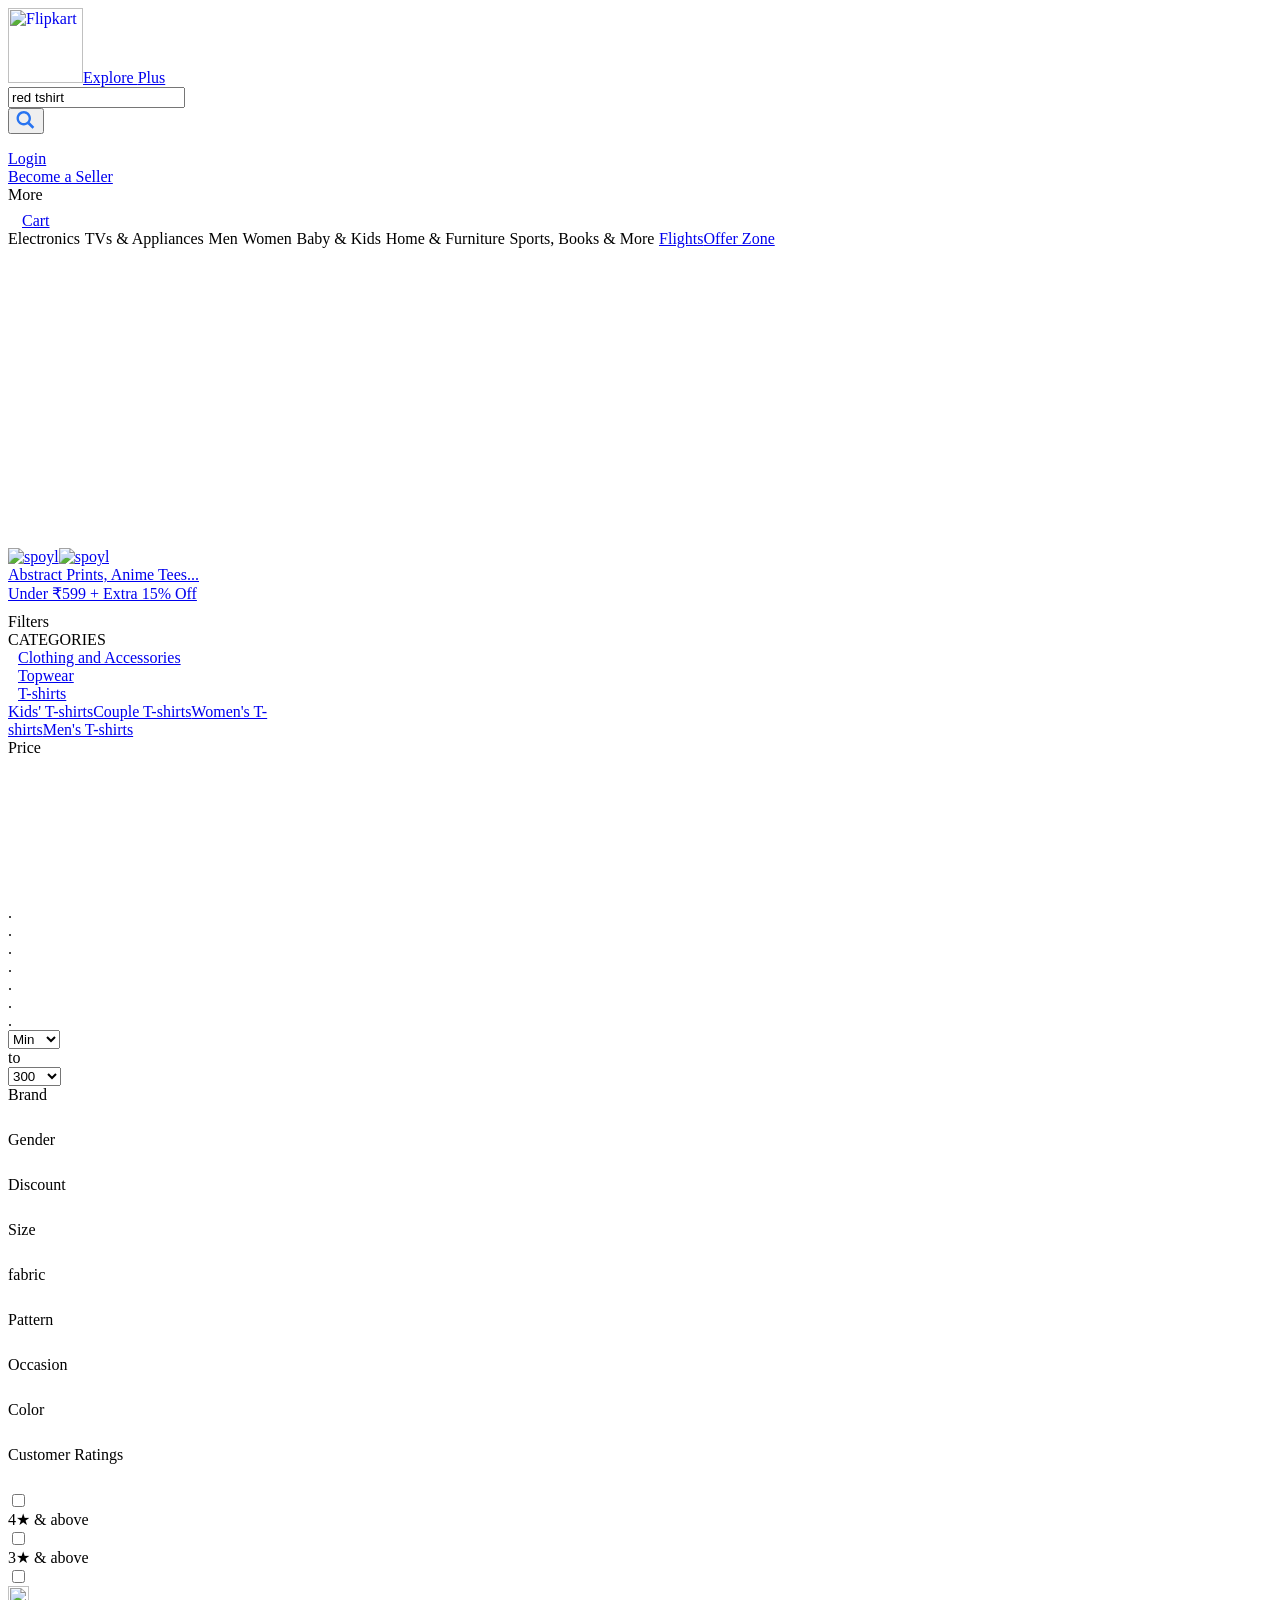
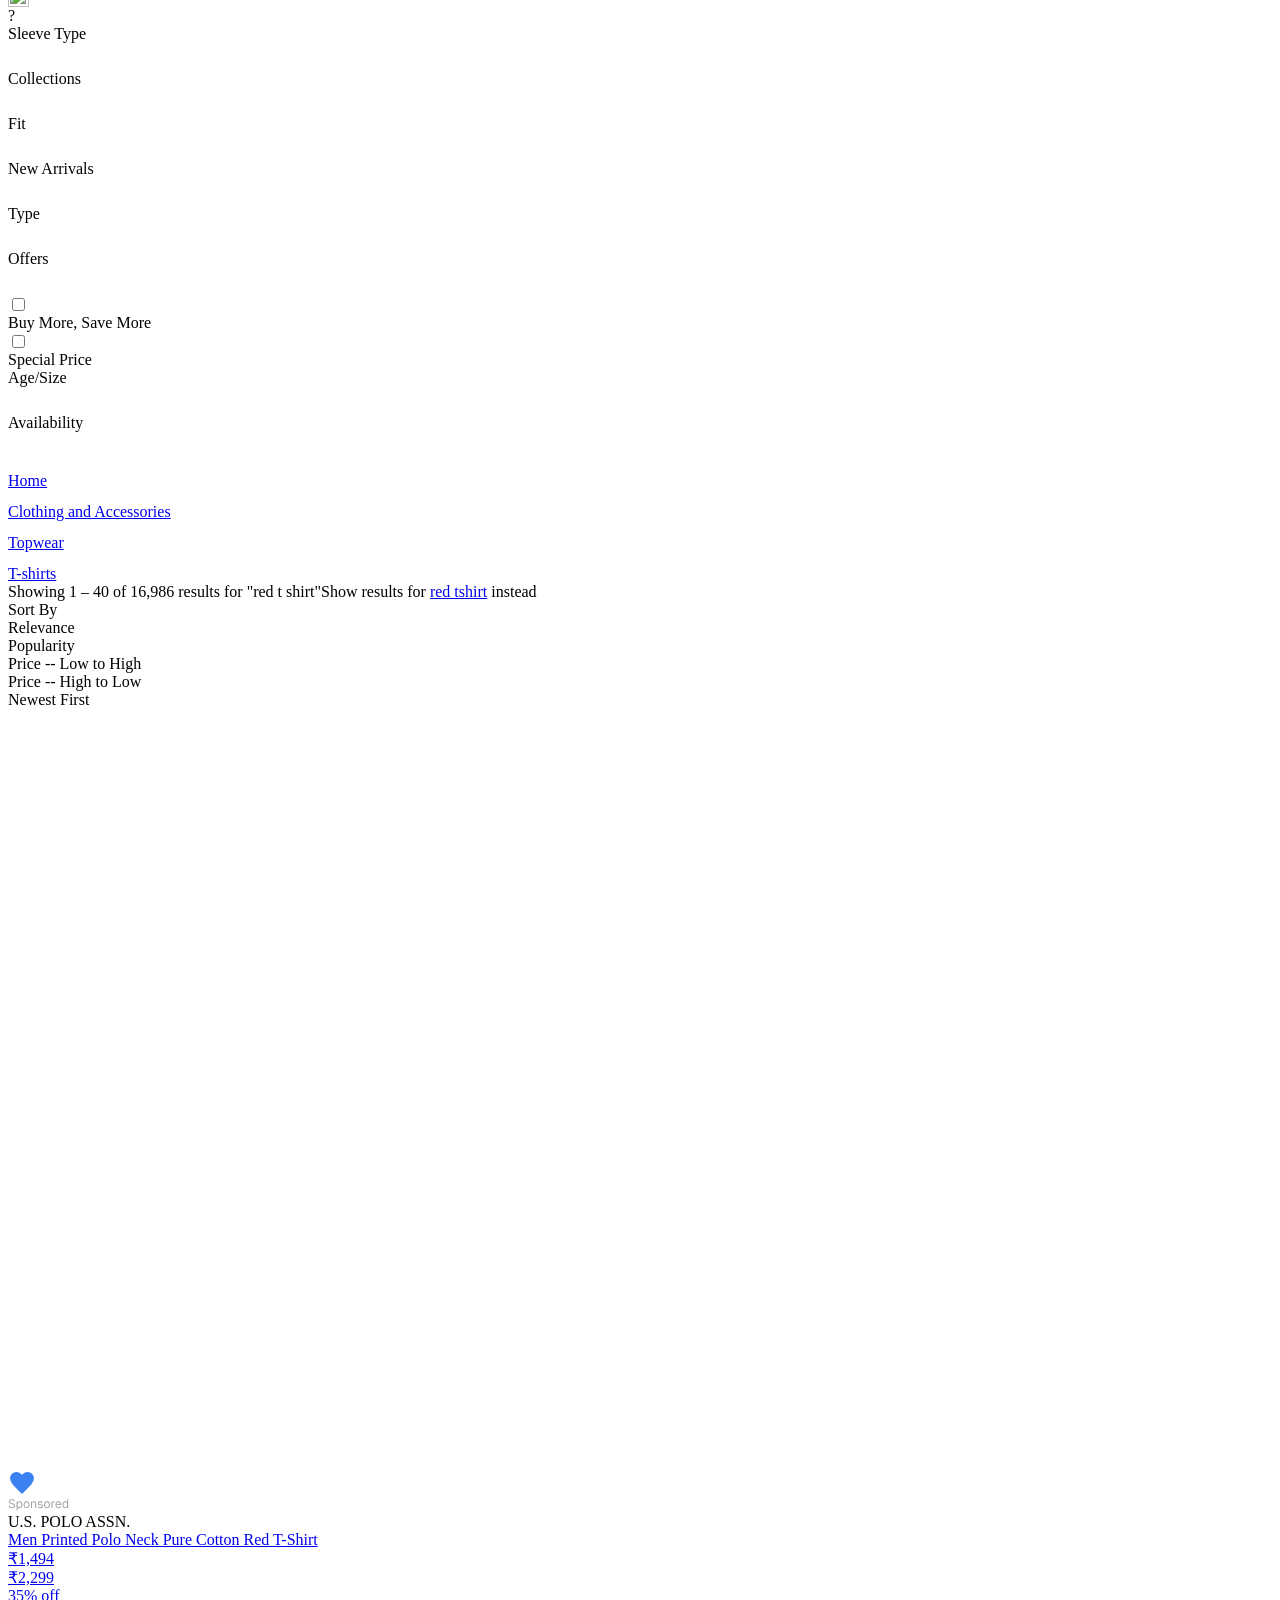
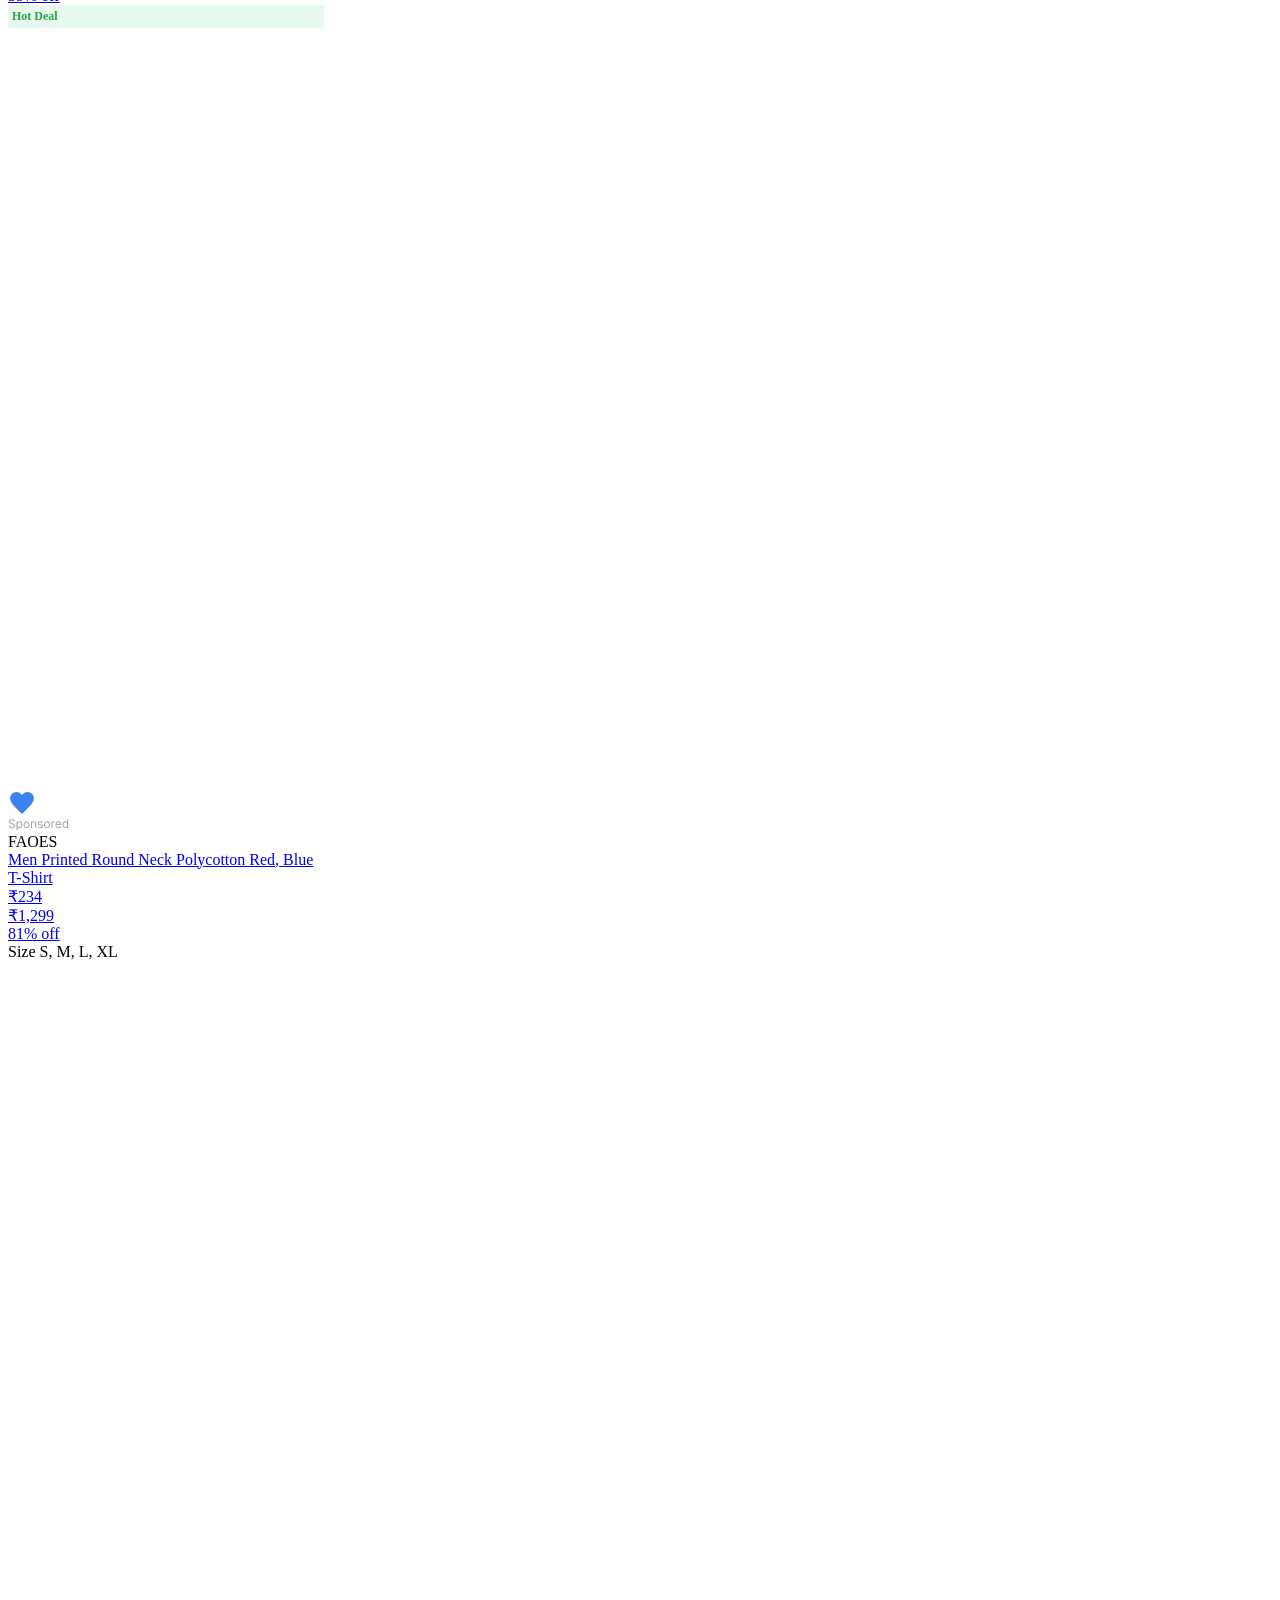
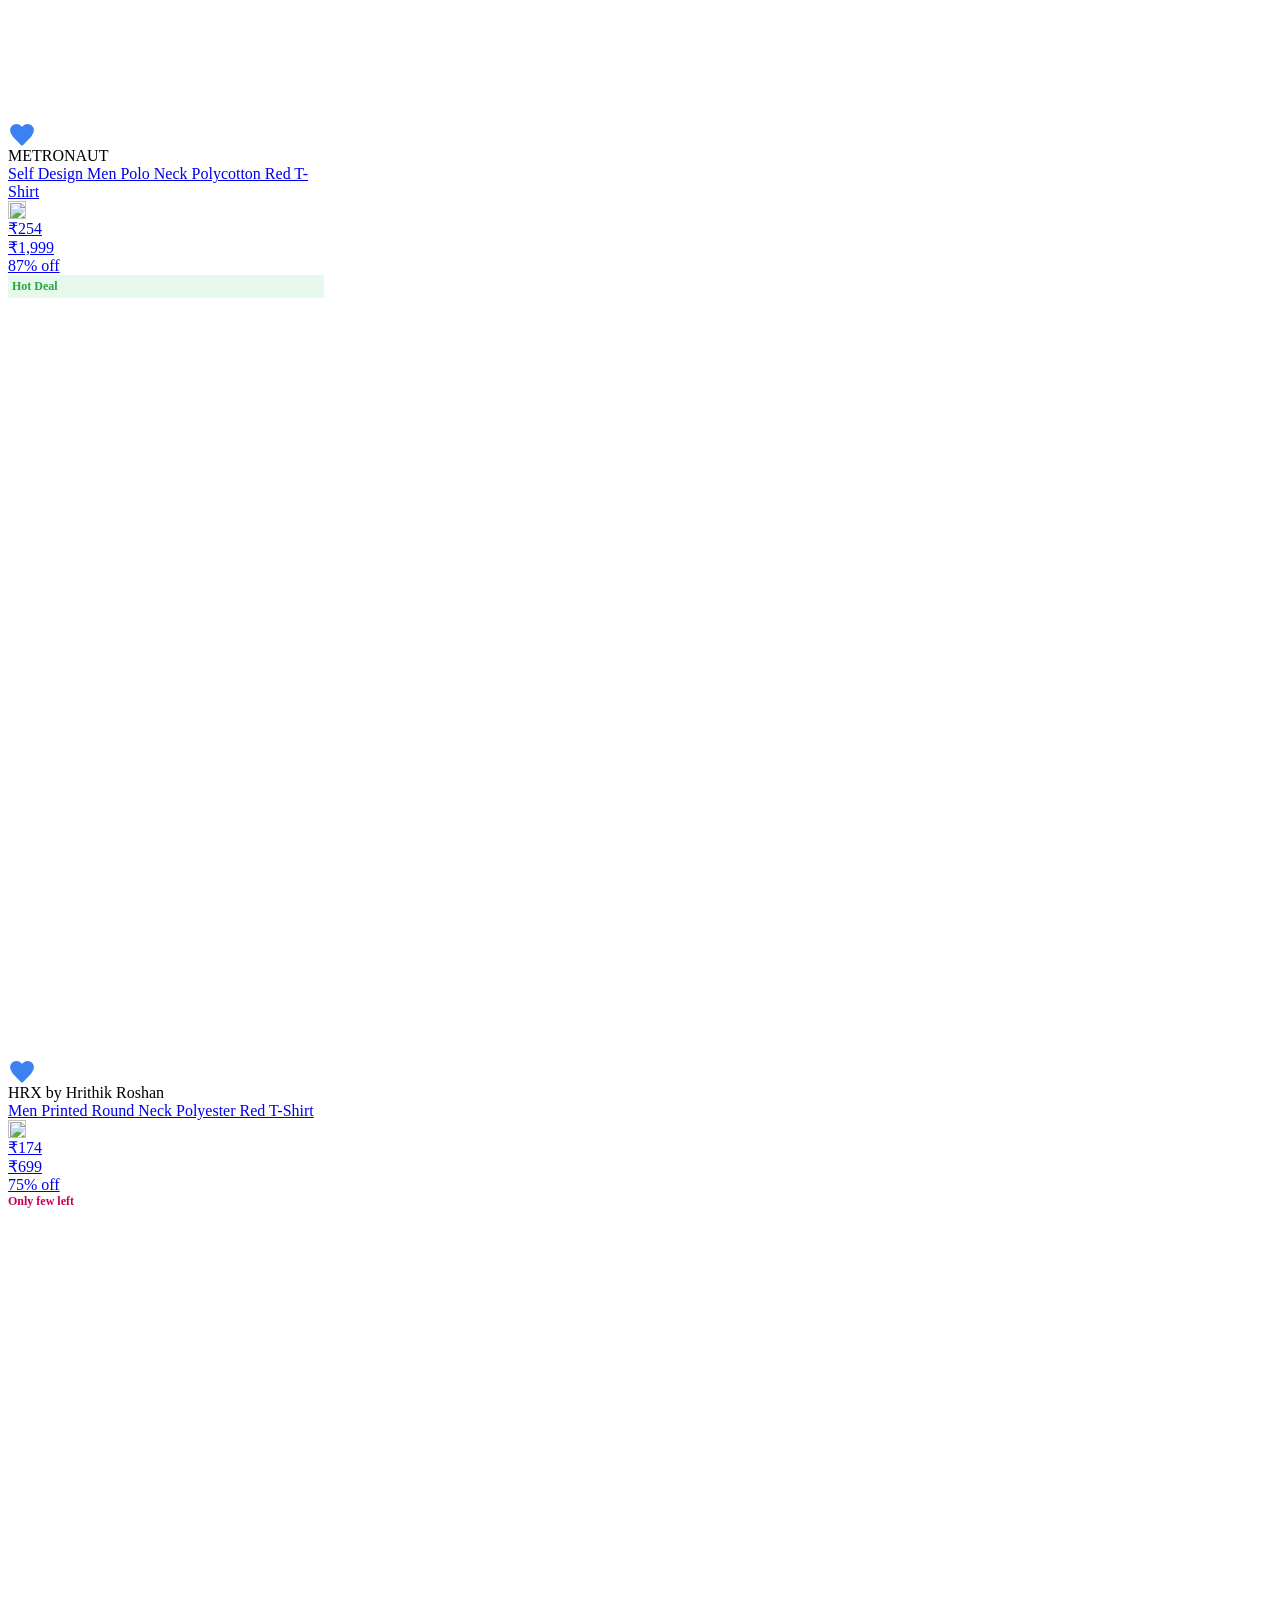
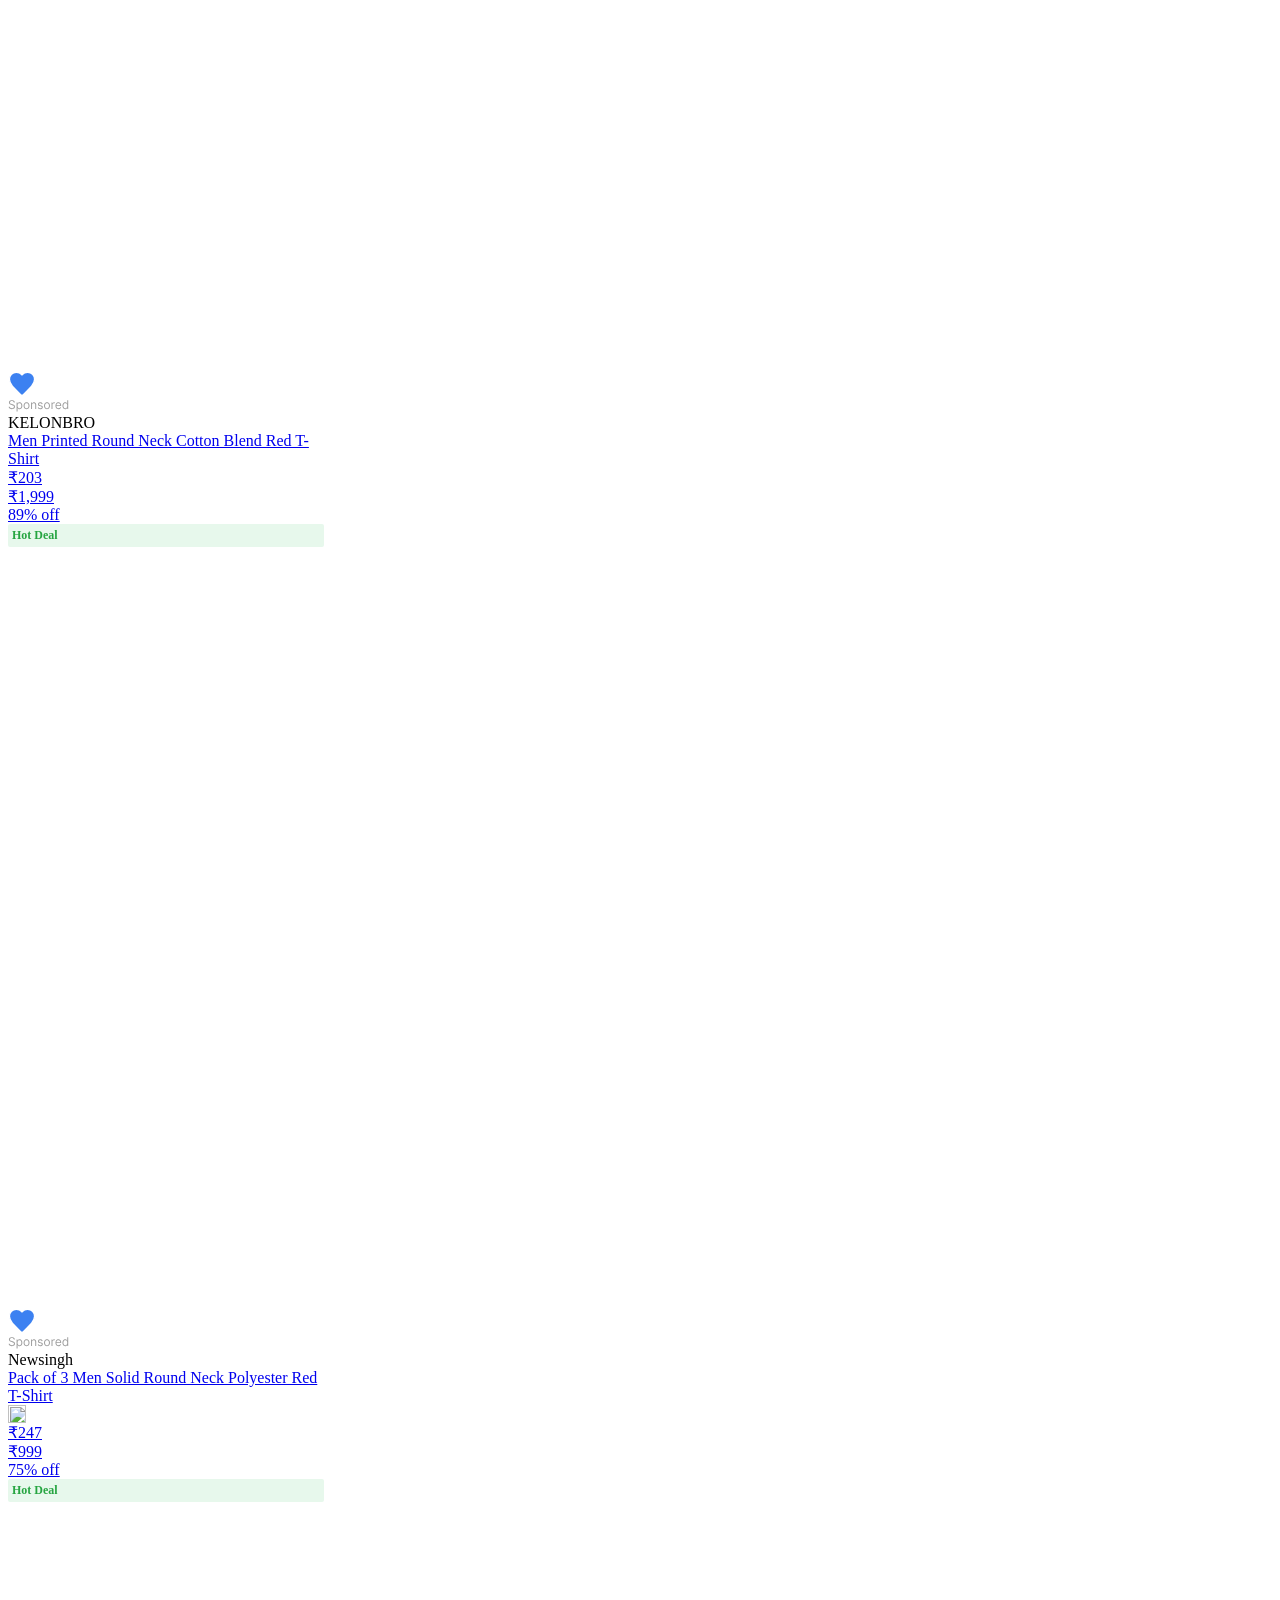
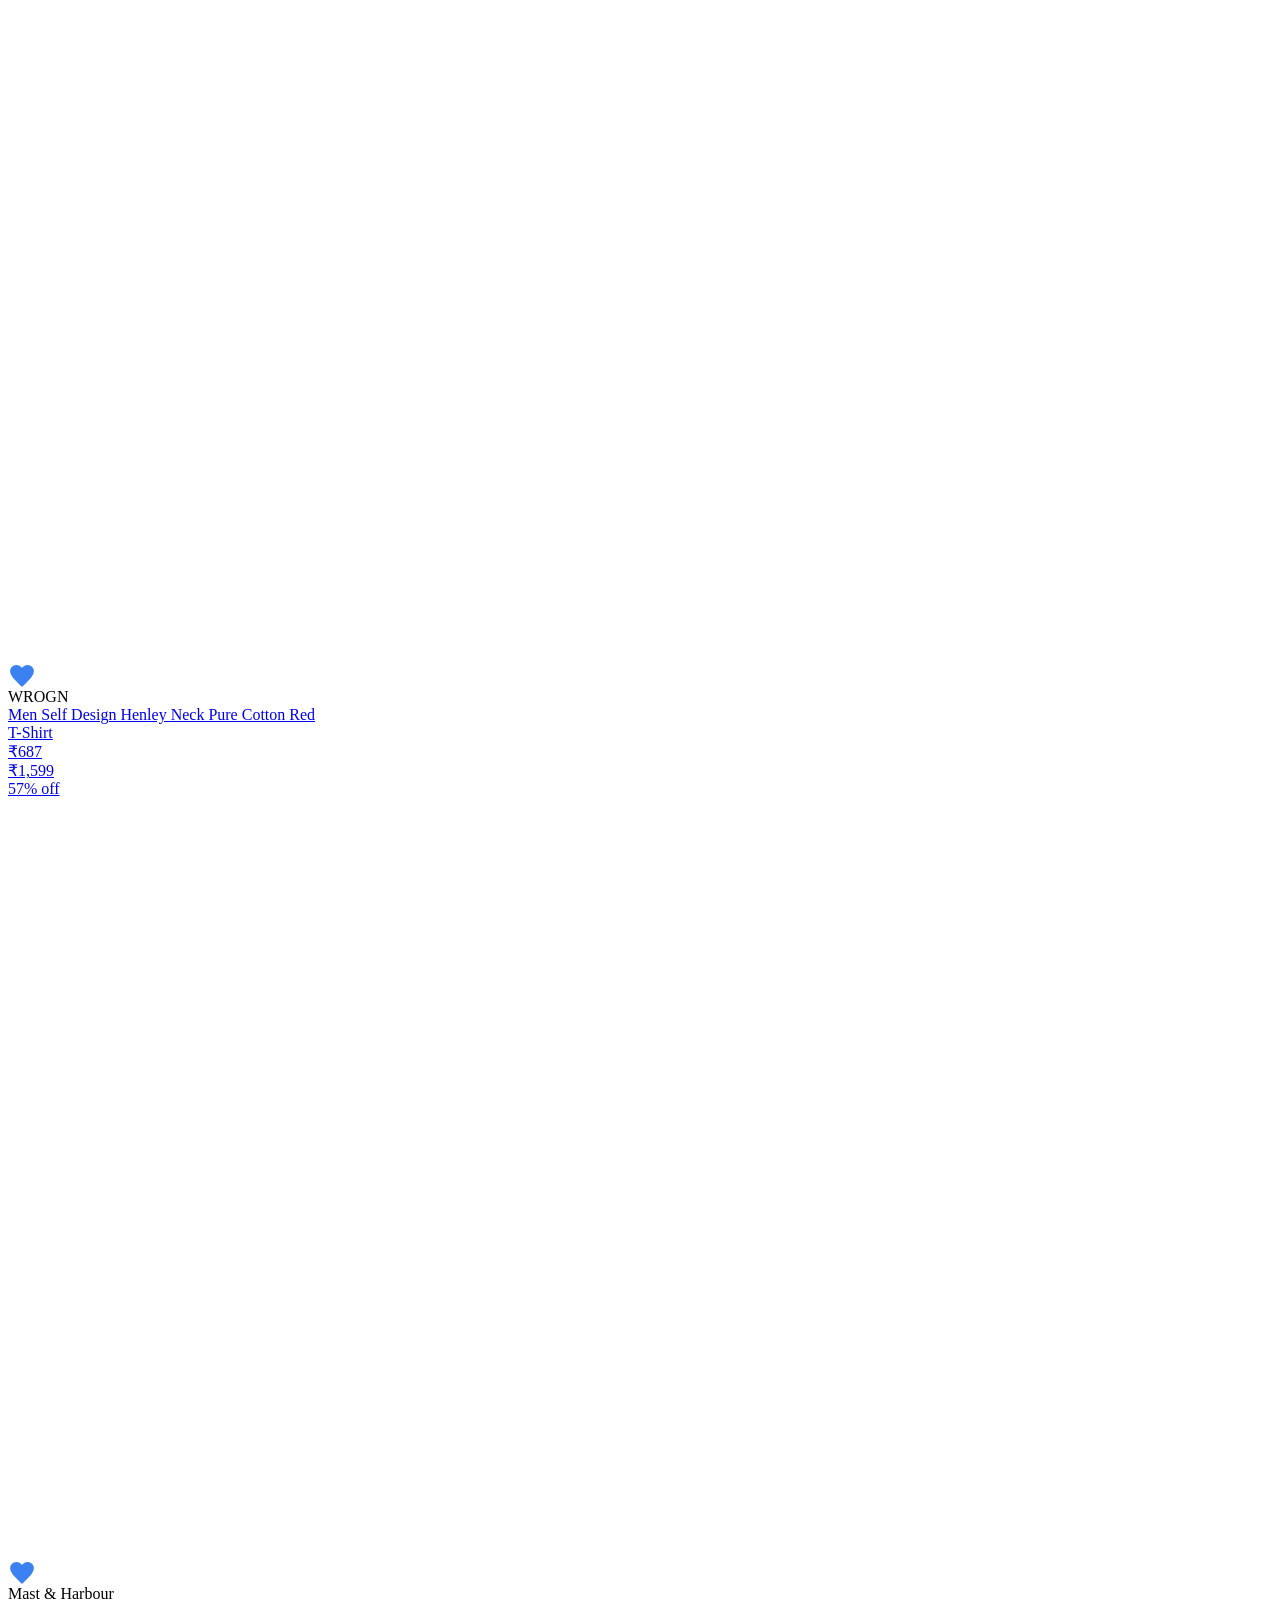
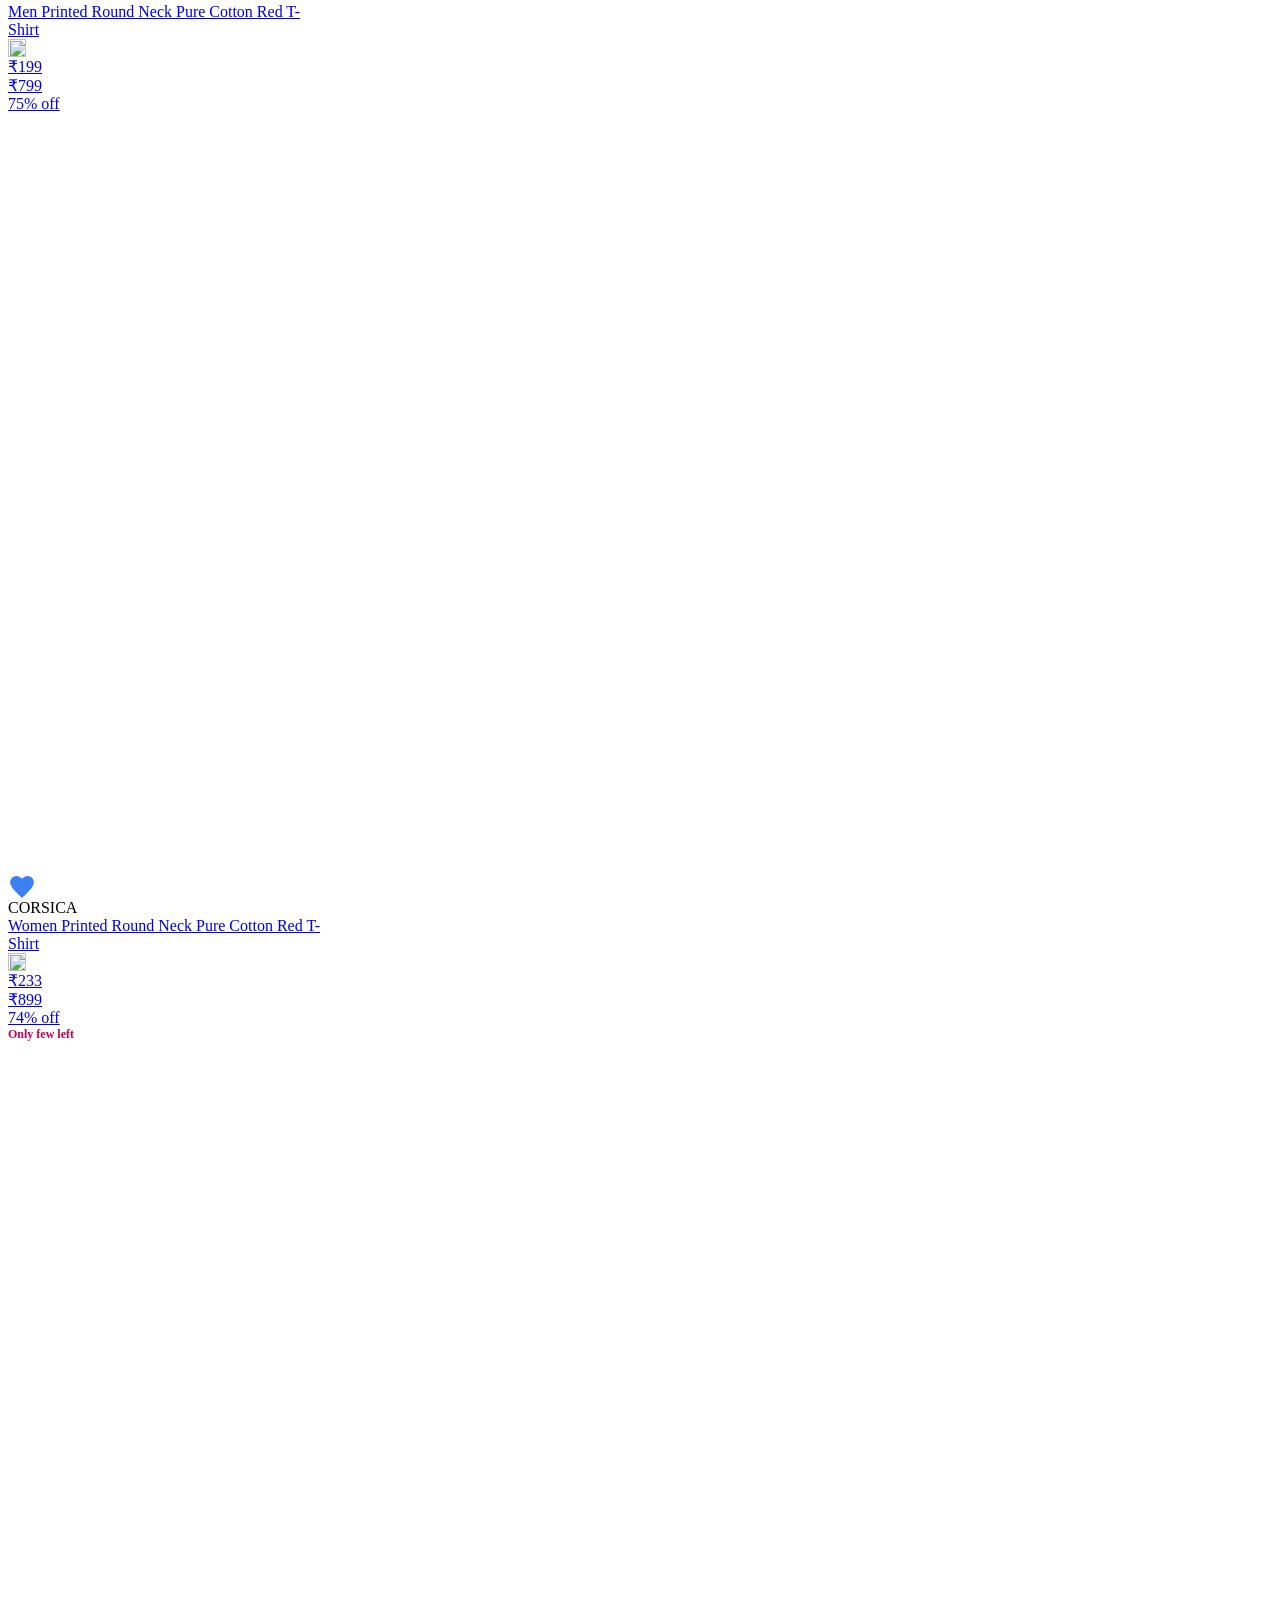
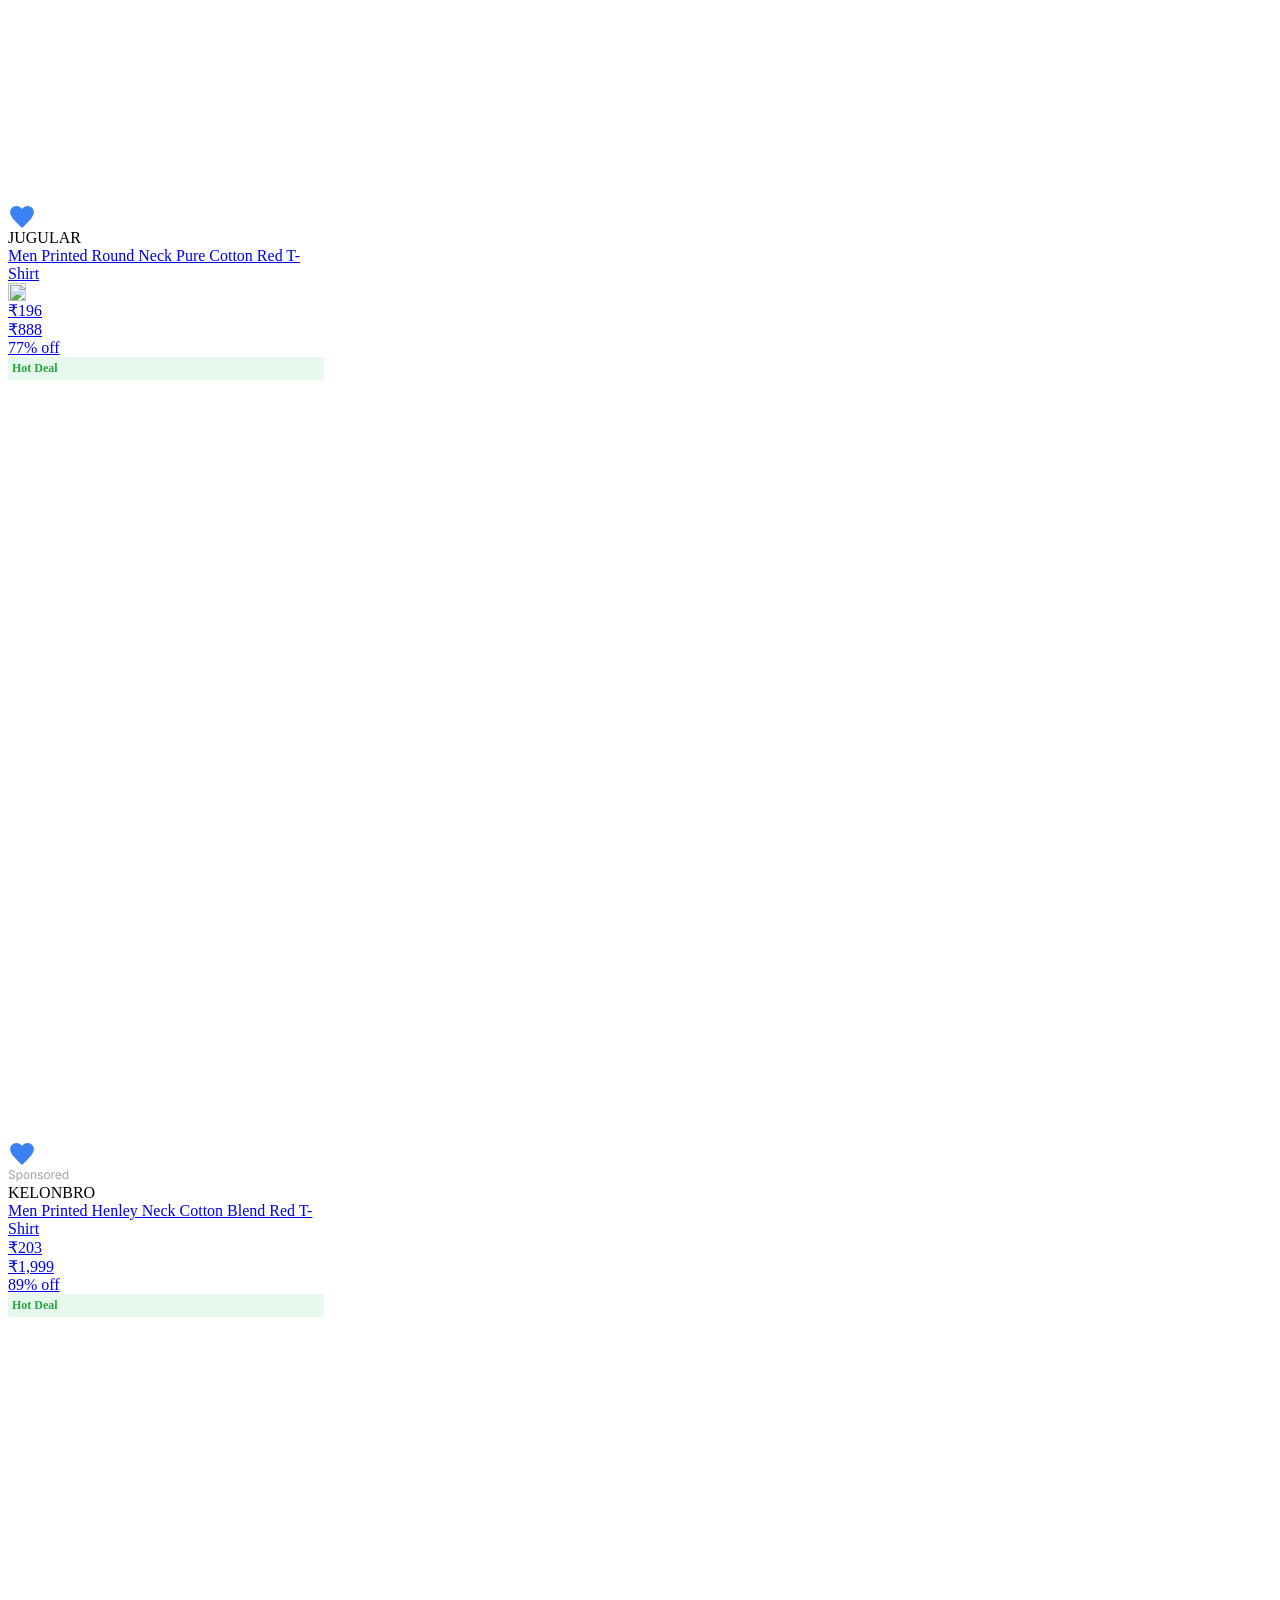
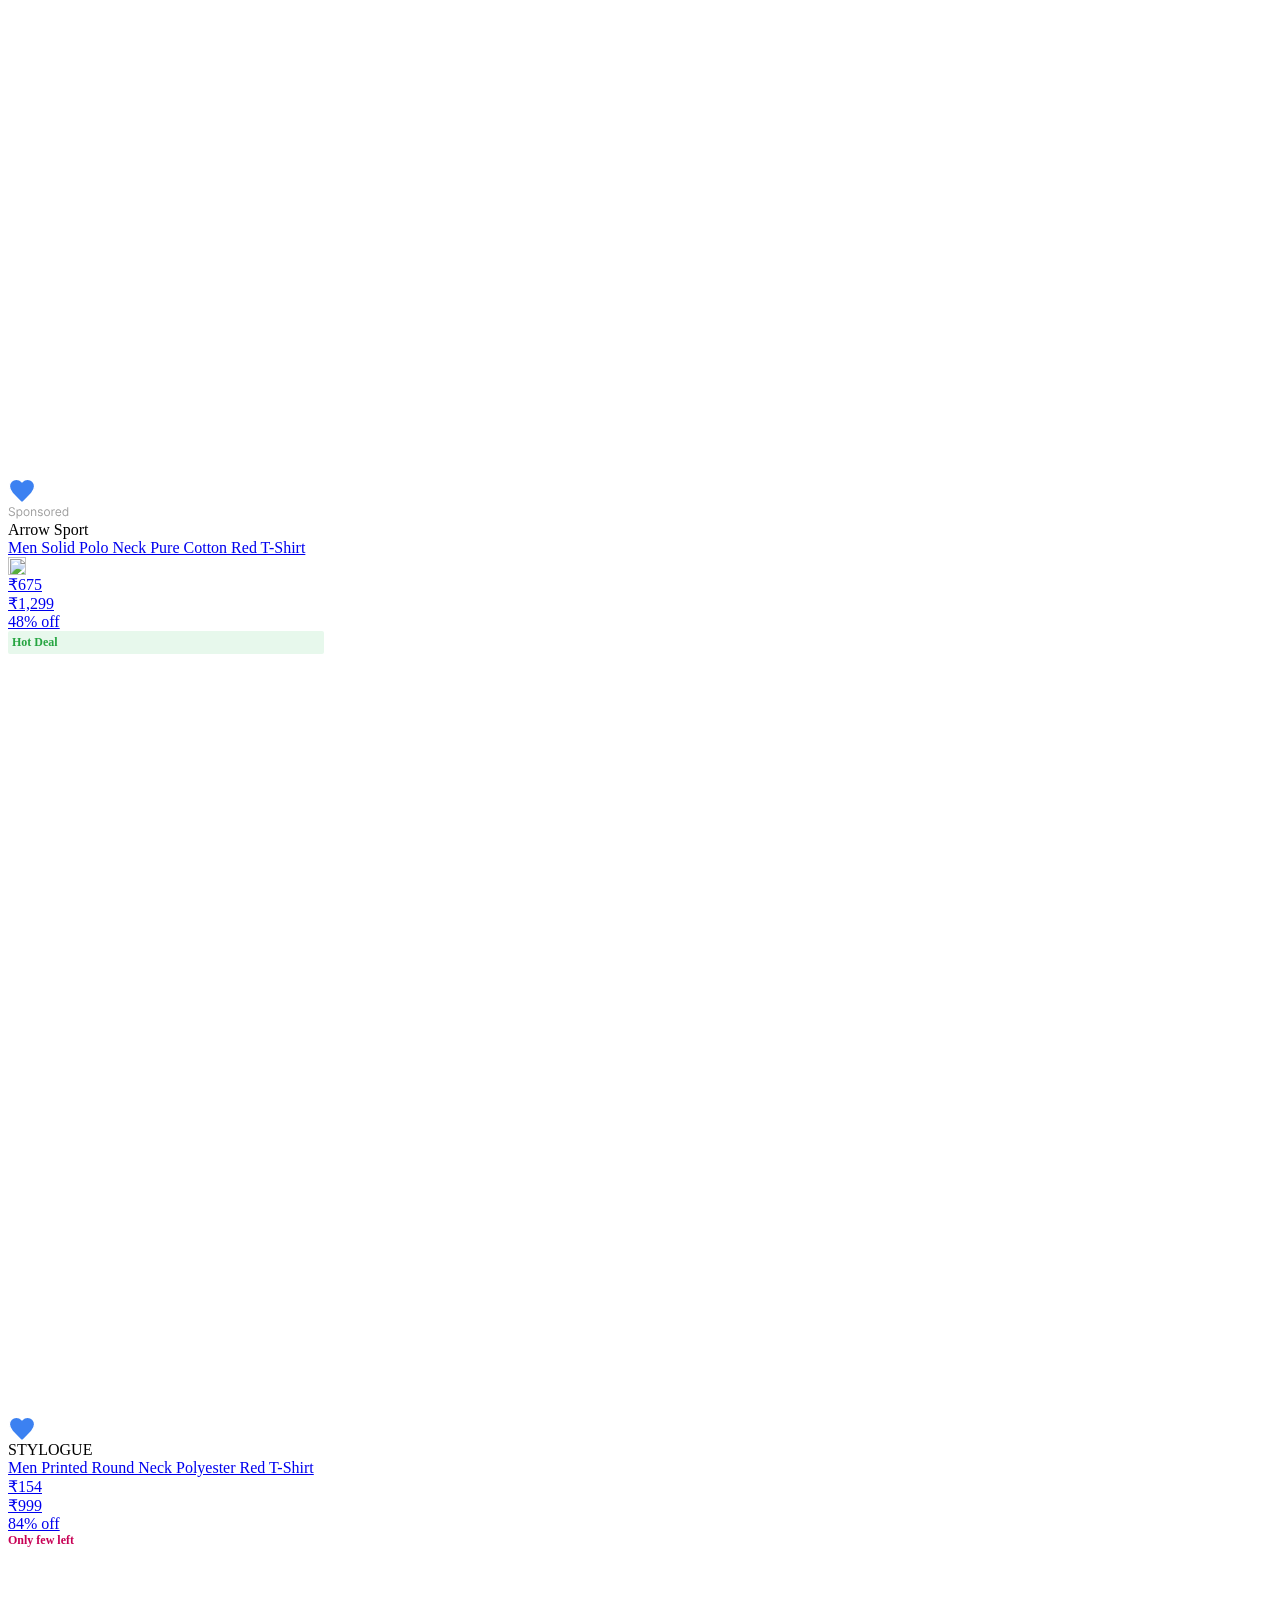
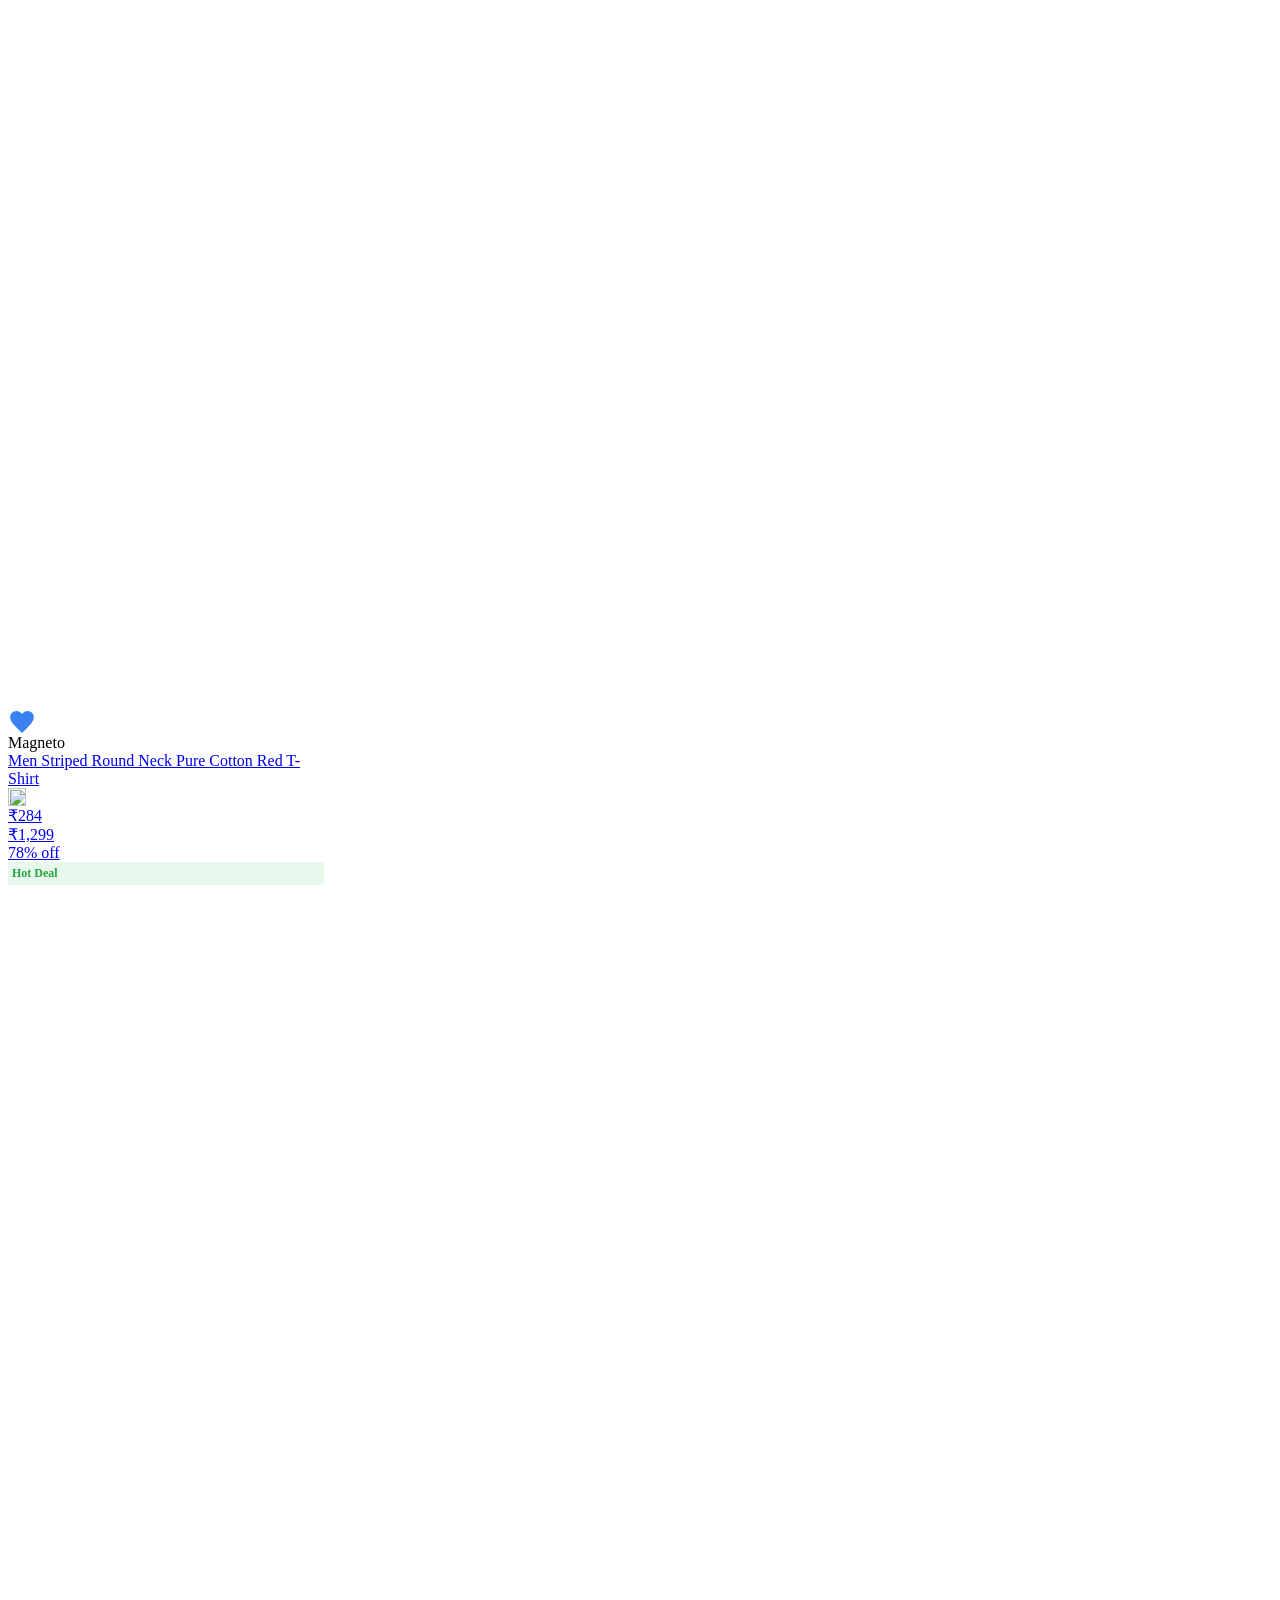
==== commit 631baf49: "v0.2.7" ====
--- a/flipkart_dump.html
+++ b/flipkart_dump.html
@@ -1,7 +1,7 @@
-<html lang="en"><head><script type="text/javascript" async="async" src="https://flipkart.d1.sc.omtrdc.net/id?d_visid_ver=1.5.4&amp;callback=s_c_il%5B0%5D._setAnalyticsFields&amp;mcorgid=17EB401053DAF4840A490D4C%40AdobeOrg&amp;mid=89091940318849650301264508762448495957"></script><script type="text/javascript" async="async" src="https://dpm.demdex.net/id?d_visid_ver=1.5.4&amp;d_rtbd=json&amp;d_ver=2&amp;d_orgid=17EB401053DAF4840A490D4C%40AdobeOrg&amp;d_nsid=0&amp;d_cb=s_c_il%5B0%5D._setMarketingCloudFields"></script><link href="https://rukminim2.flixcart.com" rel="preconnect"><link rel="stylesheet" href="//static-assets-web.flixcart.com/fk-p-linchpin-web/fk-cp-zion/css/app_modules.chunk.c48a12.css"><link rel="stylesheet" href="//static-assets-web.flixcart.com/fk-p-linchpin-web/fk-cp-zion/css/app.chunk.066267.css"> <meta http-equiv="Content-type" content="text/html; charset=utf-8"><meta http-equiv="X-UA-Compatible" content="IE=Edge"><meta property="fb:page_id" content="102988293558"><meta property="fb:admins" content="658873552,624500995,100000233612389"><link rel="shortcut icon" href="https://static-assets-web.flixcart.com/www/promos/new/20150528-140547-favicon-retina.ico"><link type="application/opensearchdescription+xml" rel="search" href="/osdd.xml?v=2"><meta property="og:type" content="website"><meta name="og_site_name" property="og:site_name" content="Flipkart.com"><link rel="apple-touch-icon" sizes="57x57" href="/apple-touch-icon-57x57.png"><link rel="apple-touch-icon" sizes="72x72" href="/apple-touch-icon-72x72.png"><link rel="apple-touch-icon" sizes="114x114" href="/apple-touch-icon-114x114.png"><link rel="apple-touch-icon" sizes="144x144" href="/apple-touch-icon-144x144.png"><link rel="apple-touch-icon" href="/apple-touch-icon-57x57.png"><meta name="twitter:card" content="app"><meta name="twitter:site" content="@flipkart"><meta name="twitter:creator" content="@flipkart"><meta name="twitter:title" content="Red Tshirt- Buy Products Online at Best Price in India - All Categories | Flipkart.com"><meta name="twitter:description" content="Shop for electronics, apparels &amp; more using our Flipkart app Free shipping &amp; COD."><meta name="twitter:app:country" content="in"><meta name="al:ios:app_name" content="Flipkart"><meta name="al:ios:app_store_id" content="742044692"><meta name="twitter:app:name:iphone" content="Flipkart"><meta name="twitter:app:id:iphone" content="742044692"><meta name="twitter:app:url:iphone" content="http://dl.flipkart.com/dl/home?"><meta name="twitter:app:name:ipad" content="Flipkart"><meta name="twitter:app:id:ipad" content="742044692"><meta name="twitter:app:url:ipad" content="http://dl.flipkart.com/dl/home?"><meta name="twitter:app:name:googleplay" content="Flipkart"><meta name="twitter:app:id:googleplay" content="com.flipkart.android"><meta name="twitter:app:url:googleplay" content="http://dl.flipkart.com/dl/home?"><style>#container {
+<html lang="en"><head><script type="text/javascript" async="async" src="https://flipkart.d1.sc.omtrdc.net/id?d_visid_ver=1.5.4&amp;callback=s_c_il%5B0%5D._setAnalyticsFields&amp;mcorgid=17EB401053DAF4840A490D4C%40AdobeOrg&amp;mid=15175374749695088631996666375626035837"></script><script type="text/javascript" async="async" src="https://dpm.demdex.net/id?d_visid_ver=1.5.4&amp;d_rtbd=json&amp;d_ver=2&amp;d_orgid=17EB401053DAF4840A490D4C%40AdobeOrg&amp;d_nsid=0&amp;d_cb=s_c_il%5B0%5D._setMarketingCloudFields"></script><link href="https://rukminim2.flixcart.com" rel="preconnect"><link rel="stylesheet" href="//static-assets-web.flixcart.com/fk-p-linchpin-web/fk-cp-zion/css/app_modules.chunk.c48a12.css"><link rel="stylesheet" href="//static-assets-web.flixcart.com/fk-p-linchpin-web/fk-cp-zion/css/app.chunk.066267.css"> <meta http-equiv="Content-type" content="text/html; charset=utf-8"><meta http-equiv="X-UA-Compatible" content="IE=Edge"><meta property="fb:page_id" content="102988293558"><meta property="fb:admins" content="658873552,624500995,100000233612389"><link rel="shortcut icon" href="https://static-assets-web.flixcart.com/www/promos/new/20150528-140547-favicon-retina.ico"><link type="application/opensearchdescription+xml" rel="search" href="/osdd.xml?v=2"><meta property="og:type" content="website"><meta name="og_site_name" property="og:site_name" content="Flipkart.com"><link rel="apple-touch-icon" sizes="57x57" href="/apple-touch-icon-57x57.png"><link rel="apple-touch-icon" sizes="72x72" href="/apple-touch-icon-72x72.png"><link rel="apple-touch-icon" sizes="114x114" href="/apple-touch-icon-114x114.png"><link rel="apple-touch-icon" sizes="144x144" href="/apple-touch-icon-144x144.png"><link rel="apple-touch-icon" href="/apple-touch-icon-57x57.png"><meta name="twitter:card" content="app"><meta name="twitter:site" content="@flipkart"><meta name="twitter:creator" content="@flipkart"><meta name="twitter:title" content="Red Tshirt- Buy Products Online at Best Price in India - All Categories | Flipkart.com"><meta name="twitter:description" content="Shop for electronics, apparels &amp; more using our Flipkart app Free shipping &amp; COD."><meta name="twitter:app:country" content="in"><meta name="al:ios:app_name" content="Flipkart"><meta name="al:ios:app_store_id" content="742044692"><meta name="twitter:app:name:iphone" content="Flipkart"><meta name="twitter:app:id:iphone" content="742044692"><meta name="twitter:app:url:iphone" content="http://dl.flipkart.com/dl/home?"><meta name="twitter:app:name:ipad" content="Flipkart"><meta name="twitter:app:id:ipad" content="742044692"><meta name="twitter:app:url:ipad" content="http://dl.flipkart.com/dl/home?"><meta name="twitter:app:name:googleplay" content="Flipkart"><meta name="twitter:app:id:googleplay" content="com.flipkart.android"><meta name="twitter:app:url:googleplay" content="http://dl.flipkart.com/dl/home?"><style>#container {
 			height: 100%;
 		}</style>  <link cust-ref-preload-css="preload-css-custom-option" rel="stylesheet" href="//static-assets-web.flixcart.com/fk-p-linchpin-web/fk-cp-zion/css/Browse.chunk.83db80.css"> <script src="//static-assets-web.flixcart.com/fk-p-linchpin-web/fk-cp-zion/js/runtime.5c4145a4.js" defer="defer" crossorigin="anonymous"></script><script src="//static-assets-web.flixcart.com/fk-p-linchpin-web/fk-cp-zion/js/vendor.chunk.e3060dec.js" defer="defer" crossorigin="anonymous"></script><script src="//static-assets-web.flixcart.com/fk-p-linchpin-web/fk-cp-zion/js/app_modules.chunk.118438f4.js" defer="defer" crossorigin="anonymous"></script><script src="//static-assets-web.flixcart.com/fk-p-linchpin-web/fk-cp-zion/js/app_common.chunk.e9bdf22b.js" defer="defer" crossorigin="anonymous"></script><script src="//static-assets-web.flixcart.com/fk-p-linchpin-web/fk-cp-zion/js/app.chunk.da07ff50.js" defer="defer" crossorigin="anonymous"></script><title>Red Tshirt- Buy Products Online at Best Price in India - All Categories | Flipkart.com</title><meta name="og_title" property="og:title" content="Red Tshirt- Buy Products Online at Best Price in India - All Categories | Flipkart.com"><meta name="Keywords" content="Red Tshirt"> <meta name="Description" content="Red Tshirt- Buy Products Online at Best Price in India. India's Leading E-commerce Company - Free Home Delivery - All Categories | Flipkart.com"><meta property="og:description" content="Red Tshirt- Buy Products Online at Best Price in India. India's Leading E-commerce Company - Free Home Delivery - All Categories | Flipkart.com">       <meta name="msvalidate.01" content="F4EEB3A0AFFDD385992A06E6920C0AC3"> <!--[if IE 9 ]>
-	<script nonce="12864134356423068996">
+	<script nonce="3574795676338003680">
 		window.browserVersion = 'IE9';
 		document.documentElement.className += ' ie9';
 	</script>
@@ -31,7 +31,7 @@
 		const pageUri = window.location.pathname;
     		if (pageUri && pageUri.includes('/travel')) {
 			gtag('config', 'AW-16596706887');
-		}</script><script charset="utf-8" src="//static-assets-web.flixcart.com/fk-p-linchpin-web/fk-cp-zion/js/Browse.chunk.cdfec301.js" crossorigin="anonymous"></script></head><body><div id="container"><div><div class="krHvwW"><div class="J+HqMZ"><div class="LOe-Xr"></div><div class="Ja1j8k"><div class="ngOQ7L"><div class="F9+fd2"><a href="/"><img width="75" src="//static-assets-web.flixcart.com/fk-p-linchpin-web/fk-cp-zion/img/flipkart-plus_8d85f4.png" alt="Flipkart" title="Flipkart" class="W5mR4e"></a><a class="MwbhDR" href="/plus">Explore <span class="s4NJ5L">Plus</span><img width="10" src="//static-assets-web.flixcart.com/fk-p-linchpin-web/fk-cp-zion/img/plus_aef861.png"></a></div></div><div class="kRd8Cs"><form class="Hy6F9O header-form-search" action="/search" method="GET"><div class="col-12-12 BnmXvV"><div class="MoPwtI"><input class="zDPmFV" type="text" title="Search for products, brands and more" name="q" autocomplete="off" placeholder="Search for products, brands and more" value="red tshirt"></div><button class="MJG8Up" type="submit"><svg width="20" height="20" viewBox="0 0 17 18" class="" xmlns="http://www.w3.org/2000/svg"><g fill="#2874F1" fill-rule="evenodd"><path class="EwE-Fa" d="m11.618 9.897l4.225 4.212c.092.092.101.232.02.313l-1.465 1.46c-.081.081-.221.072-.314-.02l-4.216-4.203"></path><path class="EwE-Fa" d="m6.486 10.901c-2.42 0-4.381-1.956-4.381-4.368 0-2.413 1.961-4.369 4.381-4.369 2.42 0 4.381 1.956 4.381 4.369 0 2.413-1.961 4.368-4.381 4.368m0-10.835c-3.582 0-6.486 2.895-6.486 6.467 0 3.572 2.904 6.467 6.486 6.467 3.582 0 6.486-2.895 6.486-6.467 0-3.572-2.904-6.467-6.486-6.467"></path></g></svg></button><input type="hidden" name="otracker" value="search"><input type="hidden" name="otracker1" value="search"><input type="hidden" name="marketplace" value="FLIPKART"><input type="hidden" name="as-show" value="off"><input type="hidden" name="as" value="off"></div><ul class="col-12-12 bbjHWC"></ul></form></div><div class="RbF1Du UB4mMK"><div class="UL9nZx"><div class="tP+nZg _2E9UgX"><div><a class="wsejfv" href="/account/login?ret=/search%3Fq%3Dred%2Btshirt%26sort%3Dpopularity%26page%3D1">Login</a></div></div></div></div><div class="RbF1Du"><a href="https://seller.flipkart.com/sell-online/?utm_source=fkwebsite&amp;utm_medium=websitedirect" class="CDJO0-"><span>Become a Seller</span></a></div><div class="RbF1Du"><div class="UL9nZx"><div class="tP+nZg _2E9UgX"><div><div class="_3ZeUN+"> More </div></div></div><svg width="4.7" height="8" viewBox="0 0 16 27" xmlns="http://www.w3.org/2000/svg" class="Wto0b0"><path d="M16 23.207L6.11 13.161 16 3.093 12.955 0 0 13.161l12.955 13.161z" fill="#fff" class="-dC5Le"></path></svg></div></div><div class="RbF1Du"><div class="tP+nZg"><div class="cjMG1q"><a class="_9Wy27C" href="/viewcart?exploreMode=true&amp;preference=FLIPKART"><svg class="GAbRIN" width="14" height="14" viewBox="0 0 16 16" xmlns="http://www.w3.org/2000/svg"><path class="cziJ98" d="M15.32 2.405H4.887C3 2.405 2.46.805 2.46.805L2.257.21C2.208.085 2.083 0 1.946 0H.336C.1 0-.064.24.024.46l.644 1.945L3.11 9.767c.047.137.175.23.32.23h8.418l-.493 1.958H3.768l.002.003c-.017 0-.033-.003-.05-.003-1.06 0-1.92.86-1.92 1.92s.86 1.92 1.92 1.92c.99 0 1.805-.75 1.91-1.712l5.55.076c.12.922.91 1.636 1.867 1.636 1.04 0 1.885-.844 1.885-1.885 0-.866-.584-1.593-1.38-1.814l2.423-8.832c.12-.433-.206-.86-.655-.86" fill="#fff"></path></svg><span>Cart</span></a></div></div></div></div><div class="LOe-Xr"></div></div><div class="DlQjC4"></div></div><div class="_5M58Mb"><div class="ACvr7K hTtFMH"><div class="bpjkJb"><span class="TSD49J">Electronics<svg width="4.7" height="8" viewBox="0 0 16 27" xmlns="http://www.w3.org/2000/svg" class="CGMB7B"><path d="M16 23.207L6.11 13.161 16 3.093 12.955 0 0 13.161l12.955 13.161z" fill="#fff" class="CPYntE"></path></svg></span><span class="TSD49J">TVs &amp; Appliances<svg width="4.7" height="8" viewBox="0 0 16 27" xmlns="http://www.w3.org/2000/svg" class="CGMB7B"><path d="M16 23.207L6.11 13.161 16 3.093 12.955 0 0 13.161l12.955 13.161z" fill="#fff" class="CPYntE"></path></svg></span><span class="TSD49J">Men<svg width="4.7" height="8" viewBox="0 0 16 27" xmlns="http://www.w3.org/2000/svg" class="CGMB7B"><path d="M16 23.207L6.11 13.161 16 3.093 12.955 0 0 13.161l12.955 13.161z" fill="#fff" class="CPYntE"></path></svg></span><span class="TSD49J">Women<svg width="4.7" height="8" viewBox="0 0 16 27" xmlns="http://www.w3.org/2000/svg" class="CGMB7B"><path d="M16 23.207L6.11 13.161 16 3.093 12.955 0 0 13.161l12.955 13.161z" fill="#fff" class="CPYntE"></path></svg></span><span class="TSD49J">Baby &amp; Kids<svg width="4.7" height="8" viewBox="0 0 16 27" xmlns="http://www.w3.org/2000/svg" class="CGMB7B"><path d="M16 23.207L6.11 13.161 16 3.093 12.955 0 0 13.161l12.955 13.161z" fill="#fff" class="CPYntE"></path></svg></span><span class="TSD49J">Home &amp; Furniture<svg width="4.7" height="8" viewBox="0 0 16 27" xmlns="http://www.w3.org/2000/svg" class="CGMB7B"><path d="M16 23.207L6.11 13.161 16 3.093 12.955 0 0 13.161l12.955 13.161z" fill="#fff" class="CPYntE"></path></svg></span><span class="TSD49J">Sports, Books &amp; More<svg width="4.7" height="8" viewBox="0 0 16 27" xmlns="http://www.w3.org/2000/svg" class="CGMB7B"><path d="M16 23.207L6.11 13.161 16 3.093 12.955 0 0 13.161l12.955 13.161z" fill="#fff" class="CPYntE"></path></svg></span><a class="TSD49J" href="/travel/flights?otracker=nmenu_Flights">Flights</a><a class="TSD49J" href="/offers-list/top-deals?screen=dynamic&amp;pk=themeViews%3DDT-OMU-A2%3ADT-OMU~widgetType%3DdealCard~contentType%3Dneo&amp;otracker=nmenu_offer-zone">Offer Zone</a></div></div></div><div class="nt6sNV JxFEK3 _48O0EI"><div class="DOjaWF YJG4Cf"><div class="DOjaWF gdgoEp col-2-12" style="flex: 0 0 280px; max-width: 280px; padding: 0px 10px 0px 0px;"><div class="cPHDOP col-12-12" style="padding: 0px 0px 10px;"><a href="/clothing-and-accessories/topwear/pr?sid=clo%2Cash&amp;p%5B%5D=facets.ideal_for%255B%255D%3DMen&amp;p%5B%5D=facets.discount_range_v1%255B%255D%3D60%2525%2Bor%2Bmore&amp;p%5B%5D=facets.trend_markers%3D1&amp;ctx=[base64]%3D&amp;otracker=sp_browse_announcement_search.flipkart.com" class="NgQ3sk EDdQlB" data-tkid="M_e2ca8493-7c74-4f2c-abe8-ec3b65351b0e_4.2L8ODBIZV3CT"><div class="wvIX4U" style="padding-top: 53.57%;"><div class="_8z-Twi _4bzjfU gqcSqV" style="padding-top: 53.57%;"><img class="_4qMbau wRqC+k CwNMnK" alt="spoyl" src="https://rukminim2.flixcart.com/fk-p-flap/400/400/image/b532778ae0a26864.jpg?q=50"><img class="xTaogf _3iTqAS lUfOCp" src="https://rukminim2.flixcart.com/fk-p-flap/100/100/image/b532778ae0a26864.jpg?q=50" alt="spoyl"></div></div><div class="Cba2ID"><div class="BTZj4V">Textured Shirts, Tees...</div><div class="Nz8-GO">Min. 60% Off + Extra 15% Off</div></div></a></div><div class="DOjaWF gdgoEp col-12-12"><div class="cPHDOP col-12-12"><div class="_0BvurA"><section class="pgRLLn _2OLUF3"><div class="_3Owiq+"><div class="rgHxCQ"><span>Filters</span></div></div></section><div class="GSeM5C"><section class="Iu4qXa"><div class="WCyB2K"><span>CATEGORIES</span></div><div><div class="esFpML"><span><svg width="10" height="10" viewBox="0 0 16 27" xmlns="http://www.w3.org/2000/svg" class="IZmjtf"><path d="M16 23.207L6.11 13.161 16 3.093 12.955 0 0 13.161l12.955 13.161z" fill="#fff" class="P3pAQJ"></path></svg></span><a class="k17cBJ WyLc0s" title="Clothing and Accessories" href="/clothing-and-accessories/pr?sid=clo&amp;q=red+tshirt&amp;otracker=categorytree">Clothing and Accessories</a></div></div><div><div class="esFpML"><span><svg width="10" height="10" viewBox="0 0 16 27" xmlns="http://www.w3.org/2000/svg" class="IZmjtf"><path d="M16 23.207L6.11 13.161 16 3.093 12.955 0 0 13.161l12.955 13.161z" fill="#fff" class="P3pAQJ"></path></svg></span><a class="k17cBJ WyLc0s" title="Topwear" href="/clothing-and-accessories/topwear/pr?sid=clo,ash&amp;q=red+tshirt&amp;otracker=categorytree">Topwear</a></div></div><div><div class="esFpML"><span><svg width="10" height="10" viewBox="0 0 16 27" xmlns="http://www.w3.org/2000/svg" class="IZmjtf zyl78N"><path d="M16 23.207L6.11 13.161 16 3.093 12.955 0 0 13.161l12.955 13.161z" fill="#fff" class="S6zWo2"></path></svg></span><a class="hEjLuS WyLc0s" title="T-shirts" href="/clothing-and-accessories/topwear/tshirts/pr?sid=clo,ash,ank&amp;q=red+tshirt&amp;otracker=categorytree">T-shirts</a></div><div><a class="uWfXeF" title="Kids' T-shirts" href="/clothing-and-accessories/topwear/tshirts/kids-tshirts/pr?sid=clo,ash,ank,pgi&amp;q=red+tshirt&amp;otracker=categorytree">Kids' T-shirts</a><a class="uWfXeF" title="Couple T-shirts" href="/clothing-and-accessories/topwear/tshirts/couple-tshirts/pr?sid=clo,ash,ank,jqi&amp;q=red+tshirt&amp;otracker=categorytree">Couple T-shirts</a><a class="uWfXeF" title="Women's T-shirts" href="/clothing-and-accessories/topwear/tshirts/womens-tshirts/pr?sid=clo,ash,ank,loi&amp;q=red+tshirt&amp;otracker=categorytree">Women's T-shirts</a><a class="uWfXeF" title="Men's T-shirts" href="/clothing-and-accessories/topwear/tshirts/mens-tshirts/pr?sid=clo,ash,ank,edy&amp;q=red+tshirt&amp;otracker=categorytree">Men's T-shirts</a></div></div></section></div><section class="FR+9+z _2OLUF3"><div class="WNK7UT _3Owiq+"><div class="RCE7R3 rgHxCQ"><span>Price</span></div></div><div class="rkYFq7"><div class="gFZVDw"><div class="vVygGr" style="height: 25px; width: 39.4683px;"></div><div class="vVygGr" style="height: 25px; width: 39.4683px;"></div><div class="vVygGr" style="height: 25px; width: 39.4683px;"></div><div class="vVygGr" style="height: 25px; width: 39.4683px;"></div><div class="vVygGr" style="height: 25px; width: 39.4683px;"></div><div class="vVygGr" style="height: 23.4375px; width: 39.4683px;"></div></div></div><div class="-suZGK"><div class="Oyj7AF"><div class="iToJ4v Kaqq1s" style="transform: translateX(0px);"><div class="PYKUdo"></div></div><div class="iToJ4v D0puJn" style="transform: translateX(-1.19px);"><div class="PYKUdo"></div></div><div class="hZmZbn"></div><div class="hZmZbn AQNm5W" style="transform: translate(0px) scaleX(0.995);"></div></div><div class="C+PahU"><div class="JxsWRk" style="width: 39.4683px;">.</div><div class="JxsWRk" style="width: 39.4683px;">.</div><div class="JxsWRk" style="width: 39.4683px;">.</div><div class="JxsWRk" style="width: 39.4683px;">.</div><div class="JxsWRk" style="width: 39.4683px;">.</div><div class="JxsWRk" style="width: 39.4683px;">.</div><div class="JxsWRk" style="width: 0px;">.</div></div></div><div class="BXgIa-"><div class="suthUA"><select class="Gn+jFg"><option value="Min" class="_0vP2OD">Min</option><option value="300" class="_0vP2OD">300</option><option value="500" class="_0vP2OD">500</option><option value="700" class="_0vP2OD">700</option><option value="1000" class="_0vP2OD">1000</option><option value="250" class="_0vP2OD">250</option></select></div><div class="mhoEL5">to</div><div class="tKgS7w"><select class="Gn+jFg"><option value="300" class="_0vP2OD">300</option><option value="500" class="_0vP2OD">500</option><option value="700" class="_0vP2OD">700</option><option value="1000" class="_0vP2OD">1000</option><option value="250" class="_0vP2OD">250</option><option value="Max" class="_0vP2OD">250+</option></select></div></div></section><section class="-5qqlC _2OLUF3"><div class="FtQCb2 _3Owiq+"><div class="fxf7w6 rgHxCQ">Brand</div><svg width="16" height="27" viewBox="0 0 16 27" xmlns="http://www.w3.org/2000/svg" class="ukzDZP"><path d="M16 23.207L6.11 13.161 16 3.093 12.955 0 0 13.161l12.955 13.161z" fill="#fff" class="SV+H35"></path></svg></div></section><section class="-5qqlC _2OLUF3"><div class="FtQCb2 _3Owiq+"><div class="fxf7w6 rgHxCQ">Gender</div><svg width="16" height="27" viewBox="0 0 16 27" xmlns="http://www.w3.org/2000/svg" class="ukzDZP"><path d="M16 23.207L6.11 13.161 16 3.093 12.955 0 0 13.161l12.955 13.161z" fill="#fff" class="SV+H35"></path></svg></div></section><section class="-5qqlC _2OLUF3"><div class="FtQCb2 _3Owiq+"><div class="fxf7w6 rgHxCQ">Discount</div><svg width="16" height="27" viewBox="0 0 16 27" xmlns="http://www.w3.org/2000/svg" class="ukzDZP"><path d="M16 23.207L6.11 13.161 16 3.093 12.955 0 0 13.161l12.955 13.161z" fill="#fff" class="SV+H35"></path></svg></div></section><section class="-5qqlC _2OLUF3"><div class="FtQCb2 _3Owiq+"><div class="fxf7w6 rgHxCQ">Size</div><svg width="16" height="27" viewBox="0 0 16 27" xmlns="http://www.w3.org/2000/svg" class="ukzDZP"><path d="M16 23.207L6.11 13.161 16 3.093 12.955 0 0 13.161l12.955 13.161z" fill="#fff" class="SV+H35"></path></svg></div></section><section class="-5qqlC _2OLUF3"><div class="FtQCb2 _3Owiq+"><div class="fxf7w6 rgHxCQ">fabric</div><svg width="16" height="27" viewBox="0 0 16 27" xmlns="http://www.w3.org/2000/svg" class="ukzDZP"><path d="M16 23.207L6.11 13.161 16 3.093 12.955 0 0 13.161l12.955 13.161z" fill="#fff" class="SV+H35"></path></svg></div></section><section class="-5qqlC _2OLUF3"><div class="FtQCb2 _3Owiq+"><div class="fxf7w6 rgHxCQ">Pattern</div><svg width="16" height="27" viewBox="0 0 16 27" xmlns="http://www.w3.org/2000/svg" class="ukzDZP"><path d="M16 23.207L6.11 13.161 16 3.093 12.955 0 0 13.161l12.955 13.161z" fill="#fff" class="SV+H35"></path></svg></div></section><section class="-5qqlC _2OLUF3"><div class="FtQCb2 _3Owiq+"><div class="fxf7w6 rgHxCQ">Occasion</div><svg width="16" height="27" viewBox="0 0 16 27" xmlns="http://www.w3.org/2000/svg" class="ukzDZP"><path d="M16 23.207L6.11 13.161 16 3.093 12.955 0 0 13.161l12.955 13.161z" fill="#fff" class="SV+H35"></path></svg></div></section><section class="-5qqlC _2OLUF3"><div class="FtQCb2 _3Owiq+"><div class="fxf7w6 rgHxCQ">Color</div><svg width="16" height="27" viewBox="0 0 16 27" xmlns="http://www.w3.org/2000/svg" class="ukzDZP"><path d="M16 23.207L6.11 13.161 16 3.093 12.955 0 0 13.161l12.955 13.161z" fill="#fff" class="SV+H35"></path></svg></div></section><section class="-5qqlC _2OLUF3"><div class="FtQCb2 _3Owiq+"><div class="fxf7w6 rgHxCQ">Customer Ratings</div><svg width="16" height="27" viewBox="0 0 16 27" xmlns="http://www.w3.org/2000/svg" class="ukzDZP rZzKt4"><path d="M16 23.207L6.11 13.161 16 3.093 12.955 0 0 13.161l12.955 13.161z" fill="#fff" class="SV+H35"></path></svg></div><div class="SDsN9S"><div class="bs1+1t"><div class="ewzVkT _3DvUAf" title="4★ &amp; above"><div class="QCKZip hpLdC3"><label class="tJjCVx _3DvUAf"><input type="checkbox" class="vn9L2C" readonly=""><div class="XqNaEv"></div><div class="_6i1qKy">4★ &amp; above</div></label></div></div><div class="ewzVkT _3DvUAf" title="3★ &amp; above"><div class="QCKZip hpLdC3"><label class="tJjCVx _3DvUAf"><input type="checkbox" class="vn9L2C" readonly=""><div class="XqNaEv"></div><div class="_6i1qKy">3★ &amp; above</div></label></div></div></div></div></section><section class="_2OLUF3 _6gqfMo"><label class="tJjCVx cnLG4I"><input type="checkbox" class="vn9L2C" readonly=""><div class="XqNaEv eJE9fb"></div><div class="_6i1qKy"><div class="SwtzWS"><img height="21" src="//static-assets-web.flixcart.com/fk-p-linchpin-web/fk-cp-zion/img/fa_9e47c1.png" class="SwtzWS"></div></div></label><div class="EjOX7q"><span class="question">?</span></div></section><section class="-5qqlC _2OLUF3"><div class="FtQCb2 _3Owiq+"><div class="fxf7w6 rgHxCQ">Sleeve Type</div><svg width="16" height="27" viewBox="0 0 16 27" xmlns="http://www.w3.org/2000/svg" class="ukzDZP"><path d="M16 23.207L6.11 13.161 16 3.093 12.955 0 0 13.161l12.955 13.161z" fill="#fff" class="SV+H35"></path></svg></div></section><section class="-5qqlC _2OLUF3"><div class="FtQCb2 _3Owiq+"><div class="fxf7w6 rgHxCQ">Collections</div><svg width="16" height="27" viewBox="0 0 16 27" xmlns="http://www.w3.org/2000/svg" class="ukzDZP"><path d="M16 23.207L6.11 13.161 16 3.093 12.955 0 0 13.161l12.955 13.161z" fill="#fff" class="SV+H35"></path></svg></div></section><section class="-5qqlC _2OLUF3"><div class="FtQCb2 _3Owiq+"><div class="fxf7w6 rgHxCQ">Fit</div><svg width="16" height="27" viewBox="0 0 16 27" xmlns="http://www.w3.org/2000/svg" class="ukzDZP"><path d="M16 23.207L6.11 13.161 16 3.093 12.955 0 0 13.161l12.955 13.161z" fill="#fff" class="SV+H35"></path></svg></div></section><section class="-5qqlC _2OLUF3"><div class="FtQCb2 _3Owiq+"><div class="fxf7w6 rgHxCQ">New Arrivals</div><svg width="16" height="27" viewBox="0 0 16 27" xmlns="http://www.w3.org/2000/svg" class="ukzDZP"><path d="M16 23.207L6.11 13.161 16 3.093 12.955 0 0 13.161l12.955 13.161z" fill="#fff" class="SV+H35"></path></svg></div></section><section class="-5qqlC _2OLUF3"><div class="FtQCb2 _3Owiq+"><div class="fxf7w6 rgHxCQ">Type</div><svg width="16" height="27" viewBox="0 0 16 27" xmlns="http://www.w3.org/2000/svg" class="ukzDZP"><path d="M16 23.207L6.11 13.161 16 3.093 12.955 0 0 13.161l12.955 13.161z" fill="#fff" class="SV+H35"></path></svg></div></section><section class="-5qqlC _2OLUF3"><div class="FtQCb2 _3Owiq+"><div class="fxf7w6 rgHxCQ">Offers</div><svg width="16" height="27" viewBox="0 0 16 27" xmlns="http://www.w3.org/2000/svg" class="ukzDZP rZzKt4"><path d="M16 23.207L6.11 13.161 16 3.093 12.955 0 0 13.161l12.955 13.161z" fill="#fff" class="SV+H35"></path></svg></div><div class="SDsN9S"><div class="bs1+1t"><div class="ewzVkT _3DvUAf" title="Buy More, Save More"><div class="QCKZip hpLdC3"><label class="tJjCVx _3DvUAf"><input type="checkbox" class="vn9L2C" readonly=""><div class="XqNaEv"></div><div class="_6i1qKy">Buy More, Save More</div></label></div></div><div class="ewzVkT _3DvUAf" title="Special Price"><div class="QCKZip hpLdC3"><label class="tJjCVx _3DvUAf"><input type="checkbox" class="vn9L2C" readonly=""><div class="XqNaEv"></div><div class="_6i1qKy">Special Price</div></label></div></div></div></div></section><section class="-5qqlC _2OLUF3"><div class="FtQCb2 _3Owiq+"><div class="fxf7w6 rgHxCQ">Age/Size</div><svg width="16" height="27" viewBox="0 0 16 27" xmlns="http://www.w3.org/2000/svg" class="ukzDZP"><path d="M16 23.207L6.11 13.161 16 3.093 12.955 0 0 13.161l12.955 13.161z" fill="#fff" class="SV+H35"></path></svg></div></section><section class="-5qqlC _2OLUF3"><div class="FtQCb2 _3Owiq+"><div class="fxf7w6 rgHxCQ">Availability</div><svg width="16" height="27" viewBox="0 0 16 27" xmlns="http://www.w3.org/2000/svg" class="ukzDZP"><path d="M16 23.207L6.11 13.161 16 3.093 12.955 0 0 13.161l12.955 13.161z" fill="#fff" class="SV+H35"></path></svg></div></section></div></div></div></div><div class="DOjaWF gdgoEp" style="flex-grow: 1; overflow: auto;"><div class="DOjaWF YJG4Cf col-12-12" style="background-color: rgb(255, 255, 255); align-items: flex-end;"><div class="cPHDOP" style="flex-grow: 1; overflow: auto;"><div class="WOvzF4"><div class="_7dPnhA"><div class="r2CdBx"><a href="/" class="R0cyWM">Home</a><svg width="16" height="27" viewBox="0 0 16 27" xmlns="http://www.w3.org/2000/svg" class="sfneHK"><path d="M16 23.207L6.11 13.161 16 3.093 12.955 0 0 13.161l12.955 13.161z" fill="#fff" class="wMLTcO"></path></svg></div><div class="r2CdBx"><a class="R0cyWM" href="/clothing-and-accessories/pr?sid=clo&amp;marketplace=FLIPKART">Clothing and Accessories</a><svg width="16" height="27" viewBox="0 0 16 27" xmlns="http://www.w3.org/2000/svg" class="sfneHK"><path d="M16 23.207L6.11 13.161 16 3.093 12.955 0 0 13.161l12.955 13.161z" fill="#fff" class="wMLTcO"></path></svg></div><div class="r2CdBx"><a class="R0cyWM" href="/clothing-and-accessories/topwear/pr?sid=clo,ash&amp;marketplace=FLIPKART">Topwear</a><svg width="16" height="27" viewBox="0 0 16 27" xmlns="http://www.w3.org/2000/svg" class="sfneHK"><path d="M16 23.207L6.11 13.161 16 3.093 12.955 0 0 13.161l12.955 13.161z" fill="#fff" class="wMLTcO"></path></svg></div><div class="r2CdBx"><a class="R0cyWM" href="/clothing-and-accessories/topwear/tshirts/pr?sid=clo,ash,ank&amp;marketplace=FLIPKART">T-shirts</a><svg width="16" height="27" viewBox="0 0 16 27" xmlns="http://www.w3.org/2000/svg" class="sfneHK"><path d="M16 23.207L6.11 13.161 16 3.093 12.955 0 0 13.161l12.955 13.161z" fill="#fff" class="wMLTcO"></path></svg></div></div><span class="BUOuZu">Showing 1 – 40 of 16,329 results for "<span>red t shirt</span>"</span><span class="-+OVCW">Show results for <a data-query="red tshirt" class="Ek4lpE" href="/search?q=red+tshirt&amp;sort=popularity&amp;page=1&amp;augment=false">red tshirt</a> instead</span><div class="sHCOk2"><span class="viJOii">Sort By</span><div class="zg-M3Z">Relevance</div><div class="zg-M3Z _0H7xSG">Popularity</div><div class="zg-M3Z">Price -- Low to High</div><div class="zg-M3Z">Price -- High to Low</div><div class="zg-M3Z">Newest First</div></div></div></div></div><div class="cPHDOP col-12-12"><div class="_75nlfW"><div data-id="TSHGGP9QKHZQAYYE" style="width: 25%;"><div class="_1sdMkc LFEi7Z" data-tkid="en_UGCdTxWGK3EA6ja4BHfuRDB1FK_OvOFMpWnWY5EiswWTu3JUjn6AI_-uShSf7olcn9BjiF525JErvosuxErfIA=="><a class="rPDeLR" target="_blank" rel="noopener noreferrer" href="/try-solid-men-hooded-neck-red-t-shirt/p/itmd723ed645ad69?pid=TSHGGP9QKHZQAYYE&amp;lid=LSTTSHGGP9QKHZQAYYERE2MMU&amp;marketplace=FLIPKART&amp;q=red+tshirt&amp;store=clo%2Fash%2Fank&amp;srno=s_1_1&amp;otracker=search&amp;fm=organic&amp;iid=en_UGCdTxWGK3EA6ja4BHfuRDB1FK_OvOFMpWnWY5EiswWTu3JUjn6AI_-uShSf7olcn9BjiF525JErvosuxErfIA%3D%3D&amp;ppt=None&amp;ppn=None&amp;ssid=k8ah7m7lo00000001751808690603&amp;qH=65c5f492616e5758"><div data-tkid="ADVIEW_en_UGCdTxWGK3EA6ja4BHfuRDB1FK_OvOFMpWnWY5EiswWTu3JUjn6AI_-uShSf7olcn9BjiF525JErvosuxErfIA=="><div><div class="wvIX4U" style="padding-top: 120%;"><div class="gqcSqV YGE0gZ" style="padding-top: 120%;"><img class="_53J4C-" alt="" src="https://rukminim2.flixcart.com/image/612/612/xif0q/t-shirt/2/q/h/l-vsdv-try-this-original-imahf7whzhbr5f92.jpeg?q=70"></div></div></div></div><div class="jt22zr" style="bottom: 4px;"></div><div class="oUss6M D05kjV gREhVj"><div class="+7E521"><svg xmlns="http://www.w3.org/2000/svg" class="N1bADF" width="28" height="28" viewBox="0 0 20 16"><path d="M8.695 16.682C4.06 12.382 1 9.536 1 6.065 1 3.219 3.178 1 5.95 1c1.566 0 3.069.746 4.05 1.915C10.981 1.745 12.484 1 14.05 1 16.822 1 19 3.22 19 6.065c0 3.471-3.06 6.316-7.695 10.617L10 17.897l-1.305-1.215z" fill="#2874F0" class="x1UMqG" stroke="#FFF" fill-rule="evenodd" opacity=".9"></path></svg></div></div></a><div class="hCKiGj" style="transform: translate3d(0px, 0px, 0px);"><div class="_2ABVdq"><svg width="62" height="18" xmlns="http://www.w3.org/2000/svg" class=""><rect width="62" height="18" fill="white"></rect><path d="M5.82955 6.45455C5.77841 6.02273 5.57102 5.6875 5.20739 5.44886C4.84375 5.21023 4.39773 5.09091 3.86932 5.09091C3.48295 5.09091 3.14489 5.15341 2.85511 5.27841C2.56818 5.40341 2.34375 5.57528 2.18182 5.79403C2.02273 6.01278 1.94318 6.26136 1.94318 6.53977C1.94318 6.77273 1.99858 6.97301 2.10938 7.14062C2.22301 7.3054 2.3679 7.44318 2.54403 7.55398C2.72017 7.66193 2.90483 7.75142 3.09801 7.82244C3.29119 7.89062 3.46875 7.94602 3.63068 7.98864L4.51705 8.22727C4.74432 8.28693 4.99716 8.36932 5.27557 8.47443C5.55682 8.57955 5.82528 8.72301 6.08097 8.90483C6.33949 9.08381 6.55256 9.31392 6.72017 9.59517C6.88778 9.87642 6.97159 10.2216 6.97159 10.6307C6.97159 11.1023 6.84801 11.5284 6.60085 11.9091C6.35653 12.2898 5.99858 12.5923 5.52699 12.8168C5.05824 13.0412 4.48864 13.1534 3.81818 13.1534C3.19318 13.1534 2.65199 13.0526 2.1946 12.8509C1.74006 12.6491 1.3821 12.3679 1.12074 12.0071C0.862216 11.6463 0.715909 11.2273 0.681818 10.75H1.77273C1.80114 11.0795 1.91193 11.3523 2.10511 11.5682C2.30114 11.7812 2.5483 11.9403 2.84659 12.0455C3.14773 12.1477 3.47159 12.1989 3.81818 12.1989C4.22159 12.1989 4.58381 12.1335 4.90483 12.0028C5.22585 11.8693 5.48011 11.6847 5.66761 11.4489C5.85511 11.2102 5.94886 10.9318 5.94886 10.6136C5.94886 10.3239 5.8679 10.0881 5.70597 9.90625C5.54403 9.72443 5.33097 9.5767 5.06676 9.46307C4.80256 9.34943 4.51705 9.25 4.21023 9.16477L3.13636 8.85795C2.45455 8.66193 1.91477 8.3821 1.51705 8.01847C1.11932 7.65483 0.920455 7.17898 0.920455 6.59091C0.920455 6.10227 1.05256 5.67614 1.31676 5.3125C1.58381 4.94602 1.94176 4.66193 2.39062 4.46023C2.84233 4.25568 3.34659 4.15341 3.90341 4.15341C4.46591 4.15341 4.96591 4.25426 5.40341 4.45597C5.84091 4.65483 6.1875 4.92756 6.44318 5.27415C6.7017 5.62074 6.83807 6.0142 6.85227 6.45455H5.82955ZM8.5728 15.4545V6.45455H9.54439V7.49432H9.66371C9.73757 7.38068 9.83984 7.2358 9.97053 7.05966C10.104 6.88068 10.2944 6.72159 10.5415 6.58239C10.7915 6.44034 11.1296 6.36932 11.5558 6.36932C12.1069 6.36932 12.5927 6.5071 13.0131 6.78267C13.4336 7.05824 13.7617 7.44886 13.9975 7.95455C14.2333 8.46023 14.3512 9.05682 14.3512 9.74432C14.3512 10.4375 14.2333 11.0384 13.9975 11.5469C13.7617 12.0526 13.435 12.4446 13.0174 12.723C12.5998 12.9986 12.1183 13.1364 11.5728 13.1364C11.1523 13.1364 10.8157 13.0668 10.5629 12.9276C10.31 12.7855 10.1154 12.625 9.97905 12.446C9.84268 12.2642 9.73757 12.1136 9.66371 11.9943H9.57848V15.4545H8.5728ZM9.56143 9.72727C9.56143 10.2216 9.63388 10.6577 9.77876 11.0355C9.92365 11.4105 10.1353 11.7045 10.4137 11.9176C10.6921 12.1278 11.033 12.233 11.4364 12.233C11.8569 12.233 12.2077 12.1222 12.489 11.9006C12.7731 11.6761 12.9862 11.375 13.1282 10.9972C13.2731 10.6165 13.3455 10.1932 13.3455 9.72727C13.3455 9.26705 13.2745 8.85227 13.1325 8.48295C12.9933 8.1108 12.7816 7.81676 12.4975 7.60085C12.2163 7.3821 11.8626 7.27273 11.4364 7.27273C11.0273 7.27273 10.6836 7.37642 10.4052 7.58381C10.1268 7.78835 9.91655 8.07528 9.7745 8.4446C9.63246 8.81108 9.56143 9.23864 9.56143 9.72727ZM18.5444 13.1364C17.9535 13.1364 17.435 12.9957 16.989 12.7145C16.5458 12.4332 16.1992 12.0398 15.9492 11.5341C15.7021 11.0284 15.5785 10.4375 15.5785 9.76136C15.5785 9.07955 15.7021 8.48437 15.9492 7.97585C16.1992 7.46733 16.5458 7.07244 16.989 6.79119C17.435 6.50994 17.9535 6.36932 18.5444 6.36932C19.1353 6.36932 19.6523 6.50994 20.0955 6.79119C20.5415 7.07244 20.8881 7.46733 21.1353 7.97585C21.3853 8.48437 21.5103 9.07955 21.5103 9.76136C21.5103 10.4375 21.3853 11.0284 21.1353 11.5341C20.8881 12.0398 20.5415 12.4332 20.0955 12.7145C19.6523 12.9957 19.1353 13.1364 18.5444 13.1364ZM18.5444 12.233C18.9933 12.233 19.3626 12.1179 19.6523 11.8878C19.9421 11.6577 20.1566 11.3551 20.2958 10.9801C20.435 10.6051 20.5046 10.1989 20.5046 9.76136C20.5046 9.32386 20.435 8.91619 20.2958 8.53835C20.1566 8.16051 19.9421 7.85511 19.6523 7.62216C19.3626 7.3892 18.9933 7.27273 18.5444 7.27273C18.0955 7.27273 17.7262 7.3892 17.4364 7.62216C17.1467 7.85511 16.9322 8.16051 16.793 8.53835C16.6538 8.91619 16.5842 9.32386 16.5842 9.76136C16.5842 10.1989 16.6538 10.6051 16.793 10.9801C16.9322 11.3551 17.1467 11.6577 17.4364 11.8878C17.7262 12.1179 18.0955 12.233 18.5444 12.233ZM24.0511 9.0625V13H23.0455V6.45455H24.017V7.47727H24.1023C24.2557 7.14489 24.4886 6.87784 24.8011 6.67614C25.1136 6.47159 25.517 6.36932 26.0114 6.36932C26.4545 6.36932 26.8423 6.46023 27.1747 6.64205C27.5071 6.82102 27.7656 7.09375 27.9503 7.46023C28.1349 7.82386 28.2273 8.28409 28.2273 8.84091V13H27.2216V8.90909C27.2216 8.39489 27.0881 7.99432 26.821 7.70739C26.554 7.41761 26.1875 7.27273 25.7216 7.27273C25.4006 7.27273 25.1136 7.34233 24.8608 7.48153C24.6108 7.62074 24.4134 7.82386 24.2685 8.09091C24.1236 8.35795 24.0511 8.68182 24.0511 9.0625ZM34.7013 7.92045L33.7979 8.17614C33.7411 8.02557 33.6573 7.87926 33.5465 7.73722C33.4386 7.59233 33.2908 7.47301 33.1033 7.37926C32.9158 7.28551 32.6758 7.23864 32.3832 7.23864C31.9826 7.23864 31.6488 7.33097 31.3817 7.51562C31.1175 7.69744 30.9854 7.92898 30.9854 8.21023C30.9854 8.46023 31.0763 8.65767 31.2582 8.80256C31.44 8.94744 31.7241 9.06818 32.1104 9.16477L33.082 9.40341C33.6673 9.54545 34.1033 9.76278 34.3903 10.0554C34.6772 10.3452 34.8207 10.7187 34.8207 11.1761C34.8207 11.5511 34.7127 11.8864 34.4968 12.1818C34.2837 12.4773 33.9854 12.7102 33.6019 12.8807C33.2184 13.0511 32.7724 13.1364 32.2638 13.1364C31.5962 13.1364 31.0437 12.9915 30.6062 12.7017C30.1687 12.4119 29.8917 11.9886 29.7752 11.4318L30.7298 11.1932C30.8207 11.5455 30.9925 11.8097 31.2454 11.9858C31.5011 12.1619 31.8349 12.25 32.2468 12.25C32.7156 12.25 33.0877 12.1506 33.3633 11.9517C33.6417 11.75 33.7809 11.5085 33.7809 11.2273C33.7809 11 33.7013 10.8097 33.5423 10.6562C33.3832 10.5 33.1388 10.3835 32.8093 10.3068L31.7184 10.0511C31.119 9.90909 30.6786 9.68892 30.3974 9.39062C30.119 9.08949 29.9798 8.71307 29.9798 8.26136C29.9798 7.89205 30.0835 7.56534 30.2908 7.28125C30.5011 6.99716 30.7866 6.77415 31.1474 6.61222C31.511 6.45028 31.9229 6.36932 32.3832 6.36932C33.0309 6.36932 33.5394 6.51136 33.9087 6.79545C34.2809 7.07955 34.5451 7.45455 34.7013 7.92045ZM38.9936 13.1364C38.4027 13.1364 37.8842 12.9957 37.4382 12.7145C36.995 12.4332 36.6484 12.0398 36.3984 11.5341C36.1513 11.0284 36.0277 10.4375 36.0277 9.76136C36.0277 9.07955 36.1513 8.48437 36.3984 7.97585C36.6484 7.46733 36.995 7.07244 37.4382 6.79119C37.8842 6.50994 38.4027 6.36932 38.9936 6.36932C39.5845 6.36932 40.1016 6.50994 40.5447 6.79119C40.9908 7.07244 41.3374 7.46733 41.5845 7.97585C41.8345 8.48437 41.9595 9.07955 41.9595 9.76136C41.9595 10.4375 41.8345 11.0284 41.5845 11.5341C41.3374 12.0398 40.9908 12.4332 40.5447 12.7145C40.1016 12.9957 39.5845 13.1364 38.9936 13.1364ZM38.9936 12.233C39.4425 12.233 39.8118 12.1179 40.1016 11.8878C40.3913 11.6577 40.6058 11.3551 40.745 10.9801C40.8842 10.6051 40.9538 10.1989 40.9538 9.76136C40.9538 9.32386 40.8842 8.91619 40.745 8.53835C40.6058 8.16051 40.3913 7.85511 40.1016 7.62216C39.8118 7.3892 39.4425 7.27273 38.9936 7.27273C38.5447 7.27273 38.1754 7.3892 37.8857 7.62216C37.5959 7.85511 37.3814 8.16051 37.2422 8.53835C37.103 8.91619 37.0334 9.32386 37.0334 9.76136C37.0334 10.1989 37.103 10.6051 37.2422 10.9801C37.3814 11.3551 37.5959 11.6577 37.8857 11.8878C38.1754 12.1179 38.5447 12.233 38.9936 12.233ZM43.4947 13V6.45455H44.4663V7.44318H44.5344C44.6538 7.11932 44.8697 6.85653 45.1822 6.65483C45.4947 6.45312 45.8469 6.35227 46.239 6.35227C46.3129 6.35227 46.4052 6.35369 46.516 6.35653C46.6268 6.35937 46.7106 6.36364 46.7674 6.36932V7.39205C46.7333 7.38352 46.6552 7.37074 46.533 7.35369C46.4137 7.33381 46.2873 7.32386 46.1538 7.32386C45.8356 7.32386 45.5515 7.39062 45.3015 7.52415C45.0543 7.65483 44.8583 7.83665 44.7134 8.0696C44.5714 8.29972 44.5004 8.5625 44.5004 8.85795V13H43.4947ZM50.5046 13.1364C49.8739 13.1364 49.3299 12.9972 48.8725 12.7188C48.418 12.4375 48.0671 12.0455 47.82 11.5426C47.5756 11.0369 47.4535 10.4489 47.4535 9.77841C47.4535 9.10795 47.5756 8.51705 47.82 8.00568C48.0671 7.49148 48.4109 7.09091 48.8512 6.80398C49.2944 6.5142 49.8114 6.36932 50.4023 6.36932C50.7433 6.36932 51.0799 6.42614 51.4123 6.53977C51.7447 6.65341 52.0472 6.83807 52.32 7.09375C52.5927 7.34659 52.81 7.68182 52.9719 8.09943C53.1339 8.51705 53.2148 9.03125 53.2148 9.64205V10.0682H48.1694V9.19886H52.1921C52.1921 8.82955 52.1183 8.5 51.9705 8.21023C51.8256 7.92045 51.6183 7.69176 51.3484 7.52415C51.0813 7.35653 50.766 7.27273 50.4023 7.27273C50.0018 7.27273 49.6552 7.37216 49.3626 7.57102C49.0728 7.76705 48.8498 8.02273 48.6935 8.33807C48.5373 8.65341 48.4592 8.99148 48.4592 9.35227V9.93182C48.4592 10.4261 48.5444 10.8452 48.7148 11.1889C48.8881 11.5298 49.1282 11.7898 49.435 11.9688C49.7418 12.1449 50.0984 12.233 50.5046 12.233C50.7688 12.233 51.0075 12.196 51.2205 12.1222C51.4364 12.0455 51.6225 11.9318 51.7788 11.7812C51.935 11.6278 52.0558 11.4375 52.141 11.2102L53.1126 11.483C53.0103 11.8125 52.8384 12.1023 52.5969 12.3523C52.3555 12.5994 52.0572 12.7926 51.7021 12.9318C51.3469 13.0682 50.9478 13.1364 50.5046 13.1364ZM57.2163 13.1364C56.6708 13.1364 56.1893 12.9986 55.7717 12.723C55.354 12.4446 55.0273 12.0526 54.7915 11.5469C54.5558 11.0384 54.4379 10.4375 54.4379 9.74432C54.4379 9.05682 54.5558 8.46023 54.7915 7.95455C55.0273 7.44886 55.3555 7.05824 55.7759 6.78267C56.1964 6.5071 56.6822 6.36932 57.2333 6.36932C57.6594 6.36932 57.9961 6.44034 58.2433 6.58239C58.4933 6.72159 58.6836 6.88068 58.8143 7.05966C58.9478 7.2358 59.0515 7.38068 59.1254 7.49432H59.2106V4.27273H60.2163V13H59.2447V11.9943H59.1254C59.0515 12.1136 58.9464 12.2642 58.81 12.446C58.6737 12.625 58.479 12.7855 58.2262 12.9276C57.9734 13.0668 57.6367 13.1364 57.2163 13.1364ZM57.3526 12.233C57.756 12.233 58.0969 12.1278 58.3754 11.9176C58.6538 11.7045 58.8654 11.4105 59.0103 11.0355C59.1552 10.6577 59.2276 10.2216 59.2276 9.72727C59.2276 9.23864 59.1566 8.81108 59.0146 8.4446C58.8725 8.07528 58.6623 7.78835 58.3839 7.58381C58.1055 7.37642 57.7617 7.27273 57.3526 7.27273C56.9265 7.27273 56.5714 7.3821 56.2873 7.60085C56.006 7.81676 55.7944 8.1108 55.6523 8.48295C55.5131 8.85227 55.4435 9.26705 55.4435 9.72727C55.4435 10.1932 55.5146 10.6165 55.6566 10.9972C55.8015 11.375 56.0146 11.6761 56.2958 11.9006C56.5799 12.1222 56.9322 12.233 57.3526 12.233Z" fill="#9E9E9E"></path></svg></div><div class="syl9yP">Try This</div><a class="WKTcLC" title="Men Solid Hooded Neck Cotton Blend Red T-Shirt" target="_blank" rel="noopener noreferrer" href="/try-solid-men-hooded-neck-red-t-shirt/p/itmd723ed645ad69?pid=TSHGGP9QKHZQAYYE&amp;lid=LSTTSHGGP9QKHZQAYYERE2MMU&amp;marketplace=FLIPKART&amp;q=red+tshirt&amp;store=clo%2Fash%2Fank&amp;srno=s_1_1&amp;otracker=search&amp;fm=organic&amp;iid=en_UGCdTxWGK3EA6ja4BHfuRDB1FK_OvOFMpWnWY5EiswWTu3JUjn6AI_-uShSf7olcn9BjiF525JErvosuxErfIA%3D%3D&amp;ppt=None&amp;ppn=None&amp;ssid=k8ah7m7lo00000001751808690603&amp;qH=65c5f492616e5758">Men Solid Hooded Neck Cotton Blend Red T-Shirt</a><div class="iW2uHd"><img height="18" src="//static-assets-web.flixcart.com/fk-p-linchpin-web/fk-cp-zion/img/fa_9e47c1.png"></div><a class="+tlBoD" target="_blank" rel="noopener noreferrer" href="/try-solid-men-hooded-neck-red-t-shirt/p/itmd723ed645ad69?pid=TSHGGP9QKHZQAYYE&amp;lid=LSTTSHGGP9QKHZQAYYERE2MMU&amp;marketplace=FLIPKART&amp;q=red+tshirt&amp;store=clo%2Fash%2Fank&amp;srno=s_1_1&amp;otracker=search&amp;fm=organic&amp;iid=en_UGCdTxWGK3EA6ja4BHfuRDB1FK_OvOFMpWnWY5EiswWTu3JUjn6AI_-uShSf7olcn9BjiF525JErvosuxErfIA%3D%3D&amp;ppt=None&amp;ppn=None&amp;ssid=k8ah7m7lo00000001751808690603&amp;qH=65c5f492616e5758"><div class="hl05eU"><div class="Nx9bqj">₹298</div><div class="yRaY8j">₹999</div><div class="UkUFwK"><span>70% off</span></div></div></a><div class="M4DNwV"><div class="n5vj9c" style="padding: 4px; border-radius: 2px; background-color: rgb(231, 248, 236);"><div class="yiggsN O5Fpg8" style="color: rgb(38, 165, 65); font-size: 12px; font-weight: 700;">Hot Deal</div></div></div></div></div></div><div data-id="TSHH2RKQZTPV2XZ3" style="width: 25%;"><div class="_1sdMkc LFEi7Z" data-tkid="en_UGCdTxWGK3EA6ja4BHfuRDB1FK_OvOFMpWnWY5EiswWJwdYnill0U5LHua9kh_NBgsq05hkz4Cz2HAyncb2oIg=="><a class="rPDeLR" target="_blank" rel="noopener noreferrer" href="/try-colorblock-men-hooded-neck-red-t-shirt/p/itmef012074f6eb9?pid=TSHH2RKQZTPV2XZ3&amp;lid=LSTTSHH2RKQZTPV2XZ3SKBA37&amp;marketplace=FLIPKART&amp;q=red+tshirt&amp;store=clo%2Fash%2Fank&amp;srno=s_1_2&amp;otracker=search&amp;fm=organic&amp;iid=en_UGCdTxWGK3EA6ja4BHfuRDB1FK_OvOFMpWnWY5EiswWJwdYnill0U5LHua9kh_NBgsq05hkz4Cz2HAyncb2oIg%3D%3D&amp;ppt=sp&amp;ppn=sp&amp;ssid=k8ah7m7lo00000001751808690603&amp;qH=65c5f492616e5758"><div data-tkid="ADVIEW_en_UGCdTxWGK3EA6ja4BHfuRDB1FK_OvOFMpWnWY5EiswWJwdYnill0U5LHua9kh_NBgsq05hkz4Cz2HAyncb2oIg=="><div><div class="wvIX4U" style="padding-top: 120%;"><div class="gqcSqV YGE0gZ" style="padding-top: 120%;"><img class="_53J4C-" alt="" src="https://rukminim2.flixcart.com/image/612/612/xif0q/t-shirt/n/p/k/s-658254147-try-this-original-imah3fmybdux6pb5.jpeg?q=70"></div></div></div></div><div class="jt22zr" style="bottom: 40.6px;"></div><div class="oUss6M D05kjV gREhVj"><div class="+7E521"><svg xmlns="http://www.w3.org/2000/svg" class="N1bADF" width="28" height="28" viewBox="0 0 20 16"><path d="M8.695 16.682C4.06 12.382 1 9.536 1 6.065 1 3.219 3.178 1 5.95 1c1.566 0 3.069.746 4.05 1.915C10.981 1.745 12.484 1 14.05 1 16.822 1 19 3.22 19 6.065c0 3.471-3.06 6.316-7.695 10.617L10 17.897l-1.305-1.215z" fill="#2874F0" class="x1UMqG" stroke="#FFF" fill-rule="evenodd" opacity=".9"></path></svg></div></div></a><div class="hCKiGj" style="transform: translate3d(0px, 0px, 0px);"><div class="_2ABVdq"><svg width="62" height="18" xmlns="http://www.w3.org/2000/svg" class=""><rect width="62" height="18" fill="white"></rect><path d="M5.82955 6.45455C5.77841 6.02273 5.57102 5.6875 5.20739 5.44886C4.84375 5.21023 4.39773 5.09091 3.86932 5.09091C3.48295 5.09091 3.14489 5.15341 2.85511 5.27841C2.56818 5.40341 2.34375 5.57528 2.18182 5.79403C2.02273 6.01278 1.94318 6.26136 1.94318 6.53977C1.94318 6.77273 1.99858 6.97301 2.10938 7.14062C2.22301 7.3054 2.3679 7.44318 2.54403 7.55398C2.72017 7.66193 2.90483 7.75142 3.09801 7.82244C3.29119 7.89062 3.46875 7.94602 3.63068 7.98864L4.51705 8.22727C4.74432 8.28693 4.99716 8.36932 5.27557 8.47443C5.55682 8.57955 5.82528 8.72301 6.08097 8.90483C6.33949 9.08381 6.55256 9.31392 6.72017 9.59517C6.88778 9.87642 6.97159 10.2216 6.97159 10.6307C6.97159 11.1023 6.84801 11.5284 6.60085 11.9091C6.35653 12.2898 5.99858 12.5923 5.52699 12.8168C5.05824 13.0412 4.48864 13.1534 3.81818 13.1534C3.19318 13.1534 2.65199 13.0526 2.1946 12.8509C1.74006 12.6491 1.3821 12.3679 1.12074 12.0071C0.862216 11.6463 0.715909 11.2273 0.681818 10.75H1.77273C1.80114 11.0795 1.91193 11.3523 2.10511 11.5682C2.30114 11.7812 2.5483 11.9403 2.84659 12.0455C3.14773 12.1477 3.47159 12.1989 3.81818 12.1989C4.22159 12.1989 4.58381 12.1335 4.90483 12.0028C5.22585 11.8693 5.48011 11.6847 5.66761 11.4489C5.85511 11.2102 5.94886 10.9318 5.94886 10.6136C5.94886 10.3239 5.8679 10.0881 5.70597 9.90625C5.54403 9.72443 5.33097 9.5767 5.06676 9.46307C4.80256 9.34943 4.51705 9.25 4.21023 9.16477L3.13636 8.85795C2.45455 8.66193 1.91477 8.3821 1.51705 8.01847C1.11932 7.65483 0.920455 7.17898 0.920455 6.59091C0.920455 6.10227 1.05256 5.67614 1.31676 5.3125C1.58381 4.94602 1.94176 4.66193 2.39062 4.46023C2.84233 4.25568 3.34659 4.15341 3.90341 4.15341C4.46591 4.15341 4.96591 4.25426 5.40341 4.45597C5.84091 4.65483 6.1875 4.92756 6.44318 5.27415C6.7017 5.62074 6.83807 6.0142 6.85227 6.45455H5.82955ZM8.5728 15.4545V6.45455H9.54439V7.49432H9.66371C9.73757 7.38068 9.83984 7.2358 9.97053 7.05966C10.104 6.88068 10.2944 6.72159 10.5415 6.58239C10.7915 6.44034 11.1296 6.36932 11.5558 6.36932C12.1069 6.36932 12.5927 6.5071 13.0131 6.78267C13.4336 7.05824 13.7617 7.44886 13.9975 7.95455C14.2333 8.46023 14.3512 9.05682 14.3512 9.74432C14.3512 10.4375 14.2333 11.0384 13.9975 11.5469C13.7617 12.0526 13.435 12.4446 13.0174 12.723C12.5998 12.9986 12.1183 13.1364 11.5728 13.1364C11.1523 13.1364 10.8157 13.0668 10.5629 12.9276C10.31 12.7855 10.1154 12.625 9.97905 12.446C9.84268 12.2642 9.73757 12.1136 9.66371 11.9943H9.57848V15.4545H8.5728ZM9.56143 9.72727C9.56143 10.2216 9.63388 10.6577 9.77876 11.0355C9.92365 11.4105 10.1353 11.7045 10.4137 11.9176C10.6921 12.1278 11.033 12.233 11.4364 12.233C11.8569 12.233 12.2077 12.1222 12.489 11.9006C12.7731 11.6761 12.9862 11.375 13.1282 10.9972C13.2731 10.6165 13.3455 10.1932 13.3455 9.72727C13.3455 9.26705 13.2745 8.85227 13.1325 8.48295C12.9933 8.1108 12.7816 7.81676 12.4975 7.60085C12.2163 7.3821 11.8626 7.27273 11.4364 7.27273C11.0273 7.27273 10.6836 7.37642 10.4052 7.58381C10.1268 7.78835 9.91655 8.07528 9.7745 8.4446C9.63246 8.81108 9.56143 9.23864 9.56143 9.72727ZM18.5444 13.1364C17.9535 13.1364 17.435 12.9957 16.989 12.7145C16.5458 12.4332 16.1992 12.0398 15.9492 11.5341C15.7021 11.0284 15.5785 10.4375 15.5785 9.76136C15.5785 9.07955 15.7021 8.48437 15.9492 7.97585C16.1992 7.46733 16.5458 7.07244 16.989 6.79119C17.435 6.50994 17.9535 6.36932 18.5444 6.36932C19.1353 6.36932 19.6523 6.50994 20.0955 6.79119C20.5415 7.07244 20.8881 7.46733 21.1353 7.97585C21.3853 8.48437 21.5103 9.07955 21.5103 9.76136C21.5103 10.4375 21.3853 11.0284 21.1353 11.5341C20.8881 12.0398 20.5415 12.4332 20.0955 12.7145C19.6523 12.9957 19.1353 13.1364 18.5444 13.1364ZM18.5444 12.233C18.9933 12.233 19.3626 12.1179 19.6523 11.8878C19.9421 11.6577 20.1566 11.3551 20.2958 10.9801C20.435 10.6051 20.5046 10.1989 20.5046 9.76136C20.5046 9.32386 20.435 8.91619 20.2958 8.53835C20.1566 8.16051 19.9421 7.85511 19.6523 7.62216C19.3626 7.3892 18.9933 7.27273 18.5444 7.27273C18.0955 7.27273 17.7262 7.3892 17.4364 7.62216C17.1467 7.85511 16.9322 8.16051 16.793 8.53835C16.6538 8.91619 16.5842 9.32386 16.5842 9.76136C16.5842 10.1989 16.6538 10.6051 16.793 10.9801C16.9322 11.3551 17.1467 11.6577 17.4364 11.8878C17.7262 12.1179 18.0955 12.233 18.5444 12.233ZM24.0511 9.0625V13H23.0455V6.45455H24.017V7.47727H24.1023C24.2557 7.14489 24.4886 6.87784 24.8011 6.67614C25.1136 6.47159 25.517 6.36932 26.0114 6.36932C26.4545 6.36932 26.8423 6.46023 27.1747 6.64205C27.5071 6.82102 27.7656 7.09375 27.9503 7.46023C28.1349 7.82386 28.2273 8.28409 28.2273 8.84091V13H27.2216V8.90909C27.2216 8.39489 27.0881 7.99432 26.821 7.70739C26.554 7.41761 26.1875 7.27273 25.7216 7.27273C25.4006 7.27273 25.1136 7.34233 24.8608 7.48153C24.6108 7.62074 24.4134 7.82386 24.2685 8.09091C24.1236 8.35795 24.0511 8.68182 24.0511 9.0625ZM34.7013 7.92045L33.7979 8.17614C33.7411 8.02557 33.6573 7.87926 33.5465 7.73722C33.4386 7.59233 33.2908 7.47301 33.1033 7.37926C32.9158 7.28551 32.6758 7.23864 32.3832 7.23864C31.9826 7.23864 31.6488 7.33097 31.3817 7.51562C31.1175 7.69744 30.9854 7.92898 30.9854 8.21023C30.9854 8.46023 31.0763 8.65767 31.2582 8.80256C31.44 8.94744 31.7241 9.06818 32.1104 9.16477L33.082 9.40341C33.6673 9.54545 34.1033 9.76278 34.3903 10.0554C34.6772 10.3452 34.8207 10.7187 34.8207 11.1761C34.8207 11.5511 34.7127 11.8864 34.4968 12.1818C34.2837 12.4773 33.9854 12.7102 33.6019 12.8807C33.2184 13.0511 32.7724 13.1364 32.2638 13.1364C31.5962 13.1364 31.0437 12.9915 30.6062 12.7017C30.1687 12.4119 29.8917 11.9886 29.7752 11.4318L30.7298 11.1932C30.8207 11.5455 30.9925 11.8097 31.2454 11.9858C31.5011 12.1619 31.8349 12.25 32.2468 12.25C32.7156 12.25 33.0877 12.1506 33.3633 11.9517C33.6417 11.75 33.7809 11.5085 33.7809 11.2273C33.7809 11 33.7013 10.8097 33.5423 10.6562C33.3832 10.5 33.1388 10.3835 32.8093 10.3068L31.7184 10.0511C31.119 9.90909 30.6786 9.68892 30.3974 9.39062C30.119 9.08949 29.9798 8.71307 29.9798 8.26136C29.9798 7.89205 30.0835 7.56534 30.2908 7.28125C30.5011 6.99716 30.7866 6.77415 31.1474 6.61222C31.511 6.45028 31.9229 6.36932 32.3832 6.36932C33.0309 6.36932 33.5394 6.51136 33.9087 6.79545C34.2809 7.07955 34.5451 7.45455 34.7013 7.92045ZM38.9936 13.1364C38.4027 13.1364 37.8842 12.9957 37.4382 12.7145C36.995 12.4332 36.6484 12.0398 36.3984 11.5341C36.1513 11.0284 36.0277 10.4375 36.0277 9.76136C36.0277 9.07955 36.1513 8.48437 36.3984 7.97585C36.6484 7.46733 36.995 7.07244 37.4382 6.79119C37.8842 6.50994 38.4027 6.36932 38.9936 6.36932C39.5845 6.36932 40.1016 6.50994 40.5447 6.79119C40.9908 7.07244 41.3374 7.46733 41.5845 7.97585C41.8345 8.48437 41.9595 9.07955 41.9595 9.76136C41.9595 10.4375 41.8345 11.0284 41.5845 11.5341C41.3374 12.0398 40.9908 12.4332 40.5447 12.7145C40.1016 12.9957 39.5845 13.1364 38.9936 13.1364ZM38.9936 12.233C39.4425 12.233 39.8118 12.1179 40.1016 11.8878C40.3913 11.6577 40.6058 11.3551 40.745 10.9801C40.8842 10.6051 40.9538 10.1989 40.9538 9.76136C40.9538 9.32386 40.8842 8.91619 40.745 8.53835C40.6058 8.16051 40.3913 7.85511 40.1016 7.62216C39.8118 7.3892 39.4425 7.27273 38.9936 7.27273C38.5447 7.27273 38.1754 7.3892 37.8857 7.62216C37.5959 7.85511 37.3814 8.16051 37.2422 8.53835C37.103 8.91619 37.0334 9.32386 37.0334 9.76136C37.0334 10.1989 37.103 10.6051 37.2422 10.9801C37.3814 11.3551 37.5959 11.6577 37.8857 11.8878C38.1754 12.1179 38.5447 12.233 38.9936 12.233ZM43.4947 13V6.45455H44.4663V7.44318H44.5344C44.6538 7.11932 44.8697 6.85653 45.1822 6.65483C45.4947 6.45312 45.8469 6.35227 46.239 6.35227C46.3129 6.35227 46.4052 6.35369 46.516 6.35653C46.6268 6.35937 46.7106 6.36364 46.7674 6.36932V7.39205C46.7333 7.38352 46.6552 7.37074 46.533 7.35369C46.4137 7.33381 46.2873 7.32386 46.1538 7.32386C45.8356 7.32386 45.5515 7.39062 45.3015 7.52415C45.0543 7.65483 44.8583 7.83665 44.7134 8.0696C44.5714 8.29972 44.5004 8.5625 44.5004 8.85795V13H43.4947ZM50.5046 13.1364C49.8739 13.1364 49.3299 12.9972 48.8725 12.7188C48.418 12.4375 48.0671 12.0455 47.82 11.5426C47.5756 11.0369 47.4535 10.4489 47.4535 9.77841C47.4535 9.10795 47.5756 8.51705 47.82 8.00568C48.0671 7.49148 48.4109 7.09091 48.8512 6.80398C49.2944 6.5142 49.8114 6.36932 50.4023 6.36932C50.7433 6.36932 51.0799 6.42614 51.4123 6.53977C51.7447 6.65341 52.0472 6.83807 52.32 7.09375C52.5927 7.34659 52.81 7.68182 52.9719 8.09943C53.1339 8.51705 53.2148 9.03125 53.2148 9.64205V10.0682H48.1694V9.19886H52.1921C52.1921 8.82955 52.1183 8.5 51.9705 8.21023C51.8256 7.92045 51.6183 7.69176 51.3484 7.52415C51.0813 7.35653 50.766 7.27273 50.4023 7.27273C50.0018 7.27273 49.6552 7.37216 49.3626 7.57102C49.0728 7.76705 48.8498 8.02273 48.6935 8.33807C48.5373 8.65341 48.4592 8.99148 48.4592 9.35227V9.93182C48.4592 10.4261 48.5444 10.8452 48.7148 11.1889C48.8881 11.5298 49.1282 11.7898 49.435 11.9688C49.7418 12.1449 50.0984 12.233 50.5046 12.233C50.7688 12.233 51.0075 12.196 51.2205 12.1222C51.4364 12.0455 51.6225 11.9318 51.7788 11.7812C51.935 11.6278 52.0558 11.4375 52.141 11.2102L53.1126 11.483C53.0103 11.8125 52.8384 12.1023 52.5969 12.3523C52.3555 12.5994 52.0572 12.7926 51.7021 12.9318C51.3469 13.0682 50.9478 13.1364 50.5046 13.1364ZM57.2163 13.1364C56.6708 13.1364 56.1893 12.9986 55.7717 12.723C55.354 12.4446 55.0273 12.0526 54.7915 11.5469C54.5558 11.0384 54.4379 10.4375 54.4379 9.74432C54.4379 9.05682 54.5558 8.46023 54.7915 7.95455C55.0273 7.44886 55.3555 7.05824 55.7759 6.78267C56.1964 6.5071 56.6822 6.36932 57.2333 6.36932C57.6594 6.36932 57.9961 6.44034 58.2433 6.58239C58.4933 6.72159 58.6836 6.88068 58.8143 7.05966C58.9478 7.2358 59.0515 7.38068 59.1254 7.49432H59.2106V4.27273H60.2163V13H59.2447V11.9943H59.1254C59.0515 12.1136 58.9464 12.2642 58.81 12.446C58.6737 12.625 58.479 12.7855 58.2262 12.9276C57.9734 13.0668 57.6367 13.1364 57.2163 13.1364ZM57.3526 12.233C57.756 12.233 58.0969 12.1278 58.3754 11.9176C58.6538 11.7045 58.8654 11.4105 59.0103 11.0355C59.1552 10.6577 59.2276 10.2216 59.2276 9.72727C59.2276 9.23864 59.1566 8.81108 59.0146 8.4446C58.8725 8.07528 58.6623 7.78835 58.3839 7.58381C58.1055 7.37642 57.7617 7.27273 57.3526 7.27273C56.9265 7.27273 56.5714 7.3821 56.2873 7.60085C56.006 7.81676 55.7944 8.1108 55.6523 8.48295C55.5131 8.85227 55.4435 9.26705 55.4435 9.72727C55.4435 10.1932 55.5146 10.6165 55.6566 10.9972C55.8015 11.375 56.0146 11.6761 56.2958 11.9006C56.5799 12.1222 56.9322 12.233 57.3526 12.233Z" fill="#9E9E9E"></path></svg></div><div class="syl9yP">Try This</div><a class="WKTcLC" title="Men Colorblock Hooded Neck Cotton Blend Red T-Shirt" target="_blank" rel="noopener noreferrer" href="/try-colorblock-men-hooded-neck-red-t-shirt/p/itmef012074f6eb9?pid=TSHH2RKQZTPV2XZ3&amp;lid=LSTTSHH2RKQZTPV2XZ3SKBA37&amp;marketplace=FLIPKART&amp;q=red+tshirt&amp;store=clo%2Fash%2Fank&amp;srno=s_1_2&amp;otracker=search&amp;fm=organic&amp;iid=en_UGCdTxWGK3EA6ja4BHfuRDB1FK_OvOFMpWnWY5EiswWJwdYnill0U5LHua9kh_NBgsq05hkz4Cz2HAyncb2oIg%3D%3D&amp;ppt=sp&amp;ppn=sp&amp;ssid=k8ah7m7lo00000001751808690603&amp;qH=65c5f492616e5758">Men Colorblock Hooded Neck Cotton Blend Red T-Shirt</a><div class="iW2uHd"><img height="18" src="//static-assets-web.flixcart.com/fk-p-linchpin-web/fk-cp-zion/img/fa_9e47c1.png"></div><a class="+tlBoD" target="_blank" rel="noopener noreferrer" href="/try-colorblock-men-hooded-neck-red-t-shirt/p/itmef012074f6eb9?pid=TSHH2RKQZTPV2XZ3&amp;lid=LSTTSHH2RKQZTPV2XZ3SKBA37&amp;marketplace=FLIPKART&amp;q=red+tshirt&amp;store=clo%2Fash%2Fank&amp;srno=s_1_2&amp;otracker=search&amp;fm=organic&amp;iid=en_UGCdTxWGK3EA6ja4BHfuRDB1FK_OvOFMpWnWY5EiswWJwdYnill0U5LHua9kh_NBgsq05hkz4Cz2HAyncb2oIg%3D%3D&amp;ppt=sp&amp;ppn=sp&amp;ssid=k8ah7m7lo00000001751808690603&amp;qH=65c5f492616e5758"><div class="hl05eU"><div class="Nx9bqj">₹298</div><div class="yRaY8j">₹999</div><div class="UkUFwK"><span>70% off</span></div></div></a><div class="M4DNwV"><div class="n5vj9c" style="padding: 4px; border-radius: 2px; background-color: rgb(231, 248, 236);"><div class="yiggsN O5Fpg8" style="color: rgb(38, 165, 65); font-size: 12px; font-weight: 700;">Hot Deal</div></div></div><div class="OCRRMR"><div class="P1FyC2"></div><div><span class="_0oqnJX">Size</span>&nbsp;M, L, XL</div></div></div></div></div><div data-id="TSHGN48UAZ5AYDRT" style="width: 25%;"><div class="_1sdMkc LFEi7Z" data-tkid="e2ca8493-7c74-4f2c-abe8-ec3b65351b0e.TSHGN48UAZ5AYDRT.SEARCH"><a class="rPDeLR" target="_blank" rel="noopener noreferrer" href="/metronaut-solid-men-polo-neck-red-t-shirt/p/itmfe73cb31fd08b?pid=TSHGN48UAZ5AYDRT&amp;lid=LSTTSHGN48UAZ5AYDRTETK3SY&amp;marketplace=FLIPKART&amp;q=red+tshirt&amp;store=clo%2Fash%2Fank&amp;srno=s_1_3&amp;otracker=search&amp;fm=organic&amp;iid=e2ca8493-7c74-4f2c-abe8-ec3b65351b0e.TSHGN48UAZ5AYDRT.SEARCH&amp;ppt=None&amp;ppn=None&amp;ssid=k8ah7m7lo00000001751808690603&amp;qH=65c5f492616e5758"><div><div><div class="wvIX4U" style="padding-top: 120%;"><div class="gqcSqV YGE0gZ" style="padding-top: 120%;"><img class="_53J4C-" alt="" src="https://rukminim2.flixcart.com/image/612/612/xif0q/shopsy-t-shirt/k/u/l/l-polo-tshirt-2-combo-leemak-original-imah3yw5ndchupkw.jpeg?q=70"></div></div></div></div><div class="jt22zr" style="bottom: 4px;"></div><div class="oUss6M D05kjV gREhVj"><div class="+7E521"><svg xmlns="http://www.w3.org/2000/svg" class="N1bADF" width="28" height="28" viewBox="0 0 20 16"><path d="M8.695 16.682C4.06 12.382 1 9.536 1 6.065 1 3.219 3.178 1 5.95 1c1.566 0 3.069.746 4.05 1.915C10.981 1.745 12.484 1 14.05 1 16.822 1 19 3.22 19 6.065c0 3.471-3.06 6.316-7.695 10.617L10 17.897l-1.305-1.215z" fill="#2874F0" class="x1UMqG" stroke="#FFF" fill-rule="evenodd" opacity=".9"></path></svg></div></div></a><div class="hCKiGj" style="transform: translate3d(0px, 0px, 0px);"><div class="syl9yP">METRONAUT</div><a class="WKTcLC" title="Solid Men Polo Neck Polycotton Red T-Shirt" target="_blank" rel="noopener noreferrer" href="/metronaut-solid-men-polo-neck-red-t-shirt/p/itmfe73cb31fd08b?pid=TSHGN48UAZ5AYDRT&amp;lid=LSTTSHGN48UAZ5AYDRTETK3SY&amp;marketplace=FLIPKART&amp;q=red+tshirt&amp;store=clo%2Fash%2Fank&amp;srno=s_1_3&amp;otracker=search&amp;fm=organic&amp;iid=e2ca8493-7c74-4f2c-abe8-ec3b65351b0e.TSHGN48UAZ5AYDRT.SEARCH&amp;ppt=None&amp;ppn=None&amp;ssid=k8ah7m7lo00000001751808690603&amp;qH=65c5f492616e5758">Solid Men Polo Neck Polycotton Red T-Shirt</a><div class="iW2uHd"><img height="18" src="//static-assets-web.flixcart.com/fk-p-linchpin-web/fk-cp-zion/img/fa_9e47c1.png"></div><a class="+tlBoD" target="_blank" rel="noopener noreferrer" href="/metronaut-solid-men-polo-neck-red-t-shirt/p/itmfe73cb31fd08b?pid=TSHGN48UAZ5AYDRT&amp;lid=LSTTSHGN48UAZ5AYDRTETK3SY&amp;marketplace=FLIPKART&amp;q=red+tshirt&amp;store=clo%2Fash%2Fank&amp;srno=s_1_3&amp;otracker=search&amp;fm=organic&amp;iid=e2ca8493-7c74-4f2c-abe8-ec3b65351b0e.TSHGN48UAZ5AYDRT.SEARCH&amp;ppt=None&amp;ppn=None&amp;ssid=k8ah7m7lo00000001751808690603&amp;qH=65c5f492616e5758"><div class="hl05eU"><div class="Nx9bqj">₹254</div><div class="yRaY8j">₹1,999</div><div class="UkUFwK"><span>87% off</span></div></div></a><div class="M4DNwV"><div class="n5vj9c" style="padding: 4px; border-radius: 2px; background-color: rgb(231, 248, 236);"><div class="yiggsN O5Fpg8" style="color: rgb(38, 165, 65); font-size: 12px; font-weight: 700;">Hot Deal</div></div></div></div></div></div><div data-id="TSHHAFWMUTTBJXCZ" style="width: 25%;"><div class="_1sdMkc LFEi7Z" data-tkid="e2ca8493-7c74-4f2c-abe8-ec3b65351b0e.TSHHAFWMUTTBJXCZ.SEARCH"><a class="rPDeLR" target="_blank" rel="noopener noreferrer" href="/hrx-hrithik-roshan-printed-men-round-neck-red-t-shirt/p/itm7c5ca72408b3d?pid=TSHHAFWMUTTBJXCZ&amp;lid=LSTTSHHAFWMUTTBJXCZZIIBVX&amp;marketplace=FLIPKART&amp;q=red+tshirt&amp;store=clo%2Fash%2Fank&amp;srno=s_1_4&amp;otracker=search&amp;fm=organic&amp;iid=e2ca8493-7c74-4f2c-abe8-ec3b65351b0e.TSHHAFWMUTTBJXCZ.SEARCH&amp;ppt=None&amp;ppn=None&amp;ssid=k8ah7m7lo00000001751808690603&amp;qH=65c5f492616e5758"><div><div><div class="wvIX4U" style="padding-top: 120%;"><div class="gqcSqV YGE0gZ" style="padding-top: 120%;"><img class="_53J4C-" alt="" src="https://rukminim2.flixcart.com/image/612/612/xif0q/t-shirt/d/t/k/xxl-31614658-hrx-by-hrithik-roshan-original-imahafwhhzdg5zw5.jpeg?q=70"></div></div></div></div><div class="jt22zr" style="bottom: 4px;"></div><div class="oUss6M D05kjV gREhVj"><div class="+7E521"><svg xmlns="http://www.w3.org/2000/svg" class="N1bADF" width="28" height="28" viewBox="0 0 20 16"><path d="M8.695 16.682C4.06 12.382 1 9.536 1 6.065 1 3.219 3.178 1 5.95 1c1.566 0 3.069.746 4.05 1.915C10.981 1.745 12.484 1 14.05 1 16.822 1 19 3.22 19 6.065c0 3.471-3.06 6.316-7.695 10.617L10 17.897l-1.305-1.215z" fill="#2874F0" class="x1UMqG" stroke="#FFF" fill-rule="evenodd" opacity=".9"></path></svg></div></div></a><div class="hCKiGj" style="transform: translate3d(0px, 0px, 0px);"><div class="syl9yP">HRX by Hrithik Roshan</div><a class="WKTcLC BwBZTg" title="Men Printed Round Neck Pure Cotton Red T-Shirt" target="_blank" rel="noopener noreferrer" href="/hrx-hrithik-roshan-printed-men-round-neck-red-t-shirt/p/itm7c5ca72408b3d?pid=TSHHAFWMUTTBJXCZ&amp;lid=LSTTSHHAFWMUTTBJXCZZIIBVX&amp;marketplace=FLIPKART&amp;q=red+tshirt&amp;store=clo%2Fash%2Fank&amp;srno=s_1_4&amp;otracker=search&amp;fm=organic&amp;iid=e2ca8493-7c74-4f2c-abe8-ec3b65351b0e.TSHHAFWMUTTBJXCZ.SEARCH&amp;ppt=None&amp;ppn=None&amp;ssid=k8ah7m7lo00000001751808690603&amp;qH=65c5f492616e5758">Men Printed Round Neck Pure Cotton Red T-Shirt</a><a class="+tlBoD" target="_blank" rel="noopener noreferrer" href="/hrx-hrithik-roshan-printed-men-round-neck-red-t-shirt/p/itm7c5ca72408b3d?pid=TSHHAFWMUTTBJXCZ&amp;lid=LSTTSHHAFWMUTTBJXCZZIIBVX&amp;marketplace=FLIPKART&amp;q=red+tshirt&amp;store=clo%2Fash%2Fank&amp;srno=s_1_4&amp;otracker=search&amp;fm=organic&amp;iid=e2ca8493-7c74-4f2c-abe8-ec3b65351b0e.TSHHAFWMUTTBJXCZ.SEARCH&amp;ppt=None&amp;ppn=None&amp;ssid=k8ah7m7lo00000001751808690603&amp;qH=65c5f492616e5758"><div class="hl05eU"><div class="Nx9bqj">₹260</div><div class="yRaY8j">₹899</div><div class="UkUFwK"><span>71% off</span></div></div></a></div></div></div></div></div><div class="cPHDOP col-12-12"><div class="_75nlfW"><div data-id="TSHH2TPE6G3HG6RA" style="width: 25%;"><div class="_1sdMkc LFEi7Z" data-tkid="en_UGCdTxWGK3EA6ja4BHfuRDB1FK_OvOFMpWnWY5EiswX7uTjJ_NlVHcQ22uImiVoPXsFSbLRa4n223GldcejjfA=="><a class="rPDeLR" target="_blank" rel="noopener noreferrer" href="/ticoss-printed-men-round-neck-red-t-shirt/p/itm43f8300761329?pid=TSHH2TPE6G3HG6RA&amp;lid=LSTTSHH2TPE6G3HG6RAOPYRLM&amp;marketplace=FLIPKART&amp;q=red+tshirt&amp;store=clo%2Fash%2Fank&amp;srno=s_1_5&amp;otracker=search&amp;fm=organic&amp;iid=en_UGCdTxWGK3EA6ja4BHfuRDB1FK_OvOFMpWnWY5EiswX7uTjJ_NlVHcQ22uImiVoPXsFSbLRa4n223GldcejjfA%3D%3D&amp;ppt=None&amp;ppn=None&amp;ssid=k8ah7m7lo00000001751808690603&amp;qH=65c5f492616e5758"><div data-tkid="ADVIEW_en_UGCdTxWGK3EA6ja4BHfuRDB1FK_OvOFMpWnWY5EiswX7uTjJ_NlVHcQ22uImiVoPXsFSbLRa4n223GldcejjfA=="><div><div class="wvIX4U" style="padding-top: 120%;"><div class="gqcSqV YGE0gZ" style="padding-top: 120%;"><img class="_53J4C-" alt="" src="https://rukminim2.flixcart.com/image/612/612/xif0q/t-shirt/r/3/h/l-764-men-mor-red-l-ticoss-original-imahdygg8vfhgmpv.jpeg?q=70"></div></div></div></div><div class="jt22zr" style="bottom: 4px;"></div><div class="oUss6M D05kjV gREhVj"><div class="+7E521"><svg xmlns="http://www.w3.org/2000/svg" class="N1bADF" width="28" height="28" viewBox="0 0 20 16"><path d="M8.695 16.682C4.06 12.382 1 9.536 1 6.065 1 3.219 3.178 1 5.95 1c1.566 0 3.069.746 4.05 1.915C10.981 1.745 12.484 1 14.05 1 16.822 1 19 3.22 19 6.065c0 3.471-3.06 6.316-7.695 10.617L10 17.897l-1.305-1.215z" fill="#2874F0" class="x1UMqG" stroke="#FFF" fill-rule="evenodd" opacity=".9"></path></svg></div></div></a><div class="hCKiGj" style="transform: translate3d(0px, 0px, 0px);"><div class="_2ABVdq"><svg width="62" height="18" xmlns="http://www.w3.org/2000/svg" class=""><rect width="62" height="18" fill="white"></rect><path d="M5.82955 6.45455C5.77841 6.02273 5.57102 5.6875 5.20739 5.44886C4.84375 5.21023 4.39773 5.09091 3.86932 5.09091C3.48295 5.09091 3.14489 5.15341 2.85511 5.27841C2.56818 5.40341 2.34375 5.57528 2.18182 5.79403C2.02273 6.01278 1.94318 6.26136 1.94318 6.53977C1.94318 6.77273 1.99858 6.97301 2.10938 7.14062C2.22301 7.3054 2.3679 7.44318 2.54403 7.55398C2.72017 7.66193 2.90483 7.75142 3.09801 7.82244C3.29119 7.89062 3.46875 7.94602 3.63068 7.98864L4.51705 8.22727C4.74432 8.28693 4.99716 8.36932 5.27557 8.47443C5.55682 8.57955 5.82528 8.72301 6.08097 8.90483C6.33949 9.08381 6.55256 9.31392 6.72017 9.59517C6.88778 9.87642 6.97159 10.2216 6.97159 10.6307C6.97159 11.1023 6.84801 11.5284 6.60085 11.9091C6.35653 12.2898 5.99858 12.5923 5.52699 12.8168C5.05824 13.0412 4.48864 13.1534 3.81818 13.1534C3.19318 13.1534 2.65199 13.0526 2.1946 12.8509C1.74006 12.6491 1.3821 12.3679 1.12074 12.0071C0.862216 11.6463 0.715909 11.2273 0.681818 10.75H1.77273C1.80114 11.0795 1.91193 11.3523 2.10511 11.5682C2.30114 11.7812 2.5483 11.9403 2.84659 12.0455C3.14773 12.1477 3.47159 12.1989 3.81818 12.1989C4.22159 12.1989 4.58381 12.1335 4.90483 12.0028C5.22585 11.8693 5.48011 11.6847 5.66761 11.4489C5.85511 11.2102 5.94886 10.9318 5.94886 10.6136C5.94886 10.3239 5.8679 10.0881 5.70597 9.90625C5.54403 9.72443 5.33097 9.5767 5.06676 9.46307C4.80256 9.34943 4.51705 9.25 4.21023 9.16477L3.13636 8.85795C2.45455 8.66193 1.91477 8.3821 1.51705 8.01847C1.11932 7.65483 0.920455 7.17898 0.920455 6.59091C0.920455 6.10227 1.05256 5.67614 1.31676 5.3125C1.58381 4.94602 1.94176 4.66193 2.39062 4.46023C2.84233 4.25568 3.34659 4.15341 3.90341 4.15341C4.46591 4.15341 4.96591 4.25426 5.40341 4.45597C5.84091 4.65483 6.1875 4.92756 6.44318 5.27415C6.7017 5.62074 6.83807 6.0142 6.85227 6.45455H5.82955ZM8.5728 15.4545V6.45455H9.54439V7.49432H9.66371C9.73757 7.38068 9.83984 7.2358 9.97053 7.05966C10.104 6.88068 10.2944 6.72159 10.5415 6.58239C10.7915 6.44034 11.1296 6.36932 11.5558 6.36932C12.1069 6.36932 12.5927 6.5071 13.0131 6.78267C13.4336 7.05824 13.7617 7.44886 13.9975 7.95455C14.2333 8.46023 14.3512 9.05682 14.3512 9.74432C14.3512 10.4375 14.2333 11.0384 13.9975 11.5469C13.7617 12.0526 13.435 12.4446 13.0174 12.723C12.5998 12.9986 12.1183 13.1364 11.5728 13.1364C11.1523 13.1364 10.8157 13.0668 10.5629 12.9276C10.31 12.7855 10.1154 12.625 9.97905 12.446C9.84268 12.2642 9.73757 12.1136 9.66371 11.9943H9.57848V15.4545H8.5728ZM9.56143 9.72727C9.56143 10.2216 9.63388 10.6577 9.77876 11.0355C9.92365 11.4105 10.1353 11.7045 10.4137 11.9176C10.6921 12.1278 11.033 12.233 11.4364 12.233C11.8569 12.233 12.2077 12.1222 12.489 11.9006C12.7731 11.6761 12.9862 11.375 13.1282 10.9972C13.2731 10.6165 13.3455 10.1932 13.3455 9.72727C13.3455 9.26705 13.2745 8.85227 13.1325 8.48295C12.9933 8.1108 12.7816 7.81676 12.4975 7.60085C12.2163 7.3821 11.8626 7.27273 11.4364 7.27273C11.0273 7.27273 10.6836 7.37642 10.4052 7.58381C10.1268 7.78835 9.91655 8.07528 9.7745 8.4446C9.63246 8.81108 9.56143 9.23864 9.56143 9.72727ZM18.5444 13.1364C17.9535 13.1364 17.435 12.9957 16.989 12.7145C16.5458 12.4332 16.1992 12.0398 15.9492 11.5341C15.7021 11.0284 15.5785 10.4375 15.5785 9.76136C15.5785 9.07955 15.7021 8.48437 15.9492 7.97585C16.1992 7.46733 16.5458 7.07244 16.989 6.79119C17.435 6.50994 17.9535 6.36932 18.5444 6.36932C19.1353 6.36932 19.6523 6.50994 20.0955 6.79119C20.5415 7.07244 20.8881 7.46733 21.1353 7.97585C21.3853 8.48437 21.5103 9.07955 21.5103 9.76136C21.5103 10.4375 21.3853 11.0284 21.1353 11.5341C20.8881 12.0398 20.5415 12.4332 20.0955 12.7145C19.6523 12.9957 19.1353 13.1364 18.5444 13.1364ZM18.5444 12.233C18.9933 12.233 19.3626 12.1179 19.6523 11.8878C19.9421 11.6577 20.1566 11.3551 20.2958 10.9801C20.435 10.6051 20.5046 10.1989 20.5046 9.76136C20.5046 9.32386 20.435 8.91619 20.2958 8.53835C20.1566 8.16051 19.9421 7.85511 19.6523 7.62216C19.3626 7.3892 18.9933 7.27273 18.5444 7.27273C18.0955 7.27273 17.7262 7.3892 17.4364 7.62216C17.1467 7.85511 16.9322 8.16051 16.793 8.53835C16.6538 8.91619 16.5842 9.32386 16.5842 9.76136C16.5842 10.1989 16.6538 10.6051 16.793 10.9801C16.9322 11.3551 17.1467 11.6577 17.4364 11.8878C17.7262 12.1179 18.0955 12.233 18.5444 12.233ZM24.0511 9.0625V13H23.0455V6.45455H24.017V7.47727H24.1023C24.2557 7.14489 24.4886 6.87784 24.8011 6.67614C25.1136 6.47159 25.517 6.36932 26.0114 6.36932C26.4545 6.36932 26.8423 6.46023 27.1747 6.64205C27.5071 6.82102 27.7656 7.09375 27.9503 7.46023C28.1349 7.82386 28.2273 8.28409 28.2273 8.84091V13H27.2216V8.90909C27.2216 8.39489 27.0881 7.99432 26.821 7.70739C26.554 7.41761 26.1875 7.27273 25.7216 7.27273C25.4006 7.27273 25.1136 7.34233 24.8608 7.48153C24.6108 7.62074 24.4134 7.82386 24.2685 8.09091C24.1236 8.35795 24.0511 8.68182 24.0511 9.0625ZM34.7013 7.92045L33.7979 8.17614C33.7411 8.02557 33.6573 7.87926 33.5465 7.73722C33.4386 7.59233 33.2908 7.47301 33.1033 7.37926C32.9158 7.28551 32.6758 7.23864 32.3832 7.23864C31.9826 7.23864 31.6488 7.33097 31.3817 7.51562C31.1175 7.69744 30.9854 7.92898 30.9854 8.21023C30.9854 8.46023 31.0763 8.65767 31.2582 8.80256C31.44 8.94744 31.7241 9.06818 32.1104 9.16477L33.082 9.40341C33.6673 9.54545 34.1033 9.76278 34.3903 10.0554C34.6772 10.3452 34.8207 10.7187 34.8207 11.1761C34.8207 11.5511 34.7127 11.8864 34.4968 12.1818C34.2837 12.4773 33.9854 12.7102 33.6019 12.8807C33.2184 13.0511 32.7724 13.1364 32.2638 13.1364C31.5962 13.1364 31.0437 12.9915 30.6062 12.7017C30.1687 12.4119 29.8917 11.9886 29.7752 11.4318L30.7298 11.1932C30.8207 11.5455 30.9925 11.8097 31.2454 11.9858C31.5011 12.1619 31.8349 12.25 32.2468 12.25C32.7156 12.25 33.0877 12.1506 33.3633 11.9517C33.6417 11.75 33.7809 11.5085 33.7809 11.2273C33.7809 11 33.7013 10.8097 33.5423 10.6562C33.3832 10.5 33.1388 10.3835 32.8093 10.3068L31.7184 10.0511C31.119 9.90909 30.6786 9.68892 30.3974 9.39062C30.119 9.08949 29.9798 8.71307 29.9798 8.26136C29.9798 7.89205 30.0835 7.56534 30.2908 7.28125C30.5011 6.99716 30.7866 6.77415 31.1474 6.61222C31.511 6.45028 31.9229 6.36932 32.3832 6.36932C33.0309 6.36932 33.5394 6.51136 33.9087 6.79545C34.2809 7.07955 34.5451 7.45455 34.7013 7.92045ZM38.9936 13.1364C38.4027 13.1364 37.8842 12.9957 37.4382 12.7145C36.995 12.4332 36.6484 12.0398 36.3984 11.5341C36.1513 11.0284 36.0277 10.4375 36.0277 9.76136C36.0277 9.07955 36.1513 8.48437 36.3984 7.97585C36.6484 7.46733 36.995 7.07244 37.4382 6.79119C37.8842 6.50994 38.4027 6.36932 38.9936 6.36932C39.5845 6.36932 40.1016 6.50994 40.5447 6.79119C40.9908 7.07244 41.3374 7.46733 41.5845 7.97585C41.8345 8.48437 41.9595 9.07955 41.9595 9.76136C41.9595 10.4375 41.8345 11.0284 41.5845 11.5341C41.3374 12.0398 40.9908 12.4332 40.5447 12.7145C40.1016 12.9957 39.5845 13.1364 38.9936 13.1364ZM38.9936 12.233C39.4425 12.233 39.8118 12.1179 40.1016 11.8878C40.3913 11.6577 40.6058 11.3551 40.745 10.9801C40.8842 10.6051 40.9538 10.1989 40.9538 9.76136C40.9538 9.32386 40.8842 8.91619 40.745 8.53835C40.6058 8.16051 40.3913 7.85511 40.1016 7.62216C39.8118 7.3892 39.4425 7.27273 38.9936 7.27273C38.5447 7.27273 38.1754 7.3892 37.8857 7.62216C37.5959 7.85511 37.3814 8.16051 37.2422 8.53835C37.103 8.91619 37.0334 9.32386 37.0334 9.76136C37.0334 10.1989 37.103 10.6051 37.2422 10.9801C37.3814 11.3551 37.5959 11.6577 37.8857 11.8878C38.1754 12.1179 38.5447 12.233 38.9936 12.233ZM43.4947 13V6.45455H44.4663V7.44318H44.5344C44.6538 7.11932 44.8697 6.85653 45.1822 6.65483C45.4947 6.45312 45.8469 6.35227 46.239 6.35227C46.3129 6.35227 46.4052 6.35369 46.516 6.35653C46.6268 6.35937 46.7106 6.36364 46.7674 6.36932V7.39205C46.7333 7.38352 46.6552 7.37074 46.533 7.35369C46.4137 7.33381 46.2873 7.32386 46.1538 7.32386C45.8356 7.32386 45.5515 7.39062 45.3015 7.52415C45.0543 7.65483 44.8583 7.83665 44.7134 8.0696C44.5714 8.29972 44.5004 8.5625 44.5004 8.85795V13H43.4947ZM50.5046 13.1364C49.8739 13.1364 49.3299 12.9972 48.8725 12.7188C48.418 12.4375 48.0671 12.0455 47.82 11.5426C47.5756 11.0369 47.4535 10.4489 47.4535 9.77841C47.4535 9.10795 47.5756 8.51705 47.82 8.00568C48.0671 7.49148 48.4109 7.09091 48.8512 6.80398C49.2944 6.5142 49.8114 6.36932 50.4023 6.36932C50.7433 6.36932 51.0799 6.42614 51.4123 6.53977C51.7447 6.65341 52.0472 6.83807 52.32 7.09375C52.5927 7.34659 52.81 7.68182 52.9719 8.09943C53.1339 8.51705 53.2148 9.03125 53.2148 9.64205V10.0682H48.1694V9.19886H52.1921C52.1921 8.82955 52.1183 8.5 51.9705 8.21023C51.8256 7.92045 51.6183 7.69176 51.3484 7.52415C51.0813 7.35653 50.766 7.27273 50.4023 7.27273C50.0018 7.27273 49.6552 7.37216 49.3626 7.57102C49.0728 7.76705 48.8498 8.02273 48.6935 8.33807C48.5373 8.65341 48.4592 8.99148 48.4592 9.35227V9.93182C48.4592 10.4261 48.5444 10.8452 48.7148 11.1889C48.8881 11.5298 49.1282 11.7898 49.435 11.9688C49.7418 12.1449 50.0984 12.233 50.5046 12.233C50.7688 12.233 51.0075 12.196 51.2205 12.1222C51.4364 12.0455 51.6225 11.9318 51.7788 11.7812C51.935 11.6278 52.0558 11.4375 52.141 11.2102L53.1126 11.483C53.0103 11.8125 52.8384 12.1023 52.5969 12.3523C52.3555 12.5994 52.0572 12.7926 51.7021 12.9318C51.3469 13.0682 50.9478 13.1364 50.5046 13.1364ZM57.2163 13.1364C56.6708 13.1364 56.1893 12.9986 55.7717 12.723C55.354 12.4446 55.0273 12.0526 54.7915 11.5469C54.5558 11.0384 54.4379 10.4375 54.4379 9.74432C54.4379 9.05682 54.5558 8.46023 54.7915 7.95455C55.0273 7.44886 55.3555 7.05824 55.7759 6.78267C56.1964 6.5071 56.6822 6.36932 57.2333 6.36932C57.6594 6.36932 57.9961 6.44034 58.2433 6.58239C58.4933 6.72159 58.6836 6.88068 58.8143 7.05966C58.9478 7.2358 59.0515 7.38068 59.1254 7.49432H59.2106V4.27273H60.2163V13H59.2447V11.9943H59.1254C59.0515 12.1136 58.9464 12.2642 58.81 12.446C58.6737 12.625 58.479 12.7855 58.2262 12.9276C57.9734 13.0668 57.6367 13.1364 57.2163 13.1364ZM57.3526 12.233C57.756 12.233 58.0969 12.1278 58.3754 11.9176C58.6538 11.7045 58.8654 11.4105 59.0103 11.0355C59.1552 10.6577 59.2276 10.2216 59.2276 9.72727C59.2276 9.23864 59.1566 8.81108 59.0146 8.4446C58.8725 8.07528 58.6623 7.78835 58.3839 7.58381C58.1055 7.37642 57.7617 7.27273 57.3526 7.27273C56.9265 7.27273 56.5714 7.3821 56.2873 7.60085C56.006 7.81676 55.7944 8.1108 55.6523 8.48295C55.5131 8.85227 55.4435 9.26705 55.4435 9.72727C55.4435 10.1932 55.5146 10.6165 55.6566 10.9972C55.8015 11.375 56.0146 11.6761 56.2958 11.9006C56.5799 12.1222 56.9322 12.233 57.3526 12.233Z" fill="#9E9E9E"></path></svg></div><div class="syl9yP">Ticoss</div><a class="WKTcLC" title="Men Printed Round Neck Cotton Blend Red T-Shirt" target="_blank" rel="noopener noreferrer" href="/ticoss-printed-men-round-neck-red-t-shirt/p/itm43f8300761329?pid=TSHH2TPE6G3HG6RA&amp;lid=LSTTSHH2TPE6G3HG6RAOPYRLM&amp;marketplace=FLIPKART&amp;q=red+tshirt&amp;store=clo%2Fash%2Fank&amp;srno=s_1_5&amp;otracker=search&amp;fm=organic&amp;iid=en_UGCdTxWGK3EA6ja4BHfuRDB1FK_OvOFMpWnWY5EiswX7uTjJ_NlVHcQ22uImiVoPXsFSbLRa4n223GldcejjfA%3D%3D&amp;ppt=None&amp;ppn=None&amp;ssid=k8ah7m7lo00000001751808690603&amp;qH=65c5f492616e5758">Men Printed Round Neck Cotton Blend Red T-Shirt</a><div class="iW2uHd"><img height="18" src="//static-assets-web.flixcart.com/fk-p-linchpin-web/fk-cp-zion/img/fa_9e47c1.png"></div><a class="+tlBoD" target="_blank" rel="noopener noreferrer" href="/ticoss-printed-men-round-neck-red-t-shirt/p/itm43f8300761329?pid=TSHH2TPE6G3HG6RA&amp;lid=LSTTSHH2TPE6G3HG6RAOPYRLM&amp;marketplace=FLIPKART&amp;q=red+tshirt&amp;store=clo%2Fash%2Fank&amp;srno=s_1_5&amp;otracker=search&amp;fm=organic&amp;iid=en_UGCdTxWGK3EA6ja4BHfuRDB1FK_OvOFMpWnWY5EiswX7uTjJ_NlVHcQ22uImiVoPXsFSbLRa4n223GldcejjfA%3D%3D&amp;ppt=None&amp;ppn=None&amp;ssid=k8ah7m7lo00000001751808690603&amp;qH=65c5f492616e5758"><div class="hl05eU"><div class="Nx9bqj">₹286</div><div class="yRaY8j">₹799</div><div class="UkUFwK"><span>64% off</span></div></div></a><div class="M4DNwV"><div class="n5vj9c" style="padding: 4px; border-radius: 2px; background-color: rgb(231, 248, 236);"><div class="yiggsN O5Fpg8" style="color: rgb(38, 165, 65); font-size: 12px; font-weight: 700;">Hot Deal</div></div></div></div></div></div><div data-id="TSHGHHUBFBQXHCHY" style="width: 25%;"><div class="_1sdMkc LFEi7Z" data-tkid="en_UGCdTxWGK3EA6ja4BHfuRDB1FK_OvOFMpWnWY5EiswVcDGBj-H_6o98URRAyJ9GxGxyIVAROmSQnd0dFdT5fiw=="><a class="rPDeLR" target="_blank" rel="noopener noreferrer" href="/jugular-printed-men-round-neck-red-t-shirt/p/itm78a666012ca0e?pid=TSHGHHUBFBQXHCHY&amp;lid=LSTTSHGHHUBFBQXHCHYQKNR5R&amp;marketplace=FLIPKART&amp;q=red+tshirt&amp;store=clo%2Fash%2Fank&amp;srno=s_1_6&amp;otracker=search&amp;fm=organic&amp;iid=en_UGCdTxWGK3EA6ja4BHfuRDB1FK_OvOFMpWnWY5EiswVcDGBj-H_6o98URRAyJ9GxGxyIVAROmSQnd0dFdT5fiw%3D%3D&amp;ppt=None&amp;ppn=None&amp;ssid=k8ah7m7lo00000001751808690603&amp;qH=65c5f492616e5758"><div data-tkid="ADVIEW_en_UGCdTxWGK3EA6ja4BHfuRDB1FK_OvOFMpWnWY5EiswVcDGBj-H_6o98URRAyJ9GxGxyIVAROmSQnd0dFdT5fiw=="><div><div class="wvIX4U" style="padding-top: 120%;"><div class="gqcSqV YGE0gZ" style="padding-top: 120%;"><img class="_53J4C-" alt="" src="https://rukminim2.flixcart.com/image/612/612/xif0q/t-shirt/5/s/c/m-1jgrf-016-red-jugular-original-imaghhub6jh5fece.jpeg?q=70"></div></div></div></div><div class="jt22zr" style="bottom: 4px;"></div><div class="oUss6M D05kjV gREhVj"><div class="+7E521"><svg xmlns="http://www.w3.org/2000/svg" class="N1bADF" width="28" height="28" viewBox="0 0 20 16"><path d="M8.695 16.682C4.06 12.382 1 9.536 1 6.065 1 3.219 3.178 1 5.95 1c1.566 0 3.069.746 4.05 1.915C10.981 1.745 12.484 1 14.05 1 16.822 1 19 3.22 19 6.065c0 3.471-3.06 6.316-7.695 10.617L10 17.897l-1.305-1.215z" fill="#2874F0" class="x1UMqG" stroke="#FFF" fill-rule="evenodd" opacity=".9"></path></svg></div></div></a><div class="hCKiGj" style="transform: translate3d(0px, 0px, 0px);"><div class="_2ABVdq"><svg width="62" height="18" xmlns="http://www.w3.org/2000/svg" class=""><rect width="62" height="18" fill="white"></rect><path d="M5.82955 6.45455C5.77841 6.02273 5.57102 5.6875 5.20739 5.44886C4.84375 5.21023 4.39773 5.09091 3.86932 5.09091C3.48295 5.09091 3.14489 5.15341 2.85511 5.27841C2.56818 5.40341 2.34375 5.57528 2.18182 5.79403C2.02273 6.01278 1.94318 6.26136 1.94318 6.53977C1.94318 6.77273 1.99858 6.97301 2.10938 7.14062C2.22301 7.3054 2.3679 7.44318 2.54403 7.55398C2.72017 7.66193 2.90483 7.75142 3.09801 7.82244C3.29119 7.89062 3.46875 7.94602 3.63068 7.98864L4.51705 8.22727C4.74432 8.28693 4.99716 8.36932 5.27557 8.47443C5.55682 8.57955 5.82528 8.72301 6.08097 8.90483C6.33949 9.08381 6.55256 9.31392 6.72017 9.59517C6.88778 9.87642 6.97159 10.2216 6.97159 10.6307C6.97159 11.1023 6.84801 11.5284 6.60085 11.9091C6.35653 12.2898 5.99858 12.5923 5.52699 12.8168C5.05824 13.0412 4.48864 13.1534 3.81818 13.1534C3.19318 13.1534 2.65199 13.0526 2.1946 12.8509C1.74006 12.6491 1.3821 12.3679 1.12074 12.0071C0.862216 11.6463 0.715909 11.2273 0.681818 10.75H1.77273C1.80114 11.0795 1.91193 11.3523 2.10511 11.5682C2.30114 11.7812 2.5483 11.9403 2.84659 12.0455C3.14773 12.1477 3.47159 12.1989 3.81818 12.1989C4.22159 12.1989 4.58381 12.1335 4.90483 12.0028C5.22585 11.8693 5.48011 11.6847 5.66761 11.4489C5.85511 11.2102 5.94886 10.9318 5.94886 10.6136C5.94886 10.3239 5.8679 10.0881 5.70597 9.90625C5.54403 9.72443 5.33097 9.5767 5.06676 9.46307C4.80256 9.34943 4.51705 9.25 4.21023 9.16477L3.13636 8.85795C2.45455 8.66193 1.91477 8.3821 1.51705 8.01847C1.11932 7.65483 0.920455 7.17898 0.920455 6.59091C0.920455 6.10227 1.05256 5.67614 1.31676 5.3125C1.58381 4.94602 1.94176 4.66193 2.39062 4.46023C2.84233 4.25568 3.34659 4.15341 3.90341 4.15341C4.46591 4.15341 4.96591 4.25426 5.40341 4.45597C5.84091 4.65483 6.1875 4.92756 6.44318 5.27415C6.7017 5.62074 6.83807 6.0142 6.85227 6.45455H5.82955ZM8.5728 15.4545V6.45455H9.54439V7.49432H9.66371C9.73757 7.38068 9.83984 7.2358 9.97053 7.05966C10.104 6.88068 10.2944 6.72159 10.5415 6.58239C10.7915 6.44034 11.1296 6.36932 11.5558 6.36932C12.1069 6.36932 12.5927 6.5071 13.0131 6.78267C13.4336 7.05824 13.7617 7.44886 13.9975 7.95455C14.2333 8.46023 14.3512 9.05682 14.3512 9.74432C14.3512 10.4375 14.2333 11.0384 13.9975 11.5469C13.7617 12.0526 13.435 12.4446 13.0174 12.723C12.5998 12.9986 12.1183 13.1364 11.5728 13.1364C11.1523 13.1364 10.8157 13.0668 10.5629 12.9276C10.31 12.7855 10.1154 12.625 9.97905 12.446C9.84268 12.2642 9.73757 12.1136 9.66371 11.9943H9.57848V15.4545H8.5728ZM9.56143 9.72727C9.56143 10.2216 9.63388 10.6577 9.77876 11.0355C9.92365 11.4105 10.1353 11.7045 10.4137 11.9176C10.6921 12.1278 11.033 12.233 11.4364 12.233C11.8569 12.233 12.2077 12.1222 12.489 11.9006C12.7731 11.6761 12.9862 11.375 13.1282 10.9972C13.2731 10.6165 13.3455 10.1932 13.3455 9.72727C13.3455 9.26705 13.2745 8.85227 13.1325 8.48295C12.9933 8.1108 12.7816 7.81676 12.4975 7.60085C12.2163 7.3821 11.8626 7.27273 11.4364 7.27273C11.0273 7.27273 10.6836 7.37642 10.4052 7.58381C10.1268 7.78835 9.91655 8.07528 9.7745 8.4446C9.63246 8.81108 9.56143 9.23864 9.56143 9.72727ZM18.5444 13.1364C17.9535 13.1364 17.435 12.9957 16.989 12.7145C16.5458 12.4332 16.1992 12.0398 15.9492 11.5341C15.7021 11.0284 15.5785 10.4375 15.5785 9.76136C15.5785 9.07955 15.7021 8.48437 15.9492 7.97585C16.1992 7.46733 16.5458 7.07244 16.989 6.79119C17.435 6.50994 17.9535 6.36932 18.5444 6.36932C19.1353 6.36932 19.6523 6.50994 20.0955 6.79119C20.5415 7.07244 20.8881 7.46733 21.1353 7.97585C21.3853 8.48437 21.5103 9.07955 21.5103 9.76136C21.5103 10.4375 21.3853 11.0284 21.1353 11.5341C20.8881 12.0398 20.5415 12.4332 20.0955 12.7145C19.6523 12.9957 19.1353 13.1364 18.5444 13.1364ZM18.5444 12.233C18.9933 12.233 19.3626 12.1179 19.6523 11.8878C19.9421 11.6577 20.1566 11.3551 20.2958 10.9801C20.435 10.6051 20.5046 10.1989 20.5046 9.76136C20.5046 9.32386 20.435 8.91619 20.2958 8.53835C20.1566 8.16051 19.9421 7.85511 19.6523 7.62216C19.3626 7.3892 18.9933 7.27273 18.5444 7.27273C18.0955 7.27273 17.7262 7.3892 17.4364 7.62216C17.1467 7.85511 16.9322 8.16051 16.793 8.53835C16.6538 8.91619 16.5842 9.32386 16.5842 9.76136C16.5842 10.1989 16.6538 10.6051 16.793 10.9801C16.9322 11.3551 17.1467 11.6577 17.4364 11.8878C17.7262 12.1179 18.0955 12.233 18.5444 12.233ZM24.0511 9.0625V13H23.0455V6.45455H24.017V7.47727H24.1023C24.2557 7.14489 24.4886 6.87784 24.8011 6.67614C25.1136 6.47159 25.517 6.36932 26.0114 6.36932C26.4545 6.36932 26.8423 6.46023 27.1747 6.64205C27.5071 6.82102 27.7656 7.09375 27.9503 7.46023C28.1349 7.82386 28.2273 8.28409 28.2273 8.84091V13H27.2216V8.90909C27.2216 8.39489 27.0881 7.99432 26.821 7.70739C26.554 7.41761 26.1875 7.27273 25.7216 7.27273C25.4006 7.27273 25.1136 7.34233 24.8608 7.48153C24.6108 7.62074 24.4134 7.82386 24.2685 8.09091C24.1236 8.35795 24.0511 8.68182 24.0511 9.0625ZM34.7013 7.92045L33.7979 8.17614C33.7411 8.02557 33.6573 7.87926 33.5465 7.73722C33.4386 7.59233 33.2908 7.47301 33.1033 7.37926C32.9158 7.28551 32.6758 7.23864 32.3832 7.23864C31.9826 7.23864 31.6488 7.33097 31.3817 7.51562C31.1175 7.69744 30.9854 7.92898 30.9854 8.21023C30.9854 8.46023 31.0763 8.65767 31.2582 8.80256C31.44 8.94744 31.7241 9.06818 32.1104 9.16477L33.082 9.40341C33.6673 9.54545 34.1033 9.76278 34.3903 10.0554C34.6772 10.3452 34.8207 10.7187 34.8207 11.1761C34.8207 11.5511 34.7127 11.8864 34.4968 12.1818C34.2837 12.4773 33.9854 12.7102 33.6019 12.8807C33.2184 13.0511 32.7724 13.1364 32.2638 13.1364C31.5962 13.1364 31.0437 12.9915 30.6062 12.7017C30.1687 12.4119 29.8917 11.9886 29.7752 11.4318L30.7298 11.1932C30.8207 11.5455 30.9925 11.8097 31.2454 11.9858C31.5011 12.1619 31.8349 12.25 32.2468 12.25C32.7156 12.25 33.0877 12.1506 33.3633 11.9517C33.6417 11.75 33.7809 11.5085 33.7809 11.2273C33.7809 11 33.7013 10.8097 33.5423 10.6562C33.3832 10.5 33.1388 10.3835 32.8093 10.3068L31.7184 10.0511C31.119 9.90909 30.6786 9.68892 30.3974 9.39062C30.119 9.08949 29.9798 8.71307 29.9798 8.26136C29.9798 7.89205 30.0835 7.56534 30.2908 7.28125C30.5011 6.99716 30.7866 6.77415 31.1474 6.61222C31.511 6.45028 31.9229 6.36932 32.3832 6.36932C33.0309 6.36932 33.5394 6.51136 33.9087 6.79545C34.2809 7.07955 34.5451 7.45455 34.7013 7.92045ZM38.9936 13.1364C38.4027 13.1364 37.8842 12.9957 37.4382 12.7145C36.995 12.4332 36.6484 12.0398 36.3984 11.5341C36.1513 11.0284 36.0277 10.4375 36.0277 9.76136C36.0277 9.07955 36.1513 8.48437 36.3984 7.97585C36.6484 7.46733 36.995 7.07244 37.4382 6.79119C37.8842 6.50994 38.4027 6.36932 38.9936 6.36932C39.5845 6.36932 40.1016 6.50994 40.5447 6.79119C40.9908 7.07244 41.3374 7.46733 41.5845 7.97585C41.8345 8.48437 41.9595 9.07955 41.9595 9.76136C41.9595 10.4375 41.8345 11.0284 41.5845 11.5341C41.3374 12.0398 40.9908 12.4332 40.5447 12.7145C40.1016 12.9957 39.5845 13.1364 38.9936 13.1364ZM38.9936 12.233C39.4425 12.233 39.8118 12.1179 40.1016 11.8878C40.3913 11.6577 40.6058 11.3551 40.745 10.9801C40.8842 10.6051 40.9538 10.1989 40.9538 9.76136C40.9538 9.32386 40.8842 8.91619 40.745 8.53835C40.6058 8.16051 40.3913 7.85511 40.1016 7.62216C39.8118 7.3892 39.4425 7.27273 38.9936 7.27273C38.5447 7.27273 38.1754 7.3892 37.8857 7.62216C37.5959 7.85511 37.3814 8.16051 37.2422 8.53835C37.103 8.91619 37.0334 9.32386 37.0334 9.76136C37.0334 10.1989 37.103 10.6051 37.2422 10.9801C37.3814 11.3551 37.5959 11.6577 37.8857 11.8878C38.1754 12.1179 38.5447 12.233 38.9936 12.233ZM43.4947 13V6.45455H44.4663V7.44318H44.5344C44.6538 7.11932 44.8697 6.85653 45.1822 6.65483C45.4947 6.45312 45.8469 6.35227 46.239 6.35227C46.3129 6.35227 46.4052 6.35369 46.516 6.35653C46.6268 6.35937 46.7106 6.36364 46.7674 6.36932V7.39205C46.7333 7.38352 46.6552 7.37074 46.533 7.35369C46.4137 7.33381 46.2873 7.32386 46.1538 7.32386C45.8356 7.32386 45.5515 7.39062 45.3015 7.52415C45.0543 7.65483 44.8583 7.83665 44.7134 8.0696C44.5714 8.29972 44.5004 8.5625 44.5004 8.85795V13H43.4947ZM50.5046 13.1364C49.8739 13.1364 49.3299 12.9972 48.8725 12.7188C48.418 12.4375 48.0671 12.0455 47.82 11.5426C47.5756 11.0369 47.4535 10.4489 47.4535 9.77841C47.4535 9.10795 47.5756 8.51705 47.82 8.00568C48.0671 7.49148 48.4109 7.09091 48.8512 6.80398C49.2944 6.5142 49.8114 6.36932 50.4023 6.36932C50.7433 6.36932 51.0799 6.42614 51.4123 6.53977C51.7447 6.65341 52.0472 6.83807 52.32 7.09375C52.5927 7.34659 52.81 7.68182 52.9719 8.09943C53.1339 8.51705 53.2148 9.03125 53.2148 9.64205V10.0682H48.1694V9.19886H52.1921C52.1921 8.82955 52.1183 8.5 51.9705 8.21023C51.8256 7.92045 51.6183 7.69176 51.3484 7.52415C51.0813 7.35653 50.766 7.27273 50.4023 7.27273C50.0018 7.27273 49.6552 7.37216 49.3626 7.57102C49.0728 7.76705 48.8498 8.02273 48.6935 8.33807C48.5373 8.65341 48.4592 8.99148 48.4592 9.35227V9.93182C48.4592 10.4261 48.5444 10.8452 48.7148 11.1889C48.8881 11.5298 49.1282 11.7898 49.435 11.9688C49.7418 12.1449 50.0984 12.233 50.5046 12.233C50.7688 12.233 51.0075 12.196 51.2205 12.1222C51.4364 12.0455 51.6225 11.9318 51.7788 11.7812C51.935 11.6278 52.0558 11.4375 52.141 11.2102L53.1126 11.483C53.0103 11.8125 52.8384 12.1023 52.5969 12.3523C52.3555 12.5994 52.0572 12.7926 51.7021 12.9318C51.3469 13.0682 50.9478 13.1364 50.5046 13.1364ZM57.2163 13.1364C56.6708 13.1364 56.1893 12.9986 55.7717 12.723C55.354 12.4446 55.0273 12.0526 54.7915 11.5469C54.5558 11.0384 54.4379 10.4375 54.4379 9.74432C54.4379 9.05682 54.5558 8.46023 54.7915 7.95455C55.0273 7.44886 55.3555 7.05824 55.7759 6.78267C56.1964 6.5071 56.6822 6.36932 57.2333 6.36932C57.6594 6.36932 57.9961 6.44034 58.2433 6.58239C58.4933 6.72159 58.6836 6.88068 58.8143 7.05966C58.9478 7.2358 59.0515 7.38068 59.1254 7.49432H59.2106V4.27273H60.2163V13H59.2447V11.9943H59.1254C59.0515 12.1136 58.9464 12.2642 58.81 12.446C58.6737 12.625 58.479 12.7855 58.2262 12.9276C57.9734 13.0668 57.6367 13.1364 57.2163 13.1364ZM57.3526 12.233C57.756 12.233 58.0969 12.1278 58.3754 11.9176C58.6538 11.7045 58.8654 11.4105 59.0103 11.0355C59.1552 10.6577 59.2276 10.2216 59.2276 9.72727C59.2276 9.23864 59.1566 8.81108 59.0146 8.4446C58.8725 8.07528 58.6623 7.78835 58.3839 7.58381C58.1055 7.37642 57.7617 7.27273 57.3526 7.27273C56.9265 7.27273 56.5714 7.3821 56.2873 7.60085C56.006 7.81676 55.7944 8.1108 55.6523 8.48295C55.5131 8.85227 55.4435 9.26705 55.4435 9.72727C55.4435 10.1932 55.5146 10.6165 55.6566 10.9972C55.8015 11.375 56.0146 11.6761 56.2958 11.9006C56.5799 12.1222 56.9322 12.233 57.3526 12.233Z" fill="#9E9E9E"></path></svg></div><div class="syl9yP">JUGULAR</div><a class="WKTcLC" title="Men Printed Round Neck Pure Cotton Red T-Shirt" target="_blank" rel="noopener noreferrer" href="/jugular-printed-men-round-neck-red-t-shirt/p/itm78a666012ca0e?pid=TSHGHHUBFBQXHCHY&amp;lid=LSTTSHGHHUBFBQXHCHYQKNR5R&amp;marketplace=FLIPKART&amp;q=red+tshirt&amp;store=clo%2Fash%2Fank&amp;srno=s_1_6&amp;otracker=search&amp;fm=organic&amp;iid=en_UGCdTxWGK3EA6ja4BHfuRDB1FK_OvOFMpWnWY5EiswVcDGBj-H_6o98URRAyJ9GxGxyIVAROmSQnd0dFdT5fiw%3D%3D&amp;ppt=None&amp;ppn=None&amp;ssid=k8ah7m7lo00000001751808690603&amp;qH=65c5f492616e5758">Men Printed Round Neck Pure Cotton Red T-Shirt</a><div class="iW2uHd"><img height="18" src="//static-assets-web.flixcart.com/fk-p-linchpin-web/fk-cp-zion/img/fa_9e47c1.png"></div><a class="+tlBoD" target="_blank" rel="noopener noreferrer" href="/jugular-printed-men-round-neck-red-t-shirt/p/itm78a666012ca0e?pid=TSHGHHUBFBQXHCHY&amp;lid=LSTTSHGHHUBFBQXHCHYQKNR5R&amp;marketplace=FLIPKART&amp;q=red+tshirt&amp;store=clo%2Fash%2Fank&amp;srno=s_1_6&amp;otracker=search&amp;fm=organic&amp;iid=en_UGCdTxWGK3EA6ja4BHfuRDB1FK_OvOFMpWnWY5EiswVcDGBj-H_6o98URRAyJ9GxGxyIVAROmSQnd0dFdT5fiw%3D%3D&amp;ppt=None&amp;ppn=None&amp;ssid=k8ah7m7lo00000001751808690603&amp;qH=65c5f492616e5758"><div class="hl05eU"><div class="Nx9bqj">₹213</div><div class="yRaY8j">₹888</div><div class="UkUFwK"><span>76% off</span></div></div></a><div class="M4DNwV"><div class="n5vj9c" style="padding: 4px; border-radius: 2px; background-color: rgb(231, 248, 236);"><div class="yiggsN O5Fpg8" style="color: rgb(38, 165, 65); font-size: 12px; font-weight: 700;">Hot Deal</div></div></div></div></div></div><div data-id="TSHHCGQXGNDKHSYZ" style="width: 25%;"><div class="_1sdMkc LFEi7Z" data-tkid="e2ca8493-7c74-4f2c-abe8-ec3b65351b0e.TSHHCGQXGNDKHSYZ.SEARCH"><a class="rPDeLR" target="_blank" rel="noopener noreferrer" href="/hrx-hrithik-roshan-printed-men-round-neck-red-t-shirt/p/itmf4da42a5a220b?pid=TSHHCGQXGNDKHSYZ&amp;lid=LSTTSHHCGQXGNDKHSYZQCRLPM&amp;marketplace=FLIPKART&amp;q=red+tshirt&amp;store=clo%2Fash%2Fank&amp;srno=s_1_7&amp;otracker=search&amp;fm=organic&amp;iid=e2ca8493-7c74-4f2c-abe8-ec3b65351b0e.TSHHCGQXGNDKHSYZ.SEARCH&amp;ppt=None&amp;ppn=None&amp;ssid=k8ah7m7lo00000001751808690603&amp;qH=65c5f492616e5758"><div><div><div class="wvIX4U" style="padding-top: 120%;"><div class="gqcSqV YGE0gZ" style="padding-top: 120%;"><img class="_53J4C-" alt="" src="https://rukminim2.flixcart.com/image/612/612/xif0q/t-shirt/1/z/z/s-32032032-hrx-by-hrithik-roshan-original-imahcgqwdygrjfg8.jpeg?q=70"></div></div></div></div><div class="jt22zr" style="bottom: 4px;"></div><div class="oUss6M D05kjV gREhVj"><div class="+7E521"><svg xmlns="http://www.w3.org/2000/svg" class="N1bADF" width="28" height="28" viewBox="0 0 20 16"><path d="M8.695 16.682C4.06 12.382 1 9.536 1 6.065 1 3.219 3.178 1 5.95 1c1.566 0 3.069.746 4.05 1.915C10.981 1.745 12.484 1 14.05 1 16.822 1 19 3.22 19 6.065c0 3.471-3.06 6.316-7.695 10.617L10 17.897l-1.305-1.215z" fill="#2874F0" class="x1UMqG" stroke="#FFF" fill-rule="evenodd" opacity=".9"></path></svg></div></div></a><div class="hCKiGj" style="transform: translate3d(0px, 0px, 0px);"><div class="syl9yP">HRX by Hrithik Roshan</div><a class="WKTcLC" title="Men Printed Round Neck Polyester Red T-Shirt" target="_blank" rel="noopener noreferrer" href="/hrx-hrithik-roshan-printed-men-round-neck-red-t-shirt/p/itmf4da42a5a220b?pid=TSHHCGQXGNDKHSYZ&amp;lid=LSTTSHHCGQXGNDKHSYZQCRLPM&amp;marketplace=FLIPKART&amp;q=red+tshirt&amp;store=clo%2Fash%2Fank&amp;srno=s_1_7&amp;otracker=search&amp;fm=organic&amp;iid=e2ca8493-7c74-4f2c-abe8-ec3b65351b0e.TSHHCGQXGNDKHSYZ.SEARCH&amp;ppt=None&amp;ppn=None&amp;ssid=k8ah7m7lo00000001751808690603&amp;qH=65c5f492616e5758">Men Printed Round Neck Polyester Red T-Shirt</a><div class="iW2uHd"><img height="18" src="//static-assets-web.flixcart.com/fk-p-linchpin-web/fk-cp-zion/img/fa_9e47c1.png"></div><a class="+tlBoD" target="_blank" rel="noopener noreferrer" href="/hrx-hrithik-roshan-printed-men-round-neck-red-t-shirt/p/itmf4da42a5a220b?pid=TSHHCGQXGNDKHSYZ&amp;lid=LSTTSHHCGQXGNDKHSYZQCRLPM&amp;marketplace=FLIPKART&amp;q=red+tshirt&amp;store=clo%2Fash%2Fank&amp;srno=s_1_7&amp;otracker=search&amp;fm=organic&amp;iid=e2ca8493-7c74-4f2c-abe8-ec3b65351b0e.TSHHCGQXGNDKHSYZ.SEARCH&amp;ppt=None&amp;ppn=None&amp;ssid=k8ah7m7lo00000001751808690603&amp;qH=65c5f492616e5758"><div class="hl05eU"><div class="Nx9bqj">₹441</div><div class="yRaY8j">₹1,299</div><div class="UkUFwK"><span>66% off</span></div></div></a></div></div></div><div data-id="TSHHAFWMHNZCPKX5" style="width: 25%;"><div class="_1sdMkc LFEi7Z" data-tkid="e2ca8493-7c74-4f2c-abe8-ec3b65351b0e.TSHHAFWMHNZCPKX5.SEARCH"><a class="rPDeLR" target="_blank" rel="noopener noreferrer" href="/hrx-hrithik-roshan-printed-men-round-neck-red-t-shirt/p/itme312bf404f14b?pid=TSHHAFWMHNZCPKX5&amp;lid=LSTTSHHAFWMHNZCPKX5LTP10T&amp;marketplace=FLIPKART&amp;q=red+tshirt&amp;store=clo%2Fash%2Fank&amp;srno=s_1_8&amp;otracker=search&amp;fm=organic&amp;iid=e2ca8493-7c74-4f2c-abe8-ec3b65351b0e.TSHHAFWMHNZCPKX5.SEARCH&amp;ppt=None&amp;ppn=None&amp;ssid=k8ah7m7lo00000001751808690603&amp;qH=65c5f492616e5758"><div><div><div class="wvIX4U" style="padding-top: 120%;"><div class="gqcSqV YGE0gZ" style="padding-top: 120%;"><img class="_53J4C-" alt="" src="https://rukminim2.flixcart.com/image/612/612/xif0q/t-shirt/b/e/1/s-31345665-hrx-by-hrithik-roshan-original-imahafwhradfjzsn.jpeg?q=70"></div></div></div></div><div class="jt22zr" style="bottom: 4px;"></div><div class="oUss6M D05kjV gREhVj"><div class="+7E521"><svg xmlns="http://www.w3.org/2000/svg" class="N1bADF" width="28" height="28" viewBox="0 0 20 16"><path d="M8.695 16.682C4.06 12.382 1 9.536 1 6.065 1 3.219 3.178 1 5.95 1c1.566 0 3.069.746 4.05 1.915C10.981 1.745 12.484 1 14.05 1 16.822 1 19 3.22 19 6.065c0 3.471-3.06 6.316-7.695 10.617L10 17.897l-1.305-1.215z" fill="#2874F0" class="x1UMqG" stroke="#FFF" fill-rule="evenodd" opacity=".9"></path></svg></div></div></a><div class="hCKiGj" style="transform: translate3d(0px, 0px, 0px);"><div class="syl9yP">HRX by Hrithik Roshan</div><a class="WKTcLC" title="Men Printed Round Neck Polyester Red T-Shirt" target="_blank" rel="noopener noreferrer" href="/hrx-hrithik-roshan-printed-men-round-neck-red-t-shirt/p/itme312bf404f14b?pid=TSHHAFWMHNZCPKX5&amp;lid=LSTTSHHAFWMHNZCPKX5LTP10T&amp;marketplace=FLIPKART&amp;q=red+tshirt&amp;store=clo%2Fash%2Fank&amp;srno=s_1_8&amp;otracker=search&amp;fm=organic&amp;iid=e2ca8493-7c74-4f2c-abe8-ec3b65351b0e.TSHHAFWMHNZCPKX5.SEARCH&amp;ppt=None&amp;ppn=None&amp;ssid=k8ah7m7lo00000001751808690603&amp;qH=65c5f492616e5758">Men Printed Round Neck Polyester Red T-Shirt</a><div class="iW2uHd"><img height="18" src="//static-assets-web.flixcart.com/fk-p-linchpin-web/fk-cp-zion/img/fa_9e47c1.png"></div><a class="+tlBoD" target="_blank" rel="noopener noreferrer" href="/hrx-hrithik-roshan-printed-men-round-neck-red-t-shirt/p/itme312bf404f14b?pid=TSHHAFWMHNZCPKX5&amp;lid=LSTTSHHAFWMHNZCPKX5LTP10T&amp;marketplace=FLIPKART&amp;q=red+tshirt&amp;store=clo%2Fash%2Fank&amp;srno=s_1_8&amp;otracker=search&amp;fm=organic&amp;iid=e2ca8493-7c74-4f2c-abe8-ec3b65351b0e.TSHHAFWMHNZCPKX5.SEARCH&amp;ppt=None&amp;ppn=None&amp;ssid=k8ah7m7lo00000001751808690603&amp;qH=65c5f492616e5758"><div class="hl05eU"><div class="Nx9bqj">₹311</div><div class="yRaY8j">₹1,299</div><div class="UkUFwK"><span>76% off</span></div></div></a><div class="M4DNwV"><div class="n5vj9c"><div class="yiggsN O5Fpg8" style="color: rgb(199, 0, 85); font-size: 12px; font-weight: 700;">Only few left</div></div></div></div></div></div></div></div><div class="cPHDOP col-12-12"><div class="_75nlfW"><div data-id="TSHGQJH5KW6WVHT7" style="width: 25%;"><div class="_1sdMkc LFEi7Z" data-tkid="e2ca8493-7c74-4f2c-abe8-ec3b65351b0e.TSHGQJH5KW6WVHT7.SEARCH"><a class="rPDeLR" target="_blank" rel="noopener noreferrer" href="/triptee-solid-men-polo-neck-red-t-shirt/p/itmdea559776076b?pid=TSHGQJH5KW6WVHT7&amp;lid=LSTTSHGQJH5KW6WVHT7JTP3Y3&amp;marketplace=FLIPKART&amp;q=red+tshirt&amp;store=clo%2Fash%2Fank&amp;srno=s_1_9&amp;otracker=search&amp;fm=organic&amp;iid=e2ca8493-7c74-4f2c-abe8-ec3b65351b0e.TSHGQJH5KW6WVHT7.SEARCH&amp;ppt=None&amp;ppn=None&amp;ssid=k8ah7m7lo00000001751808690603&amp;qH=65c5f492616e5758"><div><div><div class="wvIX4U" style="padding-top: 120%;"><div class="gqcSqV YGE0gZ" style="padding-top: 120%;"><img class="_53J4C-" alt="" src="https://rukminim2.flixcart.com/image/612/612/xif0q/t-shirt/z/o/t/xxl-1123-triptee-original-imahcg97fwegzxwv.jpeg?q=70"></div></div></div></div><div class="jt22zr" style="bottom: 4px;"></div><div class="oUss6M D05kjV gREhVj"><div class="+7E521"><svg xmlns="http://www.w3.org/2000/svg" class="N1bADF" width="28" height="28" viewBox="0 0 20 16"><path d="M8.695 16.682C4.06 12.382 1 9.536 1 6.065 1 3.219 3.178 1 5.95 1c1.566 0 3.069.746 4.05 1.915C10.981 1.745 12.484 1 14.05 1 16.822 1 19 3.22 19 6.065c0 3.471-3.06 6.316-7.695 10.617L10 17.897l-1.305-1.215z" fill="#2874F0" class="x1UMqG" stroke="#FFF" fill-rule="evenodd" opacity=".9"></path></svg></div></div></a><div class="hCKiGj" style="transform: translate3d(0px, 0px, 0px);"><div class="syl9yP">Triptee</div><a class="WKTcLC" title="Men Solid Polo Neck Cotton Blend Red T-Shirt" target="_blank" rel="noopener noreferrer" href="/triptee-solid-men-polo-neck-red-t-shirt/p/itmdea559776076b?pid=TSHGQJH5KW6WVHT7&amp;lid=LSTTSHGQJH5KW6WVHT7JTP3Y3&amp;marketplace=FLIPKART&amp;q=red+tshirt&amp;store=clo%2Fash%2Fank&amp;srno=s_1_9&amp;otracker=search&amp;fm=organic&amp;iid=e2ca8493-7c74-4f2c-abe8-ec3b65351b0e.TSHGQJH5KW6WVHT7.SEARCH&amp;ppt=None&amp;ppn=None&amp;ssid=k8ah7m7lo00000001751808690603&amp;qH=65c5f492616e5758">Men Solid Polo Neck Cotton Blend Red T-Shirt</a><div class="iW2uHd"><img height="18" src="//static-assets-web.flixcart.com/fk-p-linchpin-web/fk-cp-zion/img/fa_9e47c1.png"></div><a class="+tlBoD" target="_blank" rel="noopener noreferrer" href="/triptee-solid-men-polo-neck-red-t-shirt/p/itmdea559776076b?pid=TSHGQJH5KW6WVHT7&amp;lid=LSTTSHGQJH5KW6WVHT7JTP3Y3&amp;marketplace=FLIPKART&amp;q=red+tshirt&amp;store=clo%2Fash%2Fank&amp;srno=s_1_9&amp;otracker=search&amp;fm=organic&amp;iid=e2ca8493-7c74-4f2c-abe8-ec3b65351b0e.TSHGQJH5KW6WVHT7.SEARCH&amp;ppt=None&amp;ppn=None&amp;ssid=k8ah7m7lo00000001751808690603&amp;qH=65c5f492616e5758"><div class="hl05eU"><div class="Nx9bqj">₹311</div><div class="yRaY8j">₹1,599</div><div class="UkUFwK"><span>80% off</span></div></div></a><div class="M4DNwV"><div class="n5vj9c"><div class="yiggsN O5Fpg8" style="color: rgb(199, 0, 85); font-size: 12px; font-weight: 700;">Only few left</div></div></div></div></div></div><div data-id="TSHGH7GJUZJHTDHN" style="width: 25%;"><div class="_1sdMkc LFEi7Z" data-tkid="e2ca8493-7c74-4f2c-abe8-ec3b65351b0e.TSHGH7GJUZJHTDHN.SEARCH"><a class="rPDeLR" target="_blank" rel="noopener noreferrer" href="/stylogue-printed-men-round-neck-red-t-shirt/p/itm555de1c0e9b1c?pid=TSHGH7GJUZJHTDHN&amp;lid=LSTTSHGH7GJUZJHTDHN7R0Q1L&amp;marketplace=FLIPKART&amp;q=red+tshirt&amp;store=clo%2Fash%2Fank&amp;srno=s_1_10&amp;otracker=search&amp;fm=organic&amp;iid=e2ca8493-7c74-4f2c-abe8-ec3b65351b0e.TSHGH7GJUZJHTDHN.SEARCH&amp;ppt=None&amp;ppn=None&amp;ssid=k8ah7m7lo00000001751808690603&amp;qH=65c5f492616e5758"><div><div><div class="wvIX4U" style="padding-top: 120%;"><div class="gqcSqV YGE0gZ" style="padding-top: 120%;"><img class="_53J4C-" alt="" src="https://rukminim2.flixcart.com/image/612/612/xif0q/t-shirt/1/k/5/xl-vvh4-stylogue-original-imah5f9wa4egtgwm.jpeg?q=70"></div></div></div></div><div class="jt22zr" style="bottom: 4px;"></div><div class="oUss6M D05kjV gREhVj"><div class="+7E521"><svg xmlns="http://www.w3.org/2000/svg" class="N1bADF" width="28" height="28" viewBox="0 0 20 16"><path d="M8.695 16.682C4.06 12.382 1 9.536 1 6.065 1 3.219 3.178 1 5.95 1c1.566 0 3.069.746 4.05 1.915C10.981 1.745 12.484 1 14.05 1 16.822 1 19 3.22 19 6.065c0 3.471-3.06 6.316-7.695 10.617L10 17.897l-1.305-1.215z" fill="#2874F0" class="x1UMqG" stroke="#FFF" fill-rule="evenodd" opacity=".9"></path></svg></div></div></a><div class="hCKiGj" style="transform: translate3d(0px, 0px, 0px);"><div class="syl9yP">STYLOGUE</div><a class="WKTcLC" title="Men Printed Round Neck Polyester Red T-Shirt" target="_blank" rel="noopener noreferrer" href="/stylogue-printed-men-round-neck-red-t-shirt/p/itm555de1c0e9b1c?pid=TSHGH7GJUZJHTDHN&amp;lid=LSTTSHGH7GJUZJHTDHN7R0Q1L&amp;marketplace=FLIPKART&amp;q=red+tshirt&amp;store=clo%2Fash%2Fank&amp;srno=s_1_10&amp;otracker=search&amp;fm=organic&amp;iid=e2ca8493-7c74-4f2c-abe8-ec3b65351b0e.TSHGH7GJUZJHTDHN.SEARCH&amp;ppt=None&amp;ppn=None&amp;ssid=k8ah7m7lo00000001751808690603&amp;qH=65c5f492616e5758">Men Printed Round Neck Polyester Red T-Shirt</a><div class="iW2uHd"><img height="18" src="//static-assets-web.flixcart.com/fk-p-linchpin-web/fk-cp-zion/img/fa_9e47c1.png"></div><a class="+tlBoD" target="_blank" rel="noopener noreferrer" href="/stylogue-printed-men-round-neck-red-t-shirt/p/itm555de1c0e9b1c?pid=TSHGH7GJUZJHTDHN&amp;lid=LSTTSHGH7GJUZJHTDHN7R0Q1L&amp;marketplace=FLIPKART&amp;q=red+tshirt&amp;store=clo%2Fash%2Fank&amp;srno=s_1_10&amp;otracker=search&amp;fm=organic&amp;iid=e2ca8493-7c74-4f2c-abe8-ec3b65351b0e.TSHGH7GJUZJHTDHN.SEARCH&amp;ppt=None&amp;ppn=None&amp;ssid=k8ah7m7lo00000001751808690603&amp;qH=65c5f492616e5758"><div class="hl05eU"><div class="Nx9bqj">₹203</div><div class="yRaY8j">₹999</div><div class="UkUFwK"><span>79% off</span></div></div></a><div class="M4DNwV"><div class="n5vj9c" style="padding: 4px; border-radius: 2px; background-color: rgb(231, 248, 236);"><div class="yiggsN O5Fpg8" style="color: rgb(38, 165, 65); font-size: 12px; font-weight: 700;">Hot Deal</div></div></div></div></div></div><div data-id="TSHFZWGWE5HKVRBR" style="width: 25%;"><div class="_1sdMkc LFEi7Z" data-tkid="en_UGCdTxWGK3EA6ja4BHfuRDB1FK_OvOFMpWnWY5EiswVz5gldH9HkO3x4TkE7Ng7VLkdMuALTfp2bmIIwSONsug=="><a class="rPDeLR" target="_blank" rel="noopener noreferrer" href="/try-printed-men-hooded-neck-red-t-shirt/p/itm033d7d38b61c3?pid=TSHFZWGWE5HKVRBR&amp;lid=LSTTSHFZWGWE5HKVRBRPRNX8Z&amp;marketplace=FLIPKART&amp;q=red+tshirt&amp;store=clo%2Fash%2Fank&amp;srno=s_1_11&amp;otracker=search&amp;fm=organic&amp;iid=en_UGCdTxWGK3EA6ja4BHfuRDB1FK_OvOFMpWnWY5EiswVz5gldH9HkO3x4TkE7Ng7VLkdMuALTfp2bmIIwSONsug%3D%3D&amp;ppt=None&amp;ppn=None&amp;ssid=k8ah7m7lo00000001751808690603&amp;qH=65c5f492616e5758"><div data-tkid="ADVIEW_en_UGCdTxWGK3EA6ja4BHfuRDB1FK_OvOFMpWnWY5EiswVz5gldH9HkO3x4TkE7Ng7VLkdMuALTfp2bmIIwSONsug=="><div><div class="wvIX4U" style="padding-top: 120%;"><div class="gqcSqV YGE0gZ" style="padding-top: 120%;"><img class="_53J4C-" alt="" src="https://rukminim2.flixcart.com/image/612/612/xif0q/t-shirt/c/5/r/l-lho-try-this-original-imahf7zvx2pbjkat.jpeg?q=70"></div></div></div></div><div class="jt22zr" style="bottom: 4px;"></div><div class="oUss6M D05kjV gREhVj"><div class="+7E521"><svg xmlns="http://www.w3.org/2000/svg" class="N1bADF" width="28" height="28" viewBox="0 0 20 16"><path d="M8.695 16.682C4.06 12.382 1 9.536 1 6.065 1 3.219 3.178 1 5.95 1c1.566 0 3.069.746 4.05 1.915C10.981 1.745 12.484 1 14.05 1 16.822 1 19 3.22 19 6.065c0 3.471-3.06 6.316-7.695 10.617L10 17.897l-1.305-1.215z" fill="#2874F0" class="x1UMqG" stroke="#FFF" fill-rule="evenodd" opacity=".9"></path></svg></div></div></a><div class="hCKiGj" style="transform: translate3d(0px, 0px, 0px);"><div class="_2ABVdq"><svg width="62" height="18" xmlns="http://www.w3.org/2000/svg" class=""><rect width="62" height="18" fill="white"></rect><path d="M5.82955 6.45455C5.77841 6.02273 5.57102 5.6875 5.20739 5.44886C4.84375 5.21023 4.39773 5.09091 3.86932 5.09091C3.48295 5.09091 3.14489 5.15341 2.85511 5.27841C2.56818 5.40341 2.34375 5.57528 2.18182 5.79403C2.02273 6.01278 1.94318 6.26136 1.94318 6.53977C1.94318 6.77273 1.99858 6.97301 2.10938 7.14062C2.22301 7.3054 2.3679 7.44318 2.54403 7.55398C2.72017 7.66193 2.90483 7.75142 3.09801 7.82244C3.29119 7.89062 3.46875 7.94602 3.63068 7.98864L4.51705 8.22727C4.74432 8.28693 4.99716 8.36932 5.27557 8.47443C5.55682 8.57955 5.82528 8.72301 6.08097 8.90483C6.33949 9.08381 6.55256 9.31392 6.72017 9.59517C6.88778 9.87642 6.97159 10.2216 6.97159 10.6307C6.97159 11.1023 6.84801 11.5284 6.60085 11.9091C6.35653 12.2898 5.99858 12.5923 5.52699 12.8168C5.05824 13.0412 4.48864 13.1534 3.81818 13.1534C3.19318 13.1534 2.65199 13.0526 2.1946 12.8509C1.74006 12.6491 1.3821 12.3679 1.12074 12.0071C0.862216 11.6463 0.715909 11.2273 0.681818 10.75H1.77273C1.80114 11.0795 1.91193 11.3523 2.10511 11.5682C2.30114 11.7812 2.5483 11.9403 2.84659 12.0455C3.14773 12.1477 3.47159 12.1989 3.81818 12.1989C4.22159 12.1989 4.58381 12.1335 4.90483 12.0028C5.22585 11.8693 5.48011 11.6847 5.66761 11.4489C5.85511 11.2102 5.94886 10.9318 5.94886 10.6136C5.94886 10.3239 5.8679 10.0881 5.70597 9.90625C5.54403 9.72443 5.33097 9.5767 5.06676 9.46307C4.80256 9.34943 4.51705 9.25 4.21023 9.16477L3.13636 8.85795C2.45455 8.66193 1.91477 8.3821 1.51705 8.01847C1.11932 7.65483 0.920455 7.17898 0.920455 6.59091C0.920455 6.10227 1.05256 5.67614 1.31676 5.3125C1.58381 4.94602 1.94176 4.66193 2.39062 4.46023C2.84233 4.25568 3.34659 4.15341 3.90341 4.15341C4.46591 4.15341 4.96591 4.25426 5.40341 4.45597C5.84091 4.65483 6.1875 4.92756 6.44318 5.27415C6.7017 5.62074 6.83807 6.0142 6.85227 6.45455H5.82955ZM8.5728 15.4545V6.45455H9.54439V7.49432H9.66371C9.73757 7.38068 9.83984 7.2358 9.97053 7.05966C10.104 6.88068 10.2944 6.72159 10.5415 6.58239C10.7915 6.44034 11.1296 6.36932 11.5558 6.36932C12.1069 6.36932 12.5927 6.5071 13.0131 6.78267C13.4336 7.05824 13.7617 7.44886 13.9975 7.95455C14.2333 8.46023 14.3512 9.05682 14.3512 9.74432C14.3512 10.4375 14.2333 11.0384 13.9975 11.5469C13.7617 12.0526 13.435 12.4446 13.0174 12.723C12.5998 12.9986 12.1183 13.1364 11.5728 13.1364C11.1523 13.1364 10.8157 13.0668 10.5629 12.9276C10.31 12.7855 10.1154 12.625 9.97905 12.446C9.84268 12.2642 9.73757 12.1136 9.66371 11.9943H9.57848V15.4545H8.5728ZM9.56143 9.72727C9.56143 10.2216 9.63388 10.6577 9.77876 11.0355C9.92365 11.4105 10.1353 11.7045 10.4137 11.9176C10.6921 12.1278 11.033 12.233 11.4364 12.233C11.8569 12.233 12.2077 12.1222 12.489 11.9006C12.7731 11.6761 12.9862 11.375 13.1282 10.9972C13.2731 10.6165 13.3455 10.1932 13.3455 9.72727C13.3455 9.26705 13.2745 8.85227 13.1325 8.48295C12.9933 8.1108 12.7816 7.81676 12.4975 7.60085C12.2163 7.3821 11.8626 7.27273 11.4364 7.27273C11.0273 7.27273 10.6836 7.37642 10.4052 7.58381C10.1268 7.78835 9.91655 8.07528 9.7745 8.4446C9.63246 8.81108 9.56143 9.23864 9.56143 9.72727ZM18.5444 13.1364C17.9535 13.1364 17.435 12.9957 16.989 12.7145C16.5458 12.4332 16.1992 12.0398 15.9492 11.5341C15.7021 11.0284 15.5785 10.4375 15.5785 9.76136C15.5785 9.07955 15.7021 8.48437 15.9492 7.97585C16.1992 7.46733 16.5458 7.07244 16.989 6.79119C17.435 6.50994 17.9535 6.36932 18.5444 6.36932C19.1353 6.36932 19.6523 6.50994 20.0955 6.79119C20.5415 7.07244 20.8881 7.46733 21.1353 7.97585C21.3853 8.48437 21.5103 9.07955 21.5103 9.76136C21.5103 10.4375 21.3853 11.0284 21.1353 11.5341C20.8881 12.0398 20.5415 12.4332 20.0955 12.7145C19.6523 12.9957 19.1353 13.1364 18.5444 13.1364ZM18.5444 12.233C18.9933 12.233 19.3626 12.1179 19.6523 11.8878C19.9421 11.6577 20.1566 11.3551 20.2958 10.9801C20.435 10.6051 20.5046 10.1989 20.5046 9.76136C20.5046 9.32386 20.435 8.91619 20.2958 8.53835C20.1566 8.16051 19.9421 7.85511 19.6523 7.62216C19.3626 7.3892 18.9933 7.27273 18.5444 7.27273C18.0955 7.27273 17.7262 7.3892 17.4364 7.62216C17.1467 7.85511 16.9322 8.16051 16.793 8.53835C16.6538 8.91619 16.5842 9.32386 16.5842 9.76136C16.5842 10.1989 16.6538 10.6051 16.793 10.9801C16.9322 11.3551 17.1467 11.6577 17.4364 11.8878C17.7262 12.1179 18.0955 12.233 18.5444 12.233ZM24.0511 9.0625V13H23.0455V6.45455H24.017V7.47727H24.1023C24.2557 7.14489 24.4886 6.87784 24.8011 6.67614C25.1136 6.47159 25.517 6.36932 26.0114 6.36932C26.4545 6.36932 26.8423 6.46023 27.1747 6.64205C27.5071 6.82102 27.7656 7.09375 27.9503 7.46023C28.1349 7.82386 28.2273 8.28409 28.2273 8.84091V13H27.2216V8.90909C27.2216 8.39489 27.0881 7.99432 26.821 7.70739C26.554 7.41761 26.1875 7.27273 25.7216 7.27273C25.4006 7.27273 25.1136 7.34233 24.8608 7.48153C24.6108 7.62074 24.4134 7.82386 24.2685 8.09091C24.1236 8.35795 24.0511 8.68182 24.0511 9.0625ZM34.7013 7.92045L33.7979 8.17614C33.7411 8.02557 33.6573 7.87926 33.5465 7.73722C33.4386 7.59233 33.2908 7.47301 33.1033 7.37926C32.9158 7.28551 32.6758 7.23864 32.3832 7.23864C31.9826 7.23864 31.6488 7.33097 31.3817 7.51562C31.1175 7.69744 30.9854 7.92898 30.9854 8.21023C30.9854 8.46023 31.0763 8.65767 31.2582 8.80256C31.44 8.94744 31.7241 9.06818 32.1104 9.16477L33.082 9.40341C33.6673 9.54545 34.1033 9.76278 34.3903 10.0554C34.6772 10.3452 34.8207 10.7187 34.8207 11.1761C34.8207 11.5511 34.7127 11.8864 34.4968 12.1818C34.2837 12.4773 33.9854 12.7102 33.6019 12.8807C33.2184 13.0511 32.7724 13.1364 32.2638 13.1364C31.5962 13.1364 31.0437 12.9915 30.6062 12.7017C30.1687 12.4119 29.8917 11.9886 29.7752 11.4318L30.7298 11.1932C30.8207 11.5455 30.9925 11.8097 31.2454 11.9858C31.5011 12.1619 31.8349 12.25 32.2468 12.25C32.7156 12.25 33.0877 12.1506 33.3633 11.9517C33.6417 11.75 33.7809 11.5085 33.7809 11.2273C33.7809 11 33.7013 10.8097 33.5423 10.6562C33.3832 10.5 33.1388 10.3835 32.8093 10.3068L31.7184 10.0511C31.119 9.90909 30.6786 9.68892 30.3974 9.39062C30.119 9.08949 29.9798 8.71307 29.9798 8.26136C29.9798 7.89205 30.0835 7.56534 30.2908 7.28125C30.5011 6.99716 30.7866 6.77415 31.1474 6.61222C31.511 6.45028 31.9229 6.36932 32.3832 6.36932C33.0309 6.36932 33.5394 6.51136 33.9087 6.79545C34.2809 7.07955 34.5451 7.45455 34.7013 7.92045ZM38.9936 13.1364C38.4027 13.1364 37.8842 12.9957 37.4382 12.7145C36.995 12.4332 36.6484 12.0398 36.3984 11.5341C36.1513 11.0284 36.0277 10.4375 36.0277 9.76136C36.0277 9.07955 36.1513 8.48437 36.3984 7.97585C36.6484 7.46733 36.995 7.07244 37.4382 6.79119C37.8842 6.50994 38.4027 6.36932 38.9936 6.36932C39.5845 6.36932 40.1016 6.50994 40.5447 6.79119C40.9908 7.07244 41.3374 7.46733 41.5845 7.97585C41.8345 8.48437 41.9595 9.07955 41.9595 9.76136C41.9595 10.4375 41.8345 11.0284 41.5845 11.5341C41.3374 12.0398 40.9908 12.4332 40.5447 12.7145C40.1016 12.9957 39.5845 13.1364 38.9936 13.1364ZM38.9936 12.233C39.4425 12.233 39.8118 12.1179 40.1016 11.8878C40.3913 11.6577 40.6058 11.3551 40.745 10.9801C40.8842 10.6051 40.9538 10.1989 40.9538 9.76136C40.9538 9.32386 40.8842 8.91619 40.745 8.53835C40.6058 8.16051 40.3913 7.85511 40.1016 7.62216C39.8118 7.3892 39.4425 7.27273 38.9936 7.27273C38.5447 7.27273 38.1754 7.3892 37.8857 7.62216C37.5959 7.85511 37.3814 8.16051 37.2422 8.53835C37.103 8.91619 37.0334 9.32386 37.0334 9.76136C37.0334 10.1989 37.103 10.6051 37.2422 10.9801C37.3814 11.3551 37.5959 11.6577 37.8857 11.8878C38.1754 12.1179 38.5447 12.233 38.9936 12.233ZM43.4947 13V6.45455H44.4663V7.44318H44.5344C44.6538 7.11932 44.8697 6.85653 45.1822 6.65483C45.4947 6.45312 45.8469 6.35227 46.239 6.35227C46.3129 6.35227 46.4052 6.35369 46.516 6.35653C46.6268 6.35937 46.7106 6.36364 46.7674 6.36932V7.39205C46.7333 7.38352 46.6552 7.37074 46.533 7.35369C46.4137 7.33381 46.2873 7.32386 46.1538 7.32386C45.8356 7.32386 45.5515 7.39062 45.3015 7.52415C45.0543 7.65483 44.8583 7.83665 44.7134 8.0696C44.5714 8.29972 44.5004 8.5625 44.5004 8.85795V13H43.4947ZM50.5046 13.1364C49.8739 13.1364 49.3299 12.9972 48.8725 12.7188C48.418 12.4375 48.0671 12.0455 47.82 11.5426C47.5756 11.0369 47.4535 10.4489 47.4535 9.77841C47.4535 9.10795 47.5756 8.51705 47.82 8.00568C48.0671 7.49148 48.4109 7.09091 48.8512 6.80398C49.2944 6.5142 49.8114 6.36932 50.4023 6.36932C50.7433 6.36932 51.0799 6.42614 51.4123 6.53977C51.7447 6.65341 52.0472 6.83807 52.32 7.09375C52.5927 7.34659 52.81 7.68182 52.9719 8.09943C53.1339 8.51705 53.2148 9.03125 53.2148 9.64205V10.0682H48.1694V9.19886H52.1921C52.1921 8.82955 52.1183 8.5 51.9705 8.21023C51.8256 7.92045 51.6183 7.69176 51.3484 7.52415C51.0813 7.35653 50.766 7.27273 50.4023 7.27273C50.0018 7.27273 49.6552 7.37216 49.3626 7.57102C49.0728 7.76705 48.8498 8.02273 48.6935 8.33807C48.5373 8.65341 48.4592 8.99148 48.4592 9.35227V9.93182C48.4592 10.4261 48.5444 10.8452 48.7148 11.1889C48.8881 11.5298 49.1282 11.7898 49.435 11.9688C49.7418 12.1449 50.0984 12.233 50.5046 12.233C50.7688 12.233 51.0075 12.196 51.2205 12.1222C51.4364 12.0455 51.6225 11.9318 51.7788 11.7812C51.935 11.6278 52.0558 11.4375 52.141 11.2102L53.1126 11.483C53.0103 11.8125 52.8384 12.1023 52.5969 12.3523C52.3555 12.5994 52.0572 12.7926 51.7021 12.9318C51.3469 13.0682 50.9478 13.1364 50.5046 13.1364ZM57.2163 13.1364C56.6708 13.1364 56.1893 12.9986 55.7717 12.723C55.354 12.4446 55.0273 12.0526 54.7915 11.5469C54.5558 11.0384 54.4379 10.4375 54.4379 9.74432C54.4379 9.05682 54.5558 8.46023 54.7915 7.95455C55.0273 7.44886 55.3555 7.05824 55.7759 6.78267C56.1964 6.5071 56.6822 6.36932 57.2333 6.36932C57.6594 6.36932 57.9961 6.44034 58.2433 6.58239C58.4933 6.72159 58.6836 6.88068 58.8143 7.05966C58.9478 7.2358 59.0515 7.38068 59.1254 7.49432H59.2106V4.27273H60.2163V13H59.2447V11.9943H59.1254C59.0515 12.1136 58.9464 12.2642 58.81 12.446C58.6737 12.625 58.479 12.7855 58.2262 12.9276C57.9734 13.0668 57.6367 13.1364 57.2163 13.1364ZM57.3526 12.233C57.756 12.233 58.0969 12.1278 58.3754 11.9176C58.6538 11.7045 58.8654 11.4105 59.0103 11.0355C59.1552 10.6577 59.2276 10.2216 59.2276 9.72727C59.2276 9.23864 59.1566 8.81108 59.0146 8.4446C58.8725 8.07528 58.6623 7.78835 58.3839 7.58381C58.1055 7.37642 57.7617 7.27273 57.3526 7.27273C56.9265 7.27273 56.5714 7.3821 56.2873 7.60085C56.006 7.81676 55.7944 8.1108 55.6523 8.48295C55.5131 8.85227 55.4435 9.26705 55.4435 9.72727C55.4435 10.1932 55.5146 10.6165 55.6566 10.9972C55.8015 11.375 56.0146 11.6761 56.2958 11.9006C56.5799 12.1222 56.9322 12.233 57.3526 12.233Z" fill="#9E9E9E"></path></svg></div><div class="syl9yP">Try This</div><a class="WKTcLC" title="Men Printed Hooded Neck Cotton Blend Red T-Shirt" target="_blank" rel="noopener noreferrer" href="/try-printed-men-hooded-neck-red-t-shirt/p/itm033d7d38b61c3?pid=TSHFZWGWE5HKVRBR&amp;lid=LSTTSHFZWGWE5HKVRBRPRNX8Z&amp;marketplace=FLIPKART&amp;q=red+tshirt&amp;store=clo%2Fash%2Fank&amp;srno=s_1_11&amp;otracker=search&amp;fm=organic&amp;iid=en_UGCdTxWGK3EA6ja4BHfuRDB1FK_OvOFMpWnWY5EiswVz5gldH9HkO3x4TkE7Ng7VLkdMuALTfp2bmIIwSONsug%3D%3D&amp;ppt=None&amp;ppn=None&amp;ssid=k8ah7m7lo00000001751808690603&amp;qH=65c5f492616e5758">Men Printed Hooded Neck Cotton Blend Red T-Shirt</a><div class="iW2uHd"><img height="18" src="//static-assets-web.flixcart.com/fk-p-linchpin-web/fk-cp-zion/img/fa_9e47c1.png"></div><a class="+tlBoD" target="_blank" rel="noopener noreferrer" href="/try-printed-men-hooded-neck-red-t-shirt/p/itm033d7d38b61c3?pid=TSHFZWGWE5HKVRBR&amp;lid=LSTTSHFZWGWE5HKVRBRPRNX8Z&amp;marketplace=FLIPKART&amp;q=red+tshirt&amp;store=clo%2Fash%2Fank&amp;srno=s_1_11&amp;otracker=search&amp;fm=organic&amp;iid=en_UGCdTxWGK3EA6ja4BHfuRDB1FK_OvOFMpWnWY5EiswVz5gldH9HkO3x4TkE7Ng7VLkdMuALTfp2bmIIwSONsug%3D%3D&amp;ppt=None&amp;ppn=None&amp;ssid=k8ah7m7lo00000001751808690603&amp;qH=65c5f492616e5758"><div class="hl05eU"><div class="Nx9bqj">₹298</div><div class="yRaY8j">₹999</div><div class="UkUFwK"><span>70% off</span></div></div></a></div></div></div><div data-id="TSHGN2DYVMT77RNK" style="width: 25%;"><div class="_1sdMkc LFEi7Z" data-tkid="en_UGCdTxWGK3EA6ja4BHfuRDB1FK_OvOFMpWnWY5EiswV08ex5KxB8euMJwoHYoD9Q2XfhQcVXmJaMstP5mgLCaw=="><a class="rPDeLR" target="_blank" rel="noopener noreferrer" href="/newsingh-solid-men-round-neck-red-t-shirt/p/itmf8a2c5c4253d9?pid=TSHGN2DYVMT77RNK&amp;lid=LSTTSHGN2DYVMT77RNKLVD6BU&amp;marketplace=FLIPKART&amp;q=red+tshirt&amp;store=clo%2Fash%2Fank&amp;srno=s_1_12&amp;otracker=search&amp;fm=organic&amp;iid=en_UGCdTxWGK3EA6ja4BHfuRDB1FK_OvOFMpWnWY5EiswV08ex5KxB8euMJwoHYoD9Q2XfhQcVXmJaMstP5mgLCaw%3D%3D&amp;ppt=None&amp;ppn=None&amp;ssid=k8ah7m7lo00000001751808690603&amp;qH=65c5f492616e5758"><div data-tkid="ADVIEW_en_UGCdTxWGK3EA6ja4BHfuRDB1FK_OvOFMpWnWY5EiswV08ex5KxB8euMJwoHYoD9Q2XfhQcVXmJaMstP5mgLCaw=="><div><div class="wvIX4U" style="padding-top: 120%;"><div class="gqcSqV YGE0gZ" style="padding-top: 120%;"><img class="_53J4C-" alt="" src="https://rukminim2.flixcart.com/image/612/612/xif0q/t-shirt/a/b/b/m-pack-of-3-solid-round-neck-t-shirts-new-singh-original-imah9zebp3fh5x7b.jpeg?q=70"></div></div></div></div><div class="jt22zr" style="bottom: 4px;"></div><div class="oUss6M D05kjV gREhVj"><div class="+7E521"><svg xmlns="http://www.w3.org/2000/svg" class="N1bADF" width="28" height="28" viewBox="0 0 20 16"><path d="M8.695 16.682C4.06 12.382 1 9.536 1 6.065 1 3.219 3.178 1 5.95 1c1.566 0 3.069.746 4.05 1.915C10.981 1.745 12.484 1 14.05 1 16.822 1 19 3.22 19 6.065c0 3.471-3.06 6.316-7.695 10.617L10 17.897l-1.305-1.215z" fill="#2874F0" class="x1UMqG" stroke="#FFF" fill-rule="evenodd" opacity=".9"></path></svg></div></div></a><div class="hCKiGj" style="transform: translate3d(0px, 0px, 0px);"><div class="_2ABVdq"><svg width="62" height="18" xmlns="http://www.w3.org/2000/svg" class=""><rect width="62" height="18" fill="white"></rect><path d="M5.82955 6.45455C5.77841 6.02273 5.57102 5.6875 5.20739 5.44886C4.84375 5.21023 4.39773 5.09091 3.86932 5.09091C3.48295 5.09091 3.14489 5.15341 2.85511 5.27841C2.56818 5.40341 2.34375 5.57528 2.18182 5.79403C2.02273 6.01278 1.94318 6.26136 1.94318 6.53977C1.94318 6.77273 1.99858 6.97301 2.10938 7.14062C2.22301 7.3054 2.3679 7.44318 2.54403 7.55398C2.72017 7.66193 2.90483 7.75142 3.09801 7.82244C3.29119 7.89062 3.46875 7.94602 3.63068 7.98864L4.51705 8.22727C4.74432 8.28693 4.99716 8.36932 5.27557 8.47443C5.55682 8.57955 5.82528 8.72301 6.08097 8.90483C6.33949 9.08381 6.55256 9.31392 6.72017 9.59517C6.88778 9.87642 6.97159 10.2216 6.97159 10.6307C6.97159 11.1023 6.84801 11.5284 6.60085 11.9091C6.35653 12.2898 5.99858 12.5923 5.52699 12.8168C5.05824 13.0412 4.48864 13.1534 3.81818 13.1534C3.19318 13.1534 2.65199 13.0526 2.1946 12.8509C1.74006 12.6491 1.3821 12.3679 1.12074 12.0071C0.862216 11.6463 0.715909 11.2273 0.681818 10.75H1.77273C1.80114 11.0795 1.91193 11.3523 2.10511 11.5682C2.30114 11.7812 2.5483 11.9403 2.84659 12.0455C3.14773 12.1477 3.47159 12.1989 3.81818 12.1989C4.22159 12.1989 4.58381 12.1335 4.90483 12.0028C5.22585 11.8693 5.48011 11.6847 5.66761 11.4489C5.85511 11.2102 5.94886 10.9318 5.94886 10.6136C5.94886 10.3239 5.8679 10.0881 5.70597 9.90625C5.54403 9.72443 5.33097 9.5767 5.06676 9.46307C4.80256 9.34943 4.51705 9.25 4.21023 9.16477L3.13636 8.85795C2.45455 8.66193 1.91477 8.3821 1.51705 8.01847C1.11932 7.65483 0.920455 7.17898 0.920455 6.59091C0.920455 6.10227 1.05256 5.67614 1.31676 5.3125C1.58381 4.94602 1.94176 4.66193 2.39062 4.46023C2.84233 4.25568 3.34659 4.15341 3.90341 4.15341C4.46591 4.15341 4.96591 4.25426 5.40341 4.45597C5.84091 4.65483 6.1875 4.92756 6.44318 5.27415C6.7017 5.62074 6.83807 6.0142 6.85227 6.45455H5.82955ZM8.5728 15.4545V6.45455H9.54439V7.49432H9.66371C9.73757 7.38068 9.83984 7.2358 9.97053 7.05966C10.104 6.88068 10.2944 6.72159 10.5415 6.58239C10.7915 6.44034 11.1296 6.36932 11.5558 6.36932C12.1069 6.36932 12.5927 6.5071 13.0131 6.78267C13.4336 7.05824 13.7617 7.44886 13.9975 7.95455C14.2333 8.46023 14.3512 9.05682 14.3512 9.74432C14.3512 10.4375 14.2333 11.0384 13.9975 11.5469C13.7617 12.0526 13.435 12.4446 13.0174 12.723C12.5998 12.9986 12.1183 13.1364 11.5728 13.1364C11.1523 13.1364 10.8157 13.0668 10.5629 12.9276C10.31 12.7855 10.1154 12.625 9.97905 12.446C9.84268 12.2642 9.73757 12.1136 9.66371 11.9943H9.57848V15.4545H8.5728ZM9.56143 9.72727C9.56143 10.2216 9.63388 10.6577 9.77876 11.0355C9.92365 11.4105 10.1353 11.7045 10.4137 11.9176C10.6921 12.1278 11.033 12.233 11.4364 12.233C11.8569 12.233 12.2077 12.1222 12.489 11.9006C12.7731 11.6761 12.9862 11.375 13.1282 10.9972C13.2731 10.6165 13.3455 10.1932 13.3455 9.72727C13.3455 9.26705 13.2745 8.85227 13.1325 8.48295C12.9933 8.1108 12.7816 7.81676 12.4975 7.60085C12.2163 7.3821 11.8626 7.27273 11.4364 7.27273C11.0273 7.27273 10.6836 7.37642 10.4052 7.58381C10.1268 7.78835 9.91655 8.07528 9.7745 8.4446C9.63246 8.81108 9.56143 9.23864 9.56143 9.72727ZM18.5444 13.1364C17.9535 13.1364 17.435 12.9957 16.989 12.7145C16.5458 12.4332 16.1992 12.0398 15.9492 11.5341C15.7021 11.0284 15.5785 10.4375 15.5785 9.76136C15.5785 9.07955 15.7021 8.48437 15.9492 7.97585C16.1992 7.46733 16.5458 7.07244 16.989 6.79119C17.435 6.50994 17.9535 6.36932 18.5444 6.36932C19.1353 6.36932 19.6523 6.50994 20.0955 6.79119C20.5415 7.07244 20.8881 7.46733 21.1353 7.97585C21.3853 8.48437 21.5103 9.07955 21.5103 9.76136C21.5103 10.4375 21.3853 11.0284 21.1353 11.5341C20.8881 12.0398 20.5415 12.4332 20.0955 12.7145C19.6523 12.9957 19.1353 13.1364 18.5444 13.1364ZM18.5444 12.233C18.9933 12.233 19.3626 12.1179 19.6523 11.8878C19.9421 11.6577 20.1566 11.3551 20.2958 10.9801C20.435 10.6051 20.5046 10.1989 20.5046 9.76136C20.5046 9.32386 20.435 8.91619 20.2958 8.53835C20.1566 8.16051 19.9421 7.85511 19.6523 7.62216C19.3626 7.3892 18.9933 7.27273 18.5444 7.27273C18.0955 7.27273 17.7262 7.3892 17.4364 7.62216C17.1467 7.85511 16.9322 8.16051 16.793 8.53835C16.6538 8.91619 16.5842 9.32386 16.5842 9.76136C16.5842 10.1989 16.6538 10.6051 16.793 10.9801C16.9322 11.3551 17.1467 11.6577 17.4364 11.8878C17.7262 12.1179 18.0955 12.233 18.5444 12.233ZM24.0511 9.0625V13H23.0455V6.45455H24.017V7.47727H24.1023C24.2557 7.14489 24.4886 6.87784 24.8011 6.67614C25.1136 6.47159 25.517 6.36932 26.0114 6.36932C26.4545 6.36932 26.8423 6.46023 27.1747 6.64205C27.5071 6.82102 27.7656 7.09375 27.9503 7.46023C28.1349 7.82386 28.2273 8.28409 28.2273 8.84091V13H27.2216V8.90909C27.2216 8.39489 27.0881 7.99432 26.821 7.70739C26.554 7.41761 26.1875 7.27273 25.7216 7.27273C25.4006 7.27273 25.1136 7.34233 24.8608 7.48153C24.6108 7.62074 24.4134 7.82386 24.2685 8.09091C24.1236 8.35795 24.0511 8.68182 24.0511 9.0625ZM34.7013 7.92045L33.7979 8.17614C33.7411 8.02557 33.6573 7.87926 33.5465 7.73722C33.4386 7.59233 33.2908 7.47301 33.1033 7.37926C32.9158 7.28551 32.6758 7.23864 32.3832 7.23864C31.9826 7.23864 31.6488 7.33097 31.3817 7.51562C31.1175 7.69744 30.9854 7.92898 30.9854 8.21023C30.9854 8.46023 31.0763 8.65767 31.2582 8.80256C31.44 8.94744 31.7241 9.06818 32.1104 9.16477L33.082 9.40341C33.6673 9.54545 34.1033 9.76278 34.3903 10.0554C34.6772 10.3452 34.8207 10.7187 34.8207 11.1761C34.8207 11.5511 34.7127 11.8864 34.4968 12.1818C34.2837 12.4773 33.9854 12.7102 33.6019 12.8807C33.2184 13.0511 32.7724 13.1364 32.2638 13.1364C31.5962 13.1364 31.0437 12.9915 30.6062 12.7017C30.1687 12.4119 29.8917 11.9886 29.7752 11.4318L30.7298 11.1932C30.8207 11.5455 30.9925 11.8097 31.2454 11.9858C31.5011 12.1619 31.8349 12.25 32.2468 12.25C32.7156 12.25 33.0877 12.1506 33.3633 11.9517C33.6417 11.75 33.7809 11.5085 33.7809 11.2273C33.7809 11 33.7013 10.8097 33.5423 10.6562C33.3832 10.5 33.1388 10.3835 32.8093 10.3068L31.7184 10.0511C31.119 9.90909 30.6786 9.68892 30.3974 9.39062C30.119 9.08949 29.9798 8.71307 29.9798 8.26136C29.9798 7.89205 30.0835 7.56534 30.2908 7.28125C30.5011 6.99716 30.7866 6.77415 31.1474 6.61222C31.511 6.45028 31.9229 6.36932 32.3832 6.36932C33.0309 6.36932 33.5394 6.51136 33.9087 6.79545C34.2809 7.07955 34.5451 7.45455 34.7013 7.92045ZM38.9936 13.1364C38.4027 13.1364 37.8842 12.9957 37.4382 12.7145C36.995 12.4332 36.6484 12.0398 36.3984 11.5341C36.1513 11.0284 36.0277 10.4375 36.0277 9.76136C36.0277 9.07955 36.1513 8.48437 36.3984 7.97585C36.6484 7.46733 36.995 7.07244 37.4382 6.79119C37.8842 6.50994 38.4027 6.36932 38.9936 6.36932C39.5845 6.36932 40.1016 6.50994 40.5447 6.79119C40.9908 7.07244 41.3374 7.46733 41.5845 7.97585C41.8345 8.48437 41.9595 9.07955 41.9595 9.76136C41.9595 10.4375 41.8345 11.0284 41.5845 11.5341C41.3374 12.0398 40.9908 12.4332 40.5447 12.7145C40.1016 12.9957 39.5845 13.1364 38.9936 13.1364ZM38.9936 12.233C39.4425 12.233 39.8118 12.1179 40.1016 11.8878C40.3913 11.6577 40.6058 11.3551 40.745 10.9801C40.8842 10.6051 40.9538 10.1989 40.9538 9.76136C40.9538 9.32386 40.8842 8.91619 40.745 8.53835C40.6058 8.16051 40.3913 7.85511 40.1016 7.62216C39.8118 7.3892 39.4425 7.27273 38.9936 7.27273C38.5447 7.27273 38.1754 7.3892 37.8857 7.62216C37.5959 7.85511 37.3814 8.16051 37.2422 8.53835C37.103 8.91619 37.0334 9.32386 37.0334 9.76136C37.0334 10.1989 37.103 10.6051 37.2422 10.9801C37.3814 11.3551 37.5959 11.6577 37.8857 11.8878C38.1754 12.1179 38.5447 12.233 38.9936 12.233ZM43.4947 13V6.45455H44.4663V7.44318H44.5344C44.6538 7.11932 44.8697 6.85653 45.1822 6.65483C45.4947 6.45312 45.8469 6.35227 46.239 6.35227C46.3129 6.35227 46.4052 6.35369 46.516 6.35653C46.6268 6.35937 46.7106 6.36364 46.7674 6.36932V7.39205C46.7333 7.38352 46.6552 7.37074 46.533 7.35369C46.4137 7.33381 46.2873 7.32386 46.1538 7.32386C45.8356 7.32386 45.5515 7.39062 45.3015 7.52415C45.0543 7.65483 44.8583 7.83665 44.7134 8.0696C44.5714 8.29972 44.5004 8.5625 44.5004 8.85795V13H43.4947ZM50.5046 13.1364C49.8739 13.1364 49.3299 12.9972 48.8725 12.7188C48.418 12.4375 48.0671 12.0455 47.82 11.5426C47.5756 11.0369 47.4535 10.4489 47.4535 9.77841C47.4535 9.10795 47.5756 8.51705 47.82 8.00568C48.0671 7.49148 48.4109 7.09091 48.8512 6.80398C49.2944 6.5142 49.8114 6.36932 50.4023 6.36932C50.7433 6.36932 51.0799 6.42614 51.4123 6.53977C51.7447 6.65341 52.0472 6.83807 52.32 7.09375C52.5927 7.34659 52.81 7.68182 52.9719 8.09943C53.1339 8.51705 53.2148 9.03125 53.2148 9.64205V10.0682H48.1694V9.19886H52.1921C52.1921 8.82955 52.1183 8.5 51.9705 8.21023C51.8256 7.92045 51.6183 7.69176 51.3484 7.52415C51.0813 7.35653 50.766 7.27273 50.4023 7.27273C50.0018 7.27273 49.6552 7.37216 49.3626 7.57102C49.0728 7.76705 48.8498 8.02273 48.6935 8.33807C48.5373 8.65341 48.4592 8.99148 48.4592 9.35227V9.93182C48.4592 10.4261 48.5444 10.8452 48.7148 11.1889C48.8881 11.5298 49.1282 11.7898 49.435 11.9688C49.7418 12.1449 50.0984 12.233 50.5046 12.233C50.7688 12.233 51.0075 12.196 51.2205 12.1222C51.4364 12.0455 51.6225 11.9318 51.7788 11.7812C51.935 11.6278 52.0558 11.4375 52.141 11.2102L53.1126 11.483C53.0103 11.8125 52.8384 12.1023 52.5969 12.3523C52.3555 12.5994 52.0572 12.7926 51.7021 12.9318C51.3469 13.0682 50.9478 13.1364 50.5046 13.1364ZM57.2163 13.1364C56.6708 13.1364 56.1893 12.9986 55.7717 12.723C55.354 12.4446 55.0273 12.0526 54.7915 11.5469C54.5558 11.0384 54.4379 10.4375 54.4379 9.74432C54.4379 9.05682 54.5558 8.46023 54.7915 7.95455C55.0273 7.44886 55.3555 7.05824 55.7759 6.78267C56.1964 6.5071 56.6822 6.36932 57.2333 6.36932C57.6594 6.36932 57.9961 6.44034 58.2433 6.58239C58.4933 6.72159 58.6836 6.88068 58.8143 7.05966C58.9478 7.2358 59.0515 7.38068 59.1254 7.49432H59.2106V4.27273H60.2163V13H59.2447V11.9943H59.1254C59.0515 12.1136 58.9464 12.2642 58.81 12.446C58.6737 12.625 58.479 12.7855 58.2262 12.9276C57.9734 13.0668 57.6367 13.1364 57.2163 13.1364ZM57.3526 12.233C57.756 12.233 58.0969 12.1278 58.3754 11.9176C58.6538 11.7045 58.8654 11.4105 59.0103 11.0355C59.1552 10.6577 59.2276 10.2216 59.2276 9.72727C59.2276 9.23864 59.1566 8.81108 59.0146 8.4446C58.8725 8.07528 58.6623 7.78835 58.3839 7.58381C58.1055 7.37642 57.7617 7.27273 57.3526 7.27273C56.9265 7.27273 56.5714 7.3821 56.2873 7.60085C56.006 7.81676 55.7944 8.1108 55.6523 8.48295C55.5131 8.85227 55.4435 9.26705 55.4435 9.72727C55.4435 10.1932 55.5146 10.6165 55.6566 10.9972C55.8015 11.375 56.0146 11.6761 56.2958 11.9006C56.5799 12.1222 56.9322 12.233 57.3526 12.233Z" fill="#9E9E9E"></path></svg></div><div class="syl9yP">Newsingh</div><a class="WKTcLC" title="Pack of 3 Men Solid Round Neck Polyester Red T-Shirt" target="_blank" rel="noopener noreferrer" href="/newsingh-solid-men-round-neck-red-t-shirt/p/itmf8a2c5c4253d9?pid=TSHGN2DYVMT77RNK&amp;lid=LSTTSHGN2DYVMT77RNKLVD6BU&amp;marketplace=FLIPKART&amp;q=red+tshirt&amp;store=clo%2Fash%2Fank&amp;srno=s_1_12&amp;otracker=search&amp;fm=organic&amp;iid=en_UGCdTxWGK3EA6ja4BHfuRDB1FK_OvOFMpWnWY5EiswV08ex5KxB8euMJwoHYoD9Q2XfhQcVXmJaMstP5mgLCaw%3D%3D&amp;ppt=None&amp;ppn=None&amp;ssid=k8ah7m7lo00000001751808690603&amp;qH=65c5f492616e5758">Pack of 3 Men Solid Round Neck Polyester Red T-Shirt</a><div class="iW2uHd"><img height="18" src="//static-assets-web.flixcart.com/fk-p-linchpin-web/fk-cp-zion/img/fa_9e47c1.png"></div><a class="+tlBoD" target="_blank" rel="noopener noreferrer" href="/newsingh-solid-men-round-neck-red-t-shirt/p/itmf8a2c5c4253d9?pid=TSHGN2DYVMT77RNK&amp;lid=LSTTSHGN2DYVMT77RNKLVD6BU&amp;marketplace=FLIPKART&amp;q=red+tshirt&amp;store=clo%2Fash%2Fank&amp;srno=s_1_12&amp;otracker=search&amp;fm=organic&amp;iid=en_UGCdTxWGK3EA6ja4BHfuRDB1FK_OvOFMpWnWY5EiswV08ex5KxB8euMJwoHYoD9Q2XfhQcVXmJaMstP5mgLCaw%3D%3D&amp;ppt=None&amp;ppn=None&amp;ssid=k8ah7m7lo00000001751808690603&amp;qH=65c5f492616e5758"><div class="hl05eU"><div class="Nx9bqj">₹272</div><div class="yRaY8j">₹999</div><div class="UkUFwK"><span>72% off</span></div></div></a><div class="M4DNwV"><div class="n5vj9c" style="padding: 4px; border-radius: 2px; background-color: rgb(231, 248, 236);"><div class="yiggsN O5Fpg8" style="color: rgb(38, 165, 65); font-size: 12px; font-weight: 700;">Hot Deal</div></div></div></div></div></div></div></div><div class="cPHDOP col-12-12"><div class="_75nlfW"><div data-id="TSHG2J92ZHRUYVFT" style="width: 25%;"><div class="_1sdMkc LFEi7Z" data-tkid="e2ca8493-7c74-4f2c-abe8-ec3b65351b0e.TSHG2J92ZHRUYVFT.SEARCH"><a class="rPDeLR" target="_blank" rel="noopener noreferrer" href="/indian-krait-solid-men-round-neck-red-t-shirt/p/itm0350445811ccc?pid=TSHG2J92ZHRUYVFT&amp;lid=LSTTSHG2J92ZHRUYVFTPP3POB&amp;marketplace=FLIPKART&amp;q=red+tshirt&amp;store=clo%2Fash%2Fank&amp;srno=s_1_13&amp;otracker=search&amp;fm=organic&amp;iid=e2ca8493-7c74-4f2c-abe8-ec3b65351b0e.TSHG2J92ZHRUYVFT.SEARCH&amp;ppt=None&amp;ppn=None&amp;ssid=k8ah7m7lo00000001751808690603&amp;qH=65c5f492616e5758"><div><div><div class="wvIX4U" style="padding-top: 120%;"><div class="gqcSqV YGE0gZ" style="padding-top: 120%;"><img class="_53J4C-" alt="" src="https://rukminim2.flixcart.com/image/612/612/knyxqq80/t-shirt/n/o/h/l-ik-sp-solid-red-indian-krait-original-imag2j92ydcturuh.jpeg?q=70"></div></div></div></div><div class="jt22zr" style="bottom: 4px;"></div><div class="oUss6M D05kjV gREhVj"><div class="+7E521"><svg xmlns="http://www.w3.org/2000/svg" class="N1bADF" width="28" height="28" viewBox="0 0 20 16"><path d="M8.695 16.682C4.06 12.382 1 9.536 1 6.065 1 3.219 3.178 1 5.95 1c1.566 0 3.069.746 4.05 1.915C10.981 1.745 12.484 1 14.05 1 16.822 1 19 3.22 19 6.065c0 3.471-3.06 6.316-7.695 10.617L10 17.897l-1.305-1.215z" fill="#2874F0" class="x1UMqG" stroke="#FFF" fill-rule="evenodd" opacity=".9"></path></svg></div></div></a><div class="hCKiGj" style="transform: translate3d(0px, 0px, 0px);"><div class="syl9yP">indian krait</div><a class="WKTcLC" title="Men Solid Round Neck Elastane Red T-Shirt" target="_blank" rel="noopener noreferrer" href="/indian-krait-solid-men-round-neck-red-t-shirt/p/itm0350445811ccc?pid=TSHG2J92ZHRUYVFT&amp;lid=LSTTSHG2J92ZHRUYVFTPP3POB&amp;marketplace=FLIPKART&amp;q=red+tshirt&amp;store=clo%2Fash%2Fank&amp;srno=s_1_13&amp;otracker=search&amp;fm=organic&amp;iid=e2ca8493-7c74-4f2c-abe8-ec3b65351b0e.TSHG2J92ZHRUYVFT.SEARCH&amp;ppt=None&amp;ppn=None&amp;ssid=k8ah7m7lo00000001751808690603&amp;qH=65c5f492616e5758">Men Solid Round Neck Elastane Red T-Shirt</a><div class="iW2uHd"><img height="18" src="//static-assets-web.flixcart.com/fk-p-linchpin-web/fk-cp-zion/img/fa_9e47c1.png"></div><a class="+tlBoD" target="_blank" rel="noopener noreferrer" href="/indian-krait-solid-men-round-neck-red-t-shirt/p/itm0350445811ccc?pid=TSHG2J92ZHRUYVFT&amp;lid=LSTTSHG2J92ZHRUYVFTPP3POB&amp;marketplace=FLIPKART&amp;q=red+tshirt&amp;store=clo%2Fash%2Fank&amp;srno=s_1_13&amp;otracker=search&amp;fm=organic&amp;iid=e2ca8493-7c74-4f2c-abe8-ec3b65351b0e.TSHG2J92ZHRUYVFT.SEARCH&amp;ppt=None&amp;ppn=None&amp;ssid=k8ah7m7lo00000001751808690603&amp;qH=65c5f492616e5758"><div class="hl05eU"><div class="Nx9bqj">₹207</div><div class="yRaY8j">₹599</div><div class="UkUFwK"><span>65% off</span></div></div></a><div class="M4DNwV"><div class="n5vj9c" style="padding: 4px; border-radius: 2px; background-color: rgb(231, 248, 236);"><div class="yiggsN O5Fpg8" style="color: rgb(38, 165, 65); font-size: 12px; font-weight: 700;">Hot Deal</div></div></div></div></div></div><div data-id="TSHHCRPXMYFHXG45" style="width: 25%;"><div class="_1sdMkc LFEi7Z" data-tkid="e2ca8493-7c74-4f2c-abe8-ec3b65351b0e.TSHHCRPXMYFHXG45.SEARCH"><a class="rPDeLR" target="_blank" rel="noopener noreferrer" href="/hrx-hrithik-roshan-printed-men-round-neck-red-t-shirt/p/itm355e89f294583?pid=TSHHCRPXMYFHXG45&amp;lid=LSTTSHHCRPXMYFHXG4556UN5U&amp;marketplace=FLIPKART&amp;q=red+tshirt&amp;store=clo%2Fash%2Fank&amp;srno=s_1_14&amp;otracker=search&amp;fm=organic&amp;iid=e2ca8493-7c74-4f2c-abe8-ec3b65351b0e.TSHHCRPXMYFHXG45.SEARCH&amp;ppt=None&amp;ppn=None&amp;ssid=k8ah7m7lo00000001751808690603&amp;qH=65c5f492616e5758"><div><div><div class="wvIX4U" style="padding-top: 120%;"><div class="gqcSqV YGE0gZ" style="padding-top: 120%;"><img class="_53J4C-" alt="" src="https://rukminim2.flixcart.com/image/612/612/xif0q/t-shirt/d/m/r/xl-32466634-hrx-by-hrithik-roshan-original-imahcrpvc5uuyksv.jpeg?q=70"></div></div></div></div><div class="jt22zr" style="bottom: 4px;"></div><div class="oUss6M D05kjV gREhVj"><div class="+7E521"><svg xmlns="http://www.w3.org/2000/svg" class="N1bADF" width="28" height="28" viewBox="0 0 20 16"><path d="M8.695 16.682C4.06 12.382 1 9.536 1 6.065 1 3.219 3.178 1 5.95 1c1.566 0 3.069.746 4.05 1.915C10.981 1.745 12.484 1 14.05 1 16.822 1 19 3.22 19 6.065c0 3.471-3.06 6.316-7.695 10.617L10 17.897l-1.305-1.215z" fill="#2874F0" class="x1UMqG" stroke="#FFF" fill-rule="evenodd" opacity=".9"></path></svg></div></div></a><div class="hCKiGj" style="transform: translate3d(0px, 0px, 0px);"><div class="syl9yP">HRX by Hrithik Roshan</div><a class="WKTcLC" title="Men Printed Round Neck Polyester Red T-Shirt" target="_blank" rel="noopener noreferrer" href="/hrx-hrithik-roshan-printed-men-round-neck-red-t-shirt/p/itm355e89f294583?pid=TSHHCRPXMYFHXG45&amp;lid=LSTTSHHCRPXMYFHXG4556UN5U&amp;marketplace=FLIPKART&amp;q=red+tshirt&amp;store=clo%2Fash%2Fank&amp;srno=s_1_14&amp;otracker=search&amp;fm=organic&amp;iid=e2ca8493-7c74-4f2c-abe8-ec3b65351b0e.TSHHCRPXMYFHXG45.SEARCH&amp;ppt=None&amp;ppn=None&amp;ssid=k8ah7m7lo00000001751808690603&amp;qH=65c5f492616e5758">Men Printed Round Neck Polyester Red T-Shirt</a><div class="iW2uHd"><img height="18" src="//static-assets-web.flixcart.com/fk-p-linchpin-web/fk-cp-zion/img/fa_9e47c1.png"></div><a class="+tlBoD" target="_blank" rel="noopener noreferrer" href="/hrx-hrithik-roshan-printed-men-round-neck-red-t-shirt/p/itm355e89f294583?pid=TSHHCRPXMYFHXG45&amp;lid=LSTTSHHCRPXMYFHXG4556UN5U&amp;marketplace=FLIPKART&amp;q=red+tshirt&amp;store=clo%2Fash%2Fank&amp;srno=s_1_14&amp;otracker=search&amp;fm=organic&amp;iid=e2ca8493-7c74-4f2c-abe8-ec3b65351b0e.TSHHCRPXMYFHXG45.SEARCH&amp;ppt=None&amp;ppn=None&amp;ssid=k8ah7m7lo00000001751808690603&amp;qH=65c5f492616e5758"><div class="hl05eU"><div class="Nx9bqj">₹402</div><div class="yRaY8j">₹1,099</div><div class="UkUFwK"><span>63% off</span></div></div></a></div></div></div><div data-id="TSHGXPES4Q9GHGCZ" style="width: 25%;"><div class="_1sdMkc LFEi7Z" data-tkid="e2ca8493-7c74-4f2c-abe8-ec3b65351b0e.TSHGXPES4Q9GHGCZ.SEARCH"><a class="rPDeLR" target="_blank" rel="noopener noreferrer" href="/stylogue-printed-men-round-neck-red-t-shirt/p/itmc3c47d4b1025a?pid=TSHGXPES4Q9GHGCZ&amp;lid=LSTTSHGXPES4Q9GHGCZVGJCR0&amp;marketplace=FLIPKART&amp;q=red+tshirt&amp;store=clo%2Fash%2Fank&amp;srno=s_1_15&amp;otracker=search&amp;fm=organic&amp;iid=e2ca8493-7c74-4f2c-abe8-ec3b65351b0e.TSHGXPES4Q9GHGCZ.SEARCH&amp;ppt=None&amp;ppn=None&amp;ssid=k8ah7m7lo00000001751808690603&amp;qH=65c5f492616e5758"><div><div><div class="wvIX4U" style="padding-top: 120%;"><div class="gqcSqV YGE0gZ" style="padding-top: 120%;"><img class="_53J4C-" alt="" src="https://rukminim2.flixcart.com/image/612/612/xif0q/t-shirt/k/w/g/xl-rdit5-stylogue-original-imah5yfbkasqvbgg.jpeg?q=70"></div></div></div></div><div class="jt22zr" style="bottom: 4px;"></div><div class="oUss6M D05kjV gREhVj"><div class="+7E521"><svg xmlns="http://www.w3.org/2000/svg" class="N1bADF" width="28" height="28" viewBox="0 0 20 16"><path d="M8.695 16.682C4.06 12.382 1 9.536 1 6.065 1 3.219 3.178 1 5.95 1c1.566 0 3.069.746 4.05 1.915C10.981 1.745 12.484 1 14.05 1 16.822 1 19 3.22 19 6.065c0 3.471-3.06 6.316-7.695 10.617L10 17.897l-1.305-1.215z" fill="#2874F0" class="x1UMqG" stroke="#FFF" fill-rule="evenodd" opacity=".9"></path></svg></div></div></a><div class="hCKiGj" style="transform: translate3d(0px, 0px, 0px);"><div class="syl9yP">STYLOGUE</div><a class="WKTcLC BwBZTg" title="Men Printed Round Neck Polyester Red T-Shirt" target="_blank" rel="noopener noreferrer" href="/stylogue-printed-men-round-neck-red-t-shirt/p/itmc3c47d4b1025a?pid=TSHGXPES4Q9GHGCZ&amp;lid=LSTTSHGXPES4Q9GHGCZVGJCR0&amp;marketplace=FLIPKART&amp;q=red+tshirt&amp;store=clo%2Fash%2Fank&amp;srno=s_1_15&amp;otracker=search&amp;fm=organic&amp;iid=e2ca8493-7c74-4f2c-abe8-ec3b65351b0e.TSHGXPES4Q9GHGCZ.SEARCH&amp;ppt=None&amp;ppn=None&amp;ssid=k8ah7m7lo00000001751808690603&amp;qH=65c5f492616e5758">Men Printed Round Neck Polyester Red T-Shirt</a><a class="+tlBoD" target="_blank" rel="noopener noreferrer" href="/stylogue-printed-men-round-neck-red-t-shirt/p/itmc3c47d4b1025a?pid=TSHGXPES4Q9GHGCZ&amp;lid=LSTTSHGXPES4Q9GHGCZVGJCR0&amp;marketplace=FLIPKART&amp;q=red+tshirt&amp;store=clo%2Fash%2Fank&amp;srno=s_1_15&amp;otracker=search&amp;fm=organic&amp;iid=e2ca8493-7c74-4f2c-abe8-ec3b65351b0e.TSHGXPES4Q9GHGCZ.SEARCH&amp;ppt=None&amp;ppn=None&amp;ssid=k8ah7m7lo00000001751808690603&amp;qH=65c5f492616e5758"><div class="hl05eU"><div class="Nx9bqj">₹184</div><div class="yRaY8j">₹999</div><div class="UkUFwK"><span>81% off</span></div></div></a><div class="M4DNwV"><div class="n5vj9c"><div class="yiggsN O5Fpg8" style="color: rgb(199, 0, 85); font-size: 12px; font-weight: 700;">Only few left</div></div></div></div></div></div><div data-id="TSHGMEU3B6D9YSCC" style="width: 25%;"><div class="_1sdMkc LFEi7Z" data-tkid="e2ca8493-7c74-4f2c-abe8-ec3b65351b0e.TSHGMEU3B6D9YSCC.SEARCH"><a class="rPDeLR" target="_blank" rel="noopener noreferrer" href="/jugular-printed-men-round-neck-red-t-shirt/p/itm7c6d254685c6f?pid=TSHGMEU3B6D9YSCC&amp;lid=LSTTSHGMEU3B6D9YSCCJVV7NU&amp;marketplace=FLIPKART&amp;q=red+tshirt&amp;store=clo%2Fash%2Fank&amp;srno=s_1_16&amp;otracker=search&amp;fm=organic&amp;iid=e2ca8493-7c74-4f2c-abe8-ec3b65351b0e.TSHGMEU3B6D9YSCC.SEARCH&amp;ppt=None&amp;ppn=None&amp;ssid=k8ah7m7lo00000001751808690603&amp;qH=65c5f492616e5758"><div><div><div class="wvIX4U" style="padding-top: 120%;"><div class="gqcSqV YGE0gZ" style="padding-top: 120%;"><img class="_53J4C-" alt="" src="https://rukminim2.flixcart.com/image/612/612/xif0q/t-shirt/m/m/g/m-1jgrf-017-red-jugular-original-imagmt94rcphyf8k.jpeg?q=70"></div></div></div></div><div class="jt22zr" style="bottom: 4px;"></div><div class="oUss6M D05kjV gREhVj"><div class="+7E521"><svg xmlns="http://www.w3.org/2000/svg" class="N1bADF" width="28" height="28" viewBox="0 0 20 16"><path d="M8.695 16.682C4.06 12.382 1 9.536 1 6.065 1 3.219 3.178 1 5.95 1c1.566 0 3.069.746 4.05 1.915C10.981 1.745 12.484 1 14.05 1 16.822 1 19 3.22 19 6.065c0 3.471-3.06 6.316-7.695 10.617L10 17.897l-1.305-1.215z" fill="#2874F0" class="x1UMqG" stroke="#FFF" fill-rule="evenodd" opacity=".9"></path></svg></div></div></a><div class="hCKiGj" style="transform: translate3d(0px, 0px, 0px);"><div class="syl9yP">JUGULAR</div><a class="WKTcLC" title="Men Printed Round Neck Pure Cotton Red T-Shirt" target="_blank" rel="noopener noreferrer" href="/jugular-printed-men-round-neck-red-t-shirt/p/itm7c6d254685c6f?pid=TSHGMEU3B6D9YSCC&amp;lid=LSTTSHGMEU3B6D9YSCCJVV7NU&amp;marketplace=FLIPKART&amp;q=red+tshirt&amp;store=clo%2Fash%2Fank&amp;srno=s_1_16&amp;otracker=search&amp;fm=organic&amp;iid=e2ca8493-7c74-4f2c-abe8-ec3b65351b0e.TSHGMEU3B6D9YSCC.SEARCH&amp;ppt=None&amp;ppn=None&amp;ssid=k8ah7m7lo00000001751808690603&amp;qH=65c5f492616e5758">Men Printed Round Neck Pure Cotton Red T-Shirt</a><div class="iW2uHd"><img height="18" src="//static-assets-web.flixcart.com/fk-p-linchpin-web/fk-cp-zion/img/fa_9e47c1.png"></div><a class="+tlBoD" target="_blank" rel="noopener noreferrer" href="/jugular-printed-men-round-neck-red-t-shirt/p/itm7c6d254685c6f?pid=TSHGMEU3B6D9YSCC&amp;lid=LSTTSHGMEU3B6D9YSCCJVV7NU&amp;marketplace=FLIPKART&amp;q=red+tshirt&amp;store=clo%2Fash%2Fank&amp;srno=s_1_16&amp;otracker=search&amp;fm=organic&amp;iid=e2ca8493-7c74-4f2c-abe8-ec3b65351b0e.TSHGMEU3B6D9YSCC.SEARCH&amp;ppt=None&amp;ppn=None&amp;ssid=k8ah7m7lo00000001751808690603&amp;qH=65c5f492616e5758"><div class="hl05eU"><div class="Nx9bqj">₹205</div><div class="yRaY8j">₹888</div><div class="UkUFwK"><span>76% off</span></div></div></a><div class="M4DNwV"><div class="n5vj9c" style="padding: 4px; border-radius: 2px; background-color: rgb(231, 248, 236);"><div class="yiggsN O5Fpg8" style="color: rgb(38, 165, 65); font-size: 12px; font-weight: 700;">Hot Deal</div></div></div></div></div></div></div></div><div class="cPHDOP col-12-12"><div class="_75nlfW"><div data-id="TSHGQD5XZYZJ9UUG" style="width: 25%;"><div class="_1sdMkc LFEi7Z" data-tkid="en_UGCdTxWGK3EA6ja4BHfuRDB1FK_OvOFMpWnWY5EiswWZfm2Z0iDq0vGq7qlE5sZuPYzyYN32A4qai_DSheDokg=="><a class="rPDeLR" target="_blank" rel="noopener noreferrer" href="/autna-solid-men-round-neck-red-t-shirt/p/itm05be50a5749ac?pid=TSHGQD5XZYZJ9UUG&amp;lid=LSTTSHGQD5XZYZJ9UUGYJ3CXX&amp;marketplace=FLIPKART&amp;q=red+tshirt&amp;store=clo%2Fash%2Fank&amp;srno=s_1_17&amp;otracker=search&amp;fm=organic&amp;iid=en_UGCdTxWGK3EA6ja4BHfuRDB1FK_OvOFMpWnWY5EiswWZfm2Z0iDq0vGq7qlE5sZuPYzyYN32A4qai_DSheDokg%3D%3D&amp;ppt=None&amp;ppn=None&amp;ssid=k8ah7m7lo00000001751808690603&amp;qH=65c5f492616e5758"><div data-tkid="ADVIEW_en_UGCdTxWGK3EA6ja4BHfuRDB1FK_OvOFMpWnWY5EiswWZfm2Z0iDq0vGq7qlE5sZuPYzyYN32A4qai_DSheDokg=="><div><div class="wvIX4U" style="padding-top: 120%;"><div class="gqcSqV YGE0gZ" style="padding-top: 120%;"><img class="_53J4C-" alt="" src="https://rukminim2.flixcart.com/image/612/612/xif0q/shopsy-t-shirt/w/p/6/xl-t3-t3-sh-autna-original-imah8nu7wsckzur2.jpeg?q=70"></div></div></div></div><div class="jt22zr" style="bottom: 4px;"></div><div class="oUss6M D05kjV gREhVj"><div class="+7E521"><svg xmlns="http://www.w3.org/2000/svg" class="N1bADF" width="28" height="28" viewBox="0 0 20 16"><path d="M8.695 16.682C4.06 12.382 1 9.536 1 6.065 1 3.219 3.178 1 5.95 1c1.566 0 3.069.746 4.05 1.915C10.981 1.745 12.484 1 14.05 1 16.822 1 19 3.22 19 6.065c0 3.471-3.06 6.316-7.695 10.617L10 17.897l-1.305-1.215z" fill="#2874F0" class="x1UMqG" stroke="#FFF" fill-rule="evenodd" opacity=".9"></path></svg></div></div></a><div class="hCKiGj" style="transform: translate3d(0px, 0px, 0px);"><div class="_2ABVdq"><svg width="62" height="18" xmlns="http://www.w3.org/2000/svg" class=""><rect width="62" height="18" fill="white"></rect><path d="M5.82955 6.45455C5.77841 6.02273 5.57102 5.6875 5.20739 5.44886C4.84375 5.21023 4.39773 5.09091 3.86932 5.09091C3.48295 5.09091 3.14489 5.15341 2.85511 5.27841C2.56818 5.40341 2.34375 5.57528 2.18182 5.79403C2.02273 6.01278 1.94318 6.26136 1.94318 6.53977C1.94318 6.77273 1.99858 6.97301 2.10938 7.14062C2.22301 7.3054 2.3679 7.44318 2.54403 7.55398C2.72017 7.66193 2.90483 7.75142 3.09801 7.82244C3.29119 7.89062 3.46875 7.94602 3.63068 7.98864L4.51705 8.22727C4.74432 8.28693 4.99716 8.36932 5.27557 8.47443C5.55682 8.57955 5.82528 8.72301 6.08097 8.90483C6.33949 9.08381 6.55256 9.31392 6.72017 9.59517C6.88778 9.87642 6.97159 10.2216 6.97159 10.6307C6.97159 11.1023 6.84801 11.5284 6.60085 11.9091C6.35653 12.2898 5.99858 12.5923 5.52699 12.8168C5.05824 13.0412 4.48864 13.1534 3.81818 13.1534C3.19318 13.1534 2.65199 13.0526 2.1946 12.8509C1.74006 12.6491 1.3821 12.3679 1.12074 12.0071C0.862216 11.6463 0.715909 11.2273 0.681818 10.75H1.77273C1.80114 11.0795 1.91193 11.3523 2.10511 11.5682C2.30114 11.7812 2.5483 11.9403 2.84659 12.0455C3.14773 12.1477 3.47159 12.1989 3.81818 12.1989C4.22159 12.1989 4.58381 12.1335 4.90483 12.0028C5.22585 11.8693 5.48011 11.6847 5.66761 11.4489C5.85511 11.2102 5.94886 10.9318 5.94886 10.6136C5.94886 10.3239 5.8679 10.0881 5.70597 9.90625C5.54403 9.72443 5.33097 9.5767 5.06676 9.46307C4.80256 9.34943 4.51705 9.25 4.21023 9.16477L3.13636 8.85795C2.45455 8.66193 1.91477 8.3821 1.51705 8.01847C1.11932 7.65483 0.920455 7.17898 0.920455 6.59091C0.920455 6.10227 1.05256 5.67614 1.31676 5.3125C1.58381 4.94602 1.94176 4.66193 2.39062 4.46023C2.84233 4.25568 3.34659 4.15341 3.90341 4.15341C4.46591 4.15341 4.96591 4.25426 5.40341 4.45597C5.84091 4.65483 6.1875 4.92756 6.44318 5.27415C6.7017 5.62074 6.83807 6.0142 6.85227 6.45455H5.82955ZM8.5728 15.4545V6.45455H9.54439V7.49432H9.66371C9.73757 7.38068 9.83984 7.2358 9.97053 7.05966C10.104 6.88068 10.2944 6.72159 10.5415 6.58239C10.7915 6.44034 11.1296 6.36932 11.5558 6.36932C12.1069 6.36932 12.5927 6.5071 13.0131 6.78267C13.4336 7.05824 13.7617 7.44886 13.9975 7.95455C14.2333 8.46023 14.3512 9.05682 14.3512 9.74432C14.3512 10.4375 14.2333 11.0384 13.9975 11.5469C13.7617 12.0526 13.435 12.4446 13.0174 12.723C12.5998 12.9986 12.1183 13.1364 11.5728 13.1364C11.1523 13.1364 10.8157 13.0668 10.5629 12.9276C10.31 12.7855 10.1154 12.625 9.97905 12.446C9.84268 12.2642 9.73757 12.1136 9.66371 11.9943H9.57848V15.4545H8.5728ZM9.56143 9.72727C9.56143 10.2216 9.63388 10.6577 9.77876 11.0355C9.92365 11.4105 10.1353 11.7045 10.4137 11.9176C10.6921 12.1278 11.033 12.233 11.4364 12.233C11.8569 12.233 12.2077 12.1222 12.489 11.9006C12.7731 11.6761 12.9862 11.375 13.1282 10.9972C13.2731 10.6165 13.3455 10.1932 13.3455 9.72727C13.3455 9.26705 13.2745 8.85227 13.1325 8.48295C12.9933 8.1108 12.7816 7.81676 12.4975 7.60085C12.2163 7.3821 11.8626 7.27273 11.4364 7.27273C11.0273 7.27273 10.6836 7.37642 10.4052 7.58381C10.1268 7.78835 9.91655 8.07528 9.7745 8.4446C9.63246 8.81108 9.56143 9.23864 9.56143 9.72727ZM18.5444 13.1364C17.9535 13.1364 17.435 12.9957 16.989 12.7145C16.5458 12.4332 16.1992 12.0398 15.9492 11.5341C15.7021 11.0284 15.5785 10.4375 15.5785 9.76136C15.5785 9.07955 15.7021 8.48437 15.9492 7.97585C16.1992 7.46733 16.5458 7.07244 16.989 6.79119C17.435 6.50994 17.9535 6.36932 18.5444 6.36932C19.1353 6.36932 19.6523 6.50994 20.0955 6.79119C20.5415 7.07244 20.8881 7.46733 21.1353 7.97585C21.3853 8.48437 21.5103 9.07955 21.5103 9.76136C21.5103 10.4375 21.3853 11.0284 21.1353 11.5341C20.8881 12.0398 20.5415 12.4332 20.0955 12.7145C19.6523 12.9957 19.1353 13.1364 18.5444 13.1364ZM18.5444 12.233C18.9933 12.233 19.3626 12.1179 19.6523 11.8878C19.9421 11.6577 20.1566 11.3551 20.2958 10.9801C20.435 10.6051 20.5046 10.1989 20.5046 9.76136C20.5046 9.32386 20.435 8.91619 20.2958 8.53835C20.1566 8.16051 19.9421 7.85511 19.6523 7.62216C19.3626 7.3892 18.9933 7.27273 18.5444 7.27273C18.0955 7.27273 17.7262 7.3892 17.4364 7.62216C17.1467 7.85511 16.9322 8.16051 16.793 8.53835C16.6538 8.91619 16.5842 9.32386 16.5842 9.76136C16.5842 10.1989 16.6538 10.6051 16.793 10.9801C16.9322 11.3551 17.1467 11.6577 17.4364 11.8878C17.7262 12.1179 18.0955 12.233 18.5444 12.233ZM24.0511 9.0625V13H23.0455V6.45455H24.017V7.47727H24.1023C24.2557 7.14489 24.4886 6.87784 24.8011 6.67614C25.1136 6.47159 25.517 6.36932 26.0114 6.36932C26.4545 6.36932 26.8423 6.46023 27.1747 6.64205C27.5071 6.82102 27.7656 7.09375 27.9503 7.46023C28.1349 7.82386 28.2273 8.28409 28.2273 8.84091V13H27.2216V8.90909C27.2216 8.39489 27.0881 7.99432 26.821 7.70739C26.554 7.41761 26.1875 7.27273 25.7216 7.27273C25.4006 7.27273 25.1136 7.34233 24.8608 7.48153C24.6108 7.62074 24.4134 7.82386 24.2685 8.09091C24.1236 8.35795 24.0511 8.68182 24.0511 9.0625ZM34.7013 7.92045L33.7979 8.17614C33.7411 8.02557 33.6573 7.87926 33.5465 7.73722C33.4386 7.59233 33.2908 7.47301 33.1033 7.37926C32.9158 7.28551 32.6758 7.23864 32.3832 7.23864C31.9826 7.23864 31.6488 7.33097 31.3817 7.51562C31.1175 7.69744 30.9854 7.92898 30.9854 8.21023C30.9854 8.46023 31.0763 8.65767 31.2582 8.80256C31.44 8.94744 31.7241 9.06818 32.1104 9.16477L33.082 9.40341C33.6673 9.54545 34.1033 9.76278 34.3903 10.0554C34.6772 10.3452 34.8207 10.7187 34.8207 11.1761C34.8207 11.5511 34.7127 11.8864 34.4968 12.1818C34.2837 12.4773 33.9854 12.7102 33.6019 12.8807C33.2184 13.0511 32.7724 13.1364 32.2638 13.1364C31.5962 13.1364 31.0437 12.9915 30.6062 12.7017C30.1687 12.4119 29.8917 11.9886 29.7752 11.4318L30.7298 11.1932C30.8207 11.5455 30.9925 11.8097 31.2454 11.9858C31.5011 12.1619 31.8349 12.25 32.2468 12.25C32.7156 12.25 33.0877 12.1506 33.3633 11.9517C33.6417 11.75 33.7809 11.5085 33.7809 11.2273C33.7809 11 33.7013 10.8097 33.5423 10.6562C33.3832 10.5 33.1388 10.3835 32.8093 10.3068L31.7184 10.0511C31.119 9.90909 30.6786 9.68892 30.3974 9.39062C30.119 9.08949 29.9798 8.71307 29.9798 8.26136C29.9798 7.89205 30.0835 7.56534 30.2908 7.28125C30.5011 6.99716 30.7866 6.77415 31.1474 6.61222C31.511 6.45028 31.9229 6.36932 32.3832 6.36932C33.0309 6.36932 33.5394 6.51136 33.9087 6.79545C34.2809 7.07955 34.5451 7.45455 34.7013 7.92045ZM38.9936 13.1364C38.4027 13.1364 37.8842 12.9957 37.4382 12.7145C36.995 12.4332 36.6484 12.0398 36.3984 11.5341C36.1513 11.0284 36.0277 10.4375 36.0277 9.76136C36.0277 9.07955 36.1513 8.48437 36.3984 7.97585C36.6484 7.46733 36.995 7.07244 37.4382 6.79119C37.8842 6.50994 38.4027 6.36932 38.9936 6.36932C39.5845 6.36932 40.1016 6.50994 40.5447 6.79119C40.9908 7.07244 41.3374 7.46733 41.5845 7.97585C41.8345 8.48437 41.9595 9.07955 41.9595 9.76136C41.9595 10.4375 41.8345 11.0284 41.5845 11.5341C41.3374 12.0398 40.9908 12.4332 40.5447 12.7145C40.1016 12.9957 39.5845 13.1364 38.9936 13.1364ZM38.9936 12.233C39.4425 12.233 39.8118 12.1179 40.1016 11.8878C40.3913 11.6577 40.6058 11.3551 40.745 10.9801C40.8842 10.6051 40.9538 10.1989 40.9538 9.76136C40.9538 9.32386 40.8842 8.91619 40.745 8.53835C40.6058 8.16051 40.3913 7.85511 40.1016 7.62216C39.8118 7.3892 39.4425 7.27273 38.9936 7.27273C38.5447 7.27273 38.1754 7.3892 37.8857 7.62216C37.5959 7.85511 37.3814 8.16051 37.2422 8.53835C37.103 8.91619 37.0334 9.32386 37.0334 9.76136C37.0334 10.1989 37.103 10.6051 37.2422 10.9801C37.3814 11.3551 37.5959 11.6577 37.8857 11.8878C38.1754 12.1179 38.5447 12.233 38.9936 12.233ZM43.4947 13V6.45455H44.4663V7.44318H44.5344C44.6538 7.11932 44.8697 6.85653 45.1822 6.65483C45.4947 6.45312 45.8469 6.35227 46.239 6.35227C46.3129 6.35227 46.4052 6.35369 46.516 6.35653C46.6268 6.35937 46.7106 6.36364 46.7674 6.36932V7.39205C46.7333 7.38352 46.6552 7.37074 46.533 7.35369C46.4137 7.33381 46.2873 7.32386 46.1538 7.32386C45.8356 7.32386 45.5515 7.39062 45.3015 7.52415C45.0543 7.65483 44.8583 7.83665 44.7134 8.0696C44.5714 8.29972 44.5004 8.5625 44.5004 8.85795V13H43.4947ZM50.5046 13.1364C49.8739 13.1364 49.3299 12.9972 48.8725 12.7188C48.418 12.4375 48.0671 12.0455 47.82 11.5426C47.5756 11.0369 47.4535 10.4489 47.4535 9.77841C47.4535 9.10795 47.5756 8.51705 47.82 8.00568C48.0671 7.49148 48.4109 7.09091 48.8512 6.80398C49.2944 6.5142 49.8114 6.36932 50.4023 6.36932C50.7433 6.36932 51.0799 6.42614 51.4123 6.53977C51.7447 6.65341 52.0472 6.83807 52.32 7.09375C52.5927 7.34659 52.81 7.68182 52.9719 8.09943C53.1339 8.51705 53.2148 9.03125 53.2148 9.64205V10.0682H48.1694V9.19886H52.1921C52.1921 8.82955 52.1183 8.5 51.9705 8.21023C51.8256 7.92045 51.6183 7.69176 51.3484 7.52415C51.0813 7.35653 50.766 7.27273 50.4023 7.27273C50.0018 7.27273 49.6552 7.37216 49.3626 7.57102C49.0728 7.76705 48.8498 8.02273 48.6935 8.33807C48.5373 8.65341 48.4592 8.99148 48.4592 9.35227V9.93182C48.4592 10.4261 48.5444 10.8452 48.7148 11.1889C48.8881 11.5298 49.1282 11.7898 49.435 11.9688C49.7418 12.1449 50.0984 12.233 50.5046 12.233C50.7688 12.233 51.0075 12.196 51.2205 12.1222C51.4364 12.0455 51.6225 11.9318 51.7788 11.7812C51.935 11.6278 52.0558 11.4375 52.141 11.2102L53.1126 11.483C53.0103 11.8125 52.8384 12.1023 52.5969 12.3523C52.3555 12.5994 52.0572 12.7926 51.7021 12.9318C51.3469 13.0682 50.9478 13.1364 50.5046 13.1364ZM57.2163 13.1364C56.6708 13.1364 56.1893 12.9986 55.7717 12.723C55.354 12.4446 55.0273 12.0526 54.7915 11.5469C54.5558 11.0384 54.4379 10.4375 54.4379 9.74432C54.4379 9.05682 54.5558 8.46023 54.7915 7.95455C55.0273 7.44886 55.3555 7.05824 55.7759 6.78267C56.1964 6.5071 56.6822 6.36932 57.2333 6.36932C57.6594 6.36932 57.9961 6.44034 58.2433 6.58239C58.4933 6.72159 58.6836 6.88068 58.8143 7.05966C58.9478 7.2358 59.0515 7.38068 59.1254 7.49432H59.2106V4.27273H60.2163V13H59.2447V11.9943H59.1254C59.0515 12.1136 58.9464 12.2642 58.81 12.446C58.6737 12.625 58.479 12.7855 58.2262 12.9276C57.9734 13.0668 57.6367 13.1364 57.2163 13.1364ZM57.3526 12.233C57.756 12.233 58.0969 12.1278 58.3754 11.9176C58.6538 11.7045 58.8654 11.4105 59.0103 11.0355C59.1552 10.6577 59.2276 10.2216 59.2276 9.72727C59.2276 9.23864 59.1566 8.81108 59.0146 8.4446C58.8725 8.07528 58.6623 7.78835 58.3839 7.58381C58.1055 7.37642 57.7617 7.27273 57.3526 7.27273C56.9265 7.27273 56.5714 7.3821 56.2873 7.60085C56.006 7.81676 55.7944 8.1108 55.6523 8.48295C55.5131 8.85227 55.4435 9.26705 55.4435 9.72727C55.4435 10.1932 55.5146 10.6165 55.6566 10.9972C55.8015 11.375 56.0146 11.6761 56.2958 11.9006C56.5799 12.1222 56.9322 12.233 57.3526 12.233Z" fill="#9E9E9E"></path></svg></div><div class="syl9yP">Autna</div><a class="WKTcLC" title="Men Solid Round Neck Cotton Blend Red T-Shirt" target="_blank" rel="noopener noreferrer" href="/autna-solid-men-round-neck-red-t-shirt/p/itm05be50a5749ac?pid=TSHGQD5XZYZJ9UUG&amp;lid=LSTTSHGQD5XZYZJ9UUGYJ3CXX&amp;marketplace=FLIPKART&amp;q=red+tshirt&amp;store=clo%2Fash%2Fank&amp;srno=s_1_17&amp;otracker=search&amp;fm=organic&amp;iid=en_UGCdTxWGK3EA6ja4BHfuRDB1FK_OvOFMpWnWY5EiswWZfm2Z0iDq0vGq7qlE5sZuPYzyYN32A4qai_DSheDokg%3D%3D&amp;ppt=None&amp;ppn=None&amp;ssid=k8ah7m7lo00000001751808690603&amp;qH=65c5f492616e5758">Men Solid Round Neck Cotton Blend Red T-Shirt</a><div class="iW2uHd"><img height="18" src="//static-assets-web.flixcart.com/fk-p-linchpin-web/fk-cp-zion/img/fa_9e47c1.png"></div><a class="+tlBoD" target="_blank" rel="noopener noreferrer" href="/autna-solid-men-round-neck-red-t-shirt/p/itm05be50a5749ac?pid=TSHGQD5XZYZJ9UUG&amp;lid=LSTTSHGQD5XZYZJ9UUGYJ3CXX&amp;marketplace=FLIPKART&amp;q=red+tshirt&amp;store=clo%2Fash%2Fank&amp;srno=s_1_17&amp;otracker=search&amp;fm=organic&amp;iid=en_UGCdTxWGK3EA6ja4BHfuRDB1FK_OvOFMpWnWY5EiswWZfm2Z0iDq0vGq7qlE5sZuPYzyYN32A4qai_DSheDokg%3D%3D&amp;ppt=None&amp;ppn=None&amp;ssid=k8ah7m7lo00000001751808690603&amp;qH=65c5f492616e5758"><div class="hl05eU"><div class="Nx9bqj">₹207</div><div class="yRaY8j">₹1,299</div><div class="UkUFwK"><span>84% off</span></div></div></a><div class="M4DNwV"><div class="n5vj9c" style="padding: 4px; border-radius: 2px; background-color: rgb(231, 248, 236);"><div class="yiggsN O5Fpg8" style="color: rgb(38, 165, 65); font-size: 12px; font-weight: 700;">Hot Deal</div></div></div></div></div></div><div data-id="TSHGFF8458M4SZZK" style="width: 25%;"><div class="_1sdMkc LFEi7Z" data-tkid="en_UGCdTxWGK3EA6ja4BHfuRDB1FK_OvOFMpWnWY5EiswVs81i0lUSk2odM1YhfDeall6UedkUe3uE74atdYDX4lg=="><a class="rPDeLR" target="_blank" rel="noopener noreferrer" href="/jugular-printed-men-round-neck-red-t-shirt/p/itm525204d7faa76?pid=TSHGFF8458M4SZZK&amp;lid=LSTTSHGFF8458M4SZZKVVYJCP&amp;marketplace=FLIPKART&amp;q=red+tshirt&amp;store=clo%2Fash%2Fank&amp;srno=s_1_18&amp;otracker=search&amp;fm=organic&amp;iid=en_UGCdTxWGK3EA6ja4BHfuRDB1FK_OvOFMpWnWY5EiswVs81i0lUSk2odM1YhfDeall6UedkUe3uE74atdYDX4lg%3D%3D&amp;ppt=None&amp;ppn=None&amp;ssid=k8ah7m7lo00000001751808690603&amp;qH=65c5f492616e5758"><div data-tkid="ADVIEW_en_UGCdTxWGK3EA6ja4BHfuRDB1FK_OvOFMpWnWY5EiswVs81i0lUSk2odM1YhfDeall6UedkUe3uE74atdYDX4lg=="><div><div class="wvIX4U" style="padding-top: 120%;"><div class="gqcSqV YGE0gZ" style="padding-top: 120%;"><img class="_53J4C-" alt="" src="https://rukminim2.flixcart.com/image/612/612/l41n2q80/t-shirt/p/p/g/l-1jgrf-013-red-jugular-original-imagff7wgkzwnt43.jpeg?q=70"></div></div></div></div><div class="jt22zr" style="bottom: 4px;"></div><div class="oUss6M D05kjV gREhVj"><div class="+7E521"><svg xmlns="http://www.w3.org/2000/svg" class="N1bADF" width="28" height="28" viewBox="0 0 20 16"><path d="M8.695 16.682C4.06 12.382 1 9.536 1 6.065 1 3.219 3.178 1 5.95 1c1.566 0 3.069.746 4.05 1.915C10.981 1.745 12.484 1 14.05 1 16.822 1 19 3.22 19 6.065c0 3.471-3.06 6.316-7.695 10.617L10 17.897l-1.305-1.215z" fill="#2874F0" class="x1UMqG" stroke="#FFF" fill-rule="evenodd" opacity=".9"></path></svg></div></div></a><div class="hCKiGj" style="transform: translate3d(0px, 0px, 0px);"><div class="_2ABVdq"><svg width="62" height="18" xmlns="http://www.w3.org/2000/svg" class=""><rect width="62" height="18" fill="white"></rect><path d="M5.82955 6.45455C5.77841 6.02273 5.57102 5.6875 5.20739 5.44886C4.84375 5.21023 4.39773 5.09091 3.86932 5.09091C3.48295 5.09091 3.14489 5.15341 2.85511 5.27841C2.56818 5.40341 2.34375 5.57528 2.18182 5.79403C2.02273 6.01278 1.94318 6.26136 1.94318 6.53977C1.94318 6.77273 1.99858 6.97301 2.10938 7.14062C2.22301 7.3054 2.3679 7.44318 2.54403 7.55398C2.72017 7.66193 2.90483 7.75142 3.09801 7.82244C3.29119 7.89062 3.46875 7.94602 3.63068 7.98864L4.51705 8.22727C4.74432 8.28693 4.99716 8.36932 5.27557 8.47443C5.55682 8.57955 5.82528 8.72301 6.08097 8.90483C6.33949 9.08381 6.55256 9.31392 6.72017 9.59517C6.88778 9.87642 6.97159 10.2216 6.97159 10.6307C6.97159 11.1023 6.84801 11.5284 6.60085 11.9091C6.35653 12.2898 5.99858 12.5923 5.52699 12.8168C5.05824 13.0412 4.48864 13.1534 3.81818 13.1534C3.19318 13.1534 2.65199 13.0526 2.1946 12.8509C1.74006 12.6491 1.3821 12.3679 1.12074 12.0071C0.862216 11.6463 0.715909 11.2273 0.681818 10.75H1.77273C1.80114 11.0795 1.91193 11.3523 2.10511 11.5682C2.30114 11.7812 2.5483 11.9403 2.84659 12.0455C3.14773 12.1477 3.47159 12.1989 3.81818 12.1989C4.22159 12.1989 4.58381 12.1335 4.90483 12.0028C5.22585 11.8693 5.48011 11.6847 5.66761 11.4489C5.85511 11.2102 5.94886 10.9318 5.94886 10.6136C5.94886 10.3239 5.8679 10.0881 5.70597 9.90625C5.54403 9.72443 5.33097 9.5767 5.06676 9.46307C4.80256 9.34943 4.51705 9.25 4.21023 9.16477L3.13636 8.85795C2.45455 8.66193 1.91477 8.3821 1.51705 8.01847C1.11932 7.65483 0.920455 7.17898 0.920455 6.59091C0.920455 6.10227 1.05256 5.67614 1.31676 5.3125C1.58381 4.94602 1.94176 4.66193 2.39062 4.46023C2.84233 4.25568 3.34659 4.15341 3.90341 4.15341C4.46591 4.15341 4.96591 4.25426 5.40341 4.45597C5.84091 4.65483 6.1875 4.92756 6.44318 5.27415C6.7017 5.62074 6.83807 6.0142 6.85227 6.45455H5.82955ZM8.5728 15.4545V6.45455H9.54439V7.49432H9.66371C9.73757 7.38068 9.83984 7.2358 9.97053 7.05966C10.104 6.88068 10.2944 6.72159 10.5415 6.58239C10.7915 6.44034 11.1296 6.36932 11.5558 6.36932C12.1069 6.36932 12.5927 6.5071 13.0131 6.78267C13.4336 7.05824 13.7617 7.44886 13.9975 7.95455C14.2333 8.46023 14.3512 9.05682 14.3512 9.74432C14.3512 10.4375 14.2333 11.0384 13.9975 11.5469C13.7617 12.0526 13.435 12.4446 13.0174 12.723C12.5998 12.9986 12.1183 13.1364 11.5728 13.1364C11.1523 13.1364 10.8157 13.0668 10.5629 12.9276C10.31 12.7855 10.1154 12.625 9.97905 12.446C9.84268 12.2642 9.73757 12.1136 9.66371 11.9943H9.57848V15.4545H8.5728ZM9.56143 9.72727C9.56143 10.2216 9.63388 10.6577 9.77876 11.0355C9.92365 11.4105 10.1353 11.7045 10.4137 11.9176C10.6921 12.1278 11.033 12.233 11.4364 12.233C11.8569 12.233 12.2077 12.1222 12.489 11.9006C12.7731 11.6761 12.9862 11.375 13.1282 10.9972C13.2731 10.6165 13.3455 10.1932 13.3455 9.72727C13.3455 9.26705 13.2745 8.85227 13.1325 8.48295C12.9933 8.1108 12.7816 7.81676 12.4975 7.60085C12.2163 7.3821 11.8626 7.27273 11.4364 7.27273C11.0273 7.27273 10.6836 7.37642 10.4052 7.58381C10.1268 7.78835 9.91655 8.07528 9.7745 8.4446C9.63246 8.81108 9.56143 9.23864 9.56143 9.72727ZM18.5444 13.1364C17.9535 13.1364 17.435 12.9957 16.989 12.7145C16.5458 12.4332 16.1992 12.0398 15.9492 11.5341C15.7021 11.0284 15.5785 10.4375 15.5785 9.76136C15.5785 9.07955 15.7021 8.48437 15.9492 7.97585C16.1992 7.46733 16.5458 7.07244 16.989 6.79119C17.435 6.50994 17.9535 6.36932 18.5444 6.36932C19.1353 6.36932 19.6523 6.50994 20.0955 6.79119C20.5415 7.07244 20.8881 7.46733 21.1353 7.97585C21.3853 8.48437 21.5103 9.07955 21.5103 9.76136C21.5103 10.4375 21.3853 11.0284 21.1353 11.5341C20.8881 12.0398 20.5415 12.4332 20.0955 12.7145C19.6523 12.9957 19.1353 13.1364 18.5444 13.1364ZM18.5444 12.233C18.9933 12.233 19.3626 12.1179 19.6523 11.8878C19.9421 11.6577 20.1566 11.3551 20.2958 10.9801C20.435 10.6051 20.5046 10.1989 20.5046 9.76136C20.5046 9.32386 20.435 8.91619 20.2958 8.53835C20.1566 8.16051 19.9421 7.85511 19.6523 7.62216C19.3626 7.3892 18.9933 7.27273 18.5444 7.27273C18.0955 7.27273 17.7262 7.3892 17.4364 7.62216C17.1467 7.85511 16.9322 8.16051 16.793 8.53835C16.6538 8.91619 16.5842 9.32386 16.5842 9.76136C16.5842 10.1989 16.6538 10.6051 16.793 10.9801C16.9322 11.3551 17.1467 11.6577 17.4364 11.8878C17.7262 12.1179 18.0955 12.233 18.5444 12.233ZM24.0511 9.0625V13H23.0455V6.45455H24.017V7.47727H24.1023C24.2557 7.14489 24.4886 6.87784 24.8011 6.67614C25.1136 6.47159 25.517 6.36932 26.0114 6.36932C26.4545 6.36932 26.8423 6.46023 27.1747 6.64205C27.5071 6.82102 27.7656 7.09375 27.9503 7.46023C28.1349 7.82386 28.2273 8.28409 28.2273 8.84091V13H27.2216V8.90909C27.2216 8.39489 27.0881 7.99432 26.821 7.70739C26.554 7.41761 26.1875 7.27273 25.7216 7.27273C25.4006 7.27273 25.1136 7.34233 24.8608 7.48153C24.6108 7.62074 24.4134 7.82386 24.2685 8.09091C24.1236 8.35795 24.0511 8.68182 24.0511 9.0625ZM34.7013 7.92045L33.7979 8.17614C33.7411 8.02557 33.6573 7.87926 33.5465 7.73722C33.4386 7.59233 33.2908 7.47301 33.1033 7.37926C32.9158 7.28551 32.6758 7.23864 32.3832 7.23864C31.9826 7.23864 31.6488 7.33097 31.3817 7.51562C31.1175 7.69744 30.9854 7.92898 30.9854 8.21023C30.9854 8.46023 31.0763 8.65767 31.2582 8.80256C31.44 8.94744 31.7241 9.06818 32.1104 9.16477L33.082 9.40341C33.6673 9.54545 34.1033 9.76278 34.3903 10.0554C34.6772 10.3452 34.8207 10.7187 34.8207 11.1761C34.8207 11.5511 34.7127 11.8864 34.4968 12.1818C34.2837 12.4773 33.9854 12.7102 33.6019 12.8807C33.2184 13.0511 32.7724 13.1364 32.2638 13.1364C31.5962 13.1364 31.0437 12.9915 30.6062 12.7017C30.1687 12.4119 29.8917 11.9886 29.7752 11.4318L30.7298 11.1932C30.8207 11.5455 30.9925 11.8097 31.2454 11.9858C31.5011 12.1619 31.8349 12.25 32.2468 12.25C32.7156 12.25 33.0877 12.1506 33.3633 11.9517C33.6417 11.75 33.7809 11.5085 33.7809 11.2273C33.7809 11 33.7013 10.8097 33.5423 10.6562C33.3832 10.5 33.1388 10.3835 32.8093 10.3068L31.7184 10.0511C31.119 9.90909 30.6786 9.68892 30.3974 9.39062C30.119 9.08949 29.9798 8.71307 29.9798 8.26136C29.9798 7.89205 30.0835 7.56534 30.2908 7.28125C30.5011 6.99716 30.7866 6.77415 31.1474 6.61222C31.511 6.45028 31.9229 6.36932 32.3832 6.36932C33.0309 6.36932 33.5394 6.51136 33.9087 6.79545C34.2809 7.07955 34.5451 7.45455 34.7013 7.92045ZM38.9936 13.1364C38.4027 13.1364 37.8842 12.9957 37.4382 12.7145C36.995 12.4332 36.6484 12.0398 36.3984 11.5341C36.1513 11.0284 36.0277 10.4375 36.0277 9.76136C36.0277 9.07955 36.1513 8.48437 36.3984 7.97585C36.6484 7.46733 36.995 7.07244 37.4382 6.79119C37.8842 6.50994 38.4027 6.36932 38.9936 6.36932C39.5845 6.36932 40.1016 6.50994 40.5447 6.79119C40.9908 7.07244 41.3374 7.46733 41.5845 7.97585C41.8345 8.48437 41.9595 9.07955 41.9595 9.76136C41.9595 10.4375 41.8345 11.0284 41.5845 11.5341C41.3374 12.0398 40.9908 12.4332 40.5447 12.7145C40.1016 12.9957 39.5845 13.1364 38.9936 13.1364ZM38.9936 12.233C39.4425 12.233 39.8118 12.1179 40.1016 11.8878C40.3913 11.6577 40.6058 11.3551 40.745 10.9801C40.8842 10.6051 40.9538 10.1989 40.9538 9.76136C40.9538 9.32386 40.8842 8.91619 40.745 8.53835C40.6058 8.16051 40.3913 7.85511 40.1016 7.62216C39.8118 7.3892 39.4425 7.27273 38.9936 7.27273C38.5447 7.27273 38.1754 7.3892 37.8857 7.62216C37.5959 7.85511 37.3814 8.16051 37.2422 8.53835C37.103 8.91619 37.0334 9.32386 37.0334 9.76136C37.0334 10.1989 37.103 10.6051 37.2422 10.9801C37.3814 11.3551 37.5959 11.6577 37.8857 11.8878C38.1754 12.1179 38.5447 12.233 38.9936 12.233ZM43.4947 13V6.45455H44.4663V7.44318H44.5344C44.6538 7.11932 44.8697 6.85653 45.1822 6.65483C45.4947 6.45312 45.8469 6.35227 46.239 6.35227C46.3129 6.35227 46.4052 6.35369 46.516 6.35653C46.6268 6.35937 46.7106 6.36364 46.7674 6.36932V7.39205C46.7333 7.38352 46.6552 7.37074 46.533 7.35369C46.4137 7.33381 46.2873 7.32386 46.1538 7.32386C45.8356 7.32386 45.5515 7.39062 45.3015 7.52415C45.0543 7.65483 44.8583 7.83665 44.7134 8.0696C44.5714 8.29972 44.5004 8.5625 44.5004 8.85795V13H43.4947ZM50.5046 13.1364C49.8739 13.1364 49.3299 12.9972 48.8725 12.7188C48.418 12.4375 48.0671 12.0455 47.82 11.5426C47.5756 11.0369 47.4535 10.4489 47.4535 9.77841C47.4535 9.10795 47.5756 8.51705 47.82 8.00568C48.0671 7.49148 48.4109 7.09091 48.8512 6.80398C49.2944 6.5142 49.8114 6.36932 50.4023 6.36932C50.7433 6.36932 51.0799 6.42614 51.4123 6.53977C51.7447 6.65341 52.0472 6.83807 52.32 7.09375C52.5927 7.34659 52.81 7.68182 52.9719 8.09943C53.1339 8.51705 53.2148 9.03125 53.2148 9.64205V10.0682H48.1694V9.19886H52.1921C52.1921 8.82955 52.1183 8.5 51.9705 8.21023C51.8256 7.92045 51.6183 7.69176 51.3484 7.52415C51.0813 7.35653 50.766 7.27273 50.4023 7.27273C50.0018 7.27273 49.6552 7.37216 49.3626 7.57102C49.0728 7.76705 48.8498 8.02273 48.6935 8.33807C48.5373 8.65341 48.4592 8.99148 48.4592 9.35227V9.93182C48.4592 10.4261 48.5444 10.8452 48.7148 11.1889C48.8881 11.5298 49.1282 11.7898 49.435 11.9688C49.7418 12.1449 50.0984 12.233 50.5046 12.233C50.7688 12.233 51.0075 12.196 51.2205 12.1222C51.4364 12.0455 51.6225 11.9318 51.7788 11.7812C51.935 11.6278 52.0558 11.4375 52.141 11.2102L53.1126 11.483C53.0103 11.8125 52.8384 12.1023 52.5969 12.3523C52.3555 12.5994 52.0572 12.7926 51.7021 12.9318C51.3469 13.0682 50.9478 13.1364 50.5046 13.1364ZM57.2163 13.1364C56.6708 13.1364 56.1893 12.9986 55.7717 12.723C55.354 12.4446 55.0273 12.0526 54.7915 11.5469C54.5558 11.0384 54.4379 10.4375 54.4379 9.74432C54.4379 9.05682 54.5558 8.46023 54.7915 7.95455C55.0273 7.44886 55.3555 7.05824 55.7759 6.78267C56.1964 6.5071 56.6822 6.36932 57.2333 6.36932C57.6594 6.36932 57.9961 6.44034 58.2433 6.58239C58.4933 6.72159 58.6836 6.88068 58.8143 7.05966C58.9478 7.2358 59.0515 7.38068 59.1254 7.49432H59.2106V4.27273H60.2163V13H59.2447V11.9943H59.1254C59.0515 12.1136 58.9464 12.2642 58.81 12.446C58.6737 12.625 58.479 12.7855 58.2262 12.9276C57.9734 13.0668 57.6367 13.1364 57.2163 13.1364ZM57.3526 12.233C57.756 12.233 58.0969 12.1278 58.3754 11.9176C58.6538 11.7045 58.8654 11.4105 59.0103 11.0355C59.1552 10.6577 59.2276 10.2216 59.2276 9.72727C59.2276 9.23864 59.1566 8.81108 59.0146 8.4446C58.8725 8.07528 58.6623 7.78835 58.3839 7.58381C58.1055 7.37642 57.7617 7.27273 57.3526 7.27273C56.9265 7.27273 56.5714 7.3821 56.2873 7.60085C56.006 7.81676 55.7944 8.1108 55.6523 8.48295C55.5131 8.85227 55.4435 9.26705 55.4435 9.72727C55.4435 10.1932 55.5146 10.6165 55.6566 10.9972C55.8015 11.375 56.0146 11.6761 56.2958 11.9006C56.5799 12.1222 56.9322 12.233 57.3526 12.233Z" fill="#9E9E9E"></path></svg></div><div class="syl9yP">JUGULAR</div><a class="WKTcLC" title="Men Printed Round Neck Pure Cotton Red T-Shirt" target="_blank" rel="noopener noreferrer" href="/jugular-printed-men-round-neck-red-t-shirt/p/itm525204d7faa76?pid=TSHGFF8458M4SZZK&amp;lid=LSTTSHGFF8458M4SZZKVVYJCP&amp;marketplace=FLIPKART&amp;q=red+tshirt&amp;store=clo%2Fash%2Fank&amp;srno=s_1_18&amp;otracker=search&amp;fm=organic&amp;iid=en_UGCdTxWGK3EA6ja4BHfuRDB1FK_OvOFMpWnWY5EiswVs81i0lUSk2odM1YhfDeall6UedkUe3uE74atdYDX4lg%3D%3D&amp;ppt=None&amp;ppn=None&amp;ssid=k8ah7m7lo00000001751808690603&amp;qH=65c5f492616e5758">Men Printed Round Neck Pure Cotton Red T-Shirt</a><div class="iW2uHd"><img height="18" src="//static-assets-web.flixcart.com/fk-p-linchpin-web/fk-cp-zion/img/fa_9e47c1.png"></div><a class="+tlBoD" target="_blank" rel="noopener noreferrer" href="/jugular-printed-men-round-neck-red-t-shirt/p/itm525204d7faa76?pid=TSHGFF8458M4SZZK&amp;lid=LSTTSHGFF8458M4SZZKVVYJCP&amp;marketplace=FLIPKART&amp;q=red+tshirt&amp;store=clo%2Fash%2Fank&amp;srno=s_1_18&amp;otracker=search&amp;fm=organic&amp;iid=en_UGCdTxWGK3EA6ja4BHfuRDB1FK_OvOFMpWnWY5EiswVs81i0lUSk2odM1YhfDeall6UedkUe3uE74atdYDX4lg%3D%3D&amp;ppt=None&amp;ppn=None&amp;ssid=k8ah7m7lo00000001751808690603&amp;qH=65c5f492616e5758"><div class="hl05eU"><div class="Nx9bqj">₹199</div><div class="yRaY8j">₹888</div><div class="UkUFwK"><span>77% off</span></div></div></a><div class="M4DNwV"><div class="n5vj9c" style="padding: 4px; border-radius: 2px; background-color: rgb(231, 248, 236);"><div class="yiggsN O5Fpg8" style="color: rgb(38, 165, 65); font-size: 12px; font-weight: 700;">Hot Deal</div></div></div></div></div></div><div data-id="TSHHCRHBRZDN7GBG" style="width: 25%;"><div class="_1sdMkc LFEi7Z" data-tkid="e2ca8493-7c74-4f2c-abe8-ec3b65351b0e.TSHHCRHBRZDN7GBG.SEARCH"><a class="rPDeLR" target="_blank" rel="noopener noreferrer" href="/hrx-hrithik-roshan-printed-men-round-neck-red-t-shirt/p/itmcba5547936464?pid=TSHHCRHBRZDN7GBG&amp;lid=LSTTSHHCRHBRZDN7GBG8IW3CG&amp;marketplace=FLIPKART&amp;q=red+tshirt&amp;store=clo%2Fash%2Fank&amp;srno=s_1_19&amp;otracker=search&amp;fm=organic&amp;iid=e2ca8493-7c74-4f2c-abe8-ec3b65351b0e.TSHHCRHBRZDN7GBG.SEARCH&amp;ppt=None&amp;ppn=None&amp;ssid=k8ah7m7lo00000001751808690603&amp;qH=65c5f492616e5758"><div><div><div class="wvIX4U" style="padding-top: 120%;"><div class="gqcSqV YGE0gZ" style="padding-top: 120%;"><img class="_53J4C-" alt="" src="https://rukminim2.flixcart.com/image/612/612/xif0q/t-shirt/u/j/i/s-32466801-hrx-by-hrithik-roshan-original-imahcrhahjbe4zbf.jpeg?q=70"></div></div></div></div><div class="jt22zr" style="bottom: 4px;"></div><div class="oUss6M D05kjV gREhVj"><div class="+7E521"><svg xmlns="http://www.w3.org/2000/svg" class="N1bADF" width="28" height="28" viewBox="0 0 20 16"><path d="M8.695 16.682C4.06 12.382 1 9.536 1 6.065 1 3.219 3.178 1 5.95 1c1.566 0 3.069.746 4.05 1.915C10.981 1.745 12.484 1 14.05 1 16.822 1 19 3.22 19 6.065c0 3.471-3.06 6.316-7.695 10.617L10 17.897l-1.305-1.215z" fill="#2874F0" class="x1UMqG" stroke="#FFF" fill-rule="evenodd" opacity=".9"></path></svg></div></div></a><div class="hCKiGj" style="transform: translate3d(0px, 0px, 0px);"><div class="syl9yP">HRX by Hrithik Roshan</div><a class="WKTcLC" title="Men Printed Round Neck Polyester Red T-Shirt" target="_blank" rel="noopener noreferrer" href="/hrx-hrithik-roshan-printed-men-round-neck-red-t-shirt/p/itmcba5547936464?pid=TSHHCRHBRZDN7GBG&amp;lid=LSTTSHHCRHBRZDN7GBG8IW3CG&amp;marketplace=FLIPKART&amp;q=red+tshirt&amp;store=clo%2Fash%2Fank&amp;srno=s_1_19&amp;otracker=search&amp;fm=organic&amp;iid=e2ca8493-7c74-4f2c-abe8-ec3b65351b0e.TSHHCRHBRZDN7GBG.SEARCH&amp;ppt=None&amp;ppn=None&amp;ssid=k8ah7m7lo00000001751808690603&amp;qH=65c5f492616e5758">Men Printed Round Neck Polyester Red T-Shirt</a><div class="iW2uHd"><img height="18" src="//static-assets-web.flixcart.com/fk-p-linchpin-web/fk-cp-zion/img/fa_9e47c1.png"></div><a class="+tlBoD" target="_blank" rel="noopener noreferrer" href="/hrx-hrithik-roshan-printed-men-round-neck-red-t-shirt/p/itmcba5547936464?pid=TSHHCRHBRZDN7GBG&amp;lid=LSTTSHHCRHBRZDN7GBG8IW3CG&amp;marketplace=FLIPKART&amp;q=red+tshirt&amp;store=clo%2Fash%2Fank&amp;srno=s_1_19&amp;otracker=search&amp;fm=organic&amp;iid=e2ca8493-7c74-4f2c-abe8-ec3b65351b0e.TSHHCRHBRZDN7GBG.SEARCH&amp;ppt=None&amp;ppn=None&amp;ssid=k8ah7m7lo00000001751808690603&amp;qH=65c5f492616e5758"><div class="hl05eU"><div class="Nx9bqj">₹334</div><div class="yRaY8j">₹1,099</div><div class="UkUFwK"><span>69% off</span></div></div></a><div class="M4DNwV"><div class="n5vj9c"><div class="yiggsN O5Fpg8" style="color: rgb(199, 0, 85); font-size: 12px; font-weight: 700;">Only few left</div></div></div></div></div></div><div data-id="TSHGKPNAXAGRXEEY" style="width: 25%;"><div class="_1sdMkc LFEi7Z" data-tkid="e2ca8493-7c74-4f2c-abe8-ec3b65351b0e.TSHGKPNAXAGRXEEY.SEARCH"><a class="rPDeLR" target="_blank" rel="noopener noreferrer" href="/leotude-printed-men-round-neck-red-t-shirt/p/itmb1048786ebf02?pid=TSHGKPNAXAGRXEEY&amp;lid=LSTTSHGKPNAXAGRXEEYJ2QYDW&amp;marketplace=FLIPKART&amp;q=red+tshirt&amp;store=clo%2Fash%2Fank&amp;srno=s_1_20&amp;otracker=search&amp;fm=organic&amp;iid=e2ca8493-7c74-4f2c-abe8-ec3b65351b0e.TSHGKPNAXAGRXEEY.SEARCH&amp;ppt=None&amp;ppn=None&amp;ssid=k8ah7m7lo00000001751808690603&amp;qH=65c5f492616e5758"><div><div><div class="wvIX4U" style="padding-top: 120%;"><div class="gqcSqV YGE0gZ" style="padding-top: 120%;"><img class="_53J4C-" alt="" src="https://rukminim2.flixcart.com/image/612/612/xif0q/t-shirt/x/p/h/xl-fs49-red-made-leotude-original-imah96nyjz3ykjag.jpeg?q=70"></div></div></div></div><div class="jt22zr" style="bottom: 4px;"></div><div class="oUss6M D05kjV gREhVj"><div class="+7E521"><svg xmlns="http://www.w3.org/2000/svg" class="N1bADF" width="28" height="28" viewBox="0 0 20 16"><path d="M8.695 16.682C4.06 12.382 1 9.536 1 6.065 1 3.219 3.178 1 5.95 1c1.566 0 3.069.746 4.05 1.915C10.981 1.745 12.484 1 14.05 1 16.822 1 19 3.22 19 6.065c0 3.471-3.06 6.316-7.695 10.617L10 17.897l-1.305-1.215z" fill="#2874F0" class="x1UMqG" stroke="#FFF" fill-rule="evenodd" opacity=".9"></path></svg></div></div></a><div class="hCKiGj" style="transform: translate3d(0px, 0px, 0px);"><div class="syl9yP">Leotude</div><a class="WKTcLC" title="Men Printed Round Neck Cotton Blend Red T-Shirt" target="_blank" rel="noopener noreferrer" href="/leotude-printed-men-round-neck-red-t-shirt/p/itmb1048786ebf02?pid=TSHGKPNAXAGRXEEY&amp;lid=LSTTSHGKPNAXAGRXEEYJ2QYDW&amp;marketplace=FLIPKART&amp;q=red+tshirt&amp;store=clo%2Fash%2Fank&amp;srno=s_1_20&amp;otracker=search&amp;fm=organic&amp;iid=e2ca8493-7c74-4f2c-abe8-ec3b65351b0e.TSHGKPNAXAGRXEEY.SEARCH&amp;ppt=None&amp;ppn=None&amp;ssid=k8ah7m7lo00000001751808690603&amp;qH=65c5f492616e5758">Men Printed Round Neck Cotton Blend Red T-Shirt</a><div class="iW2uHd"><img height="18" src="//static-assets-web.flixcart.com/fk-p-linchpin-web/fk-cp-zion/img/fa_9e47c1.png"></div><a class="+tlBoD" target="_blank" rel="noopener noreferrer" href="/leotude-printed-men-round-neck-red-t-shirt/p/itmb1048786ebf02?pid=TSHGKPNAXAGRXEEY&amp;lid=LSTTSHGKPNAXAGRXEEYJ2QYDW&amp;marketplace=FLIPKART&amp;q=red+tshirt&amp;store=clo%2Fash%2Fank&amp;srno=s_1_20&amp;otracker=search&amp;fm=organic&amp;iid=e2ca8493-7c74-4f2c-abe8-ec3b65351b0e.TSHGKPNAXAGRXEEY.SEARCH&amp;ppt=None&amp;ppn=None&amp;ssid=k8ah7m7lo00000001751808690603&amp;qH=65c5f492616e5758"><div class="hl05eU"><div class="Nx9bqj">₹299</div><div class="yRaY8j">₹1,099</div><div class="UkUFwK"><span>72% off</span></div></div></a><div class="M4DNwV"><div class="n5vj9c" style="padding: 4px; border-radius: 2px; background-color: rgb(231, 248, 236);"><div class="yiggsN O5Fpg8" style="color: rgb(38, 165, 65); font-size: 12px; font-weight: 700;">Hot Deal</div></div></div></div></div></div></div></div><div class="cPHDOP col-12-12"><div class="_75nlfW"><div data-id="TSHHAY5EHHUUHVB2" style="width: 25%;"><div class="_1sdMkc LFEi7Z" data-tkid="en_UGCdTxWGK3EA6ja4BHfuRDB1FK_OvOFMpWnWY5EiswVYHgERsCZiL5gFyhZ85y2ObTSuIbtjkKO6Z9kB4LTZHA=="><a class="rPDeLR" target="_blank" rel="noopener noreferrer" href="/daiki-solid-men-round-neck-red-t-shirt/p/itm682f37cc9f20f?pid=TSHHAY5EHHUUHVB2&amp;lid=LSTTSHHAY5EHHUUHVB2CFNNXW&amp;marketplace=FLIPKART&amp;q=red+tshirt&amp;store=clo%2Fash%2Fank&amp;srno=s_1_21&amp;otracker=search&amp;fm=organic&amp;iid=en_UGCdTxWGK3EA6ja4BHfuRDB1FK_OvOFMpWnWY5EiswVYHgERsCZiL5gFyhZ85y2ObTSuIbtjkKO6Z9kB4LTZHA%3D%3D&amp;ppt=None&amp;ppn=None&amp;ssid=k8ah7m7lo00000001751808690603&amp;qH=65c5f492616e5758"><div data-tkid="ADVIEW_en_UGCdTxWGK3EA6ja4BHfuRDB1FK_OvOFMpWnWY5EiswVYHgERsCZiL5gFyhZ85y2ObTSuIbtjkKO6Z9kB4LTZHA=="><div><div class="wvIX4U" style="padding-top: 120%;"><div class="gqcSqV YGE0gZ" style="padding-top: 120%;"><img class="_53J4C-" alt="" src="https://rukminim2.flixcart.com/image/612/612/xif0q/t-shirt/m/j/e/xl-dki-r002-red-daiki-original-imahby39bhk8wpfp.jpeg?q=70"></div></div></div></div><div class="jt22zr" style="bottom: 4px;"></div><div class="oUss6M D05kjV gREhVj"><div class="+7E521"><svg xmlns="http://www.w3.org/2000/svg" class="N1bADF" width="28" height="28" viewBox="0 0 20 16"><path d="M8.695 16.682C4.06 12.382 1 9.536 1 6.065 1 3.219 3.178 1 5.95 1c1.566 0 3.069.746 4.05 1.915C10.981 1.745 12.484 1 14.05 1 16.822 1 19 3.22 19 6.065c0 3.471-3.06 6.316-7.695 10.617L10 17.897l-1.305-1.215z" fill="#2874F0" class="x1UMqG" stroke="#FFF" fill-rule="evenodd" opacity=".9"></path></svg></div></div></a><div class="hCKiGj" style="transform: translate3d(0px, 0px, 0px);"><div class="_2ABVdq"><svg width="62" height="18" xmlns="http://www.w3.org/2000/svg" class=""><rect width="62" height="18" fill="white"></rect><path d="M5.82955 6.45455C5.77841 6.02273 5.57102 5.6875 5.20739 5.44886C4.84375 5.21023 4.39773 5.09091 3.86932 5.09091C3.48295 5.09091 3.14489 5.15341 2.85511 5.27841C2.56818 5.40341 2.34375 5.57528 2.18182 5.79403C2.02273 6.01278 1.94318 6.26136 1.94318 6.53977C1.94318 6.77273 1.99858 6.97301 2.10938 7.14062C2.22301 7.3054 2.3679 7.44318 2.54403 7.55398C2.72017 7.66193 2.90483 7.75142 3.09801 7.82244C3.29119 7.89062 3.46875 7.94602 3.63068 7.98864L4.51705 8.22727C4.74432 8.28693 4.99716 8.36932 5.27557 8.47443C5.55682 8.57955 5.82528 8.72301 6.08097 8.90483C6.33949 9.08381 6.55256 9.31392 6.72017 9.59517C6.88778 9.87642 6.97159 10.2216 6.97159 10.6307C6.97159 11.1023 6.84801 11.5284 6.60085 11.9091C6.35653 12.2898 5.99858 12.5923 5.52699 12.8168C5.05824 13.0412 4.48864 13.1534 3.81818 13.1534C3.19318 13.1534 2.65199 13.0526 2.1946 12.8509C1.74006 12.6491 1.3821 12.3679 1.12074 12.0071C0.862216 11.6463 0.715909 11.2273 0.681818 10.75H1.77273C1.80114 11.0795 1.91193 11.3523 2.10511 11.5682C2.30114 11.7812 2.5483 11.9403 2.84659 12.0455C3.14773 12.1477 3.47159 12.1989 3.81818 12.1989C4.22159 12.1989 4.58381 12.1335 4.90483 12.0028C5.22585 11.8693 5.48011 11.6847 5.66761 11.4489C5.85511 11.2102 5.94886 10.9318 5.94886 10.6136C5.94886 10.3239 5.8679 10.0881 5.70597 9.90625C5.54403 9.72443 5.33097 9.5767 5.06676 9.46307C4.80256 9.34943 4.51705 9.25 4.21023 9.16477L3.13636 8.85795C2.45455 8.66193 1.91477 8.3821 1.51705 8.01847C1.11932 7.65483 0.920455 7.17898 0.920455 6.59091C0.920455 6.10227 1.05256 5.67614 1.31676 5.3125C1.58381 4.94602 1.94176 4.66193 2.39062 4.46023C2.84233 4.25568 3.34659 4.15341 3.90341 4.15341C4.46591 4.15341 4.96591 4.25426 5.40341 4.45597C5.84091 4.65483 6.1875 4.92756 6.44318 5.27415C6.7017 5.62074 6.83807 6.0142 6.85227 6.45455H5.82955ZM8.5728 15.4545V6.45455H9.54439V7.49432H9.66371C9.73757 7.38068 9.83984 7.2358 9.97053 7.05966C10.104 6.88068 10.2944 6.72159 10.5415 6.58239C10.7915 6.44034 11.1296 6.36932 11.5558 6.36932C12.1069 6.36932 12.5927 6.5071 13.0131 6.78267C13.4336 7.05824 13.7617 7.44886 13.9975 7.95455C14.2333 8.46023 14.3512 9.05682 14.3512 9.74432C14.3512 10.4375 14.2333 11.0384 13.9975 11.5469C13.7617 12.0526 13.435 12.4446 13.0174 12.723C12.5998 12.9986 12.1183 13.1364 11.5728 13.1364C11.1523 13.1364 10.8157 13.0668 10.5629 12.9276C10.31 12.7855 10.1154 12.625 9.97905 12.446C9.84268 12.2642 9.73757 12.1136 9.66371 11.9943H9.57848V15.4545H8.5728ZM9.56143 9.72727C9.56143 10.2216 9.63388 10.6577 9.77876 11.0355C9.92365 11.4105 10.1353 11.7045 10.4137 11.9176C10.6921 12.1278 11.033 12.233 11.4364 12.233C11.8569 12.233 12.2077 12.1222 12.489 11.9006C12.7731 11.6761 12.9862 11.375 13.1282 10.9972C13.2731 10.6165 13.3455 10.1932 13.3455 9.72727C13.3455 9.26705 13.2745 8.85227 13.1325 8.48295C12.9933 8.1108 12.7816 7.81676 12.4975 7.60085C12.2163 7.3821 11.8626 7.27273 11.4364 7.27273C11.0273 7.27273 10.6836 7.37642 10.4052 7.58381C10.1268 7.78835 9.91655 8.07528 9.7745 8.4446C9.63246 8.81108 9.56143 9.23864 9.56143 9.72727ZM18.5444 13.1364C17.9535 13.1364 17.435 12.9957 16.989 12.7145C16.5458 12.4332 16.1992 12.0398 15.9492 11.5341C15.7021 11.0284 15.5785 10.4375 15.5785 9.76136C15.5785 9.07955 15.7021 8.48437 15.9492 7.97585C16.1992 7.46733 16.5458 7.07244 16.989 6.79119C17.435 6.50994 17.9535 6.36932 18.5444 6.36932C19.1353 6.36932 19.6523 6.50994 20.0955 6.79119C20.5415 7.07244 20.8881 7.46733 21.1353 7.97585C21.3853 8.48437 21.5103 9.07955 21.5103 9.76136C21.5103 10.4375 21.3853 11.0284 21.1353 11.5341C20.8881 12.0398 20.5415 12.4332 20.0955 12.7145C19.6523 12.9957 19.1353 13.1364 18.5444 13.1364ZM18.5444 12.233C18.9933 12.233 19.3626 12.1179 19.6523 11.8878C19.9421 11.6577 20.1566 11.3551 20.2958 10.9801C20.435 10.6051 20.5046 10.1989 20.5046 9.76136C20.5046 9.32386 20.435 8.91619 20.2958 8.53835C20.1566 8.16051 19.9421 7.85511 19.6523 7.62216C19.3626 7.3892 18.9933 7.27273 18.5444 7.27273C18.0955 7.27273 17.7262 7.3892 17.4364 7.62216C17.1467 7.85511 16.9322 8.16051 16.793 8.53835C16.6538 8.91619 16.5842 9.32386 16.5842 9.76136C16.5842 10.1989 16.6538 10.6051 16.793 10.9801C16.9322 11.3551 17.1467 11.6577 17.4364 11.8878C17.7262 12.1179 18.0955 12.233 18.5444 12.233ZM24.0511 9.0625V13H23.0455V6.45455H24.017V7.47727H24.1023C24.2557 7.14489 24.4886 6.87784 24.8011 6.67614C25.1136 6.47159 25.517 6.36932 26.0114 6.36932C26.4545 6.36932 26.8423 6.46023 27.1747 6.64205C27.5071 6.82102 27.7656 7.09375 27.9503 7.46023C28.1349 7.82386 28.2273 8.28409 28.2273 8.84091V13H27.2216V8.90909C27.2216 8.39489 27.0881 7.99432 26.821 7.70739C26.554 7.41761 26.1875 7.27273 25.7216 7.27273C25.4006 7.27273 25.1136 7.34233 24.8608 7.48153C24.6108 7.62074 24.4134 7.82386 24.2685 8.09091C24.1236 8.35795 24.0511 8.68182 24.0511 9.0625ZM34.7013 7.92045L33.7979 8.17614C33.7411 8.02557 33.6573 7.87926 33.5465 7.73722C33.4386 7.59233 33.2908 7.47301 33.1033 7.37926C32.9158 7.28551 32.6758 7.23864 32.3832 7.23864C31.9826 7.23864 31.6488 7.33097 31.3817 7.51562C31.1175 7.69744 30.9854 7.92898 30.9854 8.21023C30.9854 8.46023 31.0763 8.65767 31.2582 8.80256C31.44 8.94744 31.7241 9.06818 32.1104 9.16477L33.082 9.40341C33.6673 9.54545 34.1033 9.76278 34.3903 10.0554C34.6772 10.3452 34.8207 10.7187 34.8207 11.1761C34.8207 11.5511 34.7127 11.8864 34.4968 12.1818C34.2837 12.4773 33.9854 12.7102 33.6019 12.8807C33.2184 13.0511 32.7724 13.1364 32.2638 13.1364C31.5962 13.1364 31.0437 12.9915 30.6062 12.7017C30.1687 12.4119 29.8917 11.9886 29.7752 11.4318L30.7298 11.1932C30.8207 11.5455 30.9925 11.8097 31.2454 11.9858C31.5011 12.1619 31.8349 12.25 32.2468 12.25C32.7156 12.25 33.0877 12.1506 33.3633 11.9517C33.6417 11.75 33.7809 11.5085 33.7809 11.2273C33.7809 11 33.7013 10.8097 33.5423 10.6562C33.3832 10.5 33.1388 10.3835 32.8093 10.3068L31.7184 10.0511C31.119 9.90909 30.6786 9.68892 30.3974 9.39062C30.119 9.08949 29.9798 8.71307 29.9798 8.26136C29.9798 7.89205 30.0835 7.56534 30.2908 7.28125C30.5011 6.99716 30.7866 6.77415 31.1474 6.61222C31.511 6.45028 31.9229 6.36932 32.3832 6.36932C33.0309 6.36932 33.5394 6.51136 33.9087 6.79545C34.2809 7.07955 34.5451 7.45455 34.7013 7.92045ZM38.9936 13.1364C38.4027 13.1364 37.8842 12.9957 37.4382 12.7145C36.995 12.4332 36.6484 12.0398 36.3984 11.5341C36.1513 11.0284 36.0277 10.4375 36.0277 9.76136C36.0277 9.07955 36.1513 8.48437 36.3984 7.97585C36.6484 7.46733 36.995 7.07244 37.4382 6.79119C37.8842 6.50994 38.4027 6.36932 38.9936 6.36932C39.5845 6.36932 40.1016 6.50994 40.5447 6.79119C40.9908 7.07244 41.3374 7.46733 41.5845 7.97585C41.8345 8.48437 41.9595 9.07955 41.9595 9.76136C41.9595 10.4375 41.8345 11.0284 41.5845 11.5341C41.3374 12.0398 40.9908 12.4332 40.5447 12.7145C40.1016 12.9957 39.5845 13.1364 38.9936 13.1364ZM38.9936 12.233C39.4425 12.233 39.8118 12.1179 40.1016 11.8878C40.3913 11.6577 40.6058 11.3551 40.745 10.9801C40.8842 10.6051 40.9538 10.1989 40.9538 9.76136C40.9538 9.32386 40.8842 8.91619 40.745 8.53835C40.6058 8.16051 40.3913 7.85511 40.1016 7.62216C39.8118 7.3892 39.4425 7.27273 38.9936 7.27273C38.5447 7.27273 38.1754 7.3892 37.8857 7.62216C37.5959 7.85511 37.3814 8.16051 37.2422 8.53835C37.103 8.91619 37.0334 9.32386 37.0334 9.76136C37.0334 10.1989 37.103 10.6051 37.2422 10.9801C37.3814 11.3551 37.5959 11.6577 37.8857 11.8878C38.1754 12.1179 38.5447 12.233 38.9936 12.233ZM43.4947 13V6.45455H44.4663V7.44318H44.5344C44.6538 7.11932 44.8697 6.85653 45.1822 6.65483C45.4947 6.45312 45.8469 6.35227 46.239 6.35227C46.3129 6.35227 46.4052 6.35369 46.516 6.35653C46.6268 6.35937 46.7106 6.36364 46.7674 6.36932V7.39205C46.7333 7.38352 46.6552 7.37074 46.533 7.35369C46.4137 7.33381 46.2873 7.32386 46.1538 7.32386C45.8356 7.32386 45.5515 7.39062 45.3015 7.52415C45.0543 7.65483 44.8583 7.83665 44.7134 8.0696C44.5714 8.29972 44.5004 8.5625 44.5004 8.85795V13H43.4947ZM50.5046 13.1364C49.8739 13.1364 49.3299 12.9972 48.8725 12.7188C48.418 12.4375 48.0671 12.0455 47.82 11.5426C47.5756 11.0369 47.4535 10.4489 47.4535 9.77841C47.4535 9.10795 47.5756 8.51705 47.82 8.00568C48.0671 7.49148 48.4109 7.09091 48.8512 6.80398C49.2944 6.5142 49.8114 6.36932 50.4023 6.36932C50.7433 6.36932 51.0799 6.42614 51.4123 6.53977C51.7447 6.65341 52.0472 6.83807 52.32 7.09375C52.5927 7.34659 52.81 7.68182 52.9719 8.09943C53.1339 8.51705 53.2148 9.03125 53.2148 9.64205V10.0682H48.1694V9.19886H52.1921C52.1921 8.82955 52.1183 8.5 51.9705 8.21023C51.8256 7.92045 51.6183 7.69176 51.3484 7.52415C51.0813 7.35653 50.766 7.27273 50.4023 7.27273C50.0018 7.27273 49.6552 7.37216 49.3626 7.57102C49.0728 7.76705 48.8498 8.02273 48.6935 8.33807C48.5373 8.65341 48.4592 8.99148 48.4592 9.35227V9.93182C48.4592 10.4261 48.5444 10.8452 48.7148 11.1889C48.8881 11.5298 49.1282 11.7898 49.435 11.9688C49.7418 12.1449 50.0984 12.233 50.5046 12.233C50.7688 12.233 51.0075 12.196 51.2205 12.1222C51.4364 12.0455 51.6225 11.9318 51.7788 11.7812C51.935 11.6278 52.0558 11.4375 52.141 11.2102L53.1126 11.483C53.0103 11.8125 52.8384 12.1023 52.5969 12.3523C52.3555 12.5994 52.0572 12.7926 51.7021 12.9318C51.3469 13.0682 50.9478 13.1364 50.5046 13.1364ZM57.2163 13.1364C56.6708 13.1364 56.1893 12.9986 55.7717 12.723C55.354 12.4446 55.0273 12.0526 54.7915 11.5469C54.5558 11.0384 54.4379 10.4375 54.4379 9.74432C54.4379 9.05682 54.5558 8.46023 54.7915 7.95455C55.0273 7.44886 55.3555 7.05824 55.7759 6.78267C56.1964 6.5071 56.6822 6.36932 57.2333 6.36932C57.6594 6.36932 57.9961 6.44034 58.2433 6.58239C58.4933 6.72159 58.6836 6.88068 58.8143 7.05966C58.9478 7.2358 59.0515 7.38068 59.1254 7.49432H59.2106V4.27273H60.2163V13H59.2447V11.9943H59.1254C59.0515 12.1136 58.9464 12.2642 58.81 12.446C58.6737 12.625 58.479 12.7855 58.2262 12.9276C57.9734 13.0668 57.6367 13.1364 57.2163 13.1364ZM57.3526 12.233C57.756 12.233 58.0969 12.1278 58.3754 11.9176C58.6538 11.7045 58.8654 11.4105 59.0103 11.0355C59.1552 10.6577 59.2276 10.2216 59.2276 9.72727C59.2276 9.23864 59.1566 8.81108 59.0146 8.4446C58.8725 8.07528 58.6623 7.78835 58.3839 7.58381C58.1055 7.37642 57.7617 7.27273 57.3526 7.27273C56.9265 7.27273 56.5714 7.3821 56.2873 7.60085C56.006 7.81676 55.7944 8.1108 55.6523 8.48295C55.5131 8.85227 55.4435 9.26705 55.4435 9.72727C55.4435 10.1932 55.5146 10.6165 55.6566 10.9972C55.8015 11.375 56.0146 11.6761 56.2958 11.9006C56.5799 12.1222 56.9322 12.233 57.3526 12.233Z" fill="#9E9E9E"></path></svg></div><div class="syl9yP">Daiki</div><a class="WKTcLC BwBZTg" title="Men Solid Round Neck Polycotton Red T-Shirt" target="_blank" rel="noopener noreferrer" href="/daiki-solid-men-round-neck-red-t-shirt/p/itm682f37cc9f20f?pid=TSHHAY5EHHUUHVB2&amp;lid=LSTTSHHAY5EHHUUHVB2CFNNXW&amp;marketplace=FLIPKART&amp;q=red+tshirt&amp;store=clo%2Fash%2Fank&amp;srno=s_1_21&amp;otracker=search&amp;fm=organic&amp;iid=en_UGCdTxWGK3EA6ja4BHfuRDB1FK_OvOFMpWnWY5EiswVYHgERsCZiL5gFyhZ85y2ObTSuIbtjkKO6Z9kB4LTZHA%3D%3D&amp;ppt=None&amp;ppn=None&amp;ssid=k8ah7m7lo00000001751808690603&amp;qH=65c5f492616e5758">Men Solid Round Neck Polycotton Red T-Shirt</a><a class="+tlBoD" target="_blank" rel="noopener noreferrer" href="/daiki-solid-men-round-neck-red-t-shirt/p/itm682f37cc9f20f?pid=TSHHAY5EHHUUHVB2&amp;lid=LSTTSHHAY5EHHUUHVB2CFNNXW&amp;marketplace=FLIPKART&amp;q=red+tshirt&amp;store=clo%2Fash%2Fank&amp;srno=s_1_21&amp;otracker=search&amp;fm=organic&amp;iid=en_UGCdTxWGK3EA6ja4BHfuRDB1FK_OvOFMpWnWY5EiswVYHgERsCZiL5gFyhZ85y2ObTSuIbtjkKO6Z9kB4LTZHA%3D%3D&amp;ppt=None&amp;ppn=None&amp;ssid=k8ah7m7lo00000001751808690603&amp;qH=65c5f492616e5758"><div class="hl05eU"><div class="Nx9bqj">₹259</div><div class="yRaY8j">₹999</div><div class="UkUFwK"><span>74% off</span></div></div></a></div></div></div><div data-id="TSHGZJSMNPKTFTQH" style="width: 25%;"><div class="_1sdMkc LFEi7Z" data-tkid="en_UGCdTxWGK3EA6ja4BHfuRDB1FK_OvOFMpWnWY5EiswWAvGC0uOodFYgAherwF1gEFONofPTG5lUNiRnLXRShtWJMZAJirnjvZRqZ0WhE16A="><a class="rPDeLR" target="_blank" rel="noopener noreferrer" href="/jockey-solid-men-round-neck-red-t-shirt/p/itm611926add618c?pid=TSHGZJSMNPKTFTQH&amp;lid=LSTTSHGZJSMNPKTFTQHJ89687&amp;marketplace=FLIPKART&amp;q=red+tshirt&amp;store=clo%2Fash%2Fank&amp;srno=s_1_22&amp;otracker=search&amp;fm=organic&amp;iid=en_UGCdTxWGK3EA6ja4BHfuRDB1FK_OvOFMpWnWY5EiswWAvGC0uOodFYgAherwF1gEFONofPTG5lUNiRnLXRShtWJMZAJirnjvZRqZ0WhE16A%3D&amp;ppt=None&amp;ppn=None&amp;ssid=k8ah7m7lo00000001751808690603&amp;qH=65c5f492616e5758"><div data-tkid="ADVIEW_en_UGCdTxWGK3EA6ja4BHfuRDB1FK_OvOFMpWnWY5EiswWAvGC0uOodFYgAherwF1gEFONofPTG5lUNiRnLXRShtWJMZAJirnjvZRqZ0WhE16A="><div><div class="wvIX4U" style="padding-top: 120%;"><div class="gqcSqV YGE0gZ" style="padding-top: 120%;"><img class="_53J4C-" alt="" src="https://rukminim2.flixcart.com/image/612/612/xif0q/t-shirt/d/o/g/-original-imah3kbgcyhefqug.jpeg?q=70"></div></div></div></div><div class="jt22zr" style="bottom: 4px;"></div><div class="oUss6M D05kjV gREhVj"><div class="+7E521"><svg xmlns="http://www.w3.org/2000/svg" class="N1bADF" width="28" height="28" viewBox="0 0 20 16"><path d="M8.695 16.682C4.06 12.382 1 9.536 1 6.065 1 3.219 3.178 1 5.95 1c1.566 0 3.069.746 4.05 1.915C10.981 1.745 12.484 1 14.05 1 16.822 1 19 3.22 19 6.065c0 3.471-3.06 6.316-7.695 10.617L10 17.897l-1.305-1.215z" fill="#2874F0" class="x1UMqG" stroke="#FFF" fill-rule="evenodd" opacity=".9"></path></svg></div></div></a><div class="hCKiGj" style="transform: translate3d(0px, 0px, 0px);"><div class="_2ABVdq"><svg width="62" height="18" xmlns="http://www.w3.org/2000/svg" class=""><rect width="62" height="18" fill="white"></rect><path d="M5.82955 6.45455C5.77841 6.02273 5.57102 5.6875 5.20739 5.44886C4.84375 5.21023 4.39773 5.09091 3.86932 5.09091C3.48295 5.09091 3.14489 5.15341 2.85511 5.27841C2.56818 5.40341 2.34375 5.57528 2.18182 5.79403C2.02273 6.01278 1.94318 6.26136 1.94318 6.53977C1.94318 6.77273 1.99858 6.97301 2.10938 7.14062C2.22301 7.3054 2.3679 7.44318 2.54403 7.55398C2.72017 7.66193 2.90483 7.75142 3.09801 7.82244C3.29119 7.89062 3.46875 7.94602 3.63068 7.98864L4.51705 8.22727C4.74432 8.28693 4.99716 8.36932 5.27557 8.47443C5.55682 8.57955 5.82528 8.72301 6.08097 8.90483C6.33949 9.08381 6.55256 9.31392 6.72017 9.59517C6.88778 9.87642 6.97159 10.2216 6.97159 10.6307C6.97159 11.1023 6.84801 11.5284 6.60085 11.9091C6.35653 12.2898 5.99858 12.5923 5.52699 12.8168C5.05824 13.0412 4.48864 13.1534 3.81818 13.1534C3.19318 13.1534 2.65199 13.0526 2.1946 12.8509C1.74006 12.6491 1.3821 12.3679 1.12074 12.0071C0.862216 11.6463 0.715909 11.2273 0.681818 10.75H1.77273C1.80114 11.0795 1.91193 11.3523 2.10511 11.5682C2.30114 11.7812 2.5483 11.9403 2.84659 12.0455C3.14773 12.1477 3.47159 12.1989 3.81818 12.1989C4.22159 12.1989 4.58381 12.1335 4.90483 12.0028C5.22585 11.8693 5.48011 11.6847 5.66761 11.4489C5.85511 11.2102 5.94886 10.9318 5.94886 10.6136C5.94886 10.3239 5.8679 10.0881 5.70597 9.90625C5.54403 9.72443 5.33097 9.5767 5.06676 9.46307C4.80256 9.34943 4.51705 9.25 4.21023 9.16477L3.13636 8.85795C2.45455 8.66193 1.91477 8.3821 1.51705 8.01847C1.11932 7.65483 0.920455 7.17898 0.920455 6.59091C0.920455 6.10227 1.05256 5.67614 1.31676 5.3125C1.58381 4.94602 1.94176 4.66193 2.39062 4.46023C2.84233 4.25568 3.34659 4.15341 3.90341 4.15341C4.46591 4.15341 4.96591 4.25426 5.40341 4.45597C5.84091 4.65483 6.1875 4.92756 6.44318 5.27415C6.7017 5.62074 6.83807 6.0142 6.85227 6.45455H5.82955ZM8.5728 15.4545V6.45455H9.54439V7.49432H9.66371C9.73757 7.38068 9.83984 7.2358 9.97053 7.05966C10.104 6.88068 10.2944 6.72159 10.5415 6.58239C10.7915 6.44034 11.1296 6.36932 11.5558 6.36932C12.1069 6.36932 12.5927 6.5071 13.0131 6.78267C13.4336 7.05824 13.7617 7.44886 13.9975 7.95455C14.2333 8.46023 14.3512 9.05682 14.3512 9.74432C14.3512 10.4375 14.2333 11.0384 13.9975 11.5469C13.7617 12.0526 13.435 12.4446 13.0174 12.723C12.5998 12.9986 12.1183 13.1364 11.5728 13.1364C11.1523 13.1364 10.8157 13.0668 10.5629 12.9276C10.31 12.7855 10.1154 12.625 9.97905 12.446C9.84268 12.2642 9.73757 12.1136 9.66371 11.9943H9.57848V15.4545H8.5728ZM9.56143 9.72727C9.56143 10.2216 9.63388 10.6577 9.77876 11.0355C9.92365 11.4105 10.1353 11.7045 10.4137 11.9176C10.6921 12.1278 11.033 12.233 11.4364 12.233C11.8569 12.233 12.2077 12.1222 12.489 11.9006C12.7731 11.6761 12.9862 11.375 13.1282 10.9972C13.2731 10.6165 13.3455 10.1932 13.3455 9.72727C13.3455 9.26705 13.2745 8.85227 13.1325 8.48295C12.9933 8.1108 12.7816 7.81676 12.4975 7.60085C12.2163 7.3821 11.8626 7.27273 11.4364 7.27273C11.0273 7.27273 10.6836 7.37642 10.4052 7.58381C10.1268 7.78835 9.91655 8.07528 9.7745 8.4446C9.63246 8.81108 9.56143 9.23864 9.56143 9.72727ZM18.5444 13.1364C17.9535 13.1364 17.435 12.9957 16.989 12.7145C16.5458 12.4332 16.1992 12.0398 15.9492 11.5341C15.7021 11.0284 15.5785 10.4375 15.5785 9.76136C15.5785 9.07955 15.7021 8.48437 15.9492 7.97585C16.1992 7.46733 16.5458 7.07244 16.989 6.79119C17.435 6.50994 17.9535 6.36932 18.5444 6.36932C19.1353 6.36932 19.6523 6.50994 20.0955 6.79119C20.5415 7.07244 20.8881 7.46733 21.1353 7.97585C21.3853 8.48437 21.5103 9.07955 21.5103 9.76136C21.5103 10.4375 21.3853 11.0284 21.1353 11.5341C20.8881 12.0398 20.5415 12.4332 20.0955 12.7145C19.6523 12.9957 19.1353 13.1364 18.5444 13.1364ZM18.5444 12.233C18.9933 12.233 19.3626 12.1179 19.6523 11.8878C19.9421 11.6577 20.1566 11.3551 20.2958 10.9801C20.435 10.6051 20.5046 10.1989 20.5046 9.76136C20.5046 9.32386 20.435 8.91619 20.2958 8.53835C20.1566 8.16051 19.9421 7.85511 19.6523 7.62216C19.3626 7.3892 18.9933 7.27273 18.5444 7.27273C18.0955 7.27273 17.7262 7.3892 17.4364 7.62216C17.1467 7.85511 16.9322 8.16051 16.793 8.53835C16.6538 8.91619 16.5842 9.32386 16.5842 9.76136C16.5842 10.1989 16.6538 10.6051 16.793 10.9801C16.9322 11.3551 17.1467 11.6577 17.4364 11.8878C17.7262 12.1179 18.0955 12.233 18.5444 12.233ZM24.0511 9.0625V13H23.0455V6.45455H24.017V7.47727H24.1023C24.2557 7.14489 24.4886 6.87784 24.8011 6.67614C25.1136 6.47159 25.517 6.36932 26.0114 6.36932C26.4545 6.36932 26.8423 6.46023 27.1747 6.64205C27.5071 6.82102 27.7656 7.09375 27.9503 7.46023C28.1349 7.82386 28.2273 8.28409 28.2273 8.84091V13H27.2216V8.90909C27.2216 8.39489 27.0881 7.99432 26.821 7.70739C26.554 7.41761 26.1875 7.27273 25.7216 7.27273C25.4006 7.27273 25.1136 7.34233 24.8608 7.48153C24.6108 7.62074 24.4134 7.82386 24.2685 8.09091C24.1236 8.35795 24.0511 8.68182 24.0511 9.0625ZM34.7013 7.92045L33.7979 8.17614C33.7411 8.02557 33.6573 7.87926 33.5465 7.73722C33.4386 7.59233 33.2908 7.47301 33.1033 7.37926C32.9158 7.28551 32.6758 7.23864 32.3832 7.23864C31.9826 7.23864 31.6488 7.33097 31.3817 7.51562C31.1175 7.69744 30.9854 7.92898 30.9854 8.21023C30.9854 8.46023 31.0763 8.65767 31.2582 8.80256C31.44 8.94744 31.7241 9.06818 32.1104 9.16477L33.082 9.40341C33.6673 9.54545 34.1033 9.76278 34.3903 10.0554C34.6772 10.3452 34.8207 10.7187 34.8207 11.1761C34.8207 11.5511 34.7127 11.8864 34.4968 12.1818C34.2837 12.4773 33.9854 12.7102 33.6019 12.8807C33.2184 13.0511 32.7724 13.1364 32.2638 13.1364C31.5962 13.1364 31.0437 12.9915 30.6062 12.7017C30.1687 12.4119 29.8917 11.9886 29.7752 11.4318L30.7298 11.1932C30.8207 11.5455 30.9925 11.8097 31.2454 11.9858C31.5011 12.1619 31.8349 12.25 32.2468 12.25C32.7156 12.25 33.0877 12.1506 33.3633 11.9517C33.6417 11.75 33.7809 11.5085 33.7809 11.2273C33.7809 11 33.7013 10.8097 33.5423 10.6562C33.3832 10.5 33.1388 10.3835 32.8093 10.3068L31.7184 10.0511C31.119 9.90909 30.6786 9.68892 30.3974 9.39062C30.119 9.08949 29.9798 8.71307 29.9798 8.26136C29.9798 7.89205 30.0835 7.56534 30.2908 7.28125C30.5011 6.99716 30.7866 6.77415 31.1474 6.61222C31.511 6.45028 31.9229 6.36932 32.3832 6.36932C33.0309 6.36932 33.5394 6.51136 33.9087 6.79545C34.2809 7.07955 34.5451 7.45455 34.7013 7.92045ZM38.9936 13.1364C38.4027 13.1364 37.8842 12.9957 37.4382 12.7145C36.995 12.4332 36.6484 12.0398 36.3984 11.5341C36.1513 11.0284 36.0277 10.4375 36.0277 9.76136C36.0277 9.07955 36.1513 8.48437 36.3984 7.97585C36.6484 7.46733 36.995 7.07244 37.4382 6.79119C37.8842 6.50994 38.4027 6.36932 38.9936 6.36932C39.5845 6.36932 40.1016 6.50994 40.5447 6.79119C40.9908 7.07244 41.3374 7.46733 41.5845 7.97585C41.8345 8.48437 41.9595 9.07955 41.9595 9.76136C41.9595 10.4375 41.8345 11.0284 41.5845 11.5341C41.3374 12.0398 40.9908 12.4332 40.5447 12.7145C40.1016 12.9957 39.5845 13.1364 38.9936 13.1364ZM38.9936 12.233C39.4425 12.233 39.8118 12.1179 40.1016 11.8878C40.3913 11.6577 40.6058 11.3551 40.745 10.9801C40.8842 10.6051 40.9538 10.1989 40.9538 9.76136C40.9538 9.32386 40.8842 8.91619 40.745 8.53835C40.6058 8.16051 40.3913 7.85511 40.1016 7.62216C39.8118 7.3892 39.4425 7.27273 38.9936 7.27273C38.5447 7.27273 38.1754 7.3892 37.8857 7.62216C37.5959 7.85511 37.3814 8.16051 37.2422 8.53835C37.103 8.91619 37.0334 9.32386 37.0334 9.76136C37.0334 10.1989 37.103 10.6051 37.2422 10.9801C37.3814 11.3551 37.5959 11.6577 37.8857 11.8878C38.1754 12.1179 38.5447 12.233 38.9936 12.233ZM43.4947 13V6.45455H44.4663V7.44318H44.5344C44.6538 7.11932 44.8697 6.85653 45.1822 6.65483C45.4947 6.45312 45.8469 6.35227 46.239 6.35227C46.3129 6.35227 46.4052 6.35369 46.516 6.35653C46.6268 6.35937 46.7106 6.36364 46.7674 6.36932V7.39205C46.7333 7.38352 46.6552 7.37074 46.533 7.35369C46.4137 7.33381 46.2873 7.32386 46.1538 7.32386C45.8356 7.32386 45.5515 7.39062 45.3015 7.52415C45.0543 7.65483 44.8583 7.83665 44.7134 8.0696C44.5714 8.29972 44.5004 8.5625 44.5004 8.85795V13H43.4947ZM50.5046 13.1364C49.8739 13.1364 49.3299 12.9972 48.8725 12.7188C48.418 12.4375 48.0671 12.0455 47.82 11.5426C47.5756 11.0369 47.4535 10.4489 47.4535 9.77841C47.4535 9.10795 47.5756 8.51705 47.82 8.00568C48.0671 7.49148 48.4109 7.09091 48.8512 6.80398C49.2944 6.5142 49.8114 6.36932 50.4023 6.36932C50.7433 6.36932 51.0799 6.42614 51.4123 6.53977C51.7447 6.65341 52.0472 6.83807 52.32 7.09375C52.5927 7.34659 52.81 7.68182 52.9719 8.09943C53.1339 8.51705 53.2148 9.03125 53.2148 9.64205V10.0682H48.1694V9.19886H52.1921C52.1921 8.82955 52.1183 8.5 51.9705 8.21023C51.8256 7.92045 51.6183 7.69176 51.3484 7.52415C51.0813 7.35653 50.766 7.27273 50.4023 7.27273C50.0018 7.27273 49.6552 7.37216 49.3626 7.57102C49.0728 7.76705 48.8498 8.02273 48.6935 8.33807C48.5373 8.65341 48.4592 8.99148 48.4592 9.35227V9.93182C48.4592 10.4261 48.5444 10.8452 48.7148 11.1889C48.8881 11.5298 49.1282 11.7898 49.435 11.9688C49.7418 12.1449 50.0984 12.233 50.5046 12.233C50.7688 12.233 51.0075 12.196 51.2205 12.1222C51.4364 12.0455 51.6225 11.9318 51.7788 11.7812C51.935 11.6278 52.0558 11.4375 52.141 11.2102L53.1126 11.483C53.0103 11.8125 52.8384 12.1023 52.5969 12.3523C52.3555 12.5994 52.0572 12.7926 51.7021 12.9318C51.3469 13.0682 50.9478 13.1364 50.5046 13.1364ZM57.2163 13.1364C56.6708 13.1364 56.1893 12.9986 55.7717 12.723C55.354 12.4446 55.0273 12.0526 54.7915 11.5469C54.5558 11.0384 54.4379 10.4375 54.4379 9.74432C54.4379 9.05682 54.5558 8.46023 54.7915 7.95455C55.0273 7.44886 55.3555 7.05824 55.7759 6.78267C56.1964 6.5071 56.6822 6.36932 57.2333 6.36932C57.6594 6.36932 57.9961 6.44034 58.2433 6.58239C58.4933 6.72159 58.6836 6.88068 58.8143 7.05966C58.9478 7.2358 59.0515 7.38068 59.1254 7.49432H59.2106V4.27273H60.2163V13H59.2447V11.9943H59.1254C59.0515 12.1136 58.9464 12.2642 58.81 12.446C58.6737 12.625 58.479 12.7855 58.2262 12.9276C57.9734 13.0668 57.6367 13.1364 57.2163 13.1364ZM57.3526 12.233C57.756 12.233 58.0969 12.1278 58.3754 11.9176C58.6538 11.7045 58.8654 11.4105 59.0103 11.0355C59.1552 10.6577 59.2276 10.2216 59.2276 9.72727C59.2276 9.23864 59.1566 8.81108 59.0146 8.4446C58.8725 8.07528 58.6623 7.78835 58.3839 7.58381C58.1055 7.37642 57.7617 7.27273 57.3526 7.27273C56.9265 7.27273 56.5714 7.3821 56.2873 7.60085C56.006 7.81676 55.7944 8.1108 55.6523 8.48295C55.5131 8.85227 55.4435 9.26705 55.4435 9.72727C55.4435 10.1932 55.5146 10.6165 55.6566 10.9972C55.8015 11.375 56.0146 11.6761 56.2958 11.9006C56.5799 12.1222 56.9322 12.233 57.3526 12.233Z" fill="#9E9E9E"></path></svg></div><div class="syl9yP">JOCKEY</div><a class="WKTcLC" title="2714 Men Solid Round Neck Cotton Blend Red T-Shirt" target="_blank" rel="noopener noreferrer" href="/jockey-solid-men-round-neck-red-t-shirt/p/itm611926add618c?pid=TSHGZJSMNPKTFTQH&amp;lid=LSTTSHGZJSMNPKTFTQHJ89687&amp;marketplace=FLIPKART&amp;q=red+tshirt&amp;store=clo%2Fash%2Fank&amp;srno=s_1_22&amp;otracker=search&amp;fm=organic&amp;iid=en_UGCdTxWGK3EA6ja4BHfuRDB1FK_OvOFMpWnWY5EiswWAvGC0uOodFYgAherwF1gEFONofPTG5lUNiRnLXRShtWJMZAJirnjvZRqZ0WhE16A%3D&amp;ppt=None&amp;ppn=None&amp;ssid=k8ah7m7lo00000001751808690603&amp;qH=65c5f492616e5758">2714 Men Solid Round Neck Cotton Blend Red T-Shirt</a><div class="iW2uHd"><img height="18" src="//static-assets-web.flixcart.com/fk-p-linchpin-web/fk-cp-zion/img/fa_9e47c1.png"></div><a class="+tlBoD" target="_blank" rel="noopener noreferrer" href="/jockey-solid-men-round-neck-red-t-shirt/p/itm611926add618c?pid=TSHGZJSMNPKTFTQH&amp;lid=LSTTSHGZJSMNPKTFTQHJ89687&amp;marketplace=FLIPKART&amp;q=red+tshirt&amp;store=clo%2Fash%2Fank&amp;srno=s_1_22&amp;otracker=search&amp;fm=organic&amp;iid=en_UGCdTxWGK3EA6ja4BHfuRDB1FK_OvOFMpWnWY5EiswWAvGC0uOodFYgAherwF1gEFONofPTG5lUNiRnLXRShtWJMZAJirnjvZRqZ0WhE16A%3D&amp;ppt=None&amp;ppn=None&amp;ssid=k8ah7m7lo00000001751808690603&amp;qH=65c5f492616e5758"><div class="hl05eU"><div class="Nx9bqj">₹579</div></div></a><div class="M4DNwV"><div class="n5vj9c"><div class="yiggsN O5Fpg8" style="color: rgb(38, 165, 65); font-size: 12px; font-weight: 700;">Buy 2 items, save extra 5%</div></div></div></div></div></div><div data-id="TSHFZ9JQ5F2JRSXK" style="width: 25%;"><div class="_1sdMkc LFEi7Z" data-tkid="e2ca8493-7c74-4f2c-abe8-ec3b65351b0e.TSHFZ9JQ5F2JRSXK.SEARCH"><a class="rPDeLR" target="_blank" rel="noopener noreferrer" href="/silver-swan-solid-men-polo-neck-red-t-shirt/p/itmf3yvtjrytzg69?pid=TSHFZ9JQ5F2JRSXK&amp;lid=LSTTSHFZ9JQ5F2JRSXKCRWHYW&amp;marketplace=FLIPKART&amp;q=red+tshirt&amp;store=clo%2Fash%2Fank&amp;srno=s_1_23&amp;otracker=search&amp;fm=organic&amp;iid=e2ca8493-7c74-4f2c-abe8-ec3b65351b0e.TSHFZ9JQ5F2JRSXK.SEARCH&amp;ppt=None&amp;ppn=None&amp;ssid=k8ah7m7lo00000001751808690603&amp;qH=65c5f492616e5758"><div><div><div class="wvIX4U" style="padding-top: 120%;"><div class="gqcSqV YGE0gZ" style="padding-top: 120%;"><img class="_53J4C-" alt="" src="https://rukminim2.flixcart.com/image/612/612/xif0q/shopsy-t-shirt/c/z/4/s-ss-pn-red-silver-swan-original-imagnzyzmmubguwc.jpeg?q=70"></div></div></div></div><div class="jt22zr" style="bottom: 4px;"></div><div class="oUss6M D05kjV gREhVj"><div class="+7E521"><svg xmlns="http://www.w3.org/2000/svg" class="N1bADF" width="28" height="28" viewBox="0 0 20 16"><path d="M8.695 16.682C4.06 12.382 1 9.536 1 6.065 1 3.219 3.178 1 5.95 1c1.566 0 3.069.746 4.05 1.915C10.981 1.745 12.484 1 14.05 1 16.822 1 19 3.22 19 6.065c0 3.471-3.06 6.316-7.695 10.617L10 17.897l-1.305-1.215z" fill="#2874F0" class="x1UMqG" stroke="#FFF" fill-rule="evenodd" opacity=".9"></path></svg></div></div></a><div class="hCKiGj" style="transform: translate3d(0px, 0px, 0px);"><div class="syl9yP">Silver Swan</div><a class="WKTcLC" title="Men Solid Polo Neck Cotton Blend Red T-Shirt" target="_blank" rel="noopener noreferrer" href="/silver-swan-solid-men-polo-neck-red-t-shirt/p/itmf3yvtjrytzg69?pid=TSHFZ9JQ5F2JRSXK&amp;lid=LSTTSHFZ9JQ5F2JRSXKCRWHYW&amp;marketplace=FLIPKART&amp;q=red+tshirt&amp;store=clo%2Fash%2Fank&amp;srno=s_1_23&amp;otracker=search&amp;fm=organic&amp;iid=e2ca8493-7c74-4f2c-abe8-ec3b65351b0e.TSHFZ9JQ5F2JRSXK.SEARCH&amp;ppt=None&amp;ppn=None&amp;ssid=k8ah7m7lo00000001751808690603&amp;qH=65c5f492616e5758">Men Solid Polo Neck Cotton Blend Red T-Shirt</a><div class="iW2uHd"><img height="18" src="//static-assets-web.flixcart.com/fk-p-linchpin-web/fk-cp-zion/img/fa_9e47c1.png"></div><a class="+tlBoD" target="_blank" rel="noopener noreferrer" href="/silver-swan-solid-men-polo-neck-red-t-shirt/p/itmf3yvtjrytzg69?pid=TSHFZ9JQ5F2JRSXK&amp;lid=LSTTSHFZ9JQ5F2JRSXKCRWHYW&amp;marketplace=FLIPKART&amp;q=red+tshirt&amp;store=clo%2Fash%2Fank&amp;srno=s_1_23&amp;otracker=search&amp;fm=organic&amp;iid=e2ca8493-7c74-4f2c-abe8-ec3b65351b0e.TSHFZ9JQ5F2JRSXK.SEARCH&amp;ppt=None&amp;ppn=None&amp;ssid=k8ah7m7lo00000001751808690603&amp;qH=65c5f492616e5758"><div class="hl05eU"><div class="Nx9bqj">₹253</div><div class="yRaY8j">₹599</div><div class="UkUFwK"><span>57% off</span></div></div></a></div></div></div><div data-id="TSHGRKPW6K679RDU" style="width: 25%;"><div class="_1sdMkc LFEi7Z" data-tkid="e2ca8493-7c74-4f2c-abe8-ec3b65351b0e.TSHGRKPW6K679RDU.SEARCH"><a class="rPDeLR" target="_blank" rel="noopener noreferrer" href="/conway-printed-men-hooded-neck-red-t-shirt/p/itm4b13049f238bf?pid=TSHGRKPW6K679RDU&amp;lid=LSTTSHGRKPW6K679RDUNKMSM8&amp;marketplace=FLIPKART&amp;q=red+tshirt&amp;store=clo%2Fash%2Fank&amp;srno=s_1_24&amp;otracker=search&amp;fm=organic&amp;iid=e2ca8493-7c74-4f2c-abe8-ec3b65351b0e.TSHGRKPW6K679RDU.SEARCH&amp;ppt=None&amp;ppn=None&amp;ssid=k8ah7m7lo00000001751808690603&amp;qH=65c5f492616e5758"><div><div><div class="wvIX4U" style="padding-top: 120%;"><div class="gqcSqV YGE0gZ" style="padding-top: 120%;"><img class="_53J4C-" alt="" src="https://rukminim2.flixcart.com/image/612/612/xif0q/t-shirt/t/l/s/xl-half-star-one-nb-nicky-boy-original-imagrenerdbgsteu.jpeg?q=70"></div></div></div></div><div class="jt22zr" style="bottom: 4px;"></div><div class="oUss6M D05kjV gREhVj"><div class="+7E521"><svg xmlns="http://www.w3.org/2000/svg" class="N1bADF" width="28" height="28" viewBox="0 0 20 16"><path d="M8.695 16.682C4.06 12.382 1 9.536 1 6.065 1 3.219 3.178 1 5.95 1c1.566 0 3.069.746 4.05 1.915C10.981 1.745 12.484 1 14.05 1 16.822 1 19 3.22 19 6.065c0 3.471-3.06 6.316-7.695 10.617L10 17.897l-1.305-1.215z" fill="#2874F0" class="x1UMqG" stroke="#FFF" fill-rule="evenodd" opacity=".9"></path></svg></div></div></a><div class="hCKiGj" style="transform: translate3d(0px, 0px, 0px);"><div class="syl9yP">Conway</div><a class="WKTcLC" title="Men Printed Hooded Neck Cotton Blend Red T-Shirt" target="_blank" rel="noopener noreferrer" href="/conway-printed-men-hooded-neck-red-t-shirt/p/itm4b13049f238bf?pid=TSHGRKPW6K679RDU&amp;lid=LSTTSHGRKPW6K679RDUNKMSM8&amp;marketplace=FLIPKART&amp;q=red+tshirt&amp;store=clo%2Fash%2Fank&amp;srno=s_1_24&amp;otracker=search&amp;fm=organic&amp;iid=e2ca8493-7c74-4f2c-abe8-ec3b65351b0e.TSHGRKPW6K679RDU.SEARCH&amp;ppt=None&amp;ppn=None&amp;ssid=k8ah7m7lo00000001751808690603&amp;qH=65c5f492616e5758">Men Printed Hooded Neck Cotton Blend Red T-Shirt</a><div class="iW2uHd"><img height="18" src="//static-assets-web.flixcart.com/fk-p-linchpin-web/fk-cp-zion/img/fa_9e47c1.png"></div><a class="+tlBoD" target="_blank" rel="noopener noreferrer" href="/conway-printed-men-hooded-neck-red-t-shirt/p/itm4b13049f238bf?pid=TSHGRKPW6K679RDU&amp;lid=LSTTSHGRKPW6K679RDUNKMSM8&amp;marketplace=FLIPKART&amp;q=red+tshirt&amp;store=clo%2Fash%2Fank&amp;srno=s_1_24&amp;otracker=search&amp;fm=organic&amp;iid=e2ca8493-7c74-4f2c-abe8-ec3b65351b0e.TSHGRKPW6K679RDU.SEARCH&amp;ppt=None&amp;ppn=None&amp;ssid=k8ah7m7lo00000001751808690603&amp;qH=65c5f492616e5758"><div class="hl05eU"><div class="Nx9bqj">₹186</div><div class="yRaY8j">₹666</div><div class="UkUFwK"><span>72% off</span></div></div></a><div class="M4DNwV"><div class="n5vj9c" style="padding: 4px; border-radius: 2px; background-color: rgb(231, 248, 236);"><div class="yiggsN O5Fpg8" style="color: rgb(38, 165, 65); font-size: 12px; font-weight: 700;">Hot Deal</div></div></div></div></div></div></div></div><div class="cPHDOP col-12-12"><div class="_75nlfW"><div data-id="TSHGX2CPRYT9JZ5X" style="width: 25%;"><div class="_1sdMkc LFEi7Z" data-tkid="e2ca8493-7c74-4f2c-abe8-ec3b65351b0e.TSHGX2CPRYT9JZ5X.SEARCH"><a class="rPDeLR" target="_blank" rel="noopener noreferrer" href="/mafurd-solid-men-polo-neck-red-t-shirt/p/itmfc96c552de562?pid=TSHGX2CPRYT9JZ5X&amp;lid=LSTTSHGX2CPRYT9JZ5XESQWCZ&amp;marketplace=FLIPKART&amp;q=red+tshirt&amp;store=clo%2Fash%2Fank&amp;srno=s_1_25&amp;otracker=search&amp;fm=organic&amp;iid=e2ca8493-7c74-4f2c-abe8-ec3b65351b0e.TSHGX2CPRYT9JZ5X.SEARCH&amp;ppt=None&amp;ppn=None&amp;ssid=k8ah7m7lo00000001751808690603&amp;qH=65c5f492616e5758"><div><div><div class="wvIX4U" style="padding-top: 120%;"><div class="gqcSqV YGE0gZ" style="padding-top: 120%;"><img class="_53J4C-" alt="" src="https://rukminim2.flixcart.com/image/612/612/xif0q/t-shirt/z/c/r/s-mfd-s-mafurd-original-imah2d4teggphhpn.jpeg?q=70"></div></div></div></div><div class="jt22zr" style="bottom: 4px;"></div><div class="oUss6M D05kjV gREhVj"><div class="+7E521"><svg xmlns="http://www.w3.org/2000/svg" class="N1bADF" width="28" height="28" viewBox="0 0 20 16"><path d="M8.695 16.682C4.06 12.382 1 9.536 1 6.065 1 3.219 3.178 1 5.95 1c1.566 0 3.069.746 4.05 1.915C10.981 1.745 12.484 1 14.05 1 16.822 1 19 3.22 19 6.065c0 3.471-3.06 6.316-7.695 10.617L10 17.897l-1.305-1.215z" fill="#2874F0" class="x1UMqG" stroke="#FFF" fill-rule="evenodd" opacity=".9"></path></svg></div></div></a><div class="hCKiGj" style="transform: translate3d(0px, 0px, 0px);"><div class="syl9yP">MAFURD</div><a class="WKTcLC" title="Men Solid Polo Neck Cotton Blend Red T-Shirt" target="_blank" rel="noopener noreferrer" href="/mafurd-solid-men-polo-neck-red-t-shirt/p/itmfc96c552de562?pid=TSHGX2CPRYT9JZ5X&amp;lid=LSTTSHGX2CPRYT9JZ5XESQWCZ&amp;marketplace=FLIPKART&amp;q=red+tshirt&amp;store=clo%2Fash%2Fank&amp;srno=s_1_25&amp;otracker=search&amp;fm=organic&amp;iid=e2ca8493-7c74-4f2c-abe8-ec3b65351b0e.TSHGX2CPRYT9JZ5X.SEARCH&amp;ppt=None&amp;ppn=None&amp;ssid=k8ah7m7lo00000001751808690603&amp;qH=65c5f492616e5758">Men Solid Polo Neck Cotton Blend Red T-Shirt</a><div class="iW2uHd"><img height="18" src="//static-assets-web.flixcart.com/fk-p-linchpin-web/fk-cp-zion/img/fa_9e47c1.png"></div><a class="+tlBoD" target="_blank" rel="noopener noreferrer" href="/mafurd-solid-men-polo-neck-red-t-shirt/p/itmfc96c552de562?pid=TSHGX2CPRYT9JZ5X&amp;lid=LSTTSHGX2CPRYT9JZ5XESQWCZ&amp;marketplace=FLIPKART&amp;q=red+tshirt&amp;store=clo%2Fash%2Fank&amp;srno=s_1_25&amp;otracker=search&amp;fm=organic&amp;iid=e2ca8493-7c74-4f2c-abe8-ec3b65351b0e.TSHGX2CPRYT9JZ5X.SEARCH&amp;ppt=None&amp;ppn=None&amp;ssid=k8ah7m7lo00000001751808690603&amp;qH=65c5f492616e5758"><div class="hl05eU"><div class="Nx9bqj">₹296</div><div class="yRaY8j">₹1,299</div><div class="UkUFwK"><span>77% off</span></div></div></a><div class="M4DNwV"><div class="n5vj9c" style="padding: 4px; border-radius: 2px; background-color: rgb(231, 248, 236);"><div class="yiggsN O5Fpg8" style="color: rgb(38, 165, 65); font-size: 12px; font-weight: 700;">Hot Deal</div></div></div></div></div></div><div data-id="TSHH8H74FYJU5CZB" style="width: 25%;"><div class="_1sdMkc LFEi7Z" data-tkid="e2ca8493-7c74-4f2c-abe8-ec3b65351b0e.TSHH8H74FYJU5CZB.SEARCH"><a class="rPDeLR" target="_blank" rel="noopener noreferrer" href="/red-tape-graphic-print-men-round-neck-t-shirt/p/itmda3b1eafc6d0a?pid=TSHH8H74FYJU5CZB&amp;lid=LSTTSHH8H74FYJU5CZBPTOIUH&amp;marketplace=FLIPKART&amp;q=red+tshirt&amp;store=clo%2Fash%2Fank&amp;srno=s_1_26&amp;otracker=search&amp;fm=organic&amp;iid=e2ca8493-7c74-4f2c-abe8-ec3b65351b0e.TSHH8H74FYJU5CZB.SEARCH&amp;ppt=None&amp;ppn=None&amp;ssid=k8ah7m7lo00000001751808690603&amp;qH=65c5f492616e5758"><div><div><div class="wvIX4U" style="padding-top: 120%;"><div class="gqcSqV YGE0gZ" style="padding-top: 120%;"><img class="_53J4C-" alt="" src="https://rukminim2.flixcart.com/image/612/612/xif0q/t-shirt/g/y/p/s-rhp0168m-red-tape-original-imah8h74fhahj7dg.jpeg?q=70"></div></div></div></div><div class="jt22zr" style="bottom: 4px;"></div><div class="oUss6M D05kjV gREhVj"><div class="+7E521"><svg xmlns="http://www.w3.org/2000/svg" class="N1bADF" width="28" height="28" viewBox="0 0 20 16"><path d="M8.695 16.682C4.06 12.382 1 9.536 1 6.065 1 3.219 3.178 1 5.95 1c1.566 0 3.069.746 4.05 1.915C10.981 1.745 12.484 1 14.05 1 16.822 1 19 3.22 19 6.065c0 3.471-3.06 6.316-7.695 10.617L10 17.897l-1.305-1.215z" fill="#2874F0" class="x1UMqG" stroke="#FFF" fill-rule="evenodd" opacity=".9"></path></svg></div></div></a><div class="hCKiGj" style="transform: translate3d(0px, 0px, 0px);"><div class="syl9yP">RED TAPE</div><a class="WKTcLC" title="Men Graphic Print Round Neck Pure Cotton Red T-Shirt" target="_blank" rel="noopener noreferrer" href="/red-tape-graphic-print-men-round-neck-t-shirt/p/itmda3b1eafc6d0a?pid=TSHH8H74FYJU5CZB&amp;lid=LSTTSHH8H74FYJU5CZBPTOIUH&amp;marketplace=FLIPKART&amp;q=red+tshirt&amp;store=clo%2Fash%2Fank&amp;srno=s_1_26&amp;otracker=search&amp;fm=organic&amp;iid=e2ca8493-7c74-4f2c-abe8-ec3b65351b0e.TSHH8H74FYJU5CZB.SEARCH&amp;ppt=None&amp;ppn=None&amp;ssid=k8ah7m7lo00000001751808690603&amp;qH=65c5f492616e5758">Men Graphic Print Round Neck Pure Cotton Red T-Shirt</a><div class="iW2uHd"><img height="18" src="//static-assets-web.flixcart.com/fk-p-linchpin-web/fk-cp-zion/img/fa_9e47c1.png"></div><a class="+tlBoD" target="_blank" rel="noopener noreferrer" href="/red-tape-graphic-print-men-round-neck-t-shirt/p/itmda3b1eafc6d0a?pid=TSHH8H74FYJU5CZB&amp;lid=LSTTSHH8H74FYJU5CZBPTOIUH&amp;marketplace=FLIPKART&amp;q=red+tshirt&amp;store=clo%2Fash%2Fank&amp;srno=s_1_26&amp;otracker=search&amp;fm=organic&amp;iid=e2ca8493-7c74-4f2c-abe8-ec3b65351b0e.TSHH8H74FYJU5CZB.SEARCH&amp;ppt=None&amp;ppn=None&amp;ssid=k8ah7m7lo00000001751808690603&amp;qH=65c5f492616e5758"><div class="hl05eU"><div class="Nx9bqj">₹369</div><div class="yRaY8j">₹2,199</div><div class="UkUFwK"><span>83% off</span></div></div></a><div class="M4DNwV"><div class="n5vj9c" style="padding: 4px; border-radius: 2px; background-color: rgb(233, 222, 255);"><div class="yiggsN O5Fpg8" style="color: rgb(112, 72, 198); font-size: 12px; font-style: normal; font-weight: 500;">Sale Price Live</div></div></div></div></div></div><div data-id="TSHH7Z9FDEMZMVVZ" style="width: 25%;"><div class="_1sdMkc LFEi7Z" data-tkid="en_UGCdTxWGK3EA6ja4BHfuRDB1FK_OvOFMpWnWY5EiswXtKoolSwgHoEVknn0gwu2aUlEjEf8-wD_TS9im7Z2XZQ=="><a class="rPDeLR" target="_blank" rel="noopener noreferrer" href="/kelonbro-printed-men-round-neck-red-t-shirt/p/itm7154e7bb65495?pid=TSHH7Z9FDEMZMVVZ&amp;lid=LSTTSHH7Z9FDEMZMVVZOBEFCC&amp;marketplace=FLIPKART&amp;q=red+tshirt&amp;store=clo%2Fash%2Fank&amp;srno=s_1_27&amp;otracker=search&amp;fm=organic&amp;iid=en_UGCdTxWGK3EA6ja4BHfuRDB1FK_OvOFMpWnWY5EiswXtKoolSwgHoEVknn0gwu2aUlEjEf8-wD_TS9im7Z2XZQ%3D%3D&amp;ppt=None&amp;ppn=None&amp;ssid=k8ah7m7lo00000001751808690603&amp;qH=65c5f492616e5758"><div data-tkid="ADVIEW_en_UGCdTxWGK3EA6ja4BHfuRDB1FK_OvOFMpWnWY5EiswXtKoolSwgHoEVknn0gwu2aUlEjEf8-wD_TS9im7Z2XZQ=="><div><div class="wvIX4U" style="padding-top: 120%;"><div class="gqcSqV YGE0gZ" style="padding-top: 120%;"><img class="_53J4C-" alt="" src="https://rukminim2.flixcart.com/image/612/612/xif0q/t-shirt/k/7/q/l-krd-rnfulaop1-kelonbro-original-imah8samzaggmv7g.jpeg?q=70"></div></div></div></div><div class="jt22zr" style="bottom: 4px;"></div><div class="oUss6M D05kjV gREhVj"><div class="+7E521"><svg xmlns="http://www.w3.org/2000/svg" class="N1bADF" width="28" height="28" viewBox="0 0 20 16"><path d="M8.695 16.682C4.06 12.382 1 9.536 1 6.065 1 3.219 3.178 1 5.95 1c1.566 0 3.069.746 4.05 1.915C10.981 1.745 12.484 1 14.05 1 16.822 1 19 3.22 19 6.065c0 3.471-3.06 6.316-7.695 10.617L10 17.897l-1.305-1.215z" fill="#2874F0" class="x1UMqG" stroke="#FFF" fill-rule="evenodd" opacity=".9"></path></svg></div></div></a><div class="hCKiGj" style="transform: translate3d(0px, 0px, 0px);"><div class="_2ABVdq"><svg width="62" height="18" xmlns="http://www.w3.org/2000/svg" class=""><rect width="62" height="18" fill="white"></rect><path d="M5.82955 6.45455C5.77841 6.02273 5.57102 5.6875 5.20739 5.44886C4.84375 5.21023 4.39773 5.09091 3.86932 5.09091C3.48295 5.09091 3.14489 5.15341 2.85511 5.27841C2.56818 5.40341 2.34375 5.57528 2.18182 5.79403C2.02273 6.01278 1.94318 6.26136 1.94318 6.53977C1.94318 6.77273 1.99858 6.97301 2.10938 7.14062C2.22301 7.3054 2.3679 7.44318 2.54403 7.55398C2.72017 7.66193 2.90483 7.75142 3.09801 7.82244C3.29119 7.89062 3.46875 7.94602 3.63068 7.98864L4.51705 8.22727C4.74432 8.28693 4.99716 8.36932 5.27557 8.47443C5.55682 8.57955 5.82528 8.72301 6.08097 8.90483C6.33949 9.08381 6.55256 9.31392 6.72017 9.59517C6.88778 9.87642 6.97159 10.2216 6.97159 10.6307C6.97159 11.1023 6.84801 11.5284 6.60085 11.9091C6.35653 12.2898 5.99858 12.5923 5.52699 12.8168C5.05824 13.0412 4.48864 13.1534 3.81818 13.1534C3.19318 13.1534 2.65199 13.0526 2.1946 12.8509C1.74006 12.6491 1.3821 12.3679 1.12074 12.0071C0.862216 11.6463 0.715909 11.2273 0.681818 10.75H1.77273C1.80114 11.0795 1.91193 11.3523 2.10511 11.5682C2.30114 11.7812 2.5483 11.9403 2.84659 12.0455C3.14773 12.1477 3.47159 12.1989 3.81818 12.1989C4.22159 12.1989 4.58381 12.1335 4.90483 12.0028C5.22585 11.8693 5.48011 11.6847 5.66761 11.4489C5.85511 11.2102 5.94886 10.9318 5.94886 10.6136C5.94886 10.3239 5.8679 10.0881 5.70597 9.90625C5.54403 9.72443 5.33097 9.5767 5.06676 9.46307C4.80256 9.34943 4.51705 9.25 4.21023 9.16477L3.13636 8.85795C2.45455 8.66193 1.91477 8.3821 1.51705 8.01847C1.11932 7.65483 0.920455 7.17898 0.920455 6.59091C0.920455 6.10227 1.05256 5.67614 1.31676 5.3125C1.58381 4.94602 1.94176 4.66193 2.39062 4.46023C2.84233 4.25568 3.34659 4.15341 3.90341 4.15341C4.46591 4.15341 4.96591 4.25426 5.40341 4.45597C5.84091 4.65483 6.1875 4.92756 6.44318 5.27415C6.7017 5.62074 6.83807 6.0142 6.85227 6.45455H5.82955ZM8.5728 15.4545V6.45455H9.54439V7.49432H9.66371C9.73757 7.38068 9.83984 7.2358 9.97053 7.05966C10.104 6.88068 10.2944 6.72159 10.5415 6.58239C10.7915 6.44034 11.1296 6.36932 11.5558 6.36932C12.1069 6.36932 12.5927 6.5071 13.0131 6.78267C13.4336 7.05824 13.7617 7.44886 13.9975 7.95455C14.2333 8.46023 14.3512 9.05682 14.3512 9.74432C14.3512 10.4375 14.2333 11.0384 13.9975 11.5469C13.7617 12.0526 13.435 12.4446 13.0174 12.723C12.5998 12.9986 12.1183 13.1364 11.5728 13.1364C11.1523 13.1364 10.8157 13.0668 10.5629 12.9276C10.31 12.7855 10.1154 12.625 9.97905 12.446C9.84268 12.2642 9.73757 12.1136 9.66371 11.9943H9.57848V15.4545H8.5728ZM9.56143 9.72727C9.56143 10.2216 9.63388 10.6577 9.77876 11.0355C9.92365 11.4105 10.1353 11.7045 10.4137 11.9176C10.6921 12.1278 11.033 12.233 11.4364 12.233C11.8569 12.233 12.2077 12.1222 12.489 11.9006C12.7731 11.6761 12.9862 11.375 13.1282 10.9972C13.2731 10.6165 13.3455 10.1932 13.3455 9.72727C13.3455 9.26705 13.2745 8.85227 13.1325 8.48295C12.9933 8.1108 12.7816 7.81676 12.4975 7.60085C12.2163 7.3821 11.8626 7.27273 11.4364 7.27273C11.0273 7.27273 10.6836 7.37642 10.4052 7.58381C10.1268 7.78835 9.91655 8.07528 9.7745 8.4446C9.63246 8.81108 9.56143 9.23864 9.56143 9.72727ZM18.5444 13.1364C17.9535 13.1364 17.435 12.9957 16.989 12.7145C16.5458 12.4332 16.1992 12.0398 15.9492 11.5341C15.7021 11.0284 15.5785 10.4375 15.5785 9.76136C15.5785 9.07955 15.7021 8.48437 15.9492 7.97585C16.1992 7.46733 16.5458 7.07244 16.989 6.79119C17.435 6.50994 17.9535 6.36932 18.5444 6.36932C19.1353 6.36932 19.6523 6.50994 20.0955 6.79119C20.5415 7.07244 20.8881 7.46733 21.1353 7.97585C21.3853 8.48437 21.5103 9.07955 21.5103 9.76136C21.5103 10.4375 21.3853 11.0284 21.1353 11.5341C20.8881 12.0398 20.5415 12.4332 20.0955 12.7145C19.6523 12.9957 19.1353 13.1364 18.5444 13.1364ZM18.5444 12.233C18.9933 12.233 19.3626 12.1179 19.6523 11.8878C19.9421 11.6577 20.1566 11.3551 20.2958 10.9801C20.435 10.6051 20.5046 10.1989 20.5046 9.76136C20.5046 9.32386 20.435 8.91619 20.2958 8.53835C20.1566 8.16051 19.9421 7.85511 19.6523 7.62216C19.3626 7.3892 18.9933 7.27273 18.5444 7.27273C18.0955 7.27273 17.7262 7.3892 17.4364 7.62216C17.1467 7.85511 16.9322 8.16051 16.793 8.53835C16.6538 8.91619 16.5842 9.32386 16.5842 9.76136C16.5842 10.1989 16.6538 10.6051 16.793 10.9801C16.9322 11.3551 17.1467 11.6577 17.4364 11.8878C17.7262 12.1179 18.0955 12.233 18.5444 12.233ZM24.0511 9.0625V13H23.0455V6.45455H24.017V7.47727H24.1023C24.2557 7.14489 24.4886 6.87784 24.8011 6.67614C25.1136 6.47159 25.517 6.36932 26.0114 6.36932C26.4545 6.36932 26.8423 6.46023 27.1747 6.64205C27.5071 6.82102 27.7656 7.09375 27.9503 7.46023C28.1349 7.82386 28.2273 8.28409 28.2273 8.84091V13H27.2216V8.90909C27.2216 8.39489 27.0881 7.99432 26.821 7.70739C26.554 7.41761 26.1875 7.27273 25.7216 7.27273C25.4006 7.27273 25.1136 7.34233 24.8608 7.48153C24.6108 7.62074 24.4134 7.82386 24.2685 8.09091C24.1236 8.35795 24.0511 8.68182 24.0511 9.0625ZM34.7013 7.92045L33.7979 8.17614C33.7411 8.02557 33.6573 7.87926 33.5465 7.73722C33.4386 7.59233 33.2908 7.47301 33.1033 7.37926C32.9158 7.28551 32.6758 7.23864 32.3832 7.23864C31.9826 7.23864 31.6488 7.33097 31.3817 7.51562C31.1175 7.69744 30.9854 7.92898 30.9854 8.21023C30.9854 8.46023 31.0763 8.65767 31.2582 8.80256C31.44 8.94744 31.7241 9.06818 32.1104 9.16477L33.082 9.40341C33.6673 9.54545 34.1033 9.76278 34.3903 10.0554C34.6772 10.3452 34.8207 10.7187 34.8207 11.1761C34.8207 11.5511 34.7127 11.8864 34.4968 12.1818C34.2837 12.4773 33.9854 12.7102 33.6019 12.8807C33.2184 13.0511 32.7724 13.1364 32.2638 13.1364C31.5962 13.1364 31.0437 12.9915 30.6062 12.7017C30.1687 12.4119 29.8917 11.9886 29.7752 11.4318L30.7298 11.1932C30.8207 11.5455 30.9925 11.8097 31.2454 11.9858C31.5011 12.1619 31.8349 12.25 32.2468 12.25C32.7156 12.25 33.0877 12.1506 33.3633 11.9517C33.6417 11.75 33.7809 11.5085 33.7809 11.2273C33.7809 11 33.7013 10.8097 33.5423 10.6562C33.3832 10.5 33.1388 10.3835 32.8093 10.3068L31.7184 10.0511C31.119 9.90909 30.6786 9.68892 30.3974 9.39062C30.119 9.08949 29.9798 8.71307 29.9798 8.26136C29.9798 7.89205 30.0835 7.56534 30.2908 7.28125C30.5011 6.99716 30.7866 6.77415 31.1474 6.61222C31.511 6.45028 31.9229 6.36932 32.3832 6.36932C33.0309 6.36932 33.5394 6.51136 33.9087 6.79545C34.2809 7.07955 34.5451 7.45455 34.7013 7.92045ZM38.9936 13.1364C38.4027 13.1364 37.8842 12.9957 37.4382 12.7145C36.995 12.4332 36.6484 12.0398 36.3984 11.5341C36.1513 11.0284 36.0277 10.4375 36.0277 9.76136C36.0277 9.07955 36.1513 8.48437 36.3984 7.97585C36.6484 7.46733 36.995 7.07244 37.4382 6.79119C37.8842 6.50994 38.4027 6.36932 38.9936 6.36932C39.5845 6.36932 40.1016 6.50994 40.5447 6.79119C40.9908 7.07244 41.3374 7.46733 41.5845 7.97585C41.8345 8.48437 41.9595 9.07955 41.9595 9.76136C41.9595 10.4375 41.8345 11.0284 41.5845 11.5341C41.3374 12.0398 40.9908 12.4332 40.5447 12.7145C40.1016 12.9957 39.5845 13.1364 38.9936 13.1364ZM38.9936 12.233C39.4425 12.233 39.8118 12.1179 40.1016 11.8878C40.3913 11.6577 40.6058 11.3551 40.745 10.9801C40.8842 10.6051 40.9538 10.1989 40.9538 9.76136C40.9538 9.32386 40.8842 8.91619 40.745 8.53835C40.6058 8.16051 40.3913 7.85511 40.1016 7.62216C39.8118 7.3892 39.4425 7.27273 38.9936 7.27273C38.5447 7.27273 38.1754 7.3892 37.8857 7.62216C37.5959 7.85511 37.3814 8.16051 37.2422 8.53835C37.103 8.91619 37.0334 9.32386 37.0334 9.76136C37.0334 10.1989 37.103 10.6051 37.2422 10.9801C37.3814 11.3551 37.5959 11.6577 37.8857 11.8878C38.1754 12.1179 38.5447 12.233 38.9936 12.233ZM43.4947 13V6.45455H44.4663V7.44318H44.5344C44.6538 7.11932 44.8697 6.85653 45.1822 6.65483C45.4947 6.45312 45.8469 6.35227 46.239 6.35227C46.3129 6.35227 46.4052 6.35369 46.516 6.35653C46.6268 6.35937 46.7106 6.36364 46.7674 6.36932V7.39205C46.7333 7.38352 46.6552 7.37074 46.533 7.35369C46.4137 7.33381 46.2873 7.32386 46.1538 7.32386C45.8356 7.32386 45.5515 7.39062 45.3015 7.52415C45.0543 7.65483 44.8583 7.83665 44.7134 8.0696C44.5714 8.29972 44.5004 8.5625 44.5004 8.85795V13H43.4947ZM50.5046 13.1364C49.8739 13.1364 49.3299 12.9972 48.8725 12.7188C48.418 12.4375 48.0671 12.0455 47.82 11.5426C47.5756 11.0369 47.4535 10.4489 47.4535 9.77841C47.4535 9.10795 47.5756 8.51705 47.82 8.00568C48.0671 7.49148 48.4109 7.09091 48.8512 6.80398C49.2944 6.5142 49.8114 6.36932 50.4023 6.36932C50.7433 6.36932 51.0799 6.42614 51.4123 6.53977C51.7447 6.65341 52.0472 6.83807 52.32 7.09375C52.5927 7.34659 52.81 7.68182 52.9719 8.09943C53.1339 8.51705 53.2148 9.03125 53.2148 9.64205V10.0682H48.1694V9.19886H52.1921C52.1921 8.82955 52.1183 8.5 51.9705 8.21023C51.8256 7.92045 51.6183 7.69176 51.3484 7.52415C51.0813 7.35653 50.766 7.27273 50.4023 7.27273C50.0018 7.27273 49.6552 7.37216 49.3626 7.57102C49.0728 7.76705 48.8498 8.02273 48.6935 8.33807C48.5373 8.65341 48.4592 8.99148 48.4592 9.35227V9.93182C48.4592 10.4261 48.5444 10.8452 48.7148 11.1889C48.8881 11.5298 49.1282 11.7898 49.435 11.9688C49.7418 12.1449 50.0984 12.233 50.5046 12.233C50.7688 12.233 51.0075 12.196 51.2205 12.1222C51.4364 12.0455 51.6225 11.9318 51.7788 11.7812C51.935 11.6278 52.0558 11.4375 52.141 11.2102L53.1126 11.483C53.0103 11.8125 52.8384 12.1023 52.5969 12.3523C52.3555 12.5994 52.0572 12.7926 51.7021 12.9318C51.3469 13.0682 50.9478 13.1364 50.5046 13.1364ZM57.2163 13.1364C56.6708 13.1364 56.1893 12.9986 55.7717 12.723C55.354 12.4446 55.0273 12.0526 54.7915 11.5469C54.5558 11.0384 54.4379 10.4375 54.4379 9.74432C54.4379 9.05682 54.5558 8.46023 54.7915 7.95455C55.0273 7.44886 55.3555 7.05824 55.7759 6.78267C56.1964 6.5071 56.6822 6.36932 57.2333 6.36932C57.6594 6.36932 57.9961 6.44034 58.2433 6.58239C58.4933 6.72159 58.6836 6.88068 58.8143 7.05966C58.9478 7.2358 59.0515 7.38068 59.1254 7.49432H59.2106V4.27273H60.2163V13H59.2447V11.9943H59.1254C59.0515 12.1136 58.9464 12.2642 58.81 12.446C58.6737 12.625 58.479 12.7855 58.2262 12.9276C57.9734 13.0668 57.6367 13.1364 57.2163 13.1364ZM57.3526 12.233C57.756 12.233 58.0969 12.1278 58.3754 11.9176C58.6538 11.7045 58.8654 11.4105 59.0103 11.0355C59.1552 10.6577 59.2276 10.2216 59.2276 9.72727C59.2276 9.23864 59.1566 8.81108 59.0146 8.4446C58.8725 8.07528 58.6623 7.78835 58.3839 7.58381C58.1055 7.37642 57.7617 7.27273 57.3526 7.27273C56.9265 7.27273 56.5714 7.3821 56.2873 7.60085C56.006 7.81676 55.7944 8.1108 55.6523 8.48295C55.5131 8.85227 55.4435 9.26705 55.4435 9.72727C55.4435 10.1932 55.5146 10.6165 55.6566 10.9972C55.8015 11.375 56.0146 11.6761 56.2958 11.9006C56.5799 12.1222 56.9322 12.233 57.3526 12.233Z" fill="#9E9E9E"></path></svg></div><div class="syl9yP">KELONBRO</div><a class="WKTcLC BwBZTg" title="Men Printed Round Neck Cotton Blend Red T-Shirt" target="_blank" rel="noopener noreferrer" href="/kelonbro-printed-men-round-neck-red-t-shirt/p/itm7154e7bb65495?pid=TSHH7Z9FDEMZMVVZ&amp;lid=LSTTSHH7Z9FDEMZMVVZOBEFCC&amp;marketplace=FLIPKART&amp;q=red+tshirt&amp;store=clo%2Fash%2Fank&amp;srno=s_1_27&amp;otracker=search&amp;fm=organic&amp;iid=en_UGCdTxWGK3EA6ja4BHfuRDB1FK_OvOFMpWnWY5EiswXtKoolSwgHoEVknn0gwu2aUlEjEf8-wD_TS9im7Z2XZQ%3D%3D&amp;ppt=None&amp;ppn=None&amp;ssid=k8ah7m7lo00000001751808690603&amp;qH=65c5f492616e5758">Men Printed Round Neck Cotton Blend Red T-Shirt</a><a class="+tlBoD" target="_blank" rel="noopener noreferrer" href="/kelonbro-printed-men-round-neck-red-t-shirt/p/itm7154e7bb65495?pid=TSHH7Z9FDEMZMVVZ&amp;lid=LSTTSHH7Z9FDEMZMVVZOBEFCC&amp;marketplace=FLIPKART&amp;q=red+tshirt&amp;store=clo%2Fash%2Fank&amp;srno=s_1_27&amp;otracker=search&amp;fm=organic&amp;iid=en_UGCdTxWGK3EA6ja4BHfuRDB1FK_OvOFMpWnWY5EiswXtKoolSwgHoEVknn0gwu2aUlEjEf8-wD_TS9im7Z2XZQ%3D%3D&amp;ppt=None&amp;ppn=None&amp;ssid=k8ah7m7lo00000001751808690603&amp;qH=65c5f492616e5758"><div class="hl05eU"><div class="Nx9bqj">₹216</div><div class="yRaY8j">₹1,999</div><div class="UkUFwK"><span>89% off</span></div></div></a><div class="M4DNwV"><div class="n5vj9c" style="padding: 4px; border-radius: 2px; background-color: rgb(231, 248, 236);"><div class="yiggsN O5Fpg8" style="color: rgb(38, 165, 65); font-size: 12px; font-weight: 700;">Hot Deal</div></div></div></div></div></div><div data-id="TSHGMWHGY6FGVGPP" style="width: 25%;"><div class="_1sdMkc LFEi7Z" data-tkid="en_UGCdTxWGK3EA6ja4BHfuRDB1FK_OvOFMpWnWY5EiswU62L9jTsfd15StVI_MRPXgU6wU8D1DeAJFi_9rZfCifNmEaX_1OVaDgohoY5ZV-y8="><a class="rPDeLR" target="_blank" rel="noopener noreferrer" href="/indian-garage-co-striped-men-polo-neck-red-t-shirt/p/itm7a6881badca3f?pid=TSHGMWHGY6FGVGPP&amp;lid=LSTTSHGMWHGY6FGVGPPHVDGD9&amp;marketplace=FLIPKART&amp;q=red+tshirt&amp;store=clo%2Fash%2Fank&amp;srno=s_1_28&amp;otracker=search&amp;fm=organic&amp;iid=en_UGCdTxWGK3EA6ja4BHfuRDB1FK_OvOFMpWnWY5EiswU62L9jTsfd15StVI_MRPXgU6wU8D1DeAJFi_9rZfCifNmEaX_1OVaDgohoY5ZV-y8%3D&amp;ppt=None&amp;ppn=None&amp;ssid=k8ah7m7lo00000001751808690603&amp;qH=65c5f492616e5758"><div data-tkid="ADVIEW_en_UGCdTxWGK3EA6ja4BHfuRDB1FK_OvOFMpWnWY5EiswU62L9jTsfd15StVI_MRPXgU6wU8D1DeAJFi_9rZfCifNmEaX_1OVaDgohoY5ZV-y8="><div><div class="wvIX4U" style="padding-top: 120%;"><div class="gqcSqV YGE0gZ" style="padding-top: 120%;"><img class="_53J4C-" alt="" src="https://rukminim2.flixcart.com/image/612/612/xif0q/t-shirt/k/v/l/s-1121-btee-110-1-the-indian-garage-co-original-imagmwhgj5ggekbh.jpeg?q=70"></div></div></div></div><div class="jt22zr" style="bottom: 4px;"></div><div class="oUss6M D05kjV gREhVj"><div class="+7E521"><svg xmlns="http://www.w3.org/2000/svg" class="N1bADF" width="28" height="28" viewBox="0 0 20 16"><path d="M8.695 16.682C4.06 12.382 1 9.536 1 6.065 1 3.219 3.178 1 5.95 1c1.566 0 3.069.746 4.05 1.915C10.981 1.745 12.484 1 14.05 1 16.822 1 19 3.22 19 6.065c0 3.471-3.06 6.316-7.695 10.617L10 17.897l-1.305-1.215z" fill="#2874F0" class="x1UMqG" stroke="#FFF" fill-rule="evenodd" opacity=".9"></path></svg></div></div></a><div class="hCKiGj" style="transform: translate3d(0px, 0px, 0px);"><div class="_2ABVdq"><svg width="62" height="18" xmlns="http://www.w3.org/2000/svg" class=""><rect width="62" height="18" fill="white"></rect><path d="M5.82955 6.45455C5.77841 6.02273 5.57102 5.6875 5.20739 5.44886C4.84375 5.21023 4.39773 5.09091 3.86932 5.09091C3.48295 5.09091 3.14489 5.15341 2.85511 5.27841C2.56818 5.40341 2.34375 5.57528 2.18182 5.79403C2.02273 6.01278 1.94318 6.26136 1.94318 6.53977C1.94318 6.77273 1.99858 6.97301 2.10938 7.14062C2.22301 7.3054 2.3679 7.44318 2.54403 7.55398C2.72017 7.66193 2.90483 7.75142 3.09801 7.82244C3.29119 7.89062 3.46875 7.94602 3.63068 7.98864L4.51705 8.22727C4.74432 8.28693 4.99716 8.36932 5.27557 8.47443C5.55682 8.57955 5.82528 8.72301 6.08097 8.90483C6.33949 9.08381 6.55256 9.31392 6.72017 9.59517C6.88778 9.87642 6.97159 10.2216 6.97159 10.6307C6.97159 11.1023 6.84801 11.5284 6.60085 11.9091C6.35653 12.2898 5.99858 12.5923 5.52699 12.8168C5.05824 13.0412 4.48864 13.1534 3.81818 13.1534C3.19318 13.1534 2.65199 13.0526 2.1946 12.8509C1.74006 12.6491 1.3821 12.3679 1.12074 12.0071C0.862216 11.6463 0.715909 11.2273 0.681818 10.75H1.77273C1.80114 11.0795 1.91193 11.3523 2.10511 11.5682C2.30114 11.7812 2.5483 11.9403 2.84659 12.0455C3.14773 12.1477 3.47159 12.1989 3.81818 12.1989C4.22159 12.1989 4.58381 12.1335 4.90483 12.0028C5.22585 11.8693 5.48011 11.6847 5.66761 11.4489C5.85511 11.2102 5.94886 10.9318 5.94886 10.6136C5.94886 10.3239 5.8679 10.0881 5.70597 9.90625C5.54403 9.72443 5.33097 9.5767 5.06676 9.46307C4.80256 9.34943 4.51705 9.25 4.21023 9.16477L3.13636 8.85795C2.45455 8.66193 1.91477 8.3821 1.51705 8.01847C1.11932 7.65483 0.920455 7.17898 0.920455 6.59091C0.920455 6.10227 1.05256 5.67614 1.31676 5.3125C1.58381 4.94602 1.94176 4.66193 2.39062 4.46023C2.84233 4.25568 3.34659 4.15341 3.90341 4.15341C4.46591 4.15341 4.96591 4.25426 5.40341 4.45597C5.84091 4.65483 6.1875 4.92756 6.44318 5.27415C6.7017 5.62074 6.83807 6.0142 6.85227 6.45455H5.82955ZM8.5728 15.4545V6.45455H9.54439V7.49432H9.66371C9.73757 7.38068 9.83984 7.2358 9.97053 7.05966C10.104 6.88068 10.2944 6.72159 10.5415 6.58239C10.7915 6.44034 11.1296 6.36932 11.5558 6.36932C12.1069 6.36932 12.5927 6.5071 13.0131 6.78267C13.4336 7.05824 13.7617 7.44886 13.9975 7.95455C14.2333 8.46023 14.3512 9.05682 14.3512 9.74432C14.3512 10.4375 14.2333 11.0384 13.9975 11.5469C13.7617 12.0526 13.435 12.4446 13.0174 12.723C12.5998 12.9986 12.1183 13.1364 11.5728 13.1364C11.1523 13.1364 10.8157 13.0668 10.5629 12.9276C10.31 12.7855 10.1154 12.625 9.97905 12.446C9.84268 12.2642 9.73757 12.1136 9.66371 11.9943H9.57848V15.4545H8.5728ZM9.56143 9.72727C9.56143 10.2216 9.63388 10.6577 9.77876 11.0355C9.92365 11.4105 10.1353 11.7045 10.4137 11.9176C10.6921 12.1278 11.033 12.233 11.4364 12.233C11.8569 12.233 12.2077 12.1222 12.489 11.9006C12.7731 11.6761 12.9862 11.375 13.1282 10.9972C13.2731 10.6165 13.3455 10.1932 13.3455 9.72727C13.3455 9.26705 13.2745 8.85227 13.1325 8.48295C12.9933 8.1108 12.7816 7.81676 12.4975 7.60085C12.2163 7.3821 11.8626 7.27273 11.4364 7.27273C11.0273 7.27273 10.6836 7.37642 10.4052 7.58381C10.1268 7.78835 9.91655 8.07528 9.7745 8.4446C9.63246 8.81108 9.56143 9.23864 9.56143 9.72727ZM18.5444 13.1364C17.9535 13.1364 17.435 12.9957 16.989 12.7145C16.5458 12.4332 16.1992 12.0398 15.9492 11.5341C15.7021 11.0284 15.5785 10.4375 15.5785 9.76136C15.5785 9.07955 15.7021 8.48437 15.9492 7.97585C16.1992 7.46733 16.5458 7.07244 16.989 6.79119C17.435 6.50994 17.9535 6.36932 18.5444 6.36932C19.1353 6.36932 19.6523 6.50994 20.0955 6.79119C20.5415 7.07244 20.8881 7.46733 21.1353 7.97585C21.3853 8.48437 21.5103 9.07955 21.5103 9.76136C21.5103 10.4375 21.3853 11.0284 21.1353 11.5341C20.8881 12.0398 20.5415 12.4332 20.0955 12.7145C19.6523 12.9957 19.1353 13.1364 18.5444 13.1364ZM18.5444 12.233C18.9933 12.233 19.3626 12.1179 19.6523 11.8878C19.9421 11.6577 20.1566 11.3551 20.2958 10.9801C20.435 10.6051 20.5046 10.1989 20.5046 9.76136C20.5046 9.32386 20.435 8.91619 20.2958 8.53835C20.1566 8.16051 19.9421 7.85511 19.6523 7.62216C19.3626 7.3892 18.9933 7.27273 18.5444 7.27273C18.0955 7.27273 17.7262 7.3892 17.4364 7.62216C17.1467 7.85511 16.9322 8.16051 16.793 8.53835C16.6538 8.91619 16.5842 9.32386 16.5842 9.76136C16.5842 10.1989 16.6538 10.6051 16.793 10.9801C16.9322 11.3551 17.1467 11.6577 17.4364 11.8878C17.7262 12.1179 18.0955 12.233 18.5444 12.233ZM24.0511 9.0625V13H23.0455V6.45455H24.017V7.47727H24.1023C24.2557 7.14489 24.4886 6.87784 24.8011 6.67614C25.1136 6.47159 25.517 6.36932 26.0114 6.36932C26.4545 6.36932 26.8423 6.46023 27.1747 6.64205C27.5071 6.82102 27.7656 7.09375 27.9503 7.46023C28.1349 7.82386 28.2273 8.28409 28.2273 8.84091V13H27.2216V8.90909C27.2216 8.39489 27.0881 7.99432 26.821 7.70739C26.554 7.41761 26.1875 7.27273 25.7216 7.27273C25.4006 7.27273 25.1136 7.34233 24.8608 7.48153C24.6108 7.62074 24.4134 7.82386 24.2685 8.09091C24.1236 8.35795 24.0511 8.68182 24.0511 9.0625ZM34.7013 7.92045L33.7979 8.17614C33.7411 8.02557 33.6573 7.87926 33.5465 7.73722C33.4386 7.59233 33.2908 7.47301 33.1033 7.37926C32.9158 7.28551 32.6758 7.23864 32.3832 7.23864C31.9826 7.23864 31.6488 7.33097 31.3817 7.51562C31.1175 7.69744 30.9854 7.92898 30.9854 8.21023C30.9854 8.46023 31.0763 8.65767 31.2582 8.80256C31.44 8.94744 31.7241 9.06818 32.1104 9.16477L33.082 9.40341C33.6673 9.54545 34.1033 9.76278 34.3903 10.0554C34.6772 10.3452 34.8207 10.7187 34.8207 11.1761C34.8207 11.5511 34.7127 11.8864 34.4968 12.1818C34.2837 12.4773 33.9854 12.7102 33.6019 12.8807C33.2184 13.0511 32.7724 13.1364 32.2638 13.1364C31.5962 13.1364 31.0437 12.9915 30.6062 12.7017C30.1687 12.4119 29.8917 11.9886 29.7752 11.4318L30.7298 11.1932C30.8207 11.5455 30.9925 11.8097 31.2454 11.9858C31.5011 12.1619 31.8349 12.25 32.2468 12.25C32.7156 12.25 33.0877 12.1506 33.3633 11.9517C33.6417 11.75 33.7809 11.5085 33.7809 11.2273C33.7809 11 33.7013 10.8097 33.5423 10.6562C33.3832 10.5 33.1388 10.3835 32.8093 10.3068L31.7184 10.0511C31.119 9.90909 30.6786 9.68892 30.3974 9.39062C30.119 9.08949 29.9798 8.71307 29.9798 8.26136C29.9798 7.89205 30.0835 7.56534 30.2908 7.28125C30.5011 6.99716 30.7866 6.77415 31.1474 6.61222C31.511 6.45028 31.9229 6.36932 32.3832 6.36932C33.0309 6.36932 33.5394 6.51136 33.9087 6.79545C34.2809 7.07955 34.5451 7.45455 34.7013 7.92045ZM38.9936 13.1364C38.4027 13.1364 37.8842 12.9957 37.4382 12.7145C36.995 12.4332 36.6484 12.0398 36.3984 11.5341C36.1513 11.0284 36.0277 10.4375 36.0277 9.76136C36.0277 9.07955 36.1513 8.48437 36.3984 7.97585C36.6484 7.46733 36.995 7.07244 37.4382 6.79119C37.8842 6.50994 38.4027 6.36932 38.9936 6.36932C39.5845 6.36932 40.1016 6.50994 40.5447 6.79119C40.9908 7.07244 41.3374 7.46733 41.5845 7.97585C41.8345 8.48437 41.9595 9.07955 41.9595 9.76136C41.9595 10.4375 41.8345 11.0284 41.5845 11.5341C41.3374 12.0398 40.9908 12.4332 40.5447 12.7145C40.1016 12.9957 39.5845 13.1364 38.9936 13.1364ZM38.9936 12.233C39.4425 12.233 39.8118 12.1179 40.1016 11.8878C40.3913 11.6577 40.6058 11.3551 40.745 10.9801C40.8842 10.6051 40.9538 10.1989 40.9538 9.76136C40.9538 9.32386 40.8842 8.91619 40.745 8.53835C40.6058 8.16051 40.3913 7.85511 40.1016 7.62216C39.8118 7.3892 39.4425 7.27273 38.9936 7.27273C38.5447 7.27273 38.1754 7.3892 37.8857 7.62216C37.5959 7.85511 37.3814 8.16051 37.2422 8.53835C37.103 8.91619 37.0334 9.32386 37.0334 9.76136C37.0334 10.1989 37.103 10.6051 37.2422 10.9801C37.3814 11.3551 37.5959 11.6577 37.8857 11.8878C38.1754 12.1179 38.5447 12.233 38.9936 12.233ZM43.4947 13V6.45455H44.4663V7.44318H44.5344C44.6538 7.11932 44.8697 6.85653 45.1822 6.65483C45.4947 6.45312 45.8469 6.35227 46.239 6.35227C46.3129 6.35227 46.4052 6.35369 46.516 6.35653C46.6268 6.35937 46.7106 6.36364 46.7674 6.36932V7.39205C46.7333 7.38352 46.6552 7.37074 46.533 7.35369C46.4137 7.33381 46.2873 7.32386 46.1538 7.32386C45.8356 7.32386 45.5515 7.39062 45.3015 7.52415C45.0543 7.65483 44.8583 7.83665 44.7134 8.0696C44.5714 8.29972 44.5004 8.5625 44.5004 8.85795V13H43.4947ZM50.5046 13.1364C49.8739 13.1364 49.3299 12.9972 48.8725 12.7188C48.418 12.4375 48.0671 12.0455 47.82 11.5426C47.5756 11.0369 47.4535 10.4489 47.4535 9.77841C47.4535 9.10795 47.5756 8.51705 47.82 8.00568C48.0671 7.49148 48.4109 7.09091 48.8512 6.80398C49.2944 6.5142 49.8114 6.36932 50.4023 6.36932C50.7433 6.36932 51.0799 6.42614 51.4123 6.53977C51.7447 6.65341 52.0472 6.83807 52.32 7.09375C52.5927 7.34659 52.81 7.68182 52.9719 8.09943C53.1339 8.51705 53.2148 9.03125 53.2148 9.64205V10.0682H48.1694V9.19886H52.1921C52.1921 8.82955 52.1183 8.5 51.9705 8.21023C51.8256 7.92045 51.6183 7.69176 51.3484 7.52415C51.0813 7.35653 50.766 7.27273 50.4023 7.27273C50.0018 7.27273 49.6552 7.37216 49.3626 7.57102C49.0728 7.76705 48.8498 8.02273 48.6935 8.33807C48.5373 8.65341 48.4592 8.99148 48.4592 9.35227V9.93182C48.4592 10.4261 48.5444 10.8452 48.7148 11.1889C48.8881 11.5298 49.1282 11.7898 49.435 11.9688C49.7418 12.1449 50.0984 12.233 50.5046 12.233C50.7688 12.233 51.0075 12.196 51.2205 12.1222C51.4364 12.0455 51.6225 11.9318 51.7788 11.7812C51.935 11.6278 52.0558 11.4375 52.141 11.2102L53.1126 11.483C53.0103 11.8125 52.8384 12.1023 52.5969 12.3523C52.3555 12.5994 52.0572 12.7926 51.7021 12.9318C51.3469 13.0682 50.9478 13.1364 50.5046 13.1364ZM57.2163 13.1364C56.6708 13.1364 56.1893 12.9986 55.7717 12.723C55.354 12.4446 55.0273 12.0526 54.7915 11.5469C54.5558 11.0384 54.4379 10.4375 54.4379 9.74432C54.4379 9.05682 54.5558 8.46023 54.7915 7.95455C55.0273 7.44886 55.3555 7.05824 55.7759 6.78267C56.1964 6.5071 56.6822 6.36932 57.2333 6.36932C57.6594 6.36932 57.9961 6.44034 58.2433 6.58239C58.4933 6.72159 58.6836 6.88068 58.8143 7.05966C58.9478 7.2358 59.0515 7.38068 59.1254 7.49432H59.2106V4.27273H60.2163V13H59.2447V11.9943H59.1254C59.0515 12.1136 58.9464 12.2642 58.81 12.446C58.6737 12.625 58.479 12.7855 58.2262 12.9276C57.9734 13.0668 57.6367 13.1364 57.2163 13.1364ZM57.3526 12.233C57.756 12.233 58.0969 12.1278 58.3754 11.9176C58.6538 11.7045 58.8654 11.4105 59.0103 11.0355C59.1552 10.6577 59.2276 10.2216 59.2276 9.72727C59.2276 9.23864 59.1566 8.81108 59.0146 8.4446C58.8725 8.07528 58.6623 7.78835 58.3839 7.58381C58.1055 7.37642 57.7617 7.27273 57.3526 7.27273C56.9265 7.27273 56.5714 7.3821 56.2873 7.60085C56.006 7.81676 55.7944 8.1108 55.6523 8.48295C55.5131 8.85227 55.4435 9.26705 55.4435 9.72727C55.4435 10.1932 55.5146 10.6165 55.6566 10.9972C55.8015 11.375 56.0146 11.6761 56.2958 11.9006C56.5799 12.1222 56.9322 12.233 57.3526 12.233Z" fill="#9E9E9E"></path></svg></div><div class="syl9yP">The Indian Garage Co.</div><a class="WKTcLC BwBZTg" title="Men Striped Polo Neck Polycotton (220 gsm) Red T-Shirt" target="_blank" rel="noopener noreferrer" href="/indian-garage-co-striped-men-polo-neck-red-t-shirt/p/itm7a6881badca3f?pid=TSHGMWHGY6FGVGPP&amp;lid=LSTTSHGMWHGY6FGVGPPHVDGD9&amp;marketplace=FLIPKART&amp;q=red+tshirt&amp;store=clo%2Fash%2Fank&amp;srno=s_1_28&amp;otracker=search&amp;fm=organic&amp;iid=en_UGCdTxWGK3EA6ja4BHfuRDB1FK_OvOFMpWnWY5EiswU62L9jTsfd15StVI_MRPXgU6wU8D1DeAJFi_9rZfCifNmEaX_1OVaDgohoY5ZV-y8%3D&amp;ppt=None&amp;ppn=None&amp;ssid=k8ah7m7lo00000001751808690603&amp;qH=65c5f492616e5758">Men Striped Polo Neck Polycotton (220 gsm) Red T-Shirt</a><a class="+tlBoD" target="_blank" rel="noopener noreferrer" href="/indian-garage-co-striped-men-polo-neck-red-t-shirt/p/itm7a6881badca3f?pid=TSHGMWHGY6FGVGPP&amp;lid=LSTTSHGMWHGY6FGVGPPHVDGD9&amp;marketplace=FLIPKART&amp;q=red+tshirt&amp;store=clo%2Fash%2Fank&amp;srno=s_1_28&amp;otracker=search&amp;fm=organic&amp;iid=en_UGCdTxWGK3EA6ja4BHfuRDB1FK_OvOFMpWnWY5EiswU62L9jTsfd15StVI_MRPXgU6wU8D1DeAJFi_9rZfCifNmEaX_1OVaDgohoY5ZV-y8%3D&amp;ppt=None&amp;ppn=None&amp;ssid=k8ah7m7lo00000001751808690603&amp;qH=65c5f492616e5758"><div class="hl05eU"><div class="Nx9bqj">₹462</div><div class="yRaY8j">₹1,399</div><div class="UkUFwK"><span>66% off</span></div></div></a><div class="M4DNwV"><div class="n5vj9c" style="padding: 4px; border-radius: 2px; background-color: rgb(231, 248, 236);"><div class="yiggsN O5Fpg8" style="color: rgb(38, 165, 65); font-size: 12px; font-weight: 700;">Hot Deal</div></div></div></div></div></div></div></div><div class="cPHDOP col-12-12"><div class="_75nlfW"><div data-id="TSHHCRHA3HH3WNNE" style="width: 25%;"><div class="_1sdMkc LFEi7Z" data-tkid="e2ca8493-7c74-4f2c-abe8-ec3b65351b0e.TSHHCRHA3HH3WNNE.SEARCH"><a class="rPDeLR" target="_blank" rel="noopener noreferrer" href="/hrx-hrithik-roshan-printed-men-round-neck-red-t-shirt/p/itm050610ff7cbe5?pid=TSHHCRHA3HH3WNNE&amp;lid=LSTTSHHCRHA3HH3WNNEFG2HDQ&amp;marketplace=FLIPKART&amp;q=red+tshirt&amp;store=clo%2Fash%2Fank&amp;srno=s_1_29&amp;otracker=search&amp;fm=organic&amp;iid=e2ca8493-7c74-4f2c-abe8-ec3b65351b0e.TSHHCRHA3HH3WNNE.SEARCH&amp;ppt=None&amp;ppn=None&amp;ssid=k8ah7m7lo00000001751808690603&amp;qH=65c5f492616e5758"><div><div><div class="wvIX4U" style="padding-top: 120%;"><div class="gqcSqV YGE0gZ" style="padding-top: 120%;"><img class="_53J4C-" alt="" src="https://rukminim2.flixcart.com/image/612/612/xif0q/t-shirt/a/z/3/xxl-33201878-hrx-by-hrithik-roshan-original-imahcrha9zv3vu2f.jpeg?q=70"></div></div></div></div><div class="jt22zr" style="bottom: 4px;"></div><div class="oUss6M D05kjV gREhVj"><div class="+7E521"><svg xmlns="http://www.w3.org/2000/svg" class="N1bADF" width="28" height="28" viewBox="0 0 20 16"><path d="M8.695 16.682C4.06 12.382 1 9.536 1 6.065 1 3.219 3.178 1 5.95 1c1.566 0 3.069.746 4.05 1.915C10.981 1.745 12.484 1 14.05 1 16.822 1 19 3.22 19 6.065c0 3.471-3.06 6.316-7.695 10.617L10 17.897l-1.305-1.215z" fill="#2874F0" class="x1UMqG" stroke="#FFF" fill-rule="evenodd" opacity=".9"></path></svg></div></div></a><div class="hCKiGj" style="transform: translate3d(0px, 0px, 0px);"><div class="syl9yP">HRX by Hrithik Roshan</div><a class="WKTcLC" title="Men Printed Round Neck Polyester Red T-Shirt" target="_blank" rel="noopener noreferrer" href="/hrx-hrithik-roshan-printed-men-round-neck-red-t-shirt/p/itm050610ff7cbe5?pid=TSHHCRHA3HH3WNNE&amp;lid=LSTTSHHCRHA3HH3WNNEFG2HDQ&amp;marketplace=FLIPKART&amp;q=red+tshirt&amp;store=clo%2Fash%2Fank&amp;srno=s_1_29&amp;otracker=search&amp;fm=organic&amp;iid=e2ca8493-7c74-4f2c-abe8-ec3b65351b0e.TSHHCRHA3HH3WNNE.SEARCH&amp;ppt=None&amp;ppn=None&amp;ssid=k8ah7m7lo00000001751808690603&amp;qH=65c5f492616e5758">Men Printed Round Neck Polyester Red T-Shirt</a><div class="iW2uHd"><img height="18" src="//static-assets-web.flixcart.com/fk-p-linchpin-web/fk-cp-zion/img/fa_9e47c1.png"></div><a class="+tlBoD" target="_blank" rel="noopener noreferrer" href="/hrx-hrithik-roshan-printed-men-round-neck-red-t-shirt/p/itm050610ff7cbe5?pid=TSHHCRHA3HH3WNNE&amp;lid=LSTTSHHCRHA3HH3WNNEFG2HDQ&amp;marketplace=FLIPKART&amp;q=red+tshirt&amp;store=clo%2Fash%2Fank&amp;srno=s_1_29&amp;otracker=search&amp;fm=organic&amp;iid=e2ca8493-7c74-4f2c-abe8-ec3b65351b0e.TSHHCRHA3HH3WNNE.SEARCH&amp;ppt=None&amp;ppn=None&amp;ssid=k8ah7m7lo00000001751808690603&amp;qH=65c5f492616e5758"><div class="hl05eU"><div class="Nx9bqj">₹237</div><div class="yRaY8j">₹699</div><div class="UkUFwK"><span>66% off</span></div></div></a><div class="M4DNwV"><div class="n5vj9c"><div class="yiggsN O5Fpg8" style="color: rgb(199, 0, 85); font-size: 12px; font-weight: 700;">Only few left</div></div></div></div></div></div><div data-id="TSHGAD7YXYY9WNBD" style="width: 25%;"><div class="_1sdMkc LFEi7Z" data-tkid="e2ca8493-7c74-4f2c-abe8-ec3b65351b0e.TSHGAD7YXYY9WNBD.SEARCH"><a class="rPDeLR" target="_blank" rel="noopener noreferrer" href="/eyebogler-printed-men-hooded-neck-red-t-shirt/p/itm85d9ff820e04e?pid=TSHGAD7YXYY9WNBD&amp;lid=LSTTSHGAD7YXYY9WNBDNX6Z69&amp;marketplace=FLIPKART&amp;q=red+tshirt&amp;store=clo%2Fash%2Fank&amp;srno=s_1_30&amp;otracker=search&amp;fm=organic&amp;iid=e2ca8493-7c74-4f2c-abe8-ec3b65351b0e.TSHGAD7YXYY9WNBD.SEARCH&amp;ppt=None&amp;ppn=None&amp;ssid=k8ah7m7lo00000001751808690603&amp;qH=65c5f492616e5758"><div><div><div class="wvIX4U" style="padding-top: 120%;"><div class="gqcSqV YGE0gZ" style="padding-top: 120%;"><img class="_53J4C-" alt="" src="https://rukminim2.flixcart.com/image/612/612/xif0q/t-shirt/c/s/x/m-t434hs-rdwh-eyebogler-original-imah4w7wf6qbe67c.jpeg?q=70"></div></div></div></div><div class="jt22zr" style="bottom: 4px;"></div><div class="oUss6M D05kjV gREhVj"><div class="+7E521"><svg xmlns="http://www.w3.org/2000/svg" class="N1bADF" width="28" height="28" viewBox="0 0 20 16"><path d="M8.695 16.682C4.06 12.382 1 9.536 1 6.065 1 3.219 3.178 1 5.95 1c1.566 0 3.069.746 4.05 1.915C10.981 1.745 12.484 1 14.05 1 16.822 1 19 3.22 19 6.065c0 3.471-3.06 6.316-7.695 10.617L10 17.897l-1.305-1.215z" fill="#2874F0" class="x1UMqG" stroke="#FFF" fill-rule="evenodd" opacity=".9"></path></svg></div></div></a><div class="hCKiGj" style="transform: translate3d(0px, 0px, 0px);"><div class="syl9yP">EyeBogler</div><a class="WKTcLC" title="Eyebogler Loose fit Hooded Mens T-shirt Men Printed Hooded Neck Cotton Blend Red T-Shirt" target="_blank" rel="noopener noreferrer" href="/eyebogler-printed-men-hooded-neck-red-t-shirt/p/itm85d9ff820e04e?pid=TSHGAD7YXYY9WNBD&amp;lid=LSTTSHGAD7YXYY9WNBDNX6Z69&amp;marketplace=FLIPKART&amp;q=red+tshirt&amp;store=clo%2Fash%2Fank&amp;srno=s_1_30&amp;otracker=search&amp;fm=organic&amp;iid=e2ca8493-7c74-4f2c-abe8-ec3b65351b0e.TSHGAD7YXYY9WNBD.SEARCH&amp;ppt=None&amp;ppn=None&amp;ssid=k8ah7m7lo00000001751808690603&amp;qH=65c5f492616e5758">Eyebogler Loose fit Hooded Mens T-shirt Men Printed Hoo...</a><div class="iW2uHd"><img height="18" src="//static-assets-web.flixcart.com/fk-p-linchpin-web/fk-cp-zion/img/fa_9e47c1.png"></div><a class="+tlBoD" target="_blank" rel="noopener noreferrer" href="/eyebogler-printed-men-hooded-neck-red-t-shirt/p/itm85d9ff820e04e?pid=TSHGAD7YXYY9WNBD&amp;lid=LSTTSHGAD7YXYY9WNBDNX6Z69&amp;marketplace=FLIPKART&amp;q=red+tshirt&amp;store=clo%2Fash%2Fank&amp;srno=s_1_30&amp;otracker=search&amp;fm=organic&amp;iid=e2ca8493-7c74-4f2c-abe8-ec3b65351b0e.TSHGAD7YXYY9WNBD.SEARCH&amp;ppt=None&amp;ppn=None&amp;ssid=k8ah7m7lo00000001751808690603&amp;qH=65c5f492616e5758"><div class="hl05eU"><div class="Nx9bqj">₹292</div><div class="yRaY8j">₹1,299</div><div class="UkUFwK"><span>77% off</span></div></div></a><div class="M4DNwV"><div class="n5vj9c" style="padding: 4px; border-radius: 2px; background-color: rgb(231, 248, 236);"><div class="yiggsN O5Fpg8" style="color: rgb(38, 165, 65); font-size: 12px; font-weight: 700;">Hot Deal</div></div></div></div></div></div><div data-id="TSHH5M6HZPKQURDH" style="width: 25%;"><div class="_1sdMkc LFEi7Z" data-tkid="en_UGCdTxWGK3EA6ja4BHfuRDB1FK_OvOFMpWnWY5EiswXNxQ6D6rAJCJrnat_TmvxV9wKyQcLjI9KpJ6XK3vKtzQ=="><a class="rPDeLR" target="_blank" rel="noopener noreferrer" href="/fashium-striped-men-round-neck-red-t-shirt/p/itm86aec2c7a70b5?pid=TSHH5M6HZPKQURDH&amp;lid=LSTTSHH5M6HZPKQURDHEDLFEJ&amp;marketplace=FLIPKART&amp;q=red+tshirt&amp;store=clo%2Fash%2Fank&amp;srno=s_1_31&amp;otracker=search&amp;fm=organic&amp;iid=en_UGCdTxWGK3EA6ja4BHfuRDB1FK_OvOFMpWnWY5EiswXNxQ6D6rAJCJrnat_TmvxV9wKyQcLjI9KpJ6XK3vKtzQ%3D%3D&amp;ppt=None&amp;ppn=None&amp;ssid=k8ah7m7lo00000001751808690603&amp;qH=65c5f492616e5758"><div data-tkid="ADVIEW_en_UGCdTxWGK3EA6ja4BHfuRDB1FK_OvOFMpWnWY5EiswXNxQ6D6rAJCJrnat_TmvxV9wKyQcLjI9KpJ6XK3vKtzQ=="><div><div class="wvIX4U" style="padding-top: 120%;"><div class="gqcSqV YGE0gZ" style="padding-top: 120%;"><img class="_53J4C-" alt="" src="https://rukminim2.flixcart.com/image/612/612/xif0q/t-shirt/k/6/f/l-tshirt05-anerifashion-original-imah92cujbchnwyr.jpeg?q=70"></div></div></div></div><div class="jt22zr" style="bottom: 4px;"></div><div class="oUss6M D05kjV gREhVj"><div class="+7E521"><svg xmlns="http://www.w3.org/2000/svg" class="N1bADF" width="28" height="28" viewBox="0 0 20 16"><path d="M8.695 16.682C4.06 12.382 1 9.536 1 6.065 1 3.219 3.178 1 5.95 1c1.566 0 3.069.746 4.05 1.915C10.981 1.745 12.484 1 14.05 1 16.822 1 19 3.22 19 6.065c0 3.471-3.06 6.316-7.695 10.617L10 17.897l-1.305-1.215z" fill="#2874F0" class="x1UMqG" stroke="#FFF" fill-rule="evenodd" opacity=".9"></path></svg></div></div></a><div class="hCKiGj" style="transform: translate3d(0px, 0px, 0px);"><div class="_2ABVdq"><svg width="62" height="18" xmlns="http://www.w3.org/2000/svg" class=""><rect width="62" height="18" fill="white"></rect><path d="M5.82955 6.45455C5.77841 6.02273 5.57102 5.6875 5.20739 5.44886C4.84375 5.21023 4.39773 5.09091 3.86932 5.09091C3.48295 5.09091 3.14489 5.15341 2.85511 5.27841C2.56818 5.40341 2.34375 5.57528 2.18182 5.79403C2.02273 6.01278 1.94318 6.26136 1.94318 6.53977C1.94318 6.77273 1.99858 6.97301 2.10938 7.14062C2.22301 7.3054 2.3679 7.44318 2.54403 7.55398C2.72017 7.66193 2.90483 7.75142 3.09801 7.82244C3.29119 7.89062 3.46875 7.94602 3.63068 7.98864L4.51705 8.22727C4.74432 8.28693 4.99716 8.36932 5.27557 8.47443C5.55682 8.57955 5.82528 8.72301 6.08097 8.90483C6.33949 9.08381 6.55256 9.31392 6.72017 9.59517C6.88778 9.87642 6.97159 10.2216 6.97159 10.6307C6.97159 11.1023 6.84801 11.5284 6.60085 11.9091C6.35653 12.2898 5.99858 12.5923 5.52699 12.8168C5.05824 13.0412 4.48864 13.1534 3.81818 13.1534C3.19318 13.1534 2.65199 13.0526 2.1946 12.8509C1.74006 12.6491 1.3821 12.3679 1.12074 12.0071C0.862216 11.6463 0.715909 11.2273 0.681818 10.75H1.77273C1.80114 11.0795 1.91193 11.3523 2.10511 11.5682C2.30114 11.7812 2.5483 11.9403 2.84659 12.0455C3.14773 12.1477 3.47159 12.1989 3.81818 12.1989C4.22159 12.1989 4.58381 12.1335 4.90483 12.0028C5.22585 11.8693 5.48011 11.6847 5.66761 11.4489C5.85511 11.2102 5.94886 10.9318 5.94886 10.6136C5.94886 10.3239 5.8679 10.0881 5.70597 9.90625C5.54403 9.72443 5.33097 9.5767 5.06676 9.46307C4.80256 9.34943 4.51705 9.25 4.21023 9.16477L3.13636 8.85795C2.45455 8.66193 1.91477 8.3821 1.51705 8.01847C1.11932 7.65483 0.920455 7.17898 0.920455 6.59091C0.920455 6.10227 1.05256 5.67614 1.31676 5.3125C1.58381 4.94602 1.94176 4.66193 2.39062 4.46023C2.84233 4.25568 3.34659 4.15341 3.90341 4.15341C4.46591 4.15341 4.96591 4.25426 5.40341 4.45597C5.84091 4.65483 6.1875 4.92756 6.44318 5.27415C6.7017 5.62074 6.83807 6.0142 6.85227 6.45455H5.82955ZM8.5728 15.4545V6.45455H9.54439V7.49432H9.66371C9.73757 7.38068 9.83984 7.2358 9.97053 7.05966C10.104 6.88068 10.2944 6.72159 10.5415 6.58239C10.7915 6.44034 11.1296 6.36932 11.5558 6.36932C12.1069 6.36932 12.5927 6.5071 13.0131 6.78267C13.4336 7.05824 13.7617 7.44886 13.9975 7.95455C14.2333 8.46023 14.3512 9.05682 14.3512 9.74432C14.3512 10.4375 14.2333 11.0384 13.9975 11.5469C13.7617 12.0526 13.435 12.4446 13.0174 12.723C12.5998 12.9986 12.1183 13.1364 11.5728 13.1364C11.1523 13.1364 10.8157 13.0668 10.5629 12.9276C10.31 12.7855 10.1154 12.625 9.97905 12.446C9.84268 12.2642 9.73757 12.1136 9.66371 11.9943H9.57848V15.4545H8.5728ZM9.56143 9.72727C9.56143 10.2216 9.63388 10.6577 9.77876 11.0355C9.92365 11.4105 10.1353 11.7045 10.4137 11.9176C10.6921 12.1278 11.033 12.233 11.4364 12.233C11.8569 12.233 12.2077 12.1222 12.489 11.9006C12.7731 11.6761 12.9862 11.375 13.1282 10.9972C13.2731 10.6165 13.3455 10.1932 13.3455 9.72727C13.3455 9.26705 13.2745 8.85227 13.1325 8.48295C12.9933 8.1108 12.7816 7.81676 12.4975 7.60085C12.2163 7.3821 11.8626 7.27273 11.4364 7.27273C11.0273 7.27273 10.6836 7.37642 10.4052 7.58381C10.1268 7.78835 9.91655 8.07528 9.7745 8.4446C9.63246 8.81108 9.56143 9.23864 9.56143 9.72727ZM18.5444 13.1364C17.9535 13.1364 17.435 12.9957 16.989 12.7145C16.5458 12.4332 16.1992 12.0398 15.9492 11.5341C15.7021 11.0284 15.5785 10.4375 15.5785 9.76136C15.5785 9.07955 15.7021 8.48437 15.9492 7.97585C16.1992 7.46733 16.5458 7.07244 16.989 6.79119C17.435 6.50994 17.9535 6.36932 18.5444 6.36932C19.1353 6.36932 19.6523 6.50994 20.0955 6.79119C20.5415 7.07244 20.8881 7.46733 21.1353 7.97585C21.3853 8.48437 21.5103 9.07955 21.5103 9.76136C21.5103 10.4375 21.3853 11.0284 21.1353 11.5341C20.8881 12.0398 20.5415 12.4332 20.0955 12.7145C19.6523 12.9957 19.1353 13.1364 18.5444 13.1364ZM18.5444 12.233C18.9933 12.233 19.3626 12.1179 19.6523 11.8878C19.9421 11.6577 20.1566 11.3551 20.2958 10.9801C20.435 10.6051 20.5046 10.1989 20.5046 9.76136C20.5046 9.32386 20.435 8.91619 20.2958 8.53835C20.1566 8.16051 19.9421 7.85511 19.6523 7.62216C19.3626 7.3892 18.9933 7.27273 18.5444 7.27273C18.0955 7.27273 17.7262 7.3892 17.4364 7.62216C17.1467 7.85511 16.9322 8.16051 16.793 8.53835C16.6538 8.91619 16.5842 9.32386 16.5842 9.76136C16.5842 10.1989 16.6538 10.6051 16.793 10.9801C16.9322 11.3551 17.1467 11.6577 17.4364 11.8878C17.7262 12.1179 18.0955 12.233 18.5444 12.233ZM24.0511 9.0625V13H23.0455V6.45455H24.017V7.47727H24.1023C24.2557 7.14489 24.4886 6.87784 24.8011 6.67614C25.1136 6.47159 25.517 6.36932 26.0114 6.36932C26.4545 6.36932 26.8423 6.46023 27.1747 6.64205C27.5071 6.82102 27.7656 7.09375 27.9503 7.46023C28.1349 7.82386 28.2273 8.28409 28.2273 8.84091V13H27.2216V8.90909C27.2216 8.39489 27.0881 7.99432 26.821 7.70739C26.554 7.41761 26.1875 7.27273 25.7216 7.27273C25.4006 7.27273 25.1136 7.34233 24.8608 7.48153C24.6108 7.62074 24.4134 7.82386 24.2685 8.09091C24.1236 8.35795 24.0511 8.68182 24.0511 9.0625ZM34.7013 7.92045L33.7979 8.17614C33.7411 8.02557 33.6573 7.87926 33.5465 7.73722C33.4386 7.59233 33.2908 7.47301 33.1033 7.37926C32.9158 7.28551 32.6758 7.23864 32.3832 7.23864C31.9826 7.23864 31.6488 7.33097 31.3817 7.51562C31.1175 7.69744 30.9854 7.92898 30.9854 8.21023C30.9854 8.46023 31.0763 8.65767 31.2582 8.80256C31.44 8.94744 31.7241 9.06818 32.1104 9.16477L33.082 9.40341C33.6673 9.54545 34.1033 9.76278 34.3903 10.0554C34.6772 10.3452 34.8207 10.7187 34.8207 11.1761C34.8207 11.5511 34.7127 11.8864 34.4968 12.1818C34.2837 12.4773 33.9854 12.7102 33.6019 12.8807C33.2184 13.0511 32.7724 13.1364 32.2638 13.1364C31.5962 13.1364 31.0437 12.9915 30.6062 12.7017C30.1687 12.4119 29.8917 11.9886 29.7752 11.4318L30.7298 11.1932C30.8207 11.5455 30.9925 11.8097 31.2454 11.9858C31.5011 12.1619 31.8349 12.25 32.2468 12.25C32.7156 12.25 33.0877 12.1506 33.3633 11.9517C33.6417 11.75 33.7809 11.5085 33.7809 11.2273C33.7809 11 33.7013 10.8097 33.5423 10.6562C33.3832 10.5 33.1388 10.3835 32.8093 10.3068L31.7184 10.0511C31.119 9.90909 30.6786 9.68892 30.3974 9.39062C30.119 9.08949 29.9798 8.71307 29.9798 8.26136C29.9798 7.89205 30.0835 7.56534 30.2908 7.28125C30.5011 6.99716 30.7866 6.77415 31.1474 6.61222C31.511 6.45028 31.9229 6.36932 32.3832 6.36932C33.0309 6.36932 33.5394 6.51136 33.9087 6.79545C34.2809 7.07955 34.5451 7.45455 34.7013 7.92045ZM38.9936 13.1364C38.4027 13.1364 37.8842 12.9957 37.4382 12.7145C36.995 12.4332 36.6484 12.0398 36.3984 11.5341C36.1513 11.0284 36.0277 10.4375 36.0277 9.76136C36.0277 9.07955 36.1513 8.48437 36.3984 7.97585C36.6484 7.46733 36.995 7.07244 37.4382 6.79119C37.8842 6.50994 38.4027 6.36932 38.9936 6.36932C39.5845 6.36932 40.1016 6.50994 40.5447 6.79119C40.9908 7.07244 41.3374 7.46733 41.5845 7.97585C41.8345 8.48437 41.9595 9.07955 41.9595 9.76136C41.9595 10.4375 41.8345 11.0284 41.5845 11.5341C41.3374 12.0398 40.9908 12.4332 40.5447 12.7145C40.1016 12.9957 39.5845 13.1364 38.9936 13.1364ZM38.9936 12.233C39.4425 12.233 39.8118 12.1179 40.1016 11.8878C40.3913 11.6577 40.6058 11.3551 40.745 10.9801C40.8842 10.6051 40.9538 10.1989 40.9538 9.76136C40.9538 9.32386 40.8842 8.91619 40.745 8.53835C40.6058 8.16051 40.3913 7.85511 40.1016 7.62216C39.8118 7.3892 39.4425 7.27273 38.9936 7.27273C38.5447 7.27273 38.1754 7.3892 37.8857 7.62216C37.5959 7.85511 37.3814 8.16051 37.2422 8.53835C37.103 8.91619 37.0334 9.32386 37.0334 9.76136C37.0334 10.1989 37.103 10.6051 37.2422 10.9801C37.3814 11.3551 37.5959 11.6577 37.8857 11.8878C38.1754 12.1179 38.5447 12.233 38.9936 12.233ZM43.4947 13V6.45455H44.4663V7.44318H44.5344C44.6538 7.11932 44.8697 6.85653 45.1822 6.65483C45.4947 6.45312 45.8469 6.35227 46.239 6.35227C46.3129 6.35227 46.4052 6.35369 46.516 6.35653C46.6268 6.35937 46.7106 6.36364 46.7674 6.36932V7.39205C46.7333 7.38352 46.6552 7.37074 46.533 7.35369C46.4137 7.33381 46.2873 7.32386 46.1538 7.32386C45.8356 7.32386 45.5515 7.39062 45.3015 7.52415C45.0543 7.65483 44.8583 7.83665 44.7134 8.0696C44.5714 8.29972 44.5004 8.5625 44.5004 8.85795V13H43.4947ZM50.5046 13.1364C49.8739 13.1364 49.3299 12.9972 48.8725 12.7188C48.418 12.4375 48.0671 12.0455 47.82 11.5426C47.5756 11.0369 47.4535 10.4489 47.4535 9.77841C47.4535 9.10795 47.5756 8.51705 47.82 8.00568C48.0671 7.49148 48.4109 7.09091 48.8512 6.80398C49.2944 6.5142 49.8114 6.36932 50.4023 6.36932C50.7433 6.36932 51.0799 6.42614 51.4123 6.53977C51.7447 6.65341 52.0472 6.83807 52.32 7.09375C52.5927 7.34659 52.81 7.68182 52.9719 8.09943C53.1339 8.51705 53.2148 9.03125 53.2148 9.64205V10.0682H48.1694V9.19886H52.1921C52.1921 8.82955 52.1183 8.5 51.9705 8.21023C51.8256 7.92045 51.6183 7.69176 51.3484 7.52415C51.0813 7.35653 50.766 7.27273 50.4023 7.27273C50.0018 7.27273 49.6552 7.37216 49.3626 7.57102C49.0728 7.76705 48.8498 8.02273 48.6935 8.33807C48.5373 8.65341 48.4592 8.99148 48.4592 9.35227V9.93182C48.4592 10.4261 48.5444 10.8452 48.7148 11.1889C48.8881 11.5298 49.1282 11.7898 49.435 11.9688C49.7418 12.1449 50.0984 12.233 50.5046 12.233C50.7688 12.233 51.0075 12.196 51.2205 12.1222C51.4364 12.0455 51.6225 11.9318 51.7788 11.7812C51.935 11.6278 52.0558 11.4375 52.141 11.2102L53.1126 11.483C53.0103 11.8125 52.8384 12.1023 52.5969 12.3523C52.3555 12.5994 52.0572 12.7926 51.7021 12.9318C51.3469 13.0682 50.9478 13.1364 50.5046 13.1364ZM57.2163 13.1364C56.6708 13.1364 56.1893 12.9986 55.7717 12.723C55.354 12.4446 55.0273 12.0526 54.7915 11.5469C54.5558 11.0384 54.4379 10.4375 54.4379 9.74432C54.4379 9.05682 54.5558 8.46023 54.7915 7.95455C55.0273 7.44886 55.3555 7.05824 55.7759 6.78267C56.1964 6.5071 56.6822 6.36932 57.2333 6.36932C57.6594 6.36932 57.9961 6.44034 58.2433 6.58239C58.4933 6.72159 58.6836 6.88068 58.8143 7.05966C58.9478 7.2358 59.0515 7.38068 59.1254 7.49432H59.2106V4.27273H60.2163V13H59.2447V11.9943H59.1254C59.0515 12.1136 58.9464 12.2642 58.81 12.446C58.6737 12.625 58.479 12.7855 58.2262 12.9276C57.9734 13.0668 57.6367 13.1364 57.2163 13.1364ZM57.3526 12.233C57.756 12.233 58.0969 12.1278 58.3754 11.9176C58.6538 11.7045 58.8654 11.4105 59.0103 11.0355C59.1552 10.6577 59.2276 10.2216 59.2276 9.72727C59.2276 9.23864 59.1566 8.81108 59.0146 8.4446C58.8725 8.07528 58.6623 7.78835 58.3839 7.58381C58.1055 7.37642 57.7617 7.27273 57.3526 7.27273C56.9265 7.27273 56.5714 7.3821 56.2873 7.60085C56.006 7.81676 55.7944 8.1108 55.6523 8.48295C55.5131 8.85227 55.4435 9.26705 55.4435 9.72727C55.4435 10.1932 55.5146 10.6165 55.6566 10.9972C55.8015 11.375 56.0146 11.6761 56.2958 11.9006C56.5799 12.1222 56.9322 12.233 57.3526 12.233Z" fill="#9E9E9E"></path></svg></div><div class="syl9yP">FASHIUM</div><a class="WKTcLC BwBZTg" title="Men Striped Round Neck Polycotton Red T-Shirt" target="_blank" rel="noopener noreferrer" href="/fashium-striped-men-round-neck-red-t-shirt/p/itm86aec2c7a70b5?pid=TSHH5M6HZPKQURDH&amp;lid=LSTTSHH5M6HZPKQURDHEDLFEJ&amp;marketplace=FLIPKART&amp;q=red+tshirt&amp;store=clo%2Fash%2Fank&amp;srno=s_1_31&amp;otracker=search&amp;fm=organic&amp;iid=en_UGCdTxWGK3EA6ja4BHfuRDB1FK_OvOFMpWnWY5EiswXNxQ6D6rAJCJrnat_TmvxV9wKyQcLjI9KpJ6XK3vKtzQ%3D%3D&amp;ppt=None&amp;ppn=None&amp;ssid=k8ah7m7lo00000001751808690603&amp;qH=65c5f492616e5758">Men Striped Round Neck Polycotton Red T-Shirt</a><a class="+tlBoD" target="_blank" rel="noopener noreferrer" href="/fashium-striped-men-round-neck-red-t-shirt/p/itm86aec2c7a70b5?pid=TSHH5M6HZPKQURDH&amp;lid=LSTTSHH5M6HZPKQURDHEDLFEJ&amp;marketplace=FLIPKART&amp;q=red+tshirt&amp;store=clo%2Fash%2Fank&amp;srno=s_1_31&amp;otracker=search&amp;fm=organic&amp;iid=en_UGCdTxWGK3EA6ja4BHfuRDB1FK_OvOFMpWnWY5EiswXNxQ6D6rAJCJrnat_TmvxV9wKyQcLjI9KpJ6XK3vKtzQ%3D%3D&amp;ppt=None&amp;ppn=None&amp;ssid=k8ah7m7lo00000001751808690603&amp;qH=65c5f492616e5758"><div class="hl05eU"><div class="Nx9bqj">₹224</div><div class="yRaY8j">₹1,299</div><div class="UkUFwK"><span>82% off</span></div></div></a><div class="M4DNwV"><div class="n5vj9c" style="padding: 4px; border-radius: 2px; background-color: rgb(231, 248, 236);"><div class="yiggsN O5Fpg8" style="color: rgb(38, 165, 65); font-size: 12px; font-weight: 700;">Hot Deal</div></div></div></div></div></div><div data-id="TSHGPQN2RECMHFQD" style="width: 25%;"><div class="_1sdMkc LFEi7Z" data-tkid="en_UGCdTxWGK3EA6ja4BHfuRDB1FK_OvOFMpWnWY5EiswUoFjcgmP1Rcp2V5bcEQ5Btx_qBRHK_tMn8EwzObbHb4w=="><a class="rPDeLR" target="_blank" rel="noopener noreferrer" href="/fuaark-solid-men-round-neck-red-t-shirt/p/itma148078c67fe7?pid=TSHGPQN2RECMHFQD&amp;lid=LSTTSHGPQN2RECMHFQDONFB5V&amp;marketplace=FLIPKART&amp;q=red+tshirt&amp;store=clo%2Fash%2Fank&amp;srno=s_1_32&amp;otracker=search&amp;fm=organic&amp;iid=en_UGCdTxWGK3EA6ja4BHfuRDB1FK_OvOFMpWnWY5EiswUoFjcgmP1Rcp2V5bcEQ5Btx_qBRHK_tMn8EwzObbHb4w%3D%3D&amp;ppt=None&amp;ppn=None&amp;ssid=k8ah7m7lo00000001751808690603&amp;qH=65c5f492616e5758"><div data-tkid="ADVIEW_en_UGCdTxWGK3EA6ja4BHfuRDB1FK_OvOFMpWnWY5EiswUoFjcgmP1Rcp2V5bcEQ5Btx_qBRHK_tMn8EwzObbHb4w=="><div><div class="wvIX4U" style="padding-top: 120%;"><div class="gqcSqV YGE0gZ" style="padding-top: 120%;"><img class="_53J4C-" alt="" src="https://rukminim2.flixcart.com/image/612/612/xif0q/t-shirt/k/f/w/xl-fcomp-fs-tshirt-red-fuaark-original-imah5q9fdmrhdqg9.jpeg?q=70"></div></div></div></div><div class="jt22zr" style="bottom: 4px;"></div><div class="oUss6M D05kjV gREhVj"><div class="+7E521"><svg xmlns="http://www.w3.org/2000/svg" class="N1bADF" width="28" height="28" viewBox="0 0 20 16"><path d="M8.695 16.682C4.06 12.382 1 9.536 1 6.065 1 3.219 3.178 1 5.95 1c1.566 0 3.069.746 4.05 1.915C10.981 1.745 12.484 1 14.05 1 16.822 1 19 3.22 19 6.065c0 3.471-3.06 6.316-7.695 10.617L10 17.897l-1.305-1.215z" fill="#2874F0" class="x1UMqG" stroke="#FFF" fill-rule="evenodd" opacity=".9"></path></svg></div></div></a><div class="hCKiGj" style="transform: translate3d(0px, 0px, 0px);"><div class="_2ABVdq"><svg width="62" height="18" xmlns="http://www.w3.org/2000/svg" class=""><rect width="62" height="18" fill="white"></rect><path d="M5.82955 6.45455C5.77841 6.02273 5.57102 5.6875 5.20739 5.44886C4.84375 5.21023 4.39773 5.09091 3.86932 5.09091C3.48295 5.09091 3.14489 5.15341 2.85511 5.27841C2.56818 5.40341 2.34375 5.57528 2.18182 5.79403C2.02273 6.01278 1.94318 6.26136 1.94318 6.53977C1.94318 6.77273 1.99858 6.97301 2.10938 7.14062C2.22301 7.3054 2.3679 7.44318 2.54403 7.55398C2.72017 7.66193 2.90483 7.75142 3.09801 7.82244C3.29119 7.89062 3.46875 7.94602 3.63068 7.98864L4.51705 8.22727C4.74432 8.28693 4.99716 8.36932 5.27557 8.47443C5.55682 8.57955 5.82528 8.72301 6.08097 8.90483C6.33949 9.08381 6.55256 9.31392 6.72017 9.59517C6.88778 9.87642 6.97159 10.2216 6.97159 10.6307C6.97159 11.1023 6.84801 11.5284 6.60085 11.9091C6.35653 12.2898 5.99858 12.5923 5.52699 12.8168C5.05824 13.0412 4.48864 13.1534 3.81818 13.1534C3.19318 13.1534 2.65199 13.0526 2.1946 12.8509C1.74006 12.6491 1.3821 12.3679 1.12074 12.0071C0.862216 11.6463 0.715909 11.2273 0.681818 10.75H1.77273C1.80114 11.0795 1.91193 11.3523 2.10511 11.5682C2.30114 11.7812 2.5483 11.9403 2.84659 12.0455C3.14773 12.1477 3.47159 12.1989 3.81818 12.1989C4.22159 12.1989 4.58381 12.1335 4.90483 12.0028C5.22585 11.8693 5.48011 11.6847 5.66761 11.4489C5.85511 11.2102 5.94886 10.9318 5.94886 10.6136C5.94886 10.3239 5.8679 10.0881 5.70597 9.90625C5.54403 9.72443 5.33097 9.5767 5.06676 9.46307C4.80256 9.34943 4.51705 9.25 4.21023 9.16477L3.13636 8.85795C2.45455 8.66193 1.91477 8.3821 1.51705 8.01847C1.11932 7.65483 0.920455 7.17898 0.920455 6.59091C0.920455 6.10227 1.05256 5.67614 1.31676 5.3125C1.58381 4.94602 1.94176 4.66193 2.39062 4.46023C2.84233 4.25568 3.34659 4.15341 3.90341 4.15341C4.46591 4.15341 4.96591 4.25426 5.40341 4.45597C5.84091 4.65483 6.1875 4.92756 6.44318 5.27415C6.7017 5.62074 6.83807 6.0142 6.85227 6.45455H5.82955ZM8.5728 15.4545V6.45455H9.54439V7.49432H9.66371C9.73757 7.38068 9.83984 7.2358 9.97053 7.05966C10.104 6.88068 10.2944 6.72159 10.5415 6.58239C10.7915 6.44034 11.1296 6.36932 11.5558 6.36932C12.1069 6.36932 12.5927 6.5071 13.0131 6.78267C13.4336 7.05824 13.7617 7.44886 13.9975 7.95455C14.2333 8.46023 14.3512 9.05682 14.3512 9.74432C14.3512 10.4375 14.2333 11.0384 13.9975 11.5469C13.7617 12.0526 13.435 12.4446 13.0174 12.723C12.5998 12.9986 12.1183 13.1364 11.5728 13.1364C11.1523 13.1364 10.8157 13.0668 10.5629 12.9276C10.31 12.7855 10.1154 12.625 9.97905 12.446C9.84268 12.2642 9.73757 12.1136 9.66371 11.9943H9.57848V15.4545H8.5728ZM9.56143 9.72727C9.56143 10.2216 9.63388 10.6577 9.77876 11.0355C9.92365 11.4105 10.1353 11.7045 10.4137 11.9176C10.6921 12.1278 11.033 12.233 11.4364 12.233C11.8569 12.233 12.2077 12.1222 12.489 11.9006C12.7731 11.6761 12.9862 11.375 13.1282 10.9972C13.2731 10.6165 13.3455 10.1932 13.3455 9.72727C13.3455 9.26705 13.2745 8.85227 13.1325 8.48295C12.9933 8.1108 12.7816 7.81676 12.4975 7.60085C12.2163 7.3821 11.8626 7.27273 11.4364 7.27273C11.0273 7.27273 10.6836 7.37642 10.4052 7.58381C10.1268 7.78835 9.91655 8.07528 9.7745 8.4446C9.63246 8.81108 9.56143 9.23864 9.56143 9.72727ZM18.5444 13.1364C17.9535 13.1364 17.435 12.9957 16.989 12.7145C16.5458 12.4332 16.1992 12.0398 15.9492 11.5341C15.7021 11.0284 15.5785 10.4375 15.5785 9.76136C15.5785 9.07955 15.7021 8.48437 15.9492 7.97585C16.1992 7.46733 16.5458 7.07244 16.989 6.79119C17.435 6.50994 17.9535 6.36932 18.5444 6.36932C19.1353 6.36932 19.6523 6.50994 20.0955 6.79119C20.5415 7.07244 20.8881 7.46733 21.1353 7.97585C21.3853 8.48437 21.5103 9.07955 21.5103 9.76136C21.5103 10.4375 21.3853 11.0284 21.1353 11.5341C20.8881 12.0398 20.5415 12.4332 20.0955 12.7145C19.6523 12.9957 19.1353 13.1364 18.5444 13.1364ZM18.5444 12.233C18.9933 12.233 19.3626 12.1179 19.6523 11.8878C19.9421 11.6577 20.1566 11.3551 20.2958 10.9801C20.435 10.6051 20.5046 10.1989 20.5046 9.76136C20.5046 9.32386 20.435 8.91619 20.2958 8.53835C20.1566 8.16051 19.9421 7.85511 19.6523 7.62216C19.3626 7.3892 18.9933 7.27273 18.5444 7.27273C18.0955 7.27273 17.7262 7.3892 17.4364 7.62216C17.1467 7.85511 16.9322 8.16051 16.793 8.53835C16.6538 8.91619 16.5842 9.32386 16.5842 9.76136C16.5842 10.1989 16.6538 10.6051 16.793 10.9801C16.9322 11.3551 17.1467 11.6577 17.4364 11.8878C17.7262 12.1179 18.0955 12.233 18.5444 12.233ZM24.0511 9.0625V13H23.0455V6.45455H24.017V7.47727H24.1023C24.2557 7.14489 24.4886 6.87784 24.8011 6.67614C25.1136 6.47159 25.517 6.36932 26.0114 6.36932C26.4545 6.36932 26.8423 6.46023 27.1747 6.64205C27.5071 6.82102 27.7656 7.09375 27.9503 7.46023C28.1349 7.82386 28.2273 8.28409 28.2273 8.84091V13H27.2216V8.90909C27.2216 8.39489 27.0881 7.99432 26.821 7.70739C26.554 7.41761 26.1875 7.27273 25.7216 7.27273C25.4006 7.27273 25.1136 7.34233 24.8608 7.48153C24.6108 7.62074 24.4134 7.82386 24.2685 8.09091C24.1236 8.35795 24.0511 8.68182 24.0511 9.0625ZM34.7013 7.92045L33.7979 8.17614C33.7411 8.02557 33.6573 7.87926 33.5465 7.73722C33.4386 7.59233 33.2908 7.47301 33.1033 7.37926C32.9158 7.28551 32.6758 7.23864 32.3832 7.23864C31.9826 7.23864 31.6488 7.33097 31.3817 7.51562C31.1175 7.69744 30.9854 7.92898 30.9854 8.21023C30.9854 8.46023 31.0763 8.65767 31.2582 8.80256C31.44 8.94744 31.7241 9.06818 32.1104 9.16477L33.082 9.40341C33.6673 9.54545 34.1033 9.76278 34.3903 10.0554C34.6772 10.3452 34.8207 10.7187 34.8207 11.1761C34.8207 11.5511 34.7127 11.8864 34.4968 12.1818C34.2837 12.4773 33.9854 12.7102 33.6019 12.8807C33.2184 13.0511 32.7724 13.1364 32.2638 13.1364C31.5962 13.1364 31.0437 12.9915 30.6062 12.7017C30.1687 12.4119 29.8917 11.9886 29.7752 11.4318L30.7298 11.1932C30.8207 11.5455 30.9925 11.8097 31.2454 11.9858C31.5011 12.1619 31.8349 12.25 32.2468 12.25C32.7156 12.25 33.0877 12.1506 33.3633 11.9517C33.6417 11.75 33.7809 11.5085 33.7809 11.2273C33.7809 11 33.7013 10.8097 33.5423 10.6562C33.3832 10.5 33.1388 10.3835 32.8093 10.3068L31.7184 10.0511C31.119 9.90909 30.6786 9.68892 30.3974 9.39062C30.119 9.08949 29.9798 8.71307 29.9798 8.26136C29.9798 7.89205 30.0835 7.56534 30.2908 7.28125C30.5011 6.99716 30.7866 6.77415 31.1474 6.61222C31.511 6.45028 31.9229 6.36932 32.3832 6.36932C33.0309 6.36932 33.5394 6.51136 33.9087 6.79545C34.2809 7.07955 34.5451 7.45455 34.7013 7.92045ZM38.9936 13.1364C38.4027 13.1364 37.8842 12.9957 37.4382 12.7145C36.995 12.4332 36.6484 12.0398 36.3984 11.5341C36.1513 11.0284 36.0277 10.4375 36.0277 9.76136C36.0277 9.07955 36.1513 8.48437 36.3984 7.97585C36.6484 7.46733 36.995 7.07244 37.4382 6.79119C37.8842 6.50994 38.4027 6.36932 38.9936 6.36932C39.5845 6.36932 40.1016 6.50994 40.5447 6.79119C40.9908 7.07244 41.3374 7.46733 41.5845 7.97585C41.8345 8.48437 41.9595 9.07955 41.9595 9.76136C41.9595 10.4375 41.8345 11.0284 41.5845 11.5341C41.3374 12.0398 40.9908 12.4332 40.5447 12.7145C40.1016 12.9957 39.5845 13.1364 38.9936 13.1364ZM38.9936 12.233C39.4425 12.233 39.8118 12.1179 40.1016 11.8878C40.3913 11.6577 40.6058 11.3551 40.745 10.9801C40.8842 10.6051 40.9538 10.1989 40.9538 9.76136C40.9538 9.32386 40.8842 8.91619 40.745 8.53835C40.6058 8.16051 40.3913 7.85511 40.1016 7.62216C39.8118 7.3892 39.4425 7.27273 38.9936 7.27273C38.5447 7.27273 38.1754 7.3892 37.8857 7.62216C37.5959 7.85511 37.3814 8.16051 37.2422 8.53835C37.103 8.91619 37.0334 9.32386 37.0334 9.76136C37.0334 10.1989 37.103 10.6051 37.2422 10.9801C37.3814 11.3551 37.5959 11.6577 37.8857 11.8878C38.1754 12.1179 38.5447 12.233 38.9936 12.233ZM43.4947 13V6.45455H44.4663V7.44318H44.5344C44.6538 7.11932 44.8697 6.85653 45.1822 6.65483C45.4947 6.45312 45.8469 6.35227 46.239 6.35227C46.3129 6.35227 46.4052 6.35369 46.516 6.35653C46.6268 6.35937 46.7106 6.36364 46.7674 6.36932V7.39205C46.7333 7.38352 46.6552 7.37074 46.533 7.35369C46.4137 7.33381 46.2873 7.32386 46.1538 7.32386C45.8356 7.32386 45.5515 7.39062 45.3015 7.52415C45.0543 7.65483 44.8583 7.83665 44.7134 8.0696C44.5714 8.29972 44.5004 8.5625 44.5004 8.85795V13H43.4947ZM50.5046 13.1364C49.8739 13.1364 49.3299 12.9972 48.8725 12.7188C48.418 12.4375 48.0671 12.0455 47.82 11.5426C47.5756 11.0369 47.4535 10.4489 47.4535 9.77841C47.4535 9.10795 47.5756 8.51705 47.82 8.00568C48.0671 7.49148 48.4109 7.09091 48.8512 6.80398C49.2944 6.5142 49.8114 6.36932 50.4023 6.36932C50.7433 6.36932 51.0799 6.42614 51.4123 6.53977C51.7447 6.65341 52.0472 6.83807 52.32 7.09375C52.5927 7.34659 52.81 7.68182 52.9719 8.09943C53.1339 8.51705 53.2148 9.03125 53.2148 9.64205V10.0682H48.1694V9.19886H52.1921C52.1921 8.82955 52.1183 8.5 51.9705 8.21023C51.8256 7.92045 51.6183 7.69176 51.3484 7.52415C51.0813 7.35653 50.766 7.27273 50.4023 7.27273C50.0018 7.27273 49.6552 7.37216 49.3626 7.57102C49.0728 7.76705 48.8498 8.02273 48.6935 8.33807C48.5373 8.65341 48.4592 8.99148 48.4592 9.35227V9.93182C48.4592 10.4261 48.5444 10.8452 48.7148 11.1889C48.8881 11.5298 49.1282 11.7898 49.435 11.9688C49.7418 12.1449 50.0984 12.233 50.5046 12.233C50.7688 12.233 51.0075 12.196 51.2205 12.1222C51.4364 12.0455 51.6225 11.9318 51.7788 11.7812C51.935 11.6278 52.0558 11.4375 52.141 11.2102L53.1126 11.483C53.0103 11.8125 52.8384 12.1023 52.5969 12.3523C52.3555 12.5994 52.0572 12.7926 51.7021 12.9318C51.3469 13.0682 50.9478 13.1364 50.5046 13.1364ZM57.2163 13.1364C56.6708 13.1364 56.1893 12.9986 55.7717 12.723C55.354 12.4446 55.0273 12.0526 54.7915 11.5469C54.5558 11.0384 54.4379 10.4375 54.4379 9.74432C54.4379 9.05682 54.5558 8.46023 54.7915 7.95455C55.0273 7.44886 55.3555 7.05824 55.7759 6.78267C56.1964 6.5071 56.6822 6.36932 57.2333 6.36932C57.6594 6.36932 57.9961 6.44034 58.2433 6.58239C58.4933 6.72159 58.6836 6.88068 58.8143 7.05966C58.9478 7.2358 59.0515 7.38068 59.1254 7.49432H59.2106V4.27273H60.2163V13H59.2447V11.9943H59.1254C59.0515 12.1136 58.9464 12.2642 58.81 12.446C58.6737 12.625 58.479 12.7855 58.2262 12.9276C57.9734 13.0668 57.6367 13.1364 57.2163 13.1364ZM57.3526 12.233C57.756 12.233 58.0969 12.1278 58.3754 11.9176C58.6538 11.7045 58.8654 11.4105 59.0103 11.0355C59.1552 10.6577 59.2276 10.2216 59.2276 9.72727C59.2276 9.23864 59.1566 8.81108 59.0146 8.4446C58.8725 8.07528 58.6623 7.78835 58.3839 7.58381C58.1055 7.37642 57.7617 7.27273 57.3526 7.27273C56.9265 7.27273 56.5714 7.3821 56.2873 7.60085C56.006 7.81676 55.7944 8.1108 55.6523 8.48295C55.5131 8.85227 55.4435 9.26705 55.4435 9.72727C55.4435 10.1932 55.5146 10.6165 55.6566 10.9972C55.8015 11.375 56.0146 11.6761 56.2958 11.9006C56.5799 12.1222 56.9322 12.233 57.3526 12.233Z" fill="#9E9E9E"></path></svg></div><div class="syl9yP">FuaarK</div><a class="WKTcLC" title="Men Solid Round Neck Polyester Red T-Shirt" target="_blank" rel="noopener noreferrer" href="/fuaark-solid-men-round-neck-red-t-shirt/p/itma148078c67fe7?pid=TSHGPQN2RECMHFQD&amp;lid=LSTTSHGPQN2RECMHFQDONFB5V&amp;marketplace=FLIPKART&amp;q=red+tshirt&amp;store=clo%2Fash%2Fank&amp;srno=s_1_32&amp;otracker=search&amp;fm=organic&amp;iid=en_UGCdTxWGK3EA6ja4BHfuRDB1FK_OvOFMpWnWY5EiswUoFjcgmP1Rcp2V5bcEQ5Btx_qBRHK_tMn8EwzObbHb4w%3D%3D&amp;ppt=None&amp;ppn=None&amp;ssid=k8ah7m7lo00000001751808690603&amp;qH=65c5f492616e5758">Men Solid Round Neck Polyester Red T-Shirt</a><div class="iW2uHd"><img height="18" src="//static-assets-web.flixcart.com/fk-p-linchpin-web/fk-cp-zion/img/fa_9e47c1.png"></div><a class="+tlBoD" target="_blank" rel="noopener noreferrer" href="/fuaark-solid-men-round-neck-red-t-shirt/p/itma148078c67fe7?pid=TSHGPQN2RECMHFQD&amp;lid=LSTTSHGPQN2RECMHFQDONFB5V&amp;marketplace=FLIPKART&amp;q=red+tshirt&amp;store=clo%2Fash%2Fank&amp;srno=s_1_32&amp;otracker=search&amp;fm=organic&amp;iid=en_UGCdTxWGK3EA6ja4BHfuRDB1FK_OvOFMpWnWY5EiswUoFjcgmP1Rcp2V5bcEQ5Btx_qBRHK_tMn8EwzObbHb4w%3D%3D&amp;ppt=None&amp;ppn=None&amp;ssid=k8ah7m7lo00000001751808690603&amp;qH=65c5f492616e5758"><div class="hl05eU"><div class="Nx9bqj">₹1,091</div><div class="yRaY8j">₹2,499</div><div class="UkUFwK"><span>56% off</span></div></div></a><div class="M4DNwV"><div class="n5vj9c"><div class="yiggsN O5Fpg8" style="color: rgb(38, 165, 65); font-size: 12px; font-weight: 700;">Buy 2 items, save extra 5%</div></div></div></div></div></div></div></div><div class="cPHDOP col-12-12"><div class="_75nlfW"><div data-id="TSHGYYMZCVQHNAUZ" style="width: 25%;"><div class="_1sdMkc LFEi7Z" data-tkid="e2ca8493-7c74-4f2c-abe8-ec3b65351b0e.TSHGYYMZCVQHNAUZ.SEARCH"><a class="rPDeLR" target="_blank" rel="noopener noreferrer" href="/doomee-printed-men-round-neck-red-t-shirt/p/itm026e06e4a3c3f?pid=TSHGYYMZCVQHNAUZ&amp;lid=LSTTSHGYYMZCVQHNAUZVRMOLY&amp;marketplace=FLIPKART&amp;q=red+tshirt&amp;store=clo%2Fash%2Fank&amp;srno=s_1_33&amp;otracker=search&amp;fm=organic&amp;iid=e2ca8493-7c74-4f2c-abe8-ec3b65351b0e.TSHGYYMZCVQHNAUZ.SEARCH&amp;ppt=None&amp;ppn=None&amp;ssid=k8ah7m7lo00000001751808690603&amp;qH=65c5f492616e5758"><div><div><div class="wvIX4U" style="padding-top: 120%;"><div class="gqcSqV YGE0gZ" style="padding-top: 120%;"><img class="_53J4C-" alt="" src="https://rukminim2.flixcart.com/image/612/612/xif0q/t-shirt/k/i/2/m-men-fs-king-red-doomee-original-imagyymzjuyc9htg.jpeg?q=70"></div></div></div></div><div class="jt22zr" style="bottom: 4px;"></div><div class="oUss6M D05kjV gREhVj"><div class="+7E521"><svg xmlns="http://www.w3.org/2000/svg" class="N1bADF" width="28" height="28" viewBox="0 0 20 16"><path d="M8.695 16.682C4.06 12.382 1 9.536 1 6.065 1 3.219 3.178 1 5.95 1c1.566 0 3.069.746 4.05 1.915C10.981 1.745 12.484 1 14.05 1 16.822 1 19 3.22 19 6.065c0 3.471-3.06 6.316-7.695 10.617L10 17.897l-1.305-1.215z" fill="#2874F0" class="x1UMqG" stroke="#FFF" fill-rule="evenodd" opacity=".9"></path></svg></div></div></a><div class="hCKiGj" style="transform: translate3d(0px, 0px, 0px);"><div class="syl9yP">Doomee</div><a class="WKTcLC" title="Men Printed Round Neck Pure Cotton Red T-Shirt" target="_blank" rel="noopener noreferrer" href="/doomee-printed-men-round-neck-red-t-shirt/p/itm026e06e4a3c3f?pid=TSHGYYMZCVQHNAUZ&amp;lid=LSTTSHGYYMZCVQHNAUZVRMOLY&amp;marketplace=FLIPKART&amp;q=red+tshirt&amp;store=clo%2Fash%2Fank&amp;srno=s_1_33&amp;otracker=search&amp;fm=organic&amp;iid=e2ca8493-7c74-4f2c-abe8-ec3b65351b0e.TSHGYYMZCVQHNAUZ.SEARCH&amp;ppt=None&amp;ppn=None&amp;ssid=k8ah7m7lo00000001751808690603&amp;qH=65c5f492616e5758">Men Printed Round Neck Pure Cotton Red T-Shirt</a><div class="iW2uHd"><img height="18" src="//static-assets-web.flixcart.com/fk-p-linchpin-web/fk-cp-zion/img/fa_9e47c1.png"></div><a class="+tlBoD" target="_blank" rel="noopener noreferrer" href="/doomee-printed-men-round-neck-red-t-shirt/p/itm026e06e4a3c3f?pid=TSHGYYMZCVQHNAUZ&amp;lid=LSTTSHGYYMZCVQHNAUZVRMOLY&amp;marketplace=FLIPKART&amp;q=red+tshirt&amp;store=clo%2Fash%2Fank&amp;srno=s_1_33&amp;otracker=search&amp;fm=organic&amp;iid=e2ca8493-7c74-4f2c-abe8-ec3b65351b0e.TSHGYYMZCVQHNAUZ.SEARCH&amp;ppt=None&amp;ppn=None&amp;ssid=k8ah7m7lo00000001751808690603&amp;qH=65c5f492616e5758"><div class="hl05eU"><div class="Nx9bqj">₹330</div><div class="yRaY8j">₹1,299</div><div class="UkUFwK"><span>74% off</span></div></div></a><div class="M4DNwV"><div class="n5vj9c" style="padding: 4px; border-radius: 2px; background-color: rgb(231, 248, 236);"><div class="yiggsN O5Fpg8" style="color: rgb(38, 165, 65); font-size: 12px; font-weight: 700;">Hot Deal</div></div></div></div></div></div><div data-id="TSHGXZKDZU54AUQS" style="width: 25%;"><div class="_1sdMkc LFEi7Z" data-tkid="e2ca8493-7c74-4f2c-abe8-ec3b65351b0e.TSHGXZKDZU54AUQS.SEARCH"><a class="rPDeLR" target="_blank" rel="noopener noreferrer" href="/triptee-solid-men-round-neck-red-t-shirt/p/itmbc0cc7c635587?pid=TSHGXZKDZU54AUQS&amp;lid=LSTTSHGXZKDZU54AUQSSB9DOC&amp;marketplace=FLIPKART&amp;q=red+tshirt&amp;store=clo%2Fash%2Fank&amp;srno=s_1_34&amp;otracker=search&amp;fm=organic&amp;iid=e2ca8493-7c74-4f2c-abe8-ec3b65351b0e.TSHGXZKDZU54AUQS.SEARCH&amp;ppt=None&amp;ppn=None&amp;ssid=k8ah7m7lo00000001751808690603&amp;qH=65c5f492616e5758"><div><div><div class="wvIX4U" style="padding-top: 120%;"><div class="gqcSqV YGE0gZ" style="padding-top: 120%;"><img class="_53J4C-" alt="" src="https://rukminim2.flixcart.com/image/612/612/xif0q/t-shirt/u/l/7/6xl-tthb-266-triptee-original-imahbrx47nvh5esg.jpeg?q=70"></div></div></div></div><div class="jt22zr" style="bottom: 4px;"></div><div class="oUss6M D05kjV gREhVj"><div class="+7E521"><svg xmlns="http://www.w3.org/2000/svg" class="N1bADF" width="28" height="28" viewBox="0 0 20 16"><path d="M8.695 16.682C4.06 12.382 1 9.536 1 6.065 1 3.219 3.178 1 5.95 1c1.566 0 3.069.746 4.05 1.915C10.981 1.745 12.484 1 14.05 1 16.822 1 19 3.22 19 6.065c0 3.471-3.06 6.316-7.695 10.617L10 17.897l-1.305-1.215z" fill="#2874F0" class="x1UMqG" stroke="#FFF" fill-rule="evenodd" opacity=".9"></path></svg></div></div></a><div class="hCKiGj" style="transform: translate3d(0px, 0px, 0px);"><div class="syl9yP">Triptee</div><a class="WKTcLC" title="Men Solid Round Neck Pure Cotton Red T-Shirt" target="_blank" rel="noopener noreferrer" href="/triptee-solid-men-round-neck-red-t-shirt/p/itmbc0cc7c635587?pid=TSHGXZKDZU54AUQS&amp;lid=LSTTSHGXZKDZU54AUQSSB9DOC&amp;marketplace=FLIPKART&amp;q=red+tshirt&amp;store=clo%2Fash%2Fank&amp;srno=s_1_34&amp;otracker=search&amp;fm=organic&amp;iid=e2ca8493-7c74-4f2c-abe8-ec3b65351b0e.TSHGXZKDZU54AUQS.SEARCH&amp;ppt=None&amp;ppn=None&amp;ssid=k8ah7m7lo00000001751808690603&amp;qH=65c5f492616e5758">Men Solid Round Neck Pure Cotton Red T-Shirt</a><div class="iW2uHd"><img height="18" src="//static-assets-web.flixcart.com/fk-p-linchpin-web/fk-cp-zion/img/fa_9e47c1.png"></div><a class="+tlBoD" target="_blank" rel="noopener noreferrer" href="/triptee-solid-men-round-neck-red-t-shirt/p/itmbc0cc7c635587?pid=TSHGXZKDZU54AUQS&amp;lid=LSTTSHGXZKDZU54AUQSSB9DOC&amp;marketplace=FLIPKART&amp;q=red+tshirt&amp;store=clo%2Fash%2Fank&amp;srno=s_1_34&amp;otracker=search&amp;fm=organic&amp;iid=e2ca8493-7c74-4f2c-abe8-ec3b65351b0e.TSHGXZKDZU54AUQS.SEARCH&amp;ppt=None&amp;ppn=None&amp;ssid=k8ah7m7lo00000001751808690603&amp;qH=65c5f492616e5758"><div class="hl05eU"><div class="Nx9bqj">₹237</div><div class="yRaY8j">₹1,599</div><div class="UkUFwK"><span>85% off</span></div></div></a><div class="M4DNwV"><div class="n5vj9c" style="padding: 4px; border-radius: 2px; background-color: rgb(231, 248, 236);"><div class="yiggsN O5Fpg8" style="color: rgb(38, 165, 65); font-size: 12px; font-weight: 700;">Hot Deal</div></div></div></div></div></div><div data-id="TSHHC8GKC2FCFGJT" style="width: 25%;"><div class="_1sdMkc LFEi7Z" data-tkid="e2ca8493-7c74-4f2c-abe8-ec3b65351b0e.TSHHC8GKC2FCFGJT.SEARCH"><a class="rPDeLR" target="_blank" rel="noopener noreferrer" href="/corsica-printed-women-round-neck-red-t-shirt/p/itm7d95697c50265?pid=TSHHC8GKC2FCFGJT&amp;lid=LSTTSHHC8GKC2FCFGJTA9ORQ3&amp;marketplace=FLIPKART&amp;q=red+tshirt&amp;store=clo%2Fash%2Fank&amp;srno=s_1_35&amp;otracker=search&amp;fm=organic&amp;iid=e2ca8493-7c74-4f2c-abe8-ec3b65351b0e.TSHHC8GKC2FCFGJT.SEARCH&amp;ppt=None&amp;ppn=None&amp;ssid=k8ah7m7lo00000001751808690603&amp;qH=65c5f492616e5758"><div><div><div class="wvIX4U" style="padding-top: 120%;"><div class="gqcSqV YGE0gZ" style="padding-top: 120%;"><img class="_53J4C-" alt="" src="https://rukminim2.flixcart.com/image/612/612/xif0q/t-shirt/i/n/6/xs-32668223-corsica-original-imahc8gkvjcddewh.jpeg?q=70"></div></div></div></div><div class="jt22zr" style="bottom: 4px;"></div><div class="oUss6M D05kjV gREhVj"><div class="+7E521"><svg xmlns="http://www.w3.org/2000/svg" class="N1bADF" width="28" height="28" viewBox="0 0 20 16"><path d="M8.695 16.682C4.06 12.382 1 9.536 1 6.065 1 3.219 3.178 1 5.95 1c1.566 0 3.069.746 4.05 1.915C10.981 1.745 12.484 1 14.05 1 16.822 1 19 3.22 19 6.065c0 3.471-3.06 6.316-7.695 10.617L10 17.897l-1.305-1.215z" fill="#2874F0" class="x1UMqG" stroke="#FFF" fill-rule="evenodd" opacity=".9"></path></svg></div></div></a><div class="hCKiGj" style="transform: translate3d(0px, 0px, 0px);"><div class="syl9yP">CORSICA</div><a class="WKTcLC" title="Women Printed Round Neck Pure Cotton Red T-Shirt" target="_blank" rel="noopener noreferrer" href="/corsica-printed-women-round-neck-red-t-shirt/p/itm7d95697c50265?pid=TSHHC8GKC2FCFGJT&amp;lid=LSTTSHHC8GKC2FCFGJTA9ORQ3&amp;marketplace=FLIPKART&amp;q=red+tshirt&amp;store=clo%2Fash%2Fank&amp;srno=s_1_35&amp;otracker=search&amp;fm=organic&amp;iid=e2ca8493-7c74-4f2c-abe8-ec3b65351b0e.TSHHC8GKC2FCFGJT.SEARCH&amp;ppt=None&amp;ppn=None&amp;ssid=k8ah7m7lo00000001751808690603&amp;qH=65c5f492616e5758">Women Printed Round Neck Pure Cotton Red T-Shirt</a><div class="iW2uHd"><img height="18" src="//static-assets-web.flixcart.com/fk-p-linchpin-web/fk-cp-zion/img/fa_9e47c1.png"></div><a class="+tlBoD" target="_blank" rel="noopener noreferrer" href="/corsica-printed-women-round-neck-red-t-shirt/p/itm7d95697c50265?pid=TSHHC8GKC2FCFGJT&amp;lid=LSTTSHHC8GKC2FCFGJTA9ORQ3&amp;marketplace=FLIPKART&amp;q=red+tshirt&amp;store=clo%2Fash%2Fank&amp;srno=s_1_35&amp;otracker=search&amp;fm=organic&amp;iid=e2ca8493-7c74-4f2c-abe8-ec3b65351b0e.TSHHC8GKC2FCFGJT.SEARCH&amp;ppt=None&amp;ppn=None&amp;ssid=k8ah7m7lo00000001751808690603&amp;qH=65c5f492616e5758"><div class="hl05eU"><div class="Nx9bqj">₹206</div><div class="yRaY8j">₹899</div><div class="UkUFwK"><span>77% off</span></div></div></a><div class="M4DNwV"><div class="n5vj9c"><div class="yiggsN O5Fpg8" style="color: rgb(199, 0, 85); font-size: 12px; font-weight: 700;">Only few left</div></div></div></div></div></div><div data-id="TSHGPA43HZPU5BFH" style="width: 25%;"><div class="_1sdMkc LFEi7Z" data-tkid="e2ca8493-7c74-4f2c-abe8-ec3b65351b0e.TSHGPA43HZPU5BFH.SEARCH"><a class="rPDeLR" target="_blank" rel="noopener noreferrer" href="/urgear-solid-men-round-neck-red-t-shirt/p/itme4b6fb737d1ad?pid=TSHGPA43HZPU5BFH&amp;lid=LSTTSHGPA43HZPU5BFHPLFCO0&amp;marketplace=FLIPKART&amp;q=red+tshirt&amp;store=clo%2Fash%2Fank&amp;srno=s_1_36&amp;otracker=search&amp;fm=organic&amp;iid=e2ca8493-7c74-4f2c-abe8-ec3b65351b0e.TSHGPA43HZPU5BFH.SEARCH&amp;ppt=None&amp;ppn=None&amp;ssid=k8ah7m7lo00000001751808690603&amp;qH=65c5f492616e5758"><div><div><div class="wvIX4U" style="padding-top: 120%;"><div class="gqcSqV YGE0gZ" style="padding-top: 120%;"><img class="_53J4C-" alt="" src="https://rukminim2.flixcart.com/image/612/612/xif0q/t-shirt/0/z/n/xl-urm011931p-urgear-original-imah7enfuvfvsajn.jpeg?q=70"></div></div></div></div><div class="jt22zr" style="bottom: 4px;"></div><div class="oUss6M D05kjV gREhVj"><div class="+7E521"><svg xmlns="http://www.w3.org/2000/svg" class="N1bADF" width="28" height="28" viewBox="0 0 20 16"><path d="M8.695 16.682C4.06 12.382 1 9.536 1 6.065 1 3.219 3.178 1 5.95 1c1.566 0 3.069.746 4.05 1.915C10.981 1.745 12.484 1 14.05 1 16.822 1 19 3.22 19 6.065c0 3.471-3.06 6.316-7.695 10.617L10 17.897l-1.305-1.215z" fill="#2874F0" class="x1UMqG" stroke="#FFF" fill-rule="evenodd" opacity=".9"></path></svg></div></div></a><div class="hCKiGj" style="transform: translate3d(0px, 0px, 0px);"><div class="syl9yP">UrGear</div><a class="WKTcLC" title="Men Solid Round Neck Pure Cotton Red T-Shirt" target="_blank" rel="noopener noreferrer" href="/urgear-solid-men-round-neck-red-t-shirt/p/itme4b6fb737d1ad?pid=TSHGPA43HZPU5BFH&amp;lid=LSTTSHGPA43HZPU5BFHPLFCO0&amp;marketplace=FLIPKART&amp;q=red+tshirt&amp;store=clo%2Fash%2Fank&amp;srno=s_1_36&amp;otracker=search&amp;fm=organic&amp;iid=e2ca8493-7c74-4f2c-abe8-ec3b65351b0e.TSHGPA43HZPU5BFH.SEARCH&amp;ppt=None&amp;ppn=None&amp;ssid=k8ah7m7lo00000001751808690603&amp;qH=65c5f492616e5758">Men Solid Round Neck Pure Cotton Red T-Shirt</a><div class="iW2uHd"><img height="18" src="//static-assets-web.flixcart.com/fk-p-linchpin-web/fk-cp-zion/img/fa_9e47c1.png"></div><a class="+tlBoD" target="_blank" rel="noopener noreferrer" href="/urgear-solid-men-round-neck-red-t-shirt/p/itme4b6fb737d1ad?pid=TSHGPA43HZPU5BFH&amp;lid=LSTTSHGPA43HZPU5BFHPLFCO0&amp;marketplace=FLIPKART&amp;q=red+tshirt&amp;store=clo%2Fash%2Fank&amp;srno=s_1_36&amp;otracker=search&amp;fm=organic&amp;iid=e2ca8493-7c74-4f2c-abe8-ec3b65351b0e.TSHGPA43HZPU5BFH.SEARCH&amp;ppt=None&amp;ppn=None&amp;ssid=k8ah7m7lo00000001751808690603&amp;qH=65c5f492616e5758"><div class="hl05eU"><div class="Nx9bqj">₹259</div><div class="yRaY8j">₹1,999</div><div class="UkUFwK"><span>87% off</span></div></div></a><div class="M4DNwV"><div class="n5vj9c" style="padding: 4px; border-radius: 2px; background-color: rgb(231, 248, 236);"><div class="yiggsN O5Fpg8" style="color: rgb(38, 165, 65); font-size: 12px; font-weight: 700;">Hot Deal</div></div></div></div></div></div></div></div><div class="cPHDOP col-12-12"><div class="_75nlfW"><div data-id="TSHGVPASRVAJHRHA" style="width: 25%;"><div class="_1sdMkc LFEi7Z" data-tkid="en_UGCdTxWGK3EA6ja4BHfuRDB1FK_OvOFMpWnWY5EiswW1YtJm7Lq31GfxCKqldzpVZadi1yRfUKY5-GtVBRKJWw=="><a class="rPDeLR" target="_blank" rel="noopener noreferrer" href="/moments-solid-men-polo-neck-red-t-shirt/p/itm39b7744536bf1?pid=TSHGVPASRVAJHRHA&amp;lid=LSTTSHGVPASRVAJHRHAQKRKAP&amp;marketplace=FLIPKART&amp;q=red+tshirt&amp;store=clo%2Fash%2Fank&amp;srno=s_1_37&amp;otracker=search&amp;fm=organic&amp;iid=en_UGCdTxWGK3EA6ja4BHfuRDB1FK_OvOFMpWnWY5EiswW1YtJm7Lq31GfxCKqldzpVZadi1yRfUKY5-GtVBRKJWw%3D%3D&amp;ppt=None&amp;ppn=None&amp;ssid=k8ah7m7lo00000001751808690603&amp;qH=65c5f492616e5758"><div data-tkid="ADVIEW_en_UGCdTxWGK3EA6ja4BHfuRDB1FK_OvOFMpWnWY5EiswW1YtJm7Lq31GfxCKqldzpVZadi1yRfUKY5-GtVBRKJWw=="><div><div class="wvIX4U" style="padding-top: 120%;"><div class="gqcSqV YGE0gZ" style="padding-top: 120%;"><img class="_53J4C-" alt="" src="https://rukminim2.flixcart.com/image/612/612/xif0q/t-shirt/m/v/y/xl-polo-neck-t-shirt-moments-original-imagvp9zbesu5fgh.jpeg?q=70"></div></div></div></div><div class="jt22zr" style="bottom: 4px;"></div><div class="oUss6M D05kjV gREhVj"><div class="+7E521"><svg xmlns="http://www.w3.org/2000/svg" class="N1bADF" width="28" height="28" viewBox="0 0 20 16"><path d="M8.695 16.682C4.06 12.382 1 9.536 1 6.065 1 3.219 3.178 1 5.95 1c1.566 0 3.069.746 4.05 1.915C10.981 1.745 12.484 1 14.05 1 16.822 1 19 3.22 19 6.065c0 3.471-3.06 6.316-7.695 10.617L10 17.897l-1.305-1.215z" fill="#2874F0" class="x1UMqG" stroke="#FFF" fill-rule="evenodd" opacity=".9"></path></svg></div></div></a><div class="hCKiGj" style="transform: translate3d(0px, 0px, 0px);"><div class="_2ABVdq"><svg width="62" height="18" xmlns="http://www.w3.org/2000/svg" class=""><rect width="62" height="18" fill="white"></rect><path d="M5.82955 6.45455C5.77841 6.02273 5.57102 5.6875 5.20739 5.44886C4.84375 5.21023 4.39773 5.09091 3.86932 5.09091C3.48295 5.09091 3.14489 5.15341 2.85511 5.27841C2.56818 5.40341 2.34375 5.57528 2.18182 5.79403C2.02273 6.01278 1.94318 6.26136 1.94318 6.53977C1.94318 6.77273 1.99858 6.97301 2.10938 7.14062C2.22301 7.3054 2.3679 7.44318 2.54403 7.55398C2.72017 7.66193 2.90483 7.75142 3.09801 7.82244C3.29119 7.89062 3.46875 7.94602 3.63068 7.98864L4.51705 8.22727C4.74432 8.28693 4.99716 8.36932 5.27557 8.47443C5.55682 8.57955 5.82528 8.72301 6.08097 8.90483C6.33949 9.08381 6.55256 9.31392 6.72017 9.59517C6.88778 9.87642 6.97159 10.2216 6.97159 10.6307C6.97159 11.1023 6.84801 11.5284 6.60085 11.9091C6.35653 12.2898 5.99858 12.5923 5.52699 12.8168C5.05824 13.0412 4.48864 13.1534 3.81818 13.1534C3.19318 13.1534 2.65199 13.0526 2.1946 12.8509C1.74006 12.6491 1.3821 12.3679 1.12074 12.0071C0.862216 11.6463 0.715909 11.2273 0.681818 10.75H1.77273C1.80114 11.0795 1.91193 11.3523 2.10511 11.5682C2.30114 11.7812 2.5483 11.9403 2.84659 12.0455C3.14773 12.1477 3.47159 12.1989 3.81818 12.1989C4.22159 12.1989 4.58381 12.1335 4.90483 12.0028C5.22585 11.8693 5.48011 11.6847 5.66761 11.4489C5.85511 11.2102 5.94886 10.9318 5.94886 10.6136C5.94886 10.3239 5.8679 10.0881 5.70597 9.90625C5.54403 9.72443 5.33097 9.5767 5.06676 9.46307C4.80256 9.34943 4.51705 9.25 4.21023 9.16477L3.13636 8.85795C2.45455 8.66193 1.91477 8.3821 1.51705 8.01847C1.11932 7.65483 0.920455 7.17898 0.920455 6.59091C0.920455 6.10227 1.05256 5.67614 1.31676 5.3125C1.58381 4.94602 1.94176 4.66193 2.39062 4.46023C2.84233 4.25568 3.34659 4.15341 3.90341 4.15341C4.46591 4.15341 4.96591 4.25426 5.40341 4.45597C5.84091 4.65483 6.1875 4.92756 6.44318 5.27415C6.7017 5.62074 6.83807 6.0142 6.85227 6.45455H5.82955ZM8.5728 15.4545V6.45455H9.54439V7.49432H9.66371C9.73757 7.38068 9.83984 7.2358 9.97053 7.05966C10.104 6.88068 10.2944 6.72159 10.5415 6.58239C10.7915 6.44034 11.1296 6.36932 11.5558 6.36932C12.1069 6.36932 12.5927 6.5071 13.0131 6.78267C13.4336 7.05824 13.7617 7.44886 13.9975 7.95455C14.2333 8.46023 14.3512 9.05682 14.3512 9.74432C14.3512 10.4375 14.2333 11.0384 13.9975 11.5469C13.7617 12.0526 13.435 12.4446 13.0174 12.723C12.5998 12.9986 12.1183 13.1364 11.5728 13.1364C11.1523 13.1364 10.8157 13.0668 10.5629 12.9276C10.31 12.7855 10.1154 12.625 9.97905 12.446C9.84268 12.2642 9.73757 12.1136 9.66371 11.9943H9.57848V15.4545H8.5728ZM9.56143 9.72727C9.56143 10.2216 9.63388 10.6577 9.77876 11.0355C9.92365 11.4105 10.1353 11.7045 10.4137 11.9176C10.6921 12.1278 11.033 12.233 11.4364 12.233C11.8569 12.233 12.2077 12.1222 12.489 11.9006C12.7731 11.6761 12.9862 11.375 13.1282 10.9972C13.2731 10.6165 13.3455 10.1932 13.3455 9.72727C13.3455 9.26705 13.2745 8.85227 13.1325 8.48295C12.9933 8.1108 12.7816 7.81676 12.4975 7.60085C12.2163 7.3821 11.8626 7.27273 11.4364 7.27273C11.0273 7.27273 10.6836 7.37642 10.4052 7.58381C10.1268 7.78835 9.91655 8.07528 9.7745 8.4446C9.63246 8.81108 9.56143 9.23864 9.56143 9.72727ZM18.5444 13.1364C17.9535 13.1364 17.435 12.9957 16.989 12.7145C16.5458 12.4332 16.1992 12.0398 15.9492 11.5341C15.7021 11.0284 15.5785 10.4375 15.5785 9.76136C15.5785 9.07955 15.7021 8.48437 15.9492 7.97585C16.1992 7.46733 16.5458 7.07244 16.989 6.79119C17.435 6.50994 17.9535 6.36932 18.5444 6.36932C19.1353 6.36932 19.6523 6.50994 20.0955 6.79119C20.5415 7.07244 20.8881 7.46733 21.1353 7.97585C21.3853 8.48437 21.5103 9.07955 21.5103 9.76136C21.5103 10.4375 21.3853 11.0284 21.1353 11.5341C20.8881 12.0398 20.5415 12.4332 20.0955 12.7145C19.6523 12.9957 19.1353 13.1364 18.5444 13.1364ZM18.5444 12.233C18.9933 12.233 19.3626 12.1179 19.6523 11.8878C19.9421 11.6577 20.1566 11.3551 20.2958 10.9801C20.435 10.6051 20.5046 10.1989 20.5046 9.76136C20.5046 9.32386 20.435 8.91619 20.2958 8.53835C20.1566 8.16051 19.9421 7.85511 19.6523 7.62216C19.3626 7.3892 18.9933 7.27273 18.5444 7.27273C18.0955 7.27273 17.7262 7.3892 17.4364 7.62216C17.1467 7.85511 16.9322 8.16051 16.793 8.53835C16.6538 8.91619 16.5842 9.32386 16.5842 9.76136C16.5842 10.1989 16.6538 10.6051 16.793 10.9801C16.9322 11.3551 17.1467 11.6577 17.4364 11.8878C17.7262 12.1179 18.0955 12.233 18.5444 12.233ZM24.0511 9.0625V13H23.0455V6.45455H24.017V7.47727H24.1023C24.2557 7.14489 24.4886 6.87784 24.8011 6.67614C25.1136 6.47159 25.517 6.36932 26.0114 6.36932C26.4545 6.36932 26.8423 6.46023 27.1747 6.64205C27.5071 6.82102 27.7656 7.09375 27.9503 7.46023C28.1349 7.82386 28.2273 8.28409 28.2273 8.84091V13H27.2216V8.90909C27.2216 8.39489 27.0881 7.99432 26.821 7.70739C26.554 7.41761 26.1875 7.27273 25.7216 7.27273C25.4006 7.27273 25.1136 7.34233 24.8608 7.48153C24.6108 7.62074 24.4134 7.82386 24.2685 8.09091C24.1236 8.35795 24.0511 8.68182 24.0511 9.0625ZM34.7013 7.92045L33.7979 8.17614C33.7411 8.02557 33.6573 7.87926 33.5465 7.73722C33.4386 7.59233 33.2908 7.47301 33.1033 7.37926C32.9158 7.28551 32.6758 7.23864 32.3832 7.23864C31.9826 7.23864 31.6488 7.33097 31.3817 7.51562C31.1175 7.69744 30.9854 7.92898 30.9854 8.21023C30.9854 8.46023 31.0763 8.65767 31.2582 8.80256C31.44 8.94744 31.7241 9.06818 32.1104 9.16477L33.082 9.40341C33.6673 9.54545 34.1033 9.76278 34.3903 10.0554C34.6772 10.3452 34.8207 10.7187 34.8207 11.1761C34.8207 11.5511 34.7127 11.8864 34.4968 12.1818C34.2837 12.4773 33.9854 12.7102 33.6019 12.8807C33.2184 13.0511 32.7724 13.1364 32.2638 13.1364C31.5962 13.1364 31.0437 12.9915 30.6062 12.7017C30.1687 12.4119 29.8917 11.9886 29.7752 11.4318L30.7298 11.1932C30.8207 11.5455 30.9925 11.8097 31.2454 11.9858C31.5011 12.1619 31.8349 12.25 32.2468 12.25C32.7156 12.25 33.0877 12.1506 33.3633 11.9517C33.6417 11.75 33.7809 11.5085 33.7809 11.2273C33.7809 11 33.7013 10.8097 33.5423 10.6562C33.3832 10.5 33.1388 10.3835 32.8093 10.3068L31.7184 10.0511C31.119 9.90909 30.6786 9.68892 30.3974 9.39062C30.119 9.08949 29.9798 8.71307 29.9798 8.26136C29.9798 7.89205 30.0835 7.56534 30.2908 7.28125C30.5011 6.99716 30.7866 6.77415 31.1474 6.61222C31.511 6.45028 31.9229 6.36932 32.3832 6.36932C33.0309 6.36932 33.5394 6.51136 33.9087 6.79545C34.2809 7.07955 34.5451 7.45455 34.7013 7.92045ZM38.9936 13.1364C38.4027 13.1364 37.8842 12.9957 37.4382 12.7145C36.995 12.4332 36.6484 12.0398 36.3984 11.5341C36.1513 11.0284 36.0277 10.4375 36.0277 9.76136C36.0277 9.07955 36.1513 8.48437 36.3984 7.97585C36.6484 7.46733 36.995 7.07244 37.4382 6.79119C37.8842 6.50994 38.4027 6.36932 38.9936 6.36932C39.5845 6.36932 40.1016 6.50994 40.5447 6.79119C40.9908 7.07244 41.3374 7.46733 41.5845 7.97585C41.8345 8.48437 41.9595 9.07955 41.9595 9.76136C41.9595 10.4375 41.8345 11.0284 41.5845 11.5341C41.3374 12.0398 40.9908 12.4332 40.5447 12.7145C40.1016 12.9957 39.5845 13.1364 38.9936 13.1364ZM38.9936 12.233C39.4425 12.233 39.8118 12.1179 40.1016 11.8878C40.3913 11.6577 40.6058 11.3551 40.745 10.9801C40.8842 10.6051 40.9538 10.1989 40.9538 9.76136C40.9538 9.32386 40.8842 8.91619 40.745 8.53835C40.6058 8.16051 40.3913 7.85511 40.1016 7.62216C39.8118 7.3892 39.4425 7.27273 38.9936 7.27273C38.5447 7.27273 38.1754 7.3892 37.8857 7.62216C37.5959 7.85511 37.3814 8.16051 37.2422 8.53835C37.103 8.91619 37.0334 9.32386 37.0334 9.76136C37.0334 10.1989 37.103 10.6051 37.2422 10.9801C37.3814 11.3551 37.5959 11.6577 37.8857 11.8878C38.1754 12.1179 38.5447 12.233 38.9936 12.233ZM43.4947 13V6.45455H44.4663V7.44318H44.5344C44.6538 7.11932 44.8697 6.85653 45.1822 6.65483C45.4947 6.45312 45.8469 6.35227 46.239 6.35227C46.3129 6.35227 46.4052 6.35369 46.516 6.35653C46.6268 6.35937 46.7106 6.36364 46.7674 6.36932V7.39205C46.7333 7.38352 46.6552 7.37074 46.533 7.35369C46.4137 7.33381 46.2873 7.32386 46.1538 7.32386C45.8356 7.32386 45.5515 7.39062 45.3015 7.52415C45.0543 7.65483 44.8583 7.83665 44.7134 8.0696C44.5714 8.29972 44.5004 8.5625 44.5004 8.85795V13H43.4947ZM50.5046 13.1364C49.8739 13.1364 49.3299 12.9972 48.8725 12.7188C48.418 12.4375 48.0671 12.0455 47.82 11.5426C47.5756 11.0369 47.4535 10.4489 47.4535 9.77841C47.4535 9.10795 47.5756 8.51705 47.82 8.00568C48.0671 7.49148 48.4109 7.09091 48.8512 6.80398C49.2944 6.5142 49.8114 6.36932 50.4023 6.36932C50.7433 6.36932 51.0799 6.42614 51.4123 6.53977C51.7447 6.65341 52.0472 6.83807 52.32 7.09375C52.5927 7.34659 52.81 7.68182 52.9719 8.09943C53.1339 8.51705 53.2148 9.03125 53.2148 9.64205V10.0682H48.1694V9.19886H52.1921C52.1921 8.82955 52.1183 8.5 51.9705 8.21023C51.8256 7.92045 51.6183 7.69176 51.3484 7.52415C51.0813 7.35653 50.766 7.27273 50.4023 7.27273C50.0018 7.27273 49.6552 7.37216 49.3626 7.57102C49.0728 7.76705 48.8498 8.02273 48.6935 8.33807C48.5373 8.65341 48.4592 8.99148 48.4592 9.35227V9.93182C48.4592 10.4261 48.5444 10.8452 48.7148 11.1889C48.8881 11.5298 49.1282 11.7898 49.435 11.9688C49.7418 12.1449 50.0984 12.233 50.5046 12.233C50.7688 12.233 51.0075 12.196 51.2205 12.1222C51.4364 12.0455 51.6225 11.9318 51.7788 11.7812C51.935 11.6278 52.0558 11.4375 52.141 11.2102L53.1126 11.483C53.0103 11.8125 52.8384 12.1023 52.5969 12.3523C52.3555 12.5994 52.0572 12.7926 51.7021 12.9318C51.3469 13.0682 50.9478 13.1364 50.5046 13.1364ZM57.2163 13.1364C56.6708 13.1364 56.1893 12.9986 55.7717 12.723C55.354 12.4446 55.0273 12.0526 54.7915 11.5469C54.5558 11.0384 54.4379 10.4375 54.4379 9.74432C54.4379 9.05682 54.5558 8.46023 54.7915 7.95455C55.0273 7.44886 55.3555 7.05824 55.7759 6.78267C56.1964 6.5071 56.6822 6.36932 57.2333 6.36932C57.6594 6.36932 57.9961 6.44034 58.2433 6.58239C58.4933 6.72159 58.6836 6.88068 58.8143 7.05966C58.9478 7.2358 59.0515 7.38068 59.1254 7.49432H59.2106V4.27273H60.2163V13H59.2447V11.9943H59.1254C59.0515 12.1136 58.9464 12.2642 58.81 12.446C58.6737 12.625 58.479 12.7855 58.2262 12.9276C57.9734 13.0668 57.6367 13.1364 57.2163 13.1364ZM57.3526 12.233C57.756 12.233 58.0969 12.1278 58.3754 11.9176C58.6538 11.7045 58.8654 11.4105 59.0103 11.0355C59.1552 10.6577 59.2276 10.2216 59.2276 9.72727C59.2276 9.23864 59.1566 8.81108 59.0146 8.4446C58.8725 8.07528 58.6623 7.78835 58.3839 7.58381C58.1055 7.37642 57.7617 7.27273 57.3526 7.27273C56.9265 7.27273 56.5714 7.3821 56.2873 7.60085C56.006 7.81676 55.7944 8.1108 55.6523 8.48295C55.5131 8.85227 55.4435 9.26705 55.4435 9.72727C55.4435 10.1932 55.5146 10.6165 55.6566 10.9972C55.8015 11.375 56.0146 11.6761 56.2958 11.9006C56.5799 12.1222 56.9322 12.233 57.3526 12.233Z" fill="#9E9E9E"></path></svg></div><div class="syl9yP">Moments</div><a class="WKTcLC" title="Men Solid Polo Neck Cotton Blend Red T-Shirt" target="_blank" rel="noopener noreferrer" href="/moments-solid-men-polo-neck-red-t-shirt/p/itm39b7744536bf1?pid=TSHGVPASRVAJHRHA&amp;lid=LSTTSHGVPASRVAJHRHAQKRKAP&amp;marketplace=FLIPKART&amp;q=red+tshirt&amp;store=clo%2Fash%2Fank&amp;srno=s_1_37&amp;otracker=search&amp;fm=organic&amp;iid=en_UGCdTxWGK3EA6ja4BHfuRDB1FK_OvOFMpWnWY5EiswW1YtJm7Lq31GfxCKqldzpVZadi1yRfUKY5-GtVBRKJWw%3D%3D&amp;ppt=None&amp;ppn=None&amp;ssid=k8ah7m7lo00000001751808690603&amp;qH=65c5f492616e5758">Men Solid Polo Neck Cotton Blend Red T-Shirt</a><div class="iW2uHd"><img height="18" src="//static-assets-web.flixcart.com/fk-p-lin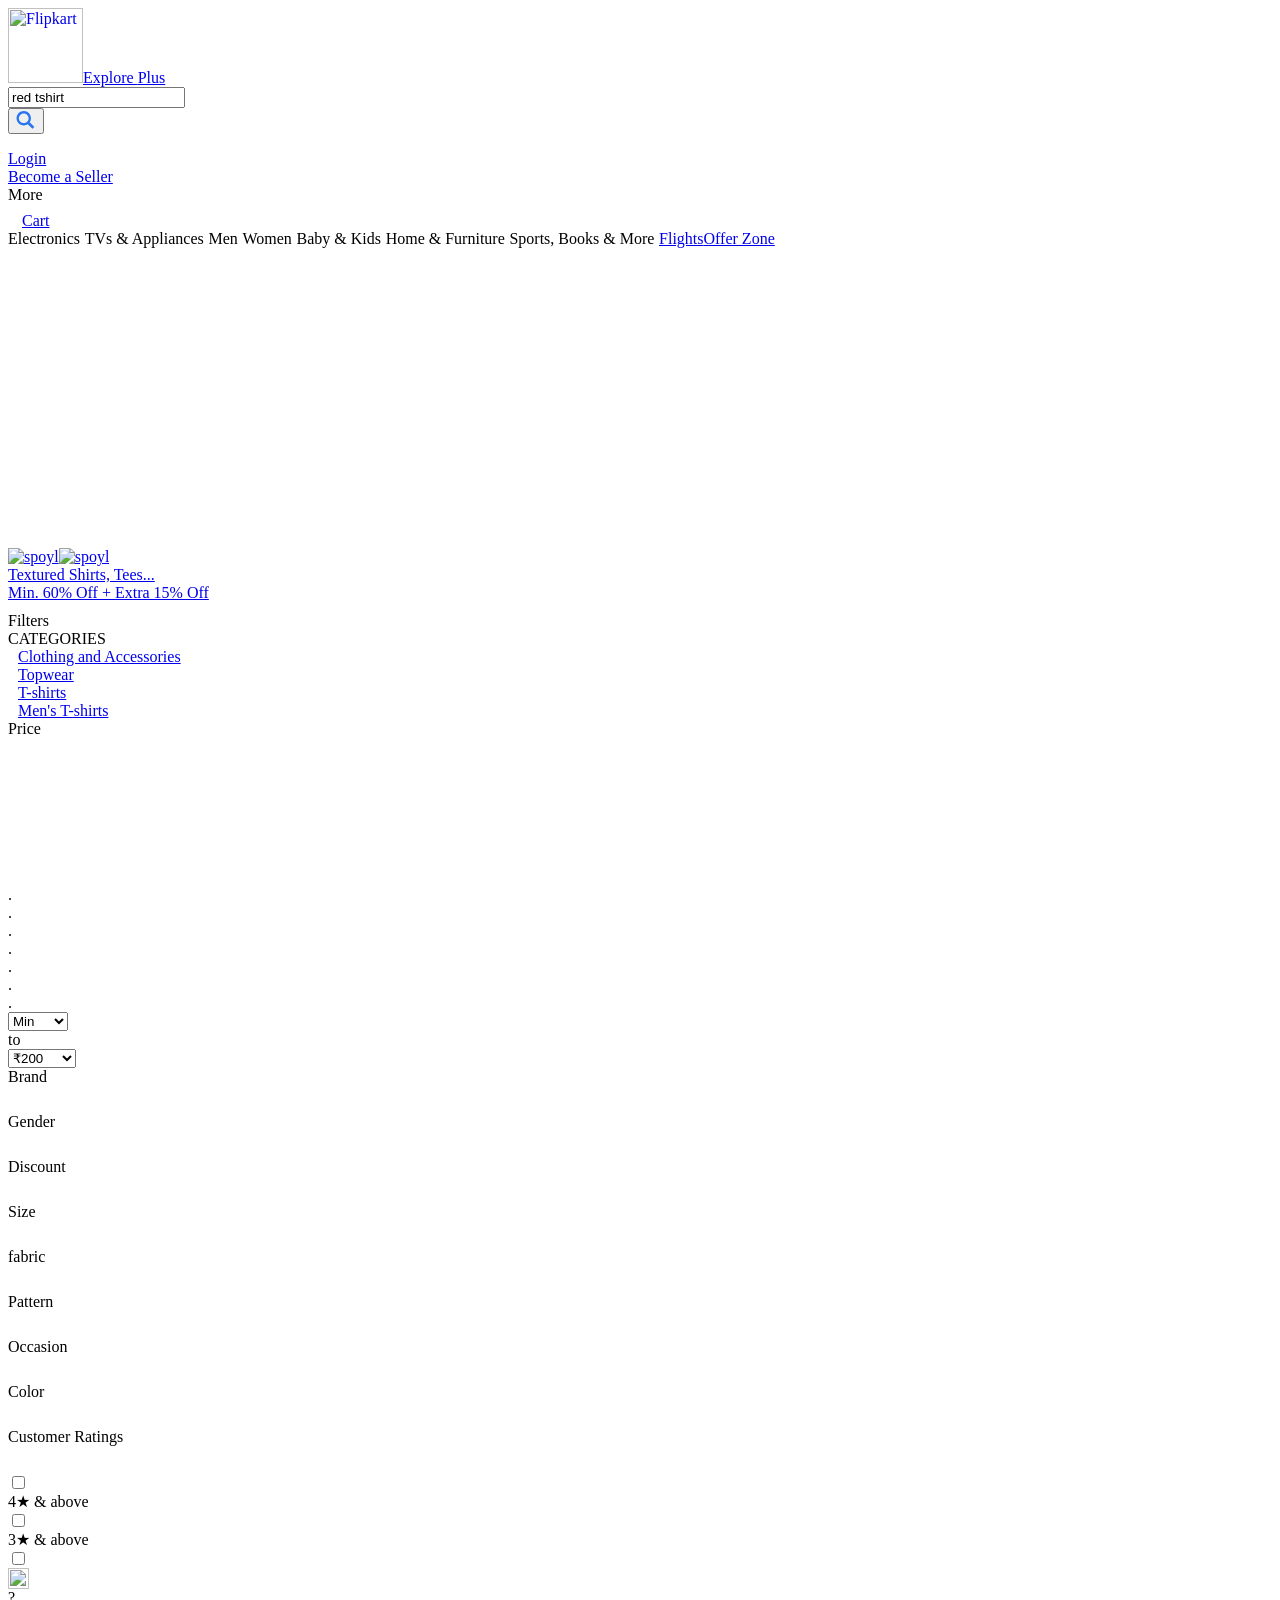
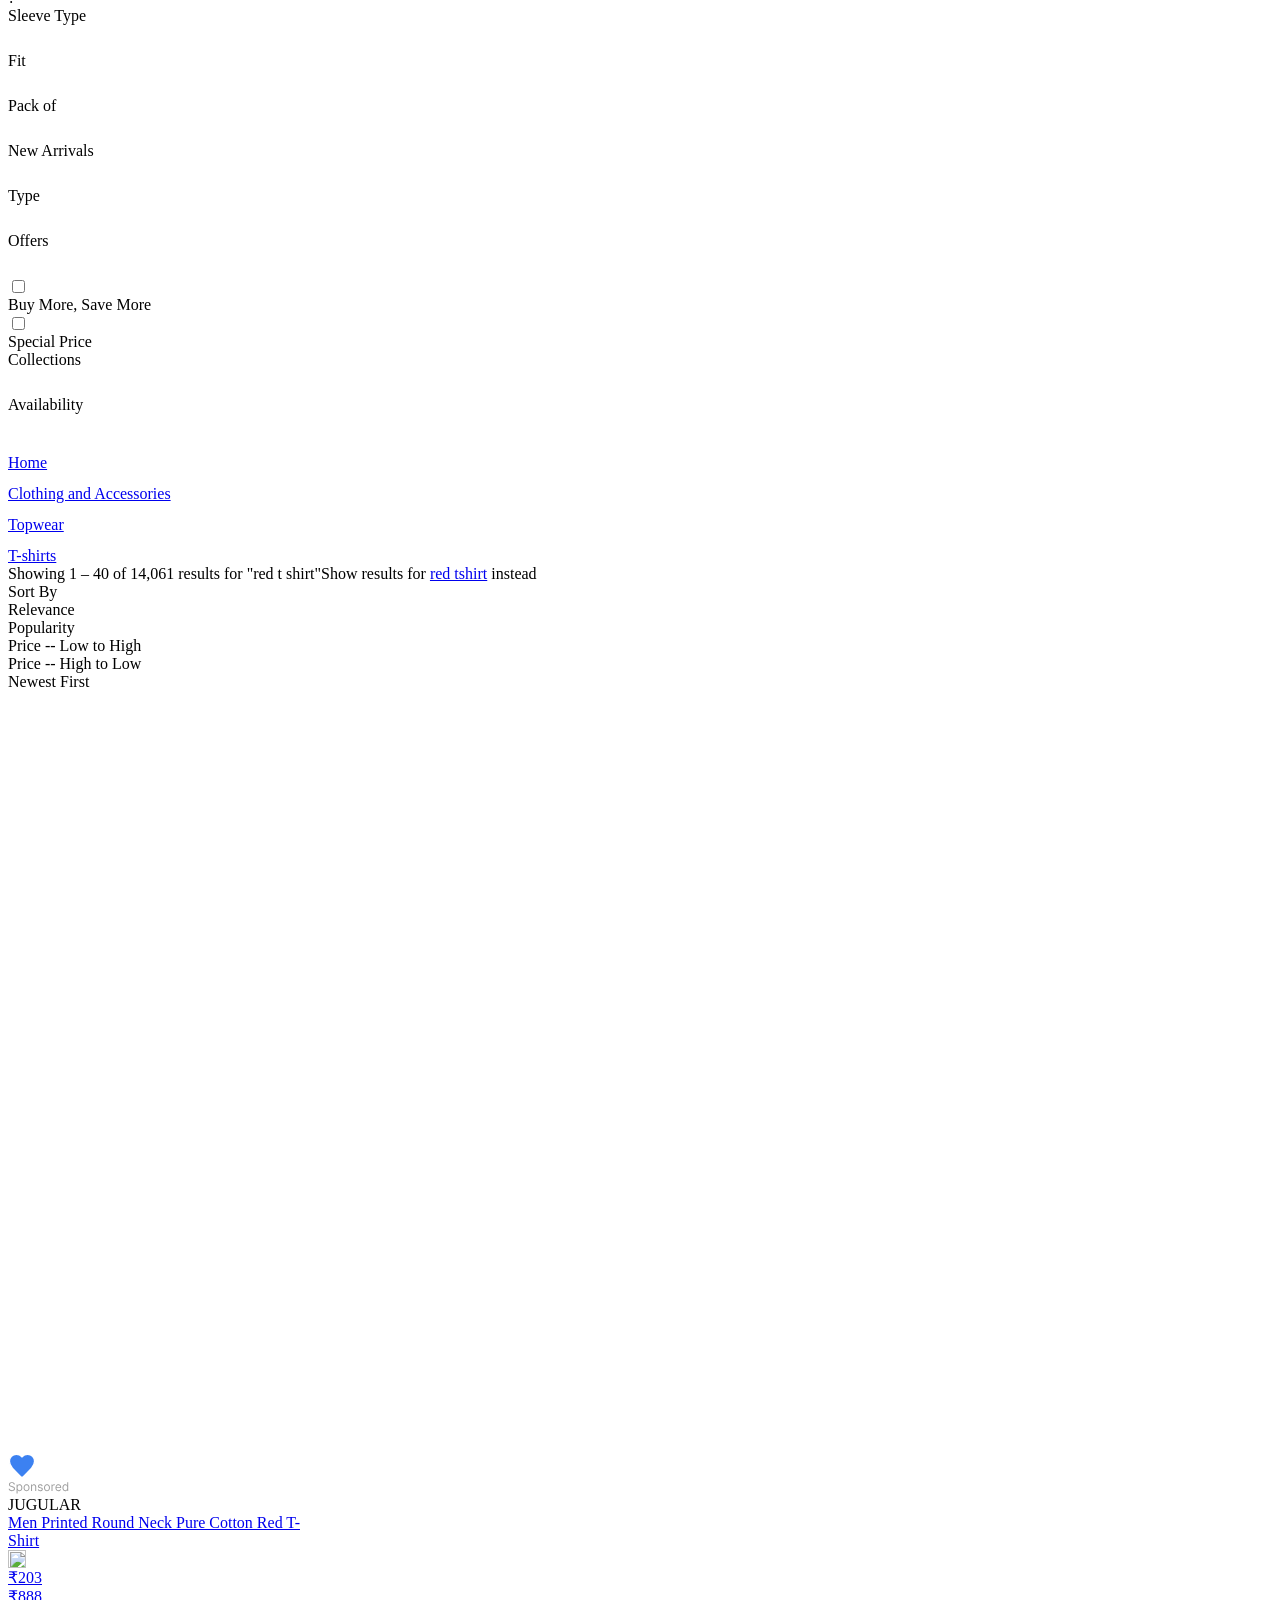
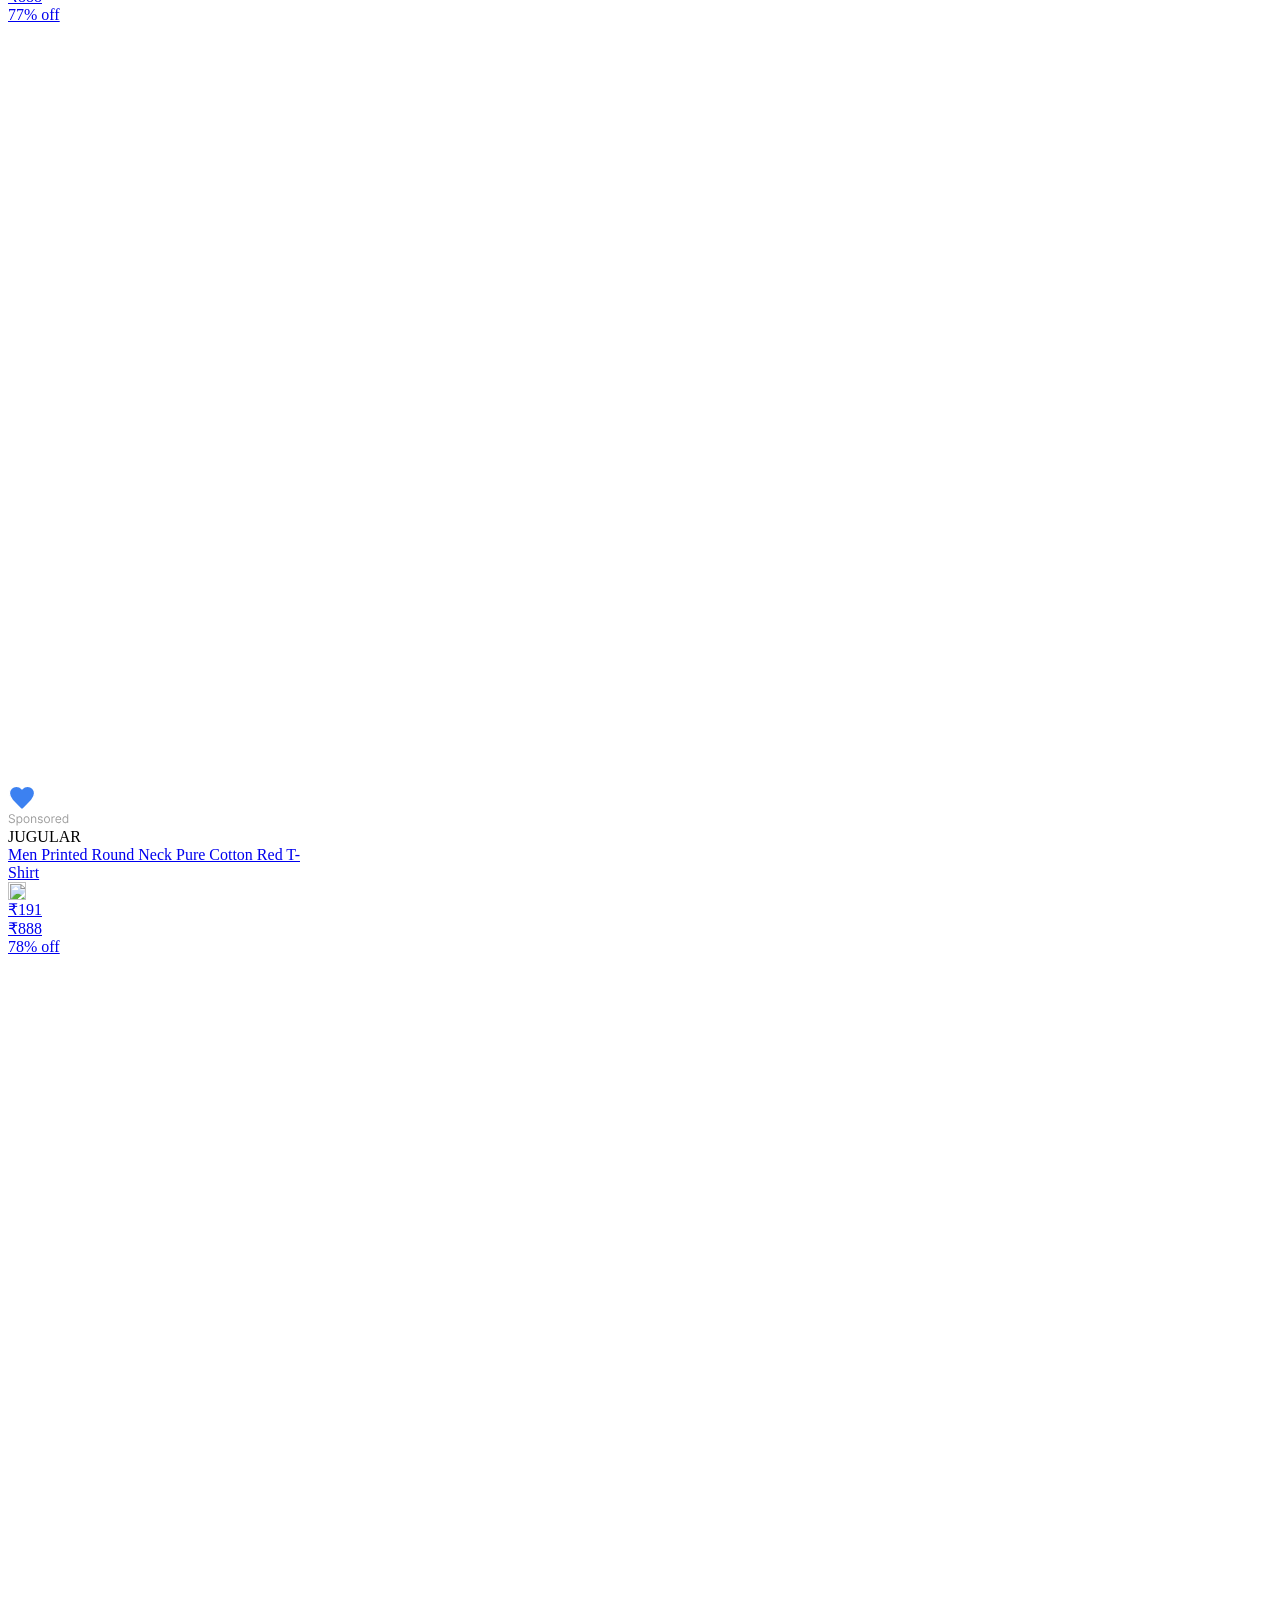
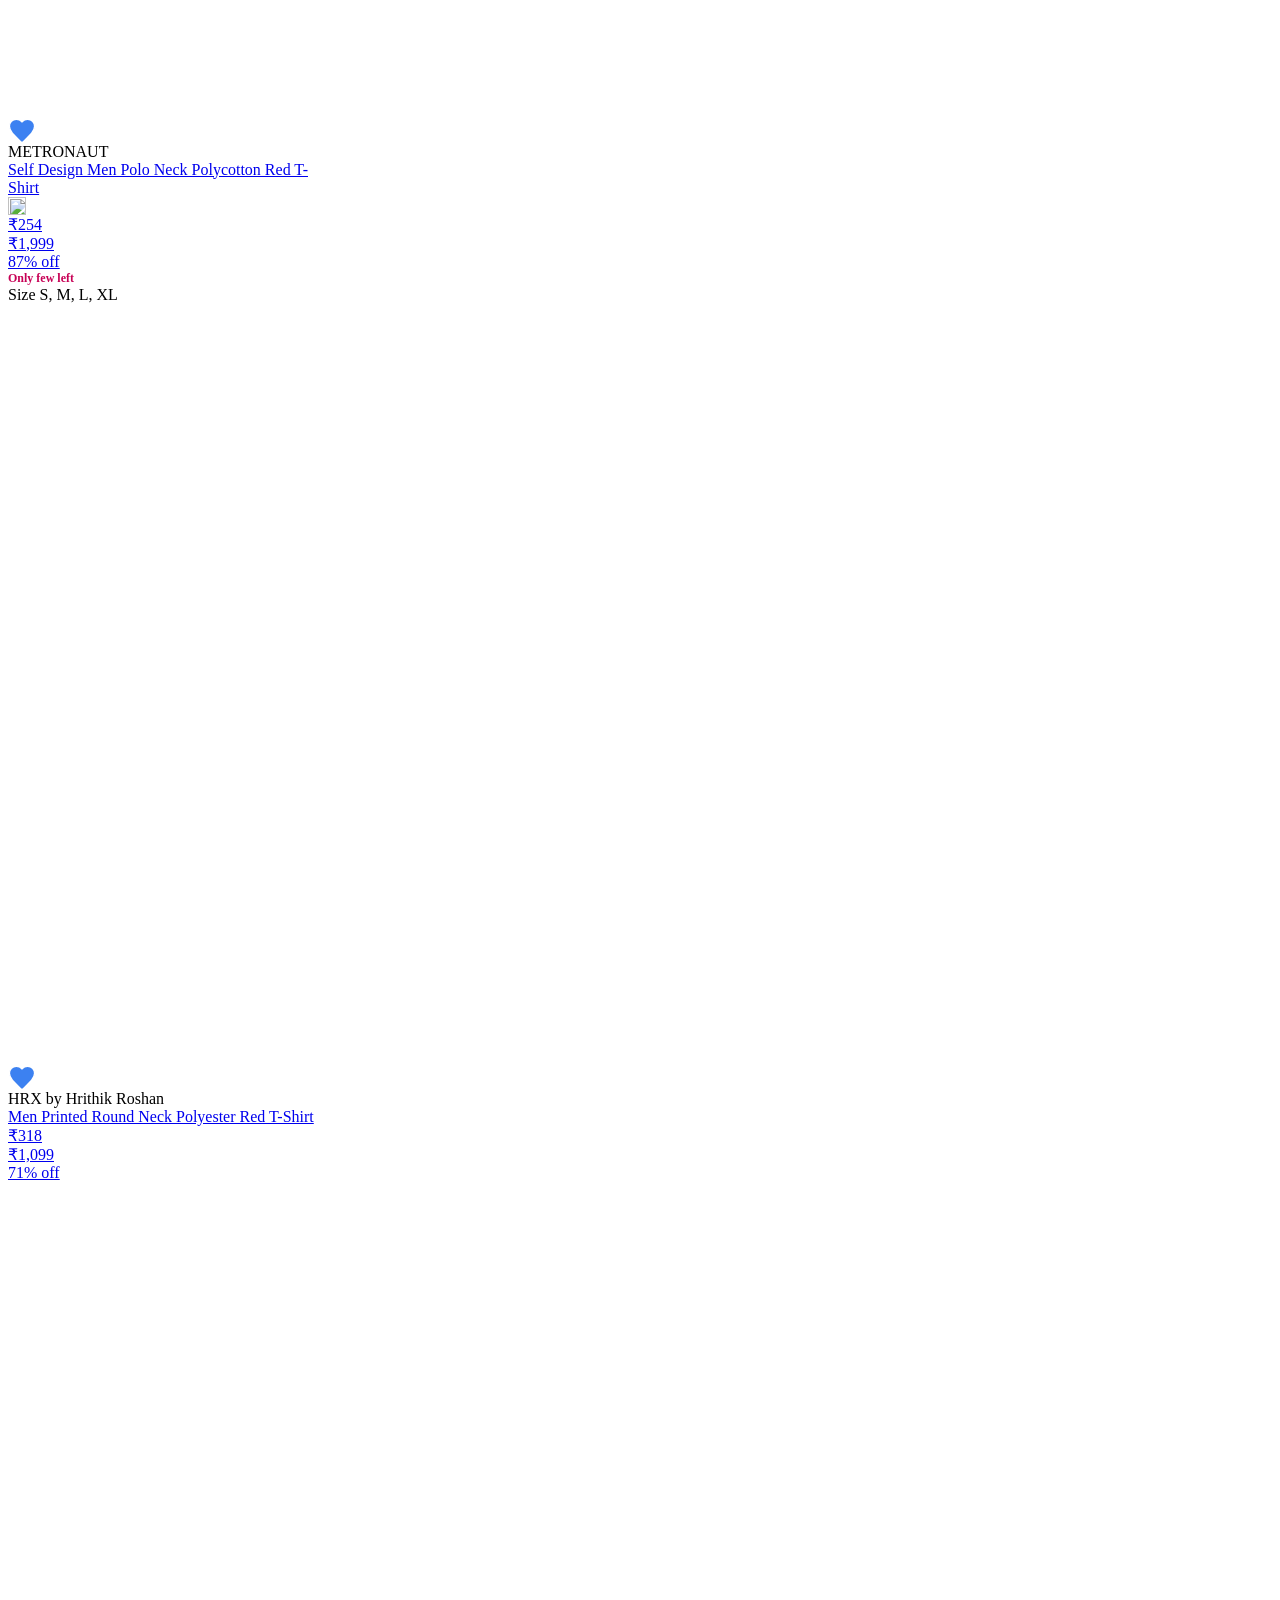
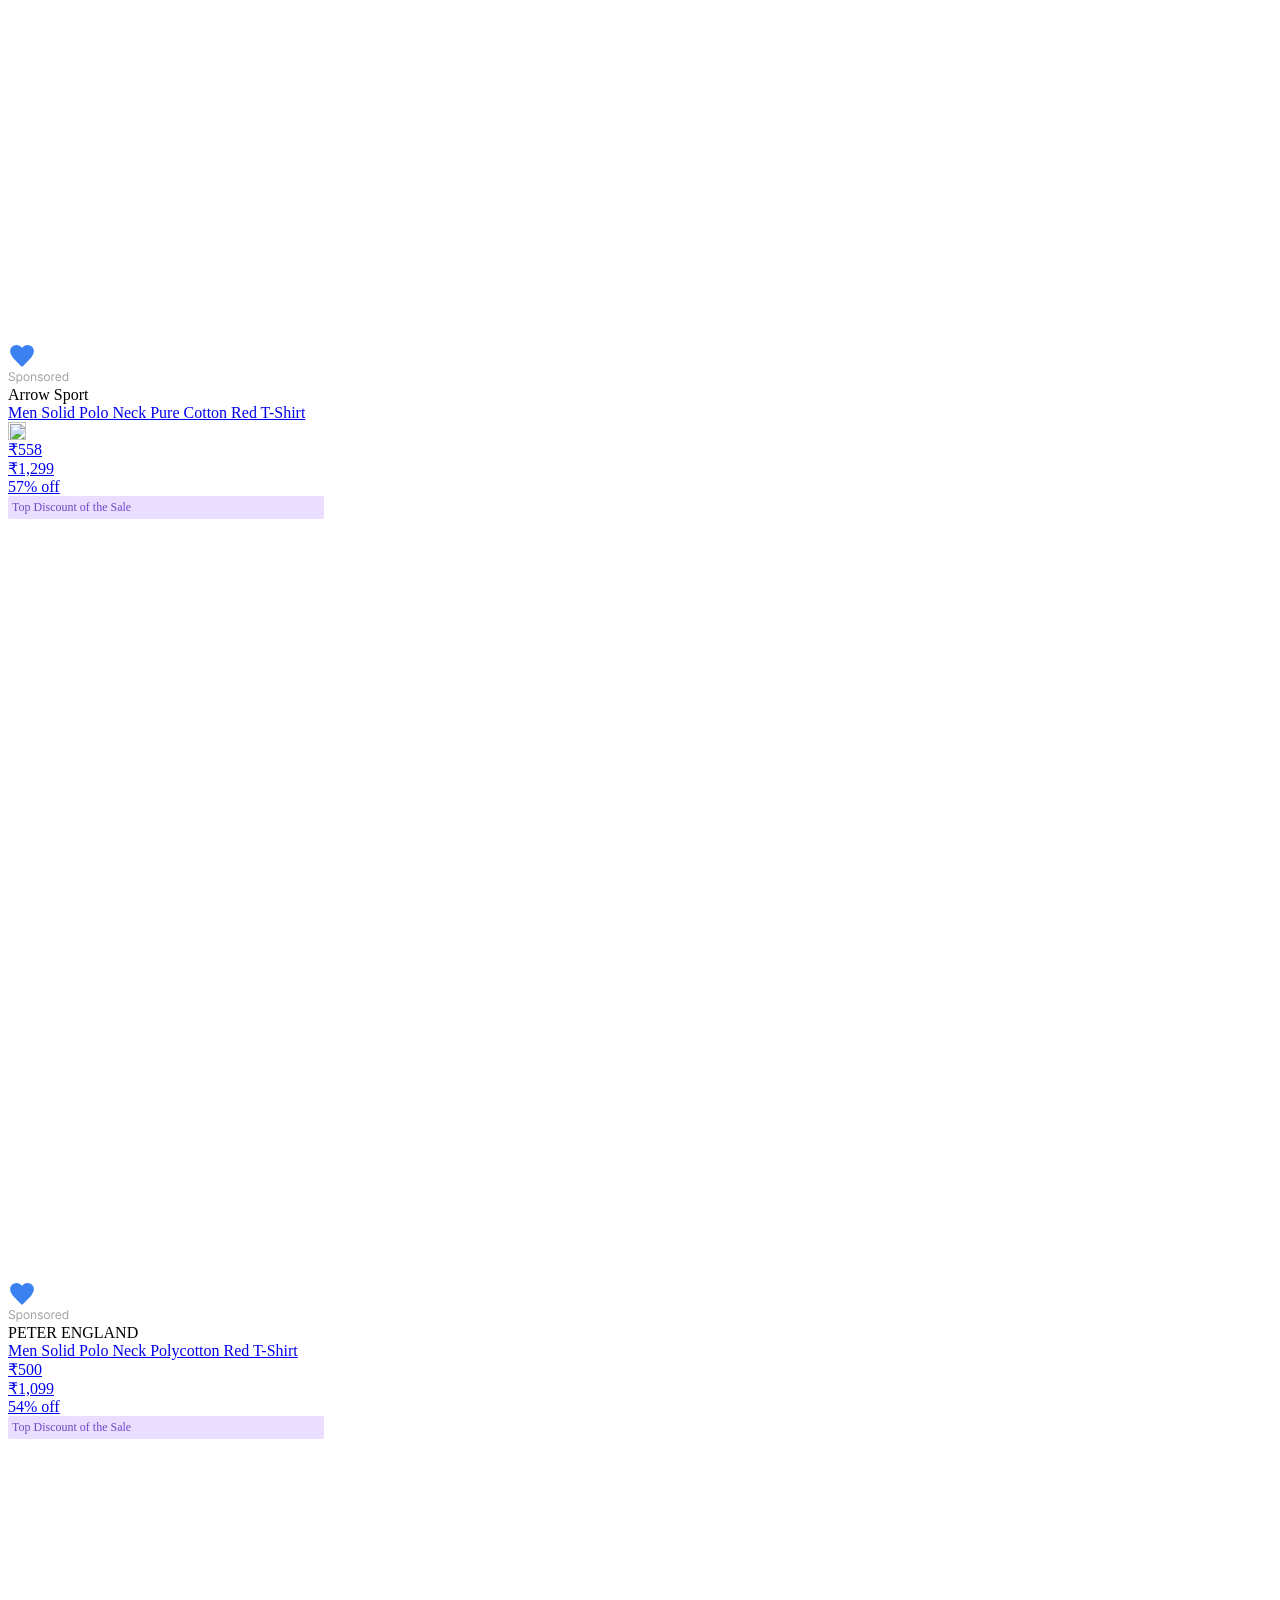
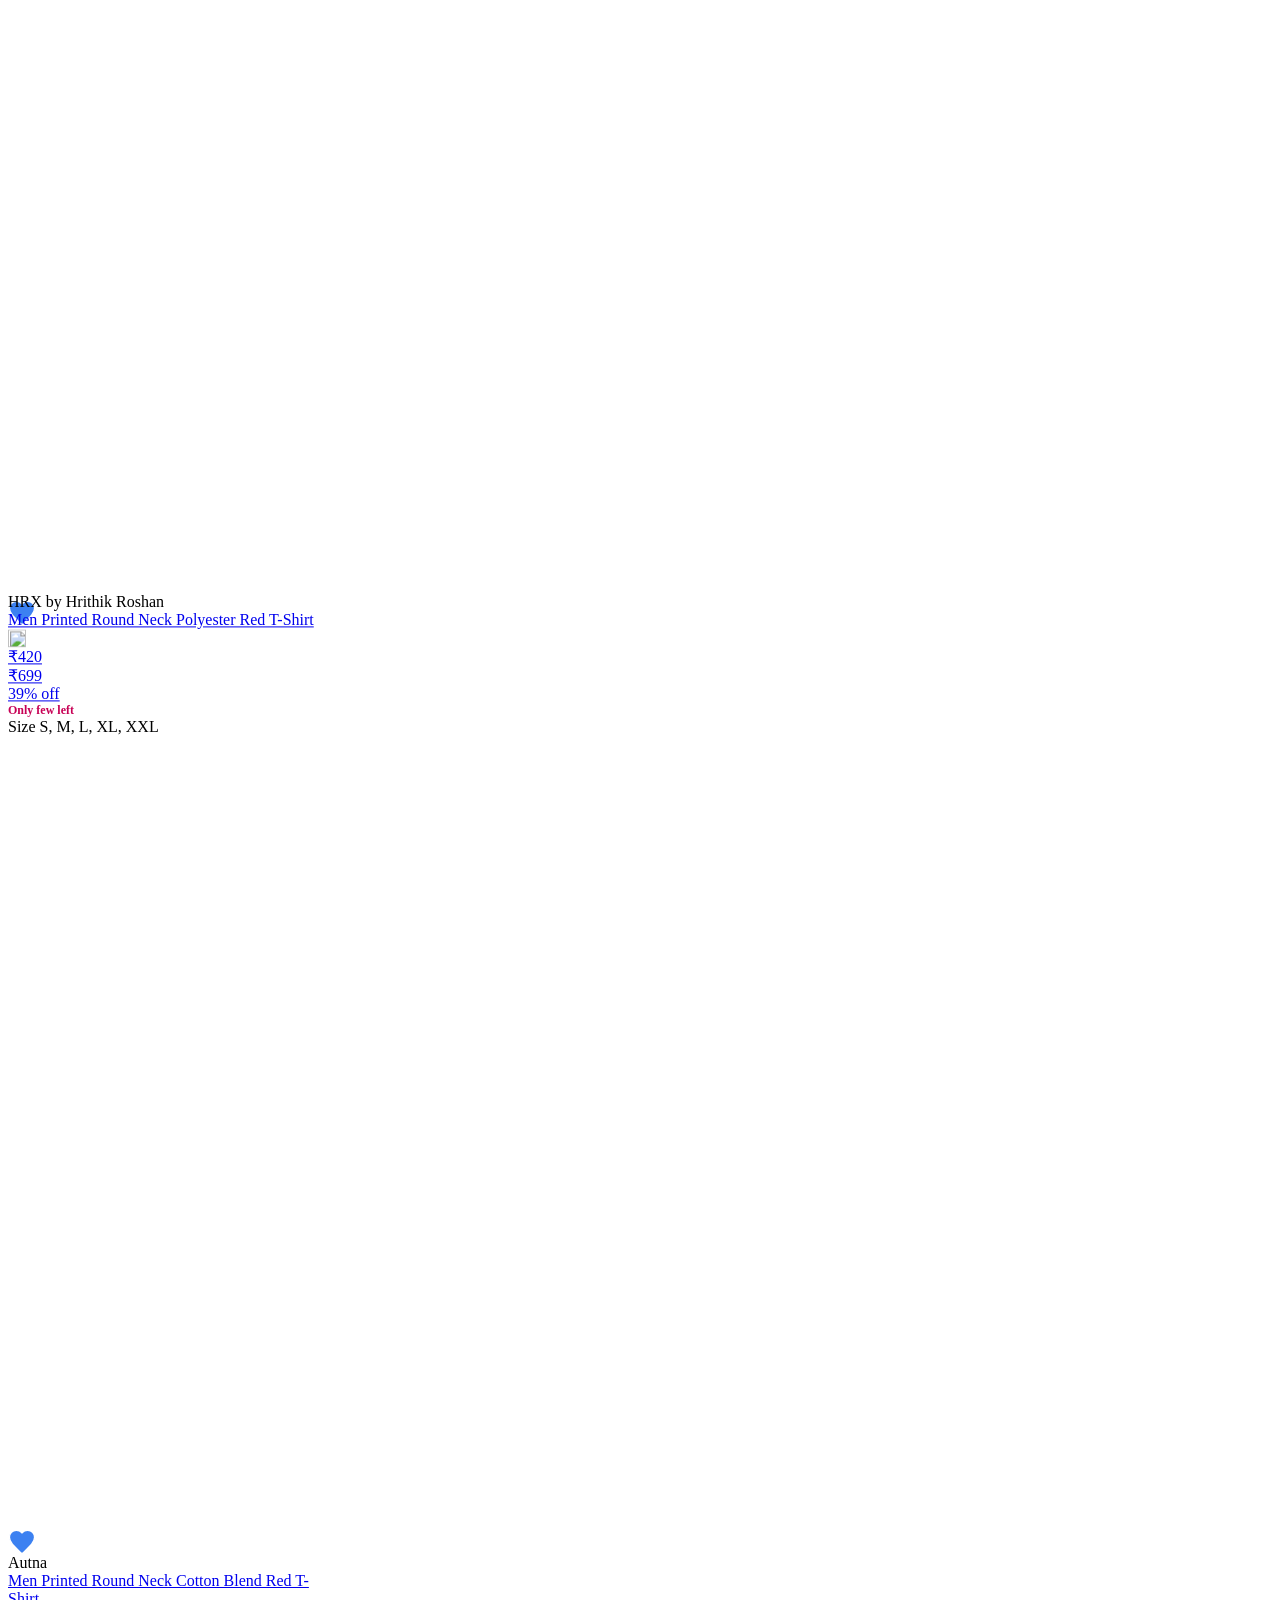
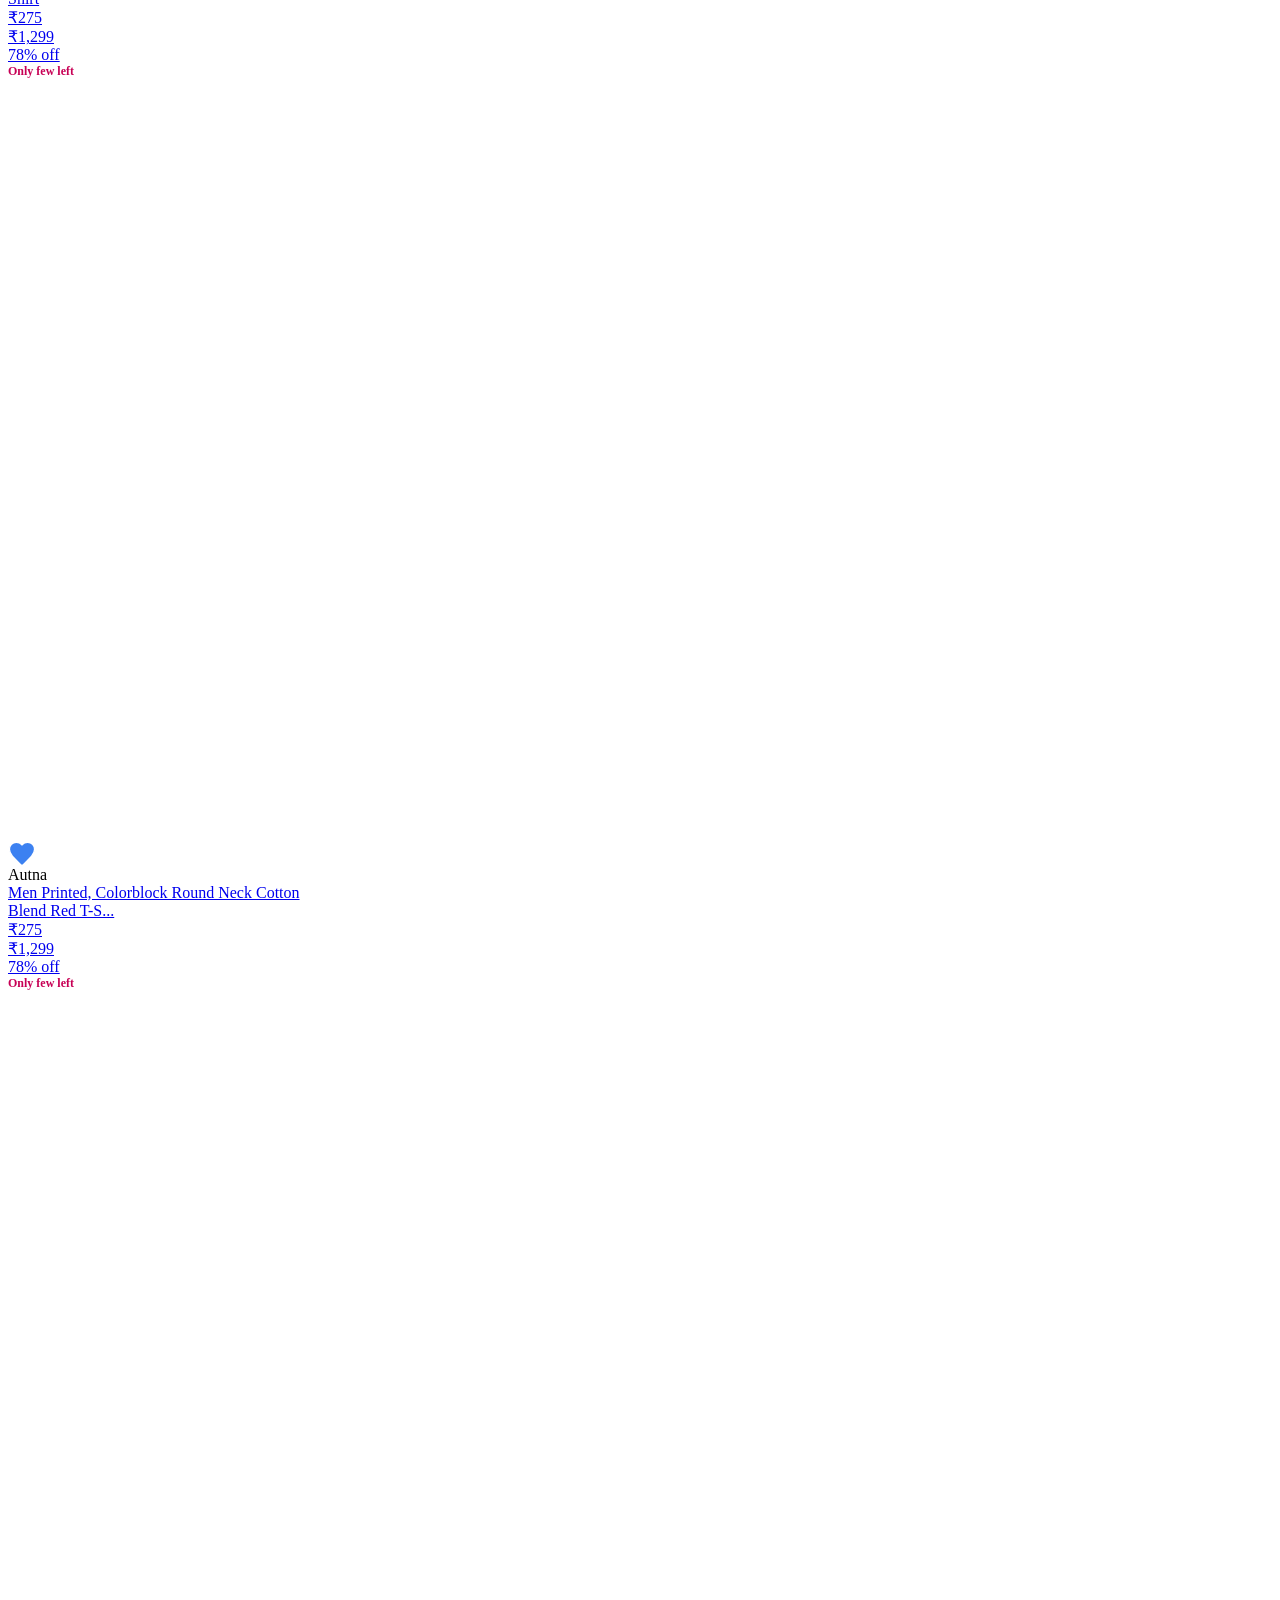
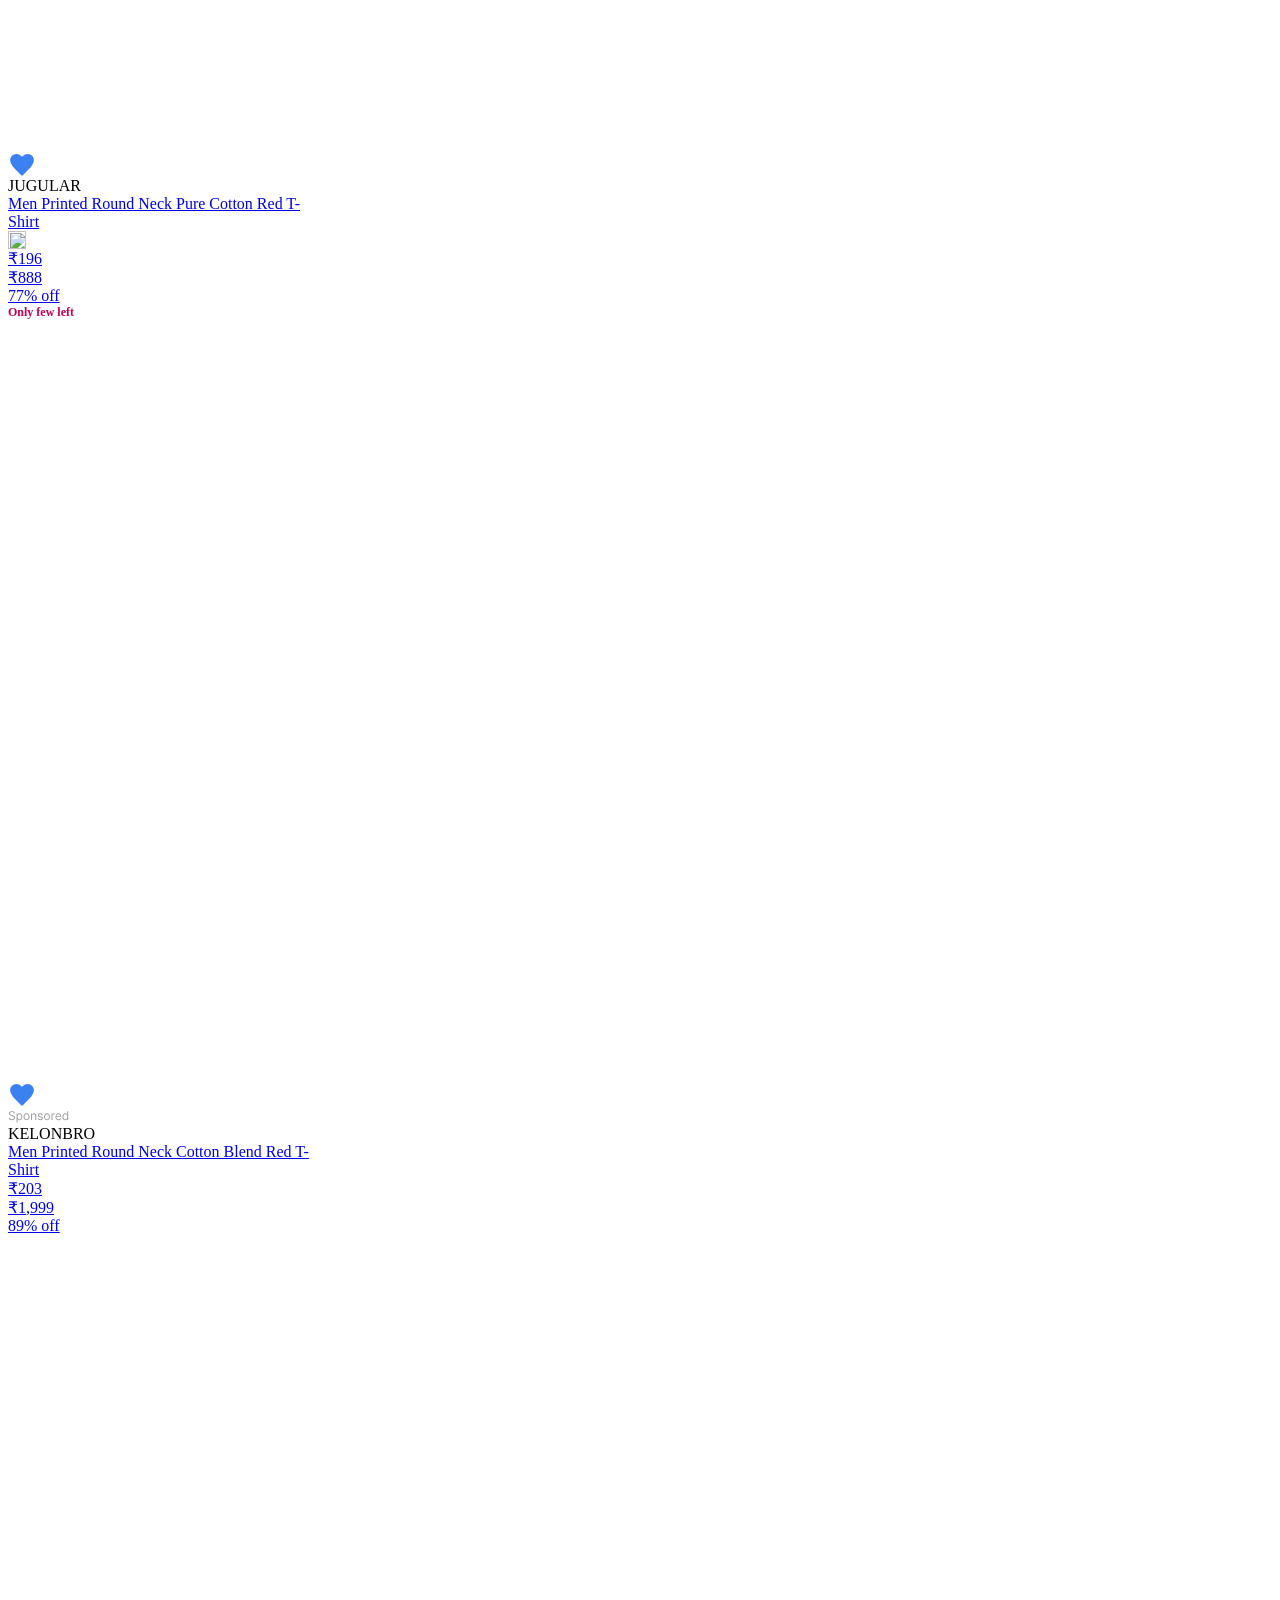
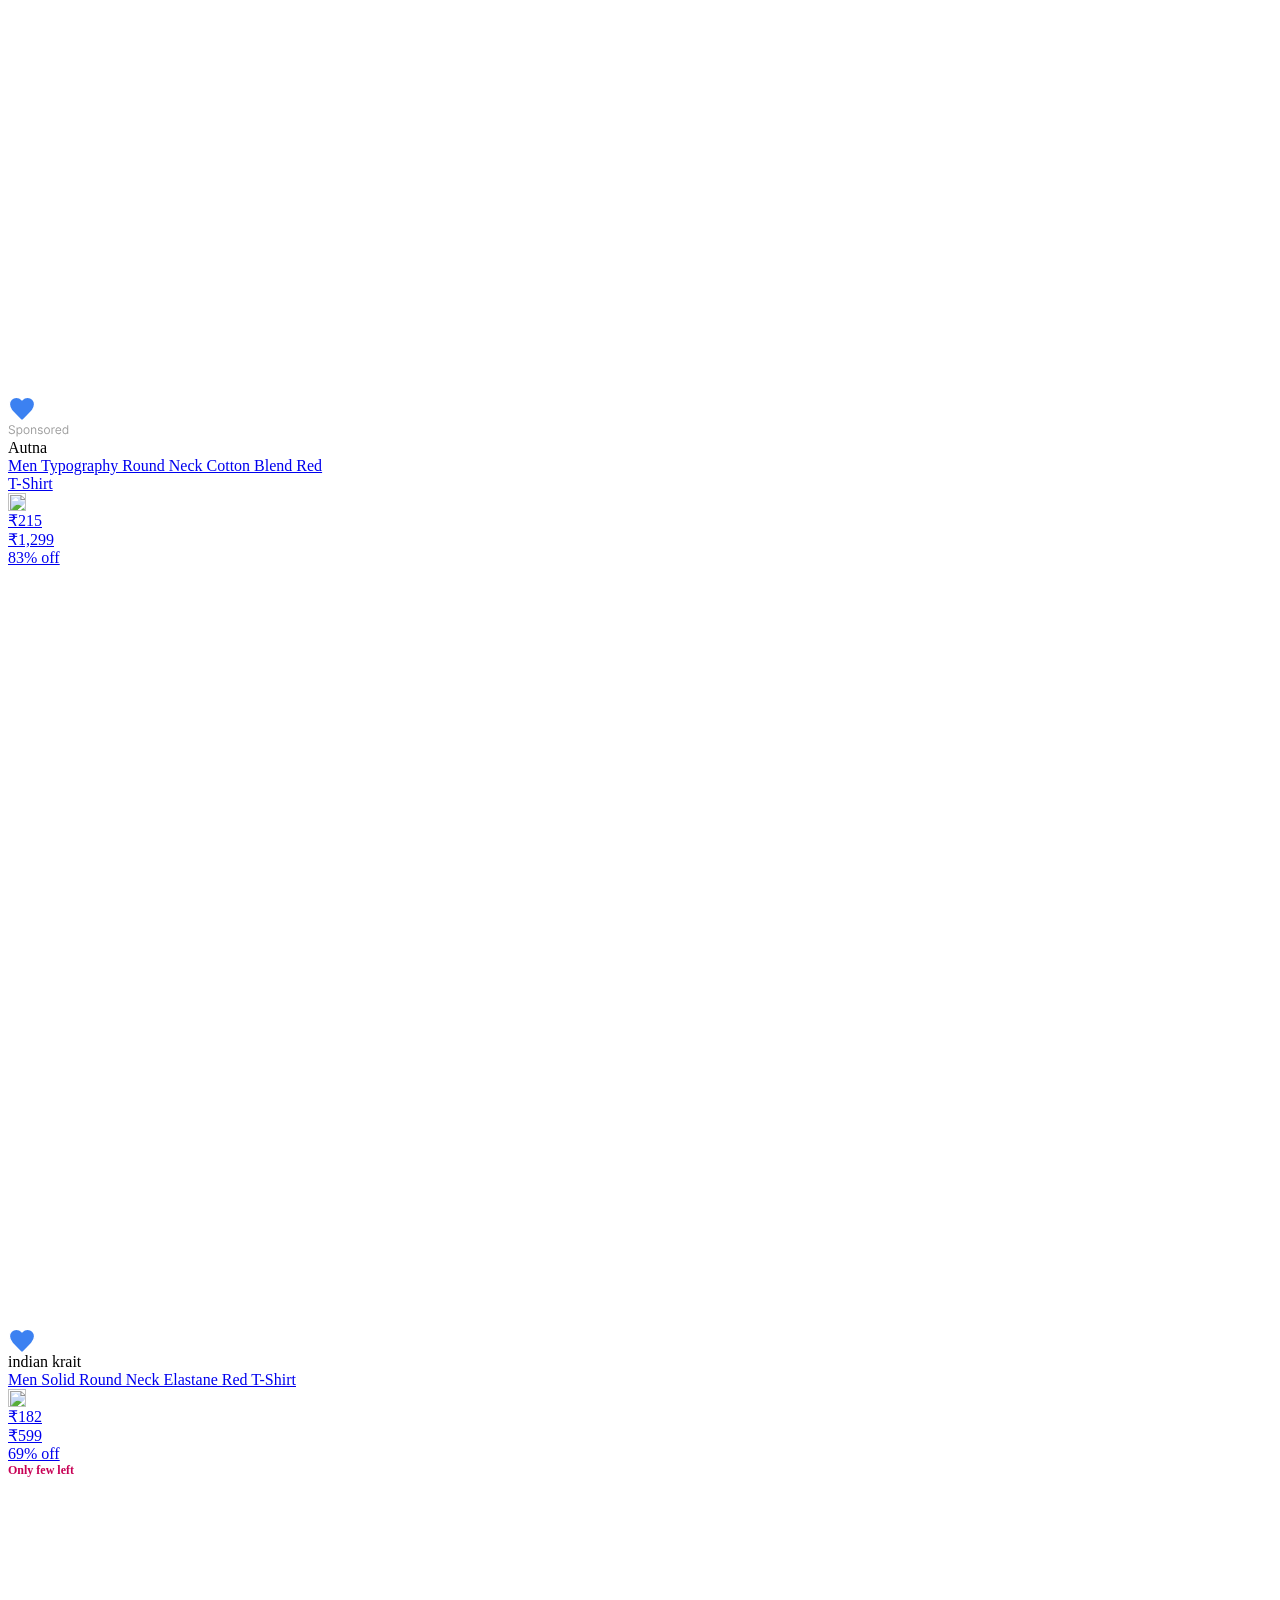
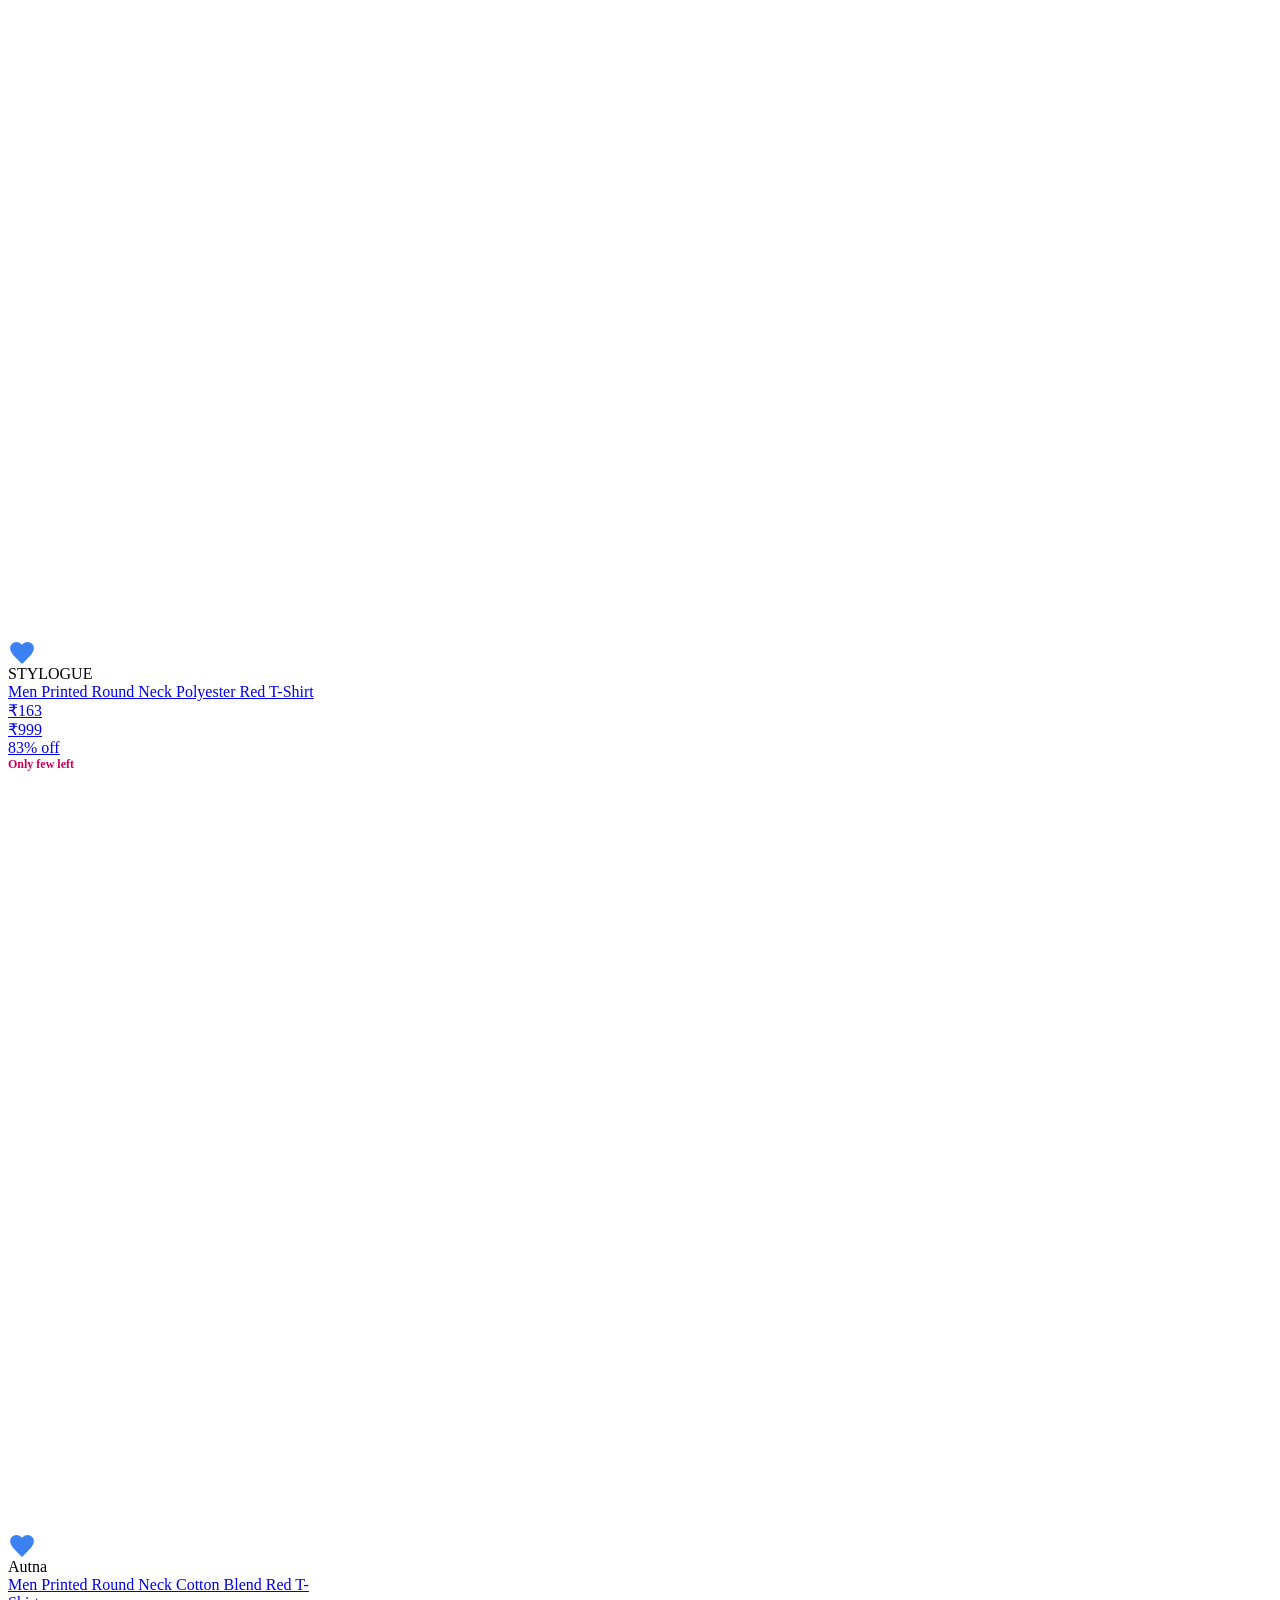
==== commit 855a37a8: "v0.57" ====
--- a/flipkart_dump.html
+++ b/flipkart_dump.html
@@ -1,7 +1,7 @@
-<html lang="en"><head><script type="text/javascript" async="async" src="https://flipkart.d1.sc.omtrdc.net/id?d_visid_ver=1.5.4&amp;callback=s_c_il%5B0%5D._setAnalyticsFields&amp;mcorgid=17EB401053DAF4840A490D4C%40AdobeOrg&amp;mid=15175374749695088631996666375626035837"></script><script type="text/javascript" async="async" src="https://dpm.demdex.net/id?d_visid_ver=1.5.4&amp;d_rtbd=json&amp;d_ver=2&amp;d_orgid=17EB401053DAF4840A490D4C%40AdobeOrg&amp;d_nsid=0&amp;d_cb=s_c_il%5B0%5D._setMarketingCloudFields"></script><link href="https://rukminim2.flixcart.com" rel="preconnect"><link rel="stylesheet" href="//static-assets-web.flixcart.com/fk-p-linchpin-web/fk-cp-zion/css/app_modules.chunk.c48a12.css"><link rel="stylesheet" href="//static-assets-web.flixcart.com/fk-p-linchpin-web/fk-cp-zion/css/app.chunk.066267.css"> <meta http-equiv="Content-type" content="text/html; charset=utf-8"><meta http-equiv="X-UA-Compatible" content="IE=Edge"><meta property="fb:page_id" content="102988293558"><meta property="fb:admins" content="658873552,624500995,100000233612389"><link rel="shortcut icon" href="https://static-assets-web.flixcart.com/www/promos/new/20150528-140547-favicon-retina.ico"><link type="application/opensearchdescription+xml" rel="search" href="/osdd.xml?v=2"><meta property="og:type" content="website"><meta name="og_site_name" property="og:site_name" content="Flipkart.com"><link rel="apple-touch-icon" sizes="57x57" href="/apple-touch-icon-57x57.png"><link rel="apple-touch-icon" sizes="72x72" href="/apple-touch-icon-72x72.png"><link rel="apple-touch-icon" sizes="114x114" href="/apple-touch-icon-114x114.png"><link rel="apple-touch-icon" sizes="144x144" href="/apple-touch-icon-144x144.png"><link rel="apple-touch-icon" href="/apple-touch-icon-57x57.png"><meta name="twitter:card" content="app"><meta name="twitter:site" content="@flipkart"><meta name="twitter:creator" content="@flipkart"><meta name="twitter:title" content="Red Tshirt- Buy Products Online at Best Price in India - All Categories | Flipkart.com"><meta name="twitter:description" content="Shop for electronics, apparels &amp; more using our Flipkart app Free shipping &amp; COD."><meta name="twitter:app:country" content="in"><meta name="al:ios:app_name" content="Flipkart"><meta name="al:ios:app_store_id" content="742044692"><meta name="twitter:app:name:iphone" content="Flipkart"><meta name="twitter:app:id:iphone" content="742044692"><meta name="twitter:app:url:iphone" content="http://dl.flipkart.com/dl/home?"><meta name="twitter:app:name:ipad" content="Flipkart"><meta name="twitter:app:id:ipad" content="742044692"><meta name="twitter:app:url:ipad" content="http://dl.flipkart.com/dl/home?"><meta name="twitter:app:name:googleplay" content="Flipkart"><meta name="twitter:app:id:googleplay" content="com.flipkart.android"><meta name="twitter:app:url:googleplay" content="http://dl.flipkart.com/dl/home?"><style>#container {
+<html lang="en"><head><script type="text/javascript" async="async" src="https://flipkart.d1.sc.omtrdc.net/id?d_visid_ver=1.5.4&amp;callback=s_c_il%5B0%5D._setAnalyticsFields&amp;mcorgid=17EB401053DAF4840A490D4C%40AdobeOrg&amp;mid=88197656805259090703206788087965758166"></script><script type="text/javascript" async="async" src="https://dpm.demdex.net/id?d_visid_ver=1.5.4&amp;d_rtbd=json&amp;d_ver=2&amp;d_orgid=17EB401053DAF4840A490D4C%40AdobeOrg&amp;d_nsid=0&amp;d_cb=s_c_il%5B0%5D._setMarketingCloudFields"></script><link href="https://rukminim2.flixcart.com" rel="preconnect"><link rel="stylesheet" href="//static-assets-web.flixcart.com/fk-p-linchpin-web/fk-cp-zion/css/app_modules.chunk.c48a12.css"><link rel="stylesheet" href="//static-assets-web.flixcart.com/fk-p-linchpin-web/fk-cp-zion/css/app.chunk.066267.css"> <meta http-equiv="Content-type" content="text/html; charset=utf-8"><meta http-equiv="X-UA-Compatible" content="IE=Edge"><meta property="fb:page_id" content="102988293558"><meta property="fb:admins" content="658873552,624500995,100000233612389"><link rel="shortcut icon" href="https://static-assets-web.flixcart.com/www/promos/new/20150528-140547-favicon-retina.ico"><link type="application/opensearchdescription+xml" rel="search" href="/osdd.xml?v=2"><meta property="og:type" content="website"><meta name="og_site_name" property="og:site_name" content="Flipkart.com"><link rel="apple-touch-icon" sizes="57x57" href="/apple-touch-icon-57x57.png"><link rel="apple-touch-icon" sizes="72x72" href="/apple-touch-icon-72x72.png"><link rel="apple-touch-icon" sizes="114x114" href="/apple-touch-icon-114x114.png"><link rel="apple-touch-icon" sizes="144x144" href="/apple-touch-icon-144x144.png"><link rel="apple-touch-icon" href="/apple-touch-icon-57x57.png"><meta name="twitter:card" content="app"><meta name="twitter:site" content="@flipkart"><meta name="twitter:creator" content="@flipkart"><meta name="twitter:title" content="Red Tshirt- Buy Products Online at Best Price in India - All Categories | Flipkart.com"><meta name="twitter:description" content="Shop for electronics, apparels &amp; more using our Flipkart app Free shipping &amp; COD."><meta name="twitter:app:country" content="in"><meta name="al:ios:app_name" content="Flipkart"><meta name="al:ios:app_store_id" content="742044692"><meta name="twitter:app:name:iphone" content="Flipkart"><meta name="twitter:app:id:iphone" content="742044692"><meta name="twitter:app:url:iphone" content="http://dl.flipkart.com/dl/home?"><meta name="twitter:app:name:ipad" content="Flipkart"><meta name="twitter:app:id:ipad" content="742044692"><meta name="twitter:app:url:ipad" content="http://dl.flipkart.com/dl/home?"><meta name="twitter:app:name:googleplay" content="Flipkart"><meta name="twitter:app:id:googleplay" content="com.flipkart.android"><meta name="twitter:app:url:googleplay" content="http://dl.flipkart.com/dl/home?"><style>#container {
 			height: 100%;
 		}</style>  <link cust-ref-preload-css="preload-css-custom-option" rel="stylesheet" href="//static-assets-web.flixcart.com/fk-p-linchpin-web/fk-cp-zion/css/Browse.chunk.83db80.css"> <script src="//static-assets-web.flixcart.com/fk-p-linchpin-web/fk-cp-zion/js/runtime.5c4145a4.js" defer="defer" crossorigin="anonymous"></script><script src="//static-assets-web.flixcart.com/fk-p-linchpin-web/fk-cp-zion/js/vendor.chunk.e3060dec.js" defer="defer" crossorigin="anonymous"></script><script src="//static-assets-web.flixcart.com/fk-p-linchpin-web/fk-cp-zion/js/app_modules.chunk.118438f4.js" defer="defer" crossorigin="anonymous"></script><script src="//static-assets-web.flixcart.com/fk-p-linchpin-web/fk-cp-zion/js/app_common.chunk.e9bdf22b.js" defer="defer" crossorigin="anonymous"></script><script src="//static-assets-web.flixcart.com/fk-p-linchpin-web/fk-cp-zion/js/app.chunk.da07ff50.js" defer="defer" crossorigin="anonymous"></script><title>Red Tshirt- Buy Products Online at Best Price in India - All Categories | Flipkart.com</title><meta name="og_title" property="og:title" content="Red Tshirt- Buy Products Online at Best Price in India - All Categories | Flipkart.com"><meta name="Keywords" content="Red Tshirt"> <meta name="Description" content="Red Tshirt- Buy Products Online at Best Price in India. India's Leading E-commerce Company - Free Home Delivery - All Categories | Flipkart.com"><meta property="og:description" content="Red Tshirt- Buy Products Online at Best Price in India. India's Leading E-commerce Company - Free Home Delivery - All Categories | Flipkart.com">       <meta name="msvalidate.01" content="F4EEB3A0AFFDD385992A06E6920C0AC3"> <!--[if IE 9 ]>
-	<script nonce="3574795676338003680">
+	<script nonce="7166776456166513207">
 		window.browserVersion = 'IE9';
 		document.documentElement.className += ' ie9';
 	</script>
@@ -31,7 +31,7 @@
 		const pageUri = window.location.pathname;
     		if (pageUri && pageUri.includes('/travel')) {
 			gtag('config', 'AW-16596706887');
-		}</script><script charset="utf-8" src="//static-assets-web.flixcart.com/fk-p-linchpin-web/fk-cp-zion/js/Browse.chunk.cdfec301.js" crossorigin="anonymous"></script></head><body><div id="container"><div><div class="krHvwW"><div class="J+HqMZ"><div class="LOe-Xr"></div><div class="Ja1j8k"><div class="ngOQ7L"><div class="F9+fd2"><a href="/"><img width="75" src="//static-assets-web.flixcart.com/fk-p-linchpin-web/fk-cp-zion/img/flipkart-plus_8d85f4.png" alt="Flipkart" title="Flipkart" class="W5mR4e"></a><a class="MwbhDR" href="/plus">Explore <span class="s4NJ5L">Plus</span><img width="10" src="//static-assets-web.flixcart.com/fk-p-linchpin-web/fk-cp-zion/img/plus_aef861.png"></a></div></div><div class="kRd8Cs"><form class="Hy6F9O header-form-search" action="/search" method="GET"><div class="col-12-12 BnmXvV"><div class="MoPwtI"><input class="zDPmFV" type="text" title="Search for products, brands and more" name="q" autocomplete="off" placeholder="Search for products, brands and more" value="red tshirt"></div><button class="MJG8Up" type="submit"><svg width="20" height="20" viewBox="0 0 17 18" class="" xmlns="http://www.w3.org/2000/svg"><g fill="#2874F1" fill-rule="evenodd"><path class="EwE-Fa" d="m11.618 9.897l4.225 4.212c.092.092.101.232.02.313l-1.465 1.46c-.081.081-.221.072-.314-.02l-4.216-4.203"></path><path class="EwE-Fa" d="m6.486 10.901c-2.42 0-4.381-1.956-4.381-4.368 0-2.413 1.961-4.369 4.381-4.369 2.42 0 4.381 1.956 4.381 4.369 0 2.413-1.961 4.368-4.381 4.368m0-10.835c-3.582 0-6.486 2.895-6.486 6.467 0 3.572 2.904 6.467 6.486 6.467 3.582 0 6.486-2.895 6.486-6.467 0-3.572-2.904-6.467-6.486-6.467"></path></g></svg></button><input type="hidden" name="otracker" value="search"><input type="hidden" name="otracker1" value="search"><input type="hidden" name="marketplace" value="FLIPKART"><input type="hidden" name="as-show" value="off"><input type="hidden" name="as" value="off"></div><ul class="col-12-12 bbjHWC"></ul></form></div><div class="RbF1Du UB4mMK"><div class="UL9nZx"><div class="tP+nZg _2E9UgX"><div><a class="wsejfv" href="/account/login?ret=/search%3Fq%3Dred%2Btshirt%26sort%3Dpopularity%26page%3D1">Login</a></div></div></div></div><div class="RbF1Du"><a href="https://seller.flipkart.com/sell-online/?utm_source=fkwebsite&amp;utm_medium=websitedirect" class="CDJO0-"><span>Become a Seller</span></a></div><div class="RbF1Du"><div class="UL9nZx"><div class="tP+nZg _2E9UgX"><div><div class="_3ZeUN+"> More </div></div></div><svg width="4.7" height="8" viewBox="0 0 16 27" xmlns="http://www.w3.org/2000/svg" class="Wto0b0"><path d="M16 23.207L6.11 13.161 16 3.093 12.955 0 0 13.161l12.955 13.161z" fill="#fff" class="-dC5Le"></path></svg></div></div><div class="RbF1Du"><div class="tP+nZg"><div class="cjMG1q"><a class="_9Wy27C" href="/viewcart?exploreMode=true&amp;preference=FLIPKART"><svg class="GAbRIN" width="14" height="14" viewBox="0 0 16 16" xmlns="http://www.w3.org/2000/svg"><path class="cziJ98" d="M15.32 2.405H4.887C3 2.405 2.46.805 2.46.805L2.257.21C2.208.085 2.083 0 1.946 0H.336C.1 0-.064.24.024.46l.644 1.945L3.11 9.767c.047.137.175.23.32.23h8.418l-.493 1.958H3.768l.002.003c-.017 0-.033-.003-.05-.003-1.06 0-1.92.86-1.92 1.92s.86 1.92 1.92 1.92c.99 0 1.805-.75 1.91-1.712l5.55.076c.12.922.91 1.636 1.867 1.636 1.04 0 1.885-.844 1.885-1.885 0-.866-.584-1.593-1.38-1.814l2.423-8.832c.12-.433-.206-.86-.655-.86" fill="#fff"></path></svg><span>Cart</span></a></div></div></div></div><div class="LOe-Xr"></div></div><div class="DlQjC4"></div></div><div class="_5M58Mb"><div class="ACvr7K hTtFMH"><div class="bpjkJb"><span class="TSD49J">Electronics<svg width="4.7" height="8" viewBox="0 0 16 27" xmlns="http://www.w3.org/2000/svg" class="CGMB7B"><path d="M16 23.207L6.11 13.161 16 3.093 12.955 0 0 13.161l12.955 13.161z" fill="#fff" class="CPYntE"></path></svg></span><span class="TSD49J">TVs &amp; Appliances<svg width="4.7" height="8" viewBox="0 0 16 27" xmlns="http://www.w3.org/2000/svg" class="CGMB7B"><path d="M16 23.207L6.11 13.161 16 3.093 12.955 0 0 13.161l12.955 13.161z" fill="#fff" class="CPYntE"></path></svg></span><span class="TSD49J">Men<svg width="4.7" height="8" viewBox="0 0 16 27" xmlns="http://www.w3.org/2000/svg" class="CGMB7B"><path d="M16 23.207L6.11 13.161 16 3.093 12.955 0 0 13.161l12.955 13.161z" fill="#fff" class="CPYntE"></path></svg></span><span class="TSD49J">Women<svg width="4.7" height="8" viewBox="0 0 16 27" xmlns="http://www.w3.org/2000/svg" class="CGMB7B"><path d="M16 23.207L6.11 13.161 16 3.093 12.955 0 0 13.161l12.955 13.161z" fill="#fff" class="CPYntE"></path></svg></span><span class="TSD49J">Baby &amp; Kids<svg width="4.7" height="8" viewBox="0 0 16 27" xmlns="http://www.w3.org/2000/svg" class="CGMB7B"><path d="M16 23.207L6.11 13.161 16 3.093 12.955 0 0 13.161l12.955 13.161z" fill="#fff" class="CPYntE"></path></svg></span><span class="TSD49J">Home &amp; Furniture<svg width="4.7" height="8" viewBox="0 0 16 27" xmlns="http://www.w3.org/2000/svg" class="CGMB7B"><path d="M16 23.207L6.11 13.161 16 3.093 12.955 0 0 13.161l12.955 13.161z" fill="#fff" class="CPYntE"></path></svg></span><span class="TSD49J">Sports, Books &amp; More<svg width="4.7" height="8" viewBox="0 0 16 27" xmlns="http://www.w3.org/2000/svg" class="CGMB7B"><path d="M16 23.207L6.11 13.161 16 3.093 12.955 0 0 13.161l12.955 13.161z" fill="#fff" class="CPYntE"></path></svg></span><a class="TSD49J" href="/travel/flights?otracker=nmenu_Flights">Flights</a><a class="TSD49J" href="/offers-list/top-deals?screen=dynamic&amp;pk=themeViews%3DDT-OMU-A2%3ADT-OMU~widgetType%3DdealCard~contentType%3Dneo&amp;otracker=nmenu_offer-zone">Offer Zone</a></div></div></div><div class="nt6sNV JxFEK3 _48O0EI"><div class="DOjaWF YJG4Cf"><div class="DOjaWF gdgoEp col-2-12" style="flex: 0 0 280px; max-width: 280px; padding: 0px 10px 0px 0px;"><div class="cPHDOP col-12-12" style="padding: 0px 0px 10px;"><a href="/mens-tshirts/pr?sid=clo%2Cash%2Cank%2Cedy&amp;p%5B%5D=facets.price_range.from%3DMin&amp;p%5B%5D=facets.price_range.to%3D599&amp;p%5B%5D=facets.trend_markers%3D1&amp;ctx=[base64]%3D&amp;otracker=sp_browse_announcement_search.flipkart.com" class="NgQ3sk EDdQlB" data-tkid="M_69ee5cb2-d110-45c6-8a45-40f53d0f1921_4.11OI36443X7G"><div class="wvIX4U" style="padding-top: 53.57%;"><div class="_8z-Twi _4bzjfU gqcSqV" style="padding-top: 53.57%;"><img class="_4qMbau wRqC+k CwNMnK" alt="spoyl" src="https://rukminim2.flixcart.com/fk-p-flap/400/400/image/4a9149cbc051ed78.jpg?q=50"><img class="xTaogf _3iTqAS lUfOCp" src="https://rukminim2.flixcart.com/fk-p-flap/100/100/image/4a9149cbc051ed78.jpg?q=50" alt="spoyl"></div></div><div class="Cba2ID"><div class="BTZj4V">Abstract Prints, Anime Tees...</div><div class="Nz8-GO">Under ₹599 + Extra 15% Off</div></div></a></div><div class="DOjaWF gdgoEp col-12-12"><div class="cPHDOP col-12-12"><div class="_0BvurA"><section class="pgRLLn _2OLUF3"><div class="_3Owiq+"><div class="rgHxCQ"><span>Filters</span></div></div></section><div class="GSeM5C"><section class="Iu4qXa"><div class="WCyB2K"><span>CATEGORIES</span></div><div><div class="esFpML"><span><svg width="10" height="10" viewBox="0 0 16 27" xmlns="http://www.w3.org/2000/svg" class="IZmjtf"><path d="M16 23.207L6.11 13.161 16 3.093 12.955 0 0 13.161l12.955 13.161z" fill="#fff" class="P3pAQJ"></path></svg></span><a class="k17cBJ WyLc0s" title="Clothing and Accessories" href="/clothing-and-accessories/pr?sid=clo&amp;q=red+tshirt&amp;otracker=categorytree">Clothing and Accessories</a></div></div><div><div class="esFpML"><span><svg width="10" height="10" viewBox="0 0 16 27" xmlns="http://www.w3.org/2000/svg" class="IZmjtf"><path d="M16 23.207L6.11 13.161 16 3.093 12.955 0 0 13.161l12.955 13.161z" fill="#fff" class="P3pAQJ"></path></svg></span><a class="k17cBJ WyLc0s" title="Topwear" href="/clothing-and-accessories/topwear/pr?sid=clo,ash&amp;q=red+tshirt&amp;otracker=categorytree">Topwear</a></div></div><div><div class="esFpML"><span><svg width="10" height="10" viewBox="0 0 16 27" xmlns="http://www.w3.org/2000/svg" class="IZmjtf zyl78N"><path d="M16 23.207L6.11 13.161 16 3.093 12.955 0 0 13.161l12.955 13.161z" fill="#fff" class="S6zWo2"></path></svg></span><a class="hEjLuS WyLc0s" title="T-shirts" href="/clothing-and-accessories/topwear/tshirts/pr?sid=clo,ash,ank&amp;q=red+tshirt&amp;otracker=categorytree">T-shirts</a></div><div><a class="uWfXeF" title="Kids' T-shirts" href="/clothing-and-accessories/topwear/tshirts/kids-tshirts/pr?sid=clo,ash,ank,pgi&amp;q=red+tshirt&amp;otracker=categorytree">Kids' T-shirts</a><a class="uWfXeF" title="Couple T-shirts" href="/clothing-and-accessories/topwear/tshirts/couple-tshirts/pr?sid=clo,ash,ank,jqi&amp;q=red+tshirt&amp;otracker=categorytree">Couple T-shirts</a><a class="uWfXeF" title="Women's T-shirts" href="/clothing-and-accessories/topwear/tshirts/womens-tshirts/pr?sid=clo,ash,ank,loi&amp;q=red+tshirt&amp;otracker=categorytree">Women's T-shirts</a><a class="uWfXeF" title="Men's T-shirts" href="/clothing-and-accessories/topwear/tshirts/mens-tshirts/pr?sid=clo,ash,ank,edy&amp;q=red+tshirt&amp;otracker=categorytree">Men's T-shirts</a></div></div></section></div><section class="FR+9+z _2OLUF3"><div class="WNK7UT _3Owiq+"><div class="RCE7R3 rgHxCQ"><span>Price</span></div></div><div class="rkYFq7"><div class="gFZVDw"><div class="vVygGr" style="height: 23.4375px; width: 39.4683px;"></div><div class="vVygGr" style="height: 25px; width: 39.4683px;"></div><div class="vVygGr" style="height: 25px; width: 39.4683px;"></div><div class="vVygGr" style="height: 25px; width: 39.4683px;"></div><div class="vVygGr" style="height: 23.4375px; width: 39.4683px;"></div><div class="vVygGr" style="height: 25px; width: 39.4683px;"></div></div></div><div class="-suZGK"><div class="Oyj7AF"><div class="iToJ4v Kaqq1s" style="transform: translateX(0px);"><div class="PYKUdo"></div></div><div class="iToJ4v D0puJn" style="transform: translateX(-1.19px);"><div class="PYKUdo"></div></div><div class="hZmZbn"></div><div class="hZmZbn AQNm5W" style="transform: translate(0px) scaleX(0.995);"></div></div><div class="C+PahU"><div class="JxsWRk" style="width: 39.4683px;">.</div><div class="JxsWRk" style="width: 39.4683px;">.</div><div class="JxsWRk" style="width: 39.4683px;">.</div><div class="JxsWRk" style="width: 39.4683px;">.</div><div class="JxsWRk" style="width: 39.4683px;">.</div><div class="JxsWRk" style="width: 39.4683px;">.</div><div class="JxsWRk" style="width: 0px;">.</div></div></div><div class="BXgIa-"><div class="suthUA"><select class="Gn+jFg"><option value="Min" class="_0vP2OD">Min</option><option value="300" class="_0vP2OD">300</option><option value="500" class="_0vP2OD">500</option><option value="700" class="_0vP2OD">700</option><option value="1000" class="_0vP2OD">1000</option><option value="250" class="_0vP2OD">250</option></select></div><div class="mhoEL5">to</div><div class="tKgS7w"><select class="Gn+jFg"><option value="300" class="_0vP2OD">300</option><option value="500" class="_0vP2OD">500</option><option value="700" class="_0vP2OD">700</option><option value="1000" class="_0vP2OD">1000</option><option value="250" class="_0vP2OD">250</option><option value="Max" class="_0vP2OD">250+</option></select></div></div></section><section class="-5qqlC _2OLUF3"><div class="FtQCb2 _3Owiq+"><div class="fxf7w6 rgHxCQ">Brand</div><svg width="16" height="27" viewBox="0 0 16 27" xmlns="http://www.w3.org/2000/svg" class="ukzDZP"><path d="M16 23.207L6.11 13.161 16 3.093 12.955 0 0 13.161l12.955 13.161z" fill="#fff" class="SV+H35"></path></svg></div></section><section class="-5qqlC _2OLUF3"><div class="FtQCb2 _3Owiq+"><div class="fxf7w6 rgHxCQ">Gender</div><svg width="16" height="27" viewBox="0 0 16 27" xmlns="http://www.w3.org/2000/svg" class="ukzDZP"><path d="M16 23.207L6.11 13.161 16 3.093 12.955 0 0 13.161l12.955 13.161z" fill="#fff" class="SV+H35"></path></svg></div></section><section class="-5qqlC _2OLUF3"><div class="FtQCb2 _3Owiq+"><div class="fxf7w6 rgHxCQ">Discount</div><svg width="16" height="27" viewBox="0 0 16 27" xmlns="http://www.w3.org/2000/svg" class="ukzDZP"><path d="M16 23.207L6.11 13.161 16 3.093 12.955 0 0 13.161l12.955 13.161z" fill="#fff" class="SV+H35"></path></svg></div></section><section class="-5qqlC _2OLUF3"><div class="FtQCb2 _3Owiq+"><div class="fxf7w6 rgHxCQ">Size</div><svg width="16" height="27" viewBox="0 0 16 27" xmlns="http://www.w3.org/2000/svg" class="ukzDZP"><path d="M16 23.207L6.11 13.161 16 3.093 12.955 0 0 13.161l12.955 13.161z" fill="#fff" class="SV+H35"></path></svg></div></section><section class="-5qqlC _2OLUF3"><div class="FtQCb2 _3Owiq+"><div class="fxf7w6 rgHxCQ">fabric</div><svg width="16" height="27" viewBox="0 0 16 27" xmlns="http://www.w3.org/2000/svg" class="ukzDZP"><path d="M16 23.207L6.11 13.161 16 3.093 12.955 0 0 13.161l12.955 13.161z" fill="#fff" class="SV+H35"></path></svg></div></section><section class="-5qqlC _2OLUF3"><div class="FtQCb2 _3Owiq+"><div class="fxf7w6 rgHxCQ">Pattern</div><svg width="16" height="27" viewBox="0 0 16 27" xmlns="http://www.w3.org/2000/svg" class="ukzDZP"><path d="M16 23.207L6.11 13.161 16 3.093 12.955 0 0 13.161l12.955 13.161z" fill="#fff" class="SV+H35"></path></svg></div></section><section class="-5qqlC _2OLUF3"><div class="FtQCb2 _3Owiq+"><div class="fxf7w6 rgHxCQ">Occasion</div><svg width="16" height="27" viewBox="0 0 16 27" xmlns="http://www.w3.org/2000/svg" class="ukzDZP"><path d="M16 23.207L6.11 13.161 16 3.093 12.955 0 0 13.161l12.955 13.161z" fill="#fff" class="SV+H35"></path></svg></div></section><section class="-5qqlC _2OLUF3"><div class="FtQCb2 _3Owiq+"><div class="fxf7w6 rgHxCQ">Color</div><svg width="16" height="27" viewBox="0 0 16 27" xmlns="http://www.w3.org/2000/svg" class="ukzDZP"><path d="M16 23.207L6.11 13.161 16 3.093 12.955 0 0 13.161l12.955 13.161z" fill="#fff" class="SV+H35"></path></svg></div></section><section class="-5qqlC _2OLUF3"><div class="FtQCb2 _3Owiq+"><div class="fxf7w6 rgHxCQ">Customer Ratings</div><svg width="16" height="27" viewBox="0 0 16 27" xmlns="http://www.w3.org/2000/svg" class="ukzDZP rZzKt4"><path d="M16 23.207L6.11 13.161 16 3.093 12.955 0 0 13.161l12.955 13.161z" fill="#fff" class="SV+H35"></path></svg></div><div class="SDsN9S"><div class="bs1+1t"><div class="ewzVkT _3DvUAf" title="4★ &amp; above"><div class="QCKZip hpLdC3"><label class="tJjCVx _3DvUAf"><input type="checkbox" class="vn9L2C" readonly=""><div class="XqNaEv"></div><div class="_6i1qKy">4★ &amp; above</div></label></div></div><div class="ewzVkT _3DvUAf" title="3★ &amp; above"><div class="QCKZip hpLdC3"><label class="tJjCVx _3DvUAf"><input type="checkbox" class="vn9L2C" readonly=""><div class="XqNaEv"></div><div class="_6i1qKy">3★ &amp; above</div></label></div></div></div></div></section><section class="_2OLUF3 _6gqfMo"><label class="tJjCVx cnLG4I"><input type="checkbox" class="vn9L2C" readonly=""><div class="XqNaEv eJE9fb"></div><div class="_6i1qKy"><div class="SwtzWS"><img height="21" src="//static-assets-web.flixcart.com/fk-p-linchpin-web/fk-cp-zion/img/fa_9e47c1.png" class="SwtzWS"></div></div></label><div class="EjOX7q"><span class="question">?</span></div></section><section class="-5qqlC _2OLUF3"><div class="FtQCb2 _3Owiq+"><div class="fxf7w6 rgHxCQ">Sleeve Type</div><svg width="16" height="27" viewBox="0 0 16 27" xmlns="http://www.w3.org/2000/svg" class="ukzDZP"><path d="M16 23.207L6.11 13.161 16 3.093 12.955 0 0 13.161l12.955 13.161z" fill="#fff" class="SV+H35"></path></svg></div></section><section class="-5qqlC _2OLUF3"><div class="FtQCb2 _3Owiq+"><div class="fxf7w6 rgHxCQ">Collections</div><svg width="16" height="27" viewBox="0 0 16 27" xmlns="http://www.w3.org/2000/svg" class="ukzDZP"><path d="M16 23.207L6.11 13.161 16 3.093 12.955 0 0 13.161l12.955 13.161z" fill="#fff" class="SV+H35"></path></svg></div></section><section class="-5qqlC _2OLUF3"><div class="FtQCb2 _3Owiq+"><div class="fxf7w6 rgHxCQ">Fit</div><svg width="16" height="27" viewBox="0 0 16 27" xmlns="http://www.w3.org/2000/svg" class="ukzDZP"><path d="M16 23.207L6.11 13.161 16 3.093 12.955 0 0 13.161l12.955 13.161z" fill="#fff" class="SV+H35"></path></svg></div></section><section class="-5qqlC _2OLUF3"><div class="FtQCb2 _3Owiq+"><div class="fxf7w6 rgHxCQ">New Arrivals</div><svg width="16" height="27" viewBox="0 0 16 27" xmlns="http://www.w3.org/2000/svg" class="ukzDZP"><path d="M16 23.207L6.11 13.161 16 3.093 12.955 0 0 13.161l12.955 13.161z" fill="#fff" class="SV+H35"></path></svg></div></section><section class="-5qqlC _2OLUF3"><div class="FtQCb2 _3Owiq+"><div class="fxf7w6 rgHxCQ">Type</div><svg width="16" height="27" viewBox="0 0 16 27" xmlns="http://www.w3.org/2000/svg" class="ukzDZP"><path d="M16 23.207L6.11 13.161 16 3.093 12.955 0 0 13.161l12.955 13.161z" fill="#fff" class="SV+H35"></path></svg></div></section><section class="-5qqlC _2OLUF3"><div class="FtQCb2 _3Owiq+"><div class="fxf7w6 rgHxCQ">Offers</div><svg width="16" height="27" viewBox="0 0 16 27" xmlns="http://www.w3.org/2000/svg" class="ukzDZP rZzKt4"><path d="M16 23.207L6.11 13.161 16 3.093 12.955 0 0 13.161l12.955 13.161z" fill="#fff" class="SV+H35"></path></svg></div><div class="SDsN9S"><div class="bs1+1t"><div class="ewzVkT _3DvUAf" title="Buy More, Save More"><div class="QCKZip hpLdC3"><label class="tJjCVx _3DvUAf"><input type="checkbox" class="vn9L2C" readonly=""><div class="XqNaEv"></div><div class="_6i1qKy">Buy More, Save More</div></label></div></div><div class="ewzVkT _3DvUAf" title="Special Price"><div class="QCKZip hpLdC3"><label class="tJjCVx _3DvUAf"><input type="checkbox" class="vn9L2C" readonly=""><div class="XqNaEv"></div><div class="_6i1qKy">Special Price</div></label></div></div></div></div></section><section class="-5qqlC _2OLUF3"><div class="FtQCb2 _3Owiq+"><div class="fxf7w6 rgHxCQ">Age/Size</div><svg width="16" height="27" viewBox="0 0 16 27" xmlns="http://www.w3.org/2000/svg" class="ukzDZP"><path d="M16 23.207L6.11 13.161 16 3.093 12.955 0 0 13.161l12.955 13.161z" fill="#fff" class="SV+H35"></path></svg></div></section><section class="-5qqlC _2OLUF3"><div class="FtQCb2 _3Owiq+"><div class="fxf7w6 rgHxCQ">Availability</div><svg width="16" height="27" viewBox="0 0 16 27" xmlns="http://www.w3.org/2000/svg" class="ukzDZP"><path d="M16 23.207L6.11 13.161 16 3.093 12.955 0 0 13.161l12.955 13.161z" fill="#fff" class="SV+H35"></path></svg></div></section></div></div></div></div><div class="DOjaWF gdgoEp" style="flex-grow: 1; overflow: auto;"><div class="DOjaWF YJG4Cf col-12-12" style="background-color: rgb(255, 255, 255); align-items: flex-end;"><div class="cPHDOP" style="flex-grow: 1; overflow: auto;"><div class="WOvzF4"><div class="_7dPnhA"><div class="r2CdBx"><a href="/" class="R0cyWM">Home</a><svg width="16" height="27" viewBox="0 0 16 27" xmlns="http://www.w3.org/2000/svg" class="sfneHK"><path d="M16 23.207L6.11 13.161 16 3.093 12.955 0 0 13.161l12.955 13.161z" fill="#fff" class="wMLTcO"></path></svg></div><div class="r2CdBx"><a class="R0cyWM" href="/clothing-and-accessories/pr?sid=clo&amp;marketplace=FLIPKART">Clothing and Accessories</a><svg width="16" height="27" viewBox="0 0 16 27" xmlns="http://www.w3.org/2000/svg" class="sfneHK"><path d="M16 23.207L6.11 13.161 16 3.093 12.955 0 0 13.161l12.955 13.161z" fill="#fff" class="wMLTcO"></path></svg></div><div class="r2CdBx"><a class="R0cyWM" href="/clothing-and-accessories/topwear/pr?sid=clo,ash&amp;marketplace=FLIPKART">Topwear</a><svg width="16" height="27" viewBox="0 0 16 27" xmlns="http://www.w3.org/2000/svg" class="sfneHK"><path d="M16 23.207L6.11 13.161 16 3.093 12.955 0 0 13.161l12.955 13.161z" fill="#fff" class="wMLTcO"></path></svg></div><div class="r2CdBx"><a class="R0cyWM" href="/clothing-and-accessories/topwear/tshirts/pr?sid=clo,ash,ank&amp;marketplace=FLIPKART">T-shirts</a><svg width="16" height="27" viewBox="0 0 16 27" xmlns="http://www.w3.org/2000/svg" class="sfneHK"><path d="M16 23.207L6.11 13.161 16 3.093 12.955 0 0 13.161l12.955 13.161z" fill="#fff" class="wMLTcO"></path></svg></div></div><span class="BUOuZu">Showing 1 – 40 of 16,986 results for "<span>red t shirt</span>"</span><span class="-+OVCW">Show results for <a data-query="red tshirt" class="Ek4lpE" href="/search?q=red+tshirt&amp;sort=popularity&amp;page=1&amp;augment=false">red tshirt</a> instead</span><div class="sHCOk2"><span class="viJOii">Sort By</span><div class="zg-M3Z">Relevance</div><div class="zg-M3Z _0H7xSG">Popularity</div><div class="zg-M3Z">Price -- Low to High</div><div class="zg-M3Z">Price -- High to Low</div><div class="zg-M3Z">Newest First</div></div></div></div></div><div class="cPHDOP col-12-12"><div class="_75nlfW"><div data-id="TSHGPUYSPQ2HSXMM" style="width: 25%;"><div class="_1sdMkc LFEi7Z" data-tkid="en_j09HARM9hu9pG5BBfXsVVzOznN3SlVK74FjB_ctvLBCm2TECqX08ZLjVI0qhWA4uI0V-CLg-0ZekSwX6pT8k7fUFjCTyOHoHZs-Z5_PS_w0="><a class="rPDeLR" target="_blank" rel="noopener noreferrer" href="/u-s-polo-assn-printed-men-neck-red-t-shirt/p/itmade2d8c8b04e6?pid=TSHGPUYSPQ2HSXMM&amp;lid=LSTTSHGPUYSPQ2HSXMMVW3BVX&amp;marketplace=FLIPKART&amp;q=red+tshirt&amp;store=clo%2Fash%2Fank&amp;srno=s_1_1&amp;otracker=search&amp;fm=organic&amp;iid=en_j09HARM9hu9pG5BBfXsVVzOznN3SlVK74FjB_ctvLBCm2TECqX08ZLjVI0qhWA4uI0V-CLg-0ZekSwX6pT8k7fUFjCTyOHoHZs-Z5_PS_w0%3D&amp;ppt=None&amp;ppn=None&amp;ssid=4g8ue6d6ds0000001752254265217&amp;qH=65c5f492616e5758"><div data-tkid="ADVIEW_en_j09HARM9hu9pG5BBfXsVVzOznN3SlVK74FjB_ctvLBCm2TECqX08ZLjVI0qhWA4uI0V-CLg-0ZekSwX6pT8k7fUFjCTyOHoHZs-Z5_PS_w0="><div><div class="wvIX4U" style="padding-top: 120%;"><div class="gqcSqV YGE0gZ" style="padding-top: 120%;"><img class="_53J4C-" alt="" src="https://rukminim2.flixcart.com/image/612/612/xif0q/t-shirt/s/s/z/-original-imahfxv7wzfhqzqb.jpeg?q=70"></div></div></div></div><div class="jt22zr" style="bottom: 4px;"></div><div class="oUss6M D05kjV gREhVj"><div class="+7E521"><svg xmlns="http://www.w3.org/2000/svg" class="N1bADF" width="28" height="28" viewBox="0 0 20 16"><path d="M8.695 16.682C4.06 12.382 1 9.536 1 6.065 1 3.219 3.178 1 5.95 1c1.566 0 3.069.746 4.05 1.915C10.981 1.745 12.484 1 14.05 1 16.822 1 19 3.22 19 6.065c0 3.471-3.06 6.316-7.695 10.617L10 17.897l-1.305-1.215z" fill="#2874F0" class="x1UMqG" stroke="#FFF" fill-rule="evenodd" opacity=".9"></path></svg></div></div></a><div class="hCKiGj" style="transform: translate3d(0px, 0px, 0px);"><div class="_2ABVdq"><svg width="62" height="18" xmlns="http://www.w3.org/2000/svg" class=""><rect width="62" height="18" fill="white"></rect><path d="M5.82955 6.45455C5.77841 6.02273 5.57102 5.6875 5.20739 5.44886C4.84375 5.21023 4.39773 5.09091 3.86932 5.09091C3.48295 5.09091 3.14489 5.15341 2.85511 5.27841C2.56818 5.40341 2.34375 5.57528 2.18182 5.79403C2.02273 6.01278 1.94318 6.26136 1.94318 6.53977C1.94318 6.77273 1.99858 6.97301 2.10938 7.14062C2.22301 7.3054 2.3679 7.44318 2.54403 7.55398C2.72017 7.66193 2.90483 7.75142 3.09801 7.82244C3.29119 7.89062 3.46875 7.94602 3.63068 7.98864L4.51705 8.22727C4.74432 8.28693 4.99716 8.36932 5.27557 8.47443C5.55682 8.57955 5.82528 8.72301 6.08097 8.90483C6.33949 9.08381 6.55256 9.31392 6.72017 9.59517C6.88778 9.87642 6.97159 10.2216 6.97159 10.6307C6.97159 11.1023 6.84801 11.5284 6.60085 11.9091C6.35653 12.2898 5.99858 12.5923 5.52699 12.8168C5.05824 13.0412 4.48864 13.1534 3.81818 13.1534C3.19318 13.1534 2.65199 13.0526 2.1946 12.8509C1.74006 12.6491 1.3821 12.3679 1.12074 12.0071C0.862216 11.6463 0.715909 11.2273 0.681818 10.75H1.77273C1.80114 11.0795 1.91193 11.3523 2.10511 11.5682C2.30114 11.7812 2.5483 11.9403 2.84659 12.0455C3.14773 12.1477 3.47159 12.1989 3.81818 12.1989C4.22159 12.1989 4.58381 12.1335 4.90483 12.0028C5.22585 11.8693 5.48011 11.6847 5.66761 11.4489C5.85511 11.2102 5.94886 10.9318 5.94886 10.6136C5.94886 10.3239 5.8679 10.0881 5.70597 9.90625C5.54403 9.72443 5.33097 9.5767 5.06676 9.46307C4.80256 9.34943 4.51705 9.25 4.21023 9.16477L3.13636 8.85795C2.45455 8.66193 1.91477 8.3821 1.51705 8.01847C1.11932 7.65483 0.920455 7.17898 0.920455 6.59091C0.920455 6.10227 1.05256 5.67614 1.31676 5.3125C1.58381 4.94602 1.94176 4.66193 2.39062 4.46023C2.84233 4.25568 3.34659 4.15341 3.90341 4.15341C4.46591 4.15341 4.96591 4.25426 5.40341 4.45597C5.84091 4.65483 6.1875 4.92756 6.44318 5.27415C6.7017 5.62074 6.83807 6.0142 6.85227 6.45455H5.82955ZM8.5728 15.4545V6.45455H9.54439V7.49432H9.66371C9.73757 7.38068 9.83984 7.2358 9.97053 7.05966C10.104 6.88068 10.2944 6.72159 10.5415 6.58239C10.7915 6.44034 11.1296 6.36932 11.5558 6.36932C12.1069 6.36932 12.5927 6.5071 13.0131 6.78267C13.4336 7.05824 13.7617 7.44886 13.9975 7.95455C14.2333 8.46023 14.3512 9.05682 14.3512 9.74432C14.3512 10.4375 14.2333 11.0384 13.9975 11.5469C13.7617 12.0526 13.435 12.4446 13.0174 12.723C12.5998 12.9986 12.1183 13.1364 11.5728 13.1364C11.1523 13.1364 10.8157 13.0668 10.5629 12.9276C10.31 12.7855 10.1154 12.625 9.97905 12.446C9.84268 12.2642 9.73757 12.1136 9.66371 11.9943H9.57848V15.4545H8.5728ZM9.56143 9.72727C9.56143 10.2216 9.63388 10.6577 9.77876 11.0355C9.92365 11.4105 10.1353 11.7045 10.4137 11.9176C10.6921 12.1278 11.033 12.233 11.4364 12.233C11.8569 12.233 12.2077 12.1222 12.489 11.9006C12.7731 11.6761 12.9862 11.375 13.1282 10.9972C13.2731 10.6165 13.3455 10.1932 13.3455 9.72727C13.3455 9.26705 13.2745 8.85227 13.1325 8.48295C12.9933 8.1108 12.7816 7.81676 12.4975 7.60085C12.2163 7.3821 11.8626 7.27273 11.4364 7.27273C11.0273 7.27273 10.6836 7.37642 10.4052 7.58381C10.1268 7.78835 9.91655 8.07528 9.7745 8.4446C9.63246 8.81108 9.56143 9.23864 9.56143 9.72727ZM18.5444 13.1364C17.9535 13.1364 17.435 12.9957 16.989 12.7145C16.5458 12.4332 16.1992 12.0398 15.9492 11.5341C15.7021 11.0284 15.5785 10.4375 15.5785 9.76136C15.5785 9.07955 15.7021 8.48437 15.9492 7.97585C16.1992 7.46733 16.5458 7.07244 16.989 6.79119C17.435 6.50994 17.9535 6.36932 18.5444 6.36932C19.1353 6.36932 19.6523 6.50994 20.0955 6.79119C20.5415 7.07244 20.8881 7.46733 21.1353 7.97585C21.3853 8.48437 21.5103 9.07955 21.5103 9.76136C21.5103 10.4375 21.3853 11.0284 21.1353 11.5341C20.8881 12.0398 20.5415 12.4332 20.0955 12.7145C19.6523 12.9957 19.1353 13.1364 18.5444 13.1364ZM18.5444 12.233C18.9933 12.233 19.3626 12.1179 19.6523 11.8878C19.9421 11.6577 20.1566 11.3551 20.2958 10.9801C20.435 10.6051 20.5046 10.1989 20.5046 9.76136C20.5046 9.32386 20.435 8.91619 20.2958 8.53835C20.1566 8.16051 19.9421 7.85511 19.6523 7.62216C19.3626 7.3892 18.9933 7.27273 18.5444 7.27273C18.0955 7.27273 17.7262 7.3892 17.4364 7.62216C17.1467 7.85511 16.9322 8.16051 16.793 8.53835C16.6538 8.91619 16.5842 9.32386 16.5842 9.76136C16.5842 10.1989 16.6538 10.6051 16.793 10.9801C16.9322 11.3551 17.1467 11.6577 17.4364 11.8878C17.7262 12.1179 18.0955 12.233 18.5444 12.233ZM24.0511 9.0625V13H23.0455V6.45455H24.017V7.47727H24.1023C24.2557 7.14489 24.4886 6.87784 24.8011 6.67614C25.1136 6.47159 25.517 6.36932 26.0114 6.36932C26.4545 6.36932 26.8423 6.46023 27.1747 6.64205C27.5071 6.82102 27.7656 7.09375 27.9503 7.46023C28.1349 7.82386 28.2273 8.28409 28.2273 8.84091V13H27.2216V8.90909C27.2216 8.39489 27.0881 7.99432 26.821 7.70739C26.554 7.41761 26.1875 7.27273 25.7216 7.27273C25.4006 7.27273 25.1136 7.34233 24.8608 7.48153C24.6108 7.62074 24.4134 7.82386 24.2685 8.09091C24.1236 8.35795 24.0511 8.68182 24.0511 9.0625ZM34.7013 7.92045L33.7979 8.17614C33.7411 8.02557 33.6573 7.87926 33.5465 7.73722C33.4386 7.59233 33.2908 7.47301 33.1033 7.37926C32.9158 7.28551 32.6758 7.23864 32.3832 7.23864C31.9826 7.23864 31.6488 7.33097 31.3817 7.51562C31.1175 7.69744 30.9854 7.92898 30.9854 8.21023C30.9854 8.46023 31.0763 8.65767 31.2582 8.80256C31.44 8.94744 31.7241 9.06818 32.1104 9.16477L33.082 9.40341C33.6673 9.54545 34.1033 9.76278 34.3903 10.0554C34.6772 10.3452 34.8207 10.7187 34.8207 11.1761C34.8207 11.5511 34.7127 11.8864 34.4968 12.1818C34.2837 12.4773 33.9854 12.7102 33.6019 12.8807C33.2184 13.0511 32.7724 13.1364 32.2638 13.1364C31.5962 13.1364 31.0437 12.9915 30.6062 12.7017C30.1687 12.4119 29.8917 11.9886 29.7752 11.4318L30.7298 11.1932C30.8207 11.5455 30.9925 11.8097 31.2454 11.9858C31.5011 12.1619 31.8349 12.25 32.2468 12.25C32.7156 12.25 33.0877 12.1506 33.3633 11.9517C33.6417 11.75 33.7809 11.5085 33.7809 11.2273C33.7809 11 33.7013 10.8097 33.5423 10.6562C33.3832 10.5 33.1388 10.3835 32.8093 10.3068L31.7184 10.0511C31.119 9.90909 30.6786 9.68892 30.3974 9.39062C30.119 9.08949 29.9798 8.71307 29.9798 8.26136C29.9798 7.89205 30.0835 7.56534 30.2908 7.28125C30.5011 6.99716 30.7866 6.77415 31.1474 6.61222C31.511 6.45028 31.9229 6.36932 32.3832 6.36932C33.0309 6.36932 33.5394 6.51136 33.9087 6.79545C34.2809 7.07955 34.5451 7.45455 34.7013 7.92045ZM38.9936 13.1364C38.4027 13.1364 37.8842 12.9957 37.4382 12.7145C36.995 12.4332 36.6484 12.0398 36.3984 11.5341C36.1513 11.0284 36.0277 10.4375 36.0277 9.76136C36.0277 9.07955 36.1513 8.48437 36.3984 7.97585C36.6484 7.46733 36.995 7.07244 37.4382 6.79119C37.8842 6.50994 38.4027 6.36932 38.9936 6.36932C39.5845 6.36932 40.1016 6.50994 40.5447 6.79119C40.9908 7.07244 41.3374 7.46733 41.5845 7.97585C41.8345 8.48437 41.9595 9.07955 41.9595 9.76136C41.9595 10.4375 41.8345 11.0284 41.5845 11.5341C41.3374 12.0398 40.9908 12.4332 40.5447 12.7145C40.1016 12.9957 39.5845 13.1364 38.9936 13.1364ZM38.9936 12.233C39.4425 12.233 39.8118 12.1179 40.1016 11.8878C40.3913 11.6577 40.6058 11.3551 40.745 10.9801C40.8842 10.6051 40.9538 10.1989 40.9538 9.76136C40.9538 9.32386 40.8842 8.91619 40.745 8.53835C40.6058 8.16051 40.3913 7.85511 40.1016 7.62216C39.8118 7.3892 39.4425 7.27273 38.9936 7.27273C38.5447 7.27273 38.1754 7.3892 37.8857 7.62216C37.5959 7.85511 37.3814 8.16051 37.2422 8.53835C37.103 8.91619 37.0334 9.32386 37.0334 9.76136C37.0334 10.1989 37.103 10.6051 37.2422 10.9801C37.3814 11.3551 37.5959 11.6577 37.8857 11.8878C38.1754 12.1179 38.5447 12.233 38.9936 12.233ZM43.4947 13V6.45455H44.4663V7.44318H44.5344C44.6538 7.11932 44.8697 6.85653 45.1822 6.65483C45.4947 6.45312 45.8469 6.35227 46.239 6.35227C46.3129 6.35227 46.4052 6.35369 46.516 6.35653C46.6268 6.35937 46.7106 6.36364 46.7674 6.36932V7.39205C46.7333 7.38352 46.6552 7.37074 46.533 7.35369C46.4137 7.33381 46.2873 7.32386 46.1538 7.32386C45.8356 7.32386 45.5515 7.39062 45.3015 7.52415C45.0543 7.65483 44.8583 7.83665 44.7134 8.0696C44.5714 8.29972 44.5004 8.5625 44.5004 8.85795V13H43.4947ZM50.5046 13.1364C49.8739 13.1364 49.3299 12.9972 48.8725 12.7188C48.418 12.4375 48.0671 12.0455 47.82 11.5426C47.5756 11.0369 47.4535 10.4489 47.4535 9.77841C47.4535 9.10795 47.5756 8.51705 47.82 8.00568C48.0671 7.49148 48.4109 7.09091 48.8512 6.80398C49.2944 6.5142 49.8114 6.36932 50.4023 6.36932C50.7433 6.36932 51.0799 6.42614 51.4123 6.53977C51.7447 6.65341 52.0472 6.83807 52.32 7.09375C52.5927 7.34659 52.81 7.68182 52.9719 8.09943C53.1339 8.51705 53.2148 9.03125 53.2148 9.64205V10.0682H48.1694V9.19886H52.1921C52.1921 8.82955 52.1183 8.5 51.9705 8.21023C51.8256 7.92045 51.6183 7.69176 51.3484 7.52415C51.0813 7.35653 50.766 7.27273 50.4023 7.27273C50.0018 7.27273 49.6552 7.37216 49.3626 7.57102C49.0728 7.76705 48.8498 8.02273 48.6935 8.33807C48.5373 8.65341 48.4592 8.99148 48.4592 9.35227V9.93182C48.4592 10.4261 48.5444 10.8452 48.7148 11.1889C48.8881 11.5298 49.1282 11.7898 49.435 11.9688C49.7418 12.1449 50.0984 12.233 50.5046 12.233C50.7688 12.233 51.0075 12.196 51.2205 12.1222C51.4364 12.0455 51.6225 11.9318 51.7788 11.7812C51.935 11.6278 52.0558 11.4375 52.141 11.2102L53.1126 11.483C53.0103 11.8125 52.8384 12.1023 52.5969 12.3523C52.3555 12.5994 52.0572 12.7926 51.7021 12.9318C51.3469 13.0682 50.9478 13.1364 50.5046 13.1364ZM57.2163 13.1364C56.6708 13.1364 56.1893 12.9986 55.7717 12.723C55.354 12.4446 55.0273 12.0526 54.7915 11.5469C54.5558 11.0384 54.4379 10.4375 54.4379 9.74432C54.4379 9.05682 54.5558 8.46023 54.7915 7.95455C55.0273 7.44886 55.3555 7.05824 55.7759 6.78267C56.1964 6.5071 56.6822 6.36932 57.2333 6.36932C57.6594 6.36932 57.9961 6.44034 58.2433 6.58239C58.4933 6.72159 58.6836 6.88068 58.8143 7.05966C58.9478 7.2358 59.0515 7.38068 59.1254 7.49432H59.2106V4.27273H60.2163V13H59.2447V11.9943H59.1254C59.0515 12.1136 58.9464 12.2642 58.81 12.446C58.6737 12.625 58.479 12.7855 58.2262 12.9276C57.9734 13.0668 57.6367 13.1364 57.2163 13.1364ZM57.3526 12.233C57.756 12.233 58.0969 12.1278 58.3754 11.9176C58.6538 11.7045 58.8654 11.4105 59.0103 11.0355C59.1552 10.6577 59.2276 10.2216 59.2276 9.72727C59.2276 9.23864 59.1566 8.81108 59.0146 8.4446C58.8725 8.07528 58.6623 7.78835 58.3839 7.58381C58.1055 7.37642 57.7617 7.27273 57.3526 7.27273C56.9265 7.27273 56.5714 7.3821 56.2873 7.60085C56.006 7.81676 55.7944 8.1108 55.6523 8.48295C55.5131 8.85227 55.4435 9.26705 55.4435 9.72727C55.4435 10.1932 55.5146 10.6165 55.6566 10.9972C55.8015 11.375 56.0146 11.6761 56.2958 11.9006C56.5799 12.1222 56.9322 12.233 57.3526 12.233Z" fill="#9E9E9E"></path></svg></div><div class="syl9yP">U.S. POLO ASSN.</div><a class="WKTcLC BwBZTg" title="Men Printed Polo Neck Pure Cotton Red T-Shirt" target="_blank" rel="noopener noreferrer" href="/u-s-polo-assn-printed-men-neck-red-t-shirt/p/itmade2d8c8b04e6?pid=TSHGPUYSPQ2HSXMM&amp;lid=LSTTSHGPUYSPQ2HSXMMVW3BVX&amp;marketplace=FLIPKART&amp;q=red+tshirt&amp;store=clo%2Fash%2Fank&amp;srno=s_1_1&amp;otracker=search&amp;fm=organic&amp;iid=en_j09HARM9hu9pG5BBfXsVVzOznN3SlVK74FjB_ctvLBCm2TECqX08ZLjVI0qhWA4uI0V-CLg-0ZekSwX6pT8k7fUFjCTyOHoHZs-Z5_PS_w0%3D&amp;ppt=None&amp;ppn=None&amp;ssid=4g8ue6d6ds0000001752254265217&amp;qH=65c5f492616e5758">Men Printed Polo Neck Pure Cotton Red T-Shirt</a><a class="+tlBoD" target="_blank" rel="noopener noreferrer" href="/u-s-polo-assn-printed-men-neck-red-t-shirt/p/itmade2d8c8b04e6?pid=TSHGPUYSPQ2HSXMM&amp;lid=LSTTSHGPUYSPQ2HSXMMVW3BVX&amp;marketplace=FLIPKART&amp;q=red+tshirt&amp;store=clo%2Fash%2Fank&amp;srno=s_1_1&amp;otracker=search&amp;fm=organic&amp;iid=en_j09HARM9hu9pG5BBfXsVVzOznN3SlVK74FjB_ctvLBCm2TECqX08ZLjVI0qhWA4uI0V-CLg-0ZekSwX6pT8k7fUFjCTyOHoHZs-Z5_PS_w0%3D&amp;ppt=None&amp;ppn=None&amp;ssid=4g8ue6d6ds0000001752254265217&amp;qH=65c5f492616e5758"><div class="hl05eU"><div class="Nx9bqj">₹1,494</div><div class="yRaY8j">₹2,299</div><div class="UkUFwK"><span>35% off</span></div></div></a><div class="M4DNwV"><div class="n5vj9c" style="padding: 4px; border-radius: 2px; background-color: rgb(231, 248, 236);"><div class="yiggsN O5Fpg8" style="color: rgb(38, 165, 65); font-size: 12px; font-weight: 700;">Hot Deal</div></div></div></div></div></div><div data-id="TSHH5E9NMEMQE7HY" style="width: 25%;"><div class="_1sdMkc LFEi7Z" data-tkid="en_j09HARM9hu9pG5BBfXsVVzOznN3SlVK74FjB_ctvLBCkO7ntQ-13rf-8cyT0j1KKMIA1IWxF2Y1Axu6v_GzXzA=="><a class="rPDeLR" target="_blank" rel="noopener noreferrer" href="/faoes-printed-men-round-neck-red-blue-t-shirt/p/itm74d9faa2a6e14?pid=TSHH5E9NMEMQE7HY&amp;lid=LSTTSHH5E9NMEMQE7HYJEOQJF&amp;marketplace=FLIPKART&amp;q=red+tshirt&amp;store=clo%2Fash%2Fank&amp;srno=s_1_2&amp;otracker=search&amp;fm=organic&amp;iid=en_j09HARM9hu9pG5BBfXsVVzOznN3SlVK74FjB_ctvLBCkO7ntQ-13rf-8cyT0j1KKMIA1IWxF2Y1Axu6v_GzXzA%3D%3D&amp;ppt=sp&amp;ppn=sp&amp;ssid=4g8ue6d6ds0000001752254265217&amp;qH=65c5f492616e5758"><div data-tkid="ADVIEW_en_j09HARM9hu9pG5BBfXsVVzOznN3SlVK74FjB_ctvLBCkO7ntQ-13rf-8cyT0j1KKMIA1IWxF2Y1Axu6v_GzXzA=="><div><div class="wvIX4U" style="padding-top: 120%;"><div class="gqcSqV YGE0gZ" style="padding-top: 120%;"><img class="_53J4C-" alt="" src="https://rukminim2.flixcart.com/image/612/612/xif0q/t-shirt/q/e/q/s-t2-red-25x-faoes-original-imah7tveyuhzz5gk.jpeg?q=70"></div></div></div></div><div class="jt22zr" style="bottom: 40.6px;"></div><div class="oUss6M D05kjV gREhVj"><div class="+7E521"><svg xmlns="http://www.w3.org/2000/svg" class="N1bADF" width="28" height="28" viewBox="0 0 20 16"><path d="M8.695 16.682C4.06 12.382 1 9.536 1 6.065 1 3.219 3.178 1 5.95 1c1.566 0 3.069.746 4.05 1.915C10.981 1.745 12.484 1 14.05 1 16.822 1 19 3.22 19 6.065c0 3.471-3.06 6.316-7.695 10.617L10 17.897l-1.305-1.215z" fill="#2874F0" class="x1UMqG" stroke="#FFF" fill-rule="evenodd" opacity=".9"></path></svg></div></div></a><div class="hCKiGj" style="transform: translate3d(0px, 0px, 0px);"><div class="_2ABVdq"><svg width="62" height="18" xmlns="http://www.w3.org/2000/svg" class=""><rect width="62" height="18" fill="white"></rect><path d="M5.82955 6.45455C5.77841 6.02273 5.57102 5.6875 5.20739 5.44886C4.84375 5.21023 4.39773 5.09091 3.86932 5.09091C3.48295 5.09091 3.14489 5.15341 2.85511 5.27841C2.56818 5.40341 2.34375 5.57528 2.18182 5.79403C2.02273 6.01278 1.94318 6.26136 1.94318 6.53977C1.94318 6.77273 1.99858 6.97301 2.10938 7.14062C2.22301 7.3054 2.3679 7.44318 2.54403 7.55398C2.72017 7.66193 2.90483 7.75142 3.09801 7.82244C3.29119 7.89062 3.46875 7.94602 3.63068 7.98864L4.51705 8.22727C4.74432 8.28693 4.99716 8.36932 5.27557 8.47443C5.55682 8.57955 5.82528 8.72301 6.08097 8.90483C6.33949 9.08381 6.55256 9.31392 6.72017 9.59517C6.88778 9.87642 6.97159 10.2216 6.97159 10.6307C6.97159 11.1023 6.84801 11.5284 6.60085 11.9091C6.35653 12.2898 5.99858 12.5923 5.52699 12.8168C5.05824 13.0412 4.48864 13.1534 3.81818 13.1534C3.19318 13.1534 2.65199 13.0526 2.1946 12.8509C1.74006 12.6491 1.3821 12.3679 1.12074 12.0071C0.862216 11.6463 0.715909 11.2273 0.681818 10.75H1.77273C1.80114 11.0795 1.91193 11.3523 2.10511 11.5682C2.30114 11.7812 2.5483 11.9403 2.84659 12.0455C3.14773 12.1477 3.47159 12.1989 3.81818 12.1989C4.22159 12.1989 4.58381 12.1335 4.90483 12.0028C5.22585 11.8693 5.48011 11.6847 5.66761 11.4489C5.85511 11.2102 5.94886 10.9318 5.94886 10.6136C5.94886 10.3239 5.8679 10.0881 5.70597 9.90625C5.54403 9.72443 5.33097 9.5767 5.06676 9.46307C4.80256 9.34943 4.51705 9.25 4.21023 9.16477L3.13636 8.85795C2.45455 8.66193 1.91477 8.3821 1.51705 8.01847C1.11932 7.65483 0.920455 7.17898 0.920455 6.59091C0.920455 6.10227 1.05256 5.67614 1.31676 5.3125C1.58381 4.94602 1.94176 4.66193 2.39062 4.46023C2.84233 4.25568 3.34659 4.15341 3.90341 4.15341C4.46591 4.15341 4.96591 4.25426 5.40341 4.45597C5.84091 4.65483 6.1875 4.92756 6.44318 5.27415C6.7017 5.62074 6.83807 6.0142 6.85227 6.45455H5.82955ZM8.5728 15.4545V6.45455H9.54439V7.49432H9.66371C9.73757 7.38068 9.83984 7.2358 9.97053 7.05966C10.104 6.88068 10.2944 6.72159 10.5415 6.58239C10.7915 6.44034 11.1296 6.36932 11.5558 6.36932C12.1069 6.36932 12.5927 6.5071 13.0131 6.78267C13.4336 7.05824 13.7617 7.44886 13.9975 7.95455C14.2333 8.46023 14.3512 9.05682 14.3512 9.74432C14.3512 10.4375 14.2333 11.0384 13.9975 11.5469C13.7617 12.0526 13.435 12.4446 13.0174 12.723C12.5998 12.9986 12.1183 13.1364 11.5728 13.1364C11.1523 13.1364 10.8157 13.0668 10.5629 12.9276C10.31 12.7855 10.1154 12.625 9.97905 12.446C9.84268 12.2642 9.73757 12.1136 9.66371 11.9943H9.57848V15.4545H8.5728ZM9.56143 9.72727C9.56143 10.2216 9.63388 10.6577 9.77876 11.0355C9.92365 11.4105 10.1353 11.7045 10.4137 11.9176C10.6921 12.1278 11.033 12.233 11.4364 12.233C11.8569 12.233 12.2077 12.1222 12.489 11.9006C12.7731 11.6761 12.9862 11.375 13.1282 10.9972C13.2731 10.6165 13.3455 10.1932 13.3455 9.72727C13.3455 9.26705 13.2745 8.85227 13.1325 8.48295C12.9933 8.1108 12.7816 7.81676 12.4975 7.60085C12.2163 7.3821 11.8626 7.27273 11.4364 7.27273C11.0273 7.27273 10.6836 7.37642 10.4052 7.58381C10.1268 7.78835 9.91655 8.07528 9.7745 8.4446C9.63246 8.81108 9.56143 9.23864 9.56143 9.72727ZM18.5444 13.1364C17.9535 13.1364 17.435 12.9957 16.989 12.7145C16.5458 12.4332 16.1992 12.0398 15.9492 11.5341C15.7021 11.0284 15.5785 10.4375 15.5785 9.76136C15.5785 9.07955 15.7021 8.48437 15.9492 7.97585C16.1992 7.46733 16.5458 7.07244 16.989 6.79119C17.435 6.50994 17.9535 6.36932 18.5444 6.36932C19.1353 6.36932 19.6523 6.50994 20.0955 6.79119C20.5415 7.07244 20.8881 7.46733 21.1353 7.97585C21.3853 8.48437 21.5103 9.07955 21.5103 9.76136C21.5103 10.4375 21.3853 11.0284 21.1353 11.5341C20.8881 12.0398 20.5415 12.4332 20.0955 12.7145C19.6523 12.9957 19.1353 13.1364 18.5444 13.1364ZM18.5444 12.233C18.9933 12.233 19.3626 12.1179 19.6523 11.8878C19.9421 11.6577 20.1566 11.3551 20.2958 10.9801C20.435 10.6051 20.5046 10.1989 20.5046 9.76136C20.5046 9.32386 20.435 8.91619 20.2958 8.53835C20.1566 8.16051 19.9421 7.85511 19.6523 7.62216C19.3626 7.3892 18.9933 7.27273 18.5444 7.27273C18.0955 7.27273 17.7262 7.3892 17.4364 7.62216C17.1467 7.85511 16.9322 8.16051 16.793 8.53835C16.6538 8.91619 16.5842 9.32386 16.5842 9.76136C16.5842 10.1989 16.6538 10.6051 16.793 10.9801C16.9322 11.3551 17.1467 11.6577 17.4364 11.8878C17.7262 12.1179 18.0955 12.233 18.5444 12.233ZM24.0511 9.0625V13H23.0455V6.45455H24.017V7.47727H24.1023C24.2557 7.14489 24.4886 6.87784 24.8011 6.67614C25.1136 6.47159 25.517 6.36932 26.0114 6.36932C26.4545 6.36932 26.8423 6.46023 27.1747 6.64205C27.5071 6.82102 27.7656 7.09375 27.9503 7.46023C28.1349 7.82386 28.2273 8.28409 28.2273 8.84091V13H27.2216V8.90909C27.2216 8.39489 27.0881 7.99432 26.821 7.70739C26.554 7.41761 26.1875 7.27273 25.7216 7.27273C25.4006 7.27273 25.1136 7.34233 24.8608 7.48153C24.6108 7.62074 24.4134 7.82386 24.2685 8.09091C24.1236 8.35795 24.0511 8.68182 24.0511 9.0625ZM34.7013 7.92045L33.7979 8.17614C33.7411 8.02557 33.6573 7.87926 33.5465 7.73722C33.4386 7.59233 33.2908 7.47301 33.1033 7.37926C32.9158 7.28551 32.6758 7.23864 32.3832 7.23864C31.9826 7.23864 31.6488 7.33097 31.3817 7.51562C31.1175 7.69744 30.9854 7.92898 30.9854 8.21023C30.9854 8.46023 31.0763 8.65767 31.2582 8.80256C31.44 8.94744 31.7241 9.06818 32.1104 9.16477L33.082 9.40341C33.6673 9.54545 34.1033 9.76278 34.3903 10.0554C34.6772 10.3452 34.8207 10.7187 34.8207 11.1761C34.8207 11.5511 34.7127 11.8864 34.4968 12.1818C34.2837 12.4773 33.9854 12.7102 33.6019 12.8807C33.2184 13.0511 32.7724 13.1364 32.2638 13.1364C31.5962 13.1364 31.0437 12.9915 30.6062 12.7017C30.1687 12.4119 29.8917 11.9886 29.7752 11.4318L30.7298 11.1932C30.8207 11.5455 30.9925 11.8097 31.2454 11.9858C31.5011 12.1619 31.8349 12.25 32.2468 12.25C32.7156 12.25 33.0877 12.1506 33.3633 11.9517C33.6417 11.75 33.7809 11.5085 33.7809 11.2273C33.7809 11 33.7013 10.8097 33.5423 10.6562C33.3832 10.5 33.1388 10.3835 32.8093 10.3068L31.7184 10.0511C31.119 9.90909 30.6786 9.68892 30.3974 9.39062C30.119 9.08949 29.9798 8.71307 29.9798 8.26136C29.9798 7.89205 30.0835 7.56534 30.2908 7.28125C30.5011 6.99716 30.7866 6.77415 31.1474 6.61222C31.511 6.45028 31.9229 6.36932 32.3832 6.36932C33.0309 6.36932 33.5394 6.51136 33.9087 6.79545C34.2809 7.07955 34.5451 7.45455 34.7013 7.92045ZM38.9936 13.1364C38.4027 13.1364 37.8842 12.9957 37.4382 12.7145C36.995 12.4332 36.6484 12.0398 36.3984 11.5341C36.1513 11.0284 36.0277 10.4375 36.0277 9.76136C36.0277 9.07955 36.1513 8.48437 36.3984 7.97585C36.6484 7.46733 36.995 7.07244 37.4382 6.79119C37.8842 6.50994 38.4027 6.36932 38.9936 6.36932C39.5845 6.36932 40.1016 6.50994 40.5447 6.79119C40.9908 7.07244 41.3374 7.46733 41.5845 7.97585C41.8345 8.48437 41.9595 9.07955 41.9595 9.76136C41.9595 10.4375 41.8345 11.0284 41.5845 11.5341C41.3374 12.0398 40.9908 12.4332 40.5447 12.7145C40.1016 12.9957 39.5845 13.1364 38.9936 13.1364ZM38.9936 12.233C39.4425 12.233 39.8118 12.1179 40.1016 11.8878C40.3913 11.6577 40.6058 11.3551 40.745 10.9801C40.8842 10.6051 40.9538 10.1989 40.9538 9.76136C40.9538 9.32386 40.8842 8.91619 40.745 8.53835C40.6058 8.16051 40.3913 7.85511 40.1016 7.62216C39.8118 7.3892 39.4425 7.27273 38.9936 7.27273C38.5447 7.27273 38.1754 7.3892 37.8857 7.62216C37.5959 7.85511 37.3814 8.16051 37.2422 8.53835C37.103 8.91619 37.0334 9.32386 37.0334 9.76136C37.0334 10.1989 37.103 10.6051 37.2422 10.9801C37.3814 11.3551 37.5959 11.6577 37.8857 11.8878C38.1754 12.1179 38.5447 12.233 38.9936 12.233ZM43.4947 13V6.45455H44.4663V7.44318H44.5344C44.6538 7.11932 44.8697 6.85653 45.1822 6.65483C45.4947 6.45312 45.8469 6.35227 46.239 6.35227C46.3129 6.35227 46.4052 6.35369 46.516 6.35653C46.6268 6.35937 46.7106 6.36364 46.7674 6.36932V7.39205C46.7333 7.38352 46.6552 7.37074 46.533 7.35369C46.4137 7.33381 46.2873 7.32386 46.1538 7.32386C45.8356 7.32386 45.5515 7.39062 45.3015 7.52415C45.0543 7.65483 44.8583 7.83665 44.7134 8.0696C44.5714 8.29972 44.5004 8.5625 44.5004 8.85795V13H43.4947ZM50.5046 13.1364C49.8739 13.1364 49.3299 12.9972 48.8725 12.7188C48.418 12.4375 48.0671 12.0455 47.82 11.5426C47.5756 11.0369 47.4535 10.4489 47.4535 9.77841C47.4535 9.10795 47.5756 8.51705 47.82 8.00568C48.0671 7.49148 48.4109 7.09091 48.8512 6.80398C49.2944 6.5142 49.8114 6.36932 50.4023 6.36932C50.7433 6.36932 51.0799 6.42614 51.4123 6.53977C51.7447 6.65341 52.0472 6.83807 52.32 7.09375C52.5927 7.34659 52.81 7.68182 52.9719 8.09943C53.1339 8.51705 53.2148 9.03125 53.2148 9.64205V10.0682H48.1694V9.19886H52.1921C52.1921 8.82955 52.1183 8.5 51.9705 8.21023C51.8256 7.92045 51.6183 7.69176 51.3484 7.52415C51.0813 7.35653 50.766 7.27273 50.4023 7.27273C50.0018 7.27273 49.6552 7.37216 49.3626 7.57102C49.0728 7.76705 48.8498 8.02273 48.6935 8.33807C48.5373 8.65341 48.4592 8.99148 48.4592 9.35227V9.93182C48.4592 10.4261 48.5444 10.8452 48.7148 11.1889C48.8881 11.5298 49.1282 11.7898 49.435 11.9688C49.7418 12.1449 50.0984 12.233 50.5046 12.233C50.7688 12.233 51.0075 12.196 51.2205 12.1222C51.4364 12.0455 51.6225 11.9318 51.7788 11.7812C51.935 11.6278 52.0558 11.4375 52.141 11.2102L53.1126 11.483C53.0103 11.8125 52.8384 12.1023 52.5969 12.3523C52.3555 12.5994 52.0572 12.7926 51.7021 12.9318C51.3469 13.0682 50.9478 13.1364 50.5046 13.1364ZM57.2163 13.1364C56.6708 13.1364 56.1893 12.9986 55.7717 12.723C55.354 12.4446 55.0273 12.0526 54.7915 11.5469C54.5558 11.0384 54.4379 10.4375 54.4379 9.74432C54.4379 9.05682 54.5558 8.46023 54.7915 7.95455C55.0273 7.44886 55.3555 7.05824 55.7759 6.78267C56.1964 6.5071 56.6822 6.36932 57.2333 6.36932C57.6594 6.36932 57.9961 6.44034 58.2433 6.58239C58.4933 6.72159 58.6836 6.88068 58.8143 7.05966C58.9478 7.2358 59.0515 7.38068 59.1254 7.49432H59.2106V4.27273H60.2163V13H59.2447V11.9943H59.1254C59.0515 12.1136 58.9464 12.2642 58.81 12.446C58.6737 12.625 58.479 12.7855 58.2262 12.9276C57.9734 13.0668 57.6367 13.1364 57.2163 13.1364ZM57.3526 12.233C57.756 12.233 58.0969 12.1278 58.3754 11.9176C58.6538 11.7045 58.8654 11.4105 59.0103 11.0355C59.1552 10.6577 59.2276 10.2216 59.2276 9.72727C59.2276 9.23864 59.1566 8.81108 59.0146 8.4446C58.8725 8.07528 58.6623 7.78835 58.3839 7.58381C58.1055 7.37642 57.7617 7.27273 57.3526 7.27273C56.9265 7.27273 56.5714 7.3821 56.2873 7.60085C56.006 7.81676 55.7944 8.1108 55.6523 8.48295C55.5131 8.85227 55.4435 9.26705 55.4435 9.72727C55.4435 10.1932 55.5146 10.6165 55.6566 10.9972C55.8015 11.375 56.0146 11.6761 56.2958 11.9006C56.5799 12.1222 56.9322 12.233 57.3526 12.233Z" fill="#9E9E9E"></path></svg></div><div class="syl9yP">FAOES</div><a class="WKTcLC BwBZTg" title="Men Printed Round Neck Polycotton Red, Blue T-Shirt" target="_blank" rel="noopener noreferrer" href="/faoes-printed-men-round-neck-red-blue-t-shirt/p/itm74d9faa2a6e14?pid=TSHH5E9NMEMQE7HY&amp;lid=LSTTSHH5E9NMEMQE7HYJEOQJF&amp;marketplace=FLIPKART&amp;q=red+tshirt&amp;store=clo%2Fash%2Fank&amp;srno=s_1_2&amp;otracker=search&amp;fm=organic&amp;iid=en_j09HARM9hu9pG5BBfXsVVzOznN3SlVK74FjB_ctvLBCkO7ntQ-13rf-8cyT0j1KKMIA1IWxF2Y1Axu6v_GzXzA%3D%3D&amp;ppt=sp&amp;ppn=sp&amp;ssid=4g8ue6d6ds0000001752254265217&amp;qH=65c5f492616e5758">Men Printed Round Neck Polycotton Red, Blue T-Shirt</a><a class="+tlBoD" target="_blank" rel="noopener noreferrer" href="/faoes-printed-men-round-neck-red-blue-t-shirt/p/itm74d9faa2a6e14?pid=TSHH5E9NMEMQE7HY&amp;lid=LSTTSHH5E9NMEMQE7HYJEOQJF&amp;marketplace=FLIPKART&amp;q=red+tshirt&amp;store=clo%2Fash%2Fank&amp;srno=s_1_2&amp;otracker=search&amp;fm=organic&amp;iid=en_j09HARM9hu9pG5BBfXsVVzOznN3SlVK74FjB_ctvLBCkO7ntQ-13rf-8cyT0j1KKMIA1IWxF2Y1Axu6v_GzXzA%3D%3D&amp;ppt=sp&amp;ppn=sp&amp;ssid=4g8ue6d6ds0000001752254265217&amp;qH=65c5f492616e5758"><div class="hl05eU"><div class="Nx9bqj">₹234</div><div class="yRaY8j">₹1,299</div><div class="UkUFwK"><span>81% off</span></div></div></a><div class="OCRRMR"><div class="P1FyC2"></div><div><span class="_0oqnJX">Size</span>&nbsp;S, M, L, XL</div></div></div></div></div><div data-id="TSHGN48UAZ5AYDRT" style="width: 25%;"><div class="_1sdMkc LFEi7Z" data-tkid="69ee5cb2-d110-45c6-8a45-40f53d0f1921.TSHGN48UAZ5AYDRT.SEARCH"><a class="rPDeLR" target="_blank" rel="noopener noreferrer" href="/metronaut-self-design-men-polo-neck-red-t-shirt/p/itmfe73cb31fd08b?pid=TSHGN48UAZ5AYDRT&amp;lid=LSTTSHGN48UAZ5AYDRTETK3SY&amp;marketplace=FLIPKART&amp;q=red+tshirt&amp;store=clo%2Fash%2Fank&amp;srno=s_1_3&amp;otracker=search&amp;fm=organic&amp;iid=69ee5cb2-d110-45c6-8a45-40f53d0f1921.TSHGN48UAZ5AYDRT.SEARCH&amp;ppt=None&amp;ppn=None&amp;ssid=4g8ue6d6ds0000001752254265217&amp;qH=65c5f492616e5758"><div><div><div class="wvIX4U" style="padding-top: 120%;"><div class="gqcSqV YGE0gZ" style="padding-top: 120%;"><img class="_53J4C-" alt="" src="https://rukminim2.flixcart.com/image/612/612/xif0q/shopsy-t-shirt/k/u/l/l-polo-tshirt-2-combo-leemak-original-imah3yw5ndchupkw.jpeg?q=70"></div></div></div></div><div class="jt22zr" style="bottom: 4px;"></div><div class="oUss6M D05kjV gREhVj"><div class="+7E521"><svg xmlns="http://www.w3.org/2000/svg" class="N1bADF" width="28" height="28" viewBox="0 0 20 16"><path d="M8.695 16.682C4.06 12.382 1 9.536 1 6.065 1 3.219 3.178 1 5.95 1c1.566 0 3.069.746 4.05 1.915C10.981 1.745 12.484 1 14.05 1 16.822 1 19 3.22 19 6.065c0 3.471-3.06 6.316-7.695 10.617L10 17.897l-1.305-1.215z" fill="#2874F0" class="x1UMqG" stroke="#FFF" fill-rule="evenodd" opacity=".9"></path></svg></div></div></a><div class="hCKiGj" style="transform: translate3d(0px, 0px, 0px);"><div class="syl9yP">METRONAUT</div><a class="WKTcLC" title="Self Design Men Polo Neck Polycotton Red T-Shirt" target="_blank" rel="noopener noreferrer" href="/metronaut-self-design-men-polo-neck-red-t-shirt/p/itmfe73cb31fd08b?pid=TSHGN48UAZ5AYDRT&amp;lid=LSTTSHGN48UAZ5AYDRTETK3SY&amp;marketplace=FLIPKART&amp;q=red+tshirt&amp;store=clo%2Fash%2Fank&amp;srno=s_1_3&amp;otracker=search&amp;fm=organic&amp;iid=69ee5cb2-d110-45c6-8a45-40f53d0f1921.TSHGN48UAZ5AYDRT.SEARCH&amp;ppt=None&amp;ppn=None&amp;ssid=4g8ue6d6ds0000001752254265217&amp;qH=65c5f492616e5758">Self Design Men Polo Neck Polycotton Red T-Shirt</a><div class="iW2uHd"><img height="18" src="//static-assets-web.flixcart.com/fk-p-linchpin-web/fk-cp-zion/img/fa_9e47c1.png"></div><a class="+tlBoD" target="_blank" rel="noopener noreferrer" href="/metronaut-self-design-men-polo-neck-red-t-shirt/p/itmfe73cb31fd08b?pid=TSHGN48UAZ5AYDRT&amp;lid=LSTTSHGN48UAZ5AYDRTETK3SY&amp;marketplace=FLIPKART&amp;q=red+tshirt&amp;store=clo%2Fash%2Fank&amp;srno=s_1_3&amp;otracker=search&amp;fm=organic&amp;iid=69ee5cb2-d110-45c6-8a45-40f53d0f1921.TSHGN48UAZ5AYDRT.SEARCH&amp;ppt=None&amp;ppn=None&amp;ssid=4g8ue6d6ds0000001752254265217&amp;qH=65c5f492616e5758"><div class="hl05eU"><div class="Nx9bqj">₹254</div><div class="yRaY8j">₹1,999</div><div class="UkUFwK"><span>87% off</span></div></div></a><div class="M4DNwV"><div class="n5vj9c" style="padding: 4px; border-radius: 2px; background-color: rgb(231, 248, 236);"><div class="yiggsN O5Fpg8" style="color: rgb(38, 165, 65); font-size: 12px; font-weight: 700;">Hot Deal</div></div></div></div></div></div><div data-id="TSHHCRHA3HH3WNNE" style="width: 25%;"><div class="_1sdMkc LFEi7Z" data-tkid="69ee5cb2-d110-45c6-8a45-40f53d0f1921.TSHHCRHA3HH3WNNE.SEARCH"><a class="rPDeLR" target="_blank" rel="noopener noreferrer" href="/hrx-hrithik-roshan-printed-men-round-neck-red-t-shirt/p/itm050610ff7cbe5?pid=TSHHCRHA3HH3WNNE&amp;lid=LSTTSHHCRHA3HH3WNNEFG2HDQ&amp;marketplace=FLIPKART&amp;q=red+tshirt&amp;store=clo%2Fash%2Fank&amp;srno=s_1_4&amp;otracker=search&amp;fm=organic&amp;iid=69ee5cb2-d110-45c6-8a45-40f53d0f1921.TSHHCRHA3HH3WNNE.SEARCH&amp;ppt=None&amp;ppn=None&amp;ssid=4g8ue6d6ds0000001752254265217&amp;qH=65c5f492616e5758"><div><div><div class="wvIX4U" style="padding-top: 120%;"><div class="gqcSqV YGE0gZ" style="padding-top: 120%;"><img class="_53J4C-" alt="" src="https://rukminim2.flixcart.com/image/612/612/xif0q/t-shirt/a/z/3/xxl-33201878-hrx-by-hrithik-roshan-original-imahcrha9zv3vu2f.jpeg?q=70"></div></div></div></div><div class="jt22zr" style="bottom: 4px;"></div><div class="oUss6M D05kjV gREhVj"><div class="+7E521"><svg xmlns="http://www.w3.org/2000/svg" class="N1bADF" width="28" height="28" viewBox="0 0 20 16"><path d="M8.695 16.682C4.06 12.382 1 9.536 1 6.065 1 3.219 3.178 1 5.95 1c1.566 0 3.069.746 4.05 1.915C10.981 1.745 12.484 1 14.05 1 16.822 1 19 3.22 19 6.065c0 3.471-3.06 6.316-7.695 10.617L10 17.897l-1.305-1.215z" fill="#2874F0" class="x1UMqG" stroke="#FFF" fill-rule="evenodd" opacity=".9"></path></svg></div></div></a><div class="hCKiGj" style="transform: translate3d(0px, 0px, 0px);"><div class="syl9yP">HRX by Hrithik Roshan</div><a class="WKTcLC" title="Men Printed Round Neck Polyester Red T-Shirt" target="_blank" rel="noopener noreferrer" href="/hrx-hrithik-roshan-printed-men-round-neck-red-t-shirt/p/itm050610ff7cbe5?pid=TSHHCRHA3HH3WNNE&amp;lid=LSTTSHHCRHA3HH3WNNEFG2HDQ&amp;marketplace=FLIPKART&amp;q=red+tshirt&amp;store=clo%2Fash%2Fank&amp;srno=s_1_4&amp;otracker=search&amp;fm=organic&amp;iid=69ee5cb2-d110-45c6-8a45-40f53d0f1921.TSHHCRHA3HH3WNNE.SEARCH&amp;ppt=None&amp;ppn=None&amp;ssid=4g8ue6d6ds0000001752254265217&amp;qH=65c5f492616e5758">Men Printed Round Neck Polyester Red T-Shirt</a><div class="iW2uHd"><img height="18" src="//static-assets-web.flixcart.com/fk-p-linchpin-web/fk-cp-zion/img/fa_9e47c1.png"></div><a class="+tlBoD" target="_blank" rel="noopener noreferrer" href="/hrx-hrithik-roshan-printed-men-round-neck-red-t-shirt/p/itm050610ff7cbe5?pid=TSHHCRHA3HH3WNNE&amp;lid=LSTTSHHCRHA3HH3WNNEFG2HDQ&amp;marketplace=FLIPKART&amp;q=red+tshirt&amp;store=clo%2Fash%2Fank&amp;srno=s_1_4&amp;otracker=search&amp;fm=organic&amp;iid=69ee5cb2-d110-45c6-8a45-40f53d0f1921.TSHHCRHA3HH3WNNE.SEARCH&amp;ppt=None&amp;ppn=None&amp;ssid=4g8ue6d6ds0000001752254265217&amp;qH=65c5f492616e5758"><div class="hl05eU"><div class="Nx9bqj">₹174</div><div class="yRaY8j">₹699</div><div class="UkUFwK"><span>75% off</span></div></div></a><div class="M4DNwV"><div class="n5vj9c"><div class="yiggsN O5Fpg8" style="color: rgb(199, 0, 85); font-size: 12px; font-weight: 700;">Only few left</div></div></div></div></div></div></div></div><div class="cPHDOP col-12-12"><div class="_75nlfW"><div data-id="TSHH7Z9FDEMZMVVZ" style="width: 25%;"><div class="_1sdMkc LFEi7Z" data-tkid="en_j09HARM9hu9pG5BBfXsVVzOznN3SlVK74FjB_ctvLBCevlu3LUyRgx4wChePCgRkHNVA3qu6RlJp4AE0eyNNyw=="><a class="rPDeLR" target="_blank" rel="noopener noreferrer" href="/kelonbro-printed-men-round-neck-red-t-shirt/p/itm7154e7bb65495?pid=TSHH7Z9FDEMZMVVZ&amp;lid=LSTTSHH7Z9FDEMZMVVZOBEFCC&amp;marketplace=FLIPKART&amp;q=red+tshirt&amp;store=clo%2Fash%2Fank&amp;srno=s_1_5&amp;otracker=search&amp;fm=organic&amp;iid=en_j09HARM9hu9pG5BBfXsVVzOznN3SlVK74FjB_ctvLBCevlu3LUyRgx4wChePCgRkHNVA3qu6RlJp4AE0eyNNyw%3D%3D&amp;ppt=None&amp;ppn=None&amp;ssid=4g8ue6d6ds0000001752254265217&amp;qH=65c5f492616e5758"><div data-tkid="ADVIEW_en_j09HARM9hu9pG5BBfXsVVzOznN3SlVK74FjB_ctvLBCevlu3LUyRgx4wChePCgRkHNVA3qu6RlJp4AE0eyNNyw=="><div><div class="wvIX4U" style="padding-top: 120%;"><div class="gqcSqV YGE0gZ" style="padding-top: 120%;"><img class="_53J4C-" alt="" src="https://rukminim2.flixcart.com/image/612/612/xif0q/t-shirt/k/7/q/l-krd-rnfulaop1-kelonbro-original-imah8samzaggmv7g.jpeg?q=70"></div></div></div></div><div class="jt22zr" style="bottom: 4px;"></div><div class="oUss6M D05kjV gREhVj"><div class="+7E521"><svg xmlns="http://www.w3.org/2000/svg" class="N1bADF" width="28" height="28" viewBox="0 0 20 16"><path d="M8.695 16.682C4.06 12.382 1 9.536 1 6.065 1 3.219 3.178 1 5.95 1c1.566 0 3.069.746 4.05 1.915C10.981 1.745 12.484 1 14.05 1 16.822 1 19 3.22 19 6.065c0 3.471-3.06 6.316-7.695 10.617L10 17.897l-1.305-1.215z" fill="#2874F0" class="x1UMqG" stroke="#FFF" fill-rule="evenodd" opacity=".9"></path></svg></div></div></a><div class="hCKiGj" style="transform: translate3d(0px, 0px, 0px);"><div class="_2ABVdq"><svg width="62" height="18" xmlns="http://www.w3.org/2000/svg" class=""><rect width="62" height="18" fill="white"></rect><path d="M5.82955 6.45455C5.77841 6.02273 5.57102 5.6875 5.20739 5.44886C4.84375 5.21023 4.39773 5.09091 3.86932 5.09091C3.48295 5.09091 3.14489 5.15341 2.85511 5.27841C2.56818 5.40341 2.34375 5.57528 2.18182 5.79403C2.02273 6.01278 1.94318 6.26136 1.94318 6.53977C1.94318 6.77273 1.99858 6.97301 2.10938 7.14062C2.22301 7.3054 2.3679 7.44318 2.54403 7.55398C2.72017 7.66193 2.90483 7.75142 3.09801 7.82244C3.29119 7.89062 3.46875 7.94602 3.63068 7.98864L4.51705 8.22727C4.74432 8.28693 4.99716 8.36932 5.27557 8.47443C5.55682 8.57955 5.82528 8.72301 6.08097 8.90483C6.33949 9.08381 6.55256 9.31392 6.72017 9.59517C6.88778 9.87642 6.97159 10.2216 6.97159 10.6307C6.97159 11.1023 6.84801 11.5284 6.60085 11.9091C6.35653 12.2898 5.99858 12.5923 5.52699 12.8168C5.05824 13.0412 4.48864 13.1534 3.81818 13.1534C3.19318 13.1534 2.65199 13.0526 2.1946 12.8509C1.74006 12.6491 1.3821 12.3679 1.12074 12.0071C0.862216 11.6463 0.715909 11.2273 0.681818 10.75H1.77273C1.80114 11.0795 1.91193 11.3523 2.10511 11.5682C2.30114 11.7812 2.5483 11.9403 2.84659 12.0455C3.14773 12.1477 3.47159 12.1989 3.81818 12.1989C4.22159 12.1989 4.58381 12.1335 4.90483 12.0028C5.22585 11.8693 5.48011 11.6847 5.66761 11.4489C5.85511 11.2102 5.94886 10.9318 5.94886 10.6136C5.94886 10.3239 5.8679 10.0881 5.70597 9.90625C5.54403 9.72443 5.33097 9.5767 5.06676 9.46307C4.80256 9.34943 4.51705 9.25 4.21023 9.16477L3.13636 8.85795C2.45455 8.66193 1.91477 8.3821 1.51705 8.01847C1.11932 7.65483 0.920455 7.17898 0.920455 6.59091C0.920455 6.10227 1.05256 5.67614 1.31676 5.3125C1.58381 4.94602 1.94176 4.66193 2.39062 4.46023C2.84233 4.25568 3.34659 4.15341 3.90341 4.15341C4.46591 4.15341 4.96591 4.25426 5.40341 4.45597C5.84091 4.65483 6.1875 4.92756 6.44318 5.27415C6.7017 5.62074 6.83807 6.0142 6.85227 6.45455H5.82955ZM8.5728 15.4545V6.45455H9.54439V7.49432H9.66371C9.73757 7.38068 9.83984 7.2358 9.97053 7.05966C10.104 6.88068 10.2944 6.72159 10.5415 6.58239C10.7915 6.44034 11.1296 6.36932 11.5558 6.36932C12.1069 6.36932 12.5927 6.5071 13.0131 6.78267C13.4336 7.05824 13.7617 7.44886 13.9975 7.95455C14.2333 8.46023 14.3512 9.05682 14.3512 9.74432C14.3512 10.4375 14.2333 11.0384 13.9975 11.5469C13.7617 12.0526 13.435 12.4446 13.0174 12.723C12.5998 12.9986 12.1183 13.1364 11.5728 13.1364C11.1523 13.1364 10.8157 13.0668 10.5629 12.9276C10.31 12.7855 10.1154 12.625 9.97905 12.446C9.84268 12.2642 9.73757 12.1136 9.66371 11.9943H9.57848V15.4545H8.5728ZM9.56143 9.72727C9.56143 10.2216 9.63388 10.6577 9.77876 11.0355C9.92365 11.4105 10.1353 11.7045 10.4137 11.9176C10.6921 12.1278 11.033 12.233 11.4364 12.233C11.8569 12.233 12.2077 12.1222 12.489 11.9006C12.7731 11.6761 12.9862 11.375 13.1282 10.9972C13.2731 10.6165 13.3455 10.1932 13.3455 9.72727C13.3455 9.26705 13.2745 8.85227 13.1325 8.48295C12.9933 8.1108 12.7816 7.81676 12.4975 7.60085C12.2163 7.3821 11.8626 7.27273 11.4364 7.27273C11.0273 7.27273 10.6836 7.37642 10.4052 7.58381C10.1268 7.78835 9.91655 8.07528 9.7745 8.4446C9.63246 8.81108 9.56143 9.23864 9.56143 9.72727ZM18.5444 13.1364C17.9535 13.1364 17.435 12.9957 16.989 12.7145C16.5458 12.4332 16.1992 12.0398 15.9492 11.5341C15.7021 11.0284 15.5785 10.4375 15.5785 9.76136C15.5785 9.07955 15.7021 8.48437 15.9492 7.97585C16.1992 7.46733 16.5458 7.07244 16.989 6.79119C17.435 6.50994 17.9535 6.36932 18.5444 6.36932C19.1353 6.36932 19.6523 6.50994 20.0955 6.79119C20.5415 7.07244 20.8881 7.46733 21.1353 7.97585C21.3853 8.48437 21.5103 9.07955 21.5103 9.76136C21.5103 10.4375 21.3853 11.0284 21.1353 11.5341C20.8881 12.0398 20.5415 12.4332 20.0955 12.7145C19.6523 12.9957 19.1353 13.1364 18.5444 13.1364ZM18.5444 12.233C18.9933 12.233 19.3626 12.1179 19.6523 11.8878C19.9421 11.6577 20.1566 11.3551 20.2958 10.9801C20.435 10.6051 20.5046 10.1989 20.5046 9.76136C20.5046 9.32386 20.435 8.91619 20.2958 8.53835C20.1566 8.16051 19.9421 7.85511 19.6523 7.62216C19.3626 7.3892 18.9933 7.27273 18.5444 7.27273C18.0955 7.27273 17.7262 7.3892 17.4364 7.62216C17.1467 7.85511 16.9322 8.16051 16.793 8.53835C16.6538 8.91619 16.5842 9.32386 16.5842 9.76136C16.5842 10.1989 16.6538 10.6051 16.793 10.9801C16.9322 11.3551 17.1467 11.6577 17.4364 11.8878C17.7262 12.1179 18.0955 12.233 18.5444 12.233ZM24.0511 9.0625V13H23.0455V6.45455H24.017V7.47727H24.1023C24.2557 7.14489 24.4886 6.87784 24.8011 6.67614C25.1136 6.47159 25.517 6.36932 26.0114 6.36932C26.4545 6.36932 26.8423 6.46023 27.1747 6.64205C27.5071 6.82102 27.7656 7.09375 27.9503 7.46023C28.1349 7.82386 28.2273 8.28409 28.2273 8.84091V13H27.2216V8.90909C27.2216 8.39489 27.0881 7.99432 26.821 7.70739C26.554 7.41761 26.1875 7.27273 25.7216 7.27273C25.4006 7.27273 25.1136 7.34233 24.8608 7.48153C24.6108 7.62074 24.4134 7.82386 24.2685 8.09091C24.1236 8.35795 24.0511 8.68182 24.0511 9.0625ZM34.7013 7.92045L33.7979 8.17614C33.7411 8.02557 33.6573 7.87926 33.5465 7.73722C33.4386 7.59233 33.2908 7.47301 33.1033 7.37926C32.9158 7.28551 32.6758 7.23864 32.3832 7.23864C31.9826 7.23864 31.6488 7.33097 31.3817 7.51562C31.1175 7.69744 30.9854 7.92898 30.9854 8.21023C30.9854 8.46023 31.0763 8.65767 31.2582 8.80256C31.44 8.94744 31.7241 9.06818 32.1104 9.16477L33.082 9.40341C33.6673 9.54545 34.1033 9.76278 34.3903 10.0554C34.6772 10.3452 34.8207 10.7187 34.8207 11.1761C34.8207 11.5511 34.7127 11.8864 34.4968 12.1818C34.2837 12.4773 33.9854 12.7102 33.6019 12.8807C33.2184 13.0511 32.7724 13.1364 32.2638 13.1364C31.5962 13.1364 31.0437 12.9915 30.6062 12.7017C30.1687 12.4119 29.8917 11.9886 29.7752 11.4318L30.7298 11.1932C30.8207 11.5455 30.9925 11.8097 31.2454 11.9858C31.5011 12.1619 31.8349 12.25 32.2468 12.25C32.7156 12.25 33.0877 12.1506 33.3633 11.9517C33.6417 11.75 33.7809 11.5085 33.7809 11.2273C33.7809 11 33.7013 10.8097 33.5423 10.6562C33.3832 10.5 33.1388 10.3835 32.8093 10.3068L31.7184 10.0511C31.119 9.90909 30.6786 9.68892 30.3974 9.39062C30.119 9.08949 29.9798 8.71307 29.9798 8.26136C29.9798 7.89205 30.0835 7.56534 30.2908 7.28125C30.5011 6.99716 30.7866 6.77415 31.1474 6.61222C31.511 6.45028 31.9229 6.36932 32.3832 6.36932C33.0309 6.36932 33.5394 6.51136 33.9087 6.79545C34.2809 7.07955 34.5451 7.45455 34.7013 7.92045ZM38.9936 13.1364C38.4027 13.1364 37.8842 12.9957 37.4382 12.7145C36.995 12.4332 36.6484 12.0398 36.3984 11.5341C36.1513 11.0284 36.0277 10.4375 36.0277 9.76136C36.0277 9.07955 36.1513 8.48437 36.3984 7.97585C36.6484 7.46733 36.995 7.07244 37.4382 6.79119C37.8842 6.50994 38.4027 6.36932 38.9936 6.36932C39.5845 6.36932 40.1016 6.50994 40.5447 6.79119C40.9908 7.07244 41.3374 7.46733 41.5845 7.97585C41.8345 8.48437 41.9595 9.07955 41.9595 9.76136C41.9595 10.4375 41.8345 11.0284 41.5845 11.5341C41.3374 12.0398 40.9908 12.4332 40.5447 12.7145C40.1016 12.9957 39.5845 13.1364 38.9936 13.1364ZM38.9936 12.233C39.4425 12.233 39.8118 12.1179 40.1016 11.8878C40.3913 11.6577 40.6058 11.3551 40.745 10.9801C40.8842 10.6051 40.9538 10.1989 40.9538 9.76136C40.9538 9.32386 40.8842 8.91619 40.745 8.53835C40.6058 8.16051 40.3913 7.85511 40.1016 7.62216C39.8118 7.3892 39.4425 7.27273 38.9936 7.27273C38.5447 7.27273 38.1754 7.3892 37.8857 7.62216C37.5959 7.85511 37.3814 8.16051 37.2422 8.53835C37.103 8.91619 37.0334 9.32386 37.0334 9.76136C37.0334 10.1989 37.103 10.6051 37.2422 10.9801C37.3814 11.3551 37.5959 11.6577 37.8857 11.8878C38.1754 12.1179 38.5447 12.233 38.9936 12.233ZM43.4947 13V6.45455H44.4663V7.44318H44.5344C44.6538 7.11932 44.8697 6.85653 45.1822 6.65483C45.4947 6.45312 45.8469 6.35227 46.239 6.35227C46.3129 6.35227 46.4052 6.35369 46.516 6.35653C46.6268 6.35937 46.7106 6.36364 46.7674 6.36932V7.39205C46.7333 7.38352 46.6552 7.37074 46.533 7.35369C46.4137 7.33381 46.2873 7.32386 46.1538 7.32386C45.8356 7.32386 45.5515 7.39062 45.3015 7.52415C45.0543 7.65483 44.8583 7.83665 44.7134 8.0696C44.5714 8.29972 44.5004 8.5625 44.5004 8.85795V13H43.4947ZM50.5046 13.1364C49.8739 13.1364 49.3299 12.9972 48.8725 12.7188C48.418 12.4375 48.0671 12.0455 47.82 11.5426C47.5756 11.0369 47.4535 10.4489 47.4535 9.77841C47.4535 9.10795 47.5756 8.51705 47.82 8.00568C48.0671 7.49148 48.4109 7.09091 48.8512 6.80398C49.2944 6.5142 49.8114 6.36932 50.4023 6.36932C50.7433 6.36932 51.0799 6.42614 51.4123 6.53977C51.7447 6.65341 52.0472 6.83807 52.32 7.09375C52.5927 7.34659 52.81 7.68182 52.9719 8.09943C53.1339 8.51705 53.2148 9.03125 53.2148 9.64205V10.0682H48.1694V9.19886H52.1921C52.1921 8.82955 52.1183 8.5 51.9705 8.21023C51.8256 7.92045 51.6183 7.69176 51.3484 7.52415C51.0813 7.35653 50.766 7.27273 50.4023 7.27273C50.0018 7.27273 49.6552 7.37216 49.3626 7.57102C49.0728 7.76705 48.8498 8.02273 48.6935 8.33807C48.5373 8.65341 48.4592 8.99148 48.4592 9.35227V9.93182C48.4592 10.4261 48.5444 10.8452 48.7148 11.1889C48.8881 11.5298 49.1282 11.7898 49.435 11.9688C49.7418 12.1449 50.0984 12.233 50.5046 12.233C50.7688 12.233 51.0075 12.196 51.2205 12.1222C51.4364 12.0455 51.6225 11.9318 51.7788 11.7812C51.935 11.6278 52.0558 11.4375 52.141 11.2102L53.1126 11.483C53.0103 11.8125 52.8384 12.1023 52.5969 12.3523C52.3555 12.5994 52.0572 12.7926 51.7021 12.9318C51.3469 13.0682 50.9478 13.1364 50.5046 13.1364ZM57.2163 13.1364C56.6708 13.1364 56.1893 12.9986 55.7717 12.723C55.354 12.4446 55.0273 12.0526 54.7915 11.5469C54.5558 11.0384 54.4379 10.4375 54.4379 9.74432C54.4379 9.05682 54.5558 8.46023 54.7915 7.95455C55.0273 7.44886 55.3555 7.05824 55.7759 6.78267C56.1964 6.5071 56.6822 6.36932 57.2333 6.36932C57.6594 6.36932 57.9961 6.44034 58.2433 6.58239C58.4933 6.72159 58.6836 6.88068 58.8143 7.05966C58.9478 7.2358 59.0515 7.38068 59.1254 7.49432H59.2106V4.27273H60.2163V13H59.2447V11.9943H59.1254C59.0515 12.1136 58.9464 12.2642 58.81 12.446C58.6737 12.625 58.479 12.7855 58.2262 12.9276C57.9734 13.0668 57.6367 13.1364 57.2163 13.1364ZM57.3526 12.233C57.756 12.233 58.0969 12.1278 58.3754 11.9176C58.6538 11.7045 58.8654 11.4105 59.0103 11.0355C59.1552 10.6577 59.2276 10.2216 59.2276 9.72727C59.2276 9.23864 59.1566 8.81108 59.0146 8.4446C58.8725 8.07528 58.6623 7.78835 58.3839 7.58381C58.1055 7.37642 57.7617 7.27273 57.3526 7.27273C56.9265 7.27273 56.5714 7.3821 56.2873 7.60085C56.006 7.81676 55.7944 8.1108 55.6523 8.48295C55.5131 8.85227 55.4435 9.26705 55.4435 9.72727C55.4435 10.1932 55.5146 10.6165 55.6566 10.9972C55.8015 11.375 56.0146 11.6761 56.2958 11.9006C56.5799 12.1222 56.9322 12.233 57.3526 12.233Z" fill="#9E9E9E"></path></svg></div><div class="syl9yP">KELONBRO</div><a class="WKTcLC BwBZTg" title="Men Printed Round Neck Cotton Blend Red T-Shirt" target="_blank" rel="noopener noreferrer" href="/kelonbro-printed-men-round-neck-red-t-shirt/p/itm7154e7bb65495?pid=TSHH7Z9FDEMZMVVZ&amp;lid=LSTTSHH7Z9FDEMZMVVZOBEFCC&amp;marketplace=FLIPKART&amp;q=red+tshirt&amp;store=clo%2Fash%2Fank&amp;srno=s_1_5&amp;otracker=search&amp;fm=organic&amp;iid=en_j09HARM9hu9pG5BBfXsVVzOznN3SlVK74FjB_ctvLBCevlu3LUyRgx4wChePCgRkHNVA3qu6RlJp4AE0eyNNyw%3D%3D&amp;ppt=None&amp;ppn=None&amp;ssid=4g8ue6d6ds0000001752254265217&amp;qH=65c5f492616e5758">Men Printed Round Neck Cotton Blend Red T-Shirt</a><a class="+tlBoD" target="_blank" rel="noopener noreferrer" href="/kelonbro-printed-men-round-neck-red-t-shirt/p/itm7154e7bb65495?pid=TSHH7Z9FDEMZMVVZ&amp;lid=LSTTSHH7Z9FDEMZMVVZOBEFCC&amp;marketplace=FLIPKART&amp;q=red+tshirt&amp;store=clo%2Fash%2Fank&amp;srno=s_1_5&amp;otracker=search&amp;fm=organic&amp;iid=en_j09HARM9hu9pG5BBfXsVVzOznN3SlVK74FjB_ctvLBCevlu3LUyRgx4wChePCgRkHNVA3qu6RlJp4AE0eyNNyw%3D%3D&amp;ppt=None&amp;ppn=None&amp;ssid=4g8ue6d6ds0000001752254265217&amp;qH=65c5f492616e5758"><div class="hl05eU"><div class="Nx9bqj">₹203</div><div class="yRaY8j">₹1,999</div><div class="UkUFwK"><span>89% off</span></div></div></a><div class="M4DNwV"><div class="n5vj9c" style="padding: 4px; border-radius: 2px; background-color: rgb(231, 248, 236);"><div class="yiggsN O5Fpg8" style="color: rgb(38, 165, 65); font-size: 12px; font-weight: 700;">Hot Deal</div></div></div></div></div></div><div data-id="TSHGN2DYVMT77RNK" style="width: 25%;"><div class="_1sdMkc LFEi7Z" data-tkid="en_j09HARM9hu9pG5BBfXsVVzOznN3SlVK74FjB_ctvLBBHW_QAYRPPRXpmi3x_5WM5qj0P_kaVGLeucWdJm6s-vQ=="><a class="rPDeLR" target="_blank" rel="noopener noreferrer" href="/newsingh-solid-men-round-neck-red-t-shirt/p/itmf8a2c5c4253d9?pid=TSHGN2DYVMT77RNK&amp;lid=LSTTSHGN2DYVMT77RNKLVD6BU&amp;marketplace=FLIPKART&amp;q=red+tshirt&amp;store=clo%2Fash%2Fank&amp;srno=s_1_6&amp;otracker=search&amp;fm=organic&amp;iid=en_j09HARM9hu9pG5BBfXsVVzOznN3SlVK74FjB_ctvLBBHW_QAYRPPRXpmi3x_5WM5qj0P_kaVGLeucWdJm6s-vQ%3D%3D&amp;ppt=None&amp;ppn=None&amp;ssid=4g8ue6d6ds0000001752254265217&amp;qH=65c5f492616e5758"><div data-tkid="ADVIEW_en_j09HARM9hu9pG5BBfXsVVzOznN3SlVK74FjB_ctvLBBHW_QAYRPPRXpmi3x_5WM5qj0P_kaVGLeucWdJm6s-vQ=="><div><div class="wvIX4U" style="padding-top: 120%;"><div class="gqcSqV YGE0gZ" style="padding-top: 120%;"><img class="_53J4C-" alt="" src="https://rukminim2.flixcart.com/image/612/612/xif0q/t-shirt/a/b/b/m-pack-of-3-solid-round-neck-t-shirts-new-singh-original-imah9zebp3fh5x7b.jpeg?q=70"></div></div></div></div><div class="jt22zr" style="bottom: 4px;"></div><div class="oUss6M D05kjV gREhVj"><div class="+7E521"><svg xmlns="http://www.w3.org/2000/svg" class="N1bADF" width="28" height="28" viewBox="0 0 20 16"><path d="M8.695 16.682C4.06 12.382 1 9.536 1 6.065 1 3.219 3.178 1 5.95 1c1.566 0 3.069.746 4.05 1.915C10.981 1.745 12.484 1 14.05 1 16.822 1 19 3.22 19 6.065c0 3.471-3.06 6.316-7.695 10.617L10 17.897l-1.305-1.215z" fill="#2874F0" class="x1UMqG" stroke="#FFF" fill-rule="evenodd" opacity=".9"></path></svg></div></div></a><div class="hCKiGj" style="transform: translate3d(0px, 0px, 0px);"><div class="_2ABVdq"><svg width="62" height="18" xmlns="http://www.w3.org/2000/svg" class=""><rect width="62" height="18" fill="white"></rect><path d="M5.82955 6.45455C5.77841 6.02273 5.57102 5.6875 5.20739 5.44886C4.84375 5.21023 4.39773 5.09091 3.86932 5.09091C3.48295 5.09091 3.14489 5.15341 2.85511 5.27841C2.56818 5.40341 2.34375 5.57528 2.18182 5.79403C2.02273 6.01278 1.94318 6.26136 1.94318 6.53977C1.94318 6.77273 1.99858 6.97301 2.10938 7.14062C2.22301 7.3054 2.3679 7.44318 2.54403 7.55398C2.72017 7.66193 2.90483 7.75142 3.09801 7.82244C3.29119 7.89062 3.46875 7.94602 3.63068 7.98864L4.51705 8.22727C4.74432 8.28693 4.99716 8.36932 5.27557 8.47443C5.55682 8.57955 5.82528 8.72301 6.08097 8.90483C6.33949 9.08381 6.55256 9.31392 6.72017 9.59517C6.88778 9.87642 6.97159 10.2216 6.97159 10.6307C6.97159 11.1023 6.84801 11.5284 6.60085 11.9091C6.35653 12.2898 5.99858 12.5923 5.52699 12.8168C5.05824 13.0412 4.48864 13.1534 3.81818 13.1534C3.19318 13.1534 2.65199 13.0526 2.1946 12.8509C1.74006 12.6491 1.3821 12.3679 1.12074 12.0071C0.862216 11.6463 0.715909 11.2273 0.681818 10.75H1.77273C1.80114 11.0795 1.91193 11.3523 2.10511 11.5682C2.30114 11.7812 2.5483 11.9403 2.84659 12.0455C3.14773 12.1477 3.47159 12.1989 3.81818 12.1989C4.22159 12.1989 4.58381 12.1335 4.90483 12.0028C5.22585 11.8693 5.48011 11.6847 5.66761 11.4489C5.85511 11.2102 5.94886 10.9318 5.94886 10.6136C5.94886 10.3239 5.8679 10.0881 5.70597 9.90625C5.54403 9.72443 5.33097 9.5767 5.06676 9.46307C4.80256 9.34943 4.51705 9.25 4.21023 9.16477L3.13636 8.85795C2.45455 8.66193 1.91477 8.3821 1.51705 8.01847C1.11932 7.65483 0.920455 7.17898 0.920455 6.59091C0.920455 6.10227 1.05256 5.67614 1.31676 5.3125C1.58381 4.94602 1.94176 4.66193 2.39062 4.46023C2.84233 4.25568 3.34659 4.15341 3.90341 4.15341C4.46591 4.15341 4.96591 4.25426 5.40341 4.45597C5.84091 4.65483 6.1875 4.92756 6.44318 5.27415C6.7017 5.62074 6.83807 6.0142 6.85227 6.45455H5.82955ZM8.5728 15.4545V6.45455H9.54439V7.49432H9.66371C9.73757 7.38068 9.83984 7.2358 9.97053 7.05966C10.104 6.88068 10.2944 6.72159 10.5415 6.58239C10.7915 6.44034 11.1296 6.36932 11.5558 6.36932C12.1069 6.36932 12.5927 6.5071 13.0131 6.78267C13.4336 7.05824 13.7617 7.44886 13.9975 7.95455C14.2333 8.46023 14.3512 9.05682 14.3512 9.74432C14.3512 10.4375 14.2333 11.0384 13.9975 11.5469C13.7617 12.0526 13.435 12.4446 13.0174 12.723C12.5998 12.9986 12.1183 13.1364 11.5728 13.1364C11.1523 13.1364 10.8157 13.0668 10.5629 12.9276C10.31 12.7855 10.1154 12.625 9.97905 12.446C9.84268 12.2642 9.73757 12.1136 9.66371 11.9943H9.57848V15.4545H8.5728ZM9.56143 9.72727C9.56143 10.2216 9.63388 10.6577 9.77876 11.0355C9.92365 11.4105 10.1353 11.7045 10.4137 11.9176C10.6921 12.1278 11.033 12.233 11.4364 12.233C11.8569 12.233 12.2077 12.1222 12.489 11.9006C12.7731 11.6761 12.9862 11.375 13.1282 10.9972C13.2731 10.6165 13.3455 10.1932 13.3455 9.72727C13.3455 9.26705 13.2745 8.85227 13.1325 8.48295C12.9933 8.1108 12.7816 7.81676 12.4975 7.60085C12.2163 7.3821 11.8626 7.27273 11.4364 7.27273C11.0273 7.27273 10.6836 7.37642 10.4052 7.58381C10.1268 7.78835 9.91655 8.07528 9.7745 8.4446C9.63246 8.81108 9.56143 9.23864 9.56143 9.72727ZM18.5444 13.1364C17.9535 13.1364 17.435 12.9957 16.989 12.7145C16.5458 12.4332 16.1992 12.0398 15.9492 11.5341C15.7021 11.0284 15.5785 10.4375 15.5785 9.76136C15.5785 9.07955 15.7021 8.48437 15.9492 7.97585C16.1992 7.46733 16.5458 7.07244 16.989 6.79119C17.435 6.50994 17.9535 6.36932 18.5444 6.36932C19.1353 6.36932 19.6523 6.50994 20.0955 6.79119C20.5415 7.07244 20.8881 7.46733 21.1353 7.97585C21.3853 8.48437 21.5103 9.07955 21.5103 9.76136C21.5103 10.4375 21.3853 11.0284 21.1353 11.5341C20.8881 12.0398 20.5415 12.4332 20.0955 12.7145C19.6523 12.9957 19.1353 13.1364 18.5444 13.1364ZM18.5444 12.233C18.9933 12.233 19.3626 12.1179 19.6523 11.8878C19.9421 11.6577 20.1566 11.3551 20.2958 10.9801C20.435 10.6051 20.5046 10.1989 20.5046 9.76136C20.5046 9.32386 20.435 8.91619 20.2958 8.53835C20.1566 8.16051 19.9421 7.85511 19.6523 7.62216C19.3626 7.3892 18.9933 7.27273 18.5444 7.27273C18.0955 7.27273 17.7262 7.3892 17.4364 7.62216C17.1467 7.85511 16.9322 8.16051 16.793 8.53835C16.6538 8.91619 16.5842 9.32386 16.5842 9.76136C16.5842 10.1989 16.6538 10.6051 16.793 10.9801C16.9322 11.3551 17.1467 11.6577 17.4364 11.8878C17.7262 12.1179 18.0955 12.233 18.5444 12.233ZM24.0511 9.0625V13H23.0455V6.45455H24.017V7.47727H24.1023C24.2557 7.14489 24.4886 6.87784 24.8011 6.67614C25.1136 6.47159 25.517 6.36932 26.0114 6.36932C26.4545 6.36932 26.8423 6.46023 27.1747 6.64205C27.5071 6.82102 27.7656 7.09375 27.9503 7.46023C28.1349 7.82386 28.2273 8.28409 28.2273 8.84091V13H27.2216V8.90909C27.2216 8.39489 27.0881 7.99432 26.821 7.70739C26.554 7.41761 26.1875 7.27273 25.7216 7.27273C25.4006 7.27273 25.1136 7.34233 24.8608 7.48153C24.6108 7.62074 24.4134 7.82386 24.2685 8.09091C24.1236 8.35795 24.0511 8.68182 24.0511 9.0625ZM34.7013 7.92045L33.7979 8.17614C33.7411 8.02557 33.6573 7.87926 33.5465 7.73722C33.4386 7.59233 33.2908 7.47301 33.1033 7.37926C32.9158 7.28551 32.6758 7.23864 32.3832 7.23864C31.9826 7.23864 31.6488 7.33097 31.3817 7.51562C31.1175 7.69744 30.9854 7.92898 30.9854 8.21023C30.9854 8.46023 31.0763 8.65767 31.2582 8.80256C31.44 8.94744 31.7241 9.06818 32.1104 9.16477L33.082 9.40341C33.6673 9.54545 34.1033 9.76278 34.3903 10.0554C34.6772 10.3452 34.8207 10.7187 34.8207 11.1761C34.8207 11.5511 34.7127 11.8864 34.4968 12.1818C34.2837 12.4773 33.9854 12.7102 33.6019 12.8807C33.2184 13.0511 32.7724 13.1364 32.2638 13.1364C31.5962 13.1364 31.0437 12.9915 30.6062 12.7017C30.1687 12.4119 29.8917 11.9886 29.7752 11.4318L30.7298 11.1932C30.8207 11.5455 30.9925 11.8097 31.2454 11.9858C31.5011 12.1619 31.8349 12.25 32.2468 12.25C32.7156 12.25 33.0877 12.1506 33.3633 11.9517C33.6417 11.75 33.7809 11.5085 33.7809 11.2273C33.7809 11 33.7013 10.8097 33.5423 10.6562C33.3832 10.5 33.1388 10.3835 32.8093 10.3068L31.7184 10.0511C31.119 9.90909 30.6786 9.68892 30.3974 9.39062C30.119 9.08949 29.9798 8.71307 29.9798 8.26136C29.9798 7.89205 30.0835 7.56534 30.2908 7.28125C30.5011 6.99716 30.7866 6.77415 31.1474 6.61222C31.511 6.45028 31.9229 6.36932 32.3832 6.36932C33.0309 6.36932 33.5394 6.51136 33.9087 6.79545C34.2809 7.07955 34.5451 7.45455 34.7013 7.92045ZM38.9936 13.1364C38.4027 13.1364 37.8842 12.9957 37.4382 12.7145C36.995 12.4332 36.6484 12.0398 36.3984 11.5341C36.1513 11.0284 36.0277 10.4375 36.0277 9.76136C36.0277 9.07955 36.1513 8.48437 36.3984 7.97585C36.6484 7.46733 36.995 7.07244 37.4382 6.79119C37.8842 6.50994 38.4027 6.36932 38.9936 6.36932C39.5845 6.36932 40.1016 6.50994 40.5447 6.79119C40.9908 7.07244 41.3374 7.46733 41.5845 7.97585C41.8345 8.48437 41.9595 9.07955 41.9595 9.76136C41.9595 10.4375 41.8345 11.0284 41.5845 11.5341C41.3374 12.0398 40.9908 12.4332 40.5447 12.7145C40.1016 12.9957 39.5845 13.1364 38.9936 13.1364ZM38.9936 12.233C39.4425 12.233 39.8118 12.1179 40.1016 11.8878C40.3913 11.6577 40.6058 11.3551 40.745 10.9801C40.8842 10.6051 40.9538 10.1989 40.9538 9.76136C40.9538 9.32386 40.8842 8.91619 40.745 8.53835C40.6058 8.1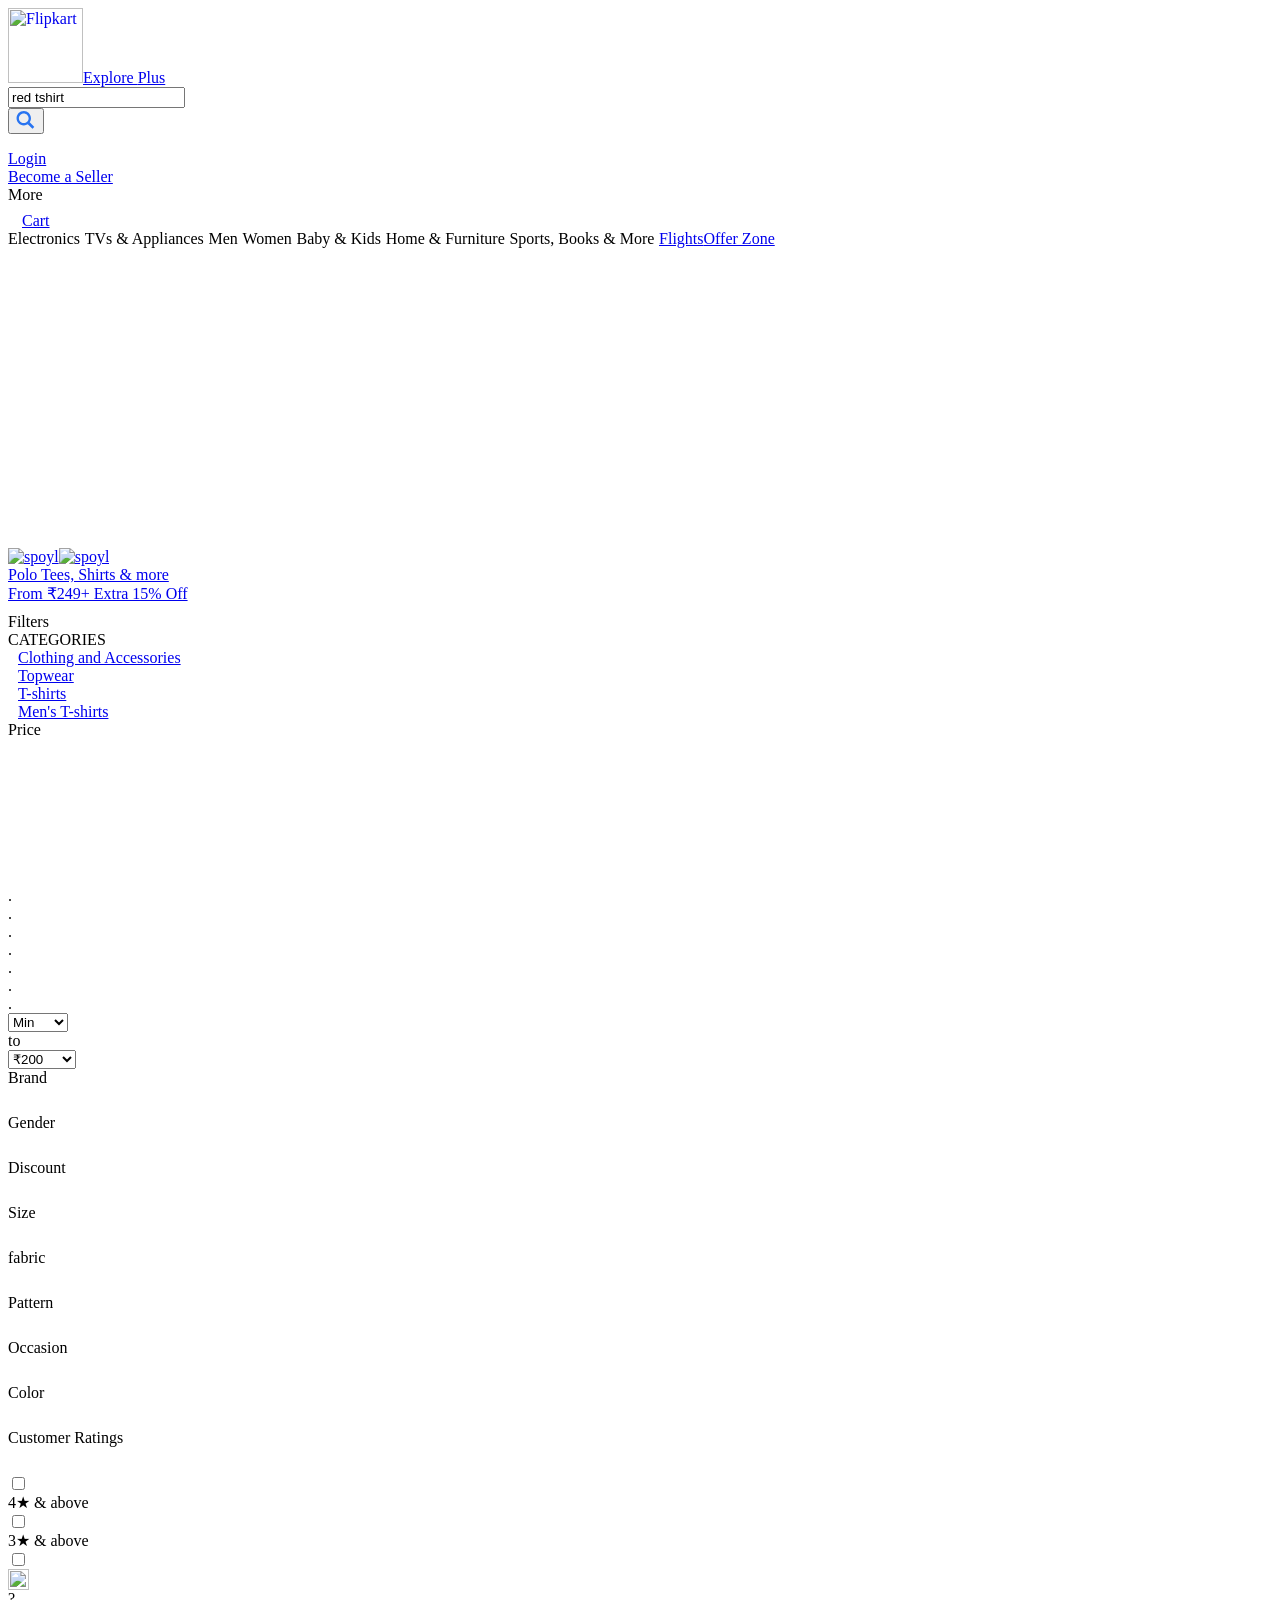
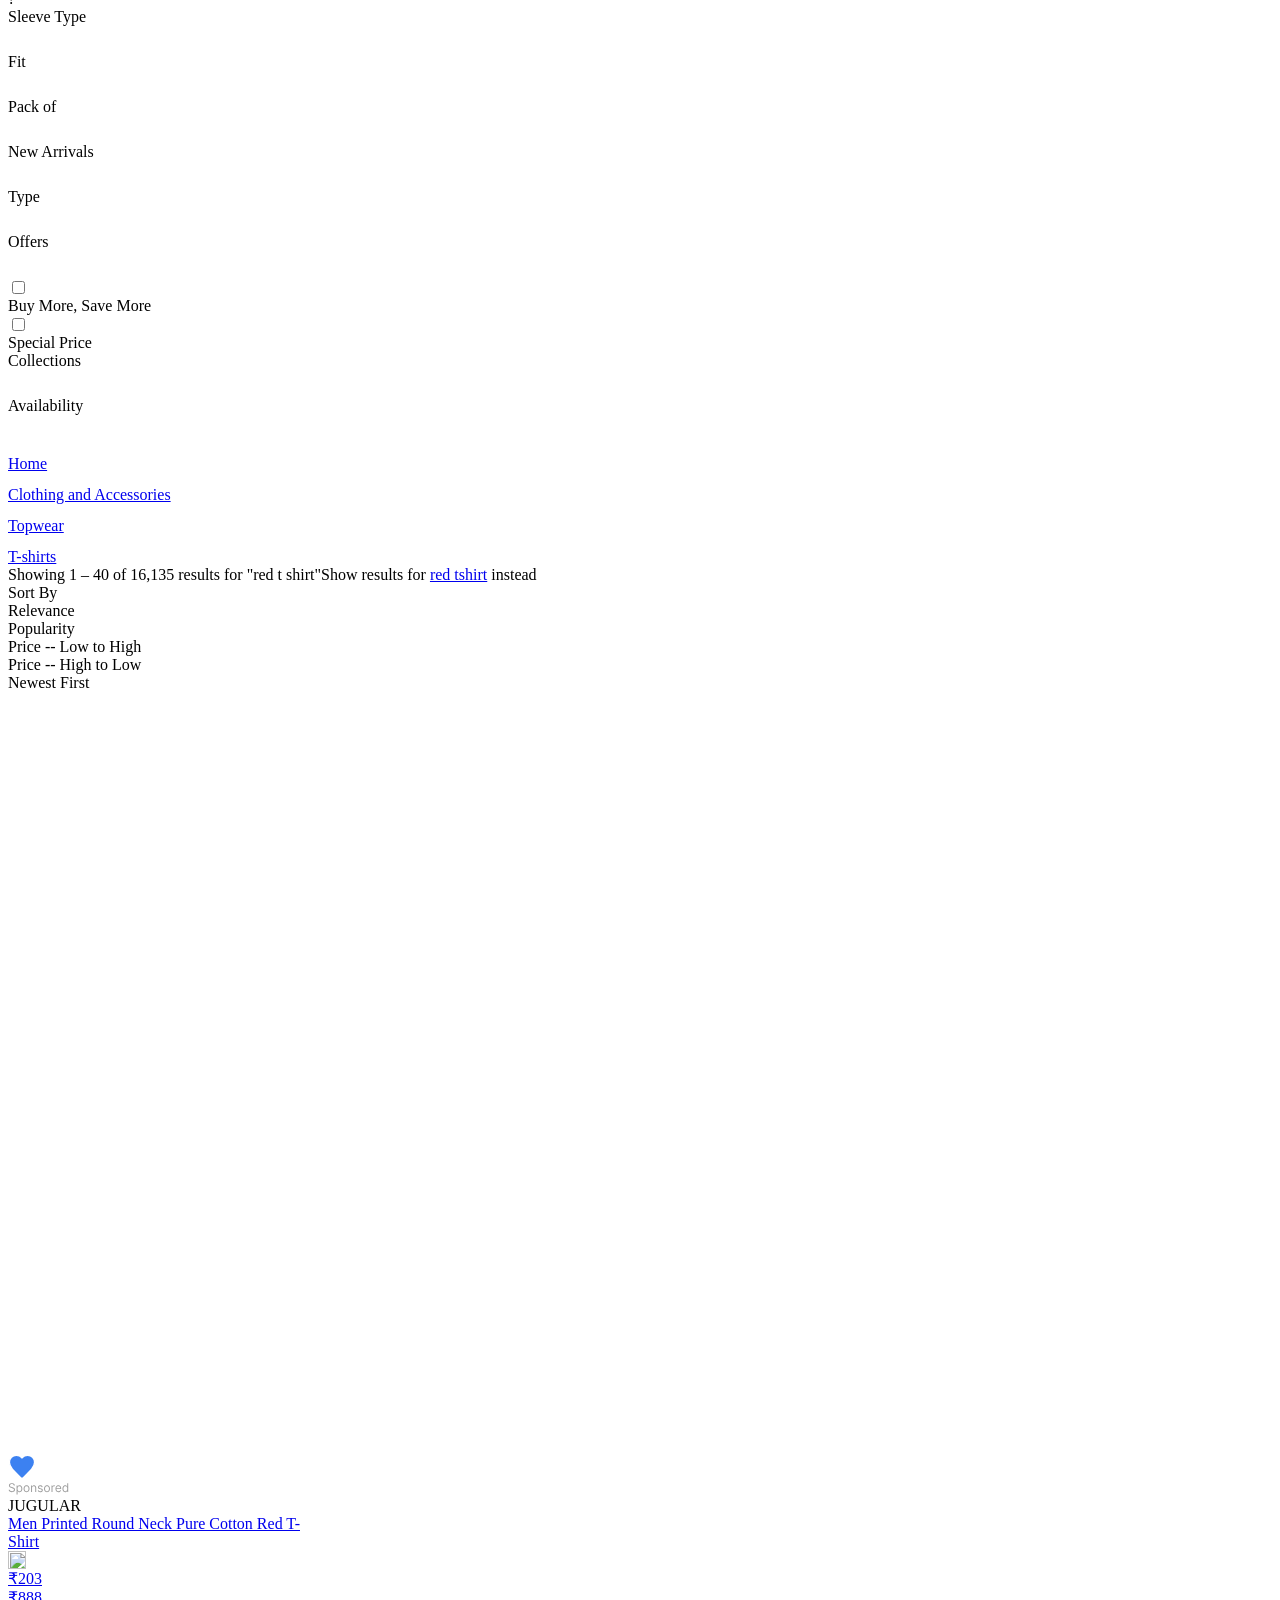
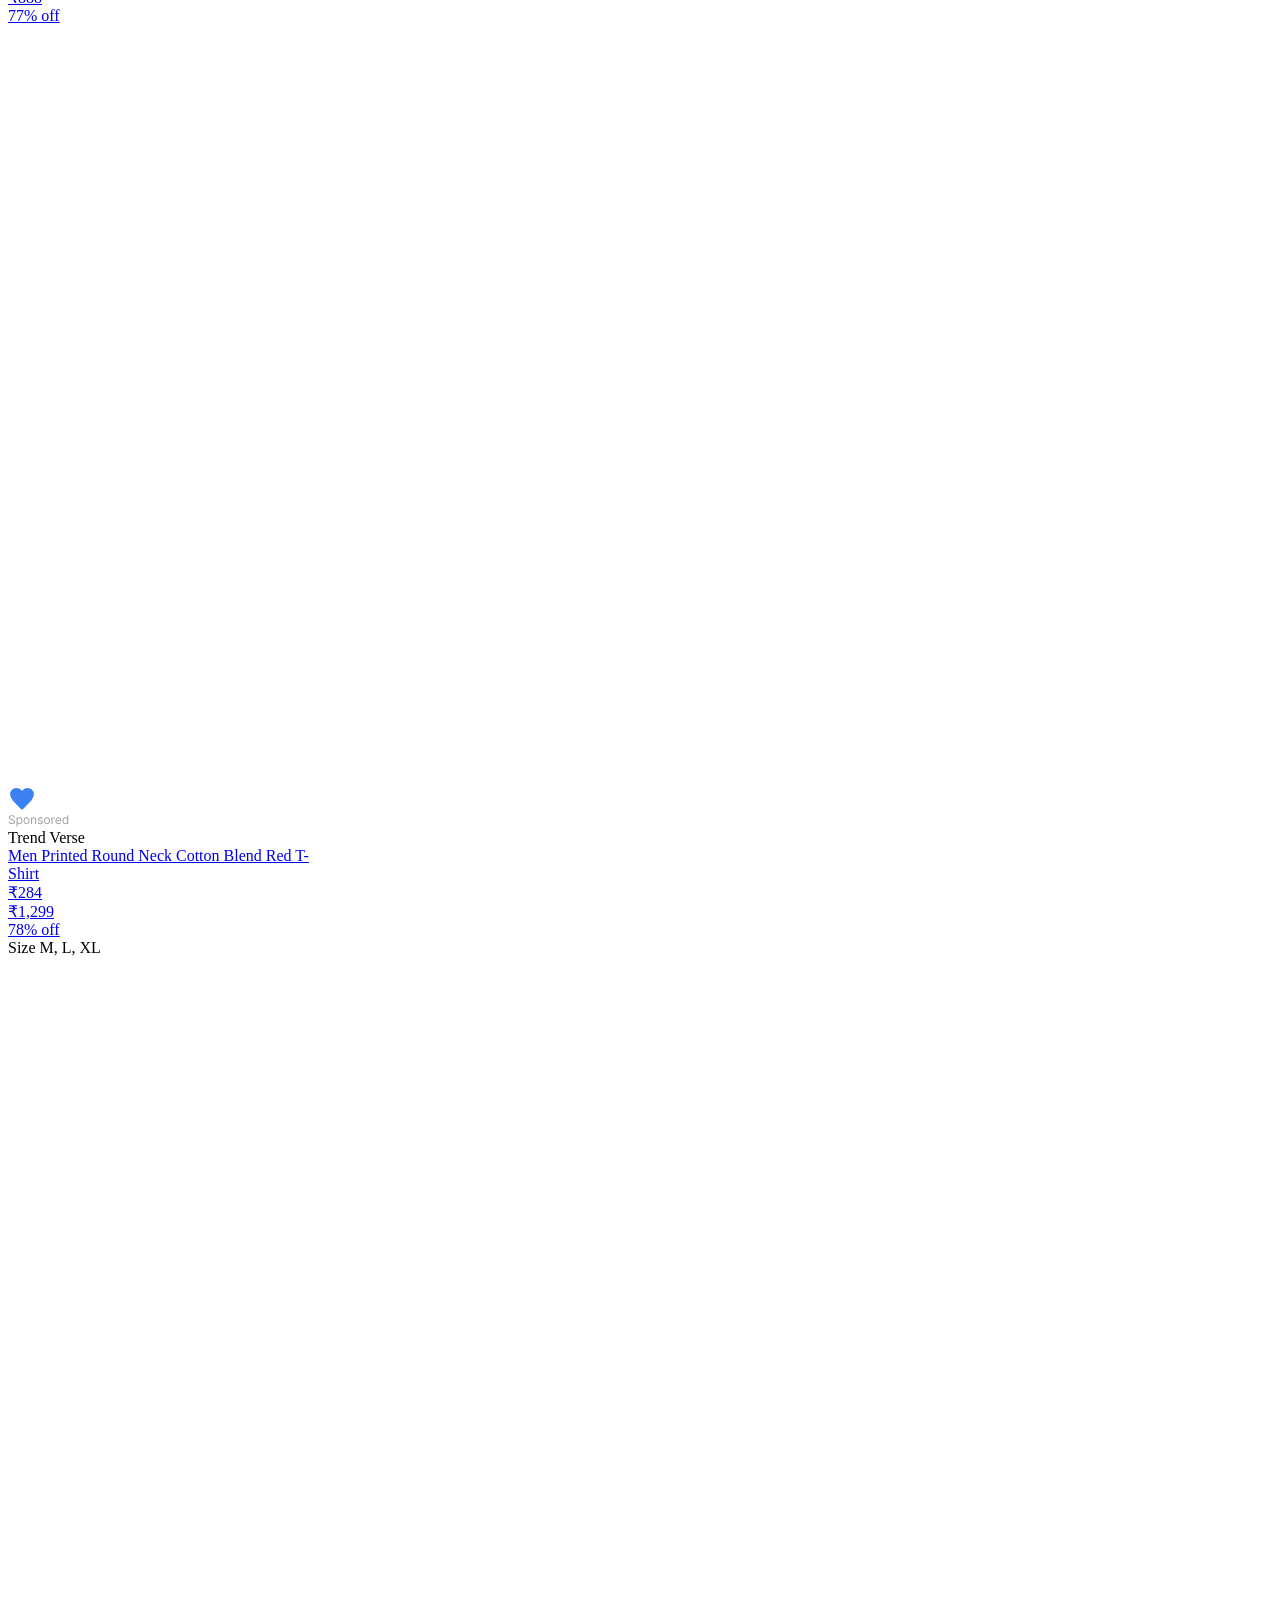
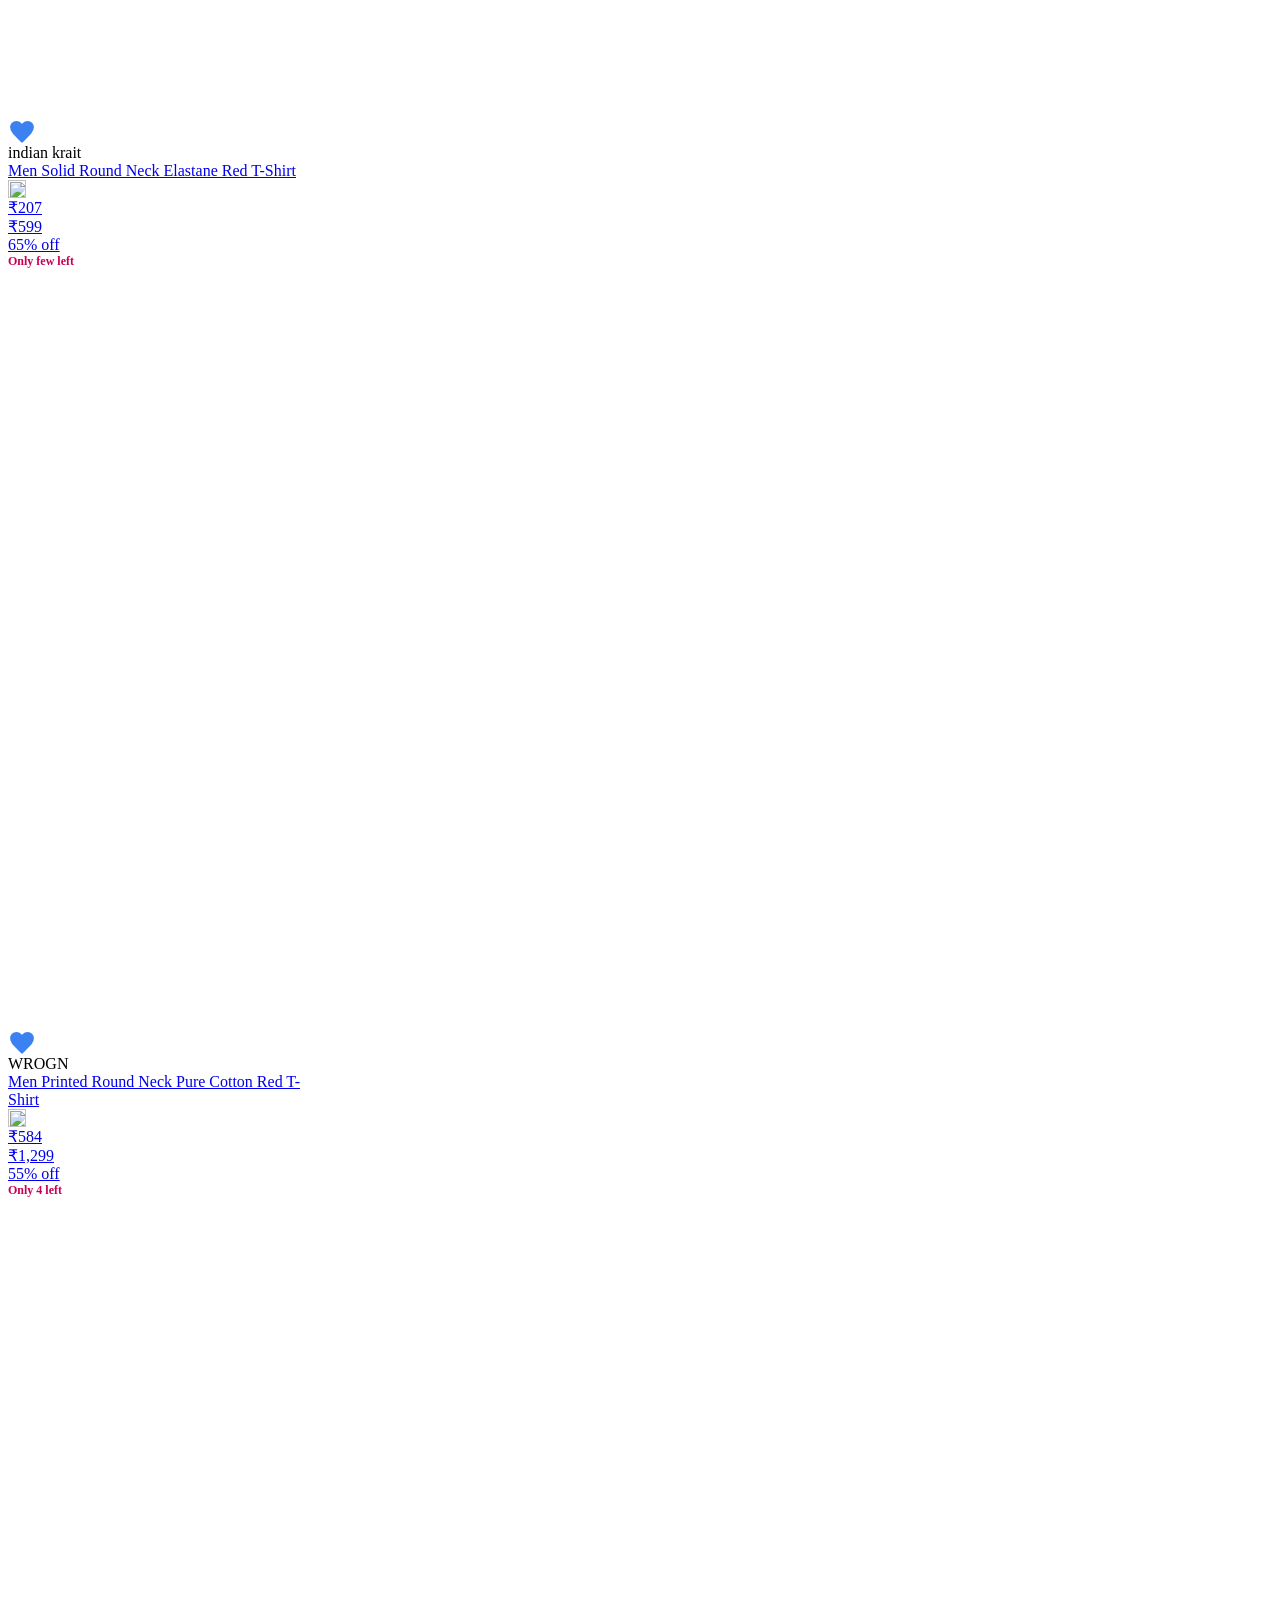
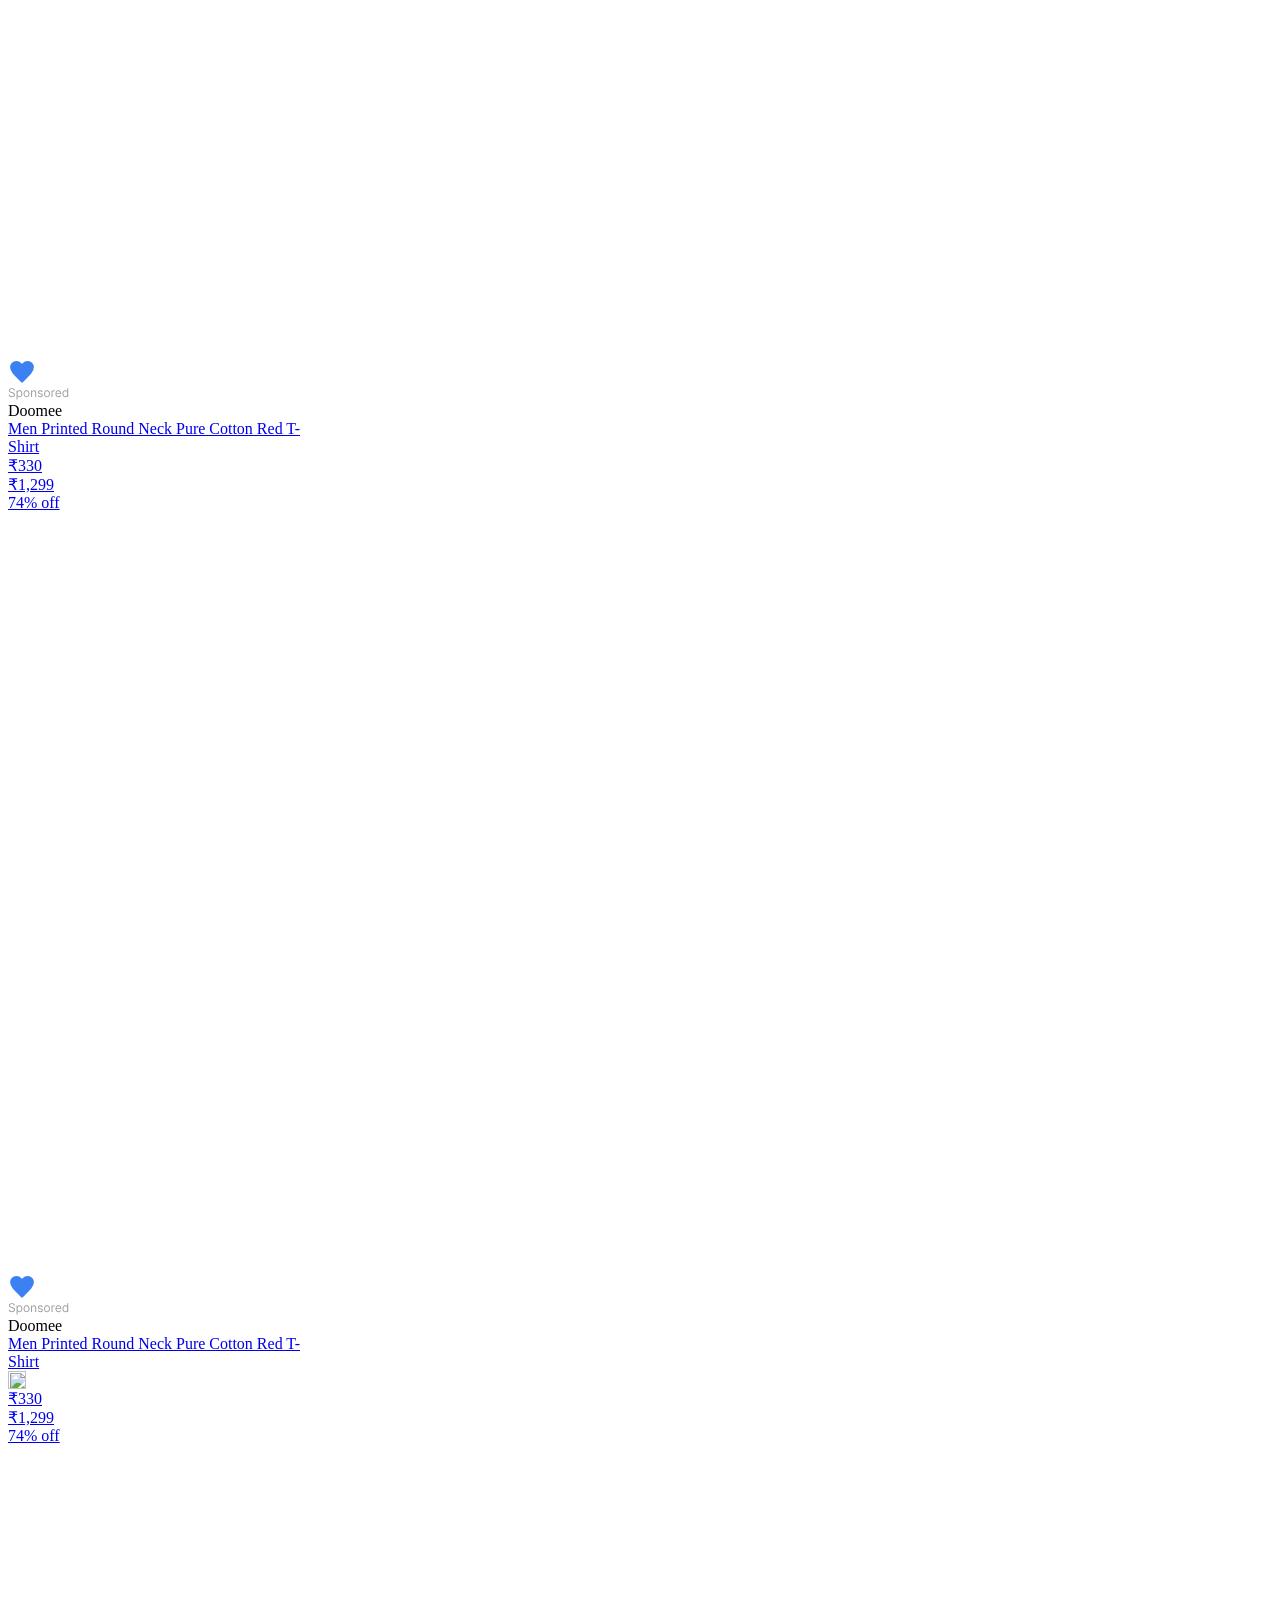
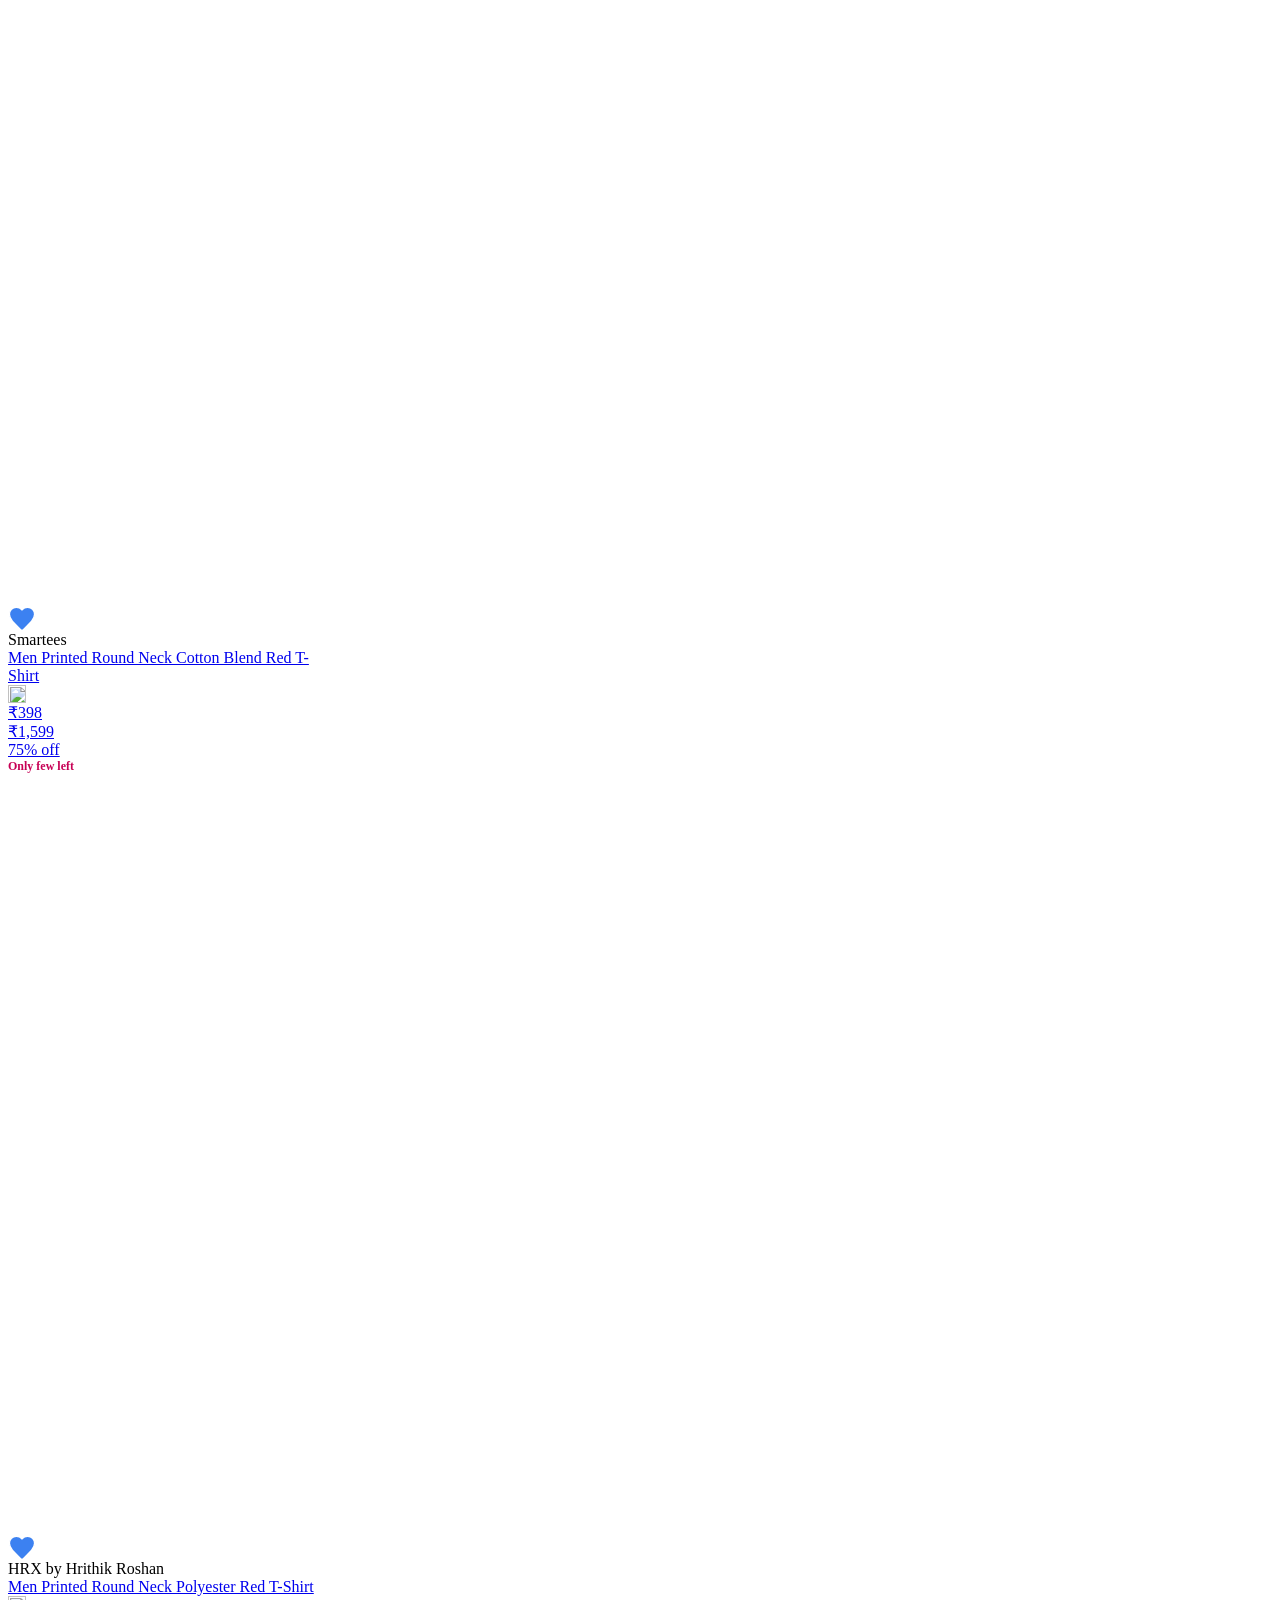
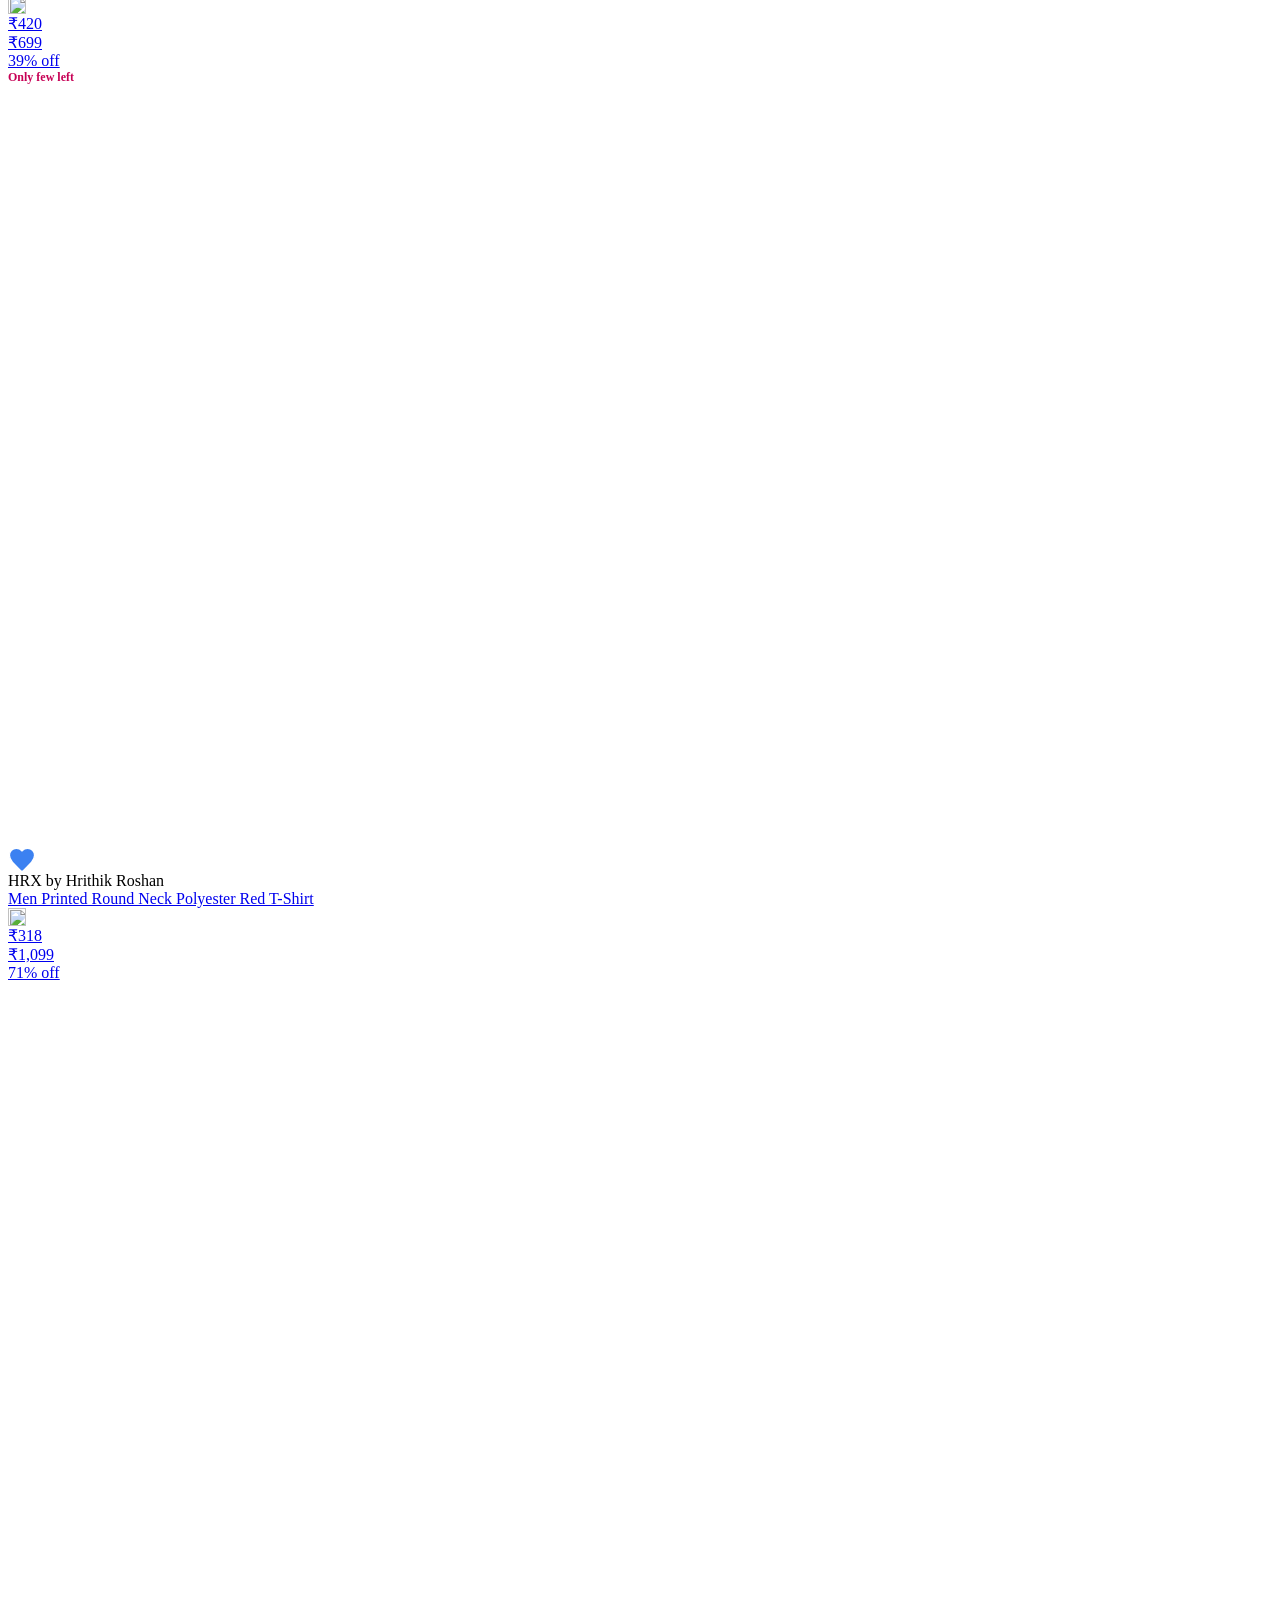
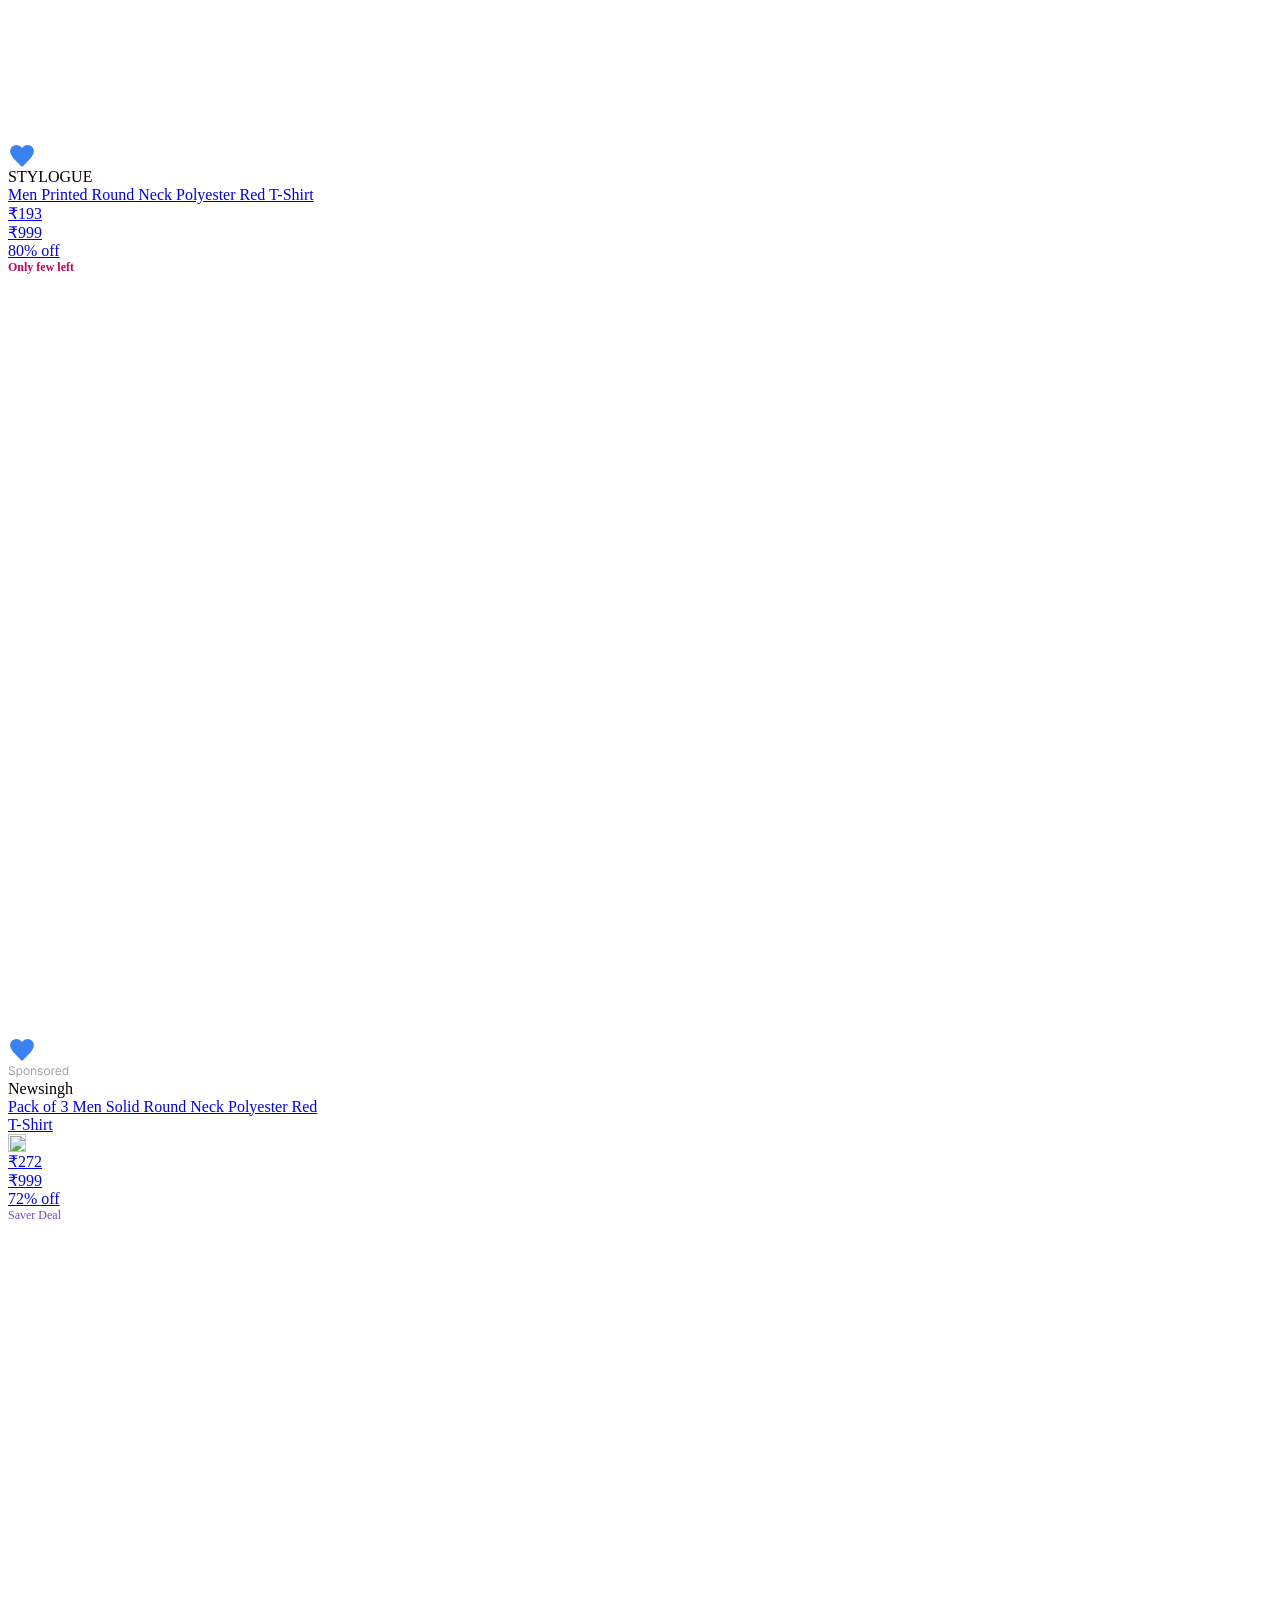
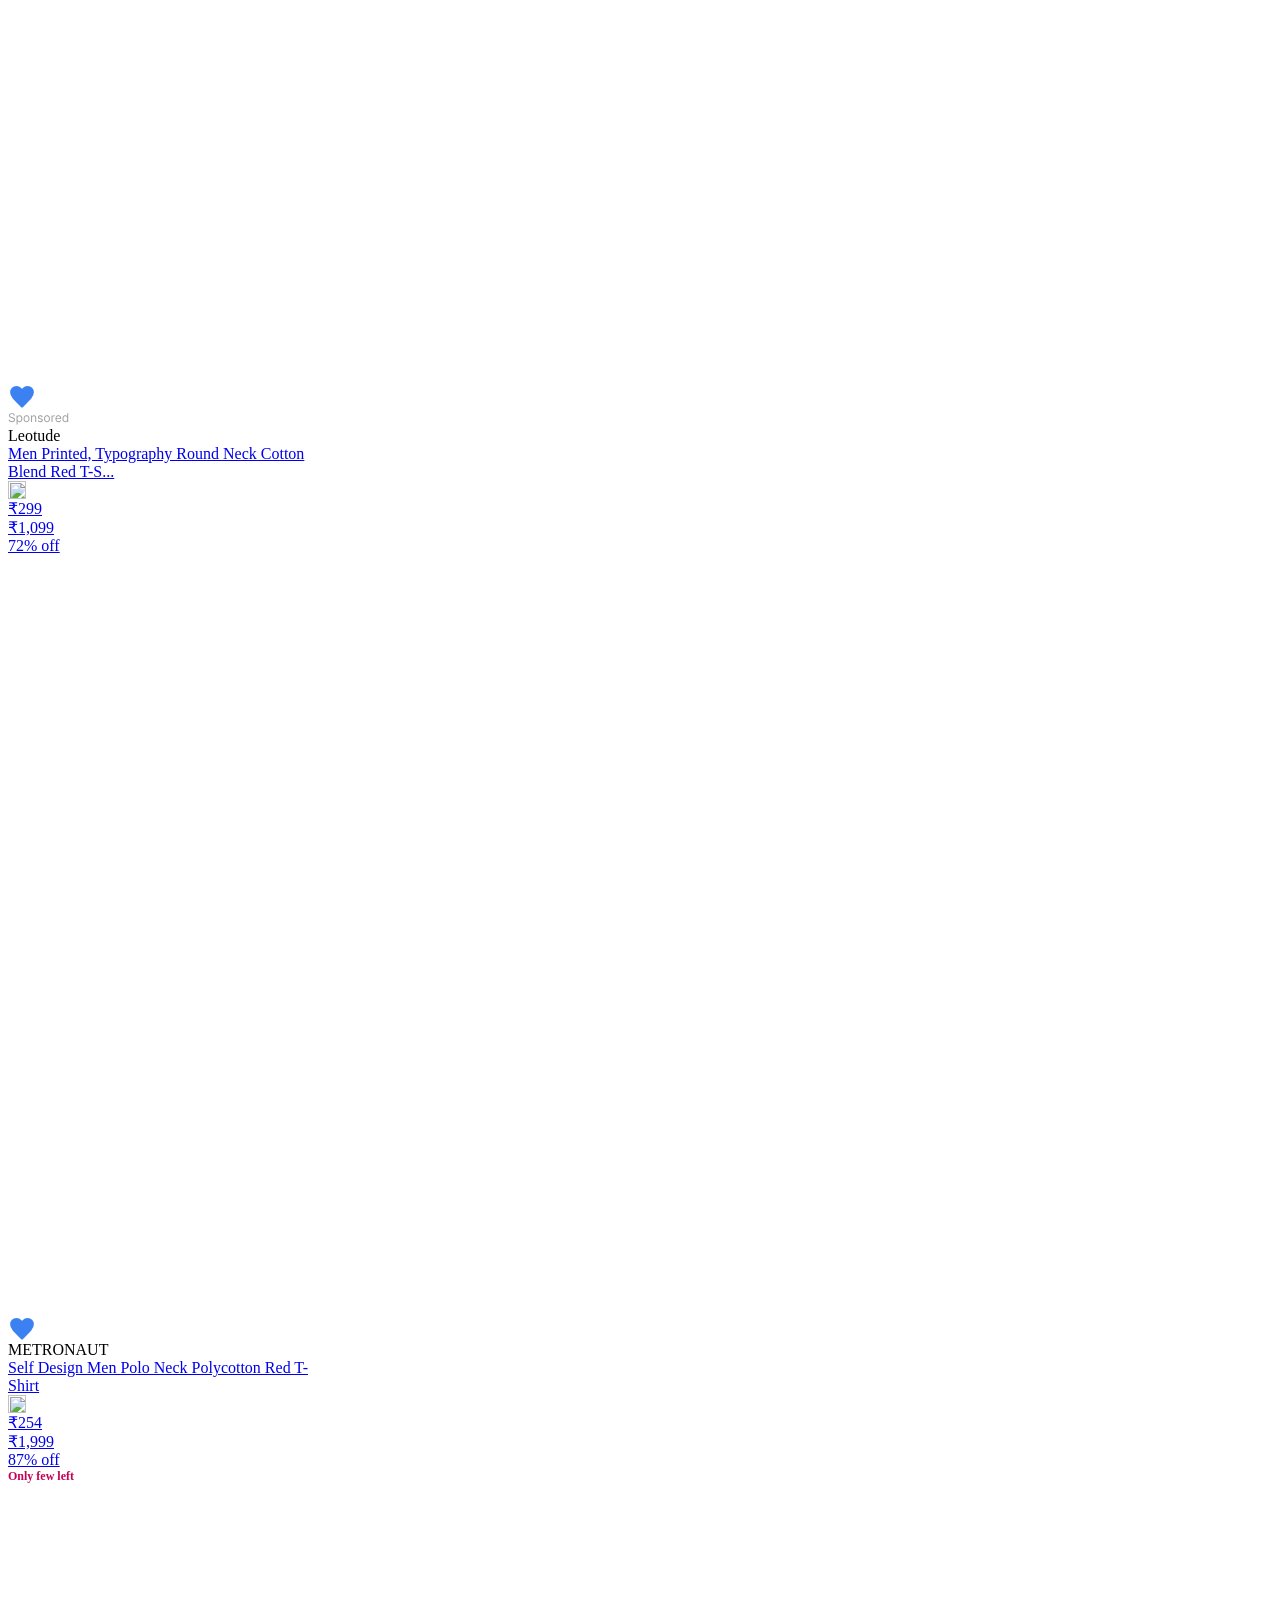
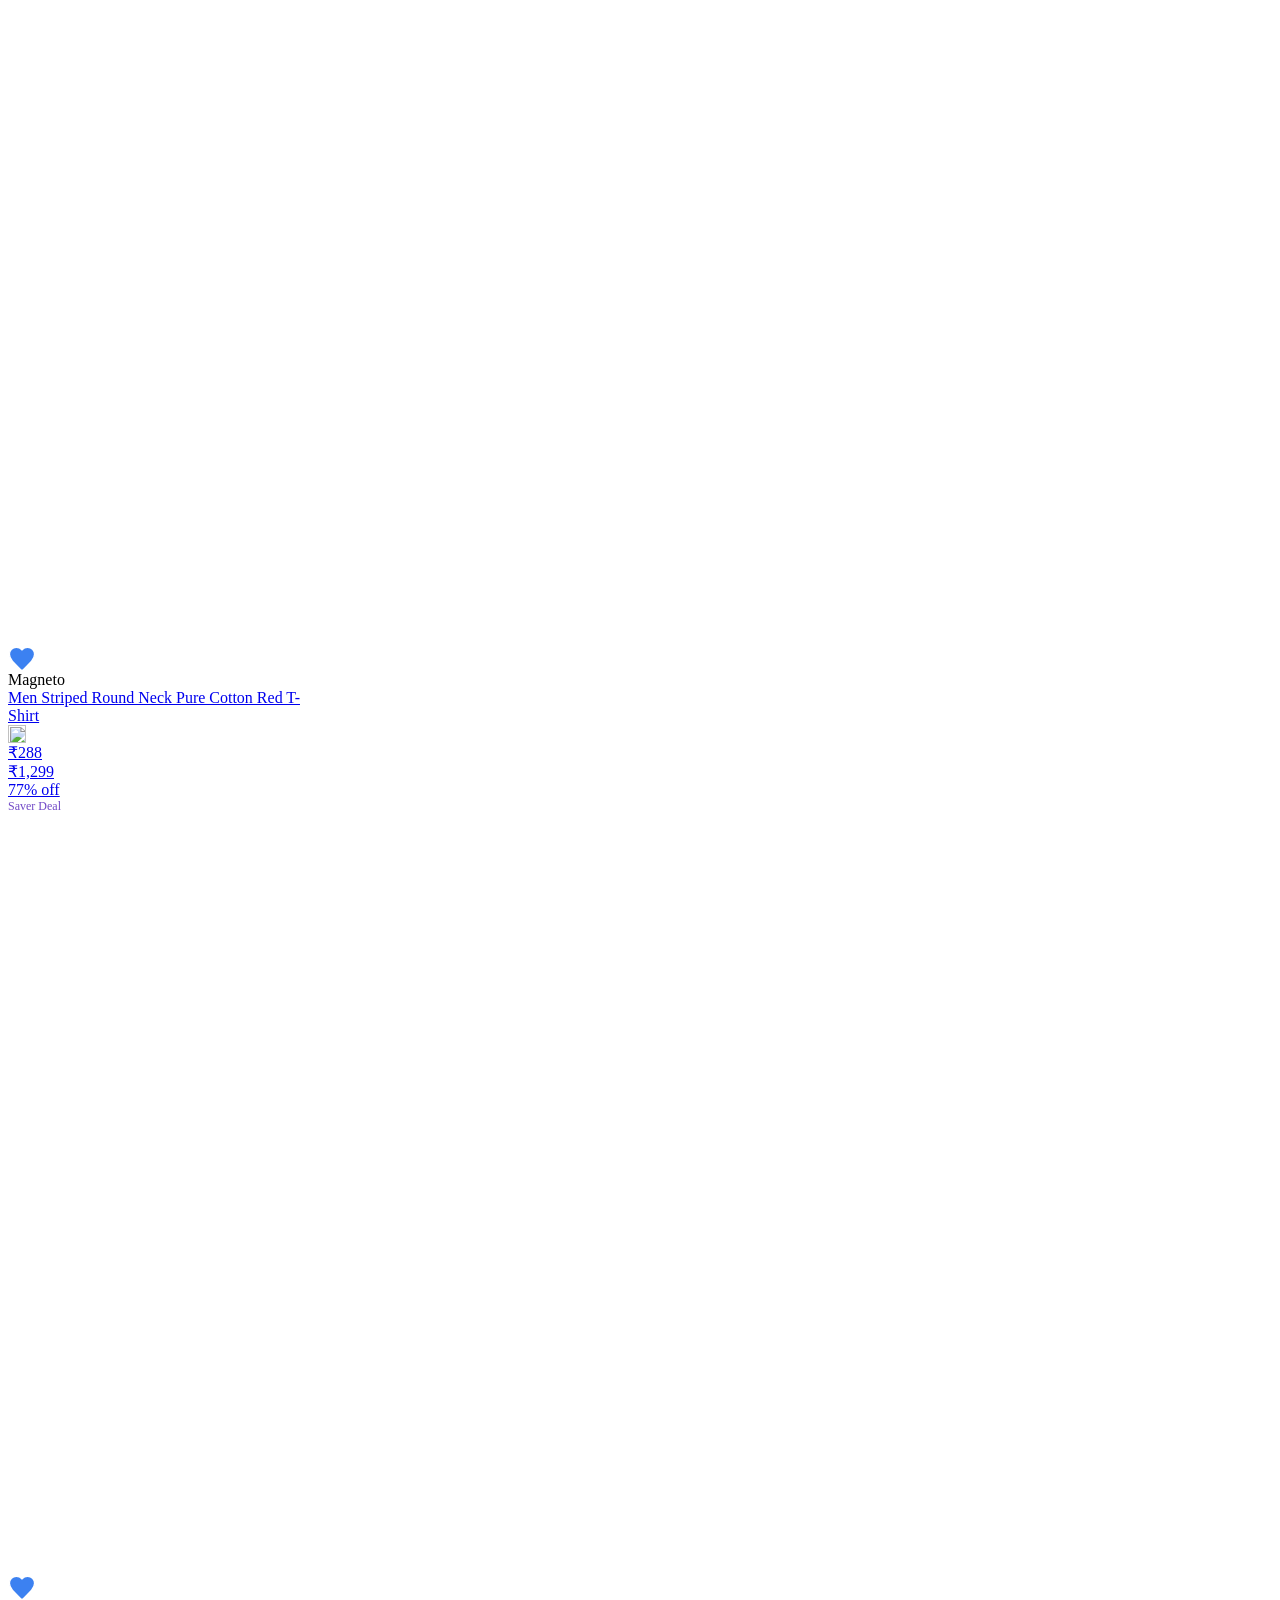
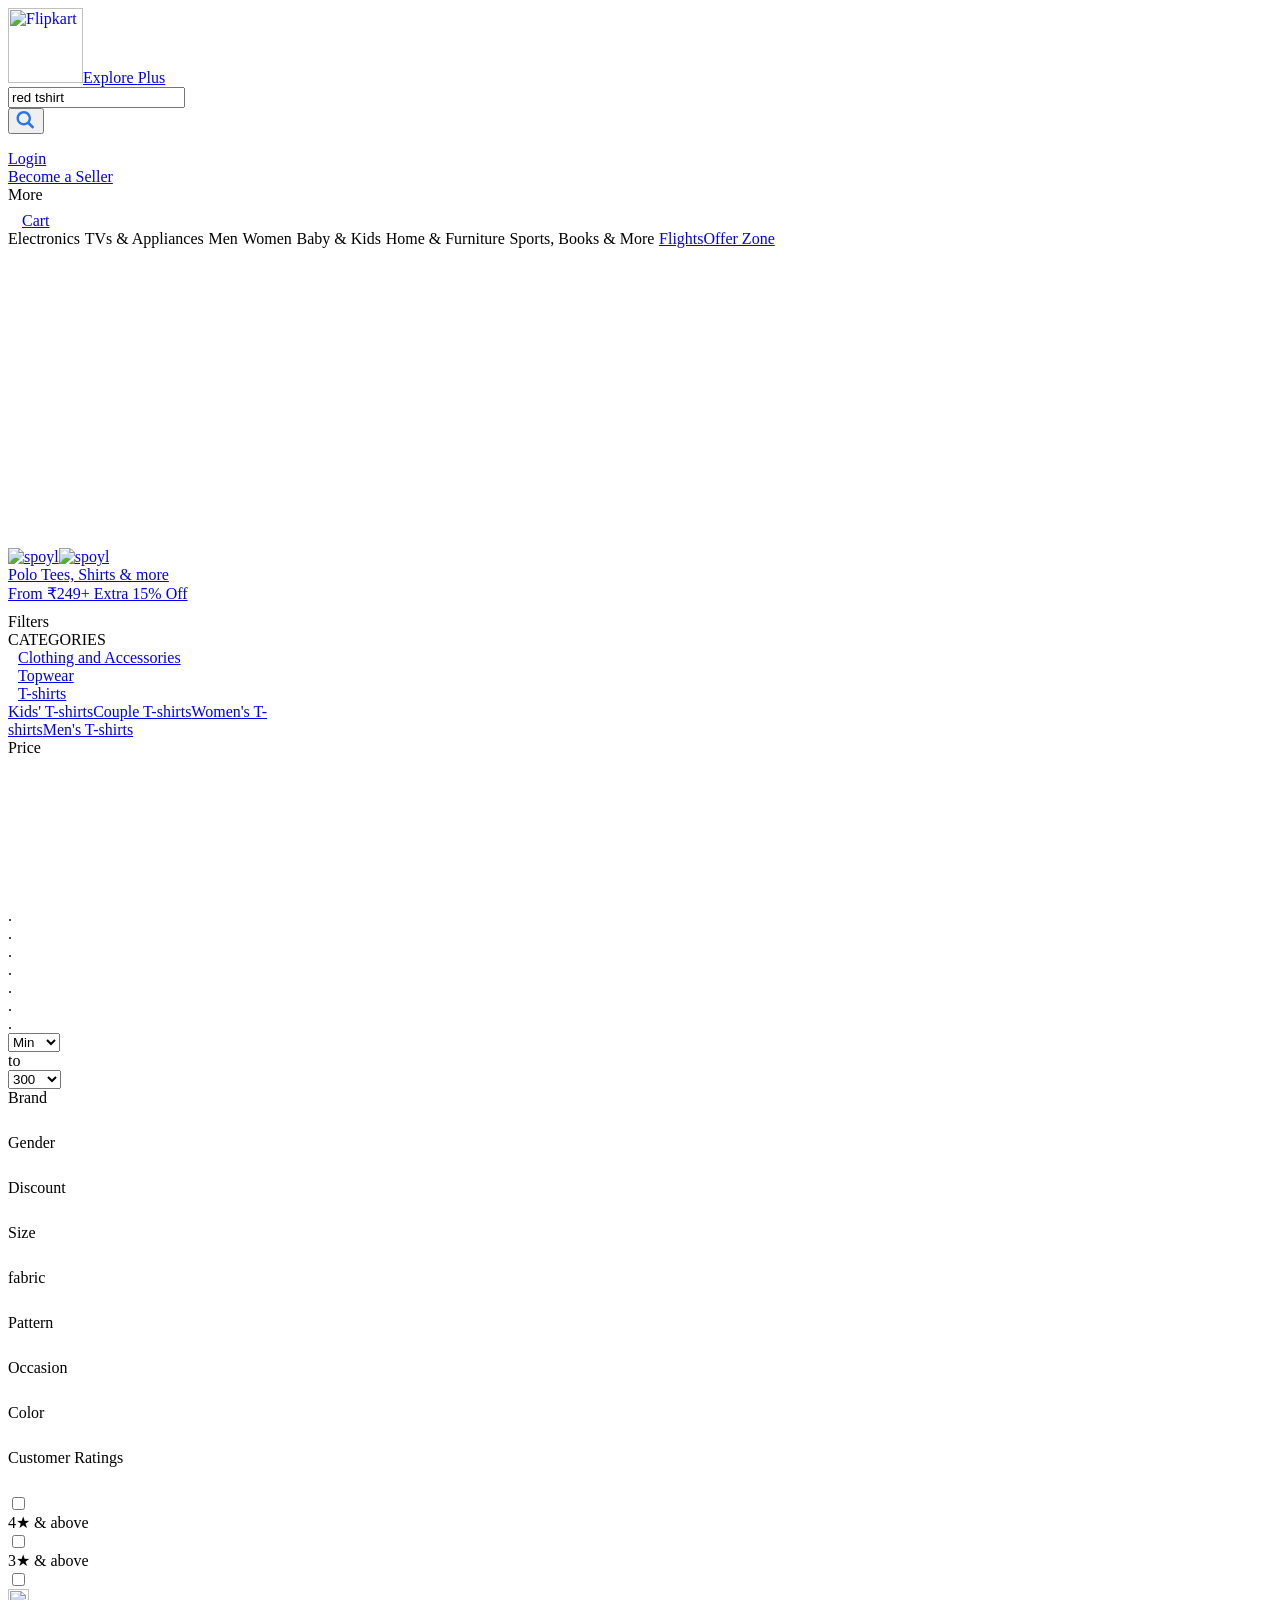
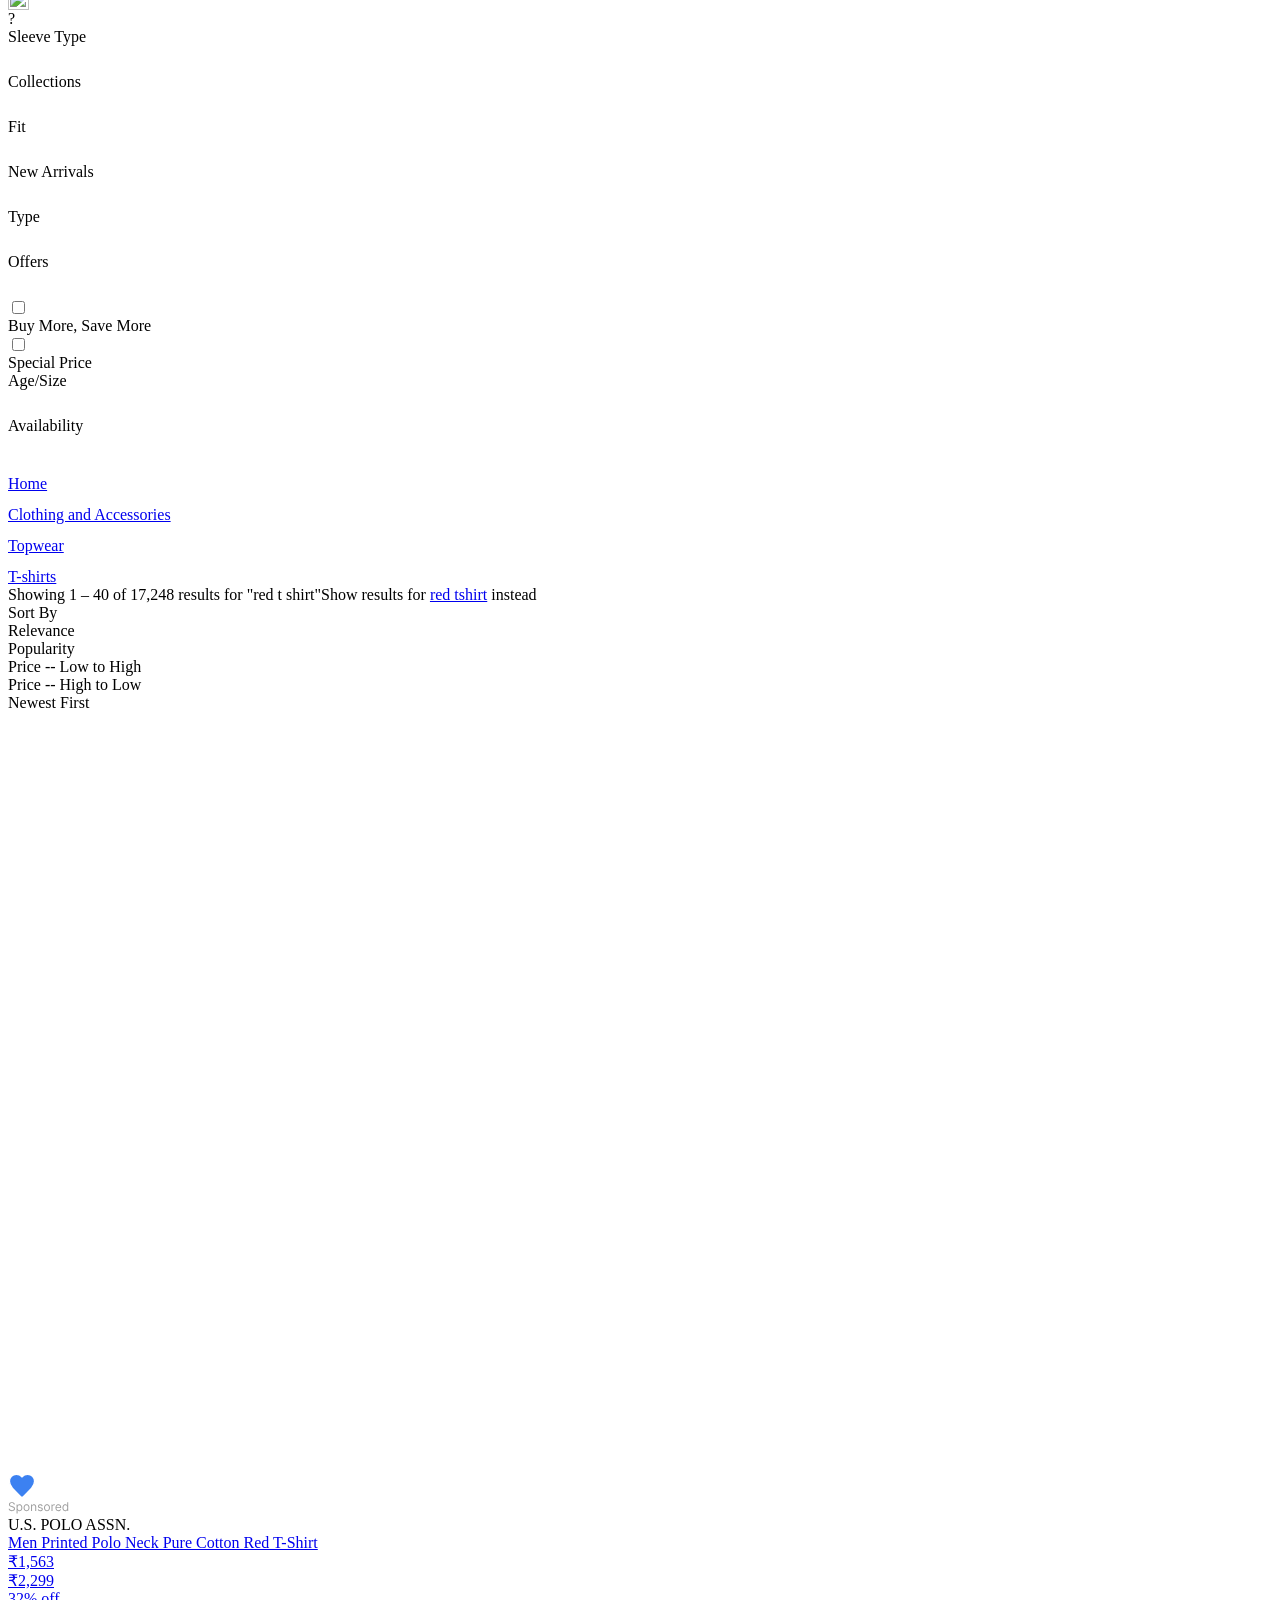
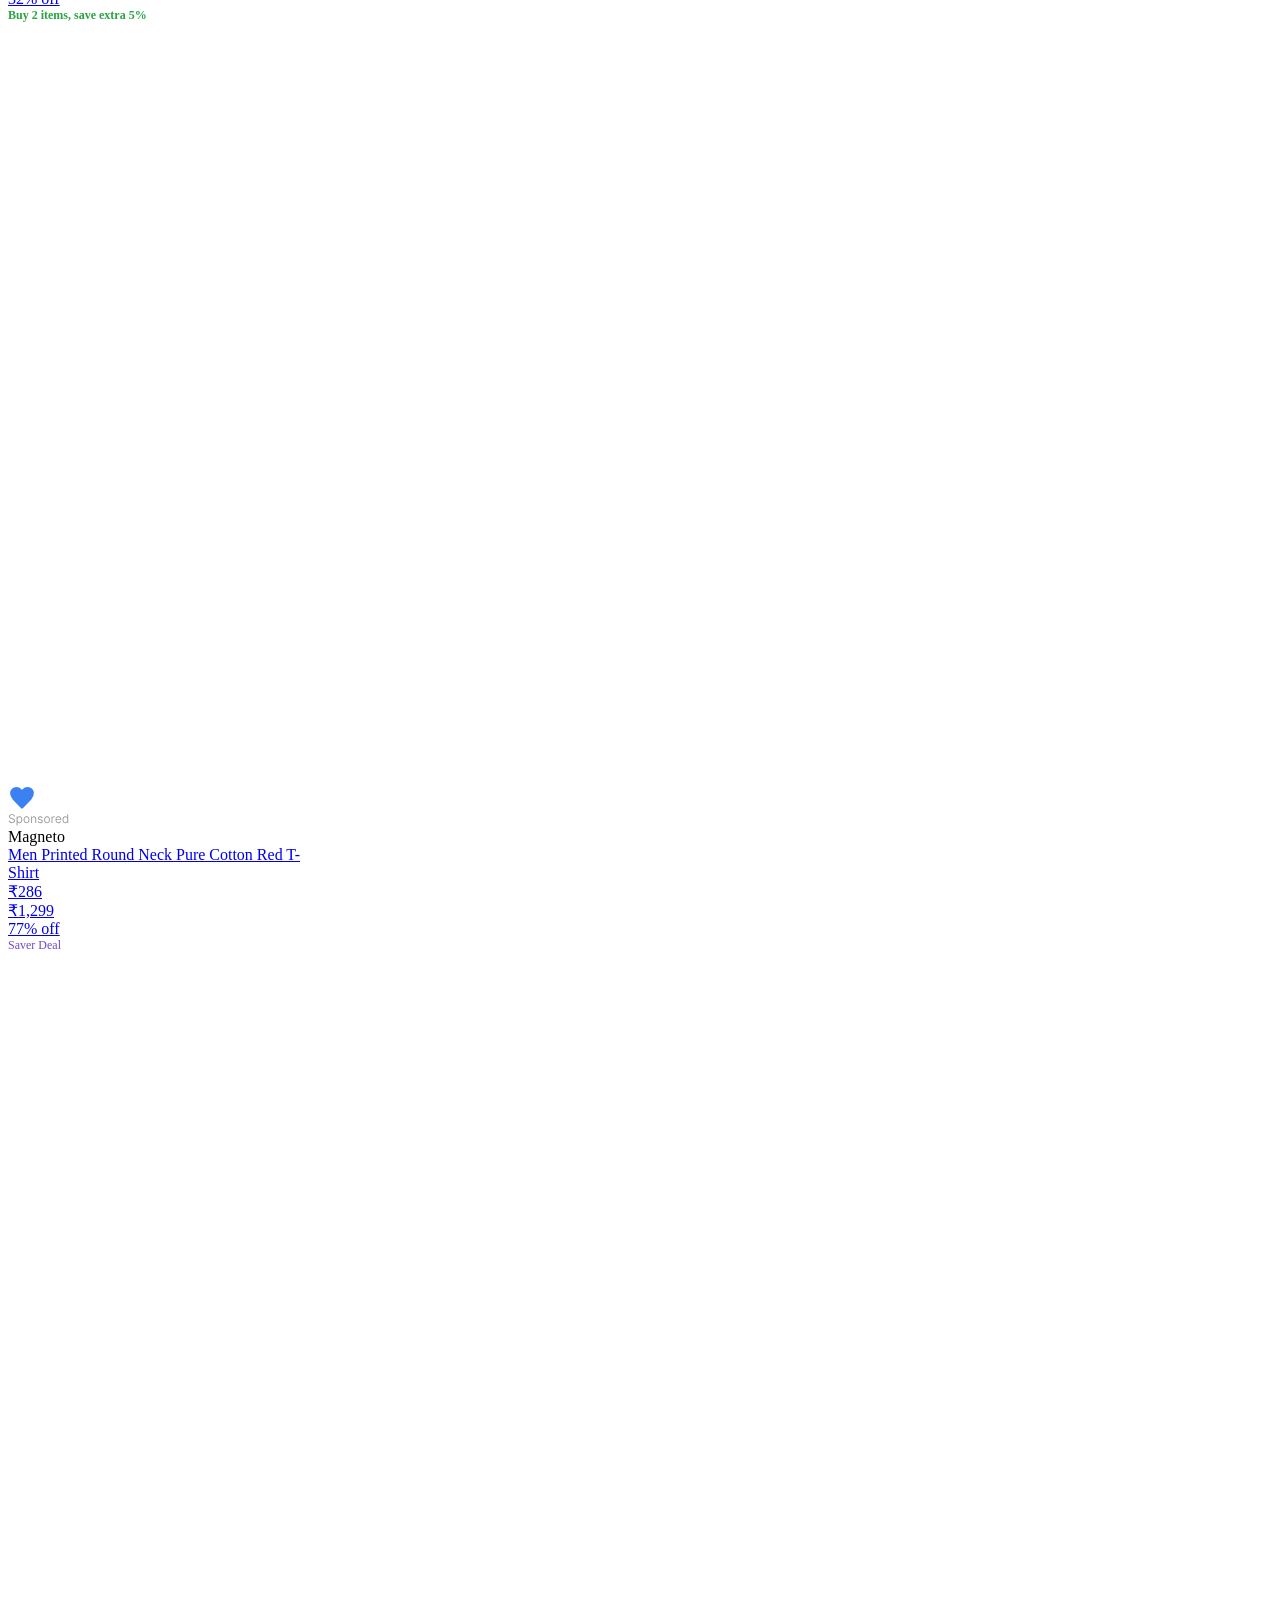
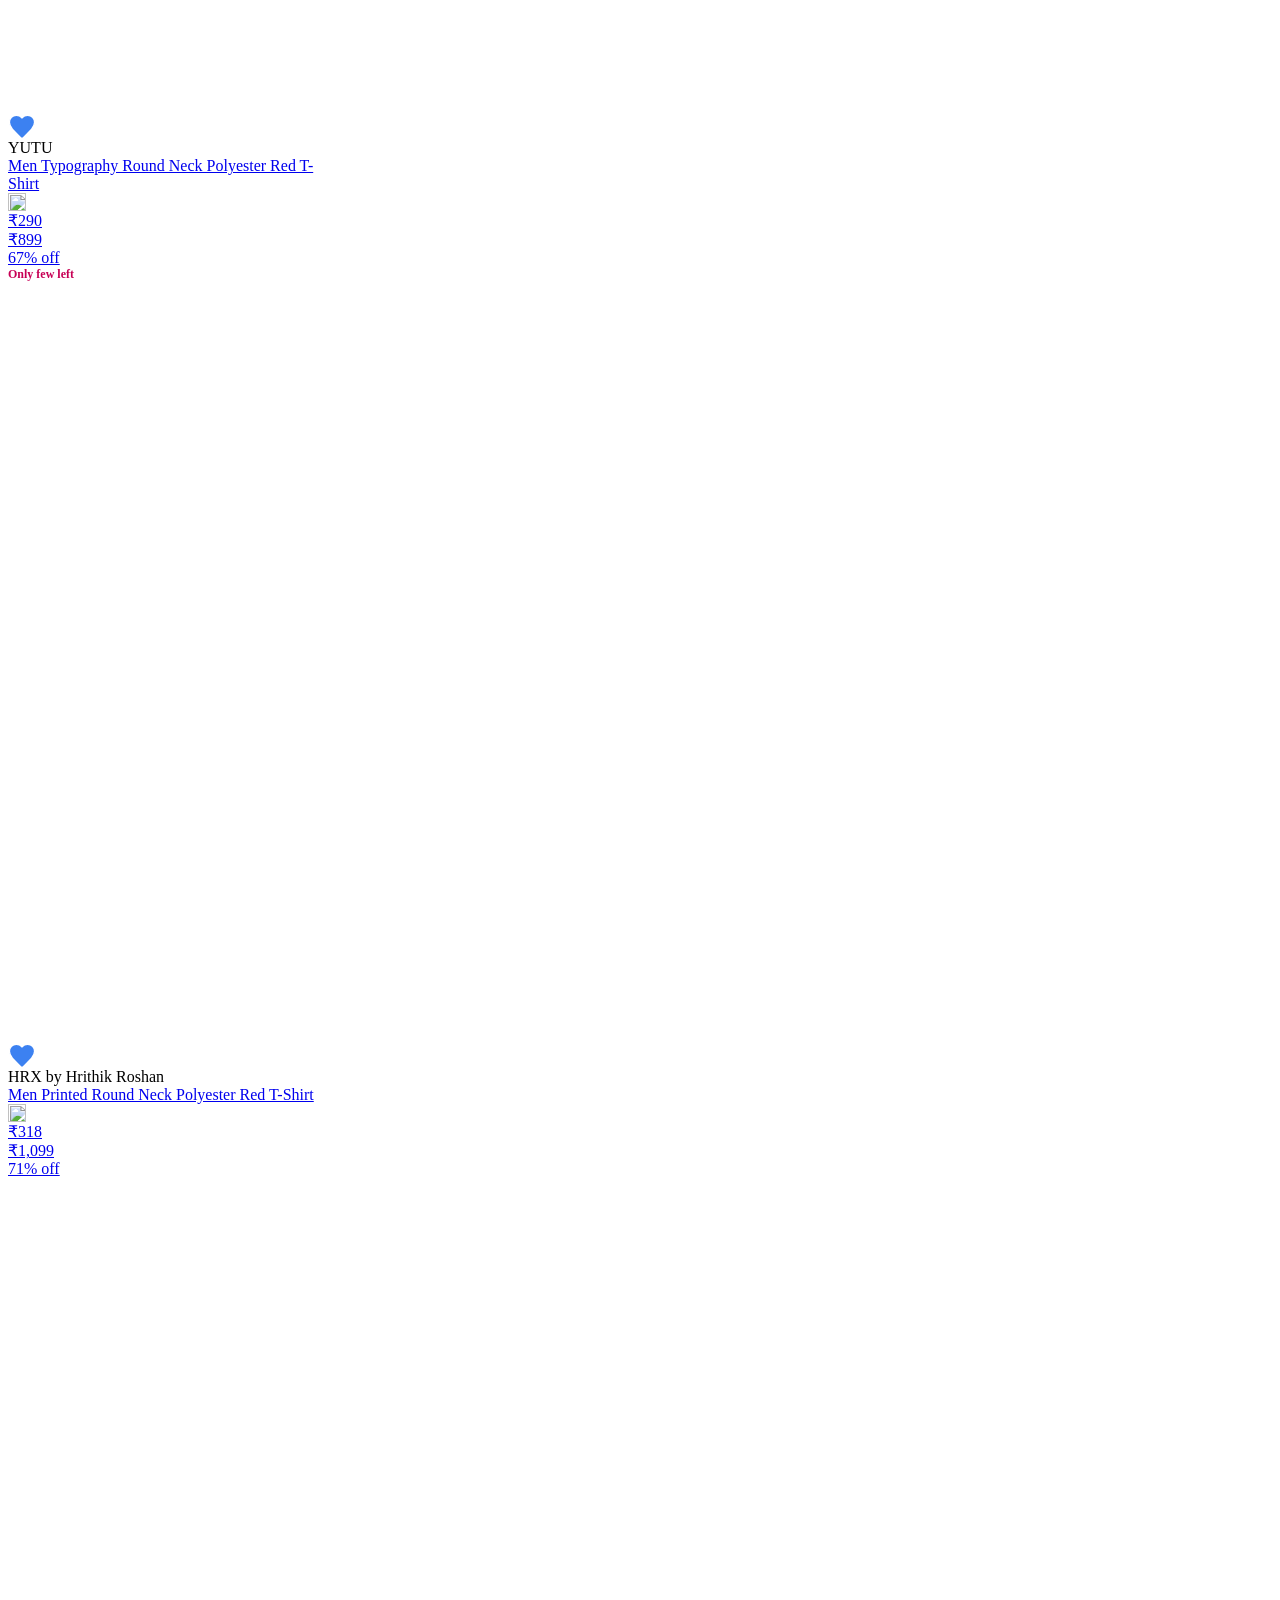
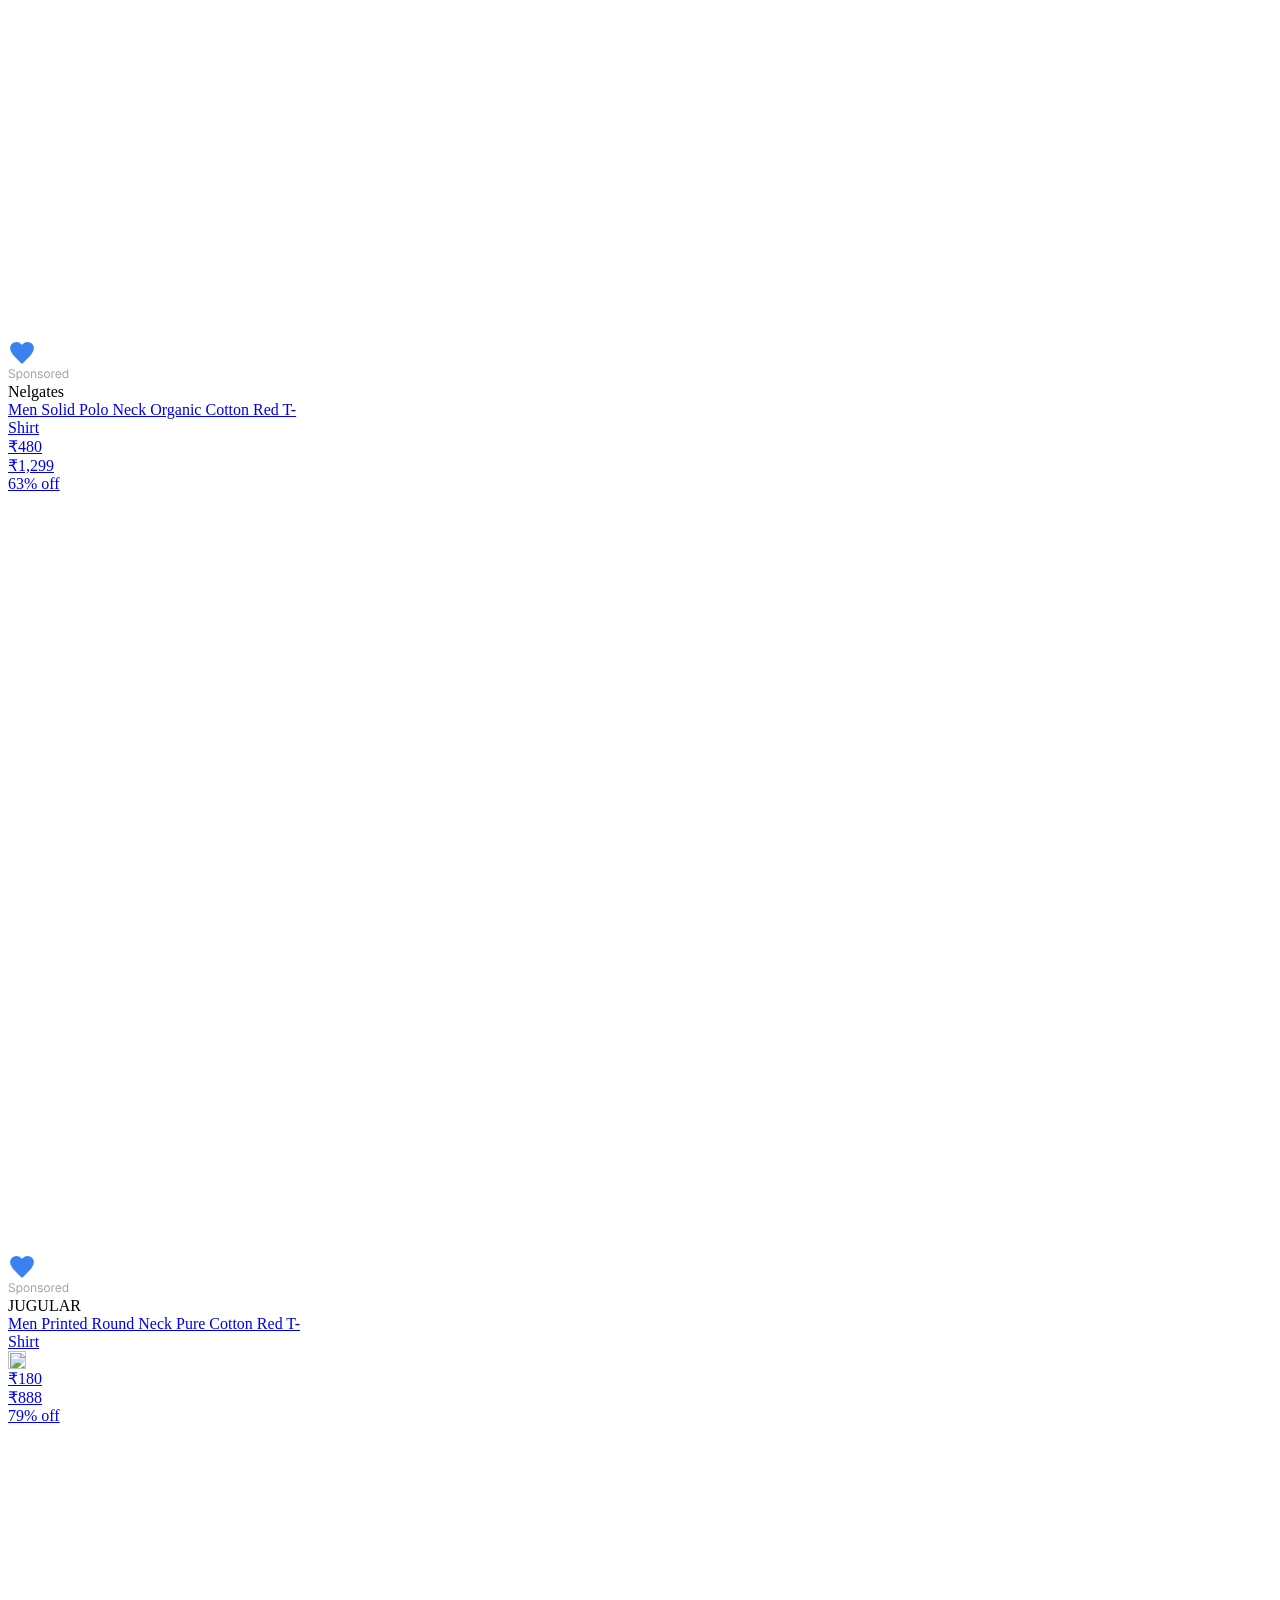
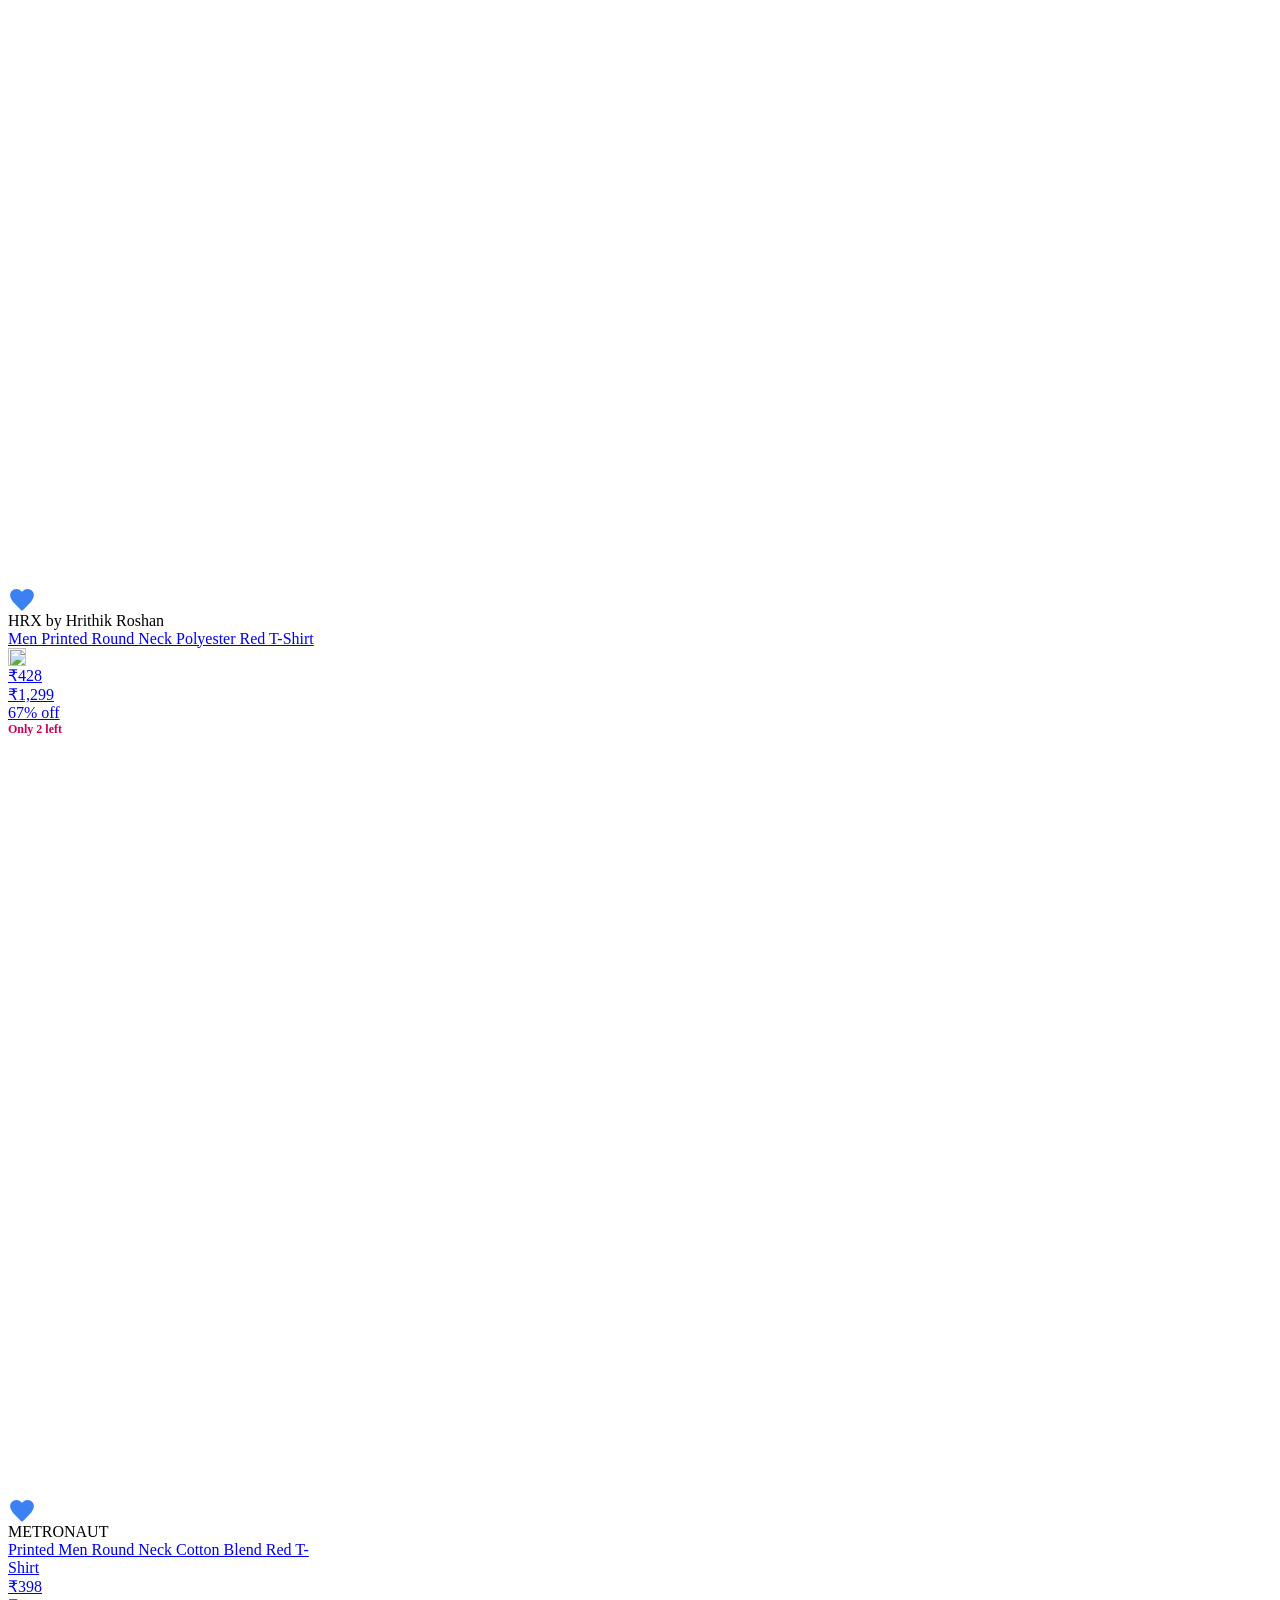
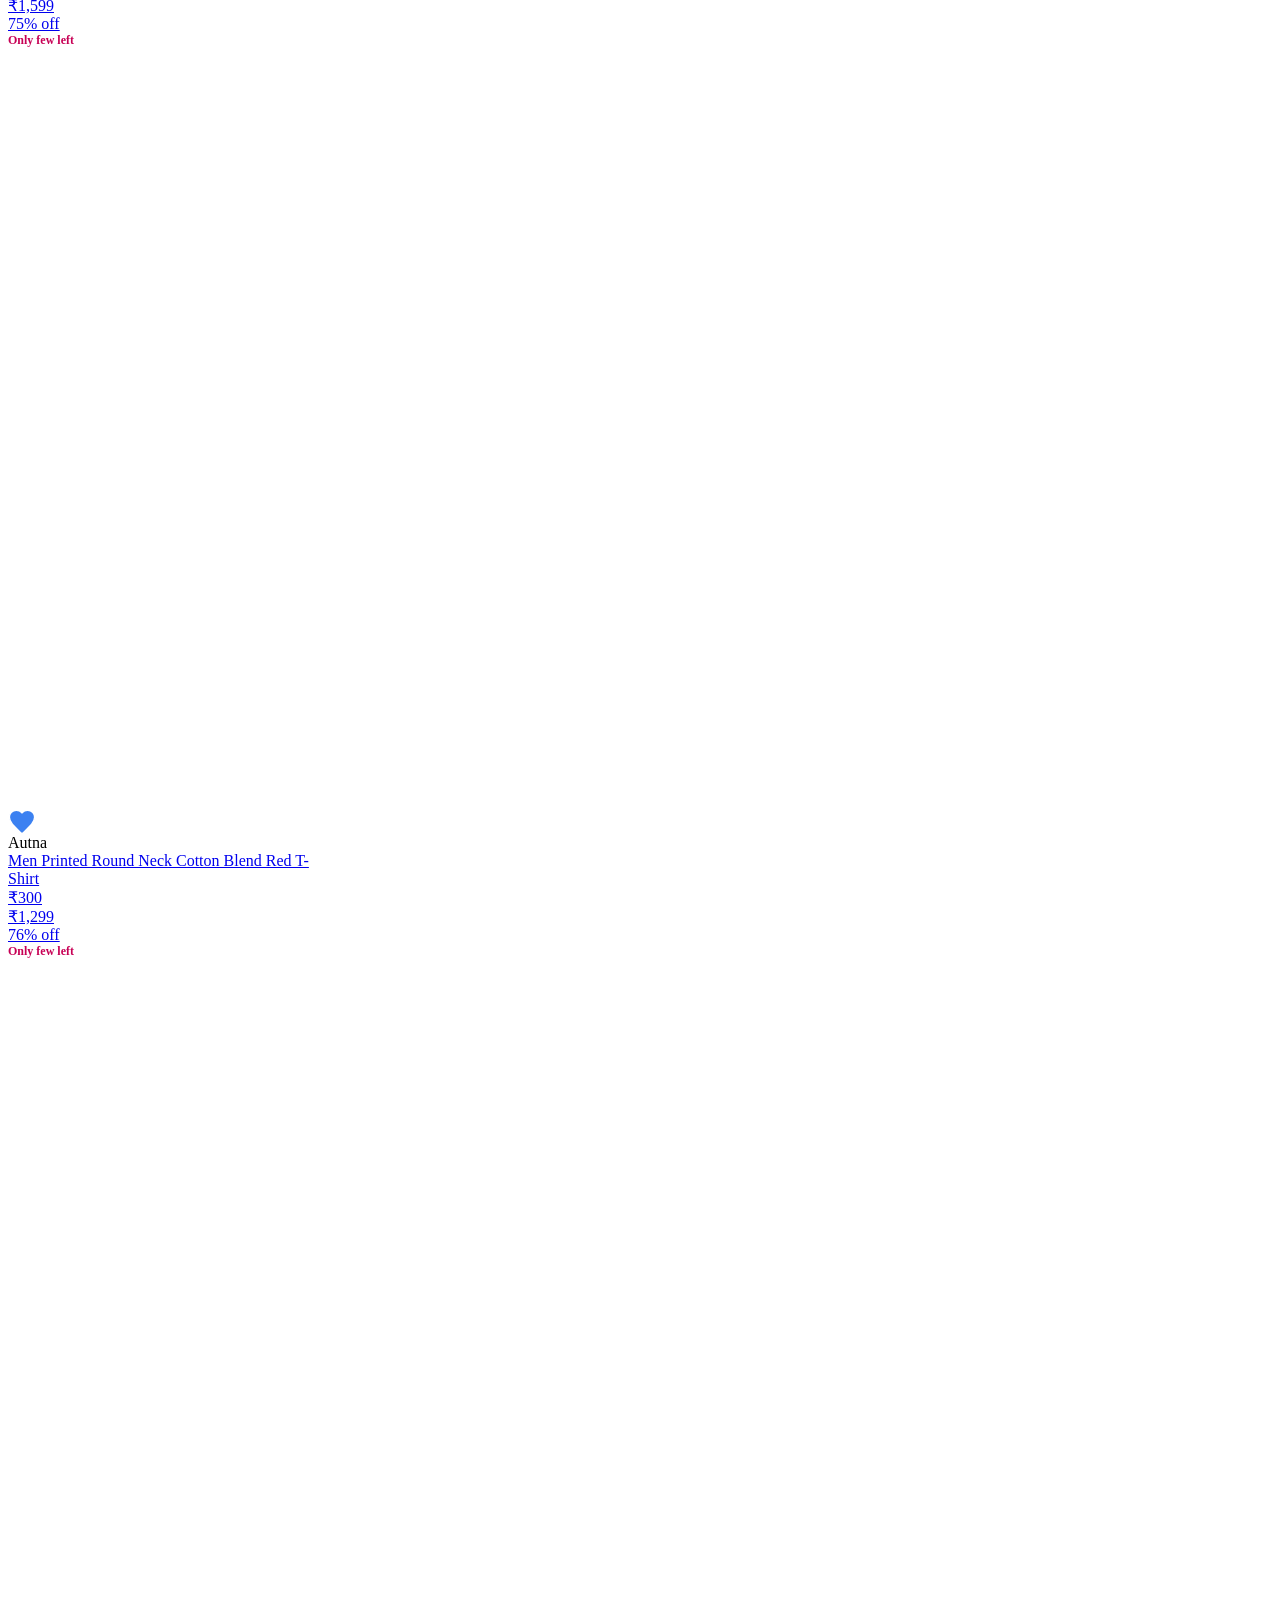
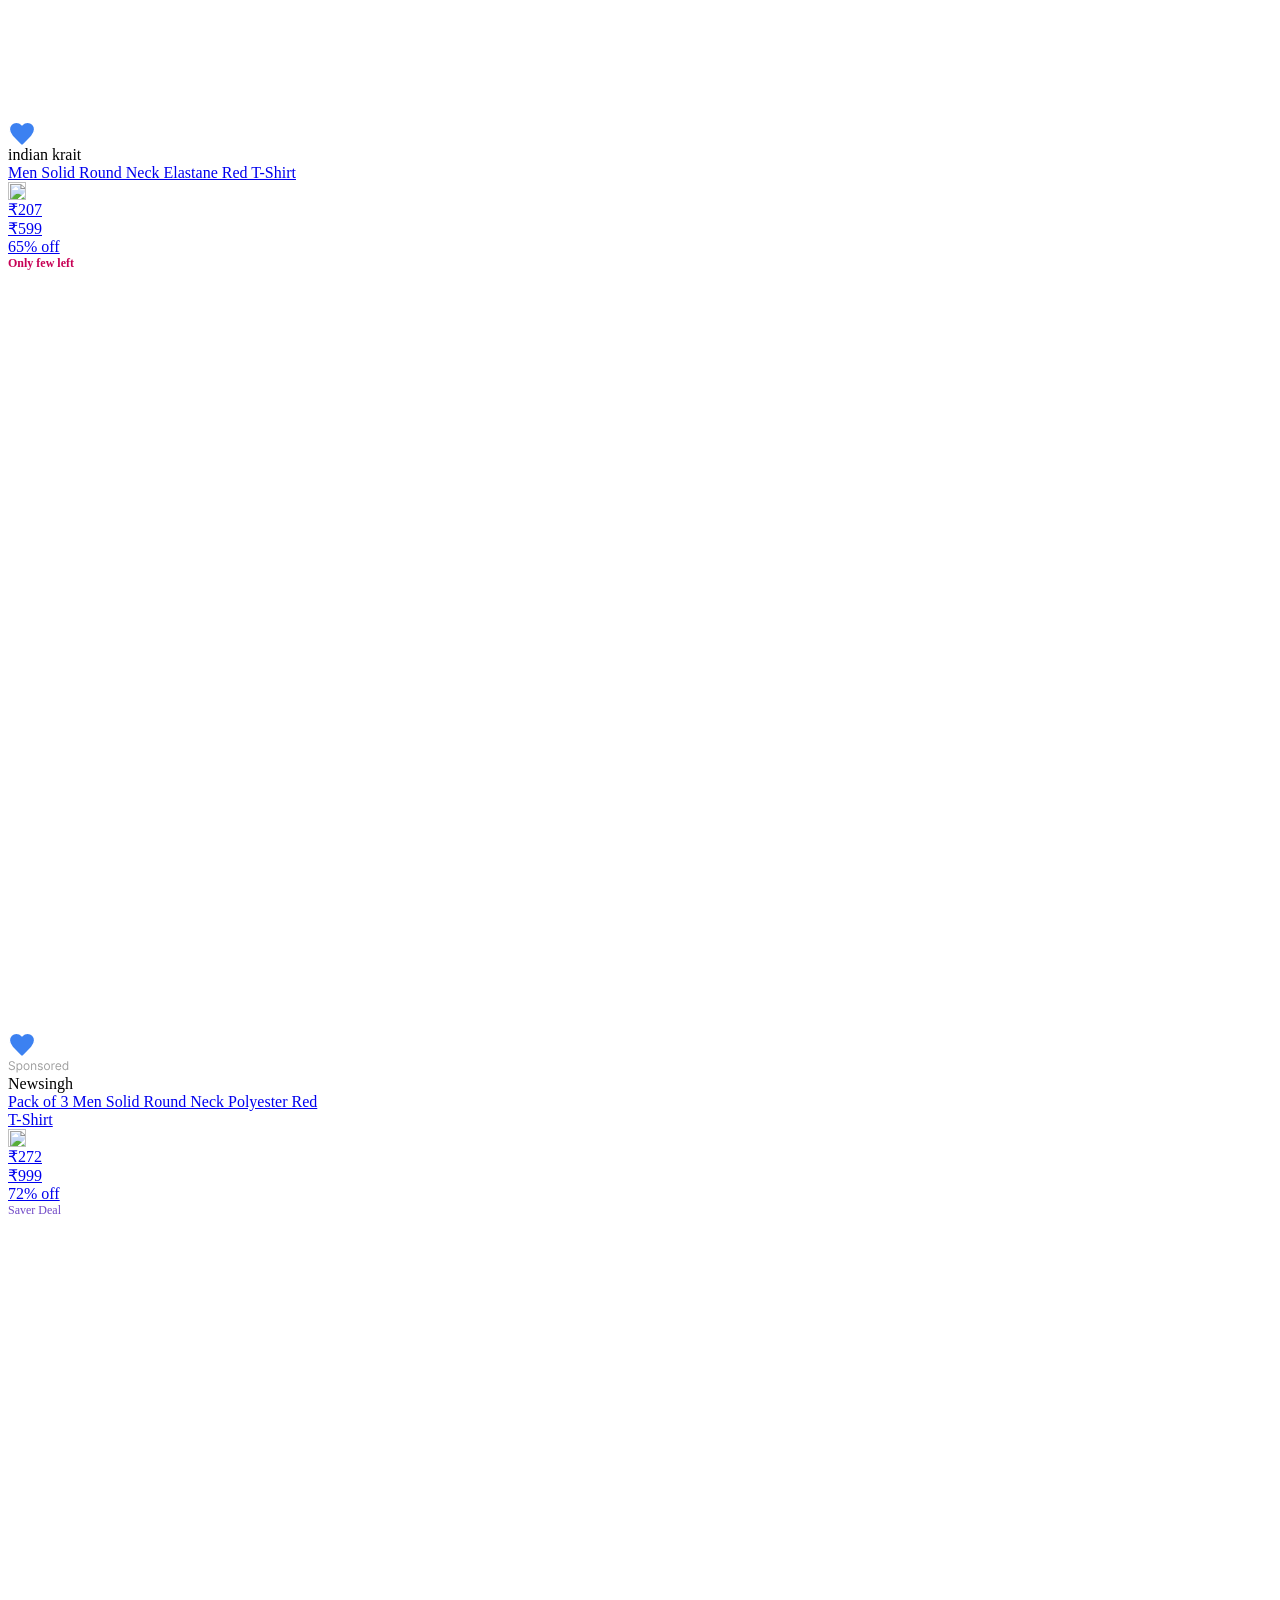
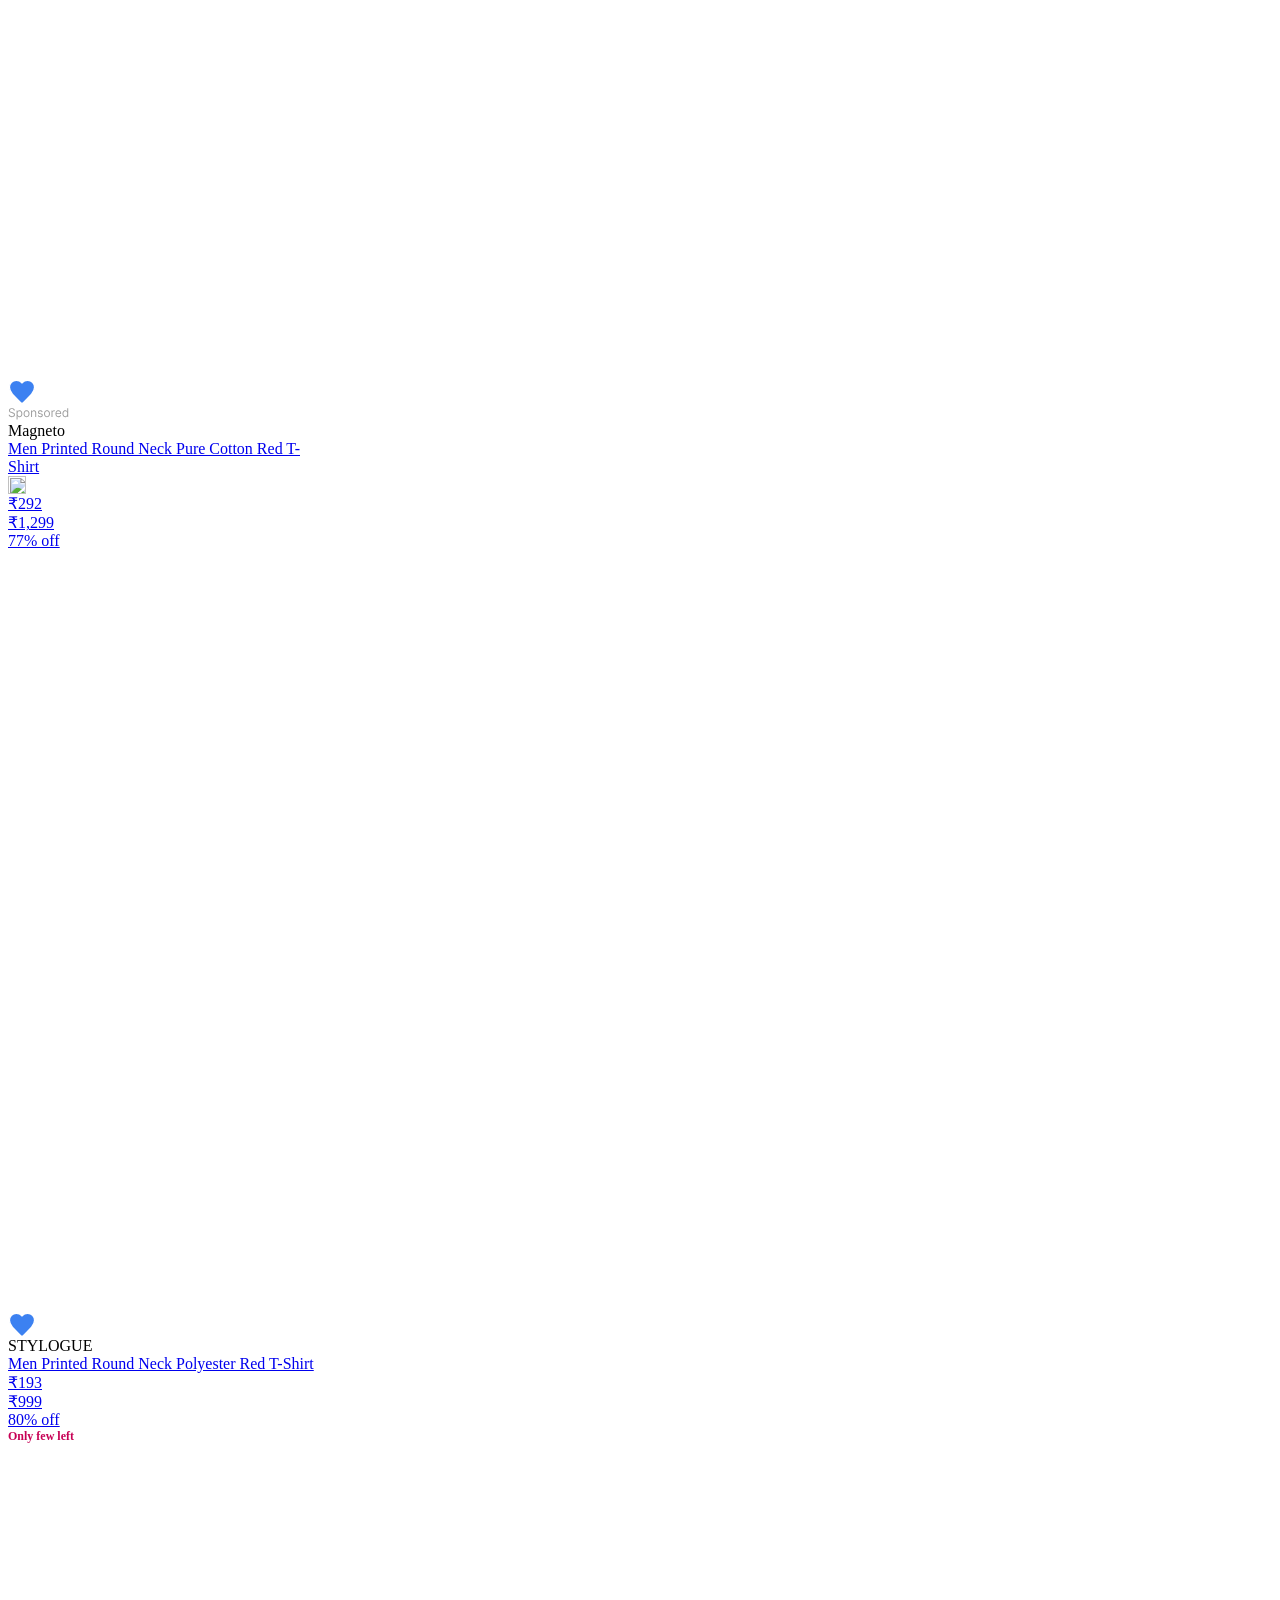
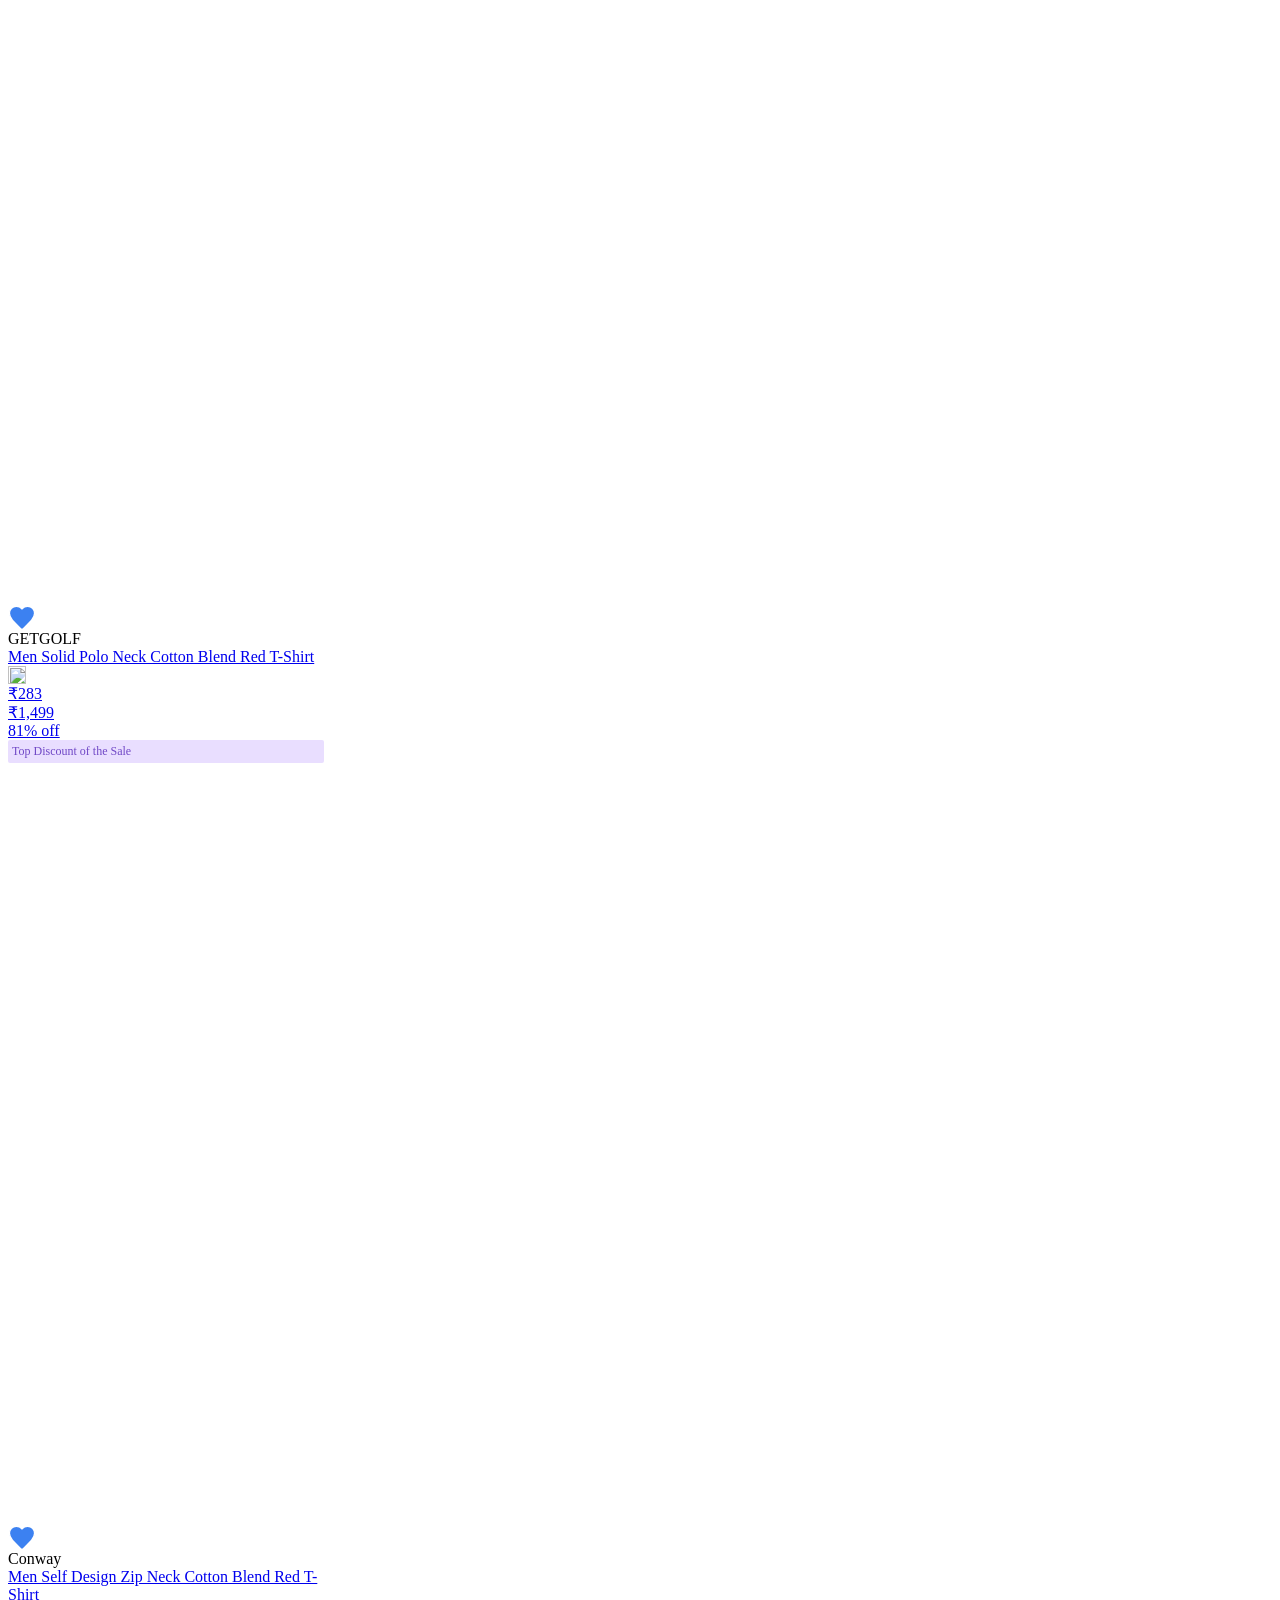
